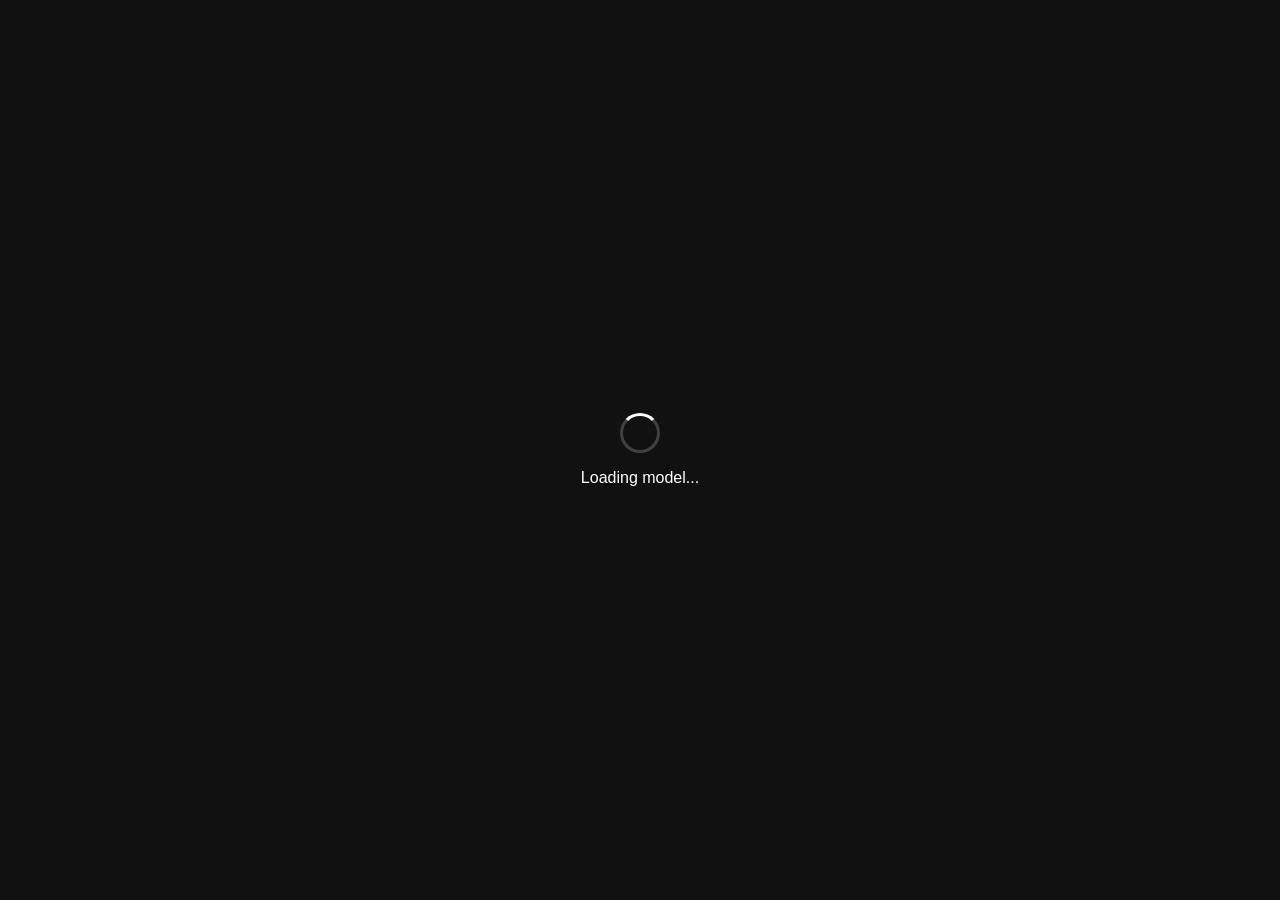
==== standalone.html @ 4ca4051a "Initial commit — 3D iPhone Renderer Browser-based tool for creating animated iPhone mockup renders w" ====
<!DOCTYPE html>
<html lang="en">
<head>
  <meta charset="UTF-8" />
  <meta name="viewport" content="width=device-width, initial-scale=1.0" />
  <title>3D iPhone Renderer</title>
  <style>
*, *::before, *::after {
  box-sizing: border-box;
  margin: 0;
  padding: 0;
}

body {
  overflow: hidden;
  background: radial-gradient(ellipse at center, #2a2a2a 0%, #111 100%);
  font-family: sans-serif;
}

canvas {
  display: block;
  position: fixed;
  inset: 0;
}

#loading {
  position: fixed;
  inset: 0;
  display: flex;
  flex-direction: column;
  align-items: center;
  justify-content: center;
  background: #111;
  color: #fff;
  z-index: 100;
  gap: 16px;
}

#loading.hidden {
  display: none;
}

.spinner {
  width: 40px;
  height: 40px;
  border: 3px solid rgba(255, 255, 255, 0.2);
  border-top-color: #fff;
  border-radius: 50%;
  animation: spin 0.8s linear infinite;
}

@keyframes spin {
  to { transform: rotate(360deg); }
}

#status-bar {
  position: fixed;
  bottom: 20px;
  left: 50%;
  transform: translateX(-50%);
  background: rgba(0, 0, 0, 0.75);
  color: #fff;
  padding: 8px 18px;
  border-radius: 20px;
  font-size: 13px;
  pointer-events: none;
  opacity: 0;
  transition: opacity 0.3s;
  z-index: 50;
  white-space: nowrap;
}

#status-bar.visible {
  opacity: 1;
}

.lil-gui {
  --background-color: #1c1c1c;
  --text-color: #ddd;
  --title-background-color: #111;
  --title-text-color: #fff;
  --widget-color: #2c2c2c;
  --hover-color: #383838;
  --focus-color: #444;
  --number-color: #7ec8e3;
  --string-color: #b5e488;
}

  </style>
  <script type="importmap">
  {
    "imports": {
      "three": "https://cdn.jsdelivr.net/npm/three@0.176.0/build/three.module.js",
      "three/addons/": "https://cdn.jsdelivr.net/npm/three@0.176.0/examples/jsm/",
      "lil-gui": "https://cdn.jsdelivr.net/npm/lil-gui@0.20.0/dist/lil-gui.esm.js"
    }
  }
  </script>
  <script src="https://cdn.jsdelivr.net/npm/jszip@3.10.1/dist/jszip.min.js"></script>
</head>
<body>
  <div id="loading">
    <div class="spinner"></div>
    <p id="loading-text">Loading model...</p>
  </div>
  <div id="status-bar"></div>
  <script type="module">
import * as THREE from 'three';
import { RoomEnvironment } from 'three/addons/environments/RoomEnvironment.js';
import { GLTFLoader } from 'three/addons/loaders/GLTFLoader.js';
import { DRACOLoader } from 'three/addons/loaders/DRACOLoader.js';
import GUI from 'lil-gui';
import { OrbitControls } from 'three/addons/controls/OrbitControls.js';

// Decode embedded GLB into a blob URL
const __glbUrl = (() => {
  const b64 = '[base64]/ayP///G7cYb8F3//8jj+Rx/I4/+RH1wtPAoAAAAAAAAAAAAAAFJJRkbmXwAAV0VCUFZQOCDaXwAAEBsDnQEqAAQABD5tNpdIJCksqaYxybmQDYlNyh/HvT/vQn//kgtb7SiF/Ivu58GTddTnwP7P/q/addu4P/Hy6fSd8fAlOdZPnqvT1ZcfT23GXkn/zPUH/wMeg5reH36si81H+c/bP/IfsH9ZfI/C+/Cf4j/Mf3r9nvzV0efkMy/17+D/6X+J/MD5qf+n/xf6f3ffqL/we4T+l/+u/wP+D/Zb5ces3+x+iT+qf7H9t/e6/63sO/vXqEf0b/oev56sHoTeXd+73xf/uF+xfs0///WbPnH/k9Pvrrmc9LaaWcP8LcKf/fad4JmrzD+3fyRfPsfFpEYPl1A4bPbffsHLSvbUl8vPif5G9OidxjcxecV4qxKKAy6HyapSREQjm9cKSxZWYTDNGO7WSmjuUc0M2fkhn8vRrUNA7ysTyKk3lcm1zQqE1z4yetX0Ce3hIYS35jXAJHlI/FSMswWK/mFyBu/eWUMW+/L6OfyTyFgkv+MfoH1VV+YHaWqRG3kNP7V/gRngfJNa82SP2aL/ivxO+6Irx5dXr4wK6+ikOM8aD+pR+5vyGvYycxeiTjNL0ftU4Ipi6VW/i7ocj0oMMJkmRPRm91pgXvJwrSC/6Trk6pvOrHc0rLTldlGOtF/yIr2dup01sn1vtJb9mWu1AIP/kr/8+PV58Rx7C232LCvLeJboUgVs6GuuS1DO9if+tG1KLz2tIbY+P39WMh8M/nVr//jVAwCZEh3zaGlWmT7o+Xj96s5ZTW1Yg7RaVwpLkl8TNiEnTVauR4i4iquDpK/+GzyniEDz4e7C6mjHdTLnVHT6b9oi/hFxkL5SAqF6WWl8R6m1J49mj91EPkeGAY4RCLTrlYy4htf5HG/Ikc8HJNOiOduH1XlrGmmQCsTjO7nZIH5uDsf/OIM89gb00Aav//YYPB6Fa9Ne3Vg2e4ArOEvincDQ4LI4h3OhFnkgQppDZCf8kdU2x/gI7AbOXQkPiM1nQt+uNtQSARCSTEsXzW/glGydV///ZF8LPyJAB7mv/6MZiAjffPfe4CoyD/0pLWeSVYCzPZeG5ACY2MGz+s3d6yQAWjbvp5laLd168Pt/fZ3s8YGTCUNwc2XKqCGZQ6Jo/UONudSrnsbFjPalCI3//15+lEV7e1PkOBpDBT6Ceq6Uhk3oU2XtNPXpa7rKwPZkDFVTZAy3INGPjVPI4Lx9dre9wEv2fS8paWM6TegADKURwpLbg0Y2bwKb0/ZovzwRI0n6ZbPnpl3nCDZUUABqnshcXcEiqlxeHigGqfWixySKoItipGWYZvJMiajySt9mIzoC3E7+MDyayeMmanLxUooKicWj5gPJGTG6MHx1p+VBi8ihJ07PlvHcrz4jhSW/Zox9aawfHQCFTj3u51anzxjD6QFJJTTtGjlyZWCR+SDxrUqq7llCGnub0Av0lXKocQYy3h5wz27GpzLKPK5QslwQSD9awVKRwIj6F1nTTQyNj2vUny8kbZVmwdGg1NEaDjqzRfit1///1zQyqNY7tEdDXaS23kNP7RD65CkR4KWXtVj5PVs+A8tRBUQgZ7LdSf+vXeihuUlSqgbADVPoxy/vwufWUUVC+p6efsLuur8NszGAqTVa9uADszDCZaaY9G/uPD5ZveOuuwvduTR/F1XF9dEakiWw9ccCDFHdL7EjgaS2x/LQKbLuwaybVTf9qPxDnH+yfImeZb+hJ0Jc+RADFrqRYSuCdfM4AuRVBb8UhMJ9NsYv8splCDX0FxJ9sPqF8Br77pYRUf+toZ7CchSX/uCXYd/zcg0Y7qvlSa6+RW5C0N1pxJ5+52I0X/I6c6zSXKr8ygs2VW2BUHfLa3+v6WLFMnX9JrnBP7/X9K6At/r/IixS/3pSNgwZ55l2jlK+3OKChOImh1lIguVVLwblmYhv+xr2WSeWPofxT8t9JQqvE2276EySgAAa1zIsJTbxfCIYIrJpvTg76SLKf2ly/rH9k0WrVfiNBOG2TxU21kCAKM25CREWKZO9MiLBcnec9ef1edAN3yntK+i2LvgQ4vtP5zmV0Bcm10k2YRg1bn51cRz1uUqolEWBe9Ake2s7QEfkfJCkR+ybTqKBTRtDvMID5EsmoAYZJyP8Gfao51ai32AR8MKzzc02iwqn7Mte6s1ji6v9aNWiyRI9exfNlZ8/PgcHdM4av+wPwpeoswwlz0A2C6awODndHvnV7rUBC72KcmZYkqlz4ikWxz39qzaMU1I7eHWOsbE+XmUEd7clHn9vXjrwrxwKHISIjq6VQq0WLFL/X+RFgqU8jB5DqWgbvagW2viLUz57QQrd7nQX8z23UTtjfC55iBqQ9cjXpEgUECaSzt7s6v0+zD1pfFcoBXW+u0h6P0+Cy/Qt5AOoI0gj/4yeByqyS/5EjgLZ7VcsaZWM0nr/CuOLRRCYT6H9t4GN6pJenzunremLWOuyJQaAxXCWEJ0bFxNJuCO8vuCeClXiXpyPlalwV0CCMpdBuHNJI4latT2EFz/G4QxZEXbJ9J0S5PGeYo59rLj9SwLFoqSY7I6On/bxnTdXo1a1cum9Giky+j4eQCnEvi8kx2Mle4sjcMQobjgx2RFl7gajseQ17XQtJB1Ok/vWhQQY025EYURuELirxE6vQ/Fhx2hwTWtDWhQUGnGqeYRgXaoqQ6pXxgUZtyEiIsUyaTgaTRYpk70pYsFv6QcZQyjtz2Y0/Op2S+e9TWqQNCDnlNZzQY+p6SaTWoEOijHCGsZZtvNeIQxHYz4JFIzH1wM6SkbP//YmqQn/1d9AADFT2QuLs3B6fXZjAVIUswwmSZD/InUQ+vtJFhYYS55//ScUCBJYLfikJhPoTJMiABqtFrEocWbp7BecA3xh9NAN3yoxeeQ75T3UzIUmE4zeSUAADVPpC5K4J28TC7DM6DAVIUsfQlz0A2DVPZC2LKUg+hK4JEdyOsON6NxpOvuTmbmY+m7nyJsYqexiIWuEk3J/1WTDOjvatgOu1DUr7dBrMx6M/L8pdCREVJD+hiH8rVqP6iCc2uVhAltj8gQKyAbJTeNkD1W0dviiEwsMJc9ANg1rqLoCiXW5S6EiHQUv96ZEWKZO9MiLFMnemPrV5z/EF3BOjpO+tTrc/ctAsMbnp7B/+xK1JJiP1Z5PSf4L3PPIdoyLmP+NAYiqI0BD3tXE2E47Gq3c5JPlLoSIixS/18buv6rLs5cnRAXDHiYodvlLoRlc4D1EzMn1khXaqpf+mRFguW2HDPG61uyHGMbby4kx0EfkR5SteDVj7zbPPitbzniu7WMDUCUGOKWJNjTQyc24nRDoC3+9Mh0Bb/Y/OA49sMXZeTK3g0ms+CnacHdRfsexYLlEvyHQFf4LMxSFLMGfvKLgPVnGN+C4tz3tPCrGqXvZ/tkJQbOmYf/lh+sMjqcMCMkJGb6yAVsTlNvgenO489rx//6zAaQzOasDZYTSf/VF914gbxui6rTDdHVh4A3IRFq45EOgLf6/pYsUydf0jG7XZr//Ru16hEmeDhsU1dyb3xsJMnX9K6CmTr+lixS/1/m+GNZnLoRljq63Ew2GEywIGszbidERYLf70pYsUyYtVyg7pxwvhnaH6GLChXCNS5nJrOV5TJBI5TQ4P5f/zRculbWMnyxEoI5Z0THOl1mAFHMroC3+9Mh0FL+butSJ2V3r6ioxpmQ72oQyeQw3Qt75GOOwbySfUCngBGIYRT6+0kZY8a6G34oCPm3EzKDiNU74Oj1101iUlXKpkgAQ/Ukx3a052+0lgwvKKNjulJazyIzeixZCwei2V3oXnbnfLyyslo1nl58Vf/+SePhIluXk2oLEnMXJ+650Va6/JhnAlPMPEgOjrOgogWiX97Y3rujINH8Eg+PrtYritsT4jj1LgTVxDr3O27fsy0/tXlXwduJeybRgjXIixTJ1/kRYpk70zfoGtyl0JEOgLf6/yIsFv4wnfIriDhzs+suI3gzyPRunqGvZG2PPLq7dLIx04ItnxpHMrvAuxXG+GBTlLoRljq63KXQkRFgt/WkNdSIsFfrTNbwhIZ5s/FSMsfQmSUAAC6sQkhYg8AvaRlJKzZFcKx73CgZVZBcd0epC2jt8UQpQAH/nGLcPRRqWV6gydAWzxmgLK+HK8wes258YCV8b3/8cD5LfVnWQm2aN5o5iftvEkRO2NAm71BSp/2frLH7fyZqaQVQKaJtazIX9f/lPKInBgDFrmQtehnbXPQDYxaiHa5M9CAyTfQrizqhwA2HxWpnPPZFhKzcHaGlhqn0hcXNH+jJIxXsRW/sMOH1yDmS/RNIbWjwcnKGec0aQtK+MazNuJmhXCg1SjxuhrfwJa9kSHJ9N3PQAYlaodrs/ekN28cWikjLH0Jc1Q4Nr0mFq+9WKpn0JkmPkce14QEufIgAap7GD2NQndZVt6jmxpn2ZSQc1uLSvjA0y6+0QpY+hLnyH+ZpGatHw7npaMCpCYWGEVChkThPoS56MNyNwaL9JrVzEdC+d091YP9/DXR9X9TJCSks8+K5VmwbxZzoO0YBkEgV/1BsQpKSmayI2u6t4b0vOf5cgJQ7mPvBjMRZro1ZdOfmVjRpGHRUOCdiHK3nkPi2KTWwXcE7eOLRSRYT6bufImwap9IaDO56AbBctwzA4ojKrrH5sGIsaTiwYxa6tE+HklAAA1T2RWP7ibLZAgaUaWe5k63KXQkRFguTScWb1eAOeY/pXQFdNkiYLBb/Y/OBAFOUuhIiOqKM24nREWC4Kuhxi4sUydf0mQvtsC9+1j0aLApYuNiNJ/FRFpXxgU5NqmD8IGuTmV0FH3NeLep4+m5s4RGWLFMnX+RFij8EWzvn1xKrQQI/sLUdUXzH7c5Ta377dz5EAMVPZFguzhFcTRufiVU9kLXCIaZF4uzY3OfYFSFOzpUhj/S7nlKaWrw/lw7YGtoedAn65TwAsfTdz5E2DVPZC4u4J28RElkGZc6g432x/ZHPDSxLtd7pBKktOv3UlrAZAe1oEZ1pdztr1DDnOAXksFt8EtYgvHzXjS68sE1BDxZKXVaQzdz0A2DVPYxO9s0dBdnCK32+UoDKvbvss/4i7BSa8LY2tedaXxx8eSvtLjdE+kWErfdkkVxdld4Lo/86/pYsFcmmTsFqDuK939wNnBfA3dqcz08WC7zbkIyugLf6+G5+SMKUx7hD99v+Xr9w8XV62U+uyH5IzUGLyWCKiDVlX4fTMz5Ly6CmTr+ldAWIyAELhgveeUOS/tb7MWKLQ7rX/Jp4kTN62m6cHbLPKGIOo7KG2D0LWQIApybkFqnxi8hSr6B2DzamGb32PS0hvdBSx72zzj18VTzpFRRd6rgC/zScBwkfsWhMU6+TRGPnqRqdBh6eKqTTN+XhgCpci5fFu2ElL7+tflZz1j9P6Tc6W0S6pqJXfyMLmDQqE7OHbxxbCh8gXRMOCuEwFKEEfO1yuG9KHvZScljB2spFYF6eVNoZKCV0Au/i9KR2KBAXnBHzoqs3y7m2hM4EYczyAfFmqVi9dCJNJ0A50xnRvqej3BQzIxRkubzvhI6IiwVN0bPbNo9RpI6ArbzULP4SiSAHn3c2XI3Blp+RBS5D3eZjGbTZMs+xDBW2AfaB0NFJipN8PX6Ohtt8CDna2X9qrhuJ+7EnumYrXxgcSUQ/tcPoKFkXBf39VfDJmMOfYUJEkUXdABLqppD+q84cyHnX2iCEgP1Lx9i3i8YA2j8RuvsjxQqBCwMW+U9jt9infjcSxJ5SKw5YttesKXvSSoJfj8CMIIAYxSS56AaYS3FCM3cl9/HRCLTErF1t8jsAADLgWNYvdtBE+G7j9veaYcCobyBg3X5pF/mNPCDMDlzz6gOWM8YvJo4tFJGWPIaBUZTUibjCFFNMW+aIMYiTgeV6ZPhz9Isp0QPci1Porf82gQK5augpk70pYpaYQ8YrF3I6MSAwRB4Y0dw3MgFhKdPhYOdV+ksYfyMzbXWiMt3QDd7D7H/oSEl6VQKghhMWGbySgGwap9IsJWbRAgSmgvesqL4LEIkaLKA7iNtm3E5liry68rB9NC2w4i2Mw//WkpQhpSjJF2trIDr4qVh2+UsubdfB2F1tNiFu2LYimbtyFJZMGnNmQx98CTWOXTJkDc3DgyOMQrIc3YMkph0/INLfta3DOmhV4oIMP8TkpXTlShG3RP2w5FU1wvZtf2JSNsqxsStqDvgQB8LB/+s2jNsNsDWZBDJrEUvW1phOto4n5tlHpSPXwtE8O9St6hZIwGSK55awVjnR+RpWHkHYZJwpk8aRKLWxKxNxm2G4qpZndCSGUQIDeN14p4NJQQ9jpii6VntSAV0awVv2eJBeVwV4weGkIlJVfDwIfjfgwuV2MDwawPeKO2W/3C1VAPbJTPrScRAbbZ6AaeqtBIyx9N5JkTYSWFLH0Jc+RADFrmQuSj2KRAZXb1LJyNDheTR2/DUahpfWEmMHcrl8ek1b3Er1FvsONYfCJStZbSKQIxhPHRoAlqC9XnvOVC2wFDXEbTzsn/knkLLRju1p0NwoNd+WKH1DbEquO/awllRtqEuXnvVD7W9l616QPW6CPXFNcasugoxD6IozbkJERSu6Xx9Akb5G75UYv1c9oCzYTVKDsTHsnQm1y37NGO7WnQ3CkRt5J/5G5uHCP/JK9Hs10bakvWfzAZ4FBU230Pv+gKuH5IJSoYHceMA4KgeHLHLwZho2bOgwZafkdOhuFIjcGjHdrTnfE+mKURustr8UrNhf7hQ+bcOfDRN0+2Q9u/fXSj5cPwq36UrtntSVEvLFKZE5S5OiIpVXaoYYwXJdvC0NszuEpxjK8R/ajFEZcm5bdrtIjY2YaAKjpAKBHsDUAQoJshe1l5Ifp80/tEPzcHavdHi+SPz3kg3pNsHYkVxp4rHWTjYgF5iT8UqDG62lJLN/tMvJjgQKNAw6gqaY9PfJ7OPzcHZG4Mdf+FmljLORjAj6iOfzcKH+gmpox3VgGHrW/UkxqZdBlmpOMI8hxopnx2jJPxylSeboTulixTBbnAcwNZn0RwdOhrsmlhRY7yNh919bPWBI/A8Fhs05b9mWn5EWq/JqHyyRgcO9WXI//1KUl5cQSYzqcH96X2pWNiU2c9E7dK4n7orlALCapSXyS97QABdEcunF+UQbKAQ4UlvDZENjZgjobg7I3Box2R06Af1bbIv1COhuDtXShp/[base64]/2JqkdMLR2gbV6suCzRjl3R/tNxZHU9naulCLbEpKuT/1mvcMNKyIdvJ2K58XSnk3yGrzniITKh0n1ZqmK0S5CpbyhjFxHLT/l58Vz4eeDd34IWEKhT5UiUlXKv/I8r5EXFNoUESbDvJ9fqjv4Ujhnh6dy2UA+70LWf9fkLGtJElQKWBZ5VXG7DkwH0cBbH6+fSbuy8cd/F1867QZ57E5ZJsXoBqKU91MyHew+56AbvlRjTQNRToiRDoC5NI0OILQOC2Vs0g3lyUNyFYpruSF9bsTVIj+1m/3q8j5IUGvCIRv7b3lg7WgT4rk/9W5Fg4grdOhrjtWjXaT+cFQ16fffG/eWeUqG9qpqZQs6dsWuW28UCI4gxFJ5MlwL1NOUzgkx3aI52+I48XmqAgQ4lCT04jbyF1lJ3gHtthpFzs9LEOcr8WLINc8HNHtR/6ztZ1UGXjfpVTavNxeotKiB3SVD2b+kdjfOXfcxNx8JMzNnR/7DeKLex7g9Uk/r0QeRFiBy+Esx/2ULPybQQzsIweeraB0juf1oi4cQce4muB7LXy4Qcn8/fPCNcw4V2wjmtKS18sU6PFHyzJhJatlidX6PkW7ThhyKjaPN//wgcekdJQkwT7ppGZafjJybd5jkOCQ+uPBPhymFnv6Xj2qNVz7Ek2wIPSg+bbpUDZ9HD+fGhFdsIa5bbweCiDodjUl0l0p64j9SS/5Ec+stGTKoQWZdCkeT3bPhKxr5AZbsBEpcpV1uXNu5xr7zlKda8gZNaUFhtxHcv2a+nd56AC6SMr3N4v+uR/n0mNkgKctj6UtplZWSnJ1nePtJb9lycRuDK5rpiYEcKQ9H+y43S58Q21IPkg7CC1OnmzY2WnbMk15umIypKZKSyOALoAsJVSlDzS96Vn1I+4Hx1jzwc0pG2VY5x8j+7OdaZZnlTbVipSWs897P/[base64]/YI0IHVLwxQXlWLtBdN4paLAI3I8m0a8qRLdOsJzsmJcmpmWBgW8IkUXzRtC8m56Mfqdq7MrbdxEnglWu//PzBa2i1r4m2CV3sI/r1138vVH85cATHYRevqAT9pGlrDJg9ITxiBmWluLpGfw7O5LKlB/gUKALFF+sjEaZi/Q0FsYA0Vxdc34umfzKx5bezbUTVJygTm1u/7m/vHUO8YPHcPLyUTiJnYtG9M+3zmnwzLI0xa+M7INvtppDt/Zt1OQlvh5pRelvej4frI4fF3V486OmMjeeqRHRiHw/JJz3WQoCCiDVqz1EPAR33qNKdGy3diQv6/l195IQussnWFxBXqyVxQbSsIJ1jPUg12WiPqSYk/AkfjOfHwPA4dhc/EHGUSdISoL7HnL9tdgA/gvwwrWX3mBJ5JI/KWo6etfsKE7SQIzELu/8PiKDgka9JJj/yXDveV9D8DO5oTFKTi0R4yImqFySKhal6rZb0wY+lsxA31NGDu6E5F6qJsIs9YB+ZAaEuS1rW1vQr4GoS/UhCAY6kDFuZ6ClV7s8qwclZtBK/8g7qId25t/jNn4i5mt1RGIsANZLfL5drYgTRnbeyNx/mL9VOhTR8hS7ZnIgyQFZBpCiu8CS+2tYDedY5skIm2CCCaJm6C8FfhV71ut/nKxDJSlVyKZP6kfr2F7aCY14J6bwzqxcVQaA5JhvhPphcpprcuIx3fKW2jgvfU/03N5z11FsDGRcacoR+fPmQoUwpv5lasacoLBPjDIibNd0OteAKLhpS1fJ33Q1PvRPi0MedgezJkOhPLJJE4HsDmjc5T9IF4S+y2zSRTLBoI0RgjGThgL6kGA7hp1RIE08WwRuN00NN4CpIh8Lz35HKqdPPBRL/Hd+UNHouYDEK41XuYErVC8jSnaOAYUHH6Axv6SNvgU6bas+dLvU0fnLUUCjZ+EMqN0FA3o1Iqd3MqcPGynT6abKdQ9xCgvwT/[base64]/QEmqUp6YqL365lhVMf5MKEsMPKuJ/rIYIAxaaWPAlHcB5UoA6ucGrue9gH0e98kWmO7R/MlWWsX1cL1f7s5AbnEcsRKpBgxuCxbJ/wGr9W/PADurpoXVDATiORx5PkhEaOJ8caXj/wVJdNN1+ApY8VcYxv5kmErQyuA+YOv4JoEwjcTeThyy7A04Q/yBERTsK6/vQGhvk/b+l8pp79tX49mM1rKma/WbkbWBEeJC3/zFxqeHdKh+9gbmV9HyUZxj2/3XhGkviZZzBxlCpb3IoWYAqfjdIzTzvUKgiQLX0KZmmawa+y5ALLde3PmwXkovk5EAad0jdPFM60CzC6S0JX0gnxpc9e5R34wD1HGChSQS6kuuJ1oIEdrYP5OxI8BJE/+yM7giKm/h/LML4UygVtLRsUa54bW2H81UKTZW/UlmptDezuDA36CnpRwnVkhhs0tKYcqXUmldACwkEZlXN1skNc7hn5+odb9zkj4KS451qJc4MqgWYrsH/yUtIcJUjZpwkPJnE4DWnJI2uu8H3qb5053boGAbEOX/JRiZuIAZz8S1BF1t7yOkbgRMomT4aOjS/XhCT/dVMke/wMoHHgRzIMRBH9xiRMRpla7H40ShBWUus32+j8ej44Qh33UFb1f7wULYF9przgXJzeHyjFSAYuNwMrf6C8LNTv8M8KyFSIaZxxgNmvOSJVQ1u2Wd6NUhZkYC4eFloeC4IwR/QPF4wEaLRAuOrNFGgwgvv4ByccxGA+owfj+Y0cN9SL5AE2Rix2rAwqCwiigyip6mu6aDqSASwhH+D66zJKpuw+mUHOi0yZLNavDTo68FT+pa7o+nNwLaoaA/JXRmzQ8XkDvugYMVdvY7lqnbMAafwfKC9gwGJXyJDaOmMfpJpnFIKjfCf9d/rQTqdMPTh7X8ItpwijeyO3b1AnEeGXE1EYbJubg8ND0vbu5yNykIzhO9CpvdJjJBRsReLVB2JUEDNuWBTO0PchSUv4CD0lJkUCEPiy8wQRBL/TEEIAJnZzlBHiszsLyGUodpB2QxQCqWf1WDF+fZDFfCeGrLh8gswe149xNv00STg3AvCzCOKs7NQF0YF/3hULnuwUyxRvk1kP4wLvWBLM2Tn72rEimWkHUFAwO64NzoyzwaAePnMdc+V6uKUqhzWNV2pV2ztKnyal/4rLdnSmTEeZqZ+qiWFyOf76WO0uzWAVz7kQZtLbUxAADeyFAC9EfiE8qtQU6xUuYOK5mpV2GvWoRZjl/fRk6SeizmwaRk58oTsr9avtOP2JTzf4tSntaPQD3ji5ZEUXpFsv15W2Iy0+5jzk6WUJkxnCRENkvmznj6Qb0RaOT0OsUn/[base64]/Fl9FBn7PZMokdrczZ5j/YN8g2JL5swxYW7ImzPgZb5+vg9V8EWl9txbLz88/98WlJKwnT2+uJOb+pM0voccZCItC7WKtcBcuqyRUBF5kUwZDGmlzhtUDMIv4Y4GdgfgZyMnKjrZCQlZhU63eLJHjoeN+Bm+Q5CvlSmwHHqoTJ8Mvbj6Wq+R8hiwCKRDMtorjOhpOFRduNqjNsXRbWH//iL83SxGFG3i4Pb0ENJ/5T9qNEaV3I3vLiKWb+MbuOA8fzuUaAbZzqy7w9ZhxMTI5Px3v/qGdsxnhdzMQ5h4Tc6f0Knrgog1t6tCJ9Yxg58XyEEejD0oOeAtPoOC3NjmNqPWEp+xlHICkbq0C6IjpxzxQUrvNJn54MC4xvIXtTe07HvtugG/OOrZ2BTmN5Te0Y0Wyqbmiz6ELbd7bMVeucjBGII6Kp8yUtAv1LSkD/UeMLivTS4Hxr+v2Qf4/TLbhZKul41r0VL4U7NlXd9e/yUfevWRIRiNUgeEOndzK0wJZcUmFeWqsRAlhELUdRTKwT0bCfxMQ6fTD+bni6LW8Jg69X8/kDQsxDwAInizPMzwzS4hhR/7RJkZ+xwRzzlfr4vVyPuhPsRhEwljdeefiF9AQom05wKOORwun7h+rSwMU/P01Qr1gMp39Nd3Cxl6j44C7wCFABldj1iwcjKIiPZoA2lQgKbyipwuSKm7kWZhn3mQhmUSOaNfsx0slsFn5CMV5pMeVTQChYPT2qmQKOp5Rh8s8nmf6g91wM+Xdpiay6TxS8TcahCWprVAJWO/ComVrz5FE5EpAtLL9G2C5IbZc3UudI7GnClayZLqgELw/[base64]/FsEL2p1EAEPcvIVzAbSyg8SETQc1Xay46rBLK0icU96jibey3bY17hKge9qQpRJLW2lna4X1kbnrsD5avI32uwXb/9QTH2DHK0gFzVMRJ1WkigQuE9/M35obcE+z5jZwgEz42ZYiotEAT4wlwpexK1ieObxD1g+N24DT8n8xU3gSMX/hqeO1DqULiEW4PR2/VEDtH+Y4HKZj4uZBeVlMfWl3SSSr+DTHmvEPgbPggddcYme0DVzl0ovYAN9Ny9HnkKZM10E7akBYHIxSoTrYW4vCWZ4XftHAYp9F273OguqPgl9fQAnr/nRhaTx9kFR8xdo2cyAV4KO8mEf/GKB+iyB606zaTOAR5I7pyZ0oDBdC1iDFiCcMzDXlrSQaeui0UPAKSmXXH1yld0wJapHbcs0ij3ySAhcVUBHP56lzSJF0vggfbdCbCefwUIYJftC9VO8p0tKxyz7hn1OJ9PmitlVj9rlnsxOaFe/9UfZkU/sonhQmCoA7THLYK6hcYhRlN/7lJjntQgXt1OIU8/U4EcSGayEAG4vv/xPuzx5O+IDQo1SHWfcT3Iue35SYEqZWAvBioEhvvuhJbb5KT5limx/4eHmb/[base64]/rR6geWwHSkvvXfV0MlJblRnVXjKdAey+Es2KWQHv0HAnbHJAPNuajQbT8Wql+2FPtHn/mSvpa28+9L0L+2LixNUSZcej0DQQPrAoAfKQXB0VsVY/aT8e5+e7Y4HyDZJvBItOD7TGkPdhQP+vZa9dpYrf/sHSJKo8M+lLBfqAbGCsXpPhmSqX9OF1uW8KJRhKCsse+jhRUgG77cpY3yzv29V/Jt/[base64]/SLc3RkU4+o2PVa33OhAc3gMGMPqDOtGDlGT+XYZuoXEV9qWCl9XDh7yqh0lh6krxpRizYwA13MrjO7dtSZIwonP2O0xo9B4u8jxFwwyttRWXQwpgjoI+gDBAtGSmREpPDxEEquBgAuCLF64xVpAt6f+MMNHvLkbQh0+tWcWMx8laKp+qsWEFTHi6zZajUr3MPhm/S1Wg+60+XTRfEehB0G8j5xdbZWjm3HhfKc0pf5BQ17LfQJj//HmYLxna90rBP0eR0I8zD23tc07tAKOK2Rsq/8uZduoLn4pzzb4Po0fbGW6SD7GQPUce2eU9OMActPBoRh9X4mLs38JlMjyztUeCrVcuO5cip+8YTyC8ERgbh2ivdJy/xgdoIqYIqQ48scNyn4CnSMZVL3vmsJV/AeRDRsO1TMhy4GSOjOuflrMpx/4uM+b06DFJq7iel5xjhP9LPWHXtDPHesDzSEUqQF/qEitmMJg3QmDHDCsI0xuUIuqMBhD6xzerBOK/8vb9zL2F/LAm8Axv6p0EDCTwCXltcqf85QtMdLFTZ3vKIpoR0yzkbSWy5I/aSh6XpKJ7zZ0GAhHpxlBJ2yLOWJaTwYSUZrzoxS63QZLLC7X4k2LgCgL5Y5jYSbWdiH7T/ujS1en6U8qiduxRicCr3llz2yRLWTdcvCb/A1z2aFyrrwoKA8PDD7MxDUuNKybnOBYZvxr7nEmCydLkMNRn+Fzo37BgX2xocaupWn8Zz6F2TsaVDaD6RRqm3kI0xm2jd6zUHgVwJV/Mi8liapeMfw/7L+J6WKCz9ojf5v2OxF583N9SkdSFPAqWjX7B01wf2U5hODFuaXragsebWveN/eCPjjee28Dj6HA8LBcjFT4NmWlYuwNPkgCYsUIsObsd3d1EqGITh8Oz+n76jjYtF5tDkcmE8IEBm+sG4sBMULFnkOZoMAaVLlGtEwAYnKp8Czot/vJRqDe6XtOL9v8mvCErdHOoKTY/ccqvr0875IiaUSEkQzOlg9h+rPqVRb0DxQtFV3AMfYv+Mt8qon9//2HRIhcyqxs/uK7MSryQmMFztyveADfdCbcVqaHUdQBiqIsijrjVxWLRNWC4G6Llk5K/SFAY+UnkhyRWZp3QQQ0vxqb71VPniicuU2O2YAvcY9LLIZUrBnrCJ4551DlhY2HOqWg/[base64]/PwJ4CX/[base64]/hqnRchA/fFajfhBOzbIhtMIXewfeBZSXLynEchuVZe5uiDpumTqwKNbID0g0U9hY99Lp6uPu/od10g+LGnmRkdk1iMjc6hP6BilK8g9yI6akckHElv9GYAjK4ucZwTCtEJbzxhr/oycNoEby7wvWnpm7sq2RhFrxelenROQcBoCgzja/sFPCogqUloXZzibiNKjdZWswqlKzQZ/siv4QS0jqSLVPvRf1XBz+Bb8peJ0ya8X/os0+rUzDaOUsD889IQcfW1H5mGPKgLmesRh852e5VsvlcvVcJjv7pdWhpwqvrShJYJv9WjrcZFhtdsNDTg8SZg5YFpIDWowbdGIu1Z2IVck2cD3ko013vAlo5/gtjwPxQE0tWoD3rVvQAtkfxJmSmL2okXajcCkXQBmFl1dBj6TV279mFfwZqxiL/VW4wI8JjD5GucPQjfVIyhEVb8pt3bJfL1RPd4rpM+X4KX06f2bx0ib8lQ3F1fAhxqoCHQnp8Z9cjRU1UcFlrRgPBbGTMOxvWXx2Snfv/1rlcZROoGpQPmj3E5f9wGbYuvOcEN49C0ZyBYg9Bm/Kh8bBARb+wMWHbkpIvMCo+I4634N5nVF4dSAOdLqt3XbXN/GVS5COIBb01EccI7Jg9rbuoDqwDXSG/dGJVUjGwHlEA+gAARyJOZk/h3SlEy+FDssG4SKsaoeJjGmdq/frVzK0b1sREEQPGWAEugJG1K0PgA7QOhYXghWdJz0jYp7tgpGoXXLOBYUGr9MpOkOV7QBjb7y119MJtL/+XyeqFM78T90NUq0WuSgnCR4rScbeKHwsuBISNctsnRy/dpA4K10fv6K9UgKR2IAIpYAIN1TuDNS2xFYhL2TBajq1szTFMJult/RqnLTD2wKzuQcVgmLKHKA2+gnBzqU4E33RAPuV6HBcNKAah3PmSFJLV1fH3iCC6/WvRmbpJNz+RC2iKisrum0JrfOGlIanH2KRVX1AgLwYnhczf7guC3v+SvP/QxbiYAlWpjC6r6k+W3oiJJZeYWTaA65k/5UAXazjeJ0XpaXdJ83XsiRBlVDmPeY1y2dzn+FMBRLuuw/39fQDMldRSYE8IgL0YVRoaHEATVEN3BHYrzRp2MKRvsO/oVdvN+CjM788/HPOtFTaaBPgbdmtn+zsaq79BkCccy5Xg4vAQgCsGNZtKYPWWtoiiwxkNzRb1LEZmSCcUDU3MH4C/q0a5tRNhcJlV6Tz0MtqwiQv+PDiv8GjeT/JPFDvAR4Oq+3RJ0B4xLP1vFQmrjxQjfbFDGfvMsRpN1PG3Ac5xHB9w42664PSNsZCUAAbJKM6ImxVj2pQtSAg2P6wv+0rcAmc/3im0ap5RZ2adNjzBGIQTry2ovGpsCy6FNsowS/xd50PlbTkHgxlZlsA7QbfrtTjjUZwVhCxu2DG8xPo6JQoqnBcM4+vG9fJWXWEi3ap+tcRxhQRGFmMULypXtUHTB435LBD36GS/Fdj7nxT+X2pt+hr845ocM1HQhqMJa3BuVIhkS0DO5x4vImYrV0KcL29wbAVbfnGJLvzjMhkIibmZCkP8r2WGImTqk9oqIWJedTZUoDXUdY2BOBeXs/tY/40FBZd1rGBpOhU8dsIA099o/T4KCTzck3UP4dACRqnEUdiMvsinvR0FH3kxqvcGsCS+JJKdVHxb7aIsc0bc2ozGB6FnugzDo/O9vJDC1xPQ3ipdAi1KzXJAtj100sdyzhhsbFGQq/HSLwav1KPej29zK3Dh1nnQcUjm8LmS6s5cC8bXqosBQh+vJPDjBxAVTtlgO6aWqQTYg3t/ut/L5YZiRU0Sm741LoxVgO+WvzNG2dsvdDlPZBmFgv5FwSQxxuh96ylyUVxxtjo68SIbS3kxZXqudxOmehcMWmSnvwDtBhucP/S5qEXdnqA8x5V1X1qc6OBcUPaM2aFxf8glQ4xM4W9vpWmFB9QO7fjw05JQe5Ij87cOwM616wJ4lnUYJbfHnfjDsmK4UmGG6BSPaXPwkRDF9V+qvzBC4b6an2mdTShSq9S2ck9VaZar1FXuicvCVlGtO503mpenRxc7mw5Xj+MGT9TnAxVRWD94I1AAJrKjmclj8/G5cclwyoFt7M8GUnpdFqYRQID+1uJk7Il9EZnfZM7tlxpvPxawVcjL/kerx1AHu2TNraz6FXPANbgwK5Ds7HxSA/kcamypP1z9WpP66gAVsSeIpR1TcPBF05VX7ZgDWh+eWVjnwT+H6Jp3lF1neyuJpLEf/OiY2lPI9/3cMYddh+EtzNQXNTsOvhABze/yRibLVCxaiIongH0mPxTGXv1UZFuf+0b+NT22IFqxP8X4lvh3v7M1b+tGLhy7qoZ5JVUfGl5+EXMZyfIfdO6xGvMFRtRTCZnTBOrhHUeftCpd05kb56MNCSPZbwyP5zhkhjQaIxXKu840tGjmHF3rUtspMVHfmeZ1ubivpkIjiOwdh624GvHV13/der4AqJEjckblG97ijqw8zjhE3f2/GWxVzROui1WFgNEh3XTCIhKzVqEyF50qAFF6Jlx5YIn4z6kqrNPIZp4/rGTLjgIrkyy65+O2oxXCtnzj7gOaHW1unwG0kQXdZqw/MGhydsSuS7GnEF2am06EG560qfB82CohEJUVVKm4x/lFwWlgvzv78lcM+p/v/jRbTda2zqzw7g3VClbakIKA02YHt+E+WW3s8oPeXtdFwuKSpecesQzGHdTqssWhjJduty8yeVU86on+LniMTSQ0Uol6EfjiJXu5JQPMZplwgZHx1QA/XDkFdx9LYIhcYlvoG0Hu/ZZihjLjXpLVEj7zzQpsBeXAPOvjebeaGVzfjXdS6WtqMxkGBsMMLRpkVnWb2Bpe3zctzcXiQ8QOV9fMF213XoJgQZVZpcvzlP7l1YTiYgGAJavPU7DhHVjbCgFQlNBbA0La3t/F5lIWg5/IhHmGVc2QeGaP5feGl+YixJoMzPqbFf8EqlJvmlSjCykidire4cQkmhF9w4Q2xI4OkjM/yC6pWDhS1AsSJc8iNMblebxs9p4WvHbIY54MPtk+vPIQgmPH1R3b5V4VDjzoSpI0tKE3M0kaYFVO3svEPPDC1+7PfCpZQFeDECQ5EJWGFuic4U51Au+/b1kglcT7r52MQafJ7/xXeHMFatKqA4zY86CaInndY1B6VtJymPqOmt2QSVEk7kcocRMLMuSmaQN6vGXNDjJIHCYTcKfqnp8/+czlOnCrd0ABOtRm9JzSfyopu9lOvfdYROktYMtC8kLuipclgUWTbDof+O+n2A7MCWE9LwXuYXFDkpGbvSw2vHQHlyfEAZACxPkDbDttiys6cyyl5zOASxX16dkXtMrZh0FiPlVx6QKhAxQHXcC/WBBV2lK+8OilmJBnAUoiBsInwRD2+blUyd4QWV0E/rOtJDA0TiEDYrx2XxJvf+4wM/Fr24OH+Zj9sKnJMzgzbYUQ4YDMjhLxq5kAo3c3cRcQryq4s9OkDZQnl6i1acKWZ2siEu+87tZx0c8a0/cUgCwXdPD0zWOfNSZqHsKxv++ZtCLRY5WE5yMKfxtWkWHBucAuTC3RCP2E2YPSbeTTq9tQVb1y/YnYbgRRNofYsZYcttcZ5Z9djCpuV99do9GL9CUxDzizkUhBAc0ecZOWKFwzgiMD97skTOYjWIKg4sR5bXvYl4/ZQjgNDWD81idntDaFPSy0O8Abt5WCr8Pd30xZJRZc9lSswqfm4bx5Dda6omWIFp7bEzF19wY4mt5FG3nRaf8Y/R6k5DJ7AEHL5QYXN8jaKlqRPa7eH2LhMylXAI1sjtCDG0lWlfpUOCjN7zlH+tjgoFdfuqYqOnU19w6mk+2yYlxflYW4Om4q3yhK58euqL0CUJZ1qf0l/tqmxtCA+T2XABN3lga7x+j0nbA1I6URbL5PV6/95gepn3sDkZXCrxGrmeLpZHq/[base64]/8K2fS4YGBLQtZjoyMcbE0VQ//[base64]/VKaL6YrZgbQUKJ2Q/GKZeLZ/Dn5YPzOgwrbkIOCPNgnCLItghsm2alTneHHfh4NCGRdS0ta2jvP+TSQbMvgAMmLPpWYJeXkdK2d/TqhGqDzewwKfC1c6Y6kN3mOfhMlfK/b4TVSTeEilsBOJfu6ApWq/qI+OSQkxLThc1KE/E/ZBcIuidlwFhG/8XVurOt7dYIEJbhmANkJ2t/LyDlTV3uxJeYBlnw/65MAFUSxy2ksT2BQE5lUVdWx46wEOK/UGctvKYg2iKZr/lyMtZSb5YvDmn4s6q/yC796HI9uDd0j7hHu38mQ3Ti3yAke1tjAF/N5tBI1hA4oIe4QmDFByIPHtDTbmZB5/KHIOK/3Bo3aZqXETeQB8MnT2EkDWqsk7u4rgJzqfXbiude/J/0SzXIMXnOPSUTTMkf+CWtmVejENdTBY5oW+muyYFvqKfxxykHvLMTTIGF4FqFwEdz8r+rBZr/ja2eQzDzJ8jC2XWG8yjvXfabMQfK8JeNTczy8oM5PHZJDFg0zaj+DN8DD2ZYdl+LnRP0AanoARAtPRqGzzrOf0u0pJkcFcQM2DAc4lbyrtEaqTDqlR9yx+V8qOOHVeHBBg+cCB8CNJ3FIUe+EudbCUnKWqi0PBv5mNZVJN8YDYv47Fj9vip/GUgwMUcsnjCJL8rXNgmwsEuFXcGE+coTUN3PMJHtuRDtBHOanaYO8GtS9DyrTvOYjnYqSgTxa8M0ad7YT9kv/YoLe7v3mB2ldyRCAZSD5a4pO0k7JkA8/l50W1ZYVdyYoF2EoIjE+6cS/3TzeRGIaDn7Rdt79xOVAQXgoeOxK2VGVsArNgEexPFPJlXKTCVR7yeDW8R/RaeG+Ql0r/XoUMYKYu0JDiFlm9WPYfrGHhelDDIg09ICG/wOEIQiORJwC1u/6Sh85MrCeIXCWYmYjHTeFCsWMM0ZiHWqyGanZ0E0D+RsbSKggkhqx+n3pDFJDFdHoUcc1gp8u8dmezq6386UuD+2yjtu30JFZ2MKccvqHzgXRAgYol5d0FzUh6P3Xr5ri94DwB8/jYq3NkMs3TZdF27xDNghpeplLNaRFB36GCxRUndXLkmqU/qPiSJVBuYB3tNkVxu2vDOFXkAfs5SprXSxcEeqNGrRzJLbllskzGC5scAM22oNm4E5NRocjZ2iThGwmFnFJMKc7KAQAm2VI5IICeXwGpnyQeFgztC0cVpEkUatadFicihX1uIuPNhenkpUT3TpLUimIrnuNSgNJ8XT6kON1w607aDoBmiSaYnA+YwF/BOBXXQuDtmN1L27SO3MTu32OzmxLC2NhQNvwSpBECxlkzKfidnCeG6oE02afz6yIDwGPigS4QsNqvqbd9nvQcjE9Pq0jNmMPQpYSlVW10TZtsvrIUwgGtL7GWLmqBVvHXy+Q47yGs/r4fhZLtlHpbbUCQBFq6uwP+XLPQ14LtwLgyS/NgzKuVs3WL0wVT4r9tNGdffbscQAPeKurwuEfLXVPGohBlDr++dAMtcqru7Uw2vglF9vr9CCnXu96nHW2URMLa1PeeriGcgMik0Q2Dd6UKsZn2bHLvCqmQdMhHvJGNQFMq+Yn9oqxtd0JsuAdIo9ImTDel1Q2/hBrmFZBCPTmoRk1rUntIIELgoWyt4DHbST41/o4+rw3mM1E3ow3E4HCLmDX62NUBk4e1/5PYp2GGyCM3uA02LFAT54braLAO6QfazJkydaVkkXmpu5iazDRFoPK/+GbPxN5d+1PXrJLyXaIkniCVJdlU6WJadSJu71NKOTeNDmmNtLynN5uzbL1SHTzE2xdMxoUS+LUKTiXO6otnwvEB5aca9JeAyhkoQjL9q1PpGKrHQbA2vYAYw0Bl/wyqujPSsquaszYqU0FAOj6CDIKYbecHT/xReF/ehGwxHCsF8HpGOLhWMpjaiF4GNXV2xNbuCsUrgXN5LU2uo1iRMg2xJgGqrvYxctMgbKtK4/ApgVV9+ZugG2AnnqN938g2AjZgq3xk/WAPoJlrGql1Sx4jsORolgg274ldIxYZOQ4nPYbNzM++u/jYoQ2rskiB5qxCWH2Ba9ewhxtwnOKNUHUsp0fqw4Lh2IJimG1TBv2+cNjZx4m30TPnjxTuRy44bqKCSiCB0H/CR+9czrrdpS09IxXvq+I2L4x+U5vdeLs+zEOv8XcPDVjYmbpOgo78BTXbp+nqmRh2vnDBQ6HBcEHVDGdtjSpmAYC6ZXcu/4o86M6A5Jy2gC7SS8ekYhhOKSCxZu1j7Lk1MkGbQGN1LIBj9v8/ZwMEkeaBKTc3XhT0D/4LfG36q/HZP7rKXBdem1XLfxUdczclGKXtmgpF493yB3dFDA5fjEs6eaZ3wcf1Xxm2dt9SHkeYcljTjeIOv4FkVBuBQ4OAuw2POaeD7mqxc/6dcxK7KHsXznKFk0HdiLukUzUotzKQ7ruWELP4wbuN7XsIntEoqZrmbwktJ00WbVaqOxR7DmMP8mIMumrHG2nzhz5P3CV5WKT2xhdchIGHsBLLSdtwJz0aIiMhu0wOBhzxzksvpITdUOtFnbInnFbQfczQm6B5ubZCLNaUpkgZqd/hnPI9aGPXde1kqT0RfwNJpkurBQZ5xUizuxRI3Tow0bCYApr7R+3LbAvbnfmD1v5XLa/VP4gh3J6ce2/[base64]/9aqA1CcQCkF7Tk+xAB8OJk/TyWldULpBiA9MNtS8+bJA2HWcGu0XmYSUm/K0/6dVhaVgPurCOPcB70HhnuxVOkil9GAMNiMDDOZLO8+CBvVKIvrCx0FZGizn/GIVUucFv7XIbT0ML7vsHI6vkZeOjL8jgEPSGtG/jhTufePOEr5wcSMYTyXLXx9hsD62pxoyq35FKS0ott+zbm5g57kbUTifcfMapnYCMRHHVtps60oiOejhPPEFTClkXmWqw29ZO4PUNv31pJfqbOWh0UKSmde18UIkEWRzj1ou1W9w90pDwzJ+NUFRc+oqEm5Ab0YjpWrfIVaJB/pkkJbInb8QQP61ZUSqQYH2eY8jdFYbudMsWw5h4KMEoypr73lX9ub5jCPwWCeksWk+CX1EvL3KrTcAy4mIM5oVb+Bj0F9hBVYa+KDXUFqQ+gAM2cLDgYjs/PNCI4mcyV9C9q1Y5PzCN9E8u0bctVgo52vSIhAtYhoC53VSMFC7RS/1voyH7acWkr0sQRXDofXL6x5t44apUIuX7XKKaR6mcEcD2uNAWAUG5+YUkd+YDmgYvg4prQPI4IET0NFc51DP0BTJsjTMIup5tNfIfaa9P9/wRYjKreUpIA9ETxgeAk1fHwP9tY/d9TMq3BpZ+hXTPbtc6+HKEqmH++PKuikV/5RlqqxxsDzj7qAiT9ctKQ154BE6zwxv4yjo/bTXoyiz+CfSmWHU1WohphG995J2mMSjTU993Lw8CTb1npoxn5I5HFDw2lSftRREjO5ROvSs3Ox9P9Vd+NmI9P8gOntgaLOTdomUA4Yo/ethPSL0H00G3ED5tCBiKVQshfltf06oUIL8QqQqUqZj3C9bDYBkRW/iX7dmOsbdgKDKQrpAwOg2rCvPc0rRF0cWf3Ub097bx5NEglbxrwqxI7T++8PX+t7T2t58/Vwl003MwfDcoEfrjLah3f+2vISdYLEYu+MC01675wO0tBQP4LSR2TlPXz1sSEZIyaxk7xX/x0pPCsqA6NakYBJBNdKsDD2qyPHVOl2Za9f5cc4XrnveD+kGjmpjVztFRY8fOfqEPj8n+Gt33NfH+X/tGhRpakjuLY5HHlnDJRW4i55sdN0fe2mWveWNjssBkJ4FiJIrvyqEk6uMgCH3uVoHjDzcRD3rUcOG4KgMSJV1PntV3j7sh7XoE/ETVf/hsvJkN/ymdv69jnAhLRf9aUqPNfA2Drg45MEeWzXeQ4PhKBxQiI/FRm98SDLdzlo4kYhVx58b/sIhyqV6nRjnZ64DgLYhEOxg0IKw6Xm2XBL3v82dFDT/gO2X+hJZXpFv0dROl8TmBlCcVBdF8o02fdhLK7nrprKhfLNRVmP90NT6T/3QyEehNouAflM/[base64]/b64p+gc5Hje7tImX+/MvgKnnTIARjs7qIslWbMe2SJ4a/xQYjexkfDVTQpmFfNs9G/p19TgKCALxNLLLTtIWsO58LsKDaJXsTjyrsMDbUoVbLO38/0gYk5sS8GLTxYc5uBuIlm7vAqoEHXU8X+ogr09UxvFZujZuVVPFyNSKb89CEnjryQ9MhuW0uOTumsv9834ewIP5SN1nUWm1kJ26dAnz3XNyR8RTe9kNwUAcquI+Z1zxgx1qr8u6zUfG9i8DRShCoZQqkKhxD+MfGv4K4nr8gRL4Kr0JFGHinT3yYdptD/V9AVcKiGyBMeJuMop9EhzlTEPXs7yqYJ5Aueeg36NG7sqJsskmUrkN3iATXnuNHuyLTOb+MG8N3pUm9X8/[base64]/N5DYM/+Mk7nNYeKT4LAseIPbAOFA05QL1+xSekbeIM/s38T1i/jkP/gON7NOx1W3gJEjS3QouXJbysIcVx0iucu1Lci4N7dzAon/IMkJapB/H2atnTMDRBi5UGfTbRX4g7IOWyDxQ3UECuECItnr5STubBzpBQIQbfB3z6TH9RqJhmC61RUcQvoHvY/rld8GAf2/AZ2EnjlUVLFSAb4P1d1mJLnnY4mUHKmG3WSY1UeFAQQHe4pmao9ZviRHh1OpYgLTcbjkE1SEyrm+qEdEHwy/BC2QHMUj/fJae3cRzCmR+6CqkEPirUyOiSe8Lzyt5DM69x5EP4U/7YJf3Rl38uVK5NbAvKQBaSPDg4RsGkrk8cHNBAo9T4+dyCL+FicADxDHo/8MrvyqKPN978mt4UDFbYbMqgbbM/Jv0c2xLPbZDMPSLuzxtr/uAz0gSUXHJAQeGS6Dxv5HCfcy8ApcM8LMrZb+Wc8r6D96DUgJk7bebs++NkNV+elIv3sFBF3c9IGxUtV1hgLqNafqq17gXk6zD1iaUHXUFhOujH7Prb8kmZtj+iWoTYH8cr950/DKxRuKsbmV9retlkh+hcQsF4F2cFybemRlPdT3YBiocawtzETJHa55PVhVU2S7VrzjKlnJnXN+8jjBTEa+8nJLRZpjJMG9ViWnumOGhwaoEL94FRG67tqBcWbsNmTklf4d6VPAhheTm7fa5qAVRfwnUKAY1HWnqcpGjNtaBT6bWYb4szINcaRA30yglW67Pd3+b/Z+yRvtrxBCS1+R4iiUqkhbyZ5Zd1Nvy+8MVEQ5rnfvswunRqbZyV2R243zQxNBdpeGZRWKhw3na96xL460WJ3bjK6GFm2fXvTeK03bWkckQiHHnBv/lALp9pCdC6Ts1eTvSJlhCd3eLCO0WHogndtGOqfvAVb75dY3iv8p1In/YPP6r3NB7ETG06CPky5F2c848WailI+e6Kt9e1nMbd8TXrSwtjGeqa0WoHBciXn4BsByDssSPM6lvXXyfOmUNTsPaHI/C66yx5Yee3t9iyjt2b4Zwtn8EaalSqr0p+ZvlCrxUqRAo1n1mPa2iH5WU+vO7IvvsdU5gc3VFiXo7T8NPP3hFd1mwXdkNMzm/TmT10ZZ6mxZMaebuJ0L8r7Th861FBG2y5EUal5eevT4X26KECsjHgyiOyrqw3tc62w/mm2u3HVGsvxNbcKrXL4Kqov4Hro266SD8cSystF2j5NYzWrIJGfd+KfaF85r89LTdKTeTi5oHxlOmkFFNoCG2gRR4t8fRCN+IUyUZsZrwu/uqAPmyAntHlxwzw5yT81HW5eD+ijs7Jmdcwnj5V0lu+3bpVIv4ufmF6+oG1IoXby5DyT3OIszSbiXefiOtbh3ApArjKaDtqXuA2jGdd7OUxl6BLwVvGNiQnKrsepntM5Wad7WItIEJfVoTtKHn549shA5dUjmwuvqbE7/K6nNsVEWu1DSkVxN1D8LwQZ1MWUEoZ8MKnrcVh/0c43yajQIvC5FbiLDC5dnSptglWy3vmZiezjLFVtbwLnqfhgGG1fw+JPQpv1OoxVMd7wHtiVmREQvR/Bf7mPWODP+dYrSassMroDUK/Ro+C58j+pkAVEJx8eMySe+cNp+cTfmxYKrEkWhJ8H04y95pDk1qqX0GJpzbbOe+tYCff8YdqceIyXR7P4/nqLgAWFNCwjbczeTpjCT+osBdpj4RInL9tcU0KsswCiuR7h3NTR/B0ZkG60spUlhgl3GrjfyuYqueDer++U7RWfRrmvLM4qd4J6yL9DR0z/YetbGYlaZryfsVhQfaMvgH1vp0wNpmyUrLeMWKVG+lRO6PidwcWCeFLIDDnU4LasI6fATNdmcbZrhru3YDZ5bCV2cMUp+IgHMJgAAAADRtFFgumimJ/[base64]/5CuKTqQoHENV2a8+jTVp7Egok58FZ6W3Crb/jF4fu0o7ZRzUPD8j/nEhCwlvLpTJNrmUVmcat3lJkn9EvoKTrrCkuGo56fLvj0xs5Y+k8Ix7JDK6J+w0sELWu6eC0ZGA8lh8fO8cHSPhBW4vHu3LlXU3EDnHOsOAaLwZQk6DulmN5Zri/+8TjM1RU5DRfHMNnEsvKHmWzaXJ0cEuB5K/xYSI8Qq8fqfkEjg8IYvt126BEG8OSHMQVClYYka0SO5Mei28C8XNQsXMe+FqIre/UssZQ1zoMkLXGMe0AmhoEFEdpGlzHbWGkvdvkgy52Vx2jlwHCAFeUtz/U5A0De69I3cj9X+JhGBpUo6pnA8qwRPjxcT5fKgxJr1a7tR4e0+gny5R94aWhcPbJ0+GdY9UktoLRhPAmAtXlBjZZWACTJoMKV42upDdGvzXwdxeaiPZFiU6/zcLF74RO6PHbjIn9QEGHC/jPgiel08luMSTp3G7mCy98DjKfhosC1gRoPWL9PjMEk/LOSjaCgE2MbREK/IDVrbtuDWFywb0G9HuVcNWT7eZIaS7wYxygeitZ827Fn3EX0jWHcrpvfbdSZRpIZfZb1msPBnar0txSXBOSYkHgPn2AyIxA/7CYrWPcLJY+6LWl0GUbl+f0uos3SWjZ3fkJynokHuWGw2GBNJPN+pc7peSAI0600iE9upw+GxENkyAJthlPM89ozRahhY+dq2eq956PHqz0pP0aem+P3ioZLsBekkpEym8lVTOygAASoMW0EiggjC+py3tDrSCTmsS1mwm/d5rsp0UQleGp2QlbqjfUOMjoS8rVtDlGBIKOmbnVlDnz0uvF4zrpEYoaSkacqXKHjgQW/wXrb1sscVeIyGduz55c9QMpXwffkX+zhb6J5xXf9SqXhrFA5vT+VbIfhjN6Sq2GVhC70qWOYm0zeUpbhyKAK9EfzOk3yK6fdwl7BpWzoVr6//OVlWig8MqBxiUnRmEwlt9zP7JTBLaL2Us/q0QPiYnu1vqUIe1wjTz4fNwoPDSkHuckHhmQad34QXGIcyb8ga3q/0ipUoiuBy2Tj43yYmmmnOXMXMkId1fIRdMt/LktzZgixWHyC8NBs8KOa1sbLdmbk90KpMcDTwIOuAvmIFQZPpAPzRJA9pX0BAgVJx4IeBBwFL5Hv5DJNXNzTk/0aOcz72un0bwXNAfIAVHPQxSd3o5JTndDmdLovhGIaLH9DoT5dV9zPxkzVQQORrDC2AnTCygAc6bWtcvi7kARFVQ/9A/wrIQDSEmVzkZzOldu5UikMdjhf4rGdCJhdzbKhF3SfkfkYrkKJ6V8YIlNS4/aBzvSZICYNH8FXMDA0azBSUwWUzId5+083ZpPUYFHPL2l1lyD0uDPphUQUPEwNoRpIJbyhkZg8xV5zNlSAyCRu8NheEIlbe+//GMEl9Dal0njig2uUzAusYsqlYImx5kHpfvrRXBE180bSubN7r1hKWuczcAOGwPwEHfBeD4+XGOnvXjfJUVaPhck+mWVK8HK9BvnJ7VkRlamPGKW2PxO08XFXbGTQ3dFTqe4eSzpJHmqIHo6YMJh7P4+HQkr1vGz9k2x+z34ySKWQxqC8ueiL6K/R5Ze51eccLGriqjWCqf3AGjyqrD0aKKcuYCERRCTkJrq743I4prpyvQA7+gOqxsGR02jYJCTWDS1+iDR5syt3jAAAAAAAAAAAaLc6U8mIMlgKbUjJsc/[base64]/Ofz+Txm4Bp85hdDSlgzjUVgbf4zMzbgtdMm3ck9DaVohLzxJJkAV4r8h/XheYkgC2ZuFgBBDoxQquKrC9A965ru5KF5CGTe6IvdOmF5XSspC2y+chAKwNzWvmOKEEtIYkDAoO76zQxDhL2YreIw8meETxSi8NPlKI7LrL8JywqDdMkt9aNV6Yp+Z0+J7fx8KjHUxrr1I/6DY4WPgBjNlF63OI1byAa8Nk9tVGhBdAWTGudSyJNowrqaZOgxoa5n7qm0Zo7+Zf5oLIE3DThJmctoQrhTU9B5B8+7oNbTMsUlGaM8gXw/gEsfcSMAxIgxHihiugemFbIhs27SEm5QrQNuqSBeLeMqGji0ypa7Ii/9eMDk6YBP2J/tBSxWuxCo1zrEa8SR+Iiczk6GLHSlHmQAdK2YwLxcC4OX5gfDbnnaHvgGEmu4oTbCj9O+UfErnUsDebrfYwoOvbwuK9e0/hM9UO4W5YL/ixrA7mN7Ezo3qmduArijL21CAJ8wFuGT6jUUNY9PEZn1wGXNN4J/cDvpHt2eMsOxheLp4do+GxbynWkbfRk7P5V+krZUZ/gkBaJqI7W0bTaTlIoBZjigXj5NAgDo080z4j4XRabBb44RseF3PR6E/HqjS2b9nMvhYnAPJHlCVwlbazngW1CU95QrqUpGzS5tAkdsTGeP63TVMqhuS15lkrxOpe7xpKiB88m59rCHNgLmUhnk1r+pN3KbpRaF0yXOCCsXVOUeHb9LL8/l8wsW9QfQEGWkNf/d/941hVgijEWOozpt5EsuuxVLR1/a6ymPjU8XaoxSyvPo3dJMfsVy6m8pmq100EIbLc3c7UqVj2CphcGMVm/qSioTbEHkP1zBgFxrpMU5uWzshpt6a9loaULg5Swpkqw4moX70pWPJLjNSYKVIOfdJtxWkv/gMmsDHnIIA/4dLniBU6RCITX7jZoQDZYYmI6q4G0OBDXt9rqCBaOjS5CMxJ5rIpOZb4CDu3aSImpfFj0NCGFvO96bCHHUEsWzHIjJEgAVqsA0Jg5Fe3vOYwKP4YcGN7X6pCY5jZFOsBHas93Vm0WvMuFJiSytTzoYnSV9JqkUHG3buPOUZ/GzetfZcZWM01rgc+8vxzzlpXxH/jUKXo+1BjNdPT047+owyaikbcuusscQupWgYcIAGNb8qr2yxrKADxxeLg26pBYhj/pfextHOsgH9CMXIgRoYJoEJ9wMAFtVmC7pJ3oV+8nrmAGxgZZmHz/82gmkh9O+WvpD/654OT3ypRJx+4Wp5W5nECvgI5bTgPlv7CKhrrjkhxuILcob3NoSIdKUSOelsMCCP0ouAGw6cKiGYILiV1TV8Jazt35O+3Ccw7BUcMowWVEHZsSMXL95VU+8T/eOGDC4EkOzYhav1kQtqPNUs0seEL7kwYxAgXaxdgm2TKQi8/uwuhU4sQATYl0MJt/v40iRHgNKG9yUoO8zfzfKSV7P3bbjQ3ERmSAHpFsOaFAvtGUNZv7+xT8CTSsL/pFQL6fa1SGM2MIVSxP0CaZLd8FqcYr3dGHy2NdgOZlroaMGVBnbbsRjYAAAILkJDGcrY5e03d4+Q0ckE1nWsWaKd/7qS9C73z0VTG8fgdgC7ivlj/N1JLvm9FT3Acjsf9JXYsFioUc/[base64]/5+ZzOfNbV5QzJW5hOAwBGUqqeSACxmyy+DNy5poPAgo1qVwThEv3Z3U1Ln1aZVr39ggmlT/yioO5OtdPifM8e9UKVQS5y3BFIZRoMfkexvztISTMa94JGgixDXyZuzbOoEHR0IBlyN5hRCP+IdPdrWnGRtzBb/AYNsDSJZJ/Cf6E6IN1GiOpvP4QKRGG2efBRWgchFRi5zoaMqdaxFriiRNdccKvgKGUFXCWv7Sa9Huk44y6ncb+T8+nZd6ZKtdVU2/37LQCMhU1HAG4Y/OTKn6tZ8eNDrqGH0aGMXZriTyG4H6vEQnXN9CAR1AY9WYGkHiOtR2gyOlYbDAdsaKY7trCPrBzr85h1yzHF89cJxAnlMh9aFsKIZ/M9WvdTqssL++yVjDnxN9COxmdvBaC6PUfeTO2WtuV/549Fyt4n8vPpBaLExHKXiHVv4LCIbChOjGPS0HlRbXo5d1KKLVLx8Faz/SFPQyVkXQpWIZ2Vzf4CqERrMg0IB5HDSmsCHLc9Iq54XN01TECHl0wKAQ1/Wnd7DwWoIqQdu13WfNRb6BLzwKWqU6wwA3UMSb0PznccHxtbZLG03HHj9Xrlr2aUBokvhCQtINUJmvpXysEr5z20mbQNkzHZiKXunRSszB2/aRat+A65+NvPCD0OLuX4/QtiyGFeTAgY81fGJibdhAejlfv05jSa1g78cTfN+q067g0ro90D55tmqAdDplK3q3ujbfxmV4V3ZoyvNMJl7ETt8XAorpRHH0ok6olmfJuTFxnqoc37sS+8u5FeEvXCppOUNm+pg/55PIzI5fndBSLO2rkjiNETxdywHfoQFei2MDFm6qNMPoNc0xYkBUQuT2UyIpkh7yfgThsH0h+iHXrbwjADoUwCkOK83T95yIxWWAJADzpmUA38SElSrtWlL+w0yi/u/1k3AdobUlnP/f3WuhhkJZmdnZJK8rYTqCyiTUqCYlfsiDGIV6gUEXdHrw/vOlccrGn5XsxqfNtEoMhm/YTe4cM8z0AAAAAA/9j/2wBDAAYEBQYFBAYGBQYHBwYIChAKCgkJChQODwwQFxQYGBcUFhYaHSUfGhsjHBYWICwgIyYnKSopGR8tMC0oMCUoKSj/2wBDAQcHBwoIChMKChMoGhYaKCgoKCgoKCgoKCgoKCgoKCgoKCgoKCgoKCgoKCgoKCgoKCgoKCgoKCgoKCgoKCgoKCj/wAARCAIAAgADASIAAhEBAxEB/8QAFwABAQEBAAAAAAAAAAAAAAAAAAECBf/EADEQAAICAQMDAwMEAgMBAQEBAAERACExQVFhAnGBEpGhIrHBMtHh8ELxUmJygpLS4v/EABcBAQEBAQAAAAAAAAAAAAAAAAABBAf/xAAVEQEBAAAAAAAAAAAAAAAAAAAAAf/aAAwDAQACEQMRAD8A6bu1zV+0qIwT4kJJyt0ZK/[base64]/agGT7bQASqFiCS7ftCBr0uADV0ox1UwJK3A5cp0NBcwBQNj7CEkOo1gNxQJBf7wKFEJqsQFqwFuLgVYBgWxg7qBexdrMBTr6l5qFigR3cEkFEEj7eRA/wDQI3gLOCTBzrfCMBFEkFa5i0kh2xAMAg5PIuGBnAsLaLNOjhw0jfN4gFvj3kQaL6vmX2F6wMF2Mf3eAshEOQ7kGh2Ilzv5/eEdQYCrREFjkLiH/wAkFriAF+kEEcOA8DsT/uEjQP5EhQogjgynu/7pAZDBCMB1+8ZNelGKsdSIB1OJAREBGgB/+VCtLscR+pU/mUAKCOO0bM3GrD7qA1h7wHFke6isvyIyEgfGIsNErioDRWPMfVr7u/tGpTcILC5I/eAD0I/EJYcAPQeJABnpA+YDtXEoIxjt/Ma0wO2ILx1LzAU8j3gBqyt42+o8CpCE/wAgQKa6b0GYKBOfFgwM0r0EOmPzALbO+sHGufaCdR5Ea0PGTAUeDuSjAJKy94vexzcEeoaHuIDsSD7QLCJBeoi+8Wdz7iA0RZHbEAscbE4ikwT2MEhskwDq3VsQKQraxJtY+4MosJ+YExqjL8HYwDWR5hbEb5EBhg4PxDvIB/[base64]/L2t9o70dP8AcYyEAsoiMA/SByIA5ZXcxsR/MubF8yFoNr3gCKOPFQBsOxgG++oKjx4/mAfYjKMnOVrmWngvZQWdxpVwFO74kpad3KTlm+Yau3xAMp52KQMhR0HgSgXVPSMgcURvAUtVxGdRxVw9bdWRAvBI3VyBkR+rUd4KBbF8QcXfTyf7UoUrf7xncjmHsc73IUf+J8GoF5HV3Ig230o76QTgmzguAHhPtAHBbYijfSGP7UFJkWMiDe/V3gL0HTWizGOxjBC6faAtMHKgD0g3roVBbJL5ZkpFBaS4JVn2gMJgAH57RY/SuzhEP6VeoEWsCtilAMAUvTrpAOEgRSEalEA+IdqiXj+YAs5BPtKfVbBcyEQQCSNncUmPNQKTz5MGwnelRwE9MmATYRB1DzAf+qOLuFtn3HmSxivEp3Y8wKmrZ7zJSsH3uWmVexAx5gP/ABPI0cBYIIutdYa1P7SaWux1mrDfqHcQJ9WPvrB5o94Ty2vB5kwCkoGrdgXJVY74jgIPeMP/ABG2kASqNDtF8o6rWMZYhaoerOTcAEQ+NYRX7HMaghjq5kdthKwYFBegUBh0YLwR7SHkAvSBSMjSQvIDMp00GkOmP04KgDvptJQ2BGuZQVfTALXtmAN6B7PMImx03rDr6hRRchGaHbN7wKg7XFQwOm/unARpZ5/eMX1EbGAJAO3tD1BxkQMJlD2lwdR4gZaFV2GZbIIb4EDqSXvJhYA0cC5tXjEFo4NYtSEcAEU3KzoUdoAUf7iTGUCOZSgQwvMBkVcAiCy+8CqFnaFY08Jdo46iDsxAaK+KqLqgeRF6MdhD4IPEA0ONhiEmAciB/wBSxtAKwBW2kClp2OQjIwWQt94AuulGDhl94AgKwPMJ7Rg1g7fxCej7iAW/Qa9xBAyWlHp1ACzrAAB0HICgMfyRAb19oGaYJ8QCBfSV8KBCWLII1qaL1+JNKIA/uISGAVAYsCtU5KSBoWDKuF4gEsN9mjAULaigrKwuoQCt68KPaAsEWT9oAJ3Iwf8AUAbP8wjRCeh1gHt9VXBY1CxBDDIa30MY3AP90gALQGmkUMkQRmvaKBog4wDAIsL4uNMPp2IxIURgEcykk2RfJgLTXUVvBBuh2MK2vkQLVGA7Hq8QDi/cRefUF8xnD9oAVhLiCMg6aNKMhkI+Is1kikbgT1Ci/wA/[base64]/EEvX1UkD/EAWrHvAekDcYMhGdwdQKgXKLa5cAZPSOaqDk+ls8w7tDq+YAH+Lo+Ye7AgXfy8xqQkd03At5zyRJWiY3hbge0YzfuoEBQPSiARUtHF7XiAaqx3REHV9JQ/eAQOBnRGAa18QLCyI6hkEAHnWAIRyRo6hg5N7hXDKdWPeD26tayIA+/BVwVRfi4XfpBhIMWNagECufFxYI9TBGUJCul+oVi8GU1l+9QCrcbqCBkpckSYyB4ErAwvTqhAIbZ26f2jFdRfcf1RTo59zCRGUYEYVEVi3L2LG+0rNEnqI4MnbA2gN17RRL6fSTxcXn9QObgk6nGpgB/1sKsmDiyuPVmCPPLjH6QEYDS/Bjyju4ObKPyI8PcQJTxRMJkhD7OV1kkbG4zSNf2oAEN+qyMxhVR+YbkC0X3gUDRgEQywNdoIDDA2jRaPdqA1KyfaPpy0D4iye/OsgssEPUCBdxFkMg2G8wCRT8CRXYH3gUM46vIhPYHc6xkhqRIkeOXADKCeUBLkClwTBsj6eW/4irYPNJwH1L/AC7GCADqNQhmROqPiW/CgSmM9J4EIq8SixkbGtYZFkwCJFXpCYsB8DMZ0FHtAGvQGOIDp3BWhqEeXpkQUdXziQrlEQKX6WYLqsYQ/aGiSE9QpKq6OCFApAyKEB7WNiJHR6h5OvxL+rQdQ/6mAT/xF6wWcjPx4hPpYQG8HFoclwBqyWN2xHBJrzGDkgreC8ggyBQt/wB/aGCKP/6xGx6T4MN16b7fiARFEMLH9MaMOt5MDBHkSmjeDrKARDAKjTXxSg8E75gAFUxvtAVqBeu8Ol9Xk5kCCH3UoL1Hu4Ai3a0hOgD4/iQIAGu+HKtGBWIEQ/4jzmUYPpQ+/wARtfbaCCCPUCaWIAk60PcRTBCG0A19N9sQuklZJw4A/wDYHu4NB6b4gFfh/[base64]/4h2ii+G4Cx/kvEcXnEXjJ+8YYuANgsOK8cwS/1Z3wYeLHunAHBREMOj6eF+YAWbCRo/iFRDLgNBr06KlHIPVWQDiKJ1JPaFfbTaAvqevyVAKefScn9xBDFp7wTqSBzmA1DD56TJR0MrSwjtYho0dNFAgI06uwBl1oEbhSk8nsTM5CIFbiBXQs8cQCsVdhwDsSOTA1+odoAG2M78d4IbYB8/xBCZfvrH9rqgT6WX/qUZYPsI0sYyCc+YQ1saHaAsJNcQgCwEdzFLHmB4L2VwCwCAtsxqucMlQBpmG6yRkGqgNMVCNpcvWKwcwqGAcXAO8I5oq4phgGLIt3qNIo0QDdEQAJGGviPVdk9w/77RgeO8rWrA/tQJfd/MlAAkVuP2gFDP074BlBWovUfxAgXcbZEpAGF0j2jNkEjdQKYeOAIA6kXyYTqwX3hE1ZPIkvK7iBSeqiUYJTBfuBANFKj7QDQXtAXv1A+8Mk5vYyDT0mtKcua10R/eBKTweBK3y94tabRumdU4Bv39oTCQ7ODozxmTTKgUDjGkn0pMrnSU2a/eAUdRwSlALcV3gF49jCp9L75MZ1vKNQGuzg5t2dmI4IKrmMaEbnEAuAfEP0psDeMsPw8QCQwyDqAoADAAYUgS0rhfiHvflKXVgreqgGjkI+VFxhqjm7BitkqgEWEMVtGDdeJM0G5a29qgMCj9PaKJYP1avWMfpz/wClAZRFhaQIcsj3MpGbSg1qVziCVZR00gCFYp+Itbg9v3koHBAcVazx+0CnYmtlB6SC/BCzI6LP4hPQedYFrsMJQCcWDxDIAJJAjCfzAlAvpBBzijKtwfeoPDO9f1wRmkCICljqWykrqCHtKwbfS/8A1/MZH/Lp7wAHSqC3EA1XUScGO6C4xHYl7wHbBtOA9/bWLTONYzrrb35gAapL3gGm8bwfV6mCATtBonbdQHv+0HRm+DAOAD40gbBo4gMEka5QgNn0n2gPuIvDvYiA1quxlV1v5kdC0xvUa2n94AY1rMYZFjW49JKXT4XxFpoFcQBH/l8xkogdiI5DvUFQ3uRyIAUEq4qMGqe8cEeGn7QBSHzAI5D/ABAJxYWxhakX2iiBYJWDUAEkgjAB0AYtqR0SCQ+8qD53AgGWEQPHEVhZ2iz0nUQTi633gFnUd5AbTl8By/qpOBFV4GsO8Z8RRD6iDaavzJott4FJG/AjVq5besyKSRHEC2bxvUNj4IOJKy/SeWHLZ6tPIgERkIcReSv3j9JAxtA4cAHSPVcL5qMgO+oRXY7JOAL1RQwTADA41EEAEbdo/wAq+7gAiH0sHHLgp/sZOrUlF6r8y6ol9JxAA6Y704AzTIyHHn5jUYK1UBnXy7h0wRW1R7mLy+rw4A4ySNIN288QOF2jDogP2gBarpK0zAGMbdoJKDXvcIos15PmADaYPG8LREDv+IzRD4K/vmTSxWxOPMC4sX8QQLrqXioLF6d1ApF/GIAnNhfPeVl11D7Sd/3UB4SOiLcAWBZrYmWzrrqMyCmgBv8AzIRuhxQgXSyTpZUasDzmHYJ9L3ahFmsamvmADHHaoUJUelDtUD0krJ2UB201gVoODHdA8nPmBTVbiAf1JF94d2n2jQIHxKXgrs4EGQKKw/3iicCuYKOTpqIbF9VjzABOhSik6I4DEZAPpfmBdhjq1uBGwiekuXF+ke8rYv1e8gxqtsgwGE14OYxQFjQyFDBA/Mt6E+HAldW75MerDKIlbye7LhnBJO+sAX7vSpKsD0kbPEqeperyZSwCCyNs4gZrqogQd2XvLnHsoHsYDUoPWrjBK9UWaPUCtxX3jOQdgdoEJGy+HH06rm1NfUGrB5qQEtHfUwIAsHpBlRFOthiNErG8I4tbZUAXqbw1H3OizAxkL3EUFhneoEayZcYsf3SASEjrR/EYDoDXT7QJ9KKGNpfDGGnBeovQx3B7mAqzg9oPq1HkQQqJXIcUc0Tq8wCLAI7KAS+/f2gApDyBALNjO0C2LR2I3mVdAFeJQtAEfEa7HtAaJaPEYKKZjtfaAj0/Sa4xAZFHqPl3BRGU9RBLslvxA0IKI2DgBQJArVmCKSKEJIpDBSMY1QxsP4gAS1V75kpL9K3lyLjmx3EBnUeIIKZdaw3q/MUOpoPiAyB7aKC+myxwRBFFr3ECtUObgDk0tVADqwdFArUAjOZCADpwNoFBx6SwauQDG8uSbEYDtYLgNUV2UYq3tt4hNApcQGlkf3SAZBQN8wj/AMWO2IxRBHGYO4F52gLbBJG6cIHBvUYgku21nWCGdXy7/tQBeoNbuMa9QGx/vzDFGux/vaQIIj1Ai1vAoZCAPUPeNRlrG/mCjkBfaNDf+4AL/i+Iz0gEmt41LfaoJRTxAGun6sGTAK6mBlnEtdIOQNxtzBPpIJPTxpAENnN3rAII+m/EFmwQTuBBJ10gNfO8E8gHECwgA+IvtWQYAhk14uKOaO+o8wLFWtHGxF9J2OkAGNF1Dw4yaZesELQsf9VCelHU7yCh1bB1xIsoDs5OS+agkC6BF5UorBG5/wDQLjYgF+8epO/cwim63oQJmjjIqUPAPq1xAvH8Rnc7QCNUHuodpcaqSjlSkgg2cO/9wGMO9MyU3V559pTVlm9Ye3UQXmAAGgJ/[base64]/EZd3zcBgaAaPSBaFveMHY3WHF+9owFtgI6wR28RlA50BgGqxsIAEnvwHAzji4yGmozgiAdAvjeD9Js1yVDD1J1gV+kkQHge6hAF0jyYCxftAym3AYrqB4LgbAkbQOQbzHYgj2gM5JfIjGTcUcJ83DYNXg/zAHF9NZr94K0CeNIKbvzH+P6jAa6iEVhjs3J2NfEqe4738wDAHHIjum1AsFaa3LfNwJ4T/ALiAcjcb/iAxixrB3ojkqAK16UDgmMlHzxC4KPMH8Y/aAIBzfJzAaFhaEU4ZbGNxpAyfuDmADB/aASPuhHn3zIwskHiBfN8W/EWCrFeVHUcWfbMPC3qAI29oF4HUO2kViyCZKTIcCs0TkDMBXR8X/RIOoA/qDBlyxRIqAAX6QQO0m7J5oXKymwYPdjxAE3mxgmjK7CkyAhY3jGLHOkAGOORCRBHqPZ47wxWCeLMGtK1qAPP2cAjR9Xn+qBbQRF0Wofq1saK4B7I63DsJ7j1XDJDvYwVYwcowBoEae/xBDOz5juA/vJpmjoqcCpG+ke9wsjpIHDjOnGXFPJvcioBkJogYNwAUrQ20jsV4UdNndagQFnnWtIsBoAgUaELPyEo127lf3SAIByPf94+2GoVXjQqEM+kLgwFjUjzDINi98xeifYZg4Ne/+oDAO2o25hWgCToE4QLG3OkZF+7gMDFcGSmQUOZQd2XRi6v5gKeV2gBdSr3isEVsDzGmigLArHeHuiNwYvcfiCE2B3xAVY6Sr8iN7AOaiyUepnSoFgXYgMjRRd4Ma/8AYeYrbBwaqAWqNbRXPkfiNdb5qGgDSgCRoSCBptHe91rKlXpQdWZLCzAXp6j5iiKPzGRnTaPcvQ3AHFkjvJyxmwcj2l/TmhvBO9EfEBRFEn5ggsMdrg7nPdwERRJ4BgLIoqsNxyRBG4fiLyAAO8A80bGoDkzg2P8AtK/SDqBBfqBIL05gM5SX+Rgd9tHFg2PZMQ71MAmUc6MuLGCQ7k+nbwS17y0ud3kQCvFbuAVVA6cwR9JbK5EPt4gA+42UXVeRgwS7AZ4hXggHFEEQDIyfUORiNaPgRSYIAOsFHII1kBoD/FHJ0jwB9oBLqztvJzlWtZRcDIvSCUX+nqOvMBrAEYO3nECkkhMk9pklEEFjk/Fy6f4rgyn1YIPkwIUSSw+aiw/1cjMZAIAxkwAxQBG40gCARYXiPqXIWP8AUgQwZVe20gNjJI8GAUdSOAoe4IPYS+CRvKIucYZxCapra/vGlADazJ9OtnIJgW+SOYwhSxtUagp6OL9NBj4gLFIrKcW3YOq1glEvzo4AoAGli4A3uStcwwex0cFpo+5lbIq/j4MDI+O2JSC//[base64]/[base64]/MAbrqOqMe3FxYWlq4AJZCB1qjADbI7wGaBJOmsdwWODFnKIxAVyAZAkEcaKpR8wwcL94ADA12SUUQ37iDSJC6dxDVnwXAFnJQ2yIVaQw3UAAAJ1/cwGiLk3Kv2ih+ld3KSQXa4KgDeUfvB11POsE2bJ2UPUFHbWAYBKL1uT6S6FysEBF8xfG1wBqwS1kjPzHg+0i29IlCORmALZ91j5g7gLe8witCoX/XOsARRFtYUeMajSFW3TrQqFgvy8QAa+nqa2GkEbt7gR+rPx/MYvB3gABaphqCrfviP/nxj5gMsC3AGm2d6uUvUkj3k4XUNMQQtLeAFIIKwa0Ll899Kh6gF6kawcHA5lBnp7jJJlOmu1yFtPIrRwPg7L8QJRJDzpLgX1U4LNEnuTFaVuoBI0B7wzljvFsXT2/qg8194Cs33zIhultLguL1B8wDQIbW1wDkP7QH2OjcZAoDZiA0IAVLaC9en+YOMNarEdmO1wAN07geVwIyAcjYBxsrHzAI0+2xgF8HiQUjjZym9K36TAiAyF+JoMHN6SAXg+r2cf8AyOre4DVF7Iw7vfWHXCxeINF+oLd/tAjCII6VsTKG6fiGRi/7vCa/[base64]/wCZdeWwQf64Z103McjWihApbwStCVIDsSR9oV6PQuGdSYD1VqNWoYdFdqg0yQBut5S+D5gZwBSRU1yAvEhrVPVwraHPMATuR7RXHiASQmWBrYjXQ9oFd5mSUMgdhLqiwVVwzobPvAK6JgghsAH2EZ29oCGGF/x/qgGi8H2kYVeneUVge0E02hxUAXn0ljKEa6CAjqz7xwiTiioDzWMpSVqz2Cc0CX/[base64]/qzB1K8iozVPnBkwR9I8tiA8A+JShaA+0W9u5hoo52gKxQe34kZsa81NY1PUOJA/TrXeAN6MHzBdtjq0KRg6hnvIymaMCkalfaATYrq2EdkexsQ7LBECPH1BbGWhRC4NOHVNd0ZGrCHmBQGMDvpBBVAlcxTsfAf8x5urbcBg/wCS0wUY018x8CEOfZwFsOnrvIQNQecxSP6h3l9lwYDB0F6yY07VKGyFfBgF7vLcBmxXiAkVYzD3PuI6mvqsaGBNXrqZbIGQHAINr3MaonpfyoAE2iVqBFk6v3/3GFfF9tINgUfiAFoCyNJOOpLn9pSav5KhZAFHSASz5Yz5jW/q3gXX3wYyMgLTKgLGAfYyUKO+0oOAQ7rRw6wjq6BgCCN3xr7wRZ3/ALpCWEOAwIIK2G2YDldPv/MFPGNm/aCC8knXRxobJGe0BsHXJggr6gxnaXNglZekyBqEOwgXGnIUFZZrFwBfMAqix5cC/wCQHVWzGZA8gvyoxRBHmTIr0uBT9VMXh24Pa+RcEuw+0AL9IQ2eICihroQUY+kjL9oygCzkQcvq9zAY2RohmE8f6g4sEDBtKOduXAa3n2cMGORYztGeVkQGuc6wfU11Ejqx9WsIEYPbH+4WwPP7wJoDtsdZe9g/3SOS3FYfi4CuQOxzHSNekHxGxIMZ1HqHDgPUynelqGfOhlPJrS5OQ2DiAyrPaQUdfyJeCtswyQCWTyfzAMdVjqB3ByIerHP8wbvT3j6nq9se0A7TpY1/mNfTXAzDYBdcGBhAJe0BnVjaLFMrbEXdHfP8wDYTR0akDG6WFmNKYHeOkK+nvB3AYypQO5HeCux1uMY6QR7RYw1AYRYW5EA8mPUjRPgx5fDgDm0xuIJGD6Xp/dIb6clwcbaiAOqvvpKW7ojKOZDwAvt/fzFVleDIFHVjg3GQaJeuDGUjnQQg7qUDZpE5RkCOhqXjGkFkWa7YgHaNn5+8Jig+xzBaIYWxMEEFn1eJAdc5Dp9oYI/xI3WIS/1mCn9XVpnEoGq9ODA29RHiL1+DFap+0ASwbB3swiRjtwYa0APOkHcgjWoBhNB8KEuFkYhsgvq7lQrWCNALgNabGxuGjkA57wzjqPxAWhF+HAZ0B+VG1duI/wAUW/iN8Af3SAODnsRf4h74MY0Gcg/zCD42UAh/iD4r2jwgbePvCLWe9QAh+VXvAKv4jvfYwBkMMxdYZ3gRagI8aysXaOj0i9cGoD9Ipr4gMhbd4Lea2godSjUogGACAJGIZDZIGMwUOq0S9YJRRCOxgLOGCJKN9KezuDRDQ5VSnN2NQciAexKzxGHQxj+iPI/aCCNh0nTSAsFVtvDsE+rpPb8xjIrWTA0xkawLbJGumYbweauHTsh6iGNf4gCQDZAe8XSBJGhuBgHp6hjTELL+IDsloHC2IXeK88ybtA4OxgUA6AFcBQQzcFk6k+YIpIrbbxAAb/IimiwfeFQfaEcdQO2sAUa6l/ftAZ3MtjHqCOshWVWrgD2T8OKdGu8gSF1oTLnnvAULYHbphPF6NKBuGYzdMcQApUPdiLJwTwLgbgY/4x/jQYGkAmQQAecRaaI3tQgwh2MBHg93AAA10+JCavHujKc2M3cM6NdoF9Tts93M0UzehcurH2wZQCj6fmBNMkHO0Wd3uooZQ3BBEJFEH7OAB4B/ECtV5/pjObGqjfgW8wGRfSwYtYfg+0amwO6jOxgCDp4cBGweC4ALWSRjeFeSTp6toBUGCRjF/vIkWOknXMUWQaMrIvOuYADp00ORpAwFfyIy6Bp/TUPUELiAH/[base64]/iDt6ge8EWiX3uGbZJGSoDLGHANBdS3pIxfSmcaL7Q0WL7mABPbzAKORtS/MHOH/APUAsJ+0BYr9XaQBA5WCP6ZUR/qK17OAwQaIjFjELNRRsZgMsNdxiGcsyIWmxvK9cjeoCzv5kQulpiUDtBNsprXPxALOnsHBevgqKe/jIgaLqIrEAg8ZxcmKK8hqVkBZRw401RxxAfZP6Q49PAUVgkgi7qQrUXx+0BQbvv8AvKKIscERg0R07f0xoUa7QBKNn+RLbCJIPiS1Q9oIyuo9Jd/[base64]/Vpfd+YFZZ1J5kZQICjHT8raXWi3yJBKoseIonY8uNH9oOj7Sg97i8HxrBJTJHVvHUr/IgEgUwDkRR1cAUQh7AQe5gGUcAcH8Qg7Hl/MO2D4cXWo7fvAMhWiIgIFABbYlDw+cQI+UNFIdz1a3zNInAB4AzJgI0d4AY1gaZejMABghvcfzA4Y12gEwwCxrABBrMiX8CWiURfNQGRXTXAsR/9XCJosniCQbJfix4gLVLfBiyTZ5BgoWF3bEFepfSPOIAaI/KuMUx0nRxn/ltiEcAjZL8QGv5GfxASRIMHAPwSfzDIYLgSgVh8iUm773+I0yR5zDWvNQCeAb9oe1PaPSMIPnWXXnvAl5b7hKRg7knQ4ls3Y5Qhm2QueqoDl0MViKdMHtABrHm4VoBcCBCBT/17yta1rAoUV2i1QNXgQH531hbY1hdhrH3yDAAkUCd8RQOg0Ll1KS7SY4+ygMhdWNnF5I+IKZqxGsA77/MHffXWHsfI/MBk4F5zAbHB3EYFnpI+0aZYhkHB2MBgjDGHnO8NsF1tGNkbhgqveA1J6TZFvWLwz/5gmrD2ca0L2gCAjQW5k1OF8Rh2pXq+ChAYHEa0WYaII27uNa6T2x+YErGO+sbWH7/ABK9dFjeGQ0TVlQCY2QsAOGCET7ylvBYkbTZgBxr5chAXGkuuQjrBqwAd3/[base64]/7xmwfa4oVWYtil4NwAIOLB12jS65/[base64]/AELUo2RBGn7Qy2GsZgHTLAy1CYVHYqAbYJB7hmC6JsbwGj+/7RY0XiCtQgdVUYtL/wA4gO1jtHNCrL/rkar71KKJ9IAPAgGwyQsMSHDfy5berO9Ss/5WdnmBMvHvGn0k2NYW1yDDo7wKasNQwcIwHsN7v2cOmSPJgB+n/[base64]/MP6RmtIOoNH7/[base64]/fzKLe/q9jG9hRroY8H9oA5CUNj8KDmiBAzhXkXAcacwAcgD2jdeonO0UboagrECUT8jcQVjqL0BFSm6KOor94BxYDrKgMAMEKsmGRTXCzGcZOdXLe5kEpWCxtBotn4hf61/twEf3lA5GDyH9oS6tCeCrg22L1AgHRLhOBAVg+nixL3K0uGgdB/wBYKIwXAt6v3zI8eovaKLvOiSi29cGACOi22MIAJFdsRywHTkCQuBVaqMrqy9YAJAFvtmA+CNQRAoY7dpMMtkZkQGQxzLg0OMwFGs7XFnbq83Dehq9pIFvFnYFQ64hI/[base64]/6gCteqtHp8Sg7HyKqNgQYZKZPeqgLHBP3h28bkCNNQdnB/7URRgCL0K2VQLV/GYthF8cR1Y+oErL0gTcEn2lCaVniCbzkVzHkLeAGc2o0JDYuFwfGkeXpi4DWq40MHGD7wA6ONjUnTgdt4FJAtjO0FNjvesA7ZI1qMihY0MAVmu4Vwjk0RlCPJB7XCGxxArsW+1TLB6SPKJlCK9JrHaAfVVPiAJr/LpHeD3HfSAzs+9xo0Vx+YCxe21yVYXuJVeo0h913cBr97jT1D4EbXGTq9tRAVofx8Qx/yvVGO32g3n0jzAdQ0NeLgXoOrw4DqkYPYl3/IgARztQgi8F8we3gx27EHWAHHViqMZ0HnSGycvYxY19xAV2PtABaQL0gV1a+k5FqRAH0lAHiA7gMTTLt3pJeozsHGLJrXnzAEJp8OoJyyRy5GAKIWr08S3p/MAgbBvOMwcsft8wLdu9VA/wDN8QBxqDsTIVr1aay9JAoZ1AhirrbMBraLj1DBI5Hqg1RrpPtKdj7G1AykSBkaCU0bAFQW7C5l6dnUCA/9iEUa+8gSqtQpfBfIUWSvz+NYBa6HN0ZErsR00c+1SgKiL5gFhk+cRgrKxiEQNFsjBNLaAKb+f7iHbfT7S7snwJCsGvzAaOkeK+0U0MHQiNX74hHQe1iBFYq/7mXTFcGOCAFoTAoYrhwCtD2MAbIa7RkV1A7B3BffhQBv/EZ0Nwtj+HFFVR/uYAoV+fmBCMhI6VNeor/KpLIw3olGuoOCCYAGqQHhRYGPp5DUHV42kxjG9QLYKFPmjBp6bRYOiOxqEQ68YgMjh7OEQlptUJnF8WTFf7dwAOVgwr7nQawWth3j86CA9NWx+8EkJuAD/j8iPfwNIDxdxa0X9+IHFuw7gANenpB4gMC/[base64]/EDBARGMUIKLKgA9DXFyaYS0VS5/[base64]/63GDqe7+8Lv4EB3SO0mnG3+5RYyweHF0cvWBCjZFHMuMEKP63+IFYPmAAFM9N4QjRFj+6xVMJ8fao0sv8wIgcEt73KOPV2NRdhsQhr6b1QgCsLwhHAKHAcAsdtNI91xAEA2VzUG8kHzGtX3hoFv08X5gNna94B56SO8IArpPiSsnpzqnAv6d9XcMPR/fiEiUq5UE0MrEAUTWePzLm7uRuiBmoQ2F8yCUgOoiorX7yjWyDwfzDOSbBu5Qo/wCXqi/S6Ag8i+/21koO3rj+qBSyWV2j6SedjAVPOGswqS/EA/SxjcbQqoVnEA4R9+qLBsAEQAOWQtoS7ciDiytQ9OIpn6Q4B3YD73AAwh2BBh1jTnEEE4X2gCQkWiN1BYLIAp5z+0DKduoGP0/7gCcsrzD08+YFJdQXMZ28hQGWCCdCrMhF4D0J3j6T+os6y4/mBMskH1cOV/[base64]/8ALxeshGCR5gVc+YWoCk0YxzKkbXTyMwCoV5EH/sV4hDcM/MD9KodrgNBVeYvcOL7Hb9o4rZ/iASC9JGxk1LJfeVEcPmoJf/F82P4gCicXu5Mkorq2lNNgCVk0T1ZxmBkEv9pQ9PCxDaJL51EHn8wBYHGbizn4imdCbjIyXxAPej3qEeAdswwm1GMLuKgGSXTG8U8wdCenztBuAvckaawQc2eVGuATnv7xYse8BwCRqGVBLKKvN/aEqfyxARpnwIDUOyMOjAphO8KL9KJrYw3lHvpAGgDjtCIpgaSMgHUbygf8bA0SgExdkU8Q/kKOUXBaeRyHAgXjdy5H+S5Eaj8GCLVbj+mA7+l96MiJGQ+RLgnIPGJbGQ4GWw1nKxNIg4zsJDeSjzvIgqAHBH5gUAhZ3oRt+I1+kF5HSfxBOwwdYE7WuZSP+XqH5g2QOoZ9/wCZEs4Ov9zApuib1Bi8iGl8KKJwN6gK1NbkqDZol+7kaOljCzLqLo7lwBPd/wB3g1uTBJXwRcBmgfZwGeBm44L9v5kbBsbkOaJJyT1DmBmqx2Jz/MvCPVzF6lvPMABCqgDVPs0oyUX+RHSxQ7ZhbsDvADsR2hECx5xF6kPXMDgIHn8QFnYLcMxoa+0EH42bgZYy8jWApLQ7ftH/ANPzJa/TcpJLsh7wFnFwGXqOBJkoj8yoEgswC1Arm5AR/wAgT8S2CGfj+ZWQAz1rDJgREWQvBhZQJHaQDTHgyn6ckI6EGAFmiXnf2iledwYTAyoHVe90YDJx8F+8gpLH2lta/eGwA/VAIpwCMEgQAAXQMNBNaQAsUMZjUD4g73uJbI36YEoDHTWY4L35gaMcQMYxsIDtg05KwWXiv6pfA9oZV2ODAobslHBcg4HUdd/2jVF+IRIBYeRAbXzalW0h2RDjJ5W8BrVE6NGD53aUZCY7Zh+dnAUCbPTute8LVMHKNQLr0L2qANw/xAE4fV0wsenOiMt6BE6BSHUEB7QFjcDtUHQwQrrvGtdRD5gAaF2ob2HVk7x9Qsg+0YIunRIUBiiRsxGCCbgYIBG+0HXRnw4CiKIrtULbqT+I8nq7yAAHQDSoFNi/Ue5hb3/e0AE4UendwB9QNnXxIgCHjeGxp5lystQI1r9ON/vKcG67Q8UbgIdQw8QGi9PtAOhXspBhFfaXNG9gRAL00QAPiFlJbAlGKAIJGdcQhyX7iAxseIwrK4/eR7Fby6j94AUACSsPaL/1rA4z3TjkHXbHEBjVV7+YROgIjA2D2xIQNciiVAoL0elFwM7mK6tj2uM5+agK7jkmNtGdo5WkdQ6RonrAG26IOMQLxYOwlo5N7qZ9hxmBQUqJhHUVvDxYreErvuNIERAs+ZSWfgmEtE/IMWckAjzAN59QvvA0bGxMf1gQ8sn3gHw9URmSwRX8y7eodoHBXcwCGBnKzAA0F8awkPqYuFeigSsJ+dZQgUCOniPtqM6Qyd1/WIEHJHbEr0YP/wBCWwNa2EgOLCHKgC2WLf8AeYeh6fTvrApCjziQVRxS0gUZTAIhoaUbf7wWra32hosHMAkQQNMjaKegPeEM9KXAi8X9x7QAABSyWHUn0k4DWsoAaf8AEaawCOc/MlWDtgiU79TvtFFV2qAPc+ykPpBLOdSJTYdgnjWW1b8VAmuBDpHI/veECCNDtD+lmj3gXuUeJKz6lviTslKRqa/EBko9JJ8QWwSBsTQMZoo8EfaESSAC4C0WMcRhhkDjSTjB0uU0SCAOFAcgvxGK6kPzFmrxlCLB1B1gAOEdxUMe+4UPNk3mLQp6VAf7zGNwBALzYUDjuPzADS+kneoPK+4iidXGDq/AMARQ6gB5/eDWQFrUIpj7EwaOPeAK3HnMbH9NPGI7BPvcAM7EmQCCQcv2hk4xxC+oeoAaExtYPcfIlB2N8xpj+94NMEgD3hFuwcsWIAFdWS87OBg+gtWjG3wIIJ1L0JECvUCtwXIHpjioFn8gSVrV5S+8C1uBXMHNgQC+/tAdaHG7gLFgnjV8KAsj4OP3jCOAYbwXWQYAnZe0LNdsSUR9KL21hgNi83ALBvhhytUGjsF7yo6DwpOGBwYC3T8BQcMfaACKAxosRhGhAE4vhQk/[base64]/eOk/UqB8x/wCSScKCRgmnAAnd77GAbr4irBJYg5tnkXBE+OxqU4+oBbkCo1/yY4gdK/SPTAW0TfdRXTQdabQihQGzjTSoAo4J7R29t4ABrSLNM+f2gCcJVq4IBPPmHVgeL+JOAXeFAtN6jYye1HWXsCfEa2fvAN1SzRxA0yIRI1fyITFryIEVunhmVgaql/VGlgjuIZBGWR7wD1BF8wiKIID4h6hDf+mBjFcBfEB4a+I0uxqBBBAZHV30/iDfUQQX2gBtcDQhZyKgo5bTDuNTQ2swDrURbXUNdo0YYB2cdqOtGBCQrIWj0lfvzcMvnvAIIolPTEAjtW0ipF72YrZ/mXSuknUGAVMMjVQbJYZy4rtzADPpQBgCWbBXvANIGtEZQ6301/mR7elvvcCKqDBl7Eg6jeG8I8jWGDYAI4JgXOB1PaQPT02N8yKgx/51IlKN4HCgO3qEEgvL7QbAsEwu4Yw/zAGzl/PxDpt9OqsfeU4BXsJMEv3F+8AMhE1hQAltozIQAwSPJl5BHvADQgl7hxmjntA3RWDHD6qyIADYbg4i0BgaESVu+0tkGvaA0L6c9o7n2i9y/wDzmLujg6wGNEsMxg6dX93hgHPp8wQFxukIEACXpBHgylAkGv78x+of474h0R9jAPYuCbseRY/uYb5BxBKfq9yVAIthOAToY3CNw98QJV2jkgiWxqxo4OhS7io5oboQBGQSh2gJ86r7xYRr2hXSW/TSgMKv/wAx+rpNvnWAbs/OYWpBe4qA/UNSM3tDo2ftBX+RsbtwLxnKGT2gEwE9kXGz22kQX7y1qA8mA7kbVFcN5zA0tjChoWOCMmAwC8HQxdHNJg3FAlAd95K2HtX8QKWQPV4ZzBtO9nAwdNWIIWpBeAcwAKNgLvcBl9OnxHGSN8wa/UBR/wAoBlXfexA4XC1ix27kxR7nRmAR4JGMQQQ0D2q/mQjpYoAPYQgB9QC7KBcEnpfaP+owdIQGlb5gvu+YAm2Q3rr7wraKOXDs5B5MJFJPFQIAOwNMRn01YKlZsj9oZIdkHxAlLvxUuUSa5/EMsKiddZGOHAuBZzxBD0R+8YwzriAq1/aAvVAHTaLOL3LiiH5CuCdW1qDiAZIXqAGoUjaZ8iUt0npHqB/ys8wFspnkQbA9SI3Mas2viBs84WDAJ2Ea2jqOT1YV/wC4WCAyNDGA+lVtAE22WIOaOXUEnBY/9ajvBK2Kyz9oAjXGtYjx7ycWDpUv6tQSfJMB5R2hIpAdxFq9tYrReFAiQarBoKVHnxG9ns4K1B7qAyGCl7Q3gnyIxd8VBBqnxAHJyXREBIZCxCOGRwR+0A4IojUCAHq5fGsJIke8cGloYHt2uBKIo1sdJT/2b3MN7eDBTD+k6NXACwRSGiqCwbI9oLd2ezqMFW+YBjQiucQiRtAJCT9oRGekVhBwB9mrBiw3XaK/xT4Bj6Tgi9E4BFcdnAzf+oADFZ3ED1LJo09IAbX4uR5Npb/MEBAFbc95oNv1dW7dwIQVjOkh6lkgd5QFbXeUHq0zAWdCDtZkQRYC+0afpHuxBOrYgR+n95Tm7G4EMjqCb00jZklYgDqTR1yvMgWgatShj9NDQ6iDnNnzAXldPmLWw2GIwcZqxf8AMavHVqN4C9PfMEm2W9VmCAQNO8YsYfgiQED1b/EDBIB5DcZ0J8x7PR6SgUNKO5iwMHyIHZ6QG6f2gKav3MVjBB0NQ9Mj8x4JGzcAkEl5KjxzzAoUyDxFj8pwGjz07uFslqE45t7uCOB7QGBk/gx2XfWGAzZBy4RZWIAYYBG7dQLZ6WOrgZkARBS5GZThskHUQD6d1blXU0AZGwE12ELcVudIB9QI32TB9oVfSD2zGi+IKt330gKJsAPHeL1fgww/1Z5g8o8wGEH2A/uYbJAydzGlIB6W4K2WtgwBZPOUXADa8hXJVANPG0pFXd66QCv/ABHUM0o2bv8AyxFPA4O0VyDAYDtbi403WwgZodL30PtHJ6TWYDIz8qCRqUdsR3JI3YgdQGCAezgQALPStNxLr/jwTqIAJsWjiFxyDAlO0Di5dLHkfxAP/oaQcEix3NQCooOqqPpIo6xWm+Yd88XAefbBgrOHqXG7L4SIhrFDiBaeSdruQj05sQqNMcwD3H5gDRpjg2DAK6Xj7QGh6SDeDAdHpX5gEqDOogvkLFRRVA6YhKwFtAFWMbg1/MLIyeT+0AY2OA4LyQ+8BT51g1RXmHWoWjSiwENNKgPbuCJHq33Mr28S23ZGtwI9ifEEjcdyY757xfJ4gSuAcUcy5H5F/vD7ONaAHCgNbFvOPxFvIPmSsI9m5eOqAdaVqlGpGsc+y0jauFAWiyPMdigd8Qr175jR3yoEuxXbX2lONR09kFBBV6awMsM+MQJSz9pQMIjOwlsIjB4OZnIxR1wYFIQXUa74i9Gf/IcalF+YyND+8BeRfOII5A7Qb413jX+FAUap8RTCBeYshJvQfzBH/Ur4MB7fv+8jC4xFYsd5oE6MQJrbD3IuENAjy5NwFyQZTVtkUQv5gDRv078x6Xj7OH95EOPEC/VyY6boZOn+owlT0JUG0CAbpwIxvXZylBFI9zBH0s5FbS009dYAjcADtJiwTnFyD6cJjwZQbKuAJduvMUEsaSLYnMp3RJ4qA9x5hVYB/[base64]/piif8Sd3mANOmwd5RZrOwMCAE0QT+IAD57SIMD0rdgyqkb8fmAeU+agvOAYBfI/uYxgAFaQKy3Z8zNAJ+ntL3GddY0vq6azQqAvqeHuo1oX3/[base64]/eMEvTWEAaR6jtb/ADC2XkQ27B73I1mu4gUm/wBR7XLfq5xk3IERR/EJUbA9/eQQHsB2zLkb87Ru7+YKYZRPzKAd4PEIpUBopMg/USuQRGNFw8wFZSfEvV0lEkPzFWCCRnCkQHANQNahds4kBJTBXP7RwQWNRI2PqWLv5gUB1nxGCtdjUG+b/uY0oq6qAXuMgVJkVppKrr++I7sG9YC6yHGN+2PiFpX2jT8Z+0Bu0bl1IwdkZFyK1hU1xvAXgjq8FRpqjui4CJH6toyDvyHAcUwMJSP/AI48SlnNbEgfEWTkk6/vAZGCRmEMi+y+YQVs86QSxfpfJbgRBUho0pc6kva45rpedYWa6oAMLbbEImr4WYtosH3gjBI7mBC/8vcmUGrQO8odh3yWZLV2XrAuCRV5DkAsihe8ircDSXj7UYEWnV090IQWil4Rr3jXd7QC9jpiNad7gCFZCF2GbjX/ACvnMAS/1AE81CX6gu+sbUj8QKaA9yPtAmmu/MrHLHeCULYHOkMnnw4DShD3DDy4+n/ioZdfeADK31gXq+MQSDbHuJCQcm98wNXiQZRtbmO4P4Mbag4NQIBX6XvcIb67y2CcvUC4fBHmBARpZFy5SfDH7wyRoeEJReLGsCI5v2o8wWG/[base64]/+SRuI8XzACxRPEYz31iiWL7WoHA5gNH0kEcCNM+ZLOc9/5lC09R5qAQ1sYr+Y00P3gb57Rl5PhwHsRGKJB5jVEEvsYFYK80YAWVfvCO32jO54OZKeqJQPMC0x7B/aFnKITf3gni+BFdRKDOv+oC2j6vIhEjKOir8Rgr+iERa5w4CwaI5EXpY7mEMgFdpDj6j6l5gDgsDvcpJD86SMbo9ijL2HGIDUgwu3kKDiwTXtAumbw/8AUAykUxHhg1cYD6Te8MklZ8QIkKPbWXgjxICD+kj3/EWsBZxArDRKPtCOIJARGM5isIdoBVqO4clkIo/f++ZXhgMc3Gn0r2gCQrARyjD1sjWMFKjAJFixzcACwEWO8l/+hhYMuXRetOLA1WIBkb71CwdMxnPlfxAHDgKx6kNpAatbMGW08jciLVY0RcA7LzDI1BD9obP8v4hgZPFGAQDpLaDgvpBOqwYrRPZQWOl6faArCOMiMWBy8QcUaG2n8SMeqyuBAtPIOxNQel+NtIYw/Y5gCt+5MBYANjYgxZJrgqEb+km7DLg3t4gN0IIdP4g2GGSNDZUHde4owDuwH3UMN0/eLWK4gmv1EiA0TCdQb/V051gi2AXuQovQcoQDOSSR30hPBJIhZo8XBuz83AWrJ/aLIsD07nSQEKiNm5bORcAtCD4GIJPTqtiTGgzXEMi/faBf1bkjBJHtIsPPFxlZJ3jx/EACWwb7iSlS4dSnJeeTYjF2NSJAOdAVGR9KPfSL5oxR0H7SgbNpm8/tGuj2EVgL+8Q2EUtoFsaHtJj/AJBb6QEML8QsoI7QJ3PuIQKz/ftKDhZxQgPY+RAHvUGjfZjBgbfkmNSmNwQYC9vBEFZwd4eh6QRxBVhZ4gWwf/8AMl9VIHaPI+5jqG6I1vECfSscdpoCxZu7EjL5kXA3zABZYBQ1laSIWL1h9r0BzvG+QeRAXh2DrUNg2VttGzrnaPeAxhGO4R3AfvAYWX3zCKs+4gASC+m/MEZGosAm4OnqIfciFjQaOAJKdg94pjLeHGHaB3REGhohxUBYujxrD9vcGPAHb+IJRuA045OIrUB7x6ToKxWIxY/aAwsL2RhjBS0MCiMjcAqH/wBupHeA15gYKHsVBps0fj5i38r1QBLyq1EVyQNxGLf06gRglE1j+6wAJBo/Jk2KF7CXY482INXvsYH/2QAAUklGRuwGAABXRUJQVlA4IOAGAACQPACdASoAAQABPm02lkikIyIhJHSZeIANiWlu9I+TbF/yhygxwE0hMbhWV/Lp07CQFR29+3n+GzgohfdMf/3px++AphgqPIPiU2z22+C1MOyoqMU3xhEVFWD3aN2QWgFJBTuH1/qoG9nOnwQtUHwVHjwu25m4WGIr5EfitnvTucsaEmjumVBEKB8h5FWBo03UUOen+HDx2zXPT0q1L53s87pbO9g4UvD5HTkcYyvm5fXcCrCUERDo63RMYknSoXrSztera4FKtRLGrc41GI0QSJOcahm6QOe/E+tfdSSKYk/YdsDKWNWnCroumy9SnWw7pGD/HT1nJYpvmK2pbSEhf0jz/PDVUI6sqLQ+9me4u+zhSvJRmjRqYbzIKLJwrk3/HZwjQ8si7fl9jGMcXAwDLtX+m/W3vugGSc1pE+YBgHgqO8YhjzqsAXbiLzsgrJi8PgnVb89q/9ns74b7qkY2cesbN5Hl175RsqKjx3+UjSENZztQpOmjQtzCLM81ArcP6fDphVFR5B/kGSyVFR4+aXvVya92uhSTGKkdLH/RMqKjvEJV8mfx17zdDUCH7CLyoARnkT5ZPZcROb8gxD16fqkTGKbkIfg5uRjGcALZwVHkGRWaMK7i6YoEJvN+D1C1xlt+QZCBgtFmY6wAAP7+FQrfTew7vSA+7amDf5R/TUJwW69iCTSAfDLDeNQefigbkTrJ32nv+DF68kCk9fuEfDH4qc0FC+6nIvEzpKOZSXwi9XwLUNcNzWoIAWr3UYdJ38FgJBEIXgfUY5UIe2AfTRmtNLmSzFAWNtVQjvnOJIQR0aOXrvlG3liabwqQY+FhlrSAZvV730rDnfRm6PVgtUS1kwC/2p6JdBDPFsXSVW1X1fYAuCxJo+WB6lM4vQgLhEEimgbmwtjz61r3GvYSVXOlzi6YciEagzTZlQC+z4t4gA9MvIvUeX2mL1ZQymimpLClTv3wrKytHrlrHfAeGpbbFF1cY+mHFR365ais+6CUB/eAMINfY8RhRn3C+LJc6BBaQtvWTFz7Q1G0NCNusUUCf/Nz/Yzxz6THlx4DozFfyFkppzCHNpAM41VBxanbRmRPtyte14WhwsQuNWthcyb72N3xZVJgHBjHfi/nxRT5hhg05Wj7uKbwDnfqCzhozt0XAm1MYL+iXcbu0hT3S1IJtPdSw9H7oIAw6AoZWpF4O/32f9sbFMKVcHU9AwLhBXIWIrtEqOvPxNvj6nhdN3rC3Dt4+kQwWNtEHY7E1r8UpHP1TLhwcwx8zEAo8/[base64]/ws2UmoAzkxrRPndBVdQYf+rUf+/NneiI6vzW/J8f5W15Rnnz++WqGRzDLjLetYzvawJsLKDVA2/DUmKwcUY66dIO1TtYHsAA05aBZOe/ETvRf9BX/NqalkraOnu0Ka9fRKluhPloK2u5vVPkaApu6SxBsNzuFOBG5uwZ+J6RCeUpFQ7OWO9EVugp8S+CydyfTZvG3VGyKFsTCAkeLbHBRqnhqZEyP6LiWMgCei7H0UoIpXRB7e1h/p9aDBDQ35CF29rM1VxNYSGbscdY8CRsaQ36DA0L0Gw11BqgLdeEStpevuSW+t5yUghLpDtZkBwjpWrYm6rg11u/cZpWG7dQnH89gbofOBHHdSor7kcbb2nhSrlNfHLZy/ZXWzDTN/Isrbxhpvu2X0/19l7WSHhYW1UGg2p9dbD5VIA65uhTv4tjYgRbo/eSgXQ99MRMxu0PjrmdQDngwlc0K6A522q45SIP01L7TqRpWvvDjRdkJ8ozrcyGjWziMfGq6VDmuJxe68EfBbaCg0uCfk/Il1SK0wfptBB5Ed4sFIMziSWi0AAAD0SWSBZ3NjCLRwUbpWRYCH+v6kGOh7yEMgNJZjWfo3Z/HFNmY1En/gdjB9+D6sf/peYjANdFsl8744dv+XvFDdNT4GBdKQ4Q1jzWH/1hdpsf8cnZc0vSJEIsXvkBLT6biNi7cqzivpVTyKraAbCmxuq9QQNqHmg6iUF1p3nbYwNduzJz0M2d7dgQk0VpD8KQdazJPRe2/hvakEAihk6u7agskx59IfOPyVjjPyYAAAAAAAAABSSUZGYg8AAFdFQlBWUDggVg8AALBKAJ0BKgABAAE+bTaWSKQjIiEj9CoIgA2JYm70i/+cpu6VxQBpkJGbvzx3+j85Dp3xq9uawN2z2zlX9JmkL0Uf6X1APG6/Zj3L/1f/W+oD9g/2W97D/Pft17g/63/pfxy+QD+k/5v01PYV/dn2B/5x/lPWZ/2f7MfCR/YP8z+ynwIf0H+8f/X2APQA9AD/8eyv693cOn5/E349v3un/gPDX8zyQP62ql///1VpLhY2UmtplAW2+oocuXCM2YuFTz5f80tZfaKj5pttCbBZ/UDjGggV7Ck0O0AjSmGeMkpCR7i8uGP/64mMOlEsFWEwC7WnTZyXs8faxEKLfVx41VyKDlCj/ltYArnoMLswdktZ1KC6L6AaPBI98F9zvHKJz9myKwx8HNxAzKTe0GsZUQcxv4wC+AEQ7wF8bZ26u1PUmhNb8CKLjf6LMuj980sdZ7Jvix+mu7ZHJMJbgaRCVp8SfOzc0DW/tdaRUlsm+xbzySbGS24vfjIj0r5QhoivY6CRtaAGnt0Zp2136NMIhw+quRg8ZbZG1cFK3mG6Dzuato6Xkej7BU7DRSybAGeFlJ3fO0hhEZq+sk/BW2tcpxDCJG0Lf64f63NMDO+btnWbT7r1KEsSikZeCaSvfV7B9Na+enS4O30/69se/ILhjOZqNgqav9Os6bcklVrUz0cLr4jLz/vnQCDURusne2RKqrAfMGwUYL2l4DgDSvoZ9sYEqoBegTLsMB7oQZ1+zuk0SxxeFO7AG58jHFBA5D2FX8WgEJO3tsYxEmJS25rXFbLYES7VtViTVXUiH2qxAAD+7ifn/N4v7g/3B8n//1VL/48H/48H6dNIuQ+uctB94GiALCIQwH2w00mRb+4iMGOgWMlC7y6qrigPNdIUxpSSaPnbutCnYIY3/CPpaQ+IEo3TaWlyT69IjkfnXJlTZ0ywK8lNJz/x/JZqqterscIlzBAD8SIEfl7M91zEPrj9tzHCXXBC4aHPqVGHf1/of3e9UTuE5jRQ1aaMHmhH1WVHydABBtBGnbYvrPaUC0WITAm01JlScRFulSW12epPW0WUidawMYflTkJVlPmEs80YVZPvhT/C7vH7Y+cOrH66sz9sdqnS5w9WFppieTE3A4MxiSpikeOxwtUQxdoM/9aNpZHpgU+wtJl9wYPATc/gRhbtLZToLPqN4GAlto8n4pkZQJSfYo+TPfEd8ysL8ZISjVgBRxrVyokmx3TGXo7O1aeERwKB3vBCG7IKnai+d4VcEXr0pCEwBDBR2UfXHg2igUnzOKx7dJ8U2BRTf2fr/QG6XbzotvTFSPGfk0Jk27SlAA0D0zyZ9hX3QlgIvgIn9ljVXqWk3eEzTE0ubvrVZ9yNTAj03jxNwFSm3H/M8ybGG94WfswOfZ66Kf+g+kyThpADjmyjKMCOO4u24BcGEtT83Hj9PwXkz8zpjMZXq5laqXUfeG27Dke7RFfq/xO7XFee/OKZxQSAbZhe57cFgfrsQ72r+NkxPG0om/zkA9QD7XtmLpgie/U5W3WBqZopNtoXIciwn9/Wk5i3EiKgiZ0dN51ulFHD1+FcOeRhzAre1mhN1Xc8yWq0eo5Qo3C3sYzaYY2roO6UAaiyFlx6sOO6nUZUO13e8qceM4xCeyIYCwe8xSLFmVtlGnqSnUZLMVA90bAUVlFt9AuCqPUqMfjkMUsxiv5IRXoo1i23AR/ADgGcR9zp5OwTMQu+8L3ONcvYLgl+hcWKAKHB5y+Urgi5AT90Eo8nfW7+8R1Wui+k4Kz4K0h54lhzhwE1mP9/UGJ3oVucT1GsSvEKSUUxUnL1mV4IFB/u/ZsPO8yq3jljfOD8QEg9BrhfOlE/fW6yO4Wy/ttBbiEZwh5evy4bWfJSSpbZ8TEi9coskEqT0Oy5FbjsDRH801sG+JX0yDt2tqbf0QCbRyGzu+gfjkJ+BmCgij+01WyPvjwMJm1znBnau7I8+cbbPYlZbFTGjeXkHcbTL3k52nvE6Se7kPJ+nR+/KCuOCY9YCiJ9q2K25Kta7J6R6EcHTg/Fs1hSARs5ML3D8ekj5kAWU9A2uYApLDDWPtwK2JxzAYsbqyafmU8kk5NfHF0rW3MB+6xGJujj/rQV+Sw/frbgHV9jMPpidOEr98jF9DI9Da0fYZC1kZethSmYUTTc2zAbe1gVbXiboZoMX7vGF9hcooBFUTCaoVySDz9bL7p+dzXglp8o7jJgHdTthTXtsQ3kLO5/IKVWBHYKpYvCLiGAXgZjhL2q8I8zfqeOvOFYG3ABhdLTznSCryh3lv5SnmVDg+ToUqyX5W9UA6W25mk8QBwEUAvAxEdVuVf0BiZzsB3SzewuV/v27xyxj0C5uX2BomnAYdiOYcS5n9VwaGl4u5HuW7YV3g8FWe1TYxJppusaVlx9XvAWTuZ+sSSkQJgCmqIWGVHtxTXLab3ycQTs/neB9j/jyn2C1lRDixdeLxlJmHCjegtv5DqfEbIZmiYxvqeHiQhIU3ZaiIjnfiuCwcA7qoQZFAqj8KHbrK2RQHNF0cYtRjT9gNXz3M78wq2Xvt4W/hMHtNXm1Duvk+YutKkdAMTu7cGmXt78v4r/scWCP3DiBTwkxwrUl8Vx9Np48fZ45Cq8kioJeNAoHuj7NG1xdg1gHvfDIKGNbm9ZUXdZpThijRXXjUqAhtvcaSM8rgbuaOc4ByYOD83wXCnHNYucns/n9quPmV9bYFFN5RVe8tLnCrI6qN4pcjVMvGEazhE3kWdmUoyBV5fj8CDpTG7YWGasBSDcNpoRe4uh0O/nYRphI/Px3A6MWlU159KmtqRSi/Uu8QwZblHqwqdOlcJV44eroEm12QvSBBN+MCkIXl/r+kHgh/FB/f3PVXyFQmNGDo6mWrGJdLDl33ILknMcwO6bOvOvO+2DoQ0tYzJtjba2++gf6c05bdWbElWZuxB08BG0WMDtpIcHZ4T+patXcgC9sl+EXKyigAyutWJWJCUTJNNraFzO3xq74uF8B9JuKhbvw/KeKDxZtGVYgI/zhmoLW/mWPDpEwsXA3uqm8F69jYjIoizdgdHMn31b0tmkPBG79KXIsg3TYcApIJjt/mE/bxrGxrPKgjpZC4qkmMUxVEAA/mKmhwvkyXsJ9sZVs6jOvjVfDmtJaFkYU/+GsBUWpqUjNGJY44z2qrPtrav2ViQH+HbJnGyaqP/AeWAjL9Wa5G0QkpqHZuNPQad3MK4inVW7e2EBF8o3BiCrOfPygu+5daD3NZJHyB5xKqkvW6O4QfC46BtSRmYURzAUGJ/PTw1K23YupPWMZ4PWPstB/zS3vxT+jAhv8txHdOTsdGdUIANpnM8rjOtlSCKVTJF3+UiDLC+BYTouDqQtt589mrcMScX007Klgw6/0oTXMJ+Xq3n+ZLw/ulzJTlosyW/9dlZf0PUxcLN5bII3X8z8BDlGNIshdM3PPPSMkXnY8FG/QL+8EHLBwn9o458uzibFiYvCKX6bVUrKuFYvZaKo8+nQgOofTtFd23MgQLq2WqWsTvnOnyBcbuch6FOLnlAGnge1mlfmWNER/Oz/BGbGMyJjB8vFwNxQMoCcucmYLddI0NdnJS5u54FVJKlxG3ekhfVWH1ZOm67Hp5Vu92a+6YkXqicsirO6M/p81tiIeicrjEY0dCzicwmVqyGCXUisbsB7InFLDk9UJ4we9iO8viL1yfn0OHKJo25Nx3YpLVnnh7GYnGt/Hx8co3pfe+aXzp+U5zeyNDYp4zuHY6NQRdKSg1+BzwmL+6c0kT/r85G1hdh1L9kSRR2jBsZOvzQGSG+Mx4loo+MjYZ5B4LC/tKM9YpXFhwXpocuuIl7GPpMSP44qm9aB5vlH2/lW3XvItO5h7x0tgFiRag3Bc7D6spAXEIuPngQeVaGDVvdyfzn73oBc001jeNHJDufcTX8esxwtxvxelOXhEgsDbhlj8GXcTW4oQiomjuSaqy5TJQ3EPg4S5yeKunyVgAVS2y5HGfNLWhiXTp9Rei5y7TbpNzE4jiz5YOMjdZw0FlSl7a3rw9njF/2cGMBDBND2wdkB0B/gHxSFMbYH9Qy4oFoeTETItAsY2CJANdOS6xOeqsEX267hN7EegEima2w2e0dQ6vng15uZgPm69syb05iSiVIPGXquWoCYluB0QSkw/FIsyNCmaGAWuXhIHQ/LXfdkI3o0r6FtswS5x8uWx6g4Df12+/[base64]/7++RQEFovBI9S7UMbZm9kI5UxC3ng6a9Ceq1skH8O8ip9MYOZQVWNfRxzfYuAdHKPq6IthD+TTPBR0J1rR2Joi0Z4RExOOW+IshP8fwTCs6LpfEG8wRGbY4uaRWFNPXDGFIqlJpqZXHZJzy0fodP1C3eeYlRTZ6QcBi3+3BdyJH6aA9tKXHqUd5oW/GHk2TOO/BJrz3yvHhradth/W7dxIjH5b+5csfKXhkkd0OmrQITR7BAwUBHcZikfHKZrbboUBXSvdcSrjKzD/B1xG/70RRqrVpB0YSqa/aMVnK6vmeEk4J1vy4YwsdCYTGKua0wXSKQuhkgVnMFQ0iooQKsCKMbkVgSVNbYzFi/[base64]//imOhzXjYRg4JMi8s6jBREgAAAAAAAAAAA/9j/2wBDAAYEBQYFBAYGBQYHBwYIChAKCgkJChQODwwQFxQYGBcUFhYaHSUfGhsjHBYWICwgIyYnKSopGR8tMC0oMCUoKSj/2wBDAQcHBwoIChMKChMoGhYaKCgoKCgoKCgoKCgoKCgoKCgoKCgoKCgoKCgoKCgoKCgoKCgoKCgoKCgoKCgoKCgoKCj/wAARCAEAAQADASIAAhEBAxEB/8QAGgAAAgMBAQAAAAAAAAAAAAAAAAIBAwQFBv/EAEMQAAEDAgMEBwQIBAYBBQAAAAEAAgMEERIhMQVBUWETInGBkaHwMlKxwRQVI0JiotHhJDNykgZDU4KywmMlNEXD0v/EABoBAAMBAQEBAAAAAAAAAAAAAAABAgMEBQf/xAA2EQACAQMBBQgBAgYBBQAAAAAAAQIDETEhBEFhofASE1FxgZHB0bEiMiOywtLh8ZIFFEJigv/aAAwDAQACEQMRAD8A6JUBSVAX0o5RgpCgKQkJkqN6lFkhIEpTJSgCEwSpgmMlQVKhIRCEITEQgpb5ounYZKQoc6yqkmaBckKkhpEuKUvAXOkry95ZTxukPEDId6V4qJQLvZEeA6xWqh4mqh4nSLxxUdI0HULNT7LqpmkNbVyg7wy3yWo/4drHgYqSoNuL7fNZynTjo5Iq9KLtKRIkbcZhDni6g7ArGMsKWpAHuvus89BUxPu81EfJ7MvghSpy/bK5cO6m7RmjYxycG5XOY6dgyDJOw2PgrIaoF2F4LHcHCybiW6EnrHU3hSq2vFtU4Kg53FoYKeSjQKQpIYIQoQKw3rRGXpqPFF+1BIetEZ8fJHii3agAz5p4xcnsSJozYns4pPBUMinXf4I9aIJz180eKYg9aIvz8keKPFAg7z4Jhoc/JL4qRodUmVHIpSlSe9K7LNUiWQ4qp8gbvRK8AErkzmSqfZjyyEHNw1PILSMbgi6orHOcYqduN+/gO0qaHZc9dJbC6oeMzuY3tW+noYKOCN9c1zQ/OKlj/mS8zwHMrZUsLqdjtrSNpaR38qhgBOPu1eeZyUTrpaQ9/rx61K7VsGVkNDEcBfJXyjLo6XKNp4F5y8LroNjrYYhIG0OyYNz3AF39z9e4KI3VToC+nbDsmhbl00hbjt/Ucm9gF+ayMFAZsdPTVW06g/50hLWn/c67j3BczbnnXn9RXMl69dIeSWkkB6fa1fWHe2HpHN8rNVQh2Uf/AI6vfzcxnzcui5u02xlzotn0Ee5z23I73m3kqPpMrR1/8RUjTwYYvk1JSeIvn9ISk/8AxfN/CMph2WDcUFdGeIYz5OVzJadlhBtWqpzubNja3812qz6RK72Nv0jzweYvm0KwtrywOdBR1cfvRjCT3tJHkhtvST5/aFKTxN8/7o2K5I6l8eOSKlrov9Rlmu/ubl5LG+Gnl6jHuiedIqgWv2O0Ks/hBJjLJ9nze+D1f7m/MK+UzCMfSo2VcDtJY7Yj4ZO8lSbjjr0x7FRlKDVtOXtmL9Gmcqammp5LDEx3uP8AkVdDMHZOuHDUFa2ttD/DuFRTDWJ2rOze0+SzywMkYXxFxaNb5OZ2rZVL5O6G0Rq/pq+V/hrKfB+jZa03TLLC5zThk13HitAKZFai4MZCFKRz2JR3ozRmggFClHegA8E8V7nPcq8uKeO1zpok8FQyQb33qPHxQbXR2BMkPWqO9GaM0AQmFrFQpGhzSKjkrdZVSPsE7zZc6tndjbFH7b/IbytIxuZylYzyyOqZnNabQt9pw3ngF2aeFtAyJ74my1sgvT059lg99/LlvVezoIqWn+lyx444zghj/wBWQ/LeVsBmpXDCel2xV9cvIv0TdMVvJoUVql/0xx1y8fYcVpdhZ1LUuYwfTNsy2Mj5BdsXDEOPBo0SjDT1b2xN+sdruNpJJDdkZ4OI1P4RkE0cbo3u2fs15Euf0qqvm0/eaHceLtyintJE6m2S4U1DGD01ZfCXDfhP3W89Sufrw0+F4JZKEqBDHVA7Rkk2ltFukEZGGLkT7LOwXKvndVsiDq6sh2VA72Y4eq9w7c3u7rKujLjGYtiRtp6Zgu+tlaAbby0HJo/Ec1VT/RmzH6up5NpVTj1qiUkMJ7faf3WCdtz3dYxH1uxddbkI1mzi8ugoKutlJ/mSgMDu913eS2sZVlo6LYkTR+KV5+DQiU1THYK/a0NCT/kUwDHDubd/mujBsKGenbNLNUzNe0Oa6Wd+Y7CVnUrRgryf5f0vYmpJJdqXy/lI5krKkNPTbGjI/DK4fFpWTDQteHOpqqik99guB3sz8l0avZ9NSNe/6VUUzW72SvPwKzRPqJRalr4a4Afy5QHO+TlcJqSvF6evzdEUq0ZR7UHZeN5L+5e5LHVDo8UU0W0IBriN3D/cMx3hVwhheTRPdBMc3QPGTu7R3dmld0JlBlY+iqBkJGu6v92o7081zZlc0X1bO0W7yB8Qqtu69sP0NLW0SzwWvp+2XpZgLSS3YDT1YGg0d2cewo/mPxNAiqWjMDRw5cuSJL5R1Rxe5L8L/qhwc44JTaVvsv3n90ddcCb7+Hnp/VHxT1jkpkY2RpIbhI9pvuniOSWIkHC7Ub+KvJLjiyErdRuKR7QbFum7lyVxluO/Zq113VTH4fnvVtU964q7YKUrTkmV5IqU3CVmHrRShHrRBzB3+ai/NTn6CM/QQAJ4tTpokz9BNGLk6aJPBUMikZqPWikjPQIt2eKYiPWiFKPWiBEd/mmB6pzUZ+gpzwn9EDRmmcADdYtn0zqqq6ub5nYW8mqdpFzmiNh6zyG3W6lBp6GaWPKR9qeE8CdT3C6uUnGOmTBfrnZ4RpEkLpZKtzcVDRN6OFo/zDe1xzc7LsCUOngjxYr7UriTiH+W3QuHZ7LVZ0LHVFNRAhsFM0TSncHEZX7G596qbUPEU+0QLTzuEVM0/cFsvAXPauTOOvD3yzoemevH2wiega6+y6ZzY6WIXq5b5G2ZbfgN/E5KHuiq4TLKTBsaAjCy2cztxI3k7m7lJpriHZUJs2wkqnHfvDSfzHuR0kVQTWTB31dS9WnjGsjjlf8Aqdu4BO+/rz83u8ELrryInIqIGT7TvT7PDvsaRmbpHcx953kE73TyU3SVMzdlbOOQYxxxyci4dZx5NyUHHG9lZWRievmGGnph7LG/Jo8SVsioujqGz1167ajwAyEGwYOfut5DvUykorrlfnJgW7ApaZtnUtBJFT2N5pbNLv8AaPmbrTtTaLmvwMK3Vk/QUoa/AHgZhgsB2Ly8rzJIXHeuahDv5urPG41m4uHZ8R5p3SDNZ53U0p+3o5GNGkrHYyOZGRHcnC1wlzYniONjydzl0yXdu6PCmnsdftxw+NrdcbmXFI2IEvFbSnIG93N7/kUrbRx3iPS0p+5vb2cOxWuhAkc+mPRzffjJuHfqPNJYgmSJpadHxn14FUmuuue89OEozWn1ruv4PwktG85FAaxuG+Kndp+H9uSLZdG46eyUWDb4c43Z24FRbLCd2hT66+S7778b8r+aek1vWuhNybH7415qOJGhU6nmovoRoUE/t4fGuq/[base64]/lFlodg+sAJB9hQxYnD8RGJ3lhChrAarZ8A9ljC895A+AKzl3SUE7871U4HcXE/ALK18dbvwjoxn/dlf8tFsMcslHhcf4raEhxngzV3yau/HsdrjSvlkaymgBLYsPtOOVyuPG4/WJDQT0ETWADiesfiFpqtqdIMLHWK56qqTkowdr69ehr/[base64]/wBwto0pQVpD2WpUUpRq62181h8s+SHv1Wv4Gx9dqktuZGDUjE34/FQ8Z1LBwxjwv8VIcOkp3j7wI8LH5p5O22tpeT9+w/dWYNOLonDRwLfmPmr3DIFZm2bE8f6Uo/5W+BWwi8Y7Sk3qdmySbg1LNk/j4Zn7/JHf+VF+1HitjlD1ojPj5Iz5ot2oAM+JTx6nsSWTR2udNOKTwVDIp13+CPHwQTnr5o8UxMPWiPXso8UeKBB60QfYcjPmpt1DqgZiojjnBta8q1yZ01b+Kf8A+xZ6ezZshazwVokyhqxwlxfnBUVP3LrejDZn/Clf/wBv5WXtNtoNd7sDf+xWWP8A9lQt3Y7/AJf3Whp/jWcHRAeZCzsP8JTcWvt+U/oojnridVT7/MfgeWR7PrKRji15dhBH+0LBUxGndF9pic8Xw53A4lb5Rf6a33ut5AqJGNfLA5wuC0t8Df5oWi68Ds2TaXRqNPD0f/Nr5RXBJjaL6q5R0TRK/owcIKkixWkZ9onbaMYNTp4YIQhUcIIQhAELhbb2lgaY4uzLeutXSGOAkalcKkgjkFTUVALi1h6Nu6+lz4jxWtNJfqZlOpZ9lCbDo3mWCsMw6R7y1rRfq21zXobYKerHuS/9/wB0U1M2J+zadgAIa55AHEgfIoLg6iqXjSWoAbz69/gFjUm5vrxLaspLg/5debNLBeuY33oR/wBgs0ZvR0bt+O35VoDg3aD3HSKnBPg53zWdgtSbPZvc4nwaB81nHK68Sqm/zf5j8jyi31gOBv8A8Sug0fZu7VzpDcbSI3yYB/c1q6YyiPNyiWF1uR07NpOT4f1SMKO9GaM+a6DmBRkpQgA8E8d7nPcky4p4rXOmiTwVDIpvfeo8fFBtdCZIePijvRmjNAEJssJUJh7JSGjG0ESv7iFrIxSTt/1GXHeP1CoeLSA7tFaDYxu3jqn5KZ6nNsclFyhLCd/TD5S5AHfyJBuuPn8lBFmSsG52IeN0Wyc0bjcKb9YOG8WUHXbdPyf8kreWjJv9q125zbHuSgWYG72HJGjeQTAXdh46IB6/u0zfhhS9U0peRrpGPe92JvUtkeJVFQMMhC6NA930dzXsw4dDf2rrnVBvM5ZUG3UlwO/a5Puo9pavPnvK0JXvawXcQAsr9oQNNsV12KLeDz1FywbELNHWRSaOWgEEXBuhprIOEo5Rl2i3FEs1E4VIptnwgl2PHKbHS+Q8bHuW6pF4istHI5rHxUkbvpcx6PpQco2nUjffUDtSbeEebUk1tKTw0bunAkra6M3jhb0MB94jqjxcSUrYCPq6ibr/ADXf8W/9k3RRvnjomODaSiu+d+7GBn/aPMqvp39BU19iyWpPQ07Tq0WsPBtz2rLy63L5Z6Hn1vfwgklD6faNQ0i07+hj5gnCPyglXsaDtGliNgyGLG7lc3+DQkEANRR0DTZkDellPAkZX7G3PeqXSmSjrKsCzqx/RRC2jTl5MCLX0XW5fLC9nd+vpq+dkNS3fRwud7VRUB5HIXefkuu9tqdnMkrFFF/FRxNGVPEBb8b93gB4rdVWa/CD7Iss5u8lbzOmguxB38uvW5zPWiFKPWi6TmI7/NF+anP0EZ+ggATxjM6aJM/QTR6nTRJ4KhkUjNR60UkZ6BFuzxTER60UoR60QIO/zUt0KjP0Ezb2P6JMaK3i4sgZtPNMefwQB4KZHBKSo1VO2j0fXHHqLvBRuNtQgjMt36hRc2xtHWbk4KT0lrx+dLK/CS0fhJak3As4+w7U8FNs+iebE+w75JSQ0Yvahfry5odhY3o584T7Enu9vLmgFlWv86f1RxJb1ixY+vlgif04bcGww8Oa4dZt6OIGwu5dWpb1ejq74bdWYC+X4uI5rmybFp2N6SalFQHm7ZY36DkNCroxhF3e873XoVKEYSVmsWw/L6zwODU7QqqtvSAPEV7YrG3YFspqOkMOOp2g5s1/5To3NH9y79NHG1jI6TaLGYdIahjW5nk4fArf0G08iKGhlHvNY8X8HWW09oS0WnL8nL36p6Y5PmjykkVPE1ppat0sm9gYSBrvV8NdLA1rpAcByBtkV6UQbVAJ+h7Pgb7z43G39zrLnVLad5/9Q2p9KeNIKVjX27mANHeVCrKXV/wdVLboTXZqLtLnyRya/bjeiwtABKv2BUVcrXR0kYFRKcpbnFGDwHH4Kx2xI6mWSs+jR7Oo22AfNLe3M3yueAut1JGZYXw7NxU9EBeesl6jnt329xvPU8lU5QcdF/jz+jzdopUp1FOCwWNhjlH1bRuaKSLrVU5PVcRnhv7o1J3lSJ45HO2hI0/QqYdHTRnIyE/Nx8AEjRFVU5hp7U+x4QHSzPGHpbctzeA1KbpI5gK2pY6LZ1P1aeH70jjvt7x8gsHx/wA6/L5IQj2yspeiecVdtBxdIR91l+se/wBkcrq77J1bZxH0PZ7DjI0L/[base64]/ulzUt0KTHEFI1S2UhDVzCrBSVmNIzE3I2OoKpu4kvYLSNyezitDDuOiiWIkh8ZwyDQ7jyKzxozPZ6rp/wAOp6P4fB+6eq3ooBwgyxAviJ67N4P6/FDfs48cQ6alJzZoWnlwPJADnSF0H2dQ0deJ2YcPmPgojtJLemd0FVvidmH/AP6Hmjrr7O94d/W/K9uU1uzuJiDmxl1GWz049qF2Rb82nySRGEPJpal1FM7WOWwa49/VPxUPdEZQZ8VFUjISNJw+O7sOSul+kCO9VTRVcLtJIyGkjzafJPh19MTzrv8AG2v9MvPRhO2oa21Zs2KZp+9G4sv3G4WN0OzL3ds6tYfwMYfg4J2GiiuYamtoDfTC9o/LcLQKmQjqf4hpiP8AyGK/5m3Rdxxp7r7QLtR/bp/yX2vYyNh2WM27MrZXbsbY2+ZcVvp2Vro/4HZlNSRgZyTEyW57mjzVTqp4b9p/iOnaP/EY7/lbdZpPq6VzXTzbQ2o8aAtcR4yEDwCNZZ1939IH2pZ193+bIeV1IZxJVVMu16xvssiILGH+r2G/7blW1jSWRv23I2GC+KGhgFy4/wBOrj+J2QVkf07ocdNBT7KpWjOaRwc4D+p1mjuCzUzoGzH6shftGseetUzYsF+/rP8AIIXDd5afC5snrrcPP9rDHUbUH0ahYbwUjOs57v8As7noFEj/AOXX7SjwtF20lEw68hz95yiQsp6suncdpbXIw4L9SLk4jJo/CM1Y2OSKsL57Vm13tHUOTIG7sVvZaNzRmUY6/HzJ+giYhPHMJ5sMm1akXjbbqwsH3rbmjcN5XYoKVtFStfm6xJBdmXuOrj3pKCibA189Q90j5Dikldk6U8uAHBTWVLpXZ5AZADQBYTbqPsxxv+kUtNTPM8ucTfVUE3UuOaU5roSsQ2Jfn5I7/JHijxVgHf5Iz4+SM+aLdqADPiU8Wp7EiZhzPZxSeCoZFOu/[base64]/pYw5sn+rA7C7vsqXx1bTZxp6ocJmYH/3N+YTjOLx18fg6qe0U5r9L+OWsX5tISMV8jSYX0Nc33sIJ8WEfBQWVY/mbGicfwyPHxBVEtJTvJNRsmdruMLmSfoUjIKRgs362hHARyfJypW6/wAM0Sj/AKX9sjWI60/ydiwtPF0j3fABEv1jCAaip2fs1vENa0+LyT5LI+no35PbteccDE8/8nKyGip4yDS7FlJ96eRkfwxFDt0vtg7L/K+2Z3GgfKJJH1m16gaHPCD/AFPyHcFqnFUYL1s0OyqJ2QjiJD5Bwxe07sAC2QwV0hwtlgpR7tJFif8A3uv5ALXT7HhpZeml6sztZZXGSU95Uyqxjo388scmS6iXXSOZRwPEYi2bC6hpzl0z2jpn/wBLfudpuexdakoafZ8VnMsCcWC93OPFx1JVn0uOAOEDbO0xuzP7Lnyzue4knNZ/[base64]/wDZcwSJg+4WfcLpmfdJHSM1OCLMkPG70wqoG3tA0ndiJNlyy/PVQXpdwn/spQOhJXyYS1pwt4NFljfM4nMlVF10pK0jSjHCNUkixz1WSVF0XyWiVh3JuoS3RdMdxkKLougA9aIUo9aILI7/[base64]/wB4LdsoyCiAkwl+J17aalEs2OPZ6jqVVFrSzNMt2tJWSGcvxXFrFXTl5acgucx0jGPLWBzr6XTS0NNpn3clY6kJ6SIOIIvuSzOwAlLQueaOMuFiRmEtQXlp/RJas3jZ0VLe0LFP0jMWivp/tYg45X3LmMfJHBdkeN19LWW/Z75DRxlzbEjMWTlwOfZaneTUX4X/AANN1ASqYZekbfRPUF5acvJZaS4bnxTS0KrScaqSwbgVKRqbwSNUxu9CnPmjPmkagj1vRmoQBNuYTRmxOY0SKyK9z2JPBUMiE56hR3hSb3/dGfopiI70Kc+aM+aBAmbof3S5qWjIpMqOSCPWazzicvHQvY1ttHC+avIXP2g+obMBDfDh87lM5dpkowu1fyHeyswn7WH+1Ps1sjaUCRzS/Eb2HNc10tZY6+IXT2OZXUDDLfHd18+ZSecHLsc1OvpFrR5fkWyg4TmufGXDpCwYnX0JsunOSGHVcjpXMZM9gJcCLBUnoVt0rTTfE30Jk+jjG3C65yvferJcWE/ujZsj5aRj5BZxJuO9WVB6hSTO2DS2eNvA5jGvexwY8MdfW11soY3x04a94c65ztzXOeHvheI/axbsl09liRtEwSXxXO/mUM4Ngf8AFxuevqTMDhOYWCMyYXdEWY77106gnAf1XJ6Z0cb3MFzitxVLBW3StUTfE6NIHinYJCMW+2ime+ApqJ75KWN7gQSM0VJPRnVSnqdrf8BW8DnxmTovsg0uvvutlI2QU7A8AOtna65zp3QU4e0XJdb4rqUEjpaSN7hYkIbOH/p8oupbfb03CzAhhzWWlPV1Gq21J+zKw0hu3vKpF7S33yNje0Ju8JW3TZoN1gs9aI7/AMqL9qPFSbh60RnxPgjxRbtQAZ8Smjvc9iVPHqezik8FQyIdd/gjx8EE56+aEyWHrRHf+VHii/[base64]/obl2JdXZZkNEwzZPubjvK50WONjzE0Odi0JsulsmTpqJrpAGvxOBAPMpzOLYUlVvrj0yNU2wH9Fx24zE/ohd2LeF26hrSw5+a5MLjE17mMc84tAnHBW2JOaudOhLjSR9Jk62Yslq7dGc/yq2hd0tKx5a5pO7glqmDozqpT1Ou6dFJeBxsD5KYCLM476dq7Gzw4UUQfk4DPJc2Bz44bxMLziOV7ZLq0F5aSN7gWuOo4Jzsjj2FRjO+t7ehXV/wAs5lc+i9nXeV06qMdGVzaNtm5cTvVRwXtGtZM2t7U3elamQbrBZ3o70Zoz4qTcFGSnNHegA8E8d889yTLimjsCdNEmVDIpvzR4+KDruRnwTJD1qjvRmjNAApbaxUJm6HNJlRyIbLJVQTSyAxTYG2tbmtZ7VIAPNMxq041F2ZYOVLSVWA/xJ8Fd/h5rmUOF4JcHuueOa3OYCCLJKSIU8ZaMwSTnzSaWTnpUIUqynFbmXSkYDkuSQ/[base64]/D6LamxjNiudSghveVsmOJpAWenjwNsdUR0Q68W6qawXi6nNQAFOSDVFiEISNwQhCQAEwShNuKAEQFCkJjJSlMlKAIumBNkqEwZN1LDmlUtycEEMsUKUKSGKUrk5SO1TQgClKEyYMVwyKqV5VJTQIAmCVMEMGM1MlamSAQhAUlQgECLIQgLAhCEAf/2QAAUklGRoQdAABXRUJQVlA4IHgdAADwfQCdASoAAgACPm0ylUmkIqIiIHFZcIANiWlnV8+7um8/09xv//fn+45F3//KqTdcdnp7dBv/rzp///1G/4UX35Gad8me0///8npP2H/1eZ19LxN3vp/HDtRD5yv/D03/Nx/6eld//eFr//snELsfd+9///0j/Xf//zd+6tLHL3+vuof//uT7370HSbMUWjkZp///1/f5QAKC9qtTPuRX4h2Vepvb5oAZrUDWXHIcWeLflJFbRfARD/F6LT5vbUQuZgE5t4Pnt+vFUMCSCrd92SqRDxBa/jKisua71ju7re4jmFBgap33w9f9hZwrqsSAkmV3dCqCmrsQCxAvLG0AuMxu9CrVVNWFwjLPemnflLgErXDUZEavFfJinZe0x5uqXarCCVfHVtkU4ftf7tWP2CyAsBCPcaS74WcGIa4HVs+b5j/78V4m3d5ZyWeLMJiLYo2BL3FOi7uFOoa2Rsf4FNcoXKW7oQueL/N8OF/YkceMOgaQOH61yvrW9tTLSNThPyHDpbPcC77MxTxdz3uoL2KN0Su2+pUCXchs8eGA7SFeMRZToATk35dyeDiiVJ2ZE2p8008pD54JY0kiM1inHHdWoaxa6wpJ8pgF3BTdAiXIGahYsJWKqqZ9LtsLpP9xlfMwHdYIcOcRb0jDEHzyIOb/e/r2Id5cuVFGm6FL22IO2a5Lwx8mD0zBK9ldOu/zajkNgb+4vYucOCsfFJ/46qiB29Acb/C2+AbgSFzSNSFG9Aq3oYUPLo9RI+qVuvVtRjTXZLuNvB9fZwQNrNyq/YiRT1cqEeSMeTo+qrAYLSzwL783rJOZjwWJa4iWJPz+ip3aUQg219jmGENua13AFS1CXv1domIYcmOrZ4W1+9iDzNssOwPb0sjrCxxJ/sVhhLuQiMfuJpnOe+xat79aw+BEgzgvD6arqXCzjn6Un6EpthOOUml8nbUkMfWSzXaYOj/hyOX9PsdHRsbSXIK/avc643dMDCegbq/noV+67Zl9zZrOax1/EeEzUTMozvdTrTBq7GykdS7cUGvHTpagpGPNdhsQOhVhvUFfuBVJcP122e2YV1Wb1jIJRYjOduudLCwmCh83cFJZkH0myNzeM76fcrf5e1KdFOR8hEfz1kJZnCcqpjkNuneWP/SZS7f99HQT+x1yeBZ7QrK3TAGPaFVSUSkgQiLlZqzOye9OiSSbS+xzUVP3j8UN2jhN9CHVdV8W/Hzn37Dcixwp4xdjDLqtQSY1XAB4VOruSy8WhkpteCGjHtUEUA0I5L9GQ3u0Mu+qkPyv4SoZ0wFabqi8/pOEmTHtLGbmy08Xcnhc8G3AP/Y19YUDqYxUdjZ+ql22pLGBIdEmAAD+8h/3QQ760S9IqlXQbKyt6D0feCnXtPsjh/tawYoF+SWgVRUAQvaKW5xad4f6S+8RHzMwnXkwkkF39BkITSCx2uSqzGMdjJkUA9qp5Dpc82449vKeYtx/4fopvJCrcxIx728zDP1Xt3vlnYddcFP4UzR/zsGtStEypcMTeMThechQDmitvoozSWw3K6Cfrie0/rqwuJtgZgmFpKLLVPwAFBs7mS8ZEs1xRmdoC4IF6xhaZre1xMFuQuEXoYnj/okpTm3EToW+G83l4Sznc+xU0sg8Cw1ZKOPR05giq4g0vAPbONv69/ywQlbeq2hFKKAQp1AL6Ri+79q0sV05tzmfOubehUd/YShjigCZa0YXFVGeMMIHOewH+5Xp4zlHLwy1uz3FTU3sp+1SYQxrm7zUmUwcUfY9+MnsTx+xCDCfFHAeHHe3X205YVA8c/9JM7QrP81zg0k3UeAdIjJ0ziFbU5TunMdxOK8HNH9sSw2Y0oAOmAQIZHYVfwKr95rtF0LaDtovTjox2Uy012ljFSnmu/XX4mV+2zv9z8nN3pNZyYFF+W02zi5JxBWn7y58/LonhqtIltqrNco1ssDvvPHunV2y2v7MhnRexlkGuw2QI6E1h5//9lZ4D3mfz/Jka9Cn8ara00pp56zlY5iTDLTY23fm497mdXCQlQPK0tWd9fHCZ3KEdYdm61JJn03L/hEUnT3RwGY9Ztyk2XfxtJq+wUvH/sPX82X6RGLntLrSxBIpuDFU81Dbt0HPM/WiF1zAdXZWSHE6hDrRY/fz4kU/IgToW0XBIVBAtUBlb4Z85oRPJ58xMyJPwU2K864c/PtNb9jSF1IJk+9xun7wk2TE8m8o6zaJ7+c4jWLa1knY9iFVGBnAmpL2QXH9NO7ruQ0RYtbp3WJapkL7a2YYZNr+xMOhYCC5UzHIlsVskm/CULPcKEYwx9d3UlYbH7879mUjHNGHkf7HYVQKZp4vzwvgI1xAWBVEc18HGcuyGTBNQUnMloGSvgbz/4gJTL8nqZ7sfC4lrQUUdT+vyfqJqSE75jRop221pVM3Qv57BEA2qeh+eRAfuu8YQMvSvh4vjYD/Y2EsBZWQ5YUv0EE/[base64]/xDc9cxopa0BUpxUn60vWpN1qxDo974qgfcFaNzFU/XZnTVaEL7z4mmUcgo6/p3PNSrX4eU1id04ZgFJVg4k2olJQ/GLiZJmbJRpegZAEOrDHo7nBNXQR4UibLXFJDInOSyU0YzuBZC/NJ2iH1jIJbVt8HT1YybHkKLHICI+LLO4/LPWT7Wt0BW9IB0mnd1MIiChGppMW+XmaVGkg22jkFKnKKB0x/nySete7ynXTCW8t4D+1ivqbdhiFxvRzTx9Jj7z/10bQzBB17xwZ5LqwIvJD2IXu8QDcsICzOg4jYpeMM1E1fJ4rS5hhCGpR9UOJXTelMCZlXM1Su81DDYl5Mot+L4bSiN/iJUh5w34UulUh6uGzLJitjvZ/Ic3eglzsztsiyidctGkIKNaZfBODiN4Jpht7MJ+Dv0rJ18RbfDoBVIZsL1PSOijG+R5PbcUa8vL2BC+7HWE2GvVzz0+R6D/E24XQdriLju7ZOi4kUWnJd0gvMXelFaBl3q8jGRmxRdIrsG4Q6Rha75ssd1/dUa+h2fA5I8tcmAlUar0tvMJWVPxrZc/uaAo6Jl/ZKQivyoAhwzgExVGCNVIkB4miVW7QSCLHsG18WBvz77mjIxtAUZlmkHIwwUD+yOA/[base64]/3YeOCy4q3PgqPbB1UUUusJlnIESj7pVJv0/ruMuH/tDeMh6Xbz8DdncwBkcJvRR+J+/3BgaCHfPY8TMW7nhYK/DcU7GREWMzhpheWjvbxNDzKeTZgBM1BdTvBTCoYdtURAofgNH+16b7/o4E8j2LKqIDR+8n4gAk/Si0FYUYB47/X9bO9CCpWLCtiFoFMNL18fKQXFQC5uEdhxuDEGUJq2VUvrnBVwTMy+9iSctjbGwbUUqDcLf3HH7ehUPSe7C6vZLK2qX7+UDeORNgThlFPBBRGLfhBLRIF33CnOIsLBUwaMWoxXkO2N2x0kC2ljcrMqMP2+wdnKS2cQ8bLf+Md28Bd3/3rfOh/lmPCWCzNiy/kNtPLKNqkPYUjvrWiwuwGJYmz6usT+rJSLuiTHgeq5FbkMiOmsPS9wGSURVPOI101BF+Q510tRcaisqKy9Yg9/MDSj1Fp8+796oPzhCj+0dKlFs0ZlggNB6YSg5gE6BqFnWS3mBnG5eHOsGYswXiwKW9zefdjdNXWv/7qLrxdkD+/miizaLlXbOiGPYzjSLzs9LHQI+TVkvMwXhs01TQ5TKpg5esN6UtS9azXEBnO/PAgOIVC21/k2nZgJ/iSeEcpoAWl+9I4mecjBzlDzmpaqxjwJgPtjfz9wuVLSfJdey0eWgZKaqe8FXs+cAkiwMlydrm54K59SaEknuqKahBOxewl4cetwlSwwJMuEexHIZiY9W3HQ1KjyO1xVDq/92R77UPhB3VDGpuVECPn4/BDdAziUDQB1SdbVQlDaOPzNe1gmP7LjkAEVPLf0k6cQfxovI55S6jPQxBN6Xt8O1ipmHj2XgzF7WqmZXGjrMJ01lCu1EDU0Q/QeKvPue7vCS4Gphay67JrlgD3HG7/2QgdFM6wmYGsO7Az1i8Dl9kxEMaxXriqaL3C6ixGEYSTQBZ1ojAumvbBv+9OWWSGph6QryjHuHLy7mNZdRyAVx9HC+b0BSxQcToaMNX6JLB3jqw2dhurIcmPpZIxvAbaLdBPSFCyWNGeoNsse5mVB3ESxJ6Fo/2Oy9CyC8iXQxxLNjrrYCDGE1UmuMny0Io+/EKoEK5u5yO29y+5QVqrpiXII2aiDbJdY6FcI7dsC23/fRkWL+pjE8OWrcbwE9GrCQ+CEMK+iqzxDrhDFMnUx4UTyIpsy2RLZ7aNMuOfi8FXwV1SQz9XGe5DBkeL+uXXSBMrZVJB4GUQUfAU5MBg25sE3g/rwrJmruxYGho0l0Gw2JT1bGpPfNkMA3XQ/KoJWu0i+flPl9AUkiaCixnl+HEj9fJCSsUUoFWWMwPemGYEoRfQWgYEZ6fnySRUh3znttiqZ7NR+9sy9YfWrs4Pc7uxZKyuWwHpryEBM+HR0Rregivx7GQifPRXOFkIBVcSABBWHDmD2qkMEW13ZLtAsr4FoUlIsq/PRTGQ8s4IGp7WLNn1fWhOmixLScZLeYQyxcr3d7I/sAc5wIBcoe5ZT5lwaYi2hjZdbtWSqDVF7fe3KL7gnUuySsS3jWsAoerwR96Jg5aBqrbfE9+6kETy9CHJfOE1F7bH61r3XcfUrYFyT69KUuFeYngHc6PS1zNgLebfp+5MU4zlLz81wkk+f+EC/GvzcuIEy4aC85wVybmAzSTg2PP8lDg422jjbh4zMXfZeN15mq/KKwy014piD2jH2h1ldRpsefUWgTRjErky7PeCi36qkC1PHnOW6cijAk/VVw/XERJXsC1fIRxgLseVfNNJQmIKd+YDSAFSIBModPNQ8nYeAXW16Y4NceUWHSA8xeXDJYYEFDvo4CgH2jJMJMcAAE0dyTVYsSEDDZqhOExyxwzvCU5sZKmL+Jap0UDeW+NFc50m/nFCvekCP4aVt7wWPetp6+LWYImwYTe7f2Aom7dQi8RMSvFf9tChWBt04Ol6kk9/loixNKkUpSzOK4zWvx6J5rV4laHG9o6iD9jqD97FVdPJnGrANPgY+9Gr/fe6X12wk3JoS27sHynjBC5/g2iuqPvN8/XLRNS9ZHX/oJrKzovKrZyUSxO0xF21junMNqnlZOh3n9B6qxf6g/wcvwTJS39U5wpz3ORJB2AfXJ9/+a8HxHn1j0A3aPGlAG8Wu+g8Bt+pTNsa8z8a0zPm0CTxPvCIfXVdnyK6PJzGWozoB6hU2x3V/aNAohvM1ima3WmBDrF6/VzrxorBEDXTbS/fJF/8qygXBoZE7RUMcc6+8YXOEhvarcTiYTF8UDmnU4mcUp/gxXhDJ1GC0aMHRmCKr7QIR4U2drjQuZfaaKIMXnOW1aPG8yYNRrJAtG/hBGp4MM5JE/EPJ8TxMk3Ta3gv5zEK2axbnzEwIOfpdtcWBStMaRnVvTOWyqBwyg2bDhKCOHr5I47xSKMPEWxyVq0FZBhx/S6Rba7FAC4N/AyasaUZ9rbbahtT3dsUcIyJN2eLwL1+maGdFBDoUlO0gBieyLIq4WHVNOz/3jz9um+GRT0YT7SNlmPEymnWgjGduVZ8uNRDTfswKYHQ8CL6YaMVaq+i7+0EjgRB34DpVSI2YCbcQMHcRAjHipqHtV26L/MiefipTJigfCyi0gLV2YW4Xil5UfTc/VtXNKIwkMZpRBICCkYBqgH2f3VnKsD6bS/LltkqUUSeEaovINQ029B+Kd1lpt2/SQY2YYbT5OcU/+MdzCZh+NpPBDlW5QvYlw3R5oGuYCv6xG9A+/mXCD6PCixPQ/W0401RBfSqJIwgX15Qs8Ga1zgBjJJVWyUgU3etsJyvDk0Q/Xb5WCHm9kBJLqKqPD0q24sFcCVlzRIY2Um/uCYVhC9c3bXwXryYsRgnZw45ZFlN6TiLDfdVmTZ9lRnkB1FcTIsCqYj+Dm6S8mgDuoED2g6bA36d8/j6344lcmV+ruhSTDfm9uTFQgNEbduo+urJCA3I2/c6epwUbOHB9BrIDP5qX5RNavV/FRiA9Pg4b94DNy8ebE/gxUjUseWCzyu8ubVFIWybCUk2v2ZoSSTLfU5jy7ULr0S8PC2lO+Awcex7ihI9tpFkQVjWa+56k5RNsmUzsH2CFUJTy3uXPbwvE5gLJDG4hleNmCRNUcsOyuJejBaGnlbceLuUP/73Ho/fs6rg2Is3PQiGswS3oFeDrL2ht3MvdMYXehe4e2i4pK30hbIca4OwPJlvw7zNCvJ5fJ/Ju6MH08qMx+Ro2RVp/sZnnAGVV0xvKHDnIcYNhm84A2/h1UEWYmTeg6tCypoITrSni/h9KT2EGyuhIW1VhfOA0k5QMUz6Bw2JosP6QhCi41RS0T5JkN54w69vggHIumFE/Pop1hUd3CY5fkWH/pC5tzCMd3dSeL8yC5Pnm/xn4nWI7B1C6yPy/w1vVSrp8/BrSWmFG6s3wOu7ueXPVkk5skKcpyYWoEQv/Bdi6WHMqkNnC+ltnrmm2HUDEpcY/uH2Ao4Rl5Wn+vITbJLRmiTzee5VgYJ2ErxepUYczFc1i8jYqpGZunylXY9uoB06rWasFgo8YyP/6dUWh7+AAvnw3cWu9IMAkUeQgoRGWC/WBwL6Bu9t4u6mRjfO6IzbcXwvv0SzfvKZKGaH0denESAEOhqGQ3CKL70JPovWXFrqQyEiMpqzoQLcJH9Cf18iG66kg4P5nAZ9SafYYjoAkZzlzJCpFMmvQqLGx6q8DwubnoJ8yhki1XjSSs00QZeDKhtdLgTJtWBK//eU5NUAErk4HMPE0ENFrGikSNGId76FDqU3BNKN88PLKC/f4vXPhGSRow0A4JtZtHfj5QIDm4dupv0R9st8jRUTDJ9SxGHpgX52W/iSaTHndQLBm0ELqFzn85QL5SiJGQr1sYktpcFJGB6qvI9tx77wcVTQ4oLLQ3wRCToBTE7CHJJY/xgjoj+51fuAplPrQGq8qA4AwpjqM+RA1Zym924Zz62We9JqQjuG6JC5t39Zziu6XcfIDb1G1XRHo6DWGv3bnx2HTBUe16CCpdzgkpU58W37w/OB3nYnNnvkbaDWp6lPPzOy3krt3zQVySAH1eGlTfKEc6tFxyzSdWzu9tgQ7PXYI0QhL4FYlnVnqpoFUABTE3Rw1kugnyYPnCoA8Q5PvSDC3t/mfeGvSYFO6FvbnabxDV3ECS3mIO5e8Plv50cgrLuD4lTHtqcoE7ombA3IipxW8QA0o2VcXb6XekrrT49wWNRam0naowjQdLMajPKR2K/vPAtzqHG7kMETZmCqF+SETQ1dFEuvAtzj0HGIjACHM9RzlH72Tj5wr6aaZnxJRH2++rL8/DnWGu5G4xDVRgOCy8Q3HojhqIxccHkkhbN0lew4iVqezjp4mNkPnlEa3ijV4B6HhUoqBzZgstGtM3c81OwemIHH4k1AbgorYJkURPv+1lzkdXPReOkgScxv5tgiBQvPs30Plm915hXTQiukaKurklUEo5X1jCtk/68vNbGZkqdNENR5NF27fLZ3xx89mHY0NZEU2BY16eq/bmokbm2wF6rv1l/nUgVxpi77/6m4D567KBGdl1VM0pWloLtKkQTIg+1oEKQI3P7YULID7RfEHLWJMSMWDC/CDdy1euAEfNEmqmKLFfHDYMWzUJ/RWDE49ywPPtfq3H3g5P4tGD4kAjaxyLf/43q0lZElUNci4sAD3wgAbRjq3CNtLjlPuthKidjBQzxEjm8m0OUFPE2AjkutIGn+A6H+vK2ZUaBwmi1K/MrXGJhnp+CA9mxZg/UBZcobLMkXTsctnI0WXQrugbQ3rcRkLSqpR4Ten13gZ0FNDiSI7YrBT+OKN17c5tBel17TLOQN4ddEJglkmraq8dEVpqcLqd+/5ZogzAcW8CkxuBxjTBACgoZHLA1Ih0Qq2YUW3tWmS6k6UUIWh9/[base64]/tU8r/[base64]/PAKAaGEK0Ii6Pp090msEVmeM7iFA0Td1EQwBTg8uU7CkBi46xS2tAYQdOZuFps/ImZPbw97DQETp5b+vZ/3LbMPVnO86nffibS/6/dyU0tyvtrjMJENqQju6LPp410sEr/hvyKP6Bel4kd/+J1xiMXgXG2glKjWF+rZnelg/q+DETiADyUIGSybhHEwU1JRRNzttz311hBTLzHdlaOLaeIQYzWO988vrO9kDkgk9n8Saj04rEh3HSz6xRATS/ysRaRIcqyfWk8UVjap3DWHhkcIUOzYWHBINw+ixIPEHgT3hJkwGkUfb/9J68ppUTJFzBc+b4veaVNokdwgtvADGRuvVFhpPiSoY6JQTWcw+YfC8lFQIIVSdigJHlwlXATjrLt1b9Rg8+Ny5T/jsIlLhcsT0tpwbSWyKrHGCO3xPCS5+VunN5Fl0D5sbxe1oHB9Mo9P9r0c0J40QI3OQ3O+UFOXoYFT3fmAdatrD2dCjzodpfltOiKNrTpa3j8Rc8zkXaXCbla3m+gO/hRXcUS/vHcUnG/J6xbQzRaxqxvREaM8He5AaU52IjofWAHERvn9LYvUSYh/6PYRCc3s38+fwN0P41F3J5F1E7sWFqJMpfgvTX6ArWCJBdG8cWI1sNoclhfSNHzWeptsZZmNA0VNOn/xECEM6x4N0pN80XCX4i0c4E8qx6NZEi51h1tAAoDDw3YAF/Qnj/G7oxJ9tl+DK4peNdeAFzUJUw44C91oMUSIXUAQW8qIuhdra4s8rzkUpVsDylUdOw9bRbpzAAKS4ZZcDGxXzXQ0jD+K3/6uC+rn+21DiPCWd6vJUckaNO1uGa0tM4VjgX73Z49mmwzqSW07VrSMbhLNITrFPn0KwWQF8Ktq6uaZ5FdWB6RRHmVdPIQuT8v1FpoIsPt6HQiAAAAAAAABSSUZGZBgAAFdFQlBWUDggWBgAANDBAJ0BKgACAAI+bTCVSSQiqaYgUgrRMA2JZ2zP/95v/8WL//tR//yv3//0NdQ5/7P+u98rH//ZZ3o97pt+oZ5H+7s+bw/9nJH+vhDl1Xp/3P+428q//T6ocg3BIm1/FQgfcx0P9wS/9Gr//H/w+///b67f/u/+9f+v7kR/5n02X/bP+z/x/9v3//zf3D+MvvPKAKCVYTIfy95R1S6f6DZ7ahk5+sg7DbpRVc/MWnQfJZQA/TilDH6lRas5cxJei5taVP/OWW2/jM102NZ3UkME8PkL81MAnkmjSbYxyfEWs+JLogZ8/STvFrjln+wr6jidUxPxjh2hSlHZCeTH+3OA90jfiL+cprXHkHci2kLBwn1vqGFI0S+lMuV3bVrm1jDgxwtnOF5LFivhMztmej2X8SNhv41IAJHa7RUD2J7xulJerToN1hPIIU5TUTutSjRItmAfpFwSx5d3M01uJ8RZdKTpgpBKxTmMR+kmigsHqsnjCp+z/Zu53ULZ4iwdb/Hxoa6Sa+miDSDsbWi3nsjQ1AG6CHrrpGTokHxsVw5Ziw9lWh+tZQDIGq9m8qZUtq8Q+H1oi7eFEhLuM2E8PpjDA1SQQRjBS87h+odi/2EstY2S7nd28dAsL4zcTydoV/EVdMGu3J8agNhPD6HLKKTPnVGPE8Ppf5yZq6lL+WLP7MxKwP84fS9qXEuHLMJYT9qqKl62/6FdE9CKebcB4ROdOzogUgH5L1m3oaXleWVya+MkNBEk1Lh9DllHXJYzm3yzCMAYiTwfoEM1drvyYBXFzZEPh9aUlkyvRVNrNISxQ+0Acf5RIasZZeZNXDTxG9m7Mg8/bVCoIGH1f4BtLVcqmen0exDEVcCWhcbh+Xs/xa5BZvx14DsYo5gfc1HqEOPY00o3/WpkJrgHa14c2e9enHrBuZaNMRGlo2lG0qhImPqmygQeRr8qhCk1GztbSN8Tpx0bRamY11L5UNxpE8dvPeLXBGIMIxFZVVU/Noph3/2PfH4yw1vpPOnrpaYIBIaf2edcf0J2rEfrWJTI0xFrv4/vEX5+0ngZ2PLSX+xxlyYHQ3KGi4DY2WUdgC7SeEQEpLJkrO1g5b5Ysm2xP7vq3895Rv+0P0gQsfD5scz/ti7/qo4DM0+bIwVImlV+zDfaWSxLY3EzHg+tKSVYceKMPQ5ZRqNAiS0ZbrQErdBOryVJdjRDAhLsnhDsNAdrprqwuoDYTxLl/n8dsirndGKwEsC/AWx5XMcZ9pddJ9c5k5S2zSeBEQ9jdg/tkjnFQdVpq1ZSUMicsBrg6PYT9cKbgvG0Te2fBb38NHwjq9+B34BfYid2kvr20+ZZdwn/949HY3seXyfsxexNZF57VrfWhZruqe1MO6EZS1qgwOdAXu26WORmukzhY4aJ1dbfaMd+7ikHjB1hNGK9JI6O7ST3OrJ3dl7Q0/IWDt0bMXVBugOPRVyBHZ9CTOIhJnM9pibUxYiHP0RIPJZ5OfZDXNZys2GgB8boDJMN06FnkjyTNcZWPJ5HI2BAshGaKcf4nY+5qsA2/q0Ub4+H9svmpkdVRnYMxZfl1SV++t+vPiNjop91ktYk32v46GytdUZEtrcqZ3GOh9jllkSGZjVvo7tNIfEqjuA4RMfnDCk5R2+lauMLt7KWjZimA9RZ/8htFNlm3MgtERviHiBbw0o7tM3E5JOVqlIpxpDEfwdmmCO2wJ1Vlv0et1utDEl4jv/[base64]/Z9z9VkEuVz2cMxt9qxG11gAAP7WemGqZH//Qk/9eD/npn8Qv/7B3/6G//eJ/y/caw/HzyuMe9LJfoohz3BZJN53jdVMQNBmY7ANdZeTHjbQoKOdlejDOfy3qnHgXyZax8lMTZF7DkAloOuW4Av5FAIntfBm2zKYMLi7pps10cyRmaxoHbKrP71YLSNrPqb+VEVYPhTgO8u/PEYjgWJiSxSbhK4Z9aNq6QcYusMY+f4WtcFOpYirhG+EAj1Wyre4EBUjvVStfEwa6jKT97Ai1/4u4n1fI5O5MBVe1LJheVC8aecdbxpkuCqK2dSzE0lvvT31vCAh2OziZk/1RLv/aSvp8fzibbeoFy3dGfrLxhIXL9w8/0MScznS1ZC1G/YOYNn5x5MCwXuMcVzVRVNjM/W4w50xBXmFRpmdqYkNaEYrqI+WKIg9Bb1u6mVAUJxP+SqEE94FAZiltuVZvAnwNNJK/FfQRm7HmY9SjjowIZ0ysa4WzUB3oF6y5IDdqfhMA5iyCGhvvrFqjduuRr1ytOcQthQV1ndFCwRYwB9kTLR5N2+fYWq06oA7lhJiS8OndSYrjcNFgqZG/dATGgmt7MF3gg5+cuoHj/yRUdJ8BPeS+oP0AmhjsV/4o9HHz0IbjqH+V37XiV9KZHF8oC3LNOsf1m1dyxuCOuCh3llES1LS20eJFq36Wv4TmwWFQsPCDg4TT8lXITxX6JMLT5INHLTqpcfr2XxOwHea9MIh/zUdgD1eFg128OwHho0UlUDqHhb+ubtEKbboNbr7847ser624EzdVpUDIAhsAltWYbJ3sONiYhl0C4WLg+Aw1yk3EGyjKSYy7ABQTPWdtr2KUqwitLKmL+t9EgzhxYL2khDQensBEXHTaT9i7ebYnN7uUqPzpdr81FKH5PwsvbN5HQ1akBhmZ/[base64]/BuyFql8DcJeNIqBB/wwzYoqYm3UKXmVfnWif/[base64]/[base64]/XacVk9MtOvHANjMroAwNTOddHYueFNUO8mVryvOiRvFlUG7TkvIFynOCk2TPqfhUUE8Ej5pwe8E9jtYSWYYN5s/9nSTkJwoHy0VR+JTjAk+7i++jsUI5D/ptt3dzdiDdkUeargndZRggQdIAg/X/QCmC8r7UjBhYCJwDK2AY/OkKjJ2+neINTgqkTI/[base64]/5+VSd3tL0lR7FC9sh4qqY7YYppyDyvZyGMmrH/ZdBrpP7WKRD4sWtpAlh4lYNNUy04fahVIPwKH7QTLlV85ebqVlHGW5X8sIUUSp1JtcyLPDEfn/2NawbqwLD0ALSstvoQKXZ7NSkzomUD5fbMPAdXw3Jz0VzZzcM/hfZfD+9wAAMzwHzObuL9p4+RuqVW9sYOhOGART0MFvsb57DYVZxIftiscZYgwid1WP04SkJ0rGj72xWum66m5/sDdTmmuZSLgTH9gQ+s3++h1agEqSaIIbLZKd3p5M+yhMVm8rzPW6Y8KjODx34IDYfgNiLsXLnfQUpF4vUhOxH/hseWauFyKy7AGOBNJn7StOU3Gp5ygEIkW9Fu8iolfkM5dlb78JzvwLHjrqvnoUx8BgaWiiiNACGF+3DCAN71XxjNt20v9lsqUvYA+mVi8hoHPmaAtEqPZWeNAZ9mNrMeUYZe5PNoIq5RhrGqNOwP2ihFwlhEnT+6YbKZJ5/871e+tl/AnbM4t8uzdHcWW3fIbzzeGpMiyw4clA/w/f/+3p1cHmbaWP2ZK9jbl1JTgpmmfwYrQmzuWURcgS+DQx9g+O37f2Du96oNfzRlS7w0AgYHoinmEp3eKQSk25ZGTNGevzMInMeOSzHOPbN8pHsc6W9i6Rq2PWdu0HbPsOw3WaO8150igRvIa3ODJznzEAnMUQdMCdaxARUv+699WepNNBhUdi6/V3XhZoMHzyj6dTaNY8qQ8a+CxkYIm0ua3p8Wvz4EBtgtXm9nCHfWypOVpJX2AZb9A1lQ8e72WWdziFVDqibWxJ5Y41L0w5Y7pbvCDppYA9mxTyVaOtPjw0ih/lyeUg59Lf5GiWp1pF2VtBrqZMfVH+FPRxFf3g5Dx6ZtJ85fBj7fZEHuqydoGxSK7mpu+eTDUEXrHd/a2HA0Bj6ZTw/wFh3PuzCh1CUJERsHzt0b5cPAB6GwZT4VFyoelNsCa1SjYNnElkIT9vr0xlGqOfaEErm5zKWUrpHr7kunTc2Rf7nT961B7YpnJvgjjNt//20dGMqFIYXaQFNitSGK6ssy5uPgsLhs63mjUTGdA69Y73UDw2YZ/q04RS75yZSrjh1KblzXkv4Duw5J9txXoFVF85N25zK+98HP4mVFZGwU1xCIyI4mCoMv6ZqYevBQ2beref/Ij5UmnaHJ7O8Z3I0MV1HKTclWjN7PVETkTs6YHYhatiBlWZTR2LrISxbe5+fyZqD1/DYJRdSr+8icipezlScqAo1zORRgpHYoxae71IL3N9ZfBSqzrFG9hthAHKdU/MSFCyQduPqa13cZbAu2OwDEUVJTcRcwl4cCu2NR23JyaNTZf0zEuRPzR267DqdH7lTrLDlIsT43KaglMUJ0uvLVSBx1fgqZrXFf2dXoC2jlTM7Q2tGf4jNkTrn/TJ3EVUCKH/xCyBlp7SG/0RSQmP2F5totCYSgLRbx/JEJ27nJXbQm4EtertCZeQy6HqKeRExLsahI0Q+d0WYEPt3pud84l3AUaJYGc7DCAv2hFoxJ4cN/[base64]/309EibJ+ZLc5b1HcQRTXw2/W43spUMQ6fBOQL2nJdu3E+eClBB8/[base64]/2mLsh0iQHyWTQFnZag7O4RuO2laHFnzIUbF+AxqBg1dMsgDZjA/bcMF+KkFhQna6MrZbl+WIgAC2eiDvCJZNy0WMgfzcXNJL2SiD7odM9bu5SaHZwUaWIzJzK+OvZEXxgwUUSWF/5iUrUMitTezLiTfk4PSuvT+WMi1gsfiur1gdSTSwaoLZvmugRCiv+gA21UXdqq+aGcWblYPliAieiWAAAAAA2FEa5iZ+Xq8d2zkWKu7ubsoFHkQThfhNNJE0DSiI8StDDb4QjX1KFo+XX2UJ23xhNXCJhw8oxy+6NPb1je/Iq/PkJtsLrf40fgqlpHnSpNOhXpQCIJbVkI7fd/nLKdi9m7pOyMAiTvkfQsZ4MFTx6sRKugOu4IQkml7D2KXvbg7DW1JMbBqk6y0cyYIKzmRgzptByebBdvFhkMoIw+4qmmai8H+l5R/ysvn28S3VPxvZbkaa5rErsnaogMkUaamuve8pqJ4eM39fAFrn3KtJIgE/Ri137M61r3zhjyfznqiyOVukakj9kKIKfadPYm6yVZrPn9g6Lz3k52fsAz3UYWyn2/mw2g6BlPkt0DIOX2TWM22GZFpKh4EUk2eQwRwfEVWhuJYixBYaZltQk96VzDf2wwunECN32TU9chi1/yI2BpEVyoGJM8swlxT+riZ6bcN3gmahs2Ep8+gEV9Gw7XmJVF6mvJ/SbyBV6TxxZVvE7kpWs2ya2WgQ8cBHvrIusiyepgHWL6Q+FRKcIr2Tgw+ieI5LK3ti/[base64]/[base64]/wIiAaIzMzZMQxMJeq03yebq4OdGGL8JtW6AD21EbfByLoXh3wZhfuZOWkQZNl2o80PsCyhXHMEdu/6n0y3SCpgyZWhfVNOgnIQelqM00PAY5+8bAFfs9FLZFjifFLtivej+4pPz4ojPLq/aCJFTjG6fvKMXFd5hDz0UyXyTHvWrpTNCFutb1N4oUzqtPQ7Yetldc98rm4yZlYh9QEZDpB+cfYdSwPSb3qohGBkQIk3KzCBU0k/qbiC39PeToKhIMgiDxE3utrQWIZVRih3V4SQ4/sWvCQJrnesj3ii9Uy+2M3FcNFr31O6llIqTIE++ResKA/SllXTM/QDAdf6Hidz0jsx6QNmGb6SU4014Reqvm67WwJccZz5Q1jrtbxNboR9KKViVul5czxFgh20mnd54gaNQQNUg/ARxkua9lu/1XNe1zcB3zoBekTq3LQDC15xcZHrIJROsNmaDciNBHdajPTD1X4CMl9i6hnXGqGV9Of7N4Ao63kAVkcT2By6Dh6Wd+jSM5eFylWKJO8zlXdG/J0bu5mjFwEiivKEqUdlI6bWUM3GC/WGpY/SGefMG/tJOGhv7QamzAN2L9xjJSNXj1G5FPJMAAAAAAAAUklGRngCAABXRUJQVlA4IGwCAACwJACdASoAAQABPm02lEkkIqGhICxYgA2JZ27hddDr1Ek/3P7xzL/2r+LGQAqP6g+wBR1B3YpUe2xTus+g7sUqPbYp3YCz6tu/jzqlm+jTqlm+YatSr3cSXSr3cSXSr3a47mFIszrEl0q93El0pHKNe7iS6Ve7iS6Ve7h915iliMo6ZrERweLORyY3WKOzDhmsRHBwf/55qB80TVJYFddEt8hHsjgh1IDQ2pcqbn7n+X0HxRmArWAcxa3EAv+dc/c/y+g+KMwFbcrZNTo1qxWIjg4P/889OMfJn0ImfUspAHUCtUB889OOrPB5iW5X8fp93DUR900D97wSwlCbAUs8/00D97wSwlCn5NX/OV2Dqz4LlWhLjnf9CDM8HB//nnpx1Z8JVB3YpUe2xTuoAAD+/tZH//43jip0raP//+Rx/8jj/5HH/yH8TzQADD3AAAk2/+TNJXzZkUGnyRWfGzIpX1aPv3YT1AAgMT6kjxo270FMeuCuAUTSZe7i5WLjrd+/59LFy/1X+hP6sA1lL5VIavd5/sQRtL/WcYzRTkChmgOzotqedOXXyQiOc992/4WCe0rAhDLd9fV1FE0qf5Z1J06DF9gvPK54GLKYTnCc4wq/h2uZj0FFOGeD/MV//4Sb60M5PWlqPctwL91hDaIlAhQEyd6CU0yrIg9zxaNkDAAyAQptFcSq1pPO+ijcQRIx39KFoZf2EiM/mT36hm4x1rUZk8+e9jGAJaCb1EdlR/ctndUs0Hs+OWEATAAXhNxdriDxJ7vxp8kVnxsyKDPWkLfPq5wOIQjlxM60KIRy4mdaFEI5cTOs0QAAAFJJRkZ6DAAAV0VCUFZQOCBuDAAAEHkAnQEqAAIAAj5tNphJJCMoJCCxeSEADYlnbt+hvhZW8k0KpgGyq/AgFH9Q24656DTxqe9o6QgxEQAW1KiRRKAypd1qlbXFvSkpapHtHisG5niWkyFuR0mPevZ/13YM/DzwPyi4UJgDnC0Rw+9AzOHMO1y1Fp/vM9LEVQMB3d2FsVazaW0+JxKn83u1Lz526Xncn+3BHWG6ZPbzYs/KxInk/Kax2JreUTY6/Fg/obvJnJOrpapA+5PgKWlFzZ8XQQ3JEaE1wzLINqRM1stv7+E/ddNFDalVoH4+GPhjpuKCMbU8q+KaucRa4prQhrFlcOnHifui/i7xhB35IvgJvADqSpUHS4KSRB+utsqwSShBrSkNn7r1/syhK1MWax7xmh6Mx6wTlutLLBuwprfwjP9ewXPI4Chr6/jrj3kUYIDIrndlJMHymmwrvIVEchQwpHtzuoEM2+jsKVp2nr2gqz4tV6Uqm04iun3iyuMhxtkkLvKSWLfD396pTUqqmQSWAsBYCwID8iymvZDHCIB3uUnYRsZnEbQRBWW0IEZ9DqoaO1CYmAsBYBw5BTFMd819JTGM3kbsFBIFUnU/R59UzYFIQoEvuAfrBVpM3mE032ZSSIP11rv207s8OWsAA+PFJIcOTjJ7OL9zbCdcE8mz3XAGNLG656ogzLEX/4YFStmUkiD9dGZY6V6TxrqAYzMs1f8ERKUgZKgyuAoeuv45kpNXTceIhMS+bi77mKYLucFrhn7uTiJqKtma41kRLWoOnMG9mqD/8kaiBMbmegrYgiqKVdWhn4s+GTj/8/DI9OpUpiQBvyuZYo+hZ135qz4tV6TiV9n81/5wNcvn0VDDb0MS45RvMky7iirxENdKPPsNU4hl7krAEu1OUA0T+dxY6TcT+2OXfDyhwhiy3ZggW2woI/A2rTuQPLMYxz62vsmScqxzxudyE1tdW/szn3jfZnyWdmQp/84WZ246vVHOr/Sp1gv/ixHNNB9ftssdZo+nmE0iD5B29wzbPS9AHG5nhsSlH8/bqlYzb+Ss2ETIVGF5ZC2uCDTfL7deB9xzs3uuWtVu6VKhzeZSJoP11tnV3tssK2Q4hPpWrmEfQsXqfVxOIIqESdDpNuZwW7x+o+bJW35XnmqknVT/e2S0xBkRJaWR+AmkQfrrxuq7yDPw8lD8NpJDcyeq61KuiTu5crpMOYc9l4s/J+2CzKsN8a1elrkqCpwdOQz45iR3IB+MauaEEzufk/J+UISIqnDVClFyKJOEHTfJ4yTcQ9mEcu/DCMKtRDYuEuWsG2a7MbDNOAAA/vHA0//O2mHfbvD//3nz/7nz/7wJ/w58IDVkpX2BABIJva2i3kodntxVDdu6jSZzczjKeg+E55NpZQiAt1509tsOZPIY/2xPDwdV+XQSR13g1vc/PoKnBHktUjk6MlPUJBM8Qr9moUtOVRYPa7WI/tAZWlfoylr3zniDvv4bxU4Dh9uKQOPSyr0E2O0nZYd/ePQq7ZLah5spB63wopbh3NbLwmbOHdrf/cGuSKDafNqV/[base64]/c7h27oSIbQvBbu64XVMFCgRxzCeZtqxXtaS436UAjtQtwAe3LBRnFQAAAmFScO30+fY6+ME+AaDt1AtO/fxmMb4LIK7zsNNG7OJL2vRYrHzdT1jBG8ACVN/0tEjO1pCF+7AkK1049qfQ7rmPCTSPVUc5h5VWinpaE/LruMGXuKQ7VCNBwkpBvJCoeRXMbpFpvXOmmDfvkTH/eYYK9VW/HWVwoJju8uM2qIcNLTnBLg7ejrzJvDcNJyi3fDLO7qShz03YZEAFJDfJGydA/f7/wYWR9yqH+7jbzb3TGxUCj6s2dxSdhLjmVh7lNqJ0Bkkc23CgpgLbU8M3eL4tHEuSFkLrQu09sLD6MNkspPlJ9dES2DN0YnPAoFK12QQdEEwCS/aqF+W0+bN3XXv1HnDzHzuNvyIVGwHj+k12zynHNpAu5uORYQTWJPgOn+3J+l+c7Dy8jwraDipI7Y/ipB9mVQOJNUJFETl3yemr/MCMa9eKOdvlkRwpq/[base64]/WxcqV9CGKQ4XQ+d/zGOoG+OIPfrIiSxP3+N1R2ZibFdTTL2n9rAosyko2+rk5Z3KEfPujGPRubfrXppE4tDwdf11GDbbdNnotNK6RYpAWjeqtAAAl+WpjxB+IJVL662uyFqea/X/72CG+O08t+13qMKJyOWMbgVZVEMaGvaqRHa0qMGtnUBIlGLfSCbveASDPCMHxe5eZ/lmf3efJUOiO/h2YYwuhxdI+n2/KPqKTnt4IEEmReRH/ouDQV/onAuZCslGtbezaexxzEdTZGm6mDsvUlWkc8ilD7dgabQVWigRACL/+V5kz+iBhc5qr8DKExI5RP6K9xek2OPfP4VaFdAbidOxJGBgavGhBzmu2oeP9CiL1WRobNkVCcYMPt9PojYJFAlSTZe176TMJSoxHuz5FCia1TYDyAWH6plT9/GchSXiRp+33lDHxyC+vpbmB3/SQ7ni0FICYDq1towBkF8NaI8dFn0+3QfzWvPzZAtxA0RBOLpZ/vHfzlBvYGivS2u03Dd70DBUStuT3KPNQlOQEImAAdb43+E+GAFqfQ/VaWn6aiTUA9s8t3fi12VFkV9KZiMBtKqZOJE0LvpDwyKYLCBEQNHlNchDRAUuEK8VUs8FBm4/EUaK6iTqXCeAoRjEycN9Jr+Aw22UrWBttMC4gP+5hwOOY9Waxusps0M4q/QZeqFAJgh1BMyecrV3dA6EQ+lUdS92VodxNTCxhQDyAq0IKCeD4aO7x4oY8RzOrVRdPBac3sIqIhnY/ldGIkxT9ZnGRX0NUnDxWipb/pmIRTfXdrBhfYDwrBPeDeQas0TElwYA3OtOYwzo80uVpqjYMlWW5TmZFCE9cFCTB3Mn3PoWEkhoSfsAAAkUdRPATKZy7GCL9lx7xh564f+tGyhDzfouJh0eb4pldhDCgUcneCzYWG7hU/R5fHphkhZMbRWb/TLFLo0WoJr7R6DDsCif6bqqJYeH/ES3B0uDpGIKwosPdq2CdL8XBP5DtfDc0Y95udTRDo17M93Sy3QAW83nDrgQa/r9UZiYuRVLpqA12Shdf5LKgQiayYZO7nagS3KB4Dc18ed40arL/VzlrKnP30YXQhy6laa+yhQ70ei6yvVaa8Dn119xosSfWBxZJ44dyXWyrwHoCxKFg7LMPPj3tvxNVNws4nfb9U7Y916OeUS/[base64]/77z4EkATHL3obZxjA7YJPtCgVh1PeorSJOXATuBtPTTErdRX1Zbyz6yDwnMCCAoQNhApv1v7fTLaovaVZqRBm6hVPQ4Ww2lVaXjrWqzrr7F9rjyhN2ehmj3KuPUcFPSBOGFVhQvMpleAZS42DS46/BHK0ERfxJCtk2ch4NwKNg4UzJbgEAAAGHEQ6VI7TgdCdyk9UtI12TcWBWys7k5o7VCIePLkukH5wAAAAyQztpeG3RblIpQS+TQMg++Vvd6hsek0/yN7MBFlG7qvhKO+3WCPLHf5CAOOW2L/0UQ8T0sq7mc29WDL6245ytT+NiAlbUa4JXpAAAAAAAAAABSSUZGbjUAAFdFQlBWUDggYjUAABBQAZ0BKgACAAI+bTSWRyQjIqEmM8sAgA2JaW7hZnASsfZy/ADyOkL/C/8cvt+A6/yj7AMYA/QD3p7u3/QDA5/mX95/xn928WP71/nf8L1jvxL2u+L7AfaZ/LPwP/H/yHt0/s/+T/ivFf51/7n+P9gX8r/oP+78YPZoAD/TvKn/L88fEF/bji0aAnk5f6X7X+p/60/bDrmfZr+3ns9fsqXPYnON+tYSuf2Q7dGJcJL/SNIf00ykbbme3P72r0B4iteD91MhtuZ7dGJcJA0ikqueXDRW6ZDmzvHLmnGKSMS4SX+kbbZ04Yt6MSL4900XG/8DJcI9AiAjsupLc93+JcJL/SNUnu7LX+gbv5yJuKo1mC6fbfV5uIL8SBuD1qEWTdRtuZ0Ny+KxYlsKDNCQD9S5YrvZHMxQy58bXA2mxU6XXWPH6RtuZ7KZ4hJ329G2fc73puMss0oMl7OLaKSf+uGwwRO7/SNtzOn8jzaUce1eXve3guOLAslgN+Af1xfWB1k+4e5EW2wzT0vqfGHVZ87d1IIHUGwoUCYuNuZ7cnvIb6vO8Ia3XOebP/++AAyiBh26GIzjN8GKdDbczo0hBsF//9WwJLdeT432nh8LZ3INXVRw22r2vsn02ljlukRQGubL66kIsFoRkdfSnuEN40Z2XFKTLka8+sYWuSNYpNTbkBOrZVWEjsLYvVaNf6tgThv/rX2Gzag6uHVrpCUC5GgCJAJKrnGZyEMHDSs0qpMClNEf+4HSFhj6VvuvaylwoK1u+jEuMJHmI8aeKphH3xHNdvzrOrA9Z82nJIZ0nN+H+ZyKa1/mEyUm8jIF01vomL/yXpriFnwnw1w7SH41/mGVDrJcSIHWS70XU3vkuo6QqnnwTqFeIJX/WS3FaCavxUlA9Y652uzvtfkKwOlCYZSrBr5u/s8ocOBu1fGsbck9iAEn5RpzEiB1kyYhMqsOvjwT/yf4NcxsLHx3tCtqkjrhX7PljVDZL28FmBwIgxeMCsMGkQqPBh+OkmWhV05Q7370nYBoN5U7PVuH3+hAQ9vKn5wZIPmzwCAkqrC7ncnf/V4uNZ7grpuoboxIlyX/a5NB94K0QHJ/FJOVY9ulE2vBy31opM6KzU8wt/TKh4gbGs9uT6BYn2BK56X33unmoQig3Kq4iPvcut8afctQvJ3hEpI3kz70CuFnvnzziVhX2dt7PimUnvnFfB+rrG3TWbvncQOBH03UaBjwFsllEAPsOvy1svBIUnK/FDWkrkiUJ0JoUmKAFMgVYbvRhfgtAXktwoM47IJJsRlWleh00Oo/JB9O66GaX5bLFI0Qjwf2Q7CYnwVxdQGGDXF944M7gB5+NitVuDCymahpjMaAj99ZDPd+6WFsz26MS1yvUft6FLCCVEIB+zT16tCeEni89TlZGf3fiqCrTjfIHXN6YEdi+HMPK27u7m2EWj1MCfTwr/wv1xZn1m5d3Qg2Mh7Y9vnzhVlOITM3bRzN59/e5WfZJKnk3t9SuGzk3/3czB/3cM7HDb4Ynwl2SFnuO3DmNhSKaZJDDBqGvJgdZPujABGKagy33Wd7t2NvDhrOTKpxRx19TI+QR1c5vLvOOIiMfR53L91wfhsGkW4QK2YQejWlrFAKj9NoYXbMBfUr+Kjxfu8SVyxb1BXonT9ky7GJCH7xsTO1/LUGdOAkMjpY6i3c1UOrMToaWEzz3HJO4N8CSzRtfO6/[base64]/UbiVt/SIKIMi/[base64]/gxScHyXU/kCK15IyH2LS9MWc0Cs7tsdixdCiIrAeP0LezXw7LmgWkwHx1sL/Vh+QlSemqzUPrTHDC9rwQ2PpOM/SMv+81gdfKjUlWdyQmfly9uhvuGB+TTdOzq+E5oX7ClDkSNIAOE3KoUxJU33iZ7jB5/N6HKWf0g8gyqTlalfJoGIqUxCvH3hxxImBCH0wyKDo+9Vs3d5FKwnjtoXua3Jj2FCHy0SdXiQs5GWclttOjBsf6DlM5Px7RE3+/GwLPovECRn2F1THvC+HG3M9ujAzk3FKmHzpUFwFiFAsslGo111KEHZy3f2fhB1vjXvnWXOEcQuNNTEOp76NVa+muecgibKP9AmUh/ln4MZybxPZeXGQ5gtX6rZSgh4MQNKtiwrEGTfnGkxuDL6oe8sHE7zUPsnZ0bGg9YYBih6Oifiv6T0dYqX80TbxBhJKu4rxkjJ7ycFpu1TgYlyzLqgZtQJvPaByY/PsOF3TG1oAp2e/szo3Jt8m57dHABz2xbawow1ZD0XCrOmgWCqgqx8jJ7MeO12DNjzazcURSfqsKs75D88z4XhooqLOcOqcuuVv3qeVYZck0g/+ppg71Eun0/jeF4hlQVcMsFdXwfWtAe3cQPpvuNEJhiEdA0ZLhkTa20fnwYejXiMdVDwRh86C7bqeBXDTfrX0seee1MGa36zbQgrgwb6PyRh41UePnBA1YPfZRpDche9UijZfbgaipdaIYh3hNDWLMt7u1Zf4QFHXab7GnFxoCqW0iOHP/WqVaABuim3lK+YyyhV0cvRvP7Z/nuz/BCaNl+S9B3VD8R49j2wJxauUO5M9YhSlBHa2oK+7/IIjDhkwr86jjAoW6CzrmpO9KpTGYc9WKRR963In7eGWLN8Rlzl0/QmXPY5sFISOWdtNhn/IwcxUPvYUiteoek0fac1MU5fVthGW+Ic2QjG900yXdIIq/79OIAR/[base64]/kyoybfzwM4hvXPwE282Lrv2JrXph59xLskdFr9KfhSlFeqldXujdU2UeraLiPvXOLReZ+4UrsE/ph1BwYbGRPT/15ZHj2VQyqWphXRAGaapiA8Xt3G53ZtDQGXdFLTTelmVtbBnITmEefali7h0Er72Jp6igtAj8LZNcfQQKvjXloCwG2VYp60SJPUdy/XvMt+nSI6AD+/jNiD79seEvZxsHsw/dFXqwGEmLxnQBToGGMpdTP93iOOTy09NZ1tBK0w0QD5juOVw7ypxy8e8zegHdBXRMcIGrfsl5GbmttMihg9t/Yo0vQK4g94eiQNBS3TjZsK/v+3+nGmzS52QaC3j58YOYwX9E47g+LMh2euAMlh7Idco3Qi2m/WTnb1BWBwAdtHdEc0qPZ7axeXWF4mZszjx+gTjOOBwBQowV0WZDo1KMnLHiuuLO/UxaByKZ70Z6pCmWGTBdS3pekXfI/kG5SRlM6Vs2We7yRIZYJjDlWw3cgCAQFJz8y7NIt4xzsbjM0/[base64]/xGb55GFzYXw31z7W66QBya7L+QBntrogUSISOyjIaix3eZ+bJr86Eb/GYWHdU2JYr43g8lu6Hb00GXtbh/FQh2/4xvd8DJRm8nfxf09LCAmD/r56jRTqK3CTzSS96shpIc98yj2N1ABL36/QrVAAkRUqj8pErDrA06GdNkrHgSXbhOUtONSlod9BBw1svgxTYNJH937wpd3oMdM3OumtT398c1XkiueylUWy/+WV/ZFGwucOnCsyJacLPrUvknRbmELNciEELQ524zyDMRXZpwQdhjTPO/JKBtfjjGa2i94dfMqY0EDRJ5UhpHyaZ4Tpcc+DFaKJRCpakgYADJ+4NcDEPv3Bx7KkUW+CYQNNP7si3+S4CgXvCJrFIqPjKd/pIIVzULKqGkEiMH+v3ubSxLpPa3jGqZ6NlAZ9MSYiFjsp3BbX4NbeD7PZYob1Yys06bbdTp/[base64]/E6OyExGPKAo4KBrtmtzFsVPSSC6IACfoQ4IE2ow8nCpvyl1oZgIS9TFI+Ez0/e8UW6nm3oAUC1VrNIqRysHbSDcKAjC7h9sdnaC/876Rp2bHoa27wYFSvuXy/ePX1BVdVssXeJ0ooPjLJUuRMxGe7E4zEc00P6Jw/Zs8ko+oIACJn2t76Q/5XD/4uGssEfqiuCbq3SVxjgZaL27AXkafugV6GUl02Do+k0QSqOBD5pYbw7bmEY+DCrXHpc5qq0+/xBF+DG8m7XTAW1X6clvzMx2Aey1hO97Y/ERIN8vyaQwAoC65WnZa6fiVNSyO5TtVS8lF9cci4kZjeHh6eruM3ITIZSZF9vS6IxPyhwp2rOUvb3l1e+o/xo4Q8v/75Hol7hUqMmAHCpUZ01v4D//8IkYUqYZyn9ejvFVtwvB9bwf36wyBPnP2AcmoIye9YshsHTctu0VnkS86el1zzDz1qA+tjXFZ/y5ftKL4S7HEzRKOqQT5UfyD136OoMadTjFmdvntoaaTRxBsM1LaUPAsESC3Hq6eXG8eJeMCMWnrlaMUoyvWxMAiUqhHiO2C4CzBDeVwC8h10QafmXgpjwbmEcCBApBP/YLU+PIOLRwS/AxJh63I4QUCGEOMiFX4VSuODvfjXwZYOjRPpVTbzAnMJnzS3JDY9w4zIphNda3JGMn2ZndC6PdPVElDpAAnKvL799xxUuAWzpM6umAXWWOQ4KkKsCEQX1ZG5kzzx7Qtu0lRuof/Jicb0ksOD3F7O4Ro0CWVUnPFnykv+SZJ2vahmSIa4jOANUHrZoL4v8sURdI+xOkXCDuZqH+sflk+rUMhcDirW0ivabp0qXJ9q/yJjwzwauypHO12xkDmIyfsy5PT82bT1AVdygs07+a0+jPwHk63ynLpfBl0IG/389pvHxCpRubiO5dFsa6lEzskYAOduZ8od2yU9qDgL79d/5jqnYRrIxejD6coCAihOf8Agwd9nBAtrYLXEdIcGZwSYPlhWuyhWq6uYHfsQI3+kFuWMW+1Wgiqe86V8a/ttiU81kr/xedqQBusAJmdcjcK04ARJTMVzeYwZ3hi03wmmv26izXqkyMIjX2m5WOnIE06O2uEustM/Teex5IPTIVP8Mxa88yByYtaWm2SsDIJ/quME3IarZ0KaqpWSRiggDP1dUH1vxYtOZfdiTDnsK0TOv24H8sS22ByOciOapimPeVjUx6OmZ8lpiak9Rr05qKwRdW/[base64]/uyAEBOQxtMjth6gvC3RC96Xmd9p39l8MPqrKqm6yPHRIL1sHqYsvbbqh3dkCsN3Mamzm1U1pdMWwnsXERxD/zAoCxQqZvoB4wm77dWEaxt60cUckK+hV3kbLADjzEGzwjZEy5G6OxMJ5DNaXMDFHtcyAiD09Tvdw6NyQHxaVFGIV7Xa5o+WPXCFRdCYvVYHPn9MFhgdLgO33eRr7TA4zBNAkCVlu02jjI0Bjug1PKuXiUBwRekAT/RSLlpbhsVXgNhgI9dAGwUY8T2Bk09EeANktIxwYBT+ZaQztlV/[base64]/7dp5XjXR29UPwlMtrttDDrbsBlTptOh7xdjjvp6txOCuDfkTWVwtTq/[base64]/4BhQChUeCxJ+x7B7cobDdM3Xv6UlvwcCsnGr/SDXHy+JebNZFkqIx8MJDQhx+POWy18FbBtJvqi+oRnQhEIG83idFh1CcnuSXHJFJM/a82fH4xIsHayIxL36ZOIDOt0VkQ3K2OFFniAD++MMUQug+WeJMAuIruTs/aOKh+n4PBYfgL9MX+5ueoQcmt/SAgMTGOTvSYn8Ww/V0tOPSWlbLvFrL6PlN+CtSk/wxAxzrqq4VUNdmEESijIRbmNDwr/sW8lbmK8eUCAftXcndc1h19CPiintHJ2YyH7uiGlKaZNWwZ1vCG+ZtvmAW7xSErkwdc/rhuY8jMWGOE368yMGdhsVQcq/hLxOGYlNhIs5z4L4zwNusP6erjqZPNnFsiSzAU05ynBmsxo3dpI7nwOgZZS8pNTtW6mNFJpJMdRgCFElGDs4nJbAyZIyzR/EH7QiBpJ4Za0f3IPtBRlOk4weF0mot9sYYRSJ1NuLFDsXYpmHet85BbvtWtnkisDLE9EDA0Q2MDmbVc8uS+WJHLEv4wncXw2CnDUFknS0NMYBgP/RqRTb3yKTUS+g9BOTWC7DWJjMppM4C/IUckAFwPZtS3Vi5bz0zQajjESrMbNXqYlWi/Hop5jSqTVfqN+DOHGalcZe9T1eSIVDAC0iC5nD74ClMzhoKwyivP1/0zdOO+StLfi4EmdoqUpxK554Q8Bxi8fFUsUndg8dYKnXbHj72h4zVcaiIUCp/uqUZ0ULELTZEFtQ/5X/kTKgg73rM8wKRpIYPkiih3vOCf1vCnQAgGfsi/u1Brr1k6KhXDdvgPtNuQP0Ug6Lx7luBp9HK8+5+BR3QMMJPd5Q8vrLaUVl8GQbm+O/X30lcLZDvGs0H0Aeel3n321xArZg+p4SeKPT6SOTTASIl1VhVQOrIHHmg4qIcpMOkVSyxurajY9Z6PYTJHzKiJW7GXtWy5Otj6MbfbG0oMdr9xwX8STxwbiRBCNWTl0tHvGSMF/D1FdU6LQAfr44hR9ZrxN3Joz9qOqJ6apL2bDFMHoAdGPsNZa7+FZGSAWrspKsj1MIHM0tLhpFbQxfR4mH2Xs47ClSWmBs0Q56n7CoYhzXPxUFfyZtvxhPBSZyzMB8eRAyjFOSSd/HLhpp2RObLcVb9CtN387LGU8rSBcmwTnFkxwZNqF2m3sxOM6ERDmuOkMM6MWb9XtrS/Y8+6dQTND2v6YDxpOf3CYuYRpDUNyik8pzWDZGW2UnO0whS2cops2Z5BLWXxhYw8UrBcdo47k/cmr3Klz+VDSMJx2QeWTTkwqY3ctS3EeOIChB4G6F4mvwn1qrKRPYpxEDkOdxEQTFddIxhA8qObuOGmThOBMgxXKeCRWeMj0YwVJJAOt4dV4gQGRPZ36oMTr3i10AjPQwmbcccbEjOVh5pY3/mwvohYRoDYqwmba2pYKxzRMvuUXGfxerIxD+Pfnv/pNY9lsiDrnKpFMyHyO6dkE6kFmWTzftw8wjwgnkwK3GVipNZnVqn29HneeYVtP4dMaFMmwHxeBobuujrXmG2C5nu1yGSqD6Fj+Jz2O+1p0yRy4X99rIrrK82LwmDxvgM0ItsJqnnZNNalBr8/5t0QsPUadLDi52IS4gsn6I4rlTQFjsez1ukfR9BJ5ZaD7qPa2qdML5qUdss0PR8Yel1qzeeN6bVYcFRzfhDZgSnwtwb+1YiEgyUww2n2BVpsBADuYUwLauGWstDkWjY+MmeaVK1opPflywrExKMFBFuAfTlhjXZmPwJ/LB8V102altJxcR2ijF4yTjo2p4MxdmC3Or+z3hndJVZ/oYzTri7wyIuQuY/+ay0+iKNbl6Db881yHmMMSoBHMymxA3iwAoW7bd81NZttuUbUR2qq55UH4BGliSI8UVbCp3oP/1iDCXiydM44xuHhofkiasfQT+bnFHICXqvrChusB0VxXBLFYtVvUM0tNtk4IyeYxP9u3gGBcfaN7yFbkDLGBL8aNNuDIhtKKefglqZSqF74mJYdKDcR+A7js9PzxQh303bbGzHBU04ZnN5yVQGdixG5EloOTuKa08UjDeZ/G1VkS2u97p9M9L97rmgKoktWAUYhuN2Dptk49diVmqEfhLjU3WJdSLG6dI2aCgEES0xBr5axkUwfOebB9WFaXjg+Hv2I8SRBw8wTRoPd1jDpFvLPA9q8bUImAFcOoSlZ08B/7K/yfKnmhyVYalaiuegC4Bf8FX6aCDDESSi+Vi8OSW+xTIB7YferP6PL3KOkecyhAsQlgKsig0PhZM0B6DnzX1+l/Qen6hNdSKOR8ZM7Jyzr5JCLUHzyar0VThfIH3csgxcytUZbxqkYdyKebN0o+oCyugUUCbfZbKZE1Ue0WXNQ5LsmLn/7KXe+DJfdyIGjTB1FRbwF5JI95fAphB/34Q2yDp18RtFlz091/tX0gaDWltxwynEB+KJxW74HhGNH5e+Dm87vH68gsL1IZrIepeyZ8+43+eu3K7xQ2rjycQzgHXiz2IfaxnTOlJRdq44ARqcJq5JO5WJ4cGlLRFXRfuXlcBmX7/2EYZaPFbC/3xKRTnpzaWiHnBPNlzPE9N3Yz8kKiofuHmEDbnqvl62ZZzIupQ9DAQIqkSNUIMkVSglVlOljLNexLk9VSk2WIhgWFb70Xkg0loxh44aV5Snvw01HYtbP22eoSVICA517MHRzgu42/RM9KSkQ1ZHU5jm9uUtwdpmFd6uxpP4/OpdA+lq/qZI+izhM2ApoDDpMd60UPn8Oy0dx1OwVUNLbxOFa1bQVaDVkHUUi6wdUuxi4uc/tchLIU/CCfwjFeveiOHjlpzYXWYAo537M4ijyX/2Hl41Or4lSF78Yw18UFbTTMgG9cZb5BxiTDUw1NSYPv5IhuKfmf39quHLYcWwMZxkMq6oHXf5Yp46pV//HNffejBo1JCcvbJ2Zi2Y4Kvf0VS0EbkDo9L806LCmyTskWGGuztZxHdEZL0uYPfW2RlIktDXaFdLoMtLi/kFE95jEzjr8mwZYqLX1WSY/mmv6EqzyQ1bETT98DvTTIPclynNdsgWbJt1KDOrUxxj8mSktkgYkbs01OXqz25c/DqzCSRDTr8niSsR75LwlVrk2ldRiGL1SJqkn3WLaPhgjA92vCwFBWak8ypvRhryo9rRjrewGMTfbd573Hq+PisNd8SK3gpTNp0Gc7hxQIB7GUELliuypOjTsKAXBk9qNQwlCmaHUECZ32Ev/4ku9KTx5b/F/5aHPYtwKkoaNmOXp7fzNG1vAK4BjRtYhcbHffjBb60BUKCb6ybrI+TkSPP96A8df0sv4AbAAgw9VsqYOIYlmEoQKU5vGioCwHx7gC/8Tlm3Z/TZ3hSqu0bPmWGCDUwYPTCPhohHnhZv8IenE0twuZcF5/rRTwcELLs5GrSCngkZHPsASXfGKEeKrWv8eDaUddPPasJ/75pQ3fFqQrTMYP/aHi0oM3DESYMXlpUoVSXrB3ZaZzzsM1etGVUYkltO7kSnyMTXFCwKtUAzhpnugTanjJG9/KXr94SxWBe7NeVsYOzDiFvtziFJaLYsTdQwchbvv5zc1gh+fKU9Tw5av7s5TkJlX/dM8BKAjCkxzEPr3ncVM3BpZ5H5utcdFqiHtjWZFqdqSl56JVDy4WEgBJx+NsPZLrSMKBa0+QuxSx+QgDEGKl2muUFDaCi+D9uab8GrOiMuGrnvbcGBKuFY2/m7mNn1P3Xv32a2wmy+E252OoSgY6FfKH4QYoKS1dCachXqSuDu5Fl41NdowFjNYjaDPoGEElQLT3p5orxBLqpcIPSbhh0KYB2a9vISc6I+97P4lDyi2lJn0ERBTtMNJA0HhwgwV8pNO9lDFNG6KHz+pJkt0KJ2pNdgBNX0T6JnxBGCYT4i1Afgk2J/cb/EuMuiEYlZ7RJoEvRmU8MZOCcsMQEWRuZU0Rz8VL9o8qZJ0gB4MuIDsSkcNVSO9/+pwssJ/3y/mGOGTSsC9EtUabWdosK/8fYhl2DOCU30+4k2WmueO0v/R/x7UBJudEM1HL/2skUqVZufogzlAeydeArL4Mnv7+Cj05Zr8NiWcjjT6Nkf7jzK93gNMDbaf+RXO1rZJoWNP4xRMSpyTKwvnvsPwVv6N80rYeoS7F0rXCWO2PZ37ALj8pPnHI/xbyWfUZKxtIJeuLbLmh4zrciOJJgic8LNpsSZ+MidiR4vbc+k95dHSdhkdCTTy2OK9YH4SSu3AufjrK9ZVhnLBH/pdGOsdmI0+z7rF1CoFhyltD+gCdRDgcpgfDoyc1ZQhVJxPAcEdVLUfCeW89ZDBwORnJ7TvaYxLWVdnaLVxhWebN2DwBpM7UQ0WHYsRVeL/uQe3vhpoJSszYmQagNWN+3CTfWSgF0dPFe45mWRV7m5hwHJLE5iO7HB8w/XseNExsEhfgAEG1Bv/Iw6+/C9/g06m0jAvOuV7MUl1feF2P+u8ea6cE/JlswcnX6rlfTdL1ccEv1uAvCD7iTkjRbOljziXtGQks06OIbNhf0H9UxVO8E4ddN4oQFghrvr+QANky4zSK9Oj9V0XPjyitqa0QKzv2xzcnCTiB5bBI9F9CDYmyKuLxfP3jHjyGUDD/JQjrHi85WRm8opLTqp+q1z1plxLvBizm/PPPsNWv4mvSCiT0o3YYUccjJQ9Kd+vsgskygmuXhu/qQ4Gzt5JsW13ZdhcaSc7erccYhcSjQt6PJaHyjr3XIrbsmc6yFfHzhJk3tEsvbuhVspvL71YexNAbn8KRGc49LpSNiE1ywbGaZgkddsJBc+lgdXrDiZVkZv5W0yVJSl+wR/STmquqyO67xhI/JAVUNxzAS1/IbT9j4BL1nHCRDRg3UEUsW5FH1wA2P0J32yavV+6mNXL/azKYxOt5sNWY31j6XohFA+zevUz5L8Q5b6bo/zjiuw4fK0pCPFgARMbk5s9W84g7AyLiuJLB+SXPVAIAzBLssPACpTljj0i9KJjHEHykQNALE2zg/q/K6a3pxr0Thcj9WQoXlCR2UqX44tsyyRCjI5O1mNoY6M9tdDqdllI5oMdxrpuPlJoyOKAMIVNXMpAuHoM3z41JzMT9HUA3Rh/[base64]/5LoNLaZUdIrP4qmnirBS5h5RxuwUhA7aSawWpuQDgILu0RzMw30/LWx8Gk1ud9J3iX7cbmd8IFSxr63VWraq24Fkm++k3zRSOHC4EkHgGO6GRimGvhX9IRnMQes0xbCbvCwPwJ5de8KAyEL3G9LGE2AY4dfabZIlskjyvO+VACNwJO5SzBQlaBlQBnvTf8sDaqj/6Vxv/6A3ElNhKAFGFLeamzYQdAJgEGYz+RZI7lHhLtJjE8oczSfPwUs9lhhhTQlX1MaZEJEDyLo47/IoxQgEEehj1uivMC9xPEG4DjvJ8IMtLPGVJ4BYg+YvfnLm9pJObDHH7nM5qS78l3htQTfJFcjx4K2vuVAh6h6wi3EjlZLQ6G9SXMeqRtQqgHMaUb7oYlqLYhM0ZJlQGWqoh4bbaoHXWpKjh+TQfaw11YvFO71dqEZO0jh+0kr0g6E24k4jAg1E7tAaLK0O4Cg7GBRND/z7ClCS8m/NiLchwFzeGYwt2kP7869GCYHi5SKuRaC5D/rlg3nDFOFf/7XqmjBJ7Ng5pyy3guW6DyzveMq9YcsMGUwoc6ddqqbf8Hl05ZrTr+QFHU6mPFsLCc9+ZJ0zZPHDcUQeJH/fYh5SKEeuapCCTKUqnRKwBjQIK5jmT+pY+/OPXV4WRh9Z3+K5jzrDlklSWCLWLPVeTgIELz1qX+oNUOY2Fn54UkmkYDxi+2eaeiKJPrDcqvztk1lyAIc8MBvoeIrgz90VilAE7RPVT2Wob5GkSoMI9LjYDjn/QjImetY0rTbz2icGsKM/S1/sh4Mh+LcYpqOtaz0PDRYckJMau9/sW0zrIGxAXWp1YVQkl05uZtERdkFNbsH4BupEVTIGqAYvY+FFbhRq+Z3XbFPcPYoG1qGv9kPs6h0Z7fl5h5iiFaBGXHXb4qMamFy7NxyaEdlCnvWw365Cll1Oadi5Xlp8hHdlpaZXRa9/AiK9OlmvEk71Jw7xBY6BEnnHJ73CcrL9tPxGzCWQdY5Ek5mmnvJsbhLpyjnQRuvjkvN+ugDbY+xadjhnNOoGy/[base64]/EunFnZRFyksZs5e9OcEiPe0QVS/K5QHbCz7Bj41scZmvIw9xdA8PvUUiuYlPiz0dhTawUwRdWCrInzLsyZA6Z/MR7TSacrUbqVeHxlzGgUR+CqWGpZFGFQ5OCOYw6WhC8ecGg/Lwg7pDfZAZn4uvQL4zM8G4Yz80rWdZwRYJiwrcq8tb5INPNPimMw/MtUqY6qn95UrR/9e3V7zbMJH+/UvylRoFIDUv+WzRgQkdXEsn7gxfdMMEK36R/[base64]/7/5kuie2ZULErbN9yuv52BFSetSeK3QSCFQyekdCcjhg1Hm4eHRaRJA07AX2BSwUaiOG/LeUX1C97k/c/yY++uWaSWJ+kDwKufH4PVsnGPNsIa6OF2QN05BfTdy0kzyOvRBCb+d2KZYzvcsKOl8atK5LnippFMzDNAmTSAO+6AZpOJrVMpoEDHpEkcg90qBulIrWaFQOYKbcQjip1vAbusj/+RozZkgDePYbzoXwzsptrDIvtNpJofztXOTng8T5fYBuVXlia82xPEnb8FNsUrTXHhvwvaG3aRAxbYEWqe5H/AzcGsoiFgj4jHVzA6N77wLtw95++I/nMbe1hg1hMQCVgpKmLfgZvdzkjvdrQVzcTF7XbDhmqhYWpz5GpJa9OLxd3nTzu6vPAiOBYc+aTzldBBDTwTzRz5cguDwKq8fDFgoV6owZhMNWj0Y0BY3FwDbcogcQoOSzvqbjxC6+pcFWxY22CrNXTrW06qgDup6vjf7ELSPvlpObwujAW+4UCrbx7/JRHLNpZlS0ry64JhBN5z+x7clcJnUaPQg8keylZ+6S2wLQY/3mDzj5Q/+07JRjQ+U8LjVZf3J/r21+e5+iaarj0o07qmLGfAZmWYDWNxreXkUHgqFuj0M2bSC03svsml1/2Ximhe5gmR+eUb671as5FOvrX/UeOhFD4gpeeAcAWs89qocVGlP2QrRf63HYki8e2EI5XjzG5LDChoyjMN9TV/Lk4lz6Vakq6JNi9zUtZU+gNQ7Y4RtpgPkBgyUFhidLkPvY2JNoPTmmlFlX47dpkmdsTU1TDNr6Ch912v/n43kS9TKyCl+aje9V7cfBTtQyzjb0ox2Qb/3vPupllkQkyaQ4dS51kehwuluNcpoJVHfm8sgdnl7zPjupVXYu3/TgS8+zpoeg2NceKovD5P5GDf1EVWYTKVG/Wrd3Hoey1peAVlnIimfZoWn+eqDcQ6XIUFirosxWwF5ox7R9uFQ9RQecfnTwho2rmGqlgVfo493vF3NYR4j6wSfKJAIZwC0XhKVoo6NEWXSDk5oWy50+NWXdnnGL3U1/g4OAUuiLX7l7wnV7uGjOzXFb/v4sd8IokLNuPH6iEW9gWedInidJ/xzNeBI6xgOjmqlwZjI2s/jU0fBEK6Cnpr/9Sut2rLI+nJw0vC9m5Tjs7e9qTZ/08fEWzwBycGDSbLhCWWueCnsCKVU9pz0Wgz86PsHqosKXTOlJF2m/[base64]/KDwuBMZ8VRVnKVZ93V0kYOpLy3Fu4JlYWEAt2dGAfgraLa8dXabbcTWVrP86gcBgtZkkF6cORrviiqKeERe5z2ucbCqcYNF7HdaFnBVIpArb8Du7aB3ZiBBMUM0FF19iArYEnrthRknOJr5LtLxiPnJ+jbPc2EC2d7vXPEdiL/gLwsmYT0B6ZKXfGt4uspCRRPyxH++HTwNccCaRheFxT/6ctr1Ax0osKoWGTNF9/NrbL7F4y8O26BuitLMo4WWRzMJrbqLSWMM8/QoKjh7u3h2FsuQMD3i4OrJx3Yv67wOQLlml1puyOGYhjTaiHftIazy25Ay4DTBzngDYTR7bWLIXILL4YmRPBo98uDW4BiCAMsIHcnUoLzTBIXl0HgJXf48qc6H2u70caktXc2czCLoiAe+0uaSkuUq7tJfV5l8WWT4MVh9utPbHtSqBW/Z6HvNiJtolUufsa4MWg1zEKpTrdjFY1xuWif4+/[base64]/[base64]/CTmJ2GBUIHypBlBgOiq/wQPFg5to2pCgvkvO/+1ij0PL8sLltCgBMCqfYPmT2SwLpBR7lF+ith5ws5oehktDGMKm6N+ymz2uJyxvilM7+vPLL4Qb1Dl5w6eO/oaJf7fSWVFD3QyD04r9Qc8BAfNwcIrNCEZ8pLyB/giBIdNASaQVtzV52o0iKc7flj9MR27yQ1zk0mKzLY5swvt2OUfbFJCllXcra+ZXDcYjws+FqLEoyhOvIjIiey6d0v+JakI1GGN/pwx+Z4WTVemF238QxYB++d5Lkb76lqgP2TDy9XketexlYKMarAoA3Pe0YfjADavF/o0bmXoT0B3rISDYpyQA2wD5PKe12195L0jRpM+0c8vYMaE7noYem1eSDGi62uNNktrtWzQXHnlkBDqCujC4yi0ogtARb2QpZp4FYujqrutcS+mH7Pu9uiobHb31aOarvjrfq+TUwozVGN0c9wzhMecbjYAbs2behcr6eCjDSuYST73p7AJ7dKxsKzRZo8F4QQ/Y7famL15FTwFF2J+UPLGTkzcyRDi+bDYps2N/LYfLNs7twhyKNCdZ7FjTauW5cVVOr6K/[base64]/hzErpTa4ms9H0BkDFMcJ85ip74XaeobTvhY8k8EvHsczo1YWkgM/kChrPHcWJpNCc2KnlKNMInFU2LVYV2Z1qx7my7QjyN3D/0zmk7iACtWHESBSoKcb3KLkkHCQ6M4Ft5jAmCcEdH5lcarJJ7i8mlKdJglVclBVKaPskSNdzKtKwvJ5QGI5yrOEbZBdmW+HzmwJL2d9f6wHAm6dAqmydhr8GDN1opUvyWkrI/Ot0grbL/U6KKOg4VMc9YOHkI1v2us6lMVnotVDOJPTI+IK846HaM+uh2Cy3zWu6ixb5sXjvpj05+d1qbbBa/t0Q3Z7PQ6X87dSV16GhmhickwBJWNHeP24ywe92FEEAfDPsEH4yK6GjUIH+7pOUhl9cBJnDtKkNnLqSmOGhGzfu8fPnNeIsY8S4Edr7qjyhsSuvo/0YtI9CW0t1+86BbmDxw/eitqAzhnp0iStFeKIT9vfNVd73EoY9RBJ3lZI29zEn7/1owOXN4FYJKiLVskc3dq7tZjKiS27EI4zoeRQUa0AJVs8JKI/JCFEo6jDrKd7GBleZfm5jntFAJwdWW/C8W2fMbbNt3QLu+ind9RuFQYbk4uE6cCpSFb5JEPPZr2iqqNPjCPWXQBSN7V/7OAAAGevPiSDbEZb2BfmJobTsPtHAAAAAAAAFJJRkaALwAAV0VCUFZQOCB0LwAAkAMBnQEqAAIAAj5tNJdIJCMioSWwmjCADYlibu5hfw/10gBRzrUGF2FxJJ+N/u37EeDZyXuv90/Xz94f9H8wNeft395/Lf9v/bb5f/5z7IPWrsP/e/bN8Inlf6r/h/7x/d//L/cP/////vX/ff+h7Hvuk9wv+M/yL/Af2T/F/+7+xf/////gz/kfsf7u/21/U73I/zP+s//H/Pf9T4bv8h+uHvr/Wb9Z/+h8gH8i/tn/7/4H/m99T2J/QD/cv/s+zh/wP22/53yYf0r/a//H/cfv////sP/Yv/0fn//+PoA/93qAf/zrL/Kf8j6X74LmYW9xhzav2uLZqurj9UQQo7peNxa22fRJsqRICmukBQfc5utqtW9VKSMe4WTREGbaKvA6prpAU10gDPP71YBToQ7PkeBTasmGkANy7mq5dzVL7e4fgB67lbYDsTm+X/C/8HkQ0VIkBTXSALpMNJmLIojPUHfJBOpjhAUTVwkIsmiYWTRDwfKCs3FPrmY/SrnRVewwP/l5gSuKaJv/NEnsqa6QB3VMtskZ92JsSaLGLl3H7bD/XoJvQuVUu5quXWi/XAyCDESprbbx5OfgB58L0vla4zh0U2VIf2C8pFf13O55EI0AmR+x5yxGtAFP5dzVREW+CCMW4p9Y28r39Fd0qOn/bJ4gwphZKjXgth9AJ9EZiyGk+eCI9rBICchPGrRMJl+F9O7Bxqx7ATZjJuZQ7ZgjtA9LgV1kdl5STHZX9VtNcIj+IRTHH9H4mEtjvNd4FwCXTFrv93Q2EtI2wn2OriCrnXjT6SKuGc3h1x+hNLy/sQq7hExQujuKQ037dzyiptIkAJDaolwnPukHF3UwZt8K1ur5wi7I0ShX4wukiO676kG4qQCZiPtgiXZYwrb52FgEggabKjqFWIvbkQtDcDlxkNXaRan3xzdmqiiSlGKBomOPYvskjdEwFPeVaXZ/E992ZYl1RNYC8304ccmiXKtXH6uB2CZMvy89y0auyntaOWjwBUeJshnvRoXXpAFxqICILPM3mFnsQPe6Sx1XiJtM//ge8yGgfzrbGxSa4lpyhRemMNTzxrJogm1YTMpxGYtsRUrZaYoWb9T8o2Q3p88P3+H/BYY7H71RFH37Nnzj3Px0RmrZh8Ls4FRsarGWMLY9oCe5Z/PbCjVDbqqqIWAQjwpl9UdBtu7ECpcrlTWdV1DoUIVRxxkWBG4VRuehDV5/tFqf6V0XdBJgwHTXCIP0zEzZTzZwyNNSol+ffkdan3QaALozmhZH7QcGpeAqoGVPTWm0YtUjHs1lpREzfeQ7oVwSLyZyuDVk1MV9PcZkoYThAR+PbSltyzJhpisVDiDKzcxnHF1XBOmAWbdIqlpFrw4YOXNfuQTpuocF0SRz1mg2pQn3LX8Yy3FJ4TfEwF/qeYQIYhlHbQvwJmLTld646wYW6oZtsHFknNRz5ilyjNn10uR9t9ts9309zVbv6dXeP6C+s+wMWI1KbYKXNzBilr2eBwFsyJu284VkUdJe/7TKLdb9vm93/qFM6TtE8SlQd09RwqkkMVL+FoWc6/YU8EXAnZ1kqIiTK4RFSnELrzi5fZF+XmkbjJS7kXhErTik7Kp2FLmq5dxk3K0jZNHb8OajtxxCIYPchxhIGU9T6FBOh4mJoPtgQAIRtqia8pZybVAEZ0dzeylCobH/aBkEURsK8OO08UOPsG85MpVg6eEKNnTdAntGK++BsUKxQgsVIIBnLCOqxZL+imx0L0Wx/i5NGjHNBaMnZoFftf79JafysG6nHZaUGwJkmzBmSKSaaLDyOdd4OKzLBmg9FIIND6J/Fw9jbEKe8h2lz7XH1wm93zgowZiFAqm8lvHRneKM9fBOMmL7oxQ2VPZG6U8UzChK1Cka7HdoCZNLqREMirnV1cI/ly9pynIlF6qznWetUjyuDL2+jcieYMrEODmCBuHoL94ZU7bP3MevQ2VPZGd9ZNLiPWac6M9QnXLqKS1QigkLS60GbaxBr1YZEhRnNdYWK07Lv4Kt0WMDHvv72zxCKaiNQZSKACHmre0AJpcPuNAdup7KmXk6la9GlQwtVHxmWOrx1eOrx1ePaF9cV7sz/04F97B41jx8VNb/aZgU91DrQI5LDX6T1zTeK39Y9oPgeYU8B3FRvx1Gk0SnjMzLtPsr0TP//Dfgt6Ja6G/5v3Otq+8gT2GhiGxHFnYvjZU9lTNF+HYhUT+wHGshmGQ370XKzNTdCd9VZEfwTP8ZmnnojRVgI2xO9+SPHZsHkpeBWx6CLPZNqnUIFDUBxuBkpzQ1rNieDWyqHRVrDZ/y05O3OVRs5ipj2Q/W/S8nlS1ItjfNsMDMAIc0w4I3VaXCnwVTTwj9BcKfWrpqwBHh6qzV5cd1joRnmC1NK52rf5YU7/7UwvF0X3ya63oi2iaD/sdq8GvPlWM7NX2d2xyq+W5RDAiek0fRU/YeBT36zi7MWql80kiyexUGKyGm7avYlzME7Lrjk1OBJmaTivvpgiaq8PnHal6YvFPD1P2jbhvb87CHlY+1CeevHlpuppFX92zRfPmIvDWzkWJypjVMTd24DgebcZWxCXiPHNsNDbU0aa4NKFF6RwugLj0jhcV24qrGMVfqMqzJ/gdMatfhvynu4wSGejbJWWuBAvTGF0CBemMLoEC9MRqxOEswVguwL0p4dFa/ggQo5z3fT3NVy7m5jnNhtjEhAJ5R0KfqgPFSCGOZYGGpC+aupiTZW40Gr09jblTho4aM/143l5thznzH1xRemMLoEC9MYWQPJ/iAAP76ml8It+Ii6qOljWMC7r/K9ZIqRz9fI7sZS570C2vfT9Frb3kxAbCnR+IKPbokb17w2kJHvACWTzv9HFZahcRxBwd3uEP3XCO6Q/Gx3UxAaLfjk0XHKz3wb0lRDeEGggapv2wBWf8XJrtuRLAjjF5ZKZVXxJJ5sjqCpRT04ADUL8Tfo+DWJSdKLi4BkTPaGJ1qiAAAAEl+3zm7nX0xDefjInbxqs8HZOzzYeT+/HyTnXFBRZgKOIuoaogKjWSikkjPMqi2igi74gAAAAAAAJ+mmX1Ya05dhhkvFCzeT4Hw8zKd3T6HAkvC6AWBm4xoLw6Qp6dHcSAG1bk/nXR4mMk9sMJYxmn7OPInR3wAAAAAAAX1NkXuMeeJ3nDJ5R8Kh3okTAMx0CKnpVfHM1AP15hvf4ACb+18Ooovaw3OKj2Ow/OI9n7vdJC6EAAAAIMxRUl/wSLs8lUG9savjbp3ACVrKoWHRpSI6umMqRHXnhICp80RnFndunbB0VDmE+6dPGBkszv3kupQdg+2r8i3E89CAxA3kGYHjoziPsb2B4Dyp04JVRyZx8H1Q5RFrx3aFOy3NkhkAEenu9iHoA6fAFazlj5+9j51TE5a9hob4D2T8/PYdMlJ+GmABEcAAJSKtWqQI4Or8uh4FTEFVxr1dLvX7hmUbsjxyasFhP6CCRZqhIjIVh/ycvtjTXbEGoVEp8Xad1JqdTJsUxgrwK3x9z6Xpk+ymg0Wtl4AAAACjrYcFjBqPvdqtugYstRNxjWszJt9rPXtNjyc5nuiUH29wQ3bvi+ko/fI1VKKyeMyOifevNhyvTg1PmJuPtcAAAFdRndOg//CAABM3Dq4KxWosvWV7CLn0E1AdxrdE1Ry4fbTgAdccIqMZICe25a+mZeUOflvyUs/[base64]/Al2hPQN2BhqdBx41fBh+QQsH9tHGI8pbvWN/5mCwiTgZBEfgSqR7G+wD/8+sH+/pgfMprMwx/+26Tny9XkLAY1aqc0g00CNQSsd2U8ooRsQgf5qw/0veqcqYSOwpben/m9jaBeJ+eMKx09mC5OMRZ3WC8Fbi0GufGkwaZI65kPrIvPZ66AiV3nUSfkth8CfaCGJEZYcryowCuWyw9jlOj+uKa8260RW3gAOy/xAfPGSSXvYE1QLk4D0Oq/S3qwAAAANzsMxoIFG4gw6Q7/ZzII4b479qcl73rgnPfUcqqwv+43rL55HYslkkK2EL8kAxyIxaOLut1oxm3MSzDhzDP6gIRRu2YjBpbydmW/tbBkHdoIVV9em+++tkzl3neu9cnkC/hS3NpZOXjwl6dS24zAiKUYTxbMHsjqCp1Q53jAzB+dPAHeUDbdbLcRHSrab8kVsMAVypPBKzqHdnt0dYo0LYDiVScozR3Vayy01X/MuTWw4qKwBg7sHj09fn2p7KXfLt3A9WxXazb+ws9uUvG0kZ+FdzAwHwGiSR/[base64]/FvoDH352rXNH7TEG0R/abJ3oJK65JxeKCiR2BIu1BBzU5TTDOTjiUkvUHzJmMy/irkPi6UjIogRpJX2YOlhFhkqCfDKZbjmOiAVB6fWR9DpTGAnBa/CAuxGEdkazuwIe6uEvebqyzt0j2LV3lxlJFTJru/[base64]/SLw6+HCE3pSk7APgZc/VDO81YnLWMR/3Jrdy6/y7Lu7JEeukEnUQt4WWNRmQ1OXkApunIM/4NDyCY5JRs3yJiX7ge0Jk7C7gUc1rG0pY/o8rLKgOR/ZCT6Z3Qw6FJDHFzhF7pDRiiR5v8GrpyJPFTsoILZrM2Pv99IiN/6w2pFxnRWN+Q7EjnvFNksiFRsAAFSqB31PKCI06Omugyq02BK7VzIZ60q4I+Epxqqg5/3cWOw5OD7zrZxPUgY82nrgKKmg3IA7VozisGohkCdH796PH82b2XVolznwz6prqz846QMQMxBkLetTgN/okpaJvWqYZffkIbEspyZBXneH5/qIrnqWw86URNK8Ph/EuLE7XnAAAOV1qA7PUB38VBuRhTzj8b1CptgFiHKRK4AwlGJqIOEL+8JLqQC/0Ig0KIXOkxkmZ55wfm/uSnKJU2xYters9SUSAtj85hz0mu7Hr89N6KOmPF9EGd+IOM7tOknHjVtiKJyz0agWtmMxw5iuSltSNsfuYynsPQ95kbnz5PWXRIbu4tkLbV0l5xlgudqCa+md/WE5EAFgFCOPWmc3tQxkhkMq3/smWzDJ3McNqO+ofXw/SjvZ6SUC+2ZNK95hrs+qFo5mAQEIJHLFwGrXNIrycKzKTO+6N2+4IMTiizpAEK+W7Gz4E1KeveJU39JNm1MkstIIyVmRJne0pPvHqS5D79ry26SmiXB+JrG7RFS4fFxJqTCyKuiWY68ZNEyabXgMkfyME/XLWdaNLSIy1LfUdfbT/COdxoBGdfC+AwTa2YZ3yrRjHyIgYY9LLv6leQ0F7z5h5wZvKfDpjFd0puk1kuWaccrQ+7eLF9zZqvD23DBHbhz9pi13BYfWAWwXrtvEeoEqp1BUoV/bfX/gmhQibyrcDcf6Ir6q63EHlnRUHUM8w0dFiZPlQhA8DiZcYM4bEC6iALlkGlh1mpCtxWVf4o9ULMeoBp8Y8pS8VkFFedwM9QmZ8vAn2FzjLywrn8YQuXbA2DpznKR/krPycbXaVL+UJn0LEfddUgYv4QmwOlOXN4J1sdRqODxkuThM0q8Rj32CL9dL4JI6Yu5Wvfxi2cf2t445FVnsa82p6XORSuqBIclcU+Cfr8AXmAefGrix3VyJx2iUlavAiA5SkkD+2JDHYZSM7+cwkxvypCUe4Ag3d3M9kX6a+sZ2kqXyhe64+7vO/gvFxiMixAV9W6ClX8Mmo/hd0JwnBGH591xKsqMHr+3FHnV+ysR+yLJB6FgmW/IjoLwoAnvH2tVsyYQfgC1m2O8BbeSWZJqBDzmPSMktboquE7w+Yv1z17OOx8E1DQnoLnKGTaPgHa3xmn4Z9Fsx/pi2jRODPnGPBfZbVUtckgGi9MhJy6Y5BYWk8d0dZItgEw4BtwxpAvrNt2hKrdt+79QrlML29b27tkSVntlcwkTEOyhjoklS9shnQuaSKN8alZ/iaeqKShNObwbZ4prNUnmUFEwg3vK+OvKb19VI/5priaR2Mj62gHI2NQiPiDo7Nx0WrMv9ZYhjZRqN3fAlblCCUrHf4ZHIUESdQXqno49bmv2WrNhl7XCM9Jy3+izFFM2QobLUpocyXSj+KEU7b0aoZYuM0GLZhgM1SrzKw3Rz8OsbfaAvbD7Vj2qM3Tc/iTc7Lq9kyNwz9lmWTz+vm6Gz+w6d08tGwIpX5/1CZUg+I2IC2PDahnuem+3k+DRdl7a2EoBDY/UoQ3YIoczKZFljt17VGiz5pn5BupX+zC0D/FXAC3UwmYdCkqs3I2l/P0bgmPThx7B748FXNvgMtkZi//wKVacJsmSnhj2d8+ds2n9MCU8llcerrhJ4m+0Wg0Q5olzFlvR/uB2JicS+NQtN2inCqUrHkccJoR+ByIS46j1geEYbBqlXHFG7e0xmu3ijqN2YCf7qAOcaT3yqjPR66do/hYpgQnxSFWj71eRE2gwuLLJ/YBMzlBTZHzS/[base64]/U351PhoMkxrZ+QApfz6IjVdtLrRePiHTU2SEZeoXh/hUembmB9z2Sp+uxG8c8d3rGRJmal8EPr/mAA5fsI1yZzTvL+nSpGk00QGLhOi15MLxpyBI+Y3gb3k9/g90m/YHkfxUPeCh4kbFdpdpl+PzFq5k5XIVWdtLkwlVuk3ACbDRirGGYeNnBiuPQzA7kmC1XsLjjObvSQ1l/a+ZTD7GhEzReUtTpRP3sGBwOMPY+vyovNLZBIC4BEnEx/ahtm7ScavGhaWp2xKXifr4e9wvilyP4AsM/ZcS6hMmaTCZosU1bMgSvJrY39yUoZGGl5ZnOZ2qWKNZVfqbWSPghmemZw0DjTMpk7vUvOoq84USkcXacpjYiTkwVPWMxHzGYydWZoKh05mxGwsvb0g0NMU2vRtnWK51anCmEG0x2QuXD+mh4znih4tFyeLDI6mc3xZBIe0zmx/wQGP0/QE4O8m6RhutANPjUJKnLWfOOjK9gs9dTVfNQvTYN+IjNvLl/Ll6x9Z2xNQcwyyz/hRgl1SDuwGeAbfvtTVJn1zP6e/[base64]/jB9bJ20c4GxDHlnq0AwnFOc3ZJO8g3DhndXM7eDqQQlYIE7tCHYQD63SkC31B3nRO1l8UGbIzyTm7JzCLm0Qcb1P1hCPliC/ssZoGprXvvv2BFbv7DiUtU0+YxST/HeOJumn0/5BHfOLsKWYw99w0UC1aK4HRqnLGSgWIUAMGFKnh66srEC82ts9+TTfFooAAoC3qJqZLHxwCSDS3CyFGzu3qrM9voumRKD1kB/W4uo9oeuvewwfeEmeBL++iVihS1bHm0pXL6nNLtGFDaDBlK8CeS1mgbFgZ057B43gNfYvouP5N5vgN5+CG+OLTjdaMAYa8WZ88zmE9dp4rVaOFGTzALZd99on5gHL+mMfZO2iGIsWZzO8EzhtMCTsgM8Q/LxOtnG0p/AFUKLaNv7x0SjNTsqjEcHwPXnUa7gyZzJf/0tg1Z9pGbm1OwbrK8BDK9tpqYFHMxlYLCMP3VTih0MMFF1tvqCQihszIzhbJxPGHgvbAE43BRGMjJ6PleaR0PUmpzPxUvUgyDpYhz7N90pau+GwV8B/ZgMBo0LXw9dWSFKf4zla7VPOstCa5yOKkpQ9qX6aJfp3ChvboLuX1Ndqgdsr4FI2lg0d/odg6/1BWQ9slwNg05HfIjf/IfQfssSPbEd8Fu+qApZNexToOcUCJ/nCEkxuPbCNPkwA3eEjF4hs/rUmfnaSDbnL7ig84G+bexDc/DOd5rEValqOxCnrqQtZCzKhV6bDyPzs7SotM6+v0Fc/J3dXOAMV5wHvLQIGGLfNeNvWz4O1LfI/IdPE3e90jWm63pIoNlvrbOHOCf3qzhGbErFi5u4J45xE9vkxe4AKW2OpSJ20efl03vQtij+LRZV2JiMuglqVkT6JpN7HqdL8nyHwg/6OeDQbX5gfBE4rAHxUSaGLqAgrh0jsTB+J8Fxhagwk2VWhsNVA6aPGejBhUqNmV/HKc4gqjKDMHh+85p3s3c0NjZjM0m5GviJjPOsV+woyQDBySQmOhFuj/yYulyavqHKAmlMQ8XO7hyTtmMMiSzNHxnafbnQWtoVr90np3fcj74hBABNKYh3efwjmliLQGAl3HTunhVOYW4RmCYcGdqJWrYNtgPJ+jgsbwifVhDXlG0BbITybxX1LBTyop5Uf1RB0boBEjY8otmTQmeVAMmmcf41SlW2qtTfZ+/4pWMsnmjtzin/V3KhM+hsuES+nxL61SGJS0hXlXe+O2BojDfckYc6tigwKLUcC/VrbVtLR22tODW2jQnTRZpX8r73ivXozIMgtUrDrwWGyd+clBMCVulvjEXH1ItuT8zHImBY1rjfP6A8KYIlzfsXkovwKkJAzIvV0Hk02gYplxtRgeHCCf8PaXjPjWcX+8TWvHB3+xYuPtPSgb0S/[base64]/H7wYvVu8nKKna8Ka3HMS3lRe8z9qibHO6vZ5YG4N5hs0d5gdNfNmCIR4Xm4huAKaizpeZFv3/V9s8LdIoVuIkgSbF1uee3FvbRUfjaOPrhklQH/ThmxWi09eJNmpcZgP7F4G580ZfBiZEBsKZFj2Qr0UGGa9xO/8EpgVxjPNlZjkbq0GNRlhUgSlnfMl+E2ga1UAsMPS2yuwZ8dUkAJwk75l1A9JsYt2I5RPfl4o0/fJ0184kWuJrrbbHEkgt1eep0RLeW1QYL7os+qL/P99+A0Y1rYjaUlpQQv2dCR05C//ZahB2/dOkiT3gG6JrDUJjbfLmuE/D7mTggH1vHvJhGWfyqlTJ4GMy9wW0bWb/JjWRuh//SoA0m3jtg8JsQM7NIS23LmUkatt8ncKvAHHfJ60u7Q880HWKoEUx8ctXZDT1tGV12IQCbZL6YIh7+4BpCV+IRIZuYjd6gJ7N7l5qsfJ2I3nvyXaKnYKQhrEIV9P6Ai4e+jbRRz8mWFLsH7Cc37GBqznIgBY43bYFOy4Qy/[base64]/J99CqrtN8a/lZ639/[base64]/KMysCLbFPbKp9Wg6XxdYMps5ag/NiP8T94AAAAejfXs5PNIEGTSw6LZlfnBOsb8PRBMMPmi42txKueS8d5BF/Dg0VOzISW1vw0wmxvDZCRfTbm1kg8EgaR5gw5hsJGhxTqcHW6nhV9+f0G5jtOvY5s0aANF183fOB/3YbaZ37uGCE0edsThh3/gIq+S+tEcAuc8dt6XWX5VztA6M1SmB6Ys2Yfr7h2g12fUyMqIJrEfCDhTWZ+pzsGvkStCngRz11WDM+/tjlw7LLeB5ovhs34C1XqhRMXeqsRQyZRbgL5LPW9KbGFps0pTB+f+vwt+m/BrrHSuk0d3GNgHXNkikEZ036iZJnta2K6MIDXzfw+aEL8hVmIrfnsMi8NAi7J6AyXqUPdVOZPNWZqeMf8V/Zokalva8diIkP01L0tBAgdPgb7KRdl0JKdU1CYnE1d5Rlu5zGgE8/x4W01NiIh+abhxNwAbmY9+tfGYD6e0q49YtwzpGSbRTGSlN94rq1iHBiUorjZPswsXNaeTdrbSsqeNB0KWUA505mBBGObP+qGCmjvp6nqpJRoVavrV1KVHs8f6skaTStr3QjXMftoyYL/++xXaSW5O38rpgQlrGlw2aXI3wJchVS9V6ZJqSWy5sqiy0eOWzxWFc3DmpWpndaCCaNCt+0osSAkL38hN5ZoxA50HBjfunZn5ZQ79B56Ooi1qvMUlc+xkPwoCHujoJ5MSrXpoFT+pDFa1byTNWdKJ5tcsHnvRgaw5mUimWRaMR75pdIkhvcxxKD/9VSfe97gkAxsPUmRqKYgbXd9DH147ZAAkgK5n7dckJDSgm4iUlbjtm6k5pGhLJ0iT8yrlAADW6XwtakHDRZgol/JzfnA4RJOvSlIj5P6UqYZF1ZElLELT266q+bmOSOrEb+MNsc329qxcyVyqu+0iU9jRZxqXIYAAfxSLiUg9T8eWQsyBuKl//ZFUU27NLLZArnpam7QmAa/JliG9IZBLj5ruxRf3LYyUoHcbnKYIc3KdtExuCxQPYsP1aquXGyCGzu/[base64]/obBcc7KdFesOkx+IErtsss6KS8LF7DDuJuw3Xl0gem/KIEzPu21h57m89TAVC3BFSLOOVzsr/mK3GyqcoE2z774f5+iPTggvJhtWkY4dzbM0kfte6uEF+N2HIEdHIrSp6MqgvjU8sqls56iANkQYAS+ldV0NvVi5zJr283hDelEXYacAup7TrRQg+pmvSy3Ai3JadYgPajwuT2IIqzS64mysPKdXy/VoD1ebfsO2oAiIOEfZgIvA5LhZwqiN2Njs34I53Uewlk8LzjUHQJH4UxabqOgx/2yEg2UDOdE5/YWSt6ToGq3uzCcdmdJNXeKFpPz98r/kmmoZ6xoasK31HEpi3UySJ/U57+AydZ8mFUumEeKOmmiwYcKTKKHOIEG6JYq2xnmguSb2OH9LwDJs8J68ENNjh/BSXAcrn8KixvQOGhfhHkPMr4wjr7syUucNase0jChZqFKl5HTQFwjgbNDAAX2bRodbl3sYnHYz3V4q/[base64]/OwWsy6cV/x3yKAWJ4ZNjd24BhE90yG6jzzxjn646Yr4H/7TzMZn9WmWExvB9/+VotrZhnU+iQRBf7gkeHz2aNyWaxMZXj6uNd25hS7A/4X+C2QHA/TGXTNWVPpV7hXOJQTmiBkHk1nQ9N6xucgAqq2Vx5711ruXB8YNpbZjiz83QMlHWqwv8gph9QKMv9a6SCAuVb0PXhhsQNSt1O+XSq91EjM0/[base64]/TtwfazScjaKRZ7HfZUIc5IvyN5ieg9I52XC/Hxop3a+CwPK9T3OfPxtUsDEB0f5UFP+XIgODwEj6/4BRe+r/7zRJlKiHIgvSiAgdAW1JSAgCLAsjfuJsy98LjAqjiJOxWK2M+pQ6rpfgTC2uUweANUcRw9aMJ0viW2xPuDxaqy+3H82wHq3TrgjhnQsG8jZ62p4ASZfgbvmnEJU2DDNpW8WzZb0SlXfN7p4UXqlQlBr0eA6zK1zE/tg9Wu7bYHL2FmQBcrQ7r1ZyUxJbkLFXs9Wqy5L/+WnOCP5jPthaU1TMjp2jGmzrLTQ1HuWWMjjxcMFyQPjXgjLE47F4kVyATNrULuGGcPmI8xiS64306drmEZs+zD0s39R+lL+Om1KlDycEP83I/[base64]/Ulj0Utr/lKkPQwYYYT4SpeU9Ii5FV+AwLGfxuhso5NwvxO7woGbvOSkeyxki1R3yHdqffcX39qGWWiP5/OztcRxKwKNz+oXBa7QuH0407IHL85PVj1zxSZbCS90FCzOr/echrzjzBy0ofpr2gTFgKbgP6rsQs1IIaBoKaUvUxqEmxDLcs3YAc3Bt6KfZP3yVWtP/L76jR2qMdL2SzrXDMS1FeJo5eS2GA+9Vl/SI+mhbOfvkG/tfmZk3j9J9thYwL/4iVC9Wsa5z1mhELwiVQM/e0KnMUiEJptbfgicqMXpgbDIpEsjEEYMz/PltBNPnDjeqdYOennHJ7IF5VJxHd2SNC6jc1q+0wAXA2aNw3+HUWY6tjOsT/AWWrTnpnHqDzESIvznnq6iN4A8qfsBCWyizkHvXBNhC/[base64]/383XJBrJdPmAB/jLR4eE9WMCD7FnEb4LqtDFoQh3OD6Yx9ajZj4aFHq7RIOHQaAo73TzywlBC/8Y2ael019AOM1aOAj98oQ1omgfQfqdFD41+zoanlxA5gGDmq/U3V3acuekCIZ4+Gc2+35OwVZdqriAtE1OyMEppnNAtYDxZBrterC3FunLKbewFyLLaRbZqhSVoi6QONkiigF5QFlCstmCmyPkNdo+CqZUVCFMhGhdcVsguC7FyNcpX6keNulUmFEl1Z7DCV8clpxT2PO35Pl/GR2czZ0iW/[base64]/cAt4K/VMBAiqgIa1T7WsswuzCpG701p6ICz/mMXk/AzlTTMRxq5X7qWW1UJMgKHts6qZ+IRLQyi/CONXpA0w1oawDTxkFATGdYDRynXZvB5AQwR/RSGHBQLkbuqJx2MEb/6JXHuQsX9H4YTEAodIza93MMZ6awoHJhxkKRVNYxdJfCdzeif2Z0rD4cEGL7o/TgAvmhMsjYOkY5d8iS4Yx2XThPxE0YkO8Ygy8j2sL0vRC4OIXOpXwJcGHq/CGOYbvQxNfBhXJmSa4o/[base64]/+uervWERJ3RYfthMRnJvdcGkTLYc6SQfYo721tNQxgvACHpdcrosnk0BT3i9/S4iZAY4LPTqfHZSIo/JstuWe8SyPgbk5vHFk8kC4TQj6RxToAAACUY8gCv+fCrwKzWXq92SrlQKuO1v9sgVfdzbRsCLJL5E8b9fmQr/wvlXRQnVRh8Dmj/k6OWZE3uDTOAkW5KN81P62H1XbYrL7ivZrKYsX9xgnn4xGQY0E/2lmi9WknNasPu5jnbYlskQbeAhypwEqp5a7WhWuuhfIWFRimUGjhH6mLCOMljP9a6dvOYehT3WJpQRZdF60teX81OwL/lFrG9uoBrsCYBoh4quArQFEU/VvKicKJFWP/5aRACaG4FZIWGdQYyImK2osFMaguxNzsv5zSSCCai7NnuEoTXG7Y9udWPKuBbXpP8E6DRgl2KCnc7tJg8AAAAP/Y/9sAQwAGBAUGBQQGBgUGBwcGCAoQCgoJCQoUDg8MEBcUGBgXFBYWGh0lHxobIxwWFiAsICMmJykqKRkfLTAtKDAlKCko/9sAQwEHBwcKCAoTCgoTKBoWGigoKCgoKCgoKCgoKCgoKCgoKCgoKCgoKCgoKCgoKCgoKCgoKCgoKCgoKCgoKCgoKCgo/8AAEQgCAAIAAwEiAAIRAQMRAf/EABsAAAEFAQEAAAAAAAAAAAAAAAABAgMEBQYH/8QATBAAAQMDAQYDBAcFBQcCBgMBAQACAwQFESEGEjFBUWETInEUMoGRI0JSobHB0RUkM2LwQ3KCkuElNFNjorLxFsI1RFR00uIHJnOD/8QAGwEAAgMBAQEAAAAAAAAAAAAAAAECAwQFBgf/xAA+EQABAwIDBAgEBAUEAgMAAAABAAIDESEEEjFBUWHwBRMicYGRodEyscHhFCNygkJSYpLxJDNjolPCc5Pi/9oADAMBAAIRAxEAPwDTQhC+krEhCEIQhCEIQhCEIQhCEITQhCEJoSFKkKEJEIQhNKhCEIQlSJUIQhCEIQEqACpWROdwaT8EiaKBcAo0J7vCYcSzRMPQuGfkmOmpG/25PpG4/klXckCToE5ACa2opD/[base64]/feS+T7TtT/AKJXKVCbmw55+ic2oe7+BFuD7co1+Df1TZIzN/HlkkHQuwPkNE9KEWFwnYaBNjijj0jY1voFIkCVIpE11QEFodo4AjugJUJKIU0TXb0YMbusZLT9ym8apYMFzahn2ZdHfBw/NCEjfVBNdU6OaGZwZ5oZT/Zy6Z9DwKkfG5hw4EHuoXta9u69oc08iErJJIGhoDpoPsE+Zv8AdJ/AqNNyjTcnITwGSRiSFwfGeY5HoRyKbjCVaphKE4JoTgkkU4Jw4JoThwUSoFOCcE0J4USolKE8JrVIAqyqylaE/dwMlERBeG8yr81tM9M5niuic4YD2jJHzWaWZsZGY0VD3AGjlShLZHhrTk9lJX0NTJSkUb4mTHgZM4HyWfFsq2nBDb5dGZOTuzNbr8lKNn52/wAHaC6Z/mka/wDJVvmjzVY/zBScY2vzNkFt4Kp09Nf6JuJKa31o5lsrmOPzGFM+9SRMLLnZauFh4ljRMz44Uhtt8h1hvbJgODaimGvxCaay/Uv+82+nq283Usu6f8rkFwlNTlceBLT60CHZJjXsOPAlh/7UHoqUVNs7dJN+hlZBU8jA8wvB/u6fgrBgvFBrT1DLhCP7OcbkmOzhofioZ62yXJ/hXOn9nqDwFTH4bvg7/VS/s6tohvWquMkXEQVJ32/B3EKbiR2XE9zrjwKlI8toyUkbhIKjweLjwoOKtsm2mujQyngp7PTYx4sx8aV3cNGg+Kr1lisdDifaa5SVsvHNbPhv+Fg0+GqsR0m0d2Y0VVVHaKPGPDpfPM8d3nRvwVV8eyez1R9LuVVxJ+vmpnc701wfkqmuockZodzBU+Lv8rW2oFG24N9/8qal2ioGM8LZ2zVdUzgDTU3hR/5jhOmn2krmER2ehpAedTUb5+TQpBer1WgC12F8UR4S10giA/wDJR7DtPU6z3eipP5aam3/AL3FLsxnMQ0H+pxcfT2UDRhqaDvJJ9PZFktNzgD/ANqT0smdR4IdkdtVbqoPBGXcOqpu2frXD952juRP/[base64]/VJMS3EbCQ9w1P2R+qGtDWhrRgBLW6QFe0fD39vPckY1rGhrQAByT0iVCZNblCUJEISTglTcpySSEqRKhCVCAlCSEqUJEqSE0B0chkhIDz7wPuvHQ/qpw5ksfiRggZwWni09CowmHMUnjMBIxiRg+u39RyUSKoUqUJ5aMBzDvMcMtI5hN0Ua1SKUBOCanBIqJCc1PCa1SBuVAqBCVvFXKamdNoAsK73FlqYySYE7zt1rWjJcegHNaNNV3+4Rhtst8Vtpz/AG9drIe4jHD4qicOawOBAB2k058EnRupUWCYzZq6PrZJn3l1LG7QR08YJA/vO5/BNqbBZof/AIteKuY8/aa7d+4EKefZ1rozLtBfKyob9ZplFPF8h+qzhLsNQO3I2UU0n8sZnPz1VAmkkNWuc79Lfrr6IDnu+Ek/pb9bFMdRbDsOHTUbj3qnO/8AclbQbFvP0VRStP8ALVub/wC5W23qyNH7vZqpzeRjtxx+CZLd7C8fvVqmjHWW3nH4Kf53/J5/RBM+zrPP6KSGx0rhvWu8V0Y5eHVeI35HKcae/UmsVZTVzB9WePw3fMaKi2PZGvf9CaWKTluuMDvyV0Wmrp2h1ru0+5xDKjEzD2zxCrc46PP9zfqLrNK8g5ZXUP8AyM/9hV3yUU93hczwb7b5KYHTMjRJEf8AEE1lsETBPYqzwmHURl3iQu/T4J77nV0jS28UOYuBnp/Oz4t4hQsoKaYe1WOpFO52p8I5jd2c1MdgWsPNp9lD/ZbUdhp/fGe8Xp6ngFoMtF3u0YN7uIpaIDSloSW7w/nedfgFDTXTZ+zPNHs/RGtqxo5lDH4jv8Un6lPFiqrlD4+1FxBo2DIpKdxjhDer3cSlp79SsaaLZG1OrQw4LoWiKBp7vPH4ZVfxgtHaA2DssHedvN1vAq2mo4WHnz3qbf2quGrY6G0RH7ZM8o+A8qZLs7I5u/dtobjJ13JGwM+Q/VP/AGXf7hrc7u2ijPGC3swR/wD9Ha/cs+qtmyNufvXSqiqKgcTV1Jlef8OfySY4A0YRXcxtT5m/qVWDQ0af7W1Pmb+qjltexsRPtNZBI/mZa5zj/wByi9k2GOjZaLP/ANw4fmrMN22VZ/uNtE2OBgt5P37qkderSRh1lrQ3q63nH4K/87b1nnT0TJnH/k86eihhtGzspxb7g6J3L2euOflkqSr2frnRBtLfKlzAchtQ0SffoVXlrdkag7lRTU8Lj/xaUxn54U1NZrXK3fstwmg/+2qd5vxacoMkjDVznD9Ta+qqfLLF2nue39bA4eZ9lebSyxU7PG3S8DzFnDKrPOCg/[base64]/vtLiI/[base64]/WH5/NOxqopQ7da5nvsO+31Csu3XNa9nuvG8PQqBsapUTAnBAT2hIlKiArVIzxJA0cSq7mkNJAWbbay63KtqKWzxshYx25JXSDIi6ho5u/BVvFWFwNKb0shOi6O6XG1WV8JqgJa46Qwxs35nZ+yOI9VWH/qO8a5jslIeAwJahw/7W/ioQbTsq8Rwsmr7zUa4H0lRMepP1R8gpDbrzeAZL1Wm3UfH2Sjfh2P55PyGi5gDWjP/wBnXr+lvv6JFobf5/QKlWUGytplD71V+21g/wDq5TM8/wCAforVPfowzcsuz1fJH9VzYGwMPoThQUtw2ctEpp7DQmuqxo72OLxXf4pD+qums2mq9ae2UVE3kaucvd8mD81Y8FwrICR/U7L5NF1XIKjtiv6jQeWqabrtA73dnmtH89azP3BNN1vbf41gcR/y6pjj8k/2TaV4y+6W+M9I6UuH3lMdT7SR+7XW6ftJA5n4FVgRaUZ5uWRwh0ozzf7qrV3agmBbeLTUwN5uqKbfb/mGVFTW22zgy2KufTO4/u8u834sKtuuF5pv99tTJmDi+klz/[base64]/y4+fqdFS7t60cB4MHuebrp0q0Vp9ElTYjJEZ9qb3LLF9aJj/AGeAdtNT8SqtJc9mKF25Y7a6slboTR0pkP8AnP6p9ZbbBaHNqdpK019YdQax2+T/AHIhpj4K1HfK+pYGWTZ+fwODZKoinZjqG8SPgpVc9tblvgxv39FW6pG0jvDRz5JTerxJrS7N1AbyM1QyP7tU03PaAamwR+grW5/BO8Paqb357TSjoyN8hHzISGi2jbr+1qJx6GkwP+5VZYhsZ5uKyuEQ1DPEv+hUUl6q2txcLBWtbz8MtmH3FZxOzNwmwWR0tV3aad4P3LSdJtHBkvhttW0co3OjcfnkKrVXWmlb4V9tktODpvTRiSP4OGVdG2n+2P7XfQ3RG0g1hF/+N9/7TUn0TzR3OhGaGt9rhH9lVanHZ4/NJFcqeonZFWwGmq2+6yYD/pdwKjjtwijE1hrSyM6iJzvEid+Y+CbJVxVX7neKYQyu93e1Y89Wu6/epUDr691nDvG1UOa2apIzU1LRlkHe3R3GleLgrdQzcORwVYlVqk1VtgcGl1TRjUb2r4/1CkhlbNE2Rpy1wyCtkIqytaqTYskYkDg5p0I+o1B4HwqLp5SZSEoyrkqqqhCFoXWQhCEIQhCEIQhCEIQhCEIQhCEJoQhCE0IQhCEmUDXXqkdrp1TkJNGp54/[base64]/I/6qDtE6XCeOKlYFGOKe04VZTotKggErtRpzVSuuEpqTZdmo421DNZ5936OlB5nq89Pmq9bXzMjgt9qINyrM4fxEEY4yH8u6klfHs9R09pssQnudRktDzkk/WlkPT/wFge0l97nYDpb+I8BzbVgWSg27ZVohp45a+81WuB5p5z1cfqt+4JJLRUXGN1XtbWNZSt83sUMm5Cwfzu4uP3JWNpNl6fxpzJX3msON4DMtQ/7LR9Vo+QCbJbRNGbptlUReHH5m0m9iCDpn7bvX4KIdQ5wdf4v4jwaNg4/4VbhROpr418Yptk7QamFugmAEFOPQkeb4BS/s7aKr81ZeIaNvOOigB/6na/co47vdLu0N2eomUtDwbWVjS0EfyRjU9idES7OMfGZb/eKyrGPMHTeBF/lbj8VE5YzejT/AHu8dg9Cs7wG60HhmPrb5Jsmz8TT+8bQXUu71Yb9wCRlixrSX6555ZnbIPkQqZg2JpvKP2c8/wB7xD89Ugo9kqlwEBomP5eHKYz+IV1X0qS6n6BT5qpzngVq+n6AR5VVx0N9pNWVVNXsH1ZY/Cf8CNFVqK2jrcU15ozTSnRomHlJ/leP9FMbVU0o3rZdJw3iI6g+Kw9snUfNQyXEhvs18pWRtdp4g88T/wBPik0Bxq2hPDsny08lnblldmjo4j+TsPH7dD4AniEhiq7drTPdV0o/snnL2j+V3P0KieyGt/e6GTwqgaFwGM/yvCcYpbeN6jc6ak4mEnJaOrT07KOVrZSKuhcBIRr0eOh7qwfzV8foQoh9xKHCpsH0oD/TI3S+/bqcwuNCntUtc1tx2rliFLAN6GkDsQsA+u/7R9dApW3C57Q+SyZt9r4e3SM88g/5TDwH8xUFHR1G0Do6m8sMFpp8eDRuOPFLf7STtpoP6Nh1bW7RSOgssho7Sw7klcB5pcaFsQ5DlvfJUO17VKt/tb4bT5+K6+UgCoooh+wNmancjjlrrw/UhoM9S89Sfq/cFZ8Xae46xQUdphPAzHxpfXA8oVdlba9n5XW2wUT665u1kZCd52essh4fFTi2X65+a63QUMR/+Xt4wR6yHXPooup8b/N9ye5o2d9uKpeNp8zf0SPsFW9ubhtHcXHn4RZA35AKAWGmziO/3Te/+9BUdTZ9lKKT/aM0Ms/M1dUXuPwJ/JQFuxcnlay3Dvjd+9WNc8irS4jgwAKoufTsl3gwU+avG1XODWjvcz2j6tTE2QH4jBUT6+40gIudA2WLnNSHfHxYdVHDZbXI3fs9ZNB3pakuHxBJCV0l3oP4pZcYBxLRuSj4cCizjQ0J4jKfMW81kcWSnIcrjucMjvAi1e8+CgZSUdSDVWWoFPIePhe4T0cz/wAINSJ/3O6wMbI7geLJO7TyPbigtpLiTVUMhgq26Oc0YcD0e3mmmUVIdSXCJrZcZ091/[base64]/HaOzvwTkbUDTx+gQhCEkJVXqZ2QsLnnHQdVYa0vIA4lZ9VQSPqN+Q57dFAvAcGjUrp4DCMlBllNGtUELpKiYSHQcgtZgIaM8VHBEImgDipUw0BRx+O/EUYwUaNEqVIEKS5qcgJAlSQlXO7RuMWXDkcrogsu+0XtNOT21UmAE0KoxMQlZlKtUFQ2eCKRmrXtBV0LjNnK11HVGgqDhpOYyevRdjG7IRI2hVsRq1PTgmpQqVapOQSsOJ4++8PuTRwQP40R6E/gonQqQFx3j5qYcVBcJxT0ksrtA1pKsM4qcUMVYzw5270ZIJHXByqjI2O7tFaIi6wVKwNbY7DPeLnk1c7A9wPEN+pGP64lWKEiy26pvV4y641OHPaNSM+5C37viit/2ntHT0h1paEColHIyH3B8NSlb/ALY2kc9/morYcNHJ85Gp/wAI+8rC456uftue7Y3x9tyl1dOy3ZYd+0+CKbctFNPftoHB1wlbgNGvhNPuxRjr16lOobXLc5hdtp90NZ54KJx+jp2/af1d68PwjoG/t6+Or5vNb6F5jpWHg+Qe9J3xwCsvP/qCrc15JtFO/d3eVTIDrnqwHlzPYKLi4E3oaXO4bGjn6qotrcabOPFTG4113y2yhtNRcPbpmZL/AP8AzZzH8x06AqrVUNjoJWuu8xrax3D2pxmkP92MaD4BWPaam8SPhtkhpqCM7j6toG88ji2LlgcN75JIprdaZn0lrpZKqu4yNhG+/PWSRx0+JUWjJ2WgjgNf3O2d2nALI9pGnp7pY7m0N3aSz15jHAiBsY+TiD9yhqa+mlaW19sqWM5mWnD2/wDTlWXy3uUbwpqCnB+rJK6R33ABQSVF0h1npKeZvMwSkH5OH5pta2ugr+q/noudI1oOgr+qh89FTio6N7DNZqnwO0Lt5me7Dp+CR1S7/d7jGwF/lDxrHJ214HsUjzSV0jpIt+CrbxIG5I31HMfMKF0rnB1PWNa5xGjgPK8fkeyvy5vi9dR47VRIc5IkqSL3+McQf4gOOzYBdQlrrc76Il1ITqw6mPuOybIRFIZof4b9XtHD+8ErZHMzE87w+q48x0Kgz4YLW+5xHbsrADW/+VZnLi5z+06lTukZtP6m611sSbtvrukftHMy2wPc21U7WiskYceM7A+iB6dfkpauqqLrVOs1geKWjpwGVVXGMCMf8OP+bvyUNXKbfZqK22gBlbXHDD9jOr5D6Z/BXnblgtdLbbVG19XKSyFr+buLpH9hxPwCymgpkG/KD6uPPyXeawBoDdAB9gnsfQbOQx220UhnrJBvCCM+d/8API48B3PwTZrbPVxOn2huG7ABk09O8xQtH8zved8SB2TWGKxwNjia+tulW7Opw+d/NxP1Wj5AIloqanjFftNUx1ErT5WO/gxnoxn1j3OSeygOycwNzt1ce7cOOvyVEjCCo6SrstMN2z250/LepKXIP+MgA/NWJLpJj6Sz14b/AHGH7g5SC4XCqGaC2GOH6slY/wALPowAu+eFE917bq9ltePstc9v34KeUE9oX4uqfRc6Zor2gPF1+e9Z8gstZMA6FtPVHUbzDBJnsdCU54rKL3ZHVkA+q/HiNHY8HfHVOqa1rm+FdaMwtdpvOxJGf8XL4gKs9r6PWnc6Wn/4ZOS0fyn8leATY+RuPAqh7iQGOuDoHGrT+lw0Pd4nYmVMUVZiqpX+HUDQSAYPo4KF0gq4zHO3cnYeXI9QllcN/wBogOrh5gODx+qimIeWyM94cD1HRWBtKenDglG4ktZmIoaNcdWO/ld/SfLaKdoJd/[base64]/[base64]/cmXBgZs7RUY4SGGI/MZ/BW7mfFutqhOrGvdKR/dbp95WexdU6Ek+DRZPIWsptDWjxebn5Kasb+zrLS2yhduSy4pmOHEaeZ/yyfVOrWARUtmoSYmSNw9zTrHC3jjudBnuSo3u8a/sJ1bTwEj+884/Bv3p9veHV9fUuPBwhb2a0ZP3kqsAhuY66+J08tVY6IE5RpWg7gL+tlYqnvklitFsd7MxjAZpYxrDHwDW/zHGnQZPROE8dARa7FSMkqGjeeC7EcWfrSO4knjjUn71Ro6s0lmqK8t3qioJmweZdoxvy3Qp2PdaLbFBShs1wqX43n8HynVz3dhqfQAKJjp2db+Z2k8BztWSSLMK+PgdFadbq97d+svEzXH6tNGyNg9Mgk/NU56etpvNDXGob9ioaNfRzQMfIoqqG00bGS3yf2yrk4OqMvLjz3IxoB6BZ8opYQJbXII4z9RrjuO+HI+inGC7TT9IAXExQLDR1u9oy9xOzvSzyMqwC9roqiP/Mw9jzH4qtJIZGYkxvA8R16hMlmEk7QdH8B+igEm+yUfWaN75cVrbHTnRZAHWDbEVpva5tyO47OJ4Gr5H4I3vVIHfTbjueirSSb1IH82v3T8dUlTIQymlH1m/eCrMikH9XSVg+Eh4HA2c3urQee9dDs8Pa7pU10mrYGNo4c8t0AvPxP4Ke2zMmmrLxUOAjIMcJP1YWcT8SCfkqsTzRbMzPjOHuY+QEfacSR+IUlXEGWyjt7fce6OF3do1d8w0/[base64]/wA/huHy3UyMOvrpJqqeSK1MJbHEx+54wGhe9w13eOB8SqD49npTu29kLXj3XwgsJ7h2mfvTaCDTSmoDQQO8lcfFNLBm2cGg233T5qmeA+HXCN8Z0EzBgH+808PwVI/u7i2M/Qng37J7dk2Woe1jmSP8Vo0DjxI7qrJNuMY7OWnh8FrZGuYcoBqLWrTQtNg4biD62oLhSvdguLeB1IUJf5CRyKQvDaxrCctfgfAqKAkvniPEMd8wrsllPqy+sb9TVp4lt2nx07q71JO76Nkg56H1RM/clilHuuAP6qGJ3iW6p/5Za4fHRNldvWqB/wBmRzPzSy3orHPc9hlGpa1/7muyk+NyVNP9FVvZyOoTw7RQ17vNSSfbiB+KVrtFfCLKuSMNxEgbpWo7jcfNXkIQrV2kIQhCEIQhCEIQhCEIQhCEIQhCaAlSJUk0IQhCEx7cg5ToSX0jM+9F9E74e6fl+CDwTYHCKow84jmHhuPQ/VPz/FB0QAnISvaWuLXDBBwUiEIQhCEKRkhaeK1rRc5KWbiTE73m/[base64]/aaQqJRoeIW2OMvje0bWn5JLk7eht+OAnjKkqHf7YpHf8uQD7lTlf4lricNXMDXfJS1bvpqaUfVdj4ELOG7P1BDnA1k2flO8K38qKzE/FzqXHnGz/ANyZTvIpqpgOHGST7yoXPxUh/wBpu6fxH5phfuSSdHeb48FINt4D0WgR0flP8zh/[base64]/Dacud8TgfAqXV7PDx2rkOio7NxLvZW4pM2qpcf+KwD5OS1r921W883eIfhvKvVuNNZ6KA/xJyalw6A6N+4E/FSXhjvbqG3R/wASKNkRH87tT+KhlqfP0sszoiIy3+kDxLsy6SodvWBjf5GZ+YVmrf8AvFI7k2Q/9pUFRultRA33WudGPhoFFJIZIGO+sMO+I/ornNFfM+oXsLZA8fyNP9hqfmFbE27cnv6xNA+BP6plNOY21Yzhz5XOz6gYVR8mXtcOIBCg8QyFzWH6Q8B1UxHUc7FeWNY8l2jTf9Lhr3VtXcCVZkq2/smKieQ1m6xjgTgEDGQexwmV1VUDemr4xDRRNJDnEYeceVrOpPZZM1TTzNMVW98DhoJWt3sdnBZUttoN/wASpvVP4Q13YY3veewBAA+JWyKForX5E6rDisOA1uYUc0AaEg00II37Qf8AOjSVjpbXXTyHDW7jG93E5x8gUSzFtppnu4vkfj0AA/[base64]/wC5Bd//AFwO61WB/lUVOfA2XqpTxqZ2xN9G6lLcT4Gz9si4OlL5yO2cBVkdqnH6KsNyxU3MPq771U1xO7S2vPExZ+9PY7yhRX4+FXUdMeMFOxrh3xlIx3lCvhFW13olb+c4bqDyAC2EIQhdNCEIQhCEIQhCEIQhCEIQhCEIQmhCVCSEIQkQhBUc0YkYWngRgqRCYNE0sDjUQne1qIgA/[base64]/ooncEwCTQJd7ffvDRo0aOydlMQDqnRaW00Ckzql38EKLeSjzaZwqZGZhRboMQyDtv0CbFhrJIj7uTj0KTO9BuOOo0z6Jmcu78EjTv7zR73JZqbVEsZECx/wsq0//ABv+E9zdK7g4pTJjG8kkeGuw/wB080xv0zSxv8QagdeygZK2QeDM7ccPceeR6HsrGhWgOIIlu5oAfTWg+F4+duO1tEskngSGOcF0bunTqFBKaija6aDdqKV2jju7zD2cORRJMYCaavic6MajBw5vdp/oKOKmqmPM1mqfG01bG7dkHYsPH71oa2mv2Q9wpV5Ha1J+B241/hOn0rQEUpZ7RNrUUtVC7n7PKC35OGnzUHt1qo3b1DbXzzfVfWyB4H+BoAPxyrVTcKmNxbXWqlkfzMtKWO+7CKavu8zsWe2RQP4b9LSeYf4jkj5rSBa+n6rLLM00vp+qo89VG+kmlk/[base64]/srHfRtOjpHc5H/ANaBXrruySUezVlPjtjf9JI3+2mPE/3QqpBXsaV9G/fnRZcuU5t1+8/bnVatHI91LFK8kukYHuPfGql38sJHLimvibQFsAeJY4xuB44OxplQzOdTSNe3zMdwPJw6LFZzq716TDCgayM69pm4/wA7DxrU8LW7JTpXF0Zkj4t94Dl3UDgKzWncG1I1Mecb3dvfsiUujb7VSEmMe9zLOxHRVnilrdYpGUtQfqSHEbj2dy9Cr2t2qxpDQCyoDbA0qW72uG7dw2jUx1NbG5xiutGXyN0L2nw5B66YPxCpSPsTPN7PcpT9h0rGj5gZWjPLeKWMNqqb2mAcDNEJm47O/wBVQ/ajy/ENmt/iHhimc4/Ikj7lqjba3oVncKt7At/S63ls7giOauu8T6K00cdJQDzSNi0bgc5ZDxx3OOybPPDSU/7LtDjUzzkNqKhjT9Kc6Rxjju558z2Vippb7cYG/tOQUVC3h7QRBEPRgAz8AVAytpbYPBsQknrX+Q1rmYdrpiJv1c9Tr6Ji9m34DSu8nnxXMkYDp6X9VLXD9n0rbTB9JVyPDqosOfP9WIY44zr3PZF5JgbS2Wm+klidvTbuu9O7Td+AwPmk8uzcRkmLX3p4+jizkUoP1nfz9By4lT2OIWa3m/XAZqJMtoYn8XvPGQ9h/[base64]/mt5CEKldBCEIQhCEIQhCEIQhCEqEkIQhCEIQhCEIQhCEISJUITTSo2h8MviwEB+MEEZa4dCOilQmCmFI3w6hpdTgtkaMvhJ1b3HUKNRSR5Ic0lr2nLXNOCD2KkZU50rGHP/ABoh/wBzf0+SVCNEHglQpDCSzxIXNmj+0w5x69FGkCCkDVCEIUk0IQkQmlQkTmMdIcMaXHsgp1pqkTmjOTkADUk8Ah5ii0c7xZPsRnh6ngFA8vlI38Bo1DG8B+pSF9FIAu4J8km+CyLIjPF3Au/QIbhowEiTKdFY2woE7KMpmUZ0TorGp2UB2DlR5TSUUVwAcKFOnOcyR8AdR0TJSSwTxHUe8ByPVR+N4MuSN5jtHDqiQuo3tmhIkgfwzwI6FY3MyuotMUb4QyMXIFG10c3bGeI/h4UN6OSyA1DDPTZEzNXsHH1CZmG5gN3mw1vAZ0bJ+hSSROA9strnYbq5g96P9QonGkufF7KSsPM/w5D+RQBt5Hfz7pCgAcwkBlgaVcz+l7drfO1DucoZaiajPstxpvFiHBj9C3u139BQmkoaog0dwbA//h1Q3CPR40/BW56y4W1gp7rStqaXkJhkf4XhVXCwVmomq7c88Q5visHpjVXscRf1Fx5c96kHmnWAEV/iZ2mnjluQd9B+4qxFSbStbijq5JGcjFWNcP8AuUVVbtoJhuXO4shiPH2muaG/IE/gq5sVFIcwX+3Fv/M3mH5YTP2Fa4zmr2joWj/kxvlP5KwPANf/AENVlc5tagj/AOtwPPgovCsdu81TVSXSYf2NMDHFnu86kegT4WXfap7aekhjgt8Gu4weHTwDq48z3OSne0bL23WGmrLtOOBqCIos9d0an0KtH/1BtPTAOEVvssevDwKZg/8Ad96bnkdrTi76Df5eKokBNz5n2TZq+mtMDrTsyXVVbUfRz1zW+Z/8kQ5DvzRMWbK0UlNG9r77UM3ZntORSsP1AftnmeSj/aVFZWmk2ZD6q4SeR1wczza6bsTeXrxUsNNBsuwV14Dai9v88FG47wiJ+vL35gf0IUAsQb7Dq48dwHNNDlc1XreTHSRUlY10RDAPMMFjsc04ymke6mrmF8DtdOX8zU2nq/2tTxmtkDax43hMRgOJ1wU0zmmzR3SFzohw+0zu08ws5BJIIvzouyG5gYyy9iW1oeD4za+8b9aH4knp6mi/e6GTxac/2jNcDo4Ko6a3Vn+8B1FMeL4m78Z9W8R8FbZTVtHmrstQaiHn4erh2cxVn3G11hIudA+CXnLSHd+bTorGE6i/[base64]/h0kG5/wBTlNS36USeybIWcUsrxjxWtM1QR/ePuqZcXDQnv7Lff0Kzvq7YT3ig9/mlp7PTWRja/ak79Q7zw24OzJIesh+qP67JYWS36okve0EngWqHygNGA7HCKIJslrpLTI6r2rqjVVzvN7BFJvPcf+Y/6o7cUjY6/aqT2utfHQWWlG7v43YYW/ZYPrOVda/mF37tnc0ba77+OgyObVOh3tp7rJWVuKS0UbBv7vuwxDgxv8xT4CNpr6+pqB7PaKNgLhwEULfdYO5/VRTTSX+ogsmz0DobbEd4BxxvdZZSluVZTMjislnfvUMLt+efgamTr/dHIIDSSGtFDS39I3niedCqi3f/AJ+y3bxXsr5Q+Nm4wNAa3oOQWUQmsd5QnLSyMRtDW6BRcMxqVtoQhUKaEIQhCEJUJISJUIQhCEIQhCEIQhCEIQhCEIQhCEIQhCEIQhJhIQnIQmoDERJvxudHJ9phwVIKidv8VsM46ubuu+Y/ROwkITsdU9dUGogPvQTx/wB0h4/IpWy0rv7d49YXJuic0A8kqBMNCV0lKB/vLj6RO/RM8enz5fHk9Gbv4qUhg94gKMlnJAHeigG/nwSGoP8AZU7G95HF33DCY4zSjEspLfsNG635DinPIYMvIaOpUkUZkGWEOHZOwunGQbtH1UTWhowBgJVIW7p14pjuCK1Ui7emEpMpj3phep0VjVKSOqQlRgpSU6KwJSU0lGU0lFFa0pkjN/RDjNbX+HOwS08oyR9Vw7HkU7OqfPcPDhbHNE2en4OYeI7gqmWMm4FVe6aRwEQYHtOo0PAg7CNmneNVAaeSP98s8rpGN1LR77OxHMKJ01vuWlT+5VR/tWDMbj3HJSCjkB9rsc7pQ3UsGkjOxHMKF9dQVxLbrTugn4GogGDn+ZqoF7i/dqO8c9ymCXnO0lxbbMLSN4OafiHh3A6qUR3u1RZp8VdEfsYmiI9OSovudoqCRX2fwpOb6SQs/wCk6K5TWuujcZdn7jHUDjiKTcf8WlNq7td4NLvaYKnGm9U0uv8AmGFNtHG1CeBLT5e6p7MjyW5XO25SY3+LdvifBUXM2Wf/AG13i7FjHJpGyUWpN5qD0+jYCnG9Wg/x9naYu/knewfJNF9tjD+67NUW/wAvFkfJ9yuDX6Ud5t96puZLtD/7m+9U6K/UNPIGWHZ6nE50bJUF1Q/PUDgCrNZa77dmtq9qK9tvoxqDVu3f8kQ5/AKaluW1dczw7NbRRRO50lKIh/mP6qnU2GOGY1G1d8jjl4uhif7ROe3QKFQ12wHxe77eoWR1AdgPeXFIy8UdrcKXZOlkmrZPJ7fMzelcTyjZ9X8U9ttpbGfb9qXGquL/AKSO3h+85x+1KeQ7f+E2G+CF/sOxtsfBLIN32hw8WpkHY8G/BKbTQ2RxqtqpzVV7vMLfFJvOJ6yv5eiZ7NjUV8Xu9h8uCqcKa/daDKiC9sbJKIqWteMjdGI3Z5dk19VLSfud3pjLCPdzo5vdrkjJaK8xtfuRW+qeMhrdIj0HZEtVWW1opbpTCopjwbJr/lcqKXy08NvgefBdNrQQIQK0vkcaOHGN20cK20q3RJFbnyP8ewVviPGvhl3hyt/VR1d2mY7w79aoqh32pGGKT/MEnsNtriHW6u9lm4iGq0wezwrTn7T2+PdfFJV0/RzBOwj11KlUE0NK8bHz9vNQkc17gHkF2zPVjx3OGvgPFZhk2Zn1kgudKekb2vaPnqmGLZQauqru4dBEwKWW+UxcRX7PUJdz3A6I/coTerINW7NwE96p5CuDXjQO8x9TVMslH8L/AO5p9SaoNfsxSa09orKx3I1dRuj5NV2mr9pbzCaex0LaCiPEUkXgs+Lz+qhpr9VPcG2XZ6gjk+q6OlMrx8TlWKy27U3aLxL5WihpDzq5hEwf4B+ii8Bp7dB+o18m6eRWWQUPbt+o1PkqXsNkshL7tVC61w19lpXfRg/zyc/QKTw7rtWBPVPht9lpuDiPDghHRo+s5RB+zVk1jD75WN4F48OnafTi78FM6mvW08bay7TsoLRF7sko8OFg6MZ9Y/1lSJI7ZP7nf+rd/[base64]/jHPmyj4RqVnxs0uBkPWNqBT/K5emrDOMubunoq1wujaRuScnkF0sloijpXzSObHGxu855OA0dVwtJbZbrcnSjeMId9HkY05FdSGVj8x2Bdkthx8bXYcgZtm5dDSC57QQU8VaGsp4zvBjG4LjyLjzP3LdrJafZqmjayNs1Y/VkR4Afad2/FdDa4ae22uKSdgEu7o3r3XJGIVdzkFU7enkcS15+v29R0XLjnGJJbSkY3bftvXBgnl6Lflmbat6aUUBrTVB0z2hjnHJaOSyK28GKdsNO3xZnHAb+q2to6WK2W50rn7sr/LEwcXu6Y/NYeylinlro6mUFzycn9F0Y5WCIyHQLuT4VuKbXCOFxW+zgujtluluLPpITG/[base64]/iGivQ0m1tI3NFUyVEQ4GOdsrfkSs8t2drP7Sst0h5EeKwfmhlhje7et1/t7um/IYXfJVk2o4/3Nr6ig+ajK6oyyuNN0jK+raD1KvPuG2DTiS3ySHq6ia78AlZX7bSeWnopos/Zo2s+8hQts20jR+73Vjm8iyv0/FMlse0EgxV3mCNv/ADbhp+KjSHTseX0WQ/h9nV+X0T6y0bVVjSbzcm0kJ4+1VgY3/K0/ks72DZq2+avuc9zmH9jRM3GZ7vdxHolfs9b4TvXPaWhB6U4dO5J7TsrbtYKOtuso+tUvEUfrgan4q5pJGVpPc1uUeZ+hUgaijST+luUeZ91NT3u51+9b9k7YKGJ2jhStLpHD+eQ6/gk/ZNqsTjNtHUitruPsFM/Ov/Mfy9Apoa3abaGE01opfY7fzZSs8GIDu/n81XFBYLEd66VIu9cP/laV2Imn+Z/P4JfCSwWO5t3Hvds5uqSKGmnAXPiee9Xmy227xtduMtlQ4ZaG/wAE9B2Tny3WzR+HURNnoj9WQeJE4djyUbKm1XaNrp4m22dwyHQjMXoRyUrYb1Z4/EpH+0UZ5xfSxkdxyVJFDlPkfof8+C3kgNELv7JNP2Pv4C5HBVnGxV/vePbZT0Hix/qFLTWe5RHesd1gnB4CCp3HfFpULrjaKzS4211PJzlo3bv/AEnRMNqtFSc0d7jjceDKqIsI/wAQ0U7gUNR3jMPS/mVN5ewZXZmjc4dY3zFT5lab6jbSnG6+CeYDrCyX7wCohctr8/R2xwd1FAM/goIrHdWD9wvVG8cvCrsKQ2fakjzXQBvU3DT8VGkX9HlRYT+H/wCPyp6KdzdvK5mHOqYI+pcyAD8CsqosELJDLtDtFStfzbE91TL6acE6fZyof5rltBbGDnv1ZkPyUPsGy9FrVXWrr3fYpINwf5nKxhDbMNP0t+twm0gWYR+1v1uErbvY7UQLJa3VdTyqbh5sH+WMaJblbtorxT/tK8ukZCNIxOd3PZjOQ+AT4No4aV4j2ctFNRO/[base64]/[base64]/wDX8Fzo5jiHFgbSMHZt52rjDruiZCCAQDs0ooH36erdirO7KRkY0B9FhXS7lsrYYBvzOPlGeB6rptoKSiorUZanUu0iYw+Z7uW7+q5nZzZ6apqWzzAmQnOV0IXwtiLgKNC7T4ouk6OhIGYeS37TaKy61EdTc5XTzBoaCRoB0AV663j9kyiktDGPnZpJM4Za0/ZHfqeS6qaSG32/wgAJ3Mw4tPu6fiuNt8ETqkU82BIT5Hcnj9VzYZvxILpW/ljQbO/uXGgxMvRjgyUAjbTRK66Pmi8SUkO5gngVhMv9ZNcPZrS8NeD55cA49M81e2xjihaKGkJdWyY3tw/w29+55D4qfYjZswVEcpbqOOenPK2ufEzDmR4tsXWxfR8OOaXYdw0rffuWlYrA2Nr6mrdrrJJJIfiSSVFUXGKtqJGRRbtMzDYyWnekPM9l095np30rqSMDwz73fCyKCgY530fELBDii/8ANnBG5cjD484SQQTix28Vg1UDo3Z+qeBVYrTkrYKytlpqVpkhjGDNnRzueO3dUKqJ0Mha71B6rsRPLgM1iusJGlxANVAUwpxTVcrQUwqJ8bX6OGQpyEwhSCta+minqf2G6laam2yiQaOfTP3T64OizTSbNT/w7pW0vaen3/8AtU8gyFSZQ08lUx1Qx5jz5gx26T8VV1NLtcR41+dVKIZQfzHDxr6OqE82SzO9zaSnx/NTvCQ2SxN1l2lh/wAFK9yvXC37L0hbvuu5a4Z3mbhA7cFRLtkWa+HepD0Lo2qkOedC/wAm+yQme8Va55/a32Sez7J038WtudaRyhibGD/mSt2gtlI4Nsuz1P4vASVbjO74N4ApP2ts5T/7vs++Zw4Oqapx+YGit0m0F8qcx7PWmCkB0zR0mT8XHKZa4irgf3OAH/X2Vb2uIq4H9zgB6eydPR7WbQQ79ymdR0A4mpcKeJo/u8/kqgGzVj1Jffa1vLHh07T+LvwU9Zs9dKhwqNqrvDRt4/vU/iSY/lYCq/7Q2ds//wAMon3WqHCorRuxg9oxx+KTSHDKw1G5goP7vYjuVIoRRtxubYeautuFtujGm4UgopnDIlpRho9W9FJDbLlS5qLFWNqY+JNO/Dviw/6qL9sU1wA/bdA3xXDJmpx4b2/DgUsdnjneJLHdInyDURyO8KQenVVnsWNu+48/enctxJhZldVgOxwzsPjqPEgcElRe3F5jvlpgneOLnMMMnzChJ2aqdSLjROPIbsjR+auz120dvZ4dwpXVMA4iohErf8w/VUTeLRMf32wwh/M08zo/uTY00qwf2m3kaBJkZpWJpp/xvqPJ1APJNNpsUmse0LW9pKVwTTYrP9baWlx2geU7xNlZPfp7tD2ZIxw+9TUtJstUyBsZvOp4nwwB8VPM8al3k32SdJK0VLpP7W/QKt+y9modZr9PN/[base64]/TunXm4x1mGEDw28AuXJiJZJDFF8I1P0WbGYWfBvMrHB1gQPdcbU3e61M7pXEiDPlp2e60du/4qncLw2GDf3s5Gi7CnpqTwJJZHsZHGN5znHAaO64qooG3u8OmpYXMpQcNBGC/wDmI5ZXSw0sbqhraAei6OHxUPScIrZ+hU2z1BW3dpdNJJ7PI4O8EHykjgSOZXY1wg2dt4ETGyV0g+ijI0H8zu34rQ2epobFbMzhuTqxp4/+FgXmp9ouDqrAeXaPZ1A4Y7hc8TPxUpAH5Y9eC5k8M3R0rnMIcK27vdZ7LnXTDNdI6R32iMLGvF4dC8RReaV2gC66smt1LaRVvc2QSZbHG33nu+zjl36Ll7Js/LXVjqiZnme7OBwHYLfBIxrXOpRo5ou4JcP0qxpHZcdVr7OWCorPBkrJHzOaMN3jkNHHA6Bad8uT7a4UVnwJ2n6WYDO7/K3v1K6aOaK029kOWmoDcE/ZXHNdDBWHxcezvdne/wCGT+X4LnQyuxRL5G1YNBv486rhB0/Rb62dQ+ii/aEz4yagnfxqTzXN1Vxmrq9tJSPLXE6vHL07rptrJaeGD2Gj3Za2UDO7qImnme/[base64]/E8mGMaPMTz7LfNO3D4fO4do6Lq4vAQ41jpIHUtUV37k+koKay2/2ioboNGsA1eegWTK99xY9xhEbhq0DgD0W5tNUMrxG2IhngnLD+vqqNHNSGllkmkbA+IZe1x+WOoKz4eV4b1so7R9OC4oxTsO/qpNNh4rm+eClwrdzia2cSx+5Jr8VVXYa7MKrtRSB7Q4JpCaQn4SEKSsqonNTC1TkJpCdVIOVeRu83B1TbZTUdPV+LVUcVSzmx+cfcrBak3UzcUTzmhAVi4Xl9K8mz2m1QM5ONOHPHxKzorltVfqgUsVbK0ke617YW4+GFaLQRqmhm4ct0PZUiCMCzRXeb/f1VbWsaLNBO83VafZu326UnaK+RiYaugpWmWQ+rjoCkjv8Abrc8R7NWZpqODams+mlJ6hvAFWJmeMMSeb11RQRijqGzU/0creDm6EJ9VmH5hLuGg8h9aou4ds19B6fdSSXqpfiPaO3tqHkZJkZ4Uo9CFH+z7PXH9yr5KSQ8IqpmRn+8Fbr55K4g1LzIR9o5VeNgZ7oAVTYKDsnL3aeRt6LVG5rGAxVY7c09nyII8gO9JUR36wbpjrHeEfd8Obfaf8J/RTU96r6hw9vpbfVDmZqcE/dhNdl/[base64]/isOvg/wDUV0Y6CAspIsiPIw5/8x/IJRPo7JloBzZbcLjY8ZD1U4o8WVfZu3VF8lM87nuZvYEedB8F3dZHHs9bmujg8WqkGI2kaDu7t+Kl2epYLDSvfK5oe4YbHnU91nXm4PrHOPibruRxkBc50suKmIZ/[base64]/[base64]/2f/6/gsGGfLITNKK00H171wWyTdGPFDmAN7arOfcJqWMsrCQ8DIdycFi0U09+uQhDnCnGuB9f/[base64]/[base64]/wBHSRzRVmZqhjcxBg1l7HoepVGgs9Tebi6srGjffwaBoxvJoW6N5a4ueKAc2W3C9INxkIgxI7Q28E7YrZ91awVUoL5HHzE/guj2kndRRG223yTlo8aQaFrTyb69Vct1fQ2qllgpJmSTg7rww5DD09VgXKoE84m8Tdlactf09eoWCMzYmYvcOwNAdv2XOxmCkwcjnwOJvUV3blnUtJUU0WG7xaOS526XCaeqNNTl2c4eRyXY19/hNEKe2Bste/yucG5bF1Pc9B8+8Vh2cbEx1VWOAaMvkkkPxJJW6Ofq2ukkFBsG1daDGxdJsY2UUdtWrsls0yOCN5Z5SN7J/FVNoqqW6OFNR70dAx3AaGRw5u9OQXQPvFM23sgt8gfDu++PrLl5q2OjqTUAjcJzIwnR3cdCsGGE0jzNINNAedVxJIp+jX5oXE0PmqlU+ooaYOka50Q4u+z6rnKaSW9XOOI73s5djsV1V5uIvbW0dpa4UjgPFmLcF/8AKOg69fTjp2i0UNoihmuErIWOcGtLuLj0AW04jqYauFzoNq7YdB0qMzqtJF6a1WxarNHbqF9RJHkRtzujiewXK1ra243A1Uzi1w0YxvBg6BdbcrwyoYGRHEQ4BY/7VoKQ71ZIGNJxwyT6Bc7DmdtZZW1J8wuC2bEdFStLDVo1WHdrg+3UhdOCDwHcrM2Yo575c3TVTXZH8Np4AfqtOohqNpLg2R0Zio2H6KI/9zu/4LqrTHbrLMI5ZoxVtbvCIHzfHots85hhygVedg5813JoMP0lG57KtNLU3+ysV0DrLaQ6mjaal53WE/U/mxzXJU1JVMkfNvvfI87znOOS49101xuXtMhc86LOmv1BRxvaQZarGWQt+se55DuskAmjb221LufJcfD42bo3EBpuw2/[base64]/S0bK2MxHG/wA2lc3d7U2K4toqV5MmQZQ0+4P1WcJ57pcPZoJHNY05cWnX0XY0lBDY6Nsz49+Z+dxnU9SVM/6d93VOwfdcrCY+XDA4Nzuyd+5WzTx0dpAkaDI/RueICwnkF/RMq7nO559tf7x8pOgHYLHr69xk8Cl887tGtCsw8Lw0lxuV0+kKsbRp8Vt1DWwsY55ADzhvcpr2FvEEequWezm30TbheXvle0Yja48CfqtHJU7nWTSCSofGXOOAGMHAJRzZjRt6alY+jfz+w53ap5qIpMKpS1RqJ/[base64]/[base64]/YnZ2P2KGUsAGNc9eadtY2aslFHB5aKMjIb/aO6nt0CuR32jNEILY4mLm4jBd8Fi1tzELXv8RrXY0J1CwQMxEkpmd4Arm4zAy4B5dhyda33blWbQT00JLAS0DguR8Sa7V7GhrjTB2v8y6ysvE1/pIqSghfBC8fTv5v/AJW/[base64]/[base64]/K/[base64]/EQxdIwiaK4NO8FdRfnUbLe6TLJJ5QWxRg6uP6DmU7YG0GhcJ58CMNy7PDCj2K2cbUQMqpQTvauc7im3qoqrhMG0T3Q0ceRG1h94/ad1PbkqnESNdhmOvtPO1U9H4zN/pcUd7RmHPBb9zuDaupaWhoa04A6BZm0nslPbPFkO9NJlsMbT5nu/QcyuVuV1qKKPw5oyKg6Acndwt/YuwPr42VtY50hdqS88O3ZN+HjwrA8uo0eqzuZN0ZieujqATQ2sodg7HJT1DamYYaPM8u4Y5ra2iuDaqqjkgaC2HLQz7TTxHrosq/Orayr8OmMlPSRaRsacZP2ndfTkucutxqaNvgyxkVB0A5O7hWMg/ES9e83pYbh7/Jb8RHF0hhxJEAbUtrzuXVXSW3stAmO7PJNlsUP1nO7jkBzUWxVibBUGurS1p94udoB2CNiNnBUQsrajUv8znORfo6m5VYYwOhpYTiKMHn9o9/[base64]/VM0MB8FpLjpot94y30UJgjkIEgBbzU2OAuVZEA40KzdgrI6qqnuqW5kd5t48+y7jaR4tltFPSO3HSeWSVvGNv9c+Syf/AFFbrNMaekaZZQMOnA8jD09e6qVlyEoL3vznVc0wzYmfrHijNg3pdIdGsa4zQ1FQOQq1NY/KHR8DqC1c9tI+qjq/YIT9JgF7geAP5rUt20NTCaijtsQfve5I7URE8cDn6dVr2PZ5rGyVda/HGSSWQ/EklbOsdC4vlP3U8F0i58YwuJFaHXgptgbAw0bXyNAc0+bP4q1tXIaqoZb4nblKMEY4SuHX05D4psO0tK+F1NbmPjjzgveMF/[base64]/AIjpwXKxWAkwL/[base64]/Balts9Td651bcDvyv7YDRyAHIBalNtDbrfUPpqJhke3y+P9TPPHX1WmeV7Yeqi7TtvBeh/J6XjdmbcjZvG1XdrB7Dbo6SFwZHKd2d44tbyHoef6ZXNtsIkjwARzBbxB6hXa+v8befI7OeqyqK/VMZmobcGuGPLI7XwfTr2HL7lGCKaCKgNTt91wOtl6Omzt+HQjgrtPHUU+YqvG+06OH1hyOOSZUeZxKZSscyPL3Fx4kk6kqeBonkDMgEraOyKlbziWyfmkZQsC5VU0MscUDN57zpk4C1bXUbRRx7sgglYfdL4jlvpg6/FRXeh8C4U247ekAc4tBzgaY0XVUN38C0xs3Q2UkhxI5dlTipjkbkYHV3q/EYF00RkgINKbOA0WNTUdRbIJbhK76QZeC767zw09VVhuk9QS6oeTIdSTzKvXKpfWSRFz94M03Twxz/8qK5UlLTW59XNJuMGjccXO5ADmVAOo7NIO0eaKOFx7ZCMHjBS1iqsu0jKGaKMxGcuOCxp1x2SU9tnvNa+43IMggYMhufLGwd/xKy9kLFU1V1ZVTtLt52oPRdvtU6EUcdJSYdEx29KwfX7fBKWRsU3VQjtHU7llfBL0c/rYx2Tex+iq01/o/YTS20PbH9Zzxgu9B0WE+8RW2va5rDMJXYfC3i7uOhVmopKKG1Gu8YNi4N3fec77IHXssvZGxVVXdY6uoaXAnVp4YTjZBFE92zjtPut2Kij6TjEsB7VK0JpQjitKntUl0qpLpdS2GBgJAPuxM6f1xK0abaSkNOaO3skijGpMgwX9x2V3at8Rpoqalw+GN29IwfX9PRc/caOgjsxrPE8p0i3PeL+gHXqq4y3EBrpR3DnaqcJjSR+ExJoTt2V3KWXaCGimY10Tqh7jgMadSm0tpfXzS3a8vbHG0Z/ljb0H9ZJWfsdYKmoucdXUguzxB4YXabQmlqI46WM/QxnJwdCevwTmkbFN1UQudTuWV8MvRj+ujFWm9jt7ln0+0FNJR+zW9j4ohx3xguWZLtDFRVDI/CNRI7gxpx8z0TrtSUtBbTUOcd5x3Y2M957ugWfsZYKiS4srKvLubt7gAm2PDshc/Z8yt2Khi6ViE2HPapWhO0cVoUdrfUyS3e9yNY0DJOPKxvJrR+XEqcbTRTw+y00LqaIagOxl46/6LY2gkpKuOOmZ/BjOc54nqubvFNb4bSJ9/fe8lsLYz5nPHTpjmoxObOWumaa7Bu+6qweOBJwmIsdh2VVCuvcsEoioiXVLj5cHh6rXpaGouB/aF8lxHE3OMYYwdh1PzKztjdm5nVzK2q4jzOLuGF1m0lVBU0Zo6YhsYIO8OZHAqc8wE3VQi+07llxWBfh3da2lCPGu4rAqryZN4RsfBRxj6Ng4k9XY/[base64]/kusinmha4079yQjAdjOEWGwMa2Srq5AQMvklkPxJJUetMTjI82V8WMcz8mS7SbcE3/8Aj6xhsTvHbgt82SOK09sJmvEdLG79xb/E3RrvdT1H/lURtTGTJTUUDoqfOBKeL++OQ7KjXXBrGOfI4ddVjjw8ss5mktuH1UOkujGtJmiGUOvY/JWqeyNfGHR4IIyHBcVcYZrjcZIKd4fTsdu77eDv9FsW2uuFypZaGlJjoZHcR7xHNoPJp/rRdLDb6OwW72qrbk8GRt957ug/VahKYXEvNXGwATwHSRkaMNiKHKVqbIWqKntkcswDSwYdosS8/wC0b04VDtM7sH2d37PY/injaWSuhbGYhTtA0Y05HzWHd7lFDG4yebsOOeyy4XCymR0rz2j6LP0h0X+GcTCMt6i/Nlq11tZQ0MtS94iYxuS4/[base64]/[base64]/[base64]/RXyggpH01rLscHPI3d707Ln6q7st9cyZg33PcA6If2g/XuqoxNM9z3iw0B58kpoZejJeshNRWt925VbzcZqGAeK13iO0aOpWjsVYpLnG2rqy5w3icO4NPP8AJSQWye+Vhr7gGw08YJYwnDY29z16laVLtBRR0r6W2B7W5w57hjf9B0Up5ZCwRw/FtOwLVLh4ukmGaGoIoaD1VK8VFVU1PhW2R0VFES0BmheRxLv0WLeblPb4GiRjjK/Ro6lWai7toK9ksTfFke7Doh/aD8j3V2K2S3apfcrqWwwRglrfqxM/P15q1oEFMwt6n7qnC4yrThMUK7ik2LsclzjbW1znPOSTvHRvYdFJtCKyrq/ApnOgo4ThjYzjeP2j19OSuUu0dIKQ01vjfCwnBc8YL/QLLqtoBRTxiNgne5w+j5kc/RZ4xiHyGRwsNAdnHvVOIgl6Llzwmra1oaafJZF0uFXb4RHOwmZ2jSOD+63NiNn/AGyEVtWS4uJc4u5Igtklxnlut4c2KFgyAfdjb0H9alXYNoqd9GaahhfBHzL+Lv0VmIlkewRw67TsC1vw0XSEfXQ1BF6cFRvD6m6VDRSudFRROIjjYcajiXd+3JZF5rqi3xsY9jjK/Ro691ZlvAoLix9OzxpXnDogdHjv09VfpbU6rmmu96eGMAyc+6xvJoH9ElWt/IoHaDzP3+aqwuNscLiRXcdqNgbM6sDqqsGZi7XPIduy0dpYmVl4ipd793Yz6Ici763x4KKl2lidAYKOndTM4ZcfM4fl6LFu92iha50zgexWaOGaSYyutuG5UY/o04Yl0JIrcV50WhXWmWnjbLDIWtb9TkVHC9ssYcwgtPMKvYo7ptMwMmmeyhzgR8yO54n0WvNTQUw8GmY5rI/[base64]/GjY2+893QKpj3QkueanQAK7AY6WJn4ee7aq7sVao6O3b1Q3Hh8zzWftLMyouXiy5dTAbo/5Q6+nVU27R1tUzcqGMijB8rYxgBZ9zujKeNznnXoqcPhJDM6WQ9o+is6S6La2skTaB17LaqbbTU1A+pmkbHA1u8X/hjquJpLZUXWt8Y74j3ssB5Dl8VtWWjrrvFCype72Vji+OHk3P9fBdFdKiLZ2nZDSRMlr3AENcMtjHV35BXNlMZLAczyn0d0l1obDOQ4NXRWqnht1sjllaBJu+6eZXHthZNcXsqjmWRxLZD/aHoe/4oN8qKxuas7r+2g+CwLvdPMIIfPK84aByPVUYTBvZme49o+iy9IdG/hnVjGWlxTnRbm0tPFbKDe3sVEnliYOLj+g6rE2XsVRJcIqmbee4nXut6y2aqudQ2quMjppiAN53IDkByCnuN+db6sU1niY5kZxJORnePRvbvzVnWuyGKLtPOu4LoYDHNx7RHiADal11teyCktz6dujpG7pwcEBcvT2mJ7vIAVWddHzML5HHPPKxv25VyVwp7Y/dk+s/Gd0fqqMPg5IWFzHX27lxcbhZcDKHx9nL8lHtXStp6wUtDIfaX6zNbqG9M91r7CbPup6gyTAlrhlxPLur9hscUX0tU7L3Hec55ySeZK1Z60x+LFCWNgON0Aa+pKnPO58fURGu8rrx4qHHQu65oOYc+O1S3OpZjwoj5W/[base64]/wALcvrKdtAKGB4a0keLjmPs/wBdFzVZaKOK3S1E7wyFgyXDiDyx3WRWXGqt9K51bvOxo1/2/wDVTbI22p2geZ6tzzGHaRE+Vvw690Mg/CxZi+2071nmhm6MmE0Vm6U1FDpztVDZ2y1dwucVTKHOa13laei9FvYpRb/[base64]/wCyB1/88FnXWvnoKXNQ1xcdB/MVPsVZJLw81dVkne908GqLYmYaDMXW28VCeCXouYTQ6CgtcUOiq7JWOqqrsysmaSM+6eAau7vz6WSkFFH/AAwQXEHiQsG+zVE05pLY8w0tO7dcWHDpHDr26D4rEu1fUW+mBna4vd5W/wAxQ6I4qVsjjTcPfitMuHg6RgMsVMwsaarWuNDQU1tfUTvG6DhrW+853IAdVkbJ7P1NVc46ydpOucHgB0VzYmxvuxNbV5c4u1Dvqq/fJqiqqDTW57oaSBxaQw4L3Dm7t0HxUjKaugY6rtpOg+6pwWMy/wClxtwKt7QWttTLFJTR01IQY4zvObnR/b9Fg1MdujtRqy/Gu42Me+X/AGcdVlXmuqLfTt8Vji93lb/MVo7DWF1yBravLnk+be5KIjjwsAcXW28VGeCboycTQ1pYWuL6Kpshs9UT3JlbUAk5yd7gAur2pmimhigpMOjiOS08Hn+uBWTfTUVlaYaGR0VJTuLAxhxvO5l35dlh3utqbdTtD2F0rzus7lMRnETNmee4bu/itL4IOkYOtiAzCx381WxVC3Q2sVTycuO6yIDzud0x+fBZFp2afcZ3VlxIjhHmO8cNYPUrU2GsDq+MVlYS+Qnzb3L/AEVjauOoq6gU0B3aGE+VrfruH1j+QTbOBIYWO7W0nZ91lwuPfDTDYskAGgqF0NLV0NtomxW4se0j328Pgsmoq4iH75w4nIK52apqKKHMkWI2jUjRJaLdVbR1LHytfHTNOQ06Fx6lDMJHGDI8952q7pPo9oo/[base64]/s7NUVDJ5Q5z8g5WpY7aHSRuuEznuaN0F2oA6DoFtXqqngjbT2d4haAC6dvvE/ZHQd1ozPYOqYauO3Yt3R2Oc+jJxWlrhdLUeDR210OAJHs3XYOoyFyFFBH7UKeoxvOP0b+T+x7/[base64]/1XJWmz1V1ubJ3b7o2P8Aow4cu46qyGLDhjqCgGvf371txEMPSzQ+HU7CdCugNJUbT1jJHxGCij1jiPH+87v+C1rZe7dQMlpbbvOkB3TLjDT/AHevqti4spqa1uo4/K97cP3TqBzC5t1rpIqSWolkbHDGMueeX+qytkZiWASAhuwb+9UYHH9S4YTGVGYa8VFW32Cjf4k/nBPujUk9AoxRT7SVzamePwKOIfRxk6NHNzj1/BYVqs9Tdru2pw/wmv8Ao2uHLv3XpV0FNBbDRR6F4xJg8OyvxEjcPIGxDtH0VM+FkwMn4iG7TXQ604cVi0F+oKSKWltrXb3umUjAcP5eywa+7NoqsVLPNKTgs/4g6H9VqyW2jiopaiaRscMYyXf1z7Lm7NZam6XZtVuv8MPzG1w5d1ZA2BrXv2bSVvf1PS8IfGe1tB3hbTLfPtDW+2VjBBSRjLIyfLG3mSevUrSob/Q08MtLbWPaPdMrhjfHYdFqbReFHavYqUtDjgvHI4+qey52Ont5t81TK8Qsi0eD7wPIDqTy6rO1zcRGHSDsjQe/eqMDjDCRhcXYO27iqFfdm0NW2ojG/KTgsH9oOh/XkrkNtnv1Ya+4AQ00YJYwnyxN55PXqVjWKx1NyuzatzX7ofljXch3XebSOibbRR0paMEF4zo7H1T2V+IlEcrY4h2iLncFTPhpcHIJ4qFp47tLLLpdoKSOF9LbY3sZnBkcMb47DkFhVl3FDWMniG/[base64]/[base64]/iTN0c49B0H4/jqw3iCnoGU9veDG0e+Ofp2WBWXmGlkEk7ssB1aBku7Bc+PrpXFzm9nY36lcqaGbo2TNDcA7tiya25VVBE720ud9mQj3u3qnbKW+q2hmdLUuf4LXDEROg746q8+ln2nrWu8J0NBGcxxkak/ad3/BadBfbZazJSUBc6b3fGxhjv7p5/1haJpX9Xkib2/l3rdLBD0hEZIyWmx90u0XtNJu2+15ga3BkmYcOcfsg8h16/jz9yuFRQU29VB55B3U9FoVt+ipXGWY74zwHEpvstTtRVxvfEYKKPWOLv9p3f8EoWuhp1oFNp3qjC417M2FxIqD8JWfshbanaCd09WX7rXaRE+Vvf17roNo/Hikbb7W8wsiwZXxuw5x6acB+KWivdvtplpLcHOkHlM+PKf7vX1WJdbq2mmFSHfTA6c97sRzBUGtlmlLyOyNAfmU8ThJMA/r8MTQ0Ir8lFc6yooKQvqQ48gepRsZaJb5UPqaoHId7p4AclfjpKvaaqjmqYvApI9WQg6DqSeZ/BaNJfaCg8WktrXFw8pnxhrv7vbupTSyCLq4h2/l3rU6OLpaMvZVrrG1PHkKLaF0z5jb7Y90MMBAkLNHPd/wDj+Kw7pV1FvpN6oDj9Vp6nopLpdhSztqGn6cHyga738pHMK9FRVW0lUyprYxBSxjLIgfKzqSeZ7qxjeoAL6U2naVnw2MdFmwuIFQdDtCo7E2aS8zPqqoEuB908AOS19oXTTzmhtzzFTU7sP3NHPd1Pbp/[base64]/c6istUAbMHPDtI3cyeh7qzcbt7JUsmh81TnDQPrdj2WlBbp73VG43TdhgjblrM+SJvP/Uq5n+nAD/h9SVjw+KLCcNiLjYdoVfYaxvujnVdYCZN7UO5Dsr+1sdRPKKOkd4dHFjLWH+Iep7dk+m2jgjjkpaCB0UWcCV2hePTksqvro2O8d0u5IzUOz/WQqI2TyTGR9gNAU8Xg5cE/rsMTQ3Fd25RGapo6cmcu8No94ngsiOuuVzqBFb/FiaTgyN0OOy6GCnqdo/BdURiKBoGI28HH7R/[base64]/glSOQmLqvbtnJrncnTzuxTM93oti6Mp/CFBA8QwFwaT/[base64]/AEe8NSM6EjqvS7q2Gms7qOBwjme0B5HLqPjwWPtD49EwW61h0OAPFmbo4/ytPLuVzdXV1dvgc6sL3sA0kOvwPdScw41zZCaNGg39/st7o4cfDnYBmbWu/jzsW6LdRspJZ5nsjijbvPd0XMW+z1F4uvjtEgha/wCia7jjv3VnZShqNoax8lQXiNpGIs6Y6+q6XaEy0/8Asu1u8LcAM0jThx7Dt1PwUutMbzEHVcfIBZsFjHYb/S4u7Qdo3rXvHg09ndRU7gyVzQHkaj09Oq5ungoH0U81Q5sAgH0oPLpjrnks6vqam30ZfU77mjTe4/NRbIW2a/1r5qne3WkYYeGOqhHA3Dwlxd3lGLwr+j5BPhtBTTShKrWuyVF2ugqA2RsQfmNruIHLK9CvboYrS6ip3BkhA3yNR6dwsjaIyscbXbHeC2MAzPbo53YHp+awrhPUW6idJU7xaNA7qeiC38U9khNGjQfKq2ZIekoi4AdY2tbXvrz5LQhjt5oZ5qlzYfB/iMJyc8sdc8lh2ew1F1uoqyx7W72Y2u+qFY2NtMl8rH1FUDlp8rTwAXQbRmUyOtdud4UcWDKWnDnn/wDH81N0uSR0LHdo7ToAsuExjsK78NivgB2jf9FsX10ItfsVM5rXaF5GoJHLuFgvpqGG3PqatzI2tGrQcknoOpWTcaiptlEXzhzm8AeZPRGxVpmvdU+prd4uB0aeDR2VbIW4eHMXWBvxUcXhJOj5RiMNoKaaUOirWOwVFyuYq3sc1u/ljTruhd5tBJCbcKKmc1pGC4jUEjkeoWZtPDUOc2goT4VKzBeWHWR3fsOi566TVNsot+YOcM7rTzJ6Iy/i3slJtsHuteWDpOEuFM7a1tfitV8dvZbpJqtzGFrcujBBcT0A55XMUWztTdqjec2RsJPkjJzgctea0Ni7XJd6x89Y0l491p4Adl0O2kdXSxQUVueYInN3pXxnDieTc8h+Ks68RSmBrquO/[base64]/[base64]/Wi0aO+UFsllpLfGXPb5faPqk8939VvTez0Nq9lAAmezdfunh1XPtt9C2CWWV7I4oxvOc48AsTZWztpI2jNg396w4PGnBPGGxY7JtUHRZ1xu0NNO2qm8z2nygHU55KWOlqtp6mKaoi8CkjALIc6A83E8z+Cw6azy3q6maJsgpmu+iDuOOq9JqnU9Fa/YwG+I9m7Jjl1C0YmUQva2IVefRGKwb8O/8TAQRfbe2luK5+nvtFQPlpLdG448vtHJ393t3WJdroIJBOHHx2nLCNST075W17FQMp5ZppGRxRjLieQXMUFlmvNz9oDJGQB30bXcQO/[base64]/8AFYcgg177aefoubo9prfb6p9PRU7nBugqCcAnsOndNqboJ5fFkIcT1VJ1tp56rw43ASEZDT0WDVU1XV1Rjtkj/AGm+W8T/L2V0OHhLiQLnWuq0GfD9KYej7PFiCtm5VZu7m0NDC+MZxNJ1HRv5lWBYG2oR6DfIz6K5sTaamgEr64l7fe33cR2Vi5VBqJ3OKTZS2TqY/hGqzYQvgjMROh77KiOCClSLQppyEISSQeCanJqEIQhCaaEIQhCEIQhCEIQhCEIQhCEIQhCEIQhCEIQhCEIQhCEIQhCEIQhCEIQhCEIQhCEiVIhCEIQhCEIQhCEhQhCaQaJlSZXQPbE/dcQQD0Uic0ZTqk5VKq4l1pbZ6EGetkYI5H8RG3GDr1P3K7SS23ZSGEVOX1ZbvMja0kjuegV+zmmpXSPdG0SO4PxwKp1NDRyV5LXumlk8xe8alYn5CTC4EN1PH2CrwvSLcBlhdU7KqvXXr2qJ075MhwzkrGs7628S1EFO9zKGYgPaPr4/AfijaehbLWQ26kcS73pg36ueA9efyXY7J22LZ+gdLPjDvcaeJKsnlZBAMjbnQLZjejuuaZIHDZr9OIVK7NfZKSKltrQ2skGXSYz4be3c/csOa4VsMD33B5fjXxDz9e66Kvukck7pJyCO/ILJr3N2jkipbew+xDDpJMY8R3Qdh95Sw5c2nWtvqTz6LPhcblccNiW2/[base64]/qy1g7fy71oYyLpaM0q11NlNedik2ja6naLTbj4R3Q6V7dC4dAenX+s85WurbZTulmL5IBzPFp/RWbvc42n2iZ53mneaQdc9lYiirNqZITND4FGzBbEDxP2nd/wRG0wAZ6U2k8+W5ZocU/DPOGmu06cCsvZK3z3+4ukqw7dbqxh4Afqur2mppYoWW6gPhxEZme06u/[base64]/AFnBilqKYBkznOb1Kt3Kq9sl8XfIlB3mvHEFUbhXPqaaOnhaGVjzh7gMhreo9fu1U4YnRta067Tx4rNhsa7ByHD4gVjd5hQ19ZC8NAna15cACHYOuhXV0MHs1qkdSbjJQ3LXObnd6rnbbsdE/wANkzoxLJq1riN53cdV2tPR/[base64]/Db27n7leZHRPyVq46fdYMDjep/0+IoWg7fktxrYrbZRBgMqXx7pI4tyOKwKW3Upic6Z8bAxpL3HQADiVkGorKeB0ldI54/4jzz7rMs5k2gu5j3ninZwbqA/v3WaLCmJjnZ77Sl0hgnYJ4xGHsBe2lCUNtTr3dN+nbIKNpxGHcT3XpY8G22ltM4N8dzN1+OQwsi/QTWy3xUduaY5JW/STDi1vQdz1XPh1RRw5qHuMY+s48FF7RjMpr2BoNp71uYYulYnA06xt+NxdbUVBSOY9zixjGAucXHAAHErj5bYbzci6mEgomHEedM90lLVuvF4jpWvcKcZzjg89F2d6MtjtUDbdG0VUxID3NyGAcTjrqFeSYHZK1cbBYMBi3YJxw05qwUN/Rb9pp20NlzINyQM3c8DnHELhK62Ma8ui1GUDaC4vLYrpLvk+6/[base64]/w84B4KETXRbahUYR0+DechqHCl0mw+zUlATWTymJgGXlztCt263WGd26A0xt07rm7zR0t0qXVEweJMANwfdA4AdFgVpq6CIxxyOmbId2Nx1LfVVfhRNJ1spqdg3LrYqKPF4cuIHZFxSnjxW/[base64]/ZdkHhOO7GW6gkgFbe0NRTNiEb2MmEbTrnn2K5K9MkNaaiX/[base64]/AJfJIUVQmFvRNIKk06FGnQ/NOqdVEhSadCjA6J1Tqo0BSYHRLp0KKoqo8FIpsDoUhA6FKqFEhPLW9D80bo7p1RVMQnho/oo3R3RVFUxKBngpA1o5H5pcDoUqoTA3CVP06FJp0KVVElNwhO06H5pRjoiqVUzCQhS4HQ/NIQOh+aKoBUOEhUhA6FMOOh+akFNNQg46H5o06H5poSFCXRCaE1KeKQJShCQpqVNecAphIlNe8AEkqn4lVUMa+ihD2HGXPJaMnGBw4nOifTvhlrN14nlla9gZFE/[base64]/Fjc6vL4QN2ScTge1P3v4TdMjHbTXPNRtq3+C0Oq2wzNd9I4zNxQMwcNIxjJ4deSXXP3Dnnk2RrS3y48+Y1F857LjB7W4upJI6Yhr3h5AByNBprxypWx3T2iOB0dN4ro/Fc3fI8NuSNdOw+YV99XnxxE/e3v8Ad6U1Dcy8PpzpqPra/knCsjEsea/fhA+kqBUNHtT97SJpxnTt17pdc+mnPPOqQ7vUbufR2lQMXFylpqedjaceO/cij3iXSaZ6aDiETRXCIVjjNSmKlO6+Qb2N7TyjqdVriqkMMYNWyKYO+kcZ2btAzGjSMYBPDrySyVetQIn7xP8Au9KahpMnD6c6aj62vryT699dByefnpRPw+W/nxttBWeynuntMVO4UwmfH4rgXO+jbkjLtPT5prHVj6WnmYyM+0P3IWZO9JpnPDQZBC1DVN8Zv782SEN884qQPa350iBxkY7de6riaQwsDqwQyl2ZX+1Nxb2/YxjAJ4fcgTPOo555qiulvlx57rai8EzqmJtc4+AY6Q7rnhxwXZGg0465+CmbHWmrip3xwtkdH4r8uP0bckZdp6fNPfO/NQ6N+XnywUntYO+NPp+Gv2sn15Jwla2WMG4eLBG3Lqj2wfvj8/ws4zp0HXul1jqc7ueQUq8PUbufQ6VCosfVyUlPM1kZdUv3IY8nL9CSeHDIwnVHtMLKxwdC6OlIa+XJwXaZA07n5KwJJDCxrq0QyudmaT2pv+z249zGMAnh15J753/vL2Py7hBSGrB3xp+8HI1+1k+vJPrXV538/PcnXh6jeOe+20FQsirnV0dI5kLJDGJX5cfo25Iy7TsPmq0Tqx1NTzNbE41L9yGMZy/QknhoNMLREjRKwGv8WCNuXT+2YNa/[base64]/wBdtomODm5achPTCaRk5gp53+KzIdA6Pdxg6uBxrnvqpMKYNRVWPaAbKZOaMpqka0uBDeKrcaKMcfWGgTzC4DOFA/Rbsz4Y6BkbRvSOAcXHiOyxKjmqYJTJeihKx0fxChVVzwENlaDqVUeHSVG412DxwqV2pK2S6UtNTOLI3M3nOA1JytbcpNCqICJY3vJoW7O9dLC0PGmqlERPAK/[base64]/[base64]/wYN4brGZ0yRz/RUS1JJ50PP+VXDUtr99/wBu7s7KqYxwCgLZWSyU7Z96qcImZqpMHQDp36d1NO1xqbjkSMrJIvPLuMxBDgeTu7GNOvZUoXVrqK3yR0kcckj8UcJg0p27riZH65J9eueKfVeMyK5n2cy0sTsOb4Hmq5fKM9mgkjA6Y6qG3neOfTQLRQU0/wCvEc0/bqArUTI/aKB8VPM1m6W0MO5GPDdvayE8h/r2VYwU4ogJWTyU8c37z9Ez96kweA4479O6stjrv2oyKRrBOYd+qqBAMMj3ziNg4Zxz1+5VYTWmitroaNjJZJMUkJh0gbunL365J9ccc8UgePN+fXcnS49u/n/sLgqeaEmW4NcZm1b2b0k27HiKLA8meZ4aDn2RFBH7XSSwwVDA9m5RQ7sf0RBP0h08vEnXPPsmVXjNguhFMJaWN+C0wjeqpfL8gCSMDpjqrDWVxurY5WMEvgb1VO2EYYzeP0bRwzp/WAjN2deaDn01KKXPsN3PAH+kqiKWnZQRCRlRJTQy/vA8Nn71JukDA6Y59O6kqKIuNyjfJUNq5B4ks+I/oovKfDzzOg0GNe2UsHtjqO2ujo42SukxSRGIFsLN05e7XJPfvninTiUQ3M+z+JSRvxjwhvVU3l7+7nTA6Y5qWY115rz8tAilv/zx5t+3WiGU7DW0k0EFQ3xI/DoocRjwSCfpDppqSde/YKq2kp46CBr21UlLTSnxxuMzWSbpHDiQBzz961AyqNyayRjRMYd6qnbC3DGb2jGcs8fl2VeFtQaWgdFTtZI5+KOIwjdiZg5e7XOe5690g/jzfn1Ru9u/n1FwVXqqRzv2lFJJVNqpfpJagNYfCiy36IdTw4Y17ZT2RN9vppoKeqYXxeFRQbsYEB3j9KSRgczzPzAU87CIbh9EX0jXYI8Ab082g6+7nTA9FYEVR7e0Slon8HNXIIBhke9o1vLP9cks/Z15oOfTajf7cOeFf6SsVlPDHQwB8dZLS00n0zdxma2TcPLjgDTX8U6rp5HS3GN8lSJZSX1FThmYWZYREMcemmNdeGVfhZUGmoTDC1sjn/uUZgG7GzBy92uc9z16lPmj+ir8sL6Nr8Eezjenm0HXVudMD06qWe+vNefHgE9mn/Xjzb9uoCz4mzGuppoaWVkz2CKlp/IG07d930ucaHicHPPqFUbGG26LdZPLSU79AWNzXy+GfebxAHXPA9V0Hh1BrsSFon8LNZK2FuGR72jGnOM/f8lBGyo9mofBiayQu/c4zAN2JmDlztc57n8SgSd3NefM7k6ixp6d/PdfUFZtRDKZK9k0k7JJD4lVU+QmBuWEQtOPN00xrrwynyt8dkntkb4oZ4mySQvl0o4o97de3GoyW+6M8deS0JmAQ1vkMlGH6gwDeqJtO+rc6aenVSTucyWoNVJGH+zE1kwi0EXm8jMHj/XJLPa3OnPkN6bDQ6enAc9/[base64]/wCKlVsQ299BA14d5XjQZyVSqXgsLuS2KiTxcAHOiqupPEBDmnB5qhkzhR7ll6RMmFc1rLsGz2XJMq6eGryAQ9zsaDmuxpKKSopzLjQDJzosmKzwe0OJIy08+a6SomApmQxcMDOFZicRmLRHqfkugwsmiEsHwHZuK5+qha/[base64]/UYV2qBMjj3WZI0/[base64]/JydMKywYCjo5TJvb7SCOqmwtYJOqyQljoWvpRx1ShKEiUIVwQhCEk0JHjeYQlQ7gUJHRVIoRTMnmhG+XYMsTiN0tyGlwz9YNccKYFpmjEzy+FlS958QuMmM4jjLByJyBw5php4ZH70zHOcButw8gDJGc448EsQdG/[base64]/[base64]/yQmJGb/ThTT0p3s0oVQLYDSP8AGmaN6XNdO1r/ACHXEbDnX+j0UsrWmWq3GMZVeFiKIxvDYYcDzu+ycdNdepTmRSMpYwIA8QSZjidMcznB87z07fkpZqeR5rI3lpbKPEkmEzsvOB9GzoOWT3KlW+vNufTejrGU15t9PEgV+JqgjbSeLSbg8SmGfZwYnl1TLva5GdRw4/kVD4cJpHCadoBlzXTNY/ynXEbDz1/Xor7RN7RBMYoo5Hs8PHiu3aVueOObj2/UquI3spYg2Brm08mY4nTOzOcHzvP5fogE12+nHnvvon1jKi/N+fJ2jio54w6Wt3MR1To8Qx+G4Np4cN8x+yca9dccShkNH7RRlm9JStH7swxvJqJd7UkZ1HDj07K1NBI41sTtxzZB4kkwmdl50+jZ0HLJ5apzfG9pp5vDgjkezw8eK7cpm5445u9O3cpVOXXmnP8AkhLrI9/[base64]/U7pxG08+vTn0Wq1s5qYJiyCOSWPcx4rtymbnjjm707d1C2N7KWANga5tPJiOEznMxx77z+X6JB3f6cee++iXXRil+b899D/ABEKtUQw+NVOAZDVNZuwsMbgKeDDdf5SRyGuuOJSNp4N8RUrSQzdZBTtJGj/[base64]/Ds6p7XOve/ct+CqjkaBUMGo1c3THwWDtpcgy3ww0bfDHtEQc7m4FwBH3qYSHGAqldSsrWBkoJAc14weYOR94WOHDNY4Ods8k8REzORF8OwFWLdHvxZLnAjUEHUFbMVwEMR8RrZJBwdjHzWTT/Qs3RwSSOyCnJCJXnPotWJayaKOo7QFFmVU7p7xI95I3gDpoPktmGcwhj24yOqyZIGmcSa7w0VgvO7hXviDg0DQIwFIoZIpNuis3evdUw4IaA3XQLnbLIJJ3HO9lx5rTm8zSDzVCjo46aQmIbueivijaxha2yphiayZrtgXWRVbafQsa7HVc/[base64]/[base64]/9kAAAAAAABSSUZGsoEBAFdFQlBWUDggpoEBAHABBZ0BKgAEAAI+bTCTRyQioaEpVNxIgA2JR5qUdVzjSh0koHuZxGZemb8V5Kv4AfLl178m//P6f/d+F2oL9a/++UN9z/+ehH/2+pX/CdI3/4eq//Df+n1D/uT+8Hvn///1d/8P/++wf/wPTo9Sz/teoB50fq2f5/0o/QA///t2/wD//8pO9N9T/kO8/9M9+r+n/f//0fOn369+P5X67vUn++/4T///4P/T71f8X///83xf/Wf6///f8j2C/PnoI/q///uzdn/6n//9Sbr//7ftB//eif9v//vVz//fXvxWf+vP1fd/k1f/H96vdx/7n///74oLsYlPM0q+aRIp9370e9nhLkxhjifp5ovLC8e4MIN8xKYp95r7eBRckV2gkt7e9I+QLDb+T0vVQ1f77cq2l1N8jRvLA+hlwBBrfsPV96piJza7rY7LGhhwi460oV/od9NEHHM0uDTSIu0OjhZ/fUM5ZiFANZdCfpgNt5VximZy53RNAIgmGix3X28wm3AARX6AUH0inaYRCsCyTqKSNVyRRs+ztNe0koRn+JhwWP1u6CEg1D91yp12ZijFRogdwoIfDpYOn7dBgmp+9pWvp3CgAHeBTmmPEykYWawlO2WzeoHIGtKRXB5tQG0K+l1s1RjnLBb9Y/Tf/8+IhdF5Kdh9UXilylKcxTvp1/rnW+LvpF/5ozFnt/GPHvTI/nd2p3Ud6oTPozlGwHjrJzwO928Htse7GyIj6+GZpW7lbXD81ozffGoSD/wCKoXskp0ZyWREkf/QT4h+Bf0pm6PRsHFmnbfFnIMvLrIOyZ+eHXP6f7zzGcWCzzQgF19hfzxr5tVEdgTg3nwTrW5VnNRVCCF+/Cq2NR8ehKGaeZz9XW+1SI/3bGSpItL5UdlXa9KsOtwWvVqgd5FExbMXpiX3yK4U3kSw6M7bYVcHqXxTxycDZCb9GB1Ut/qZ+dKxaw8yHjm0bZ+V9oBBTb7DrrrhR7ocOakFuHGdEPL+T62xD09gHInTfNXpRwh3smnyQ+RvHCPoYZhQNMnF6js7ftaNh7XzZsUv02mDoeONj80Z5S3NBsXCl/E5T0TLDT3Lnw4k8hPicEmciAkArxjzpGwTTQ+7eAvyRRmGGinAqdsph43SHQQOxZC6LpcW25RztbRGg6xFowjX/f/2aOI8QHea/qPhux3iZBuJMAGMlSFOAyxVnZyYD/FtGITcjRCtV/lSefsuHNsllKTeau4/sKc7/yiJwDPxtDlvvoATpIrPGj7/YdgegPjQWR9sgQvBpO1M5e7O0z/o8//5w2t4jXrLd2l9J9XPlh8VIslMau4v+Vu/oLIIGhO9wMpDJ1CVwU6I2htvObhbEgUzbbKIHGu3IzXLgCybgB9UTIcElUyDwuYfx4ZN6aTZfK8ZQ7ViRqU2DqmSUGPY2I63RCuB2TAkumY7Oe1C8K+acB/t2A/lk8qJSoGYxSjyS//vSxVoXGa3Ii8VzzLdHptSOdF6pEV/wQLGA8LtYyJi4beDgRIjaTLoxK6Gs7SPPBVnTy/2C167joPUeKJCKLoAuq3sQDtdrjNXIVRv88OgLi8InoVR2qxAADzGyG7kTj97sjQU3kLuzGrOrDjb1KFaNjJeLzN9qIZ/Dr7TAW1vympBOzUkv4/k51GW2ouKankeRZ5UtOGyp+gSt14phi+arL8aAiJdtPNf/Fb+7mlmtqtvS75ckW3yROW6Q9Jd4nChi8+/A9CrZpx/[base64]/7C9kaie++yLuSDbRTnkT7tf5v0qNxRYDpaqlV+yk/[base64]/XMG9k/uwyM7SBBKDR0iwrdmqBjaVf1YZJ2KlzL0SEgBegU4GTfRRHPrygt/10SlfyNuN+Cd8isa9T+kXBEc5+L8qLCQw1ECYqhP+jHG9+P5kkCn5pjHQD5PG+/8jB4smRseqQUOjvvGodcx400tLqMK5iDI0YQq8nX///rf+C2FCErsj0hVUd/1TSHZPXVIyx1mJsFiIsKr+aEUsULVmoJaxJ76W04j5y6czg2c/h51YUqdgH60lx3y7fthTl74g5sMZURt5XnmOaWKDE2Mp/nuV7FDuP/Wf2p/aMIPBCqRhBeCiLulNy+B92+qYyp0UvP+cRhKfn3V5Qg6lNI6alA8VRcoPh7kVfmXDjAJjj+/y9inKcycQjxn++kWE0VV2s4VIk/TAqpeMjBmJcre7aJ+1sKtCm6YFw+nMssWVkApQrdf8uYU36UnVZ7wbfbnZn3bf5HygBykf24OwnVPDo0kda+UwSvF3JvcQ+uotUcpWgSMT+zYNmD5icSmwn3XUKVMj/SFKZghpoODclvNEzVOt+e/C1HlUu2iOYbesi6BQ85nZ7VGkA+9W0x4rRiHWE79ZcrjN0RExrJ7n8fpWGLLdVDdSwYlMMS5hos7YopPKm++kZZpZX4hAsLOfy98Q/yM1ctqnOSvZmRi74FLf0Zzer+OyrUFSpebIP/Q5fu7qbKQfhUKUgPLepVVsRL43Pyh5ay2HuLgoJX4yWvawvvYVu2fODU05h6abuFO3S4oGYZKe+kn39TTIJmO/KpFjfKCvHwq1ZsoB4b/v+9k7ztW2JkejumC7TdXl7eDJt+h9oFt9LDf6WYNVXGQEP4cGiAfM2rop/I9i96veH2sF2qLvb6pf3gLNskNd+4nhUjMomvtj7qjW2FJX4t4OBr3ZUhM2UaukR3S0fwnOzIby62ye9js/6UMlFXjRYUfW1SPKzB7eCmURIDIuXP3noC3LQfGo7YfCqmiUCmMzKkxcrKirzCz+WDFukJvfikkMRMfr22B9HIoEAdMR5TWMqE3S79UA6NJ/nxije4GQBRUikRlpXubZSomuWABGpXd1VWFcXkqdm8taF91lRzWZSPdXO/3LgngRPcoHiZn254mwoR4IRk3kUbN98XzlTTqGlGaKBgDVh7us0TzNbyeACNBBkG6bVgt6AjNfDtpa5/fFCrgOBYsadNWGNbA26mWqq6z3gkQTnXqQ/GHet5F+eO+oNyCc/9RTjugwKuHXyLx6d4xJ08I6ASfjU3C8/Ihb/cEquvjWBADbfbP2oVERInZfkhvt/x794hMXmAaO5jrCt1C+JR43bRwLeIyFD1QzdX4Z5WMrXFlbrV1qvbXr34IIQcg4bdz2NpxsreoRKHCpxOI56XTJ+YTB1U00U0EAv4yi/NxRVp4oIJ6e7rxFjCRfXYuKhO/y8+Pi6mC6YwkgWDAfIr6Mukk8lKuPk7jRogp1SosmV5S2CQ6qxN3Fwi9AB+bE12Wl2h9XO7U/svEugtr+SOpB9rrpBsNMhCivjflyRw0AlINIadmzBo+bzcq5DRi1bjl7xIurMhhTDC+7zCZa2d+9CpBxE3NKmdNrTbjkao+LaS9X/5ICFaR8FpY5RDkGfdAqJcnIFNdz9S5eQFKjvJ+NTxZsnjmANZ5exmkM+EpzDEBce6bFBNnz55sG10z22t0p3/N98iHBHhv4OVqPVcbMjEslMYsiO7IjnHYT3XaXbrFAcvwnJijNbM1hHjBkFVXDXkWvEjYSweKo6pytEN4Zi3VAaWasxZF9n3ROHE80jWjMhel+F6uVP7NyX700OrkK8AOCu3jPVR2MdcpLl/UGrf1lOtHnYTWqOkg0k0kHrXgjrNCzmW02DbEqaMgMbdRWSrMGp4NTYwz+GvwxSCRdqVMWZpwIKR8yovSBOkHkhDGuzXCTUjy91fv2QPVzu3hsorDefMHffM73CrxjW6y0ZhMBN9NN8LxBD0AYj/bHxbKh6BvD3b6C+agGp0LHET+CrmJ3dD0TXnqPhjKHtrigcHFATLdU42PgQnL4E3RqZXZ1SI8Y6EiSe2p0h5qzJeF/TyUahGUCI3AJReVAYurAGv382efdWJYgqDw26OKCFm5jjUgXPZ3SiFud6RWP+MnwE8rUjfiZnC76pZk1HswSa/oLtY+DuqFjvjSEDGP1KDi4yo1PPtcVVmGR2JMuqVZeAoazdyeyJgxv58/5nPedS0inbaqxKDKwG4cssyFTJHVsjy/2Afe77zb4pPqNJWCrZgZdcmQIz5oqds3GKWEZTMq7S8xhjzOldc1bEKbM5m2A6rrtpdPJVlr7XwnryPU/f+s5ds6c5P0FwEGJQ3NNTds/nwHpt86yyyCCpEH6unraG9hREgbAxA4RULNN5w/UHhm5MA6a0dIJy2HqG3ZL6/lLEuO46F/w9BiXQvQhmfEk+a6Ox7xkw7wjjwYT6riyi/egIkwV6oI1jetRbdAsL7K1PZj0gGYosBjEmKBDQXkIVu8n63MKhWnOoMXIV9KXmF7TmGPrAwQLRV/[base64]/SI04p5GMI1ZyaMHMAimESlFCAeLbjA8fJmUnhq9fDz0q6QOIGe/s1pNnq+LW+z9EDIwhmV9qrfbPthK2OF77gTrXyONlUOmlMy0DOO83A7p0C3kkA+6agaemL43ULmKQXgzn8l0WmYBC4fj3hzsnJWBEmxxgvuc9r/o4+05vPvxkHE6i0GTNQ3+YQcwOGCl5iujl3z1dbTxSiJDDBJ65CWrlkIIRsYhjDZYCAWf0CsXRJSWW5RGzXDxRF5e8bDKOe0UHuy3o1XH8WAEgcCfYXyB2l1+lmmzpu0V8hSy/tHIoBUYcqiP+p4YXCRFi6l//3Ow2uuYqWgP0ReGl/9aPWu7qjWP8LyYMPJSrqG0cbn6Jd8XFYmNKSx4UWP8cv7RjrBps08y+yUOoUXB/ZDje4RG8s2YrziXDq+mP0trIXql2oe0wvMhW/8m7JsNuIdcmM13agBznRXWus3s4i5iNgd8KUMLqZB8xZDX7n9Xp8JB8c9/hPgu68vKvTy2BAF2WGPXi0FhXvjzdrd3RihVHtAcT0FLoUp6W3GCkSfSj197/OlmnmrU9ff8ffKwhn6t0WQBbId2K/dWBRW/APnc3QaBbgLhCGt5lOe1+yVp4GeUFobrEfK751w1s4ZWzjVleJkfGXMcoMHrw3LPrat0Pga/BRNldkpA686ZL3M/Vd/CQWIogrRfhb62a9BXsq64A3reI1HN/HsXvpkzJx2o0lcf5y3dQADrnXL3+hlUVF/8VZ5OFKmD0D+p9SIMwY5JBQM6bJAF8dKH8r3kmHnbYISBEb9//[base64]/dv8DVnljS9gyFG0sjzyyzZg5ggx4GQcM2s3f7wm0ISCgyI8O9NajOxGdBdALPC/mpXon5W2+HEZ361hPw+b+Rsg0eRcV31lqd3B4JWvMYztmU5AL/s7u17TTK3AjN30H30/WnWJF/bKM6HGxv6oj7Ad0CA4pRepZ67zNIBIrLYC0nsDnwHyZ0jQN7FABJzY7C1PA6cruMrkTv8vGTQmFlkD9WtxWZIAwHW8NH6eaCR41Ijr4VXRPHecvMbx7319NgQhE4KqWfRKkeqoGl2PC4ekqtbpqENDZAkAo2j7ZxbivJZNFjJ+67hn/4RxY+LBJOaaZHi3wpiuzIjrFu9fRh53RHGlIsZIIUePu+LOGM2W7+JSZzWralnjZ/FBXl7IgvXC5/O8MebwufIqOkFBqmZQJUrlePtnhZjECfWRZrkcDOn/F7JYjfEvec1OXZy3YQ83WMNODMt4Izw8jgCCIeToIDXPuNLhtFxr30oUoaVP/EOufyZnULrnQ9gvOC2ON4pV+cqDHuX5PHKpd8gxdG6H0CvBGqcJ7sVxAvkPNVKtfRiudrzI7H8m48vPdqDlNdJTh3EWFgNBr26JbC4F4a+DYYuNnFJBh3UBjU9vLvBJKI4dXdfCCf8K0OJ73yON+pt/Pfvep1K+Yd6FljnQmBrsFdPP55L13+tJQDrmPYoAg3yX0gnbfx/j6lHcRn50Hinb86g0ZRud0hXutWQ1HKaNmxA4NNR5SxCu/b1qrKGFFYRptpx4OZxGqtFZcR6bmxDq+vPfMNM35EK/xrykSOxLUMVmHRO2fxuWcsEe4ymNT8ac8MT5HX7VywrhTlMo+xJhhgeRuavRhHqpN7yY+OXN3JQrE7f+a0T1dcf5uxfPgx4M6CB4o1OCcs9dJr5/[base64]/48dSjD7cj9xb26BJsi5obyJ+qPr+ZBW/YXxjzQQ9E28epzplVM9C4YLJyiGRLOJmY12ZawH6jCAjODVLJWD76nuL8HmRcna1+byRvSynSrGF6wXzidsNnUYzs8VbvsTDi4t6WqH3V83iHDNXfnJSmiY9qnRXP27sr1YtHYC90HQ6OUJWUybj5FvzTYyh9W8aDaj2aGArDn3AJE8A7awv73n21NKfcTXThaKt/GFWXBujdlJwJpp3zHvdFloSdoc9uR0zzp+jegvkUouCIX2o0kgp0fjcpeeVgrlV6qhKT2Rlpu9RmSN9QBUFZwnCrl3dsFI4OJ8w+wZXn7+aiNh0TK/3mPUpiEPTHCWm5inSs+d4DofWvyM2G9i0Zx3xwdsXk184hLnp60ulSxS4FhT8kFrzDJiypQV6QCL8cLbdLL2kqf3A7qRJTKo6+iA3/qVwcNvoq0QGesVrnTtnVPxwUllDhCmbv5rleQvHJ0Do9IjtWWSITs6Kv7/mo4mV9iauPA9GZKMpe4KDFHy7pEqWCgbZf7bVe+wpvln+INwHWD3yY7jgkUyxcDG5VhEQNebpHp2rfvYzAzdZuZXEM0wYyCDXDDiJPfLKmMiDl7Cn/g03T+PNphSi5e+qXqgZHnWAQ4doHCKXikKFTG8CQ0Xn2WxkCVnw6uohdijtWnLtpORCS+C4OEXf5VfOmDvuoPYZSLv649OPR/7JHQY+lM1S2sKqWTvNmWNPSNnyDi9zLODWFbzULqFtF03BDQYL0pVqE0yYIb9K1G9XmfpdIROBdnDdcIRQgStbciA1/[base64]/fD+9I3jkV8p2g/N/QomwIIYv12fG97bcfSeP/OsDn7q/vbEfRx18faQ+FJ0kSFXpRREmtRMM/CBzsLfdNo6Ia2uRaeKBpVwuykruREZpWrgx9mAr+k4cdmws0dKe5R0pouqPgWf3YEX1jE5lmRnBv2A+/[base64]/KZYD75H065aEKFwGqevUD0srOvtMVaHsAuw3O1NjUg5yE95nxue1IvhLyxbojHGW6deeVtSe+RaK72i9PNehhRmztXCxl88NkKuqP1mf19uQQC/zKowPeULTeWMn6PP177d1HiDMX6n9lQLXw9rY5/mYixRbNp0i/EQ6AlOL1+JrXqcEj4wtKTryYXu7NWo4ahB0lK/0irYIaDfOl813CCqo+mlWhs2beRl9kpmJOUENNS8CAJWCX/i05G0Vcapwz8oURdDRd2aEr3gkmfHvOX6zArB134oL+zt9Sv3ylJv73ux6pvVjb9IWKVerCbmj3M60RPKJl0h0FuVGl/lDoI0NTMfJYvtkUdcCp7FfDCQN9yTO2gc/51ICwlJNok9/p15SnX8NCbMvgFabZNsd9Nvo8Pk5QhLNqeFDHrgWQDU8tebPPOudFogYorH4QV8ED8lBTrgW0YmxNFp5HSldbFJnDc0EsQRAi6/iaiopp6aPPNJ5djK85gjZPFe9ci8LSDj5ipPMKD4PAZwEFiN62z3t0Ra+lpT+rnxb319dzXhACyAugyw2n0jEqDWbW0yGogppuogl8V3c+MkQi7dSHQaiqA0/XfhNx/Px/4trNYZjHMH3MfoEkekf23Ff2wfvhT4TiVtaZtBklbZWjSBGfBOIsPmjp72do1+3x/l5hl6wkT7nzrr4RGA9HNtLvcrU4/34/vUG7X9/C8f9NFILFaVzcK16be8YKGkVU0AAPcXXq2Rtjpq6upBEhjyO02pxQBf+8hgg0DJjNkMT7v3MdTp2FXc5jf8B3lgfziAO935QNX063+GU3Yq2WD81WOk6wXmbpF6v//sDpbV6IaNdGTLp7IprM6BNLsxnYbs62bMe8e8b6ErPCfkBSWrjaYvCRWZHaaPH06bxis5NbJgBAw3cEht0MXVhiqnaP5mhDK/j4ZAednHwstL66Wvg+0ye85w+9eSP8JTltJzQqS31Bi2uu/8weEcHQtEPzGa1q1cqVhznDl+CPEkENEO4LUFyCFwOGZHEA1K8MIdHyZAzDJBGBuxOZm4G/[base64]//8d75OZq2oefNbdDwRLz6blyArIQe2SLDW4NHY8V87kV+ItTT4v80Pr5IRr/It30RzPq4iGPl81VU1XTrQW2DuN9trAgf1BweFEYSWUq2tU3Q04R7iMCAcH0UajyC/fj5OPBnEKC366VBaLWDXZ6+AzC19T8nHWfVRL4VbfqJv4i4tM0HabMKal7M7A7rlTyP7Asa/84hfLwPHbsEvvgXtHcxz0QsMNb+HvvLaw7Pm8k14msnI7SByPWf3MToM7MCvgx24fEiVECyIl+O7OQb0TSQNzy9n9liDPJ6uyM8LagEWhZIsEPFGhIXRgbZRj1m/x0YAvUcE9DFbsMOHx04MAT3pRaxZyBUCFbyftRpSewjf03MfhDQceI9WhdAkg3BMv98FdE8LI/aLOrxFRvgsDddmoGD3nwxB5nELhDNDipKMgtfmcqN2ebNjowDb3xCd/Lett/ZV2tjYTH/5/WCsXRh0ql+bTiBGVXnGDqELxWxfrkh7MVlYJQ+uEaMnsJGM8QRF3bPMBGpSBTL6TvuI1o7Yyz40KghIbkYJftqa1zaPIAw0Wj3mcB6aUX/p8UlYxKliDEEvPfFpoqbPlw2yq960OnTmwfmFKoYNtmd2KG/GTCTKWRx1tgRsR+YOO6ffj3GWzS0WJ1PP4KIOpHSqkCPqt7GKn/xMytlUTcr7KUBfLAVG/mnVdxvw05QNCEelsyv9YlajyUYF9c4+pjK+AJU86V1QybY2n6yXqSddkDKxyybCAXIeP3fq6sGI2W6RayfLdfxzd9ivxai1j/p6GatAM0mjB+ZQSHDaxqI1kK4+/Qo5Y08fxwpCC1Zn5jgFzIqE8Kd7RuhQOeS0JYjgjXlBdnlP5j1WBQuJ6pHf9//7Jz5eOne679zxreCP2dzz5XxhrS0215NbazYPxShccPlgaKRlyXvuxaNyS+AS1Ikeh1QvuEoPPy23yXCvcoBj1ALVio2TTZvUuS3xXC1zIuSbPJbYttydOxzSHoSB1hWcG/JIAu40jrE4HmnpQ07ojTYaIAORk96DvGtp+zrBNHg5RFt5H73DQ7Zzgc4xbu9qhY75xYv6qlRe/KslUKudHv/fFQVIobVxkzuKi29v48ZO2sTJGsHVdIYGSHiYaeL4uB+d7kUjf7LOuIoQ2jTsE0Myp/u3JQzS8uaDTcuRXn853uMGY+9tHAwUIpoN3b5jj/muF0VZFV9/6ml60U7k9xpfGKrSHq70SMDiuNLRIVmorwRVpzzliy9kd6hnifFAeL0nFEiy1dCjsLIMi4HaMGZrJwjf3Lu6ucrRAkqZT78F1PaG6bBo+f9my6Ifqfks1+IZB27w7XbdwQEKAFGJNo3VB+BL7eFCkxUCPfPi2n+mSHBrGnFDveDVZIp8DTCK/Odg4F63C+dbRiVpeR0Hj+HEgXWSi7DYnPafGge1/tCun9VslO3G7/+S/+tLe8rhI0OFAq1q9XTf66bxY/13UljaL7ubr8kxP23HtNQKst/OWyuQdWZMAIFub1lxmgj8BNY4ZWVetV7KqeQ/GNxC6LXs8QvnLx/f1yuti3YfULlJQbghAP4ved/7qjEe7vt5XzDLoPYIXjn8+1u/0aa6LPcQ+mRiF/AJfbd5y7wfq3EJYXyQjwu/TGxVM2XYTyiYyYj7ixrw5i2weHq3YW4ZE6jirv8SZyO6AV4mcjXUYEkIKcMPp4nxkt6TVk/kam8djjCSkZz95lyTnKrlDUTwg5yf+jXqMwqJO5gVT9dl7ad38CciUzzZZQ+oUCVlX2X+ihohiHW759yQWiK+EYYzEF91Nhtiizi8mi5od7kkMmcojEZdKGaYm+HVyH017x0kXahEBijcmilizZEzE1suLnvihI58jX443pTdQXrTz3hErCeMvBiXc7zYuH6/QlhjM8kDSFo8W0xwUUEm9she/hEbBhiFhgpRR5h6PROWWX+AeM9uqtOXz32oYtbzCUZVuAarMl37v6ELGncJHQRk07Q69slP9D9DXM6RsPT9fzDi3nhsgyCAvW1Q8spCKpkDyNa4McJXYy/G8CuPf9X/nT3Tncet1EwnhBcwMG8dcNOfnus+ptvnQckHgE4QJdK3B7IwWuG7J5+WIn1OeGnenB+/hqVbfFUNe6Ve7VcpDOJHe5+xgwlra+B5Zy+lxMFeXRvxnJcjdfLBmmiQw+PXPeEBKk5khWM2kiEslj7wruhcN08qsgx+s1kZdOWeSN8gw/cYhLR/ca5N8nbFuwm1KvQ4/jv7NMwlkTN3ym29d2PTgp/Hsam6B6rUeSfCQHukQQwFz7cLgMv8KYOWRa3mJKuB5+lJrkE1GpHDHM5+v757CmTzJsRKSgHDgYQtTbGsHv4Oj4IRfi40+7J9SVEdZIjiRwOJAww/YIYNgQF2xCk3D0Z5Jcc6DnmST9TaxIUewF9FMj8KsmzNvFnQ1RJksf4L3+77delYjfFE3BfcokukmykYs/pMD3SeDYR7QaP4kHG7TRWSh/RUps2SPMKqfxlQ4YjYFSFVUK6EqXekpcsMIBZ4xYZfSeZ+kbm8rp6x6VXRAMI/[base64]/oOJqXjDH/818Z6X4EFCWQSN21XBnon9QHoAGaQQREnWAoIN+FP2MjElXFHLiuZCiFqjLZZD8BbFlV3vuHy+Q/nO5vvwXEDdBLhQHvDlnmDZ2YQTuApS9yoI0fOkuKW96mEJn1p2fJpEaNXYOVvGJqSso7599h6oDP7fzUOuRS3/mrFPeT0vV3gs/QdGI5qz38OcFM24YQ3AJ/xzs0toRGlTdG4Nxcniqp7lyqKLx6wBgM4Zk6ppQmpr9oAi9DNEGAvdOMqvXshLJSKBF/zLcYCSGbUmCxsTZqwOgjTN2yjI3O9DytNMtczfq0LdzMOMN99z4QQR2ekFnTC2GwPyo3nSSdkWrxKHcg1hZM7S2fkiUXSSLmVTQLSv7Ry7NEugI8YXRn4H8ma83chBU/lgXr12UCJZJYgYKsEJwkGD7TYQcWE47rFFup9BDNKr4M0LURDXulB2G/Ez11ne5xU4bjpmn7z7hzbNY/6b/nWPfL0CgpraRldMM0c4W9ZdHyMxD+tz/hLGbyFLJAy9OiCeyX3/ceJRSzTbRpuD9zpmZz4pHBddZgEIYjP4bz256dDuNWk/CbRcfswzrnvbqp0H4e4YBmF1rjGr8JodYThUm4+dS5R0oMof3Bsmvw/iQ1r3DGHQkoD1L2jhuqDvF0bd9gt2Sh8IaiQYvygeFVM0uqSICgslhajzMulI6QdBnT6aMZAszaw0Ybqm1NN20zmLcvbP9XHVYKWsprMx/ryAtW8s+bT2fWAghz1S67PFuuAykg3FofdkVQolLp+2Gw1RWVwyw4a8LtVZMK4tUWfQD+Ztd0hwpcrdL2yWLvL+hbU6PI0ogDIdSXylWvlj4abJ3P9X2Cs5CPxGCUzY1iADkrS41ll91G+JpDkjj6b2O7HEB7Fsh14P2hP/9O7vbX3z30f/R5T/+n6nLhz+v3O/+5zbWTFxF5GrtMHKpkdZIJvUTKfLE6Tu3d8wfVx4pENIVJtSmlCO0M4+/6goBw7tSjpNAqZnZ3LmWi+DnsZqLewK/TMB6cYKzpYkreGJzhfwlT2IXenC3+6Ye3s0hj+uK0Rb1a707cWUEEcW6IpCHzJJ6LcLXf6Cvo/mv3mWff1f1p1S0PSC6IqtaZyysG/WQhqNe+5Hw8aiO+VsfjgQrdZBexh1diTjZDLIgsb0ULu4dOMoV6bKpo7sN2AWjKGtaRlMP/nQqKmtBB0NAfxwA28SGKSC6e6GC8nqYdAQszadlXzzCbGrXGqovPFCqG66m8TZ9i2X46HyQzqT+Fo0T4kxI1gG1JH/lHKRu87ZgRCJrHyymN6Sq85aMnlp4ijNK5d7UDRgkrYik0GLZ8o5klPt3hweolcxcQrxjRWYYCiakEh1tH5iabWs1MuPYxXTIL4wa/937hyVlibxxw3hE5Z4PGAlH7MB8uq5DTKjdzaTtvzs9D6pSAiiLY9Wl92sR1cD5d5l/SlPCqaVJfXFs+k0eBYgeyqV9u9DW5B/sd+w3oJ8QsniVt1qCY+VVHSdxW0m8nrrOHCVpOpXkx7M/JxhzZRcBith/yP5KbMg1R5ie2a9Q+1EWH6w8ALuuJ9mMwbgPdhgWA/AW6aS24CK4GlrHOYxM20ws0pv0sIGdHl8sTVeGtL5k4Wr3iYACaCkGTLrC2nP4jKfSrVCLVMlAdFxhjnLWP718n0G1eoSbJ8WaidvjfNyzBUOs1RmLHHwt9IIY8INIf4y7C2k2xBXjKR/BhffghTPeX1nBSl89DXqOw43/QDayJBYzTtntHh/hQLHaVkWhNVLlgtz9VJQkSeaaRAjqW8cyasC85KxRhsuMFYKrtjLoe6IYtLaJSByMXENurcDeohk9rpZ7nn9CP6py9uuj/oNw2bCGhxw6bbv5VupS+obMluxly/eWgexURTwd9TMfuhx3oGwFfL+q0QaExNPONgF+tLN/07Zetcvo7GO1a5TlXLpYyJjk/mmCVkTNpRHAXRG5t66scREK+QV+OQV9Mm4yEaPITRZb4SvqnlleKNbWu5Ps3eIBX7newavJkPYRxymnoNSXkoHRYpmImBw+1eKRPaKhcNxOmqT0S5pXy//1lH9dGRa0H9LtrXZyPHfRtJOFnakylCeMHHHVa/gJI9lrdslXYOYY+AmwsE8jNtfqH64ib6emGpJRYDw4MsZhiREvvPK/pMcy9ip1ET9o8RgkJAzPgJUl7yOIOElDtGHnXnxRWsXq+fV6ghx2bvHZlKbnusEORQs46I2Q83Ea3TsSf2bGdn4u51qQeHiPg/5bcN7FmJhwLjrNpMxk/CE4dAUAYXhqA2UwxhBI30CQ1YyloGk1SJS25pX4UIRsBdiGDonOEQI7C+l03t6ZVASxVHU6XQleTqoMQgekJFYwe6X19c2klxkdGolYGsNfFkmOfRvDjTy97HFM9VjcjAy0Q87DeNfirsboj2Ag4fX/[base64]/4hbifxUyaCB5J4ROXM2AJ2pKQym8svRbJ9q5E46FT0rXPqwlSGz3ftnye6vD1ZrL9LOwBZPQ41vznJzghpXCMqn2LnViUlZmSd8EyqqCzdK4EPGMqF2JDIvyvZviw/3qYZobhiyEuYGiru3Dz1N/0HnT5VO8SBtpQ/uOIaFVTspit82/UpulGDeUbl4ljZgrG6zE6BI+Ut5SjdN/+SJbQWPvK9CM5kR9K7kVxHyMKdMsXoXb495Oh5oIJouHo2RXtPvvtjpnBd5Q3Gr7zB65bsn7sCEaFPsyWhi/I3Jl10h4xuKkmnTQKA03SE/LfCNRqYvi+SAPw1TrCrXI4ip5oDE1psYK6J+bwwSll1jsSl3EPtRPYVDumKlAD9uThBJf/eBb+yzzQQ5P1MylKUmxxkcZ4grxt7DlhENEcA5JPIeXgAyqFkZl5woNUQ6CVe34S6E0X9aM9rpzmBCkwRYQ0QHWx8FNKD5YfQqKClW/Oimjo8qxmFCIjyzxADVx/jCsPLC9K8QHI2gzpDhipJdyy6nx4g319FgG55L2jeeAlkN/8XqHM8OMPeSmO/a/oHADq4m9IxvbAtSYkASQgfnPKoWIf3SV70XJo1dtZAqbZfFEIPvn+XAvH9lcAziTaXf0WT0hYBa6RRMUYkBW34no8hvMQJ07w2VfJvJS3/LH7IdrTuegoREM8FRDwtwvXTmWzKIF8U6+7tlWeZW5h33TbMNC/PvIdoF9W/QMMtFLOZYeazJs3wy/QAeYhjhFpd2+GPTpdJXWQCEDQ3J9iu2JKpJcepWz4dUnDrhpjC4ZZtaIhLE1quq63UCFNTsTkkZpYVJoLyyAlRiX4x0IManhdwQMxEQxPf3FJmU8XZuQn18zqrlh4poNpx7hozTBSqCo4aRdwl1IalzUOuS4ByWBfqpHdj8GJ8EMqi/Pwx9z6FVvMnQ+afC45NiDGvUbp0C2uzGAjPVSV8vVFCy8Rk5i9J8jWdjcspI0WVMz0YgND2uXvdHkvFZfHlbzhVnxoML//jN+Zc2joAlbSXVZCCg/yu4qlWwi12s5+tsUEyvs0MxE5jQXzMHiPwlTVw3NtjKkSEI0xrTMUTlK/pZAlvkb/1YxigLQKdhTdqHryiHdW4DKuid/[base64]/4VVQsltRkx9MvTzIQLOeCCNgDRuCd0+prl1jXu9sm7+GBZhA1FaHF/FytAP79j+D3ADkb2pDhup/k0FEiP4EhyBdMRgBC6YVKQJpzrLhD5ArfGlTi+t8sIWInLot0P1XoETBR8tvGXP53KITp03TKmvIH74q6h2SIeqtxZKx83tuHaslelPcikbU6VF/DhHuX8u9qMzq3bB2XIpXmlSgf9ioJnmg3rX1OdzqRkIeX8mT8vHVV/j1G7VfhUIEsTa+3Tf2LTFGp0S1d2X9xNUUDoFYuPbKqG1s0PyfQcSG57rm8QJtscmqdEteBzQjPPsuzOh5wsRtDHq8qwBGdM6WofqSvrFS2qxlHTm1BJRzA10bCLJ0fcTQguXvbgMBJR9gIFUboKJZk3M1RPoloNNJDQEyKj0WxSam8oXyJo1tRtJFOygoHpUd/oWqGxMF/d/cbCmr1baVKeIzfkE9DxJ40YWoioxvCFECFMN4BkQdGUl6lrko6R+iCL/GisCmMmbBNKJBEaHkp1Awls0dn5KGtbHuJufpAmHaPa2L1omU6XfHWhi50wRcnVXmbHgV81n0cgYo0kNEVgQf05JP1GMzopnn4ncQSWY3P8xpOMa27xZ8B8xeiKPKwECjSEziR6ZOlbz/mRkpaqhhYHJxC3DU+JqvVbXkiDTtQyjRHyq6F2HTDdrq9+dKAHP743Yg0N8stMqxkSGw16Id/qzEbNnGeT8lXEnSXe9LwHPuGWD/fp/BTI3HhIZdwsOKO5cXPoDiqnzUsiOWK7YP2+JiA1e1Ex3b+3ymd7cOETo1y3ASrAzhICaj4aE1rUpxoJWLcYIifOJ47txmuDkXQahK5qUDjfjeiTg2Zc0o1cTQj8odlBUiSu1LN4+0XNkp2qth8I7al5JgyyH3xIgl/1zk038rQHip6jFLB595alxPEqP32sHlnjPVPkyndzAUFR8kcSx1Zmh0xAK2ipHuRvGpM8kceS15Gz6l/IAHyF1N6yeJKYqBMZCy47kfCsqRGu6Eg4zBj00DWKdrigyYejm32gGjfsIoarTzVxO1Rr7SFbKwrTolNYAofJvQggf5PfCcTOQ8OYsQsxKyAFkkb/yom1X62KRgCRti/c3b2onkaCpZswP1BNNQiGc5SJl44vQGKpQHy/YOFMGOH7nfW6BBvppaViAisfc5L1Wxp7Bl2hderR+KnOJGO2W2rYObYvKhL1SBU2eKukso5qtrhNOkkfgQeWXvOXv/ADfKVVnmLHcV/90wvO8JO8YvnTFS3LQCTHss4aImH9knE2sR40qSxgelVJP13/QcjpD9vPD/bodni5M+VqF3ax268TAkmUhILO8+IoOAHSj7prY97so2fu7zAh1XM2nqwm62lDxU06HS/qjskUbQv3RX/7VGL+FjMGiWb/cUB/r5DFpXQog4tgcONTfoT52gOcXlz7hTL4ZlSXSbuS9Zur0E1g5bWztlORpaXizJAk/H+hpjzmJ6QRpZVPmKHoJCbGUEh3b973j7hadX/zTpv6xcPuO1bCUSRtM8oL8OXXswYUnyheqf0+DyFbpnilHbarVMpOe8MRu6eXsTXP4U5XYSKOVEVgtIca6i7CBNLc7+9aEKbUu+OfI/I9z1krMAkY6mLxXqS5sP76mPabcfzRuPCxUqBdFIHIgPb7Sc6j1HhtLpWqFjv/NcFcE4GyO9ssT8s/E1i0OdVDNWldPKOQw3vv8J4OYke89hTTJ6mzwXOl3b+RNiGVQtc1qtnY/m742X2hblxaRVYAu5smThN6LsLNGrJlZrndA+BMC02itDr5MkwMggrWSzRGtyb9aoOFdH+8Rcbg7acVHC9EPKmgZbOzz/Tjlk4f3EC6w2ne22Zo2ShGehTr49HD3RToqVzidIXmNdUHZ/BnaEcb8a+9CNEKddQEFi4iQUpZhcCG9RhBW6D0PYuqrZmwR1t6GLuo5rozBxTHL+WpDUwJ0Hqu877dpCzjhQU/2vP2qG/u7w94o2dMzeAZeQ3bBE7/pKU5tyUZ1JTU/OrDKK3Mi/nhZzb73QbG8Q6gVvJibsY3c1cXHBJwKlmQzAVjKRGeRGYx29WacuMYBi05B7bfaCUwSy35groELRZyNSqGKpYipl9KwqaVvKd9c8Dhg+xln7VNlFzDut2joX5+SAwBl+nr5/6bHcknE9S+9b4pDTOlrzCVXpkdEtj1xS6Zg0fELpax8hNr/NszpCQnciZnfcx+IFNhANAgYLfWRrm7aZKZCuIf/Xb8Rrbprw3mQgJ4q18LC/hApsovVOhNAEgAIqV1NtoYH9mr9H2xT77D+DTyzN9LY1n/EQF1JpIRx07muWGolcJw32f5fjbuX+D9o0sERQE8G1ay8tTPCMY8eY06JIlbng45F20PVXwTRw2hFWNHCcq9NZWIkZ6O+EAXIprAZqlP+615LRnGlGwFDadOseoMPFWYxjAZrSyBZrEeee7MM7fiM4SC2wLRPn15O1GhvNVYoG4CWS0bcJq0MBWd8qBGJpdqHL6BIYr/vbQU4o3IiisuqwVCXxcTkKXFkXvHisNLWPVpD/GkHX5NXRfR3OdHP5odEVPUfacxb1kfAlwZMaY1es3QajIvZAlMKYQvcBkN9aybR6zyTgEtfjPdwnG4YcDGtfSDRu85D7115epZM5VNNChcXzQqeW/wJJogqkOjSZAmdSj/XBVyeI2ydoa026AACIgkWzn3Y7zs8owUN1fImnDXn6OVwkNZIomDg2ASKqX8efeG+A1LDnZvq2LG8vDegfCLNia1CRg4DGWoxa9iK65OeCUdyftDAcKJvfMpL0l2t2wmm7FchAAeJYzV73TMxgi4RRJGwIgk0RgN2Nc+0xLJERHC9XjIDgmSbc/miYVwwwOAhwFEk1kQtWOk8mKHH9fXrBZAEh9eFoRjMWHpMm6i7xRXRCu8rfqtUgRZ6vfQ3fbnpYlTEc3LQ7lsv1zPzSv46os/jXyXFwGdGIjlXr0K3dXIdUvfsmzgHqwoNQIqtoRjLO6eoLS+zqy9OqaH4rIgs5dyTBQLdNMPVHBFwlQnIDADnxQAZR/[base64]/[base64]/aWcUQI4TJNh10cnnzH10l6xF4/BrqPag5+oW/[base64]/J9/Vo/AUqAs6zjL3RSjX7YcB5MXkQk5MAnw+g0wmZ9l1vXosRcaAanhI8BQTnTRFBUOFx7HkABPtBILTQq4KcJJKgKD1Xf2gEP3RAn5thfHLF+A/F6VZ7Y/niifHhpyCr6QrXlMjWA/1GqQkPSSmzqYW+TIwdP/Rrq4KHF/IGo6oz0RLsxrocb7tBHF0YQXaThUFjoZc91oPHte4tBFr9Puru98IyyzOd03kOC47k2rFRlLsJ4b8IOlIEynnjqxsEP9S83jvcDeM8JllyBvMWcLAgsWOQtjL4suwVr9J2NroDO1gtacSeRiK4cT8LiSopxHyigiNYvM7bTZzsQrRaVXpwu2tIbk+BVYAoNmJnaxG4/ItZPxStA/wLEKhFCSkONN3XCgu/tN7Sv1bScDQd7aJuIe0igEL1I/WHkzxKd+/0bvNddvoONyL1ItTs33oDBDg2tdkiSKw01EBHZyl+RjB091n/gdWkW+wMjRRnT4iJ5tE8ceSnA5qZ2wzvCVdr8Y9dHWltp72uiG2b60hr0rjJkV4+Hrn5ElUtD4JDmgCM7Mpi60bmLq5TMrCV+UWjQ6bKK+6mKHgDh/gSVHLTP9sHojOyh4fZkyvgoEERmG/FHQbkavOo59c7GTXAx4ND3VpNXoCZt8/ldrICCbTDFg9Qd1OcMFO4WrYB/0f6bgGHro7r8d7+3e74/jar8/mYHfgPJUSEnisr6VCBrQA08swFMcs2tHkdDclS1vfkjE26qvDlnYCww/QFaYZXQzDFDUU4JiwgIDCMlBdHxvkN1yOlBxIxiu4cnp88IC6GsSwoLU/mqgKi+qOeN10k5TGxyiodrUXyvDa+WLHR1ojgz1TsD8DPBiuYrJ0xQZtIDQtPYRAb7d1wMeRFqhTUmi4LUBhGainefCnyie+YwaThpJJu9zedoGi/j+JgSDRqodYHeSatnxPx6I6eozOej71AfD/C4M9thgi+FWh4ESbYxLXN3sFRcyTbKovKEkqLXNjb9pmBV2BPdz1wHjQuHkul6EdzGyFqDk4UpeGhv37CMVbtshnvjIqZt2rSIFcqub9WDXtN+5GqmWMYO9aXYkFGPGdS9rUYRMARmmtUZBuB38mtXukBpdWQP/Y8g9q450IPlGFlVQvp5dfwYkzK/H2O5ngfH5LAP/TUQg0+pZgF9n0PiC0/bJOpI8isDyIfMgTOu8vMLBtWJJwJ4uj5K1PcOAlurYMK8TCIJrYHTYMlFiY72JX+g+1ZoFHgUT15RwlwfOO3RXbsfTz0LIes1NMqSdcMaLwa5m5Ut5CqRgBsBZGdJLhxE43JVMYPPFzcBIi8VdUSOzuT+FQ8s1TDLesHA/dM/gYZnf4DGvmyPnCJ6ZZ+s42Apuo6X42M4BFHcnW5OMs4OcWhUyShtlIQqEIk2fKX+PdB7cDqnKfOQMoplBXLwXeeVeoCr2LE7q/UiKzME2ejUKoGh6uAU9zSlFYSAnHX+pgN1EnuulI9Dumx+mqGXdEnzPnIth2Zc+rt8fh9oqX6A0FsAqAW0PVrRtvieTtxlD4XRK63bgYf3BoXCCZgBRt8z+D0jHxAKXFNZivdvQ/MOV1OoR0R6EcjTbE4G0QPw88wLi7Egd2svpeoCpJevZRkSstZlY41JGZITJmhRH7xinWs8f76nGET6YZzpbtIBbN133EXBQ0HG07YjBlE2/66pc23+IpdgeN1PAqSIGX8W+KgbTU+7mykCe0ow3vY2jGCc09FBDiwUSg6aBzdFaTR0ii4sZFq/myztJqe82t9RC3XB7bpKdlG6p9L3hEm7PEG+SGxlSgvw9o1stflqLa/G0Ndqy0AVV0jRtUoek5OvVzc8GtnCh7wc8H9i7GrdnXMlzeCFSFwxNib6qZGfKiuwspETE6UpE5jomfu01rfy5P/FSJTESoiPUTAcDylzy5aJpxFnE6PVlu8qMjwF+y8GVFannuG9AGHBqEIKsKmYz6SfM91K5RhbOE59Ox1DBEpbl9uQq/3YxuWAOhXO1ziNsh96czETAjxiLTJZ8WbUH0yCGDUHn1xPT5Wh/xwOZocmgICFJVgQSS777ibE6JKJ1KjOHK2TqnirSECx4OGGlPUF9laZ/Aa0jbXs1Che6imtt03Y+YXaU3yrdEm1inmkG+LLbivTA18wDl5K8TKFKGosh4k9sKs9KXn4o4vZ7ycpO9JJHpKyqJ6T8VuXhGMlSIGhfVVshIkFcRkkzJjml5/8nqQRhKOvLfRHWMl1xGBJBv08DMlrvKID3qnSF3BICm+M3d8ERiF38Qt92rG8jW/Zliq1d/uiiXNw1ntTbnDE0d/QjA0G9Mp7p5IpNo7rpvQerKedW4nUQYg1Vpuk5yv+lOKesWJZbjskHzDJT97FvPqLexBjdo2yuEI8MrmkbH4gwRIXrG9796stDvZUk8ieR6o3IhtRmNQ7Vci4e6Brqqz/FK8fJXh8G8+DlznOCzfahfWB3/sjPMQLYxUCdXWPBgWxL95ZQ/YnQiVvxI0JRwYWy8a9MArG8y0k0ySZzb2QtdkcWS13DlRBgGZXMrEdFbdepn3hyKT/fCNb1JWHk4dmsQWJAa52lWWkmiV3HvZ2OUHDOYAAdJ6kfXyw49UDb01xMDHXHXsTrUcREtD1dKsiN4acujDsnEAjiO90qkZZ44oz4zSIwhOEpmnXav847YDfxNrLPbVlT0RvF0ZtsEnYS5RjdIMKFQt3zZbGPAEi1qnXkxvHbt8hR9SJ/3KAKf+8wm9WgUN0YeaE3j7KV1klq3U5L0myTz7j9EMrrT24ABTFUpzAMTy+wG4XvBG29aG1JKhA1ClRMtZt/JBbyqmPW2hSPUJJIn1Htvs3aEWFmVAxcIslNF/VOfhcGKXUcEz/+yNH1+D7/zVwpcET0sjLNFqhRdqqSfzA2RH8Xu4FecO/OalM5/9ZE72D5bxC1GLAIVqcLw/D2hrEKmdrx4se3MjyFWqT3JeixpWPORVSYPXhcp5qYGeXHwazXQAXgENC/bkCgWQlKOBtUD0nSBwAzGtmpajch+hofcCBhx3uypT6+/AWMPut7tr38WEQHf9/h1qrQk5f+J4+jBOj3GilzDLqMSPG/OKw3U3UsQGNU/EDhFmyglwtUw253qjpOjZo6oLiefIbbihfAoiKeeJYyXWpQXlJpd994U4ZEeEKplSEEr3yJpIjk6Q8GyxdW5iQ90qzhlyi1lrQpi4a/rnUFhH8qyUNyIvRt0hcOviko7QIOLC0Qk4nU2w54L31xIGZVum5cmjZmOHjE7ma5xk4TDtbmL0prO2ufxBepqMgR60dn6Zg1PL7/YlgeJmYNJW+2VN2PN7aJjeLmYPyApcWS0O82FtkkH2BYGdiDV7PXy8RiaCKSH5JZcACQVDtdIypI1RUuoV2+3PWquKIerrUZkjhUAbHjomeWACCOA24ebbalV2g/WmOg9xjz0d1WSqoAL7Va5nzBitKiV6M1P2XPlgHgGI4WH6xsn5WTcQWXTmP3FMN4gPxGSx4Kmj2Y4daCFIDLI0sd94486ylrdP6AlnaxzRJcr/KsW1iaX2STTHr3iG2T13mlWHQWZ2oNDJ17nWh06Bk8r/f6Agwka/0T4RgOKb0i5/3m8vqtTwwGlm7Exs4+AG8528El64K/7zUG9CnUuz/PoIJajRGhcypRsxy9LWfTmO9b6ePkHWC+Cktj1dvIxerwgW25QiuHsIzT497MiExLhqPfKl2EmsbvCxQD/sLqzkFDeY48Cv9lnN0DRPFbe/0b5bwL/YgUzBFb0h7e9MHmPvoQOkzIqQoCXVPduK1i8Rxtsun3oBH4G32bHQW48iNa6Y0dkou/C5WVyThhG9HLPASJ3yiIYtoawBQv/PHT/ClQREnUtpvSXeDX8jblFbOKiM+QJ3adcURGTlNJjcrzOQ55EoL6lpuE2uUvI4IIVv9RvJ0kzIaifuDwMS5ZmCj/ScswGHR6AvJ/uXgyTnNd8U+FqRpyiCcKXZ3KwhTjzVmFZERtRRxmCMklncGDM+xXhW4O9Wr6/OMfFAVJjY/FhAfIohhk2L7AuyZJn2VSYofc6QUHZgbY1FatZImO6kRosAOo19CJGDlbZEtbb4EpZ7YXSllkNQLT8sf7XRjfrDs/VoKo9ayEDtNdxzsZHaohUpQZL/3PcPIBfGvtul0Vtxnpant0e45JhXvm8DTCJzU8CKngyOtg+ajRR2H59LM3xLL1JlQsKhACTMfKxHR70lX9fJRtBeIoUQwsA94uV38KMQx3kpEwt16mT6+z8OQdTbKM6LqNQOYWHRpAFN7w1fb3fAFLzzKhhaXFFN99C8/FkaoZxhcDu7b8TFYG22G8DyS6sZNUju0TFQaEQXK9jk4ekvprTp9EIAw5gs2pT52MfLApcj4zcsUliegjN/i0n4unC4HiXW0DqUOAvNIIvKWgFGGvSU6zK8q9xB9tzicgb0GbNxJA/A38hVa6e0TVCpeoHOabHmKsI+DyzlsxaeBI4JXLRqw/i9uZARtl3XjpSmg5eru/e17OAAhpNxQ8NFSGvTmZ7cvCUY8xL1axm7Qu5n43xvAag5oHpteByWA8YOXqtQEIDdR/RU0b2A6YFMkBASO3idrqoNJD+5sYvSOmFKop35HmQZ+j+JL/tWmu+OiWBhojf3M+riBpzrQdRy5vCmVHCQNGsRFY0zay8+pF8/VNRbwHVm3HoivuhdWJLbKB6rrALJ55B290UuBaO2Ut96SEv+spvkGmeprFux3Cze4i82QNFqKICeIZH3HsSwcD5YdF6C+Rv6OOE4bjzxNuXUdoUSLI2JvEEjpKzY8nQdbWR9NzTVLJVbzs/VH3XMLDePMrstGpMpClg51xIoXo15CNUBDCpnK73l8XVVPIdNpmZqHs7suaYc7x4VMdDOzvBQa3V+FfhrbXdanCrvDbEYyTVicEL6LfsAKq9SV+rkLOsGnni5wkOo8XJmiqPtPdm8XLZJ61ja3W8cws8mmVA30rMT6C4i7mfZLLbkYGXzVe2xtaj4a3AAmh/kiOb+nMzIpqAs+3liMNssKCR4+78ya4SwNXbL8fUPryat8MhYe3QqJIj8NrhCdqMarMyWDVCPyv44RjFCJd1HH/mXCeWA2kN7iuLo150ggKf6xBXk1/pMiEntWy1suaPihmYDHgpzCUMSBwOsTU/Mgk7vcDt02/XiC1RQfX46/hcUOPDb3qvt5zypKJTXof8TvH4pYZnelScqo4o+Y2ilhcFtG/F1s+LNkuMTmK4d6iD+fmwxzU/BjjAu9DhjQW80GXwSji+L7OKzopvKngoo448PKb8YIzeoXJlg/AsXOL2jJI8+9FisMU9eoLSUCE94yaqRWZ/lFe6F3WKJmJz61Bmy4ZOFhtVaJo/fvDiWb83CLW2PuHm5LIBxASe/Szg0WPoihmmSYF0LTlRdwW6yqYZQjVZOq8LovKBqAZ6lBCaQ/mWYpyW62kXO6xnRI+LLSJmyFGxU+cGQ+b5l4ejYfXEbC1SAnB80J5qF+nb3yHtnFoTlBQ8/BhU3sMm8LS2XAnr8aePCS3kvDjgOnYAnUvgoPPzhhmEmHqQ81S3Vm4YmWp55vgWFtP/Nxna8lIPkADTWRKYUFu4Q1/aISAOG2t3xZMiBxhVQLGrRYfwOpQvHzAoixwtKEzIMkWnnnTF1w3ohdJA4tP+yTAJhcJuE6bYNJgAbUK++paTb+3bSdE7KgpN9zOqLQKY8yHv3ZpS2LJ8/E1AX6Fzpp1ht0vllwNNrZOnNHRtg8w8Uuw2kftR5ymGtq4Gggu4ga0ddbZry86UFsg2SW1bjzA/[base64]/QWgkVXHU02BxXoxIC0A49N+NSWH/6lATPjrsPiCgOAbJvjfN0kABH2c6s8+ROhApvW7dwoa66dq1/aqJ8e/Q8qIE/b+/b68R91OrWKz3UMXLjqNWBE9hfJ1gh+0vHWIaK2ifqsR4Xtet9jfceziUU3GsVng/cggKwezs9uQgKaSQoi9W5TU0tJRSIA9hEj0ovd0IFlFaVFkfb0KNK6csv+S2+xU2QC5wuzNP5wwJDa/cZEPVmACjNLoCe+YQ7eaWKCIa+TMbRBmD3Z3AK7vCT99AyLx3vbn0XUKP6JCYG+yUJt/cfsl/wpGNPDlkKEF/dpqBosg75zk1Bb65PBJeexCH+YEvMnYMAemRjbKPfiHafzek3nCy1uLM7Yj0glDWHcUSgJwCeTL6prsobbrGtWRtwJKGuwn6Im/+YYgIDBKPH8VZAeekxmo4y6ERq0ye/KBJq/u21k4gMihqflFdHrxGhikOivWv8sQeNWbou0bel+sXH/yIlCV+oKc0jYRKEWGuR++fPOaTnnsPF/sKFswrsp+JKAcb/qa0haJ9/4q9lhdZ8kpCKNlnytM/5xOKr5aR/tOs23+TAWSRYb2zDIPpOPiZ9UKzscQZq6c5C/Z+CWEvK9b19b50j6IJz40+oGtqZmxEDGz8bDGoekbbNrLFXuIOha9TtqSR0tx5dIIIP/B0CoZskeGTJtdhODuaaTMmLXZpNthq4m0V7WboUVnklaS/OS6EgnOouavv8lrlL++B0IK2o1+ngeLFJKfQ/ac6Sm+jbNJksGzCJvkoqIuy+NfMjLeTxticcRlial+23xwc6cW7bcjLUR8S8SOg8DGGlg6vxf/FmhZnTFuPsu47CEOXWBja42z5grHHq2R2nea4DkpQCB0Qv01ZTYxpIuyJgGhiSj5BMDoHDD3q+sIt3gDfujWyImfXfdhgPUyfoMQlhTesU/wQiazWJYgvUujlov/UqKxDMHavtTHB5gSlh3fRiRKheDm6/9s2cyT5gT/j8nSzjF8rhhDOLSEadwQmeXdAjjMzuru2CSxgbkXS+pdWyuX1ob1dPefG8Q/NyPjDzNoIbIaoZk1TGhyj1Ecj6+yRwJSzS3+3w7aEWrHJhO0EglpoS0HJLbnRMYamneYN9KZHdO1Rx3282/IlgyFcpvQ+x5wgAR2agk0PMxVC3b7N9NtzqJ6fcSuVmyRHLY9YRueN0h3ed4+ZC1BXFmCh0KKPWvEnkLGl9Nlv8xh1I1XwmLGjwSz17folaXwQWZqup7OaE1feadNwVPH94mkoPIyco/c6VNOEf5o3QgNFs1Pvgz/P/L6gWCs76sAANrrW+X6SlSQ6jUJrvQAXHS/U1STPchujkk2Kfqz8FB8DqF7wAIlRZ7tPc8bV/t8YhIvnVuPprQ9f3bloatOISMDKS/CJFq1c9GSQiGa0puG0ANPZLBUa7HLHSoWs6HoIlTigKE6jrLT6FO0HDgbec7/fyxkHVLjXXT28PdDZXmpix931C18SUKGXZTc2dXQF2/qraqObXFuJmbXRTvj3D+N+qrJ022+0KnTbXz3Ihm5n95R6hluRWYOIech4lyRPCb2DF9Ok5G/SXspprwEGj07zJzlw2bZ5lNSg1O+BWagwd1uDSqvJ47/g5mZ/rNZxmm6RY0fr3XcmvWWD73ATFGa7ilPbBrTIsgT91tcCvOqy5wQUry8oiNctNMb1ceIjMMftXDM4+OoT2KRLYMD01ELb0/+kxYl4ufXoiv6DCLlpN0wBaCz2HVvYxaA7+tw0lMvmNgN1/xvcWU0lAjoac4C8cif5J/SDFQ4ke3S5LSPilYGKWDFghtDH+wZx0iZSNoPTpukbYGq89pDoWE54+WX3swoQYEobr8tboZ4sQPllFamhFLgCoG6g/IAsaJQgokWXY2zhhNMbWB5TZ1lMMHzpclQ+CpP14t3EZkHMGiQpwK025j/m6PLVIF67e0Srr3VOfU8Fh6ugGcflpIxKUKLxj7DBexfdIaOIHJVSOUbZa0ok8JUcTlgFBEW4uLuiyHdN/fhPZMK5B4Umvxqsjad3LEuwRa+eNdwufWU3N0s2CqvWtii5a/4eGfyuYyhDnLn1sJ8ZFf3ASWNzK1XV4c9BVcozdRmD7k8ek8ELu/84ovpfF7UO15BewgX6DC0W74s3DRpwSNBzRENBu4mecW1KhkB8V4LS8m/r4zEDjOoPlT19hOSJUiN9OtbDPd3oiCpRArCd+/x8fb/3/G+B2JkEWPDK9J7ZzYAAN8yt+sNaa2dktmT8UHRLLGQz6+5NL+mEexKLpzR33uWvlQTMA/Al4aQwMcBQc5/W2yn4Y3DSrAdip7+TBtNmk1ThgqrjuvpNFDQsD6Y2Zk/2/y4IyVHVQVGxcopdC1kREqsss1opQTEVhbd+JvDueKthvFsq9G54TugGOrIhaJ+ppgVmb49utO6/2UNIbyyYdyu973MEUpm3rJwRNxc9nzvkt1vvGiatz86lnhFzVfkSmM/6tQHCZSwrelAizhL4VlWx0D4XB0n4phPJWH1ZqBAFJkG+3eBOM9qsJEmdC0Vk+dzNPcfWQ9eLPW4NkV5m1Nro17OR10jdH7TuDiFdO1xZvUg/CT1DoEhb8ZcqwBhmcWf0vaJ0td/HQo5+tj6gTAu2L3Hy1cyYR0VWikxi1zWRFd9wALLHzYF3YShB0U2tYCI+CK5qyN1zTjDoUC5sZsXcTEkJEotXaTwNouTBJX9XXKjWiBrLg5iwEMdlYaTGg1snOafHpa1sy8wQZmw6qCu5f+84xD/H2AbvKhawWAFsTU54Bd2V4fiQkZBO1UjCPCBGQaQr7Pbf5y3D6C1+6UCBuqQv5v0NxR0pYya963hbgrGHQBRVb/RiGBIMxCzfYeWY4yy0BLaaBMPE3YkfEjvRte1yd3NqKBQelDkqyNKMXbC2WhT69jTywxN3nFnmqTlidnx5Kvw82YBs6f4TuGZ9EP9pbS+lErZAdwkaU2zKN+2XB2g5BwLVezL1iXpnWqTuHS8zvOfiYBmV48kxJkxcvo0nweU1DFZZfaKBErPAsZa+GFmyEPElGPpk/hEYAO2Up9PSD/ujxkgT1bHO68ZeKriiNh5SPuxoZUsPjjmF3V0+syzO42ZEUXO/CiUBXGuz+dprnqGVvx0hSt7sWT7wjsdcY9WUabt+gbQBtYWCfbqp3uRgsuWtdbQ8lsuKX509q50SMNIosehBEGnafAPQAzGpLugkWX9w9+hBSt2jW0pCVZBYQs3yO7GCdnYmnImtEdhgfMIJFGMkB/zIsC6vhEBVDSJXjqc5hEigCAccu0C2yzrjsgmDQtYfs6FyqBtr7ZoujY9Dgi3oqvuSwbWI7TzLK3TS6c74NFw+iksUUyQdaut2pAbcFRTyxt8kIPraTllud3IWlKLJWJHXC7PtPdwTAZYlbr73TIRMlBNhuurcOF1OMpHWKR2c5wehPMA/FOiEGTcLClruJQEe/IHXlgdyGwySp7Qw3jO8HsD3KHIXmvoE6WOv5K7VSoCbf9FTWdLx1bBw9uvo00r53CZK22/kv9JUxCbLpuLzF8a1HaOgNnlQET1jUCRgnkM3ostW/15cjxoMrRTUlgzw2ZswMooMDCgNlyUCN/noFCSNy7hGqAjtoD5Id+0dGjsnbAVxO67yg+M/Y+AnH2v9DatHq7fN+00BhzUrN9p5VpV3gVYPpwMB8z4NP+ks6080S1Va+htMITsTaZX7foZFuFUc9OaBCIitrMPw99QgKv2LKFu43LkVfbFGInLDy5Ga+Nh7hIxcOcHQ02G22EgPyB0E7/OTVBXdsLox6m/PpqjgvOXFMxg7l+qyAqyiwgllxgGXcuqyqP5jq5NXdjZ3gaKNqSDMh9x+zfIP9tQ/9c3QTuuV4/RGM9DhN0jqNUQAIh6deyECISpqiIC79Wd8TQQ6PBHOTW6NrCci+J3zjwWslRGVcZuPOxr2NyBJXYKOO/NMTFJI/KB4nzreQJow9f0URtix09J0YP1p0k40wibPnaFnHss4JKwUXtrrlYISqKAt4htu8aAsjDrWRyTleuRHwSLGXE9ugg7hDrswPjasWLgHMiMSYK+9/SsJ0I8a3PTZhGl1+hMCuwqtmNf/[base64]/co0S3tdLSW3XCDQO0z1hp94gOQJ0meBa4ImXLgES6+pvVgF8R3puRfQL/2+xFQ9EzZmcKUFCcyQYlWu2+0xmRyvgWiLjGtyMdSEp6y5TaU9jKoNS4NI1knjqfkQ7dKwm1kpp3UUzE/WTBLLda8MKxwsd2SRG8aFHzVEbJ8YUV1E8sh/hwz1Cg6PT01vQc/Ks+uWjMfcqLdYd7rrU4iFlQBZ+kVBHKumIIESmF3pZxCE2ULSWn6FOKDfE7w57Ixosq+dhhEoa1A6fP7RcTvTsexwAI/6dRpDnwrtO6h97In3okj50H7y1HpuNHTA+mt/BW5SLS17ruYcX3c+vfwgg+I6RbRz6id+jBhtsNQetYxPrzZde+7PPGbToMTPB9p1S5/VDUbko+JKb7IiI3ITEOjHfUCdqV7G26yI6A/PuA0qfodkQEi00yi5WeKNj2rjXQrFMmIntldmBRr/hrpd3pxCNXgUWCp2k/RBoGYF8dMOz4KLNydSCZoOgRKurlBInWH5N9jz8Z5D/[base64]/SNiOhwCbURP1Yb4HuY0tMWlbtTDNALEBWs7F+S2ZDSJ0cnbUndWWtACAwJt9Tvzgv/bqUALSup3TmMhXWkxkXIxGU2A9vPxkp8HrqAAt9dTyKnbOYhb4PWtVVq3kw6nOT+VtJi7oDudG9ZZZ0/GWRH2loYWLXXODCMZSLz4KYoiKzs85giKfOmWcYhRuLPsB6Qp2DJQcig+jOfTD/n2hRZBU4Hz9IWg0mBftFAOoB0YsHJVUi0aabYmIsjJW0rPFxLKgqDzKowau9A7+P8wPJFxlVaj9MVHs90r9upHHmB+tNCoSCk5+DJDf59dyZvChlyglhdtrGoMRWvq0S3PBWmCCmFInsERFJlmWaLz4y6F1Q4vliA3H03sfJafgcJc2yUhPTXI9FO5/8jEHZqIkbYgJBJ//xMCsoD0jH25bdAVQPa0z+eN7YUHUDbTPWggx2yofFs7Wj+A/1Mpqfl1bp97t+BiMVCQ0KOoCAlNu03I2+VH75cMWNmUtuj9bn6FV/dAs2bFijBdeY+axnHJUE/ZVy+NyA4tbEAULZgFMIbLSQvWJdftOPQ3aMosyUjZQgJffJPU3Iz6GjT575xDzheec2HeXyo7ElF4Hqh78ogxKOMTYccX0tTzQWt2NAiUaq/A4OvtRfWJpYgQowLPW8nHvwRv0CTIT+0nO7spEw9U17vavW/k9C5pyrSro9rdZa6MSeaUVoQ8P2x2vspSPXohbzeuwJ/0ExYAk/HecG3qbkqRD1h8fDZ9Mhu/nOpEumM0O4gizfftlszQAHZNKlA8bIS8MMCoe0Rzy2NfttddfPtTGh+QaDfLkGjtUI83X00EFQ+awGBkDOEIsJlG54XaphZbK/+4ZRyShP6sLuYq0vZr0LzgyZIeAbJYvCDpLFCgZRSUTV9LxBs48ClBGt+t3FwEcOvUuPmz7aVCusI0dzgHloXPTbHxpJhbSQ6G4PxjgezlBQjY1XOi0YeEJ+QBTofP1tgzWC/aXHwIEKD2+FlyezpMqsJg0SfA+ShtemSvzXzbbEv1ixq5KSc/puxmXzWjsmyuQYNI42MHH+NJB8sP/7UhXSXknelwZ8xOYbweLmeGcepulrX21Z5e5wE0cIiyICsVbcYlLNoyuEkMyBrFF75GmSmeZIRcUswJrmP78n7T4t1wSoD/3Ed2ZQsR9C2W4PGtmliJpRrzI8u8Of+grYk25IJw5uRb6KhWWq4O8Dgex7/AIj0UtJbFKV+jty0yqlCdxovUw7L4OEND8uektQ/IpHChVTlfj9A4ywXjXsgPSnt+Eh9Al2Yh4QiAfvSBiWFkWqCdFwmWXXTQeY3guefP+mIA6GSPoizp0dZ3mgzOdp/MLUhAmWh2XT2Ff9jaBzxjl4D0nEFSbZ3bPfgL9aoSpF/Lc9u+g259OkIdvY4nnlJZlGWkMqnFrHTDKF+gdinQgWU9kQWU+tcMZh/FgMVpHr/XQf624K9EFKb8X+gBPJLF596J9q0fzh0W6juyaxme7OFIyfIRz2rOL7Ar2ZWyRCrwUakHkMzaME4w9ZREzu5kb0O/[base64]/[base64]/XYscrrsiHcNcNcqwVih6P2530xZrm0ewON0WZd/Flgpa9uwBpR3fMXScq1kIej8AJ5C6rvMzNdf7NvSX6IQhMwmR2b0zte/IZMtEXK3i85LOH5bmBn/14Qne+yIg2eGvfBxG3nGur7QhnhJqkcYkGiGRbAIEWz+jkXCMHIYzENFvKxYClE6tWBJJC6thBH2ynLde/OH5E/Ovuom7CYXCPM8Pvjp44l5NdnNnavPS3rhIJKhokxqHr4o0bxNX0F2rPq67zBO2ROyagT8NV7crd/b6VEO7t2SmE7WKAyatvm+RWA9Kt07GYdA2DhzbHdg8DS5gd9YSJ0ciyhjbQoi29UJqFXu+LCRJ4phMOX6nU9WI6K5l38rwbqcno2uWnOe+Q2gts/aJ0qNqLUlh3M/NLA8HaVe4/TYxNRjbJnZb6RGNRa0g+5UKLfTSoPSkfMdAFTeurhuLZxmKGIDToJ/OJf/zW50mp9bLuG6wC/NMbzADlQaby4H5vADzh3ki5yU30dqoz8BPt/XiXZk0xnHA4w7Rc333BHqpVjuCeYGrrYCRCvowteanHWiklRE8GhuPBNOz94sd/3Wm9UfsBBJ7vMKABdpE95ENehOSe9LN5usKyg3euWQBGxB5RNxrO4+exHANO/5IcG48DFZuQ9vc3jh4m1mssP70DezdOdcuL2LCTkS1Sh9v5XM4GJoAGyUegywZ4E1vLiTGnRe6LYKSu/SRNv3bPt9wiYVwQdjngBnm+ZVTLWttNl1mLAkH79+CWiB1Wv0TRz9BVULsmFzySK+R+neeW3LN2WTozfninLnkkNZgBiT7NJe9cp9TC03K+eO6qjuhXF6fPfqlDq6clr+wUWAC1ggp/13tI2Jr4+voEaZdSjX4LzZx8L8A+9wlkrYE2fpIVVhzoo/T3kiSb6Ookz7EnscxQv03Czvi07swqwvJcYMIpLuVDJ/+7jR8vMRyyXQkt3xWgNMnFKyOOoUUfhyj8U0iwnX9dzKLN8OgstG9CdN7ZbiD4ViMKgTdH08N31AODHzoBUxYXp2RFjKGy3RrpAIE1IC0jIjxYR9Inx6QzcCuzVqTTXq5tk7CB52Me5khPu298/yQBu+LUcgDy5ObXph8rhgUWRCpdIuBDp7Zw7LSZmKwfKXrwHgjF+jlhuJu2syAupZ2JQ0Xyzq11ObFu9TTkI2mtJDJXPVv60hhRlbdApP/dWwKIPM4ROEz9EdmSrHhz2t0QiaarLwEmgz7YZb4JZGBjdkhGdh59tDaJGmSj8E5BkAhe/urScRO52AMBj1KmzQ8Dx3QNd6JFrr/ZF63UcxdnCxcIDfsrRd4VT6RPHKvr1JO/kjZQubFvLoLbRFdozP+sE42t+sdGZM+Jm6fbX/fT6HNtlTApXWGmkz5VGkC0+GIOvAClQVACMGIQ+Myu69MRKrXsX/1Ld67Viatfx8oFC9umJAJ/0EG4uNonKrmBBq1eKN7UqpjMXifjMLLu2zi49rQrovgVsNMzkU+jHyXjZuyHBuM2uLR44pJVlvCO69ASC5xsPDIeICec/1c59RufUhgH4jSpB3Gm2gJUXeXOrbeFuHfqo6j48bZw3ju4Wqyt08skgi/nEHRJ/IDsi8x4xYeR03z/P+AyzSpr+opcyXUBSO06qsWeZ2NujqZg51BdeBR84DZkFSkcBCLCcf1vYJ1cF796AGvpugXx25yZx9UNFV4Y4TGz6yByQaqcPtP/z9USDA9qPrAJ2xxrkGuOm2jOHeWnpBbFgPbTF8DHz86nA3pB+Em9bXo+OXoInPzr7YC3//7m75GQ/kFJujIiTW6qTn6J5NUm/txvy7pgICqEgvcQMmjEhXiD5YXaPbb8c87rZ7u5lOikUdN2FB4LFL/iNRbI4pkbvrnVF6ZBU7ugj/1VWE9lWiBrQhA/Fpx+yj2JG7owuQp5tbWuMdzSFoOqXgx00sMMO2NJ5kicgbDFAOHyCxSHy1JU8Zj8qES0fe5CW0dF1tRd5Kn/mvoXxKVCMtQevx03xl2UURbzCtJ4t3Ofx0Z+iq0qI/CFUa9R44hG/MTfCX3S+MmlmzCgcgy2OEum3BB6/FGUrxYV+JFBhbXtU/[base64]/MClYRlLvTayypJxNsu2UHOCFz3LeqkTNxbrYhN8YetQDAWnifBs3cfZg1p9oo8uRPJMQhNb44QOOeGezKXv0NSslfM+SvhKa6Cms4bxKx9X8GQFtKzpJtMRzsjICMg/ltxv2is+eW8AbgnSB+mBHQA+6ud3ZA+rnLqzneilWCiANN9eVRcRFbOj4r1RIs4krkSshOm9PbLW5WPxy8DuqoKhozzN7rOBws7QoDEQ+TD1/K93lryXxWjJDIgXoLgp38lbJ6MwwK6FA3xU23CjEwsMq4kWvm0BO3wUTmAtxnh2d4TphZzy5bQ+Ez0JN5kTPtsukQxSa/vfmSWu7nGegp8zBqf0F0Yjhz7aHO+sAMCmR9YbUItRg2lrHyMHmcKsCIYuy3s4bMRtEX7ISLfLwzjlSQhDoTGHHj6NRoiou+5EfKoM5+1wn0862i7IZTVeB6nIHzWNap2+PnDD/ZGDITdUIkmc4Nwq4yiS1XpmLnMcRlmxuK3VzEPWAsblKY9dcAfBzJsMoiiOhvr5QlnRdiZlzPA7qyMKEJhW74M9h6vT4H8jsZoSP8ieuHAJf8IHAIj2fPEu8vC0gdfTAs5PKgxfyeUnVCGde1lvlZEC5b5RM9MGMNNsg+xyqf7wUH/ZxNeNCVaOdmrzwc1EPrWXYvZTygf6bsJ53IftSOROk6ZFwf3gW5ZvZC4z1CKSxJOd/Qx8NtwZcYDd3PJ1dDMxm3x/3VXTsX1iFhx93iwV4Dd1knSsGZ37o4ytI7rl+/pN6OOQojG/LBy2btKHKOk+9i3NcRT3+FWk2bHzWvyjgScTjBfWtMBtIb+X6Bz/DbtRw3th6WQfFAYCuE974wuZQed50GaW+2ukbGmxhMuIB3wixtGlEWbdlgMgG1qiTAU8kAQ9rZIjBtaER30mA2HDyH302wsnD+3vQDJVATmwX6+UHJcj6NEWlQwnA+9+1MjU5dlPzzE6Vn5KmLj536pclfivK9gr0/PW9Y0txcvP1dBhl6C9IFtinE6BpxDm/lJDDGKc+WRgJczmMwWoZCYowDhio1ZJD8JtAJh93jZ4IRU/[base64]/OlozFGDpijKzii6FpQfZxyfEKrtVI8UvPhgehA9wTwJUFKrjASk5dnIO2X3Qdp6c4ran7uBOVsKz0bIN/3ZeP74AYd5z10bIM/BFvOHh4JX14iaTf72vGsr0NoJrf21ZELcvO1KVgoX1z05BUr9pMNwskgcxtyN5m/dyjaOvIFGdPgI7XVkmMsYhDDlt5eDGg0oRlXwH08U0i88dp9al//sSVYasxcVTKSsBeiLpZp+HTzDEIiI9GnJMacjgEj0jKnD4XWJ1bT8fI76P1w7IRUZpH/AB2aBhPAJ12Mdqwyhj0wuUNBldZ7HrviSZ20O9i/7kLVhaV98GOS602AlEX57K2VKVWzI4WvcWolSE0uTxYypkr5IE9/[base64]/iNJ9bTcjoEpDHtxmGiJgZwl3J44lLCDyuuWWsSDbJ+cwiqEr92e+qEM0bgzujoJjBIsWJ7+kIR68CR/nvKwfvS0PMTzIpskGIm/AhnBJE2PSU6n0dQmPmFqlY9Kt6+rosgGMz/WSC5zjN4zwFZs4eBlOChXwzUNJt5o44k7M/cXu3eRaQTX9Lsu8QwZfgiQKOVDSVxtUkeuL8dM2OlZVMIMM5Q8YDzzeJX0+zqn/R6Wdh7pn6HhPfabKImsZI5z6oRcuLgU6U7S2yOvYR7FeVb2mLKHqXzev1MJaZYTq7LPrSNCJSyH6aBw2cU1QFjgPHwE8lQ3PI7pUP3DCMys6NzmqjRGju37hxzqbmo0KBmJuWFiMcXIO6NtvJGpjOv56lotVvyFmp9b/odIuLuu3y9L03LLqj0fE4JKXx6rGJO9L7sfnbP7Srd2eb1HD7eEtBRWyMqPdZ2la3YyP8SFqlDIrf3rJWBwW2JCOaBFxvWiBrDBfoe0DOQWxYJin6g2sbHMQKTtOn+tH2NmynTSKdZ3lLzUxHkdUa/iZfD0lejLV5CHUgLUMwvSfQD7oowU/LYowoelDa7CcWhNOvRelaBhsMRw6lIJ37avmAjqPSmymWHvAN8m2CknfSJ1W8lNn3gVZCxHWPytruLNlz9v9uqC7qkIyYJFM7h2qYcONprqqYkPT+05uAphgmIAWuFMC1RD/FqnTZ3R4BsTsSr7eGuQvRSZ4e8zVcLLlw07WOQaHN8C7CfjOduM//0o5Ry8jhwjEBvTJlcniP8kiKacsp/AnjDwntGtCD3fTjV5edb253Bu3oK6V6NhWjlG5FHacWg2Tqseu3ZSgPl7Z1hugwk7zGvzucZAHWYQjOlKsGktovA9sezQeaRuK0SnSE2GD3VnNo+0O/yF3eBpziijNBJ1MgbQJNf1Ebs/4x7gPlPCHK0RzamSrHZmMuKFhCKwD7uTDo3gxKHaRD5yi8HMkE5udnfYc0sp/+ylcGWe7Vucw1zDJmykFyYkMK5QYOqH+5flaEowcKD5aWkHR7uNErJsFUvIl+vIErhi9qGFoHMLya16JavFSGuj5lMGbJByEOACIAtPTFUIPi/9df+JQMrpMwEkPUsgpH5rZxBLSCkJ6e9pNbfha7sXC1GYtf9rtUZTKCCHPDt6ont8/hfF+nJyy0hGlZd6zsTezvEM3CCSrlb5Mm5WQj+0dOwIT1a9td5/uFs1voWyMDrOFiYc1o4+OMeO9f4uaoQFB3oRZGYP5wAFeI//Z+dTFssxDRbjqrfxmOx0lzmPl2nJv/pbNd0aWurE2iXX4LlA5q7Mmr9SsLV0Y1RoXOQf9WBByd+JKRSGpHyDdcne48Z280Nj4ltPscMfOlA+Hdlk1FzYZ3W/BHWxrqdncTgClnhOp5iP4Old3/Zq0tYClI0Z76bjjPqsPschJiKIttA3MtYDVWuQUoB3B4XgKhfJuteEI9rN5yGyJRuo9gdqX9T1m8tCtbUQlxkJfrT/quRHPSXrjT8ai7aE4WQ6NkxCjacvD2y6VuW0AuVQqaRFWpzWnDIUxodHxZZ8DDA2q5o586gGB+49RarYfiltqmr9ZA0BD17ulBIKp021cZxaW0PqJLCSlz2+EGLw6j/DakreCtZ/9ghaM/N8WhJ4n9ztN9vQfzA5Af2Cd4qMY3tWLm7F7m/JlG/ILniq3wmDqj7f+8PqHZJwtpyqJu5VB7N5FzqAi74BLOW6d9z5IEk9PbFJTqUFxda/VUye+eZNx6HU7u0CQk/Mm0VAa5IcGnYRJR1MwA4mSxTRypVVD0EtusdFl8mJcvhhnrpD4GVwVWm6izvOOob4dvbWfBOy4lZ89kDIz63S/CjXHKIZ5W4MLBCtf1BlzDhAQL8gHlqAnbL69Y3KDpC4dkFaRRCh7qgh7eJAA1rBcPTB3hUcsK0EF5GFCcJ+EOwuJUfZ+baLdE2I/7hoe2VyMVHXIUS+qGS9U2CiSMvTS9tAbnCpFzSJOEzYVRx5vpMZqgP3l51FL0PcAaO9ferQizoKhAj1Xnat5UQA5F1rVTrNBzasfI+21k3mYtg5VgecoM8z2/2V3WHVO3ldf8N6Xzkqn3LK8FWFuJtKANoFD/Y3SPnn1vno3Loz1qLP34R7tsB78b4A4JBqdZ7uOTthSXTDsBBHS9RkaHFcqPQOCENu/K8AqptJ/r1oqZx2yleHYlrHPGQHdkj9Xy0Kmcqi+qutXsPBYYrYn4PYheDgWZeSsP0pKyrz26Al2Ycyu/[base64]/N+eUcT6kPltBvYiRnUA/gaHkbJ6V+pNLQVwUrH+AV/4BmZuEOSVQuaFAqBt7Hg7NkX2m9924MAxNPp/jx3ykiyV4cbKBuyw8WhYrkPcVpQ0zD6Zm/[base64]/R/fIbDfXXPTXJxuzfXy1fHtwrKIDWRggV1ZhMy/LiLz5ceZCVeaOfalgsLJcZRAFSP0BS+pXFhkDADhUEC5qck0ivrk+abXPLUsejMUdqBmLn/HrH/lBZnGO6u8b2zCgYST8mDzgWuTMyJi6XatIbVALjN8e78GOaMK/PjDsCbNXrbTMVUJU0Gbrn3SqXbBWxC/[base64]/evRxQVRpqmuYN4s+rjXw/fwCPiW081RJGibQn43uAqhQYmvRxm5CpkjDianDhxG0GCV0I2/U1aJDL35hsWRLOfzqXHaXYk7LSqPQejzT3HKLG1PMbFUN4sjtxD9RG0ML/yYEVUvtXugB/IhAt3rB55B+zjZ+njyU60YGlMoQ+rUR4K5MiuO1leC/IatYYogzdMjM6a7qSpfnSpQRBRZA6DPgPXCDIEtrBrX51+YBfnBJ0IDvBhE5rrXiRaguLVF+bEvBkLQroecMcWoSeXEENRuYx8Kb0OjuWZ2rTni9TLQiyqLTtnOwuS8+4WRh6KR+7Zs3FP9TUkJNm6WTZ6u1p9UCFwVeEebJhda7yUyWDFEEtl0MXBxrzPEj2/B6VlbKKH/2a6HiSCD3k2psp23b2MGC6fxJDabuS8Ibz+ZUlYTLZtiNC0PGrCok0CbFhoD/gglHylR/N8C1d1ZUa/g7eqVfiCe2E8vMyIzACLzA9iOTYaxwaUtM+ke+UjAuaUG0t6gHQ0M3fNdhXiJtVdX4f7EVNiLRcSswgRYep5bxyoZczeyhOse13vNo1cvXNqSgbarqtIwBH8nFbVEhIWzmJbW+JGKL46TyIS8iVof6ewMGu1sLJwXFHxGdwAzp4bNT/0hlS2NZdAGUPGOCmgoeEvMP5u3L8mvpgUkQSl33RP4B237VfNr7AGHVO49HeAn95Vsby3ZH9gJjyUgpvcvvjN/YRcmOLpmakRLYJ7pj7UUn0Y35NlgavRDXbwzN0DlGBE6qKSGj3/nbMLVotIFgOumHqOxLBRAXIczN/[base64]/I1JlIxl+b1kCx97UL1gzBvNZ7ZnMeNFdvuVDvIyOgM9gostB8WXlpp1vyiRktAjbz7xJvTb4wTUseAk0jaoY1jO0Gcq3SLAPmnCcEJtyScVNqoQW6FxcZUDyHsmlbCxlg0jqTwleH5mbV1t3FF5GGVKtvcmdEiqxRSGtg/MyDowZ+/[base64]/[base64]/N8BccMJIHNaMrgV+1hJyeIhSJ8qmwUW0J8sgGUjOqBnJ0hKXAMDBZEvthiKzvMQs5U+SsJA1IyDXNG6T+N3WP0ydL3Ub0P1V38ukLE/oFMSq4DUu1l9tgvkBWz9CJheoAr4KxInmouq3gsTj46Yj+JwKGUq99B5vBzMl77Hw85PiperW3OXgvbDE2JS+r6L/87N0CZjSXakwwAEMyuneL//Rq2Ofk59mw4U9ZRQOAw/uMCURWsQ6hQvIQ29faoXMeiHBGq6nB8njcVsTRoiFlKIsz4920pPjoe4MSrH5gf41sjRL9lQMruRZNPhdptEZfvGEJsZ7/o2hEQUdJgdxjGvIQT6MEKLXaCJ6RhNBKeSPoQD13iD1QBLhBRcF9CFnGPWDIB9QaOEJhtHgRzOy/sRCfeuUG0ZXxAMtIzkuTHCO26gfag4ZbW/OHxyFqtrHfqoOYZt9dZPdYlzSb6zg+vh0txHf41YAh2jdwzD2YGsmocloHLWeymOrerCDhcvHb7dG2mvqkfDMilxnFiGOtWbY0oab3Gye5K+j1aA/hqu8kavmvvXLw1630IMFHgeOAw86LfeGc+U6THxbg41i0/XjDOMaUp+2X45fXoGxlbajj/zDPSMD/2RekQt21Bq0+eQMeMHz40QgpAiiZGUgA95Xl3IYQmVTSkyuoHTEas9nvHvQXfw7IgZnu9f74ZPEuiymY3lRbaiRoY2VezD8djFgHZmSCPUSyh5WqsRcvaN4RLcKaZ27f/HF/uE4zrNF+HvldXy85mU3gm3j8KyvdavD8CSN/O5/IAu/Q0vMLEhyKZYUxFDdgbNN8bjQtyTmcidZCcDoiOmT7PY7HCIUlkYHlaNJhXOu1kRUbYF9mMLrz7MfARMHoQcaexkPHUOjMFywjo5zZ4aamqfzy0Gg6T6HcxRWv8tgNEIrEVc3qVxQaaMDzLsuEqfDdpc5T57t5DTVKQtpU0x8mN60ns66ZvE6iXBU/MAVzscGrHuX+9Twn6LP7ReDodOtEHUho09hcyhPls7mbuPwalJgbZza2hfTZmjB4DG3K1LGZjKoW1nDwfVQOkSru3C5jAyP0rYqe02VtS2AQheG4z8sdiL1WZmWt98ZRvQRG1CAqEUrF+OdJLC0OpCv2871/NzT1NjJ7ZoIX7Zki1GauzImgata7S6VImMU2jOXlEyxwE8juMSNRKUE9rzMUyErZ6zrEacHtbGJEApIY/nuo1tvB/1NZdt/y3VXFbLJ/Qrz7RiyWe+5gfnuUoxWk92y3qCr4rVrscIA1o9Kl/[base64]/YTm/ZZNNbGe2zUI/BCi4716f4Et9VzpTJiDdSZJwRosp+FQ5dnP6yW6e0VScE3m8tw6F0bdiNJ6ZMvA2wH00/HfW4wJmxUQ8aS+hezc2lXCPFJV3n6C2/ZEE4u3X6FcLicpGzIt84mHAEBK7VmPTmJ3SaVP6eCjs5LS2Ak/Ya1RgQoso7xfczfn+QGXwGc6RUBheIpsZyAaSSPOXZT3zDHLg6zo2VuS07ZLE0vFMLnf3g4bZRJ1vmkPXxov8Ec4Cr6oIACfbSVrgE4YdBbzJCrUwc8ypWlGgRW2cNNezIfMZrwnU3EWUbVprx62FlWZ01DYhI4BQpwdkR3wdtosio8Dk/hX5Q1ikFmF9s23mjlwXMgAx22xCk6LlqhOXksQ3DsEZvHAGDGLMqPsyVRRS0vty+ScJc7fcuHrqmgXhEJFgHJj/p9OWu0FKPhkDgvrBUXLOOPjGSCpG5kjaE+OCXjnSAISgjE7xJE19YtIE2X5gq3W9S5nUrCECjvjVwSn/xSfIGwnQZT7MFtUO2MphV6uqv2iv9iXlp83BzIV/ZKZl+PAw7kpuhSdP6fxjZr66mIP4mMuDBERZ+Ul3JjXL6l1cdYbf4oZDI+B8w/k3d/2BmnPYKwdKbjXp7rzXFXRhgRGptvISmZStmbx45IBSObHCiCLEzUa6UghT+I1cmZqxaLY+u3I1FS+rZljjzE53yK/YxHu5/W65VGAhsH81sWuy3XddhYqKTPuWb8iF+K5pRu0P/AZwfOyaAlrYWlA5o6gyqvzy+tmthDDOq52iidEJOJ4GgDwAiRFE6tzTNawjPmSf0LZN3LO4H29j03rPKh2ZCb5ItHskpK209uf1AltEb09hyzZSqd3ib0utUfsbdw06+N5nTbPBh9tnWbKiu1JVIcoyZNOg1BBp5ld09xR/mdne+29tAo3t+DLlY2wtapCqorGyspaw9YqsQIrJzh3QrZmOOdYVFTbOk+WqVy5sBXt2VRFI4gLS6CQTpED6qjRTwAxEgdFmln+wnSd10YNw19f3r5PbPWfyNXnis13h0B2MoZVeZczCIuey2/fkL3UhICbJzIy4HSgH0fuwH1PCqLCpujHAEOEX1wwpM/5K4YDISnzIXx1ra6nHJ9BATSrY+R6aSCQ3Yb6k/THykBDkzendpupGbNNZkrOpLlNZCZKqpCFXRCI/mEpq6iU86zRT41ZjnDDKS/gMydand+WhXCfaZrtbNj4zDpi668t1LWqL8wEG6XDbNitKtaeCl0EBKJ/Ho6CQ9gUeERiERgguaSiZSQw6vZCAWQwmG5BkOFfAKAZdayyt7nVH+N6Nu9Vomj562t4NPnMrCeV+qr19FTXRyehKGwhZFk3Xxiz8TsXjhwEQkr5nGrlxpeO24EaSFdEB6gKASK7o5ljwNk7vq/ZmUpcMLt2vxR/qNdvDGuuUeq+cuf0NiUs/9QizZdmJIbLeeLUWkT2a194jdmkH/+51ZMbjCFvhYk0YbgP0IhxxoAe7iH/QH4QOtvI6Z4Mnn0ESNj85AYJfMmuYsnMWq5E88wzO3Bn/uOmPYOHcaqmy8j94chIVBIY45BA2wVRPAP0IDRipv5xb4cBHAizxxpugteUlnXX9rpaZrWRI8tMulcsFZbO7Ej8zSEQMjGRe44vEUfq5mWNaDK0xFIokJ5q5NYX/54zjMoZKLZDH/DjaErfFsPPOh/Z9C7NpO1e6rQzLy1K/n6fKJ9ITfOioSYbl42bz0WbJnk1xNo971LGH1l+FsSC6kA9u0Zsn0ldiQcLYUIPRROxMAF8xQ321wdh8PZnJEjfwzTseeiaXFWVxRRu5C2+zZWGJCG86cQEZEkSsrLHXkRKohYnDXqGKo/hALjTXWCIoUdKpzett1AwfVLkvJcp8HxWf9C2gnXxp8N8Oek/[base64]/pRVoOaNs8/V0GO2wcNotxdlgKfcXNusj7MFY8CBYXhHTGwkOWDyRKt9IVK/dC0ygefR9CrrdWeKc1U0RFBuL67hfIxR0C6UkaTWPgXpYU47EV57ppuNijJdQgyZWKaxfQCZO4Kou8ovOJ3Czp5qD4U/PFIrVw2Krjrl2Kumv32BCiCmWpnrBcxexNfhX5AghlsObZROiWEr5IW0fa+5hOW/rGhhSAgLAPtLt61CjIXTZM+GpfOOr+PJBxM7YtQn+OFGoTefnrivWezzibijyjHbSYjiPr+VWMBjgFAIWfXdgfiIhgVPwl/a2kE3UENONNOpCfz6GDY8Azlqjhgv4DwbgFovZdVK9WxVuxRWE4jyluVgmAiZGkNY9IkOkPhZESWvJVQ3+03fNdhQ3EwCT3JRMRHRy25qo8Xpm395S3OzoAVsHFPB0EfFBbR7zRFoxNTlstXhW7tZXPGFKfGPMfEVinJBQNnOGmf/QF4x0q5Tm6at/n+YkPcmBAyiWUdm6M93gQ8+a7Hihu4Fg1EdFw5yTqwUy64FXJKRt/wGkYHZ6tOI4S4nn9zjMho9Cqv+uf/9vRheVZcQQ0F+k5asyfT3038mFRNIqydy/hEHbLswkualksYPW9Ah3TgCHF0WDaXG+N43fHAVIPpB0KYmEMK4nks1lnFtsSJsKRMScwNlKSjGJrWeFMAfp5Qg7beGJgiWz2m1Qb4PTE4aVzZZ+KO/UHtVext4i5KTY0GABtVdsD8Pj+5Qs58uLlwMfk4Ap9jpOJVJpyQiOZVlsoG25qrQCB68WTKEpjruUCKq7R2eNJpV9PiISdcX/IypjdL5mxPGuJUHQZQ9yBTOmrZHK+UNbIjGhUAIjw70tD8B3tYzMK4hYEmf+IFwzcgyIOrs6LQ2GH0mJS2pw8IyZ5nhsdc0qpqzPvPE+yZduvIVS/EAVMykukkNlwHTwRbZqOmAFLN9FOVTMDYFO7cV1Tk2A3cPIowqh5smvvKnk+2aNUzWGMxEHv6N5ougcjC9YpGukCtuXOYoqV/9PnMb8Az9z6dX0AuYmmSzeqNgpGq56rIFLWdTeOt0/DGEazs/5nRrAhzefAU+ZsA1PapGXcmllhbb4/8W6/1MdE8ROHMf1uwovF1nGMIANKdElym7mk4yGGR/VjdWUF6SN0YkCdglffdkNsyOijNF/Ej6+xhQ/KUIGxMdAnY76W5XphotoqgYSxQx0v2axg+6/egruuSA9t5CPxN4Reh2a++DPrrW1zBm0CNbyDqeePliQQD1cHGSR4yG79tQE/1LhBBkNV8Ce0SaCRXE1tCKpF3glrkGKdwdEI7h+PGyQCifQOK9NBUzQwMrI1kRRGhSjg/VUcMVOt+hZ8H2NxeslkmvH+isEpS3wV0yIhnmshdcM4EjPynmEN+ibaJ7jLamiYUqU7jC2ZhsCK7eJuZ+Xjt4R3te8qu2Xtfw/7Mnmf2bY4RW/v6mHKnSxlWT5rW1wwLFGfWyImk95nFuKUlyaNxBVmzqjcT1evjxPjtIoJZySbHOFGZUxlaoAgnHWq1HI5ArT+NjGnzc2N10Mubm5SK2nP/6yVudKZmrJYGJ0SVZtMLVTCFptiA2WDwTScPVGwGDu/tqSALmc+5UdcVjr/nNWmuOe0iCzzU6vZNMNSUmqFOJ/bCZqDhgN7AeIT7ZwKRhZ/JRDNf+QdL10toBBrmIXr5vvrgZ/n9mJYeSpBtc9Fi7HuX9IMlSqi3RGqVYa946fw8orG9u2gyJYoKTYdx/tCZN71X2R8wzwJtZIwcCF09oNGCUpsHNeISU7lC0BqoFSUpADyUxvW4x8I6B9PYbT6jHRS1pcMGGGB0dNbaAQ7A/kv9LJrgJaGhX37TwGbJHSgqxxpYxv7jFRpP+ctgCsrKHBPl3zAblb+yajK2s86mv0G+d12qqBwXkDmnTXx06zn2QAJNdISMsDzEEj/LyrlsVtKad+dNk8Kaf0pZMmiCuQZDaUeYuTaSdElov6Mc1aY3BY0/44hpAjp15MwRaH+rxifmo30RLOAy0Jh73QFurBX5nBXw/a33g01wKbPsUCTIM6CwqAUXVNruDitc7T2MX7RwNbGATdAakg05EUHY633nf9Q3N3u0WqaYO40cn9CUiwtF8Zwy7gUSQkIjvTx0zB5uz/6gPJSgeof9Qo2P12lHzu4B89/kfz43fXjXBmvWBljWASXBKdfcimHxasVihLWHzQWst0DW3Kq7EuCV4SJPbhVrKafoCKR1DOIg1BGOhQBCsHy5xwTbX47mUpNAeFpJD2qhcsUYYqX5di1oF61akDOveUHpdF9CpDOTYJUPPh18GvvtJRxXtMRaIyWKG4vSfS766SVclGS/WxhlgmIvtjLsTxtahtAS/OjRs8OctQZoMp1UiRzVvUvDeZNnAHVLgLl7Tpqd2kHxPPCVG5cW26P4hNHGK9R9VsRVCwPMsfIiSsIExmtPyyD0Ik8vQL276kuEwJQsTADzC3hQ5HC7jK+HSJTPu0BZ0AdpX8+TeoggpwsgISOoHXpn+Gv2aZ+RkgPeC/3eMncakvbOlEJiZur/TUcjPlXMg5/[base64]/JJG59AZOU9GzbBR++92lm4WLa1OYxac6wu59ihcbs7BIp4Am0znjBUyZg20qvLR4Si3kdmXunjh88zmuwM1oKC82TKijKNEMJ8JqnJsMpQqSnL7aSF4Pze/DucOPDiobOdrtzH8MALXD+QvHA+WA1Ld4eV5Rjcp/uU6S8jXOmN6Jnpjyqa3s1IB4KT60ksFoPSbGcBlOzPcLzBwUk9XiHW0svAl1uBPZHx5GPOvDJJzCUwPmaC2bsaZk2HoCTaYdrgSyHOkUw/Ym5ZqEl1imoCBVKaOydILCmDddlLl18vOzOeWqnGLS6o8GuQkHQU5gwtMPQfeiCJBmua8UAoc2BG/uXR+Mzzu8CXeG9OPTMeB9mLAtpCa5+ZB07nof8xY64hVxRn6tx9mawPyvGJattjUroBvv9BT9kW+m5SD/98tdjL1MJHd5sWXvfrcmDAXzg9daKaZs/aEKCxonFrfYBRp9eHkujikzY0bBoXjXJ52WRyXjfL/PbbeuPl9BARl4DuHEUfHZz9ja7KSllb7eXA6WZL64eoRAM+4lp+6XUASPX5K//um2XA0V6cX5pddRhP9Te/JyVcqq7zxzJFZWjeb53AQvPyPpCH+ZGOmmU9q8ITUpq/BCGl8BCt5Hi3ybLwlkJ9GzHzsLO8vVEmiweCoFlmIdD4qjBVwwwQMemtLJE44LOkqDz6Ms9GyKA/RJ0yek43RpvnljmLfaoFP1wXFInWuhF5Mz/PT2FHKWlvTuly4RhaBj1a768PmMxDOOjhv3D5wNO2nve2YYsFUp77IKNG12/uBWQsujpUGkXsXoqhlZypj7Oe5kSlwCi3C/kUBiiDJ108JRPF+eSb77N3tGZ53H2S35DfUGUeN24NytumlOJ56TqQftzB1Y4EkUzmqIeJ2oHQsIuchmbpCsZ4Ktfrf4+QG+FOs4n/ILeEFpIEBMPz7XvwYKarDbBXGqPAbB2DSw2633HTaTOaVFO1FxsEWf5gljmTaKa4yaZA1mYlDvskVcKPh8u8NjrwjBqqDKPbb/WFfquZ8bCtQXvCWCfkXIyxVwqtckx2RxpOf2wHdqMZYnKqLKDuOb4FKMB9Dzbz8XIx01luN4qzhCsfm0lBmBI30ecBTYbhaqjwd9ZW7nOPRNDk/20YhsoFrZHDZunRLcaIJfD9WflGK62alVt8/5kqBR6uLL0REoeDwZnkRE70PML8YHTzRdsbuj3jN+m9bEvr5otrS95lfPaEnskQJb7Oj6shDDdyTayUY/WlLd+mY5kMIfpMHATlRDdujfkQe18ytimleaa8ejhMvjAqrFcaX64qReX4hSNURj+kaXHTy7GKSwkZis3hrbC/RlCCsLd0ctq2bXuGIYNLTEztje/sq/F0OdQQxIeqezWhkqYrjyhNvKKNBnJX/dPN8PkewFHVTPvD7VcvACs22mLEWdmLrQzuZxKP0/YLPUKy6NqFvA1m9orb2l4+wxfI7usbdIR7oQ2ulU9LvldDsi6ftZE9IU9GF9vtQUgWNHW0vz/HtqnoIbKT2fFliv4kdd+dwuGghHgeJWiJAETWSGKSKVxr8mdtF125Ts2OoDmnwMW3eabDEFuF6jntePUmSDwfmiTx9q0GFQ8T5HdoASJBVSMkgKsUi+owrbPAxhn9hCN8CtlIgxPy0pgDqWznPeOiCaGFzcxtd/vSy352frrpIhs5wpIDhPVi/9MfKBONzADEAcmzMLmKGYEb8Q2x0d4+Bqi7k7momIE1nhECeKFNkQ18KgnAto0hB8Lx7zmkUL8yw6+Tq1RV7MkKKTPVyedNWbRbvzieEiPH2+KEXYfyNzyHnTiwxtmWW+syJm6gvWbSVbnH8pORhA25dB5Va6lawLxKXpyR9waMh1ym7ZsrPK/Lpdhvfiua5vi96p40lnYB+dFxtkzkYL3lDNEEIiAQI+d+eXCdCGWVKiCHG9HaxP954NDAtnQSbNoWK4CcysfHbp6uackOawgy48LDSYU6Vk7WuAr4kCjWT0iaM14J/JGCXMUl4s+1ZJFytDj7FrbT2RmZo+c48/n+6bq18ZqQMFQUw8DYkwNBBILF3ElacDCNUYE5RGboTm6IQPDjYVMUIJ9mQo8HYjjuyBcOWTCW/LpKMCGrcWIRf4NSPers0TWbW0c6UU+FhJODetZ2pq4sFIKbC6vt4m4pumthymMsEB1kc/lwjnlZZ1nB4xNXuO1W8Q57wp9giNNVfgxwgV8vsAzz+SBYi1CvUkrN5cn8SVr33vEy0ih8ycRxvev0TWbE9GX9FY/5NGB0JArtz+UzhPw9XAbY+j42W+SpV7KRUHiSWUUA8gzY/D/HsKe2N+b5m14/0T2JX+Jpn5rgABzdeRHioTE+XHEHKExDW9XCKkeiO6fGMbvPmNT/sy49aIvzfFQ88AIPJzZ/QCcGdpOtr8BMvsh8zrihgUu2BUOVEDstaGoRwYwJ67LuPrFhOTDpOg/VMsCrwXbrZ7InahPdOraqTCx6mGOYLLO2INwliPdINPpQUK74GE2xol53yZVXAggSRWAMGnknGJml0e0ZHlOUZkMdNiVSTjzYUZ2/OLX4Iq3p3xkNf2BPIf5eyV2t+oc8R7O9isI5OleubCDkWbJ8EgDMo1Es89SOmI6VLtJox4UrllC+c08BuTvY4twUJGQL090DeJB385Duprwot7kJO+wOzskc0e/NgvfPRJIT38Vnmx4D5WKesG64GRMtKpAqNdv7j4Tp15F8r+YphUNVO0vmd543QjR+ncQ8a3x9hw3Ay8jgNDaUqU2gxpguAQeHCxBGLuiX+kKKJ1Fhgl200pr7FpkQ8fyiSSWQqdCUl9NmnrEY6PZbC+wte+It/TKRmSZPywDE/XEy3Aif0pS894e13r7NsJoiKY0oSgv537m/lg09CuSjLl6n4Nm2Y2U3DmCkHkMSDcrQzF+0IgnyU08ZzPF0jBJnCCibAIN7Kr2z0f/qbTlK2bz1yhl6p/vGGu33P3XuwUGS6NMUZ5RKAlcl6TK6OSVari76akK5EiK2vFBWXC/L+/OOos4GtLom+xQk/yZdV1btFTmupk/lU5G/hD2fHParSIdrAQ1YuuXKQ86Y9VsbJ4kGhLV966TeDG5wAK20dMrtADzONx82Y/f2Dv1a1ya6xLMOg7+J9wqEJd9zeYz86GEkc1oJrS3/[base64]/io7I1zIVtdWX1wBRkjSp7aAm380mjJpgekPihQoHuQe2nRG+a17++QDKhq+yjoLd9zIkynsUARxNtY4gC0RcqGVNmpvnrm0uOXFNA4s/ZzoKby/49D3yrdsxbBAdEznYwZ9mAH28KjmJ/Kd2nLUwbUd3Ph+ba3GuMvQd4Gk3iHJlHejlpP7cZQIaGGt9fKywClAFl1pYcNVMvndNMeez9BJoKJ3z2fvI9NAt3dp/RcJxYlledhRca40vEWREuPjbBelxFTTFXeQXFAK81jIPH33CDQ7T4ZJHdxPPP3zIS6UclXCWxyjsVIfDtX0kfmT3ixgM/mSbaarlteVWkKJxt8Atg98ft9vqmIDIwTkDEAx1OVLeOjCwBd30DCDw9bv6Sh85/vkWo/QXg6se6dsvxIcS/VZwRiazE/Mrz9Dkxj2AT7+x8ATooVVAoWcqWc+BWmJzUY3n6qmacv0Fsopc98s5E1LW52GTZSE6S5arPFh+zWpBE96y8knDA06CS17m98zzHGsYFSVFjQvqsoBKqjOZuGdXFeKWX2jIiUDHOJGHi0pnZxrFwQXPhAN6tKqYRxGu7/S5lgBt98bjN4XODvtGywRUBUGkh1FNhVfsgPXZ3Wablar6pxzktjkDr8Fgy4VhQq1ZUGz7t7/AfsPvKbl/cMS2gnxRFyw/naT0RXLl3MMcIZDyTAxUU71g1Qu9gTVyXxRPEBR7Qm6RoDG7ahEZ9NwRgzIpHaLwJz4GazJ3x6Mv2JQqBOQqy15FvHm5bwogrE7Ha5X26sRJhtn7xD97pS77VueUQKw49AzKoT/JkY5HfveqQ8MVaWjnZB+heqxsi/7is2MfRKgdHU25QjIY++69ZzWXZlMXtPEb5R/IMVfMohI9sHwBT4MSyfIDBUehmGNNB8pNA2mKcXIUxgEpiGh9PQ19IdSIxJxvV2jCNwDXgtkCAymvQMENpm2m9Cms2CdCcminMHpefXYCjq8AMnKuiZS2w8W4rIe1/iNwgGLAwLIrBJq1EPV6IWw7QydhhOnJjK7R+EorTUNi1dRAdB5Em4a81gyL9d9aiWYWgggpFLvINougyWx5DYJ2RuVk3tI3kgefZpIqtH5b+9CQsZPErcqeb/YUf/xJ3NT3WH7zUU4iMFXba64qAtSrZIMYo4D8KuzASfZMlT/xTAWMJOTw/23OuF5mQp9Wux1iiYcsVCvbZTmfN7HseXU+zFIMJRGZEpE+CVHC/glcpjmrm2tEvnFPXfquO7rO6NI0zu8+5Nchjtno5jclqZhLDsHHEdOvtCrnIhuwTN7An9Nqw9Unas51x4KyUODRDgQj6Q0hcSpAskhkKS5c1ImPk842aDqjO4Y1Tr1Fxh7fYo/nRmOYQq04Dqz5gwE3nZ2r8Lpre3pacKVFDYntQ4lZyIy6eAnncrs8hN4hrhwiyg/Bgli4cy2kLOo/O5A4hHkwvmM6dKAqveAEO/3P+tpWFdiiEQPyC5B1XGM7IW5Pq1sk+ExOKt06Zt3C3UQMDHd9GueqrDuqBw5XGXt7f613Fg5FLGfaWljjjPUOOUqo1VEMQfJNSr0ty7fJBo48czTBW7Ce6E19GjyU60ymE+ru+waiMrsPh6paXIqvBWoE8v8ZqD/r5tWGLgms15pjbjxyBjykanp0BlB7J3g/1zDcyBnYwHXcV/RC+W/4WRcAgdmxeB9JWam2oFxE2mNxxDuSXKeBKs/554xXpChJHNU0zBZaYQuNv5vIDl263mvzSHsCqwjaXq1af7PUjYdgp/ZuQuCHzLfFyxBGDRqoLKwELEYqfcOlsN5p7zmuk1tWDJGL95cd5e5RhBOuobeIV6DxH67YmtQJ+zIJGdBW2lrVcCYR0BQtj/TJBwV41yWy3lmvrWcFF+Rv5fHe2QMGQbaaIoVx9PvthzpPNKaOnfU080Upj/[base64]/Az+AH1gDGqMv4h9yWGTF1aDR/J8F8wL/z1J6YWeGdqS73syN4fRXVtukbYxL1C4B8F+HKo3DROTm/DJ8+mpFHLVthalnPsjlrh+CxThPXKJHmDTRYqfW5wa+riTaxNGU7Ocs64ZPW52aKhw5bJn0VHubaPYpxn4bqCndNIft+g3mOGLNZJLiNx6UNnmG6cbWAZxKvG1/hIspr+GYNI5YmpKpqpjp9KErc/npQUvsnER45Boi0CUVif2EPwiqjSIUSg43YedJMBo5LeML+CFvYiklGtNQHChEVHrrla4r8ijk/NubxQ+F4AKg0/rdXqVyh7MRPk7M24zThW2xOdkOeiijhZXgfkoI8jJPLqq8Qf2bCn92Qolgu9Ldog8Xi1x/AJF6KG+qbbfGS69aO9oJmEggGrPwWArbIdX6wcRkykyK4RML0rtDqjxkkFB9lJNZpJHFTizwvfRWJecece1GnmWkKCAXUkXTnRtdHoPvtmdeg3N67EhDnq5CcuOyl54XHX485jo0tBgKlAibBUAnsf0WGJGLPo/3UIpnQNek3SUOeSdnDjQUBoiktIkLocxO3WuN1RW9N9K91DtGFZ3+kNNAyE6o1Ey42HtuLfp/qS2pxogVZoZMd3yuYsFp3Cn0N6LLRARIwi5o4kO0E9Baf+dmJJB4BNhX6kdoeghCxMzKOQTQ1uxdj2cZlmUo3M9GrOv8zQ97O816ZfdLEeh5pbgYG6xIRXQcr9BmjoAnmIVfw2alH8/0K6IAXiy1g/B9sYMBIYRjX9ZXCKGsLlcS1JRBoMXysPezeq6Qi+GVF4dMqfBOq/zFBcP94tPj1H16Pm2vBXDrsQ0q85LbS8ImWooUKanhkYvbbq9X0RTKMISY9geH6eFlwrVAZjzfgQs5E+h2BvzyNJehj4oRimml0fxyAysJskdzGmkjlzdIr1gLUeNeKY2H4YEP5Q+79nVtXVr5mUazBaGrXhE/bga0270+dMQAZnaQK/aefRtj6QKBMuyoUdqsLQdPr4mEkhMaOe87lQx4mZhvZ1DXbz/tZMkSbjzZ+AHv7pXK+F3uQqI9laHWYk8aUbL9MKMG4kw58Zqg7sU3qfDYn89RODVjSp3jQ3KwbKeznA+WF9zv2WUdnVmQLOb3UxEVpjcZllhzUefAde5E/GfFnjgZpAVRJFjThvc5JkvobGayrFX1vVOXqgh0Oc7fpLLkxwAeRbCwlF9fNb574tzVSUhYQGsARbITjUwLfR3c2Dy+S7zRcQOZVAHs5tpyfY9PK7jMVrnmo+oHKjlnNWWsMTCWNjnW7zGjXgOulY3QMKbNA0j5pYBa6Zk1jbYQFXO+3aVj/qOPtuij2YoC0cppZDfZpxBpjwhDSnLOs68FSpgXxPygDEzt5VhQ/FoBTFcI//QT3ghZbbGKx0BZwJHKvdU5QzyhbecfgK+Zk97xa+yqGnw2YVMIRmDRLaPkpgWb/jmAKTtQe9QiYl39uDrQDxgoWag81Pf+dayLFAqbKkQQWZ8mdqxp3IWy+ULt13yM0B2n/jl/pbXPs6diOARzlUiKwwl/gCHcrwdxgEOYBu/3afaMUof42nOKUDWAeKNBhxGeq6GTc2fAnxy2VbnLKKbwmQBLC3KBQMYC/h7JVWGgSKIIVq7fkVswR15p6BpJv0RrKYBg70jnXxoPG7h2Iw2x0/w5uwbsPk2VmvBIeCbOOn5IS4CZw5aMlkglKZj14Pdo2lDSBGWDtIsSkaY2idhQ+sjYNBO86m1oh6iy1TDLlADfG5cVsOkdheWny/muX6p/RLgP2VOLI/[base64]/edKdceVPXumJH90wwwCFPtZ4mcEyR/JJbl0hIABq27Db0uKJqEI167sdbObhl/4YaIsW8aM7BwCT/9DrYJE3whhgWH5wARJjWcfNFKIjTR16gCOv/jbQZQTFzL6gBXexkdOH+3Ng3ggI41IeqQj8q8ZeehwXSpzGar/[base64]/o5e6+lhjtiwvZfalvO46QMGwwtpXg75PzB3Uab81ScrMD45kHcdbEozxTw9Mlzbc8rLFWoh+4GV7aXhoGk1BWvmSEsZMcEEnbLSN/Yw8XcY6vRepl0ojFI5VIj5zMugvzO79M/LyrON/UCP4PYQP4WfwoKnmGRII3oJlWx9r0aQUqnxOcYnkDjqprOhOVkWZgVVyUqwh59hQE9GZjxAYoHaG4kH96FINbD0IbPsxfhUgtGjTRxjZ/0sdLmVuCFx+32U/JeqQB7KhOmbZ+/FhPXuKQmQx/uqkwVARB24sS88YpSxzaKkXzI+b/y9wqvzDOyk7qJtCywbux8y0pJy3dUOj7767Tmr5F7o6ndH30AsiELLy+UDAn1VnjsJNQs0SZzg3Csn9h9mGtp3LX3dj2JTkvhT9scCywjdqG1qIzv88TYKa3P+1cfySGHOadCkf1mCsDK6M85SbXNqMmr1maKPEyga+bskmRv5LC6egDw+GEvLM+QD/bXbU0elv3qwEGEqNhb9y0ODRnXoawwHkwEQdZOZC+iMp3491AgEP/FdVvNtQWcJjXRd0O3PmagUiruRP/sCxIs4O6qibQZauXfMna0BUNY8mU1PO06ixLH2g0QxHXfVLigml9rgFI87gu9Tyrj7mEDVjvWhgYSgyrwqAupGAwOLOuRAx3U5l5QIbQDcIv4kr7ZPlWpEqlaBBw+KoR8VLmO0WKlaQ5pYl/a8bEZ94Gihpwv8XVO9fBDuJT2xQ/n2X1sMFmdb+wHCqQOB9HaJWO2j/F6CjrsQRSw+FOHq3yVm33OrAbgKm0ayV7mZQ13EUzxbAp1+WLjt7sWPwarxnMo53Ex6d1HxUcKrxHfnRwBPY7Un27IuPZpJEblR8Fnb/b2Xs1aQ9zEoK5ewehSQxpeAKL8amMy6JpgedpqPLEMvnrOkm0lY7i5tdQalODJbZppU0tVxkgq0xeQ07YTptwi8Yd7nVqCxcWAe42AyVKa5/aOn6d8AaCYAsvj5G+U23M0l8/8JS+3JCVnFo43X7r6P1R3FoSBSORWQ85yxVR0uw0JMaKabbYnc1Op9JenOjxt8/3a1tBgPwBGwUQZx/78qKQtsRn21WSRLZsyV0ICg0IUuvZ5bSPoD1R/mp/d11LgNcEPHknzdirwkn7nMWyAbkhmyZbdxuTjeRZzyl9S7CSF5XGhSCpPb4FEwwAPpm3mvgkEPABpbUFo6BCE3HUtN0SKuDXFuPYMi8u8xJCKpancsRPtmxMxWak9yWa8dAV2JBUUNSuTPT3cKMTWdklifa3iB6BHyIeUZOORZSAG4dakekkRtK7KM7u7EyDT/EA3xJ5aEAu5T4y7PKO+p0RVORfejLgFom88jIjRrPXxVeKJKrcseTBMp9pwbpj+2X7N1LrfvdmG5yu/sv2LfWvjQCl1xxnGENvBboKAXAVxLOoG+xWUDiInAFSHVqXXesTJUhZ61xr/ggqV9vtaRlNnL9H//9cBuvw1nUogtrscskAbIRPFJcWRTC8hMyGRPM9qezRyhub5rcN8auek4POWFS0DpM6ydyzA9IkwRfe/S/ucr7tNdl2XWNP5LHatyoPlIJm/o1JBT+XAKwsK+x5XFdsQ0jYV2Jv5F8J4u79hROYxBsWG+s6S5hDPEm+D97VTBR9ChbM9eDuSgQc4+MeofFxOfY0UpWSJi5ECejQmeC340S+GtEKa0uZCFEeMJqkWuKuaJCrAfJocG/XjbruUzeVQ5E74F/g4E9KYFumsNOImXrsrkPbR2qCZkGaIGQ2y8T8pOiIMmHbvxZy5C36eJ+9AmWI2oTLBiezgCVALEJbibB2s7vJTALNbXWU7XAhaotYTzNlVLlclcS/[base64]/9Sh1WyYqCIxAjErcbAlUPN6nmFn9DVV3rIUHrZ46uOtVtIozjsQKhVo/MS5BcYm5DObdgSKlsncfsgs3lcHUSwvza6IxgB7bxpBihV7ucd4Zo+ZBkmOPm8RSWt/doMUZiHfFW1cO4Vf9zgykPuPtJXz9iLvS6/f7uy9oYaob7V9U6YsQ34zlN7SpiY40Pw1U3IeMV+ff6NNSu8wBQ+PmIf4QTR+nYEUI2PM3oRn6PdQlaQBYHRwaUVnTnT45cQMfMV+fFThfRh3F5dDgzin+Lt/i/ZuQ9mpjz74IMS4HsB9gOyK6qxpiNR5ajjJ9L58Zt8uKCdbsg8lqJwwaCmOeRVAkpWWuA29GCH0lRgv03rSJOYIGhu0FR8mlzw5IbLDzoxN8CGeJkIu/OpO2zyWgiQiA/3SxfC0wGSjsMUyNu6XIAmpj7OrZVz02+ndCiSZiPDwF6LdG3HRnHFfxtBAmHtzf0rSIawrMzI5IHua1GmvTI62yk0WgeImVi9A/JmqXkVBB2Ddr20/CrRBY95BcLX5UbNPynlPZSuga1C33AqAtQSpBt3k9PLEbDpKaONofjauGPlrrgX4CUbzQt2l/xsM4XiJUqhh7xbBRvcTSg2c5YWb8+xXTkinophM91es/jzvg75IQh4VAqDPI8+HWmjGhbiEfsj8TNy8SdENst/L/TZHZAMuRa/2vo3P3U5BkBtXXyuufS6Flqqck3zxwa7ip8N/UuDcd6If3njPUifI2aYjeC05JysIzDEbwQewB+Yc6RPSqXhu5IPBMMGz43SWDjpJFWJNhurWniMzw2s1DBiRujNublvwUpJ7OEMLpSy6vElcpTgDCnc0w2Hqo5K1l8B3/WQ7RT/9R+VntZ6clAZ/l6zMp0U2YNa89TSINmWXIUjofwV/STJAsm/qDQKHVpDk2zpKLuinP+98A/i3jTIQR0m46kyWE61mejMxs8JLwourymiOwCtcSOTOu4CBofUxzfcTxWhb4b2fkvrhiICpMhkxDIaNBWF0NrJaiFNiXtSAyTVcRW91kUN2o4ANGwtgRZi3DrfJ+MSNPQcXPiVLj709T4x8S855qsmqzc14nsuJsetddIUwav9RIzVCC/LLJuJDCmz1iuYIC4ZKywVEK1/Fjfut+Kl2kzVnXzorkvfm+HPplsRWTMjkJDpA0yYhfE97Qh/1tsAxlu2Nfq4uJKvD5ac/guCdqCEF1HDQfijrrHQdQ2CSlZCPuLubJT3cK+Tlt71f4jT6PmmLHvaf+7uCicBHSHNUmVStajZaF/jVOF7I8FpSE/4xu9ucWqmJtTcKuk0OqM1Vye9cVBYkf77dalJ0MyP6hoG2tLCAJL3oep8MeZBpa4gCR/[base64]/bQrnVBMpfQFcjZaCkahtPUaqT/CR3+T0rko36V1n2vakPN7cZj+adg8VvRYE3PnQP5MxVuPoGZTs1fLmhe0E83eiiO4/2W0TW8yU4qKEyz2DJLqe/vZ2quXr9QdaRVwMReFitEr6V+WadXfp0EMHHhA492iVB9Pva9DddW2jP77FIFguQG/A2SLMNVpoJTgG9AZ2WfF8vMBmFVlGXA+j3w+eZR8eQ1nnb1HctnoJAkF+qB9u47iAX0jEUJHQw4TyH5vTKdl1IkBHbjgrz7y8N5jIG0MXL+lfhCoKooF2503T5cqY2LmrY8E5gU/OTOGiwSEpuhjtlbc+TEAYFMCtetc5AG1UD9GiCGGiWWEIAr6CgW/bvZ1zcT9ZA3QW/ogVtclXuw8vAl2aRrYpxA4qdbA9gGtKjXeuJ2AT7lQHNXe3lQ7kLKsbSBX8lYbR2qqURioR2pe9IpmaBo4CxzElJeFxE3ljRAFdhNAWqK7xShvucX6BQS7BCA6LuO1S9OXIukiluNO2weiMqA+1donG4lS3FI6/eZmAwnG1ZtBuf0+PDzFvi6LDMC2LgRcQNDBWOgzLbtHKN2+x9hfp5CI2klBUdxXUiiy8mQO8e1muhETsDDMsftFX75LiGcIdufvdW72e/lzSLr2jhMFC24Tb8eAjJpRK4YyRV5tAP7edUyOyCSu2sNafczdJDJghvlfa4KcVfgRjwGCXngoNbKJUN6ZRCHx9qblLmyHUvqCl/xKHeLxDUf5jZq4zUXe1snuPiLeZYQN3/jS2p7ruPuYC4KcChJlKIpztoNIded/[base64]/VZxBp8bbs4fM/pQ+6He33khXK5cQX6IFrE6Ocw6e2XNg+Xom1jmarvLCKnOe/91vZ+hOILiI3ev658vM/CjOuGX++g6wVHrVEmOdSKmr4ImQbvEmT5zTLQBjJq21RV7I8C6y2JB2xzVKrTWTaTjF03AC9HTW0qVsUJsb6u2nZPIxf2QQWVojOMyJCGyNa1/+2nWUVepTPFSL13x1r1BAMz2Fb/3umxBjz3r6AALeU/jxbOpcOKyJlEjBvLuYwzUfo9OxgFdUdVesd0NK6OEByRjDaYRaHUfdtBCtjAjk2snSRW6QMR+RvbkO00/cx8K5Nhqy/4ywXHyKbyQ9S9At30zD4rJRQnfIXdP1ARNu+8go/ooF4cC4e1/4b4TjCuBOY27Co+ld4kZ4yOCPf6Cgg7qQ3h8DRbEskoUYFhHSw3EyJkS9SSnMAGbzJ/UClgEHt0tPIcQf1D2gd1lg5KC0/IaXGDcek2cQdKkxCVyxZDUZBNsJgaY6nn0Bz3MvBZP6i0E3sKhqD1h4OeMKRE6AjLzjocDnVoUOo6SuAYxp6C96m363ZH4rTfevKRWLOYSuB9yzX9QG7G35/ELVmcJMx6wUpXgyDvRYBCWkLzd+e2gr+bNLFzIj/[base64]/u86CBt3yANIAaVQizgziAaaPQjuPbNhCRM/m7cu3Vit+pk2pHJ7xMpZKKV5WTESB/qUThbI7nb8IzSxlqfd0olHsMbe3X/G9z8X+KTwyLsDxz8PZw2F5EDDNdzqEZQVaSrbxK8Ko0hBHjFLe3hm6KfHDFBwH4j6Iq18TelnKzLYYw4D1YY0au8nF/bAjr1OgzY3darOhfu7LSAodCotgA6ctqFSRPFVbQr7lKyg27KEKho/8qykB7HoFUJpJYj/asuDln7JZijNTzLeYKoahW7JQoOZSQWMhs3JODGmhRsyYTb+tCJ1meHquXeXjpdHjMdMvy8+ytx6/8HDTv0kfb0YDEEav1gGGnig0rdYVykhJU1kSSPSZh/HUjsKcFZg1SmlGOdOcTdXVagjXKarrpFxgv5gsIBABPOw2FicasTsB9mDDSfPFp3TlfkWEtV65LlGnNH7pdk6MzS2evI9Up/kpXehgV6fpHXE1XQFmGHjP7yVIb/RU32OVo9s1bUf02cyFViDpGlkaOZpXx6ONEJSH8GMjex9o1jCxwWN6i3P66W2GbQRgYFYVRBsXCQGiD/uS2Te4Cm7/cmcv8ojMbR6jprb9wWxIW1UcCSsLr3wTDK4RP2NM/hrVXgL4vTal4R3o0GYA2veMSDHROIBJkMeN/4xRIpDEeXTzVkUgaJUdpVuAe/OQQM4IstGtvVzdcHSRBjD3mBQgBrZSrG0HCYVlvjuNsXdmnvoN54gqgbULPNHd2dMJj7qvWlluN0tg5f+RJDYecjfKBzqEYE2fFsgUBI0hhsa90TQHv/60Ab1EaVL8YxL0P21qMeO0QGRpiAQxq+59lqy69knzr/mhrT3KkA/[base64]/6Q2H6TTEY0ImQRIfyj4PRWXN81Gt1lhwKKZucNv1YPMx/BilvnJA10qT2sEL3OgIosbGHPSSvxfn8WxyVgjx/bj7zBB2iMZ5A6MwIux7PovNMSD3Nvfx4/sG/8AKtM3bNaIwOASYKFqIi0IsK/UVmn5KxO0wx4sDb3alkCx92/xMPHf4KDPaf3nSN0tyubX2qju/[base64]/Ne12H++v+dzoMDkAnCQXcEmj7tLjIaT8z/3r931ZQJ6fWmKi+uZ1iVPqanKgONEAUQ0QaeYq7ASKzmRPdmmw0kCzp1eA1/CONA7UhBrqLqJukh5fGrOBJW0oxIKhwc2sNnGiYe9/TayOKPBPJwm6kvHUO9sQU+LJhy8Brtggi0OVkzEGsV26P1XIDHIfo5FNmD/uhjv6+NM942mQ718rO9SLgzBwY4yGT7oKCA+yeSHtiSmLzn0vzUrQ2UTJhHnTNi77TrmlbovQXfYHaqmh9naGCjakN2/KLmzldP9S5tnFwJX8oPOafWmHxWZfJ5F4u1D9leMunv8oE4/V3QMUSJK9aaUve5ouwAV/71BQL1VwKOxSpEP79hY9OTYYf+wPrlPGqJR59BGHgO5nM2aJQ8m0uyInPbRgw7n2TbBnUQiC4yn43N3LergBAkumaMMV44Y3lMoQPQoPXT7jfv+FGWkacCotwhSB9YsUnKBFr+8Km44dtxsLXRg2y8GUL/uyg5eEW45fzjLZraSUaesdhPJHwDILIShIKywOZeoqPFlIRwyNs+FAOjP768X7/pLjmTtvM/nnLc6gBhbHl6V4LOzZP81G8Q3Hpxyx7FjkM8529RFV7LWD3gbVcTk6uc3NdESJjS6Fwx2jZ6X5op9nin2xuNij4DbxpifOo11kS6vkGnyURid7fapVpyn24te8Y4qOgLC5aylwOT72II3tzhJ+UM3/AyC7JW049opjfFLLCeLnijkv4TYYgJPk8B4RSj4pe361JWRg+KY5D02WaHEIWDncDwdmXAETnBZJbTwEb5eyLMHxwgU0nPbucgUIvyfyj6vOz/MxIhnYCJdjl5v2+pn4M88x18qUNaWBmxNGFL/[base64]/vN4C/WkEuyAK19GQ+grT5ealyV2sNiWjF6RUz1dqzuP569Qz1xOG+js8Iuirs9RPAPgSldNJfuOe/OVK9AbtTrXmcrdTA+Kqbh/hkcLNN5wXvQeawGBXkQW5alTj5dLhqGVtWbVyeCOdjdseSeklTkBE24Sfj3DQY9xPHBTTQs52F8x/wXP4dzxNrJjXT4ftfDgRqXdACc0H09Se6jgygyfvUhA9W+3O+nUba4MMdgxXqHw2G0qT45ZuSdSgkEeW9uD07Z5N7JvjB3VAomAkQ7YDluDB5wgRejWJBmF6FcbCVl0Zh7r2xJsPSGzWMxW34MwD6j12EnA2qdeMD8zGC1yx1BpkdBSdOiGp9g2Zrg7k04gMyLsK/WqXak9Tx83mLQqnzJ9B1eVNHierl6gNLrZitW+YWVK+Z7WFx/tN2tw5d4CpNrTnrGYAq5LVdXDOOmUWynCZtIgvWwX47MznbcbyxORGKooAgOn/[base64]/YBjgIYFMT+HNvr+uhfh+Wf2BJ1nRHFO/G5h/btVEeQQr6UZU5+H749PpCzn8aLK9z51NxGbtYs/Ht8Y7RS9cblTWMF4iF5rFZPCGbC4BIDjxzL4H4vU6dLZqchJ2TXWCeTsY2xQpl8MbCLBg1HVfJPeWodTs1FR286WxaSuJs7jRcooZ6/u11JwB3T3h9YXEDSTT0CRLBg/KTb6yFO9o3XwMZI5QQGxXoYDRD45+6G44nozPOKWqsdTZxAM/UCjQujHyEVtvc6j6kua9QQHQdhaGD1WDVoOqFnCvfEAac15MhaHrI3I5tz2LeD5xA/BeRkapDiho202sUP0qh2f8ytPJYAhbl6AXhmjzE3hN/1t8UiRlEHmsXBY+taOzDi13z3kVC/h3njHnruYNqNd5f7muxAipS/ySdB5h+/DFlUYLtTg3FE7Nbw54L1Y8kGwuzDwH8q9s0e+KbDgcVOB3/5QhzpdKAfdFfn2Z5It2mJIMkEUnd96FxvsXgHu/Il87EEoDojVfYRD9HWk1E2dQ6uOU/XNFjBie9vH1asmF/xYGWMoXBSzY3zPL5oIyU9PK9DR64qN2tjk1+UscLjB9roYRxTWRd86pUhRKvajs1A1mvY3JimFtzj+OtEQ73Tmk+tmHIXjpbkmy8FRBI3UYHZ5/BOntdqYB4OjZ6fX8ByKnRbMjfrngzhU7W+lKXeVpfR0lgbzHzmu3LyEgEGOXKaZsSxFYAAUq7iYdl5HiwSZw7A6Ix32zyteMN4FyrVLGPV1q3mtW27NpqJSYogEwWWE59tlFkCLNjDw7eRSGSgcnsTcet94I03xu8+CKFqkvP/rEoT9UCkswmvs2qHiWBI45WKbxJCFaTiADrPIrZ4r27/K8RFUDm6w8IFdR6qZgAYly7Xz8p3GpAJ3QlEyHqXg3aODDFPTBV4V8BLddEvzPqxhlxEWh7C0GjauNJAT1B2rLmh+UZBW03OWJ18MdNaVqX0iljCK1gN44QS2tkCVqgtNsimPFM1DiMspfkX8PJrX/O2gLVb5Glxw+PAmQCTwO12RP1SWVKyPEjw1NIUnEvR7ISSGNNH1VMeCXDaqkZLfDlnHWrsuEGOLlbcbErebvtCUe2vOZlTMlFAf6mTgW3GmA0hvF26mDap4yyBHGcM0piuGChssd954cM+du0P+4xyMrNBd09AokjnC/83BBTPS5Z80f1rQKqTL5q+2SY/qaehf0x7VFaZMHOqvehgWpiZCgLpsloiesEWdI5OgeyuVwFmxndoKHlJ7DVXWuHYhlh1RM53mBoYCDfIdZVkk1cYljjSR5R990daQx1bUtl5PXovBa+F6+EDi2mCMWBaEyGHcvoLRBRwOC8tDpYsmZKrzqsq44fQR2jnRVMjQJZ9IRpsN9iLmvtkNXcU/n4JpOvEiHU1SmNAt9HnzwrFqdp7f5gH7mTQ9PrEA1G2hj3clg8BcvMN4dsBBtyyCcUuhvKTyynNVI0qm32lasozxHboh7VxGUZwAofa9JxsNyhD3mcVlEU9ORWw1fMXt7yZw8SbJdywCEzGratiK9rUPD+HKdnCrCy+I60zIkKVenEQGn1SBMDQfKjDv+NqFoE1c/ZvIrG4X2N7oVyFzg9S05XA9S+1ORG0prAn9/[base64]/u/mWwSd4oQxu7zXZWwimr/VBIMBRELVU9qaXw/UZHnoQI96m0+xELGfMW8/1OR8MnoBjuHM/zZmCS8XepSNCTN57PgUm9odtvBMQLbKPryQTwrp+tfCPQZIIhZWxmBuZ23ganLO5TwegEKWyjy/Mw8edgI37liAmTcQdOZzGTbkAIjHX6NFy83Csrab2poXGwKoMY0+p4HfVsymuLsFz8yGuPsm9/B/zRpB+27Kv4D1xJ/JzwB5MO9lirPENFd24mHoc8hFTlO6yWi8Puu36yJQmy/VHvwrYhdmnfn5mBr8wnFj/dEs2zuoub+jEHqCAtvhYHIBwb4RS/gE4IANUibxi6gG1mdJtt2rGcGJTrScsNLDTIAdtlGubtMaDsso1BG+MCANL1j5NDTowvZLyHBcfB25hY7vguUE/9xKGKvKZ2gpNjDwY7NKgk4V6IVDE3R6PNCtvyTRqzZaiZs3Uv7HfQkzqqjp3W5/UiWGnth+Ai6z/dNb2QgjAf/N1h8RgbPv79CAEmgff4kEFpdlDNnbvnpnOESNTRa6UMdx9czZ7VQ/0watDn+Yei4+tr7FxnEqmXxMeuSoT/q3heCAyxgXrTxnwb4+q+yIniIV1K/E9tH631c5m0aWkyhg2UdUW/YELp+5xJN4LhhCJINfiB3d+9rMhtYGY0FbJwd5QiUXpxJOxo1jT8ZT1MyVli8KjtF+DWPiKvap2PKgTYatdxnfjMRm4Keamyji8Z4fMMAGe9yo6zjxIvy1w+npNGcPy2KIo6/FYaUXR3FSyMXaRKjL8sRL/CL+6Qtbx/[base64]/u4Uv4RxMkaAbCzEK81VyPEbFpYI8acfHn0t7Bi4lS2Ato0fnidhuaed9RekSBBVoqbZGFNyY4QaDeDER1GdwMxfTd5lQSYN0BGyX7ytE5hvOoUl1e2oT5aNeK7SK3cCIxaH6uPiHz92kttNRi9lnqfOg9HD8v+pdDkfJIKmbjSWqdFerro8GelwaTF4QtMaF/pPEHJfPywC0pH422yFWg/Fq7Sgi5a1nYWnQIwoIn980dbfA/UjIzjI6yjyM5NTgpl089W6cG0UC//2T7yt8a0SzmziR/cgDZjYhS3oJdhJvvRbZStB3rbmjL1hhALlBLMQwdpqH1d2dMKH303Kw9wloikVedgYM/G5vZAKsGdlaRex8yJa4j/5VTIMlpsZrijQ8MKubWdARGFJIlZ/MIuGgNVI1mqmtcRo4oZD5hRoAPm0pGOW6TY4ezX+fJwyZcv4b5IyfuAgiqqZjZ5yuhWnMktAFCAx1pyFjMt2qqVd3YaQeaAaLKESKFCCdtRDR51ZxlkalgDFKAQ7HAGGajSa7cUmiVlyjWmld4JAI8LZWqoaE9n1e2UQ5erh4oIGr3EUI4hXcT/YMKA+z4EBxSWCEif5xzBzKWuYq9tfXPhokC+zTOI4ATRc4XqbJUoBLGx+BLnmlaf52wQWGgfdhsVqEtu4pSjz8IF260RL09O4Z2igpVei685xcGtBBTcUyQceDVuFqgIHNPqNZHJ1GhG5Imu/yYK34o27F8ubpByaMXzne7zXR14rm4xBr3KY0eAh0m78DNold0lHRBqdQoL/Z+vq3yY0kZPrWc7vOVGr4p2vH5Xr6irZ4OvbJicTn05JYEPsr5jC157TI+GRPMCsyCrwuMHqI1qkil2/adWXv6YwMKHSkhK5tKNJg2+u5IPmjNbOlh0pRi1qyXL0T/50Q5jVqhphAoi71us+LbAlLwClmCcElXoll7AyGKOh7Y1unQTobkD9D6hJ+ARoRmkkutSHw1NfKn1FH1X4W0Lo5a5UCSYc3uqXi3RHrfxCG1r8or7smlk4osCvDf6b16S/NjAV2e8LUrxVPyQYlghYsD+KhnThjzDGPFdBzCPPHoUSsH1Np3Z4TE4h8akkhzkiNZzDrWczn1Y9FSqsknqR/ALj9XgEvOh61eXx7aF+eomRMNT/w93DwEXCGuneu6SW431FUIFGQp7I28/djSSgEfBcoFVGXSQ0vQdvWWL1CMsMuhTHemMZqt4mGoAvGDZMS4+EBljuXiJxqonSHnDuXmXcgqgRnvup0HeFXaoETFwv/91OekK+wkHrzhMlE73O2bBwY+xIurmOAlzptBXDDi7f9r6+UD/YaDWV0bAgbbmsnG7dMBlbde0luviBEDGNBTzl73X6sOrvfLbSCN2YscalfzWZ7znSQptGMJXYmGFLExObaH4lrjpPCxm42HoMqaz78qvO08Pr5fwiQUNE9UGCgedU0zDQ1pGx90l/ijo35UIo/Yg2tzdbuUL+QsuHaehdGQM2LZ2qVBIW5Km66cx6cMXFKghI2j0WKbdfdNbEhFx+Ee5Gg59yEr3C/OA+qw6S26u6zgIgV0vMQveRK++6JJnd4r6SN0fOeHEJ1uKnCubeODGx+dtlEbAtn3dh24OC2ZVn01YN3rLEYhn4/WrQW59WElLYFfK5x7uDQovoCDnT7zBbk/URRo5XlDPf38LdyTkti4L+x2Ma3Xb4h8WXNBXerwFDcBslgsJ2SweeaGA9H1RfSn/ZAP11943kKvti1qk1ZAuxMxEN/lNHMb8BPBzSFGKijEet4PyqQSt6CMDLQDR4mnN5c2jg8H1nT7Lf12QYYY9qYw5ecli0epP1Zs1HGwzw4apRtvy97Ve0ZjmtplzdMatnRFlGu1FxBIjS8vwI1A+HeLR7xq/2GqSxWfoNfQA+jU1r/bfUprLjp4fTjY7P/0Vtdl5W3X0Fz3w/dbqrYQKxC6e1TtJ/MJj+FkEoCaoqcI8g0KGtJnNpJ6BKqvCqLeVGoP/WgmrX2bU8VdbHtiBhTQsPUBEIig5JHG4ZPzIzXqaK4q/G9pyPfwkKvqf92Ek80CrXKkOdevA0VyJgJmg/i8tVK9jioAVsu/dd5KlSNW0IsvPQBETIYfSy85agKEacpU/5597nlY2MZren5nIJf1kR1uSELV/IgV0Vyaks/yIn4FkQO+qOqg9+QxRBNCrA/TdW+Up1Mea+ztiN7utAEJgm1tRR/rHpUhS94IG/JWcmEhGgHkiczBw1yM6AqzVATftPQuHnfJFVMpJ7wZxm2EW+DkpH/V3zBfrSf1EM0uSJc8mLYLnTN/qw/S6WSItvsstUGVlhD9mQAd00pvpMmk+aWqnBx117CQ5U+1owGLnSNm8SFMn0j9DCXAdQfPHEqjfJUezQUzq0wbH2MqTpSAvGvDD+b80hUI7m72xjUf4nWBP1AXTghq+U6ZZSczqTAE6DpDFobY/an1SUFsm/dwEKbS1MM+0nDxpvj5wvvRbn6xZX6Nc6RY6dkH7jJwJNTWlRyLFrmMtA1FC+qQVTCFpEkDRrWaUc/yEGC5JilWLQTasO1EBZU/uUtDYJke5W+e2UyNdi7+NguKDTBk7MvG5YCLbakccoHylI/fHdGcBTYUwUUDOMk8UJKMiEUpLXjnM0jVOxH4QhNVFirf+m/IrjaKJmEr4hmYm9grH2P3BRXLy5u0OXc4rr7MZA7UG/6WmHhP19JFoaNHza9v0UBvtUEQn18RAPmf8CGaAFL//5ABsND5liNAmr0SyBLBPtj+UWWXb3zCSH6E1zQN8YHPxzUw/tUKaY6nDluU6AlpDFzmHvn/yAq+FZEQRUb4vljkZB2/G3/9YburUElCbJQih2CUj9+mz+hY09J6rrdZCKtoxPpo2Qer+c+VG/gOXGz4/laQpkvhD7A6W4BGm4CYgTZoDxuuiENfMhpme33/lK9jnrltQY3hxD2I+0N6imwlGKPebmDCQF3nX1kOGulG9AVtO0cfcoic6cay50l+mDzKjN38fjdiFkOHA78YeoboFUS/kUdQS7bdkTY4hoDxTyk4I/ycWXG9vf6OrVhC+eaHlBSZzr9GJVcrgvBmj0Qm4oVUGUxODweX79sjOS8mptpiN6wpeEi6ButLvq1wusZ2uZ27R7LRvhYy4GtHYI+/xKekF8nfxvidgMUnwClYBz39I2oEXq36K4cQT2nAwzcu8ujDKwvXfPL6fwfKaE1z8BGkaBYvKOQtV9KcHHm2+PQi3PXW9VQQybKb5GvXWuqGokNqU54IGZaOojHZVqmk0z7XIZe9hr4G6WvG9/rZJf8ZlC6kjjP4ZJ73hO0NYIrvG+razHxqt7ozf+xz/ZrxcbyB80c9ctu4tNnUT/K2ZstAwcVF5OsVatnXRmWwRkY94rKTKRgXN2/[base64]/1H5kqiThGxkgzON+XLhwCfehNTSJ6pQI10ISKTuikCbKnUQQyUXjSFwtYmtnIdlmZhvaiWwr28aiY/ii7TQSJkYUnTxA0KlrlYXNc/j7cSNhTPuMl8yG15jk0Kw23ilCpei7C6gTgZaVroaOBgOOFBHs6/6UN2GhFOjLjedrIUhNmyscQOOzwMvXKWpGCeQoSjIm4eQ+hraw82MH07HS8rdcVreROBuGpP7I1q53a1dsc4CZWf0ep/eKW2xkcIABLmva2rfXsxn+1bra0wxR9IzCk71BJwdkaSU7y8kNRHNU1ZErqtr4wpuXMZzO41TLHhyWCa1vHnfGXYVdYcv8RiOqvlySasHAfKz8Wskqyt5kdX06DdTUVUJmFhkVD6Zfyq55npwx6v2yzPgIdAMuu88FI5aeT5U3TpsBFdW/5Cne3XkxJG87neCG844wPLq4INoSAYRxYrTRnIIoHPObhVJ0h/luI8jFWoMWM/UKiTX52yRkohT1MKVTAgJhzdIhUpZLCqf3+iwTUMmhjlwL8umrt/pTa7mFNFU+tzNe7uXD4B/UQYDJNvRQaDcXSigq06UqrpnbBUHwDk9gnwiGTWnQ4CKHqBWjZYjItL8HQ9daYKyAkWtH7VsAg5H7Xi7lEnVIEBPaSa47UI8lY55Ggm/XWNP88YRhv5lBaRr9BAtvys4qH2sSDf3K1TPR5NgDXzgfcMcm8AcksV2y/8z5xASbiLVn5+WeeEBleL5WM+fdASGI490uDKqd6V687rkPI/ukAxwua66PX9h7KVnYfvve33UpH5TWttQQXh7Jl/oMPOhHxJBGao6m1DUgE79KbwRwTrBEhz5aArZjT1R1wOBM7LgNDBL2/GPSWBAKaBRBHmZHjzY/Yf6Yhr+cr5Wuo25PsNWsWmRP/bzPTsxc1vy+e1iOpFK+erZGcYJMyipdI2TxjQk9dY7a+a2PaVGl1aXevbM85PP6lqgA6mvJmqJlSlrzOiouhrvA/9naD41acaNYzJcnQjBxDQapMgKC0eyB05KrW0uR+CnAkEYwJ/P/xQ99TY0eKiVyFpk5LszPB/GG9ggWkg+fAIT3UziOCv00a73LXgodsSRJhhQ1X3nvxRn7fRqRYKKi4ZYvUxc8sNT+AAGfYmBaCH/f0eoFfcNtm8Za+/BUCbMTWabq1bqMlQI2Mrb016kCh6j3usUXBlEdiNzp66iNnN2OD0Pl5fjrdH9ETWSUAEQfZfOQFbnltfvx9w5q8d/MMV77R86ht7t0nEDqiuQUjDViAaafBZ+xQgBIECTKzUQwg+cZZnzxX4XJ1y2+p+w1JE24CZhSUn+H7KRiWpY3Wx8FAWOiRHlbTJB1kaAX9O8k+7hOQ5PJjWEQUFS16BFAaFivrspekV1WUsUc2ege/m3+uF97aGPQoSDd9+F6z7YlC91iwqbDHA8kXCNjDuW55+FNeaHoUNIjPX2I3sxxnGuqCFlNu0yoHiMJoeo+vGMJu26cxjF/cVlcZA5N5kfFu6bkeL3ksVCxZZ+Qlcyl9HUYEN9g0kZZbji0hSewqnSUiLArhZARj98KAWyFXCZm6jHk/ePOgSzyH13BNIxy6JxsTzUofVtnkHu6sh14Qi80CnFTTd726iQL4tdd/eR65ejUZ/h9YRDZd/fPzb6EmuSY/zgH+wJcmUjgUECGLgDSCeeiIPnpjikKRTRN02pHcb/WJRefX7Y6aBbqSLut3xYeDx7bh3YOXmrjBu9b8TbXJ2P8moScsJ66wxCiCONhOfY03r2+BWXynInHIUPIafOoNmhFeh7sRNPijz2hM11/L5GrwlzwHrrV4N77asHD7Kr+Mi3XB5Z6pGchXp0HAAjhVM8KtvS1UthZwjPz4yANBBW2WaIn9FN0PwpFv7U1+ads5i5UujZoVbknxqboLfn/q0MFA3pzwzjh4W+hq6FMuD/fqTOPTu9wgFr7svRQj+s9UFe4iA9xOHsZ+QhGTabUkMs24gEIBJEmdMingEhua1gEXShHZKch89ZrVZz86KRns3mpN2ez6b3nkBhDYhBmIh5gfEKSiL9o65j1g6ZX5oaUi9kE7AUEv3mV90CD/UZU3FFXAbf6t6y96e9APa/L3t+Urs35MiEevd+7U8nZJQMIqDwx2hPN+0cqGKTJmM6Cv/OFVFb5R4JxLSoamCeiLz+EbNK1dGWz/jLY6fGCqn6Ejbxby2cakCLA6/SSx99aQZT0dAm+HO/3IFmdSEEjO4WnOleQyEH6NSUfSMtT2/vFO7wD1U/begKGQM3aD8YTiNf8tIJ97l4HyEd9QIaSyxxkU3USSi9X5U0yCUXzIy86H//kpIRvQbkN/8YSn7BGS7TladUHXZIEGYVGTqlw/fB//XCXoWj8xA248JCxzkhc3Kgy1RSi7CvxPyqUEyvkGPkSDwcQ3/[base64]/jVNNA3TbYKB6/yGN0vxE3HSM63mXSU2nVnYySwF6tk4uLQUEm04MFlbB4BbOk0jCELLGfHjzHBHWMuhRCc9fQuj8PowlqNwMLQYLoVBoWYALGn/vtspVfHtuqcdgBI/Jg2NWW00+I5VEI4zSftwFMlJf0Z1nAIy3QZGYnE39XwxYTBaSM9wjZ5ZGeHCXgjmc4khZFwtHM5pUqBLpsf8jjdkR2qXstG/uxrUncKabaFjQxkOWf0ABKdH1UeMl36bdEsY1rWVOH/8Hqg6IIWOumOT9no2njjp1+oojcFqNbdR6Of/o5+EE1KUlTTCF5ie8Wv4nfS/J61kdNDoz6Fp72bd7/gG3h5JihFP2n4Th7oBSHrWO6B1ufQqmtn6Oao18cztte2xt3HoHjCUMPglcqEHLUzXBuIt1BLdDniCBLoxc8Rovi5XDw74bb5HtvauDbahxefzHkOyajyROe6asJmzfXzH25E5XoZwdxsQaTakSaWorWEhHW9GpLJMnYaA+e+K/5oUeb74SJwOUh8Nkc/dNwHCRXNJr669Rv/t0TvA1RdqFzn5qvYAPm461954qkwpmomPCIop3wBy9pEkMtIAn0mNltudFNZu3qNkWNEdd/Ie/vcJ7zCND8aXQE46DSiBqHoUUqHGPN7Ah55UhbdGJG1fIsyFKa2ZjET+YQ0SoIhJv//sLYXqFzMTWtr7U6uk6c3rxpFTgMrzxoWaZ0u3YpI0BF9CTvYYeZZL1jhWItlTEvMeYrASAcsOTdpAJwAeZ123z3n7W1j88PJyQZV8UAF1j0wv6qnsj75L+dnFWivY20SUQFblgn9y3LLWqeb70He6So3g5Ef6sMgnGOW/sbZN9wrBMrYxkDRcDlQCdgJQU0wk4jmyXkt2gKkSEjCdaw2V22+NpTQBNlH8VcdsABWSQiWP3ubrv1WXpFx13XoMUWwUlBIZ5bJO0F2og4Kf/CLq08UgUSLw7JBYvTF3tZcmCJHG0SMTXpNb3e/2lv6iu++dY0gojnaqhTrhe9pShF5tIzi+x1KEvs12Yk/Eu9S2oHicS/zN2CzbeIbvptKTUSUF5u64Tp8++PesgyeFXuNAE7iMOu9VQDpakLAFtWHih282i+JxvcI5mtUVCgMu0rrdmG/4j23Cv1Ef27oZByXJF2u9Fdomdl7FJ2A3hqJUKDOwatLFqxseuUutFk/W2ktnM8eKcS/8BsC9V68fgh2Z4AMIw4qmfA9W+XGOtiF7wK+1jM3jhVmhj5UsuG5pAyWgTUvRshDywo5qpq1+4Y+Iw5qZtqhnxObyDGvvp/ofBnDqjg61fCRgoIsRRvYADiSEI3oGDLov9CVOVjy68oANPSSJt70cSWVP4aYrg5qEDapmoD68zw29B55p4AyXJOlbKIj751HGCzEuWHXxW/YjWq4k5ZGGYHdGj5o2B4S/wwRdmYInyDxUwwqpsu8gHnC77QhGXCbR/5qwZGQpzZYWgjwpvkePsYTdGfLvhPba9ak4L9XFeKuabUGaLmqR6xlz8IYQe106GD9rPTzZYQCgNTkx/HiYFept9DST50EI19nPo2P43KHt/AI4+qC8inFVP4eC2qvTyimmztR9dfjaS95Yd3l5fPY3bfnxNI+sNHhAu3yJqzLJgI9ALXLHsgSHS1O1BzvqDfamhEx4kfqtb9vVIEz/aLiWMM9a/xdB6qPJaMHMpg9qBVr0axIY9MnYJQ3ZsxsIPuDNnN+BxgDb1bGzp0D5LDdQ/uMXSQFW2gkO67RautBM2VsAWKo925E6zNXpvEcHqLqk3mOgM4Gvth4gJsenIaW713s3zPmKoVXiywy79F4z4QfIDMOspFvhQBDuGBQeBAwXBXn1XbjnpkGSFHaKjhwfkm6Jzudby9/2gdKiE5lDb0hoUPUgs1QkOwUvdFTCpkWiA+WifVh4MBf+jI9emoVtNeaIzpb7fZgPJD5POy6WvXB/q+GiRLXydqG/2hLhPHgiB2SIvYG8MGr4aWgMH4rHmefaT3ajGYGDeJO6RVLcRMmdaj8KClLCjQvJlRmLf7mhutSsJIi4CgKo4eeaMXE3E/Dd7z4N02fRJZCawBFA5xzswj2yubFggoCyQFBfH8/xySBz+cDjQbXAMv1m57WsSIKi+PW9H+I8GtGTLlBSAl9Sn/kdzLWUXLTijfpLifDwxbZLeXOr2w3hR3R0bDJOxvJNqkfQUTmEo7w3f5LtFG20y8Sg3caMsmgMJkRMZjno8ZHSiy5QbAnbBK1xPyxtLd55lPQunJQF9RT5ttsVxEcigTz/rSaV2D/PjW8s0Dtp8OXKx6ZViCt5FetF5gKcujGHKLGrKFVgAQTW/dLe9SAnQZObgzYMtxwfdyV/0IjkDOrCNQHh18+6dCh1lFN7Tdc9x0ihI5TgKAEUZmQ7xEw0yzxTS+wGjCOt9aXwXauqdhVLKAf6ntlzm0fG5djMSWJ3duyQKUKcvYaSuV2dCExv6aLnNyoXyVTYbgeI6x4h5cu+LEPWmcrHVqbOurgryxAuGnHTRampKoNRaS3EDf30aJM9dRjmrrLBqO+g/DC9KMkWv8tkg7kJ8TBUdsi6JlpvIZ4MCtVEq7jsEugbWMG4K22oHWvME1ihCceIZN5RmHX/lyhmY+QVcQQCQVd8N/LgXLPUgg+HUqizJyWGKVHy3bzdu/2fm/h7S61Su10hyqOJZ4EqJTEdo/RqaLgiKsZLtLRUxIQhMNA4TTLLZiG/iLoWE91XPbof8ql1L0nzXNRkcSnKsu67gr0Qy1m6OTlegxJlQOQZYx8lOAT+H/631QFcPvWIxi4ldYSsltMajw2i3/f/bvcXfG34MQlbeGMh5C+JbAC3EMzX/bh4hqxm4x2rM/1f9w7UElGwgJwGiqcOoKs3gB/Zn492YDcKnniIy+LoucCShPRuSLsIsrYoLpucOaNl0C9cjnJA0UJLhS8FWJQ/YMq0IXYY+F6NzCbwq/7z2wYJXsAO+U36BNJ7iS4FfRtRBX9/qeR42hPpR3CoVs1BYVXAuT7hBw4sisoAdFeUCvyWSZxYFuemXied332dJstc24qg/uX3kDvsedUTLfOkaplcFuULgYkt/cbPRChmTJToprj1lDxE5ljX7QmNaeL+bVfgYdZZRM0Wm4P5I1TjEkjU2U0noLeHgvVqYXe0nJ1AIeTDAPNpl6hGzX3c/BJI954zsbaK6AmIWNnSRL3l7zB8SZbdHHGV7JDTe3TdEUmEFY4HPiC3Fu0+sHNiDPPvj37bOFuxB7yvR8IHWnCmSI4N0+C6iq/sAp9UlpqUUi+VlEK8D/wyfXPbMXvawn2hQR/Qljfe1DcpXIYLegEYYIG/hmW6WyljyxFOzAocZEHBAF3xp3heZV6BgIL+10RJduZK7kY7Iaa4DwGuE/fJwKDIheYsbLxCyT+rQmVADwOv8edJseS8w69XbwTe9GGTP/nXRyo4+Ln64RtyFnfTYE7vrvZlvK9u5ISs5Yya8V/VJ2oiiGpTzPEGbcAETRzz1uqzyWyKZ5zZjMstZVSmlXCf8AsF/1nC7h3LNw9lUb4nQ8pJonilE+ALV5FV2tL/kg+CJhTIH3VBfh6besqQsYtBIoY4lSvwjQt880T/hn43eXuVvN4WnN1amHq0NvVbTpIirpZruYTaJrIzDFM4CsuOsd7rjZ0FtLLtAO+GHUSQixt26fVuKranV9UCe1SBamlJe8ZsgqM3Cv22LQCzWwhmPjo7lRh87AEJaDcL4Ew2iJVrFv6g5Wc1tlLIaHkuHdH3DvWQ9606uHeSWAavagd9HdHQ5CJ/EelluZhcE8fosn2XET6MSn+AmiOWpXrNJF339tI8QApbKNL8FaaRK8TKoxMKbfEGMQ4So4VE77pMOo4ThKqBMSrEfoFbpOsHyOk03IijbkGGtSvFAvwYNbZQSXko6/ni0v3prCOOyzxl7dMJ5Ydo/YWcEkpCrcdXPTRQUMIC9A2u1D5sOhl/GeEoOIlGx+Y/rMJ6cHOA/03687I0QXhKlkoH+uEmxjoMv7STonUObV4P/HlNKCTMIKginfd0s02ye/clnW36+8xXoi+qPpt4waFOTpfPy2JIjvf5Ck8dM1B9ThTqPHxGL8f52qTGMTp+XbxXcrAZNYyz64fvCd4JWuYO4VUeZJWTBVh6kyGdaH2Da/eoq0RoZyXUZEy88B9wBVSn4BARM7CBDiLUJyaHIkigcBiC4olYmZPujiFPvFjMoicmXno8wQzm/1oW2/3TqEMY4UvSTETP8imY0ZkQx8E3thSEXcFBZSRcTJsL56nvbQnyCuvW2zRPbGnK1dIkFm76LFNfrWBCxQ1qowdK0iR9HTSN+ty76taih6olK690AkG2dBDDghQqIID2PMNpyGIX0T4A9nckXhTFhL/[base64]/eAjOa0kZ54RQ7gRkmFTaVA9Xnc0LqJ8wjIXB3ns4eOACArdOk3Mf5D5seyo+BOjAmbJBZhad9ExFt+sVPpUULvsQ0VvAU5DzBiTD3Ler6D8GGUzBFDoAr4ogDItGCV4yyZA28xtxzQmmrUTBFnYVNxEEBf+U65h80s2xSPfO4dyjfnFpB4Wm0oX0zgP/5L1AarWBgMdc7irF5CZf67YgMcNePX6fHQFTvcsQgdGLpmlj6ToagjKeLF1eO1IxCICMJ6soYzUP86s5LM+91eYqtprl5+Ow5bjFhk8dWlCa70cu2EskpwB9s9A/FmI+tC4K9H9GO7NJiN9eFiiK0wDcCz8rC6EQpGHfptLu2Rdo/2a+eNYLmLR3N1gz13gDyIi7xwX/WU7Bo6/AeaBaqc7D/68BJddl3hIWFOy5D/W/JH5m8zBoXUYu62aKeCdB8CtAfy0AJ9Ud4+1GowsuRjU1M6h6K9f8FgFRpN8F15Np3arOBu994oUEZ15PMBJMt1hGjXX7wP9kJvX3YmsUJPK0NypoYbfBBD1D33yNll0vqYq5KkfkSZwqQXK4vZctt2lR/SFhbjbhsNQIvJmKo0x3uaYIW8ogK7k/GGKgRNhFeltu5hp87D1P1WJUou2H6u0bXHoTl6rZ4LWotPFIJ2/waEKs3uNBTUIIW4AuLGoOVz6jym0tBfPkJER06tFhdXZS6yQJm2uMzBvNAoGru4IzLvxu8RXWHfvTTTwDH+sz00mpKlQzlf4Ylr1teZlIOVHc1WKje01rI6ppYX/pNClYmkjhdAhLAqzi+ESrKUXS2Y/vvVLG93m2Su2ZYYJbXCVrFRTbI2phj+PZkiUExNVdiOOkBuJP4TnCXous9thdmA6RZfJEeyAJn2fl+KhesmMqxxZztQGCJKuVWkWxr51mseheRDYlkwlvhiHWnvNK95XkjTtb/du4YsB4bFAuPbXa0Lzmeik7Tr8saR6Qps/XV62/[base64]/CAh97LJfAflKQnsBJORLDFLFbU3aLTmQ+/uEMu5UST1IV9yTLCIzWgOfOLuHqYkKW8pg8S6+lb2O6oYLwukF5M9AHYYF5u2OmQGnDwr0a3iYS+pCA3X1UlBOuHdh9P3iBwmLZuM3GVZxjvGUTwlk0kimY8j3/4tqBPU/ERGbDQ49RMAX7e0Z3drBc1MM3TY08QQmJdVE/QGvEB7gVvQnRrpBvv1durLB7PaRFiMp+ZCx98cqCHbdF1dk9BK+b9jEM+/2ir9BQTjvoYNPMjQyyWmIR/3xYhxW7GOcxOrAgO06+lqHV5rI4yufRjWO8SDVlLMIBaj6PatfWhvXnALbXIDaebpmPgbtSesD7Pe/hI8VF/mvLLQKksLHL4s9qDGVT6xgtFMPQoZtZMc7zxqrAnG3Ud61DECyR2h0x7XzDJfmmX+20u6ZIQIOKiM3I5kEKTXwsqWMgXYYDmPGr4FiSTL12kF8yLGwd7voWKOiCF67E98//4WzlbFknPoIjIsJLnsbRtNPtFPptexEM4JbjvLkbZMOEvMej+y1g0ZwKk/h9IXrVgzQV53GsTHgWfrHpFaOwZkSepMTLAATdIq63aaTuTHdE5pf0YQMvOtCZOSyXwHuAYB+z8ix+bvOdR11c/jlBHU94yDYvm85ht1uDmIV4SIiKCmtaw50VIJBlM/kORlbyOHzJz5eQ/yIcLelJ7RDfkjyzNkyingQCxKdpO7u542Ex2uSFRyMW8Xwuo+l++280o0uHns92iLgbAVpWyWng20KR1VjUhgpuNe5ArBtK9dI5pKSz1RtQ6JWjhYMnuV4zKVNB2yx9h/P4EGUf+3zidczLbXTUUJShvILqZwWj5nV97DkTsuB5pgRvmr8530Q7HQxo0p6P6QDaakKFgsVphCd5/7M6JoKit3b/KWV3kh0rhyjA686+0sXlX4aDEEZxPI9eNZPHI3646c9W8HO9ABMNmIje+FRI8tTXy/SfVo+lRU3u+4Cu/I3t0tT5ISnCV1wQfYVSO5Qxq2iG+C44YgP3KYCdjXfAHWrjeb5wiRxYjuLJe/t9Gn/6HPREdxmIfEY4xpUi1dyFYyOaaZwvkRBFft9UnBjgyo2cua0cXn6gGM3eMJQurpFEHmFEOW9MyREqWzidfljsK3rqtjgnF6jtLzjW7yA1YQyL414LzJ8OTl02w744N39yX8LMC3/sKNSKi0XNLf1jBEWN1qCMJS3MIO0ZMc/dacuqdpm39bpHZ9H2T5FF6nGM83atiYN1my1HbIBFDvOLFkOFVczSCF6x1ZU5/BkfAAjkrNEwJepCtAsv8lrLHR4A62ATtFt3DhvohPyddfQJDqYNkXqCVRBXtiouV3+Dh+seFgirMFiEtuAVuPQKaYAOh2gE6CB+8loDxhkYfCnF/lu49eRtoAm2ce+Zw0zGKg5H50b9jUvyi2+kPMWUes479/u66Gb1CNgakbAGfMSqqrXW19G8HrJyto+S/F/RlM3QNDrIjKVf5JIM2hq7YmmNRioXqIO9pOQwFywop/+L7ejrsPuOZX3VbJ1ZYnAYEwbBvHoclf1hDt2XvkKEVGpaC85o1AzuMFqEkbuG7Nd3VlB7isJdwmjgLqrOECvaVFepteF12JcEDb2sx/x3V0IjQbuQt9Q1wqc6UFX4+Y38PSQaPufsjBXQVCmCZbf2phQLQi04rFi4SarX8S6xKpiXbQ/lhzFzcO+TQIlaByfZFZ39/BqpsbwgsWqOH2tvIxJJW+7IQom8a5KNHLo/mJ3mPD4KnzbBEHEpT0IVC6eLwdZ8GGiKx2lDwPiQ4/Un15uNKzy3kHdensr/TiUcXOhDihGcYERjr0x/vpVLQl6Clbf+frdU/mhBuyWRD6qHL9dqfyrKyBV5Ar+DPLqmEm7dNlKvxXOk5AjzuEiGJxauvuqP6UxUi2uLRKFmQ6C1AeaTozeD8mw3FfxSSbgxYzHuHodl5y6CuLjWH7y7MxkWXz4GIyszK2hB4/zr6D5CHQQ5EfoVcVuaYTdym23xiHsOgVmkAUXv+2mtGYFEWRU/9g/MwrSLOrID2bZGFxakvymriL/1Hexb/YyL42nMpApyxDzW3pSYrIQ5WtYqCdablPffJjzTHjI2W1Ol/MYNhk/H5yoBFxQNoi0RDOoBYL24KzOEszZ6wvZuiQeskYGaryzTu6+XorXNcDtTRpY27LOvAuPNncsE60JOLy8h7i8/3SK7o56PioSR38La6Ujdp+nxyokY2XjZ6JkMO75h001PGRW2PNBwRDKZnUOaGcD9lj8A1ZdUXMMVBB3J5F5G3pK1B1aM5I2+c3oXcCc2/bpTZYUbme5Jl+rjPh6XTu766+NZDXyId/gchBJdD0r5is1v2TZ65eoQnxfWIQHW3BRH6j46SippsO5aYwbYrJR2JYER4mR2xvqGAqkJQL6p9gbxtUkIYPw85tqv+1/kQcMLUI3xm2fCCjh2snOsTVrYknYCYO21ys8iFfE2yxVjUBHeqJ+FIQpxZkx7WZ8nz4lguyI61FnTErRQrEzQjcUd/8eJP4AggrWg9nl/ypTv3Nqqzvdm8gEuH8Nxql4rICEc4ieX6/[base64]/qriMkk1NcLS5CIeAEUy+zoP/x5Q+mG8tx8DvG6vfuLIpgdUAhKhml0g8CA5igpkNO+VSAcgx8se/nCO0c0gI5Adt8McYyc+dXM4zzKs2rQW2FWBQuGcFkzIL0Ek8vw5SMK8evofFqKlbFrSPmtX+eTTnwDB2w6am7QkUK7NcTcNgmDTCYQOq4C+hPk7Nhk1yzLKdSvV4XyXechlzEfeaRXSrZViZ/bEL+seLr808prJLmVfhmi28QNwarg8AlZ16GgvfmTQCJfDXaT2ii9e0wzcRiP1kFDOrTAAfWj1ADszOE/KzXRxxev34DhnxrbYYxrW0Lo/yixwt0snkwDLkEQcWaV0xyq1NqKCQ51/X8wzpEW0H75kWAgyM4TqdVOK8wkBkA5fuWG34uLOuu4OChQi1MUQrTr7uMP+ebi2XHIuUAuSz3iZoLL04KJEEvKFTbLJ/BKXNmoXIQAFFmoMvFqWc4Vq/[base64]/DwPGPxJDti2ZcdzDpW6S0RbjIgmVLGXd75jU1hUk0paFYMLXACnuWJZOoXBmvFUzHYoCSBhbLUNDAszGqJsTqySe8a/mUrQ1RBW8p6XOZgZKxbtn+cEw8H32O0JolTCtrtzGua1TVjRoV9ArcQk9kjEgrHzwxRzvIL3odCPNGQR3J81qK75ywxfz3LdckQRVTBEypR3RTw1MRcc1lr+WwowE4QRmubanmdV4NZGZIvx540pLK1PiSFPDfuuww2pxO9XgY8FnxvGWM6TaR8XMooNHj/xekTO/besbeM1zH1fpSyYbBfF05CuISf8cEmZNSRPVE4nbQuJoFrb9dHLq4tnEX5A0EMQLSL/YnOWTIq35N7knNRXVNywjCvauH/grenLygugyVEcR+TZAcV4iQai8PSw8i+t9hSGFXVCopp3tvmjYCTEknHr9pI+D5nZqxG/J/wStFzAp00akRcVfvaX2Q4yliUKsgc1u6Ce2K7uPfAkJMAL/EBU0pDzRjDogTR2G53olYYLrlpXY4GfBZV5n0bFm+1DLcu5EqlWP+Vku0MlGM+7uuUiVkEHQJjqd2T3MjowfG/CQE2hlCHRbVkMag5SaXgc48yNpjA/AfCdkK4ziz8SlOgMLBJQn5V+LoKKxa0y7I5e+NBVWwR+l5kZVWzgmMCGZ2fpbn1jLetF69+uoTdoAz9rtDjE0FYwxK8mb1Sg+WYIdcGCxFLIoUSgYhOpwW5PMDtkMfzG5Ur/oJOKR5tB9LKsN1rJfFpHdAnZUsPtDQrDOVTF1WyhzJuVwZptmUA7k68BZDAZ5oshuoPkAeO8e7YGE0P9TIebFSzbBf1mSMUCUPud732WpzLN9VAGRpAfARv4SmkuscEcWFx1+c3vhvLZqp/rVml7zYCtY4IGmluuo3Hu80uH16/oAxrFEk3LiWL5jgAvt4AwKYHNGCWmJrluXMEgZ4Q2u6cy1A4VbKR7231doFmdIz5R+t1YBcciEoOomdTzrl6sp0sPiIJewmWj2Av/mNvstKOV8/[base64]/Qmjzc7ctY/0a7D5SinRcE0K2nzx0yriZxAkXCMKkX1X7G0Pw4ZLGGkV32OMlwbtmQqpS9OE9wNvBnI9m/6RZabPy+e7ll1YmwX5trB88T+xARcckPatr3ToRjGl5/mnPnnwAEN5bA/DfO7TKVaLnLFtXTPy8g/DrMENlYyZ3HM/bU1mjXPUPqb6MNr5n7lNCD5gaeARPGIOEGQmzNwT+d4PXMihpFVfTS68XTFpHj/WnuSZ8d0aV5t1kA+dVsBFmP2WF5YFbynqcMEyeGdaxjln6OkfgBG1nKmvDUMiMEnNMEZ4iaIWYFKHacFR4W3tHKiUCWFR08MvvXmKrxbCV+I4jxaCx3G47V9afFK48dv9cjl7BT/8quB5jidKNxirMQJCG8W9iBVYbRD5l3DnnAMmUhGGXYDW77BYvOJ62/nBQi4Xf8//qCqqOaWkw4W9lJc4WS/hd+5sXJVDv6YPJKE+lOeMMotObYquI7scq7rGk8+DDGIoHRL5+imjIJ2Hq49w05ERTQ/5GMXvBcIJAu58+TnUKUTbkB4+C0mEkFesyXTA681SpggyWTZ7+Q7tPvzfyLh3BzlFgQtVkJgQxRU7/+k4sSTxBjR8L9dVTvsEzAEHcIX0ev4eZHWMc7GcGJ1Zn1VXTCgP0a3FlmDwmZbtiFE5TqjQiG8yCoxbHfpaCkhOoH0iqkWQnnTZKHGS8fPTWnjTO/VJJmI7xxwMwKm4FZxKmzMM5Hag1G2wFg9q3Q3pIrxB1jmU4Ht5XZgLeLUePjoT2Y/SJXIL4yYjkcyK+0PP/IzwTYD886DV9Jt0jTscW7IE/[base64]/UQ2zK1iA8Sy4to0YFxaex5czGLRbloLvDMEHSxAB+RZPxJwDZBdi7UH3gxjbU79BVavp8azYU8z8LvtYzmgS+IAqL7h0anIrXrPoDs+M/upsupstp85mUnW+eFQf4rOCcAY7t+TNijZSRVH/NCj9tkbRqb3EEiZ3Cg1Ay+9rRdrOLTljMwIKx1I7bZJlwQAZI4y1c7Ekcp8muXXjPZnJKrhFg+xOVT0OZStnk679jTOB3JeINcKpDjaZBpyveOT1ejtbc4rcnxkwjiFXBj10yIkMr8d+1/[base64]/vl9okfIwpglp0PUPskdcS5UFivWt9ujWwFGErvNRUBY7A8leZsj5zuUjrmIqzcRivfNMoMF4McYBjywQ0vPd/G5sZYIRk66j5W1GMuYTWzI75ueBQVZBiyDddPke/wP5a8QfkPOL6MRIeeD/phlQ4aHFsx8wjvGSGM2ZqHLv8Ese6tsq/sXBP8SYNzhdCrHpcBzUzk+9caNn5MaO3dZGq4jrRjvZ4kyrucyyiLLknTtnkOkaEfY8r1gEiQMWnuHU9S7BMjU2BVefwvzFXQT2CVLzemauzVM4qNltXAt+LM+VaQmSipGAm2pmGqgs3UZEySlhtA7cFIBNSUz5rPAml1udp20RhLVaOjf9ZfXMHec/wafUINd3O6DhA9Jramzo6RryH0drj3uTacWY8TB5RnWRULVpQ8n8i7C0j77FEgQrAWccG+w9cD+Zy6WiITRa6M8m5p/nC0WLTTh86e4TbwnCd36xArZJX0LrjMGG2nXn1+eHkKm/U+L0UuC2Pcdnot9AYb/mIadWVwn2fv6mNTI7Af1E61JOCDJtOnTjcJr9aHJxdBLiFrNvtzjlbGMv9Oy5cMmbsAXQJxFfkLfzz3jWvwhTdj1JD8419ADuGhZohN0gI7mZBKOlwSghtRJoNIVRq/s0INhdZSdR9DNSTz3O72Km8AXpvR/UIZIQhfQFemzyJgv70x8lHRI8bepYev7bBBxUSnlwqrwrrdudbJnMMiJvJx8IKL4D+1fDvYc1Y5/w0zv0e0j7njOwakvVGsSaWq937J4cqoEdhcURoUklAVEbgiRI3E3BSdq8cYC6gvnB+ZskeQzixHxaDnw/WqSfWVe/P4LKn8FcNcxgmpdfxNMsxm0BXh2V7Z1U40VL2Kc3KHdN0/0JwDi8mmL65eBp0oO883uLqu57EDywlREA1zuz4cZUOUS9MKzTFGrl9USncmJ85TnMEs6sI685SrL+K5G03Z7EfUCouxt3Oh4a1Wcrx4m3bFzK7/FVAhA2flvM4zm0szDByi51/pBhRuZySUXumNn1Hp4yVQUL3geUd+B1JKNwL7X3tXUEjykk/3xWOfpeSY2J38xnFnvFnoM4+VuD0HHiZVtfpMaQbeWYNAmzryAD6zff8xfMhlTDfdjQ+JewUi32r8WoNLSOv3RUN6Cz73IyVNV3sU3ZHuCgmTMiKzUM0TazuKkRrzcDDa4UfL27bI5USndLlD180E0v1tLnXxZvytEu/aqIWXBVRfiWOKT+mIGKP8zwxoeLolJZEU/DKitgYdMOslDPvZim2pLQrrWtrZF65P2xQ3MzvCJ0sE5L5dh1suWspOeYsMb6tuQLCEGzRwe103Incbr3rlmM79QJ/c5+R0dG5DXYuYbbCFGvJmYB3GQxrTH8m+THdhfj5Be8+qD6cZoKEokn+Rm1X4GKoiQjtJAQRg2gR4LCobItznl9U7RIAWMrxL44pXRdFnhl0FcjhWSIy/MZ77VqyamfUMkxIALaQ0q8X4C9pilJ06Uad14TiubRXqK4axr2nN1v3gpEfl/fBeabo5bbL7lOiiMFlA+zfyDOOI4koU1JADQ7/3Q/U8l9PNHMg0Jmjl52OfLVTN9YAYj57Mkk+FOUsyGngslHSFA+hhbZ9DyMzD76ldlIkQOI5LBMeIyGc6wuBJsKj7uj0oLpR/S7XSUkzCg+CpTjYNfyWyCugD/CckpbqSEuxgvejt5s+8+ydB9Ly5iEERha3lO+wuOWILB1GcnUG9fcGgC3seJJo2AINixuO60QKViFrJt1RtqxK/p627CLqiGQxfViGRB6sYyKLG2HkTdIh3MQ7F5KcBBsXrrxYzkzejnruU2sS9CnxU5KazEaZv07Ek7SCs/XTi1vkHmYelRkPy13qSwuSFefZxHTkv9wtgZ2JLvP3LOKfyC3SI3f8azFHiBgcBJQo/C9UmrbTnTV/Bju0WJqU+IgBF98xF1b0Mbjwe4sXAEfq8Mx/4jsP3/hI/mQ8h3tYObzmA5RQjbHekMD8Pr1rxIVuYD0TFSWg4jLMzB2RYolmuDJy2sVS/[base64]/[base64]/hOtqbz84bk2uX0FKm0RXsHyvIeEYTx0OU9wLinLkO2Mr1TIZN2oY3Gq2gYHAem6QKf/LBBs/1r7yY6SItXim3N16Xx11/bgIx0QSP43qGCGpKe+4Me664j7Rzi+RybqLywvrx+r51Pjf/gGEdJF0rF9pwjVMG0n5Mr0jJhj/hPnGoaDADmTwdiHX3FxUqslA4M4gc6cMCLE3YjIdhNfRkc+LYStH8BL7TkksyxlvokqOXwYuFX7rEtx3AKvyXT9YUsjEQp2Z4PUTfod254OJLlCGO/NHxredOxDlvlqJX/STa2rLvwU9khfPUm22+JZzmGXw0iA1L7UkGFsPKB9+tE1KPVbhPlUWBvTOcSuzkNZiJOk/j1I8y67eEqNa+jwckmhcwFs62+d0+/aJ8Nyua+qX6CZca73VBrkDhei9Iv/[base64]/sdr5mtpLcUwtgTdtPw41vm3ZiLUx4RdqVxmWcwxHjXTkL/WmeaGbG3+Vd6GlJ9OpH6FpVwODTiiwM9sZb2xEFsOUHY7j9e8n+Bt2UPP8YCwobPEzWChaD+JNOnnKqzSJwODg01B6qltHvcza1+oX7g/jqP53LMsW7DrX7sCRV8dEUMuaFEd+8wy/qM92A1ypvPdqzBTh8BcXLRRSh/[base64]/2qeuLol5EeBe66Nx/7ulHAQBWMWQ833uQnnY7MveU6PYXAgTcUgJ0/Q3K5o6pQjrIcXedgo7D40ukf8HiS0IQDmkX0ZSphs1FYPBEUIlMRbipX1zZ5Qhch5Q0lvjm42sPW8AWVoJJNfPyOyZ4F/GpX7GRWR44Gam6Nw4mHyiSmxmOQdXqfmCbGltr1UG0pAe4+orijvcwG0M7kw9AjSsPE68SruvRoZ2NbeItW2jyRS/3+3SZ6E0aSWvbsK3vkhfiuo8ZiU75ce+aYT0JrJhSHbhpeUE6OrJmj9nOJZkhidHgoSqVcrb1EPHxKIdvFqCW2OST4XGwSF3IJm48mbffEPaJh3y5nFfdVQTMhirNOEkEgPYttaJ2Zaxv3F58tcij4KjVw0+Mp4LXcw16ho6VMI7e8c8HpW6/7ZfdyCtwyoJn27dYTKx554clIgRqkCjMUVCkV4k7Dwy7JuV3k+lLJDhkNK3GOTYBBZSPDzJWAd032tj0FkKqODsfv82mzAzKJSuv3FJQKK02BsHACMN8kDjuxeLh334E6kCLd3RakNpvjDBDnP/o+t8VHD93MyjQ/eEiAE+unFrJATJTE0bLdo+EEiyDpdUKtSz6Ws2AGVz2ShaXmkXxibZo5puEyYL9iVBYXvqHHHAL9ljm2h0/bV1ptloiSRBlhZbQoe6V6qAZ6eB5BtpdT5npUBQVRs9NN96Hon6EZVaiV1OiiwmYTES2lenSfVwljJJd58N3gZmBgGc058w+YjTa98MfpmeQxScN2FsJ81mzaWDW9jliXFfivEyMaVkWJ0+0lNqY9TKMrNyBU4TXq6seEfynmaa0MSb7N4BGgmd9PHJ/YKOQQRDn4V/VWAUn9TM+qmIrZwVAxZNO5HdyQWNVjodtyA3ipKtssgZqz6EnkZLQl9svVhfhVKv3VKbtsvu5drAp9JL8ERT5puwSitQ7Ps8PoBfiK3UDFVCAtXRn7w/[base64]//NXQH5p4MuXAEZKaM41vrm0KMVaUe4fcuEoEE8gaN8/iB58OwPCKXymABDBsAedkniNR2MpDfsIqHBxdpF+k19YcnSxNumOHEPcWFBFal6UscG0VDZZyIqGECIHcFltUlt2PHpg1XdirE6du4IkMSZ4kf3e1DPNCvw6CzMYUhJ/wLwjAw2RHDcumqw3TJDChNINlqPtcG4of32RIKo8POaElcf3GWrGaqx/XvaXS07Zo2wz1aX3kApr8b13V8SZe9+hZix1rREPxG4a68Uk4Ow05KTH0UIlztUgXlzkkw8ExUJc3bpj935yKebmFrMgNKdBxagp3DDDCXYTOxiJSoMixsL500YM4KAllpibjQa95XXoU79AaDDsaoXl4oQI5QTml8dKExHvySoztwo8QLGKLz16gg/UxQrL7el1gnJuCVAxKF6nVEAjQS2hiAArmkOnuiMT91melWHyJnAgGgblShqxlSVx6N66kBgU2p/8emif8jSr9qLoPjNxclzp51kp9oiSH+3tBJ9IBk1RaGr8RVyR8ufbT8se00QcLkR63Q+/8eRmQrFYWP3UQgnCudL6xi/4yznz1ucC9Pj1YWY9wdwi9YVILhI8jrFFneXEUyKi3RR2+O1GQpGPnEKnuIUPuLZi7bf+7P34UMtNkJpR7kVGANsptvwA0oX1KkyDKb5eSQvEl1pQA2Ps5nJHq7L7l+vzfaAHntf0I5stUPoFV7ca4krStqI5t73yFuyfr5SsweCYsby/AVOQR+9AotmlpikmtF9X23JzZXOyMt2QneQcrRCFysDeps9sKxuN3jvM6YHl+yf7WqczcLhHltSjJAPslpue4jTSE/jvp7wk2SovqJMNHK4mtNXwITOFWcoZGzB/e+KXhBvMI2IpN41CSQReeHp57NZpyVN49Rs3Bqe2gQ0JrMJmTQx4eXVO75kOFtMtGcc6wRWBal/6nJOc/BvY5fzA4Kd9Srz10c9AMADueJTML3s0mpLma8HKptjftm2zwX175Gzm+KIk9vSrc0dQMHbsNZDIjE4CMMZa9UZlsQ8GqVENuWgAWNJTWvuDT7+BCIg+sU8ydNcGpEE/XqFrrN/hiU7waGWVkL4adm1vjRAnTF0SigER3vNLGlxcSFFWkeAYzvpZwDyLj6iPNg3W4CjD5oqEJNYmfznj6J6evdYNHe3UPjs6jG519nAoghHVvwwM4flKloNdz0883wa1Cy0EcViuLORD0gOBKwNK8EEqrTPoT32Lv/[base64]/RoWdFKacRfidOpctNbCmSlOVQiXi1wAjUqEJIagFPaYoCJQTJjKl5asJIvemQLuT8QYYMINfqHnESJ/FPT5sKFPzy14lJNECxtOGIVNRDYdiAvP5KzpLOz+TpE8TIq94q98LAXZUSnoIkUKhJHLsZ5KJ/F8uUXb3cY7HVwzmrTxEIJ8S1z0thkwy1zcBTvtH4P1wt7VHBYSOcATIOPsNcG0umkD4eEKwYp7vpgzlSlIaG4JZKiu6XPs5e0l0We9O8r8EyS1PPdWgkypCSsPip0WHXr/rNVk38mliKVTNIBTJcM/[base64]/lI0WsjQN1Y2qtpzw24yq2ZD4eg8RtcU+lrV5NmRQjgRFiNuaio1byffdNgwR7NZVWlfzqzJcMIrGJEYO//RXWas2NCs+A9AqPEzLGxVDo9M43T17dEG9b19yr+HHz6ZFTec8lT6wLOm9Op+XjI2j7YiXdnfkeAgPrMhPPJDaVtXwrgTm0kbTS6SkW1JzrmemudMhO7QmsslDXDHgz2cY5h0CT+0hsFyag8Mb1lWKeFM88XyTYZs5IR8YReTvwzBpsisUoNM4je6d9AjWqtF/rAv6ESWqb8IPNAL3bAtLmTIuUttEAK0dvrRVoixZtorir4oEzTkzGJvUUIlCtHkinQ6L2uUCX42MKsWJT7ot+5pMfS3OsKl51a/v094nrD2Jc+bQfXTcHwCth4wyPc96zpMxENXGm504DazFgi2daQmTyvSsqohVWjzo7LKnKqvmz6Lx1+qWPf25ge3uWwPrL/HJrg4JcN6FbxkS1lpmxVRAe9YWHzbbPyiCm5SRNGvyWAq0P6Iu3625G0uKyA1ut9gz/exvqb8o9XLTtx6kMFxsXZI2UOqV6toExRU617Bmhw/uuXQe7PG55VyKNR6qo1ThamamHdKpgnGpx7d0V+eJLbdKqQE4VoPM/FgbKP4A/YiDgzD+j95hkIsezonewbp7Bf5ndlpxiBL1+IYxVwg6UoMNNbGMILETWCc/t7YV68ihIToMA9BpREKYVZ+eB9ut6G/jCqt8J4KmHLnW6U61gTiZ/JJs5HHtYMYbMR4B80zv11UWR+GicOQfjTleoVnVcLLYbhfGFQwmvBvr+Y4YAE7eyqwSAGBNKl7L/ZonQOuq2EtvFKC27f1s5LpdpBtGBI0r0OLNekFew+UQWurVK5whXcSYbLev1Tq7F99Nm/lhtH/z4O96qMIPvXQIOXJCcpajvNGjpN6pPfMOivDu6A9N9ZpYLsh9WvYVg0/BybSoGBsK6NVJv9pQWSq07MeOH8GNIGFYfhOCrgmnpxucmByOf7pCdVerU/XugENFYzdUvuRSxBaxjKEbMKs3auAcdkZI46TkiCokvu3T69Hmo8OBMlhlYUdelMmC3MXBBp5P7TH6GF+h7fL0OHwAJkq9phGA5qr+kBuSED5sHebffIO9/QMrmlDYLK3IQkHKmsK+t6YSicrRz/WfyLqCHcQ1yw5ks+71UP6KK9pTRC8DxWZVZMZg9OCnhNTRRhTNvyIsy15p5WZN29gdrPRtONsxtbO3z4QMD8heWwmeUs5s8er9K3siTbiRgOEZD4uIvKog7KErgIwO7O2pZg2yHnVuitvtfS8jDZCPP/B7g4B7Mb7Tav0Md0P5CrDmgO14iavSe1SqrbQ/[base64]/agZOxSKyEaNYnpOgrHRiKczr3UzZN7lftbYdcPlPiduOQP580HU74AdrWvrSbVq2dKI4YZv4kXqaBknDh9A7CA1Kx1ARMGa7n2OQU+ZJGS1qukzfo8Dy3Cymscb3TnlrqH/3ixoB9wOGTYc7649O7StwhwJVdmQSpZt74riPM4laXAigge+S/7U3xPI0GmS09s0tK70riRW0PagHF51t5ML4n4iKRtlylhRxG7CY99H44gNCevUF+JqbpOg1PasMbJ4IynQfNRugPdq/KCT3t6WRf1W3yoJ87rVfOE5gJ2xuMHD0rD9QTaWLUORaFO1dKs6nCNZVKtNCKGmlQSh7SHyWlL/ziRDax0qspPX1Jny5mreqwouPTICOeZ+MBECOCGdRvI/R2uargdtWT6RPuLbpGvwr2OsYGUCGN1taAkhICB6kY1isLKdb1h5/gn6RYo5ZTqDL9mqf5Wjdr1AH8r7KNAiyEbQ2ibioQbruG7SJP9LpoybDDOBlCXze4YJtgmPT/Hh84iqo+1Tc6ipPzpiB+hj5/48rRtO11qwVMjqp76CM8GB4J/mA8VvrLgPl9ZizdUHuE9SWZ4PPDCIwB1bFjR9sFgdYSqa7cbZYPpHTxQ5vhhXPgSO/lcXMiHeQU4qUosUIGR0DBmLJFSUQumfpmzrZhTe/JCWm1sAGmluX040PzZbZn3pf9ZwWe+/TtwHEeCilSbyyD9MEnYnezNkxJICtNDPcQk/[base64]/MS5wXv+YWbvoTM3OUjW2s3ZRJutXdJU5TPuzknIvFqwZdFng2jwm75F0ndb3xc6wb1zW3i5R80lsRnRmrS3J5pHogecf0DRrUAJkh9LBTvEiUB/JBJF6bpr0q6SWL/oycABrI+kYhcEYOwkN5NEYzNrWc/E4fJB/PFdPZ+WOlpBmXLTlhTZTpifBRFWwCQEhQ869SHVZHsXnpeSsFYFJll8D0qln0ATVY8vOnoPUPmMQQFo/R8G4QEKiHSHuEnNi0wDcCND+xPG3+k++HmnwQmxHOcd5azDRPtr9Fd7FyUARGWD3EY+WHM4dXXorlG1O0xAC3zbuqw6o4fGjTyUu4fXKIrc2skSC88eibj0L1mstqe6PG6hYWyKBsXqYtXOcl+XqMXTi/Urn3VS+sIOEbEKlc8gzEZCrQHWUBUR/cEHjCliE4K1gLlSbJzMWZoXroFhV3IYD9E73TGEpThS+Kg7XUKjuvEoTqVjBIK6LRmZo6jETQVMecBi6WH7/YvHZzLgzaUpNsvDif8bIrcuI3m1DtubkHH/9X6sFZCD9hYiU8cJAV2L58OK4Ql4rt4Q1bv6FNPKyECsw0H8OZs3okV0QHQ9iPfyX2c6768XA3ryjDT7OXQiWUTjEqpqqwDLA2UZEU5qmhrFT+QqUCMlrfmfjM/Kfz561aev5YoV21mBmzGh9WAtCkENATtR2WuCPf67ZyUiMr4yI4MqsluoqHTRkdq3LVnH0F8gNaAb4jDFqibay8FFukuj54nhEOLB1HBLg2S5CdTmoemxMcoBfA85Ip05wB1/V0BdVq8q01bgJoFpU5+0ODLkF+zjhaB++J8G/t132ywQs3A4GkP6A/orAomnFYPIVssD1482obhNc9YlO8TYDMWBGsjaaj6wUskq1ZPyNuXvN12J1CL4uRJVUNQef3XcS3wyp7ZvjQ/a/+E9AdBIER4joJ7BQeAzO7Rk8RVji9C6RWM1oiqV5P8igADMVfXC9Uyygs/esD92rED/MxCCNnK/H2MXXefN0xHMudA3PgPnqoyKTZtpP8eJgSaRopBIhDuPTZcnUdylpeNejRHAHSjQ/F0xG9/5G2vrL/C4AXCjaj+0XrT1vKeQxjB/I/elJijy/Tcv+NqX89PzHDIYcHLr3no1kzwYq4zNl/qeZMwMYwd8XPcXQJQaF+OOZp6P3g/bYolByjKgioqHQLq5zK0fAKNXCxRwsoH5A3WmHmpqj46cqpiaXbpctBmFVs9vEFLdf0MkDUEoNx7rKxHeD34QGzeeuE4FjYThwwlMEJIRzGqC4N5IzO9fFlFLjs0A4F0E6Ft1XygQTkC0CUNz/[base64]/ku0yzi67ne8/Lcruf4sEnYCNj1pwrhrd2y3+nUgdjZqu/[base64]/[base64]/v1u9BgYG5p3k2arjTndzRVDwDqJDG4nGngjUbogyHk5DWMrR3a2z7K6kUXrugq8M8QgNyN4EE8zfMOXqWTZuzlrBY7wx6YcLjtlxMnm0M4fmQKpn0FBfk/werkkRZV8HTHOxY8cEYykays2sho9hevSmf9yG+WPbX8aO6xN4wddY2CeU5R8wyyukeqv2SZBDGzXF5vfDBMmOcF2/bo26bHA2OFj62IZ0uHnD/JhZxCbqJlWyctmbIasI06UT0DlDwHsSb+DOAV2sqSGD0YR/H7OE2Xr5MIONRKDOQMqRfhrrGlJ0DbTnb6g6W2mlXWkDx5OWNJ5Cgy5A1CWpwVb5Yynr9jGWANk7ORGkprHmqP0gbeRcpcwz4ymtuH5R5BVgsyl7dIPfmV6pWIx1IVLm/NfpIGYsImvrkB1r3eq47jxu4Kvt9o9+5Y9/eYmxQDMm72o+jj56EPRJ9jOfLb2tiYHd/5oCzENJm/buZWPAy2JB4z1LT6jx8z9lieVir2H1SEghBWv7yxsWG7JzFFsUAliJy1eivevDJW8PkCRZ+3C+ei3NchASgi3Iei4bpayHn9CWsgQRGDoVaQHJ9KiGTU2P837qYZRNn47cf+vHqVFZ9Zg49ld4u/ccAluVxMheAtm769jUkO2iY0VtKyJhGm62SmJVD083jqzq9OAlP6r0NmHDVZtcuUNek9G/B9Tli7bm4NNft7uIf8ly+/ULLmJ91ZqBjGqfFSC28+c69/eKHMMUHDOhA6NIX8CuplyKgyJJ3szRrIvnRLIHyi32wIg/dC5LC83kdK5BpQG7SYgDIU/CSVnu3KYADl7vgb1hGCjSYOr97TI1qsRPadHT8rlKIWe3FMdc/bpJdaI8uEutFl6f8pp5hIt986uJToUDA/ydWKPyDlkao96crcVSkBWEP079RdzQfVi+cjJR8HfPfoc/hGFQy2vN4AD57EJ7B6mYhWF31gLEBYBG7ZD4WAfGpPtxSYgSGmixW/MNpuD3aoTXyzGhQ8lpp9jwreDrK0u9z9B7o9ZkQcduZT2kpfU5MQCM8ZqikRhpagA4+wI52Pq9zXLOd3RHXlfLxwwXBQbHeDBwOIAvNe15fc+vEDeBiurDxBh7or9lZ5RW1inn3D0xgwhg8aTxd3g9ki3RiXSzxUH7/iWVwvV2uwR5bmifAIhKNGnSzUV1C1O9aAbTWBQKclBWJXf66iXFizA+O1nW/zMxx/t56PiwNBGz67NZosn/VMkM5dXdXgdG87UQhkWKSlwHZmiT94MuFVk9v4ClIZNedU1Ed6fASgocyIQzHni7RLFWzLsNGjO32HgOB4uOrdK9Vk9Jx6MY84k5XaRQs2PDcB9er/BIGP/+mh6IycZuBltxLioceMmV9DUt/hQhCIzhbZNtavOfC22PKNpfsThAN8Ej4NICm8qmPS7HF5qM8hr07M6d6J3OWC3kWCC3TQWaRHyaeXiQd/5fuF6A2feCNfLmSBYwU0KTwroDYxYs7yHP73IoQuJJ2uVyubfNUMutwfrCKM4zydvdtTL9000XEr82Llv3PRla2crVbL8dL6Ro8sk4wXfdMw69abJXGB79lLUFfmYO0XElkfakZJoougHoObLWIq26j3Zg12nJgXX01jy2jVTWe2lGavWr2PdYFSFDNXmqN2ZkWc8HO/[base64]/b879L8w3xt0dBIlYkemLw/akKkKEWtfiafxcQwljKYqOfvfzWmVFwMrBhl39N73PO4DbkdGvGQBmHbyYadvweKXEhYn4dW0ptZuR04F0kaeftVAx7vtjSckJAGSIwSlxMV9dQLZ+O8KRgi3sOHfLrDPNZlBt8koUMKzulxM4b4aGSyFI8Ee6jYTg85BF/ZVbXlBpPqtBLpWPLGlsr2xDjZsiqqSvOECY9dzObqEymroPHADA9RGJBWjNdUktYi5CWhwhNhkcf+i30w4v2DbcC9ZDPAeadIi0BNsApDyitvy2DWkw49z8nqL0+1dGPFLqs1pUpm9uhXVpLWbELCLBo3BL7e0w7/MVEOVN22NtIoosyF4rQJXvdpdsdOJMWZgP7aC3/CsOb3MGRIfdvH6TrtTaZ2eKlhykaE82iRllSsL2hLoDytj5Sj7CPig6LpsUzMSNBtAFKGksAYnRdAusDQVH84Mbqli1C7ZkVdL9QXyBtPmVb0njyqtShWUTgqet1Uqb3eYWjVsEV2w3IEVnAGn53YFtj9x/KJsYaWOFuL+bYi2eiWrffkGypOB0ztt+Z7XtIiz0ARmVJHVfiQ2GyabfO/7LH9Ru7RyRLT42vqaVnqt/KmQNKS2KVm4EFEE9s1O5mXuG6dm/MFXw7ke6W31Bp3MXbul1Ae4w+BPmrFqbZ7jeaUouhIM6E1QKAbIB+CcelwqHz8fQwTc1fN3FEyfW4qYeY+ChrOGkfGqZgAm5F9Zb6kB9c4FDVbs9gJQf3s5eLycJ/K8iMJPTtpgblkwqd+xP1t0B3hLcLMJL3s1/I3Lf6vFwOtMyyrI6nvPcEJMQdeeyU1vWbg23qwe2VCEA2IFV1R3VGdNWu+QBSv+eUhGM0yglH/b+k4l/[base64]/pLt+wDU0xHe1I8VzxStZZwJk/het+4RdiozPmIR0MCTHeNxPxJDPoQ2kjcttbsXWzCYZUDiAuidnSId1/pyQyP6pBhUd6HYwBKABW6F2/dKtI+Q7wSRWwgoIQ6DRPV3g74Um5wcYtMf7nalhMqWuBhhsmJqxO+CZ4OK0t/PsUX0UBGExcWriEAmpYUWzYifcSFj6EDPGO9vvjYdSKnS79+GTo1xDBnviJFIQefnL1v5X8zMTCQqIPmmKlr0qMoGMHGi5CA233Y5N4yjbnqveG6dQzi2alQIdCB9hq6huRurpm2RfdB3fYorJajENVfJY35BAysoBikyLDMNBMyXOvTZS3c8DqdiruN/cI7lbIUMCC2pO6GJCOQuVdVPaoPXQIR630mU/zKC+noo0IPWalA66bqwDYCWJUiSChR2kH7WMLz/byabJXc/mPeaYAf6PyiPaGH4YTiCrZFawLI0OSNcdMvxj28RcyE1JgXDUTJMROWPsGFwKh0Pp+KJoGdswrLd7eZs6mmp+58LAhrpjsFmWNDUIvK0VYwbz6wdksyfAkU+fc8F1Fum2tvwZ724wP0/ulsakBRCwUSfJUU+4zgWtXXFaYl7jPy0rfRQJZWWyzyWgc8GHWouCvKatDDwLudiB/rY0i0rZTFiB/[base64]/[base64]/PIbXJWnDz7ghNIQAl246Y63+rYAvs2OhxprFATNVVgpasPMBezHFX1Ra5CaZPFEaPcWH+P96A8lwtVEoWBiMi74knvYEh5oCrJaoe+jp6e0GyQxBh082aC6ACharlmFEXCcoqYuFwqH+WgTi4XRPhfLlUxqb7BXLDv8xUykewQpa+ZfXf07HLcEO2+8Tfi+F7pKUtv/YqzpuPA/QCkDwXF9oEwaNeJzJbAdIRkTkuAIhw2hs3DXoUGsZrcTtcMknT/6bbbrn9ISWE7jzTc0EV2VSCP/60kC8K8yhbhwcWJSVOMNJp+j06eCrHYJLa5//X+ZRQpLzhSOhmGSX6qxN0xYSy460dfbrspv7feTz0+XlOw4hCoTUeoC0LBvT7j4YhVfEpj4lvpcIhjrWhdWlzo5a/fDq5KdVJleOPjvAceKWVJ5W7l15Mig5jnyK4dyNTqhZQI7QIp7bAxzo3QJOEx3Ev7kaXb+GzGTYUjqdpddFl1Yx/rHqkUYXfIg3S2X4Q/2Gh0Vxdz+/HABfNAN5oiyEgtIMI/[base64]/G2KseP2H4CBsv8QstjL7gPVjw8h8OOzEKOzaP6B8rAfwIZkQ1BLKvubqX8H76pc2BKsLxP93lT98V4MHYzv71fj+HZmgt+tfoWO35lwmYb1A4xFCCsRAW+Gfig1p7+MgoKn4A5WpwmJCDIHtRCMcueYSl4yoOW17WzcKHcCK8T9qGa0BD69LgT+mKN3fa+GH8hdvocD/UNP5NmRk9yIBrTJY5JM44/ZW3gvRQhwzQ28DyJKvld/suEGS4Y3byEPMg1/0Lai0w+9Rzp5Gpwb1qlk+o1WtJtTAq9QqqZjjU9ggLCShH24nmhdjndjOgHqDBwFiDj5BN+HwOWEvqJ0PEtwqs0g3O2+/IkhQrhj6wKcLjwNBPvKjrsQcjH/Z1E1a1L+aQi0/dIBHzxMiutvgTjplFj6CT2LZfc37bL0wg4GLGRpKShiabUaGl/Hp0GXDpDTTFBezSYAU6dWFAJ6AhIAfiUXj5dJDfDxAIutRPXawil2hNN/rNHEBAlfByBqlMb/dR3FUvdnGDCmzSebIXcW95NyPG8wnueYF0nyh6d+UAF+cl+Ll5mKjqnxwYwltsMPzccvAGvYdwCYS3Thmr5gbaCqLOQII3LdI9RZXnQp8gMh6IVzsiqT3XzGp7l+LCDdGq2dOA4G1Uj5gWDjs8DE0kfo41hfjoOXSk9DmrKoizEZi+ptJJ/QQWtgcxx9xFg89ma2vau7n/VcKKkdUaoftejaGP+hss5SCTpg+qxGM7xhs1xrr6OkEkipNIphecwm+Q7Cc+lD2zycYqbfX9136WsaF0Q4AI8zOMub1lOPOQVHi5ftP3o9p+zk2wIQqVkiQS6zI4WmZ1X2UdHCinQXlyv3xUOMkWSfIRPLXdeBEllnnWucHkrT/[base64]/oo+KMWe8WKROxEoeS6/MSRu0cKAUku2kfhxX4BfCEwyDmahuFId8MMosJjDOZIG1EwMWRDyemvGBO8qPi5VDdywxcSaYN6uo50z9hKF7eOKk4PrnQdktsD9yXBOcVndkVyF547IMrRrlqhd/+jZhHRXpUig3uLMYN59pHGjV00XCq99x1ZSWyw+tAcBA3Kzh326gSh5yqG/AdpENqUB0Xc2CCSlDzoRF70acuEEGpPxEExt1HOIMAEUMI6BzaAW2wtNcoxMRFNvI/1SeJJ5WcFSfuHnsgQVMJgYe5W+A3EwlnkwDZ+VE2coNO1lshwz8zaxS7V4ih7YVo5FAPLevJjM9tYC5tyhoyPvykWfx+2gXycFfOaxLbO6tLIgGF9GYLlmHIDgQIzoFmb/Veie0D85tRYFk0T2Ei2Op371q8Un3R8b+4H0XVgoAlxi6DbymLTvw7HfjiVrFHjoORJ5pqxQ661ymMMFp+up/gPwqKHEyPrkESdyymcF7//6hpsffWX0FoqFLnLWCF+4/[base64]/kTj0xpVbjTLMlz1Iid8v/UTCHBsGHoZL/xHNRNPV9QoC7Xcj3wrQ/CV1h0SCihk2GZzT8SLjVHe1RvtVVZZPQpC+DjZGBpMYBL3UCTQAEYZ40x3CeVqggRANERjl8qe8HiI0Qpjdyy5S7txVlP+KWgj4y3nt5Kpo/iEe6QG6CKGl0ecHFd7waCYsNL5nnDDodkMp/oh/Kw26re8/lPXPLIkzJExNGsq09ALb8Iqv1HVlP2K0/KbRQ3sxy/y+1ILIMhMSArch1wfLsryC8MjsvUuL6u6cZH34CZwgNbNNcW7YVQ4Tkr1QL6s1tRYyBgPuX8pJgoLCJOBvxHvu7HT4f2LHdQiIFH1CaPiVb/V7jQ1i58+JiOcXlvXz7wVCTv+plLyRNW5F14Q/Fv7/uoU/Cqhby3AAJA6fFxS7xDTs6N3aNsl5aNrJW2ioJfVoFIhMRooqIOE+bYdwdmvpjlInrhcuJDTeXQTgJQBcc3eQmb9P/KjHYYeS5PDFmc0hIHcdzi9Jh/YHQn5MlwhRXP0nlTnuNRqoMUYbYMAvwCoMi8krpmgFNlXWxaRubkQ0chUcw3oDcVAnV17zXF9xT0IVaeytVgjk+OyHFOif0OjBk52GOEzkD21dTMh1iBxzJ9EEHJBM6aHG8bubl8f/8CVTeEGN47o8xvEL/uDRzY5UDtbkTlVFRvTcfEQ0htU7iKJaB3i4qhq0tYExD4sfJ2FQEQnsvVhHi4SdATO1RPTmtyxiUWCgxKTw5Jfo1RIZfCMroR8PaYJ0nOmU2r6Qptl9j2ldAvLD0A650EzXPRGmvcwsJp2I8AqUksBHA28ebG7dW8gxZMtli/Fycv4lF8TrrL2d33wBhSrvFalB2R53gsCOlZHyfAChTB8hfHJog5VRpkb4bNyj7xcHH5iUhP/zM6LCjWN0yKIRfoLmq2LJG8v2cfVDwTzVQ66S+VIC9AOj9WJtNevqzNrcp0oSS0rfzw/+IbFKXVoku7ZqIzrFT9Q84XPh5Aeo39c3ncWDArejU8qeZSQACYGJ8Afvt4Oh3a9AAbeCZILfucEPmAp0wrTq/86q+x5a9W1F8X3214rHxwjcqgYzlZ9UH7mVgBD1+cCjsvcsWZio9sP9FyvIrFkjlcTmSC9uRwf6LU8ogfOkMe/UxnqN9SJ16lsCZ+hqvN9OGn8d9lYeOByAYDLPrHc5EEuh28dPunkIvoGOVdUzNNs+ltJALwaO52YzwHRbYBEqkYUkX7B0cENISRd4Cuscrhza9Uzu/TY9CpVXDLAQzvCBiah4hztNZ/[base64]/2l2ewMEwXMuc/juHdSOMZd6U51QhLHXUsYGUkH8QGcCgI09FkplJ90zdzlUjkPUwgqql2yQ9meCiMIJ0FhmCTDpd1hNo8z77N75z5w8mzBo4TphG9BA8cm7ssoGfGZdkPIgubkdkWD76Jb3Hc8mgWY9Xf/32djUQvYf/o0gT9bpbj8WxdMWan9p3X6bQepWTJfLShgkeOJbA4fzSR4G+FYgH5dHaY1Cad7648t/qzjRlv2MrpFHzSKtrGZkDYSj0T4DME3e/[base64]/vteyJIukHBSXQb+O4Bl07crct/12gfkHsgE+o05DFTxTzWKc5UvtRxl08fLejmYxamFE5JEUD5FnmdsjNquD3FmzFirLcz743XF2kiahnzCqFHXKk1SVItiClhReNZMeswsuIvC1lZhfixxqTWqlcwf2wUITWb6yN1jpver7mmO4Zbwk2/RZuxhJHIdPUTQgxnHhQ4PSQ+TN2A12TQR7ZR5CIl8+d8B8Jy4W+hKhbN0C82e9KB50y6vcBdp74B3hWTWMsSwAyvB5kPlEdc+286x535XC3t8bbdCRlWfrv7m6lztWCxRkXe/p+H7dbBOXKPtjik8iIIw8MPrzeIETLv1eT4XrG6Ckc7mKV/smzhD/csl/NbnVindfAsFFwOTNakMQxbnwwTOJ/ckBUf9YZ/I7vvPPtt+rcWYPPWyncDYNTOY1i4tFfk5N8QgDkrtxTpRBJhGTEsq9cotJuA4dQnfaT8eXm0hHjNpjrT3EkaAMJnIl9/gWUVMIAfbjmRdHHMYH5p6rVBuzJ1QJKnz9nZ5GNKInaVyBLmsrzd0gtOrOrChL48BYvhHEHHmL7FAieDs3bRAEfahn3lAoUYGTUX5qZcj8p9H5W8GrorJVTqO58dcoN1UpF/d+1Og/pKDvbWyJ0I4QZWGVX2Q6nrC6HiLMCL7sedlNjCWHbND38lIQ2HMTldhpyFywzdebcYfXQ7mLebN7b9Gbg6SJZaOu7EMm3yXPVYfTiQGg5J5b+LWv1BNGewSZ1rPhE9qDJ3pOcbM4FEIw3a5BuKntL3m6oI/v8xzbuicoN5jCzgF7CNVhG9Hb+RdS9pQDxR4G+LCK4sKJauNnNHwzVraVm1mpSR9OTz7qEYTdRj0pdowLO3CtoWX1B1FthAyhcrsjG0hJARWDbu/452D5aRMdUtKP82kkFNxkWuGrIeJWICMrIgrcZFJyWIpRNL83VafNrMivAQQrfl2WJDzVaI+MnoI/7LriqqcD5Mub6ayQaV242nY+uXLKniWyqMu7LchI7PDpTBsQga+T3DnpnhEXbR4f9QvRdMbtPQUMHxkP7Cx2Sjrr0x10IG8Wvy71+jpPj/hCPjU6wH/0tysLkkZGRehqYdUmf/qofG4hzGDmMd7Yi3fb1NeSX3f2+13LbvCJj8sZM/lcwVcpRI1iz9ODTE/HTCvAgigtxbHzQPc7AZotvCw827xaho14ZvBmB5G+LIbjNWnHcnP63BqYFUeBYFnHRxKA+MuavBr0QpSuJEHMPsuV/2cXL2oEGPRQ2J4rfeUF7Sc56GitSSZmyLCYW5wHkvkAubjAHbM/cujGs3NZI/qWf7EDIopJfHNsBIdvKL5fXCLIMmAuWlZANM2IErjYJ7S7oszqqqm8qAD4fZkNBejSbL/HZzSldUTOxP8aZ+iNz/juAHD29/pi4Q0bDZiKHPDbkeXG5z4/aFSouBCNLcbUVZuXKBg7neZLhg2A/1w54OX2hV50TYagQIZTEAfmni25I31VWnlKvx3Sfq8yOuO1SkuFphv1+DA8ANtGyjL/[base64]/RbQda77HELOw5NjqhKtu7kqk+7EHbAO+0Ofz7Axhqf7iVajDFGMSiHDxDHv9ZRedSz+ayshpDLm78W7o3v9xGhloDPoqoiuLmzO/DumulU3lGazlOAeH9cn65tl98pGdUrvve2rAzBoKrou4ZY0jYGMs6dlW5rvzNor5SDbsH+l1bR2r/sDbjKUJDNbVqTf9uXSj7I612pRwLBhrFMooEcGQp3e+1feCy2Js4sxaNIrf6FMxmfh3tM4KbLCCfCp/w2YKEZSPppxl4K+B1j1E1UvKbjCI/2Sh8rEgplsandSLqxu4QtYmTq7bItaf2kcQahnPif150VMf59moe/8VhuOQ3bj2GKg2yXYMos/[base64]/mEE49XDGMWY3nhcJhBCgYE+srOD9wv/[base64]/zwomUD/mCS/8mwq6B4aYa25io+2GIUK1MKD6thli6Ho3PjRHsFzAFXOjarN1vjtEY7xmPJd6SfNVL6sY3rvgmCLZAmrJj9kkSPfjF/Z9GdwxzijbD7Yslh1z+wjFUsjc8TsS8FNbPo9tXV11qgm8wgDufDtMZaD8a5Alfy3xK8MKZH4G3vBOsqII/f42+jGHNlgNyWcuyp5fS6WrhaGwgOhr59z2ahOQon02NCbhnVm7ItB5FsWggRieoQZfZ16+luir6sTJe2DnybRSddjvRkLkjVO9/+42Cfq0bz2Ldga0laCNNm2F/2OYS0Z3VjqGlqccBemmsEv9KPY57FqRuZgwShCcCjgxSRfAT40JkLjCpfScM4xy8LuSv6kxSLxf8xn7Tv+uFrIYSfuHRHAkOp/hKcboaETdXhMPlPh2W1D9pSTYuqan1MnsaRstsH+yqz8mx0AwFPt6OkdkbkO2jnSvpTbQA9+vadePtTIlR9YBqiAucm8T3cTltznYiKcENWT8c7cPZUrflyaT381GYOf1tNiF6rkxHJbC2XnwGkJ4eUS0c/jmmFhOjwg7i8JOTO3aACjq7EqLvHIONnLjBGigEyF5mEUAGyQt2r75Wr7PViwTTcRgBJ1nW/CeOALDGAd2zlncDlU2orGxgQ9jWKHm0RvxX9gUJaNSiDq9N19cjRSCAk2zaMRHsVdzPFd9IROcG9SrsZESVfJzmDf5dCoTuExR4izD5/yD4IBOu106S76VNQkx/AuRFh+jlj3LTmHuwsNr2lzsXn+WUovpMaCVyBy0tDHRHGbDnYcV1vfjJaq4t1zHFYwa7Xk8c9Eiszs8W/8NNVsjJYBLSo5wbc+plnuEySOxN8AbKa75OLke9ziY0rNBr7+UBKzTAvzVVyqSKffQJPksmpHLhMh3dopJNHf8IsnybnOJnUjX/DSeLskdOMpPnjfxkHNWnBBWPqF6mU8JLqjEYi3qhvE4IpPihuZNqn2mUCjL/SyQurSNFN5rhGim1V8OY5Bp9xIObCK5nC66yWx1E6uQ1O7Wx4lVukVJcOgzcj1A5aKp5t19zElDuklSN/Npm+1aiJa4gOobg57SjjwcoGEXrJ4NIu+UDtL6l8/k5sQ+q0go4KHO/QA8pHtlXp1gQYShjeryiUF9O6EgR0b3X6Voy/wB9/YYML+ui2t5lwWGT6GEVCZs6USTg4k+jRM7zGHyh9t4Ln+yDCG3SroiTGB+JIrtoMvgGZ/KXD+3Yc3asbJlW8/CjfN0EYZ23M6srJkQuN0PvVCR/PZjIpdyv30IxEvBr069p5gHgiuCJgVzV3kc62Bo0T42/dy4yWsweDe7tuBKQVmSzVZyM0NzPYZghxChiO4GP20cEouGfKUK5SRv9EP2RDLVcqFdyRWPp+LqgkfR6NjB20g56tkCUbXOgWooSeZY7jZcv9+KuUMCRFjtN2vBBgZQ0GjO/GKZVTzFugT8mQv486+1Jn5aXcFlHgzP5JQpI80ZinDff4kaFhDt2tKiBH9AHri2b+u92S/UEXUhtDNHc/v2D3N3HlgsICvBtHZusWD5ifN2aNzCHFGe6fv5fWgYkYU8HiD2Y72fLqH5Kv0dUsAeTJ9zBr5PdnyTVNfKDAzvIdSH06pn1aF3gSSI/A2/VlxX1rUkusWb2r1CHPkHdNGLOMhCB+SmnuwHHC7Q4avEkDjUALDyiDg1zXuIY2oXzEEmCsXm69nelmKylXVjY5cEq5A/i65Pep5W5LLh9Oysj1aCUOKLQSmBv6aj3Pr8CVKxAL6cwywBu7zE9Sso93H7ktUddpQ1dNUFuxVajGucKdjJUyES88pHMO0dfKhWwmWphD0FO8ekyhLw6B/tv8xZd6yI0S3ECo1nr3xahDx4yuoZXSZOiFoTqlzn5dnDtxSTgDV/IVjdZAzw5NUL82mNMszyV9fWfawrOwFicO7ZKrB3XMBDzjTmXI9DYhccdEIN4DWr5IAThjbN0M3MyGVR/o+TaAz3F2i/th45feKYqIveROeyYZLHik54HZ8Lc1ohSlLYcXPl3kpNhaZgx8lkhOHz9ZvBcchfcpX4mxgkwq+TuaTFG013Oua74h+6vzC2ZXqTTHvDc3DK/ZN8D+YJzkLiVE5MKXn41Siibno1oQ46l9G5LBDlliRLsnUX4byqsrzPAz9aQuEqaNFCS/WsRnzKKJsnqnl75vGD/5yI+MPvf+UXFuDY6umvJWPL/1rarkf8EB3zw9eARHYOTh8oMgO/NjMZuFgSeD0TYzs6hREwoXI3o8xys3sOsbS7EW8JCL/v/iolL57v/IDnGnbn29gxEZuoUNk8oveSG2iYzdxqLGlCiImHE7Salbf1fOo9YcwN/CBNu1ehGp82TMJsPMBg+H8K9pugtB0T0N92rvBQeVW2dkWZKLwNVlJ5Fh0/N7qpqEgiacPrz3q5ifk5oUiVlmj6hQNn9vlBSiKNICFr2gA4D7Wdp39DIHj2bPbs0UnmslsEhoF8egSXXYNr8CpZl0j6LaLX4hrnh85/3UJoUfEeU3keZrRJfKkFKwJK7EQLRUcL1bMbQwOU9k01tsX/ppjxGBiEkbVHRDTXSRdU3WKDf9ZrJs0k1BAHdkkDXNwrdhTgCXwZYND8KyD1L5q5y2ilEjIfkxNJk12p17GslOXtk+yg7zkv1gftTSDRFsdTZ+K9CuLLJMPzgcCm+PVT1tg+PsFNQaQnlyf8fI+x+rKeqnN6a5u2wz/dNFBLEn00DuyUEpil1JIEoLDXl6kwsbxMkP7eMl2UDQVRH2dCFFCWgX8zDM4mM7LBVAyE9kXB5cX8pgt+U0s5YxwUI75m76HFVN6pthNy0/mTPIdUO8kq5hcx599Ny5GZBoAaJVvWRs8n/2kD6t8Pigupw75n4Fv5npp2sxYQB/g2xkLT0fEvvXWlkJwc+MpVXRtOgOS/EjDXnRsyFjKKtfA7QMC1w7S80riW3Spi562NUL80zirddUqkEwwuPHEtijRPCrp4OsB6ywtM3Pyx9+bVmfH2ViA4VhsPYd0JQ3P/QAMC3d9VR2iJVUEOZzvae5huP8lAZfuhm9070xI/xaVzU88gLadOrZnFfScYAF6y/6D87oEchj+/szaNqB4IzWW3Co5/enJVo/YEs7qCsCO+ElK/pJ7hp8KKkF7qNF2VQzKBu8aVNQpKWTGSEpXZcfdznPbnu5xU0IsGlJVv8jpKTYK6kCVhrsP2xDnypkkjq2EPhQHxi+/zOZDWP2pEVViyQ589kJcuTv/QMeB2G9q7fN5dzNAxuwFu8mO5opL3ecJA1RX9PRLoLQZXLHGOXTdc4YApSufiCKqyypV1uQmWRpeCozP+n9VtHHM+ze9y4BZZFw9Mv/7HtHI9FNN6s56sSnBJJMU5o6Hf0ferRYaHfPgDkmMeTfp/VHoQAzXQS+kbn6qZBfYSZZc8hLV++ui6Td70pSgqfyvwpXMX0EsG2V3TG0G7tVtmN/uASJpGFpj+NVh88o9Hn9bxyagGkydb1VNpd6uGYCdWfKh8QjylDM+1tk57U8u52b4YRgCZ8iumc6fqyVXrNDc0q3WV9jvEnoIR0ypHyD7Wk4sHY24o3RoO72oDpS1kAE9b97GT6j+BWGVacjZaZglFsKZqhsQ2fcbkoDwIbGqQzwAosyqrJZXwQ7KFiJZiw8/YlerJ0G6xKtNEalbVSkOojU7uM4C1C+Z31QZSFk/If+dlf1C+6SqgdUUquL1pvdqQmHtLy8d6Or8rWOXuWwq3KYZd8jbLXGlysc2rBIeI6cVPqxzUOZnjpk47bqfhlN5QLAtrAFi2UpYrq67NOU+Oho/eVkrahVdOhZ3jF4A0k2tWfOsxq1sEDLAWzsQ4QgV206Rbyoq/[base64]/Y+zlNkKHnZklPC1JLOOQoFSnIKg8YseJYFOqntcJCmNLdCN96Gty+AxToVH+H3pBrg9QRQrMbkbNKq+XnyulAtUUGtds6O9ECWgNYDLRDPtPeSHb2khuGslm2pcXkCRNSlrB1M+YsvDVtLj2MByJqHf7dhF8rfjW/p7UqDX7syW2RvcdREo4kRPSfU++wrV46pDgwSnf6EtRQhjLNpe5xBfDKnvn7dynhxH8ziwsMNOjX+83W/5mtJn5sXu0gy2+Qwrp+P9GOOEAwJwQExm+3IeSbjyqmzjMrpe37WLqmVHeHJfB9FX/1zrBsgzURQnMWCi4+/NKZodSs5OU1d0RaKfjpng9InP1r9DMIGH7mQ/YZSmgnq1j5Jf8lnfq11XrJSdTR0GRZkAxeT1D2IYoFT8/lsjO0N/QKnw2co4+kKpixVXx7deMwDwRGFJsOUsenKIJs+AsZq3Gz38Cg9agrqGuFz7rHcrjUbAQwnjZQKu+qfyEvb88U/hGh2YhAdnrQR6ORq3rnFlNOKig5XfW2JgLddtMiypshIuqch8NnKtPGz550C2VPqBMIFbOFWHcgGkuo6cg9wjxZagQT7pbGRhe7qHQnF4S4r8ka7TGDhKJduelvVenC/WBqXe/oFG5kjYpymTr8LK4nJBrUwX5Es3y8ItJe+hW5Z66Ba7IfBm/bXq6qok5uQ6ogy7uKQeBOaZ+iMOHpQynms1rFMMxsJHUuj1A1/ykxsXC2jNkaVt9x0fj5MRGiPvQPV1HQa5V+9ZSgdcBgSVEx5T47kVnlDFZdbuyL0LGapCqoucaM5IA+Ho4nt24BsKMkMpo59G/L+Hgf2AMMtsOIhklq+5m32sBaLmZngSNccGuSIZIfJix7GbExdPtfgYbZXNP1uLtBset9cP7pJ/ypSYvdRhqOrUw4ut+sfBF3LMGeegMNbPEH0ee1o85JRh0rNfpyZ6fQXZrPB9oSNn2dE6zomv1Ox48+9j5pHOKSRiHKG+RLlIof4dn/UoB+ZgwG+wAAVuqUiT/FAQCpStTI7XVSC+zVjPE36s3lMspl/1/NFlJm60MErOrboE9CjzbkY2qcKnYkOh/7S151LDzPzWo7fn8yqH2SGATuMfwMreSwA+vmgvJZy9Q8R0t2Uzo5huFKHh69Eg1ieh/EnoCLU7u/Oc5DVxGQI397x49Tk7HJAXKZklGUW3pwX4ajJYzE+3CaE5i7X/Rw+xFc4nHKek8K9NUxzrXQ+hkY5ong+2A67VhhLtGEz1bMnAepEVHfKEMc5Rlrihu38zpAdzr7HvUk7spGgqz0AkgZeThg2QoSIAJSjMnMJLc0RKfhApe+5ZsP7Am9JcAbBIHXYUxGI1xf9aZjS7RH+VNJ9lLpG+kJll92aBohlZEMr/0XcgCz/rrAi1G5hRcErt3+d4JeBt+GOZ0UNt5ZFX6QnB0KsWmJS8C20X3MiWdg/BxlndtZ8N0mLJhzgP00MccNRDupR9x/MKy3E4lA42ML1URla8tc6cdak/QOyCxj5RithKSGyMq0krg9I7MJ2dr7ZwKX++X9bHzvgWTnyNX1W1F8iGdb1HzuYfgVO6F60Dp7V0pKck9TGQt0CWkhRWlLynnHHUoiXtGLUlD5O0ih2m8QbbZdwuXQIsTGglQzmYfmSHl2u5/WIp1ZMjVB6XDY7HLOqqxuhzDaQDlcIxJCs5IY2FSljCaVslnFejVvYhRnh0bxVoqgh+VHwedS/NRmmxQaL5TWAOIOMWX+FZbJpQAMmwEPaI8/8QCeEY0+u0n6KcyxWFwFwoasdvEgMFePaJGST2/PdawZwPWRjJRm7fWEtG4/r9VjBbsYVdr0K3zHbeVW+XoHOtJ7HnO709RLZ2L9HevtvAvnRQdncNnxMIIL6FYu2FS4J//4PPi4o6sN1iD39je0TMeGiBBNnpWF2vEzbgaz1JoHlUK9B/CKD0KPSn2vqAO8+rPoj5qeWmuMX9CFo7qv0ZPZ/0/zOI7K1dDFZdH9eX8jIhktvN0JzkdTARAl+BZeAfkL0m28j+iRV/INCFUFxuEZmU18vSo4I6ubmUrdQidbFz70wYH/LSGa04NQQVKu8T++5D1ggdSqBw8CADMh60BSFzutHLl7mLgUxetrgNkENkxj029oEiGkKjUJRjjk2lpP01oObhGkWVVpFuqnjdp8QvmiCg1+LJdV4+CenOnx+VH3gQYEk/yTeotuahhHP0DAEqOFGgctVHm3bNOMIir33qXeLZBoFqrKE58uPPpF/z0ZAJ/[base64]/NUh2V4YYY2Fot8aMvAQoSEkYyZQVf2uhELkyfMAP+9HVhS1wlfLKQ/IRjlAeW1WzdXwePOvM8dWHxTuPc99RinT5/UaRa/0rYRSt+howM6mJy6yAGbH9b7pow8TTeCiScGVnGCd5qLfcnX654faYBdwVxCN0ZAU7V1+E/AjYIoV3Jh/mp3sW3t7SstHxEtnNz0k2S82FW1WPbBIdRyEBw8a4G3o0NvOWx0Y2BTFPVP4hBrgfoJapJZimGzAgzuZ/8GMzRotk7MrsJJbZ7AKSxIAAxFbzeovJbxWbExCcBTbnyp4C3iqWGNB2kVByFGJqGd03NF5Msp8xwKpUmuaaqbsDBf61u8MJwdDmIi04PDJZ9YqnwbXQ8zzap7LnM4f4GNmGoL61gOA+HGfDexBBBGBXpJPhHBrvgLfRV/eeY3uGL4jwWGqzCpU5VjQZUfEXhRG1JY4gT8MRb7jlkyZ+fFhaqhMzH4DElvJsquCMlWUwtqnH8o8bRHXgsZB938KTIMUwy/J1A/jZrzUlLoktVC76Sx3q+GI3z55D5cHM266sw0lp3QsNbvwSQq6TLucycG921lq2Y0Vr3vuCq1kYNRzAnszBhxmNvK4aSGjtfv/lW8a9fuHDz2JxSJqWDa+2mgvObA3aeDjHoAzs8zO//fMfFfN/Ii5d4mUrjs9cXkAsDHcC5pJvjK1L0W8duKvFVgnZo327nNGAM9GxMSb66U2KziXiErPnNo7aJdqy6Z6T5TPt1z80WrRsDEo0mh6XdP2KDJeAC15w17vcAP/xYfI1f6HNvnOsyJ1aQJPAPYNZHtUA2AfYYdeY6dPvKQ3OIH3zHZz6CgkpzWK5Hyra3Xza9OyfmY9h6wqmYt/CFfcZgELbANh5LbHnpr6UarvY3EFqds4P8CbWsHPALSrtiqNhiluJrJ3MK4jm+pAWWjofCO9Y7NClGpZROCmQLOgbvSLf6REFgCy1r9idvGm50JoYXqjegSR9AmNedbVlhbdvRAVgc38PDzo8Rk1aqLOOnA1xM5IYUgvhBmo9e/qrlQ3gCaHs8Luu6M7gs/8mUj1AEXdt9oekJGJ2LM5iKFvobbMRbAFLrSUyksauqcNLvb/WyBmxwFCcxF0lQlFjG2BE1BIjYGTjajm5OzxzcjBaODNILaYXrKmAX2SR3DU3hi8Jf7twCSivsU5vdlOCPlWgq8hAOd+1zjXb1IRA9HI2rkxwcQbYBLYBbcabCw7Xp/vTKoNGH6urPBqkud4rTdAHPnHzFNFOvAOQ3462uAaOxmQkep1Z3Hbqe8tvNSzzdkwUx1eppRZGPhFS4T4bUm0VRupgwQoFCsoU/JX0hJz85xqheXVUGcVVEFI08XcjHSSuzHxTlrUOb9jZ4I8B1gcCgAPrbl4p8nFB0zA4AA6fCv05Yd6PmK8dHGmrJ5VFvI2/Q6D0d4UUHqyDuaFA0gBnqGvAxrd3xPOKmcgLVbXnLBQlVSK/4d5ESAFjGOZ2eXZT7wx2V+uUOBt8V4eCnTTmuI1UtV57blsxNl2oNMkpQMxSDxTebF9lczwmkZVoY/rHAI64MT11bJxRGrBbMjObnVmEV5gsbtDyEGSi/6gtnInNSWkLWmwTFVKTscwP29EoGKTuFA2rTU7tvBX4ywwmVwq+8F+gnv7Tr7eQANtvcV3XRdMv9xzhQOpXELuHmlLmU9ILxNBhkALf18kWbeEnEiPfA9PwNiEvKRkpB90UGfDlFxyDeMDH5Juur8Re3mT9gy+VGm7LgNo3NCpsQKhOhHxeM9b9UaXjHlUDL/x2UkU0QyAxlrZlSFU5C8ITzk4CFvt6mxSEoogXG/Z0q15cpSa9w99u6/VZDNBSn9MAvdhva6+UAs5cv/bOFEzdQPs1hQ2L4S+V9fwnL9mkw13k6T3++hxt9ZdfjEkrD35N+oacwURnWWSMpuAC7HhaexuEc0BK9gDh4OWpINjJ5/ZBW65X5Hm9U/[base64]/L9dInY4l5GzARbiBCFeQ7ACwbYVST+2L8nuC5ClCHDbe8epX0anBgnhO00YMolNkbgUasIXuV9cMctetpj3VUSCbyYCZ8GJuVoRjDMNlE9lPl5bN/1utQbCBFQKpbbLgM8itMTZk+6Mo6z7AoN7jICMWpGyqqlytg+z5HqyGZ0a6dDsJV1kcDflRRhVOeIN8pEB9siyvU6ooUHKj4ev+mETisBN1rD89qAxIodNUk7DcXelhX2YKFK/j3J4WWFj9Ft9fJ20M7eCYQ8KGGttt9ZxM33/RykG1N/[base64]/T8bYJIpWt1T204x+WkA3BHJscQWqaFn31pfBjQBoRZ0Jif1+4lOoMfNnEDo7WHLgza1iyoJWaKOqtLRUeYN2L730hLU88ex33HsMJSal5aHOl/4QDD4TMQGn+zlJkBCWLIL0+MZQ3rXE8/ObCexZjp3t0B9lGG2gLnUBtP7aZDV/TihreucnuxgEtSX8agkWtU2akU3Jtb/LM4Z8wTWdnNE21rV1pgMpnPzAilJlXjfkEXR3BKkhPpn7ge/zmGFRaCxVErF/BZmC6rXHGtvzMWnsYLroYZrwocnhjHZUV+KPYxwVtM7i9Yw+n7NFlXZh5TNxLzhf9gT3d3clU6080XNaInUrFD20HhuqznIqIF4M/Vp+Ehg0q1RE2tB2KYM3a8+/VGJnlYHi8DKyjS8L6LojIUqaESQFUWf74I7HJU3+x2Ijha3q+J4LV+TPA0XHV6YRtFX0KPYDZ3L4sS5Mz6RPozQ+V3QmGNi/q6UXRe9WSx80NV7VLmnzgZFEc7Ti2wjiO5DRDgFJSIFULRB70qLevuFFo+CyrnV0ZRASR8XWU3vcEVGjH5UGdFVD+2uF8Xg6F+QKtX0G4mTeOzIEELrsznVlSxJqJ2VVAbTV7fIBdkK6/Viw86phJE5Ok0B1R9AhThl8z1w/iQVCIMv+dLkhxNP2iFVJDyoN9/aQq8UdrcaecpyOv/V5MlcKjJpuIw5rOlXvjEZs+6LY4CpKRe8IJJEqja9yTGC9WxB6TjFE7ijmMSmRzNvomeHxIfy2dSb/hwmjsVq+Sb2SACepj4VcoQvFUIoyTeewHmXIzF/TST+3POATYrEhyUZoYsUtXTZ5DGPHAA9coVfdpVRP7bWfdLBgt4oWVh1WK3mzQfzQj6wNpcWeIuMEkqbuu0SLNK4Rc9KoCPOjq9cHu0OTlUyEE6N1MQU9LVxaKWk/UZtUjIv600X9cPrHKKRIPZOaFyCTVK4Bn8jDKdYl0O7tiWkzV2MAisNbH1x/+NhoCybsoYAHz+0KpIwARstXSLrJ5O5KW+HUGMO1nQv2BGdulXeJTSJ5b12km32aOnMz55Bp4rBqgT+5Ln+w0wP03Vxyon7SwcDCD9xLAlYBB4oQEqWMvE8XP5RAPMpODXEEUIuLdScq1W7YuR7RkLedvKBDcoaaCNsYa//X8XtaEpQ4fU2N6wYJ1XX/mPtxbeq/VBxliu4XLLp+Co7Ki3AlJudXiZug+oFWmG2MkM/ZUsdtd/hTf/RKhdrZ+5PGABIhk+TnJdZxgvTeA17xNJY/8gMuklPhwgAnxUxzB9I/OKwqTGlWoktTbqmmBSEvvjXjh17j84L/dPK2PxY+ZZNsTPzZfc/hY7Y0j4dPwr4F2UL5DsknR6SzxOOcX1RhHN8QXARd4vaS3mo+KBkTrqO6B7wJlP/OV0LEJ24DUSZjJu4mQ9tzBKL5UorO2LKG4AJ/ijmydA6C/[base64]/02ve/9hdtQKw3ZHq7Ew/C5dfWORTtjs61hqwVDtTFMUO6oysVx775rRq+x0VXyOFg2n8GH8UW08Ho/WGQiZJ5gkQp0eqti60nkE4oRL3QD+r6W1K1CY+12V+btOgFoNv/DxMJ/n83OeiX2at9bmi/e0FnTKvZHhoU58O/CbL0kG+aw24rRE/z86BciBTN4aJkWl4PEGTKgE1w2E06w+oFGcVI08rF2CeLyMEffwsz1m85sBZvkVcVgRn8Nr0AyCtyjYfBidirNBxsKXUR9LRvcrQgys4lKVUSsdbV+zKoNeXjJs0ZHopJKA5HN7+aokNL1sphqR8bpJEkQVlz6EcpQLHpVYL6SvaJWfFKHjk6/ZLd6fT/okQzhL7pZ5kqQHK8hevxNaQ/UULYo9IbHGXV3RlOHly1K/v9Jb/BQU0iGkfgArX1USy0VZppBt3a2fkladvTBNvtdKJkMOpb/Q4+pBxvdIbP3H5tFkCDmx3hX+zXVU+deIveDCly5CZUOqKo3r0xtD/[base64]/H1wMVHQX1UxcbsLc7313Sn+yfl79d8p8mc89NYAtNqf2jrWsy6b6E80ZWZmOilB4CS1bZCMVF+Q+SobhAPgRQwNjgrheZ/[base64]/hcUS+e63WRA5tyYYSDh3sMbXbhOFyywIQSInXwvjXXNoH/WumKWrpV3rjzDz4kiAu26ycVmT/wXp8J0zJVHpImRjX3aU/q2Tjwx8lafjsPiTgzJ/pGb4ynwHKeiwS6JiOdjl5bAlQaLdeg/MT6j311tlIOFXEb6WEbeEfNQAMWfoNfK9RhhGNbSgLuwQjT+lmM4/UIEy8CO/ssYySieTD/[base64]/AIWlLrp8aftPga9b/QolKa98PIqvLXlvI1bVJvmhDejTc+HnY3w8EsbcaglPhRRqCn9312+4/EbmO9U0R0PEwjysLYv5PvaP5ycbtkU/aLTmmMV5pNS6gOFzNKDLTpS4Cvhn9f/[base64]/9o62zB7LiadPURzV+10Y3Os+EMbOaV+USpJtEL4XrU1mb4FZ9WBF/ptX1iaT1jU8Rr382vMVf+HeDymiNLJCASlkrO9CGFGa2hmiu3qSVjw89A9v13EIwHLxEuawNf2oAM5Sgi5O5hzoKX7uojhY8+qZv7bKQhFAEcHnkuOsYZ9hYRV6lBv3RP0aZE23Hxz6IJxXkTXBAfS3xVkV14GuXjjdL2KtTabhH0WcWYDpuH+LyOJ/Euvmba6gbCBcN9vC3rdLWBqucbs58fFt5If9lv/kOIYq64/SdAwkltXwOsnhpxWdCp7N2pLpMcaP8gTI6TL61Lg/WveAw1j0qYvbMfbqc49Vy0gCS9ScgF6yqQuu2MLwL13HdhH5GXjTPeWy5IjcA8p/5Btww4FR8V5NkAlTotjWawSX2DdTmzZY+F+YmIo0Eb5vcIca4pgLLsMLnqYWDi8FlO8cYkwPErDke0jRWq6bDGy/xGbiIdNRbF+CfutwGqkTXkM5bkEMC50zB02lcuRiJLQuUXnnwtOy1wQuaqFiiZSR9JHU+cTXJ3HXLWQwOMsYEhQrPqfg7jHqBeCZSYJk5lFGGrshdsjVX529de71Og/avZFfQdHnxFPq5txVkuUBWdICGkIyH11QktgEgyq4Wf2XcuZ6iQ45jsSY+WJFtSwsH3tBX2hVUwCPUM/02Pd/bVd/3m9PHEdIRregHd5QruDIQDPEz/EaSy3l28xkJZayHq6gXhs3D5imD7YN7ULEYKhdJovzMq3LBmte2UE5ga52E1TbBT3RRiKFadTlT4zZ0WxFB0PFcMfNS5tqXMMYXi+kduUgWpGiVcbpg5HdEYmXKboYMIMBwcPaI3CXgmY+EYUbW7RuoXW5DFqqhPSOHuZA+knzlAwkXS5zuBVmSZhLkYx/JW0jHkm1+zRpGhGVbaMdC9VwSJ+oNiIjBO4FTrJL62nGz7z6pNHeY9BGb6GsBIP/XpysjHgDDtoVIgLvLGBWb4YR5UDYkKehjkYz8ZI8KQkvQPnJP1e5/Xvn70YPW1tbE9YqEsxQO27jHH8kruVAULZLJ7V2jMTPdvLIHHQBaJdEw3KTkqbQvgjjeGlTJVamA7tZMkeELm4tDhcuwt4hNrnIKN2UVV/GwsASBU8JGBZCS5QA7WSbhRtTgDdK+7u7X0bWMDjEeBxkvhk9hYYTsFXzzlMctrTxW/9YbFD4yadRrFNJMaA8hpVvdWAiaKjJqnUMb+PTwMhGpsfGSrB/HJMdt6tdc1my+XhyYh7nLir+lErxv2fXDli5gNYTl82jkHHP8FD4n34RAhUtNGetQ6tzDE9G0JKBea1WJfS0XRE6v8t52YAp9MFzVzmhVm6nuqhfqc+onPBCMb804sbKKDsabQCnZz0t/rsoFAg0tF7ZfKVbSbR6iswCFHsV5eESgyasUdBqEMJUCDQ3cfg88289t6IEtX/kOEELc6s1SaExV1qFV69pySef+F2OjGzI4CwvAnkqNmcC9CPXva0vpRs+VztlbxeRQz0gkc3P6CWqQPuq+tDGyuAA9XqCVTaXeakgogm5yZJTt2fKQIN5jSw/sno2cmGqM23gQUzkTkvy1BDJsGNn77oGwL+w/HKWlbHAy2er8f+8q+vHWx4/diPzLneDY6SO41f0AiWF4TEBKdPlZERwLCr51FNxftFyJwKK1JMbFEbDAIplqmmYSdBhMknIxjPMbll6xcYK7j72+EE0Q9TETuqLtBF7YjPrglwyjZo0iuy1KZO2WytSqRGocvMOmjiEcxgqpeUkAOj/bcotGZeq4Egg030/HTpD98rlY14MxCGNEQAdCcpKE8b9hu84oK+YQOU+K6fuKWs0+NYuvQ/6ZdFPu8LzDmkyydmPQnkr1nlD6ix01yP3wx1g4ZzK6awoBMpU19uWBCc9tAD25JdVW0KGQ03+RDe/ZRYCTlHX4fWpzAAXQ6D9EK7kqB+C8GEDKKxQ1+2u3wkLkIbVm4h5JBvgeLWVyspddmL4pfckllLPU9Jk5H80bvs9AmUky+o6erLCDkbsN55m1DHy5lOP+09yEci1TbqfAAci6JtplaEgd+J8/g3YsMuFEzRMX3RtNUxSr1Mc6ObUnNtlHLAPoavRTf6BHYKUSgkHPIJzuRIFxS+MNeve4t7FoKIp+QyHsJXBwcJaJXPAQrs+jjIRhjwlwKsJHXvtGS04lvZC4hWVTO35mDncCUgaMrzsZ/wUmEJJzfXQANFOwhO8TzCmvBESREiUkoVmH6xLEeRDg0Bcqh8Z5GX/AiGBYHmLxMuCp5qF6O76a99zZgRS1h+tXWqJiQLupqRsekAsgYhjF4f+faS+kM7o9TQctTtec7SvcPr9GrKdjQzYjj+KE5UWLkCdJ8fsQAaOIEetkOVhI3zchspz+7duNaMgwz9IiiWyh3v/ORXY3MvoJ1012kCXYRdSYaFYJF5jVr3Dy8J1FMtpw9UT3gfvkLlk1TLECUKuYNXiiUhCJZWlqsIdtVIezviVThA7rxo57Lz7vqhPGP66gP6vf+TF9Y05+CpFwYrERwXEjeThAqZAwhPGuzvaVVSOQcRKIeI+fuwqDNjOoFuhQCLg3BCFr8HhnEov4VxIisGIWdMl11R/AXRuzSO2hPjA/rxjBTLZ19yf+yrJlOfwPbJWooX6Agow14LjYo1XAlLQZ+nupdbEXanCt6Wb/FQ1Pv9SFP9B5hGaFgDiyQTLKIm3QvkQ//Wrf7xZgLom+BVSTg/[base64]/HNeO/VqGKckxT+TE5UJqy3dsDyECylBF3kMSdurCuWlKfhfG30qx7YqReWnDIP+n5/QxxdltTkmYZBrtJqcdT9dIBgRXbDAO/VZQ941S5taqPVQMxBxuYwaguMsKpZGqSOqpeFVBjm9ykkcODqY+wgFzJn+GjgCtjgyWedlSleHTH3mlblvLet9eIP/gvzbkMgvQpaMjGM+iNeYRiIyRpetEdcWhvaRzUopcwpHlYPRq1aWNbwn89qjOQKISDnHYWp4Jkkiro/AwRiQdXfba+vD0M1Wzl088/TE/ST/cBcINSoe3f5Za8fzUjNxdAw8E5hlop9uFCABLgDO2JFv0nFTJU27ojDCOsDMlMq7qOXzvvADNZ78tnsbWflaRAy3lB/3scUdyWbh5LGb9iR/iHZ78JDo0Hu+1v4sh50yZ1+gaz5VQWn6EPBSLItlh9Wi9UW0KtTow/GRHdy+wIMI3+nOikd745423/jdNXiD6tYWYhsTmr/n0SanFwods9aDPNuDvfCoo5zrFKomt5ROjHcD3mkf8+G7NRifiRmHN5g0xxVZM5v32CEN+marg2SfIkTLrbC24kOsWD0AfLl9s+wSoFN2kdg/FzxGR3fdiCLUofpH9loLGFso3RAjjKIRSI2PShWzYCCzUKWKDGzhVNo6GeLGgExLo6zVAUAMQeH+6TJune3jVxx1dNeNh+NJRfm7qduMck/ybI01QPHHeU76DSJwFw8Q+vnTkyNi9tdLgcbAF0zvtMuJ/MFQOAKaF9oEYyJ+3LN6vqODykw5xrxWUj2Awrqg7eg2qyMdhv4+VYa12rKEuyC+AgbL0NJUX0FKYhvJYpP1z6M0mjQnnN8TjQ2EuZ8A3xbtw8bn5bBMA3DgF/E8dWawZaeIgwhSkznqUiPtjRPrI2uTQzjK/[base64]/espLABWe3o01FpwzrGUnaREwHrfG6eOaznOtqAqcseg3E9Uq7hU87fXwmIO6QsBaeLnC8ZQzJOXb+UIONc6ZLGmCwtdwlUaFS7MumIUluSGfG280utqGqRIG4Mc4uu3Eo/T64w9QkckC660/d+QORiR+NuEzldWLwxUYBX6Bq1UwHB6EFCpBRECaQUoctmo/NJWmpeBzSJOHzJZoc7dfOVpNkkF2jDs4tIGxPfn8HHs0WZZQCBHjLc1ictGqBxleO9DiSAEV8wmyu6baXpXbnTp/PnL/FrtQkWOanR1McacuFlVyHuTD79xFwahsAJGRJHW7aIytK78U2KUviuZxed9BoN5xGU8tRIC4hBp5CBTa8ilTuSuqO/HF0EnNlz7/GUxtmxHF3RCpVOL03DjEPOj7oTL4vgQW6sojChFPG1LZjCd05dwBWbIdqiJ1/4zYffk6qqs4UdLXncihe0b6IRDmsRij7l/pDX4f0wh4PzPx846hNq7zb05QmHfeQe+I0fVHucsTj0axzekqjykYeKeUC7reQWz0/tL8BZMyAB07jIC5tLDvloV75jhxzXRCOlinQVDyi83zLtTYkAPL3M6Tr8w8CdDTOb+bq0/LvgmMfJNg68QuUQhn9pAFrfuNevRbRGUt354fo5TZkr+y2pLpzFpV6J+ARKtL/+sxSyaludYXbLUXG4KJ1yxTUPawNtg1YxCnd/j8LQCy0eUYiPZ+EnU5PMB2f/a/hfv6q+yqQgH/UvHg2moVErSORfAWb1/O9/ydtWaNkSt8bC9CP5FmAAAAAAAAAAA/9j/2wBDAAYEBQYFBAYGBQYHBwYIChAKCgkJChQODwwQFxQYGBcUFhYaHSUfGhsjHBYWICwgIyYnKSopGR8tMC0oMCUoKSj/2wBDAQcHBwoIChMKChMoGhYaKCgoKCgoKCgoKCgoKCgoKCgoKCgoKCgoKCgoKCgoKCgoKCgoKCgoKCgoKCgoKCgoKCj/wAARCAIABAADASIAAhEBAxEB/8QAGQAAAwEBAQAAAAAAAAAAAAAAAAECAwQF/8QAQxAAAgEDAgUBBwIFAwQCAQEJAQIRAAMhEjEEEyJBUWEUIzJxgZGh0fAzQlKx4SRiwQVDcvE0UxVEY4KSg6JUc7KT/8QAGAEBAQEBAQAAAAAAAAAAAAAAAAECBAf/xAAxEQACAQMCBgICAQMFAQEBAAAAARESIVECYSIxQYGh8HGRUrFiwdHxAzJCguETI3L/2gAMAwEAAhEDEQA/APQ0X5kK/wBhkUlt31JAFyAfTHpW/MwylxqXbqG3mg3NLfGZgkdQr0iWcdTwYLb4gAhQ5YRAgfvam1riADCuYhgDGa1a8AoJYhT/ALh00zdUNAeQT0kMPqKS8CrVgxNriCCOW8RjafNPl38HRcPftWnPAaNZkNvqGO9BvBXZSwyZHUPrFJ1YE6sGZs3lmbTkDvjFJrV4HFu5O3bJrUX/ACQQRBXUMRS9oIiGx4kZj/FJ1CdWDMWr5J0W7kg7SO9AtXDkWrpzMSMVq3EGTDQ6dJM7gjFSeLnZoczOdj5pOrAnX0QjaviJt3I7ZFI2rswbVzSR5GK0HFyOpl2kEGkOKJUrrGtT/wDxCMU4sBvX0RPKvlYe04YYDAijlXjvYfV5kb1R4tck3BJ3H/NA4vqCl1hsj1PinFgceCTZu6pFm4NQyJG9HKu6v4Tw3qN6Z4qApNxYkCn7UWVjqUDb5+v2pxYHHglrN1SZ4d4+YxQbVwHFh/G4qxxUiddsiIKzkRSHEkRpuJG0ee9OIceCeVdLHRYeQZiR3oFtzn2e4TMxqGD96tuImYZQy4nyDtU+1A/zKHO/oY3pxDjwBt3RvYeNxkUG3cnNh9JHkYqhxMxqZPII8/uaS8QSCutNSnH+4RinEOLAuXdZSHsMCNmBFHLunB4YhvII3qvaFOS6z3H/ADQt86gpZNLbfPxTiIqsfsnl3NU+zvLDIkfemEfVmw8N6jeg3TpBLCNqfOZtRxG0efWlwqg5d4xPDsCcHaJpItyB/pSPO1AujQGDgqRnyPBptcIJDNMiYpccQhbuRB4dsYORigpcwTwrGRkSKbOwKsxUSukk7U9bzIKyDME7g1Li5JRtII4doBmcUtLkgezPqI/IqtTDVoOnP27GhmcgKQQY1KfUbirLFxaXYEeztPr5BphGZJFhseaRdpYZJLQf1/tT1Nr6jEiCT2mlxL5iCNJDcKwIGRShgpnh26f7iqJbp1fEMTO4oD3FUs0vp38xsRS4uiWVgAG4dghOG8UwpMleGZTvM96RLIdJYlM/TODRqaQVOPE7x3pct5goAkwLBmkAwCsOHJIwynvSZiF1CcZKk7jY1TbnqLIe9CAVKtiwYPxA7/OjSIzwzaSDMdoqd+lTJ7EnenqL6WnJwfnG1LluGkFYNkztJ7kVSgECLBIOG8jxWckahBbIBH/NMxrVbjETOaESGQBp1cOSMqfIpkCNRsbHsfNISSRPUBmO/g0rfWVg7rB9QdqFgvSpYjknON/SQf70gLcgNYInYzvUJOkDBKbjv5plekgwwkFWBoBgWwxXksAcxJ22oBTRr5LFCOrJ+VA1loBkbgePFTJ+NAQrwSvrsaEVyl5MgC0x7aix+5pzbmGRidtz8qzkGNMQIknx4q8sI2fb5/uKQXcOgyAsOD05MGabFCFcW9LHOknBFSGJCuvjI8eaOkCB/[base64]/MJ2M5pc22Nn/O3pSBSXzLe4Ydu+4NJblsEjmYBHfbtFTzsMpcal2z28/2oN7S3xGYJH7+1IFLwWtxQCFugusELO4/9UM4AOm6DEMAe4rNr4CAksFJmB/LVG8obSGJBPSQfuKQKXgrWrAgXBtjz5o5owecD33/fas+fDQJ1BpmfGaZvBXZSDkyM/eKUinYpnVZ1XQVHedqGcK2L4zifJqRfzlCQRBUNtFHPKgQjafGoZj/FIYpZQuyxFviBIOB86kXUORxE5mPHkUNeaSRbcOvTOoZEYpHiJ2tPqMzBGD5pGwpeP0WbkRPFAjtFI3MweJAUjfwaQ4gkdVlh3BBFHPYqV5T6lPkZEYpHtivThforWzKQ/EqGXGobUtbNvfUN5Hmlzzkm1ck75H3oF9508l4bbI38UgU7foZc6pHEgaht6xRrIf8A+WAG2+dI3XCqTZft3FHOusCeQ47bjPrSPbEj2w2LLM31jufFJpBxxIyInyaYu3d+QxEQRI7UhcvADTZeNolc96X9gQ/YCXLHRxIkGY+dSpnI4mTMx4NW1y6drDqy4npyDtS5t0/9h9R3grgxvV96Fv7AHUP/ANWI3ECgzMNxI0kHtt3pi5dPxWG8yCu9C3LxBXktqBx8ORU96Da3gnrZSH4kArsw/vRDNg311bEgd6vmP8RsvPf4fvQty7Ok2W0tt8O/ihPehEHVPtEFhkesb0AdeeKADeneqLXYBNpv/wCmnrvHUeS3iOnNPegT9sRFwxPEAMZU42NJNUD3yjyIrQO+gEISCMyVkeDQxuA9VtjI/wBtJE+2MwpAKniMDpPpQVbBN2SRkfLetW5gKlre66SSVp+9mRbEgzBZczSRMeowKjSGF+YMzFKDIHPOojx3GRW8OJ02yufK47GmwuEBTagxqUyu43pUKvbGEFgRzs9pHcGmBrSRfBjeRWpLSw5ZMmDlfv8A2pw2qGQCRBJK4mlQq6/[base64]/ilQqMJYrBcE7SV3I+tMMxAhgRkN05HjvWsIJBzmCJH3plbesLcaJBzIpIqMCXGnVBGVPTkfmmWcjUdMg9l81uFQkjV1AZgjPg0ra23Ig7rG4zNKhUYyxYjBnG3pIO/zpAmQCAJ2Mb1sqpETJXcahPmqNu3pIJDCcMGFKhUc0kEiMHtp7bUB7mjVEqR1Y+ldIRS0BifAkYpaU+NZAbJE99jSpBakc6kyAOrEaiD9zT1PMGSfOn6VtptH4WwIzqH2qtCERqIbbcUqLWsHNN0yAQHBlTpwZps11tLhQrHtpwRXQAhCsrn1GoY80tNkCA5/wD4hj0pVsSpYMJuTIQYP9O4NC8xTpg6Qf6dh4reFMqX6l/[base64]/APIahg96WpBs+/8AuGPSpU8Ct4MiOFIM23BGG92MT3+VAHCbMjiNiEGK0PEZ942VIYEKNj5pG+ZJEAqZyoyPFLluQE4YMEdXhh0tyxn0pRwsAFGG3/bG9Wb5UaQ8oY0tpHT3FN7+SrmD26cjxS5OKPf7EleGO9tgDj+GNxRHDFSOWxK7+6GKb33HMFwyrDePzVe0EvBfS2B8OJilxxGZThUcEI0EyG5Qo08MCekwTB90J9DVHiCgMnoA/[base64]/8GmVtqAdBZCd+TtTPFajAcwyjqjYin7Uy9YuEg/[base64]/4oXim0gNcOgyI7ginEJZjB/wDpkGT/AASM0EMuRb1W5/[base64]/SkvBFqeDl96VZdBAnKlD9aYN/eCSp/oMGupb7zBK6x2jftUrefYBSwwBG48Ul4LU30OcteAgIxHYFDn0oU3NQhCUJgjSZB7EV0reZjpKqD5pDiHKH3aggwZ8jvSXglT6I5gb4ADpMHB0nvgiqi6GXUPhgTpOR610G/L6Sqw+O8TTW6S3wJBkCZyaVPBVqa6HLN/EosqcDSc+R9qCbpgxAOfhO48+tdC3jrWUWZ0zB3qlvg/Ei6yCpiYJpLwRang5PesIwr+dJ+tMm8wYMBrBmNJgjzXTzVaCURVbpO+D5prdJcI1tdQ2Ocz+5pU8Cp4OTVd1AiMSQNJ2oPN2kDcgAHA3rrW6ruIRA/7xSW58KtZQMDj9KVPAr2ObVccgkrpMrIWKSm6pI1AGIJ0712K9twYRfMQdppcxJAZUBJwQKVbCvY4xzSAocDEiBt3IqtVyJ1iDvArpN22HzbUfzCF2NMPbDQ1lQT/ALTSrYtexxsXjUCNQjUpGCNjTPMBYB5Q7TuIyK7AyBivKEjM6TBBqRctLpbl7RMKaVbEr2OVg7JPMEHqBG4ptqbUNahSPimuqLQaBbEDJOg0n5ckNa2zhDtSrYV25HK2oiSwEYOdp/4o3jU8EbHVXWTa1daGVIIIQ7HzSi1J918Jn4NxSvYtexygFSFuOIIADTvNCjQdJYAxBM7iuspbHQbZZDsdBo0oMMkScEJVrH/02ONQfh1KJyADsd4qtWAZXO+RXSVt6jNphOcJ3o0IDBskT/spWKzlkRICawBK4g+aZEFgNJQ9iRI7iuoIoYrymkZB0Yg1JVAFblvj/[base64]/27UlCQAuAKBaQnYzGKem5GkWknJHw5G4+tDWbhjF2CP6e9AtPpAPO0kGAFyDSUJWRBXgjloR9KCl1c6FZCd4GKZtOxgc7I3gU+VdXrHNIPxLp+hpKErYkpcUhhbXJkGFxSKXQxhEic4Wq5VxBHvNAHj/NDW7oKkm6YxOkZFJ+CN/AaL4BHLWVxsuaWi62DaAM9LQtPl3RBi6QO8f5p8u8CsC6Q22Bg/ek/BW4wTy78Ky2VB7rCwT6UCze7WlIHTBC1Rt3iGk3AZkQPzvS5d5hINyWxtsfvSfgk/Aha4gAAWVJyDIXFLk340iyO5GF+f3FW1u/AzcIYRt3+9Cpe0gE3NBkRGQfvUn4LVujPlXv/qBBzsu9Bs31yLcpP9K4FalLrCJuZETA7fWjRfXr1O3ZlA7/AHq1fAq+DI2b6kjlCPMLkUCzxED3W2ZIXY1tovKqhndljBIGfzQLfEKUKsxT1A+29KvgV/BgtniB0i1M5AIWk3D3tMmySIgiFrfTcCjqbTkgx2+9Ubd5T8c5nI/O9KvgLX8HM1riCZ5ctG+lc+aYs35jlMZ6hha2IulJW4TmRgYP3oi6VlTImdhifrSp7Ba3sYci8f8AtMrHEwuaXJvtKtaYPM/CvaukLcb/ALmkMI+R7Hej3pIDP1LsT3/NKnsK/g5uXdKsvKYCcrpX60BOIBnlsSp8LBrqU3QY5ihh2jftUqbmwdSRgCNx4pU9hW3gwK3hgWrhHYQufSgJc1CLNwoTBELIPYiuhS5OksoNLVdKnqUEGDPkd6VCt9IOcC8B12rhg4ML3wRT0XQV1W7nTAkBc/[base64]/[base64]/YrYuw92dDIdjAx3FPmsMMbYJ2IA/[base64]/[base64]/Wsp4dlbqJnch8hqktwzW9YaOnI17E96QI2Oga52twTB6tu1TLjBW3kwRq2IrItwzCeqCRI1+m//NNjYiQSfJ10gr07Gut8llSNwA3alLaWBC8th52jv+az/wBOGUrqI7de4pA8OoBLEockB+x/f4pBKdjbmXMC4FEgrM5BqQzGGkAkyCDiR2+tQDYVtJliDB6/32o/0+RJ6xMa+/mkbFiOhorMoAU4id8fOlrciCTkTIPcY/tUE2mC6ZViJXr/ABTDWmEjUA24LZU7VY2ELBRuEqCRpM7E9/H1oDkNKMYPk7j9RS92ytOrO8PkGpLW2tapIOnI19/NIJ2LDlVGn4S0wTtO8UlYgEiQynafxQWtsJzpYZh/tSY6iHE6u/XuRQsC16WEfBJnPc0wYUCepViPNPUjIQ5IX4S2rtSldOMsBnr39KAC4Ukg9p+YNMPsMBfhgeaAV09JJI268geKRI0zOO517GgEWWWAEncD+4/5plpwxxsG702cC4C0iRka9iKWrSdJOrG+vczg0AEyJPkAkHzsaBcYzCjUe/mKerqYE9/69/H1oDNqIJ6hkDVv5oVoTENgLk7GaNbFw2nqYBWkiCPNAYwoDQAZB10BzpkvJG5D7gn9aEWQLlwAVgnpORv2NKSTJUwSSRIkHv8ArVB9Qg49Q1AulmUzJYZ6/FAp5JCLOwAKzqEGSM+v9qQdyQxtHq36h0mmLzYBbpfaH+E0zeYmWeAfih8fOkbBTgkknUNCk+NXfuP+aZ5hgFR0mVbVn6/2oN5kuKWMSIYau47ikLzK5QuGld9e+e1L4EPAObnUWtphv6tqbLdmCiQDIltj4o57GQXB1DSev7GkL9xIDMCPBb6GkPBbroCc74mVAVBnq8inpuwQAhgSM+KDfi4GL52Klu32pc8gjrjGCX/G1IeCRqjkMC6CB0GNjO00abpWG0TservQb2YLhVOx1fbtS9oOpgWA1RMvgH7Uh4EauiDTfGnK6lMr1fj81TreBMlAVzhtxU+0dRAugndevYjtt4xTHFKdmBEd3/x9KQ8FjVgOVeyuqIgZbcTIo08QPheADiW29KXtKAQLgOg6R1HY/SmeKCuWDCAYZQ+/g7U4sEjVgRS+p3J04jVuP2abW7uoTcgbHq7dj/[base64]/r/xTiwOLAjavjHNjEZbcHIpleIAOm7EHEnb0oPFcOBAcHQYHV2NNuLsqzNI6TDKG3B704sB1YJK3x/NOnYTuN/+aZF3UJuAdjnt5qvarMdLgxsQ248H70n4mwqBgwIBkHVuO4pfAdWCdN/SQWUodxO3ypkcRga1PTv3NU3FcOrK2tSpaBLbelHtVkHBEgyOv70vgcX4ke/04ZdLDIJpH2gkrqTtH0ir9osrJVhpOR1dtxTbieGYKSQh3A1d+9L4JxYJ1XifjQgn/FLXfiJtmTsfIq24nht+xP8AVt60zxPDxqEHzDfepfBXPXSRzb5BLFD3HyqS94BllNB/HrvWp4jh1ZSMjtD7ikeJ4UAFmBUjIDdj3pfBL/iSb18gazbBYRIGQaQvXiQ0qCTIjaRuK09p4YGGEsDnrFHtPCyR/UNUau/+af8AUt1/xMhevLhSsRP+aDfvER05EyPO1bHieGMaQAY1DrGfT7UxxPCuOkQGzlhINJ/iP+pgeIuMgOlQd4/uPrQOIufykEH1+IfrW3P4ZlbG/cMJBpe08K1vWIGMjWMetP8AqSf4mQvvO4gmCJ27Uue4wQMmCJ2Irc8TwpEhcEiesfehuI4eJAB8nXSf4l/6mPtLGSwnuBPalzjpYEe7Yedo7/mtzxHDBlKiR26xkUhxPCgAmCpEkB+x/f4qz/En/Uy9pYwLgiQQTOQaQvzDZBJkQcAj9a39o4ZW0lQxBg9Yo9o4XIx1CY1/mpP8SzH/ABMFvhQAoaInf80ufIgg5EyD3GP7V0e0cOwXSoUkSJufigcRwziQIDbg3Mqas7D/AKmBvqyglSpnY+fH1oW+oMpMHz3H6iujnWGUyN94ubGoPEcO1rXiQMjmd/NJ2E/xMheUKAo6S0we07xQLoAJAIZTtW54jh2EwNJGYuUjetsdagau/vO4pOwvgw5qqwgdBJn60xcUKBPUqxHmt+fYZCHgLsWFzt5pc60VwFLAf/Zg0nYTsZG6ikkHETtuDTF1cDAXaB57VoLtor0gGNveZA8Umu2tE9MdzzNjTsJ2Mjctyw3MyBH3H/NUXUiGbGwbvWrXrYuAsAAwyOZsRU8y2pKEhsb69zODSdh2ILqRJOZAJHadqBdmYjUe/wAq05iamBjf+vfx9aBcGognqGQNe/mp2D+CGZHwNzsaeslw2NTAK07H1ph1hVmAMg66OYpWS+V3h9wT+tUizBOsOADAJ6T8+xoEMZMwSSR3B7/rVB1dYMj1D7etMXAzKdUlhnq8VCrBMs0AwdQjPf1/tQGYsGKHq3/2mgPsCx0vtDfC1UWkyzwD8UNj51SKxBE6hCk+PXuP+aoq5gEjpMo3f97igtouLqwSIYT3HcUgdLlCwYld53z2qC4OH6iwUAN27U2tvMHTAMiex8UTOGM6hpY+fFIF0gMQR4P2NW5eQkW6csVBWZ+oqjaeDDqYEjHj/wB0HSLuonOxU+P3NLYjtjBP9qhLwMJcBA1qY2MbTRynIh3Wdj86ComDhTsf7Uv5nBAGqJnYHtQX6D5N0afeDUpJXbbx+ab2rikzcUFc9sipiWIDSd19CO32kUAqRgSI7/v6UuLj9mfK83aBmIImRRyboB03cA4mMelLpAgZ0HSPMGmx0sXAwDDKPXY0uJYjYuKfiB04gRkfs024dtQm6oGxwNux/wCKNhgjp2I7jwfvSeFRTggHB7FTSWG2UOHuhf4i6dyMYNHstyI5qGBIwKliqsGkMpbb07ikNIK7DGDP4+RpcvF6ixYcEe9QgZBxgGj2Z9MPcQnY7b1J0yASAhxP9qRIBadILb5kA9jS5OIs8LdAX3iypldvnFNrFwape3Iz2zWYiSusT/LnYjYf3FCsmYg47kUuL+os8I4xzF2jMQQcimeHugHTcQRtMY9KzJthYDKdBgCex/ShnCsWBXpMMoIyD3pxB1P/AAV/poBNsAzBh/32pKeGBZRbO8QW81QaCQq9LHPoaerUF1aC46Tj7Gg95kauFVoe1pRoUy2xOx+9ObAJC25acdVNnJBgLqI7jAIp68sGRUBwygdx3H0p7zHvMnVw5AKIR3HVgelNW4YyFEqTmW+E/wDugsZEhSpwcfmkxZWYBAAO8bg0IGux3ABxPVufNMva1GF0suGBO60NcBbNsAjdSMEGhm1adY1ECJA3FILAM9sQGXQfhme/Yig3LZAOgAMPiBxNIOdJGDIG64GaA6ZKqcHXpjt3FIEFG5b0kqJIEwTuKNaKRI1JtM7elSO6lBIBBhdx/[base64]/MIiakXOkry1II7rgePxQLiSzLZyOsLB+opGwpWCmvjTKvJUAgGMjanzoKkuGTacdPpUhhOnkriRMHI3H3FJTCxyFg4IINIWAkucD56hF6ySv39KfPlT7wBYkeSKQuHtw66gIyDkUFwCG9mGqMiDtSNiQsB7QVcHmmSs7CDHak3ElIZWyM9oYVRcQytZXHUsqfqKOYoP/AMdYB8HakLBYWBHiEBm3e1IRIx2NL2mZlyGGCBH0NNbkBdXCoGGZ0mGWcj509ajKcODGcg/akLAhc4/RI4kE4vS8QV7EdqftCyIu/I+h7UMwBXRwgzMGDg0zdQqAeFAJ2IUxjNIWP0Elj9E+0AhQLpViAUYRR7SCslx/VI29RVa1KEeygLOIU9JoF1VOOG7/AA6T9aQsCFgleKBVesuAJyRttSXilI0O5IzG0x4rTXbHUvDhhEzoNBuopP8ApCwGcLntS2BbBHtSjUS+uInI2NA4gL/PzFGw1CdJ/Q1YdA3Rwo9JTceKWq2IjhiP/wBztS2BCwSvErJUXJPwwSMkbH59qBxK/wBRBg9IYVZuW2A1cLBIGQmZoL2txwpK/F8HY4P23qWwLYJHEDXi7EiVaR37UDiFBXWSpUmQGGxqiUOmeFPj4KAwwTwkn4T0bj1q2wLLoRz1BIUnVk/[base64]/Dm13GRP9qG6kJWwQJmOV+9qCCyDJDTJyG1DNB06pgw0AdQ/e9RD4ixhcr7rNObm6WFAJyOVsfNAWVOCZE4MMKAsalzvEFhWUEEhbPST/wDVsaohm0lral9j7r7GggoLBMyFO4LDBquXmAT3gahPrWWTB5Qadxy/WkRIlbcHAzbypHekCDUWi0FDhj8JYfEKNABmSv8ANBYfUVk6kkk2wGx/28T2NHbqQMoJ3TMRt+aQIeTY2tLQ0rB31jNI2RIyYJ0nqGDWQtkqAok/Ble/aaCjOhIWAYMaTv8A4zTuIeTZrGSGYychtQzSa0mqZaDidQ/e9Zcu5EACAdQ6TM/5pxd3UKJORGx80h5D+TXkYBLEGYMMKQsgFl1tvEFh3rIIwJC/CxzgyDT0swXW6Fx0nG/il8i+S+UimHYqh6TLDB7H70+SBOlyTOOoVkwYgwU1EdwYBFOCSwfQoOGUA7juPpS+RfJfKUgFXYdx1CB6U1sIZi6SpOeoYP8A7rPS3dkKkQcfmkyOrMAUAHcg5BpfIvk0Nle92Nplhv2NBsLqMXCpXDAsMiofLZ0AjcGYINDKzadbI0CJAORS+RDyW1hRAa4VPwzqG/mg2VIB14YfECIrMBtBHMQyBuDihQMsrLg69MHbuKt8i+TQ2F0krdJjMFhkU/ZwpWbpZNgdQx6VkLbZUtbkAgxOR/[base64]/zAiJrMJ0lfcEEd1MDx+KAiSxVbP8AWFg/UVbl7lmx0ytwkgA5IyKfI06SXLJt26fSoFoTp02BEiYORuPuDSW1AjTYg4IINTuSXzko2VCDrJK/L6UcmVPXiJGRMfagI3a3Y1ARkHIpFIIbRZ1RkQdqsidx8rS4OtpIntmPpSNspDA5Ge3UPtVaMFWFnHUsg/WjSAfgswD2B2pJZJNtAZRwUIxtsfpS0TMsQwwYI+h2qlUgLqtWAwzIBhlnI+dPRA6EtGDOZ+1JE9SAgLSHl4gjGR27UaFn4h6HGx7bVbWyCui1azsc4NBAKibVsE7ET2zSQmZ6EIUBoJAKMI/SjSumTp/qkRHqNq10yhHKtBZxE9JoUQcW7e/w5+tJFRiAhVROoATkj9KALenQ8EZjI28bVtoA6lS0RE96CNJPurZAzuZpUKjH3QkmG2nI/SgC2sbOo2EiYP0rcKQw0WrfkZOR4paIiLaDfudqVCowXkyVkE/DBO57HbegcjwAYPSGH6VuwDQWt25IGQTvT09xbQr8W522P2pUKoOcCzrwQJEhp89tqAeHBXWukqTI1dvtW5tE6Ztp4wTTCPIJtWyYg5OR60qQqSOaeHBICdWT8X+KZHDkkaZBGwbfx2rpCsYBtJojcMdvFSFcDpRAVypLGlXsites51bhiijSWAEwW/xQr8JJRhG7KS33G3yrqZYJZUtnv8R+tKGkaLVtiDsWORSpesVL1nNr4UKAbcqBDdW34oLcICdStp79W487V1QI+FIGV6jI9DQEloKJG4hzj0pUvWKlv9nMG4MAYmBhi33G1LVwUgBDImBqyPI2rpQNIm1bgmCNR370pBMqiAnyxwaT7IqW/wBnOG4M5RcMZ0lz8Q7DFBucCGB0wPigsdj22rpYdROhA2P5jE0Fhp6kQqCRljMUn5+xV8/ZzluBDQyFSDvrOaNXA9PRAJg9Z6SK3AlYVUY/DljvuKD1IWCKBuBrP7xSfn7FXz9mBPBSQyZOQ2s9VGv/AKfqkWz1QAdZ7/5rfqxFtDGV6jNPU2627cE7azg+aT8/Yq+fswJ4LBKRODDnHmkp4Iak0H4ogue+a3mJC210k76jINMtq0lltl9j1H6Gk/P2J+fs5w/BKT7qFMSC5wfNMHgpAFvOYGsyPNbcySPd2yT21nzSLqQCttR2yxkEd6ff2J+fsyB4NoKIIY/CXOGFGvggQeWFnqgufqK1dskm2ob54nsaOasdSKygnJPaP80+/sT8/ZmfY1YhrWmDvr3/AHig+xyPdiCdJGv4a0BBWFVSfgye/aaRYOpIRRsYn97Zp9/Yn5+yG9l6g1vJyG1702bgtU8r4oE6/wB96qTGEWB1DzNPmNuttMnI8HzT3mJ+fsyZrkq2gHViNY/c0dYYg21jaS4796s+ygELOOoCFp/6YvBJg4yFqzsWdjJzej+Esg5OsfWmHujRrSVnB1jA/cVqDZMEEycN8O4/xUg8OFZQGIBiIWRipOxKtjOT8NyyQwOQHEeP7VWq7jUo1KYnWOoVZbhtQiWWJ2XaibGxBnzC0nYsx0M1uXAArWTIOOsbUBrwB91ABlTrG3cfetQ9gkglmbIICrihTZiQxIG+F+9J2JO37M9V0lhyzDLqU6xigvd1K/KOZ/nG3f6itCbKAgyNJkEKpoIsEkKxgmRhcTtSdhO37MtV1YXQdSDB5gyKC9zWytbddQ25ggGtAbWNMmDsVXam3KCjUxZBsQq0nYTsZarxYEJpOAZuDNINfFoShGg//YPNbzZIyDIMHpXbsaQFlj1TqbB6FyaTsG56GZa8Di2fMG4O1Ba+MaJEYPMFae60qYYQNtC09NsYzK7dC/Cf80nYPUsGa3bwEG0cbe8G1LVxAmLcCZU8wbdxWqtbPxamcYI0LigcsiQSQNxoXak7BPb9meq+zEaDDLIPMGDRrvko4QmT/[base64]/qAWljpOfjG9XqScjB/wD2a4pC4owxWYkLy1zS+A28IWniScEwRH8QYPalp4jpJYkfCfeCrkFmCsoaZANtftS1qDPSVb/9msiksS+UIkW+IH8+Rn+IPkRSKcQCCDkeHFXrUZUqSOoe7XImkbq28hgLfnlKcdqSxLA277DoPVIibg3pcq+ZCvEiV94JFUbqCIIAn/6lzSLgCZQlTqB5S5FOIOpcwWzeOmGjUIjmDekLF8QVaNJJHvBkd/tQb1tgwPSfijlLjzQbqzqmScn3a5P+RTiLxAtm7pYB5UgnFwY+VLk3CJ1ziD7wfemLwDYZRBlTylyKQ4hVYyAT3HKXIq8Q4g9nvKy+8U6W/wDsGKfs17UVLz//ADBj80jfSdIUaTj+EuQdqQvJKkCdwTy1pxFVcjWxeidYnce8HbcUNw96RDqvrzBv2pC+BOnLDqHulpm8hBAE29wOWu1OInGPkXySNQLxgG4M0vZ3YylyG2E3Bg/f51I4lCqax0+eWuO1HtA1HGZ35S704hGstuHukE8wZEkcwYP3oNm43xNmM9YqBxAEFFgjzaWg8QrKdP8A/Fyl+WaRqLGsvkXsa3g/C3WN/NA4e6AdTmVME6xmo5oadiG292uD4oHEKSNSgEjT/DWD4NOIRrL9ku6mXWQTGeYN9/zTWw5bULhJJhl1jNY81dI7wI/hrt/inzp/pAIgty1kGkahGstOHbbmuWBkS4+1I8K5VtN0wROnWKl73VLAFoweWtNr6/EiATnKLg9xV4hGqC24d9Sk3WOrtrFL2Vpg3TExJcYnM1mXSCFTIMgaFpllLHpwcfAv0pxF4sltw7kGbjT6MKrklhDXHnv1CsuYY1KBq79C7jf8UcxWBhd/5tC4pxE4jQcOwjXdcH4W6h9/[base64]/wCqQtqFZRaBXxG2KXySXko8Na+G5xF8MDkSKr2dZGri72oGNxkVmbaSItgj/ijlLsbQnzTuXl1/Ra2UACtxF8EbZG1A4dAD/qL4AMgyNu4+9SEU7oGbIPpQtpYB0ggb/XvTuSdy/Z0JI9pv9S6gZFI2LepX9pv5kzI27/ap5SoINsdJkETQbFskgLgnUBJx4p3E7/or2e2sKeMv6kGDIyKTWLOtlbi+IXUNpECkttBGm2DB2M7U2tIFUMgZBsZNO4nf9B7Pa1Aji7wOAZIzSHD2xazxV4aDtI81XLtkZtZGDk7djSFq0T1WxqbBgnJpO/6Dbz+gPDWwf/k343iR2o9ntjHtN0iMGRtQLVrSpNvYbSafKtbcvK7ZOx/zSdw9W/6BbVsYPE3x4yKXs6CY4i8BuII27imq2j8SanG4k4oCWiAdMgbiTtSRLD2dGJHtN4hlkGRRyUJV/aLpkzuPrRotICDb2OoEE0G3YJYAYJ1bnHg1JJL3J5CKFX2q7qQSp1DIptaTXDcTeGobahHzphbONKSQdiTt/wC6ZSyEAI1IPU/OrJaiOSuCOJuAiN2GaQsxbzxNwaCf5x5rUjh4zbJIwcnI80gvDk9S9R6TE5NSWJfK5JswRF9//wCMdvpQbJiBfZhEjqHf6U9PD6V6WEds1enhxgKZGRE7GrIqMeW4Q+/YrsQHG/2+VU1sHDXmhh0kMM+auLCuRoOogkjOaR9m09KtvkZwe1JJU8eCOUYgXyFIkS4wftT0spabp0nM6hE/ar/005Ro+uKA3D7MDMSBnNSXgr1MgW7hbD4Ij4xg9jtS0P0nmSJ0kax+laxYLELIbsDP2o/04M6WKsPORSdhV0gxFu4B/EWRkdYz2IoK3QQQwkYw4raOHBlQSRkeomgnh0yNQt+d8dqtWxKtjMrcYdDLqkRLilpumQrqJGpesSIrUnhsQGAn70EWANiSp1T5FSdg9Uc0Zhbp0wUBYRGsb1IW8IKsg0kkdYyDv9q1J4VgwIZT8UeI3pn2edR1EnJ/fqKTsWp48GQW4FYKyFCCcOJX5UveRMocQZcfethyA2CRBlT5pA8MrGVbV3EDarOwq2MdN9WUhrRCt3cYqgl7UUm2cd3Eia1Pss6dLaTA2GQdqQ9mJUgOe2wxUq2C1bGSi9E+5ncdY7bikwv6hHJXtOsb9q2UcOJK6tQ6hgVRXhiCAGNvfYbUq2JVsY+/JIItF4wNYzFLS7GU0BtgS4wf3Nag8MVXWG0+YGO1H+nLHDTO8Dek7Fq2M2W8wJHKkiSusYNBNxp1Lakgz1itAeHwVVgR5UUE8MynSXI/q0j81Z2E7Gfvsa1tA/C3WN/NA5oU6hblWgnWMitdPDt3YhtsDB8Ug3CkjVqBI0/CIPipOwqwjPRd1Mum2CYzrG8z9jTU3C2oC2STDLrGarTw2kSXMCNht/g0/wDTnuQDuSowaTsJ2MkL4HSWVpEuPtSYXSjaRagiQusVs5sapbUW7GBQzcN8SqwwTlRjyKs7Em3IzY3dStFs6u3MH4oi5OkrbiYnWMTmasjhQCFDyDIECmRwxaOrOPhG9J2NTsZMbpBm3bmeziq1uwhraTmesVeqxGpS2rvgbjejXwrKSpY/7tIx86TsZmehnN4RrtpPwt1jPr9qAbig6kEo2TrGRtWkcO3ckNgYGD4oD8MdOrUMadhBqTsWcIzZbkldCiQM6xvMj6GmGua9WhSxMMusZp/6bSJLHTjZdu4pk8OTvAIgkhcGrOwnYzDNtpyGkS4+1I8wqdCLkGFLitmaxqBcnVGDC0M/[base64]/ilyoABv4Bznv9qS8id/BXIYEFXtCcGQPPakeFYEqWtalwMUlsqVRHvHSx0kTt47UcmFjmk6c6gd/xSXkS8jbhnlw7IQNxGYp+zsryWt6cSI7eaDZDf/qCWiJ1bikLA3e+TOCNXfak7lqc8/AvZbigjVbEd4obh2kEPbBPWsDemtmI9+ciAdWI7UclASpvsCZgau9KtyLVbn4EbLgSXthlPZdwaR4ZsBryahjar5Q0km+0qII1b0cpNhdLZgHX2j9KVbirfwZ+zuCCXX0Mb+lDcPcnLIWOxANai0o0Dnsdh8W/ilywBBunByS/eaVMVPJnyGVpW4o8yDQ3DkSpdJGPhNai2ulVe42kmCNfmjlAArqLaTMh96VCt5MXsN1BnBAGRpMmjlFX1F1K4kaTkTvXQbQP/cJIHd9xQLQgFn9D1d6VlrvzObkMJGtfnpOKDb+EhwCeoQpz+4roFuAvUYIwdR29afLQEhnbM41GlZFr6HMybyV1KZEKcg0jaEQ90T/4muooIJLnUo/qOaNCdjqzjqPjb7TVqFZzNbWYYgBt4U7+lGjA22gnSa6igCkBmIidzSKjURrMzIyalZXrOaIHUARsYU5BG/zpNbVZ2I7HQcfsV1CIJ7DddRoOlU6nMrvk1aiVnKyrjUoI/wDE4oAVQDp6xn4TBrqIAJAO/ljtFAYQSCI33OaVFrZyjSDAwo26Dsf0oGjdVnuRpNdRKgkage4knIoBWZkKBPc/WlQqOZSsEKgx2KmkGt/zWjp8BTXVqWJ1bGDk0g/UJKzOcmlQqeDAOsGUB0/7TtS1IAStvYf0mK6Cwy0jUpgiTnuKesajGkT2zBqTsSrY5tdvPuiSR/Sdv8U+ZbK/w5YGZ07iK31DEMuk4mTRrEiGTUJnJpOwnYwF22SPc/IafFA4i2ASlqRMwVrfXIyVAB8nFHMXcMp3Db07CdjHnWtUKh07g6ex/Shb1n/6iR3hf7VsbgUxrQ4kbwfNPWCTBQfU7/ak7CdjAX7RzyjOzdNHtCDPInypFbG4SCZUEgHvn8UjdgTKEfM4/FOw7GZv2mkcptS4nTuJ/vQOItyfckE7iK15pkSbeNzJ/SjmyWAKTEjJ/SnYdjH2i3OeHPrAp+0WiYW0dJyJXNaNePbl+mTt9qo3QxIJtAgSDJ+vanYdvJivE2mgiyQe+KQ4m2YLWTOew3/zW/OMgwi9pk/pQbpyQLUzkSd/tTsO3kxHE2oK8lszGBg+KBxdrE2TE9wM1sbkCAbRP8pk/nFHMYyum18pP6VLYJbHkx9qtgkCydQEEECg8XbJBWyQW3EDBFbC7Pw8ssIO5/SjmbH3cE+Tj8UtgQseTE8VZJMIZ/8AEUDi7YaOUQx/2ituaTHRaGxJDH6dvnQbjEkAWyYkZP6UtgWx5MRxVqc2SPOBTXirJIVbfSdpUTWhutuEtenUdvtVM5YkFbQOmQdRwRv2pbHkWx5MRxVkke6Mz2ApDirJClrfeMKMH/Nb8xjB5Vte06j+lBd91t2tU5Go7/alseRbHkwHFWMqbZzIGBg+KPa7He3AB7rvW5YgEabXYqdR/OKC1ySptW57jUf0pbHkSseTEcVYDFQhDAaSCMUva7DQVXSxww07EfrWwZowiFhBHUf0p6jglLYDGD1HH4pbA4ceTH2nhy0jJ8ae0UjxHDyRpYEZXp7VuCxj3NuYkkOf0p+81ActBBgNrP6UlesSn/kwN+xOFAE4kbzTF+wxCshWcjp2Pj5VYNyMWkJiCNTfpRNwqNNpM7dbSPxS3rCa5x5MhesCJUz2Ok5ptdszlBqOxANakvqXoUhsYdv0qZugRy0gb9bb1ZXrFvWTzeHBBXEmGlT+KC/D5Ugalxsc1Y5hCK9pdJOkjW2PFL3oWOSpK9w7ZqW9Y95kM9iXDCQu4gyRVB+HDywGnEiDkeaoi6f5FJj+tsikFu7siZwRrbfali9f/[base64]/FkTvUlLp3QFgMZOR3oVLuC6KZwcnf0p3HXmPk2hIkD16sUcqx0nUAT1L8Wf3FSEvqB7sZEAydu00aHBIZN5xJp3JfJTW7OZZQymQBqyDSNiwBDXlkD/dSK3SpOnqURvvRpfYWQ2enJ8bfaaXyW+SmsWdQDuAGx/Nv6Uci2QOtdsmGpFL2kqEJET8iKTLd1HpMzINL5DnJXJthep0jYxqyCN/nSbhrazNxI7Hqx+xSXmgE8oY3WaCLqW+pTK7/v5UvkXjmU3D28Fntlf/AN7FA4e2onmJrXOdUGpK3QSBb38ntG1Cm7DEIIMH50vkXyMcPbmBeQKMg9WxoHD290vWzGSBqpFWDEaQYyJOCO4phW1SE0gT3+9L5F11BeHXSQt20Y7HVQvD2yJNxAvgTSht9MgNBz6Y/wCKBzNQJUTMtml8jiyUtgQffWjp+e21L2dQpKXbWB4MUiGy+kG4jQRPxDcVQ1BiQgE5icH0pfIvkXs6En3lskr65H+KYsKV/jWiQZ1ZyIpaDIjToIidX770aWkRo1iZziO9JeRLyMWAWA5lqYwuZxmgWwFLJdssszEGphiBMAAjvkUbDUCCIKtml8i+SuSNXTxFrRuDHY/pSWwpOL1pvIA/tSI0mCynEjOD5FUFkmIWCRg9+9L5CnIlsg551on4WEd6fKYEEPZMCSpHj9KR1EM0gEgMfWkZAJkFSd5+H1pcXyUbJaRzrepcTG4n+9C2jqMXLKk7iPvSIbUJKiDlgfNIgsWAIJjUM0uLjFozl7QI+KKoWiTpW5Z0nIkZ7GoaTJBX/bntTYayQzICF1Kc47GlxcpbeqCHtT3gVKoTpLPaJkgY2P8AmjJIOE7T4ighssuiZkjO+9BdDFswV12zMxgYM7UBSIl7IE91GaRSBAdJwVOfzRoY6lJTOSM/[base64]/wC6QVsMpWTlhnNHKeZPMM7RE+tTyWGoM90+DjtS2RbJRU6WUugXVKtBle9BDMV1FNWxgHNHJdwSGuCd/hzSFp+/N0ET23NLZLKXUXxowJSR6GQR+/zVHUcqygABTg7HM0cpta6jc3icZ+f4pCxdAEm5qAgyVgilsktkYyQQ6hgZgg/WgLkQyiTpJIJg9qTW2dSYuqT1CCMHY0+UxBDB87wRv3pbJZXOQVTyx1AFCZGdiKUsoAZlkGNQEwRQLV0YJfMCSRg9qZtOAw0uUbcyMeaSsktHMcNPUAW8DuKRXYPp6tyPIODUGw4Um3zBGRkVT2v/[base64]/FSVQMXBkHJAIxinpG5mM7kT6UFhk6pKnI2byO1PWQxMCCsFWPjvUaVDgsWCntIx2poFMAM8riZFIA9Z5cYYD4WJ/Bo5g1shVfQT2NIKBEFsGDt86GC6SAWI7bYpYliwwMDSCpxJO/wDmp1yupQocEHLYkfrSgB2BZzIDDbP7H9qSm1MAvpOIMSKQWDTmjWYVZPxLq/NSbqr1FRBMHq/[base64]/SpW5a1A4BPQ3vPsfxU9IYgtcyJGR+nigGywYargBGxiRGfFIEFNeRRqMTEFeZtTa5aBMRBEgczBHepBSQDzNU7giPE7etHRGmbgPkEQPxSEIQ9VoSJ6SI/ibetBuJ0kldfpcw3pUg2wAS13UPUd/pVFUgdV3TOBI7/AEpAhAz2uogjGY5lAewxQ6huP+5vNAVdma6D2yP0paFYsFdw5EjIz+KWFh67Zg6zBOqOZsfFANogkXe0HrpQqy2pyu5BYY/FBtoCpDuCpg9Qgj7eKWELkBW0QVF0aSNQ95uO9MqjQy3j1AH+J3FI2kIADOCNuofpQtpZANxtp+IZE/[base64]/IDw9sjSOJbSRqG+fNNuGVwCOKfqAHfcUjwl0gBWcR8MOKF4W+Wgu/n4hkTmrP8hKn/AHALSkrHFNqjBzBntT9mXIHE3NXfGx81LcJeChX1lVODqEml7HxC6eu5Gx6htSV+Qn+Q24W2D/8AKcFepcHPciqbh1GfbHwdQkHIqRw18MJZwR8QJEGkOE4hRplmGwOoUn+Qn+X6K5CEKw4txJgmDg0Dhkww4m5JyRpOaXs3EgyZM7ZFT7LxQ1BnJ8GR2pP8iz/L9f2LPDoFIPFvp1SG0mV70Hh1JUNxL6tj071Ps3FsD1RO+Rmj2bivPQc9t6T/ACEx/wAv1/YOTaZWB4l5G/QZBFUbK7rxdwAAKejsczU+z8XrWSMHfGaQ4bjgBLLIEGYgik/y/X9h/wBv1/YoWUJBHFuCDMG396BYQERxTAk6SSmxpNY4t1JOlZ6gQRg0GxxZBDC3neCN6T/L9CetX6/sNbC6BHEuChMjR2Io5aqAG4ppBieXMEVIscdsTbzAkxg9qZscYAw02yjDJkY80n+X6HT/AHLx/YvkjV1X2J8C3uPvSNlcB+IPVuRb7g471keH4wKShRe4yKb2eJ392D2OoRV/7D41LwacoAMG4g6ZkHl5X80G1OkNfJPc8vf81Js8Y8n3QnfqGaBZ4uMi3pIn4h++1Tv+h/2XgYRWVg18yMH3eQfvTKd14hhAAPutwe+9TyuK1Lq5RAO+oZqRZ40YJs6hg9Qgils/oR0qXj+xoFBIjiCCDIBtfvtQLYBBHERLaSTb2qDb4l0JK2lnOHGDtRy+JI6hYzvDDJp3/Q3n9FrbIQe/goZjl9juKQBQaWvgwYkW8iNu9SLfFjc2fElhjxTNrihqEWSrDJ1jB70tn9DuvBelpBa5qJjATcfek1uQA90QwgkJ9jvWRs8ToJQ2lG46xVNbvkb2gTsdY+oq9yR0TRoEYrDX4kaSdGzDHml1OrTdBZfCf59Kg274YtNgg5YBxjFPl8RueTGf5xPpUtkts/ooqWJK3sjZtG47U4YMTrBBWGVl8d96zNq/rBLWgp7aximlviMAPax31ClsjuioblxzdQHwsV/FH87IXHoCp2NSLXEDZrXg5Hzoa1f0kB7UdpYYq2yS2SwhMDUCpwSV3Hip0krqW4BcBByuJH60uVfDMDdtmRIGofvahbdySBct6TiCRIqdy9y4Oowy/[base64]/FHIuBiDxByJG2/8A6o5GoMPaIBGxAkRmlsiVkG1L1F1mIKxsfNUw0sYZYImAMEd6QsvIBvdUzIA+X/NHIaI55B8gCBSVkSshy4BXV0ERttjeg6zoJZBcA3Aw3pUiwwAPtDah8u9UeHaB/[base64]/vakIYIdSbjMHPzp8hxg3rgIMCFFLkM06bzhiMYGfWkrIlZH1TOtQrGYIOCMUQTJV1yIOD9KOU69fMuEblSF/fmhrDDSVuXAVMbCCP/VLZFsiKEgqr29JXUMHPmmyM4kXF6gAd9xQbDEAB7gj4YAoWy+qDduZzsMic0lZEpvmAUwdOYwZ8UKCDpYgqZEUm4ZNR1X2BiTjEUeyZZefLLDDG4pKyWdM8/AwJQAiYMDyRsD+KRnQY3InV5I2NJeHGgTxHSZUGMiheGC454KzJEHM4q2JblJasX0kDSWGxP1j+9CkkdQEg59f2KgcKCwjiFBZsY2Pij2QfEOIzmcGpw5LOnnJQVlghdSiO+aIYuVkyRifnt86S8JIzfXEyIP1ofgwApPEKSRhoO9JWSTpyOWYEDBPwmO/af7UwwLBlJGoZkTUeyAEk3+k9MQcCj2KBB4gKuGGDvSdORw58Fow1qDie429f+DSEqYI6TjfYz/mp9jM6lvoCpBYQdqPYwRrW+oDb4NJ05E6MlQSANEnVOD8UfpQoz0TPxAGpHBRMcQsbnBGR3qm4KWXVxAkmAQDmk6clT08p/YdS5kadyPNOILgZG4n7xUjgZIHtClXB0mDg70hwjCffpggkEHFJ05Inpz4HoIEqsqIgdx6GmVbmFfIxPz2pLwMyDfSAdoPyNDcD0KTxCmRhoO9KtOROnI4LAiI1bGO/Y0KQSrDBIgyJz+5qfYoJJvjSemIO1L2AgEHiAqnOx3Hj6UnTkTpyaIQLi7ZO428H/g1IlG2Gg4I8H/NB4Jplb6AiCRp7UvY5BcXk6t5Wk6clnRkrSSI0EmcR/N/6oUEkFVafiCmo9iOYvr5IjuO+9U3BFiuq+pkwCBvSdOQnpz+xw65AMbkRvTIILgK0HIkd94+sVA4ElgDfTS8wY2NJeDcFvfJiCQV/wA0nTkienPg0AYGRbbxt8IPb+1ShbRBtuCpGY7fsxU+wkE6b6dQiSPrFDcHMtzUC6cjT2Pfek6cidOTTS+oq1tvnH4pcu4TK2nzuPXzUtwJJzfUkAQY3oHBOSRzkk+R/mkrJW9KtP7Ki7KHlXFB7RsaAt5TBsOYEGB/akeBhSTdQqDkRt+akcE0Ai+uMzGD+aSsidOfDLK39LBkcspkED9/s0NbvMcWCGjGNj4qDwZCahdUDY42I+tM8I5ObqTIOw/WkrInTkrl8QJAsMDuD/xSC8RpB5DEEbEfg0Lwbah75JIJGBB/NT7IQem6AR6DB+9JWRVp5z+yyl8t1WGKkQw9fP2paOJ0Ackn1IzI7/2pHg9QCcySuJgfQ70eztlmuKxOWED696SsidOf2VovOg9wVE4ntP8Amp08UVAbhpcYInej2dhKNcVpypgfrSPD/wArXBEQIA/WrKyJWf2M2+I1H/TtBOGHpQbfFFcWMHP1qlsvP8RSTuIGe3mkLE4W5BmBIG+/mkipbeRFeKKtqtEkQwI7UMvFb8gAx9j4oNo8vVqAiVYQMEfWqZCcMyzuMDONt6SJ+CGHFKBHDYUkaZ7Gmw4vqK2Bjq3/AHg1QECGIYRAwJEfX1oVY2ZZC5gbipIkkrfIE8NA8TtSCcUDnhtwRIO1Xp0g6SIImI9KrTMElRkZ8fsVZFXvrMQOLieRkHOaY9qGknhwCu4nt3H3rRgqvBGe/qKJA6WBYk6hjv3FJFW3v2Z/6ldQHDjT4J/H96B7RpdfZ+3neNvxWhMEAiWHSARuO1HMCdWmbbYiMgzUnYTsZf6mCpsDyp1dqCOI3PCY0wRq2mtdQQgaQRvtTW5EQBGwJH2mrLwE9vfsxA4mDFiexlqF9pnS1kFSCInatjcSWDWyuJI7RMU9fxA2pdIP/kDUl4FTnl79mHv2QBrAMeufQ/iiOJBzw4MyJDVsvESo90CCCAYPanzhAJtqNhOcbR+DSXglTXT37OcHiczZBIOc/mieIGk8hVK+vbuK6XuqHg2xM+DkVPOAENa1E9Qwd/FJeCvU8GIN5dQWwsbwT+KFN2HXkCIjfeNvxit+dHTyxIkKCpyDtNI8Rp6+UDbOCNJkGaS8CXgwDXxKmysbqZ7UE3oBPD7CCATj1roN3RACKR/4mkt8iIUADYlTidpqy8El4MQb4Bi3PYyTtQrXwdLICpkRJrc3hqOq3pMSekxQLrDUvLBdIYdJ6hUl4LU55GAe9pANsGDAyZI7H8UF7+gwmTnVJyRsa2XiCUGq2NJlZ0GR60LxBUwbQKzkaTmcYpLwS/KDIXb7aSLekkbZPrQty8R1IJG+D1fsVqt8yBywCzYlDg+DRzj8Qt5kggIadiy+cGIa8uQmoCIxT139RWPlK/itlvsRDWhgmegz60nvEBSbckgQQh3pLwSXgy5l5gRpAJ2Ojv2n+1PmvIYLGoZlJrQ34JJtsUOICHA80G8wEG2yrhh7vv3/[base64]/p+h/4oa8dCkoTK4OnvSWL4IjUCNDCdjyu/aaF0khtDgkZHKn996rnkElrbaDiAvalzXAgoyqc/D/MPH0pccQlCBx0Nk7i1jwf+DSCqpzbbScH3Wxq+c8ytsArBYadwfFLnEjWtuA24K0uLi5YIjlOTP/1b0Kik9Nu5O4BtUc58wm4kgrGR3H0qzdYldSnJgMF3pcKojRGyPG5HJ3pm2oLgW3jcTZ70xcYsoKjRckA6djSW/cBboGIJBWlwpYhbEyLVzx/C2B7UlQac2rgKkZ5Xb9mKrmsCdEdQgEr9Yoa/OpggC6cqV7HuKXDeoOV1FWtv8+T+KnkScWnzuOV381bOxJBILAAghd80C6xJGM+Vj/mlyupWINs9J5dwA9uTtQLTAwbVyNjFmtC40ljlQcgLkfmpDmAQTjOE3pLJcRtNDaluFgZBFmhrBJxbcNGPdbelDXPd61wMgjTsRt3pm4ScxMgjo/zS4li5DiQLTg7g8ofakLT6QeW5BG3K/Bq1YFh1AEgkdODifPmpLLJ0kgj/AG7H70liXzDlNq60uFThhyu/[base64]/xSFt1PVbOQRIqCltQdNx4ImNHp86rRbME3SMjOnb8+KoBQ8EkGVMHH5pyQFJGkruI/lO4+9S1u0Hg3Gnv07j70tFv4WuXGJOodPfuN6D3kXhdQER4I/H96F0lXUZgbeY2I+n9qnlqCBznLL0gFdx2o0onVznNtsRpyDNLCwwcFTE7qZ3FMgbm2YCwR/TNTylSBzmjf4aEtgadPENAwCV87A0sFHslAGDBmDBntQoM6GIKkER4qTatywa9cUxkRiNqfIHUDeYukHbcGkoWm7HAZBqyB947H8UBCGEqDMiV/vUC2Co9+xBBA6afIWATxBGwmNvH4NLEsuoxOZyVOf1FBJABjSVzt2nI+feh+HQPBvtM+NxU8hYhr7sT1DHekorjPgsQuoLEbww/[base64]/ZIuW9fTrKsu+s/uaF4mwFI6yhzOpp33pjiVmFtDTuBB/e9P2qSwNhT4IBpGwWl48k8+0pLKzsrAMV1HbvQl62JTW7LsvUcU/aRo/[base64]/MgO5ZR3nqFRPEn+mCZABGKYfi85WImQRNIQhc/wCpQvLB1Fwy9UAnbzTF3IlmIDbSZHkfLNZsOJ6TqWMgnUNvFAPFuJDoHAIIkUhEWlGguAIASxtglSwJmDSLOCpGslWgiTUA8U2SydUSJGDSPtm63EBODnc0gU/[base64]/[base64]/epFu9pP9JAPxLVaLqksJKECSGUxS2SWjmVDnD3G0zvpPyI/tSTXErcuAjBGk0hauDUGGpQZyy7GlybgIkNqiJ1LS2S25yUGuGG1vpaZ6T0mlpuhbgZnCgzIU/[base64]/7O9CXHCkamKHM99996oW7kwq9O4Gpfn/[base64]/WjmXTOm45Kx46h5qyrkauSsfEAGXFHvBJNpYwZDLMUsJW3ggc7mdLuVYb4x+aEuOoI13Chk9pqtFwNpCJpiQA4/e9V77UdVm2e8hxSVsE/gz1XFJZbrsGElenPmmpuCV5rsv8s6cVQFzR/CthRt1DFNSxAFyzbA7MHHekhP48Gas8CHclZEdOaNTDWNdw4LL8NWDcke7tSRg6xvQC6t0WreDHU4pI96ETJI1vgSs6aSliuHfSRBHTI/[base64]/ADQbg6Ty7YO4IOBS4l9TMraMdR1D4WCjPaq9xKsZ8GFH3q2uBWPRa1DOmf7UG5bb4BbBM9J/FJYTZmRZCxkEZnSNxuKZPDyIDZEiUFUbqFAxVMdvBmCKfNVSAwtgBoBnalxcy/0pKFRhs/CMGmfZivXkgbaBnuPrmtOaF6WW1pJ6W80uYpUdFrVMCTkEUuJe5mW4VRrSSu8FKbHh12XUgEzo7VfNQSVS3Jk52MVS3EYqCtsbd8Gg+zKeFB6DBwwbRjwPpTnhQQdMENI6d6a3bduAyW9I6W9BvTZ1WFizoIgMPPan2L7k/wClBPSQVMHp7HY1McMquroQoO+n6Vo1xG3W1BMH/g/2ppcB3FksMfLz9KXHXqRzOFgKyxnSOmpnhgug5WSAY2PatOapTqtWZnttTa4o0kpZz3Pen2G/kz18OU6lkjvH4p6+FMwuG7+MYNXz7Rgm3aR/B2OYNIXLeVZLY8x3HY0+y/ZAvcJpVijb6W+cUmucJp1aDIMEf81QvoFJ5drSQG2NUb9tSWCWmtkCSATFI+SRbk/snXwuzAaZ3/BH9qSXOEI6QQRggk1Yv2gWDW7RUGdjkGlzrQIm3b1bEhTFPssPnDJ53DEBtPSd8npNLVYC3FdSFB3BP771ftFphD2rYBkEgGKS30kylokGPhOP8VezCTnkxC/wwUKywFMAyaWvhwNBkrJEyek9qr2i2UOqxbnbCmDQ3EW4Umzbk9yhzSHhi+H9k82wUMgkjMyftVC9w5OA0NEnUcCN/vT9qskZsKrjGUMGN6BxFollNhd+yHI7GpGzEPDIF/h9K6g8gw2TSN7h9JMNqBgjUdt6ocVb0zyFgifgNM8XbUllsBkIEkIZFWHhiLcn9li9ayOX/wD6+YoF+wU1IpgEqRiY3qTxMMpOmGEEaNj9qPaBqaNIYgEdG/4rNOxKXgZv2oBFoiQP6cH1p8+0UJFvqXaIxS9plQ6FdR82/wC+KkcTgkAEHqI5f5GKU7Ep2NFv29RXl5nfEA/5oXiLe4tRAkjEeKgcQAQFKmB/RuPtR7QAwBiJKg6O24O1Kdi07Fc5ADFvbvjIprxCkwtoydyIz61C8UCMxBxOjvPyoN5WJGoKQSMJ+dqU5RKdi/[base64]/fmpTsKNjYvcgwuR3gZoW5cJGlCSd4jNYDiJB1aoOCY7+aGuK2pdbLkjA/IpTsKNjcveDKSJDDaBnzQGu6oAMN8IIH2Ncy8QWtY1C4uSSMNVNfRgCA4DZ22q0vBVoa6G7c3fIkwRAwe1OeIMkiCACTA+9c63EKke8nvG47g0kvHpOpmbaPIHapSyLQ8HQRewyoQQc7fWmBfJBAwfQVzrckypOJx5H61PN6NQnpM/MVaWKXzOlUvHUFaGA1ZA/fejReImCIOcCYrnNxNStkCYnxIpi4CGktK96lLFLN0t3mGlmHmIGT2pC3fBBYySCIgbVhrl8/[base64]/Zse1Nj06lfsDBAz5FUbglWg8snSVIEikss6iBYcK0srMu/R+RTNhg3Qyk7r0bg9qcgmIYEY2HmnI0Bk1iMgwPqKSxU1zI5TAaunSQRHL39KOSUbGkIRHwYqwSA4lyO/SMGmQQp+KD/tGPzSWJa5mYtNkHR//wA6Ah0ShBHwkcvPp/er0kOJDwwj4V3+9PR1Np1hiAR0rn80qE9JMihbsoDD/wCvANIq4AICL/8Ayu9bFDpDrr8/Cue/mmLZbEMO46VjbbelQq3MRrE6QqqO3L2pQyMyXAjAduXt4itWtMU1KXBiYKr9t6ooel9LBD0lSqyO3mlSC1IwQuAQwRmG/u98bijrVxo0k7r7v7itjYYmIcH/AMV8/Og2H0BkDiMg6V+o3pUhVpMdTgauWunIjl7+RQWZGlUAUiDCb1vyLoDfER36FwfO9B4a9pJho/8ABcfmlWkPVp6swBfI0D/+CgOSmpAYEqV0ZjetvZr2pZDdQg9K7/ej2W9qaAwYifhGfzSrTkVacmDO0Ty2GoDZcA+tPWShIQ6l+GE2rf2biIDrqk5+Bf1qRwvEQSFYg5I0j8ZpVpyKtOUZKTJTQ0k76YAP+aFcgyLbLAkjTjOK2HCcQIChjj+kZH3pey8TIGloyAdI2380q05FWnKMcgEBG6e+ncU0diYW28kZIHxev9q2HDcUwyrwf9o8/OkeD4lpHWCCRhR996VacoVacox1MryVZlcTGnfzQpIYgK0NlQRj5GtRw/GG3IVgy5PSM/mmeG4g7I4Bz8I8fOlWnKKtWnKMiZEhXEyCNOxG1PU5yUIZYJMfmtBwnFQRpf1gDHikvDcaCp6yYyNIyKVacoLVpyjM9nS04IMn/[base64]/emS0BlAJMfY0Dh7+kj3vrBEjxSW1xQ0nVcZvGMjxUlZRE1lAVbDoulgZP/NMK5YEEEH03pLZ4g5UvucSMikbN/Tql8GRkbVZWQmucopVYlgtwK4Grb9+aNLETJEGDAzFJrVzUrEuM7yO9HKukNLXJXvImp3HcdtCw0tcWNyNO57UBGBBd5JBEaRt/iKnlXS8kvq+HBEGjlvvLgkzBYYNXuXuUbZmNY1TuAM9xT5Wpiday2Zjas2R13DkCGjUNxiqAYPANw6Y/mH6VB3BUiPedU4MDHpVPaKw/NjSYMAY8Co0DADOMAg6hn02pKsMyarh/pbWNvG1UX5SaMighuZqRiGAAwJ3pGygwWyp2jcVAgLhnEEgjWMZ+VMgKQNVyDAjWP0pcX6Mo2UDAM4IP8sbj9xTFkOoAub7YGag6SslnkR/OPuMVLaUcNruOJyocZ8HalxcsWrbJAuDX/[base64]/[base64]/eqHEKcEIO46cbbUhkhsQu8PB0ppUeQuKOZw6MyOkx6DHipe+ujUrKCBMFPxVHil6X0qEPSylMjtSlhJ4BbtiGBTUw3+HIjcU+bYVxoWTuuBnyKk30JAgD/8Ac9aZ4hdAZIEZnR9xSHgQ8D51kDULWMiOnPkUG9YQyLfSRE9OaXtMasqwjPu9j5o9o6SRoj//AB7H9KUvAel4Li86w1wSDEhj9DS96T/EBYyZ1HB/YrFjbEE2n0nJwMT33qpti6NNppBiCBn80gsdCwby5W4CIz1GmedPTdGNxqO1ZdMYtP5HSMfmgG0YHKaezQI/[base64]/oPXdEAnVECCT86XNvAgj4gd8/vam1uxA0jBEgn/wB1TWbZJlfmKWHCSbt/UY0hhnc/KKDevq2wHpnI/WmLNqBKgwY/f4pixYgCDAxknppOkk6cC594OrlQckEZ+hpLdugaYEZH5/zTFq3EkDGGydqfItH1Bycn5U4SzpwQL14RpiCNMHcUhxN2cJAET5+YrQ2EmGUaxnc59aZsoWPQpdZ7nNJ04E6MGRu3QxOmQe4/NP2i8CUZA3eQPuDWjcPa0lggCtuJNHJQr0qDHTuaTpwKtHODHnsIm2WAgRH1o9ouBgRbOoHxWxt29IKqMiRJNU1rJ92vqJNJ04FWnBzHiXZcW9LHaRiaZ4hn1Ra6uxI/FdARR8VoHMQCcUGzMdCA4gyd/NKtOBVowc/[base64]/xQLTmW5IPcjyKVaRVoOU8QABq4cHTIEKMRRzldCvJUN26RBmuoWXUStldIIz5FA4djC+zqQdo/NKtIr0nLzhHTZAO8FRQb9tveHhyMT8I+orp5LBhNkTt9PvTFlwwDWB6fTcUq0ivScvNs5BsHBgsFGRQL9oAqbGCf6RvFdS2rkNFhSI+vzoNm6N7A+cf5pVp9Yr0+s5Tfsgk8oFcfy9/0o5vDg/wgFIA+HauoWrhkDhx3x5/NBsXYOmwpk7R3+9KtPrFen1nKL9kFJtruQRo/NCXbJOLVsT0kae4710mzcYNpsLvIxsfG9DcPcJzw4MicD/PypVp9Yq0r/JzLfsyYtpMbaNj+lHN4f3i8tYYSCV28iulrFySeQJOZjf8ANHIuyDyQAcgx9+9KtPrFWiP/AE52vcMQSyJAz8OaXNsRDLaYAyYXea6fZrxaBZEjAx+N6Bw90yUsLMeNj43pVpz5FWldfJzrf4c5ItAEHMZx2NJWsAaYtA/L99q6eRcILDhlIO4AG8fOk3DOhE2IAyMbfmlWnIq0cp8mAu8PcWCtqQYkD7EUubwxM6bZYiQY2NdB4dwQTZGk+m096fIuczpsLM7EClWnPkVaXafJzpd4cONK2tJHcfv1pK9gmQtjJ0kfLY10Hh7hH8IemBQ3DMZDWVMicAT+9qVacivTznyYLdsAnpsz3EbH9KC/DTcXRahxIJGx7iuh+HYyeUJOZgZpclsNy1AOZ0jelWnIq0pczBn4cqSy2TGds/SjXZ6geQwnVtvW/szTpCLIwDA/e1A4ck9NpAYjbY0q05LVpXUwW7w5yeSAZz3EdjSXkr0xaB7eP3FdHJ/n5SEH4hA8Un4YJAa2oAMjGxpUiVaeRjzLFxYYWsGJH4NHM4cna2WMkHwf2K2a0BBKLpOTjae9VywLg0okzEEDNKkKtPI5hdsJJUW4jNM3LGrpNvEyPT9xW/Kx8CnvsMUBVMDSkmIaMUlBakc4ucOdLLy53Pr60G7ZCtpa3iCD5G1dPLXVOhAR/LG48UgqTBVPhhsdvNKkJTMGu2S5I5MjPzBxFM3bKvnlj0HcVsEUIuoIYMHFGm1pGBAECR8NJQrTMedZW4rsLZ3U+ng0luWQNM242z8/81t0RJ0wMNimVtkQSCCJONu1JQlGAu2s6WtwwjIyI7UC/ZmRoCiJxnPcVuQmoBlGsHON/WnCEnpUus4jcTSUJW5zl7QZjqQg9wP33pi7bk23KE74XB7EGtmFrTqCQrbiKRNsrKqTGI8xSRUucMx5nDiNRVgCBEH50cyyCCCNU/0n97VuzWYBUbiQT4psVJMpHkf80kT8mDXLJYwbYYdXwnbaKC9kNllHppORWwKgLqSYMfv8UDlQBobSMZPw0kStzPmWQ6uSpyQek/Q0lNiNOpYyMoY3/wA1oGWJKE6TDZ7UyUOCpIYSc/Sgn5MVazjS6wRpyjSPShblifiAA36GnPcVsdMw1vrGfiOfWgkFj7qXWf5jkUkT8+DEiyGJLAjyEbtvVTakozBu+LbfWtG5ekuLTBW3Go0pUrKITHTljmKSJ638GX+nEAtqAgRy2+dP3IYEE6p/+tq0Z7ZQFEORIljVM0k+7jaRqP3pL3EvfwYk2GXpaGO0223oI4d9UHq2E22+1ac1RhrU9iAxkUywMdKg4htR37Gl9xPz4MxyCwAbfH8NsGlFl1QFh1YB0Ng71obon+GFbVjqP2o1AcwACPiALH9+aXE5kgi1AJIBORFtt6biyVxmIIGhs+RVB0gwmJ1adRzj5/KkLgkhQDHUOo/rS4u8kleGOoSd4J0NmgCxpaNt8o1Ut6QxCjSQDuZH5oNwhgYyDvJ/WlxfcQWxErBEah0NsdxTQcPtMjyLbbUxcUPOiCpIBUnaPnUm6EiFIjB3++9Li7yCrw+lV2KtHwNmgrw5gkwTgHQ35o1mShBB7b/TvQLrGXCE9yD3G/ml8iHlgRw4AJPwyMI2Ip6LDLpDjUdhpaDNJbhQSqSoI+o+9CvgIbRKtsQdvPelxcNFmCQ0EZgo1Mjhz1yRifgb6ip5sONSNO0+Rt5oW6Q4DW2IiPtuN6QxDyPRw8EScGCQjZoHJGCTBP8AS28UlvPDRbYqV+o9d6DeuAzy28TG/wCaQxD9Y/ciTrlf/Ft/0p6bIPxwpEfC2KnnkyBYaYOD3/NI3XAYrZYydoGD53+lIYhlgJKdYySD0ntQiIThlzgiDuO9Q11nDabTjq1DAwfG9D3CfisuZEyAAZ+++1IYho0XTmHE+IODS02/eLqwwkGDUPdJ1EWrmomZgZ/NLnMDJtuA2ZAHffvSGKXBqQkEs+BnYzRpEQbisAZMA5mstbloFtyVwDAz6b+KBcYyUsMCQewwfG9IYpaNVg5N0AGc5+xoFojp5gB+v72rLmkgv7OxB3EDePnSZ9BE2bkDIwMfmkMUvkbAG4sG4JGJE/Q0okyHBJEgycVkbhBBNl9JycDE996oXTzBo4dt4ggfrSGKWaICGGm4II7k/vzQquTIuJk6SJO471iXYr/BbyMDH5ps+r4uHYgicAT/[base64]/elyrAyyLp+Funbwd/Wlhb1GmkCQLTyO/KXANLUYBNsypKkclagW7YA5ioCvQxg5H3p6LIOl7aZjtuR9aCxQBiFtMwXdTaWYOxoJcSTbydzyViRWem0R1Lb1KuTpOR9/lTU2ArStsXFM/D/AJqwVRjwXqcsGS00E6WXlL96nW2kA22AHQ3uV+dIra1EItsT2j/O1MmyTqKWhO+P80gRsMszCNDjcGLazj/iDRrkoWRx/KW5QjxmsyLSMZS3jcAf5+VW62WLHl2gXURjBPec0FsArOrQy3ImD7sYNLW6sSVcQ3ZB+4oLWCAeSgkxBGx+9MPYDHXZtn+U42j6+KdixsCPcDFGtNpO0IMHvUrdcWzKXCU/[base64]/+Mh8gA/r61Ra23V7MgLqIwcn1qdhbBkl7ltDC8RIDY2mg3SrEkXBB7CtC9o59lUZggzvVc21PVwqn+UjOM4qzsJ2MUvlXKtafS3Ydj5qVv+7ZSlwsmx8icxW+q0NQXh11A4Of34qg9skleGtgiTGc0nYSsGBvkP0q/UN4+1IXkP8AJc6u3aa6Jt9uFWRkb59KQa2Z08Mmk9anOKkrAqU8jD2gwwOv+sYpG+CW0BwzZAMwSK6tdoQ3sq6N5k7GibYOk8MsT05OIpUsElPocvtGxCNA2HcA9qDxBZekMLijcDcV1I9rVD8MudiCaNSdJHDifrn/ADSpYK9Sa5HK/FSq3AhBzI8+abcQgfZoBDCJyO9dU2htYXSYI3/e1B0KVPIQgZkE7UqWBWsHGL3xCJU4n+pe31pjiQVh1JBwd5Hr/aur3ax7hdMZEmqbkn4bI0xO5kUqWCVqORx+0lINwE6Dv5FA4hVIDSdJ09/hn/NdilI6rSlTj4sUtNogg21xvnalSwKtODlF8KwLfIjtUG6hSQSuk5Emc5Fdq8tpQ21lgdyYoIsCDyxp2OT0n9KVLAqWDla+GtkT1Kcz43pG7MrKkgzvsfIrrAsKTqUDMMZNDLw5XKhSIByc9qVLAetPocj8RKpchQ4MNB381XNUsygrpYA/[base64]/WmSWtsG5epchtY23Fa8rhCpGt+7A0hY4UAFblzTEH1H7ilSJUvUQWDKpOgapUw4we1GdSsht9oJcdLd6s8Nw5TpuPmB8jSPD8M0sr3QxO3rSpCpEqSmy24GY1g79qCpgqoU22EjqGPT81otjhCo0Pdzgg1K8PYXK3b0Lkj6UlB6lb+xOoOf5Icah1D4tqZyNY0gfF8Q/[base64]/EtWUFBUnUGUYJ0ssj71IbpAIIA6G/vQbFuSEuXB6a1oNu0TqLsJ36lzSwsV8QjI/lJBzg7/Y0pVihaR/KW7DtmoNlFJ63xuAy1T2EYsdTS4EdSwT60sLDXoYhi0TDT2NGVYkmIb7f4qTbQwZuCTsWXejSmo69bT0nK4j/FC2LSQxRkGkzAHY96lWi2ZB1JH2qOUgB0s+oHB1L8v0qhbBJKlpEyJXIpYiSKKiMAsAZKnHSe9M6gZaCxEE+o71jy8AEvKg5lcj/wBVSjBnmcwZmUpBUkaydQdFwTpdfxNSCNIBWNJKMI7HNZlGkhDcEjylNgxOo6wThvhzSCJbmkKwjTtIJ/II+hoi0dJZYjBaNu2c1iUdWn3nqBp/feqZGYliHBdRB6d/XNI3LG5aIiNDAxMNjafrQURWJYAQckDb81kVY503BnIOnf71cvPUtxv5SIXzI707juWiIHKtbXS3YDY/epVLXLYFBqTbp7T2zWehwGC8zUDgwv6/Kqi4WJUOGEmIXP5pG5I3NDbth+lR1DfT9u9As8OY6fi/24kfWs9D/wAq3JGRAXOIjelpuwwUXNJ60Olen80jcXya8u1DAkbax0f5o5NhidMBm2BTBI7b1HWIbTc0zMlV2PbelpuDpIuRIK9K4j60vkQ3yZrybGDAgbDRkA9t6Rs2WU6SA6iZFvcfes016ocXCDMHSP1o970sOYG/8Bn870h5DTfU0e3YhbggbzCffvTazwweJwIYQhyO/es4cExr0EggFBj8+KZF1SpliBnCDK+N6l8i/wCRY4axkalIIidHxL270C1w8QxEHB93+ax0uoEF9MZGgfr5rRgT8PM0nOEEj80vkXjmVyrKZuNOg78vtQLPDKYZ/hOn+H2/ZqE5sQzOUaB8Aj+9GhmUgs+MTo+lL5JeP93v0aciwpBZx4/h4qTw/DaCRcK6TkcrInapRXYNbLMSwO9vFMpEElysQejKn9KXz79C/wCXv0W1mwUb3mVOZtdqRsWTK8wSD/8AXt61IUqW1O0bOdHahkVlGpmVhAJ0b9qXyRt59+i2t2dK3NQBBgxa3PembPD6iouDSQCPdb1BUCSHOkwYKbH7/Og2hpjmagR0wv8Amp3LO/v0ULVlwoZxnA913o5NgrqS5mJza3IqHtqQQjkE9SHT33I3qtClpDGW6gNO5G/enci+Sja4dpHNw23uqBaskhluCOx5Qwe4qCikFVYhxt07T9aRVTLoxBLbae/3p3HO8mgt2U2YYzHKG1Bs2hKh5QiR7oYqFFoqugtnBBX/ADSUBcq7ED/b/mncdzQrZbIf4hqX3Q3oNuz8QfHxD3Q75zUctCSqt8hGP70rYRXXqJEgDp7ff1pG4jc15VgswDwSJHuhmN4pJbtEQHmRImyM1nyUTGSVMlQDse4zQEtyCpM6ZXpO33p3L3LFu3AEgyMDlDP+aZRDbYHdcg8pdtxUabBUj5srQf1pC3ZEFSYiDIOR9/lQnfwaFLRCnPVKn3S4NPlpIZc+CbS9JrI2kKdLDMDY4b70ilppZcMTsQd/v86RuDYKi7JtmOSvftSNsZCoShEj3K4qFWwVGkHOCCD+tJVRTKkkLnY+O+aQMf2NIRv5TDCR7ld9qZVSNYRgPi/gr+ay5VokqoGdhB/Wki2kcGJGI6T+vqaQINtCMSAjBiJHuVzG8UWwpGkITIlZsr2rPkWkkaASrElQDkemd6kW7UjSomJXB/WkFsV7LxB/7sk5AkR/ag8LfILC6wXcCRjz2pYORcyMjO4pqpyOaShzE5GM1ZYl+oXslwFgbx0kROpf0o9lub84wRnqH6U1VcQ7FdmB7jzRoCdJuOEJwZ2NJYqefBJ4a6ts6r7Mh3BZZ+YxVezPMNxBJOQ2pYkfShUXHvGMkr9aSBSIVm8DOQdqSxLX+AWxcEe/MQVJ1KfocUDh7i/FeMRqjUv17VRALEBmVmGZOJo0wCZaVYkqD96SxL9RJ4Z9PTfOO+pcfj5UxZYzF7Mw3UvynagBABLuFn+/mnpRTq1MNPQ6gjI+1JYl+oXIYqf9SDtPWs/2pchgp/1UZ1Ea1x6jFNUtiNBbHqMg/ShUtZhmIwckec9qSxL9Q2suGOriQRtOpceDtT5Vzc8UpjHxLkj6UJaRlALMCpKxIxG30qFW2elmZWONxg/aoJ9gpbNzb2gCBBGpc+u1AtuCrDilPnqXfv2paEJlXIBBkSPp2p8q1PSXDA9yPtQT7ABHERxQjKk6l+21II6xPFLESOpe30qilsnGpWYRkiD+KDaSCYOpGkgMKSSfYJNpyvTxQx31Lj8U9LHV/ql1A9XUvynajRaABOoLM7jv5pmzaU6gCCnSygjINJLK9QghKkHi0O09SzG3ip0EA/[base64]/[base64]/wCK25lkAk2FOk5lYiaWuyp0Hhw2nK9PbeKS8CXj9GNwI2TxGD3EbefnT1Al44kZEmIyNq112Y0mwoH8pCUG7ZGl/ZkAkT0bA70l4EvH6MQwAM3xIwZjq8GnqAybweN9vlNau9pM+zJEkHoMCjnWJn2dN4I0GkvAl4/RjIAXVxOPMDPikGSOq8QQZ7Z8itxdtaeuwhjuE3zT5vDmQeHTScj3expLwJjp+jnlAIF8gTjbFBdV0qeIJj4WgSPQ1ub1j4W4dAwGPdmCKDe4bST7MhAAYe7O3mkvAnZ+DAvb0kC+wZe8DI3xT1oQRzjBIYCBB9a3W/w+CvC2z8re4o53DmVThrfT2KdvSpLwJeH4MNVsDS19yQdMgD5g0FkDBlvtG/bIrc3uG0hvZkKsIwm1PncMTB4a1MTGjGKS8foS+ifg5w1rSpW+6ruCYwRQ3J0iL7QMQIHzHyrbncJH/wAe0VuZA07GnzuEz/prWk79OQaS8PwJeH4MV5EoF4q5/SCYmfBpA2Z/+RcB+INj6itjc4UqdPC2mIkDp3IyKprnCsmteGtHAIhd6S8PwKnPJ+DD3BGLzEnIGPnFL/TlS3PcLO0beRWwvcIduGsyM7du1MPwxn/T2dPyztmkvD8CXh+DCOFGoc94IGR+KP8ASkH3zwYbbf1rcXOFEFOFtbZBXemG4UkqnC2cGYIpLw/Aqe/g544QEq15yZ07fanp4QEMLrxvkb/OtS/CAK3stoqw04G1PXwhbSeFsSRgdsUl7+BU+k+DGOC0Ky3WC7yRkEGaCnAlR73AxAHf9K1L8HE+zWSlzt4NGrgxP+kshdiO4pL38CXv4M0TgZRVvt/SJAkHwaAnBTBuEE5BgYPcVp/pCpC8JZYiQPXuKZ9kZNa8LZJ0hgPNJe/gVPfwZ6OCb+eSdhAo0cEVLBjHjSMearXwRErwtiRkfKmPZST/AKawVPacjGaS9/Al7+COXwEsC3SRGoAbeaBb4DecEZwKsexYjhbJXYg9xSjg1IDcLZCk4bwaS9/BKnv4JNvgVSSSyHcQJ+dPl/8ATwdJOTkNAiRTUcHj/S2TJK/Wkp4MiF4Sz43gg7Ul7+Cy9/AKnA+sZUnSPsaAnAr8QxGrYfUVRPCEkDhLKsw7nE0v9LBPsliVMlQfvUl7+CS9/[base64]/FTq4MA5WdyNP5FIXuFEFLFmd8k5FAvcJmLNoiJyT5yKsPcUvfwWzcKG6ijLtOk7djRq4bMm2Yx8O5qVucMRpNq0NLFdz9Poalb/DEaWtWlYnTuZBqQ9xDwzQezkxCCBkaDn1qZsAqYQnv0nfxSF/hzBCWgCCCJP0p87htR020DAzOY+VWHhiHhh/p/5dBgzOk5BpjlCWQ28dipg1JvcMBqS0ukjIE4o5/[base64]/FtvFJ1F4ibnCs+6rB7idvPzp+zXCWgJkSYnI2p8y3GnVA/lILUG4nS4IAkTlsA4NJ1CdZI4W7B6UkYMz1eDT9kujJRGjfem7KmdQiSDloFHMSZ1jJgiW+tJ1CdQvYrwChtPzg/SkOEvQJABBnE5qgw0DmXQ0dwzecfpR0EEG4NJyMtg0nUKtS/wAE+xXgIGM43xQeE4gaVJyPhOcehpkr8LXYYCBlsimSsH3gYABx1Nt5+VJ1CdXqEeEv6SAYK985FHsvEkEdidQGc+tNXAgq6mM/E2RRuCqXFhZ6S7belJ1B6tQvZOJA0sSSDp/Sg8JxQYMpIG/zpsekNzAVYaZDNj1pzJg3VJidOpox4qTq9Qq1dP0IcJxMKVYhdwT2INDcHxMASYGIH5FBgg+9VkudQGtsGjz7wBTv1mQaTq9RJ1P/AAC8HxIKBbjSMAnf5Gj2TihHWwPxBv7igqSh03FZgCB1mSdxVMhZNa3VbAOHOaS/UKtXqEeD4oj4pJyB28xQeE4oqTrYKTgePIpDIxdWRn4jkHamEfI5yldwNRkSM0l+oTq2+hHhOJBYa2gxnH0oPC8SZ6zDQw2g+tMBhDI42yCTmnpYytt1gGdJJ/FJYq1P/BPsvECQztPw9vpR7JxIYMtxh8yM/OmQQA2oFWGkwTj1pwxbSzqSR8MmMUlhatXT9E+y39KlbjBfJIwQZpnhLxUDXtiARv4+VBAgkuDbu5iTAbzREE9ULswnINJYl+oS8JfBQC+2MCSJB8Gj2XiCSDdYE5BkY8jano1IQraiJAzv3FDIWTWrknTIzvSX6hU/UJrLABg0LH9JpvaYEnWEYACYPzFZ85CwIYmRI8g7xS51ll0vkdsHf/1Vhlp1M1NtmwHGoGAYP2/NBtsoKlhGMFTkVgvFI0qw7ZEfFVC9Y0gIxKdpGY8fSkai06uZqUuAtqyCd9J+k0nS44b+VzGdJ3rL2i3lkZyf5sH5UHirfUWYwc4G1WGKdWDYhnjV0qxmQpwY/WhVuo6h0lvIU79xWPtNvqSSWBkQMEeP70HirWkAs8bHGRNSHgU6sGqpd0kQWA3Gk5FMI5AYLOoAg6TmKy9qWVIJVgdJIBzUnirI6gbkEzAXb1qxqFOrBuUuMM24YGRCmkRcJE2/ikrCnesjxawSpbUvVsZNM8VbaNJcBsyQcHtUjVgUasFaL8lghDdMDSY9Kt1uP1LagzJBB3iaw9pWFbXcnOIODT9rXTJdzBggg/erTqEao5Gui4VWUjvJB+tLTcZNJEyBkA4Pn+1R7UgJDl42Mg/L9KkcaqHSOYFBgGDSNWBTqwa9ZUa0IViCYBwY/WiLqsoe2WbeYO/eo9rQa01OWB1KADBHj+9B423py90AbyDIpDwKdWCwLsEBCY3Gk5FADkBgk6hgwe1QeMiDrcMDp1AHNDccg6g92CZgCkasCnVgsi46wbWlgZEA0ibhZdVv4siAd6k8fuVe5qXqmDn9zTPHK0EPcAbckHB7VI1YLTrwBF4yQhUwAAAY9KpuY/ULUGZIzvFR7bhW5tyc4jY0/bukE3LhgwQR+asasEjUugxzCqyhGZBz9aAXKhWBII3GrHr/AGo9uCkhneNjI7bfpU//AJDltpVnCg4JWpGrAp1LoWGuqQTIJEzLRJparg0lUOmMAFpFA41OoIzgzBUjY9iPnQOOBIAuXNY26fP+aQ8B6dXKB8xiBKGADBltqlblwJpKsdIKnLZHb8Ux/wBQ+GbjRsQVzQvHqCNVxtLiBC5BpGrAp1YEzlRlWdDtlpjt+lUbrayQGk5AlqQ4/pgswMZBXBo9vxhiR8QJGRSHgU6sBzIaVkAyYlv3vQbuSQrdQ21Nv5oPHCNQJLjbHaj/[base64]/tSHjySHh/Znz+GhxouBgMsHOY2NBv8ACqAxV9IMTq2NaHibZI03ATuD05j6U/aLYJJaFIkgaT/xSNvIjZ/ZnzeFWQttpE410G9wshgjTEEa/wC9X7RbUga2JiJGn7bU/abYhgegnSY0/pSHjyL4f2Zc7htRHLbWCP5+3mhL3DIQQjxmV1bAnNam7bEwxEDGVkj7UNcUFodifIK/pT3mOXTyZNc4YQwQ6YH8378UPd4UdUaSIHx/at9aEgqWIIkZWR3jb50tVpgQ2qBtlf08Un2Sff2Ym9wkgwekx8e42ijm8MYEQwHT17+RWyXbbnS2pZHcr9DtQHtsqkB2YdLAFd/t+5p7zLOz+zDncN1gIQ0fEHwQNjTN7hgNUdIO+rY9q3L2yRpLk7gyuY+lGu2rEkOFIkgEHH2pO3kT8/ZgbnDrIFsSCcBsGafN4fpcINUQRqn71qGtqQPekwQCCI+W1AuW1hwtzROkwR+lJ2E7P7MebZ1EcsFxH83ahbtpWBCTkyur71sxtiYFzpEjqEkd+1DaATBuHEzqH6UlCUunkxZ7QAZUXTH9VD3LQkhUUgATq+oroAViCq3TIkdQkHeNqQFphpZbkduob/bxSSSmYm5abAVQwMA6u3j80G5bAKlUjwW3FaK9tpDWru22odX4phbJUBBdK9usTH27UnYsrBkbigtqtqQTvP2mh3DhuhVc9571p7sgsgvE/[base64]/zSwlR7/cOsqspbHeSfvQDcZdJFsyAZBOD5/tTNu2GKulzwZufT9KgC2jaeXcABgEvQlse/[base64]/pYt3CqkqgzMyfrQLdwjSxtkRuCfv8A2qdAVirq3gy3bb9Kgabb6VVgoOCTS45GwtXVgk2wTmZMTS5V0RpVNMYAJkVCpaGoIrAkwVLbHsR86AqkgDXzBsJ8/[base64]/FOLJJ1ZK9iGrFwLMmI/fin7CHIIuDycb+tZsAVD6Zdfhz2Pml0XEi6IWYxuk96cWROrJqODBIGvI26cqaS8HES2flj1pNg6yRjJI8ipjRGkk25ImnFkvFPMr2NQVIYgDcaexo9iUkDXDAY6dx3pBdUKzDUcT22oHWqkdRGGA8/v8AvSdWSTqyA4RYcaiGAyQu8bGmeEVQCbnSDE6djSOWGlgTuDG8eaMgkkqEIkgCfrSdWSzqyP2JVkKRicaaDwaAhgwmII0/3qI0kDVJgiY29KrUVhwV0E6DAP7704sidWQ9kXUerrBH8v5oTgwhBDGMyNHY70mETDKAoxgyVpMpUsRcWfOZpd9ROpdSm4NRDBgFgfy/vxQ3CKDPMCkQPh+1G5BDKZBYYMjvH96noYFXKEDbfcf4pOrI4n1KPCpIPM+Ext22ig8KCQOZDgdPTv5FQtwOdLMgkdwc+DQLisinUGZelwAd/P781eIvEV7OOoBiGj4gDkDag2AFDcw6Qd9Jwe1S1xCRpuLO4MHMeaOaqsSSoVhJUAnFOIcRZ4bTIByCcBTBmg2fhcN1RBwfzWXNRSBrkxAIBx6U/[base64]/fesWKF1M22UjHScz22qS1tdJXlxGJQ/pSkr0wdHuhMKcjUML8/NBazE6DHiFn171j7sGNNsJOoSh/Sk2m2wAFpv5lbQcjbxSklPQ6CU1DShMHGFyD9aC1szNphuJhYH5rmJRlUqtoDf4DGcHt5o1WgNQ5ciGjQ35xSkUnRKmPcMGI1AQu/3pFlH/aaCOwX7b1jiNB5RAOpegyB6YoXSQViyVJBEo3SdvG1KRRc3JWSOWZ7Tpz+aZKsIay2nydP61zagqg6bQAPxaGz+PSglAdJFplyB0N8x2pSIm6N2K6TNlgUMz07femGSSvJfIj+X9axZgSp90wIx0nPaNqnUq6SotwNuhv0pSV6YN+nMWm6hI+H9aRdYJNlttgFwe/es5APwWwpzlG3+1JjoOFtsPiVtJ28UglPQ3LCQUssYMr8OQceaNakZ4dh2/lisNYZAQlsDfCt8jSDqBI0TvGlvPfFKS0m+sECeHcMRP8u9Szgf9h4PjTWZYxpi2VnUo0nA7xTDSCum2VMHKnBqwSjoal1OOS04idOaCwOGsPp9StYLcKqOhIB+LSf32ps4BIKoVyPhNKSxN4NQ6sv/[base64]/MjTBUzGaFvifgBOxOc+KQ8CHgPdi4CtqAdgWEUgbe3Lbqzlht3FC3+kSoDKIzMGrN2CUCCRkHOx/5pcKce+yZgIUJFnvPxDJpEWyytyiAcfEN6teIGpHAhT0sucHzT5sFg6DfMf3pfAU4IAtNANqBM/[base64]/ANq6+ZcDldCEHt5H60w12YcIp2BpUxW+pxi2cSRvvH2pi1dDE4JIhhHiulrt63Oq3b6cMOx9aHuXVyQkbE/L/FKmK9Rzsl2NQA1SDtv/AO6RtXJMDYwcdq6uY8xNvMr6CfFI3b5gvy2KiGjelTFTOTlXg4ExBwQPXeqFu8SGEah20nArpa5eNsSbUrIDefFMXb0hWFtARGaVMq16uVjla1eOWAkbHSaHs3ioIAUjuFNdPOuznlk7j/mkLt0sykqqkyCO1KtRKtTVoMCl8OWMTthDv2NAtXyzAKNs9Brp513BJQ6/XE/oahr1+DDgXEOrcdQ8Uq1B69XNQc5tXyvwgFDMhDtT5V7K6RkQfdn711NevF1IYMpGMjM4ipN66mkq2IxkUq1B6tSwc/KvgmBgiRNs9s0FL8GVGe3LOPNdXNvAwSVT4hJH2/vSa7ftsAG1fzKwIyNqVPYVauVjnNvidQKgEg492cgiKZTiDM2wMEA8owK2N28yhlJA3w2IOD+aOdcjULjSIaJ/vSWKnsYaOJMHlQ0Bh7o7+alrfEiRy8EdrTfUb108y/GjmEgHUsNkD0prcvEFdRKyCJbKnb7Uqewlt9Dna3xJwUBIiJtNn50zb4lhD2unB/htWvNvKoMsAD8U7/[base64]/cVQSzQD8UzP7im11gSDcLLkfF52/NLlqbvBkBedINk6vOlqP9RpSbZMZHQ2fStG4hwwOpoIIMGnz2QFuazBN+rJH61b4F8Ee+LqRb1Zx0tt2pFbxLIbPxDB0tvVteaSjXCoYQrKdjR7Tca0pN0yDDdW3r+KlxxYM1N0BTy5PaVaiLikMqEQTjS3771o3EEAkOwMyRP9qftLfEHMHDGd/WrfAl4MxzhOlQfXS29DcwEuLY1T1CG281ftDAsDdIZDtNFviScC7DwVJnDH/1S+Ak8GZDhm6MHqAg96Z1uPhExAMNnvVDiNtVwz2M7d4oHEkgrrJIyIOx/[base64]/80CnHvqZI1G2SCm898mlgsrSqhukwTuKa37Ie24usqnpdZ2PmmXtamDuTnMEdu9LhTAhpaAWUCZ3OPSkAqgAupgwcnY7/wBqrmWdZVmYg4jGR+tNXtEw9zS2wJj6UF+pI5cjVcX5gnximoAYnUpkDUNRGRSN20hIft0vtHzodrQaWZo2O3b/ABQXKlNwQWkGNRz5ijTbkwdjpPUdqnVw+wuHMr6D5UF7bQbjaiBpYjvSAxqE1BWeDOCGP3ql5ZIIYSNxqOKgm0UEsJUEBvOaC1knSx0BhiR4oIfI0K22gt8QHT1HPpSItMUbIB6TnvUB7GqWOZDBvHmhja1MHM/IeO9SGSLdTQcgiDMAzvtQBaURJJUxE+d/7Vnqs6ypyGxEbj9aYNqYdgp2BIpAjMlhrGNTHfceO1MaAxMEkiGHyrFnt25DqDpwwjBG80ObQyTiIJjx/ilJKWbs1qNQUzgxjPyoPKkwrYMHbasZsfDrGZXbAnxQShILsrFRpJAz6TSktPyBuJldTGT0nV/mkeIIGsltYPUNW5871oRwx6eUomYxvSDcO6H3SEHfGxpbAccoYjxQBICtgyCG27Eb0NxJnWsxEgaux+vY/wB6oezPBW2gYx23pg8NM8pCdjA70tgcODJeJ0HShYLmJbbvG/zqm4hs6Q22AWHY571bezFAWtIFHeM+DR/p8BraYOMfilsC2DNuIbRKaisa1Oofbeg8QdTAazmVIcZHjetFPCjK2xG/w/igNwqthBoxjTt60tgSsGPtTQA/NK/y9YlfztVDiriiCHgEFTrGx7b1tq4XAKLOV+HxS1cLMG2NWx6djSVgSvxMRxd0Qyhok41in7XcBkI5AIMFxt3Fa6uGidC53AXvQW4UpOkQB/TkjzSV+IldNJh7Xd0jQH1KJU6xsKZ4pp1AXNJG3MGD+81u/sykEgKDkHT3/wA0E8Mu9uAInppKwJ0rlpOf2i7pKHXIyp5gyPFMcddIHQ3UufeDB7Gt1bh1LKFEriCvahTwuQBBWY6fBpK/ETp66TB+KvFCU1QRqHvBg+KZ4u4GaNZByp5g+1bTwwJKqR3+H8Ug3CqZAhcYK7etLfiG9M/7TD2y7s4uacx7wSv+Ka8ZeUEENGGU8wYntXRq4UGCNpX4fFInhZgrmdJ6djUnT+IlcqTD228OpJ325gp+23ZlVMAhhNwfUVtPDfEQM7gLQTwpSeyjuuSP8UnT+JJ0/iYDjbpUBdUgSh5g2Bp+1v8AEGaCMjmDBrZxwqkMTpByG09/80yOFEypEb9NJ04LOlf8TnHFXYKlz5U8wbeDTHH3SoJHxDPvBjwf+K1X2ZSVG69ip2oC8JkTBEx0nFOH8ScPXSZnjbrgFWgzGbg37fpU+3XA2oNBMEjWI8T9q2K8KJDESon4TtT0cMwIA38qfoacP4lnR+JmeNuHSS+ZEnWPvQnF3CMuN9LDWMVWnhSkg9BE/CZFBt8Lq3MjBhD96cOAqPx8ELxrgKWuYjS0OMEUjxtxSdT9PcFx9xWhThtQYHPfpOaenhiPikYPwnvirw4JwYIPGsr/AMSUYblxIprxzuQGdVaP6xBI/WmbfD9MnAMAxQbPDEATg7dO1SNGCqieRJ4y4Z96oYgMOobjeg8a+GS5BmZ1DHpQbXDlYadpHTsaoW7HkSCAcbzirGnBEtGCPbGObbgXBmNQg1Z42T/EUSQfiGKXKsQCTCjBMUuRZOMD+UytODBeB9B+2vBVnSRkGRg0/bG1CGQEmQJHjIqRZtah52iN/Sj2a0SVBBJEgx9jSNGBGjAxxeqJuKEcSpnY0e0sY0XEFxc5OP3FSOHtmczmSI2Pn5GhrCRq2Kwdu1I0iNEFe1BWHWhRgcE5HpTHGCRqKD+Ukd/[base64]/kUtkvDkopbynMJJPSY/fpQwWFcudYMMCvfzSNm4emUEzG1Toush6rZBz2wadw/k0iyJBLBQcHT2OCPoaGtoGUO5AB0zpxBGKgW7hBOq3nfbNAt3VEEoV2IMZp3Lbox8u3phmuFhvC/mkbdljDtcLHE6N+1CrfAK67Z3g4kelMi+0w1qTB3FO5OS5j02wo5jPqgg9O9AS2sS9woR2Sp97MqbRG42yPFIi8FjXbjcEEY9adw5yUyWwpJa7EEEhPsabJbJLFr2DpeF3BzSPP1hmayJOQCMHv96Wm+raddudtMjI8fMU7h/IzZs5Xm3iD8J00iiAa2u3tYPVK7nzTIvEadVsTMZFIHiHQgvaIO41DBpfIc5KK2hID3sGQQu3YihlSQ63LsASOnsf0P96kC+0FblsMd+remDfnVqtE7Eau9I3HcSLaQ6Uu3gBMArtmY/vVFLf8r3tsAr4OaTG8VBY2go76s+DSniMBntGDjq/Bp3EPI2S2LcrdvFY1gxTKWdTDmXzOVxgjxUqbymUdI3+LHyoV7yMYe3oMdJYY9aQ8lv1YosQA9ziNI+HGV/xVAWlEF70Ayp9D2o13ogvanK/EO3mgve2LWtWx6hg0uS4e6HUj3SJOKByAZBukCDB8dxRrvZbVZ6twGG/7/vQXulATctQoj4hJHY/Slxfoxe4Kroe9qUalPoKCvCg6g93SRtOxqna6GDcy2oJkHUN/0NLXcXc2wMTkU7lVuT8i5fD6She5gSvVgr4oB4ZoPXLrnq2PY0K95CVD2+nEFht9qFZ9taArMdQxn5Uh5JD6vyN14Y2yUZypGsdXfxQV4TURLkNlSG39KQZlJKso7xIj5bUB2UyroEMYkYPnakPJbzzF/pNn5mnt1ZX/ABVKOFUEENGCp1DvT1nYsmJXcfpSnYMyE7HIwftQX9Yf6UdSTv8A1Cj/AEkyqnEMJYfUUtX8xZM7gEfpQSCmWWFHlZI+3akE95jB4QqAitIEodQ2BojgsMJ0nca9jQ4AIbWFBzIK77Tt3o6V3gecr+lO5e7+w08JGkztKnXgjxTD8GQCU+IZ6xjwf+KldKkqGHTOCV2+1AW1tIBEwZXFIJGWy9XCXFGle8QXG/b77VOrgw2rTBaJGv6T9qRW2MMRqXO67fanpttI0jPnT9DSBHyWTwhjp7iTrH3oT2QidImdLjmDFZRZ09tBE/yyKNFjVMGRgwF+9SPkR8minhNK6lxGloubEUi3CLIa2dPcF9/UVJFjUGgT/N8MNT/00bSMH+XvirHyI+SieCV40yjLuXyIqlPBuQDbCvH/ANggkfrWRXh+mVwDAPTtS5fCkDowfRcVI+Qlfqan2Yk9ADEBgOZ3GCKC3CYZLbD117elZFeFKwyHaRhcGmo4bHTkEAmFzOKR8hJblzwh/h2usZjXg/KqL8ITHLAkgj3m1ZRwmCU6RgmFpaeEIjlAfymQv7/90j5ETk21cOAVNoSMg69jQG4bUItAEnA1+mRWQHCBh7qSMRCwfT7UC3wbEqEkkSDAz4NIW5IW5oDwjR7vSjiVJfY0f6fGm2A65jmVkE4QzNuc5ELg+fkaGXhANXKysGIG1I+RCjr73NZ4VWHu5RgcF8jvFMXOGBGq0B/KSLm/rWRXhIUm0CAcGBtRo4QCVtCIyIHypC3LC5ufe5o3IOoXLYIaQ0XNj+4NNblggygPcw+TjtWQHBCYsSD1bChk4TUNVhQe0Abj/FI+SQt/e5qTYk6kXTqgnX2OxoPJDKHRQJKTzMbYrIrweS1gbZgDbzQq8GBpNiVOIgZ+VI+Swt/e5ZNkpm31DeH/ADRq4d2h0Gs4kPv2+9Zr7IBBsiRJBgfOKojhCTFhSd+379aR8kSW/vcvmWtI5ltQ0Qfeb0w9sGCilT4esv8AR7rwynuMDIoI4NRHIWNwQB96R8+9xC397lm5aC5RRiJ195waZuW9RJRdM6XGv61McJrBbh0EkiMYPcUtHCq+k2FkCNOMj9RS24hLPvcomzlJUknpOv8AfpQ11AFc6dYMMC5380inCnp9nUTMYHzqf9M1s/6dCDk+hin2Glv73NOdZEghQoODr7HBH0NDOisoYoADpnXiCMVIHCET7OvqI3xNIDhVEHh1K7RG9I+S2wx81NMNJcbw/wCaOdbYw5ljiQxz2z60l9mEryU7wYyPSqJ4ZpiwhJg1exIS6MOeukcyA0EHq3igXwsA5UjMNSnhd14dD3GNxQfZVEG0kbggbetS2A4wxG+oXM7EEg/Y1TcQCS0HB0uA24OaZPDagzWbYk7Dsf8ANLTw6sUNpJ2C/[base64]/CT/4nHenZiNmUbqSSiiYmCu9I3LbgEKgkbEZihX4LUAAA0lZg/mlq4Nt1WV8g4p2YjZjNy2Wi4iqGAIIH3+tAuqJDIgI/m8+tGrgmGApByOk/UVOvgxAKrG2rSc4p2Yfwy2a1gi0mcZo1WZDi2kxBnvUg8EG06FBONJBpA8DBGgaTDDBx2p2ZYwmUGsKGUW1I/pO0fOqXkaY0DSMesVmrcGR0219DBoB4GQ/LGcHBxmJp9hLZl6rErKJtB81U2Awm0hMZE9o7ViW4GBFtSQYIg0A8CQehZ7YOJpHyRLZmq+zaR0BlGCfQ96S8hQJQErnFZa+D0A8hQwEbHPkUy3BSpS0kEGDB+32pHyWHubD2eSBbBxqHqKAOHOkaYYYB8kVjq4FgCtkMBgiCDUl+A72ZiCCAaR8kp+To9wy/wgrAnB7mkRYXTNro+EnFZM3BElWtKe+xgx/ilr4E7W1I+E4OD2NI+RS9/[base64]/[base64]/T+akCCyLGkE22zB+LakORrI5Zk/7tyKnQi6xyrek5B0jEdvzSbROLduGH9G1ILBZ9mhgbbAedWQZoYcMR8DCRgzsRvUMF0KwS0zd/diDVMUmeTbAJyCgx4NIJFuY/8ATd0bPTIOJpTw5UnluCpIOdjvQdALTathZB/h5jsf+KCE1ahaQqczoGPShX3GzcNLFEeYnTO9JvZmghGg9icxSXl6hptqGys8sZ+dP3Zzy0BU/wD17d6fYfcU8MXK3EdQ3UDJ+tGqwPitspG5k/eq92dkQg5U8v71OpBAa2kbTy96ofcZPDdrTZxkmlPDSGFsmRByc1SlAxUWlmDKm3SBtkEcpdOGB5eRNQfEiB4VQyC2xHgk7UD2Yr/DaB07mqVlIGmym0g6N6QZNQYWVg4PRt2mqPv7EW4cwTbO0TJoJ4cNPK7ZydooLoFBFpZnI5dMMmk+7Unt0bd6D7Anh8lEYmJgzmkfZ3AItgY2JO1NblskAWgGkrOn7TRqQ/8AaAK/[base64]/sUoU/[base64]/FWc/wAq5pG0GgNrhu2KQsqFALPjE4zPekiVkaoNJHMWADsF2o0gaZuqImIVcjvUm0oJ63EGQYG1VyVVxDORtGPvVFshywCIvKCD/[base64]/y70+VaXUOY0b9u3ahkszAumCN4GJqWFhLdgwXOkn/AGyD4oN4rkXGZSYI6cUylkqDzjO8gCmosEHTdYSASMQaWwOHHgnmsHDC7Oc/DvUi62RzCrrgDpz4q4sfGbxAIgmB8jTK2SBN7qGCf7UtgWx4JHEMQCWIHgaftSN8q2CYmf5aockmDcM7xG5pg8PBBuyojttS2BbnBHN+JTlWO0jFL2gtbAYu0bnpkGrJsBBru5XpmJ2plrIUnXEb4pbAtgkhBAZZ2CnWM+hoGkEAISCYguM+larezC206oIB7nv/AGpNdEsGRf6h6fs0l4EvBmnLEMqjSQAwLjHrSKqoEpIGPjGBWrXVKl1tJH86d/Wm1xQZCIynMzuKSyS0uRkQoBYjVp3i4MDzRpElSsbafeDNWzoCzIg2yJFPm2wZa2pTA3EwaSw210IIDQwTBywLikVAIOj1xcGRVtdtgsVRSRjcb+aGuWyNSIuDtI/fmlyucC0iCApjcHWNqQEyCsqTkaxiapmQGRpDeARUtcs6deAAIcY27UuHI9PSoedS9OrmDFEZOpSCDg6xtSZrShgQI3yQflRrsNCtAadJyM/v/ilxD5IZXbDADeLgyPNMg6SdJCGSesdJP/FRr4e4AwIBiCDFAuWFIJZQcqTiPIpcXwXDAEhSMZ6xAp6STK24cEkrrGcVDPZBGorBEEYpa+HYSrqHXvIyO1IYh4NIZlDrbORLKWFIhwwIt53HWNqzNywCSrrqHaRv5oL2CJR1EGYkY/eaQxDwaw+QtswduobULzDINuQdxqGJrI8oGRdUHwCKRe1p1C6ogdYkbUgNGxFzQodDK9IOoY8U5uSZtEEGQQw2rH3YDe9WIn4htFIG0QEa8oM6T1DNIFL5I3YXB/2yAPDDIom7p1G1CZJyJB81gDZuKCLyzsRqG1JWtqQxuoDlSdQ2IxSBBuTeAkWoxmCPvTm8WlbAW4DOmcHFYsyiJurHwkal+lIG22EvKrr8J1DI7UgU3Nyb262ZU5gH0oU32Ai0DOQs9/FYhrZUMlxRkqRqHSZpe6YqRdAb/wAhSBSbh7/SeQNJ3M59ac8QVgWBrXA8GucMpH8UTJkFhvTLWjBW7uNQGsfapSRabcjUm+QP9OB2wdjVB+I39mGcH0NYSrgg3VBjswzRAZZN4K2/xCrBaco25l8CG4cFRE+RTD8Qp0HhwyNMHxWAZBGu5J2PUNqOhR/HBQiRDipSSlY/Ztr4rIPDqT2PkUhc4nTA4YDuufuKzBVZU3sD+bWMev2o05IN4RvOsYpApXX+po13itxYUesbVQu8XqV/Z1EGD6g1jhcNfJUf7hS5eWQ8RJUSOoZWlKELH7NDc4pNWnh1xBK/81XN4menhhAM6ayYQ4Y3xHfqG1EKrSeI7lTDDHekIsKeX7LFzigQvImTIPjuDTN3ip6uHXVBJ8ehFZm0FIPPBUbgN2q1SBoF8dMrGqYFIRElheQ53FAENwwZRBM7xT18UAy8gFTLK3cR2qAoEarxJB0mW7eKBaVWX/[base64]/imXvM+oWnDMJ7QZo9nBYD2rpY9Odj3pezkBR7QARtJ71ZQnTz/uAuXWWeTcBIyMQTQz3QxZrV4giNOPqKDZWQw4kQACBP0/xQeFBJKcSucjPek6S8Mf5GxvAgNbuMZAU46h4PrQHvCALVwgnYgZoWwASE4hMwwB7mkbABOriV/qHp+zSUJ0+yAd0i4lq4U6QVjamRcVsWnKdpEQaPZ1nUnEIAT1CkLAERfQqexPbxSUJXsiAcMQ1q5Hwk+vY0Tc0j3VyR5FP2YkgrxCGRGaDw2nbiVK0lCV7Ioutb06LhI+FoyCNqbanuBglwM4n4cNI2pezdQ/1S6HOB4ag8MwVR7Qkg4nzSUJXORqSwBNu4GIhunBNJiyksbdwj+mO/cfahrIMMOITA1AfihuGnKcRbz580lC0cxsGAAZWbYIY39DQC4IARyCYgjB9KEsxIS9aGqGgjcjf+1JrMFtV5P6hjb1+9LFbQ0MEMqnQQFZSNu01LBlUSrFRA22FNrIg3FuW4/nUD71TWoJi7aKtmY3FJRJSQjIDMQzad8bDzRDAspBAEacb/AD+lI2QpZrdxNsiPxT0QZZ7bJgbZg0sG173G2pgHVWgiWUipOpWB0kn4sbEeKZWCSroSMZHfzQySJRkwdo/frQMeYKqGjdTHbtSDMZDSVJyI2mg22EFXQN4Cmkw6dQdQAIcae3alg4GWbQguMwdOnVGx9aNZBOrUGU4IHbxQyMgYSkbkkT8qILQjFAZ0nG/7/wCKWEdEDOQAdTgLvA3HmmbjaCxLBDJOMqT/AMTS/iAMNIMQRFCkqQSEnKsYwe4oLdA5rKCZZcZgYFM3CWlAVuKSSsYOKbFwRqUQRBEfalq1CUADqMGNwDg0ELAG8zKHQNkSylaRvOGBCkncQMR3FMuZJVRqHaO/mmXJGpFAIMxH79adiWwTzmghQ+k5HT2oXiHJIaSpORp2nFWS4MiAfAFI3G06xAgdY09qWwHC6EG+3LUOX1J0htO3in7UwLalcEGQQvarLOobC6YnInEUC4xCqwUNOk438VLYELkkZtxDQMOAPC7in7UxXUVbQZJGkSp8/KrFw3FBAWdiCPzQt11gkJOVJjEEYpbAt0RmeKcCQrDGYUfeg8UxaVtlbgM6dIg4rVrtwEalWPhIC/akLrMIQItxfhMbjtS2BaeRmeJcyyI2lsxA8UJxLsANDGRIWBv4rYXmKhkRAZKkEfCZpcwsVIChvGmnYWwYji36Ty30kdWBI81XtNxlxbbWpgHSIPetBfukAhUnMgr3pniCYKqMjVEfinYKI/2mB4hys8lh2xGDTHFOc8h84OFwa2F93EFUVvlvRzbrLLBVbf4adh/1MPanAh7DsoicLIFMcS6nQbLMjTBhcVsOJcRrRSdj09u9Bvuo2UoRIgU7CV+Jhz7pJBsknsYGRSHEPpgWGHdcL9RXT7S4JUqmkfzRkZ3+1AvXZKkIBvMbUnYfOlHM3EXe1lh/+6MU/abodXNkggwcDINb+0XFPVBX0WjnXgWQ6WZRIgbrTsJ/ijmN901abLYglYH3qvaGnp4dt5CwMV0NxN1WDFUjvjtR7S6t1aYkqYG373pOwm/+05RfYELyXMmQYGO4NM33nqsdUEnAj5iug3riEGEKjcAdqpeIu/Bpt9MqcbCk7BPY5PaGAIbhyygTEDanzTDLyZUyVMCRHauj2q4I1IrEGCI7eKY4h1ZZ0G0xABjY/vFJ2Cexym62qDYyZzApm7t7gnV3gb+K6RxFwGHRYHgfmkL9xYGCuqJA29asvAlvoc63iIY8PkHIAG1BeDHIBXYTAiupeJuTDokkEyB3FIcU4iEVlPmpLwE2+nk5Q4DQ3DnOCcb9jT1yB/[base64]/tSXgS8eTnAQMQ1n0J1DfsaOmB7rI8sK6Oc8gqiGRGRQbrLsFI+VWWKng54VkjRt8LahMjam3La4GCdTD+oQa35p1LhdDmAI2bvSNx9IGhNQMCfNJYqeDEG2QCbcEiD1CCaR5amSh/8dYrdr4PUETA1afxQzg9SKkHOfNJYlwYN/wBNuHKqFLGQdRpngHJU8tSTt1HPkVoXeCOYwnO/ff8AWhrjvbJV2BBkqTsR4+dKteSvX/qZMx/05wwhRq2+I0f/AI0lgAozK/EftWjXHYalZpU6mGrMeaC9xpi424BM/alWvIq15Mx/08sBIEj/AHGpb/psP1CNR8nf9itWuFjPMYMexPfuKfOc2/4hYjpMtkEUq15FX+pkzPAQZKgGc5NH/wCPzECfOo1o159+YZBGJ3H6UG8x6eaVYDUAW3ApVrD1/wCpkzHAQYESRO53o9hElgRMGRPatGvtM84rHVvgT/xQ151Ih2DDy34/fmk6xV/qZM/YAIAMiCDmgcCAPlg/8dqscQ4YBbx0zjP1oHEtIi6SCm4b65+VJ1ln/UmCfYhIkxiBn8bUjwIA3gDpPp+Ko8UWChrzEMNwdj2NMcUxAL3mk4Jk5/c0nWSf9Qg8HCkM0kYJ/saZ4NQeowd48VScVqlTeOoCMkww/WpXiiyBS7a4gSxz6U4xP+oB4RVMncH99qPZFBiTM7+lMcZIE3G1Ajucig8UpOnmMpiQJOYpxj/9AHDCcMZYT9ftR7MvxBjOcUe2Kcl2XGo5MD1HpSPEhSI1hhnLGP3+tOMcYxwyiIJIz27Uhw6gGScYIj7Gj2pQw0s+mcdR+dHtaErliGUzDGR6GnGXj5D9nURJjEbUHhlidRAGDjbvU+12mVNRchhBIJwf/dC8Xb0guXnY5OacZI1lGzCHUxMYJj7GhrIHxMQd8CkvFWTKEtqAjJMMP2KleJtMgQh9UaQSxz6VeIRrwW1kAdTGRBOPzT5UMyM5mcY/NQOKsmMPqA2JP1pHiOGIAYvKiAZO3Y0jUWNWGVctRD6mgZ23FPl4AljjBipXirAlYYkdQWTBFA4jhyumHGDGW/c04sCNWGMiRIJyARjY96IK51Ng6du1L2nho6tShv5uqJpc/htMFXnKwNWY/wCaXwI1YZZD62AJB74P0NAJyQSRMnpxBqDf4aUZdTCInqn60je4VepVbTEY1Y9KQ8CHhlywxLYIMQcjvQuv4SzQcCAfp/akb3C6jCsYOI1YpC9wm4BKsJkapEUvgQ55MsXHIUlmCn0OKQZxpBdiBmYPyNTzeEOdJONUdX3+VIXeEAgIRGQDq+tI2CWz+ijcuBVLFoBIJg7Uw90NBJLAbhT9KlbvCTBUjffVG21C3eE6JQjBH83anYJbDDtAkmFwRBx+5oDXUIlz0wGEHIqRc4SQdB/paQ2RT5nCKJ0Ele3VPyp2CWz+h6nLEBSNs5+hoDsdUKYOTgx9KTPwg0Mi6gBA+KYo1cJqDLbIUyMasHeDTsWNmMs3vCoYx1d8imHLElQxnxP3qQ/CiGFsxB/q270i3CDKLtn+b707E7MEYqxUK5IEqP8AinzMkBGAYGI89qo3OGJUi2DOQ3VS18KY93II26txTsOzFzCCTy2A7j+9AuMoZQjELj6VWvhi2rlyQdLKdUiaNXDlvgJnp/mBPkfOnYdmQWMEKpIJH0MSP+RTZ2OrTbYgwQfBphuHkzbgNgmW+9MXLHdIOO7Yp2HYnmHB5ZKnIxkeRQWYlgbZ1TMbT61RuWBqHLAGoZBaM0NcsySLZ1AyDLfUU7DsQxuEygKkyyn/AI/vQbjkqwsyTkevkVoz2M9Ed9z+/NDXLLW5VMgyVJMg07BvYzDNMBCWAj5+KNZ/[base64]/dPqZwBAmV/xW7OG6gpkGWGozHmjUDMeYJ1H6UnYVR0OdWZgJIDDeTSYMr9RjUY32P7FdLMrGdmPYsd/FPmSn9RHSZJkGlWxKtjmLMDqKqCDnPaaXVI29TOSO1dZud5yCBE7ikXnpmGA1AE7gVKtg9exzAmcRLDVv3oO5YaZzKz2rqZ8zq0x1b4H+KCxUiAQw8n8UqFWxygAaQNLCCDnekAIzpxhgfwa6wxDAKxjtH3oDmRmQV3H/NKmWt8jlhZE6QCIH6UmtrG6gDpPpXUX1BQWJBG47HtTDsQC75OCfNWpkqZyEDQQxViMFvHg0yqz1aQd4B2/xXUj6pXWAwEZ2YfsUlZmULq64gT39KlTFbOYhAZIWQfx/wCqRVAf5cHedx2rrFxoy+QR23FLWxOjXpaJAI3ilTFbOYBZwRLCd+4ohJ1Arqz0/n9a6uaxzzNOAxxgevypF7ikQYYedv3+tKmKmcyhFK6dLDIPqDSAUKZ04wwz9DXVzX1DTc6ZxA+tMXbkrDghlMwNvQ0qZanyRywMTpGI+tIoIxAjpO+MzXTznZU1XJDLkhdvBprfu6QXuCdidO/4pUyVM5SDyyGhiME5+hpsvdlUGZgTXUt9ySpurqAjK4YfsVK3rrIELjXEKSN/SksVajnZcdSiQQTE/ejQQWRgJnBz966BxN0ge86gNiPvQb76QHvQQIBjt2NWdRZ1HNcRhD6RjPfIp6DAXlgwOk5muheKugleYCR1BTsR9qBxFzTpN0jBj9+aTqFWo5yrMJFtcgEb4PejSwM8rM6e+1dHtTwNV0qG/m7TQeIuaYNxpysDvH/NJ1YE6sGBt3NbAWQPO+PBpC2+SLAIJk7xFbtxNyUdb5YREjc/Og8S69aXToiMHb0pOoVasGHLcY5AwQYzkd6Fs3PhNnBwN/p/aug8S4Zous0GRB2kdqS8Q2Ct9irCQQciKk6hOqeX7MdF1gpNgaT88UhZujTNgEDPf5HvW4vuc80kRqjV9j8qQ4hwI5hEdQBb7ik6gnqMeVe0qTw2ASDvtTFm+Gj2YFgNwD9K2TiHmDfO53bG21C8S/RqusMEEavFJ1BatT9ZiOHuwP8ATCBg74/c0DhuJQj3A6cEQcitBfeVIut/SwJ3HY1R4hlzzWJXsWyR4/FWdQq1mXs/[base64]/ZMzwV+CBwywT5ODQ3B8QdUcKIwRlsGtNbaj1sFbBOr7H70C5cMy7A42O00nUKtXv8Akj2O/j/TKQcjJx5o9h4hiw9nGqZ3I+tWbjjWNRA1iCDjOKTO5YlXcOpkGT9RSdZKtfP+5DcBxBPTZCk9QMn9+aZ4K+Sp9mUk5HU2fIq2Zs9bCc7nB/c0M7Pb1K7SG1FScg+n2pVrFevJA4C/OLAJiPiOaXsF3/8AtwNQ7Md60LO3UrMGBBOc/OnrYx1NkGRJ7GlWvJateTIcDemeQB56jv3p+w3hIFkQuPiO1aa3LagzEqYZST3oBdjAdz/LBME+nzpVqJXryZH/AKfcggWxBieo4oPAXSGAtYMfzHBrQM2o9TBTgmfzRzLsmXcGOx2pVryK9eTP2C4QPdLByMnHmmf+nXGLA2xJ7ajmtHuXBr6iAGBBBx4NJ3cs0O4YGVM/cUq15FX+pkQ4ZYwJ0nMv9aPZ4ciBBgyH7GmbL6/jEjcaRkUhaZVABws7KNppO4q3D2Yq4ICsRE9e4OD+DTfhfjBAUD4uvImpexcK6S5ggjCjNULNwFTzdRyqmBMbwaTuE9xezypDBdsjUM+tNbE5IQGP6h1D/wBVLWmEHmkEbQo28UPwzFj7+Z6gIHyNJ3E7/[base64]/wDaYXFP2clVjiCPGBM1J3LO5RslYYG0QQRgjBFM2CYhk8jIxUDhzDAXW6o7Del7O0GLzRvstWdydzQ2jiRbJzAkfUUPaMwxtsD1IZG9QOHuFQDxLEYgwsg0Dhmge/YZ2IXBqTuLZL5RGVNtgp2JEgHtRytgGtyDpKmKzPDGCeewABVvh896fIcsQeIbWe8LuKdxbJobepTJt5EjbBo5YK6la3K5Ixmsxw/wn2l9DyVmO+Y+9I8KAYPEtqXPaaSsi2TY2yRg2hgkbRmjliSC1stE9qxHC50HirkH4dsUeyyq/wCqYeJiZpbItk1NsCCGskZGAMEUNaBAhredsDBrP2YAsBxD9UTtvQeGMSOJfz2p3Fsm5tlipItqzCdhv3ioVAcBrZBJgkDPpWS8JpQj2u4VU6oJEgzuPvTucMCG1cU47yI3HeooyLRzNFRTC+6AmNUDBqiijJ5UGCcDf/3WDcIGALcY4HwnagcKwBHtbkSdSmKtskSX5GxRQoLcrlnpYQOk0C0pwGtzHwkDcd6yHCfFPF3J2MxkdqPZc/8Ay31CDMiYpbJbZNURWgTbBjso3oW2uCDag99OxrJuGDZHFOCfBETS9lOs6eMuKSMbR+8Utklsmy21YdHKB7Y+4+dIJbywNtTuTp2IwRWZ4QFhPF3MnsRg+aDwqzLcW0T3I3pbJbL/AJeDXlohIflhQYDBdgaBbUSJt9xOnbvWI4QLj2x9gCCRt2pjhVYrHGOGORkbj/FLZFs+DQpaDSeXBG2nvVC2qtAa20DUp0jNYjhLZWfbH6TmSMfOp9jtwNPG3J+LBFLZ8C2fBubKwZa1pifgzTFq2SpDWgG7lRWC8HbJVhxtyTjcRNHsVtlaeMcg7iRvUtnwLfl4NktKenVbBGMIN6LdkFiF5bBpwEG427+tZHhEY/8Ay3BOJBG9JuCRmE8bdWDIIMRVtnwS35eDU2l0qQ9vO3QM/mg21ENqt746Bg+N6j2NeqeLYlgGaCMnzSHCW9c+23JbfI+U0lZ8Ft+Xg1FlSD1W/wDx0DB38/OlylJI12x/u0Dxg71j7AimfbrkqQJnI8U24LfXxbnsYIyKSs+Aoj/d4NOSpaHdA46SdA+h3oazgNqRgcyEG4+tQ3AjP+sc48jaj2MAgpxbZJIgiNqSs+BK/LwXyl1StxGXBHQP1oeyogm4mDB92M/mszwSMpB4pws6TtsafsIYMp4py43yM0lZ8CV+Xg05AERcTS2P4YwfvT5DEzzEGYIKD9ax9httkcW/ViQRvSPAqQSeKuSN8jIpKz4ErnV4NRYESLi9Jgyg/Wg2NLkG4kEgyLY2+9Q3AjUZ4lp7jFHsKhQBefSJ2jaaSs+BK/LwWeHOo+9UsMfwxkfegWZb+Kv/[base64]/AIjyO2gZFHshCwDchZ2QbUnfwJX5eCjw7K4IvyRE9K5Bwf70Pwp6wbxUD4ulZE1DcG5XTquQcYQZqhwrgqddxiJVToExvBpO4T/l4A8OSpDXu2QFX701sEmTejHheof+qhuGIg6roI2hBt4obg2LGWuGeoDlj60ncT/LwU3DEHSbrEiQMLPqKT8PBh72ofGhhc+lL2e6QOq4RjSeWJBpjh2AEcwCZg2xg0ncs/yGeFxi+WCmI6cKe1T7PIUC+0/CVOmjkMAcXAAIPux5p8q4SQQ+qJnljcUncVbg3Dh0M3jMAj4cUezr8a3mkZI6c+tJbJED3mlpKzbHfMfejkETIuSs7WxSdyS8lHhjEC9sDGV2NI8MssOcS0TutLkGdJ53+08sYo5TFVxc9Pdik7lncDw4GlhdxBGCuCKbcMDA5zeR1Lg0C2QGAt3Mx/2xvS5bQYS7G/8ADFWXkS8jNgYlyTmBqX6ik/DrMNdLA9SHUu9MJdKiVuEYIPLEg0BHgQlwehtjBpLyJeRHh1GVuswB21rIU9qPZ0IAF18dJUuKCjAH3bgQQ3QPNV70sQbb6iPi5Y3FJeRLyS1hWUg3GkiR1rg0Cwka1uNK5I1jNMauk8u5paSOgYnt96CpBylyVn+QUl5CbyHI6QA5EAke8EZpchdRBdi5E/xBQA06Sl2DsdAxT6iq+7uek2xM0l5EvIjZUaSHxBGLgwRQ/DggAXGE7e8GDVSwLAWLnVH8g3parkEixc8/APrSWJYzZ1FTlWYT/FG/eKlbI2DkgkwTcGfSmDcVCOTcKr1QUEgzuPnNO47mdVm4O+EG471JYnUStpTCkkCd+aME0zaUZJIkgn3o3/8AdDM7BSbVwD4SNAph7wBHJciTqBQfilwqskm0oWWJ0HpYG6Ok0CwsQGO3wm6Nx3qg93M2HnYygyKOZdn+A87zoG1LiWSlpTAkgx2ujemtlQQQcE//AGjeg3bp24ZwSP6RE0c2/rOmy6kgxKCPkatycQLaUjoBU9vfD6ipFq3lhKHcnmjBGCKs3LxYTYfJzCDB80c27MmwSJ7oN6ly8RPKRSQykKDAYXhgGmLSiRnuJ5ox3oFy+MchtgCCnbtTF2+xUiyyscjo7j/gjFLji9ZJtW9UlDBGV5o3pi0FYAAtHUp5wzTFy4VnkuNJgyvrU67oAi3cB3wtLjiGbCkEEdJB/wC6KYs2yVOmA3c3R3pLcukowtXJOI0iJ80a7pVps3CCP6e9Lk4hJZU9OkgjxdG9O3YGohbZYNMgXRuNv7mmbt5v+w4JxgYmpZ7zMJt3VEyCBtS44vWHIXSpCn096M0G0ohuXsce8GD4quZf6psNLAFoGCfNIXLmv+Hc6t8Y+dLlvnyMWEIPuz/480YO/wCtLkoWI0Ef7uaPGCakG8pnTdlTBMZA7VTNxEddpiRg6RuKt8hVRzFyEZoe2Q46Seb9jQ1gEBuWWnMi73HeqY3s+7c48dqWq8IK22BJJHjal8iXnyHJQNKoWGCPe0NYTpJtmQYPvNxQTcZSDbcLOkwOx/[base64]/NagNhWvbSBBORvS95/wDfBJwZOaFkkXFUwihlGVJVp32NINaUwLcqGkfFitDzSwPO0n5nf/NBW6BBv9MxEnHpSxLSRhTChSJn+bFKUgxGeqDqwRVrzBCi9A7GTkURcXe5BGRk0EoSlCQdIAcaSOrelrUAHpBVsiWwf0NPTdJcJfPyJMVR5pOo3TDDz53oCOmSFRCp26mwftQcEOAjKwgnU0/WmVu6Za/sZBBP7inpuz0XYbxNCkkDZ7YMAEdR2+1LSoRlCgsu0s2RvVqb2nHEGAZEnbyKFF9Sq87E6cmhOfUkqpIOJIP8x+najQhIIAXUNtZwe9Xo4gBRz8xgzSi8J9/gmRB77Uncs7k8jSTGkg5MOcUclc5HVkjWcEbGmg4hYUcRAGxnceKem+N70EZBnFJeSS+rEllSQ0KAw0HrO/2pcldIOpQVbPWcHsdu9PRxBZgnE/QnH7mmRxBOo3sEZg7zuKS8iXkQ4dMqoUqe3MOD9tqDYA0uCrLABPMMx9qGTiNPVxO2QQaZTiP5L4DbxNJ3EvJLcMuAy6oAI952+1L2VArKMkZE3N+9aAcToxxWAZGdvShV4lSq+0iAdOT2pLyJef2QeHQ6TOT/[base64]/wAu2AcjPeaGt8Sx1Direudie53FKnklb6av2R7IrCHVgD/vpHhUYjUjHXgnV3rUW+KYA+12zGQJ2pNavhSBxSDvE96VPIqf5fsg8KgVS6tC9LHVkUHhUlgytMz8Xf8AQ1oLXF4/1dtgRgzk9xQLfEEADirYIG378UqeRU/y/ZmOFUmShUsIy2DQOG3UW2lRiG7VfLvAtPEof5onb5UFOIUjTxaAT0t60qef2Knn9mR4ZPiFlxB1Ybcfs1Q4dOZi2+kjfVWjLxGrV7UgyDGcTg00XiGj/VW5BiM+KVPP7C1PnP7MV4dDANp8yJ1bEbGk3DpGo2rhGxGrPrWwW8VI9qtgGfO9E3TLHiE1CCRnelTz+wtT5T+zL2ZQCOU+gjBBMj1p8nVIewSDgwatTfWI4hCwElc5+VNReJI9oWPAnakv2RVqfN/syWwrYNhpKxqnejkx/wBliAImTWjc2IfiF21A5+/3pg3mkG6o8rnNJfsip5/ZkbSoBFl2CYGTtvFPkhQyiwTHWoztWgZp6rsE4bfPypK90BW5oKgwZnHYxSWKm/WZ6En+CxQj12/UUwgHxcORpPxAmtC9wSC8GfX95FBZgyy5JPTEnPz9aSwmzIW9DaTwwgmQRNI2w4IbhSGMgnO9al2AJW4xUjOTim1y665diYjB3jIpLEvp/UxOkhGXhDM53kUyEVj/AKSVkYzsdxWou3G1LrO2oGc1Rdw5liI+LPaksT7LMOWJKDhvvOfFMArj2YFRsc1ZdioVnYQImew2NMXLjAqzEHus4NJYl+yZEKi44bVo2323inACuF4Uf1qIO1a8wz1MwJw3qP1qUuXQoYMSAcgnbsY+9LiWQSkg+zAoV9dvHzFAMRPCiFOGE7VpzHErJBnE/g/WjWwZZLT8MTuPWguZnUr6TwqEMZkTvSYFjDcJ1GVLCd60NxgJV20xBztTa7ccAF2JiPn3FLiX0X7MtZIRl4SDMHeRTZyGJ9kDRBjOx3Fac531DWRK6ge9M3WFwy8RGr5UE+yzJgTIHDiAZGTkdqSloDpwgjdlM/vzWounCNcbEgEdxvU89u9wgk4I2OKXLxY/[base64]/6aXLfAjzv5+GUxBGDtSi8EZRYUldpBz3qlvvpwWgGRj7ihbtxSq5idOaXJd4ExvyCLSyQe32NEXTBFlV1DaNj3qtVyFGZjBNLmNneCZBHY7ULLDRxKnFtCDk9O1LTfz0L1ZjTsRsaaPcWFEgdm8jwaZLDcEEZBnFLkl9RIt8kE21AYaT09/vSi+FB0qGVsjTsex+tOXZmCFs9icH9mgs5Ooq0EZj13FBfYWm/lVtppPbTsf0oK8QNLBbbLEHpzFNtemWLYyCDQQ38kht4mhZEyX8BramACOntS0XgrLpUkZEoc96oFyuGaAZGdvShdalVlonTk9v2assk/Ait46TCyf9h+lGm6wBAVdQ/oO/emUcaRJnsSaCCJ6zBgyG2NSRJIt3TIXSGXAlDtTi9uujMalKHB9KbKwJGtgADmcihlcjLt89W4qyVtklbsyQpJEMNBz60zbu/[base64]/oa0A/8A2hYEYOvfuKBBgByCO2qpIkgMpOdClhHwGDSV91hNSjHQcitOiT1n+qNZxRIBxdIE4Os1ZEoyL2viCAQdWEbI/Zpi5Z5mFXSRvy2rUlS08w7gxqOJwaEho94ZBiNZ8VJLPUxW7ZOCq5kTobBGxpNcsxqKgjYjQ0+tbjQVI5sA/wC870akJLc0hhBI1HerJFG5jrsDBUaCMEI0inzrRlblu2QcGEb71orARF0kgSV1HNNQpMc76ajtUsJnmYrdsMADbWSsatDZo51pf5EIHfQ1asVjqvdtQOo/vemCGkG5B7rqNWwlbmJv8OgEIG0Y+Btt4pm9YAZRbUx1qNDbVrNuc3SCcHqNJSAAebKgwZY47Gp9llbmXtHC6h0KUI/obb9RQOIsD4ragKfiCttW0qJBuQZ/qP7zSOiRNyTtGo5pbcW3MhftI2g2rcEyCqtSN2wwIayA0EEhW3rYlIJW9KxnqOKZYMM3pMf1HMbVbEldEzA8Vw5CMtnvnoaRTPEcMrH3IIkY0tsdxWwYMSOdGNU6jTYgMZugRv1HapYs6d/sw5lgkqEH1Vs+KBetKP4awO+hq1JUrpa9sN9R2pglgQboHkajmrYWMDesIOm3q0bdDbbxVc2yFZVtj+tBobatZEybsE4OTmpUsFBF4EA7FjjzQStzM3+GkHQGRl20Nt4+YoF6yIJQQpwwVtq1kiRzIzjJ+9I/EJu5+GNRyPWlhYzNy2r6TbUhjIKqd6C9liQ9rqMqWCnetDtK3umIOTimdbgA35MRuc+KSJXQC0kDSCuwb/ilJwGVenpJ8j/FINcPSbUAidj2oD3On3PUDmQcioSIKJbVBtgZmRSLHURFuHEz4IqRcfoDW2j4QCp38H8VWo6h7uQW20mggCdX9JmDAoDEQSVZSIY/Xel1bNbiNjBoBYyptkH+bpOf3iqAOCMp5+VGCOkrpOIp62hW5MLMEwcUHUp/gtjAwdqgEzSoY6TpzjeKUgEwV0nAqwzIVPJJAOek/WmZggWyBEgEHFBJmSFdiCmRqU0yQGJUrIz/AIq5MheSc7Y70kcCNNhpGJjtQEEISQCpBEx5pM6Fclds+hrQEQvuWAMyI796YbIixKtiSPNJBlqUAqGUj4lPj0pk2x8IWD39N6uYDLyDI2MUyxzNllEyYH5H1pIkym1AIZc5+VMCzjSwCnEVpqgBhw8KDBMbeaTSv/YJjbHakiTNzbKhiVOnIjemTZElWGk4Ga0krpPJJ0neKI3AtECJAIpIkzbkqzEMuRKkU5s6pDDUMjbHeKsHYck52x3/[base64]/4pfIh5GLXDAsg5gJgr1CKrl2HDL7wNEQWFSCxlAjAgypjaR8qDqw0EgiZjb12pfIvkoLZImbgEServT5dqNAFwA9QGrbGRWZJkMUbBiI+/4oBY6VKOFnpPr2/frSGIb6lhLIKsTdgiNWqkUttObiuBqEPv61ALTsxM4xvFUTcIJ0kFCYxSBvJQW2z6tLycxq79x9aahFMkXEgQOr9+azZnglLbRp27gjxT1sbh1aid8jt5pBYZQVFlWDDQYB17g0iibhrgKyNQbY+tTDGVgk6R22pHWZIBDdxG/pSCQbFUBKnVpJlerv3FTpQEgliNp1VmCY1AMVXIBH77VR1lirKQGGMbmkBp85L0qpGXgZHV9M0MqawzhuoQdLd4/wAVkeZJBDSZJx3qtThiCrFXWIjcjakCOvvvQtAAQrlh3kmlbUCEAaQSpz2/91JD9yWgwQRvSOogzqwJmD9/vSBBoAu41Q+CZ38GlpAGrqOk5E7fuaguxR+h9J+IR9/+aeQxDFogCYPfakCGNtDMBq6TgNO/pRIYKHYdMqTO47H6Ue8MoQRiRjxQr3JU6TM5mc0HIZIBMqAJHnvSMBiCwZdp/sKWu5C6i8AbEH6j+1VNwmGkKy4wcmggIKn4pAyN/lSIIcM4HUIOmfH+KR5smdeo74ODVanDQdRVl0xBz4oNxLqBUNHmTNCh1hQokNpO+xqiLvdyxBiIpHWwgs2BM52/UGgEC+SBhsE5zPekRdAJ0yVO2cVRe5pYgNB+IR37/wDNNtasRraABBIP0oNyC10tGkFTgNn7fvxSm+dIZQdMqTnI7fatQLp6TgETt4oBu9MfEDmRgikiYIJ4jVHKAzMid/NBbiJPQpDiZzgirBuwgZzHwgEHfwfxT69Q6pBbaKkifgyY8Qx+CZhoHamrcSIJUMpGliRvnf51em5sXiNjFAF1ukvB/m6d/wB4pJKvgzJ4oRCD5RtR/qiOlDB7VrN6FfUAswTp2oKXlMattsdqT8CVsZs3FlQxt/DkRvHrSniwW02+gnHpWsXk0nXscnT96ZS9kC5AiQCu1JWwepbGJPFq7FbYyNSmO9UW4wNK2srkYH2rTTdJC6xk46f80k5gjS+w8dqT8Cq/Qz/1ZJAtyCJiBmk1zjCo932zMSD5rULchPeQDONPfv3qgt2RDqVOJ0+frSVsJXKEYa+NAKi2InUpMY9KZbixGmwII8DatNF0Bl1CRsdI/WmRezNzTkEwo+4z5pK2FSwjHXxkAqgzmIGPWnq4v+VIU4IxWsXgAwdQoME6Bjz3pNbur/PgbdI2+9JWwqS6Iyd+MKhjaHTkRExTL8WJ02+k7bYrXTeTSeYOk76R+tHLu5AugCJAKjH5pK2FS28mTNxYZiqDIlTA3p8zi9Ui0NQgjC47x8q003cDmDO3SN+3fvSXWCNLiV/2jb70lYQlTyRnq4o/9uVImIXNBu8XpHu+3VhcHzWkPC+9GSZGkb9+9NTcwRcQqTvpHf60lYQlcoRkbnFgFQggwynpwaZfiY6eHEHA+H7VZFwBl1rMYhRj80ma8NU3QuxMKPuM+aWwhKfReRG5xIKsLYYDBB07Glqv4BT0/lq216SecgGnMKP1obWGMuoU5+EfrS2w7IhW4gAabZlTgHTIxkfKmzXjkWt+3Tn95o1XFMc4aj8LaR+vmgtcCsqOp05+EfTvT6HZAGvHIttIyfhzT1XipXlGBtOmZpMzkBhdUqcyFG/3pa7mgzcWYn4RiPrSPgfXkoPdZpNgye3Tv3FINcMA2WUwYMjtQ125kqwggHAEyPGaDefWZuKSTA6ft96RsI2XkAzn4rTeQQR96oNdB/hMW27RU8y4dQ1qHUyBGYqRccMIfA9N6QILBYFl5LgnK5EUS7hlNlg0RBI/SpF1zKa4IMqY2kUua2G5gIImfHrSBDwaB3InksBEk43+3eiWI0+zuJyBIx5G1Zm9nWx2MET9/wAUhenQpJCz0me/b8/[base64]/xXObkkghpMk470+cA5DIxV1iI7jalLFLN1JEK1oj5mlb1CE5JkHSc9qyL5ySxDaSI3qTdBBkNgTOfv8AerSSk6Af/wBkdLYJ8+DS6gJ5JOk5HisDfBR/dPpPxDP1j80+YA5B1EQBMHvtUpZaGbMZaOUYOA3n0o1MwUPa26SfI7H6VlzGaVNuMSMHtQLrHSeUZBzM5FKRSaliCZ4eBI/NBwTNvUu01jznhdSvAGxB+o/[base64]/[base64]/8UlioxC3gNPMMHAy2aNNw73MwCMt9a2JUGerBGP8AmhVtFjbGsxkUkT0MW5gnW2AYmWo94B1MSFby2RWykHpOotkZ7kf4oUp2DYxBpJausGQ16Y5hMQQZb9KUXAGKsxUHMlto+VaarS/yscgR5B3qtdov06gfhj+00nYiexiGeBpusNsktI/FBZ1Kw7QJkS2fxW0W3UynV4mjUjKfdyNmE96TsKsIxBYHSWY6ekglsjt2oVrmll1tHYy36VtNtoItENHnE+KA1ogHlkk+vn9mk7FnYyZ2OoFiJzEtg9+1AdzpJdpiA0t9tq2m0CG5RJ8zvUrcsgkNZIAPmpOxJ2MwzkGGYTkiW/GKXMuBi2o6T3BbB+1bTZx7qM4BJ+lMm00+47Tuc+lJ2DexiHbVlzg7Atj8UldmtFWLED1af7VuxtK2LKw2JDHBqdaLcGrhhJzMmk7BtY/RGtifibGxBb5RtSLP2Y6pmJbP4rUNZkRYAGxJJ37UarWnHDqwAxBM0nYTsZG45khiDBAktM/amWbJQmPm1WTaAabCyhkEEmaZ5QCsthQpOYYxHn/mk7CdjIuQTpB1LuAW/SgtDMBOoEkGWyP/[base64]/[base64]/Q/[base64]/Vj5GgGzAItmT6+f2aT8ir5MmXhDqDFxOYkb96AvCHSS9yYgNqH2rX3IIblSfM7/5pK9gEhrRAB80n5E/JmF4Qgwzickah8qI4UMW1PpMZDDFa/wCnx7uIOAT9qDyGn3e4nfek/Il7mYXg9XxtIOwYYqVXhGtEEuQP9wrZuQrSEWGxIbY/v+9TrsrcGq1BOSZpPyG/knTwhPxvjYhh3xFBXhpwxLTMahmrDcNIhYGxJPftRq4fTATUBtBzSfkS9yI4YgkO0wQJYfajRwuWRiR/5D5VRPDiZGUOoEHemTw6hWUEKTmGxHn/AJpPyJe5GnhgTGrUu4DCgpw2pgGMiSDq3qi/DkKzKc9Jg7eaGfh9OQT4zvS+4be4ricMZIY7z8VSyWFaHLDxDdqsXeFGoEGJ0hpxBoF2wFEFiuxM0vuL7khbBaS+Z2D/[base64]/VkR2pccWBCzOzqWGD11PKkgEoCRjrOarm22Uuj3NQ9aZv22UkNcIU6t8+acQ4iTakgll6gP5zg0+SSBLLMR8Z+lM3rZX430n/dtSXibakdV041b7EfSnEJ1TyJNpwFJYaTEHWaOSxEcxYj+s5qxfSCUu3D3icCmbygK6u5jJGoTFJ1CdRC2rmtgHWD5c+KQ4d4ChljxzDIqn4iADrcqNjqGKo8QpyHuahmZGKcQnUQbF05Nxc7HWfnSFm/gF0xBI1mtecskLccgnyKXNBgM9yGH9QkelJ1CdRmOHvE4dC0wes0ci8YBZATt1nNaC6XQsly6HGJ1Df8Af96OcWQkPcgQ3xCaTqE6jM2LpgsyyR/WcGn7PdIEuvj4zV80kH3lyD/uGKFvkMOu5EE/EMEbUnUKtUmbNdJzw4yey1Km7M+ywwweitJu6ZF1T5yaAb4Y+9EfM4qlkzVrunPDlc/0YE9qXvdOk8PA2jRtWuriBqBuKQd11GgtfIMuD2PUd+xpIm3QzPOgFrMsufg3/eKQF5TAsmJx0bZxWoa+N3BGxljS1cRBBdcY+M5FJZZexkVvGSLMN6J380FbuolrODnFutmbiGJh1DRIIc0i/EHTLwT/ALzB9KSxL2MtN3IeySplWHL/ALU4vkibMlTGUORWmriFaWYMrD+s7ikW4oLl9SjbrMxSXsJ+CALoIi2cbg2z+9qWm5qJCNqA2CHzW2vimE6xjeHNIvxMKwaDt8ZpLDb2MiH06lDlZ1YQ4pkXImJxuLZz61rr4kFogTmdZoD8R5E5EaztSWJfKxhocMRpMjKnQarr1PIbPhD9DWmviMR//uaZucUGBB//AKjmrLEsxIumYJDHeEO/mg65JYNkThDWzPfY4ENEghzSNy+Y1Ahj4Yx8qSxLMuoEhpKmVYaDEUwbkgQTpxJQ5FaG5fUyyllPbUcEUg/EAEEMygSOo7UEkBmBBGqRkgocx+zQSdUjVqA20nzWvNvkAhT6wx2o5t6FbSfHxVLi5iWldSlyu8BdqZYlZmcbhSCa15l8E6bZzmZNAu3ZPuzIO09qsgxnMaT5U6TT1yzyGyOy79wa05t3pi20DtJp868GEI3z8/OguzLmAEnJB6p0/FQrDTpLYJxj9961W9dERZYRkDO3cUhduDAtNjOaDsZBxuAcgSsbmmXBYY2GD5HitOfcBxaYAjUN8HxT5rYU2WjI7/SnYXwY68LqUmMTFHMCwQpwARj171qb1wKQ9t5GJANBuuIYWmIG6wdjTsTsZm4iq4VDpOY/FDXVZfhJBEGf71qLzjV7lzvupzQvEOAQbTEQSCVOKnYvXl5MtcziQRS5qxMETEn/[base64]/FUeIBA9y8TKwpo9pkRyWyJB0ncdqdiw+iEL0TuTE5G/kH8UlcCNJMDEROPFWvFSVY2TmMFTjsf+KQ4nGpbRBBhuk5pDwIeCA4EiDqEgY+tNbq7dU4ZCRmY/YqvaV1/A4I36fzS9oADI9tpHwuAe+RVvgJPAC7MtpIkTJ3BGKYurLadUdhG3eP70vaSCGZGLT47+tNuJ/m0Np+VSHgJPBPNtgM0toJMwNqbXArCXMHpDRg0xxID/AAtDZIjekOIhAOWQBgiDmkPAh4GXUmCYk9hStuszBDfCcU/aU0yFYjBODQOJGqYYDzG0VYeBD5wJbq6OkwQe4xntSDAQVbAO2+PFUvFQ+xgmCDt89qR4hfiQEEHMzkfakPBIccgDCSNmBIFIXEIifDLPn94qvaE1fzSN/wBdqXPQakfVPZpPfvtSHgsPAC5MkiJG53BGKYuqSYJIOIiIO/8Ael7QBBcktIEyd/XFNuIHxS2nffv9qkPAh4Ebtsamk6J6oG1DXFQj3mNg8SKr2hQ/[base64]/T+9PngsJGoqYz3B71pzgplyWRh/VsR22pG7CmXZlGR1Zj7U7Dl0IHEICIJMbgjf9ilz01EjVqC7eRNb87UJDnG8Mf09aRviFYMR2+L/FOwduhgb9vRqVmKTqwNqbcQmmdUiNwN/Wt+bltPfIMn9KFurtOciNR2+1J2G0HMb1sMQQZGVNV7Tb1vOoSOw/Nbc7aCY/8AI/pVG8QQQxmPO/4+dJ2E7HKb6mYJDHeO580HiLcksDkTgV1G4HMAw0SOr/FLmg6dRIY+Gx8tqTsJ2Ob2i2CQ8lTKt4imOJUkCJ0mJPcHvXSbkEFupT/u2I7bUg8AjUSoEjqzH2pOwlc4OccVbBBBOMkEeP2aDxNrVILagNvOa6uZqEhtvB7fb1o5nSrA+m/+KTsJWDkPE2iupHYrvAGVpnibZWdc43AgmuoMZOnvmZ/xQGEnOQdp/wAUlYErlByG/amM+VMU/arRZ5JyOw37g106toP5/wAU9RDCGz89/nikrAlPocvtNkEkOSD1SB8VC37enSbkgnGP33rqVtoER1Aau3ftSEDC9s5P+KSsCVg5hxNvcE5AlSNzTPEWyw6u2D5HiujUJwQARqGdj42p9PSpiMjf7dqSsCVg5eesLqae0xQOJQZVtgCMev8AxXScKQ7RGJB/xQQBDBgQNxPY99qSsElYMDxFsKwUiDmI27U24hGA65BEGRn5/OtgB1dQ779/xQIgguCIJBPb8VJWCzpnkYc8EkawwYbR3oHEKROuNpMfSa20AEFWGhu09/tQER5C3Y1Yz29NqsokoyHEqIYMNayIAzE0+eoHUV0gxjuKvSpiHC3Bn9e1MIgIm4oJH428VLYE6cErxIjqZTmZj6GpXiEhVNzTqHSxHetAihhN0Z2n/wBUG0hDJzBjsR/inCOHBA4gC5BdQTmCuDRzvBUmJiN6tkXTJuKBuJ7fig27YiLojMH9inCOEj2hQhK6YImCtM8QGEahJGxXeDTW2ufejvEjf02oFtcRdDQZXG34pwhUsk8QWI0sNXxAlfxTa+CT8LAyphdvFM27ZAIuiJlSBRy0IjmrkSMeO1OEcPQPaWE/CxicqM+R/akLzCCoEDEaQceKaopKnmpmMfg0hbWNSXlBBhsU4RwiF5hI0DUJAGj60xxBONE7MhKCZj9ijlpq/jwRuI/NLkqAUa+ur+Vo85BpwhUlDiHMnkxImdIkHagcQ0tptEjsNAkd/wBanlwQWvrqncjv602tx1c8FfQUjSEtIe0EAnlHQSQYQYoa9cVhNswcBtAg09EP/HWGzEYNIWiEA5qwMERSw4Rm65MGxueyipS8+/spDfCekU9HTIvqRgnFARtU88D1jaKWHDz/ALgL9wp08MQQcdIj5UubdEFeGMA7QDjxVKrq/wDHWCYIjFIq3xJeWQc0sFEcv2SLl2YHCQRIGBRzrhEeyHsyyO/7xVaW1fxxI3/WkUYSrXl9G+dLeyW3si5t9sngokbxkEUxdukmOEwRtp27/wB6IugAtfUtIE53ptzfi5w0+k70t7Itt5IN24NTeynSTmF2oZ7yke4MbBtOK096G/jCGz86Si8FjmLAxuc1RbYpm4ZZiIYTENv2NBbh2yATiCINT0/yWgRqHZ+k/pSMKwPLUZiYfFSPkkX6jD8MyDRqkCdmmmb3D4Y574ByKkMs6+UFZYDCHyJzQwUfDbXG4h6R8iFuU1zhwxySdwAD9vvTN7hzDDvusGo6IbRbWVyJD59KCEzKKQcjD4pC3ELcvnWJhlgAkTBketLn8PkEGfkc/s1JCsRKKHA8PmghJEKuciVeZpC3DS3LF/[base64]/ms9NtgsqA4/2tmgrbMQN85RsGkIUrBqL6ETEBs/[base64]/gyh29KOXZBElpHSeg59aQvUIU/wDhs3OHUWXTMiCN/vTJvDqRkMEeMfmsBbtITpNzABjScigWrCkMjXNDTI0nBpHsCF6joPNgw1sMO2IPg70uthGtIOAZGPzWK2LOwuXNLf7Tj0pCzaIMu/Uc9OAR/wC6kL1Eheo6WW6xnWqtPpufrSCXydJdNWTGM+awbh7TCS7mRnBzT9ntDSTduEg6lxS3qFpn+hrpuukC6kGREiQdxTi8xU81JPeRWDcNb6gHuBgAZC7gUzYtl5Fy4G3mPpS3qCS5f0Ngt6VPNtmTByO9Gm6sA3FMGBMSB4rAcPZkQ76Wyenz/mqHCoQCt24V0kho3Hg+tLeoW6vwaMl0Asbg0zIgimRdBDpeUCYnEViOGVCYu3JiQIwRvFMcLbzpu3NDzKxsd6W9QtnwbBbgfN1YO+2KlRdWJuhiMHI/eay9jSR764VMiRTHCowUi88HBHg+fxS2fAtnwam3cEgXVYEYEiRQA5y1wZEyO/kVkOEAA985YHf/AIo9kSSy33A7gf3pbPgcOfBqA2CXBIiQCKOWwUDmEwMGdxWQ4NdX8diB048eaBwQI/8AkHHcGls+CKnPg00XARqujMAMTj0phXBYcyCN1LVj7ChtkHiGCHpgnY0/[base64]/UxIiQG/faq0nSBrcgbHV23rL2RQ+OInTjB3U0DhBpxxEx3DUtkKldS4cEarjQYAYtjO1HUrMNThhupffzUDg00EHiIQ9JBbY0/ZUJSb2/fVsdqSsjh5T4KhlQrrdtJMDXkDtQweD7xyRsNefNQOGXSoa9JGB1ZoPDruLwLjE6j8xSwtBZDCSHaGGqNffsRQQ7ZU3IiCNdSOGTOi8SNQ7noP6Ujw6qwPPjMSCcGlhaeZQDNbGhrg0ifjzTJc6WLuTvh9xUCymrXzdLqAGEnInNDcMonTdGDkSaWFi2Dhj1uTuAH/H3pkOesM+d1196z5NuG0Xepc5JkjeKDw9sapvAqcjJx3pYWLh5htYAJE68ilDGQS8+j7/[base64]/10KjQVDXJnMvms2S2ASWBgA7GSKZFp2Csw1bq8HMihEiwlzZi+kH+rIB70BG1QWef/PfzWfu2C6mUXBvg5oblEiGXqzlDIP7FILc1CMQTquANk9expG1cAnVcKrONeRArMctifghskaTjzQvLDEiJwT070hiDTlMGSXcatmD4NC2nBMs/UJK68E7Gsvci2QEVlB/p7HOKC6KHlFZfinT6Uhi6NRbcgTcdRvl9qBacANqYEdJ6t4ORWRe1EG2piWAK9vFAe2f5Abmkymg9Q2+9IZY1KxpymIgF5B/[base64]/[base64]/AJpi5IBFq4V0khtG48H1pcQwe3aALEEqTIgN9KoraBDoQIMTDRUC8yExZeYmNBz3imLoE6bFzQ8yujY70hiNRQWyHzEHBw2KSrZQiYYjBw37zU68ibTlDIwhn50xdBCkWWgnSw0HB8/ikMQyjbsSQNLAjAhpFA5B6mABImQrZ8g1IukR7lywO+g/[base64]/SkLkFfcRJierFL7lac9Sh7K6gKJxtDUw3DMAWABIBB0tn0NRzNQ1pw5FwRI6s+afMXUWWyQO4Ab70j5Edb/Y1bhe4kiJADfvanHC6QOw2MNtvU6gHPuAQuNmypoDSv8EY7gNSPkiXyV/pwQWIzADENGdqNXDKzrEMN1IbNSIKkG0AplY6sGnqDFJsDPfqwdqR8iOlx6uGVCu+k7Q30pseHz1SRsIbPesw3SoawpO2z0ywmRZQuMTD/AEpHyIt1NJOoQ9wE4ME4IoJhiJcyP6jv3rA2uHYHVaeGPVg4P7FMpaGk8txmNtj2pCK0oNi+uDL80ZHVhqGuLMqXGNWktkeaw5djVp5LCDGQcTVcvhywJstEwcbTsaQiUrkau4MkAq0T8eDRzgrEiZBErrxnf+9YKtgdL2Gle4FD2rKsD7OWB3gYg/8AqkIQvf8AJu9ySwWQdh1Hak10NPZpB+Ix+8VmUtqf4DEgyMbjfFI2rOPcHT26fNIQenSbF1bbJBgnWaRuyJ0jWnbWerzWQt2pA9nbIjbvRotGI4ZteSMY/e9IQaXv+TZriwxVgREwGM0hdGAYZVO4Y7HY1mLdohdHDMANpHmhbaAH/TNK+m6mkIRpTk0F8ELrwQP6txRzwACDMf7swazZLYgtw7RsYG3rTa1bBM8M0jcRuN6QiU6S2vBSpJUkYnUe+1B4hSul4G+k6vxWfLQW2C8O0L28imUUb8OzSNUxvHekIrWks8QrEjpDdjJpHiEaZKhsH4jmkUg44czMj1G/3pFF/wDpOmZH1pGkRpLN600xBIME6jUm/bK5UcxMgaj1eRQLeQvs7CRB+fagLOBYbXmD2/[base64]/GNjSRUZqFXACyp9aNNsSVUbZBBrY2zzCpcwRP8QZH+KSqWyrEGA38QSRSolW5iUTcBSp7Z+dHKtZJ0lTHnNb6DkBzMyPeDtvSW2J/iEjv7wd9qVFr3MeSinUFU/ep9ntAkALpPUpM7+K6QuFJuHeCOYP3tQEXpIuGO3vO//qlW4reTnbh0kMNJIyN80hw6BsKpM95yIrp5cAEXSYMxzPxTFpZjnHTEibnY0r3H/wBHk5fZ7QIKxPxCZzQOFTUYIjfvkV0i2mfetK5PvNxRybQ0gXmMfCeZuKVvIX+o+cnMOGUDpKYON6BwtsNrAG8MMzXSLSF457QRI69xQqWmyLzTE/xN+1Kx/wDR5OYcMitIZTGIzS9ktgjSEwYIztXUbVkg6bzZGpevxuKFXh2OLxB2y9K2P/o8s5k4e2IAZSpB89qPZ0wVZR3ODXQLNkOUF1hOx1d9qeiyfiutkQZbadqVj/6PJy+y2ywIYCN98UzwtuQyEee9dBtWZM3W1DMavFHKsDV71hGR1dqVsf8A0eWc4sWi+qRnDb4pHhkgDmCJjBOK6Db4fPvXgGD1fvvVNZsHV71hI21Va/ktb3OY2lnUT1Rg5wQc0zZtkmWKnY52Nbi3YieYwncFtiKOTw2vQbrSdjq/FSslfyYcoFsORPg7EUG0qswDfEJ3rVrPCsOq60Hfq2P7FNrdjpPOYSYnVs1Wor126mRVWYMX6x67+tED4leCDnNaC1w2rTzYIOkS2xNHL4f+a7iIMttP/[base64]/vWIWyOlmgr86Ht2lYGQQd4mIP/qrCEI3eSWC4bYY7Uml5zDSD+/tWRVVPxyQZG+2+KRRMdfT2371ILCN2UNtkgwTUkkgHT7xOw/m8/[base64]/V5Fc4ttgSRIg4O/bvQFY4k6swYP6+lKUKUdWokHS24mIztmpDuAAYZQRn0Nc6ox06ZEbYPftTCMActKzGDkGlKFKVzoDOyrqABGQZ3FLVc0jSQYyM5gj/[base64]/ExHffvSH6iw/UdHs/FqdQa38iaQ4XiQSouWtJ6lJJ38VgEEKSzzMESf3tQETpIZyO2+/8A6pD9RL+o6G4biwQwu25GRk5oHD8YGw9sme5ORFYC2FAIZjBmJP2pi2swHfTGJJ2NL+oX9Rr7NxQIK3bc/EJJz6UxwvGaiBeTSM79qwCJnqclcnJyKOVaGkB7h0/CZORS/qCnn/Q2HDcYB03rUqd5NMcLxQbULtveGGo4rDQpeOY8ESMnI8UKLbSQ7zE7mT2pD9QU+o3HDcWpkX7RAxGo0ey8SCNN20IMEFjtWBS0wYq7yRqXJ7bj8ULyWOHYHbJPzil/UIfqN04fisf6i2ykH+bxtR7PxQgi/bEb9RrnFu0HKhnGrYknB2qvdn4neCIOTgnakP1C/qNvZeILAjiEBzPUaDwt7DJetxv8ZrBltySXfUM7ntRFoautwFyMnal/UL58G44e7r1G8kNhus4pHhrsAe0oBMSHOKxYWc9VyBhsn97imyW21dTCRkSaQ/UIfqNTZvTqN5dUYOo7g5pmw8nVfCnY9RwaxHLiZfPxCTgijRZ16CzydjJP0pD9Qh+o25N0tjiACfDnBFI2nDMBeEsJ+I1iyWGB1G5BOcnB/YpsE6DquDMbnDUh+oNOP/DcozMCb41jPxHI80tLfEL4BBzk1gFs6tI1iDpEziacWv5g5EQd+/8AxikCPYNhbJIi/BEg9RxRokBkuevxGsClqchy0Y37UFbPV0uAMjfbvSBBtA1B+YYPS0E49aZQaI5zQDEgnFYFbBB6LmI1b/I/8U+XabV0MJGRntSBSase7O8xgycEH9mm+nJZ7inY5OD5rEpagHlvn4hncUG3Y1aTbfq2ME/SkBpGxvOY62MjcfvyKDdd0YFmVh37HxWAu2BIKWwVMgBWyKRucOSGQIUaGyjb9xSnYtE9PB0G5dYgcwh16h4I3ijmsZlyoB/Fc7Pw69S8tQsMDoaqZ+GJIItMSNQAVoYUp28CnbwbNdcDqLY3Yf3pC5c0lQ7KwxBzqHmsA/DbRbJiRKvkeKBd4dfjFuRt0PgjtSnYlKx4NzdcgdZ3DAzQ11xAdzmdLA9/BrFm4cEBRag7Eq0en3FIvw3/AG1tlW2BV+lqQsFejbwbvdbDFiZXVg5P+aGu3IkXRgAgj+9Ya+EKkqttYIaNDx+5oHs0gG3bDA6SQr0hY8ChPp4N2uNqkuQCdicD9mgXXLAC4ZCkEHzWGvhShBW0dQH8r70G7wjCdFoOPh6Xz5FKdhT1h/RuLjkJ1Ehlggnfz9qBdZVWXLQY3yP2KwZuDO/LAO3S+DT18JkaLelh8Wl8mkbeBTs/o2S6Z0lmiOk+h8/iktxgqo1yFbAbwfX8ViX4NllQkiVYFH+lBPBn+W369L70hY8ChYf0bcxgILmZBBnx+lDXGkB3MHAYdj4NZE8PAgWs99L79qNXC50LbIbtpbpNWNhTs/o1N1iAxJMrONzH/NDXHjFwQBMjf51jq4QgsotqZDnoeD+zT/0+oTbthgY1BW/fekbClY8Gr3DqDFoBOx2HmmLjFgA+YIIPn0rCeGKEFbZDCD0vvRr4ZgJS2HHwnS/1FI2EXmH9Gyu2m2exBBDd/NC3CqgapK7eRWRPDEZ0AHI6XkGgHhwY024YRq0Nk0jYU7eDZbnVpMx/KfH7xUhiECMwCnAaNvnWZPDMJULIlWBR9u1Ipw7CNKZwehqQsClY8G2pgdLQGAgn1GKeoaY06hGI8eKxBssqFjbM9BYI2/rQFsjdUUattDYNIELmaB4OJE5D+viiRBDA91Poazi2uHCae40Nt5plV06gEMYPQ3yNICSLLKElgzKImNwPNB0lJBmDAbx4+lRoVYICFlwwCN1DzQttJjSoaNMi20en4pYQiyEYIU1qdoPaghLnUC2rYrtn9DWa2xgMqREZRvmKa2ZOFX16G2pYWyWFtsWKsw1Hv3/[base64]/AJ29KQ4a8DpZQQMZQ+cULw3EBwRC6pUzbOaSsiUupQtKYPMuat4nv9qTWVOAbonbO/gUjwt+MplTB6DK0HhuJM6V6gcwhx60lZEr8h8sECLl0L3E7H7UcnI67gIEHP18ULw3Ek7DUcToOfH5FB4biQYZOkDbQZj/ABUlZEr8g5YDwblxXBHfBHnajkBXA13F6o3wPxsaXs3EjpKBlHfQcqaDwvFELoWDGmCnikrIlZK5J1Al7hnBAI2qeQQYL3Scfzb/AIoPD8TJZbemRq+Cm3D8UoX3fwsY6Nh96srIlcqkBskhjzLpUsDuJ/tQ3DuS6lrm4PxCQftSNjidQItgE4eF39d6Z4bipEjIPZdxUncSsoZtE/[base64]/FQbXFyWFvQSJPTTe3xgjoEq0r07fmndDui2tXyHYPcKyD8Qn+1NuH4gl1l4MH4hIP2rIrxc6gkMcNjcdjTNvi5GrBB7DcfendB4lGvKv/wBTmRuGH6eaDa4h1IJcN51CD+KyC8XkcuIMgAdvvS08USCqyrQ2fPfvTuhE9UbG1xTQNTBl6h1DI3jajlcQZksB/wCQ/SsCvFKQyDTpIYH9mqZeKJIKBpGoAbN+aRuh3Rs1riYzr9TqH32pC1xYBALgjHxDI+1YgcVgaZMYnuPvQDxa/EskbZ2I7b0h7CPg2NviiBlt5B1D9KbW+KEBtWdjqG/jasGHFgwqDO0nHp37ikTxOeWh0tsCfhP3pD2DT2OhrfF4J1GROGGfxQ1rjIwxwJkEffaufVxEEqhUg6t8H8+aP9VKg2oYHTqDb/mkPYUvY6Ta4uZOoAnaRj8UC3xpYQWwIIJG/wBq5dXElGBtyGA/m7/eg3eIZZNsC4PhOrfyN6UvYUvnY6ha42FwSCsGSM/igW+NUCdRjG4n+1czNxBGQQCMHVsfvRzOIyOVhhvq3NKXsKXt73OlbfGTBDehkUC3xwARiYOxkYrlNy+wlUYESrAt9u9Be8f+3Hnq7/elL2FD297nTy+OAggzIIMjtTa3x0gMDnYyN65Tc4qBC5PfX37d6Dc4jOhDDdi3wmlL2FL2Okpx2CVJkTgiT/mhrf8A1CMbAbiPvXNzb5BZUKmQ/wAWD+fNHM4mRNvqUxqDb/mlL2FD297nSycfqkgiTtiBTCf9QJEA4EEGN65ebxBQgpIKwevv96OfxDLlAHHwnX9xSl7Cl84R0hP+oQh0naDMZ80BP+oKoEEkbbTXMbt8jMwRI68g/egXr4MaMERq17n70pewoex1KvHzBQx2MDH7xUhP+oBQjAgHAMDFc5vXmEqrAiVYF+3bvQbl1hGnfDdf+aUvYUPC97nQF/6jMMpDAQTA3FPRx0fASPQDbxXML99lQuZkaSwbv60C7dG6kDVtr2P3pS9i0vnY6AOPBwCJyGgb0aePghlPcHAwa5udfX416e66+3mqN6/p1aZjB6t+x/WlL2JS8I3jjwkspK94AkCgjjim0wYB0jFc/OuiGiXXDANhh5oW65MFYaNMhsen4pS8ItDwjoK8cdBRWU7QVFB9ufqAM7FdI3/Q1zC6+A6yIjLfUU1uPI6T6jV2pS9iUvCOge2lm0gwT3UUIeMLQFYSCGUgb1z81zIuYkxM7Ef8Gg3nIh0mRG+Sw2NKXhFpeEdCnjOwaYn4Rn/IoHtsEENnIgCAf3NYG84JIGtDDROYOKQuEY04kiJ9JxSnZEoeEbq3FKTIeATsBI8U1PFzbkO24xFc54hg4YLLFYJnfxQLwmE6VIkZ2PilLwVaXzhG4PFDSSHGknIjamX4kTAfUMgwIn9xXPzVJ7kkEaZ70xxKdLOCBswHbzSl4JQ8G5a+2kotxT4MRRr4hiXh/wCllgfcfaucXFB0vkDEn54oW6q3AdWnVKHV37ilOxaWuh0C5eIB69XjG/8AkUM9wmAtxT22z4Fc5uIVyDKmD5T9aZuqZ0zqBzHY+RVp2JRsb826QDNxV7gj4TS5lzUMsCBB/vWS30JgnqOJjBnb8ilzkBIadA3EZg+PUGpTsKNjfnOHgsVcEfIjzS1utyNRXqj0Hz9DWPOVelupB3jdTQbikLoYgwVhh4pTsKdjfm3NQJYkHBA8fv8AtS5jgwzknH181ibyZdZSRqOPWhryqF/2MSPQVadhRsbG9cIZhcYqWB9Yps10l1LHcEZyD/kVgb9vUCDBOHH9jTN23I1XMqe3cVKdhRsbG88/GTI3H4pG67oZZlcHcbGNv+Ky5yAEHpKmQAO1Bu2pDI2pGhhIP1FKdhRsbG7cbpa4Qy5Edx+tHMuSOohgCD/f81hrtT0sBtBINM3UB6o0gSRB29PUUp2LTsam86vlyrggg9iPNMu4eCxWGjyB6/KsObbTB0OgzJU5U7ijXbhQhUYKQyn50p2JRsbi5dDAliRtA8eP34pcy4pguSY+/wCxWBu2suFRJGo9J7U3u2gPhtnS0jpbb97Up2FG3g2a9cIdhcYrII8xNN2ulnXUYwd8g/8AqsDesEzpthjhhpbI7Gg3LE9RtyD2VsilOxXo6R4Ny3D6wOU5O4PM/FAuWcjltiTBc1i1u+VGq0mDnDZoNq9rMWkkQdm3pCz5JSs+TUtYAB0GNs3D32qg1g/AjjJkcz4f2axNhyf4Swcgwe9L2e8QDylFxfAOaQsiNOfJvKEKVss0mQeYaRewxDKjw+J5hwaxPDXdRC2goP8ALmAZ7U+ReywsqASDsaRpyKdOTYctllVuQcEazg0a7ZE6X30mLh3rD2S4fhtCN9jmgcK5/wCyJYHMHP8AmkaciNOTfUvV03Okf1n70AidHvNLAqDrO+9YDhLuG5ImNJgH770jwl2INnK7nP333FI05EacnStxMNpuQ0zDnpJ3o1AahoukqJHWYiuf2S6W/hRqwRB3+9L2O6SpS2wP9Ofr3pGnIp05OgsitDLc0sP6yaNaFFJ5sHHxnFYjgrwA028HPffv3qTwV3SwW1CnKkT+tI05DWjJ068kTcEwPiNLWCDl58ajuK5zwVw6RyjkHz+tM8HdME2zOx33H1pGnIjRk6Fggw12DgjUd6NQjJeQdJhjv2rmHAOTKo8H55/NP2NyR7tpIInOfzSNORGh9TfV8UNcJUTufvT7hddwq3TOo/[base64]/b60jTksaMmodSDpdwxGwJg5kfXemWYhoLOAI+I/asPY9Uq2qDkETt96G4QyGm4GwCROR96RpySNGTdnxLFtSbjUdjSBJnS7SP8AccishwhkQzyBEmf1o9kVjIdw2x3x+aRpyXhXU21ESNRkDUMnbvS1MSAHbORk/asvZkU9TP0kCTOKBwizpLtKmRvThJGnJrzHYdVw+Jk/SkWJOXMHuGODWY4de9xgplTv5o9ltzD3HDeBPanCI0mzMy9TuYGGkmkXdZlmldwCTUDhEWNV1jJiM5qV4e2NJ5p0/Cd6cI4Xf+hrqcQNbbSIJz2pcx+nWxkypIJwRkH51J4ZEC+9J0GIk9QNL2e1JHNaG75z4PzqcI4fUaC5cKmdQZJMAnIntRqcwADtqEk1mLFjGriGJ+GRMiheFtN0niGIzBzvTh9QjT6ilvMWTqIb4ZkzTFxzqgtMQQSfvUtw9o4a6dUyN9xuKPZ7PMU62gjAz2/Zq8JeF/[base64]/gjnsAdbkwQY1djg/SqW7/IbhzGlp3xijl8NIYB/lBx5Hyo5fCgEF2IHUBBmKWwJ04f0IX5USzQTpMmobiQqsGbqUyJJ/[base64]/ZrctYmexyDPmjXbiYCuvbVvS2BOnDOc8ZbIUi0GzIMGg8bwzHULZ6u8HBroLoGIUEA9tXejnLlgoAMHelseRbD+zAcXYKyLZAOCIODR7bw5GbWQdJgd625ls5QEjffegXkMAIZYHvvS2BZ9H9mPtljq90SQPFA4yzOk25UgiY771sL64bR/[base64]/FUOIc5S08ep3o9pcx7lpIImd6UrHklKfTyL26x1RYnSPG9HtlidPJBVumYprxN3DGyZHS0Ht5pHib2kg2GLKd53H6ilO3kUrHkF/6hYhX9n3+IRsYpnjbAJA4aYEgxiKDxV6c2mUHBz387Uvabx0lLTg91Jx/alKx5FCx5D27hgc8MNLDxNL27hignh8bGO3rVC/fiVtHMbnv9qXtF8hgtk6TlTP8AilKx5FC5R5H7dYmPZwJgGkeNsEE8hZ8eoo9pvHT7kyd8/wCKfPvMBqtE/wApz/ilKx5LSseRDjeFIOmwA0bAYP7zVNxdgho4cNj9ip514yptGP5SD/ig3r+Dy2DbEg/F+KUrHklKx5GeM4YiW4Yal3HpQOJ4czFkSM/MfajnX5HuzIEST/ijm3WyEYN3yYH4pSvWKUunkY4rhhI5CyBqHy79qXtPDkgcgZyP02pc64Dm23SRnP6Uxcuzp0GQZGTn8UpXrFKx5D2vh2A1WF8T+xQeI4UnNgQe47H7UheuzlCFMqd/OO1HMfZ0YN4E/pSlesUrHkpuI4ZctYEDB/cUjxHDCZsZXcD/ANUB7ggOhM4jP6UheudJ0nT8J3/SlPsin2R87hhA5AGJEd+1HP4UxrsbypI7EbdqDcuqB0FtJiJPUD9KOa8kaG0nY5+h23pHsiNvIxe4UqZ4bqWTA7j0pc3hDA9lG2oSf8UC82NWr+mRqkeu1CvcMqZjMHq3+1KfZFPsiF/giyTw4B+Ge4/FAu8GZ/02Ygg02uXO6jVuo6txuNqfNucwHRgjbq/T50j2RHz9i53BkdVgRt6/2pG7wIPXYBBz+tC3WjKwuVPxfpTLv2UcwGI6oPptSPn7EfP2HM4KMWsQMn7UG5waNLcLAAyfFAcnKrIYQVOrx8qFuOpySQPOrY/SkfP2I+fsRbgFkez7Z75FM+xj4bM9xM0C4wADgBYj+bH4pFyoJjA/8/0pHz9iPn7Hq4Exps4Yahk0auCZQRZOTvJ39aRuEatCgFTMdf6bU9ZhtMdXUD17+NqR8/Yj5+xa+CAOrh5ggxJyDiqU8F8HIwY0mTnxU84yGW2M9uvB7jbajmkA4BAyAQ8x9qR8/Yh7/Y1bgionhjBOky1S1zgQGDcMNS5HUaNbBjB1J3kNj8VRLgFXCaYjZtux2pHz9iIXX7AtwWuOQT4Os5o5nBx/A2kxqPmpL3SqyiiDB+LP4pl7gclUWQQchvrSPn7LHz9jLcHGLIIH+8/OqjhNPTanuJc1mSZMqoU5BAbY0+tQTpED0akfP2SPn7KDcGYi1hhI6zQDwrAEWmAJidZkH1qG19Wm2gIhtm/cUyLh1aUUa+oGGwaR7IiM/ZRfhwCTZJiGA5hyDg1SnhdWgWjpMaW5h/NZTcJVhZUHuIbB7j5GlFwAjQpAyFIbalPsiFnyahuHIzYbfSZekz8MoIayZXP8Q/3rPRd1HSoZTvIbFUbV1RDW00DGzbdqQs+RSlzfkXMbIZXgrPwtvQ11ladLkCCIRsitfa1mYthJGJ2/[base64]/ethfVkGnQXzCk+PFHORuoaNLHaf81OxZ2MObdyApY9gbR3/AFiqN285C6TqOzco1o1xDqIiGHnIP3o5iMTpKyQGBnc+d6vYdjEX7ukkqRmY5Z3quddUjB06oMWztWguWTkECe/[base64]/[base64]/yKo2OHjUHZSMxp7UjY4X+t8HT8O1J0lnT6hh1bSVugkzpzvGY+cVHNMGLkACCsj94qvZeGOOYQTBkDHid6Dw/DMA2t5PfTSdPqE6fUPmdWLgPYqSKWvUELPC7atQ+lB4XhoguwIwMd6BwvCw0XWA8acUnT6hOmZ/oHMBw7nU0giRuO9IvqibhVjHUGH3pjhuH1E815xJI79qPZbGz3HO4wKTpHDy/oIMIk3CGO/UINUTqkAyxA2cfekOF4f8AruHVjK0l4XhTAF25k4IGfSk6fUJ0v/ALpjoumIiNQx38UGI6ngATOr/FP2bh5/iPpcxOnuKPZeH6g11/EwIpKLVpz4CMsQ24ydQyftUlFK6g50E7axjv4pnhrE9V25OnaBmKPZuHGTeeG7wN6ShK9QaBr/idWCesZ7HtTVFwHuwwaBLjx8qXs/DiALtwjusDvS9lsEQ166dQMGB5/WkrIlZ8D0iSGuGTKkax99qYXVjXLEAg8wZ9dqQsWSdXPuTiSQN+xo9nsg9V+4fkBikoJrIhb+HTdzEq3MGfnimtpS/8USdpuj6ig2LCyPaLpEyMDY0jw3DEFedcgYiB+KT7BKlnwBs6VBDypBH8USDsR86YtNJ1XgT2bmj6UxYsBj/qLhDnwN95pDh7CyReuADtApV7Bakuvga236etW7D3oyPFSLLrtdAYGSOaP3tTPD8OCffvjfAx5qjZsr1C/cYKIaQJyKVewSper3BJs3P/[base64]/c9RpGKZtWVyOIusFGZUTBpV7DFXsMzNm/JEAgncP8Ab7UC1fJUqqmMzr2Fa8iypE37pG+FFSbNlYnibgGqQYHfFKvYYr9hkGzfMkWwCu4170cm/CjQO4HVV8q0JPPu9MgiBgdxQbVkAxxNyTsdIM0q9hir2GTyuIghrYgr/[base64]/oym9q1GbaoTtBph+MOeXbOBM/mp5VsqAvFXC2SAY7eKOVabqHEvDdsUt6mJXqY9XFbC0rGdj5/9VWvi3YLy0DHY+aze1aOojibkMPTBo5dpj08S+YYbZPmlvUywseGWLnFaSTbQZn5U9fFqR7tdOqDHishbskyOJcTjYYPily7ZH/yLmAQcDNIXqJCj/xm2rigAAiaTIkdjRzuKORaWCASCPzWJt2oIHE3NLQ2w3qtCzI4pgJMiBg/+6QvUIXqZotzi5jlqVJwO4p83ioMIhHmMiseXaMRxFwEgdhSKWW0k8Q2fQZFIWPApXKPBuX4rV1IqTsYo5vF76EOMiDvWPLtlQF4pyxmBA39KClthqHEtBORApC9QhY8M1L8TBARSfBB3+/imX4pmC6F1HYwf13rFrds6o4loYQdsUtFtj08U0kBgcZPmkL1FpXqZrzOJ0sSqjv33qtfEgg6FjV2B2+9YBbXxe0kfbB8UtCEQOJaQCDtDfsUheokL1M6C3EADpXSSRInB+9SbvEEEi2DIkiD996xZLWf9U2lwCcDeqKg7cXGcjGDSEKV6mas1/UYtg4OBOR96kteKjAjcfF9RvWcW41DiWUgzHp3oIsg/wDyGgHT8qsFheo1m6YgAk/D8We8b71Ou9mFgAQR1frU6LRwOJgmDIOPE0E2mAf2ggnvSBCNNd3VhQfKnV+tLVcIUsoC7aur6d6g8qIPEQRgZ70wbMMBxMDxOPSkCLj1ufiXJkEdXbvSL3DEiCY6hq++9Aa2CT7TnEknv2pzb2fiAd9jtQkdA1tEkQx/[base64]/VNyt/abQbeQ5/r77zS9ptrMDA7a6XwJa6MyFwSvSx8ZuZqQ6r/[base64]/VzJGzddbHi4yTbYGIhqDxaKSQEgTjVS+BLwZC58PQx8fHn0qQ5Xs6sDMQ+a3PF21Y/w8bjVsf/AFQ3GKp1A23Cjqlsx5pfAvgx1tJGliCewf6UC4xKlVYx30vgVv7UqkSbZG+Gz/ekeKRYlrWkNg6txtS+BfBiXYyQjAruNL5o1npGl+4HS9a+1gAn3fTuNWw7imeKWDDWpOx1TNL4F8EixwOCXJU4+Lv2o5PBaQZYBeqdVZhbMKVKknBWaA3DlllcnYTsaQ8sXyyuRwKkEzE6SQ+3g/mq5XABgZYHVBOrY/pUnkFswA4iZwcUBrLKT0gkdQnvSHli+WM8PwAAyxU+GpCxwEqGJj+U6t/2KamzgKQdJwZz8v71IewUMCQPWl8st8sZs8CROpiyNDLqzQ3D8BurEhsg6vrFDPZEkET2P60BrAMACROJ3pfLF8sXI4AKCrEhTMB6G4b/AKcCdRbqEyGoU2AQAwgzHkUC7w+mZwwBBPkYpfLCqy/fUBscACJZo79X2NHJ4GBJYDJHV+KpntoDBDAHYH80cy0BKlTBkQdxG1L7idWWR7PwMI3V3Ehu4/WjkcCYYO4Hcas1a3rGlgCIwflihntnUQVDKZA81b7idUTcgcNwRBVWchsfFSPD8E2Zdpz8W/b9Ks3rSzrUAdwDTa6iwYUBTvTi3E6l1ZnyODaTrcsrZXVmhuG4I5VnOrY6hWj3LYJIK+ho5lucaZyY80l7lnVuZezcHpBRnhTqA1Cm3DcFqJY3OoTIYb1YdJAVlgnvuKBetlZ1CCBB9RTi3JVryyPZ+EBALPB36hRyOFG5cAEkdQrVn0yQwYDt/wA0uYIlWQkEMvypLLOrJkOH4TSh694nUKF4fhWEhrg8jUJrUXVggMoG8eKC0liGQMMgecUlknVzMxw3CmQrOQ2PiFI8PwxEyz9/iGf3ira5A6wo8gd6pnOGBUae+KSxOrJm1jhSJ94emfiGxptw/[base64]/Ib0h5F8mvIt4Iy4P9S58GgWbWoAxBJkSuP3ismF6SDcE7glRBocXeoa+kkkdIwaQ8iHk05FpTBEZI+JcGqPD2oIJE7r1LtWT81gTqyc/AKkreUmGDKc/[base64]/asxeOuSlwBvC74pc0ggct8kgjQIIqQxSzRrSzBVCO/[base64]/pSPEgtsVDiJKY2oHFalOIYjqGjvSHgQ8BECDbtsh8PSEyqtatkfynVv+xVLxIwFMlTg6M/L+9SvFqUIAJA/2dqQ8CNS6BqYgHRbLI0MurNBJ3W3aOrIOr6xVNxYAJBz2Oj+9A4pdUCJE40bikPAh4J1OqgpatdJkDX+/[base64]/xESNv0rQ8eFJ1hQO4C0244rB6QFxOmkPBY1fiZ89mE8q2WVsrqMn/3SN07rZtmduo/atn43Tqhl9Doo9tzgrqyY070h4EP8f2Y80hQVs2+kyBqNBvLqJawvUJkMd+1arxuQFcQTsUyKQ/6gNM68MBB0dxSHj9kjU/+P7J54karCQd+o/f6UvaI3sWwJMHUa1bjWXUQ4YA7BfzR7c0SrqSCGXo7eKQ8eWWH+PlmQvKVQmwkzBIY0LfVgCLSjORqM1ov/UBBAYAbxo2oPGk6iHVWHUBo3xSHjyyQ+dPlmYvIZVbSFW/3GkbyEE8lG7/Ec9iP7Vof+oEDrAEbhV3qm49gNQxp3OkfSkPHkRqXTyZNxFoieSCdM/[base64]/xQ3EMNQIOkkkHGD4pD9ZIfP+pE8GpgqBkj+IcGqPscEEjyp5hyKp+JLKSFJJE9qTXWVjC60OfiGJpD9Yh7/YMOFJ2UEjTBuHJpKeDDHp3BYHmH7fTNNOIGo9DEjckjalzWWeg6kIaNQ+WKQ/WWHPX7GBwI6YgFd+YaGt8JMEdQ2PMxPagvqSAIWcQwxSa5KloxGYYZ/ZpDz5JDy/senhDqItw4ExzPrRo4KQ3xI4iRc2+dLmA6WKsPXUN6CwwNO8giRBpD9Yh5f2NrXCSQV+fvN/Wny+FDghcMNP8TaolGBwc4PUMGlKqOomFgzqGaQ8h/LNBZ4IGArBg0Dr7eaOXwkEFG2x1fcVCi2SEkgjGWGRR0jSGJhsTqGD4pG7EPLLZOFAMqdQjGvehrfBIx6GiAR1djUHQACTgiGhh53pryiqgEmOkS1I3YhzCbL5XBznUVIgQ3ejlcIADDALmdXaswiQrKQxOCurxSXkkgENJ26tjSN2L5ZpyOFGQjEjw+3/[base64]/vQLFogMLiRqj4GwfvUlZYlZZQtWIBTWJzp8RQ1vhypYhowfmP8VA4eyVxcQn4iNDTI+tNeGtNA5lvWZHwNB7+aSsskqObNGs8OCAVb9aXKsN1AHq7/v1rNOGsoAOYkIdJGhtvvQOHtKT1ppaf5G/WndllZZdtLG2gzsZ7UaeHAPSwIwTUnh7LCNVon/xbtt3pci2G1goV05Ghtu3erKyyW6tlsvDgF4PSZMTtVFOHDEFIByMEg1mvDoHgFSwE/A2fI38UhZCgDUsiNkbY996lsssrLLS3w+AAY2kA/[base64]/FSrXFWOXkQYFs5B+tQDQIMC00bSF+o/5pKVmOSZ3HTiKetldSVXJgEWjB/NDO4Yg21EEweUfnG9W5RGIBFg7iOn70yQW6uHYEYnT2oF4yZsjsf4fxD79qfNYRpta1iM2/80uFJAZY0my2cfDRnPuWBXHw7jtVHiHOoCyJAn+H27UxxJLH3YEwM2uxpfAh4JknBsHAidOQaAToB9nYf/u7fv8A5oHFsJ1WYjb3e0Hag8RcRmUWhqIke770h4EPASSOnhzj/bt3pAsrf/HJ7jHaqPGtq1JYMQJ93tR7ZvNmQPNv70jVgRqXQJMx7OZ3+GiWb/8ATmYx0jel7U+AtmGUx/D/AH2pHjTIPJIBPa3sP/YpGrAp1YK1E9Q4do2MqKR5gP8AAlR/tGKTccw1are4BxbFM8bBBCSAY/hdqRqwI1YKlok8NAGMCiX29nj0IqRxg1H3eDjFvx/ip9sIUB0OBuLfakasCnVg06zKjh57qCBTJYhW9nyMkFe1ZNxjaVZUPcxy8jyKftskgCRMqTa3FKdWBTqwaHWACbAkYIIp9ZAiyM7SB+tYrxnujpklT3t7fsVPtQggLI/o5e3pSnVgj0asHQDcBb/TiJ2gSKXUAIsgR2ishxVtjImex0b42NL2oBepDjc8vtSl4LRqwbksQWW1IGD09qfvFnoWB6TE/Wuc8UADIwVnCU24hYlIMHSOjYfvFKWSjVg3AfUo5Sg5wBifvTMqTKKI9PzXKbtu4pAGwDEadj+xTHEIRkSGXsnepSxQzoZLgEaE+UffvTGsjCJ523rlF9QsMsEZHRTN20SCEGPC5z/[base64]/WmCWGLlraZCnMVgNJTAefi3zP7/ALUyEJB5bSMmGznf80gQbBgYK3bYBP8ASc0AwVm7aKt0noME1ibcFhochjjq70hbDI2i3c7CC32P3pCFKXqN4JUq920pGMqaOoqZuWp3jSYPY/msdEgSlwSIaW2I7U0tDW6FXkjYtvSNwtKyagkgnm2sGGGg0e8DCLlokqT8Bz4rAWgTJtsGMTnf1oFm2RDWXETMN8JmkIQs/o2OognmW1nyholmgLdt6xn4DUGxBI5LHuDq2NIWVMMLLRMHq2P3pb2Bw+waDmYKXrYnOkocRvSYuVLG5bjBxbiR6/KoHDoU/gsT8RE5kfWheGVoHJ6jI+LB7+aW9gWjn+jVhcBAL2vom9L3rZW5a6u+j996yThkQAcjCGCJ7femOHQEj2cw05kfrSw4ec/otGu7E2p2MptRquAHqQEYJ0VJ4a2y/wDxwTtuO23elyE1ahw/TGQSNu3elhw9f6Fs90Avqt9Jkxb7d6ZNwMQRbCnI6KheGUOQOHOoCdxnyN/FIWVVRNkysbRse+9LCV7BSG6AB7uNpCfUf80luXciLYYCfg+1AsotxCbQE4BGx/NDWUDEGyoImD57xvSw4Q5l0aSqW/iEdH3FBu3Ceq2gIxOj7UxatSQbAmQfEj70xaQRFnUsR+80sE9ODMX3jSUWTgdFHOu56VVgY+DfxWhRSGiysjJx2871QW2STy1k4yOx+tJWAnpwYrxN0YNpJnPTt5o9qcCOUJAidFa6UZY5KE7fp3oKp8YsiNOQR2+9J04E6eqMm4m4JYW1lc/B270/anDn3ChWyOjFaqq69ItDUM7HPpv4pLCj+GJEGADkHvvThwJ04Mk4i4IXlCMgEKPmP+aS8VcmOSurcdIiK3lVdSQokwCFMH80NpDEFEBBMGD843pKwJ04Oc8VcgFbK7iOkfWmeLct1cOAQSJ0jatwySZRcwdj1D705URpUMsR8J/WkrAnT+JzDjG06WtZOJ0ig8Vck+7hlxsMjt+/SunUDqAVZAmNJ280w6MT8AmBlTsaSsCdP4nL7XcbDWhgROkSDQOLYoDyY+gx57fua6BcUTrCjTtg4g0zCMyzbDRqGDSVgVafxOb2tiOm1t8p8+KkcW6tmyD3GRt27V2G6obUoWMT0nFHMTMlMeQfrSV+JZS/4nKeLM5s53xH6UvaywE28kYyN/tXVq2C6NSmNjS5qyplQD3g4/ZpKwSV+JzHi9UsLZjZtvvtSPEspB0kqM7jH4rra7E6mQSJwDTN1QcPbIBj4TtSVgVL8Tl9q7m3AGMH/FL2mQRpI9C234rqFxZ3twcYDdv8UuZAAYrgbgHarKwJX4nNz5lApP8AMsn/ABQb6kK0GRkicx37eK6WunSrKVjJ2MjyKfNkkB7ZG6kq2RUnYs7HMbsBSQSRggnx9PFHNBUEE52OofpXQt0G2dNxCVPdWxU8xYIDWyP6dLY8irOxJ2MebBYAHTOwbI89qWtQAQSI7T/iukXLbGRcSTsYbPpSNwBclcbnS21J2LOxgbiGWVnIHSc9vtQGC/8AebSPWYn6VuzgCS6QVkEBtqGZd1e2YOkdLY/e1J2E7GA0Bl62BzgNid/Heqm0rEm4wj17edq0IR1IV0wAxENj9xQGQiS6QwxCtvSRJkyJBAuN8p+/amOWRi43nB3/ABWgKhYLICNulv1pkW5BBT6Bu/180kSZAWcRdcAz33/FMLZlZvMQ3Sc4J+1UEXI1JBOMNv370BFZW0MsAgZVvod/pSSSQbVhlKtdKsMZP/MU+VZKk81p3An/AB5qtKn+dQCIMq2CNxvQttC7pzF1ETp0t+tJ+SzuyRb4cqTzWgHIJ/xTFmyGxcadM77/AIpC2hOXthjv0Nn13oFqzpEsqx4VpUg570ndkT3YG1wxBPMdZ87/ANqYt8M0Bbr616oz+lM2VyJU5kHS2/3pC1bOlgy6Zj4W+29Sd2Wb82LkWCOi65B3XP17VQtcOwgOxETicx9KQs2imLif1fA0z96DYskgykjJhW7/AF81Z3ZJtzYxb4Y5D3BJnvmhbPDArLuQ3SYGCak8NbBYSnUcdLb/AHpDhrTI2hhGBlW+h381JWWJS6sv2fhihVy4IxmafIsFTl53jsex/NZ8i3GbiiQQ0o2CO29NOHtcx15i6iNtDZ/NJ3ZV/wD0y1s8MQTL4MMKORYDCNRJUn51kLFqZNxAxiehs9p3oHD2IhnURMwjSp+9Xuyd2UOGUk6L8H4YDGBOQfvRyACzNcADqJAJgx3oAUt0uA89z+8TUqAFkMdB6t9qXyal5H7OqD/5AkEnVJzTPDZPvRG+533/ADSCoLYE6gpxnbvFT0qdLtCqZGdl/wAVb5EvJXKGHt3gyqJAM5G0GmbUAgXQVBknOJqQyTDOAx6dU7yN6Fa0Qp7QQwnNLi41QAsvMA7iZmq0a1HvAGGIzkVmLtkOocDmqIidx/6oBtEkLcBYDsc/[base64]/AJD9zWPP4cOuv+KBETv+xTDcOWgXiWA859DSNiLS8GgMsUypkFT58U1bUDHS6jqH6Vkblh0hrhMCGE/Yj60w9hoYXSxO8GkBadjUNjtDCc9j5/NCluWV/oMEkeKxDcPkG6xU537GjVw5Y8y8y6hpPVSBSbEuAZKmN5G37NMXSSDIDjqgA9UVzh+Hkar7jUCpk0BuGHTz2kbZ9alIp28HRzHDIxCnQY1AHIPmgN3lQGAjB6TO1c+q1qJ57MfhIDYI+3imvs/X/qHIbcavztSkLQdGtyVIKN2J0nakGY9C3FmdJlTg+R6GuY8oTF9wrCPi/mHfaqJ4fH+pYruDq22xtSklPsHSLlxxINvWwMqAdxUi6Q69VuG8g1hHDktHEOWkMG1b98YpN7JtcvuFJ1L1/wCPNKUHp9g6hcZpRntqOzQZ/eKWtlYB3USMmDvWBThmcTxLBifhL/cDFNbdojR7S7GcS+/4qQhQl/g3BYpoZ0VhOYOJpFmgkNbxEjODXMLVk2wrcTcAiATc/wAVbW7AOs33OOo69x9qsIUqP/DfmOCjB7RBEHBjxQ+tQWFxGXcb1zJa4Q2xp4lwg/8A2mD57UxYsJpI4p9MZi4M+u1SF6hSo/8ADoLEHXrUqTnJwYo0vIUXEIIxBrnHDcPqzxLCR/8AYOodu1DcJYAg8Q+Mgi4Mx9KW9QjT6jc65Dm4g2Bg7z3qmS5qJNxR3Oa5jwtiP47QRBPMER9qBwnDHT/qXwNJ94P0pb1EhZ8HRFwNBe3Hcatx2NA5gAK3UYHqy30IrnHCcNCk8S0piC4x+KPZuG0kjiTBw3vB9e29LeoQs+DfQ8ctrqrkkHVtNGlpA5ygkaSNQrA8HYK6GvtGwOsfpVNwdhom8xJETrH6UtnwWNPKfBpocCXvAKDuGGP/AEaNNyc3lhuk9QwR3rJeFskjVxBDbZcZM0ey8PpPvjtJXWKtvULZ8GhVyBN0QRAIcdqQL6JF1ZB2DCpPCWROm6TJkdY3FA4XhWLaLxBJyQwxSV6haY/oaFHJ1LfGd1Djes4Zl1C9kDK6xtQODsxqS9ieziPlTbhLUhjcIyYYsMeRtSV6g3p9QyCRqW/[base64]/KzB1CfMVZ4RADjHmKQ4ZQMKSRtjuKShOkRhwpF8QduofOkTEHnqfXUN+4pjhkjAMg6hR7MhDLBA3AikoSsiBUzovqD8MBhicg/eiVBYtcUC4okBhEjvVCwpPSAG+VSLAAwp0nO21LFnSHQv/6hJBJDSM0FRJ98kb7jff8ANMcOAgGgkA4xtS5EGGQhQZGDtSVkSsilcNbvqyqJAJGRtBpsFAIF9CoMk6hiaYs5grDbTpOZFAsrg8sxBBGk0lCUSrKCy81B3EkVXS6/[base64]/ANwgxHUcelVymDEhSexgGDTFqdUhiDuINSdxKyQBb1MpuL5yx3pqiOkG6A64+I5FPQNa6kOsDwc0+TJwSW+Rn50kJkaLbErzYMgg6znxQtu0QYcKwGRrO1XyiyQdRgQek/Q0xZJhhLE+FNJ3ItW5AtWo+NYYTlzg+aFs2+WV1/DgyxqhZ3HUVOfhOxo5MsdZYSNJwaTuKtyTw9uILAxvLnH7NHJtEg6xrHVhz1RVC1kSzAsNJlaBaA6dTT2laTuKtyeQgZGJXoPxazkHzSHC2N5UAj+s9Odq05TaidZJ2IAwaa2B1dbENuIpVuFqjqZ+zWyQQVbtOs7UhwlkjQrCdj1nB8/WrNgiYZgGEbfzeao2l/8AsJXcGNvSlW4r3IHDI2Rp1MCCus71I4ayHHwwcZc1ryASQLhLSCG0/XFJrVvZ2YKTKyKlW5HreSRw1oypKgdjrP77UvZbSmGgTudZrU8OrMJukE7KR9wKa8MSNPMYmcSu9Kty1x1MhwdopoaAQT/OcTSPCWoJEdpGutBw02wrXWGIBIqm4dQdRuE46jG4pVuSv+Rl7LalWBUyIPX9Kb8HbAJBkbjrql4e0bY03oQemD5oHDqmki/0x27+tKtxXbmQeEsg65lSc+82MU/YbWFDCCMRcqxwyB834LDJj4h2obhVAg3jIyCBvFKtxW/yIPB2iQ5YTgGH3nvTbgU1EloO595TPDJH8bBEE9ooHDJj/UHHS1KtxW/yJ9hthoJWDuOZuO1NeCQAFXDAnVm59CKBw1vSpPE5TERR7Pb0kjicbN/b70qeRW/y/Yh/0+3pNtm05JHXtNMcBbmA4BI0lddB4RSuh+IPgGm3CI8TfJYiJpVuWp8qif8A8fbAl3gCc69qf/49Q0m4IbpPXsR3oXh1JGriYfbPcz/zS9nt6T/qO2ojzSp5JW+dXgD/ANPQgS+IgHmeKF4FNEhxIOwf6024ZBq03jkyseR/zSFiyxfl34JMkjsaVPIqcxUUf+nITqF0eoD96j/8fbZZ5mQII19qY4ZI1W+JET2OPlTbhlkOb0CTDHt5BpU8h63+XgD/ANPtkSLoKk5BfvSb/pylYN3K7HXkxmKo8Iokc7pOJHaaXswABF0lht8xilT/ACFb/IZ/6craSLu+x1/Wp/8Ax4BU84eh17+RSXhk0wL5kHUue1P2dCGTnkZ1AUl58CrV+XgPYFzovZPTAfbuKfsCgsWuQHA/nxjvQtpCem8A4Pc/vG9JLIAxcJQ9QM7Ul5LU/wAgH/T0BjnSRJ+PekODUpIvCQez/vxVezgIAtwsVJ05/FJbdpmcI5DHcg7eKS8kq1PqUeCDQwv/ADAc71Hsassi8ZAIK6ztT5KwWt3RvODt6Gm1tZD6++Ce3kUl5D1PIjwiRqW/0k5Gs0NwQK6TeMrMHWZ8xVGyFB6pUjcdqQtQMEllMD5j/FJeRU8jPChwpF7B26j86n2aIPOmdjq+4pC2oUgOZB1DP3p8tIZC5AwwH6Ul5EvJ/9kAAAAAAABSSUZGGhABAFdFQlBWUDggDhABAPCbBZ0BKgAEAAQ+bTaVSCQjIiEm0knQgA2JTByqYD//vlMenf/O/Tv/7/nO//v631n/0m7/9nPW31zfmm56kif//q8yEUJZkkMO6yz/stcf1X/ecofmL3v/1f6XyBvQv7f+z/wAeO7/Pfs54BHVf8f+0vwAf0v/Cf+f/Jexd/F8wf249gDy8/9f0Bf3L/o+wB5av8j9zvNl+0/8X1E+XR7RmifcvrU7NOg+cf8q/yO+rLnv4V+W+H/7j+zP4o//PH/73zAvef4//q/378wPmx/8v/J7pv1//5/cM/TP/b/4X/B/sJ9CvWj/c/Rx/Vf9j+3HvPfmB7OvqIf0n/oev362noNeG38Zf7h/sb7Mn//0ln6P+///n9M30j/O//v/s/8nhP/mf/3/n/8/vO//mgv4X/+9Ef8D/6svb799hfvnro5C///1n+r///ry+f/EY//9utf/Oe///s6+/xfQgkk7nquXh/LHlZDF4dTsAxD0KMwhq4HwH4nFLNl5Zfq+eyCkIxkR1dIgB9Gmxu0hofAEhKSrz1l9s5nE2XIXcOXscuwNM0/IKfpKO3b3s3QDU41tN2CMbJGUEBdxM78EMIr07AFy/cvnTMczuKQKy6GwnS4HJaB8hP8o2mOl80YGhtIMzjb5J85YXt/Arp/Td2HPykXNH2pMD+ztcimZjFQkjLmI+S+3YwzGRvR/jT+rDuUGJ8R4VXZFXw5blvZMdXuzTmXMCI5mrwlVa47x5wizONrzXqL0a8N9v0gFObJiM4YZlk3qevizHxj9vgjc7rjdSt9L8vBQrWRucnR0K5Bw0cTllxgTeBpIiYW7CWxoCp0ih9tegHNNHOKqOGFhOHWYj5JtdppoMd2XdLT8mDcg/P2YOv2nsGQ+Li2dkueuYvnReZcomv36GpQRtRpfY4ODfJF+pHBK8IlbxOnm9lqk8E+laJ8xF51g8p4IX2w1kp0G9ZNEOUx9Z0xOFd37QcVHyBPjDGaXnohiPBX282NmtPAU/+IgU8+khCRkOPeGB6LUboHLo0IjAa/tlQI/JJ2r0abUQjQ0UJV4NNezeV/kByYrN5++6oZMOgs4SuUPTjLXCr1b1fznRR8q/+M1jc+uOAnhL91d73gOXCS0hld3+JqsBz0PfukqZR+ukLaw1oY+/z+Youngtam4qkw/wHIFhz7/03x5vdVpmsJHg8PgEkZpgtaGG5oyr68zavpdM+nxQzHfptObmjYxgc9woKqsbUoFH0MRwWgcJGfzSh5BvFJdT0RNhhA7LNeCWoXpo3Z0zoFpVdGB/tgs+2XxQoGEgNKrlphtjuU3UxGlOqkj+hasANnzmT+R8LfKDfUNMHCNJdv7AUPLZsll10VCRDuN33osiblHp9RLOxaiPro1Bz+4m2o3M/zUpX7uA90FylCSfSo0Kwd3jrVSjg1s2tujZzx775A2L+if5ach7ck7NGMpkuOdLmlyXyGFwVCPfgNwvPLA4ZDQc5fUGbjaFpfAG24hNY8KtuLJ8HhxhM7QOcb/TevPT+/HLP23YaxNEznRr1jTaQpEbqXN3ltGVb7I+TZwcRS74Lx0+g9pRwedPr6wp4pqadYot9AUuqv73Q9DgkBAz3E54FoamhbpsBSTukhWn6Y7ysciK7w+/btQ94EZ83LvK+lNuYWzdIV5feiLOuttvJkzeI/ArUCFLenV738HssvOfpLtNWzi8cjrjeeYgvH7eL+IAbjR7cc/[base64]/2oRueZO5TWuEn5TRw9cL58uK9CJnporilZeJa+6XMM02XbgEYHg8Or6OE/ECttuRlEyBUh7qpvu5MEnWwXideTjA//MBVP0l8S/[base64]/9ahKa3Y6BQR5cWSca9wJohjzvKt8YP0TtzHCTHhIUDZRElvRizIJjafYPbJ0cguxaC4j/Y9Jy1tA4/iNWyVjaS6QX0Ahp8affXajNKSpRJubK8h3Yu3TF7QntdiAnFTKa5fCnAhg+2UO/xK0wImMAKO8OCGv5y7JzFaPdZTrllCeUk8KCCtHHs41mHt6lFddjBX317PN+VV5m/0Vu0IfYJ6DCJaxs4Kq3F10x5PR8gV9O3ceZgwij8CWA0HL0Alv43JsLBJQ8A6f3qUYeApwQry8YimTbsUypJHW9mwgwasslkr2YXG8BxKaBXN3x8ShIX+AJm66Cif/ydxhnd5JS37duMV204+YjdDdzGVqq9aMm7AOjKUV7bzdCB0yuSuZDCoL0L8EtAKA+36KK+NmxXSRDREPSx+zS8poH/xa785WQqJ2Jh6ZSiBSQdyTI9H7nVU4QZntOgHqLznDxkUH9KJTEBd/D7LWi2YYd/VhPU6qfeWMXEx/wgek5R1meLv6C6mTZYfUcP3h3+T/fS60BQdWlvDre8L2rXsz69XAdt3ykJYw2oXODxbULGME77qHMN2TomWzqYmfm2MAawDy+ETxTDF9Ogito3wOSfMVndND9j7ZY3PoCEY/bbIAAOPLsAfm+7JQPhGlCWu9/BD9QdcAOjeKkMhS4HzEYAlvCSCfMFj7h4MwKLd3p8CvvB7O8Ga1gqbb6rgtBC0RjAIc/5cIZ6K35T6FHGLusx7osuZaMdQACc2dAyaTxXyfV3xJAV5w7hN62gmVtf6VPjA5sNPFsRn45OIieHZHK4v/dHGLLdQziyPGdmz9mqved9+8EmsDJSeEEO2W5NCFhZWOnccs1xDyVII/xFhUBW5ImtSYupl9LbgXmgoZxoncu0Gql+LhqhxrPiOoSm539DFsNaVQ67txMHwI0T9dt2oDL/6kKJyFkh/qNB1VHJXoZjK/2qJIhJspjKpB6+mQBKEJH6YudWb4s+eAv2tgKU/FxYesr5EvveXntnlkncn30ikD+z4rbxfO12nhgVfOwEfHw7it/zB5/lS87uBgGI2aSFXbebEW+dQ/Qi87y9EOhuR5piQxvnJf4z+WuPJkSwOgMRXgeJKUjb8OqATnE077Xvqz8k633EbweLFjy3KtYKfykiTPV9kj0Ns+v5M3iPZ1jOFOp2DWFa6LTf6gRPcDpEB7VUJ2tYOuWDRcKGH6oHK6Gii7k6q7livVitLw/rulr7Kr/Qde68zVqF7rwsirDTewI1Ot8FwzbpBQLS45U3yP8LtrXK0yi0VxeFwQPl8kK3YsVeoGp6//5K2hglfsnX5KFuReegJiEnYEHFnVHcg8V5wz6d4bxavcsXjRyBlgZeiD6Ur5Ey5wAbUff4rRFekJEzM92zi4SkPVQEwxSG27uK+Vf/J7PCI1MacLy9Az5Gw7+cr6uOp4p/7iCbJsj4EOi6ZRt/J47auC2z7d++8i+qfpBC76pNFu/jUO60UXVPRFILsFPiL/4MJZvEi/R5E+g4usEMakOvcO/yCT8XX51usigFwScHr7DukTBdJYwbOCP76ixByzaSHG5lgwaqYIILjvXXKewvedLW1HJAD4r71i6zYKcI/WqZ6GUNPt7IkQxV1rUTrs5pIz10LIG1le/oPz560EmexRudu00kzO+0/t8gNmoHlHDXhAK7sdxGNcP1TuInxighwh42TT6fo0emYNCEh+2cubXqcgzifSBqMX+6v0GCDGrsHNmkWjxoiPwy5GZZRSI1iX5F4vdp05rF5foTj1YBCEuqjwwZIOuVY4BkAV6zmV1jP9Q6rTK2h3MtZaVauw4PYzkfQEgqT8gz4y5qJTRAtvj9o1NgdRJPs4o/73jIx5Yhvvag5f1k9hWOqQgmoV6TLbpLVLNvgrmR06YlsThHMC+O8wtJeTF9MfdcQFib7tVVj8zUTQEZgt4gSkR9qTOVW5GeD5N+mVdy0MPtgfD8scpoM481aVjiDoZdBXZaytAVZ1tsDNHVBv3nOUqiXdqWXBAQzau5bKe/GwtBri4faVvXmcNUyOSFanCYCcHNM3ChSH1WeNpLBX1wHXXfCZ56tksoVu8pYoJRV+YFJUAExWHm3WMwt9xmZmyx3PvGfJwPhnPVlwdBq0ny6CAfZdmR5Rwmgp/a4guYYf+PepPzqa2GmWfBv+5teqvyJkvfkgB+z905OB2HUhs68JYszvUtYDd2MN/GYLTL9nFGmlC+mUQcD7Yb0/VNUCoPbSaHNLJkSC3pV4V6JOWz6HTkdl9qABDA6h5ye1jqv/x5tCRnRoBXn7aycxP8/O/CrIzPzGuc2+sjZuPZ3u4tTxR9B5ibqkcb7chgyByLI4i7psC0dSBQ817AqYNNh3dIvzhM8azRuufOs7hEPUAbV34ASHQw5sx5/Bgty4MDy2QDP6aTDh0tLoBPq8mJfghnkzsXu8bHPa7MR94aSt93TRF1qfUjM1cypdtRcGD/0cCqb1jcddSDB3uLGtqnIvyb1X07cIVbKyoDf0Sivu2KAvOlQ9v9O4Lgq+1YW6Q7/9M7/dVMQpGB2u5OujyGWrvAh49oWSCTsHiEevOxp4iAwt3nNzFqEx4tfeZnTxZ2En2yWZKYtXclbuah+bZluC8uFYYx68c44xF0c7jSSs369FPG1EnhxBh+QrEq9cD6qyu0sZS/lDM+FIIB/EEYQJyEwUQE09Qxv8uYZnTs1CsLc7kC0y+6IaXEHyWojVO39JUYnOflOZ/JA9DlToCM5fN8q/2cmKLzRjqK+z4MIQKPN0tI/rZhM7OoHEnfbHl5QOZ5Y46CM2S4SPR+ir8DWvTO2Sppwqc7HHzttjQ/oAAyC+dgC1Bhx+rEmpfE48/Y0fN8ROhbz/[base64]/I6PeGBOEoj4+OobgrOdjaw6uhYzMBmKqHY4rTb3LVgz1tA3a6oIRFgo6Ki4a0tmicqN/[base64]/bwOhsKUjkVfoJ21EaTN4yJLUtDD8KJYyZ67tIVcUi8LOn+NprWIfKrb6uQEQ0f36g1UKVtroD6etKoVkUkryHJ86gUuedTcE6xjoUb4CmTq1bO+mlt6POISzAumC274ZWAzApHPu4EpidAS1LrlDPpde513HGwQTMF2oivqDhxUMr/pThMSxJpagSZfLB2UY8ZkwVWMmmHddGJU0xDiL9INM6WPKiYFCScDrXTNSbiEalVxPRVR6bVadVdy0MP28Dm8zoaCclt/tgyazQPpsvszNHLbpPSTLBPuyZnqANCq+Zrpu6J+dNruaZG2unyMoN0tYtSS/myFYjPhcaxVmQMWp4m0UQ9t4k9yjQo3JyHylGGlStrP0Qw/PZnUFFfJdQ4lgD/v4HKDIHHhvnxe77GmWzxEAjXU3SKYoFZSqAf7l69wspFFtAUldR+z7eqWL32X+wzRVeLJYrbwa5kjbX7lFYQMsq14WkgW3wtTxh0MdibDQVl1LpizI10xWUK4rIrxQbiPc1WDJigPOJAbzGc35QkH83Onm596ly87ah/2ZhB9H77Qzr6Y6fAPy6h2fl579b7ISEUM063t8C+zVfsYgP6KGz53CTCo/m/2xuZyF8VXIbXhTIuJPQLf8Zdyqf1MQKnMPG+oOhJtt114k8mdDBAAnfbUM5LJzvW7UIxDyarqa3X4Zx7oQED6l0/YUVDEMPw+TN7jC0C+r4/WR+nWpFFttGOJk3FnHW+nAVZbd7zj5rSRTALYqwEnVB7SS1SXWHRLD8Echf8HdCP3L29RgaOVASedKLrDSMX3/iX60CYQeiv8AsfYmHizT2dYHIsmhvukTi+hzBOpBvg9ZTZDA6PQXwsf1zD0MS1H6yMSFguXjJ2bMSWGQWUSRsmsxb4iFJiNJHhUPeaIklJ+C/tnaN5UAEqfPUpxTTey9l5yUrs8u1Ko/r6+pAhAU47dzpd6z8Iu87TNvU67t/+EN4LerFe9HZOQbnYGhpUWl1XXJrv02vyEQLYQx01CC0kfSyr5AJo0wWFd5nKs5c2HcYfoTxX30RSST/+bqDpwr8x+Jnb7eB78DvoqEIDrGUsMnBvaehWbfYgQn6eb5foEeIwm9V9Ln63TNgXVEQJI2Fwr9I6FJjLSj3hBGKUlqzUp9AW7tt1nB7AjSutXzrRGmRKxa5UTFbi6yCkpS9lq+5I/luYCxmwOJ30XgHiZRBVEZarh8j3nKEYDJQj+c9JB/oYt/sV6guJYsh8EhP6f0L1kqnbUXUQMhHeAnSVVrTAeOvRZS2+Rs83BeGiCqUA4Wb5XMW17Be3BupesgHLLHCuVGjgAVscIJQaFlASlmEyOWpr0n1gydn8gP0cttEZb5p2CcqmjPEk3cWcC4WFnPbFfHZWhkXBqjmJ5Gch92rvjzSMoZzEmIBaPedqy309d6g+LOUHexuIj/8Lopei9fkElpoeEBHOqrQJQnF49vXUIuDFRIVbaNaQFAE29jWIwKyJMdlfR85+tqvSKAmVDYX4/qZlwzCWYl24zH9S5avaSmORH95a0erPC7AdpjWR/UEqJ+jORZwkCRKX0coVa6j0i04nd2U/[base64]/AmzH232L3Bs/MQp7VtxfsRKOS0wz2YvYqwbBYhVXRlJrppd/JbuetuVjWsHHRu8G6ERosK2tOtnVv+ztjFN2/cpXMwAiVfigY8Yysx33Pq+2zQqfaQXVRkQxFJWvHz+mqyJ9BxGMjTzr2DkQ/uqf8AYgWANdwkgPxRAHhneWY0wIHFz6Y2RK4tp19oLWlHu7vnDK5sfEDdZYWZBBHI1vczkQQAI5xnMRXqC2V8KEc1n/lP8nSdXwmSQ9OPwKvTDRwBXHLvuIubhe3b6kPrY1XU4Bhx66BRFPK1NfvPH0GVTZ9oljC5zAnqVBZoYft4K3YOH8ss8p5aHDSc+gcsd2MWRjGErSP6y3l2EmHrvcU0K7byk+sK4woWFuYGUn9gMrVnk1/Wa+vLhCJYDw6vB2P02RE1/4WRaklKmk4drXlO5V1A6WXL1a2AZqndVZXBYl5phgPVqgRlDdyuutA5iGEzoZ3KuOlmV3vYqxfAqxRyzKDIuyyyr+4MRfWMcOebTMyZKq9xvfB0oWR9nm311QUmVE3qXsu88JPG8c08Kw86/HcIKxVxf+fMaHtvMJYvRkiKwQeLW/utps6ZKoo/50XcJAqphn5co9qRnVhSc6Lh5tp7uDL9tqxtHKQ7/[base64]/phvqKj5Ce69xpTH/fskys6AlCpfoXG6gXOvPfgCCeoQxXyvldn/+7OqDdw9/E2iVhU5o2Heh+TjGTqruWhh+BKxq4WMT19xBbCjvvxfitS0XHvs9Ap1V3LALZP/osZSFBTIZj0IAIgMw5pY4SDFthayagYNx0JGECKzr/pDuPyhTzuc/WKdXYhsPjTSXjWSvEsZry/e2hqdTuz35fZQMmdBfIzGSfG3ga/7sdQwWAAibuOYm3MlL9sXvgbFqnyVdzGUcLqSq/A+UacLa2StLUq9VZveptWbrfw2mvmRkM19OFlQl0Zr0D4cok0iJ87EQiJRVeEHpdSUuEgSVMlDLHru0zNTlJC7dNDjpYIKBg76sGC8iMebIL68xOTuiAVstYpCvuzS1qkVx1oFI4g2NVSpMrj0XsEwka1fV6gWDSk9iabBU733gVZzdeffGw8zeyjBA+pSbGpbu/[base64]/Si0/FgwQ11brPgECcOtYHKaWsWuj6flIBWWzwKQ/HqQ0yerTI2oZEVttE9dicAPcRMbixF9zK3fb9YLJ0raj1vn7cluJPrCRAo2L3BuNyKihzsC5SU0q2L/[base64]/D7c6z4cvKBWCQ5L6mAltD+eENMtcjF7B61Y+XhFXZ0T7WbQvsWa/P0TQua12oPEdcq/eXo4AwfUFlalpP6rByM608AoDQepWWshCHvtg+P2Gqm+BonjzJc4Czsx0DteNC/Y5ALQnHhNACVhZAeT/Bna90EaSLplFehjiEMO7hvZXoh18Kbs+R+KRWHQ2arI/UXKj1SYU5kakXgUezzIhycoduls7LXaso+2hvWwBtZC7KbtloVe8b5QZXIo1QUnFpBTlXRz7FKusDn81boE0AXSzgeK1glD6aruV9bVz6tClVRXHZs2VglhEVRRtxoJAg7PxdxGl0lbQv/Y5FIcQqIAxMxVG8VXz/fFmuqJUOrikBxXhT0+oa4bKHd7bEDyjo+l3o+kDqTnjHaFw873LtxddVfOMYS+sencqFqXevYltYZQuO3UPRKlfEL3j5GyeKz2NmOEs9UIHIURSsqW5LfpapY+usHbw0F4xCLIOmv9cn5FNOovJa7uc6VkDRSlZW7u2VMlLd5JAwJR+n8kgy+ZvJnSuWP40BLxMfK/7dwdAsNXBQGmAruKl/JUxqwqpDsUOW6E/Um75DLTU/EOdy1KlmQ4GF2UDCfg91+S0r+5kAzy8kxQxnQdyxLyclAes6QXi3vlAu41E3EcpJKmkWn4IyxFEe9Nkib6EaxB0KdJ41glsCnQX7SYEiHmonth4XmeUwAkUJUplOXAxOnFoT8ypSPWBwEHSDF5h7eB78D34HGjoaTAme/QyXKXRjEXI0IkveKmc1pnO5lil5PEUjwqRPCs8k2LUFPSY/b+9i+ZcOVEhUb7AhmYc852EF7da/9L6CjHJPGM2mncr7DZuZDR94VbDl7OosjqwqWqjTphwTNybS90JWIQMv43CzTh8KzRxHRIUpsPIpq55b7JkWgSQ3loYp2IDTVaKaBnqBNvVxMPW4LSWTN/kKmMqJ1nBOnxfhQF99OGl/KjHet1cvApRgPJhcrdh4lYGZsu8sZi5aAWxTD79Vt6Bss2gm1ye8S5CxI2mh0pciP3tWPgOWuinl7oEaRniQ07eCiU6qcVdBKq8ZoJ0XXKiAoOcxOjIXHKZMoTAj3Rat9Yfv8HsdHc60t4G0R4A2VLMLgwocaYpXSyk3OcnTrTwRPG87RV91YGHOj5eQd/5s3GkZHHXIMyKynx82/0UxLkNydWAUsbdG/wjaZ0VL0hKkz9QuND35Nm8VuOGj/3TG5Do7YIaOqUi3B6J5sQxDdX2C37yYJEEV1b5EApJaOqTc0Yw9M/Cv+b2PtvXTLgX/MoXdLAl0irs0mq3XBchv40OywTZs0X3deUuYe2SGMoO08M8mTzvpJBwK/jqOppRWAgLUwTz4gESpQVRH+96KXmSW1gps7JB/mSjQIDX/Tw6u0XxKgy+LU3rFZTau+W2cRNOAMaPwQc5zePbSZxA1dT2qHmF4bMcd/KvE5G9HFx5turHB6UA2r30VGQkmpNbAYgRXHdRm3oft4K3kK/TKTuc4BGAoCHODadVdy5dZ78jG4z4YoMiCauFTdvt52vvgbd0/dHs5uEIcVk1kVl6GTT6ib45darHqMme9ygaeDTXt+NlD3cEjWIQzo0JA5Y3dTfdQQo9ipzR7uBfSFgq5flVjKO5e2jQZsLcjp5hwK2FzrBUypWyhtf1djwpssMcF4WmTUpdcFJduEUgdsUBW6SvTYQeeHWVJBo9TpI4/3ZtlMM4YCjUkCnxeQIUxECxogjOTKkKsd291NhgQQ1y2XVWCIReygtmxdB3Z3aTdC3wi6CUkRHB/f6oMWASgxkyrXdOKAvVeROA7sHlwFPRvuyp18GCU9lcNSKR1lnUkm0fM6b1/KG/OMNnmxi0Y0EiRDRMLdNYi+UeZ/8dFuYCyeqt8vWgWqB5u0dl6BMJg5jGTqr/+YNpF2TMGgmGG/SwnqgMvfCqr+M6Ajx+8pUK2o6y5BTqTRxZRjWAUHJBZ4g13v5UbEZXMLYtZkV+byTUgjHBIK1eLUDKvb7bCI9GDMtfkrqWetnj7DCfgOzN/e3erkH3wXpmeHjjRsUXs+WO9pb6WWa3bknvWO4mEiEkt+wGrt6oZb75qwA5Kk05jsFDgXGe/tIz5lMBJBl9mPm0FqzE8Pt8rW+hZD8d7z1xrSDjl3UFXVvwvqCWjsteUrAFZ6tNJtj2szIW7yTzd1tqrzSg/XTeRGhbLPbFB0CrwI1J8X5umu/jAdPqSweE36rOH9LMyj0U3LrH2O/pv9hYhT3tvzGLaS/PNDFWg7DZNVrECUadgCH5tOq7LqDBEVQ0NkxRF4q82jPitqdM0bdBK4HnxqQ3pRm1FkyY87Ip8eGDP3jMqCRlk4lZ3lZECEJ2DNXw+vZ4y3MV5YfOPQqxN22ngSwTJ49lk51lb2FmbdtQ5Hnm1Arxz/jzCzejLc22s8Mt1I016fet6exHAazj26+Z4AwBOE9IndTzWpowL7DPQq7ochUhloYvfI2b3L7wjisaYhOpp6pI/yQPcM5tObIrWb4XcNJs+SWUZi+UHNhtAoSLKU3IhsledQtTPCU0o4jN9tY37PmnuXJicwP+xCLkHT9RVDJMUBq666Lr2F8xsMImN6htX6cGBwGeGE0MGnfi71xZgYAZo+o3EKMxwgswliwSnzVOTRISjMfh0GxWdlBmvVVYWv/pcGpZ33/ENYJMRgA9qImjJniwvql1QmOQUQzU+zdGyMv65ttiOZ0GN+91+OfLfMTlcKxIbqS45yhKEIPNdIsCaI93OM/HjnFNXLiyqbN+MEayZkU3Y5ZrVq5Q8iEmFmSJqCK8t6qFbtuSSIJWaHYj6ls6BNz6uJL6DOOSPQTpAb5D6zmcO2dG4O95Xw0inRiy192F6qEVejCPYcrmY4V1g1/1rsD4taR71MwO5TCmLO0g4tHCDbWDpnecdJANeeWtVchfUzPOZfLvy8pRAYjO3McsFFcy8xsFJoRZdYaJ/XFNeZn2M3IDrhnLfTM0QpGMWwxfsPZVRkiO0fdCtiQmeXl/PYBF8SvnbNZwBjac2pVarf/U2pBNJC5Jw2eejxDyITMwlqBtbb5KZWcYD6AXooIbNfV9ga4NfmnDEkI0wt2T5WDWQ9qJdx8Orb4xKvJqJkjxSnavq2h9d2f68fw9RG9ZYrpc6D6uX2uMJ5jY/XJBaDo/why831sw270wNckzGROkxQuYq93TZ6gig9Ptfmm6Lx8H6/Qj0rRPxG9yV+m2kKDHS5DGTGAmL9PW73SAvjHUjGWolLUaVZruYQ2lRMy1IlQEFmZF5iC5fXPf13qGfZnI/Ksrb9fuppM9ytT7KbeQLBMB4te7W8JgtfZTRuvtkUWlTIKoqJpLVrPzXuk8Hpkwg999gvftoCYlK53qJgml3Ltm1yYrTtb9bHEeRDQ7Cn9KnKZU4Jg+es2P4poGWzfg/cJH/y+I852lqkRi5SrhjSpuZ3Xy4+E5le7Es6dZt0px2W+JiZeuHB3Q+4nswFs2ANyRiZJNbypNwFpWZpaDOwXlDr+X1DIbAnYnrEzozHyzpqhJcfwmIEVsn4O/X0DHTfuyZB9ssc40IbpFDBgvWVy9tMgCzarZwBITssEDlgled61vyTAzN3nUX4Ut0O83QT7hixRiyGunBZiSvI43+tnBSJyCGhYM82Ll/b4HDzFBpK/2qRRge9aBT3b2T/lgrn24g+exlUlO7+DOX4oSPchVVIPffBx+osaNZTgMLcRzBQJYqYL9kWQOb9brN2YKe+/E41Lh0MZ+Y+a9zPNuybLvGzN00jfA9AkcoTM9UNH2fczdaP6VqyIF8rOE7bYiX2uj0kCAk24KW5nwOm2Buc33qNqgeFOxdGjyBICpClSKU2pEDrw4mk8vfJZLR6f1ZBoFRvq13zcve9FRW+T/KEwWdTFmN1LWpxzFxwOm7GDtmOpsPJUvDVcRE7sWzrPWm0qcDgt+gNHmhpZrLnBAyr6iXXZGKy9xtivwzOmGBxdQV4eatWXlCLyg+ewMNmcB9WmJLtE/h/lNgU26pMkJzlqDiSINC8n2Z1QcRjJM/Lx0Mfduah+3ge/A+CYnUvu/CQ9rNFWoP4xLJTEuZOz3Mjk+w7sAETM15YJRvp6sO94KNivJalU/PHcXvcJJ1+S3moMOOOAexIrFDXoUT4eIN71USRuKFoz61t02pTAOlnJXhW4vAf9HvYuebRARKr0vZgR7LkE3g9jgOikZTatCfIHI5zc8sCFf43DrcDQCg9EpGUDon+NUfzceRQt+cFAzvQyYwhIWmQZv384hrf8Ij7iYtPsFeXd/feO8EkYgnyoC9s3JT62RsCZZhJFa9q3a5Mn1TcF8KDTuzG2RPFbfrljwtzZm2kvW7EMz6MW5qmxizYndJ+3veP342y63foG/8ZP/CzX+xd/JbIyx5SlCl0apv5ZOPBYFttMB93sZY0+IxqAO8oREgfG7GwxUf8Dazj2CrHU17N3jYC1Pnt2T7qmwk5AL6nRUmXUiSiwjRoRFJy967jdbQdZFlEjF8vjW+U04WfrGg0iIvwvFBtSopVTMdqVyML+pLBDmbL5/Vgmaw1RwjDFzb0338w7jmAA3NthkLQdFSIW0Y5QhbLKm+5aVxvB+VOGWGR5V2E3aURpzdK2Iv8Meehkuj2GkGOWTm2FKcySQMxjRUlY9tA81c5iekYWFpnJd0olFYXikJ/QGxfZN7c6IINmm8UyseFQTWCDRByUS7BF/0Dk7cZI4UhCjkrNmW0RE8HYGsucrOxyNhWi3hF/tpL/pA5LrSR+6IankKTqmkuk1Da6ACPhEPxTJ4rdtbeAvGtjn7Z805ZB8Rl5tqyyLzesr0g2vCccK78B6UXT2182rCWtRS7mzzivuVlMbgikmLa9DwRynIvcDfqr1vUZ2PZdeyIiCiBbUwrZ/4w86I9wj4U3MKFGzDuUelHMq7nVzbszDpf+SlR8xeqz+1Qa9LLy0rQ5h5k5ahCpduiQ+UvyZXX9vDSEoYoR7ny19rU2ibx0UWGy9cwIbeJGKH2zIlKGY21qhwHRy13P0p5fa8+DdQ6EiPPCbWfzVsY+PLcni5lxLdlcYHu1MFfx/grMYi59vMPa1egyHlzpnAfuudvXdqc7QdQt8c7LTFNzXcnZTmW4cngkhagcBjb2EyOYbM9S7OMBa/laYMjmlym+0WNUA9QqqiGOK9xeeb0w3eIbUsZBmXr6ClaQUll+dKgUiKseHt8mOSBQc+FPygB8TPRl5Q1mQY8jXMNH7XTH0KTGDr2MxWBEL2lDWZq6FqXy6VpHEJ5InGmSdU0SR7irAEM0Ktau8307ICxuqCok0bBYsZLBNAZQ0xmVvcVcCX5EWWs/UtyDzUllwvphh34oh50bp/J2O0HssAjPQ/2UzMDf/rmMKXn2SfXaiFjdB0y39KwsYVbintm4siOlKMEg/UYapTfbrflYRXH7aXCseJcLlK18jyW99TJP9omlTxpX6JgYAe6fuzOQ/oRC8hNFQOIZGFMA2Uz4zFK5nxhGdntUA1j1KTfLiVZyK2FzNRHUyZH3uPUYX8Tg7RCXwV0AADWTeMVGrRX74//ZPPgl9RPQo1vKCn6vNeeQrjfKGE2J0kpDSxusag5pjA41pJ9ghquSJxpCYrYc+zfJjUcMJpllUUIZO/gnyukGzvrppViWisd0g1bw58gwHcx3A6hnkQy8DQLsMzYmeuAzRH4IfCtWe1inOgAmsMwgHAOqcyoouGdmDX/4/O1QcAE7pOKqt/[base64]/1gCRCe+OJUmsWuYRHtkeX3IB9tiLf5giKRjFChRj8ezM6U4p3BjnKAoMa5gfhk/M/qU2an/otL6bdJRQMF+NkoGM2sK8yQkg5QRpt1zrD3fFc6bBSHPBfFzkLVJNB0N+UC6l9cBSaXH4A7SgL6aVkwVdQI2yk2XJXRnFwcAnyW2fxBjGL0h5rzbKQMGLSs0L0KK9bh6+5IicR9rQfvrZi0DNKali3tylnH5a1vf4+tcvrOB98GJkAxTuq/E6J4RlGLM62889UFwLzseMWzTkMmzgdjHrEE8w+Za2u5T/zEJMgK/jIINxzbPYESNNr/mbQmpUy0zTfascJEX9sIb68k21o/EQPzTwNKpJPbxyqMoftwY20xZukxCH+TmW9d9EXADol8CnxVJNm0WvYsKjFlYJrxaAXOEKhrSVBr1UOyQRCksG2cwic2tNvdQFrEPGF5CPqX59GMUOnA7hDiMSd5g4StPnHjy4qJUwh/kymD8Y7MXJwde2pCDeJS2+KJJgL2gzh+Ivhn3vAPl6W80EzYykHppzOcv4Piw+k4bbLHJNfmcxc6hvtl69N3UemxvzuPL9cbMmpn5ppzZTvW6noiSRbog9rWd6z50+FR6BVtxxND7cyTEpEw/HEiLfkySzlJBubO6Y15bURiat784KwAtQu0Zz9opFT8gd333bm65T99Cy1J//U8QtCK+slIoqYHuOz1ERv04DmcMQSHh3xvy9vK8luh+lF4NzCaPr1kfjmYEKjl6m/04GKV0KSKwDSmr1BR2J6UreLpnkgN0g8BxA2Lqdldbz/2VGyJiK4Js9nOwwZ+WhmdriqdobFMxjT+Dnim8uY+S7Yg7JwK9qQwA6lGJuDgF6j7X6VJMQT/JIYVrZryffISL6spmq8EoU8hFGkijRfMOs4vxXpvQIlFjt2vuLLFvs3qjmTwPAwV/nYEU+44dSjBYwNE4VXAUMzD2tuRoCygORWjv9hdPfLfwzvjvo6fvH3/[base64]/8bPylrzwZIOGR6oO9gQI+rU++8jOMPpxLVxSXY6AzcwMV60O+wNGgoAvFB4bJFleJBogvSTbRCBo+I+b3qspl5Q+VapBoEcST6BdGWhffElcZhLzrwoua8A16/Yutm3pxeYQDcQ5ze5FKjZA2xshpyara1366OrnLtmAN8tabEl/7hSWg6ZpwGV/[base64]/OdenPHtQHAfo/kRhdCSS8+sXCAxNGEQewrbG3zsYjxbbP6x3B4dp6NUhjUpRZB8PCa0X8XAaoOaqHxbvh7QynmcQNC0KZmkUH/vM2bHPeJUekSWq6D0RMuv4D7kO72KSS9hz6kaFGoa0yqJyGL5MlaXBSo0X1u2qAczzDp3/FdlMIVzXrHqXl2hWedAGqsibvZtMIN468+5Dhin6YNyLKnhAse8Y5DRBYLFCErbTOMbBhynlvn9cnlbUN30OLqRSJI6O78ojmbUwQ95Nx9M+VeuOrOBFa8KNwG8v+CW5gwsJCJqzU98Tfn7fqv3wKVAXUMgwLjjRK2jR8ehkxG/Zhjbm51rZUnqNqTjq51UITLF7lKI76CX5SUFwNM5vgQaGkDlOVCO1023eMU+rMDuEwgDZb67OpXfB5T17gNJz0LyBslkl5qR3P64fyhLr+rqVCVWeB9/cv7A5GVxspjQk/ML6Rg+p602+5YkYNoxgJEmtUpLfuKGhKX0vQI97YMjdDAa8/[base64]/JqDox9P+68Q27SWTX2V813PgdZZ/uG3EF+bTQL612o2c2u4l9BqwFwK49U1z9JSo9XR+HFZ99EpQ5U24RoAt0AAGFGTJnbt0KFjPH1twK0UXYJMB+uwk2GDB+qkye2NENuuH7ALSILBYVblDAK50SCXgACndxnYSBLunzvjkD5LsKFrk9+hA241oACHqOahAuBMUJ1ebfzEfzhbeS/hnJL3FsrD54MEgZN3bg3gB8hp11e+KNrlvL/EcXVIJD0UCGe9YpW3UzN3rFN4272ENMtoZUG+03zItwXPK9pShrgO/MyU5ydxm6ERr7mTfBIZD27IWN0UB+xz22O55nAzLq31YqoDj1Dd2KFSj9Y1ef+UU8kS6aFithLdBZE+8dhgcyg5Yc7uhiRw6ek6G4dw60F9WsG/L0EjY1kdQcz6fao5NNvPmBnsfV/0MH+s4By2EltVLD0rHK8k5RfJkE5804Ve+rw/1NITTYM3rp9NaagfVxPg/Ro8MjiqvmQIpZwAmPXkgcHP13wjlZrmYKFC+fYXGJgvGrWm3cU6sRMQB/VLRodDcRQfiorFKg5ozPGiAzXanE12xPoYfmh8fZynveyw0aYTrCSbyVbAtG2ZgZyTG7dDXKj/lbWyj7gAX1WTlN24r5Rwmov3MQdbJP8+ZFjuNdvBKGokFNvMYZhRYch1cQDNpmV+nbR17VnkrtEEqq8C+VbEHJ3S+nd0PriqGt3qYHey/y7asCX1rLUAYmU96ozbNl35caDn5+r2wRUiXJnjYq2vGnUaR6Fn55H0jN+2/gbvjPjAovVXcNg1ur2R1BwChaK+KSslkeiTABIsPwr1tr9RtgojryADB+bVgDVnlIGQYBJhpCLLgHUeKkpqeRZYzhn4c640aDzeKBixmChPn5FIOHgS0dRp+x9A4M9HBTDdPCCl/Ml1JdNCF51yarkyz+CCakkIqPQA0WyjxwCniM0SyCD3q9mhZlU3h9YarVXG3iQm9IrVxGq3YVVV1awjG1a2ZbA/A6Z/yF+5FHo5fne2dCJ6LavN2JctaawoAc8DSTSaIzb1Byd+DsViQoePGlGQ8zx4zBMc5XJgyCfd8OxRAyT84/dFGVW4rRdFjJDH0FwfvTjtyu/FqjtmTHvFJD429mNrvMql0AbshAVyZN6jtRJpd/1vPHtTU0f0XBIci4oDqV+0lWw10ymXTg6hrn674n9PoMgBfVREz2GwLfCZ3uEUuEETnvHsrSt0w/bko06WX7MzqpC9u+NkONE11+ttxTmJNmwMt4Ya5lLQGM1Uvdq4bfxQ7d3MYyvSzMlJ0zq02uIG9G1YxxmCZ/j0fuE/c0C5kOUy2DmGn0qzw5XjxjpCLHMii+dfdgm1w4oJhHnm2bibC54ZiATGxk1Fhl5L+hFDsYdxnHHXG0Oupl4Lsuf3ZX+zEagdZWhzwMtMW33ZjK9beDSTzRM1voLi3a/k7Dou29HOFFk+at2XVwk33KRtvi25nM97yleH0ZKoKORqnA9v3L3XGmZnT06Q5/3xuygqVQnB2FIKPmSDmAZdN7HZv1PTgWzTW5/FFwhy5lonSvm3f6JmzD2SoX8gnDrsSEX007nrvG/KOUL57rCNOTvV7GxHFMedMS8AhANer8cGWCT1BzoJAVCD9fv1k6yBX2u4eogso9GfbJNYmiFGu0Lm3OZPzX1nnAn/rN9g2OIj4y5HH8UwmvaTNMx+bHCzkknlpEiNfNXBMtvd1ilY6V1AlnCVAIvr6qjoWILKN1v1umXuJAjWKNmNTKhacLadoBCiGDMphHXSB8Pmh2K0cKtyvWe5aokKbo/JhJiYYc7e7U/jGEwXlKAZwrtC5W5ochDz/bLwz+uxvYy6nW6dTNYJAHkxH4yDRsFCptm3kmk6tLuh+MoyQwRnJ23iqjIvsW6BoE6JGVLU3jk8siB5ctnsKOB+Ki32LZYikCa9o/2OXEQ/x/KTohdV8soa2maChiCkB3yMVtdNlZMZCXjGDVEauqBaEwqPt46yFhx3OnU2uiG7k8Rf3lyMRwsT1cRw/dzD8IbUscmqwA0RPYtyAMA3btjykcYJPMJFtMZAzvqq6vMM3xiFZ/A+qgJPsjTcS3Kb9K6sYXZAM+dEzWDzZHmJgrnpP/W4WJiXc22iRaQ3us3RpFpnQ8wCiOCgVi2aHP1IefWYDuz1kCC9nskPMibf4hKxNkmLLrSNZtFT++mPz7jl5z9mpjnjWVT0dwTH6nG7SywqugcXIh0a31sNDU5/kg6M+viIj4Yb0dO21Yc1K81ZJ2iif5KyuRKQ3mwjoKAx8u2FSo6Y/[base64]/uufnbTLJGTX/ORsekCXdIZMH7grbrmJN76HdQJVCoEzidt20KpwnPpFxcE4r4UtJphy+abcCvd2ifNKQPTPGycKT7OrYEBLooJGVJIl5YWsg4UlREzO5McD6tT5hyws5JglJFxqDJpfPdDs9D2897d78OhtqcgbnhQbsO0togHypZy/kqL+D16EverTjzen5lsTKxUflhAYZ+ZY3eV4VY9/90IRsJpcOTQwn55tTjm9Z2feLdPQqT79wKRaEFwb8+btT1h/zJHG5vTvHsZiGKMmelCRczbv0r7YyTE4pBHAzQull0Xydjg/h2yETPRbYXKUYQayJ+kIIQsZjIR7pk1swaTBfdNPP4mE7dqe8t/a+PbQ+RoAm7k2xhYKX/y6tU0cAPXoTUbozOA524Eg3BzkWu3Ub6OJguMPCYRW+4GWbYgOSeuvvCsh4GO0a5RLyupA5x5WrDn0LacdLQ4BMfYuu5N/wbFm1ofEYqC3QKnkqnUBekM1yPqHSjFOwtq9CFgDZ2p8sXdeZqv962VKos73bBd8Fv9HpfavBpo1+kPHjj4m/7TQD0AHgc1iIApBMEwuQ5BYzopTdxMvs2NFoGiPbHs9FdaXwLBdxidL3QCrduphIoRr9JAk8KY1qfaA+VuLQqR/xIg/ZKSS4OIx1OzLcA2kxRrX4BEDbSxcX4hp6iGSd1HD+w/4PWtwiNT1aSROU64pKv1+MIjSvhvW+YJMsmvb2KgwM6GHcupwu/RVQ+4btM/y2sVXRuej5+jbyl/VYz/[base64]/4guwSpVZw7SzDWilJhzm+OaQXODdhsntf/OekBl84ixdCSkVCB/E8elf0ooVPb4bROXDJwLHGAnB3W6pp70aKht14fTParQ+5ICfbS16CxQFHP2lixqLejxgIBX4Yq1NimHbMVkrkOAkUsgy8sax5qvsHuvWIXuH5IuGcuT73zBI8na/fXdVHQnzlKXuilLvFSEXOuAmvYpQ77jHKb6dV9p6OkO6+o1WDWvz1EUdvWETNGssDVwpjZ6Te6of1JBCWq9ZLGf/iINUHDvFLhDY7oog+SUBW+xackHMya/vwteHSsN1mJKl9rgRKJssRm9luf5XwO3tOlgmHF4YUcpLbEMmr3sbo13cfJ5NR4W6g4IkOppmov2owsmI7XQJ5b+L/TA8nyH6EJq8yefyVflh630tCjeoAVOc0Wb3zgCnPXb2e76DVebubCmW47HzhYoLL9E4y8lKkYG/S8T7i8e2XFc4CF4r8to8th2FX4zsIx7Him7RDuYUfoEd1wF24BAFNsUaLWG1u/d/IF6vpJe9z/h0wogKUSxHP+us1N1NHRZ3MgHXN0X7nXJiukC/qMZRwAzrrIiTpKoTU3R2VZM63tamzu9fHuiwwulg+ihQfjGCKF7Ooc7mzQKTunNupEiwPVzIEkyoD0n9GibnI1LaoWRIC1ZQruf6TrzfJ31Q1clQHKYLC5nITMT1+DbsBFWlG+bZYv3N8E9uO+gCh1s14iSrXGGZ2QZwzVaTMwaPXl4sreQaz+awDZcHGJ6/tExzX3qE3nVb0N4UYLWhrRiW/HsDt4kVGOrgkWhaF2YrHjk3h7auYkFcKID8KXTV2NjWDXwsXJ7NgEaAITDYfS2x66uXpg1TY7buYAUdq5MmyC9QsyELfAnMQ34KRX2KcyjaMnAeWbOZJ1OH6Xo4EckN8k5ApsSwdJSYwmhriMMomqxl06zqiQWhOORf9+Moa/hb9Cv8wd412vRGES5PMZVEbEbk5pg4hCpICfSwkHupAeEzfRwL5uh4MOx/frkN7byO31ux/Zor766+VaX6m9uPIifLoYK9gj3go4Pt6LGEuH4IQiWJFnkaH/xKtEjfFXRLC/2mhBOp5CkVhIQmHjChoUmpAZ97m1MYEAaV1YtCgZWDAvTPqI3Sfj4zoBRY+6ZFiTn3+6YF+dkAjMngtuACAxZxdsAEyFgClpThSR0a8VS7S9J3LNFnVzvgczyiM0L3wgt1XZISHI9PSu77UVAqSt4NvX/R52OrcTYtY6HJM5zhbIqsWnZ+hT+pXitMoo2UQswQs5Qh88qwTqmD9ZuVagWA6lZRQcWwKzi/9YyaHT0mA8gUpQsOVY9NzqIxtdSPFA/On7uamSyGmdNjj6k2LWlKoyjZnJuSpA/e87R8QjdWUjgPy6NVC9UKYt1lpkfZkjbB4QHgR57yWhqpodUUGN0TDKm3G7Ho2xn9aD3Wu4zCi3osJ6BhaVkbET9zGljiDDS2nEozzGMIjLg6T7/obsQSCGUeb+13Z8GPqETTX39FXB3fipLhal3bdr18uSh/3Dj5pYMO1/BgJTWS38+1NWVW1dUHiJSPlVR7i4yrXl2DrEC2e8Eu7Sd2wKlFPij16FNY8LHiIDKsQTPCVBPb/sVZTUIDLjeBFj5psceBIS1AcHPaHqKToJshVjIqO3vEsB+8LFIvzxDvLZdkqz9Ec5NJxQ6EJV+GYG+SYIUSTDnDK3BPQqGUmuKDVgzrUWcsuXAudzbysYFh7K+E6RVKZ4ZmOB0CugFhUgIWb09UKR/WsiD9W37hGihnpijAa5+MqBQCpRpfd7dIgujbFNMlRovcWeaRY2Yi6hLPuLJjcHhPn4JU7MlspzL11p0W7oZOK/CU5YhEklEBIsdR8vVSGwvhxTqMkIHfpf8TN+LJhkbl6n2/YsYM91vzYJToMOgZ9vDJkPkdLiijRRR0II2pUy085/XtysNBAiEtUeieTpKSBSdy5hZTK7FILoYGxdkYFA2Vu9ShJjHTRWSqjRjqMqIUzwcu9xDWJlijXKDK1EYpoLIVlYX9oeU+9kWjyXI0sPNJFE9rF+hrROxlax6LWrrUi45k/cVYZAhMwFpASUxyHke8zWL44Top9ogYcVI6uuEGLb5sU7z62MaxYTMzxgPnrdAjyRrQm8SIvmrAX4fQjHj4Gej9FfL2wdAAPXVi1xBUpXmpxt09WyKFjOvZmHt9DoAZXxj5g9PYWDd21lcDDFqGgAZ+uzZhFqww6RR0Zpkj9Qx/fsAnzEpf5HpUgbZyPyud8h7W21BatliYJuxIZAR3s9QDXTQ7KdxT7vODldx8IbUH+hqxI63Q1gLHExwYAG8TqtO5LGdOMMLhibbIKAeovpqY1IdhlzCHXJE3mV5DaK0oEcZyw6ndMUgvilRcBnk/[base64]/tILNzNfGiJ8FBoEUIH/ZRNaRds5qN/0WkqJIosVh2K4fIdGUspyIwkzIi9ksg3ZSjR5mGYfZuEk6iX2AWvub7hk555YsN1e655aVkf0Q0vA/QRgpqsSUVcj5v0jcbr0APSptJZ5tlnJqeTWWBkIOCac+2w3fd8AIERwxbUSondBN2hG91+PFHE2L0SuoL0vkgm2F0oZkD2yrFHEsvIYJ5DY5S7MS/Ksdd05YQjCTPsWDsy5rfhTnrWRRZluX1y4Y267CNONCIrGOSRp4YKlXu0TQp0aRA143t+Cy9JuxQkr0G/eImULdtCbFlbLZaHyeRIbhQ9lw+hMOnQkbQhW7Rlr/bnLT2n8m77FAyUg8Jiy13KwsO9hNHttK/YmFNuruoSopD9FJrB815rUzQ8MbQsHrxEJY+WgQv/mXsfPRyzQEawxLlmLifGfD8bkDVgJ8dGYKp3z+dXlPh/s1miTgaEo9OA2I847x7h/Z2LKBXcAqcvnsUztATrgjrcb5crEGxhx8vrg9Ei+O8Q5iww6KBfpi3qVHNiBmnj4mOovttDo5eqWTA2gGO1IfAWN/mJ9/dP2ALgHTKBgkOsFcKxCD3Lo+pCGY9/k5XFRPCYvQIVVqYM9koLcPu++IKFQCQWZq75xZ5wgTSTH/++TLzMXDGu2bkGP2/FE0Z9nyEY5b2ioksSFJPEhgm0EkiTYkg7EKmlAEfl2LN7uFalFEgB/gDssnwSMkLpv0imVZH3IRXPQ6YCyiyDKfw3bHjI7GBv06OZf/QmOYBUUVvKlS1lA+nGSYtiSPSESeAkdJ3vQ9Q8OkTik1o/7pjJtmRLD/x/ou9lKqVqlKFaVWDpXCq/VovT9WkWcdZiTK2U6D4FcRS+d82O3k1XXCCBNtWhyJjfrxZRrIrV+dVxJcBosJmDUHUZ9IzPOMlW1wu7ULC750oRwcHejHi9ULCKOdni0L6Rx0dnt+BjoCJfO8dV7bgGrq/pX6XinZFuKpiso78e9/r04zGQt2zE++Uv2wj4bide8n/MZozA4HkYol4TVJU3nC15+jjezCXLy3EcqwwvQrm9EsasxjRMX6/L8m8ZQoV1iI/eEM9HtrmWicxOmHYWbAYtdnTVfMeIlX5Vy0mwHYait6O7s0QDd1FRUM3M4i1EYr9dP9IOY11qNE/VNENsUWXlN0yGWq7X4xLfG/fiDNQlLd/izmBSh3DQL0rhq2G4ofSVwIwpdLaQWB51WcbIlOfhWsFqm9pNUnRJHXjwGnXiTWK6mSWzKAxCCAczEEH5eOG+e1FvbfA01h/7zcI3I0gPK3Ig02rNe+5IdfbSB+fCco2Gm+q/spizqVh078L9rJsf7/[base64]/azwbq/CBE9MCze1qs0UZCw9xWlgNUqFPQbMnrt518HFZdSa3gpSgEaVD/WA4V022uNuu2cIYW5wHfNJ1dWMPwpN/GQS1XM/ayU7qihrv++pq8V7qOwTizzLFMuB+yDhLRwfM6Pvkpf7V4nfeKPhl6g+UuxX3jArWEbgqGbJBHmC5QrnZ/X0UoCgwiofr/mjnj8yfIDuE7PwXVdbOKRgwPXc7h9FKjEViOuk7RnhHgTk+Xy9Qxn1ttNMfvqvoCED7rYm1letXaoOHUPwZMof3kyfKIsdBWmyQum/tdXGQC2Ycc/4vFAvpN0rS5bOfAk24rALJEwZYalwidW/nG251ymER6xahQ23lZXbConwhErp2TwXPdDnhe6ePWTYQrPoPAKQ8rSkTgy5kW3BCxsq7uRQs90BwsLNieaGZGCrw7N4hkMfXkCouPKvM3cAHoGCa/UX5kxkkiMVpWWZiRJvezN00dOhLU4u2eGezVsf4P1/9NI5HKDUQThpNiXkRJ884X/[base64]/vCxlKOC+OjzoUlLL6MdYTRPho5zaO0++HLkLNfPMeZsQHpy7CbF+2EjDAvRtFAVsLliFUuhvO7/8tSz4lHj5tf9IHYB7TIB5a2PqD75bAbtn1ES6FvATCQHzmqgVzOkbrT1Z50tJSm6smCdcRlWcjtZ2mXJaoUzEDE4LVcQKwWfH+6OrzYjeSn3sqEywirHH6Gcp9CCGlnyjuAnATr9NHsor7bJ8CIc7QTcOs/FBLQHfrue5Dvw0jdVh2wIqjmvOpufSpDdvxUMrYOrmZ0AbnrOjW0PWjtLroeBumCziSt3N48WTEq3iAdXnZXW41YY3leJtGOUdONV5Tqkaqo2FKVrG1FBnhuaafuyM2DVCuMwoPT8jDCD8lQFblXV/at/nGHDdtLuEjL5u1g0s61/[base64]/QsfRflrOhRBeJKjSGyWQut8RVAaoF5xNtAwYrtAeaRE+rnaeCn9c4CnR9b7/6eHcbVBq7n0gA7K31+XMTF02RAm/8pK2YDhGFUu33EmN5v/IESdcpe+B9y7vWC6eQxrdlmDA7JM5bEezRfaVb3AHxglMAcxmlNyZY4fDaTfUKU68jW3Y0/aygYZfn72hOpCqnE6vJuwEYnQQpNSvuvm7+NfT/SQSWIWJ2sk6l6QGb6MeQxfq77SHDguZJkJhtlXivIdUwYlTdRT+iL2MnGtaWqnYgSLU3ClexhG5dhu/G2P+HWUlic1mNwyXkfL6XJkRjiffaOuBrl3im5DBKP5aP51Y+LJeZipA5bWw5a4gIasjYhikFqkEtnFk4De6BoaOA2+VtpOTZiR4d4k6py4bn39zzwgkoU9xldzLF/O1DJqG4nizI3JRnsLq2e0LMBEiyS3bnDpjue6TDdhmeJmHrI7pEEbWZ78T6EXLLRBh7td+cuARcEnlS+e8/sw47ZB7aeKbuoixJWkNglv9F5o9cLYCk75j8esDZ12XWrOT9XbGCraKbCHvZuPAGnZieiewiSb2nAl/mDlXSx4mCREQUmtSgC8b+tFY+Yov83Ho6zY/bULSrUQhMy8Tvxxp2tagcUT5hOWIjRXgGL0J7GvKA5iBYSQ+GzjRPQ/ociVDtWRAiI2jJv1fCmtbJ4n74rV96TouJoGxRub5YBm3vPhJPPV+Gi7L1Liir113pTRkq1dSt9pC1yYkAbcWWZ654+KZVKFoLdKO0DSiUvxGf9uUqU5aHg/HJOT9kiLFjQ3MZx1l/QCJYSytdc85lDm0yCvLJdXMFl5WhYhSZYDTjMrtAX69MP5k7spbEQcBdYdMmYAI9HXHOoYQjzQqH/zrTFCyhFxBLscCh9Bx6IYpfWPNLxH8lKMpe+OqSwRsj5iTKdWRuzdkI93NesLNwiTAVDO+gowf4yED0Wi0urk5SWdP02t1flJZL4eY+ehHL2jQKHqd6ua0YET+YgrqO3AVVyhgXwO9WtXPJZDn3V/7TJbf0CR7aUrcWrjKY5SjZzrUV23LkI7ZrcTl6quA5YZ1Lrgb5r+dLHnt6OW6BTMwMhj2zL98r0meW7MrvmDzrqLbzWHZ/i/xbCzKINcWy8xvj6UbURIY6YHumgEmQXXb6HRhj5KfxPAc23jJRkcEqy09UBwHNs7y3akIxZBjmo41UwEEHpRZxdE4fLqn/Qta932LUbtqANxS9J67CVOSRt3wvFRRqZvZXAsvOPNDDk8iiuSBs7PgD8GBoTQbapEVS0bZWoFoqdM3TA7GUsQ37Mx7JxgP2czm0e5pKPY6cdJvW/zrQYV7seUyDCDsPu7e4ZF/cxpbMqt2mJG08ANPdTgI3jF5UrrJnp73DK1TRUERC1oYte856HfRMXLAWHfUQJZBD3Ezt5cwttEPv8MOPd4k4W/x331VjBoxNus342/CSrubLmsWsC2kAtK8BNTW30l/3Ny4mYbuQi1I6rppcCWrQKk+Lcougak/NB1BzIUMCC72neELj/2g2cgUXlVji5CSJaOsgRDI6UU23qLRQ8mMXrR0oXykki6SFBL+qGLND9S7R84vM4lZPNfFFtW/vR5qfQBVvFUu0ypy7CY0F0FlLURazZTkjHJDBFIkF3rhNxtOWKW7zFWlxDnxS7dmAvsBapqy7ZmeFIwjJ2gbTUjCPlAnlOTns6JCWMeHZw9UCkqB+qCIO0BJ/4hohzI/[base64]/9ARZKiMa8o3NwOMwCxH6BMnkwQ65BQCgAELZbpMyXtSXYNx0aeIhmUOEzmkupmZgZKfrjO2IqD0JdrQHhzLJYoJ8NP3jPXkMWO0uk1VVrgU9TwD8enGLYJWQontZ2HcxwV3EQVU09jub3o+DUiX/+PIX8sUCWxjKLlKRrqaRIxfbTYlUTalr+p3piduBu6AuVHBaLAp0kssS3tLhqJOuy1STti/SNsNkIfLqvYPzDfreRdS55sIs5sPHNohI4feEdS7VS56fL9LoyDcAezM6AZ0OwObt9El5zGc2NhCpv4W2QRC3Y8GO+jvhTc1YSi/EyQG35x+baq2aTLFQa+H/BFIa1+/3dj+Ul37QL7qrQxOphWohGWTPLufI6NuFTRvgJYuKJBst4ZJTzqNlQXSxhBVaSfoFriFyWmy0cdRTc7eTdrORirzgSCpX2hICeuApsng/[base64]/D/2iSDzLHzeCrkZp7SoKGOZRrhGVJKl8GWU0e/NSCpewZ1rolb8BqxWQF+PbM3GOXAfECV36Q1NAvy3VMPhhgzeDPVdOW6yIw3dozu6wP9RE8RinKCRKt69gnkMbSYOBPujM36ROZ1MNvmbh6W/H3d7vlVis8vG+1kuTsICNtU/tJ7k2bPGe+sUpyNaadF+zXF/FY3ZR8hPPwAfBRsxAqbJMs6wfw9d1tdsHIbgHq2ZKripnjOA84lvaLvvZ+p0UI6Ur5yEJR8cUS+ifUaSdposz8ig4l3yYV2RRFJ9HaCbY9lOLt/QT/UeKa6ImelY/tyyZXpWluw+qlJPyBEviE9kJ6Z/3JlG3hRUVdEOuCWzCympXxx7Pb4xuy6Qw/Ep1F6+LXF5np2IJB3CRYiEwIIvP4uN2U5f2yGTPyDiknqhdSEqAwA1MAP49j5hPWlWoMkM30MuAxMJXRMb/qFNZzS706AYRRtmQG2RgAkwwmk/BRG8DUxZxN2TsF2n/31mhXctkb155LRRw1wHFasAIw36I3wwfizS85IlxWPY+IUOSFX7EV9Agoh6+feUI8tn+llT84/AmYaxTssbD/fZP6xvauEXYYP3kiD0M4gZ/Qtr+QAqHb9viIy0K/XpswfiFATfNWLkZYlSNFmzn9Wlis+aDO34GWb9F1JRVp0Yy9eMZl8bTNA1FIMB7wIGXxyD/DLf8zzqNwA+O9xlNBTUebneJhFrCo0S04bFOUVtWWyp/pNk1PbqrFzc0xLclyUg0Wp68UjvY2HnSO5BX+k4CSrCXcs2VQ0KBUxNVq38Yz3f0JuD2IMzx37PHOEE7D4bJSwO4PPPrwBnnGZr+6AlQV+8Bh23eLGIQL2/tGl8/[base64]/mYimIeJwG2120B5WaCFASR2UtSC+YJyVdJ4EIEH9K+x+muuvWaIiZU5kTHyDdgyD/CftXVWOEfZuH4PGGkWgUokvSIleY3Zujvh/dxajX9Mc5FpIAdvr5l/zn8D4sZw4ttnxWJpd3LAs973q5FiDxlTqJMG9k0SG4QAYx8sut8n2pF/JzLMnkV/zCsE5cRa1cgWjG31RKZG4vWf/Rngx99GnlOfADI+wPMzbW2XAVaVebw5o1nCAMZ0UxD6EKsiHqRcFojUtbTp/05PTJ9BoSWE9Nb2Z++Tz92Fk48FcM0jZLBxc3CZKhOLiyEXfoCrTeJhFnUju1QM9VxzMEtzNL1oR80vxQANxGjbgbkm7Kb7uIsAl/Vhu+n5rfoOEgT/Rn2BtcOojyYhGq5SSevjFI261o7NhInsWscftpT/v/[base64]/M5BPur2cj18b0MDUlOCKnfbZ74+z8NuLMSl1AcDmaCoMaxwSBr4x256niuW3UCxYxjCQjZnEfLh+NaMDgnDr9B4OpGEGYUq4/D+OpgeeYzS0EXlZt8vIzIS7OoQD9/imSLFhHpAdWr1gOjeaiDyboa7S2PFdh3ZiaV5VXGqdV+SXKNb99YIHpynH7SgFtTxxwfTmonG+m+GGwLMTSSTXL300ucKMu0ngNPwz0EUCz32NDgRsSPXyiaekU3RkoKSXiuWQDwKypB1JkbxPBzKTZY9mWF/3WDfinF7dki76GHr06qGL0hrk6M2d83YgxYMdxQe3jdWPcDV+2lSIdNkTunNVTV/8vQzVg8bbtSbhL+7NrZ86gmV/6Ac6ADOMDVKQIPQ2ihpGRKj5vMpEU48RuT3D5wLfp1ulHZFTYWSoJUngAYxmn7aFMCfKJtGt7jVMEjcXKkni3xK01hf+sTDxgopngOoi58+nPkavGLNR3ofGR/LCJkWbZdTpG1HhOBQKuH8FWWrkd5ahlVJQnLO6xc1EP8IoM0AaGfVguZVjxhfD5WZl716C+5+wqEIZ0fcoT4BYV1S64yaUxlsLGbIydCgdYc6AInO+1/UwcbyJ56l14RcEBYso/KULF/iYgfFqcHOsxXPOuGtBnN93oNaRwN6Zd+Mu54nVZ5JVCQzkk9XV9imigr2h94BM0KKuP89cwYIdR20x83U7ZS2tOvDOTLzjFKd20Q0dxpBV2k61JGGLoUvCDwNXVT3jhSvEGjnwkIJEpqwAme+O1ew+D1c/wgSxqrl4NN6HylLwF2Dikeb/c54YE1FDPTssLdEcY7Mtve+r4AxZIhvtXKKfJO9FWboBp51J/72+aDvg7vCwoNIGNS2dH45S/TQevsssSNw6KVDy2/ErQVuz1mhJZ77ouUxaBl8UFQ7/DnJwBZxlJYlYD644WUZrfjD0stbaCSA6rv2BqYXqFvRgksLf1VMB8/+qcRUdh/8vTBm4p+hoY6da2zqUMXiKtbX4Vg8PZjPbtavkzSmkGmwVY7gfg7XVvBfWwYP9tolBHuWjI+958gpjgsgXEVJ9IN41e2tBwZ/Wuw6GlqaJOx/oi616uJn2m9idB96A3soT8H8tyae/0wPX5RqCFFw4uKGqi+A8aeMC6Qmq32oIuWdEWZiebYf5A707tZ76hpv2Ubk2F+GEc8Pw/mL1ti4SQHRs2BmCzl8xkXt3L6PTj6KeYkwnLUYAdiKke1H9yVzIN3c+2T8MpXIJDd4mBrjclKQQiwoREkiII2upGftVFrTIKHhND08TBIJocuOCf6XuK0K3eKHH8S7qfjBwTH8bSjs6N/sxknUAoLPOOXI6mpqMAfBb7H5h2gQPuExL0hUd13M9Gi4ohEpqzqsr0nLmFqEYb4DrHaoErdb4mcNYWFyYN/fii9/QliuS+wh8/a9Hfp3kRwKhtZ8+17fTizxhD3cjdHsr1Y+zbobCxHgxwnTDqMkTBGAMv0Df8/31rwuo/AD2z/wFon8rpo/[base64]/GCaoc3Uz4NeyKVpC7FAKQLNF1M1QjKjZ2Z0MWM75XtIOxJ9tdsmJzNItn0uqOqGCahjNzq0NWU3fHfdw09ckJCzQca3qM6drfotJBspe42MnbAtzM//BLxICEKef1VqFnzri6w4Jw8ng3Yay5RC+wE84mpv7xxE85jrgvz8n5QyeJZFDpBOiEkDvG+YaGi+pDTG4jm+gXDGozSPUDpfqijYT2nBoQbzX7tKmxSmL+OrS26Kf/OudaD/JGBTWaIcVA/4BR48o2Uyd8eruiMxd29fjud0DbPLI52iknAcZ3ajsiA6pUK7pwTJ2SC3ogbesepgkOabV7VQh5BDCCdK/k/UaI1m7ZpoM1DOFxp8hdI6iGtrGJpRth4R4gojqhcGC3VrguTd1y4UV+OQHsaTPBQe6+uqpHtJ5t72bEQJ0d7ZhyQb8+qbPnceEmc8fuC5dxd8vMMy/gvXEXD93qwwW18u8Vl6cQP5cicmFleHzbSQFRBJ3P1V02U/DUAjYsfps+wgz98G7UJ/8sYbrdiQcVjReVU9F7fA6ns14ie0CFdy3mhAO2Tk3C60Kxmr+rRRG4GwlDQawq8Qw+znzckQcF0DcxtEA1ngSyqTfGzHkXVlsPVjMcBaUPxC2omlH4hNFXweGdSmoDwPBSoRlq18khQ1JZbu4ccRLX1YXNSO616EpwaWL9719WD0glK6cr/wMZjI9jwig/wJXJdsGAeb/iSmsN1rZ9A82H9FeodD9nOa6MC9Oy0+zXITrTthAuvEiUBKWjI/MJQpn4TxLIaHXUz4uXjQhizgHgrlibhLsu3qlWTnfZNlJMnJkSvXrOfQnWF4+S7/88IaKpL4LrFoQ+677bBv20/CHPex+1+x6kG21CQjaHP05UJXRnbSt4ZLvFrSUcReFBoOpBZsS/wltHhoRifMfbagz//Ec2RdjZ27Q+VMWI8pl9Xyw+Wh2WolveZsy8hnsPVau7GFYpR0GyXDVvJP84rOzucpqTytKVK7fwNa7M1F6pv/AZn8GfEatjxhtc6vs1xgkr53zAwULnPLBenSQ10/EK0xWTUFcDbpyfR1RmsxWVjuMFVdb/XqbzaMZyNAC9OCWEy92wsyNzUevMog7sAzxqyXKHEWshTG8j9zWG0wTAnY0j1nRreZaD8xLzgTFANIHnNY5+vwcr2Wet9C2tJUdRUL8Nxgg+MlhDrTvGBuhwjXk9HvbaUAr/nX6qebAWQFXjtQfbbxqYCU9Y0XQSxXHL28v7ufnWc1zNbEm9kBa39PdwEvtqeBuZ4DE1ZySbknPepkzlQPQPiuUnduXIxUn9Dnw1Tx/4zi/1XAEj/gSefpYY9NdrIccdG+unhFid6T8omYaTNk3C44L0vznquP9a1+aTv2FXFGulct8JLFVOX/8o3dwPkKI9svrQlUcNJ/3G20WgVaR8oJgWBd5zdaoCF/vzLAtEtvNlAbFFSrBDTT9t0b3xsm5kas9Q9WncXFQYdNGiQJzksHKafVBmDU3e/+CTlvyasFncN4TfatuupfJgHecIxLBIrVrpmR0kJ6otbWkFyCwPTdVmHtWHm8usjS3ke9HQHZK87gbgOOjAm9uadTalRKUhuz6fjBXdKy+2SPFT+THExnRYHGaQujYLQDjpdNU+DsKqCqPLQb/x7ljuVX5rLHCcTSPz8wn6+n4Y1yyqHzQEmlhPnMwGWbKhgvDKBJzUekjxxXo94Yt2A49289WzPe6ZxxfiWv0/49C1hgLXWN0fOHvpSO5db+YBQ7wfTjBFifUFFGXk4c2k90y7uw6/D09BxNrwI4NiPSREawrcdO7+2Ot4smESRIK6IriMYeyYORKl8x47ZKougARH7yOOKS8Au1SgabhAQJA0e46jnSEWU12RR8mqD+BrioBh9B69VkTqGN3K/1miXcx+gyH8QnOFy5Pc67cIIGnLSJ+QhVoDNoQ53qpoQhN2jFQmbXubNDMzgf2qqN7KjCyY966YS0jX3vX5ARAytiXhIjbvsatZKpFOup9XB8reRqfWudqR55RELzX1x/MtkyBi4OGBvUoG43CvMNYYBP9XT4kncr4qDMFKGGa53cetuzsVGURf+59Fjon4dICY3f6q3bAG1Y9XI5gy2Q6+OtGcE1AMa7Qugq7PAlFvet0/r90IopKWgtsolzJKaWY+gxC5d8BsBPofrBL66oFOrMMsoFRszkEdIqy5kj/AbNNTwnQZ/9/+JjSm2aCKGe78yEx+hsPFa7yr0/MoQf45112moI4hnjnTpsNrS8aMEp160m2LpT5WzYAiaA9Sk235schJzkC3wMYjJcuulhNG6/kiEWYWidb3OP7DEbhZvYk/FHVh+Vp8M6f9Fx0blsEzan9DyZgrDeG96Cq0HLVqDSQxyJGUbu1mbJ2/slWxrxiJRZrd8g6IVjwQy5wTV2tL1jc4CvDCQQo6er3Xdb2Y+i7Ymm2ale3xjxAl1wVc+mKlYh/lW9RPRJoend53SWJYQklXt0jOBnHRoF4Rt30uHulwdRkP3Jc1udrT71rcz8VeqQXTk4m3M+7FW0DgAr/rIxe/bR9utwzaIZT27EhvJnEJLIx0T/GOTn5HdFtQ7qHTUMDYOqwUQCXBzMddT6gFWP3Vr8G2We7QGPrp9NJc6ATVzHCHhzmLFRdMNuAZkyOgXe7NTIvmIiLabVpENd0o/+wrYu8joRiTy+sXbNtd9ZdyBY1Y2BUNt9aGxku+Vh0BMy2UWNNFkLg1vY+wFBMnqECMdMulcLlsAaQUJUc/b/eCfxKiFxiUG8gUvoOMY4r20/+pJdrq+aUUE3YKCDJIEfYU+MMCTFKPA+UBetUUifCNDD7WS8JYBHGEMlC1cpWhybXJr/fYX1Vn64F5OM/7YihFjGkx2BSW62OJJ9s/TZn5LsCupUR88f5OsqvzWHkR0+P1LH41sGNbh8Ro2ImPYIr80ULi+P6t60wOla0w/kkAL0WfPWHwyx1Q0yikfmkK9JP/PCLIIp1x9W1887evTJVKvQ4PN4u9G2JmFkHj9a74kq2nCepPEo2Ei/[base64]/oIF8/pUMyRjbdX8zGWOKfiNSlwKk0QgzG8FjNL3h5yKKDQ0u7Zu/[base64]/rU7mzUs7g+2IBcJbiazIOteL7OwbO1tIgAoR231efF8A6+R6OH9K8RHHq8Y/mpEEwLJNgfnmTovtzre/XjcjVf2lS/lzyM3U6lFdrM2B/mcCD4SciL7wANNdq2rl7mJnzXFpT2vrk5ALYZfT/ERo3cF2QJbKx3xC4SiJKQezdZ1zo8b6P1vMR0YNuMcd5tjtWwFAGCCaf674ZIwlXgHMgHIDlfYumU7O57melB7YMiqHXilDOxoRW9wdMrc2xcWPsGNavNIpkVyntwhtJR8yBq9ha9jzE/bdDR17rEmy+Z29G/aRO2M4kvAQhZr3Buj/7qxct+lKjJ8Oo9+TPCiYTjy36IsXimHKfwsDFHwHWHBz8q0m/TOpmFYpq3cxONITmPa8OKJTxTi45ZuC8DZ0bdONd/ci9Xjwkf+Dm9Kutzk1bPbI2K44RtBnOv4doTRNBkRZGrEyATHlyHPFC+0OXP976tkj4ffSxlwUqJi1/UcUP9HE1+SdVIUiTIYreqzsDwYCQpx1GiGR3JEhUbt+jxwRgz1GCBUg+rjWr2fmTULMrYOOgY906hUkk61Y9kqbCv0qEpnlh52i8CZryCngDfj5BYyqeKubIOTRtsYRZpKobAbN2MJ1dzVkPp1YqgTMgNNCxwQzaNHmzdLkGV5PX5CaHIss95qapkcnY+McoOaoMB/er7mNsuxNN4prGNjicNu8k1VfQD5qyTBKr8iW2Ff3Rc9r6QU/zR5IVlAjMamyhv8NYXvFWPVv1oJwZspxxss6lz/AyL6DANiEvqy35S4qjW6ps6irzz/EQGP6t8saKF+a4xb2bhRXhj39L/tNO+502P/enyQGfegPpx+ZeDvHMdGGNuIo46Z6pMqc+2nWOh0C/HZQMzPnznkd4N0O+LoSqCT0UNV0nvPDItUQ5RdEvMX7kAXm7SB5LjqdTS+fOtG28NHmSJHobYTG/1SokombwoqPs3wbcg15bpT7+SfZ3GcH0+fZqXejg1Dv8bMNAmzXhWM4kdbRWbXZ630v3uu0XQHp2DYqRr4AQ/WgvOn/LngCirj9wNuPiWbsTqEv6en3V/sDHKanlmebunVHUX3fsbqFXtmaZ3yvN/KF++1+FIlHMnwrafHNJMFogntvw8jyEgwVn9d7O5XXM6VXegqdXpKsdDCwwIBDpPHUvs/tWXHPn4pPc1NaqS+caGOqxDwGiavwieip4vm7rmtnOG4zMGGM/EmSi9+KO6v1jcr+TlTG6CNeCFzjzkVqHRqRcZbQ+Bvg+r/Hp74yBxUnwtuDwJIv5ysI78t8c5QTsNMS/bs2vNublVqoS/xAtDseeXrN6dtGMMLQtmeM6Z9Qp0HHilsKkQ2QyNSx3gf7oILFK3Cc2YyycoN2wgk5qNVHNha/Tm+dHHTPloSCgpSCPRBZ6dF8FR774O1MWpYXGJroRyPwyUgZjnjflr86RgYNzdSGbN4Tr14h0e4XmuriW/gAZPXaOJZuHk81GWUOyD6CTNjKGaJ8sbAcVnxXoKuffSKWBUsumpC3eNP0tOAbMMqZCrJ7hljtZyu2VI97noejFAzroqHMp7gIawnqxschR2M1Rumex8DhVfIVVKpqup36uh/K8VRP7ZixUuWBCdNP0tUvXCeEd6IYYtKMt8GgJnobkoD6Frnly/bxJcrVHIes0x0+BHr4nObyTLXDEuvAJLIfqwQ3TdDmwUWvAURcdYsEvR8nlVnjDFrvQn6yrM11vgqvIR3Hg/3K7dSOPKsKBTe3v+koLH9oTaUjlfZj1/o7uzM4Nirtw+RTi/tTSwxWHQ4UCB2m1EGglBr2SGf1/eg0LPLkDWFVC/ESdhVVZQrb2M717JmoQi6QRGpuamnv40hL3JuRNaLskC+sPLB/y1xbGZb2i3n3jYlpxl9PZ+qXBEZPRBb5pgd/ZUjodyZ2UkxIVQRxo7GgJRD6RLXdyBEtL2R6vuxJgCZdjXCzGlZfyIMrZv5RuVbsr6nmgV4tXwJ6LjZTle59fRdLfdq0IaFLz/02VFiFT1FAX/Mgc2pRxPYkkEl6Ie8Oix4CzG9FEIPF0DnvC3FRl4SGEAnlhSc/jcy2kEhPxYYQ/ceHJaVoQZTlnu5bNNcCYyNy4vWhC7/EUq5hY574a7ig6V4XwL9AlP8hoSPaxdcifZ/3Cmh1pkSmzcE/MQkdZm/PqvsKLMkDNOqdenoe3ezCgb+H6rpGwuwt/MiwoqaI7K2xGfldtClPFm1G0qJWdh8UBnA+9jzHa+xFk0e/H95fg4m9W8cK5IKOG7hHnwol4vfMTw6KQHQOa6JXbF1ngyG1+G0LAbmG3FHqACIc2jI9YF+dFuD8Vod3flx4mreM96QxL7w2fswUPb5hBLrx+2tW4E4M7Ls14aUKON7XeNVzrbhm0/iQKmRQt2D4JIfA5Vg8bz4gqftP9WB+6kYOH41qxT9N9b2XLfC5fzsk7niMbnn64Q6n2sK7dUo1Vvqeyh7HsqX4KWvSNIq52BpMJhRCqIGhXuq8N6lcL5iMMoISrn/wcm+RZcNMY8jwIs7yaEwkxlD8lOHCYmEhr3J/LhXl7aCA2J052U+rP5DgrXoZEHAKZj+RdWo6dfCPMBAn049rXVbPS00WnFIlqUzRE/+1AJ+M7CR13nKFSVfprr9poJZ0Av5jUAD+eS7JW0lv3nyeuW093kBLwNVN6LcoKnibELbuWAy0wO45eyrfCDfjZmhqJNG8duG48wwO7/az4A/uH0UhM1BTEjpARJ2KPg0r5gtU5Nvh9LSE7AWlsDuBMlMR7jpS2jcscPXD4M9pkrrCWMoSXCFFyaCQUV2rpsGVfAwAkrwoRQo7IE1elx3VFvujBFIcOYIJ4sq/mkH/TpQDzeOr3uZ78hC10sKve8ccHfzwaEXqo9lcLof8+5UjhJVIwlIds0HIpz/BGOdQAqxB/iBwa/ftwZbn7AQcjvjzQrcn3jay1LB0kEvhSOnRR97MJabAue0PPTBgLkkSVnPCtrmK197D0boK/alhjDvNHrJwlS0E5tvl0YQYuLosTU4S9ZOgibVW3QrusT6igSabUtioQbWTivmiTFTZ7NYH921/Md0yZ2/KD2HC5sft7gxAHMgFsuZ6zeUWH0sZHfMGz0TqM4KVRAxXPpPoNPTXXWx1jxPSxx9vuyolbTmm3esVZCmDHsxarhUGAHYOH9s4OSWjdo8WIAhNw8aQC20vZbZzRRBfNyBgNO6Up+UnXIyzMrBJvqS2Cs2HOzc6GL8aYCL4VBW8au+/At9SHUAxJGRdl4BPUgcoz9HgLTzNrvuPohviXRB6QPT1mFTEZXM1zqIyvd7youLF6jwzOrokr0/7hOPMdh5c+WHXGUiicRWY0IJb73uRBpQKWUNiNWhtBhPVAl5sECraMbZzKovGoUGtKt3atHK58ZMBATxLROrGtD4dSkdky7sFuiA1ysRawYOIId1GnIdED3kVCTMM21B0oAAIiajcmI2bb34mC0WQpLussm0Q/q7EdNHpsYDXT4Z3DfypDc8tgr6I4wvj4Jj2vigHQNyXaDEtWxy80SNrh5c8pqGhc9JQBoUwK9EqvCm5m7L6o73qEQSR5Afhn+dFs4l4am9r94qFaIuLgW/kkmII66wJJE4Bg6cppj0x5ip1ZrG/dgN85STngVIdwdf1Fog3C6ptl2AtOJPpsvmusBFVwKWElveTfzY8B0HMsFJC8TCKYRkd4GR7MPbNAf22MZs5XfpyZg3ie9Juxsg1uUAmZPkKKtguybwsbloVBJQL6jYgwhn7m7Up8sHVq/hO6DXaFlggFwxVA0BX0pMQa5t9msSqg6MV54d9RyiW5mGgYpJ2y4agoJN1OqKfg/cAF3hBWqyyuJmDwWkzGFy5s62ORGLt45/1/xz88WgBnUajhNdC+pb/hST+P6Wo3leTIe4X+UaHBh5KWnDxzTavvpskYbBUuymxvypfKeAbQwSjaN99as7ODy4eJDyUvGz0myPXhif1pZTP+577wcKBmH70xHAWBf2PZTxUS8ZAnVXh9h4wHa+jj/gFZaLAGWGjcAB5R5EQiFrTUBhzi4kKKStp6ngH23CF1qW9fWQVE1W+qJF0wGp1Jj3Dn7wOxdFQN8VQa/h71ReV01uFZscgaiES2qKEUB01JI34WYRIgxWeeW+pvpBYh1R6Sdqang9ttnyt5MUBqxT4M48GRav/YNtd/[base64]/4bUcIBirTTeU3Ap8RA9zbWfc5RQb4Lso1NlcAamMieOwM4tQu4G1GMP17ivvQSQsbcqJGvaLUhX4AoKEepcIFfz7gOQ46LpcqQti8dgst0fxg3NzHHvTkra4y0SLM6PKClpkc02aEze85OGO/gUYKnEo6Iqov57VW6RkNqnS0zBBZdUFjdiJe8+MdLumgWMvC60qXZOCJtWGKvJTqOBGjVPwp2k1hIXLEm6uklqXd8Nd6RiDR6ST7CyMWhXmH3MG9bLasnXSIgmSz2iRelc9X9KGfCSPalXPYsJ90JHRJh3Dh7KOsk5aELvsLzZVbm+aN8Xgwei0/21eYfMcJ9hz2JW7RNlySUGotqrf2u22wGOTDW6CLuQqcOOf2rJshTe+MN5ppDuZW6vRRhao0W/VkNLINRG8O/8R8p4LsrTpY26574RdIkiZOrHKPM0AkX6qCIxnGzZ5iA6jW7GYuo4EjoWho0yWxEz3lV3Axm+HO7L/3+uiEqIUt3oYPsh7OG0hbECULD7rsZq1LdDUymMfTjcintrpn80PgLO34Rgse03x4+dI7lCDhtv28ZD1J9qM6DdZFEQUQe+q+PrL+URWaWcmEv5SOb1LufOHSMkAGY5jOsyLCBZ//lT9o23yH6C1rLdB+beB3Q71IhORhF3mS1dJURDxE0X6jp0W1XTnrvhB0JBBYhlJ35p+7EYKVNWSK5VMqsiTqbF5YmSD3TVI1RoCyQVQmGNTmWGTQA0aArv9LB6mM9kUkc1csxY1rFT0GgCthQCa111iy6J/kd12ChaLS9a/GHCSaqKwPgHXUuwxYJpEHuHC1Gxppzy6OEWXzeg72lJzXw67fok1POwm5ocF92RR8wnBrmjbwVOWZKlb03J7Ah5cggY5rERBI/k+M3MrW9Z/VuHgYWsmACd4ACxRHNoIWSdlrUAWk4PSU71YBkQ/MJJiK7K7O52+vwbqjj2s+dAMa0jI/xjopwGh06fPjWifPhrBKEGp0PCF2pJyoTINyte8px2SE0z7u7eatptplYGnRIX2ptqNUutP1lmamCFS4l10taua80zCkalJdmnY0YyFTycOBzWAiGB59eIYMs6sTh/2kcEq3Dfme4qI62OTifOT2GfpbRIFNoXWnlOXo5AiAandiMFrAuRcqZgIjZwey8FGcgSD405dXjyCPvQCyMTBCWsmoAcdjhFLNdaQOzD9+NtosV5C/L4jc+mYFcEkwtRQeOJ7EFqaXINYbNBThHXVaES8QnacRbuDu9GRDUBln+hwvRiV89wSEQAWYszZhEqcI6UwxKtyiqServFalSoLKlZrmqr3W3mnl6flmbubHZDPkW02yEkbGAJrDosiDLeYL/VFGmljljGcEfrYwosoOdYnt+iJu9fdmf8ITGabgM2XngycRmdgU2Q6mgGqQN7Ho96Bjnc6H2YEY5GywTaTgs6ejyCWrFlEVthqV2dHAO32viVEXl4MKwDqWTeqDahalrEErSgE71BMxOlqgZo1bpkhEHpEDGWCLNBJSKKJdQozpQbaWEZxEcADRqtr4MTEFiec/QNCE25npPcLnyHheFrC7ZVMaLKPrIvY5SbkSAJC7C9YT++BjpdGr2OH+ULn0+uxgRzhWIyZwlYR4pVeqNiEsj1Cj33DM9/uGuAeDQoXwWEeYZ/Oh2FvjdHaCOsalYwFrae7lZlNplUc3DRjRKA23Xk5/oWQi3xiibVUSXdIiP7szsJ7tX+p8Poi9/Pn1SaxpSP/t4fVeFa6MUyRrOmLfc40SOpkaDDGFnBXvuZ8IuVkxRTFKDGyg1oRMuDUmjiZEXFGAVHT7Fb4UT03ud+B9pCpbqZNhyb2rgQrysWpltxbWbK+8ql9OsYvqzherFqpmgUt6qIuompRMwvyGfTvBcCnhN+lZSL7gLqK9oLEpfaVYflI7kccVIrjwqTrXZb/ZK9iuWDcSU/Ae4GnCgPASWUeVb+Hba6p4rPq0Wh07VTOXhEL/qILw7REzhMFWxWhJ9WM8X9alRa/HVhZnm1eICKdcPkhQjxz8i89kBwj7KH4yPvWzBWH058gv0YinKVRs1MAxFELU2EjLXzlNAS1haQYXF02hfU2eq0G9j0oza3XC/ecJW0cGbG6e3HXmdh+qNmHJdDTtvpFBwOUfPK8tXsNLpstdLOqud1ic3MRH6qndK/+UKCfIN6YqpeVWEvqa3nxrNikWjoTtRhiOi+lopfSgXe5N+daurt8qLmtOWlY5+CVCUUjtECH5dShq6K+YsIm77JTRzzoxHNRgehrkASH1JGYhfgMyLeXDrTVuO6QQiawEF29nFq6gz/ONUlR4vZN6Dy+qZzhcA/Ah6pEb5TSMsBj/iZKyWESW7ocuot53pEwo0UvCjNBpec+kHQ6GG1z6JmLzyQHXeC+D8+SduHEU8VqxXM3UHDAijgpgV6NR4BSCrBgVw4qNauhJAA+SHJuQoWZ5Kb2F28DpnD0/[base64]/GLhOvcgZWeVDAFPsgAYgMVCudzi7wF83Z8HWd7Kr6f23OSkMVjQeL6qjEWlomR2iXJPLORBU/Rk+myoRANCehW0Z3CS00VHH6ISMlwz1D4FM5M5dRrPaLJuP6Xh6AZtcnYtIvxqHXdf4KbH2EjW+Rs1Mt6XLyr73AO39P5c7FCyQVhkuKPkrCnYW8HVUKFQM3kSoDSRPMUsO0ooDM9nj0Cl17W+oaHIjCZTXPbC7h9Pj78bjTTa6Kyw4Rbgy4PgH/IcTF6DmTfLegbSNdAOPqTJwuRFeo4nfCUdp9ePUmPW0Val2B79yGGy85yB23AE2FN2RPTU7Obo5IGlg7BSH3DrW78K+E2HrICzVCtvvaQkPaEXJzhPakv5Zp9tlyM//6enzz/cj4m7JAgJ75siL52mWxRcG85lSoTfHTU+ykKSStUR+/[base64]/OhGC7Lzyok5I3CVughEVUIsgjBNpiz/YOIgn8Jtdey3wV31WDmRS+pIW6n9ERcbP22Mk1Anx6Tk0j1VJHzRvrDcYX7ot066aiHT1fGZDABMJBWGisVgz3hI+fDSp9S8V5/TcfPXEUaihjdjLVfiIbDsOD7xSMFi0q8zpPtBM79AS7K1S34ltYpgpURKPg0lm78YVU0pHzuA8LOPMucqwvYF1hN2ebPmH2gB9GEbPOmJtavCbGXghs/C0YP8oEEIinkLj04UBnnRwCApcfd7nWwhoLCgfdgOveSVcRDqU6+LGWlN3F5ScdT7gZ4/ybYvS/cW5Oah7Lpkvrxod3ESx/WEdL8ypKsCspkDlLCZ8ffCqWLGfUMGpxwyh3JsSJsUMJh40p/DgiqAN3E1CJNCgP2d9+sCnDDuaYe85rCTDm0CebgZ3rTc194W733t5SLICo5p/AqJmgtXXYq/pkedJSZdJhdy9sI5cIoZUudBWqQPczdNQe3v2ihcQXGH/URt7ipuqFUhUH+pccclHSb5vAhO1AHo0q0/kLfIq8/8KPbjHxssTp0qWT4PfaYwgGwbL0h3dwrrzGXt4rT2y8HQ0ffqak5FuH3pf/umw27L/Xr6/Qz7LilPeAWx54bc+Zp4mfR1eRrz4ZjCKO748j7/pZzR3hqufud1e9IsBRxI2No90LzqZenuNnNbMNHX+3KOvR9Eza65H64uTaPs/qDVWKe/NzSmlJBhJdEKHwQov7+DvMDoSin/X7RuHdcKmzsCeAaBzPVeuBpDGbFjupYQUqHV/TPSMAn5bLC7LSWx9EUpVS5KEpL5nT01bXuq4at6b14CEN19Q/NMfVumQDOYTst9T5FJ4pXzc2FKPcurdQNgRF5R0wueqCdjqa0ImHbJwsbtLSp04ueOT7BOh9UVBhZpY7jTgL9157sGFOYRvz/iEsej+iHcWjpkFDwPdF7uOlbSsY1tfOQsm9w+3wqsgwP3PHkEduKXzoJUNiiHCaouWJm3q/A02UyEm0ahqiWDSGqZJWmpKDQuuBwSZd6A4pZ6uKaX5iApSzI/tT8OCGJ/L+b76QX1DSNhzlWa95H97KjxrKw7sOM2Z1/UAIJSzqWj4eJUtWJDv8qaiv4KBl3MMQJBLMo6ojMe91xl6okzFhSPEYbBQTL6eBEl4PBNSPKQouBB5lWnyTxv8Le8uvYFirO8d1CSpmaJ8ADIb/ZhzEVaq+uNc9bKvQ8ZY+OLjMoPVgUXYcQfeYZjfmn/RSPTU1vp4BMtDj259hp8l0Jb0cR7BEBCKKOgVjXRzI+dkgPssO5yNd+gdDcpLpcHTLuK2RsqhXoc0n9Oa+QSDuKlLwTA58FDCmXBp23JeY2Ks8Y3IUOEXGml+qBdt+Llw1S5+jlFA8ZYzl+4yN5KSQqmuu8v0HHE8DjmHWXypm0v/[base64]/2N+hgNKjz0ziZAPpYyx01rMIildHtPvizWzQvKjox2BkAucpR+F07ogpN0Tq/SCw7wh8BNzkIKDLDHj9J3WCuVKDKSqntubSXFlYeDscpj0plV40bDsSbSfQ5h8rqcgW/[base64]/qWNTf19l/MTOVcyxNKQUmQniuCReqbnE1ymV1lsfS0cKvBYncMkTLqSh0DlC6FLew2iZdqTBzZdadd7HNZbzr9TqIEQ7bylp+uN2DIQCoS2c7kUp0mWJ/s3Id5VcYpd1KJEj+ZBry2nJkAqO0c1V7yjdfya90TvJZo2TJzVmf/8CYSz5FB4thTPJr44BxN8ZNSJpAA10k2VERAePMCEqNrIBnmmR7PAd98zAK0J13n4y+q/onb5v5WTNeGQ6k2M1N34NYNgfGNAg9vs340Qzemjml6ItTeRIY7yth9U/wAdHU6GdyM3yWEWtftV3n2n3KwR2fL5iMVAyHH8QTAKedv2h0oI8+EtEe6f0/Lwgl2tdxCzbEeLEcnNC56pkBYIcFKr2k0tcRZsEYWfrs6rBgcd+lCjJK54fgnjHUngQ5lOLGl6giDrTq1iPWBYr7cAerBqNT+csNvHpHBXIf0Zxhdlwb80d7lVK8SaYUW6Zm/rNbEgTcLlIP6oWdM68K6gChAiogmevyGwEhzNuP/oNHG6VQGQ/hyk0VKqDGM/n9qcLusAcsmgUiyoTVxoNhAT2+8mxkQ5I+GiZ1xXvEoVNzVqPqyWM1VIqw1w7Cwr5+zRveTaxMyn9MfbZwVizdSTuXZWuGHY/6sDaZWiQnSPA2KL0xWtne82cgZkLEmhPeZhdqSWdCT//OOZLZfGZqnWSweAwAa8HbjSGsyXUOJkNXSCl2D7u1wmpncnL6AdJeUrxEbCb3v0HA/X4vyivi3aIKE18ua4TxFlYPLYj85Zd58BHvsUzB/+8Po6b9Yw1bT7lWQdSYABa2LoeoqO+SlWqUvMsXsfOrUSjlS+ygvTpJU36c9VKyLMK/SKk8HMb5xSTVs0n7tvVOP3mBdPnrIABKqSHK3oleXMIMMiVJ9UuwWFTIqpw1DvTpa0iBy+bHuLZpDaMX3kE0l83YO3ecsVzLC/d280TH6T4oRYf6dSYX2A9VKJugTXTnbGFCEZgdcYDn3QnQ3RMvLbqXQO4izlU9ER9vxHdWiOaVib5nFCuYCTqfURJc7a/E33vuBvAtIo4n3FKiBILY+MqT3YAGrYHcGO6sqOO18uwe6/EIH9MymVOO7TarWtgFaBdEYaURL8GQI5GR76nYLOrYwET7Q9LP+y3E/8vcvs+lW9Aw5YsfYHSv5/gR8YgQykPE4Xqv3uHuxFjS4AUqN3dXf+LSQAc+ICV6gWDyCxiPaI5g1WquiUH1/lc8FPDyYPbBv4rRn191i2/q+uRdlStAsk9ha3yxVeBkpUmaZVy7DDLAB3vKU/fSCt+uP6tQR9sOJ5Bq5D9iB3yIx1dXudt0wHV0c8DcDsXIGwFG0IycB7tEZeiWa58JgYoRnrUaYfWa9eYsOQ1iMGhcRQQJ5R/5ww/6R0py8LZZ3k9iCge4GMYKaYCY0xqMY0nB7RAXiZSFr5ZW9ICTnwtxafYCdULCuL75o1qU7eH2Pmx+fyUACfzCt55ahLq7fWWG1oAgq08o20tpld1E+Zb3A4BZVttiy55J67ZG+Ll4cd1HDttePs17LSaL1u2/Fflfcs6zvc3mDXjXcAGy4rd3XpnJtBIv3o3KAMSS/ZMwyczAfxfNIDSljuhN7yVj1/JlXmzeH3f6N8PmvsCPWeISSKxbGFehSt2+jR/ARWYNVm8A8PR5FourWbno3Chgl1ei7u6FqYhiBG6o7VLm7Y5DZdeYGFX2Xyn3d1WFkVmQQbf+nV8bW13ldZR+UUSqiwH+y7MDAb63+2otXFq0vzY+sN9lBGm3gAKvCF4rfarFj+2aSL4rJbAPfmHW3uuCdXBW4jyLcudlpULf8na/2nJqBEpabrGIGEq+2/2y4JvSj6GJvSOFX/ea2TdxAHz3o+nuYn2hBBj1l2Hmx/JPXw3SoBkUXaA9f0XyTxtd6kV7c9x8Vys5b3ZaSPYJxI3fzZRE9Kz9Svb8N7ZmQvHBZCMBD71Up9yVD9NDAyTJDMku8ay/cdNzsy1QIIzNdyDwz0fd8b4hsSWUs/GEjQV+7V58LLNSJTPxH5HVEzEO3irEDx1CUjoIoVmTjhW/ivLhLz3TL668/Fm4meshp6WCRR/QoCKwzg1ULff7efniCsLSix4gJdE7dIiedg/YcEWdDZ8zSDr9u8ALyCyceKmIxWP+tc8bnmihCTh4aiCr4KM/v7KbrOsEXTK8icQkIZ1KeetSIbdmSXfTw77HnH6Xpc8mjnCicMXOPk7YRlAN6czXdqhSP34HVA5WYfko+ajoa9FqObKFFbtRsovKOgslPXWCRlbXmiH5g6ZntufUIitC1y4Gus8Xn91XhmqgbD88EAkcfNFW89CVH2F2PogyuxHJCNfkJVyFD0gm/lBjOm/Nw7nfHkV4pt6eGsByX4LSAbUxA5GZtskrAiHNn/om/me3KXKgriJA7bnUuQ374mrfgr35VlkdIoqS2LsyEiY8Sio9kTKsN1y43d3hyRj2EwGdjetzy5Y88EP2WUXOKtFcDSEHpEX6dmz/oEWJQK4m/pS3u3HjmqDf0YGl16rKVK9ALVO7Ea6Jg7criP3n8HALLYXIKyiifjYlmSZIVyeS6ElgWTNMCzN7q/UZshpxU+c5vbhPakNv8Qqlb95xCJsix0Mxex0bOlUdx7CjFZaD5aJVxiJiFZ/iZWyMVOwOHcsPuACMk63A6NSfY3fjGxHMpz6VeFbMqdfiLzHtXqHFxzjMWbztt/sN2jETazEnLGmsjL97jr4MKWN+vMeGsH48EyyusYCkQQeOs9Knk8lCix3bgggotvORaYjZiXz62d7u304JX1hcO2g4+Hha4araNNNKVKBBWM28Zxs152JfuRRLz02PnGnV8FjDbfNmLx+5+qfvmeAvGE/gDqluY4gsbznhrlWl3mfQNx25AJ2j334qkBQFW+zY28yi+UFZ1/86bwB1boneel8p/THy2Y5HFHp28DTZrPx1ZFoJRtcfTfLQy8YBI/lgW5LYzU/Dl5Oes2Cj6Cm7oP3YepH531lmvcBIGsY4bKE+n3U+fURg18VCnJG3zvyv/[base64]/y5TvzY9GY3/kstg2JpOMGcGc/ko1QsEKxK8e7viBpQvUhZRli92+ZE2u8Ah/9/JLxbFvrPduTCksOu0Be2mQkwCeCFxUOdFqs9AKxl9EGbBmYWdGCKwDQvy6IHmcoFCV51Hm2ai18tw+JY7e8t+s85SfPHTIgmI9YndOMFIAE8hOzjhKf/wTxOwhguQjLdb6+zKaTSNY7QyUKHVjWRVe5H0E8rkaXmnqJNleSneLJ+387HConeshRiGnQ4tKQE5G1kUI/IkE5UZ79GrK3Nx2wzOi6oZWSqbJT0GIEd8M2r12PhNIuQ3vH2rxyEUwRfm8XGiRPaoUOXpXzfu714zzfkeRuFYNzlx/5iHFr35qzZcViuOxrI8GUrZ2sGRyVWHzbRVRtsxGLqRN9wUuXpr/YHGFk2VNm1dwFqSQXr0vICNF1bjZopHcGEgXlkjh8dbikatOXqCTav4XXlFUYS0KjbJLF0Mhw6Ad2YYd2yA9T/VWYiluyOg01kyvubCKQZomk+mY9W7zuTLlS581erV0Pt1k9x+LLb8wVLK0ZtADUiim5Uosc9iT+jsTU2/2aN1LeNXT61d5z69hMgA4n7/uiTx56JGOL4dZ9ty9sIvCl1XzyqB51hT7M2op+OAJ97a7iKQetVpGT8uMhRsAzf/6GJMAyvbKWzo+ajTqmM3ytT6QS1pBt6+cGkODcbMv75aew/8CI80VNkYaPPdERfrR54Nts5N/L3u5dt5ea0IoMvtv9Y4CBwKOSwIJhdNFEwyiu0vMuNf2kEgxChjv/8sdIU1a/[base64]/Mif4a3YaELwr0LiaSkGP6jyyWom4E0oG/AHODbR0EsSSjS8JISogBWhVx41E7vXK2XfjmddTPZcfP3fb+OKeVUVo1jKlV61f8OCyd3NAFKzwCgKDLIV1QxSmPyMcMIHKY8Qdt77CjmMkcUOpOCgoUlq8vN6/AVpfj/Gtxn5eohZFMMtsei+XzFegEMSVJHuiNoQEMG1nD7BOcGHOP/iyEGNDu+UR3oaoK0liNBeIyV0O4d6Q130QlWX7pnGoSFXuynaY5dLtFdCNd0bRG2PMWnN08xwSy6hMfna0SI7viNGO5uK1aDYeSYafi0HoyvlE0fewrlE0VRs4sMI9VwZUdGrlyEZq0t7Khq1V0h/y9f8jUU/[base64]/4dwY3uWm1lIo1FGec5/EW6NGLig5nrJpQ0jZ9qRHtoZ0Ay+kLchytI70xeMBBvRAqhwja9kFfCoa65DkCTJxg36g2gYSaTY3iISjh11v85yC2yYJG9aYLVNF9oTURMgMA9ahFGC0wcIyzKCOvk+/lKWnnQW/KWa/xJ5bFRIwhCB0GTNhosGPuG+0Eg59wvGhGhLq9/UtSSR7BNjLhAF0Nn786tXLkZExYiupXZB88AWgyw4hGUUswQ1+d3EvEeJgWI6tasRTQM0FwEAoLPD21V7++631sK3zRofQn6E7LcoIJx24RaJ73oEJfqs8occ2R0xn4z48NPcgEkEQ2CZh906THzXt5lekAxrUB5c1cg5FHOpXFcI8F2m/QjCzo+PSq7xAIcv1UddfniZmPuK/H6cPrVCLBURYGsi4RtebAsncL3temUks+67ugvV+tdeKiWtaphs8sezk7nAH3qIaWIGCrDTNhKH7Os/CKGiXgxGsrobH2SsmCgjtwPTIMDvz24Aii2RXLwycuadxxlwO/Zw5twCort2N1mZS5l3PnnP0Yqvx8nRekk09GEOdemX3YrDAoTlnJfSS1LEJRabaZt39d8PcbjApoQGi2cS82JroO0TfxIzmQlZ/FL3Jb5qmqNUT/2bLeSFpijr0Vi8ryrxsV0SUwBTC5TqM3nHKjyuJDI3DGcXbAwzHQmlhYvEQ8Ne9sybg20sIweDykTb7CT67O5FIn5Kcigi4yRdkIok/B2myRcLBf94UHX33kmFJVb70/6iQCAvKHa0MC4JzJWDcn8neseINbgVwtejeOpmfbqsWLsWWbjuu5CoObu09EaoGDzgLSpP7ptFOBj3tgbYTgus/vg5CKmMj0OPjTkVYyPaWvFcbnxnKuJ57fp/Lf6zJYDB/lgU3m32tXpTwYgjPNb2vzVZScR0nXF04FTsKr3eS8agb5XWdDymFBsutAy/QFM8Mh7KnrEf9dOQZOHkqJ4M6LYlOROBmEOlpv7PYU7GqB8YYX7+X/pRo8j5j4rDh47qJb39hRj1UbLEqb1vNtde+HziRQRHgSE4jQGbUO5ulp3uOOuz693FjXC1XUl3b5KGuJwWog5r1BvJdb0wSn9n+BwFvW1Z36/G5Yemmbbn+riy3lGHwCf7+IM8nTQs0VlzDHctcrRot/qx+IlVDN2YsH7I0gfEvHY0VzDcNGZSjjHBGNI+Fd3ysckuTtYF+gbHyOLANT+zzz0H/x0r/ODBCthGD9ISRdABBg/ksqdon6HH9A0JDN1SSiJACk1cMy3bRY2qYBd8enz4F7gu6TOFJlvdaPPZCxc7TB6jMbVxGF1t+tbt+XG1+VQ/wCFt5XemxTHYYqsfpSNgXcZ8prYYniOE5TABVMdBHOSSL6Lwzb90ZDEojV+OB3UGRdYnYJN27Mb1cJJ0Yh0ELzg8SVoP/mYQ7BFlW+kv3TYzq3qoolQ7c3XdJPYm+qYDhSYWcbAUAaJ1FHCY+GqBzGJpz8jK8UG7rOwgqWsVW7qF0lyeBcVbz5XVF2Wt4aLl9mNNvxIRQLxxROlTCetPI0XjokGRhO4QbrOmuPOqOuz34Wm4dS8W/bwdfGjnEz0BQshJb6Q6oSy5MUQNk9urK1kuNt6/FunInKc+T8cqeafyMNXZulpNyBQrPAJdADLfkpPaQ0cs/HSvSIByP3meM3/TPX0ZIjazZi0oUUMxEyCF9STiPp9Mlpqs5ASM6bwJDLZEZOPnPqC+aEDpnHYK3ntGPCy/6wnAb5YjECDNSVH+7Sivgz/x+4/59ZeVXitVr/RG0Lak9rwB9mDwF/86REtaiZNucYgNQEp6Z3oe7jTFe6dna/AbOr0gJ1M5SwYWQ57RgvwjdJcRIAaRX5X9TUAXM982aksGaQfH3XUCNAXbJwa6s4QBzxFlcVhFcuBRccA1ZBa4JwyjXfmxhKv2/tQ0qqKW8AMqtB9DpPAb50kvr5yTlpRSXjLuFIT/UCp8XYf4F7mqfLDsRxG9QvULFm1rbbkSFMpLEPVNkX6GMB8d649Wy6gb/VVB7JsJIJ7frts8nqNeGfpbFAlX83x1VjsS2X0/IQ3zDHkXdWjPb99T5sjZvXnWFF/CBt28h0rn4+kHlQ6E7sV5fgevb3k0rE0/KZlR8Y0T3NgKL8zLazBBDnxzmBAMdQCU8EBz0+bfBUB/YY+u6jN9HS6TFG2GHHRtdbomboCUzskVesSJrVXeiUx/vG42MDkSKVnLsidwyMy/IBP0aGX7o4yKccXIjGDikHwlA4BnEo4gYw9/75t4D46FsBnikbkHiIxpEU2A3R7Bv6sfhel8go1cr5UJtC44MjVOwQVUewcYpyTJRLPFtnnSa+XwxZhVzbNjLB0wW2KJhW3QC7Zeb0vcU2ZpeJOWZ+yGrpcn2BIEDxZrkajCeLmK673/T/+UxAIYbwpaQQ0WIjgX+/DdT45Pb9GpVvuMWMPccps/1TWudggZRnzm/CGBcgW+eAh02ABMYzt6e2Brwqi0yOgPyQLeCgnSR+p8WIcbEMVkZFj8xUZOmh+l3SO5OKG6geofYyjAQGx6H5B3JTqCKPSUGQybImJbWGb3wIJqHGcKdmJg+eSAH3+/oM7EzdQB6iOCAgZhBOZiImvPkfi+ahQEeqgxjk7eFf+jiV2C5ilrhfY0xOuQUMmrN2vxiSlL3/f8De3Y7gveO/Cc3/1g2rBZGFqJS2dGpKkTb0mewv+zhZ0aVjq0g1lnLZICmAvlXJotQlVCmjgX7vdceHQ5Dl+j77ZnoYpskBR/i7XBpaSpB7B64XW0NkmDNBNOx9C5zMK31sDs/aez9U9ShtwmmPsZxG7HNiv9uvlFvyVhBhQoY649N6smlWpMX5qA74QIaeLAceBjMJUXuJDyLZuGrEjO7laIho/uidsgcEVHDQ2wRtZ1e/SbXVkdPE5wJIQFPjV4vvwnuwIj2YOU6fY+Atl3IB+5duUc1N/MXBC08UR7ku8lNrPh3EdqzsXsFMfhFiG7uEdT6n8DYgKNv+Rx9OFMDG7JvANKb+NVjAGiAhMO8OoNEqvdXMKJsQ0WJNUzwbJKWmQCtP9zjSwZhkgipsTUneRVklKpy+6c/Vxk6efulWITC4NlDctrSWFfHOUa6VfDMXHmcfoG9tsS/s0lzr5EJr7zpIShVQ3gH5RgtlI4bduiZ+Zc0Ec0BK40o8z66KxDlxlPTS5rQgNAtFKJp4qksTVH58JiSnz+XJtOiP4yp3RQwesIJomzDUwahhqK8y3O/CydyO87OjH5qSRPcnNYozPjzmhKmpp64u9p47OJizYsuu/MvntYSJ9ABW2ePv9rq/pGNMLrS7ef0lHdD8x9lcuh2rP/k4qmmbs6GAV3T2btzpxUljFh2pfxJHp8wzr+9Ne5dN+oMHPnDup1oTxk2zm88UZJqZhkRlPyL8gv36yDMO7JVZp6JQS5Puo4VMAhXPMwn3WLiUaTEv3RboYWeciARLII4sPxBptvNXrndA+6jNDI3x/ItdSwkMrehjIppCr/ytLtp7gHYUpcd7KmSu71aS5OmIF/Lnyd80SaXwdHHUnbiZl3+GiNoEkDaka8b9xue8Se100Jw8Mfud73dEZx41Q+qtnSKF1FDv+hMHDB5JMFJdiDj2p3zTKrMlP3XwgUtRuNlSZOZ/Z8/6+tc0dDBFdfY7kZWNuv+tuYkRPZAYBH8Af0UIIWofNffGPmEWzMtyY08RUEMSx5eYq3ZaNnhMRAWKc6Bg3m7sjvyOMeXfx211w3hUv85XxV5aoG64NrRnf9MaYlPLgZocHdaJEy68W3wt3QlxJ6/yidIMGobCdrK/Q3Ha8xo16pfhsrlg+F4JUbSkZOYf4gaA4O33d9XpOvFwp16K+j8F6mxDwJPWxVCYf/LDg+lHAk+/UbGwE8nRzersPTebnTpji4ZWQYcGhz2u921WqCWBxBjULUiAdQv3OnyT5/Nq2PtQLMHfzdB6g+pkqWe4F9HsKd1XTpj0IyQyL6Svj6a5Gwp7EJoZfFIepqFsZ3asaK5DmcImMilkQyu/cODcncizzlpOWS2CkdHeAduIUOEcAHYvVNOxpcF4zylEg7U3tcOaSjfwEuq5rXBIPEKAiJYoIX5SClyH1mO61gK3dfsLjUxRM03dIvc9o0tabKhoPMhh7wIh1hgMzYVX5es49pctamVdIMhe+L/kB115fKLQUh/1xx8J0TJqFgKzCNi/7xnXr8UAtixzx8TBrIi7uBsfuDipxOzyNXre2d6G7EkH2k/[base64]//[base64]/NR8UtnAwghuQm+LiR0No9n7UkwYDVO43Cct0IoJw7GtWPf89jIxYuACRHY5a48OrfqJfK+MoWNTFFWioFNQwQUWuoPWvoschLIA7F8Be77ruXyMPtblw7pujIDI/l4aIAHQTwZX40nVeYQUoWZZxh5iI3eGNe+krRqAjAx/h8zm4U/ZvQU5KZeziiN5Sl0xRQmtkf6xd7POtTFyOidqDeZimGGAduV8AHeFBmYKheu9updqNzXVJZ0v/qTcZAB7hSAyk+FRI7BLXx4xywDs52wa+aJMSqqLqoTgnxUpcihbAELfi9uSRQUeMLBuNjBpnxbXe/+Wq6dUkxg0UQUmNetBxt2JR6lYP5nQcZORxyZX/1jssnF3tw2AhnBzT6TnYUSghH1C5u32DN4FFp9QBb6qfuTQ6AIadLEUlS01VNqD9TDDHers1I7/1OjbwhWr1NH7x0zG6fsAVqve4RWs0u6GzVcpu4dgXt5PZdJVcWCF7wVCdrUuSdnvDEAr4ySulPW8hMJdFm6au678XNPAY1pRQwMV6A8td/F/XsQb+dyOZ/ge3FbcDS13Ow/UKyxQzxJFujc4dI9vyZwRdPMJfmP1Iw7d52fvEkvciIw/PC6WbQ+I263IxqUoxi9vz1lirgpUo1Lf1aVgyR3DBfaCImq2XpAtI+vsL2wH1YhZPBLbd59DsSqHwh4BeRFGcj6Uhehl2PhYIIKQ2IfxBUi4YfpJGPnhRfDPAn+EuSvj0Nz/n5igBSnl0eyFCpLcVjBgbAA+zjU02w/slXx1uaesIejtFuu9A2cvXErb9VyHeBEZ5gk2aHKu/6D+s9J72EB+IVf6zbdeNpH+TNt1/hHFhCiOdBXrGmKCL8TRMavMhRsX9gQiEMwtlcrQ5XX5fwS1Zbmmhi9JeXhK0R70VfZ7ff6aP7S0bZ+IiQsh2jc3m8e0q+Wk7G9VqxE/Zfr3GoLoPpZmRcp+kpydsRlEIwctZIRJtdxH0LPEF9yp61nZz+mny4wEG8SJoXqXZpyL/M+EgTiq2KIQx/eEQ1AdDiMH1fajAEMtC82N7iNuYUngJPD5/bPTT5zExx6e+B4TibAgIdnkMD6KZw2tA9wJU1DSx9rQ0cjFyeMJL/DzFvH2a3CnfEG3EaL91EUMl1piKN83iBk/[base64]/[base64]/GoMK4018aD2Ij/[base64]/da20wjwcnJbYQse8fXB+6ZoRefMjY7f5QpfY99LVW1de6abZGlWK26N6IVLNZ/aKqX7gjtMvn6Kp4edDWy5mpH2vH+cr50cynPzoNEnz9bY8NePjpoN/5sIXtKUIek5n4oDLhFp6vIScFE8+1iNF83BOokW/RjVHxhKKl0POcRpmkSXf1OMLiMfxJ2y6Jmbya96cd3Z8uxRsd5SLbZNIXY005JfmArEXI2fUnYkbgUHMSKDzLb8660k5PMgltD+9Bpt/r/1Txmt5AV3D9MreuLDzR9Kgx4b1MFVtJ/rw+Kf1Q+xeC5mCaSD6acOqrzqHgYIO851ezuAP0HtzBIPFka08SZe5X0Dyh6dTxHwPnbVGRc/L9eSbTGLOC0bLJ53pmkGjSLGazOxBqA/o86DD2/kcv7uomAl5a1/xbvlBn9JRm5GbPxhtrIuqQf8kpazCTegyyLhSbW2mIhl5ifs/TuKKbMMIET6Ns/dH3Rkci/2sIqbsOWwTe++RKtHLbNMhNhUDaARWSBwmVNIN6wI+xTLQvx31INdeEUw6XMOxSoyzk2xU9l5WqipPuvrsY43R5S+4NfaS3ZFndTrWVCWl0m08/O1Sp0sDSJL+7jaMD4m5C8cFNvTsmmbJUjz4dfQs3Xh0sM7J2gtFzkrF+dTt7LRwsnS28JqNvHPhGwZ32KTc/3pH57Am4YKotqCCg9Mxfw/n8l5AnfXb/WKfXEeVLJ3ads5IXBGZMbaY4ZHnd2QGWWAJ+2VxmanzCdApZYkSS+/r0VcSHaAg5IOt1WuipKR2CV405zLDn0vG8ex52mKqbxDZLYU3O0JLQrMUfOfIcQ+GIlMA4DcnoMjFzY102CzpvuxYDLgrExm9pemKNsaExYu/YoqiyEKNYDIG7nKwd+DXNwJtikoVtGA/AU/npxH2ycQITUgJSO3UGI9dYliYRsaQSNKFziQpkDsKkrMoJmaVfG1JKXJBDTiihoLWu6tO/JQH0pZzL1pGZUMxAqYJhDUpXLFI0TGP5C/Yxq+771jcS8DntwLbxC2U5AMG2laxan7UYMih9cAHpuGrR9NMU5YeJDd3C/uGNeJn6TOlNobPsHiniPkcopfa4c+0mqez0t9dGgDq1nsyCFDXln0OpCzL7s5DLBVnZCGVIeKvx69gcVud5o3jWjz6Lx8EXQ0YCbk0mBFCbv2irit6roKQtIR1oevi0lyOPEbIjl+3RQ7W8hf2pzGe/rPt/7gwjqBYDv5stTUZaOa+r7UD/QNIr4TQwiIiMJ/Ywp9StSI6LWl0KefZysKyfR3PJ/+sFKCDcoZk2lgacP3d399lCVMeKHwbWe/BXuQRTP71OCDlT3vxQCrS0OowJuRBrSfnUSvKPlUK5q85Wv0hB1Gedoy6Uakt/VWFU9jrGHUE+dumtOqegsVIAETUxuFvdhZyo1jOJYMiMUOQmcPRHcGy0l/J0uPhJUz254AhXJfr/y3DSb2tS4JuCGb4jdLmyYDYzMwbkciIgwkKSCqiPcZnJmMejyO/xw4/wImXKIGdg0jVRUGc1zDFglhKDXqwBYSrUg7rYn57igpG9+IazyFBSVsR94oZuFq7K44Jn5QstUOa2JYFbFEInU7RZzal9ZGSMcf9fBHHmh93dW8ZiGnjAaxZ2ui5o647qqQrGK49iSyPkvqJ1GadlwYy0Xqqpqc8hx/OudS5MMkg01UhnQq6tl5R2B5beErBzfxjN8c6NcDaUbnrAaEG8XZyBUm1S8lrn4d9iPzvOHWhWS7z29t/5oS3cYoAdfTB8czKQG1XwKmnUtg9e8CwTDCBaD6VyUcmrmZ2MaRaDudeUjn6OfOrO6ZagJg9s+S1bcfnCwuGfqPz4iM3NVPZa/c+dxgB9fh4H1rw+PZs63nA/L0C33To/cqFD6fu//b07V+xD/uQs7TEGRzAajpsxv121HCHtXUbqaggNk1n+S7XhopUGdfBoMIST9csEOb3LqB4ELEhMyWkPS6cVkoXDCERuLDca8oIFHEJEo5pTyfA2E+sNXB4PhC3QRk2VbUODjrL6ctwEIdckU2pQ/Z90X7w0nFSBfmbdqbP766jtoLTg7O92oZSiNr1sDDgNb2Oz93GcGbUrAp2IddIdlhB0XoWfyUbiIi+7XMsbJGeI6hrDQYLD9F8o3THNp5FjTU0e5H3rnScO/YBxYNAdNYJ4XA8Oq25DXVHoHFJBpFu4aG5fLFXz58JnC/rxtPxKdPZQzTs+WXzG1PAI1qIsO0FlJQ8ytmMT9uFisv+RnEko5J5u7ra8pYHXG4UJBwohT0qnnEhO0N/GmA6LMf2chTu1dw/JNXpiHnMEu3IjKCrWvN55kZqGEP9jJZphCB7ahgQReNqvqAdqlzPjqr5LQRp0/05fg8Z/ZddJfyIL1pJqo086caL+1iETRr3lHY0dI2GxafvGT080ug0Qn/YY9dbboqxvszYNAdEQ/134snp/ohPOmjfxKG4eHUFBjO4/kT+e595hWGLcdsvpzl8GLlmuJBxDXKL4WFz/15cYTCrmAkwvI1H28gs2jAYBRct3CDXJ4ow/KWAAoL8nqWkxH9KIL5NpIdyWRzCzBSV95trtutbXY0jc8JU0fjQmU2t+kwYLIRS25QMIANvegrrGLSL6DZbVsYozZSFfTOJXDU31h3iP/3XhcT5hXRH3++LDgsyO0owAKMpAnUCBHdDJMEmtLFrD187/yEGSfRv0cmeO+RIpkhniHHQZrcOASq9PbMx4U16CAljrjRH0rjQMjtoATFJton57r+64Az51Yw20eVHgLDpwX0E+bbTeOLcdoMQBbVMmodsPwxirVJflmKCZ4RDdojQQHzffmqEG4Ua4AIqMMTE6H166WoFDLhA873muUAtRuRB+kgRjLLA6LDlNJ/Z4wHNafMU6XpoHSs2l4kXTR4Fvq1keiW6gQBgZYg6RYikv/K9OhIOJLPP1ZlvpiFvGZmb/CJGjwT/lVNkhli39ISfO82oiSvmpHDeuNurQ8YAzDWi60+yu9NjVVORUos7i3MryRcLdmT0RigWogGjswSJvnQAJQn4L4fvwzekY6+NZcX+rebTaSc2a3rKkShfdqr+nHvmHY3q6kdt/szXcQrfWGdaoGzi5QDSVffBWpTcWUOYTerN3wUJ7PXHP/Njs0u3+A+m9Nhgys+hWUhm5F80ZZeKXWG2VuWD/LJ3DeWvmFu2y7olUZ+83Ag/6W+iyYy/CgZju8tiDWgJh85SjQye79BX5y0zNaJDM0tFWhnz6d6o2SSCHgDrtXomgL3qIlXPQx5llHxgP2mxkhoDAvMDzqOhWNQwhFfWCia5KZMXDfgeAQedns5V0dabHAOe0kdOl+ugdgPxyY/0MyTTVqTwiwQE2Vzf+67Jmz7lNBu9d52fke439PZSW3ML39ZJ1vgihpjWJvw3mudZauI36LyNIsxOVB8olunI7TCyk4ZokpFrhpKhJng0xKHCQoEecIRRtEIqTt2qCOCP/rXnZphMevGlIz2W9gpkJkzcNmZ4wVtCj48PqbDCucX8h/Ev1P9cr2HeUEGlTZKorSpBMj7LUAEcoiTgBOqU7kue5r/RA5OhT+ETnNGySVPk6NjmVFNiorTZRyxriMzVSr8tXRT/[base64]/il0ZO2Eq9v6J9U9J1qBPIMCDmCMwVPe39GpdjI403qtkWe1SvGsL3bUz2l8pfzSdBimETejE42ZRsCGnWvNFLHvB/SwfmBmWwnpDvN67PNN/4pAISH/[base64]/joP936jgZN2MwYro8cAyHbC2jTSSfl0chH7YFAPQsc81INqfagAx95yb8EyaKUPwE5Y7NXdfeDcaXXziF8UyOoebJJ+1AJYmKHZt0kdrup3rUmfy+xOP91EuDqgXN5sjU7EbalsPIeZ5FA85oKPCVTWm2syvJouhdjmARGV/VHUumFSTtzLmw9plUdauVO/USCqYV/3ALxGi0ELzRiWCuz8N4qHwjaHe5MR//A1qTsZcHgAtEnz2H+9Wk82vJr7E0O3eQOzUvfifTN+gbh9YW990SHba0mU/eHKtzwazLOSfAcwyxuEhNjjzOdAvr7hLIVwx7aO6/UkeplxTujYWRCKfFwX0Otlv6rPUYUcI2+wpUCnsb8gUIp3FhcjCsvT6OE5OdKT7AxLxqSZHuMAxxFP3pvra5lNlfOTRYFKv9joruk6EYg4tzboqS5eMplveh9es/3RSIlYleiJOOHXjgMpTKz4glWFCUEaoDf5CZav1s7+D/HtkIWE/f8/lDnWocuGPjhUicsix6IzqQyKz7sdOkAAgI9ZCiz4VII+RTDREQAltMuwPZBntmsR11rbkrF6KuegLULsAXij2UjMP+i79R2NoEdtSOSaRMaiVw0qvy0ZYENxymP/7WXqYb/DT0H87XE9Uzh/KskXPKOT9nlPS1YibCpoTXj3iUFzQepRuj7GCVqiDeh6UIOec3tuYc6IaLogTCgzNUdaJgLbFE8pHXH9hmGziUGED/aET6TWnG7e3OZR/bfMObov73lOZvDgVROOwPEbq2m3iC+GvfYrokKUZhF1lDNeQCamSLMUeWfvccmurkh9ab2wokIwpHsDyDWLBwVFJBPX+rzARbgMnCwZCLy7fkuDRdo9rxUKG8KUVUb1+XNC/e+ziZhbgvW1rjvAdHz2OkJIVgJIM4zaVt9VVTlP6Wa2tpJq40li4PhsRA6TIuetkLhaCpv47ghKamHFq9OcINIq21gV1/Y0sd49vLhhqbURhAzibEk31mo935W3Wrw1Zh70fJFPF4kicAZkJypIw+vptSjBWEhzj9kbgHStcnDBLujdaqVaqxLhl0AJYCSvxZz1roGFtfQm69Ei1dUSaIL7uZ9Me/TTCCojdn+lgL3JzRZUjER48V9uTzLS6kxekox8jYPwSU+F/lRkBM0ofOBi6E9VtcP9ZiN4MFBiwWVYxk2ei8F6ujvlOfe1uIbPNvyz9aLtKZPiuv1/CssoKAUBr64wJWVY7g5uvqn4AAOymPVy7fdUP+sUvgi+YbxUksFykTdrW+3c7+VPR3V88goWQHMGlN6e0JMYADm2QX7Qn+S/WS3wFIoRoCE0aajos1HRT5CM+6eXGdJRoi2TFYOdlK+YNd/TQP1iAwgBp9VTHT92isw1uFeY7OEDM5QXA+hXArVAvUF1JDBaUNmL7KPXh6eDfHyGxRh7xJ+u/f84h6GKMbOXstQN3zLSmjGNFeb8S3hf+kb4eleVcz2IoHamyqqTVjNCIUN6qXxt2AI9tlsj1AfiokJ9DdoMiEbN6X7Taz40EFe2/PlN5P/H5UMZeg6qAPYmVszf8VaPz6tfLaAZYm7NlHY9MGQK1iOHdzlyAIxvrRoI/zbe6kPAxbfuTYSTcdLlWNKkZR8Y8nb8nA6BLUK2msJj9ZQ9sSBAMK9gArLUNX2HWKmWOSZ1y2O10NPPLJ+gpHXVqgmu9r2E38Afjxlif6M+m6ENqYSBBLunLK7kES39febz+85H8u6QKYn0R1vbh7Hz647kv4O4/wBT5HAS3yirICddNOuPJ5rBYmA7q6Cxz9Wy4JrTIw8MCOYbh3gAd1A/GV0Zmfv4GOHzU5gBT/gCIVE+QCXadX4t0mJWg4xNzA5E7xtKb824nHhFmL60zbU8p1KAPW4vqIUXQI0zTBarM2eHDXlCz9+hJJBl0JMN5cMKLQfufg6/W4xArWkIqFLqDZm0Nfklc3OHaYIiS/v4GJJq30q0fmUJ+PpBOfjJS2xA1EislhwAl8K2VT2LMSgtWZ8+Cti7BKcybiMP46YK/woqGmHpKksMAUIx0a3Oyr7H1gITOQrHYW+ihcG09vrCzrGiVN8YLsNIDNdJSd15qMr6aXRrD5kZrA+TQRoWP/jF/13sXr2flihKIYAKvv339/FocJhyHF0jTHayH82GQQI9Acft2KL4mt60iIUd5izNa8JFamB19FRIVZhwQW8bmuD5alHmDTPG3WD4RBr8S8/+94JtDwgbbiFZER2SqjYlla7LHHPm00eJo4HdKifJDGHzbopwxW271X5jD1kfswz2W4FwUJn2f//JoXzN+x1GRM9bPxEDzGA+KHXlKgtJQqMzaoL5ddASAR9606fn2gwN5kFKZxaU/Ihe2TzQ791wft13gShRW7JVAuzu7XkJv21srOOztySbna3nTfhG9MfGkqki572I+N9S1PoZlQgeJbAd6uEbSbtJiBqLCgvrUAkAz4BDWR7nhsnccoJJsIa1otpvwLYy+Yr7WLbLpsyH42NoGzS+N5hlvgSdznMzS0S2QLaeDm/L8pSuBK2GiVcivZDh9YnwnZ7q1AXa4/sE6VvRLV5Cp29u8uQuoL65arGAWglURckT4mv9mbX50lUEf4Xbc9htJhJOnHYQLrp/eYNgsZaoQFSjxfMoUSQQnA62iXytzJq3zdrRYujuTsVY92htlYFMKqnn2EB2LFcqff3b5tPp9PXwLc2oaOWFlfcFnaTLbO6kOAWMQo/h3WnCde3oOZ9jQs56iSE++k6eVrcj8gWhvfUl2S3u4/cLdndoVNgOEZg5juHf1QQ8w+jJ8FaDol2BwcIwAb4MBNn7jV4vQAleKcPfB3gCI8CraxFlmAIJ8xboOfIobcI3U2B2jcP9eoL1hE/AMGkqi6PTGLjIKaoZWSSdoYZGxCp7Phd+HQDchWTri+xp046CPPew3JwnZN+aFD8leFet6dQEWvo9BcZCpwuTJ2tl8DcMJO4Xid3bgaiztfl41j4SE3k+2Gy0zwMr38dB1KDfF1m8hORCcMCyOT/g8ISLWY8rh9VyxkK2ooQW4FaacHJATOCTIVxqhhuTJfkn83aUXvKqnMyK8uMIGly7Wiw4XILKw6/tYQTBKdEKyzfawG6MHDzybnA6JcWM/VU76yyMj+oESlBj9cIUgaUkiAOhFJReGYhi36RP3EoA/RSvloo8z0wJnfCHRVlwTfGgxcJuQ1d9ivL5JxDT7DuS1u83SBIsWGiNgYDo2uH06/45a3t0b2TDCuU5B6ojtyp+XeSypyUTjkqfIAA0ALnyfWL0huL0/v7hKwYmVTmWiFxRbOo365Nzl7LhCorVVywEx+kZFdqsrnx0WvwEp/z1+/XbTSRBpWPayQt8HXSrbrgZgrxjvlW2X0VzCHQlSF0ENpnjYp3fbB/TiVGr87yAtUZOjFdMPk4Ixwb51k4+PHTTnibUE+yg1IzDcxmCXJyChJPkDR7OgSsrNUCwZ0ftW4SHJt6U5Qh0/qnJ7hM4HLyIhzSwFrNIsNsB+20uBktCuq5kCMO6yCXkCE6B9wbdmswk50GN+/FZszpiKhkGyVSzR0t+Z0HZNvC+pzZfHc88JgO1RfcW0F0ChFxOUkpybfTZW9urgoj5mC/Lsmkwb3dERX7zkp26p87jiej2YJBYwYvgK6H4GL07vsUauxBS/LQfYpsIz5RqK1v5YTUZpEYbzmTcrrI9r6dJDygCmld7fqok66Ndzx+6eqztg4yiFqSUr2QXynEDkyPXsCd0EOtRGZgwAqxFuKf93UKsaMhtOKh/zIe9RYZAHN3P7IzEhrj04aTMLYkKAVxNxofE2xqBk2uyiTuxI8vKfukKK7V2j8eSVEqfi9Z8pSyzwPX/DqcD3FcBclWlnm/jIXZx7rb0RyCgxQ4W6qxxafBvuwp9x4dVGMrg+Pcq9JiQFC5E2FaMzzxk/llZ38iR1/jDmlydpvvc7nhdRNZWG4JjoPYediEbWTjn3RggbrmYa/mCwD0DyRmc5P54vO/7YzhsEvc7ewdB+XrMUVKqnX5kU2h/L/NT4UBwkF6mr6meJIBbkNTQ4GsfcL1rRTA28Jy6/TN/xFrumNTh1rz+Y3SYdPf7x6JMLpihYyiExm2QmHj86hjL2y+8PRW2wsSoSqw0NURy6pfbqHkfrYnurmRylBPRpuHe1LxPh6Ej4cLKnBruqXBEWOdcJsQ0N/MrFp3aTdb/[base64]/ZlmfYn2DgHzXcRrjSTv8FJ9XGyaBm5FrHRh0SNactghVI67gua7Ez0/ygha+moMpgIsFTKP/SyVs5FWZx5jdhReW+Vqg4aO0G5QiC1Y5Q9WiWzOJBtJVgEpt7tAGBT5NkdF0L4I9CyUXW1oqK9S04K26NMGaLgo8Bhq6wEGq25LSai80wpzZkwzz00NQDZf/FiMflViL3BoMCKc3/igT4hcGmJEHhRdRupLlujy7YMI9/oek7FU7h/nCIgi8exk6rpoasencoUGXnPEcVNp4OazvRVMgVnmEJOwDPgaN8wEAExRyglYTLxTeJN4F845/nzCkMZXpgYeByIU7KkWc+P4wsgdTTRHJO+tHSdCUJlnzxKLkQKneTbUXMM5247cMFcg0oT2osq+xPjstiGR/upzmW3fjyOnZBXUqpIQi0L0R1RFEALSAsVnA7q5NFg6/vwzrT15QqSkXGEFxumqOTuZj+GMnzMD5u2r+n4PXzVZ3GjxAbd1Iv30iuY3PEx34CrVYggfSuCBJlt/yueAbcWPPWjAXcdu4fqfg2Nqe+KFx5lrPsfg9IdSHD/gv2h/zMFANk6JgHXxvOMNy2qrK2K10+7r389whWzLbnQSbNpiTomr2LszEfHIYj+M4KrLhJ2H3oHCdknoC7lHUzvpPMGSP1tGmh+pKWL3UXbJZzri+hwVYNo843O02f2a/aBYHYO746siD7UMNcxVakaD/AG5/XNb2KkIqst4hs5N+LitIk1AI/U4PM8MsW65KpuZwsrBB6wIqTwuI/U8L5Wj+Hst+TOu3dOFbk73bjgThUsLnIFQYoNjkJ0ux8+P8pOnpA3aMHsEpvHzlcSTBCPAMFFCjbDsGRzOgURvEHLfCkMiAka2SPrWSIEECLkX1aP/OdE/qvhDitVrBN/yD+yZz1Wo8Wkgt/[base64]/vjLjZmgSQ5gIHtV/iOZTVE44LAUShJX3odqM3Y1OFDmxmdUJMdmzh046qHUSN7GGQhAkdompjlHvmkMOawYUzNqvUVD3zX1jkz3FWJDfRLjcAaXo450Oa8+tcGBLYwTF+js504rE78GlRQAFMDZ73D1IeLHUrnqBtCcWCh+1+URx31iAdpsb+6kiVDz2c+/0QAY+VzUCLMplkgCe3URUwee586dMCaOnv1FI4Xf04rpY7APXlNJg7cCcls7Cm21CllsOlWl4mRTH35gwjiyGm3sUru0B0+BtkJisP0mWgJNVpqD/UI8xWDoofW3wZSr2fmfiY/HD0Oe33rO9MNu985U+alsdcRgvD4e5phqFw+DnO+zHQyKr1/H6gaLmMKQwUrXCt7DyX86MuNSFYMW9BFCgfvSgl/X6og6u14T1bkB1wI3Jq6VCEFHs5ptjsAV750GD/1llPt2dxMpk1+wekFx+EOmQGHEdk2fvKazTtN+E1iLJKbhttSsa5pU8sowLjKD1INpNZ7GmQYuPgQhcF/7KZlnRYJSxUv8kxiFmUIQ9Wph/nVnF1dGuYf/ggHReOOFpJKuPgYyu1EOC+d610EwCtbTjpwmKEj7WZyc86jPIqqrjSWgMkkpqpPqNvuzhDCLAlcWJEWiAeoGgtB67Cp8sC590uOc9O83GR34dhsR+sWgaC0mAxzA/[base64]/b639U/kCQhQri9wjY0tTQUwn3C1JicHjaLovgORzMKxZAJGgMKFWTjd/WIze+a7HEE1swOPl90d+8B/cOKjRKqAtyoP5Nx6hfyrjst60ayAVZj8YvzAhyx7ZdCq1NrW24JG1NKefXvRlD+ub3V2919bcP1zaCbL2c2Vmqugh/YOX+Z6wxxQbkE327TOH8vHb2zKvJTC674JQru0YIQ6RPuXdhNEjsyFYrC7EgpOorSVZ9zFYoVvyp47Zu2fevGoiNl9sinTUnAS7IGboHr7/YqJ9Oel5WVoXIuDtaMcZUYjPFVQD97QTTNd91R49VYavI0Gq6+MSqcsLwNfct2hCCKco0/sOB0SNz0XMcqLmUYu0vpEkrLyCMdviV1fyyPg3swHROAxIAiiNp5tlSB5srGS0XmzA9VHr0SlgTS9Cg4K/9HfZYC/tKuVqqcv1kfyurFAIwXC5XDTiK8FFO6+sjO2KUUl7zMteoyllm4BRq77z65knBuwVJWSaKmDtTtY5AqkfFqBoIspxZ/hhAO833zy+/B+j0MlBYrBgCZbyrrmjWH0dEULTx8vbW9UGGEkcFSKKr4DKul8JIMKJpZcKxxCI9s7me2IYHgO9S/V41jxNSY1F3m0cfvuYYfXCQguoSCblSgbXlhhRoP2JbKLyzVwUIClF6sGmmM5yNgORZPNOQuCn11DP+hsDakIwxjtLzCAiUbjzKOaWe19PFM2l2KbH7dyxmFd68Pb4K0pp9FagAEMrGJhB72Tn1kfM00Nm9o/0S0e6PDfq1UQ9P1OxP2k2G75E8zZayYgjipBGRgoVzATXis2laQXpD1dEa0EnZq/aM4e0kLCxbTVU45El7ZBbFG7sxqRBPVa5r2apK4BEX53U2zptwohso0nKKW6eL5/jRtKL2AV5yRynWOtfaI2xswjrkrZ332L1YiUHCjWo2dyrOI8c9VfIks9Ic3uf1/qWrHON2RAfyi7Ii9uri/MF/noGh7SskC8StnQYViYf4gdn17nw42m9q8vhgjg3205j0f3liYgsiukFOW8zy9juaJ9XmNn/beBgQbnyVHhc4h9tJzBHu09DdDPIJNRl2ED4d6sdmLxONZZVimvIZMHjRa/9t1ERAMv5NcLTMV7JsA3bb/WwbIrTL30qkjKm7vzRSvYfTl297lzvqdxAb40KuxdKGth61OYF/4UggU26HyjIn+DxvXNZYdDgzo0QKd8xr/wotAVTySNvLeMdOn3tf5K0CR2kPWXgtkR1Tso3bwge5SJW42xkAWzLKEx6evxV3faF6i7UYlbX/3mcY/EsuIOjjNAEDg803vXQACnrZr1EbAmtGCDvp0UKXD6cSyOqOEHMkVOIjfOGqNGc0QR7gawL1W9BC7P+Typ/WiRw11l8otGb9oMLmYsk5nQNRk3Et4o91aZYKhZ5OnONmc2eqgaBys4wxAFISES2ie49HCNw+TYZv8usokLpPLfvMQ8QwIpnlIfbJc1WwhOkatBIfIRRINCCJpCmJPhrPREpNDBi/xSMlnkFewTl5VZCK1cml6NnFWZVA5UD3aHCIz9EyhjEoDO3Z3cKhTvvi1+SZtLRnkrxcEyU9W+Cdh/5F01O4ZbyHlw/r3Bfd8DKHTbdwU1PdrcDUmxA/Df5AX9cHKKVa/8vyi6yUMQFcpbwJbVYwKekU0Pb4c8EaHSgYhhOAEp6KVzFellUYzCOs3kQXmtf7cSr+J5FeEzSrDBkO7z+Qqm2r51nWY9CCH7WXe5jG50gtFbPnyrdJ+XL38/CO2uQwywdnqt8fwjBRdh+5s7eodorNYAUWrCZxVszGFkWOnFXvemZUvUVMCSlV2tyNPnxV3BFMdMp0xNY2leNvfDMf63H/weoYkFwL2hBi6wNqBJtF1m1ioQjRHMo/pisjjj0AvTz0HEcOoNLs9X2PUbx2ljDToNxSYXYQA2ikG0gOM7hl0SWAwmscl87KaOydjqh7HHh9U1m24UH7fcDkSxKzIq9cC8whdfQM2sr0WkGbQDZskG+fSptWgGMKqb/2USWibWcNfj0yl02UO1BvISzPBiCx16fJKMuA/hJYJDfiNe/ePwRjuMQ72BzJrImBjR+UPLbFOBA7S6sl9FWkSqIRM0YGyAN0Me2HH0HgUOctazh0Xl+Rt9dgWCZRoc6XLtNhO6Sxuw0NyReHCCHBdJ+oWq9C9aFiVQrghlfy9ZtMzWXTgPEY4sq7098/LRRo9/xYIJg5BBtuGL2ud5LE8QtrX6DKS9dt4kgTdCky34490y7a4JSNv5Uob+++icPaSg3+kBzL8AO9ZEDDsKvKtY6roeJSlW573NXdHRwDh6yjHpoDWwRW14qCIEdZwsQw2khFcG/om8n5fkHSKsQabnHVmYpZK5BTQYnQCPaHMkeZ6zTTGZ02ZCgaQuYG5aIk0qHYQOzneUXODxjswCfXh6Q288/VQ9azDkoTv2YQ8BMlF6FIejy+tar3x5Aw20OL/CUy6rP3+jV0aaef9hMfCctiJMH0A3G2rv4k+mbuTUoZbwLAjPYnhLHKbFLr6fyA28vmP1B/hvGaIGFvRoq/w4l48KK2gAfiUsjc8dXjeWIbEpi5PvHVXL0yDHSCcjxk9vGUy5KuWR0TCDcoAPQtQuARcDWQW05dp5nx5CCy4fAaFo6ErCWEOgwLFMMd9mpvEs+pt49bK5ca8yYW+wED6y+Dh6rY9swy1D3Wtoh0tbfYP+JT00NbverJRBsLx989D7mxqhuvW19d1Ff7cNGJsm/8yNAtct6+roesWnIHB3iuVcp8M7zPCpkcmBkEWtrtf9Eq36NkaZj8SD1EOTw9Pm/4YEp0rsHaI7aLu1en/9absok0s1kw31c1FZ2p0jGjv5xCFE3Ddn0VQaPQnGeQ00Oq/yp9MqDvVoQctC+u06HCyUNIKP14a5n2wyTmI+RbDPmgJULhtfJV1/5N/1H3FuUeVS+nFt7yyFTlXwgLpxmhMuFWWaNOzlPMXTGinC7nY5Ar/lJcYvUJoKWpC0/FoVQTj0YpeHqSpgAmCoo8LctJKwPt11RN2ua0M7G4Rj6d/5oog8yURg9v9xyAi/8gKq2NweA9maD25U8uaIOJycKyopRqhxPCZl9WQeHlpTXLMT72XmZCwS6JBO+NOGow9WjLHycAb1TQNbb8tqQcmNXfpT/[base64]/zTqwnWkqpa3ashuIhBArryogCF4UshY0guywLxE/15j4mdKCzX9JReg91Ssn2aDX7vkvYHzquZfk5RAv9eAEl8BARSidywcc9Z0qKV9ZaXE9oeo7DsFYxG/WGyTEtm52akBNIkIoSfaxGV+nP+ltQL0aNvHVqKig1xfXKb3v55OJ4ga5uEuvq3QoJkb9dmmDBLVF15Z2yBg0alcQjmlX1HRDLZysfjfCzG9BmZC01YzKIxIE9feXF8BkkxaWe4Cr8pWfb5YO8RKce7Tr4b4KyMsjwVMjLm43gtRVFo/aaz0SZ2RTO+23389KD+U0Pez1BKNrxYy8lSFlBKu8r8cdlkJOYsBSa4vGmbX5/8VRZlKiTXKa9wkQbq9KdWT3tCMreHj4Vr6Wt4t85d7TZHRvpME8xghhmWPjokuk9v21owMvd8t1U/bo8u+QNBmMiOnvwUzGJ+sBzU/Npd3sIuP4WhJ749OCI+tneCKgQQKUjsUYWO0W51fBDKe7hf9HozHM5+j2YUZZE1TCbsOFJx13IlApiidzFnbmE78jFKN/UVkzbM5e6J+b+aFTkByajdk6OqpFXnEJSytQJBFvbI2uwp8itC5V4sw24rdH/RKkhyBhTY/cjD75JhLyW88ayIV7H/++bh8xb7OmAcQBEd7RbnhejzGvYWLtEoiNEj9x53nA22HFqlAM92FLgItrEbC9rsW8LCyggP1PAFKbNaxb02HIjTGWreh4OBSrePMa6uXlGUBcm6j4ZyK5yMoRyzQcMPWzn84+jNeXGJk3ehMap4rFbZv9+pfvCcXZNpi/3o2xID7j7ygTP0lWWfChL7ByZ6FpjKbkeNTg1szQxtFF6edGh/f4B4lhmOO5Ksm1Yj9SvZJ55J+3CMIu+waxzhF3SEc5yULyXl+5Hwi7CIESWLdQkxvhq4nI9crvyRxi8Hgsn7RELKsuGYSQkgAosT77QCk2dexJRSQWfc6VPANTgWJV9sgYig604bUk47ZRJkim/[base64]/zIklu+2jfyme5oapdk4oYcqW9d8z8kKyVnjFQdVB6hb5uMZ9OzkJOzkD5SF7ZNaTqFFgLJYsu0ZlP8rZhok6ThXQFbwB+K2Jtt6I1s44ZWJPGPgc1ogtf8VQF9kR9BD4B/KtaR6LczceryRv/fJRbMGyTMsJy/ghDBCiUX8w689hrqT69vwBjVzMAVvQaLm5LrRzNiu/SaYVx3FX8BK+ROKEJINETwh8zAhvtfwNEWhAIiOgK08Mg5NfVDSmbsFCY54Be6CZmP9KskVTxbRwkqoIejH042crrUvBBmKTz5ULYwcusfT22LiLtLHqJ+btyoVE8Dssq9/Vm8Qv4ayW4G9BRSEvYca6befn4oaYWTJLsDX+m9xWVsAkKTXWcF0wm6AqdArpHHPVVgs/1Dym7Q4xOU5/BOH5smRoe1htTTR2t9BLT4sj4+1LO+bLfddKZg5KEyRaFbhCB6yg98PZTzodGOu+XLnYejh6RpJor25Bok3H4t8SSNsUF0B+GqX0+Gx2erMG3fUxKgcNRKJotukuZRpmR4ramCD/vBc3ECFpwTnTWfuryDZvUsqj8pJxVc6F7u5hsiuCua/[base64]/+wnmjxHzgnV2IHxFHomSW2FfUvArEnboWuycU6ijZduxmcGvPE5ty8CflpZZE+2HFuQ5a/0MIy6rVg56HgRNAxooGiEK1+tk1iVv4pbWwQ4sF5ORCsT0wdsPNKzO/WpSUP/Nu26b44qBCCkEVzdfzaIUEtE8UX3KsXfxKIm6uWOzbG9mPE/F3kN1Ne/FadbyjswtNJbiQxp/k8OmEAEbLMeruo1SsROd25tEzWMAIrmSC/fq+7Pc8m0n7NUKc4O/v4Xk18P7AcX0QvXYi1BsHNkgw/5S5m6uw0vnCIzs9ZjM/InRKAi3VPF0blLTEqvEspzYN3nvrSKUEbLofkrF0rgiHqWCDtdP1OnpeqSy7FP02SdVCDGYhw/ax7uiUSTqXcm4S+bB3QM7Qg2bwtAkv8bM97faKMW7DbLqYgXNQOnzQq5a83SA+x1Y6/X6cUzVnhyjizN4sX/muwTqvtUdo/qm6W0YA9h0DkPvH2/zNlD7G/fv8w+XTy2QfY09doTivyYyqdFCx6ofhWS6kivVNenXa7tqe5qq13mAvNEzJI1+UvUAoQHpgYuaFaLW1g5u933mERWANRmw+1FWd7Rpi54/VI6i6NoA6VKi6ofvMHPVosAGHuQbAoOcebh6aD2lzPbTtZQxbLJwc5DwqXa4R8M6IbNMKc6whGBoU3aCZ9XlIgSzSmQu6zOVFvzMvyZIVVXLbEJ9jdCRB3wGznAuxfjFZBHqrchefESEjkfV/P6oNRKsC7uh0PgKs35LqhMXOMqWI3GB+5VLgSznQrclreWyKQ8u5CUDAjJicOKAjKtoiZDer7VRudbv5pLyugsvtuN8IInnq/7ab4pK1/4JzLX4GmF4PxzrDjSdQkrmcHosvsr5RGte0LgunHyHUlbSBaqDUFEBa6ZE1O9ppCbasgKxwlwj/qVZSxG3yXFxzrfbzNy0XMwlZz4/ufRFJrXjVyGpqKtoS5FA3Kg2CCT7qwvtEpHakmk6fAkQYq+QPFHVAKh9/jN6pc1oXIBmPZRh8vwyBghC+di5Rm7hYWxMAxzifTqdbBcQbFYidpfch/B+VHYsmxeiFxHTsb/oxam9gv2O4hU0X7GXmNM6fZSpsnCyy8YrUkppehPXKyWUTlxAeIxkQ3CJVQ1tMudy/vLKUDL49b5g00Ke31K3o7vpoakLGxVNa8ck3PXUzX2GpLKRnZcWDY9l9hBx1U8fpymrLDOauSm6anEWHxdO7f3nAPQ1KJ788r9MvqTlcasQ/LIerUELQXYqvVCzwWoTvVN/hohJSC1ZY7mUohsixno3nqhxYcWhMe3Ca0qq0+En/IkyzDpGAqBlLgZezOoeETedpPya9a4CPIWft5XMTnEcR/4EceRq7NLOlcSkH4aL/G40nZj492VFO6h8FVCy/XXZqESiL08TU7Q8BgTNZW4WEg12H3xDHAneHG0HDouuS00H458cXJepdh4nq+b1oiWpisEZexgk5dlEIdx1Yjz8L98GMgANVel+up7/NJonjmtLgR6e/OJs3KXRi7+65BkTfhnzMFKTdklQzxBSKiSUviAfJxHQbIXlpuo4BRXynrK/Ugz9pV5Hprp8yUZoP2fbq07OQSgu5D+8PD9eic2Zb9T8KjkFmOTClQGfWT3mBOD0FygYOKlXLScdNgb/Ci46jGUt8sKXSpnhArH80UcAQzC1QuOl1Eeg63/IsMKIkGuglnIp08dxLwB7FI1irwGYJWcACWO6tm15+OLoabL1NU2+Yq1Q7ZDGVq3cS+Aw0L0CI9ySkIx0WyVdWIGeaNPz2Og4fcFQnK6cL5ne1qZb8cIQttxffnuvZkD6XL19MfsjUlaR/IeKzMcT7Uj9F7nhS5LIfiJ1Kzxuiktsd2fVUWBLBa2JHI+Vl7XpDh1ccwk9GvU97gv3Dt45e+PPB/5/qNHbr3iHdse3UOST78R02J132I5XyZQoInS0KkoZ89VNL8srpcseBtnBlAUTSH6u49smrJxPkIy+szpsGfEyW+71U1b2/y3JVjh2vUqtU1nQCIgxqCZU0w7lgol/qjFz1l/pqKdR9hFic4TKdr8Mo9g6kccsMarcmpHKxwEYXganKwbkOpQSzp+VAdancml2gg+kRCp+hMs+wnCIxj225GfQDbv9zIeTxqRsw9/s8KQo4NGcBcGHuB5gLyvQOsWKRtdNzGkjLrE0nREZUGdrD7lioZlt/YYpUQ/1udDcQPx5gQr6EXn+pTTA4xZ632BONTU3NVdDDup5i8oVQvwVcX0YnAtS0gea+znUWbzvj3tjiRWR083VPZo2saO8sQ82Ggw6w5+DAa7cCla5o3J7tPNM4pJ0rpOLf8bTQu/VTJfykYFzviqgR/+9Ewb6zs0LOPJWnUTOUa1aq1Q12n0y+eLuybZhDkur3AsmIrzSBOPBaV5VTdp9w4zeKI5oQOMGmqyOD8SBkhe4uWpA3B95GcdvNBXz0jJEDs+CRzQ850PclQ2fgv2vHkwNJwf21M8ilIflzg4sOYpt9u/WvTTxmEG94ytZwTF/xUQOXfdVH7ZewBKrRRjPe9R+LujEEcYVJIL3TFzKb2I00zTvZDlrd/2/q9DZOMxpMt/P4ZXUygquqpCWlmd1y//6d+aMdUTi00LegYwIp/Y4ZZgxhsa1YQ53u7K9ypKCKV4eUwUu3uhyt9m4JAEs6lw3DR7nnztUxvfxRlg4r2qcOk96HUwRnOaWEZEhI0LZGX/ngeW5m7GmXo1aq8aTfV4xOvB2gq/W20Mg8HzEsBHoQ6J3CGSY2P9ZnW2Lyna1mlw1VUIDZpaTskDlT1LlXeeGEbTdkUokcT8Jdw2hcF+ZFzshNxTv+42M3niqixp374iemwtVWEgVxXJjcYFnPbXqRVANm3Ig2GJLEenorZByr041ltcc1nibBTkNlvZBEB+uPsQectyo/bTFXAW6jLM/ZMPYw+gVrDI/RNb2heceo2DsWYLNyMZYnRx4RioEOWBnAsDNwJKmnbNz7WnFV8XoAs12j2JIzwqKW3G20ljhKYMwPKD5fToun8G/VWnGAgiz1UiESEpWOKD2RLg2O2Oy4USI9d11jzAgeuYa9QO6ObDyuYj5prkav9L+E3UvpE7TOL4p7sma0fWVGPE6VP/sPuoNU36t/EK6suZYhbU2kRB+v8RxZfHPkkQA+3cGHdNwM4PJN9tD2T2ahU/Z6gHCaPt7fs9aLhkfK6GIb0CekHHi9YX99WUV7y7+22DpSNkZPqK4dMGPSZdpc7KOoqWeZNp8AnGjIMHKgJ0NFooLdb7rqDrD/WJR6K3f6FFIznIH8H716Qd1u4c+eFpIbXqjToe6VTGrJkM/dungr78LrwAUrkkAaCei6UFDLd2zkEihbRq/vcU1RwJr8ZGTr3AsyVZBvRezEh9V3T7H3he8wTMuzV9/KnkyO2Fl+ZZU1jMSXR8aPCNsUfjnmNTWOhHxInpwCx3h5MebOx/JOCN8TZkEnyQ4UbvHSdgO63D+hMVaSYTQ2KkQ41Wh7D6lysEjsvHgnA+oCvFmj8RecH6ZxTPzCh8Xjo8MzYxZcyiNnwyPP7NXKDMLCLqfoyRN4+Q68oHz9PG1fKeNe4KZmS2XI7QKJDy9FTB8ETdvclblUWzqvUUPZANak5SKb5FaDxcZUbLvfVSg/KIoQph+cqUtN073A0BUvr0/0Lb3FVArnPT0r85ZW2ua5HVnv6NoGLFCXHzmloMOCWe2dYiq3QhM3oBeQtuNstDHV99zyUAXdfQgQFbvv4dPeQzEN4VPAQZWdQVSoCS3CsE3iMNzVM96njWJJkMWUrrn/8C/nkTdeuzUOy4QumpEuzDPYnWykTP8vMw7lmcSicPtI25qwsEW+fsjUsl+5pDSc+snecWt+wgv/DFNiMUf0KzQFz0vOCi2604Twm0Rk6sWdlF6cPM8UFkdMEacntWb6b5Q3gI4US9tmV9HgplXVeqwptUmdFH8JJXkej/3G8LhbQLBn58Zr+wZIf7CuNYFdA+0dXkchOxXgk1qk7+1vA3+kwRc5SbJS48LR4Gn9RuLXLjFoUHI+dSI8VkpDT0DNwMNVQPjPAeuqVxbowserZJ9H3MQ+iHsS7+0yoSw4MO9TGnG/BGNPTsBd4L3/wSXQ89kGO6EEu7QGjKQELsMEpvdND2fWweb53l9Z5kT0VTTuoBoB3qV7Ivyot+tNrL22cI8ynVT4S8+V20OPgkaKoGThIdDmITdaQEKlB/IQfquivhdyFcK/WkUakZZVaBb2ydhvCkvMPdYcWLdLY1ni9DuP+SdQdhUBOdas3ysIhNt2Bcg9jO9dSu6qDlPJnflcujHZSeOCN1vzZ0WQSBjq1pjGPDz6+guYPVwt1WejBR0ynB+2o8OfG5/f4JM6DdS75tcCnUi5wHuVJuEZqEA1XP4gVHyIJdhoqyve2o1flXcUDrJRb6GI4naHcpvsVW3us1io1IZJDMhXfZ+ByE0ZULVtCN0zf/WkKrcl9nkT1GO2C1XQgh2v8pnc5Xh4aeUvdGhtiOoWZt5Deq3F4Yv7coGKDWa7/7mPFX3NVvh8aiASc8B8oebCXYY6L2fIxV4WXZ+WgF+d2Z3FxlM4aL2x4yXYEaHGW6DwCzqK8Cna2gtlZ+sRHBycOYK1dJhssx7ly+98m+FnXk6tNkfvuzWlD5jpEUdSmtiQ1b6mBuJehn68OOijrVqNSJEB7P/0/B1yeLHzvOcsG0jDFSaR2OpU2P7XLZD5HmQSOO9zcWGeVbFFXmPqV4xYpwEPCghXwMrzFN8NWh9FejUvuX5pVkX69tjpBXCiadrOivDd3fMGR7kYXmxAU/8RC/i1UiNTyfXm6G1pNJAY/HCP/[base64]/MeA6qp309700N7WKF+rWaSKWstrHDZOrVau4K2A6ZWEeUFePUtEZlyHNyrR6lzzphWxPwGv76AIlxAjuw7C/LEsTwBCl0AgqbMPPv5Po6LEDTVBZwG622jKmq2fONWUR8eF59Qv3BJyI1Bl0cjPatr3MRbwkydGsMJqorycptKT3NKlhwzWzMOaIkrtmzEmBRGa5xiNI2eTfTbCWd8k/ij3jOBIUlwb0LY0BZ7h9tXvu+/K0sfJHNzkeq2ITjEXQFKoXF8PhgM+tKHGzwF8wO0C/r1K5rznyBSDmYq/Yq2Zc7D7Z98KT9GOGLtth5vmYazJW0mflJ+OKTYfnekbfuq3LFJXdKqk0pZUTf/JsWCQtLvswYPQuTzhY9vK0N7poPZP/WBRyVhyxwfOCtC+MJUXHubTls6537Qehh+8vtzpxHvJCdydO+3kTUSKt4b8XYsvfnQygtXbpileiOUZtwRZUqcBupDWotv9mYI0HgomT+XRu0MYBM42LUCrG1TQPk8r6H93/xCPYYXwstqimJZPnPVrFpWhIhf3t20GBVHbXBUdr6nhS4AxjK2URobjz1y5EDcoIRv/[base64]/8FWur+Zt+Wm1GIZtwUa5UhL+jglreQqOkFEyUr0e9MKhQo0qpVxS+p6xWJabxWV/oanbLSzCrSV1374yUHsOmSujgSy/a9CPgxyRtT2iA83uBPPgQstepL+8+XkRBSTlMZ4OoXILAedpI6TdOwzooUuZsckuBcb0BWDGq4sMn2MeVnj8gPmvAyKk+IhT4KzeAIyj1cFKUNMW0z/[base64]/1JD26pp5ikLgp9tjDv8fEOHtHIaxNWza5jLg060gJOBdXT9lF9wmu9IyVp+LysDND2Bg3qxgrmpWy4IJGkE3e9R25HCe8/JtRxhjlJJhCnLSMJd6UXjb9R8O9Yd184OujXBOWj+eZDUJl/HSFia1+Z6TnvDnFRXUc1cBphNnjPz2lKlEgQINe+M00MrOn1aWF/Qkg9vZAs0HKp2d2QsPrF/7QXoS6b78juCLuqvv4ydjWcTV6+GIcwAeSSuLlRg2RiDml73nrTbhdaTF4VkMQjZ9aZaN8pzlNTZLvVAg9ne6brkd9Zm6GPb4STx04JxXNJq5urOo1TERM2idQbnOtZ1PhVcWQBBpnbOrgbILp1wuJmzNOEPO7440vjpjK8jSuOau8ts/V7xxr6G/pdAoDdNXQQAnCak50I3WGk8YD7lCw93jQxKj2JljMNJwfPcZIhUsk64tTNxwT0/DSSY9Opzs9HaMkRuWMalYLXzca52uyyPwxI7AbvLw0FWPjq15enf4l9+ZtJ7G3wuAMi/Qg2iRhbjzIorFu97kqLq4z7jdlR20qZRWLp8vow//OjkJJrk+LYqq5Q3WR9SUzf4lxe2sGB4nZSQc0Mg6EHuvF+UP2AAIih3SlT5Ti4eZnTwy/BVumHw22u0rWeDnVkCxOID8PF4i8dWy1C6/YCx+3Pq9ZMG0slN69fX2JNA4/s3slRNFF23nGEwdyRkdM9JJ6Rm9AEaszTwUXnMkcaf2abj/GL9W2VLZ06N1yHXukHCyLom4caI1KXLXt609laDEAQUT+DyWema+Ofwki4CO+nYMtxFsCtWmMU/[base64]/xy+oe7O5CBtiMlKGPNtbjcqP5qXwprnONRlUew/pk2Tg/D+4hX0cLhdpojbJOiapnHnWfg3dy3Fmx3IyNkeJrblqTofcfr9n3VXw/ElkQQGRAqJ8Gg0fxcjbttNutliR0Sa6oz8oR9xTQbDnHSGW+fcwdFmHrSxAYmyX+S07znmxt5IfjEWFRY0+wVXCBU8nWiX8bFg9QpDnSXTjMJ3YvE/QBElqfR9H8n3sR88CajfwnYte90xhv8GuFA/lxBpv/mU4lzikZDE2I5pQFr4EGb+fmq8VFzIM1v7fGGZvU9xeiPGLBFknwwqTSvB3RNG1o3KT3EdMJnsGJeeSFpcE9tZ2t7oH1EG7Wr5iWdkQxM+LhASa2P84JR9AjuI/F97sOduuDoEtl7yhHhZldrfCTCWVbyPu2Qnvn0/+97VKFeP4Y22rk2pbdUABLTDhgkZnyR8GM9uMEjZLChctpJgrr/8PFjrJ5i27EdS9f7nO5UaqLm3iWkzqWzJ0ORt8rPHe7GPhrKtdHPJ3rDsTTcOUlMWkxn1TTMP95IcGq9sTIIoVRYNx3i7/b4fYi6i8/CQa22kdwPPxcLkxbz8s2tZ4CkEeNEb+OkWzC+gsafWuBXmOwqDGaWuq37iLZThC5wUC1Eg3A3gksO6v4wb7hIDEXJYavErKiCNRdZfeIfRKZId3q+oozMNxSoAJdJZRrxm47qygbsOb+1Yl/V+5D/xovbOgwITnLRNQjM9OAgfkstYAbdQmC6JKG1OmiQUvUkJMc9SZkYUJvK+nR8zCsNmYQCq3ni1xFbNldhKa8AfxOqhnvwKiUsFCrQYevKHTkXUUZVchFpJDWtF6Df3YS51nQC9gzm+m3zC5Z1O7tHt5GuGRgcyvJDQ3NB8ShNm0FMCtPI/9EbbE+Gc54anaQI+IOdq1EPYFXc/fvBs+fDCneJF/vm/[base64]/gtnRAH5UHJU+jLk+imoqYJ1iIM0YwxzS2IuRPo0om1lCMhhQNwbCz0kH2ZfzOnoQDGAbBAkDfQZhCBWERkaj4WG6O/HZYEp2NISnF5FLj67UFeOC/aXxaBzzM1hEXgjMBHmQwz48HVplger2RhtnhQz4M2lReFJpI5buJwprayWqZy0cwlPDuSJB8aWU96VbUvDWg79atiTmzTraelhuQIC92cdzZQXvlN/ipab1mVjaXR8Iw894MCan/uyYHgtmY4w7IzGH68DCKEsl3Sw7/4rHbpfilXBpzNKIVX7CESmcIvSZtRv6nVRV6HxXpu5rrOQD/jpv6WW0ocEuD+1lkHG9kKsqrFwq+xwZoUmjzfjEjAzV5zphwsb9fjhOVU2wBsKDg1d318QF+ehnsrcLlPUFCC60KJWD3WVloAHh1kOXkW+WHSJWMh+GA/YzuruMDYwPTFly0UfatWBa+hr1HCymY1WhQP1mnjTsiG9UjesXnfBZeCOt+JIPwdOfYE9SiZf8m0sa2lRRVxQnURMye2mQmi/xtzcx1ITEe4XqkuFW0RbA3yPlVm5s6T2ZOWcUSGSYJfGQPyMp6gRThAardD8LOumWAn8Rimy8OVeeY2BCzO2GczvOvxzKkqoj9bV5ern6ZrksTjjwtv9i7bcGE7+EpYRMejCbqHK4hM+w8xjqxaUJbnYboDbsg+OtXazNe0ey+g66jpWlu+cZI4PZXLHxYw/ROEutEJrg5SW5MNWB81kHjWoHLoFsLeGluUuoh5dsd2j0Gsg6FTYsQmfx1lNxkqcLs/vYLiDFn74jelE699yK2E3WpAWE3umiEs5785yRrcCQ01H+38/72VQyjweDccfdk1pw9hSUbduCAGFuVPmb4B0KClnFYT3SkzkF4XQQZb2MHFcJrV1DIbea2Np5oqXwQO4fXES/dPV2UIGngyuLa+zbbuJmq8X1rp5mGSQVDjUrIDzmV3mSXkggUVWr6QZn/AuCz469H0egLRMhVAGrblC4VpR6j/RNiUnngSPdtVbFj37J0Zy/Hd5yziqJTLMmivT+w1IFw3n5z3o/St4d3/W3Icbq8Ff3GNtPcqjevCDO9L8b5B2Hp4Jdlp/3EOCk0Rc6Qm6HkK1nYohuU7SySQTXOdtGum4L9Hud8gDduZTz2hUWSNh40PEynz1g4sHf5DqPeu65Ab03G/4AWqlBYDfBXntwQ12ISSqwXyNo2JGW6CSXf9IzrYXxp873DnCOmY0EIWUAZQzEKYOdSL/nNtvkiFd3Agvx5slivQJDYpyqzh0ulR7tWy50cMwfXURb0TMzzswS+1dnV4FBLhuxAupCzsLk3X1n7wtegz5MG++AONw2LEReIjnJkcJng4rPTXYaQ17OIay++UzUAyS1jCyT1RO4r/hjTJ1OKAuiCHK6WtRba3oyOWBAbaCg950cnjGnfO6CwPDNJQ6ChRJQrNKUoULME6qwYRRJQEb/i8BbNfiUnCZErKQcFSOFMkdNqoVe6tCyluz020F31FTbad5whpvwplYtRIdo0lJovFiWKIx4nG4mW2jegkGILi9+aqE1XYBYO+4anm5rDA7MOiNEJpcF6i3CDYqJpWW3GamkngtZVQx8moLarU70UMsRKBRk/bBWZekzFRu8dqH2B6uoPv5tBcEroUaMWSTVwSgrdQjOCJGylTvHlPHJnTyuWLDtRFArsm2WhBxHvvl3mgUDHkbk7ztUbnkWDyhxKW2lXrmDbEvNxXgJ4xbmAB/GhTUaQqrGrsW1wDGAFJaxd/9L2+DFV0I/YYwUgMlBdyU3bfTblEKBmT7YgNTp9iILydKZski1/1ZJN3AUxwX+FiNHESPSMBvacoNGL5I4sIhR6/I1q86A91GXXPTVrZnGZB56sze6qprd2aFhZohJu4slZp09JHR0LFKtCLl1nIrPLCoKl8VSg5bLRWw3AOy1vDCLeKEFQB/MPXKpYY738Ed0gleQsFYE7tBGThOj3E52NdarJlVewgBWNy25vD8QSiw1dnmsKhWrz2CEZADte1fmU3eMlQ1rCrxXOkiml4hwnrLIhLULR8UBHHBNwwoO1xX4hwh3nxmqOlWuAJDmAYHvrZT6Fw7LbTd1PTAEZMXBdm8V/VA1FVKuXGYOeFAipI0AdMTaUQlL9CWrjJfgq2pomrcDg5kWtD84CnxRRqewDw78K/i6W6DT+PJD6UG/E5jGhYLuqws5UaCRgFYm3ky8LQg3yT7irUI3EbfGPnV1xwSqJ+dlSkydRqQPRv/7EqY7JQ8eEB/[base64]/HgTf5hjgzla/AtrLFsR+KDt9e1RfKl1ifO41GnwsaZUbVr1+NeMzMoSIllPRKzOvS2JAadnbwpJ5zoo8lBKIq5mpVJCc9eDwzwj2qMGC8c+oIUwiwjqcrabaU8UJ6F27q8NUbQ/VV8QYAwByyR4h8vhUMn7Zk69wUU6yW0ajvnG0uF1xVXXRbm9dyVL0VT6NAWZAIDCexG+Ucv+v40vrPRAksV8Bw7a8Y8ZoKsWbGtKF9334uZQqrU1w9ZfzI6EIR67iPx7f6TXVMBBbuE7QFKBgRw6KAR0tB9exUCibpS4WvgxG83yk+aJTLL8H/OLoatDO8oY8ABA/nFc14cyYEYeyM4OsV0ka1hch+fUwl+FhjCENNnz5EWDQ7Nzexp1dAIcZRTqlIKFkypG4lXgf0i+PDb+hzkwFeSJ6T8JGsO8G7DovI4tx6SluHcFouwCdj/vdNZ/R3CQt8LrL3eRKWqLcflG3yhkR75Wd3xhoW+Bq4XD4bkmVeKMgRHD7l93F/6mVrnlwlojnAFbXitu09hpbz/k6mHiECEe8zdUwpomETHA8Jp3EXsW100/hJ5MHJ/ET4jZB7/DcN5ikgSi4NK4w6BGcGFClAkrbrbbSGB4E6J6ZUEqbK3pCEGy3OkZ16ZVuxNAf6jVTqN7hD4jVNFJuZze/2SBf/nZCmmXJfUafm+1Ue3zNCaMo3YjFdDKwBjRqV6Zzme+ZlZl66r0dW/dwyaGPgHgAxLTFmpt275ZljzZhVOo9jwe02f3dfADisj+3WN+g5rZIAkQ6IhfoVNRbhxMpjrxpXBBF4+9YRaQotHeFkIuk3pq/TlC6S2DoVeiN8v9O9lpfqUWTQquuTxjwdW5EWJd4nUfMX/Aa/nMFK1Ljii9yLYcT12uqoCCCuILFPIb1/2VcQfCCEK+EXqz+E02i47oLOR7pKSpBXrr+UbXasbNp/3EZdRnUqCJpQDqXFjdGvfWFyjP5NRT+6b3IyuuEDhYcartZnthikIMBfl0xF1C3QFDt8FbiWcoQG04e2PHIlDfeKF9twSrjYbEyeGjcBq3d1S8N635T+Py/9dO0H3USFlOmMqwE/LA/U2DRSoKfqqGwDU/qqVVjroxHDUEn/0rBxp4ZXFcmRfQ0VRe2V+Y7ticj/l+zgjg0SvkbjE2aw3s2DbpvD9z4Tq+PimVi+BxQeT/bT1QcvsdeoHbHig5mFSSm3tWO+uY75fV9fNrac5e/gtUX5V1qSqYKtn1bdqLIplRMhGmnQLHtS8Id1B6MtVyKATZWTlCr7nQ8/OHFUE6K+FVNvWVN80xFKQRvtJtUPnJktM6YLrogyYZtlZckbvZw1jR6meDHnViEr5ayV2d603iHfkuxB8uCM32aiiliV/iE2H0nm/y7Gu93VPD0gd0qNq8oK9Rmn8X3kIdqyd2rN0cRwawiS/1+Y2yIbUi7UzXeOUKv6NIkPHFtc70LhB++h/OasIOMnHhbtaULVNMxSiWPouxlRt5WL2E9xYjC7N0JEZKxkVzhANRsSMuiC7wXQJMOsRPbb3uq45ymh8uMvxVcdnn85zr+dmwsn/7Ag8QzFIX/r3PURcBmE/esRShS/[base64]/KvalJa6ktyLNBIhnRjt1DX2B5SrdYN6KnYyV5d5jHb8rlLikDIBfC8AELzA/kAo0+UFvO52NCLfKHoGMdlPbb7Ba4c0ShqllCrocdH20bnpQWMOvj2B6l1StYfdobqN0rTMluTTaPlrXojBAIrwIjcW3nsVg7O0epL1M1UM3fFALjRPd3jZmUJ2/mK7sCjT3y1aG/PC+7AxRxvX4sePpquDBYsTG2Atweq6DvOU8y6/2mZVz39Kw9VfkY+nFYcqYJUPNF8QtxyhGOKfld59mKWaYD7T30fzKTXG5lTWmGbqjX09NfqXv6DZWbdAIfGhsUPQ7zaeP8WWm2BeoPwdD6w52MWn4/[base64]/UlFegO0k5qTSIrgvzrGwXHpGJoyteV1CLJzw5kooDsxOSaAMKRMPay0V9o5Hne74NzcM8JHtSMHOU/ecXLx5+x9pK3IZtC3M/3j1McgbM0NeXJouZCH60sVWBpkJNvsG5B1oH/AD8o7sFTyK0uNIf2JWjKwzU8orRn3UsRn/32yC9SdetW5IIY/IAdaw+kxj1Dq5/1LRo2r2RhCf9PLCgjs8VJ+QG4XIVmWrzUz06faAgPI58d+hHiyKyzG3x1XWmtcGHgF8I4VuQjoBAuFbRnI9D5YHPPg9jLNcV68Hzynbb0H8kK+eWrEwVEcd+mwmW4W1lxglFfqeW37srVvMtn3wB3leagkgZ6qmdRr3/EioQjCycgXFXw4Pi8bGz5pdSfCPZXDzSJDpvJvA3BPYNASVo3e+V5gUZLIfSGB11Rw9L+meorqFIfgJf4FDi63U97GPqFk2hpn+e+9OjytRajaqlPfV50lpSo6NqHihOkCflcygERCIeSYNOnK7esB/sXI4yh+W90MixEahR6npb73grHNzKPpy9EAixSb7FMhyGfO3fi8bmkDGPq/gIpvvR41JTsFK53DG1zSdwG6FZz565VlLYSZ6NZ/OcQ8eZp4TuPo39+KzWVMTpM4BOVF+VuRhUa3pYZNk2DV1crqSyunplXR11vEx7Gkovgo4FhHoDikfaTzx5RMVONz9XbCdCC3VncLzpR3W4jc+pZiz8KgdIbcr3nF9Uc4PmmM4pNpVh1T3k4/e0U8Qp71eZgzCxG0KlERr3a3aqtvunsYPhGkNmFnhayGyGHLUFEZ9nRY9lVRQ5uYMzbNoBUOASJZ90FSIn3iiAAaMWs2n07ZgwmyY3/TDvgOUA0mwPV+16/szAOmQRosoF4ay/87KTRhPgndZUNGcIyGBSQZQhH71wEYdeOOClvaVXRY/aCUy9gWO9HAaPQHlqhfmeWK0EZf/7G3G/qapWI3TMGc3b1NER7TDoZfWY+Kk9E7q3/6966vk0didjK9QQ+zfvHdDnJIAor5X1LZPVYvxncsgcCEacGOdfU/pPs0uZFh+7WXQ+d13kwYSf+kc/W4guA1//541ounmXi6jS6ttJ3MCztpv5EGUcKvG2KRyiefVCe5EazMAtr3WvR7+SNzz+bIKrcC3JIpWeX580ISIe1faJBIFH9U8cUloM8DrGHByGWzldM6MQu5nOG/IY9B9A0laXrkAd8iROaF+JkodQk83N6yvkLKi9vp7drkQ3WtI6gVQ0ZKulP53U5fi4aNkf5szzX4dPNsEjvVL5KbBU90plWI1U6FaTIn18zI+ElUETHnUlgbhoSLTeji/4WBFu6A+J0HY6VJiNAaJBsglbIqqwgHH2413EA7bekcjTzVE6TQDPNnJe2ZfnmqBZfWx0/TiJr+mJ93cYR8JtAwEeDBFuyyBSl4Nhb0Ob5Z1m7E+PShiUyEWStAKPZjW4eQiiX0Lb+CyMEQoJQugyAgP7pwIkEVRUcLhgucPks94uLXhSzkmi7GDI8L7EFPOS1YcmKUvPTsqedYmQOFGbTapzgAun9OqdVaQAv5Y8P4+WS/JOjKIh/b2I8xWld5uuxoX2KN18pOtVvmZ9XObby7coOQlusF7Php4RwQllBrfYeNw+6ojpCXS5i5cCn4D+CcCt690jMdYgmmEihKDuUrtN7aZxIi8ZK2gwJ90JSHpM1T+ICpmQ+grckg6j063KVsm7tkbnxZxjLNNiNi/U/IhaiYhIuqMcbqy0aGKosmX2xHRbwGgCcq+mfQ0wz+yS4ds5OpYa3rS3vCKCeOwIgn5N1Ab+O7n70fw79ZnXKwyZvSI0FiQj/na1RZrdhb/8bLQqJjZheUMekbVxiHoBaAXftO6ZwlNxGw2yXZY1EWw0+Hvlklo+7ARznHKOUOOErr3pPhKWXy3bL0k36m19lNVh0pTzvrguBjCcPgAPx1Z6V0UtrMSOK9VAKQ550ZoeezjPjLslYd2MU1B+eeV8Li22xeWKsC3ehnS1i5/2qp5PVMKj7oFdTSpUxz5+owUbJoxJrBVBXpN3rGqLzgIZusVDBcH+RQ/2tSAzOkTA+cdjo5mu3trCR32jMTiK9Jj70wen0oC56zJqyKhlrakxPhM8nfV4vN23x6/jEZHgpCnIbnr1XJHDzbYn8mjxOWhcv7wb9zPybNvpXf8SwGlD+KaKGKRt8cCnulcSoIxw5N1hhrItKQWxcR2aHEoPoZUXjed7L3l2Pn1CTbNu8Lll0FfaaoxSl+3VBDpW2fZV9EX4+g5kftImDz1mILpJcO5iXgK63LvAiI/KycAZP+oZR27Do49gcjnAcZDTZl1WpSPabuQlqwEqw675GRJwIGzMDFY9WCtnrxSE2By+HAsiDpv20Qzl74zZAf/SBvaQmZn55qAmy89fRHGdvx8K5RZEyitUn5Q8Ak7SoDoGT3M7ZLGP/cvB5LxkkvKz/eRzh4T23F3qN+I/a18S0KKHsGFrjkw2DCQuunhFmFiUv5yai1u2VsryplK6KsnwD8n275XsJeo36kph4utOlv9XBaclnWgwpFhPlhoJDnMUfnO+5owEc0CZZtOxG3kbfxtjVI0PlPumLXEaE89rhnbPJ3lLZCz61uGNU+8JIk1j7pa/tgPfIyrWjtoXCwyV1VNhKsb7Yaw8fqqXV3UsQaFvtMIM4wlCU3H09KVgvE7zuP1bZb611zeGBbzJQoeDmKvbTsBgqgJjwPz8Mj8cwO1J+H354WriV24ORx3TFYWKJt6wJF/j3wt+GJSzVax/+4ECjQc+fDNaMCc5IKOVSlQoYD/WO6ZUgkQbnOs8jUl3xA4bisNiy7twJb02Dd50CeUsglSZbRCs/x9HwilUzrV2fxprXnp4Z5uCmrs8eyjf7NVPawxO7K5UX3n978+NiycmELdOxaEJXxo9erVMBlk85gOc4/v+KKLZXgS/PKNvnxgvAB2LLDnrrmAuQYrcWzcJQq+Ja0CSNS9JiFbDztWbu9mvRHHxbY5xVIUfjYy1sIUYTmola/3b10RG2dalla/AaCw4KNn845GBiDtVTQv7MvhP42DiNanNbD4Rfkgva4I0YBFXUQVN851+brvC1hKI+lsMwBH7eW4JyDeo9C9Yd0SHc8b2yoYDkNc2MQD0WzFgI/[base64]/rffhIaR+pyZ+hMR20BnsQIOwNl+K9QBfKiID9RH6hSIjWcvaEf6Pt1LmUki2ryTB0aBA/YWrkkEntiBy4QckkK9F+kogwe3wEpIhhmhZiCAzEJzanocTCqU7i7NWPNR6z99dcs2zzZkJn/xNrMD017KuByjlZAcXgVsqWrjIKaJ43PaDeF8pMnrjaB46yJvqR7Tf9FtKRje7Affb9vJAwl3Qq6k1WAAAAAAAAABSSUZGvkcAAFdFQlBWUDggskcAAPD+AJ0BKgACAAI+bSyUSSQiIaEiUDrYgA2JZ1hNm00vP///PH+hf/+kT//bv+6///OF//7aLzeYH//9Nn+H0xWln/J51///6V/7H//xgl0CRnOSv3+xljbEOu8X94LYGQDZiLgXXB/zX/5vwm/7L9gP8mwD6Xz0fWsLi2z3qf/E//Tynfff/bt+f8P/3/++5///5b/vv//yr9zv//7oH/9zBX//WRmPP//b6/G//97Xf//rj/sf/+AB60X/p5TfaL0B1fYp4+9MUSwU5QwW5Answe1NmEkEyrCK/3/tDYqQRGaodjfz6IFMon78sBDS2eAcApkr8hFJjWzz+HYVFWxbe1KMFBcObvF4hBTiATZvYbQwtitEkkNw8NaV/RC4TIpT6KgSZzGsyjU1N7Tm2ggLanSpJfwr3TVBrMH1rYL/ckAh5NyK/INf8A2RZO5VNCeIMBSlQxUhIJlgD7ilXnFVRkznUbpMtRtmDxtZiiYYuGjwUOF6VywUpgSDIeSPyESZRPqahOTXEwpBtvGRwnQt0WijiwWcFuRM4XorzRrRc2j/1KTGP5CsE8jpDrFfJfmEx94WEj+iupMxNpL1cWS4EKWjQxUB+lnbP5bzrcy1SQeULUdIq4phifjEzthLH/HwA+IZq1ssUVkJ1o9jcqP0lkvxlKskmoZGlMaoEk81jJPmhM0PsbCGYnic830Cp+V6dtm8D6StxEFQbtVunuq1nUSOwPjokCrUSdZqhz6aRZVbDRH4KIBZI2oLA46KCaO8kiHGOeigJ4F/kj6dMl0KFaKeQCLZ1lOzXaER2bnNSqZGHcI9tqQcfDJFv5LFoxjxGz/Yy3zmaeE7e2/pfIHnvlj+J7uXSx1yIU8gHZYkbJQm86DxEMn3DZNkHy6p/ur7DWK1wkI2v3LXdAChEGAePJknQS9SQFe2g7wwTMbEEmNF0UgrYGIaDYc5gec7HXOTaedsX2BTbX7HJC2od0Y+Bus/Tf2zhaNVCrn3B+nLatspqyqT6TGLoc2bfDMT24Xs7WuAwD+KPoIQsRQpfjrlxZCl8RyKhltNgZM++vFIgaFMZW0DTl+lSVNWxisoQ+HmbzQkeVqp/ErkLWMt1MHLFiDZ7QO1PHODQaWe76mOJ0kfuukaX3e3TuqdZSo0OGFmhn14/9FZ9lVVlm7XkVKEV45hyelWy61qEaTJZv/R9gEiVWu6K++eAD7aVbMeLmsPP+kSplZVh4GbpMlC7/CLHY8emF0qfVgIHGgjBSVDY3n3CPXm7O+V1ISbGKjYR8xiqjXebI8if1XkD8zCHJP/wLsMhSQI9VNjauMEdADTdW6O1v10hxLA1JRjMa/HtFegQ+hBQ1bAO3XK+ruYPE3ku25569eyc9QUhPF1Fj0KtjGLaHpZc9mue3c6oXjSGrn++z+kb9c9NcSsgLEmG6aLwccek84H6ESOJWEodQHu+XFfEyCkl8QqY8SRoh+B9i0qvnc8w3GqjetMacvA6LR1LA6fIstE4f086choLYoT05/npMgNl6nyd51v1EGjkCw6eUNVbTBgSfiEYQIfwey4P2EOMOrVdvhF7lTgkmD1JIdS4qz8xNs/rCGHTuC5wM4cW2KHq/NFydw/kyWAWmxU9AppXIMmjo/pQ0VZwmSyID6aAwZup/z09GjSU2XacBrcE+PgeUKoOVwnKX8NN+EMHoZDFWJfvpbz3I8Lv4Vf8Ff/6TDCxHxnP2XLiVttBt+g2iUKNEUCRpEhFUyOY13PsSBwYRwOPC6nR9Rrplb1mwi7mgnlCIUT1w28ChdSJO4SJsGsJeZ3lRO+UvkGq21dVxyfC4sFoDctAZ9ZmKoBNO86jDBEWHJhIssCZkWaxKQuRFxl30TzhadQ+RIfdCKGUYxU5ZO8REXeadfNA/a0w9NEBkabw6IvAjwP0T9japd5FrOu5mQdrvF6AwHixM+FgVLLdceSOYXnY+nWkr+LoKrq4mFSCTNW7H297eY/w4TKY4nDiH1KfQ9e6K82olkHwfqsZt/DQp3jRY4Ito9M6U+jRasAuZYcggHpxEKrX9IbtHCUfx7ZBZ3/lTZAaompsE0A98TI0RRlNxHnyc9mqkoJ86un+cvMy4eKzKxa/a1E2rzxRxbWlPziBJshHWuJ+TeR7Sct2E0JfdeLH/gTDW4/yBZMz3CXWGUgHekqyFfUo5g7+pEAnHGhjmMTQTXuSobGc1Z8GrqkoR79PBvOKD9Xy10SKH/9TVjP7FfX4E3CK4F9OR/t+1NSGYD2jzrh/hsWIgnfUd65hvk6/JXhbWGyQFRJKsWIJX/nxUBnHgOay44lc+cYvY0ujmkkaN5y5TLh+n9PW90GBVqbpFLNIXoY2ihRskgCEKeyCBoF208/MJoi4BtRUX6TulX3uOIFI8QvmbKqRiKzRsZ8YDBtmzSORG1jULe35gJdi2eNekGYKles9agct38w77TChUxGFJQXgMX73fV5omibJ0XbPayLz+YF4dxVCsZ5if1fJTIE7GryZVM3/E7Ikerg6WD9K+5v6Wgj9XXhpWeZWWCymnV7Atvp5oI9j8+eJB/SBNRfO+RMRwnKS4rOLkuohiVEsFoG0p6uyGLkgPbfBYXW/TSz/wCNMQfor0k9QC4Xg5S/V8ct9KVUqK4Usge4/2u9+hWBhTCwZtcH7AoCY+itdRRtUB70gkaNKcG2qzEhVxSoTYDKIEGTBe9RqrfIOTtW3so7KbUrQr53Fk7QKfbAAP7wEUrVyrJKYLfrW///G8fwK/k+9bn//maP+If+If583vWc7FnDRSPZx824AvIT1oR3VGdofkROwSh9/aLFZ8jIw22s1ARs4GlT8ztjc4JEZ/9Bv+tgsq2oSIWgfm79f52THHvnK6DcEj5AyJ7iXOZxHjiFFkRU9TIcF8rvEUdWvBJO9b49+ia0HsY+yhmaPb6hIY0TmPGcsZPJRy7kz38i6jeTg15zzmit4oP/rYgBG5qkR0rLkJqfNiG1IjW/mmqFEN1KxlFMAkmQiL8qxemvweWm40h1U1CYBu+HK8jMuhAhsyOtfFVK/[base64]/A+LB2/mXE/hkirvEbXFYIa6HnZ/K491M3u6OC7xLjoay4KKoEnb9ZgPPKU29ycTrvBg/1/a/LQX/geB+S+RfmxTQ5jRtAGZ4F+WiKSP6d0g5JQf4OI5E6DBG3fOouDRAEvlzKfKN3tnznjqL0v7GWINBf9kZfl8XiuQZnHfJ9CsSY1a69DUBezMNukq382kaHxCyEH/vbTF2ovalWtf8K0g2i1AnKfEdUx0Y0kBUSxwEVj3YwuQQ94ex7Xbi1hK6qpuQKNypilxnkNXugG3w3D0ku32tktPDSftnHBt9f0XPMgUa8ei/QZgcU4BnYwe47uwBAf5yS0GwCWxTs8lAUkrnEHZIFem8R35jMESq9J3KjwmoCkRmJzMWHa7uq93Kl43a/fsiP0qKHB0JiAyiZdmrA/7ztWnLzFq87KUMz/sa/OfVxTyAyDnCeHVScLUknc+V+SKy3DeBofEzag8DVJMtThI9ch439ZFFPEMFrs35E2ic/mdAj7lDue9xKbDBVrMohMWpmKVUFciT7RRC+b7alPVclXKwgPdiqdlXGaST84jIVl3q7uhzYYStGKecidV6DkobxQ119U4w/Bx/1oQi0Oc5Rfm9iV6KAd8M1SsBsn+YbaJVN2a8wHWOaqzftNOAFLqAsWQSo7sSS2Ezyp3pJsCiis/Sw45/ZRR0aUwqPUOfcL4IfKN+ftLNN3Db8aK+rLzLtC5IX4dPHp/8EbQmf29PNJlyq0MRH3AbQLgsggLVr0wqPiexjs09HT/UGpYit8xVVwOG9hCX+xkp6rKDec3peMOVC5O+gdjNf3nrrbT5DhloaD375boz4i52PaUUraU3EIOCcYaw+aGL18CWwiwGtZNJFH2oisK8WfQKonmarXYHibCU7jPPlIzKVcOfw5D1qbMlmv+zx/4MnSdlRPPxStX+1DVCXDFtTvTpypLFh6BMNoykqWkqQcWY7ZS5Jmkc0IiH8SuCBaGcZbCgrdARoLyht5yEdUYG8OfmLTIJpdUwq5ZM+epDT+mXSS0GLuNlvCxSFSDPKlocGiyv0XBGC8/ZYT/bd8h/ricrUrNcU1Gk6kjIq6CeifRlHD5eQG5UCvn7RYVebPMIuyKu/3vWrCWr+1a7q+hB9lQz4OJgjb86X5zVKk8QpS50VhQhrrclr874xeUo644Sm6S3Y7UmlLDslV7hj0FPCJ+ASUkbtb+0rYGqTOg0M8cnRDiG0tXFKDEJRP0PjIlznIJtqQ9r8WJlXAKs8PAq8OBXNr9aNC/OA4NRJzzL5LOOUvW1kz1CsP5322y8sVL5rs2bqGAsq3KcueNSPNCbnsAAIn0yWXx/TAnC+s0DO/se0tzTS1/WiX5Cf8GP37bdP/d6fhGvz/jT+FTkz50Pbw5Pzd3bq50x2KANnEA5QCvNOA4764+JKTHDLZThVdhLxFj6f6Lpwe553uQZ8QyJCjhv5js/LhLcDPvuse43D7t7HFxGC9zhhAsK6hCSodD6Um7TnVaYb04xPlVT8KRgyzpBZsLez9svKTVIP9oNE6EktiXwCF6Hv4VT0lVbFKA9QR13W25BbPm2uG8mXmU3LNSqmkk1nmo0xJ9qeBVViakC8901xpP4xIlupwUeStXiXel7GWP/0Uz2GXVDZ5eNxCcDF4ztL3d1ruVymB1hBLMfiMjn4nBETu8aAx+COEiQaq4qnq8xIs7yMgdh7WuAmGDHD1KEPW5MOoTNIXYL0tIyXhkwgPAUMTlgWCgDG/Lg7FmRJPhAMo+xS1iX04n1P9qcWrw301JOLb3cHNFf8T9bijpyo3YFx6SxWEbBzTFUcypZ5QqVN2ImXSuyQ7iD6kSqmyQ/8SrZPKk4TM03uScFZj8zkWuCwAnOAhv6ZRnc1KGGX04YxNHYNWP4bsgwz6XT82TcxJqLy/3c9TTjgGIXeHDK6+29FCU6maIVK246Lq6wAn3VI2iuh8gozcCnwdyNsR5Hi03BKF++enTtklawFXftxqzaLYCQH415OSBXEkLW7gIRuFN9G/2mUwsklZSOQdwaWBklaxy8F8iT6NzIXpRIvhE2AMRiyPOmeb9TcXAc4rFsVcOy082h/tCxaqIpLPceJ+7lEbmtULKT6WDr94nd17r9bDPjYhgClmpLxRnZcR4K2ZtYYhsjUBevESg+7yVcSrYdT9vtu0qdjr6LGACHPHUJNIQClWhG2veKxfy75EOC3NsbgUwaDm2tY5UtwX6keQxYjBNHda7TEa9PaPjIWf+pOGDAI56YsYSXtLP3VE0V9jXj3DA7o/M1Dcjb7cEOB2ik7TPhy/eo6IhA0C8Pv+CFulEaAPPmpvx85QyqqcUl23uGapgtGbQ1a+4YBZ2PUFgXpPqJ+PZ2r5blluQXSgzU1qvEROhWuO/[base64]/5IZYxIxqIq2dx4tj1nQ4i8+gm7ff7iuTPbk8zk3HJM6BqIAoc/82spLswAKbx6bGtFrjxuTCJfeQJ/Y1Y8/CyecmzhVCaC8PV6oN4GBUo86wuHgi1bQZ8lPCAFSQ35C6lxm6EcaCrv9A5OCG/bOfGeoF/G6C+e2N/0EjrrTLtSbELVh0f+96Jcx7ldk3BOQfIa5/wwY+wB4Y+QpOiDM4WYBCusRLcXp+dZcyQqL07qZKhzzr5p6VakXXTG36cP+2KDYmGunvatyye16BWA6UAeGuAPqLdWe5gTi8B9a16Jt9MEo2Wrl33+pZlc/9+8gxJwPcozuPdEAA7l2khRFLReSRWQ6gJ5IXgDeKVQIq1lYXbfUZjOSWOhC5yWpBB4pqKUzgbqW4UlFIbhYcY2009wE+3CTleXlfr1KZ/Z2a1dZB67wwcA7UZExX6OL6/jiioy5h65vB1dxIhqbKAwbUhlJKmgPSt9KL5EXnKJ4TXeFeF4fzbFV5FJ7tj2S09ge935rtplOGsewYG/gg943JnEflRzjsbrmb9flAMk5u86w7wuTol6kuw8UX2JB1jtG7i/KVXQ10rd6hf4wJl/8ErUDDizp4tYkGQzD3khwkH0hhvKIHULI2IAfnmnaTh8naa6rsuicg5u9GmVbXoas1VSqvA7auaXKJfDoCZRyO+tGRsiMdxOOuEdwBFBkQf5jjw54kKzVVwkhwxM/qkDC4RNxtEliNNaoVcJv/1fmsUKj7c+XuzHSZKmuMZ1ZYF/u6gt1Zx9V+LG+bpMVsqfYtN+fwFIzEAsHep4fuECXs9E28brItamElASstNSqhhs0WSJOBzELKftdHael185AFPqi4hGWOT2QpfKs2cxWNxRdXUeXyIdul7yR+zzTA6YW9/N0PmXFN+EobJfnUIDnbA6ECHyBcIawfON8t+yBmFHc/uRH7ZrS/d1rXFYc7MDoo8mDh4kCO+FxnhHRBIHWkcTUjZ+ShSRqtR89Mt4P3mMS0ZT7VKaB0NOpPG8kGJWgGwL8Z1YT+/6WEV2wypu4Shqu1AmEAcf4EqLRtTe4oRYgYqcJ+pn8oH+UhH+iP9U3XvrnLdmnqMFKsjAPlHJsplT9Sos49+6j3Y3wSlJmxXsZdJj9bnfL9VWvDopwEf84jao4GPDBBjNvb8VYcXBwA0vY4+fVQFsy+/aWpKW5UVR/Sj5t2/8yLez2fYIlukwvGAox6tJJx6/TCqs6JMs/bK04OpndCQsPbCVYBa7dc+qlUO3AzT54g0ZFDuy4tTuV50om6UOZiMbmkh8oyK9T2xN+xavDj0DdTz2zByHpTkgalEOApyDzwWM8MVh1WJd0DbAFm/YQzC/zxC1cEW6VRO3w2m25N8TlG/ft9IJDJXcv+T31BMuZAQo0MQGKJmWtzj4TXJQ7NGXr81aIsqyydYwu8kSJl1yLbnwHRw604AYt8A2e4XRd8UmrNSSaeyZWT6nC979M9g0Ynw3I9kBc3bJa9TVqqS/RMFIASl3CF42aq1JtNK79VQ43mF3hYrZq37aZ1b1pGsXp+6EaSoJzcWz4b6LT2zIf98CRDUF9Cv1FQw5eqOCfRKeQ7VSLD2MZfxjcPzbL1hko8vagVSemtNWpTqDlY3z1SmNWVkOOL17scFeV5XcZ+NWwNZITl/2L5Rv0XeS8J4ITCtnVCVbPlBS8H1WuS2xZcaDNBUQNctL/EPNh2I24PwVOJILjftk5mpjd6jfE0ZngGbQggfscssOrRoipYKdaVLFXhjUIiafn9b3X5yFKsHbAgTJtWPUIFx3qRHHuV79DAO+DUma8ku/oZsagQu1diSwCrd5KB6yt5eXcZae3QZs1bCe/2itySAb4kNCyKdn2jvmSWGirscWi06+Rc5aEL54PNRZ9abxrp+oh+fxTxyDffnIycvGexQ9aLGMkbpsmWi+7E23YukveD6ssf+0wa5zxYSyM2ec18k569Gh66fP0qVVETGpc006MFuRrrB1Gml/[base64]/7v1rUsciwpzx87OMecAdMnltCJRNuXGY44J2AhrokmFBF2WYTul3WDYjUqN2MkLHgJyILYs+X3E8YtrOXyEB2UkO6jwyirJqOA+ZK5Iz2TTcVkqmWKro94ndOmhA37qWVPRecEXvJ7EzztLO3CpkCouHf1/1muk/nMa44AJYNZFOIZpRXPZGiLjJiB57JM1V+vO+4pA1KTeN1qIjktowWu3MdMn4SUJjBWCkkCxAdoTpZ1Cj8d72tB0gQftQXUn6jb9zHXVKUna1tvMC7/5cmJtuR7PaU6GdrKNPDsNNkLz4ds1IdEZln+5syLXZoC83+3KAXa7kNZlM/+BNJ1iViJUoUVcC2wmbIybSivFSzCAcQqp7Bia8xhOt91DfM70OS+NDUuUiIXKvIuAuKong0j3mgWxvxEhjlULjAHzqsLk6cjlTvTup4aCaYzFgthMFv2ojtkzDZQV2KmewDkLV270GQqpEScbLC/b9BkdbPbGM3xzl8x0+WhAS0wm5dycudHiZWnE5mluvWicjAjYoGuCrYk81yYmudjthmldqRw5Z2xrP6/EFnYmxmzPR4Yj6cd0xhabKF/ThdocVs0ILpDr7Rzkc/[base64]/KhIweelcc9BOrTRADigIjlE3htFOv3MnRui8iSQ4mxeN1x8brhSzD3iNkIU2voiclnAEzepP3m9AtiS7L06eZy9Kxwfai3jGQ0j/f57QReBu8kt9zW/3cxpuYvtl32xS3x0IaKPfzokAq/OF8GUcMPm1TIXV/nTt7VN+9uj/HjybCxkx3qU9C9eLnvPjypWRcIuKHTV03ndmjpTsUm1csIym1qNWz4tJKanv9e0rRRDAVuKVN6rQt+QMUvTXPkNTsg3YVwstvhd+jQq/VAwg3c7pxXRcjcuMef6TXNRkNkE0/c44QjdVY+oIRau8r9VKIBoEp0cvh5K5uQKNkiNhCyZMRl88BIcDDn/i1XH/slwASTlMRwzAoqL6NfRZLKqgAiAJrs01LFL2y5GmmLanDkdjN1H6hI5jO1enCC3ucsJJiabezbO8P+Duax06zsmxtTIiEL2/PCKmhLJNGW0AoJAe3/OgLBJCC/IFxDEDwm2+2I6EvfcnvjuaI/1Vqd/9DHd7UF0M8OOD0EiuUTkTPS6ouXDol4ySYf64yhRm+ZxF8owLT/V9ifzfOxYqKuqW4ctDB0+PCx8uWqksZRjbbPjQX3CRNCZv8wwW6ViieLUZm9mRcbDXCGPe0rk4MItZSUm9vpKZp40Xosagf+UypURkENRM5J5wUSorX0jgoQYYLzbfjFLXGn5R+zGQ/pU+llqc4zmmaRttb+SuFhvRrhmZcnjmUZTNYr5SwBSkVvZe9iKk0bVQnTd8qiHbz9dUftImhwzdzQBueR3WdNxxDZ04i7fIw36620W5bECLCQYwJDWzz25aglpp9fAYyugo5nl5lwUXjYaF9lj/qFyf7zygs2sm2ged3PlcvbLfa3nnLG2EhLQ++Wi1g5PBUex51VdsidoXvBYCy6MBHp/3Y1EJsmbx/easLvqC0WLR7FjcQSAVVlc9IZ0pjPtIdVBiLCgQY1kPgAQmjkC2cPre0/QpwijDvmpIZyTj8DcnL3vYUNxXjEQSKDCj76yId9RKZX93QUMfObvJoeQb4jmtxLmVpY96o700mrApSIXzWGAYbWuKorp0B/4LM4vG+kT2eJtundQv0i2Th/ChbJeW4pjr2OKmCsFK/dR7Q9JE1Bis/3rOF4WbbZcM3HWVjnCbGOUd1FaC0/REeOkwRO6WUpOaDUSswniBh5QWq5a3lZ9CI+7BeQ20xZ+mGXf/WFblv9vVIWIVnGZSo7LK7iFK+S2ibdg1+/I8lNrDPS6HiwFV+RtKhl5MUZ+Z9gEOw8YYCl1/hNR/hOttsMEReEFIpVyA/lBORbGJAxCld6fDxHbvLuYE7rk88Kp2e9d/nrMkwpiQ8LxDsBR+4ysuyjuYX+6q8V2P2qAz5EXDxK4zisUiwZLxVd5XS0Ctr++pVq0tCDeSUy9H77eqRIWLcM+F5wynmYEguHnN8r+kOlZNy7+lAyPQSVWYJ/3sj6Z7z526Gbo02iFsAqhg9RVGGFvDIDnWcJXGcFnsFRktGU1FOMPxUjxuEJEj2Q4dsPYJj1KlxcKCKJnc0Viuq7uacFgwPIbA6ON/LRRQuUPt1WkyYAKsj/HByWFheABwTlp3p2wMAsDXBkB0dmKIYckKgrmC9PliX5LFYeloO3mJBmPh6PmqDPx8XEq+hf0uPI3PmtTTthmL4ZGr/Y+t9Rww72JKhYp7JSfirJ60jGmKpRYbWeVYsLgOfBF3MmyeUDqYCePIXUkaQBkHurDnQnofDoahaNDWR14xa27S9x7GkZu8FUZ2G01Ly2nyB4ugUi61MiAU0BTUrQvPPmJkz5ru+iafOInrwvnwdvFot3Wr75G1vfN1IKyf2HrO4Ze051hI6p/ao1ZSzwk7/eDOZGDQTqUG18UOooS60FLn/RidQWgyF9OAz7xLdOBBQRsFLfqtOp8n8n04bAUvSv7s2v1YrKnuxuQQZLPmd16yysUXh5RRfHXaOgGWVwAz8bbrrAPeTm+zEOaR/yLdX392nJJi18OIPNTNU94bfeLYx4kSTVK8vtaJkTayddcABrWTTwtgB+vbMPLgBc4X2ZIreCFiwCYlAKld8EB5XeVo6NvEuJC+6gNTE38hoJltJUme08KHlY5PJflJwsuhOCw/M9/M1liq4EHLeKXH7Tbdk+HFCPyNtlyXfdjgwmcHvnDAMjh+cpoAyucZ2Y35zKTBooUXPM/46e92lp8rnEClaSqMUO45Ng0wT6SZXpJ6CogkmEG2jJXBD/T42I5jO2Bp6Rnv7EZZbtQD5+ZdHFRIu2Bbz+P6PH6A4IQD7PmD6y141yICe+jD55pExz6kGoMgc9B2Tx0mUTmRFHZmv6Ewi1tFLBOKfIrm1g+epFf8gGopoS3YxNd7sniOLfeSmQHROMLRrnEAwvgA5ipQGrhzhIr7oPu1fcgriMdY41pTMMXlccawagA/pNZPv6ttVtAq/COxIwsANfmY9+4seo/Y21URGpu/[base64]/10v8axuDmqIXKQeZKN5Wp6+C4pZiec6Coszd7ED3xamMzG/xcZpBc7Az0NdYRpJkH1ip2E892CCwzucyNNHAsVrJ9gI8epOkfV9PHPFuetdUyvXC425iQN4KAl0woY6Aj2UqfPFVRfXCGAp5zrGqsz2Qbxhgswk4MG+hVm/[base64]/fn2VAH4MIobeMHi1DC2D88oLwjB6Oa7Ec9A/bMiBE+yef0rLxgNPvK0vssxtIfxXhrO1Bw2LDkMb9P+8bj4EWzoNTbwVmNPfF/GSIWEqOjFzka4yrAvsROME8XSUIuvk4zskjFTSuCaUBk4zLM1xFWQY8pv46ZfiMn2svSYAfwsFpZXdwBRFacpijkLMdnIVbYCGlw2BxliQ3ncvYcIPr9+k+glHLZRGL7OJTVnpQVMK9f9Dd2NnGHGAIkg+qV72QZ4pSUq/0QJtTlDG/QyeblEZEY6Ksjyt29/4R9oU2lLo9x0RmKS+50EblSn67tK0SDwM4XTHVcxntgpG4XbSYh77q3wjMD/WlxO/JjBsTJoeyelLrIc5CkIP2XZrd/+h9Og2dyTQi1lHKF5fbbOzoEx6NodtoIZZlV5u1acmu3XrT8VN53MRkEttlLB/VaD+G/r/bgrUUgUd9u6l9DAzMw0dWU/G4JMZ7N9UIFLMWCEKdFM66iEKsYkXU7hc8MhiB52nL0NaYG37zEzhMbIz4FXuWvf5YAIyFRPzCBLybGyhv7BDpqVTtScCc9QJtmiNiaYGHRWh1+F+8HrnwvALEgoEtgTNn/RzbKIOOMZP0Y+Mm8YkUBEw7q+pCqAWuqYTNzeV8yEA470VbvtyU55qaQefIL8dla+vjWkYUyhq0z/Lc6XqaZqMrdd761M7QafAX568h3sQidhSjOpKp54VU3Wdw0hClqgnPIfU2G5Qekh6WMdD2mBzV6uze1Z4zY1euibcMtcnL7lBHRHe1Yhz/Bcu+8qFdH/H/m6y6IuKrgn1GCgvD8nOeLUDp1eRqu9BekZPKg9obSrpU2+u9929gLiqT2Q6gFKbE+HGduP9rcuHxgjIYiZKBFaCGxmKkmDnJ58Bt42AkzYmJI/1640BYGCwwom4igMuQQ8DSmjIzZ0tYQiaeqF0Xvu8C4K2j2G5zWlUEcxyXYTG5Jra+QvnehpIQjAW5LV/gH6avyCJo9NqqlM7tYw58DMPk7kch4rK9NXYj28h+Qql88WAHjZWmMMOq2y7zQWRFzIReaBI35/[base64]/N3p2gnRPLPWFU1h36i802jvoEeYtylwM8xXkhjylb6qha7bCBSzA/k5K7GIh7bKyOaB6pkggi1eQtKtADMCCHtL2jAm4ceePCPk3vSdrgMvrBhFe2ze7iO4udYy3n1mFDbJIY0qjY/LbDCZg36oE8V23zjUqH27RFhk7SwM6E2EVIm6bOZxYnJBEeG5yR38DsmkioNmkDKWDw1uv8O7yP1/gHN2SLp45HFoOL/iCMMZ0VTfSZZ8hShjkF4x+i2s/ZbZOBLhaLbb6bFJfOTWqli59J6+VYkNh+y9Ru9ur7i5ItbDpA6BehhU8Ju3FU7HfcfcXOjK+019mIo9kQV4MUc2a3HUoi8csA6LomL2Z4UFkpXaHRX5Oc3uU3pfsmMtitSeFG6XxYaR58Q1xAp/6M5OPIObZ7ZF/1iqUEhdZJjdiHKrPWN9ktNhDNdBQ8rZXP9aHcjW5g8l5dWzT6e7lTMxbOe4GdpORpix4hEV9xaXDeMbsVzKJ88rIJ8AI+l3HDOWCxhg/SM5hm5jziQgL6ECYsTjJx1cOtTq6APtvvlg+ty4RqTDHXcSLDxmENYfAL8VyULPQffVBstbLIsDBLo942npD6rY4HvKyJ2XWLAjTwvkNsfDju3g4bPPAkSTrP5GAqubJh1B0CaQtQLkzwRmCtVYT/tDqydbnqOrfEHqVhr4EtT10TjVL1N+SVuNqcw7YLJyhpEEpwgYNFZ5IpkQUOCG4I8H+v5BJMUHfUkjXSmKpCuU+B0Cgf2rpP4BivPigQBmzEQ2k9dnav8hO/NIYRyVqfy8AdUjxJnNExUj7nQwa1KojRpdPRjOYOvPVq/ST/Avk/PgO0fkiQVQkz2OwgPL0RxD/9KGo1mP6B+o/sueCsBRkyqYm/fX3T/DMQIzim/1541ijz+VxmgzU+KmyuQdl6ZuMUN/cGhPD+alLMKy6ou1oiID/MzgUs9l/IWvh0PLsIKHbGHjSYfOqfcbIRsnCEhHspj8wkBqQfKwJKbc6EjfD91fjEM3IS7DM4mLHJJG9EHY5/AO1yRndDFGbjMs3g//RdJ/06Qcwl2nIv3ev+T3pETheffnJlds5oPw8CbBrw9aZdQzh9KNWVUtbghGjm/uTz8xBBaXqMgc1Ch5Gz/sJUqkgLV2qAwWxn7+YJW6nmLIrsJ8ye8+qW8lxEsIwCdltDbNMRSOmjL9eZwWYcCeij2xObj84p48iHHPKJb/Pp8wWsoUr5rgkOappMGDAlDPOBuMEnm1IWqCpl2GbFb3ID/t7ru2nuPf9oQ4barXW/7+1MwPnDTT6QVeidt9kM93/eneqKgxTNMXCesfNIMiQDh3kzyGYP9/ajv6MGfUU9dvKyx25RZpFvTTGM+loOWPus781I5CMwATjIm8PIz77hJyUL2oV3dZKR9GTzp8uI/t0pcE2lzO9vgoUK9Yb9lpystYBpE+H7xEG3dAZknm1npzNmQgTQV5xplZfNgHjYTuEyWW1eyVNYkvKjaXnwY4jZB4GJBMhFiTUYOXB8Fdoi/cTBfYtARTmKxxuSsHmXuMgS8YUI3XFDzjUtQWHpEYZMBERZphv2TwxrTNkaeC8ptkNWEnluMG0wTP6DIZaTvaKWsYJvmd05Z2H9Ey2H9LvhsI6OuxYDXEeon0S9h08vYFhl5CEBttpYzJVAFRb6SmBOsRnMfeG1l/6g+f73bfuFaGaulqsSJ8Vlz+kahGPAz7y02HlSlmo+t6ZI/H5/+RBXceqRiyNlpaxDdS2NhQa5liWKVXxlv33axKI0E6eV4e8ysCSZ5NT0Iyy/IikFZbqXtEfh1vOAqCy/LCLvTEpxefUD9DpViwDltRUXmclULb6rTBPI1o6HsDJyjQkAXVSQFHOaw/XQVavIT45VnXtaspGFcYkt4ER0eI2DHGS+bOJBAUT89/JWZ3DS+14yZ3EKDButa/TxNQUWYbqa2c+jEUt5zFU5sgcOFprvVnUhCet+UKsVM5i40UHeLLAVMvit42Vjp+MZrvDpU+5YTdLFALdvphSRVfAON/0UdpWXUNoBc3of9fbAJaemx8HWBOaa0VA9kWzWC0GEEnJ3aTuKoh5ymduUyxdcubP1uUkmHh/fB2YWkURgsaftcAd7493wYxWQkIdAEonKSlTyYXHN4EZjcbNbv+sbYwSQsrBhsNhIGNRpiSQXrx0XPTc9xr9vHAYc3uob7BZZwGt0p61u+B9mmcpCa9mwQzCOjvJiMQanzezMxAHkJN0MFW9OlYOwHrqxkFSa+3VDUlfo/j+AtWN3G36YHXD3TKnjCXeYT3N90hL+Zam9M/CXjCGZxmvSNH4htJbgccn253yTMd2EWSBGmEDSXmEPC8mVy2LOqvf+BAi8g/wcu1W+bUzTlK3YcQwYQyn4kjyygY7Er/iZjx6rbkjBtVmGYEZrYAuoN5IR4EWPWu0AgbwP2FeKo9l6t8gdpUoB2whtkuBmXW2Qy1Hkc6wtASDSozm+4vIyTH8xaIBC0HjVzp6JaOZc5p1pUF2rwhdz/aD4H7ZAVKVexaJw2BL2NSACDA7uPLA5mRWqOYuwj0kBE7a/BmJ2IwyyoqaN2rtK0v8us10YRy57Lqm3KkeE3mXutVfV/8N2TqSBZ27GquDeNulW2Jv9JcoBNXAZB5AxCW5L5idhYu8w5AKqB0m3+ULMjdWjbIIyeuymJnJo41A+dnxiN1c/nHIAv9DNDl1ZeIlmnY1WNkHaUItbxrQXI7Jt54YQctPvRka+j8iYyJIKyG5GZzxYTkJmzqu8iy7AqmwADxf1X3RQli+490lh927RBCPw/kgOO/oOWuza9hUr0HUkQS8CRHNO7aPQ3JbXgHS1ui2aJ3uFS4PBZhu6Cjd1hOc9YjNgjtgYWtJrc5j5Ri9b0hXATaIuCBndWId0g3snM2B5S1EMmcIhdvBG9vkeoYMT4j9RM2xVRXxR4S/2UuGvrN1Iv5ZUFrx3g/QHhTmtpApxpC5noTmeexP4Yz4bVw8h/WNDuNhI5sdQ7AymrcoLE6rxWfim2eELL/yjmckerRLgCn6G1KXalYqOE0ABCfEL65l6DXhIHGeXJWiMBAJoB6IGOr0Xb0L03E3gZq61AfD6yoFF22h8wEGY+PPo2OiR/Z5fdbzf0oGbI5oPMzJJ4ixHGa94o+Y+OYV1EIRFwW7Sx/BOrulkK8gqU419Z6LwTjFLj2MDsf7p5MLgW8RK808fkUEQPAvhujVmRPCRfEwLZoS7hkCk8Wo2QimBC6TIrbRN8bUZmghEmfU5/woi5SqyKdXOFDD3DlYhOxrcFrroECnMe///s3DiPqqd9yiT/k0TiiVceDvF3D/m4AgcMQQ2iOpnRmFbW3WyfNQ0VVFA24xJYx4tnBwB2yMyt3+tFxcRBlzkHRz4tzsNR/++kllidacc8iBs7+la7TQ3BAWvzM3Y5bbrCl9/cP8Ag2jXKSSSiF5QlghhiYtqQ1rLPnht7lAvo1iojb8RkY2D4Ea8pK7wipwDlPTyQCrCKwU8kDOVdsdJdi+6n/DVVLo5WgepULhmhnyvQ6RwXvRjy2a6Fa9kglxIWhCp+6LUSt8mOL23k/BammfRrcCfZIe/ATgTh/4nFeF34IqtWPoKRLipB3pakfdLfd1bUqsNYKSD+JOqeq1beaodcPnIIpqtOOGPdzKiALxiYDnC22IQYif3byAzyjDsH6WHwLX8VZdTs1OhPfu6agEpdO1gkt5XntOmskeXe7U8KNEXfQ92hHhs4feec0ZvHsBTl1rt150a/JVEQ5P6ukGPH62rEGWsJp2uCV4dtR0BswL1Ntj16LL+IHKAkRUCQhxq0bsbmkEqY43FObav0xn5s1guJfDDp2go1CA1dfqjECt40ZbU8YCSMhGPDWbJkycMFS/RrWUzqcCkqJ8YidFljK93GhR3t6fWkpI4XzhS6JI6F8jNTZ4q0yg/OmxgF54eit7AjZL/quTkWI9FezS5R+9u+CnE6u6c9wkGALjUjpHIsWlWbPPyDhaKuZtO+CKPp+VEKvhZu2OX/H4HeA31ZTfZ+lKHg8cY/QlvZiAA2Pw/XXjL6+O1pq80agtPJbzZGY4fyl4N6bn3PGY8Jy2H75WDilZe8uACzNxrutcF/4a9/vl5DmWR8p/PeVZuTElWWsupLTf1zEjt5rlpNRkw2MbrjZX2XVQCSmYJptfZngUcWyNWef7sVz9IEizpgqfbicBKt/B35y0VXPu0FNPtY/QRyIUrJMpwW+gjpb7Ph5FdICRZBKoHewuh3N5vM34qk9ED2N69m90/GCCjneCgbtcH5HFCMbZ5RQ0tEtQncbB1TpaPrFWp8kOv5Ff6inXS+wjnCLNq5DMRTDEkwOo+/EUz24TUtARFjT4QvYENLABHZO9G4D4oUMrlTsRYvrE0s3is1vKgDTa/j4TVzADzzFyEAD9AsrRHEmVC+MvdzUWBnxwN38gGHUePJFddzN4cJGwE4odTCYME1A5XZz91xdUPhM/JzlYX7tCOq3cwHbOfCBIKApcuOK9WIVQU9BgRbjy0KXVXjcTcImi4sdRycKni4+k4jG1YzJVLrWScvg+lRd3IXgtTYWdXO0vmldq+YYQSbta2K45x/TGJjgBzvRr3tix1qg5lNlTHL2b0arm3SjlF94qE2IQ1H9omoLO1aTO3Apy1eYqEmDm0AIwjr67a/DlOAFef0yybfpWLoa7Yq2VEYZveY9KDcwPDhIvindU09X0fF0XJ8Ak2S1FmCEWWNaD8CAS3VX2J5StaSZyva8aHTmd5rPQ9QKsdP6TqVU870ZRSmVlEdV3tsg9ESE6d4M+1th5n94XDEk4Kkk5x88FLOKejBdG2im4/UgPAXEDPaHB/wED7nyoQ7Pg2Tvxn+hhbw9SwWQc1W3AqIIeP5TulG/S+lZ7cdQSo0Afyw/PKaZz8tQv4+QKrM4C9HNVoNoosZiFj70sBwwnEV6nf7BW050SpiYQTF1b3O7cN1uIzUKWrc5xUt86OiUhGKY4n0c+kVtFT16Ol5C1ig6YsEIB2afTUxxdZfF/9b9m8odYokgjM5tWwxwLBpKA/dh3KspCKU5mTOIFm8kZkAIpQd1bKw8G1/kSFAi3HDEJQtzpFa+Ph1Xm9wvDOs49B2gbFkkmQrR9fiAecAAOG1He4xoxAr8D2kAATQbQsgcfwVuhOemLRnQ9Eh4X45N60O3P6ogxzGvOu3dohMWUIZEPp5gwQG6tefO1ycdnDHhKCBZOruG92XRjwx72CwZvvZzL/hzxL0tr8i5k4Zz3kNXMfWtler3+FSHgHVVPsDyY9GlHDb4OgDAA+pD8l9wd35MDMb8DMJ3SiP1zaWypZ27Z5Fc95kpTAVsMm/Q4gC9cXhO3JaGD5oO81q2KDSsvuNHGr0aqHV+j7zYmSWMfW1SMPcsntYBuNHL6B/sQel6CCi4spoGA+rcVeXom4BfBpLgxGOeRxHWvve4GOkncqzjkFQX4nWCXXLQX8OleRoCejOFwjJzMcQ2xUFQeln7kcOSXPWG39/M/Zmb65UvgVEEArWII0aETMma1bB0qqND5R8+G15JK5IE6jbKvu1X+3ezZ4pWBdWsMgDGRINol1lmV2Lh9ckubGs6spQOdoAdpY9qjwTLXp8vHUuTtWFtwswY5tEi/tPPicwCLa84hHdN5bjggSLLPWwNPv9KWWA1Tsiqi8JDvF01SVnYeVhHUpQ3y21Hztv99r2217WC9WeSyJnbU4qbvy9pB/mBV5fXn0qT532CghFP8tO+02Xu8hrxNYmAc709gUBVfFpXbKKsm9d/gIWm5e4ZvA3x9VAXfEWgFXZQ6yMjvJPVbTBdbMIgDEVAhNod7SSqFGx8a4dnkcZzuGCw7+J+r/LCydg421DZQrYeLpQyNOFRmS6yltCbdhtmBXZEMBNAHRBnWPzEHoZTdk66+wKYfTCclXEPr3/rpChXjKMo1w/H4n929p3maocQN9XumzjtaPKArrKSKn502a83RM2M0gFBqBVvD5Ep4uVam9WfYIJGu9fKhE9XHbeI0GPbQALApBBQ2adqubULAmZ3/ueEDLMiW3y7KV2vvigEVKRj/4KI4eU1UMXcShQSKDB4V75F7I4lLV8IossoM/TJE5oGAuVFdLOqh8sx1pWXBhsoa+/g7aOiHBN8+mlI6usLIhyqzfYI//JUaEy4LeTKR6gygwOqrQxzHTbAMvUZSCKYsLALGSvnacGrIpKw42/3MR4efjC6pjdMRdm6DEDUXWbHcbj48NFYqk71dfIrF9SPmlVpToY1xtLZ22kAuROBnDu1fw0IVbtnkfR8WBwat9E2lOjNGEeMHHYzKSGVO/fFgl6CbMUUZ1VEA+duBKOwB8Ui+f2igq3GlsAuSJnng61u1396kMjGl5xG0nVNByX3WyGp9OS7yvAEJCKjEjn/sI8Ib4dSwuIt5oXUYTeYiNVqSJTEtLmF/jsZVJgojlfI20iusgwZJUnZFCacTVrN+/7t6DzfpbvXIOM2oO0m9zepSI1MiWNXg6RJWxXSUffB5ma3Fg9pwECvDXNhFu2WnSS9FCSgo7Xw4wbfdG3F8OKNBny7sZ3wfkI69n4fqduGF6kNHNWqpZoT2n3sNFfQP/A0gTOZqjzuhHRJoIFgTMGKY9RY3dj9LUBXP1jzeD4o9uvzv98Jc4IxpRtBz1xFIOvL0eIQFhpVD5bhQdLgJFuxgSmSlfNMBm7gnT7al6lybDkNGlJVh3AzPXH0ByAbvl3Fgc6K/wmjPTP+VuOS5CQTqtDO1huzkgalJzzYLgxrBk1PYhkGCHZdzYNKaY/4xIcZYkp3umhWKuTkhx32TvPfA7g55HkH59SkITUihNHmRcrB7nHVcLDPR5eiO70HaIrOE3jLiW8f8Sm5lsV6FHhjmCi2K4Oe/KhHwQUTYEWyd5l+kROqJPBDtQZPmOFUTnTGorPE6CgC+isQahj0EFjHdCC8qqIOkNj0PnU9Z7Fx2ZVN2grWMid081WU5NI9V1toEu4XJ5xl8pk/9WaZQyXdClHVnwGmA1DfqS0myBNG/FnFnE439xDj7AqEXpA/+QJ4XnCiDVFXCTf8CXpMqdB+6YGPueWTkrtbksgcWBNDF6agoEZRW7IC/d0GjmomAVMbOe59OgSPh1zrf+RLbQu9iG0FOYDMh9CTgzJnMWNB3YI4yWO+XjqPPalzfj+LKk5PH7Rmgc1oZ+wx6SHazftLokIj+H9Vkc/[base64]/T2POvgI0OM7zapPVQ2C1mmR71YGBMYHH/tW3gbJYaUijMaROCHZk+Wr0M+ylaieTwyffb/yOemJdMlhYQcBGoIwJeznMwsc6AMOSYViRxIvamh4nqeuGqAbsmQ2nofBgbJAyhCz5t8/S7dxX2gxKurXalHeXejaShg/1GWx4tubUcwodQs3tD8K8PT7wWgTyWoQ1WNs7hUbv1tzN5/Qyhl95xJFIZ2+qgOKgaKgkCfC7lefP4v1YTkbHoqunGuE+l9d6hNnaA8QAU7Mmv3ftENYaCpzGtrWT/BH2ENy6JBNC7CDIZcdf0UFWnsLPEF3l4M8J3TixlM022S9Bd2Sue+SakfM9+mq6ul7Knzq99uFfePVa5b9viMv3vr2aqqkIJBycBNpiQ7lZ2nCJmmh5YdWm2V+4zCEeK0Gk7YlvT/OQU9OQvNWV+2IvjlR+fy+NRnD2z/Ao1XpyG3XFP+k0277pgX1e5WKr+Mmlfhk0LG5A6oFd7yfr1dyedUb97NEimAwXs4j2Wxzootg3N+lHySdLmZIbEPttT68hl6Z/nEnNXlxlHW9eENsmHxC+Ap4aa3oJFQAbkgL8l3vcaniw+UVm+Zu9x/lv5u4ZlBOwYhm6vorYGgi9SbTkyarQbVx5MWFwomgquIqSd03rZsVTFpLttyfiuPsoScuooxFfgQqs+e2R1wLlFpgdmzgVEIz2r2LPvv3D+ItPJPt6CfKkulg9kFyghUXHLgR6EY5ZeA7QetHdBhOF4xdQgF6nmcUUWZb5aZXYps/vVR9EReyEtPG2BBHwjDzjzQDHwFvYcIJ4Gj1k+XZkQF6uTMU3CjO7nqKmw/vv7g0RgGmyY7iu0kmCHcdFvVEaml1+Huko9dmd2cj+OK4wyC6DenmwoNsS9YyrKyWlm9BZEOJh6Q6PC3q4SIuwoSgqXDJhfOnbBEJFbWsCYg40Z1V/4A6T+c71sbr1+KoxA6HY1BN7v8WWIJT2n7XD4Uf6DmrspvLKejVT+eQgYkXqFILVG3iLrPPQ6BzSq25Ep29ehnF46H028LV5Qs1yQ40StKxphw5JMvnccPqZs2z66sGtFaSQRwIKpGepZwiO+iP8DdGN+pEstvt+lZowoUfg/w4gr66rGo9t2n6WLLRwsUmh90lnVQ8K9h6fcol2d/gsDq2YQplLMmxsXjaDQnyHudY9FjmUWC8/JrDJVaeLiZwYWM0r8sIDZAAXDsd05zMddNw5y8pkyD95ZXdrL59eOoHe77BjNcw37nZiz4Z2pvt18W/Bb5Uff7RflAAERaARaNsv4kqcp/nIiaQ6AEyRSHmQjnsFsu9qvfj6jJr+HjQJCD0SlgZoGi1QsHNwbSTkrXv1oIyLIiwroU7YV2Zq134aSS4WJmR9qMEkBXjPKyN+HNkX2MHcS2E3rEmeQM4MK0R6JJpetHnQplHYq9rBriIenhXnXT+ke0NnNwG1YA3gxt2X/8nDV4ge+Rc8qdt0UKJJ2SGWCnkBodclUhnO0m0YZyyDu9lIbpBUK+g7CjxhAC/khw4fYxVS1lmxRu+nfJTmp/e8dNlX0PZdKN9nbPnn3hvZg8RZPDDguFOMFGZEGsvdEYUfFLFGk8Yz0xM0zye/UvoK2JdTSAjl7EtYK8JM+BQAUpzXNUpVCOEER5L+Vlw04Wud+nns/ZKXqcJYjWRdMQO9F3YQcGtTpGjjadfk+zskGXPb6ZkL055hm+9EXSHGe4l4xT9sXPSDHwG9YQmt6jtW34rVmwHX+bR5sIFGlNzokFEuw0D64KXFYrOtHUGFN0aDk5Wz+5tOE2N0+RZHad6JGRusRv2q9JNaZdJIWsEQy4+EdQz7jpw2c8v/jzwhIUAVDklrVnl51s5NYUu9k7+1ncdUzV2YQHTag8RBQVnVmgp22W3jZ9EMg7ndaS4q+VvAgmiqYUY9GqPXDg6/Gh95fioyjikxQ9N5EbB6cjUQpc5X/luMiHxfnEuBwM4ziWeC+ET9QU1Y8VQiV2M8KnjEQ5A1kFhMrd81wCXNK4x2GtlKP2CsRsBJryYgok7/PfUb4/9bjDY1y1EAmGN+m9NAm18G1gjL8hsYnhWkPCFDG0t7T6AZQ+xVqscNbX464t5EHC5w08Kh6COAdtb72hzEywuX7nK8iM++eQ0Ed2KVnk/SuHXUYrJm5Vyr/mPYnOcYvQHgljzD+bGBP3RJWKWy/UC1difqrea3ZghvO6rNSSHNW3PDSkEydnxDj4szkStpgF2MM7XdMlZdxE/Vix6wlx31lW8r2GXZUme4R5vqJHEUPH8607CbbynoUGoNL77jH0JoNdLJjlg0T6Jug6kLYdyVJfgdExBCK28yFilI96FKtiC+f6eheu7TyTYXVBK4ctYVJyyMfsislbO4HOTTckxVhvEktLJL7te18FWA5TzCM2EfOFbWJlWUAtg9P/1mD7IUBOd8JXlD7uxHF8Aflg4BkuJfC8jeQVDx/f2nNmQqxds3OEAdYeNlB6KRearBEpKKDbGalevbtiJ/2UC2rOCn7PXeRRwUugPqmpPAVuxGo1NVp/I9gxFU9E4Pv9OjixRBb25klhErz1okNKtlkXXK3iYQXPPMDwChc9IHIZe021HIiUNTwohCJ47SNY8iPF/RqFoF7wrPr6zd0UPYmkiED0sDmxASMphvqTcMih5svfe19ubTjz67WqsznqT0GlfAyGfaxnPRZ21Zlgj1bnXURkw8ZBdhipGVjTTjZ8iET7k5vMYB6MJtIWjqi587ZMkOOj5LCnUPye7tcslOWDNFaIrY01oNGfLaTL4mRH/OgFLZmHqZU518d3iPx6N1FtyQkPbmCl54mrVtfnQf72Wd690h6dRFcg/bNXdg5HRCAIwtt+FhN6YwGVJs0ZrUQ27TDYoSFeK5ZYE1JNObVrBQA+t5t/M6expV4gK8GR4o/H7RyyFi5PeFYd/7TTf4z0wuas0GOUolAgrDM/wSDau5tEpcseljq9l74CX5YvFi4B09KPTJSArOJg/wD0gz2uljIbVJRCRbOB/tuqVrWyXcUuDRUhuM9OulqSTHlTf4DtgfsSvRg0Yiu+9q6UyiYNbPNw+3CKOo5E87kwPksdI9PdKcNNIVCMTz4e27OVJDXRvqOoSvSJdltghTRGmRIcZiGEs+vbs6gglOmf85rb/976AU8Eo2VeVE0FYvbN6ighTxNHEXU157Utzby3n2Z2O9fP2oQNCVkLzA1nhoB4nyzRNFb0jkvF4DGVCC2yD4hQh/eI4h6hLosqXOlRzKP1dOZlJQ5hCo5xFqcLXc621gtrnxm1gXZrSDDlobd80HxLc3fDfS73I+lFFr3H0sGIjJ8uE3A5LQDiXWU26AhmG4s3VFL9VHMR1OCPn8oo2ZioVSk8ToMN1xh5+iAlcsV2gFCIZIyWsl73tolDfNTs3LuacPHQzSfQnyi/[base64]/5eZ//4cqfTt7H//9nd/9O7/6d3974AAAAAAAAAAAABSSUZGuFcBAFdFQlBWUDggrFcBAPCuA50BKgACAAQ+bTKTR6QioaOoGHo4gA2JaWoTjdpPHsTD63/08vKH/znmBZm6EDuOWHkk/pdlikA8lHe0/n/Ml08OTitz+b+cLfbXE9TF+ga5uhUzSqQX/g9Gtr/dkuc+gX//dVdfS851f3vyCfX/8XvT/VffA/pfbEt1/F+Av9n/cv/L77vor2K/v/+T+5XsC+bfUpemdyv1fQF978zf9rzP/fv+R7AP9L/xHpT/6PCE/I/9r9zfgB/qf+i/bP3if+b/+f8383vcN+7f9L2CPuw9vf///+n4YfvT//v/d8L/7g////qjBaQ10gv5XEIdxuqJ2322Dpgyb3iL9UUFlNC/5EuX7ttFxLP25wwqDKOGqQ9muExHr/RP23YSsvxM7xuPhCIfvY09BfFxfdwSIn6wiAS5DOoKtOfzAs9wijPDt24Sm7AlOg4n29OFjvvakNRTAbodalYqhrY33/7+Qi5PN9751QxpPbqDPlT19X+jJJl1NNfyFWFRlyuL5+k37fVEE+vbNEWpWXaDtLhJEUGghG7yicoyk/EGF20/VGVlWiyY5JSS9MS/s3QzR9TYM4Roy32EnEgVOnSiykDapVtR9ntm8hFcmKsEU3B1heGShuVK3zjNRHAtdyMZxZfmU94uIxEjRyVpE/M1XjLs+VrcgmogyDiU+KD+TkLaWx16fAgXSTp7ALL/KolTwiz2kWVkasKg+xTIEcZG2y/vCGRHNrAZPVNOShq9mp6Hx+EZSBM+UHRZWXNipD4WsFiN4jbdx/l4V7vcZDRitOHMt0VncX+Sf2ovjm7Ef++Ne05hitroI1lFHLg835J8XOc3kfydsGp1c1w3NESlclxUNuZIh3I+aDcTJaKcM2q1RmaKJIYrfo/AtsB/hfNa19qaFebslOCbXFhdh87AoBJnPI7pZIeRjM4RYdG+hPhBwQvLZ6+VvxyZ0ZEQ48UBHJi3tr3OKIztkVzJ5AFgGDKv2+VlPmaACT8l3ufC7wknZrOsxBKPHWYzp2h8cimrIOJ1gQsVQud97TNKj4rOlbW2onpsaOhQ+VAe7z1KYcefxIiGQzuMp1Tg4oXXrzVIGh/MLmdCu8MIQ4205OEKXnh1GE4dYzAKYmwE+AhDl1mt5IqO89dfoIpE14e7PXV+YiOHHgfR+yEfgnb0pZhBkZVm5opoBPpZ6QrqkDz/QCS0tYbiih885qm7BsZK+KP9T9pzz+GGvKed/cFlym4YpPKOZ+NpQYz28zGexY+9AUwjaP9BZnSi7UUKQQQSnbjpBlcEnpX1S9KZgveAj3T0fPj3yzjtCo4XYLXZwgqt4AYnEr1L0Fl/+/KbaA/rMcOslu3gdMFen70L1AyP5f1f/2oW3gPkr2vi6JRzjsgnwOMj51iJPO21GNtZRYn3r0czQ8pZUDELbJuKiH4NmuNPLW7Rh8UvPqNS9qxegSDCrtsDCpqw4v3VzurQcrdlLmHR+CwtJdKvBtegxXpbkJ5KGw8GLM0RrvT8IyizrToNofZ45OiOWse/75Ar6ssLs6rtZItq/t9gn+P5ZBkJHpwYhyUirz6Q1QospuQuUgeWi0nHVf3pZh6YugMBNhXKCxe0KWhH247Jn0LJpkYLX6oXQvqV4VEusGxHI8RrzAn9dxfLGh4Eyc8exTdSntkYtdht5J9+ABcmxOGcBvoF0/NtnVLiSUI19kpjxIv0tTzqgQohHUuiza9udy0HtdcP9st4F1KcHaNdyBrTwQ7h+2FsnqaOvF/62x1I0JF4zCqnnCdAZqgOspJM0DXIwCY54z71b4uxpHdPUxYEIttfNWhBQMmDpZ3NP70hmtWKfGoadqIqb3R1vZcVmoXUEpk/ynOpi7l3lUwBDyaezBBx92XZ4HchXHqhSABNOBhy/EHqY1VKo7odYIctwpy0E8ksMDFQNxTAd4K0qfih0YmQ8/5vWW8lgzXugEmCODOkQaP/du44EIQSnU8h8MpVv4W+dSTVBgg1g0kdVtOOOcoPNV+cr0NRi1lzVYR0cD7M1rtvoZH/Mr1+6igINt2WvGjT8TsGi0TSNNo1pklLxOTPBIGRE/lDNOtavDGpsJGfcNDBSFmOl5A/ZfKS+/s7oK88S3gDW/Q6vzjOiCXlhn9E4hAAsXO9YbUhttPXU3Cg+CjlZn/ScQXE8YFDnsbvXKWb9bUNb0pJEplIckSxhhJIPbbZ7GlQpDQm5yhCzNwfzME15pRZIhFopy9bfj/GK82cXRFsI9imiiT8AC7LWtJxPquhrEop8s1PU0riXQaFd6ecSziGI8AFdlDEt4dMs154Fo9AVDMGK3A5jNATEfU89wGx/k+a8hm1vm0A5JzAPyoAZ/[base64]/uZtIbhLdarAFC+LWbAxuUcFPYzs9UaV6gwogYF6X+sb2oBa+nqzsQzzxhER1ZJRVy+Q1+DnKVaIVY8I1Tn0scYVdIJ7B4aTmKzGK/yTESy9htKbUHHc9ThS4Dg+OFoZ0DJqth2Mmv0lK0MVIekRZHJieuL9fROs4jp3vX/OdYLoM3Up/[base64]/LbFaCBHHMHeMKwncVLdVGdP1XMc6egHDB3QeaZIrGpXwOsQ4f9Z1S9YjkL0Opsl9CZxbR241cPL/zcTO2wHfAYchqhcSHMPxofv1pziG4ze1uI/6kRtnU3eNJ8TYwWZhvRP3NWYCQG5JlMhKMWh7bPI6XxT8pdWcN8traPIpKlrKEjTmkSWbTU1N9v4k6ctnkTeYzwNYshjwRwdibUMU2WYy/z/6LzHG1xWvWhWvFv7zM56gN3slT3E+ozukKlwSc+Rzrc8szQ3xZnwdbu6hvt+sq2kbTKlKRLqajqYxYN1t/BkkCnkJnw4gXsxBfTrnzi29HUF9xAFKKXuabR+K2nDoS4G5PGwM1zAipBZm2C5hHHtQ7dFeHwsPvXS0s44Pqc8X4U+RPDy3erLalfcqWGm/ZaDIfPKxzuDIOfc+RDx7MXAE/REg/1RwY4BcFX7rDKPfs36zusqivyQLUXH6FsybXQLl1Eueyo8ii+4M2oXatnfKrs7xfMTAy8lymGqmbem0adfvMHaGOGjhVTnxRiXFAkCmT4hcLhJEq8zMIhNJndsK+x9ugtetJUtvl5Q7jYu4N/N5ES0a133gRgv5tmxXcLBnpM3dvRaElP9bhIJsq74FPe1bW2bEiCySWXaHTm/pou5VlheYS6ae3t2xcTuDDP/cvfnZhJ5048nl/EMkY6MXC6DoPk8cuwD9S5nVpYHtthcI67hQyFjiVFhSyHy3gSM0PcuALotDy4WWwcsugmgkouP2OI8ENH2q7/hZrOb1tOaBiwH5xrQwmptFJw2g/C+RlBcbBwr/Jez3P++5SyVQrU+MlxGZrR6FZyCQpToobQ1wDTnWzdo6BeoHEylKtnpSzTLTPeZY6IvtqG1lrOdNdDWUDmI+zn50OiiS/egLbue5SVRb0zDmIDpThEXLsbbYmUhzHoXTyZl1NsY+K563DX6iUZqnDOprC5JgnJGNFXJFssN05jrewNKs2E++oHbPaI9N5Kf/oc2/wvSG+pNA3p7ELGDJejIg02x81UPsfU/Q6i7vfrhnsGybRNzXfSuzW9eL1g2ijRcMXjsoTrMoUX4bUowhqcde/EIlO+3PBrN622P2xGeRD8SoD8f2kOLS7BGlelASM+sZh4CURWEyMEcNrebTyBBYbyim19DCbE25+aE9txQpx6XLbQCzOl4JOtyXgRGg4ejyozZvTfIN/JViXUsKe8KlHQOsBkxXmvWgs7XpFRYBcqrVTA16XuYWFlq0bo8x3zrWccy+XO7LUsfTnNqzkrVpnUxgXhj6csZec4y/epBGeNdoW0B/V+FpaHUTeRGgjHW7V1hBHwXIS92W2LA8i9RwquL/hhtY2HF1Gl6CHY79IT0oV3JaxlZ03eD+n4fyQm4q+0SgcMe7Qz/31mng8pl19r2W/GxaM06LcLhuCUlhwB0txiwHPtxPytTuIP0Gv1djXJW6lkaHP80gAR+D2sJjD1HNW4UsqHwv9+3VvHmBAw6acVbUKDxDqHk7J/oFTv2eEZqtr7pNeK2SiBZHjfszcuIWSTgcvbDzri5lwfpE634WwE4IiTpCpAqYRoOfVBbMzLVtDiJIvsiy6KpwLItE0vOdKrxElR4Naggvl9HLITR8cjz5vElc7grQCQ1LhBRhKa1E6cUvsWqnYxrw75Xo9btHadDbVN5bcI+Jrd168RRYxlKyIipp6GBAmx+z/qxb1wvPFLMRUw/I8Uvul5pus8KsUgsdvpIWyYfOPtGPa/zRp/0t+nrZqJrjGOTbKjW/7K9VzvgauGV+KatQgT+licLB/njtbmbhsXFHkQosJkbG+uO3wUhpjK5NMQsWjDLS4B96RmQVHy9CmMa7HhEG9Kz//uIboqYrRHZFTfUtmRVO4ArmhXb69KHImf3rs8plIWLlkEAxMY2yl/HOs/s7NfqPERdmmcPaVj8LEvYbPGgWek+TDzhUimSOQI/lDGUxw5OxkGb3Oi1LuIWgKXtlr+XpcItHDFndwao8TvwvXcrVAysIeEe6QNSOVoC/1W1xMHTtlOXTvAsDwlq4wKim3vQQpYQhAvxP21SjyFErVqmPO4XcNgvWAHMo7L3Cr872+Xy9k2XGosOKAE3HBIJVYh+fukq0icftq6zi7I5ui23mzlY4uj85dCEvRKvSnhxVzWxbs/Gtj4oCemXtcm3NavK9tcCagUZ2JeE3Mr9+dS+1Q8Du0Umb/[base64]/+kwJPS2tIg8bZN199iLCVKpQxEejQWo06maXWTWpfeJ1Tv3pX2iaSWX/nHxlDosKZmIWpD3DjpiLIlr/m7S6QJ+CqbH0VoaeqZi/0KkcWDUA6fxpDT972KNvXPoJd0EjTxrbXkH+QObjSy5N5xnoi8MKXjHMoqm8aVfdYogM4+AbQ5YaV8xg5tCwXon9c1kteJQYxrbUXZNFtR4w9GYu8IiQDm0KeK2875o4fasfiTadUrZfxXsCOBZSVjKX/5PBDe4XqyWTF5SetbpbPYmcAylLgj+ECAV534dDC8KT5sv0xcyIkniTyA1g/[base64]/syHehmhYmB5PGnReTlWrDp46UrkcH5dhVbWPeJSeL/icEfImI4/G2MTjV/IKG+wpg3+GFOvKau9QQ8E9375qKjbLvZnIOHh1Cp+7K9NOQgUueBD3d+h6loM1XGxWh2QkTBPpMDUvZIPmPjGJy0NX2zV0RitXTp8N8KNWt7Sh+CN2HMoUN4D6mIsj86AbXBnrRsTJ23ANRE1gAVqJdmKr3+Pt2ivmxypiavWv+oKOrZ4xA/EP+9EAInZgyfMmXpjamwxLUNSkWEWwM6wOAkUvJEKd5W6haTSe75PYO47eCXXsEiYQKBAU/mDXznQVsNbC724wS6VOEnOQCkrONHnVdqduiO7NvuikXscvOGArTNHIyjFXxkAs2nz66bYWwyz5+/SBG6OusgJHzNGwjvKCbbFyvwdIiSVFkQnSHQYMbpTzISBKlOBS+BBFj4JZ/oFShJ/trWB2n8RXEvhVBERVi5/BDl1Kg1BOeaPNPOMTY1ZeFP/aGUzUHeBE8F2q2A1FTW51a7DXsNPyqdqO6oSsXf5G03ppy3zlIk2fJ6r6/Fwtm6qwYa9CvvF6Re6R5V4XeCxh20SVyxrczffxNcOPJs3KCxJFci6UGBaZnOtlLhsA0WPc8VwVc0CwuMAWwYs4qaaKaq1weGat8G3fijGuiYuiT91JyWCWDa+qvrzblJ8+MQjdvXGDpfpL34MTPtK4aaGczk2S/heAIR1Fh/mn4dI8JDb9qcFGsBGAsC3tzWB6FVwAEWWEOI8gEGNz7YZ/+OIh1WqSLnGwMTSty9UhF/RMLk9Ht4v3WgeeyK4Lo7n706HtoevP0yCvPqjhqW+DXBf3V43sTM1IK8PyuSVY9+8Jb7IhXvtdB6184KnHeaXVMC3lsE7cxnht8gqTFP6QPpGRivU7eA4sBdtHdfrpFGYSiyci6Mk/nkkGJNBhJCeo0OTi5XXn92V69SG6Rn7UHk58lFmXnqzBd8wVVinM6L9xvzrVLw6FF3UkvFkkmASyHstZ88Bs7p05UWf3AmgDGV2yBFj97vfXevyUVdHet4L5XttLXka/+U/XOYZBa9AFYgE//52ZZ0XYf+9WOgScknloDtJlxgzX++GloCovkMopTEKYXtsvGr4EpruqIyEVXdX9zxwcfdp3k2SqJrWJFG7zr8WpPxfwCTuqeymDOZkAu3v+u1PN6+Bd+IaRcM5lWKLOcuLoxUl5DHvyXabtPsxPzrJCeihKG1r7wMMNp1ss/sqtG7XxrP8ELYbyNaHYs9uHzqDs+XBDp6bK1ctSehTbGt1fLkuXuj/ZoschK+FCAT/hrlPSOew1eqWJe7ZkE+VUx7uCJFb6mzMTLKYsYURcwN9WYgE53bxGfnQRkPZLNGJK+Sfhr6TdEzZWyVuu0dmqIwSTnOmL0oTlfOtIggXy+V7nFJYAObB61iohwvIgknnjjEl8PhhkTtu1mInWWCCboC3Gxymu+01VpF/IbYKsB4nsAddnwb/NJ+MDu1x2jWA5IRd3b/XDARzhCwis1nwrngKxbP40xJ3rEXiQQSCcFxSoDyFppF/ihBP6DvxG5R0JIeaCRXSv09nL1qD5nEYspt3Lo/d57Yj4Q72MkqW8hg1mHdbSogi/7gNaCKa+GW2DZ6sqqH7vd823m3wdm1R86GvkDR17QK992K82jlrCwSQ+4jxnOD3IJ3RDOUtAQGhlaIYHBDSDwJQBbPXuk8/QYPlONv2ZBxrLBsrZtTpJEz2ygAFLYH9VuksE+eRgoDHspwZgyOiSXtDGv4O4Cb/hx8P9yBTb6M6QqVeQstZNv/LqLvKZYf28sfv88SGGja/HWXFs4GlLJjQAWJHVQ8DUyyGU2du4dG6ZlXaUwORUFN9iw1/zvbP6xBlQNPcrTVt5VzsfRlr/Sp3h3J5sb6sZk0oOl8jRVrlrzJ0qL8CQGPfQDs3JDfDjD2L/TX4oO28homIJVm5/a7QiQ10d4NDzuhcQdeGWmAUGDJH3WnEiX8Ee/LPQ7CmpgQx2QGAlEVDMaljsp8awqjaUcDvtK7zmDoIQI6fQ2f2ZniXl8TBjZBjeihsDwFv6XYw8Hj1UotIupxhfXV+HVea/hr/oZv4XZ5jVa0d36huUBsF6p0e5XtxOAbFAu0hMmO2HG0xOksfvF5cHLZFAptNIP5rfEgeEU2s1a3GLnu0KfGl3ME8iiiJpSTXHprlNqXEps+wTdZfLD7gG1wgn9bqku1rbiDLcHloFm5VRmvkf9cIMU8v9tzgHa6vdTOklx0h5APsqrVMOFqteSdR/ckz+4NeO+AQ+7TIEM7mpYtQQ91vqDK8iJVhqDSFY3c1BDK6RPzXLmqIImpFU4zjFmbIyZnzqk8W5gg9w321XQmbKp0cOTtjy9UsLvdGxYKyg4sHWXTunY9dw9qMNVW+J/zw5PYJU2C0j5GPZ0U7vcifW6K0dh+u48j3kd/CbLyJL7RETc4ntY9ktFDsCOQR0lZlTUKT6hH18gBYT0LKoZBLpdTuVp+NA5yb8II775GWcgX3eA6pI0IskoJQmr0R8tqCIZUleTVSrI2Lv4d4tqnStHfcMP+RBUAbm0e6n7OAOq5AithPlBPu2ixBgUTgj+Avcz+jrcpBXnBL9gMcgKD4706N8M4lGiIbL/UtKkFVlDumlWZuslCEY81uMMn3X83ot0IwXdZD3o6qs8q/vYjrT5SSYz1bROn/dPHZruUZ1AQT61HR5N1bpFb+jyF7YwzpuzCB1P6bgX+u5DFfqLLV1K5HcKqXxwu+v/OO+9ZAvPTwqVZ0HZ6A9acyro4tbsxDsAx6M7YieszmUTcVyYBvSXqIZLpKydayqq4H3L4oFUVqtXKz+7Awt6xStyT91iq8IbuA/EM/T9URPnjflGNA6CDT7nY9iCDDLUbBaWDTTgRuK0olw37LBbGp+imov4Yu4AcyAuep9/[base64]/eMR3cXe8aZqxEQp4U6rFYZHFh0MlT+0l5jEIs9lirvcxIC+KbFlq+grUdb8H40T9sW9dghlP3gIe/t41qPF18rNiI7NJhEqFAG7eufIG+I8xzUpUYAFcic9ri7gxT7ON1cbxYBkip+aXpb2znzf2SH/TndQ/5eLhAHOSCuCxc8AvtuOIDT7XbjX5i9n5AuYgFTU4IqkodcuWW1BurGXJAkkbmhNm5XomcBLz8Gy1kFzR5bHk1u87Pe1EbYZre+1vD6XciY89I/bg1iR3gHWiufQxqU6EC+86E3NVyNuu9GJF5jlSoKNC87PRQcbwHWYSXw7aRhptqnUvZamjuaSSeZ8dAM5hl3QfxUDCBHcocGHittHE046s/91oHr1eK2XWwUv/Mt26xTLppcQCvdtO13EM9J9S4d9sBNRgUhIiWJkdAdZLHg5n8GoZnI24JaLuPSULblfyW7GpDAD7m7GgspiNoLPB9bsLKoG1K+Xc4X5qXiNkslkUMT4D6nfl5HfVuc/pl0HpazsCiDRjqfb4t2hPOap7Pvb5xjpNkZcdM2B5yMSRlDv44hJm6zWntUlBtKNLYKqNJtvYVJXCH3Wv5nCSKDmfQKnCagkj1zYeBYLhTcay9oMbPiFzTj8PCxqG0agl0ggppRw4WfaII02D86NK28ovOn4QZrrioZBB5a1lcwZeDRZW/MeN2fI1jULrbbah35JzsuXfP1uavh7L+0SJWvYljKiGLnU82kbIpHvucpdXW+6HzL9b8Mz2CbBtSRXOdueueJXZlijJWuGxV3+JedJFzDdsQCFRMFOB2fYN+TchEIE/rd1fz/wtXFg38KZ8GTLBXqrxOV9Qv0yz5cyCdAb1VH36P7vgxRwtihU2+eqz50urV7UIPAjZ14x9J90ixWEYbyoAA/[base64]/GxnSaLn2MZ+H6j0H29xfp5gGg+LNUtPLMK1QJAouLJ2EAOvA6Q5MqS1X+mxKpazB/rX3bTW0tVJIiye/2slT3nlEsJ/UhxNyNTNcVblJ8dXouGtnHFoSb+ExIukZuobh6A2qbqFychc/[base64]/xfkvoansD0QPRfvmEFCwf2GG3mUqC+fjdM7nK5pHqdwZTxsrHq/Nuw+8YKjxl4CEKylkOV18uySws+DDAXH73kL1BB2JxKZtSkeSna2Ly2paKts4EVYFrkgvniWWzUWv1iSDrFZtr6EJRvCN14ERQrfa4SCoTYO2W2Km3tQLJf9hIJxXiINExNnm57T6Rj19hLD0kyI6f2y5JXfd6/WXN2/srS/qSiooyifNJDITAke53VU1upVVA3bldwzefgRVx9yTbbayXgmmx/CCtPoWVlpaqGB4v2/a57qMSQQqD2g60XvvMSg5kUotJeowRrBejj5oGu3vlU1j23QbjR0dgx6u0ejepYAhTPoznI7vKoDA0Lb/KLl8kYAjLBydFAtVisPRuRld/gTnYrwyq+ATuqHvjnk7mu1NZ3B0qaCH/X9nQT5zscRgBuyrS3xs3pCOxUKbkoDJO9A1CppntLnIn54/IKAmcnWa8fBCv9g1COoMlgjMPwOHRSYC31kA33brWbZ5bY8ilYZPkk5gtUTBzcd4wPqMkdVWQFcdP2LisgZ+XpE382/3Z3e7fQsynXVimrqE4xmINiNKFot47JiKriTMeC/pg3boWjZ02XbIMhTinuVkq3Y54sj78QmqHlE5bDEvGN32qGgYc+Ouacx9CtSXO8UjRwbKddhOQ3LT3rodD00dQS4CoCEp4b2TDJJMAUgl5Ibev89CPJAsRTXrAsDOyc8Jm78FU+hHw1VFiVhVUNni+l4oLwGlCoyaKGIbhNpGYku7vnf+PP2+L4sfhv98/PTcAJfhkNfNZ5mgcCuNVcQbPmbAscFCaTYkuNa9Zv4UbaV+iTyxemon2wRTyB+H/GD2fzI17yWgpTKl+faksUXajgR/Qd6bqnWglwlJfz1G80iH54TtSoDt4NHdccqKwLp+leC30z8kQmBBll+UuA9vBa12h1B2Ibf8GdxkskmIybs/YoRihZmIr03l+krwiUIbaxizwr4MDWSvBJGnwem41l25XpkhcCfdw5Gy7UilBLxthR7/Fq88XDxu9rsk6expgHDHS85isgKcLZ+ppRGDEcWAzlLaRLZAp0ep8NjF9HYnmo9aWRDHRnolef13Ul0Y8rIunw0uWwUtugGPz3klEggavTpvGn/iWE4lWhjHqbqWPHa8TleDmcRdFvVcZd/g84OuxtC/jvh6YccR/rUFFveOii2k7DRXATAP6W3vp0DC8gsv2HZJreEKwwVS8Kgb9E8UPDL/zYDEkvG5ue81MsOG/9MBgCej2Tr2Xew8BHDw0fmbgsoEHjtrjmmsxZd2uEAfxo721ao4ElsBnjmUDJclfoR2MJNUGi9hHYc4ETbzQkBNFQw1EoU36E1mWPxNKRB5VpqjA+P3bFMF4eubFbf13K1yLmRy8c9NhZ3adEbUNJfIEbBTPZZyeIX+rnLmkTO4GPnh/Qg/iudWhyklfB995NJPJqI3Hx/PQSRIRxRa1KSVVhxuNALiTuYYp31Ct7tsQsoTitbfq04wmaA9+GshPrisxjMvNIYkC5SnqRk3e1f0ORJItbzdLRF4RkMDefFQj8osqI/BykgrhBaaIEpHeoMzr1pMocYyODm3UQQ+XJNXqEpafPczqxNljGmmkEe3RFjqAmZcKTrenlEXiHCEWtVOvy9sQtG4RmO4kayNv/0o+1kiJeM6tnKJgaNQqm0rnpSNhkas6qGo6vEH0bMNThoqAY28jorMmqn/3mSlSjw0sgNJ1F4N6HmHV69Nd2u1RNV2xSJuhRCBKC60Ilbo6K9BQu53gha8X5a0KeQM+Ok/I3bmL2GQ1hZBOAqkgTEnwLia9vQJoKRmDDXDXER3zPv6GCjjARq0M7VXlFa8eh6wpORNrZSAXzc+o6zYhziNdsmx9hKERI5QLJuSuGC6D+f0WCK2lqQNed3z7LNLGLRPV4cHfLoXMAYVyan/iWFE1k9YKPrXh/e58kLija2Thxr9U8uQCXwmzz8ehrB254hypWhLl09A4G1lKZt/xTbHiobuxm4rJja+gZhnA2y93V7vn1ytVF3pJkSMTb3LwRFAI+3FxP8EAxFvlkBrWbAsGB1ClCKdF4vTVPFALV2Si33lbBnLWZsz0veFrhdY1VIHhyZgGw3G7dbMvdkGVYjWmLaEkojc5OaJwW+RhONxHhB6sGXJn4kOeQsxXe/hr/d/fcou7/fRCZ0mm+aVpOxXHj3GnpTap4bDEeyiaPXir5E6x2VduNVy9IEEmxN+eNAmOWM7GM0Sp/53mbzWQ0oKgZ+bC2pZ9Gh1Jfa/UYwFAFr33TDTkKqxvDQ3ica9LHQUFes3FT8zFK+75I3L6AJ43BQN+YVPSK8yxfo+8D9Y01OCm0ZtmbKa8/w1mDDB2w0wXKQ3E/7GzOEkS6y6RDjJPhrPztx1z5QCAY/buKUAZvatRLgPFH5ing6HDhK/DKPhjSYfBeu7fj6HtzAvqeJen6mnR6JG6YQtRH+W7b3GsQEL4S1zzJOOr16InmzN8LCjDizQCRNmRLGuJFuKI3nNZbfxqxUBNmxRTjEuQz87eNhrN9cElYd5GED+fn7EeJMQyKG4/+zPvMtQ2QkriLZ0wP7MYQcZ0u8Zhj4oiCloS0NIlUnVR1DcV0k11dtrkNuZsxIgjB3Vugy80ux5TyFwL4kT/zM1H16jXSf6bVdHRHnsqAxukk9wxD6TPARG4SxOFEOVlxhBVqHn0REUP+CoyZrMxTP0n4I+KMdGdI4FK2X6r1M8QNZ4g0AerFywZymo6eHWHft5dDTdOTJmPLMEThABmfdpxa5HybrDG6z69mBSIyG32dEllprc87hDSxodMw8DNebMJ2fjzn4QaJIY/rhEsZ8zffTa7xPfY2MHZ2jVXA0rJLefTwZE8YTk6WkxZLmxtR+Y6EcNVGaV+w7LTDuevjjCsMZlUpDNAxLcMbeku35VSFqjm4xHT1luiYy/[base64]/3h0gfEL+l5BvGzylY/8pHgfKHVm5yFIDw7/hZ6RVNOPj9tTemekjo+cLVSICUGnQnPnZ8Z0mQkMYVT/nMHY1ue01hWK8zylcFaj2Jx7TkCZkJK3pJOC2x5o+rOu1XpB14dq2bZr5ttpcUCEirkuQJVzDs3C0TDWwBP2QTGazgzx5jpOmIKdD9VQMDvAoaliM/TsEv/ZU2yneeuJgWNFGhlBNUzXHw55dFGpfBR2vyJCgoP3tcTA0896ZGnsS5IbFRqqrIUq28o0JbH+BmuWL2WS69fLcuhPFRYNw1tW2v6MOR1Vm4pwqK1CB0iJrLzaCOpbaZUNJKBN/58oy/GcHp6stnjJu/[base64]/ky3eIZcDe6al7YaocEL6VCJGuaDF6POazvlxnXJouSxGhmABE4d2oNRjXm37fSfJDk2piri9fisqYAtoS2Z6htEspGbi9+ZCI8l3zXNBKcCF76GCEf8A+Bi4nKks6VSvmdqeCaBliHpzax8GOHA0/oFHnOBCu6QHfDoij2h9cXqOs04mD0RhiRrpeyvposGwINL84XfS4MGQfeIUVxOWEGnlLTtKOAvkeGv8oxFPY+1BM+31L9meMl4jB1pW/zJF7DOAHhjdyl0iyqbHF4DgzqFWZRKrHM0Rz0VgRFhuRpxIvwqCd5H4RAQN9oeythXapd9+ZCdCeuqRoOfvK/YZlO886d2mB/o1TaIEkhPO8HNqnMt0x28stKBOKflMpmaOSRGiiuK3PBA/FP4kQqq5Iunt2GHw5VnvPfPm4/L10tCgM1bSWIhikIJfqu5gMfJUHhkKIit6Nm3NSI89U477r63HUOzbsEFCPOXpx4e6QKcxSzigV5Lu7+FRUgi83wIAOynHDmu1+fXiumnu+vYum1WxHJmldkT7mTBCDZL+eDlXbFmkzanwiYxHPtpO/[base64]/GyhxbScf/U64/QjIO4pqfVc9Uh6pr0Gd1WpyQCgRI0TyeJahxiSbrGi5TkB5oBbSGtNNa/FuI/hL2+no3CFInFfViCt7qIfYlOt80/Zoek9LYMiTp301iTHHaKLNHiew1lhAE0wa/1lcXXe7Pagyjx0M6ioK8YF98uHSk65EJQmQawosEgLCIL7XLcMR8u51npf1D/mbDm/pF485MuuSxjWdpwUgYb5VrFM57VJuFzkZniKsbwVPyf/hSma+mdDZK0VBCrCsjjQboMkEsQ6EvrLKoUglWo/R9BZ5s4vhzc8hIEDPm5mucpOPS0F1PbETe4vR7N4Ph0UzgAh7x+YzLUO+bGsgCdgNHoSXP6DoBv1Ke0rquySKTQa4pEW1T32yNVxlyc+fIyUQ6ZbktLeJdO9UxJyoCWuziHgvJUj8wXTlIjyABtLUjpCJHkitRl83edNmszUb/QUJ9TzXkllodQWC2qK5a3fR+iwPbZkoD8DCHGO69sEeOCTk8MtZiQoeMcGzluM/DGzgQmd8mn6qYv7z7aMeH2NNFkn8L3+66BVnFNAFGHGmLu74NMv8UNe6jIV5asc2S/7kxB3EIyPPvp9N+oGlPoGy05HO053KUp77cPzxJHnp7teM/pCreD+zHQ8O9Wt5H5GgwonmM7CVeqfJKcYEUsktOP1+NUnzdoomfQ1KwDXlprSy7raS7qafufkEOSYULpsxDT3SKUgJ5p9DUjuKGn+zas21QhGZ9QQkzblwZjm6rL+lBXqVZfyDluEZDcMlNWjyMmUzMeY4ZaNy7By/UAphgLFoRQr3pIY5zzgeHjj6T1KUGrpoXogXXMMMDPiX2pH8TcY6TRV05TxKNYikHYQz3DMHgh7Yy7mrjWr6WFookKdwGT63oaXBeXirzdR5ZMUaFQMQoxmAMctHvjFP+BKXkDEt/frovE2waVCR82LHAE1TgAoABofhsVRoozC0INPsK8GKJEtVxirXDrfXXIzWQ9qiSLYZWZpXoRXV8Xv38dCSySliVaLwgRV8XIvDj7MtjnVjoTJF7L2cwP6UCrjln6/NdSPQYphR8g79rgeYpIwTEXzsU3NXphVsZjxvR2I68GLkDquJ2IJnACHGdx7q4qqaiIWATXOwCgiZW6k/14I6tyol0UOUyA/kwkHbHCrLwWv89g+VVwTcJmcEhn47ry3pGl+eH1E2J32gp58SGKndXE1ZJ/UhJTnyytpZ4gyR1sRB7Jbz3goVhZF2bR1DLQcxfBpVIHFOx6kJDd4GRN75KXurFINP+pQ6sCFyxn4ho9uHVV0HijH6zEcDO/F3W2u4fV5sl1PFW2MLlhur+4H38EYX08QVVypV7PwV9LRKld1AcaGtrBr0qmvZ2/yVJfqjHFLtQGAqDJ4mdrSSgRsoGncGGHlAFf4jCXlDF3Y6vK8ba1+YPZ+TZ94iwhYWwRGV3/fLKOXO85F3jWAXorjbinT1lto/Cuq0A4PBbhy4tplp9nw+Dij5cnbHb5wPL5S2Chd+6imabyXqXGhA3mtGjENJLGIJ3zqN8/jf3KtHv40/3nINUM/[base64]/CQ0Kyg6H3MIrzKMCDSbdwcpqRt6jTZUOYEW8Cng+Qgf7LToMIaEI11he9awYChQFY2/THgcOjDoxS/2FFZf9bCrBbo9P2LhP4FlEatzSvdCvSSybV0Sum5eXhqhFmoxDJYod2OyGp/7aqwHXhOUE1fMgLDHSsoyXtQ0jvSaJwBFLqs4cNzay726nNqCmFDMSvi1+wjnHQVWFLRO4PKdXgGoxijPNXV8a59gZh/OoR8XRL96tQZC8tyuK/qvI64kWUp+HJPY3Ckhokxy6Xi1fyfPkxjHYsko9Yl82urtWjV2MTbdzfG9o8Fy0CdKd2WX6g3R7gpI+qBc/HnXkVJXR/AbzkDgbbxlG0coO29YFLCYqhIrmNdXUi0jMz78lACGiX/ZYmKP1NkoMq9jG8CFmHkvaIR6Vkd3A/qBHpQ8xZ7x8Lw4VqporybGtOGo9pOZg39WJB3N+uH0ao+5Y67iDDFscCJJppF631DMYx7PFuj2QWaiqEv3V/[base64]/KoateP/SA2KurVNWTnWuEybZ/FcQ0h88uSTxX6aiTVBj+BQhtQcD4YUo1jXQO2XrvCzR0OTLkeMBrAwG7vNd8S2HxTtw76dTNO2s7kDPLJzKkte3TESeX67/[base64]/Nd7aB9DNBpkiQkcILbTfnXikOKpVVfrdyjsjwJ1NEfGVIXE/1V1nWFbKoKeEYJbOmd89PCMpf0KqjvitzScv8LXzpnXcnp4KRPGJVB542OF2rmsEyo034wTRnkJEufr1wLivTX8bd7jhTHwbSZrhVhvr44mJUlnTMkibyshidcL30mhG8bZQY9iOYuK3u/6/TP8rHfvUA+otXosEuuI3a43QLknCqSJzcoxvjZ+auJfFHgNXyyeCRHE0/E1W5gr9ZpK+22PEhViYKHi3jUB/PjhfSl6q7f64T/G55I+t2RRom89BQYOBgbEgOlETt9pc79mnwTp39s79ESrvis6zpboWub4BUH8S2qJI4woybL5Ban7jfzUOLvrmTm9kOIXeHIRqfxzZIZTctmSICyiUCGj/0uKEfoYgzSuOXWhxhMhqHVt1Uhm7NJB5qXBMamzVh53snsg8HbVtdaf4YUr3LrzUppmaDEKVHsCqPGDyX3PRGEZHRo7jMWbXnsIa3nApEGm3xj1NSi/b3DTg4ft+HiYXVKLEQkygx+tPtYFTLCe/kdXLMvtnVWo1uoS5txY0XybWQ0iZZ5VxnYK5e8MLbgCQdO7H7itj1dwZoAtxSviq04yafLf0yf7ym2AGliUANIMW2Xi3tpvlNAuT9U3UfTyNXpwmdn6eeucwtOchW+QzCB6/ZitSsR0UOixzwYuFdJbKR9u2u0iXj4LNcbzXeZPPwGFUqfrJfDNXK7bS9H7gS2qjMd3vV8XgbTgXVOXJ0mx4ODPH7k0sfQ/elQdcEJB3U8g55wYi5xp6lPzF2IiUJNOlnF6vZOtnsl+X6duRMp97k56lGOuM5PzukfNKmoWDP9ftczu89uNs1SlA4h/xSgbE+YWh9NHwxmuVMMEHEN7zcS7CFSdDIRxY1FVV3UKRmBhs/qMtSPr2s8MXEhcRvYPavZBWULeIGLWDpRYuEUYV4M3eip1TKdYDpclwkqsKXMOvaoIRTGmUy4nDzEszC6Yno0jbVX7wuJ/GZe5OVtzsbUvwoT5q/wjxuY/ngWJC9q5wI/PF7tJ6lq82rsjeXtrn9PB4IWXcaSy3akogg3Yx1jNo7WEIIL21alzVVv3DZmcE9M3ukmizbsJNxOZ3kyPwcejlEjJMx3ewwWX/CZeM0NDhFJsth5xiA/KSoTo4x7OqOERWJh7q5OJL5sJPSNwF3/wkQCWTO1hLcZ/EEFmKtlHeVJTzOAMVUvJ5hPgempMBRIf8Q6B8wm9ZQ3h2s4HvA5KqsQhEB/SHqkpSTlOh910uHpD+VP0l4CA5u1dGiE9hrga/SgcY4gw+39WCeurdXl0Oks7E1g+AwWDlnXox8Q6N88HfFCU9AxiQFGQ0jVGeaq7Oy0Z2w1f7haCeT4ZRUrDcIPozef5tG4kGY12t0Jk2YF/D9tvWgRiC1M09Ezw32BPpjJ+G29+YSpv+4QociIQhMV/AM1OmBWHDXmOT1kzeG1HluRUkEihq4G9vwdQmQC4AVoNF5XjHcPEfkx4IjbmZlNRlQ1d5N7PTdVa9yJdtng/L0r5kLLnoSVMg3dN0LZOaL/+t3buin9u9rEL7K3HtdmilYrmc3ulm4hI51o1zdlpbBw/hLYoxMEpastZDo77Zg34tYg1rIrjB/GFyaM3EFqc2F+isTnGAVsZKIc2jhliGt1EwFjiY3vpsTGerXIis8rgw5NyYgTUhoexJ6fgXIGClSbKbnbGoXQ2rYM8/Xj29uGysXiTjKSrpTNuilrhCiJFSKePekp/xdhPctWInwoBijsLuL6XxYycinE84P6jJ0EZyf8z98HEvlIJ0wwi+6bV4CziEqgO6foOnflVaZ0AdtJHZWJqMwhM0fYXCXJFP+mwrZYx7XL0090Aoa8r4UIfKgGPejjeY0DmnO8QCOmW5HRSzx3tL3aq/gKR1CzuwODUs8kwg0FBOCyYnOM4ESxvkqP5IUBGnKS9yGK6Bso48FyLhRN4Mignzt0RP7CsbYo2zwdn4JBOfQz85lSQESso0hvIk5ajzb6m3G801NtT62CcP43aP5wozKSvY0Hr88ZFnm4K5+IZPwB2FwPteXl0Q1boT9CahIPvXopI/9qGod0vAFiq+JG38AW7j47RDtClEAnb6JUOwgkopFufAQF4bzzdIWe1KzV3ukM3QKtqocyGdc5UO+PerBzfqo+Ux2Sccb2nwN+LdVyls24aH8WMl2C96zz4DVNI4uW6rDI1dJRgN95vIgL3x5FpFDfNimrVj0GPbKLGS3FujhLTiYEK0JdbYWxgeojuZq7J0O/a4Ag2WH++2Yq9HU9zDBW+i+BnfND+/3C8MeGp10475ZBtSTIbs3jBNqDn30e6LaKYSAM7Jva5fOAzKN66Sy21eQvXxuMMNnSKCTByhqgNvGRU8OCz/y/R4Im6yTsXdwUDvAAbC76oQu5CiCgKX3vbhx7ojVDawy55UM6L+Ty/Odj3TG5a3l2cUkAzHlCUzJ7/rSLVj25iY3BTPc+JICMdoMLZ+QDiK2+Id8aqINI9vuyYUiOpU8kgQvW5pf1coJLe21a3J6dGQPbr4igSgzVgjwGFLqgMoHg778IJZvJ8UE9w4M3rsfUa7rzOymgxBYSe5KKvjDMYzhNjiOGQW1ZyP1z3hfYjZ7KyPfS0dB9lqJ6tmd/OMvZkTZtxM2xvDygpyZAfJmfJjT0G+Y+80fWFXu8fZFcDPBgnaBytOb2DAFJjUqqOo07G/huC61vWkTJws2SdgvarZS6C5dVvbPSmB/bIPBFeALzrAln7YjBmmBBDNgg5CfptzYrro/m1sbM6TVuhWX9sHHvbtLi6Ah0qR4z9B+IZgrS/[base64]/UFuNvFKk0CM7P2ZSNpACBDwQW/47xNe7WfJmOpXdG983HLT2CL9vgc6srq2MNHJJWTNYjMPlOCCy7uFNxekno9zDEK/VMeTHlGWYgwknyEC/dEHOIKBYZXlicSEUx8LJxGOie7EcxVU5zjjxRqXgBXt07GBnyehPnE31sHVLTBRyrCSOSsab9LceBlXwZrc2IvugkNxM5E7s0bQL028VxqOAsotsXohth4i8NzQmvayVsJqyDrkWn/9/zYpfpwoX6B6Ct83XXGZKWV57d3iHN4zd8qxyBSg1mM1KVgxt43fHQc8MY2NoXmjER0Q1DbRqKMqyoiAIazjYWO4B29YGGzFX+DcQkkGnigvbW3jdi6YDR/CPGyeiTGHlTjzgD01Bq/zO4HB+BdXOjcNSBb5iB8CRQ5qJsugV1Tff83JNaypaYurZ5PZ8d/GwIId1ZRWBO7b52GOlmWswnss4+KG9gVMo3BnwqgRsHiusjc1rwV1T1MI5tHhHm68H2TfmQo6IBqQEEieJjWUSGxdHcF/3FeQ9zbCGvYQl5uFs3nmxI6MwguQJxuZwzIZDPPf69EacXaWgK1Jh+CUNHNuSqoFZlJ6+lsr45CWaMokgAGcuk1aoOWnQM6ZuHkZi/s9vvFSvNHJ6aw8X4+AToxZp2bmP/sagcIpzTDSSiVeCoIf/yyM9ETQ3L7rckQurMpA/P1gy/50BtQC2V5SpeB8d1ESdhusV2xYgHjKw1UJ+zBKCUslxb9aDi8gjQhf0UX//OOBxyhrz2GjaujoiOi3GNi7TBJS0VxfkRgKGJYy/mcKB0878cVbSxC74sEQdETjBZFCae8dvsCgTNisEOYQ0DvM9D2U9/bERW2GJ7+Om0v+JRGavEqs9KFCxTexZWzJIJjpg4tK7aj3wplnaQOfpiHe89jPd6UnwhXIEN7AcubV7aqWjBrxIyjCwR7EslrezpTDQXCMgHaFdhh7qpXNZSEeKeEG/F/tEnXxI87guCkMWiYwWyrv0t0NTCUwFv9SjZ3WDazit7+y/XJRmYj4DRHizehkSfjIDGSipfJ73kXff3lan9T5R20WhQg7lFwgBMRIJ2rPI1U71VE9170KhtSZa8vSitFaq710U8mI238of6vVOKgg2t2QIlh6ATh+ajHutPbWpYxlE8Z3a0XzyMNqO14RNSONVFctfkPIUKMq2AI0hi6V+y9Xqu3eW97Mw5Juuy/Yd7UFMdiNJLcd04boXLDBIvNj47INd54TLUwZMOVNKsTFVMrtowI/uqYhIutSnY1Flqh96HFocMAfhZPO50VTEZJ/BYoy/+QdMALYmoZi6PuGkz0xolMNi8mvuQOYbJeRcuXk5NFdrFnQ1cwVVaFFVP9WXYMxgA+rdnfv7XZX59DZvp/U+h6hd38ZKgn5WBlBzLWi3wq+1RApG+oTnquImW6uK/Hyjzd54Tidu8x7I1miKz6gtnlsPI1rqMfswLvuPC5TgGL1c4cX4VDXt18V0cKHimqFE7PoQyUKwWc1p3cYAE4ZUkvILCK98ueLK3qbKCE8V9sq63N2WxOuUQ338BrOaBAtLhSh2ayr2Nm+yeEI57XLMxn7wdI5pbIHmDOW/FPC9F+bgb61fivF3HQawMxIuoqOKg6RbTbad2hHYLbSCcCbYhcMeG7eRR3G30HcuvqYUa5M/JSTHzxcjiItdGUbHZ8cGWmu0tSfjjgQoG2+v/AQgKFFRwhTZ7KyDN4rIq6d70sVhW4iqax90H10Naa1Ok9ndEvjp1AYJWUidQg9rjZag78lK+Ol1dErpPWPch5mIdsi2tyMzqCPkMvBset9vWMuMAX4bjPw55hWOBMCMUGeQg3FjNfGwLiQpG+qXaLVhL1LTe7Txl3jii+0PjCx6xLQxcCOyYEYGK6cVgkdA3L/Ua+6ho8GCr3DMLrFzdP/b2X4AixsOg5taQh0iu/KhMY4jUyEfzW+Oss97GoYmMskTxa8Wj4l24wA3FFRgFuuu8qERtLgN5yZUF/TMDBQrHzkYAT/Hi8VEBYx2Clk+G8RVfiK+uoyc+v1ld60wFvQIicMzoz5MVf7k52gqG6spztcusCIORf4nebLetMPyUB6TyOiwf/+Uby78SGCcGb+biljI6It0yAMJSqrJZAVwam2CdMBQRbtVj7L6jpgG1+6xjcboIbgjrzEZvSPQFzM1zh3+9FC/MicyFucT7ZFPx/N5WT2h+0a1vGnGKG3hWq+m7iMwIWKwuY8hgvnhqWKMY1MKSfx0bk0M8FHV7abYyq79selaWjzyIxOxdvmu7ua7f+cY9RGaA+oUhqHpBoFs6XGRmg5LkO+uGAfnOgYR2lUAzsSWZCE54hGw3ruqhXD5gtzm4qKt7lGPn99JnNmnXZhG1hmVDxZ+eEaXTbXIVDi0fQXdB/I/tNXQQ0kZVK5E9LIMVko8Hx+Ss9kDmdyq6cmHkSqX4X2Iirkwrc4mRmq/CG6IVzCaRYy2a9vN5KmbQrw5/hU2lNiH3XCDMuHvIaSAk4XgDjH9wl5funr1bUGKuEkUYpyZLSxIH5sLoX+ciLdJF0z+8tnY9GwJW5EGdkJJWrzkDe9L0gZxRV9tsBJPPDlcqbVY1nXvm+GSxUSKx7O9lonKLzD4BUePMbOgibnKaHHTS59+zPk9k7dABksLN/PUOdCyl5xWLpJYv5cTI/l3ytee9BLbp23UUYRDN5kqgL9LNCTHhqQjz76Q2CeaectqPXYY1nUhSxgtAIOoAEm0P/oJ4Zpvh4xK2AoFaAPtT9YQpkrnogl1X5KRARCySFb9NRjdbKwfQfK6lRu8AZnJ5T0ITh2YsD1ZkcdRMJE8SiSxhDKBnet84dTuelczEcYV8xY5/epZRTiP+bJebwDn0fZIlzGks+oKRb/bz3mUtvQlG3w6vIXZGa5ojoMkB4oOt/eFhy8RP3BQYaNSLKRIMW9tIJGEYa7uzhjLtcPSGbUp5RtyZA6AbEArZJYf09b1fmWIL/SijXacAkUMVmw1yMeGp+DuKBmTvjNS9hjO9Jn0InqImbwbu22y+e7TlLtlsp5giFO6VmBi67ZW0Ocy0E2kGFqDYYYPk4N05yOqVWGdlIB+9xbhdxH8RM/3q1jFWCsWH1xjWwTNuW6PehbDqp3duufJS5ZjFpOLDUNtk+AzuHhWnPV3kcZ82ohKLHyDrTcx3BlO/BquQCphM1potJwtEMltKe28Clcc1Aw6tFzspjTMx/fgBteZPPvt6x+KlxPUHZQaMjwR1wvjSUySK04u4vir/Na13uSkXfBeAMAk32fw/411wgXp+hvM05ze43yZFUn4LeG4x/QsbXhHqwp6kKKK3x3fzquzTM2lt6Bx+U/QrsrIgVJIiq4HIdZbK0oPKlU9IRI+NhBbjYIjddUy8zh7EBztQkVkPDOhiD+FXL/[base64]/h/LIOiVHBWohwwpS12MUc7zkhfGvQ0zII5mfvnpRhwNnnD8oyUCW89G3y+nRY/bQ5cDGK0fY/sXZUSaeUSUqv9Losm8nnINHC8hwn5UC0okHnZoP96XyX84RiDKsuyatBHn7XKe7DrxNOg6Gv6P0BB7SnlejLKeCB3oWfLdDl57iGAWHX/ct6jlbY7eUohPp0BM3WE99ljE6eU8OJ4yuPsvhLsm1nqYpkGIRDQxbzVyOmlvuV/iA76P40Ne0s9GMYrOTyjn2kXksxuXWYCqxojvHh8/w0Dxw9GEUFhw5m98QBggIKVfYtdnWNLy/ahL4ktEUjlK+VObbcgB+UHvrZPhNeO461zZ5X9mBy/YWMiwr9ciYZX55Nxi/6Xo/G4w/brcx/rrS13zdQ+7Fzt7vtJGJ7wd3Thaor/Sh+/pRYbZ4K/zPGDLXdWYnipHa8ghl9HlitCXcQ/TEdFlHW2EG92d31c0+RFD5F3QKT2IK35+lphmyJjmhaCDQV7/3rpZtVvh2a3nPQ6GuCFJLcXSpX3qO1nJX9klhZ8vTrSBSbMok2Q7WdZ8nwQgJ7CjVykkChg/IYCHfRrNFfiu2Hmsfc3BRgPCZ7it/Si0HQJBalb0Qv7lDH3IWnxBoaqHIcvqZcdGG/EtWvrb+dGmT3fjyTBoNxZ1Al9yhNm3eL+2brf0zkZcGL+QbRnBDd6bdqWq8PnH+VIFQRPlOHGqoWk+KV+xJnKWi5cGwztQ4aj+fY7uKzhGRAa5JFXu36/MzemW7RzC5XtuqIlbsqO0VtkCI/PyKffYnFehNwCASt0px0zoQbv+mckXz6Hh1E+Jxkt0IDI5TobMwhFkEWlHHsrNJgwvJPChOz+ZxbY06k5IIzU3O4mnshvOBThqyMaZiUnYZXCqy1nxYAmghvIQbZgytN/O1qLv36PFTzB7QcwXaJ5pSp9UFoThx30ThmZDHueFttKscMPJIGG2dc5YeDGQqlYnpVWW10oEPGUqPT7PzfkKOr5GLoYuwhrqLqsmOiz+R7mQ4hsPyTXB3YPquF2elI8ZnveU3/K53110XaadoJuLxXZjZAw8T5Kc/kyW8iMiISFyCmd3Y3frGm2mNsknCqJes/VhGFUzwdlZ3S4ZzMwjxFgac0xVdNSrCgxjEdLmMTcGPLWLQQlg0Xl4Z1azP28nyOOsfO39nTalor7uRpStq6iEgGf+BCoAm3bnOe/YFm943te2KumXuYhpzMJ5J0oZX7A7jLHXsocLhoSDzJGIUMQXy0ourfpg/YpNwJpXL+MQRZJaL7hY7E7h8HiUNPUtL3uj8dJu1S+WUH7CdlqFvKEwb9wVT/aEXRc5OB4mkGss4vF1oKIO5PR/xA8vvI5yIwXsJ2+NXmX8BHfSwi7sjzHGteDbV8IfH9UwBbkDLTCeU+CWDitQ9BnSgC0m/IKkLVGyCv7nZoZUWSPmQDuqcY2JCc5YHnHT76y6WdN9w1YrSSbQRcz8BUWHoYuCQ6DR5ujP9Z3CCW0BTBEmoP2YALPWv6J5gQT+FLOFWct97GOcqTIIF67aFdoCjILFk6mbkP/TmOwXZjANKLY51/CvozqBfIjyLDsmibRUngDRGxCAGiOSW2xY2RldWgFxt071ZHHXf394jDIp9S8GmdZHAK7NcUOx1cwJT7CoOB8xemYegG5UCcHFuutvxXFRvxJgE4iphGwhz8qeBt/7xtBwK6FmQ6ZG0Ys6rnCEfNZziMgxXWTRMozAVjN4WCE3u+bJlgBdf8Up2DA4JnEyE/gBuBZbGthqGiyzCQxeRVhk8JBD5cZcm4/tY/l6scbCQhPlqfeNVDKFGFMkjOBj1h9P9qzbNkwe9VuxwwzqUnYIDxmYrKPufF/+xjqa3xE+konCX6H195SbW/5Jov74iyFg8CODXIiBbP9fnA819E1GlZdExU1B4M1RCTPA4VDMthHCOtk0Px2gcMiIk4zisJvVgjb2nPoLzhqE2lKbpzxajxrQDlKLSD7DDbp9O2adOA27KPRu2YodiwzRPo6poNHMizu5xsbK2eG9cqFW7Q8g6anRURHjD3sU6tEW/zZC9TCavK0C9ONLwnDNZ1TFa8BEULW4oh3VWsypHXb4tUb10XcDEUw/qyorwt58MDZLb0Fnvzt91uB6VNRf8BNktbr60JNa3jKWKl9OrBfuEdyUEzhEPtLHHfVG1nN5/yWtPEGEBYigtPfTcxTuf2wmsoZC/xSCR7gCLfO1bplxMjnJQjqexh53SPvwmAyUroJspzbF4lbWaDuTlFGOcSRcg5X7NH9uG7ZNAkD3aYorOr1YTYoX0KXXoGWYNC9vxN4x2z2HwpOs5W+eC0Bm9PrdauRau5Zgeor4dGMggdqaMfDNJ8RygicUSEVBNLnB8LTx6hCbyDXP4/aSMACofEuGHXhzbkNSH7tlWqwUG0YZYQ6ogJkpRuFbRFMlLhWJAEKuTSPAOd3+inRlCj2beWGNSc4A4MCPeRiBS/Kg5bRzvwRryW4c5eZWuXfooqrJp5c3dgkHB++iCdOO9uvU2eTc+aExkf+lb92XM0Xn/ATitUJYShsQMqPNK27sPzdvqYJm+XS7vFodCYkUnPQ0daRO1SHBnurTTSTda5sWQ/z/V+AtJDz0JpeQR/[base64]/wxSe6q0YD3aRzIQdiD+Gj1Hs9zsJQuh03fYOjZclbh5EDy8/tY/YSCcla0qBdwyH8Wr7q+NMW26hBcVU8JGKnYQkl1PrPYp7puecZa+Lqa9DXQpBZli6iDblvbGUIIoJv3wIVzgSdow6UhZurjK8dURGh1yEc8TjLot7+G4q4z8iW28f3d9ezifn1cirzxhMCOwvAA4b0WFaLjn3KrTnhjDdHEbcX4U/UDpLlnxCjWvZqmZj/bGn63mTj+VrY1VIgLpdgZNptfaWvAxW3K1e6OYm8yzVuGCg6qj4/WeY4ufmdnAvhlKvIPrUs0tknGIfeA02NJrpBUGcg49gwv2E4HEnULdSGmRp+ZDHMLPx1qEM/SdmSIv2mDjSbIR2uk/gE4u96leFiQmclano/sGJETY3robq+Fw5eMDIVEuwAqzLuK2c1HumQvv24BNiSrIYtfEEu/DARWRWgIHTYleksixhRpwAqh6w+B12Xc7IcN7sK49x9v6//ehdEMjRJgH7D/V4oPPUoj8RbDhXVh9kz8ogu3b4tk7LjvXZqL7dCbNcB6amxLPc4ZxFHgpJKmF5PKlGe9O6w5zJpsUp1o4XJhMHZ2AptMODOowSzOEQnRI1UMiB732dkdmyBNNDNPCzjpSNpg3/XO+YERSUkSgL+ct9meOdY4PQB9bjlssxM76GxuBr1HyqBHtdtPwz4h43c3EgWpydPVQ4uEyt7w2+qY07mcKf5PXR93V7WQ37pZVn/YlSNn6Y26ABda4G4N9PruWLBHLxLa8xk6z2GxKY8EAg1/E9qXpSDtUvpOLJHxYO0dSLxjqvnElMwiryzgetSX0Ey4nZGu5VhCXx+DDYlSMCzxB0PPwcQNFjr1B/U9AaSRqBi+lsANAMB3t9ML186r10IweewXWHKefYQUBp5e+clDu9sg1eFKTO5GxBxn0buxZQWPaJKxJrKkbQxk5m19RGZIzqaL6KAEmMF++TQMrK/AQzAd0I1r1V2zRWLvnyB+s2XjIFvTSuOSIjRMKHqsw6CnuZ4dBTGmNF1V7JfBTx755Q0jxhH/7s0Ej1bWAV+DuOP75lcaE/lCzuFkzWX3rPeIFoOAKySlUtFLtuecJTvXNgP5m0RhOwJ3EtG+3C6LoGLBp7QbDuenz/UgX2aPzyx03hSAGx+uZPCJrHGo7bO/CRbe62BO9cp7LZiIk/8l/JZZ369TcDEBxD+jk2DmG6d17HuFnahxu22zFO3UqTes2nHQ8p8aT2RC71uQ6Ey729n2sPTj83UtWXrVhynxO4l2l4p82/xrHzLnASBoT1kh1B0H+h0RTm81wRpxjoiA8WGcnC26gdJPkfIg2ptop3lt1pLKVfrSOPU5KP+ZYdCTj/tXFI3S+FyMf/OfRCG/Pe+93dleRG3bl2XdizsczTxrMbfZa3LX7Rh9sKIsjIg+UjJx1VRoAYqAckP6ZbIRY6T3ZYHs1+X/RhTrjQ55o7WVaGgBL8XtBnaY5yoF0kWTqS3Unc8zXbMvdZdzDYOwgN2WS1URwSyRqpVPuXqsqXtGpvRwBB3ZUCJScgDN92uQR6S0ItdbeOTgxmYNB8Y8KwXUuAGfV8YIKlCHSIWIJPk0b5gwSMt+isCFpTaE2lqduHSGVKtAsa/Oz3ewFxc9Hv4/W7PiMet3jvG2NAP5IC4Sdz3Ul+fuy6XR9Q0spsq44XeBDUtQshWF18GOkuT8RttPcJ9Clehet7sbrPSgGacDxIIJuUxoCkhAhwC8dDhcU8Nlue+dw7T3eZAsooPHqOighVNnKqjY2xqitwDbl4g2lEWuQe1AREh+MMxX4y9cA+Dr1HUU/IDMiEWXRkheBOczHTcz0WyEJujpmmJvlQrfE4GSv0PbrgGOulYI8TFaN5ctMZQXu5txvf0aoPm/EmSgM6s2Ehxz9V3nkKd3HirXMqB+gtqR1oEJiyj65NctBubmIzbd8WhqNBpliwqlru9ktH6kwEJy44Z1CUejRKNFQpyFJfC8RCzRqTvRyGZxQ5yjTqxxtE2aV12FkOXXGbUTDCjoc7Re+fwJTvO7PVO4Tz0mP+3AkFFR5hDswqhmcp99XW4zjl8UqHX/YBMRb7DpE1aw+WBIG5dYbQ43wAE4vWrtid6t6c8ZmlTyhqI0qQM4rc4yOXWrKNmr3AGbw/xndP0smqBNDPSoMkW2zVmxnSAjOB7jUVdPKezW8W50o8wIuXot9oSgCpgKiD/+FJMJaeE9AysiB//KV3zl8/Pg0yKtqTzRe2c0LGmmfdJ+0XerqLXkRqXjv09nWzRPxJpPJAqriaw36Wb1DapbTW+GN0Y8Dzn2lE68RhHYb9UeQ/rfcltI3C5oxYVzdqNfwz/ORMBcyteEKzWsTJ93avf1Oj/mb9gJfAh49XLSycPvv/PyquKv5a1vvs7SQlE2u1zWhMoVi/jZP6KmsguuAxVKO8jF/f507FSB0Knbvk/N/vMXKJPhJz/CR46N192OUtwv197yvxHuFiMjouCs2f5TBoIhqEL/kPLUpu5IRMwkvZ0NjfMP3Il4BlRtRFx88SMHMfO94ygs9Zjit7oSQ5oCuUp71P0cET+qQdzMTHQ9p+7c0iSyIR/wYKcCXBz1fC4ywmaVIlASIdwaV4O+4Sb3MTnVP32pSDSQj8liTYBJ4UQDSvN7mOp5i5+qxmoVFnkE7eqWEMfUWevmcZCEyakGy87u0c6t/rX60tgN5gwle3XqZnAg/n4wT+z8dlnfsYHZLjEjl8iZ/[base64]/Awk0TxlLIgKAU4BdYx4aLHyrRGaBtAT4Y/GZJvkvDronMcnlhJ2JfwShspTKYIWyVCJ8eHeagkmSTGzEeJCePFftoKWqkE32+FcKzgbw1bcxqWnsr1IohHLoA5HnRSYuxBehve7CEIYWxigPRs6jYINqrhjvRiwR13d7wd2J2AqcVuQAMEr4QYn4d7NSeqFtqwx32wA0YmYQAMs/vLGJa9nEreY7jG43GnRJxUdNXXvk9UKdRR32gk8MHcju9nx9sbdtsesrVltGPVnwbk689wHSaqK3Wn+NmHw+vGO8s1sfuZIPgRMCC4FqbU/peDouQ9sm1cD7HWvWzvbSV+RSx/DHt/WHUFdC+Ryu9WdmkPvdE47BM3s0bgISkziVZAMHzKhep4uvdPNaBvvKtF1KZf2NZIGS5cIm+8TcZIorXRmjbSLtEh/[base64]/ygw8q1AK3jpYbXRBfdIyKqT3N59X8J6HRK/QtfvgpwR510n8ThwofVbsvHW6B1jh26jN/6ng0NK1JfZ4x3GCmVitYPLqyzd+O+pyUo3JmXh5aABsLJRSo7ZnPAKR/qjUUvzabW4TTWmhMBlFm+r3USqIH1aiqgBrirrDySYE+SxtzxX1odBfVk2TqCQVZwzFUAGdnOFviujv+AyclzRtizriBWuRd4yWon6oyvrly8IjjMSZMoYSEik4j+/s4h/qJg2w+ZoLEYM9e+RLQgu5wzLetkGRDFcyo0hqdr7qo/tNHm+E9wwqTqh5yYV30/vxqTWdO0O37tQfTGyzmC3rtgVYJ59cxoyzL0aob7V3cu/WmyNGgfCFr9e+rrm3VWLT/hUbYTIZXj28uH3XgUcJ3X16TSAval0HRBTIjdHH/[base64]/DhCGod6iJ1XYjE/74U8eg1dlfQ6GUVKlk88gQWye2rgAXiQOtbIGBhSrRQcAXn8HNOeiaS2voIb1gDKSC9ydZUzGyUDaQ4ZHG15BWAROYLtzOR/2SqYP4qccMAlEb3t7PTRMEg3IbE7z3BQPZ+vDcnMa7HsIcgmUfCwxG4Y2E/unv9sQ9gPqDpKPIzSYuGzpjlqPp+PeRWPt4Fuw4IPW3krUTYvaScWYbixxrDDsISMOWrRDie89l9/EKhfByaW6TmI+KGZhVnSMINbi3RB0YH/AhjL5DbO78fH+VxrjGuZ44lnrw5vZDyAhGwL2aaxAFQZXcRCTs2jfFmEtTl292atuRzJidyfsL3/xNfDcDcxVJ6jdMsSU02LzEzJ/LogR8/FaOCccBKtX9Il3bWnCfum+Av++O2Evo+RiGgITvSxUDIoh+Bz7L79j68HWPwnVQAwiGKmsZsglCKKhKacT3iSrQoD/PTGLI94xxnyyhfEnF6pxVQIpeH7mv7E2Qx/Ah5KPHflcy7Sp7t6bk3lLhHB9iHCZxf2TCUBrZ1jYMvpLYnTSVHeKixHGybsX/q7h2uX/OVnrF1WtR3A4FTkQ9Xp4TRdO3pa3bn8cyFnbGtjn/sI5ulWaOtjvv86oXAGsp0IpktHSsbkyUVKPjbL9hxzkJyzZFgSwSisJDqWTLTe9cHxIIOzd0Iad3OgOqApwt5+1hwMPmwpeN5QSZgcZtzcrar39isB8vcUPVlVdB2dpJofFHgmhGjRNzXhKt6+L1iwCIvB/r3yR3pg/ztJFWqLvwRqy+h+B4xM6rm+oNAJgbILa7PxhDbhUpiR0Aq/4ocY8VlxW8loAJ6IslgjZeDBCaatp5+FK+hx3CyDQPsd0uh+Q8q8rHM5kjxGak/SZVFAPaNzAYtMvWEhC7rGgPGmfjJoPsXwCXfh/Az3+P6RKFP4EhiJkEJG+Ava9O6AqURGGziLLOvfcRV/YF078PuRhX469L1anIkZyT6ztRqsMXx0aLy5/KWCxupoUO3WWf5YGkT9rjk1uwsuNXiSCgMSS+6HsnLQ4OFohApKNw4Xwty9r7G/yqXlaOUqt9aTyQWffDIaNy8q87dkuNOyU2/rzWlWmsG1BjyhCk0diu7Hx3HrexkPkyHd/2P7CzG4UHm7qywaRGI/lOsH56KP1ZVBybbvruiZ+8Z/n2AB5VeNmG1R8xXSzTGfEA7lj86T3rv+Wxrd16I2h5eZGxVKLJfy9LbOHuVKbLvJuUSWDsUfiAoCpLBpbf83b2z4oesidFCb7u0QcVoVfGtS+Aut9t73N7C3331yVcGOOyuml+lrmRoqzLNNRL3mXYuE2p1aHUisoh9Y3gu6LK34Zw+A83vsB4ldIYOiWR2/PHYDcAqGIsrXVVfp+9SVBNOoC9GxZhsx0Z+On6V6a7KL5+mCHLfIaDosgEX8SDVdVd3w894ZeFSg8NIplCT5PKjXlJMUOfEwL341b2uyCjj0IH4Ki7rH3xDGFxzy3BwljFYj3sXnlNp/AroUdlc72pBul94hpmYiG0ntyc2upo5jgngHrg2sibEwH0p1MX03It30pdVnkHDUOhP+WUnpf4db8ShFJJ/h2f6xEnw7eB0nPG2MunUlk+eEW+7L0zY8I6kGvP2nm82yJNMMN80AruKtHcrY5oge2Sx2D4GeWocNW3x0QSP5yO5KQE1tP5HjvB6EyEtUUILQZSwgIRbc6r9gxVTbI3Bl92EF5PIpfn7mNul7TIy8DPaWL5BUr1nejSisogPAIfp5QhjUrQ3HbxyvrzUS7NVU/ueVA7zXPKmTyGUkBYtO/TwSC4kYjxveZ4z1wChWDdNXgjES8272jlIY0R/RoTFOBT/j4tU6PVkB06CFr7vUkN2GnZrOEpOq9mYjqx7SoYlpjiQkCqFruusjMpuV0thvGpN5v57oA+6LMT4+wrX53k3ijwT/DMA05VpiZqEFgpNibaaVoLGjtNvvOnBaJaRrDAkNt+0+hiLQ79SBjVkj/ljhQrmDbX+04RW8atTAivvwC1H4mekb2TrK/[base64]/A0bnIxxtawxbpmTxvJIGynM06dIf6fwtY4fZFWO/14mfw3bj2/p/GH00QmmV/BiVi3azX/r6QFxZyZHhP8l2pDJ2ElpmwmiaFRSgw8VbVHJGueAMm5rAZj88JMeNVhJs4tDldxHJiZGiSFJTrhinRR4G/mcC7HpCwlsk4DgG1JRgt6WhbpfFudt/BruQJNKCUOim4Uag7V++j8qilBVXh9BOthxf1M/ttmo0U4Us9VnggYZeePGvHpkXrsbzLUd40dI2nD7ZcQ2BRHbFH7ARPKGV1yQwFr7PN7xqL/oLEV15YiIjWwCfs+aY+MiaL0OXJS1nT4ABo3R1eHGcN8fjCrS7tXGiEAVsZHtgMMsJzA4oMrjLAOKaXErm4dLUi4Ionai1hf2DEI2TDlwJu6WdLaAnHukTaGodoWQE811rWYvpzd5wemBGV8prslmhsx0cIjDbNe+Rgf/K1TbxUxdfRYSDBsAPQfROoaos46JUb5aofIGn4r1ZvlCR3+KhuaugYO8lZzMuWRQrv9uKZ6JdAhhTE9yuKZ6nXcqfvand98gDIFoGLGpauYni2Pcy3PnJPMuWYgSaiHUUTbXPuQ0S9npN8g/YjjnzF0mqznx7UzJdS022ITX43b1bu4G1z3L2DuJM0PKzFzzuP/EvTALTUhoESOnY9QzzC36rQXLZmqtSzbvMcROZzv3DrLJuTxFmmHalom6FWfoXIdhhKtLCBPVLhcTPcL3GXCPSjvciPEMCXhIQhaEqtv3Wfy0XDXnKD2gOQPutXHZYQHL2rb0pdtQg4xO4av6xWqtqebhOK1ssj1NBFWqv7pUhQ0Hv9rfAa8vTWzzsqa49Vc/FA1n1YeZcRDdi1Tq28if0opDv3PWjNRZXxcX6VFZuqtRmPgT0ibkwyW5LLbp09sajeWe86B7rPeuTr/EeJRCj9Yzm3g8GNhSdJxmAlp9oHHfnYAusndH6+BQe/mRhl295jm70dpjrHLlzANXqwopd2FpqB5Vvdi2347sMdbWR8n0s/W1s5GA9iXfOXBT0TNuvb8kd19m8TW4aD4pt6JZ2524zyh0Ow1F0kSB5TtjYdfSSLpwTj5E91dWSaqsSxspLpcCSvF5LRhcCN6V0x4vDIMCtHmwJPBp1G45cfcdKkX+ybG/gYyQEAc7RJzoREJ9baMx9jdNMPCYdIig5PG9ptexoiUUZy82YMsvjqiJoQGufSbf/i6XYS6ZvIH/de1VbjisWcDsM86E/p4vSOA5ALGgDtfdRkrUrM4kWLuf8nF16DYQuixAGLM5PJlhDNyrU75ThV0C9JCx26ThXGXx7PMCk0LZVoKWcRGvW31yodf/xYm1sTduX2uMapndlpcmWYtMzunJy5OgjbZpexX6NCF+nxm8oFNi+FxKFrucl43U45VSqQfgwAFWiAYsDe9QE1gDxVjCVXWjsuVzQ/jFkWpV6ddHfJHV4aOt+kBkbtZMecIKCQTlCezG3TyQ/5U4Pf4CkhZgaUUU2SQCXmSoprVe7rFjfiGGJsNTeQ1zTZsYmZ9HXjQXocF8eurL+akMgp4/QGnQFSwRz3l2vuB8vI99qRS+06StajQHT5DEVL+vf5zN5vUb+6kz/Ju1LVQJH5V7o5MRU1DwuleY5iRb2ofitrIGyMpKr1YGpnXZwU2Rpzko85BfVhVSKQ/+QFYKlUdbdy9QhF6QmdKiRIcwm9bhSYgY++6dxVFvIkxTQyiLKQsY15/SPJvqdn+2xmGtZZ0RLSNOgBGD9ylGtizYor1kPPpd3i7h7woX3M1FIrD1wkeGwpKpU2EHqIvCuv8FHzfLtXn0VPax/rplHafA9rXdPrnJonxIsF90KWpUEwtr1e+B1XTusqxJWncNk6gYvRbaR+xK75enuJFr2+VFN44VGvEjv8YiUCGwuFqpiNbKTLatisP3iOfWUtsbqE084dO3z4OnqIV0ufmA8Wvx4RKCHWYc0cYo+JRBA9muAVlgl2TgegZpxpN6mI+LQgc+fsmy/5Zy7PSjq+WRmwZByH8ZTv0FHmxxoMylnoOfyypkbo7Ib03iLDH77gWGpzaXpMfmWlAIVJIuDlL3zRHC6/xmKn+STqDGutJ+XFFZ1r2g0cHakm/mtR3SsXYGQnuToEMLOUqN71Ha33dR2JXP3Ur3e2ZEQTzSkrmQP0L+GUigpXjNSwvplyGJHMtktsWNUeYrjA0avR1/MQdX76LYpzApFxN172bj/+gGMxyzXr3i4yUGuTEdw+Ru4yJCjR6MIjAiAqsSrerZLXgv+67Vg7ES/GcKGOlrF2F5X7Zdq0S5OzkcEIQX573JKjBvzrT46GZj1Z4CQIHggxZQHLVDfXgNJGoMLOTmXOMlAY4IIHOANb/lorvavQG7eSMscy+Jw2lGcVJAn8gR5OGuWiLsvEQy4hdOTAqapDEPsCPPUxoY3HqgOT8blb1DUG8QEKrprLqQdbN3l2F7EYEQ44rFJ5tn3c/t6ibM8TS1GYZghaT8AsNvUaIXb4Q1P/pXOMXfwOJivGU0rIv6YVmyJ3UlT7KMc4RafnftIuAQiAvqF7aY+ITnZgBQbudJ51BVbIMh3uhXkDtw6+bmuFbcR+W/dyWCyyb+LtcnJ23xogWU8v4tj1vqfMJCtrm+iLuQpHlVxZrbamgsdS7YVZbZtGqCp5IhSwHY9nGhuH1gxH/LC0MOQmqKOG2GlWQMi3maubzwePcP8LLiueb7JClCYCOY1Dyhb1vrvW3M4olmJiA5kjLU59ASPN2wfTnkAP/VFoF8kggesZjyQ02j2n0WWAp76YfuPmE46gBsSATPpl8S8QC4zV9/HIJD8aiRiwr2asnl97r8JMH79n/MH+oOxh6XQeQeWllXc+GSs2idGAnyg3R9eKyqLU6ruoo7k2ITgcpcaLTU6fDpWuT+Vug2hXiDRP07thuHRlrepHpfSKuKEJqr1xStNK+rwq7B6axOtwpN7IOcIKX3i+hCff5L0vbR+n7XBgqoeu50LVmI4iECCujxIhgkYMi/rVxNLvQ2QaD+5YhDL9JK9oaijLm9DxopxujPUeGrdUXGUAUYEA62PizDvynEINT9cQtXwbK256D+HYB6l/6++6hcxa3F8PSoLYIR/SyZznKMFo+1T/DAplNgQ4qAbOYFJSW2jnsmb+f/GrzgpA4O7pUeZm4DJ3bUzwOxJuUvZ8vk1Yox+PLrJr8tHDrJIQLHMsVCtdY4BOcKjt2l1FXsyvnXP/qjfs26JtIdPdrv8bMLh6MK91fW9Elv8sSaUlHfeiO+FgIMt3Rp2sMNrtLQj5owp3q+pD/5mYFVEtvRy8Pr9lxCZeOXD5jBx7Lejwq8QhndZspGirGuNk8/+GJ5OW8UQYGHAxGhU170ofWcjfLWbPeQmPoMstSHNIlmGR9watu57qA6jLoYwEvmpw+n71hmJnYVn0Evfod/1RmLr/xhGGrBklOXKELnzhJ7LCm/glfDbtL5VHZKHF2DybDzQNQFmWAz4DvpTcSJwixqMWpCRUR8Q3Ok8ynlcwEi+Nd/TnDJka1xNJqpQoya4F+M30E6CWcJe198je0mt036dtT9JDpmkRwqpgc0mVU8n7BSV9/yKBTFPJe/2Ff/H3GUDRlgaTPKOhSWp9Iy03Ci5bVeGXMhApng9+w/GlrnGd3etwup52MPP+IER5D4vrHGlVixmKCY8BTdahQc5H5AS2qYXCNQhR89RcWjnp8OofAXP9ielmqSAPT3g8oUgBCaPO8Dw4GUBHEYiwkgxGmeo8IfbKvIX8WvwzJ2Y0SkQ0mH6S/segMUkKNVrJ3QNCj8ZtP8Y2IyImQk7P4Zz49iIeulbuvrfukbFVJuJIMXGZYskcTJ5EdQx8VniqEmZM8fXh53U/MkeKiOaTbSD9QuUPT19QXX/cFbigGRZOu9WeiHrZuHqAU2GX1OoQ25CDD9g48bKAp0a2KNy4JExgMZ2/5rLLYJt/[base64]/1gQj1Bslv4Wably55QCj2D1OFK8gBJbXeNbV7rH4fn+wYLOiUCcjwL+q9SCXWNuT3+s9hbT2vqZFQiTmZ7z4xb6xAKGNBS+HlhLwPuxrrLcNqGUKmvK9Rh0E0A3XEo4+NLTFuzXm1CtCZYmzEG/Ee/CdsLrbPTbL4Ik2hTaG7UQlW4csFCDBQFm/OcWHKGt5icw6fMuzJBtTEC/hOTWsoLYkTnUPewtPylkXyneM6ydDz081IBJ1obs5wlPxc9ZmszlnXyCDf39ln86+OYNr0G5hku4AsrSwVPBAG7GCUBM3pLHxiuH6o0n+lRBFg+upD4cJ4bPgRN4drrOIiTow3DqdzdxUQGLOo6SaW5IKL0ynfazxVeb8b1jTVhIDwnntMOPv4X/zGhXkWO+nOSylzesmkuUlyJ1nWJpo8Iym0VrglIF2EBiYuvKypcVUJwkIZVN59EAPGzleQiVMvzWx+K/Zv2auqNi9SdKrkPXqpjxY4yUFDkF1z3Q/0AKxwBGWWPOifk0LM0voDU8Cnte4fhfhHCKye1eJwqV+Sh91SEFtTN/OtolbV32w63CVGoTAkIk0MC0VDWfYIhcyvKCTynJmbuMNNG7cFtv4Vtni16LBGmfx3klarffMqHuIfZ2j0kMaHYpB8Qt1l5bvnxBneaW2P43QfDP8/hwM+ip2DHyHKXZiM9DCcnuscuHueXbJ1InRz82hrJhOsI3wuvv2S9U7Y6vejKu/HW7s1Cwg9B07saJohKK4waPRmToghwfroFDi30HkycNH2zbXd8Z4PDTaOgGDUgB4VQjTWnGcdJNyNaV6d0NAR2zGgmkbXujGe5hDnchfCEizYf+kA2/C9lQcfwZ0rfjUfmDveCqH0tSKSEgcafdtSzMNAfnmpIwhuTgFUt0nED4X4WKG7R6RexDGZA8hGfUBOlbviB14bOt/djmFf9H1XKcfcRRQJ0q1MwzylWJ0j0nX+vJ0tYfwGW04BOBVBkCs1cCYM8FsOC+5zty53piTYbuMYdFkgrF2L2bq3hVVCO7l/COGJR+s7s43EFuNyO1FaPpFDeArnVb5gcSLRWD1HZRt/VMY+3Xldeflg0zt8UH6hyePPucpmIRO4okOkwqzDt02UGkK3pn2r6o7Bd13fs83s/PxNrLerbnKvyMCKNADAt4Mm5aUaQu0KXT/5qKWnK4iPSgByNaFLRTbZsqLZMg+H2Q/jgMAuJQUimJMBkftxaGQWJkz1xp2MOST2NZmosCoJqtP75CaoRDV0GjRGqurx2SO7Y0Lw67w8A+0gTkRsE8ZWuN4BKB4Zp+WXk5TkUpKOcGaMgFdZDIL/S98dhqb7ya1ykVnTsltJtufXa8cahVNlRzbzGaLsXYOVfekkd+TNzGXndG78ycosJcn+lNnbZrqsGbrxv6BUgs3vFE/CJw4juZJ8dxqYqmko/19zPd878hem0g+cKllaS+o+5s2kHL8xhb8+w+tnYYhTF5wonZeRXU2geS7OLmvb9M1aKxmXUuQ8tXpQ9r/VS1o3g58mXMmMAlWvzYiwrFHlvlxEZEnderfz1azqTpneXbOQG1/g5Hn5sbhSqdHkyXr+nbEQsDaz1YS83VZBHO8WxXWi0Ndi9lE4WTOaspcl2vwAklR9nyr/jPgak9mcV5D8ywSEVIPF0JMHa1fZEfnBbg1Wq+YjgBhvieAur0NiPEuM/Dp/YV/LXrg4PxqUbNDz7tCNko+NafPDhPegMNSoE+bqR8KwLQAg09RQQLaItmA8rLzY+KTZOMIaCV3jUWZYODT5+1zsK3aC/dn0lvOvPoBUN415NdhQfodN0lDZ9we+DbDAMM0v1xveuWLdEy0VDAG1Pv/PnijZ+SeJ3wAUboFSJ+MZyzCVWXfjf76NTn6YpTQq3+6GsllcJ2DEzuY6E1616CIzErIj5z+eqQeAiY45VFB8EV5VH/dqW9lsE9Kf9zwLN1F6DdPsY/1ZArxa4VzUXQd8AfHuTDaEIiQ+eh2kDk1PALYn6O8xP7j0yOVg+HEpYEiwEHZikM63IHQzRoJ0DFOiKy/wMAiXSFTGp+UCaE7PRCfB1zjrzabLybZrwIQ5DslHwequfU4BDZ2A/8BkHP7HS9mCIs5PyfLFTqg0Efd6f8HISmkRjX6rrHghvkN/VA/N4ISscqDFeS7MfH79iFU2TKhTWOrp9j2hGqZdrx4OwnbgtskY7vh5yJxt+d3UKL6q0bgjq+U8r99LcYeNcdLuhKMhRSJvKbxu6f9CVf4W4PAH3sFHXF7vCjpcaMbi7PAj5dVzbABma/uM1HWzhFlm/UZ006AVvbI0sMOxH7aUpE/h3VrOYq9frjanApwMeJH2Ng9MALBPH+X23/LSK+nRfJruHKs+P5+1DqQXbmWzTsjYzp6+BBMYmthmkzNW4cz27o5rLrPKVFyX7qDyDYohK6H5THBrBYiLud9WZvrD8bY5RFOOw24juBE5/UtBieV4ONfsdDvj1pUntDUvBn6Pwqqav825M620CI0ywCPyC0ynvPvsdS0aRgUAB74GptMkm1NYuhUtKfdIi4vg9YFIm5veo4dfBzVBPDRdr5lopCxl73XKmR4zxtKxl+PG1eb4TcDwbz4vQAmPRmYwjUSIISSJFNUjtaBxMAPXwH6Zq6pHSjbUc/o6rXsVg6odjfRM3qSFHvgkdllVr2oGnIM+15nZegR699v1SKuAYoWZdSGaS5L7Fmk5AMePUVcdFNbDIhsWdTlcmqUDX1a4XPSoTwkenftZX2Cu7Xe2MBvoulSvmhTkNUuGjh0Nij2dqBtcaLF32WmZ+ooI505Na3RIHbR5xr8D/u3x3Ae1+/[base64]/tcQUD0r2zKGYK1o6hJNY+bEvEN2t0I/l01bb8nd8E1H7IjCAYLwPENx8Sw/UTcVQ85wVv9Jz3JDMa1J5rL5xx9B7bG+W35bWPLoW1XgiWXtxW6m7fHQC/ciVUYUpsqdomG9sQK7HkEiL5xZ6vHYemIqwRjaVk3/H+BFNBLTMJLAAa421nnH98U+RJhz1e5/WLC6JE8vrjMk2vOJKpjHwRFcaPIx8cAN15DyQuX8mewkqxaW7ToDbPdaRnkO3IYTJiUuMC4baHOBlU6wfnfV6p9e4B7oW6w5S5nh/HeROBfUUzsF1Xqp5Fg5P4tkaVWdSddRRIjGO2SSijmJL8+T/fGy9ypdz4r3Xw+xJrDbJhWkbdxkxFURXBNGJGfgINKxPeb5s434I1dW/aShcN2Ya9BcHSJ/vQkfmnkZMBxKLrgz6YXuG5Y+5a86s5RBVloM8R+KFeTd5iXmA8JWymam3G5g/MM8QRQq6w1wBfLnomdZ54q0wAUIwf99aidujluHMNAVysO/Pq26noCvSU9OkfKEPHC3FfbMAJ4Ci75ri31r6mZEBx45Gd6mzxkYNHw5gkcg0x3/f6uBUDd3aQw7IHCatuDyaVYLtNEiSJDBSpcOeCOKLo0C5A6K1XRmsDZGKVGio1dHotKbnqk5Ef3fIH+pshIVruKB7PAXxjqSW+GGbw9OaeDATCU/4AYA3Hh3CgpUiABbQEvhy/eGMMe2e1KecSIn9s60EHtHpS1pACY+CMDx9BfblMBDGTjzNZIEu+LdwLCCUWcWmYLds8UJiWUIlGZwGt16Tfw1uCE8OXAEGB+WyedAnBKezKiwgJALwU+2DkwfF1vgv6+st6Z/BjWyJvd3UeEKK1g7yF8JoqibMAQ5qKiI1rH0PCVlRbiBHKDzy2V6+Ws/rtt23HRCAFd22SSpsdwWkTCWqXIpJ5aCNVPQtbOIrESQ0tch3l1Ft6vgg/874U1qKDvRFc67jbfOk3Sv1svdST99i50wH1R6XHGhmYkQh684SvRJ5KEJ99QgnccOIl96X/YczzAo95XTUOQ4uTJW9UHYZfjkcy7sFoien5nYpm7+mvWEnCYuXxpBfTMhaSlI1lhAkl3FdN2sxv+lotOlFklGkZZIsniv9Ihf3p/plFjep9Lw6Mpc8Ki42uh0oiscENajA3a02Nx2v4kk7R+KjvcbMpHI9R6P7JOqyUjjuZkxxFE6abKzLAZ2GzxmwewJlcmf+foQQeUBSbVHWTNquu8ahrlxX/U1fyiZqYX14xQtX13Wqavwi+333JIrN4KeLHp63ygPLZvqagFipXi8EqLpi7ztP72MK/tnyXL3YUvbcqJ3lqg2U5jfkzqO06wEJP0YbWz8bgBBC1B5TxrmfRc1pyrLAQ/WnQH2U7/35IAdAMrCuTJYBieMskp2iFf6WT7M5z89VWdNAjDK4Kt1ojaTWaf49OejI6Jp91zZQWsWQp4bGo7Jqr1rFvwH/s883qFtGjiDpS0Zwo0QmsWeo2v6E0TfN501qsDGI6gLvw+CPc3hHcGlqAXRCputnzrD/HpYhfF0nY1+ACez81Q2ZWDjgo5UL6KEsh8GIAQ36pHDOqRxUelfW14ctfVPpeuxYQHUOOq9WLoSTzM38TBeHRwJsYXWyHOgEXMuFdsg+0RarY37q4Z+T446kX1R+jANho2crhSaI7l0Fsm2axeE081eAXIXyJgxN2BO6lYC9/LhyH43qQSr1Ul8RImU6fYmXJD5Kq+bEu2fd2Su9UJ/Lv8lgohzlwCVEY5iVCDbqYRy7frJQDagLHlwcn0+DlTBRzcR1idQsoAA8dOhXkrjHoDXuwzGOzCBkCIGtUA9AAIoUGfSAervir/iy8/kspzFMSWIcVAzQiFj9Z9rpHsU9kmrysVAUDABY6x1RZair9Kt8ZAhQ33Q/[base64]/pbxgm4j85c9JEsnwA2jCZ5Nlo2FGx98IpAsCNS9zSLPj2f0w4cNFGBvZa4WIfp24VvefW4NKF8ThFTPeV1i7z7ROnk6M1Aj3sMERuxMO2X5OTw6fVAfp+hrDdH9CpzSN/0xwwq8L+Fw5aRxuIOg9O91nKoVPsiAc4MTS1mOMkNXKX9pnjX9hM+MBEeA7RWfj6SNsnN2NuKz84WZ3ziMtMoY+EC/RUHpucbVjzpNxcSGZFCKMiwv+U9Af0Vys2w5/6gRDxVFY4msZFLQmCrIwBOFkR1B47CbgbsuzaHopu8WxY9Q0fSHSL0LwgkjgcHw8vroJV/O6WQ0r9lxfu/xmgLagmDAvqo/4jaEEZlbNlGemVOXrPNo5oeqpHx8J5V6MX/PYZ9p7XNUHzIkhKujMbTUUbEsl7VnAjqKnY0JSYxLC9DujtoO8Elgh/Ux4mH3lSWfDmw8DBVVyLnW0Ua6j957aNOcyqkjBNuurHDItyKPtFuJ7SyTMBvPAaUW820FcdhnO4Ch0sy/MQNWfoI3UikozkpdcXOvnnTuCR1D1Na2nCR3szKsyGMjUkn4SnH6BLFC0pmgEh1xH2lw0ISCMcwISNpTRgVnLlEcPQTagJW7eS8cVWJDw/omkCEvwmWaekBqVlMVJ+m5ITAeOCfo89QC8vILDFa4hJ6gAYNxDqe5iG4SugBgF28UMCbLUoxbCl21b+MkNMEprgTUzQBq7FwbOilO50rAlBe1n/jPQ2QNo6aqieYDKz2ecIxiGPRo2164jBlyjlg3+Z+a8u/5IwEYLhXDmMM3AauneUF3y+bYfbirrQe18wB2tFPcJIX4RC6qjfQNF1l/ePEVjTcrT66qvSeo2HhYDj8cR19Tcimi8B8tGgJRrrmTudYMTv13xeIeGYa5Cm6B311TFt6KtfcSOLIKY0tmVzf3DgzvecoM0vhIZm3Ndgr/Oj4rCWkBHjU5hnucs0RCNtlGkiOaJoVl6ymemhIBHYTqDsl14Kk4B9Ihz9ySRblYa6P3OCIB724nNJx5P77DNXhzMnSSZalcw/qn2MtRVA5bHY+cKyhSzqnNl7blofWD52Z5eH3Br1ZhvwP4uT6dz834vfKO7tWpbQySWbWrI3qvfz46Uw/3CHmo61Ra237lzltmxU0KZX+CJG5S5TR0SQWcfJ53WFm7wxJ5a0HJkihz8PBciytUM6cu5vVruUtoWf4mo4659ecMvUvXoAvEm0rkF02AzdgXmGmsMDnVb7Mi9eT9LHe9bUJOwLmsweaRv+xC1J/HtdCaLSxhAzMA3emERMTuoPTQrRO6CSBXJmQjas+aVAODCq1OxZarVUBO1B5UivDlfEb6MpIBwaKzef5j4xVY3lzFhOVV8GINDmpfRfC4d7+pXFQ5yA/7p0wp/w6xTMq++EeyR0FtmBeVB6+t9Rudxwz6g42VAf5rpqujobMDijM9igBNJPThgTy2/K80FRq2+6GpGpZOZd/Suq8rQ5dbgJEGuhCL1IjC59L4H/fCvCpJKB8Vg5evtksMewT71B7Ai6xUIzFZaPOnym8yeCrINNif98pys40veRnQdUjLF7Tqpf4eoACyzNKKG9M938NSEsKal8ETmjCE1ABvizRyLE5gr6OGP8sABxO9Xkp759cbtLCaxsPrNI7uDBaAGF4wkos/z6KyV0eY5hrdwjirR30aOgjGVSIspuVKx6yn0YPRjrYEgXWAETLd5Ah8AALk6esAE1ZWHYz2T7dpo3l/QeqgWw0jPs/j9e3HhiZmWeh8FnAlaLgvur9IslWAoocooK9Vkl3adSJf4OJJ/mmkLCBYGGxrbo4g4exetb8r6MzgbBA5Jjgq7UCzRLU8+kRbYab0ZDvBfwKmcdTH5/bGw4Vw8OcTtiOcnapeI3DoIYr6iNen6KaqjOgL4//NRb+r1bqXHPGXgxCWkqcGhB67BXIt5bXhDRtlv9G2FHzqI2bbGW3afgq00vxLmgb4aOKjlghU3XRgj0wIQeEFW47f3bHkkd8jiHmWjou64AROn3YBkj/5F6rhmnr17O6WMabTsBj8h1Pd1eVG8jHw4PBMWDMd31HL15Nc8keL7Tdxjo9nDjHgApEIIi3wT1nmsZ/s1C7bqbwLPCsunGSdBTWvuXmha1Yoi7tnyF4KqFnDjiAlzbCkC337RQwhiy7/68vuwQFTytixsH5hAsDtKHcHco2dns2TEQGP2P3Y3lnen7OMp+5cGgZhIHOdj9rq1E/k0BZQxdef1dywvQ2jIrzj7SxBHHBVw2mP5Xkd9yMubYkogYBcEVej1Wrynyf8w+yDrowo6HhX1s+n5jczQ0yqGnP3fbVWjutICZEYL8pJUWoEN9Adzs2sTaZMFRek0VxCQ0jLCJ2Je7D87qavntwyiur2QUmH7A/I5m9FMCw3pIoxhJ1Oir49EZLqw+sA9jCp31lt/sYTD4hKutECDUzNVmcjPoDS1ELReRkiBFIgH1qnliG4rgjOIh7CfPnrJYiBFCSqo1x/7ckj5bsQpO9iFQ1k0g16V1YvQq4P83nmuuq6m7yUkbp8avmWCAcZ48nJ2zSRGUTbuV5YjAuiEQRAc3sAACJyoGuhfiBUPcEp5qKamdgS0wI0TNGqUB2gxymBdGBlK10z1nUmTQz6KfZrkeESm8RPs5srOEDipkG/5WLp87BYeOZHAO0vtLLWlQflzvqzFy8VAn3pfWkRgPJKo5mKsnWR8tu31JVq7HbuSKzbHtobr2NGjoP1gPeDz3ahJCTDr7AqOB6Oq7+9Xmu9IUmTuhOr7kPc/yrPntU0GUjyIQ6eSSyFFfK4WzbKpuVKPXqR665OS81QPkN3slgAq/41VYiG0rFPSnsptxsYl3j4z/w02PIttQ4VKHO4LL7DF2IM7okHsppn9YgO6ga2jDJcc0/SgxiR3ntCCW8mP77TtfLB9Vo4MkcVrZKhR5UX1dqMPl21jdsgtXRtxFozK/VSZ1Yweads8jbDjl7i/13IblNIfkZCCV27ptxiY8qXZRdPQOvxKSs/w7aUTQZX2qJvI1WJAVFgmJVNf4VPBt0m+WWwnmMjoR45UpA7AvwuBa+yq88FLLNUsXKSYIQ0FmGume3sZnnO+lHDIwdmq3u81ju/YC/xTFyzMTnqtgVvqgXBjjesrTeXXNolHFLP6z5iNAfp+Lmmowapk3H3+L2GVi0kNUK33qL9KBQfzfvldchYFJ6ZSzFasHtX3vtgVumXPDCdLAg1I9LEUTuqPf+nXRwBaqxMIWyX5ukMz4ZKzuG1MGRXWOY9GyDNvs5zNKPJdM7l/VKck//T7kVGMbaFNz5yHBjPAwBcMUq+pGqf973mg4uri3xNgJMbRx+jDsQ2bIZxhQfiB9slW2vv0wKZwY008306IT1nqYNqrSWf4M23h7JunFR8xLv42d8Rdx5RqvmCoVeFPSALVNNGdS268nbSDyErMF15NitYAfUDOuntkZhgSVyQIL2+fAAc9ls7ODItCy/4X7vag6ernHzmf0CTOICUmg/7JuTWLpF0OiManIu6pHaUS/qd8JiYPyc98tU1aixDDYcU7HhQ6evQ6X191xO2BZCksHUyA3DzFoRHPsCvKyDdkby1HV73V1i5QvWGx+6zD0vmBsbgNOVNAZnk1e2ynuJyuCUxpyi8lcSMFEmK53s5vYSvDkszJ88ywy4ysH/4ySWCes/acR6mG9jgKr9ZBlIhN++4UAk74vAV3zkj88fviGXvGBHUWPSxwIgpWZGER2tTwbf1KUoF3zXbg3FtyNSpBVAMHqq+vNN4ATr3UudB9QpozHY9wYCwYYu6gQWg71Mr6uNJKs9nLy5//6MeJjHp+0tlsUjX3e7GHehKNxE7Fcjr67NyQH5NjWTD5afgN1ZIEGePwRzn72pWfQtFCIcJt8kiuO0NF96h5NJK7yO/GsFFDN6IarAlQLzASO7ww7wsK6kl/aEl2dO2Yi/OWdggLOQtlD4cQlCGq1xEf6blJPMemvNHaj+Y1JAoLnpLqusJhMhTDWrFFnVEocPmvFKqEPXhdTVuK2QdEj2K/[base64]/NkjbgiWS9HZfmnoQZBk3wqLUjdG3PIsWhtwGylz6lUu5hlBzKFqqP/[base64]/ohzm14e+hdfymxv1bnhY7AJ5HahvwMV0J870GwyNFYPnqDOJ07u4UispZNWEUDCNTNHkNpP1TV+aPVU5pctAxgfGL58kF8eIsGRmfnWR5moIiYBBkhQ5sLbxTwVEfHD4K3/L0uFnWC0PAZJITcCEpgoV5/7CZVsCSxcFD8NLSj+XYYpNC292Ko/rqM9gNEGusNxEOng1oJQSk6/ZXxsrwYpw7Fn0tL/[base64]/Gajbxul9aLULvEH+QTOymCgx3eXMaS4O7LmIx2ZVGZD9njk6hTmic8lOLcuCet+VfbMaidmcrdlPOJ2gRHHpJOVHFh0Wzsm89Dp1wO4SArArE5Zu54wjdpQhfAxlfvaCfiqDvZinZMVTRsaRDS+Pu58YppSGdyMcrXhhvSwNiuJUXV34VOyq9h/AAzK8RdESfwgRRD4P5D/jvacx5OEzM19nunhPULVsP+W3PJbfHXooj5hi+Y4bqKiAQONAx6JrOl/M5J6KZgyWflXbQNxbJZBRnad/CHv9gyC6ZQypNX15Zr5EGYHFJDJzK9xRZMCb3E64wpnMAYvw5RYoi9hsuiND93uZBbz68CFewBww95X61IrvFlBS2uMjrp9Fto/+1F22ALKVBOEpQg6nrHf1KYTx3DskMUkwDU1gICRkZwotxQZSfV97DAuorBP6Fw4NvQ51wFjDwh/[base64]/cfA1tvWYhS6InhYv9PVNiJ30bid52/xh1iriCtf63x54+HKuT1HDND8lRJZ3lwdGBpFKl1eehv4WFTR1uAheaMsswNnA/5ugG9xIaz/dN0xjcHz8DuZMBwfxik3YKOITybM1Hx94rDtvBmPJ/RoemLW9JT3DPzn8VAyiKmrP4fFANBnJGjPKMEdxttkP4P71K6BI6y+QQDefHG92yQ3xNe9kJmn8vTyM7sGTVeHtERhaVGtocU8iknLmNa/UjUxkPrrf9rGJ/fCSw+Z24rWO2VxkCXV4iU9YwQ10ujdwqQQm6yxs50O7Cjcpzv9aht7sYSrbgVFmvT6uRm7HjN1ieGcAcdqspMLLHYHpaofFqdJYvZqHhDj4CCBbGcfQHzLvNBpDFaFObFDmCC+vTBy2UNTtWqwRP2PpV8o+lAFTFT/dg1LQeBSMkqmn5rG2j2gz15K9MTE23klQrSxHtlYXoyF7y2O+cAccBjMazrouB/E1muC0qKa/QH/daW0UUB8QQKUveMMNEMg3TB00Gzfr1PYEuPHVFFHqpMu0lR1BWLJXPibKFMFh8T5t+8M8vrGgaSoWupa+0h4qhNh6vr6KtF+7V010an+549hWSAg05faPkrFzdRKuceEL7d6HzBUcOQi/CGQhtmV5GPMFcJAUVEf6/Ot//K9Z3kb4+Hx3SiYiGfhkWKwrtuue1p8SvSwgo8PbnGLKTC6pjFIBdRXhUBzrRFevHBqDf5aaS1DzdC3CF7ZJYpNttpgk5K6TlXGwV3cXXvF6OxYAAms/AQW3pN2Pvbiombb/K3iecO8ouIeBkflODasWECjtST1HQ5ftGGf13sLIFYOo5eM4yJQSDFgUmoub2gM/qVyOAOy1u6R50ush/24dTjJcw+QkkyI1E/XGBx+s59BNIn90H65MCr7//rBd0dG7hvJjA+Nc+aQe2INTsaaFLlEW3b0CeZBTTer7VL0J+vV8AJfp7/ZHr+7uzhBU6rwUxN54I1j/GUUxK2sQXQNbLwzh6SoB4QBTYI/0HJKHiDzpKZALOHPd1oDWdaopBfsYqLRWZQcKyGIBPPReF3OhubvUmSP1jysJNCPp3no4DXjZXIhuEbgdHj8/k7DxoCdccZlSIqC/J1aMYFHU1fyKbRF8vPHTrt2bRdZ9NivHrWM+/6vVybx7RTQwe7IZ9NscBKwibHnnSeyvn1SboZcUrW/[base64]/NHO5GiZPw17UP4UzSjKJS9o6JEmIuwzsLlk0eanrURzItgCHKGUh0QiktH4n4k/zOvVUIdvKlUTqZr/GHOeKV6BSxTsu3Lzq78sIQM+Myfe0RGqG8N+sB2ZOiMzRU8QL6tZ7+dk15IV0u/+qkWtpt5F/er37EQ+ep7yIt4Q4R0oIDBSyx06gD5o8RLuoC/BatbQdDu9Jp3PLNkuI4YdzLoNGFbNWnfUc8hh9Hlzl2CbLL1WI6y7Qc++I1qVfZ7AunEnAI/FV7Q65hyKeFoD9UDwvJ9ZeMLADlfww9YPdtAEzb4QD+VTxUU6sU2iVhyNxPGiS9ckkLHB6xAYI9wySUMNw/[base64]/Q+sni20USVbcf3jvfEpxzGmiUwMqbFo9zTyzV7lOxFcz/s+A8WD0uZfoSJvWR++dnej7UgfvYbuLnM3YaZGlbpxy70IgcyqCzvI8LIoK0aFFPWwNf3Z9gJIJza0DUiV0YbuEztKYb5A07ZYrD20Y5bFa+oD/PJNX3ewvdXyrnHFR61ClqxSvqWb5prLNDQLlPKbnhaqpa0adWHuxtgnRXq/MyDpA5hL5vm17l1SCY5sdDrTGNRRJFuSt/wL1v6TboJ0uOMuArdo3ujfti1e9FQR56P+D3E/J3PnwOITUQH5U/JUxUTlqNW89JYqYWUjd+eCSc574Kt7N+jcVY4TETVKHMg9W7Oe+uOD/Hcpzf1iP+ml/YQEzosNcJ9kKpOSOc/uYbndNEHgmPL7XwWA5fqGmRt1Gs3p8uVIEOIZ1Qc4g5GxWzuZ1qo1jaPu5tgW7h5bwzrVR6EgldRBiv86t20AvHxiHNBonjEaU6X4C6aBxar/8ZMCz+M9+6IsaUGw/8mVnGJE/NKh9Cqw+os0LoRQWwRo7HY7aWauDAlOqzTaBAGcV+m2Es1r1D530jDyD/nPmmWU4Sbon2hjj9dM+Eipi5XU/F0DVfm3hH0cVs/GggoN0KyocF33TAaPdJseDYymefyGUQ5zt5dFsejdyJgWZX4AP+Hl9a48xMCMvVsqElq3JSY8uO4X5jO1YKUzBctaAFVsKfbt0O/bxE02yAVksRzcqMv7rW+msfe1xg3befN990bxPlUpkV/qsmkQ7B0ic4hwwXjgdXCCMr8sGUd9jY+5fsqSnHzrdEWO5If+b7YrJRYAtmwCFz/VjvSHHOJgzRgYJ8DKSsZKWJ6IAk6U046NMqw/EsyVyrWiqsjmNU7jI0485rmKJAPdvHIWlpEqLPHO4MzQuwTX4ydzjd0DsQpFnPTEB/lGXBntD6ufd1Xm2DFFtglQB+oansDGVgu50pIGUJCDm52QlY3NE9nTj/RpJ3aUzn3zcoxL9zXF4z24q2vFQ4o/8y5lG1TWSE/gHTkRH1CjM+avR+vHLyn5DyYDylOC7oEc9zgy6XRBDFhjPtyS/KBXFrCqboCAGFHmOumEFw1XXiwOmhWqhN0BzZ2HnIm/RzC/RogcXC9SPt4gHuF69OJoc8k+8Ll11OIRV68jIaJANMlLCjkeE74rEeAaxZ63U03EkpOiW86d5GreaoZ8NmQRpa5ssRrdMKBoo5puhceJ255UMoNaT/E0VvvCErOStIVjsr6g+7vzB+Urck72wCo30mYRPOC3zS+RMRwQjGcqk0H1mZy/rW3M6lFUg1yzzss4QR3JFiUC2EaJAciXiFucfV4dYusrgx5zKfzWJgeLL+CApWG4njIIQdHR5bL3GREWCpz7ZUDXvTDpfcw9RNrRTpmPgOcQxapqYnQVTPRmDqIAFwZ5SUr8tx5m7QjAo45/VY/Un7gwycEECHMzW/dbnCrReIFZ58tYt6k/yQdElLXf21twmDTZWmsBSc20zs9iunwzLHdk+oW5b4V4cF8P8VELzhpudvTrVM2dPOIkksPkEPyIrH8kgG1gjfldtn6BIy2ERPXHclrhDxoUIFKkwNKMzgDuL65cSc3/pKp5tcmldr6bQoDfVNkwlukrx96Y0pj40Vwm+Vgk5kpjM6wnH1D0esOS7mBccVGmTdeNYGX7dTEvNNhGSbHFEVdHOK3BH2mm5JZ+ccP4CoO8ABKTmeK2n135aBniRP3pqUeYfumhY5M2HOnamK4cyvrc0iffatN+quGb3Trw4kCNO9oekMOIsT1CpoC6p8GX/gxjRRwS3WCrQr8Vz90kOMFDuwPVzE4gwmT4tF6VV+El+NWXpD21lTmbbvTlmmax/q0pta5eGwyTey4SwFMkqpxMZO13qgEc9uPjG23B+4mA+AE8Z9ovQzdOtMyPodgggckdJKLPsFtdWYwydb5NA00F/5iMaj3Mas5nti5bBCVKR91yEeDyglb/5eHOzbj21UpX/g1NwgTiZu/+aapCkpv8THOjWBSM5T0SaMebLiHCw6vUX8mwuNLcqSIIolsbtnfwcT8SUcI58SlUtgEA5LTWGcliuDFnZmMa5KQ3AXsESgCV9XfESp9dqxvPgIQX/AnZx2vVP4FM4hK8bLKmKDVpIEsdJfJTL+cx0eCO/3kybx/d5qysGOvFxCUSRfmYfFuaAjRM1ibG0wR9gUE/6eHEcIapP2WrF9Ngv+wL2wHbFrJNFZAKToKU75k8xEQkZPV8zcOqtciP0kr9p8WlN8YyCG/wpwSzUfrv7Ic1/HUvyHu+VIRQ2Nfyveikp44Gsku1y90HIfgPrWYi3F2tyrHGrH1ut4DK1N+HJuZxcD8nUEYpNGZMYEfDD/6wOYUpV/YquuXX+thlt+1poTF9NHJtz9tA62OjCfioQc/uFrcYyopT20JgwU7A9WA+RivKLo6qTXJcAD0TLut6WcQS1cPynwtFD0Sw4xes8kBCuz2e0ey/6RQuzqqvEavjY8QYydptjfL28kDfKk2q8JIlYgHx8lTufbh/zJhXXmt+0UCfpBm1aTNfXiPIfoC8Caj6RVW+Z6SrEkfQliRKvxRFqFZvhAIbvyd0qDX3d3qTKpuVU54eHVKeOwCq+fEiijpFGkLUXOpMRLyNJTSEdwRpx8ajs1UxBlAr5lYWFG4/uFodk/zxXqI9Vmx3BkyApjzP8SIynKtY0Bkk0FTxZX26IWScXmrpOhkA1WT8bYAm1mVThh85mw1zRy6gyAZfLdcrBsX5iYIIs9XM9FrNBuvhKD/ABKgopPxEHCdAWD/YpyfiHayzX3JHtl20h9TlHQqABfol7wvNqImbfNP3GnR3+102G/d4nLQoFcl9IQpiFBr2/g6488TeZtlT9lNrGnT0Uu0h/sIRceNR7bcb5HkTKTI/8EkZSxlDmykk7uP+FLoKE9dBpTfIfi8kOrC3tzMfVjcXVzt75SbmlXwZYmQAnGrehNtrGYM5CAGf1z1Byp5n32FtNui/[base64]/cQa2PTsSJCaDLpK5HkycE9LC+JiOoIA1pHD/Ir1E0DuaYbqLlgkzASu4JhEts7lgMMxY+BvBnYXnoLl5BxEzJMameDcYoq1tRWrI5izL+mrkLv5KzAKD0noiRCa8Lqk/miJ1bozfSGZkfS3TP51tldSnMsZQ/kZHh8ChTl27hgOFx4tNwurVeYCfISzmLAOV6LkkkaIp1drZLgbM7kV40ToTTqEAkzpwL9P2Q+YLgXHFQ5eYmecvKt8W0PDVgbEILJX/[base64]/9z2aGVe9kWsIdpOJJBI9/pw6gKRT+zYPI7XFLzAav/Wd/X6no80V0GQxLjZiCNmI6lx8EQowXVr1//Juh8tQz57wQBVLt1lTBlN/VURXRv0+GnX0LaIwdI0GWoqfMl3WVDeAAYseuMzUIXFKU/k5A5n+bQwEf8q3BimJFvG/Ax6YnXnin/ASHhbTtNEKpyrlWUpbVjG/2j10tMP08PonCK1rUGU/c3NF4jgGHld3rzrI5OmCjeEVGkmBkPPhs0pS+bkCbU8qQhEraaiuPWPLXLEPbuMMin3Nbdf/5vcumMgd+kjEj9E8V/GXW0iiSA2sWsVI2NmbrgZlYXItMqfh0o9qZ71P6gfcPvvu6fb+OND7bcppgNaH8uUop4PvpFgOEmdQzw5xzDKZ/JWhStWUyryzXYcoenjQHQtAn+rBVnI9wylqTlDuwowWGWd1KVV0awd8zXnZwq/lEsI6d5aj5gWgkW/I/m/VK0jTNOCPbZGHFq+8Az2v0gEDuIsP3liSQ+sRfkce2FgYiLY59xg/CxIykjYiJlFZNLHTnWHHDYHsWC668Rr5eIb551mJRgpYBTV7rBTou2SQlCKrblOjryaLjd8Y6Ho/ZlpiXeH+FBoMwqBBUMApft5bjAG6a54hC+oMbzhQhXPjW6mLYL7JS/ejKjRYhojhiPDtHzvKK5FalyEQyEnEIA2HZq1WV5WxV0ud/FCh41472OCOhMC9YdNd1XiuiDxVQBCe4dhxGh3wEMqgjI7AsHl6RX3aFZ949Scb6ve/+J4M8YBW3yss3pkzttaMYQ49Z7rRJ8ks498mMEoFdRzVn2RKWxfjxLAQzNDtDX2tn5b9zBO3Ym0Ok9QJgOpyDmtws6HqoosPvo8qQ02zvUehMEjl8W9VEM2zridaMpIpc/RiR+MsFBzhekOwC5NFhFEDGnuIwNjseCX2BwnQIgQ84VKMen2CIfiAJe52z8VZV+Dg/6Kt4RCneeFlQ/5wJp1yLBHYUZ4KA+rN5HteM0lUoxQRnGMPSL9sTZbohCWeZQ85L/+PEnJ+7V0CFbrBQKINVtDLcKsjXqbTJOFTMdy9trthfgI1bJZIguw/9I8qnTakvO0ZDa5KdWM3VuhBP215oJoDL/ThvBHYIHBpyCjGLmN9H7c83Z73GruddBtEVG4x11VWJZELQiiJy7yARboJHlLyeRhnaTFrDt8GGSql/K04R/egnj1SnyhWmtoNR1SklzDwHwiuJ27yszZiPPlmIRiDiRZANYY/LE+/4O62gtXbgIlwzR26AhaKUNNQx/ayfChFcIzZEMqiFN/IBD6H419n+sUytN1KAEZ913XOOi6TgvK/TCOlM0W6qoSaIOEqyVlyBm6qHM+oA7KzDhCMncsJg80fA/LnyevLWs7qPt4VenOWglasKn3dBz/qCwrMStVObPIBpg4IdSNZgi+EvCt9l/otE8qLoxC6Lbk13ncXI05xsi0sfzaz68g0XRAAPLLJi8/cWCzmdzhkiIRRvn/vyvQC7wpK2hJiNpT7IeQqCxaeNX/qqLDkyxTQCVkB1p5a8rOq2x6W+jhFqdnZ9w5kPmkpgU5umOJQgvlmREJvS+wssltp6Nm/0w0SRCSV1q+Dmn9WyIRrFvrDsjJVU4uZ29wMTchISU+cAwlNDn+MDG1CUKKUxp6NBlhjGSpK5xAUqA2PjLN1xRVJav/4WIJKl9SMDvR5i2O6Uvnw3v8cOyrTHnKn/y4gWmm8oGAnClaW7Ob3mwWfGaLxa1CoN7hl9485BG7z4uusJ8nyMOIYMlUDFOBNZ7rQ5AzvNhczgdKy8l2GSRwkmr7kb/DGrP6+HVamDJErwOrgPEfcnSxAffsr1dFM6kPypvasD52jI/YqejzCUJY0JzcE4NPHmYi6W81CaXHAD2X3PEAb8oNXoE0ccXJuKhId75t6DskA/+WN88m7QPokXL30zSagBKy5jYiSpFjuUP2gDaTm6Pw6qKWi6UO5jsW4VM+FGTggAk1ntd/rDEJavFmflZ/zAAGKYRmhdO0CFk6/b2pQoeNOV5aIhvLMv1klow5zcL8fYvP3/lOlbcUz94mHar0eUESPrYmFMh7Xi4Xh300RmbG7J8tEg6HMCj7ocKkh/zu4OSjwrI15cVFwQVIbJV9KzM0Xi/ZF1qI11tTXhvUA6kpLcJW+7BMyUrqelHPXKTCC4ZxXTF9h79573ot/ErfqxLzjz2qzYasc6+C+gM/gBdHHmae+aIIAQ4DYXJcegPxBiBJZALe6R/WHId6h25PXZwvEL5iREJg9/EOyeS4mHiyKgWNMWBQU0g6F5z1pcT9DHeOBrHa/QhGxIJjQLJFcyj+cO+/duE6RzT0y9GVTz18Gp4UD8tWqV1Kc/Yhh6o5eLI2bCXPtAuWAg008qBtkjBW8YKG7WbN3ZPtaAbWpHXihoj9FUigeEoLL207BcxSLfbVKZpqulrNv/y0l4nBE2GlH0kmOAWmOyjsgYrdBNQkNwSPG9B3e5XGJSa4u2y/ZkVgqLJAqxqIRGOp1uQaQo/9MiZRaYmO9eerX6E54FnI4/hrAjdzDLEXdh6ekqcqjUPYidCBOhQxefAUf6MeFALPYMKKjy/mtI/5rZIVSSgx0rPhLZxyUHm3O/ukKT4+RW5dqSIGAZmfOl9+yMw4FhEdFEGx5rkC6Y0EZRFVtEWb9CRfSFVb4ETiOJxy8xDgO/bZCQULSmZ7W6iwiQTYXe7PRBXjemG/SgDBODOKRdik1184mwjzs0qgwA6JugmEmI3Ex2wNz9aqc5BPNdFq1sL6w6RXV6fEJwSKfDXAn3whTpuvm6wisuZ3Rwtp2YJafIf6xy6MnM3sZhuCUynZlD78wxEap5RON8jkxy8GVwS8BX7MOab/OK74rPqABW17jAb+/84hhwoNdN3eQp9YaBC2PfWk0Amae6KViULUQQ12d3NHBUmTJV3ao24L4dZ6PFUN0AXKjMmmzaQltH1gBo9lcqYtYOZNC+MCfLxdwyQHLioArIBqXpzZjNBaaWTKVKWnOjNRyl8Ar/s+qbKbpsZFs1SVdf0/rwpG789H+pTJ4r6CvPL1SRrlnxog7M0c0S9k/LIm6S5m1LOD41SlBEnDpfvB8QbcJp45YX7vZa9eiYm2UGupX0xI2DuQGZCa4hvyHS4HWiwIgb/gsnN7TDvVtxdChCOUsDcbUOk1jNT7b14sOFgeXuV1ccl4QVD4z/mNKUI1+/WjEVYtEvtSBIIkslFOXZcPwExErIGWdADx0K5hT0l/grXkgDsA0owsxGDjNy6wbborNL34ncIHpFJ5lmqZJxdjqcxPGPJjPQoejxgs58el5ROk6ZYs8J712V/Bp2gmI7Q3iZ2aAZvpRY5Q5u41pvGcalUvdgLDMRF19QJDG1MIw7KCZkfDfr1sILju6zFULBBChE92VOTNcIjYr9NHQx6WGF3YjB/OhK/lDJLnaLBzJM+4Cie2BZu4kLwGWaWxWeXsXw1p3TAoTv1yKkhj6YYV5R6PLwVEcFJW+ZcTvuaxgh7ft6dNOl05MP1Kboh5SLTkqpVe2j+lsC0pPfE6rAgGzbYmg8/5PEgi36q9H4OtKlXqO4Il9BV2v8p7PmC0AzXP+d41H/J4ERlN2SJA4XwqeLQrNxcIQP2qYUjH9VH+leF8L2AaWxv+AgYIrReG7C6pSIr+W0Cb2gvSL2wMtUiheCRbMK/tIGKqqsQWjKS61cHsgDPch/GhdO3Cd1V924W1zR6KP7SIXxm8gvt/xqOBr1UtyX3aKN3+x6mlNzcCiGVTm0071NeU8j9b/QR/LlE0wibLUX6ofYYMGrIv1WddRYkaRGe3lWePSqHGnjjnzmWyrNmVdirG1fiiv1qpnD4LLvR51ZZy3JWPLv/ME/ap2o7qKtCs5wsmrZ9f9HyU8tbEO4UK98rtFUmErFk4VRbZ4SmdVfcha+mz88Hq+s0ajtyo/aq0g2mjllklzVHFwL46viEWncJy5TZydE16pnmWF0jcpv5Z+35qmVK6E8PyaX5229QTuNmB+IN7LJbzzQWJFN06QLQLkl/ePGYT3MSFFedqc/3KqOQvoBL/M2n0x/WZX9k2929O558ox2KV7dksZ8f5asxG0ittI/[base64]/k5huOqkYetzU3utreL6WzK/W6M+FGcC0zQMPh2buzL8VDIe8y4PEYeq1mdgogBpK06H6iaDZVB+PtbhLQZ+oJd/Jay/898EaLwojQey0ebXSRGUJpHsfitAR+dfD9VMUwOHzLeBTkbV8rnliLk5vjgct/YlemZ31hOGXK/f7wixqF2+mBfafKFhNaGFxLjUu9zizn9B/zIgwu0x3zGriGQ+HocWsCszp19fah2PCwnWgI6HNQElkf5CGp7kMcW5/AEVKOy4I3J1AxcAEzeovPUT7Xy9ZKEq+qmyzemaaBCyLUdQswI8tzatl/TImbIDMxfhoM4zyDkb+OEG6dgFW/Fi/ng6Yrs6KuIm2g2QWf6dr7H9NtdwNHuY7cM4ofdhy4ES9wUiYvBBK/Zxy/+gpOaQoDgxywy+fLo6egArIV3K6dYDkWo2FAA5GpgIzG1Jg99ivHOoyrcQcV70Bcwd+TN7PP1BmDvVrkU6luhq2yjT8l03JFWMWM6mtBlE9iJIT7BIUCM4ymoyJBCDTSlOQT33sWo7IWpBZyZmI/56jNE8yObCCbyKsLYwG2xWbj9cfoRzSwi84O/nWS0hMdBBw2BDM3YttbxRBKqrlFsvWuUr05kgUJTcb7YAoTXdKEIXOhhaqo/Jw6fjE8qD1lJYQYLb92Kj4P7u9hdoM4XRqKXcnMibLQ4OPx92cwKmBx6+ywAv5SGldv+aEYIJ6BnSLjjZLAAH0lvJCv+n66LH4EcbremvPRZn8pmLR5yrwmqqtwNlmmJV8pCrUHEn05tIL1cUOccgdokLBzQg3961D/axJPj9jDCSmwxtfXauT6frdNFLRs9wEPGb099nY3X79Lf1Tsr9rGmzMG15UkF9oOTkUMDeZInP5aGyArhxNBsJnPm6W4Vw1wFjYJBRCPG6UxABpD2Sft+C9sq7Xb6DOs9N8G/[base64]/zwYeuQL+rjvcsV1J9Sdl9LsgOe6GQT9uSJvdbiEm7DzXO3j1do3sJluVKlntzFSLExtHLUKmRbnWDoWcDVlCnvuLqRqiDpOUSWhNLyzNPbSqy/xf/Iq/5p9TlicELaRn9LMQVwoW+NVmZ8T0f4ZDbHGWx0GHtfSOqJzEqnveiyHafKl1IleupbKjaL5jyUwmvoC2PPR52GWJDmXbv8Ie1YCoY81tTiGiLNZb3YMoKlv9/NeN+IkMX3xY+xYwC2nhO8joaEcQsg7WYXLqqUsvACHkip5G8tcG1jinKUOYO0cgl7A2sU6ujWLeaw/9iE8y90Lu+/YvaqhS6B87DiYe0qwblyqE7LeCvtIuOt01+B9lFoizKh8pfSda1lE0te5A9NYprVopQMAisliRjkJTHuS0eoxxIrmMtXjWPCsP7RVwRTmGluLA3tfJ3Q9RrYRmw28CdssE0Rfx4oZA5qXedYCY6/SZN0XghRHAMT/O74czLm72qHOtjs/gvr9JbowHK8qtzN/g7qYP738eilCfYUvd/jpU96IR3kNqUZFMlBycTysMgWbh+G6Ww+7bWJM4Ii4nk8MZAvZg+bSXrAsUoPBlO7YmyP6nwUuvLKUTkbfCtf4GqDUBu7XNdU2RgwZ6Ym9dVz0jQTMmlRXtacSpil8IaxbgabmKYng0u2gHzRwQe8H+9CGMKYbKapiIoMCbon5XRgtcWw4OIGHp/[base64]/OHDlKbILhvFJJnTOl/EXsYqXn3Js7LXWIzcZN+1nH/vs1fXS9Ccp4IGXVol6p1BDkCtCzxEn0vVyQ7EHcqK5EKJpEav0bIxfOURofSfuW5ISSUE0II+g6vkgZLKJChhw+wvg9UXy3qCaMCruKKB//cVoznhkmOlGI6SNN3TYEjEGN4MUEyPUoLVGyoFbitDxKcJiZ5+XapFTqID44RdK+JX10lxSUI4EsWEtOzSyxn3mzDTfgxHoLjm+iZr4wfUlGBE+Pxkz1LIvUer+L7MUJJKc7gPSTO9ZhVxHdqZeSyS1mjFOPeRcI/LdW7Rhyu/QgSeNskolLg47z2eHY3peyQX+4KCK3E3NuyQv4o38yS5fDEMCC76CCtyqSe5QUgOGijYgwR3J7M0PeLQLFI6TFor8cGOg2wujm/rP0SWxhrUFfQ2GeZNWjzlx+2o8xoVI8BePvaRm/aaQ/ZRSZU1dxMkeHyA14LjMDtBDCVZCpQWkB0msfCQNd63rSkobfgB8UoZBJJ8/+zjWM7+HheNPNey+50nx1X8dEJrPuqDmOxlhU+1OH4KDYNrDrApkksxs+V/+rNU6zPdyhkYuJENd6RAZRkiSjvdHghY0ZYADV5fCKhjC4SJFw/[base64]/UeGKQ6nZC36N+B2qVJzEww+vEvalgGdac1+t7YtGOJQKenrz0jbupdf4UhIUrHuh63EiVdeHnCEq/TG/iwOWLGx4sYiA3MLmAB40ZZzX6AkflBqwqO1TnXjDudWw/tOvv7uGjqMj0w+chUnEYWUY+n6qsa8OyBS8ajXX1tZQa7XifVZh3za/gtViH5eFS+Fk9BGuEO0r2BmlWCoFtyvGHRZ+KrfMIO9HxeuCIFfh6LzLvuM+lQBN+Sup7AyNp0/HcrdTk1QRFmTNFFWL9a/lc5/oMn3FLavmnnHvGSRUPuSbJUoGZoR+Gt7D8EP3JIYVebyoi3reBPF913qB8YzCmbsOOyjhF4Y+pYns8a0uMXykVkFvApJ2tyze+ZDdF1lyzsIQnZS94ZxEVTvhPf4MA5mqF+8rUkpQJLANgvj2bnez3/Pyy14vc/czqU6NhBFbIOQE1mnjURjNXFhwWCaRtsr0KiyoCwifco23OVr8kTVrEQyC2217j0bOwRropv98IuIuNGlKa/TNsNpAOJaPvqp6kEF9g1vw1Ds8xa7lTXGc2TLUKwEX9EXkpFRP4FOfLEAO5xKO7ogYWADJkLJt1nAB3F7y7S7Bm5nFrvY7gfgI6ahFZRTQfl90t9MbxGYOPExMevYwDuKTaWXQXFohZQRm60G3M0EK0MRXh/xgQCegJxmkUuTdHa6+UCxdFbFvriRQ5gKs5l4Yhh50sQfzT+VIBCN7N9b7Q9E/[base64]/9JGBmOX8E0fEH5zvkVOouS00h+TB6iBh63MPpAjBhY29rRq1DosMwp3pjp2tnnJRaxKTEvILq49rqL0fOH7D9I03jMeJO0763UZO2V+4IV7LHwm+edgtXd8ySjoekniMhU0cNkm1JRGU23tMy0mNJAMz4yAuTyqB4DnWyBD2q4EuUhy+WXEmD6NJErgHqNv/NU6ZqByJJ4AJBX7DdMysXlDrlXiMmmDPu0A+xk7SrZLluNNiWL4OgR+KOhWGUksQNoQDItuvs+AlHokpl3d9EYv2Yf55iAgMjZA3k0MRg86Dkjub5/cng1i/5avol99j3zIMujLEkQHtBz+77FWj0BIzi5bEN9sbGlU206upl4/mqVkzgxev9x3xLk5Frqhs1ZV8E1m+dRX1EOWPo2M2dQ2p83UKHqxx+giLvloX1vVG/UiuHx+7Kz2zKWkHV8nPpyYvoV/JoOvFfA8Dl5tCo0X62DelxjHU9GLNui5wAjvy4a8nTk5045DqtUTO/Eq+3ZXV8BDkrBNUwKt7K+zZ2Mj+NbgTe90B6JWz+NgU/ehPMGxaDf4Xc09uFIe575EGC+M17Hy5NdmIdZF3ZFcLorzDu09nG0Of56G8fo/4ahSAiI0xsqouNx6GG5mS1AcxaHGCWzJSukPdUrD2VsiMsMzrf2PdVVdFbbfZkM/niN9kkqm0jg4ltrKzT+iQDi9VkE0fjgLsxNiyt0h2v7Y5n/3Q6M5YgqeWLtJnAxPlo4ese3b7i7r/vb2LhnJSPxicy0SW/sERddfWbGBKSbCMHpqyHvuCn51X2qQx78ylApwbXSEeRlt/3451tocS70+99fCMVEffcmap+qB3ejGTe9GmxeN+Z2CKfGDYk6DmbyiUa9Zr55+4zdmEfNthLRIxFZPcBl/v6BrpE+9QC4lcOB+P6EGaewlA0+DyV9wEkScW4L1Yi5CsgYV58345KuaQ5e0vgqYH6KGGDjvqGtiG4/6ZZxEn1rZ2AmXLqvoRGikvvG1NA30quNS9WLhFlcczCQU8jOmx/31ISOpr/zbhJzW1Hg7Zx6YcIurp8UTSQzWlWsvV/Wgj25leQzNmNMLzcR5w6VwW0qa3DXrVlzb5odkmOYKdPOMmrMV4dIoCpMuz0vK5tFRhqwtQWckYglJi9mzFciU5RkM+gxZkXSjEzBWHpANbS+V/lNYsoS9rhXc90tH5C7fh3i5K3hTCu0CRjJW7BgSn8ArJHy0uoB3xUFzGAKzoNXXhB0Q4jhzNvreyQ8yNJHUaQeC625aVQS84sXBMlP48+g/H+sdCFuhO6KmLakNueJanBi1DOgQZzsZWn+oiso0o4T/vKtCrpmKo0nBWi5wjUSMAiAGygFWMVx4ZnNIUzYowljj4Ybu81n/WeCSOkeDdpMPGwbXFF2BiwZdYMzfJeAXvxJs8kujfAnAICXy6KcPQjIbO3+YP2YaYdlnGHMc7ImKV9PQzpSXFn6UBB65e35adE0+g8/n2HgQiCrKJ8f9Keh4ROlCIURQkVCmllMzxZigjptDUYJuyziYIM55AAH2mZdnJfIvvItrCzCP3MkN5Py08Krv5QsONdiUFHuvw9nTpb6WGjZkraD5tO6lH2+D6MA2GLx0kN/2IUQPkVj6X3GitngBmHyl6a5E7kPvv3pYZlhIc56cP5of5r6rdSH/[base64]/cio3fqm5G344koEKu29YVVudrBnRWSOEx2UFZ7LhsTjN6KQyNwQDeHFXGZ78syF/v68KvJDAObccfu2fVfYhOcuWMlr9bTqJO+oJzoH58FocAlXr8gnRm5fDFVpzbn2xRqjvMCDDCG2cbLo3DqJodct5oMgG46SP40i7pJ+0eGMuI4NWNtvS/uIt+JoPI6PSlCzuXwYhh6/Ln/1LjxZDOB82CdWd5LL42O25G3akI101Kfm2DogLsrnhZ3IgMACgPIK2kyG02J2ZvCBW74B5l9ixM8GdykMOKbTL8F2x8At317gACrAH4jW9/0C+CfSJ0CvQ5GjAHPMlAWAfG0Tsm4ae/iTsCnkkdbwFfUYaohdEExxhvwTzDPK3oP/ieaKvpgcO8zCbjB1YoKABuQeIpwg1+iVpvQi1Ma8aRJTePv6SVzkuidytCYY0EtrEi8VyM1JrRvRZNm8mC2+tsp7vthEA/qhcJb7r8Kx6pJsJWGImdlDFg7d4s4eOqxcBhL37ukezmhXRPEzh+JQNLZ0VM1O9gqHcAAZXa3DKD0vLRhaGyBrfvh2EupBDmJdAF3vAjUU1PPGAjPFf1uh5o4q4Z8foBjoUOzPB95njClBwYjS8FTnhtBcWYOjznv99fBfzZ8qJFUfGYqU/BNhchWPIiinhx/eLQryG7vabQi5duHMuDYSf35+m4sgM6RoKntPnfw1LkKZfLC7QOTIDhToWHpytp/9qjqaLwRgMjlJjn0xiVqFJHM7N3Irp723cxIURtcFjE+oodQndPnk2qKm/KQkG/x/9hG1A2nsT5ObDGq5eFsslOtnVt8B+7A+HLtrdgKwmOxdNC6jFloz9OlMiWmMI1sUa7Nk7v2frhgfCw/sUykvSVzdc7v9ToVU6EVoeMST5353W9CoSOFRKPrpQeswBWi0vm8w9Mw2o/0sdoyiHuD7yoEu2zJNOUqczQftMHLWtZrGx9inl9MRCPRwvjPp5p6WhHa1FhUjzr2lS/SqNQoSrtJEQMoxY8bV/w8q0fG61QgJE6OUV5+pr0cae17BCHx1a83WXhLxUYRCF1NGCpefrh/CMLlHs8P129d6Dcr2JOjw6cB2rxcQQvTD6EMkawCU58QF8AvfaMO0GLcIIpusfsAjAte0VBW0ukrhSoTMGzaHueiNWPetDosNU0YRRRPEGI7qlK9IyKK2JcRvLYcwJkTtmkxzCjpx11hT/OyKp8P7XAdeYQB/4IRWzittQYD2To5aETDRxR+io74PWlHRxo6/KzPm7aGCaFZjhmrjDVAKpoUHRbGC3kuS/uGL/NimPyimA3v8vQTW/uWrF6KbZ6DoE2Vz+fm9vzbqr23kInnQ1YGg/KX7mls++2TfwaCL1qaDS4N0jpo+TXAwaRPasDKNglj6Iz7r2w2ZRxNNchbsF8VDBZ2eb2bDoAOPygVeGbJrj5f1BuY3GDyWiUyzvaPUlVPXlnsKfIu+SgCt3b2+StUMVIDZb86MiLFP9/NcjegLJN3trxrDSU8upBF44BniRx8HUX7XtjwZVCrSGFeefInKzPqn/jR9/g4MCPQeVJs+P61CIkbX8Rrx/pZ95RGxRvLxEmJa5elBwIA/H+XTmmxyFwvhyvZtx/FhNHAxta412GkrmNe/Ys6lSsRUjbXWlHpNJJn21n7xzZN9K7bQdu5zsvds2UI+KenRp0U3mqD0oCHYXFNZo1unrCuCzyKKtrjK+O0dziNDGYk/LY0kP6WDpHAdUZSPrD0IVgeOJW5Xu/+qZ+WxmMpFPDbOrY+3n707gJV+CdAu0c5DflWHSMyC/H5A9KNU9FwWEvVEkmT9a06ebmP/WEct3X0G3pQqFRWXzKrhM15YwtTeC/b+sN3fEynW9Cb0Kw2CiuuQa8GbDjbEyU8lbGSYHeyAqsD45jVFKXFjX/z4pZMKgf32tc8ig95Y58jCgdTzEVLgVsAMcXAYP31wyPvDaEpNX3QmA2fODlz5a3fnKr2cBeHqgb4LJ/Vslkh1tnBUJdcpnRTHl7E5GZGZ5YaHHuOlvtq5bH6PzMS8MMAY3EnEGWPLLioeyKtckKoTlpfb0txxlyQNorryP72E2FBOL1IF0r480YMHpQ+0c47YQWbO+BS0sOT8adwfws8swXyv5knNkw80ykq/u4eXxdjVus82VJiRE+UDCuO/DqEJrWtxNX6vQv83nGyoL90G6KV4gmj+leCSyIwLvxuNfdJv3/U5IA+7owpwRUVbFq5qcPwcc5qBeicQMGaEJNYiovZ1t//Q7/[base64]/d5lZaD11Dyw7/uFl2X49IhanK2qo183YqBlm294u/mSAze9/z+voPrw1OeQJ6hvBcf9cYvEr+hL8sek5CMsCOPZhy2Bsz/sumCNwvkLKwjF7RQEVOMLnQeDfukeu2D0bs+dvfWd8ItFvhUTK1vnJnT0U0vJyAZZwB7L7u9xLbWsfhgPdvwVhRQxpfjGx7DWJTnloC92kz06UxBrsxXyIMEG6ScDGllZutFfSvrvYcC1Jiiz3MNehDNxbcbxeR3pNP/+5YRS7ADNB0cCuKuTU2xginzteRqtPY1kkYI1JGrf4WCdxNmiMktmEmTQ/2Xf4tDgvd29d/d+7yC2ugi08wtdsbjkQFlfpxJKVfZErlDoPdmUoAFHpaJDJYd+2Z8xPKUtgkYSq0ff/j+4hAiRFkcyVw9Luqd8B54r8K69wDrcUq6iMrm0hAmV99vOWwpgwIZ3L3DnirRj75KLlcUlMfGsHYerKDbpJa/Zn/IMG5j0oEIOgRbZM/SnUn5vyXA0H0BDm9U3sOmeRtPlsWpEfAday96fsjrcSNZFOF83ol0pfqOBPdfISX8MJ9TcQvxOVKD5gYKOhXMopOGOBL5CTF8zRc8ad6U5MB6dBchAdBKrUk/7My1lMrW1CBndMPuZWZlJlI1rldEKg2IriH51rlSk8k1B1SAObG7G3bP75df7BQ5OLaT8bm+7xZH0hZS8Fywv+3/dWLIFxuvncJe7wgp7IkzG9m7N3y01TGfoJnJpBLQqS+AENMivdIbnD8Ooys2y/7F3tkTserlQIpGBkYLEyBrEK6QVoe51VvoHHAqAPhiEJP1kbjlk8xTxnNp7MCDdn8aVGFbbm42wClEi7wGMNn0gJLPa1LSpNcHXACf6D9bQ220WXFO3nkYS+9+wXFrWs9Csi11wFScovkPiGZpJp7iXIglMDGsP4xDN9H8JMoKlCAx80wWbDd2Us/VIJ8ToBaKgIw19N9lkwMaXMhHEGAEfuAVoBZoX2b8hCLYB170jksy7qcQy4goPTjVU85yxoIfUOhuWRuqIOn8ZTr02uG9ARZ2QIkBKKLYnqZu91WEiS2zQGIxli6ks37RF04Jd6zaTj/L3mq4w9jO2szr41rcqFr0Avkv6u39xs01Q1W2fF9Hw4UMs6rAb4BaXsf43voSXOeLQLj4hfitXNRli1vJbnBRTYdhOkmIkTBT819R0b0FjMDZrqwE1Rz67/IdNzT5VSSUPzAR5BwVXfSCHBZoxBTrMEitygR7CR8/xoJ6JojgIM8qPv3aIoIX8J0XktnnzZkOYTlthJAoX92eiB3ZLhmssDAmPkf7nd5+HYH8b0E7yhgUckBMDUu4Akx/TMuxjCB/ZnL/sbjURnciHDTY1IB9V5PIJF2BxYZkaLHHFAQwC0ZocCvpY1DhynNv4BuMS+5t2YqxaioR4LcSgQLw/X9K75afWBLoI2G9NKElz18JLhvPd8taG6cIVdo0MT5OgT1MgSbbrB2M+oHdeoAbJ7IV8IVyVQ3JdmyhEGt92LT5bH09QC3E9bhXtbOZar38bJbnunagBfhtDy6bsh8NLBsnfEl5pZRuZqiZpFl5CovjJePsh8uIj8or2mo7O2XHBEifZ/ReB9uBg5/mkD7BnvWuwtL+Tm1nNUYBp6GRKO0vwy3VEQqWhJF4qVyZceKjfeQcVYwewtZY7OSvc9LJxXa8R9e8eEdrsPu4l9NFVD1mhW/qS5z7L8U204XX9hCkK3oOnIo9SU75htjwR5Tssb87mum/2fIerv4ZlxY+QUH7jrK4ZtB8HTAc8EPGfjATOIHxPj9YSNInu62Cw4u7ASpPdD/iPBFfoePPjk6S7f0KWzOFBfVA4B1+HcHsbI9WnDiXUZIAuLQS0GB/njvzG/dddRl8VrWo/S5VLjaFpASepAhjFnTp7JKzkAoKwPDwVrX/u7QCWFNi7m3aanWTk0Npte/kZuRODZhkynzKdZEr668CpkqoVmz4T2DAwhZ+NLCZcfkBqP5o3B9Q0bSQNoHt6ub5QICYgfLMA4M17q75nSM3LGhDh7kc7egvyWMfwqz6FbTn/JUS9yrPvCD4fG8x9py4uHeZLdxxPz3JJ15/7/ESYn3+Cftxuaks1CG8ZK7zqzP07G0LtRiAtD/3inetET6C+jxoF18ru4JhpYIZok1dqxtsalZLWtNPJKzSLiQHDcmeqHzr9IR64z6lLtOwykMdfq+VjorpKNH73OwUoP1u07htWzvZBk17ZkYC+E/so7ioNWXEPSCUFgYCCdD9S9hCu2zFYNe8+JNVfpYe0FACKkMrYQ1GQY3GUNjZXlLNR6TOO5oygZ07IkmizQSWiX64AI7AMTditwykMoD8e1ObCdLTOuwT7E88Og7ie0hFpeQr3w/HsOerOLx3gowd2vlG4RhZVUvndEBCwyfhI4/bFVafGEpjveL67sFHaMfkEfskb5uHSE3zbntzEF7fRFqeXVR0zfbIYbkwUUedll73LcQFnniTpXmD+EiKqSWJz/9Sef8SkL57kMsOubNfsIxw1I6mCX3b6xEF3aSB6oSuhYxx1WCjFHyneEWw+JttY6lO4g33fLzxRKwU2rp72Yt1iqkHrI6jkvGKunfrBA54c+2To2w4ishg2rvwrwt4pJduUqyw+DP0tLAKfHUe8j2YcHrKHjtTyYvC3HkegDn86BBr/Tvvx+byAfUNEm5DbfCajxjV3TxFcd0aAsplgXcG2o9igJ4yU163L3yjrufSLg6q5rNtd+ojMj49bvcZgRHOu+9eweE+/XBEXJL4mOfS9ThJy86DULxtvkCdA74F6sPlZGpt77ZrpMdhxh7rs/bV2194TMdPZ5um5M1cOQ1BurZ0urtl80W8pMB1k3GmbEZpquhGyIqFaUv7ynsotieVTMSO3saXkWVKRAGekVu88MrKXt0FSnoIqFAWOw5CNOI65WCBvvV4R6NQGMIzaqgWXYpIc/x4p/2v2k5LcfHkMZHDmXW1fjf9YPfrV+e4a036fgDW/m2R/C2xcsKJpxcboQotOnRJsuJAiTdWYJoFcAYh/uoNo9Vc9XdtV1aG6UrQJ39vccyCC5+J+XeQXagwMpP/1wuziB+5H0T6vmr0PkQZBCfSJJWw43oruEXb5PK049KbXnaNY8pmDVydLQvh8aM2C8HfYmu8vxk2w+LflFTgV/RC9ZE6PlA4JnzRKHSanLuWCA0l6FrdjOlFW1cFwEJNnd9G1ZlX0CgqnwMZ8Cz+AihiKHcO/GXqQUz/RQ6+XqsE5LvBcdXOHkcQXoBYs+xYr+kRlDVMgmfFxGuxMonfpksgC+yunKXZAkcdp+b6KcXQRaUUSC2lmcLE1J8Nc0KZaYCBC1g/7xyWhfVZ0lODeJ4VFJBgT/QjKgdOYfKEGeEGz62a05k7YzWp6IkomOhuLRb3QbO/nyojgmQt0WE+2caVNPU/[base64]/Vh8UgX490+JNO9Nd3KrzQJRISfA1ZownQ/EO1kRywU26BReaNPGx5wHK1M3b4y4f3pf4NRPCFxFvOjeRAYZcIlNJIj7ecMZOagTrxZ5osPm7oa1bzvcV68pdbSUa2QRqf0NCH3ACHgQQ801pepI7eSZc0dQW+Gb24/6+1Zftr61VRr40QEVF2WqdipvM7aeDOzCLGP1hxM3WxANtRrbsQf2X4lOwOgYnfRcKoj0SEo2EEf1eOFKyMiURfIlRH18A/e5Z2y0vvriYBBq94x2g2ToIp1cCFv1T2fzkXFcd7pqEk6Hp2O5acxHnH1Psc5brce388iH7A/1qI4w98HFEARQLzbjLl1hSI59iQFDz4Fmg+OfPHqsTwHLaYbmx3I0zyRmbc/9G6SSIUpONftpXpcC6Z7oswyLddpQIDtADEXeKzOgI/WG4Y53ygLqVHit3Eytcc5zK8si4PmYfcKTBsG/8H8nY2ia5n3aQ6LBoyx0OFz4oZzlDwy/ATEnjeEFpCeQPzeeS6y8KydIp9fxvceVRtlppfNDAGatur/LS4PrMx4r2/pDEwYyd/0aISsk1xbFgRCFtwpsbtWpL5OIeKt0dX2jbKEgnLXbjdmMnlSvjfWF8Pfw21h4IyPP1UlWTipu1mHh00cMVbIFYmMp/6aF4Vza86ax0aH1Kc1amprFehJ7yEB1a4s2+mFH2BkqXHcnnrfwq+R7XrChA1pZt5iw1m9/wX/ocLQYH0fyVgoD6Wbs9kfWpjZ3UpCuowUG9JPWHph5QP7iHfrSBQ9dN3A6ic/bG29UHeKsbrI2WgsQCZnhdUg1vOEBjov5PYcVSKbnrfJKOQc//H14ZpFsI9/yebw4tL8eRJQMAVLyIGoFLEanlAE1QIGrRe9oLAfHE4ZBXwdxRIPJYmqkYO2f5QsTybQX6VI8WFkOHU/FGn3vHYw9Zin4XC4ySkJyIH4l5/i+tFSZ4NTVOOKIb/Y3WF+gzvcrrH7E6fdOPk1zCTinah1qSL/+uQVRUwlRe/3E2DEWV/reXc827cWCGPg4wEUuS2BXPOqkQcLexCIYxmgEQP0arnLws3iGHv0PjbHtY0U3BfqyK/1PSv0hsjF4PrTSFz01VftUJrORSDXgfzzd366Kk7izwAqh0wRl17YrFYC9bsXE4IW6bwysHWqxB/CUMMQJmlxLMmr6ggAtxcSdCzOe7kpWmCGLRCOMpAqmqNH5FWIN6uoNhXN18HsP5KYh3AnGNUIiv8Vfl6PfMQB+PxbrjGJqCvL6EMnmKvkAjVHb7+DDBqxln8aac7BZNoE/pKvSbj4BrFLMz5CTpWRs+Xdbjc3PyVRMVbweO4Pe8UPz7Rjl+V15aAySdWo9ycltgxOIj867233ib/VYMChiFpwT/SxhnBjAd+vrwea5xsN/mYOdrgK3l4l2mI8wIkTIDI8/C1OKmtuq14memOjGZU8a6LDjJEUkYHOYmSlz9Itgf6uOzMFVsI4PP7cr3d4uRv1J/cuwpmF77A+nXUiXqU5HIY85uhRvQNTAnMjea3VnMCb+RBOm0S6bo/wkObgtTkGkv8E3Co+30hHHvMSMyGbLoAw+ilhGXs4bbp3lP5bbF214ZBXCq7OXY30Lf8PegebFYumAO9up4DRM3+OcgAnfrwiLCGhKR36dbnbvATYMKrkpbXXqR+soRMqQLJF4iNuraCdL7zDEW7Qqg0yLljD6v8TSqhD/NHG2fBjPGq8oMtb3aU9BrdRZpGK8jacZ6/IiOxXUd99p7V0PqH9OzhhoH6aB+dUjqdDnaQZksp8QLyYUMWCNe9XAMEQzCiwlzIqwlQtNyaWqVla9RN4HoS+joBYRo4H99OwXVGeh395asRhDJJhZWcZPNwdeMS69wjVnFdTxbtryBh4o/[base64]/az5tOPhymj0jbvjTEZX92/18uuXCsf2FJ1TJQnPFroL8kDE5Jd8zxmYbfumFvJOIr/34aFZKuKWo8q0lN6T2rS0N8+gYOYRUBTx+GRnt4qKfTgaiqltFILYiXjkuz8P+k6YZQqK6/bJkOaXcbnA20+RNplUYuZ3hzp+HWR8jgGkvTbdrdm0G050H06nHqaU/98zS3T25hxniv8L5f7YecszcBGl5M8iEp9m+5JXaxk7YWCiU7QSpwvRc0mXA5lXd1No/nHoEyZtIT4NC/[base64]/M5zF7PmGduG5E4Cxe4cKjkt2PMEc+M1ERmF6x7/QAZi9RvUn7+3ejiuT13nrRw11uZGU/8MGeXKYAndF2UHaDYD2uUl4cFA9G2u1KaIV/7gIZRiRbCuzy14ecni6Fa9POk2/wzatyEWoMKnvuV2nMf1ce+PVky0FBs46zrWT08tM12UpBoLy5o/+hd8/YtBNApLOItgDBbkE12gISKwhftMbELtPADSSpghF+/DPq/BOjga6kos0d8/qsbnmY6p0Kjf0LunwiP89zEE4rACc+7qRSq8UTYs5B8dLdyytZJEkbBJfrugSeMC4B1/id5VkZ4MmNHChutdFTyUnHdwtwosgNl/nVcMouNd2SLEsbyzt9Idug/6B3sOjl1B+8IEnFZ8pBQqY1nfK1Ag4fC5AjlmpXWqdWoCAtTyXogmJZ2FQywMXz9HvZvI4wmUQbTCN9PVgWP7NXNdJ78UiSfNYbVXtfUgIQinWzpv1zz3BO4VH9lnUljL13tUH8JK/6R+Yk79xyp4JkKatwh8TLaXQ7ExlZpnbF3n+UVlC+PKgAj8RQS0MIYaUn6rl+I/ljIczffBugswhN3rbWOBu08E1qL3LFaL1NAESaQWIvKZAP9p6gHcFxTY6xO26VFQtMnx3wTzPG4L0g8BVr/TEXyElykpJEScC/O/x4/eilb6irfadgXq+WyCnBXYxU7Szkx6+nCQR4bAwxYwSeAon/LV20qDU0+PtfPVVsSLAh60E5xcVcW4htF3NRy/YNuWcfAK2Fl93nntEgOEqGEt4O4AgxEFYdCM+kgH9TWqWs4uPKVCRqYqrKFgBjyCdyzttnFwqcPZ7FwfdTq+o0+6vaI1dEtJf1p5Wq2OwY+e4XdIWD8D5yz+t9/oKI4aNCeXIbz52eC1s/pmKWTI+8mMGxHJEmWvaRLGHGHQNBqiUgVDdgi2MVduh9bpQCeh3sTIOCX1d/flMKQFtJvJbenSdiNFIXJpL69p436jzzRGz2xbLVGP/V8iajiK5mwq20DspSFtRhRh+1VghVQNX9qYaLdwJ0iakW6POLz09eJujOkkEIWJx1E+XH1WzPi5ptLLEeUAI7HfSlKZxm5Z5m8h1VkUbmCg8nrEFlNajSr+P2RGYEPqZhQTCaXlG5/[base64]/oQ6VTh6Zz3FakwDXPQdZ5B6u//YmWTO/t/BjszlNq9W6GATW2aF57619SRsWBxIVuU7ovHNkqxgP2YBdYZ9EfkoHuz0D+iJUbodmkC308Jz0mu/u0Ms+SsQ8pIA887/fvTg66txi2dEvkH/a3hAOlQYTE4rTQPrq6pF6b5rbPrbPTvEtzICbqCmkmolOvcywPyDhhtAW6I1bISoCftAvgOls5MM4ShIOqR2isbPD8OzmyUWk5m/NkCTldXb3SAjcjvZxWeI6sdn8tKtv4xZZAbPqme4hXLoyvVEHoLJQfhybhb8E5YZb6DiHmCpXprGB9i8r7BGLepVbymSL/M4jREVVTPM0MChhTUYi/tx2pZSDr2dNrxUT0aHJSiGRQ1NiRFCTeHf2YDxcLSx6ce/TtMzUDddBJgWY7YX0of5oQXWo/q/RpW0v4rqCF0TwepSSpiiviwRPX3A7KspzbOREmlfdJwYyPZbk7LUfGOTEBtt8bEfanIm9KF8+VVyZeewnoz/kOCHJJPd8+Vq+mG0ggEEvlyqU62MAc1+uCpVUsSgNYiuJBIkNyGL/MsKusPL2/ClVG/WwlHi3k9NSCj0AVEVpbeqJAfdy2WFFaj4ErgQ+nx0CijIiVhuK6H0Rxq/M9xjzzgyrh4AAftNdwGsiXwufSTmIN0pTW4raDmVHMeiNN/tQIEQZCDlt/pXPeuzxpPWnfjrF2AUk7joYj1PbvsPpByNIqq6g0bLtDw/vjPxA68vwbRwlbAAR2IvDUYAPA+e0hSpuMp9pS2kwgzAJOy/wb6m1+r6dWRTv7YR3UX/AD87EEXKpmT0iWhE2lcB6mriGSJXJVo7e0bgWZ/[base64]/Ps4qWXqhGswwYg9Hu1bpgVkdqVM43LQAytX9rLit70ALSvV14gMBa8gU/JTw6mZCKvBM2ImgSBsHh26jqdwb8ZkgvqE/WMeO7RRG64ZKYj86ycPE8OgYVoOwLBqsrbrwV4BHaHIZJcIfAOnGEBjiBGBM5f8S/DusQXYL3iA+66wOwfn++gMGkMw0xOT0RhVMtRk9X85ep+ZeImGZrz7DM4gT9or/ZgWnr0XqzRVKvZEYNgIg7oKW7VxUOiHDSqt3wT5r4bTL8nGQExdGMa/yY5ptLCztuKYz2bOfrupfXN/n+RzWKdPe9BQTfKBc3bRKRp2JTcLwQEteWrt7RpsMctsiEDsxrX1SI51GJrlAIswvVpmqEZyliY1yPPZXWnMdXwbdLLe135omhl3i/GBOPwpcxEWXYB8SrNHrW/gDmgs8FfrrxRDBKrh1iOmJ6XZ1gs2p0Ic5HFWoUQL0Ve0YHEEDj0YVNBxitYmzzulv0S6tszYg7y/QaE2flnkGBIIn6iYZcPQLNe7B/gsFmHvTAzHpZukNGkwoAguOSK3/gqsZWmq4yuw0TwxuHzsa63dfN7QItr6h7hPoj6NBsH5ogf50jUU+II9Jcho+Md6y/[base64]/jhkdY0p/ut+9LMX9F7kpwYIlm6KU+p/94WxUMPk/kn8+2B26P8C9xuK06xR2RAHqcU32RagcpO/bLRfwy7PYhiGCpCOCftAhkR0pb/qc0emkevuA/[base64]/J562M6syd2KdQuHSHEaILN9RQqP9t7MZJBGmC8Aw/JBNVrVar6oLxHSh8Gf9px/hzs5Jcn5w+m1/zaqvYKDJxync+9EN14Uq32PU/[base64]/umO8/+nYKByK3ETHai/y/wA29zEZhDoFX7B8dNKVvA+rpbQ89lnwnXkWpFMAftoYzlrAf0JRUu7bnSZFgOp0kzqO+gNkc/kB+tXRrJzyOp8Yr2iWSgAms5xoKyoc/Kw21TU8zG3TYAao76eFjweBmJI11nhhYp4mFDA9IBznbSUz8YbWQnycLFCC/AP5tvgDHOmfZ9av0/x1Cyqny0qxEC7iNTEGORnuV2SpdrwgmJD/dEI1jxUyQ5YbwqghwpGKQ6HmVDQ7ipcXFNZK+C+mFntiohdAuLInu3ns+sHgFgE3KyiVpsYCt5VwmoSXr1CsPyplYOUBe0XAesRO5xeQEhySyhUq13AzELvjsDLdopzmYbuVxLrywv+9t6TpJ/phCR/3QcGMUeir90uOdb4urFBlsYNJ5VxL/FNQP3SHsSm25x7tAYmSfGa6S6MPE2wSSxD2mgVhVqjNrjvew/aTdMlS7jnfKeVxb9iqN2WRSIbPAHS+OzKNgzxj+fVUitRVfesRybxCK3E+B8x1E4ArJW46JFuQxqz0SeTrl0usdBF2F7by4tzYVX7CQv0eMn/Qh1QG9CKs2RT5QrKQMgQTMe0HlsgJEZLymRXKZLBrcX00JXZ4Urcx6tCmnsDAWJ8llmXhx89BA8Gh5L/[base64]/gWTEt0BQqaBARgc9k8oXKtBt8J0snrw80h+7PVnxmVqt/Vt/x8wl0tirZYt1tP91KsGHYZOf0ESYa1tuQ2M1DDobuIsaI0V22d3+zpRE3SgvR9UXqKCQzMFGixQfTSgXjyTGAWr9RZG1dD/0iNanQ0ab6JSgTldCpkQkacvJbQUjwuRuz9kA+rp4PhG1LVP7F4lostvafdpyWVyeMMFLM1Vj5S1A3Vi8q0Y/gZJcIs3SIA7r987GWAzpXBDiN5pQE7aEsnZl5ggo0CkZSPTOYolclg+ctpEdWIN/PfcAbRcpr/cl5hjQCFTWkjvg5AXUynJ5hpEZm4K4dBi/GgjWUrL7pimLZlza/hQ3le5Jr98fzEr3BrVEa702mW5NED2K70dsQOntMVe/9k8UIYrpq3XmfwkwssAs1xqx1LZ8RgvXjL/eOFiOFCWc2z0MBk1PXHXLNaoUzCDq9sMoszO0KVtiGhOAk/eKnLhZeMJl1/5oO0ymAFPNfzkZtHXiMUMY+ZeBjraMlF4aKQi+NWcaa8HOZ7HtGAy4QDx4x3OwwnVhgz3DsPHgbcSMLj8aeExW31zrqG9wxHQYtpl9dXUUgZ4bR06ktuRDqVTVV2c3HZTQfSrenKhNuWlwxRqnrI9zemBo3sLRDt69xyvb80ue0e5Nj0QznT0TRn6K5g7f/Bzu7+zxKlCv2JVNVQlFFFt/J4Y6J0EU1O/5fZNQ8VFA+cGvsuPKSkGTFboa2jQJ3kPnSgepmaRB2wV6JUtOt/0MZS7tkA4QZEHIx8VjEyKsHIWRO+3q5C7A0fKdVPVXb5im3Cj6XnCK4texFzgVz/[base64]/PQlDFu1vO/n0QlIqW/Ug3h1Em3ZZfOjtbmPEDBM9hXGMInvSJYr5G33cjaAdIrT63ul/x6vblav9WzHBaWo3ZP4mSCuQOT64j+YtYqBtAb0zU4DEq/MRF9EaTvSahudpZyR9hxMPBCwGSVWKebdthuT2R+5LS4PlbhQN01ve4JSM/o6h7sapRaZB7/EWzhByJ2IeJD3xv9Tpff5DSE/QC6q9d6yvqItWRpdZERlRyZISz5SLCkzuguNPeT1g6SqSpR60BWOmc5mMqGKg/0mLxqzFTWAZ8skKl4/QHBGtRoSt+oDjimRraOcun09SDLV6PfStn23bOwHO+JAoXFhh3wY0jdsnH+TPkg6B+bwdXjm71/Q7gg5fnbc9FGJAWNe9AthSSvXbjp/eJgvvLVubC7ZAPTfzh22Ey2NlPcvI2bVs1k9/SkyzSE7wy5qKMnP6kYYaR9QogyY8byFXPRDI4j+JMqIJS2HWnoneau5nRruXQ2TWhA5SCAsC8IQiWSOE3//uQTYPCOiPRNYgJobiNscwWZhPx58Jd8DW0mckK1XKe4jIRa404lDBBK+ISBMqgPLqnEd7iPtYVfBb6xDU4Wq37Q/nlhd+QvRvw7HKmPGZKHNMBkAXUjHpxNAyZzmYoypd4Ms90T6EA2enWRFGIWnTWOiJFs40GWKBp01odDlv7B+yjPH33hHFFgr9+4AAAGPWj080LZ5PWbF6NSsekkuLg+mdXGpo5kiQy/ESPtRh+yr7YHmzDODW/Rm9zR6mtq8KJbWicLweHNS0eSq27W+XKU9Vtg1kp+Kw7zeeN3mvaeEb/Kjv2EIpox3VTr0TsFt5Smxb++7J7A5JXfFAyv+fX3c2bqzKJJPi2AtcVih/jq8HKGu/5kgdgNw3KPe1Zg2BZE3pRltESwL0eFJrvMKM5Ve2gu3K+Z+EQefd2mvBXKgG2rm0DKZGP5LVzptndYU4h2NkDB5TDRILvWlxWGX7tuXGCOc4jHSxPh8s8qKdQu1tbw0HsS/xjR2ZzjVXcxyVGdkS/ZM6ivNU//4yvXQEd4isTHOlJLHql4Nd40Ve41J9HtmeFuRh1ngLHkkmIHIUv6ZJj114t0ucmmxETnriQorZLGl1x0FNQ0MP4FojexWRWA9w7JFzHjuJU9wcEeawlOilsMJTkBnhD+YltAEp/UwUOkXfvDia3BitaVLn2YsHlqYZHUh3GuHeX5z1MPA6IZyYuoQybUgl0l07BrVcgat0kfXajuA+eetB/Rhwcg6RbkgukuxXY03AJxUvR0jYwpX1m/enrlvFTcFg89t+Z+fyf3wCF5hZMvMImXwMHGN42nr7RsfGSE+DILscmfk3V+pWsp76E6LWfGOza/fHcq/PcR8gcxENq3bqFidIyvQrq5BX1mKZ2JDHPBK1jixjt0uOGvPyPuGfamAA54TMzS0jEQacLd1WtzRSXNNeMFUsqYE/kgEprwnFdRMoxF4biffH1EWjC31J6YPI67TNbfbamwvF/[base64]/3frKNV4jWdf7uMnkuoN6AXCWyhhkpKAGKnHFSmwfwK4F2IwVqTwIaamkO5FbDgrj1BoJQaqPXcNbSroXpPzhb1ePGRaPrXFIArYAFy949MbcgrKP8ncYsbkFibRJbt+skWC4yWGczez5vm8PbtVwWB/yCwlVgRjPxt538VQ51VY8IwYzL+KBOuMxlOC5c90Rtxtuxwe3jPxafwvfgcTlqAle/IQin9YBB2ypQc5SzBG6iOwnQHSfL9vuPvWaS7JXPz/E7cJW3jLdHYMInhPenYxf6NlkAPb12S898u8h3p0+7eU1YqqnairCd7meVVN0v91niGutt06y8VOY50FDxEctvB9xw4hvBI8Q04lu8p5+FBW6PsAJV2YDDP+cZU5bxZo+FZa7xlrC5fdJxfcfE4+nCuWvhZWGhGYvLzWzP69ehHzF/DYt+WRDlOx+QHkiJTHmgd4oP/0Arv2fdvAf11Bij3H8XvhvEj2e1roq4UycrcDSSOZJz646E6jTTi6Otvlsz8g/21KSDfyiybVIUzRAMGqSYqnK5V0fJtZHqoeN6O4GR+zLBGYaRrCS/WO10vP+kVvjlG17q9q+nP2xsQp1dSah5evhhJAokLqyM8TBtoEuA/vtztHsy/SJS5BdCVT+e9wfceVg1oHP6BejPk7G/tCJC4RU/dCBIiKfiuDDtS6RkhPWGGHwnh7cr7ChtCYoTzNVTTOT2qhN+KPWhL1LFckpLcs5yzT/aZ0V/FefjfsF83iBcEszeKaj0YzDYTzrPEx3efQkjjYNPZp146Q+nX6uzYy9d/s/CF7Oz53+xJMkULz975InCN797XvPHghqE84w0QuJLmbF5Gq8Tgd+Q3qVc5FUfr6QsvoX6PO3G7/jrVSl8LuoU2Cplb50WV2qqriZ3dMWXTfCN0IPreLcIhkyHpUlG8becWji/mqgyqmvovvsMY7ea/juzImlyEBECHN08tNeCDL1Yqp2wKsfJ/[base64]/MyzKCGH2ENXWzdsSjUnPO0Ti/dpTgECzDI8vBVmXeA1Kw4GNJyTV6pYpWt+GoErvr9pQwXW6IOzHfkqhIeJVmVAV557UG2ZviAjO+jjippRZ79f1xflFrW4GUKRv7xx3bEcvoLVnfWkNVHtptjBAqP7B/xtAuFcK4UkuJRGQR1Ywjh+Tcs9NHJBqtWZtUHoyqLIUJqslaP2Y+yfH1B2qnf/vXTuJFlFumTGmVR3EdrN0ESTf3PDLXOPKYzmJ5pDeQQF9uyy2Bo5kSl+H4DdXCXle9fq4DjNSbsP7mefBY/rZEkAL1Rg3mi5cuiqwLhBSVOKOjZBLscQN36Hq+VYfVn1n2gFX0LonAXn8XRVr/Ovs2YR7+KijDBvA+Z0SCYYhYJJRq9IOBprMXSr4e8WyfYUmeREHKUjAFN9DYoXz/[base64]/xb9R/w5NZSUkGwHqE9DgGZsfpaiOK9qSI5bKGCJJY1cfCwDoRwvnyTYjQDxpG79PnJLvMVEJGW3xibRKzzuifMdnxU2D/NuWpYWKMYOH7sSJMvk9L8+E+tLUsI9TR3tVqvNpJSMYQWkjRLkAGkUpDiklT2taa+LzBVlwLJep2qG1mMZHzAgsFNW0ZKQFr97ynMRNFQdezeCzn+D1RsognIrm4rkompIiPEZhYYr99z6lOmuy63T6nh7mOfaxo+sP7EzC+q3FBG/hgmZlnHM7Z1km1NZsYHu2HPofp4r+M1JKUAF6QUAoVtBZLShUS4BrU09bLgGmOI1f1M9YBvb7gvKmr9hSt8wFx3yAnE7g5decA7msBRietJjq63bm4f12iKK7jCAL3lZtah8EWR6tEg6Mdv6/mC02uIW0Al5x4ofgc8CfosxyQDBSj6q7xmcxBVesI7EFvRteDejFOgBsM029iCSsC2DQRo4SpVZ0L5p/QZT/imt+6GJos3kLJrb01G/gB9n5g7znIzSGeEP1Fe5DmaC7YWn2sqlFuB5t1IlteDbfN6BFQyomHG2uaTB+MKmZgT2fsfdL6ZmSkUsyo47rZApYGx0sv2AuKA7Xu0Z7+v6gTVddwwn6yf0xFZYOTYbaXDAAN9pQuKTG/61/N8r/SL3T0CJCclW1hvI9hJMCT+XkyIhKtWLBE1+EgoA4pXFBETuQxcqOi3Dpn6qcwOmLzh0yfYpwCdYFVGGzXx6el9/78q+nUX+dUIYtlTjRKpR18qKTbEeWzEGHprVPBtZxC2EePJlESFtgnUdgrxDtij8w8Vtav/EajeCc+EevVtDP6xj43hzJAWavoMRY3FX4wdt72Kdwixa9DANBoNw/qDkYyegYs1nrQ5Q/L9UJU2NWS8KJBfx8eKq86P2PPAKA1jOPIGZCz1KliuNDbyvSIZiiiWmposMvGG3C5tpgwjfjvbKQ42CGJ3mKXTfn7SVLMF/ja/i45AypT+RqjWIV7DVTZPY8SajQgZ9t0xMXKPKdvt+z9TwqpzO2RG3XuX1CKyaCuqz1xcpcQNO+Fn2VXLDheSVbT+2FSmzFhhIjv5hYjGEq5+M+V28pOnSP8AtIERzST0NHgdN8DP0E38kgoWDt5mAyy0dp34UE8DC4gTlA4XHq9i8rNkT88xVhIVxX+DH0P/itpUlmPMMg6989eTJ43aBvFmzIFWtBSg/mDktOXNp2/dUwEVmurQQyThzk8CgYZ0I0BVfUDznhMSFKHO/igQhV8C3ieYIcgpxDi7bxTNfzJyXxXraFbL2D4ytnuHFktAxEZBUGHTS07UJMinR///uJeJ71vY37uFLJJ/GX4oD2mQ2avFJVXUFiQl4VRKncU3W7ORUy9xOLfR5V8+grU+XbWTnGPeq4kZdrRFkz5gviqg5OUQAllO/alSR//6htYdMSKA5FS6b2pp0QlYHDhVJwFX3DUqFSXyQ2MRnkG8kxO0ja1RRMJ3D5pSaladO+Ldks7PGRmmRHwz9OFh4dAFMrExnTkBL4bQjXpW2LHDubVxl2cWq6lUojPfA0E39e3cY8FXp6r/xxUhDIBcYHKD/nG+nIMp6thn5FatC0qcOs5/5imcn1gfU7yYpKKNKLJZy7jb9ZHnnJBMvDTj+2h4NaADjrKZSWIBLHeR08xJx6BFtlSsf8FuHKQGcDM/ki3neYqJrH2CvVhFhCvjMXLlT0nj7lf7PT2qcJNx3Y0H47HSWzRd5iIr7/y0JXQCsq9vXUim03nZZN6DyIAA+vmgn4LhGhI0rzVzFYftPHZqQ6S2kQ5I9/kEoh4BuaCs7jcmm3oNKzXW6qFscerK5kV4HwL9Wbxf3nf+mDcxcL7RHnK5+Vxlf3USrcMoNzzAOygMIFwC7iqwbITOPVnom217kgzyBYkjV2cEDTX+Nheh+U8ZJR2F9mQMenVSZSlNvyLwi5JXaoG81QgrXScLQoiAq/RwkHHtF3JQ+yDTyzRj5rdjKtkAcrC5RO7fK4qmayTSDQs+fh9Z7uz4zhu99E/kwMg1WIrpVZJNRWLM9aVsCoSkvsuW9iiudwdCP2gK5H6drlmnpsTZAE+LExRiAK/gGZTqcTF0Z7+Xk1DDvh8XUZ/zF0H9TNnKVAqHpzondI9Uxgz/YtWN+OB0x6NogOEB7l7SgopJkPvgoKBLA8d5eLbBG+C9IKQQAFPwIwy60IvOg2DPYGaNJvwlQBcWl6qq0fa3bkuCoy04AI79TiCgj1ZexP5ifTP1o/[base64]/z4enAD/+v4ql9dnvweFFOmGdOHqxPzP86aKor/zIFbGSAnlSVUDexb+x+EoY+uplJvAADqjpEnpCNYUGNzfl5hKv0sXk2R1AdQTYFPnfu6zSpQ5OTxHmxalPekLEn/tJXggSDyfCDOs1+iJig4FhdMdVWi027Tvw+6mdYpIR3HcJA1oQstTm3u6tEDTjwX7hCjLjOdOxCgLEJEGh8N/i4OIZbcbFi26LcTqZVQvyakx9HuQIVdZCuTbMim3VUW3zDZUgTKrh6CeMLLjBRoirsxsmsxuAsXF5aTUgYyAHEC+5mert2OeGdRVGS4K+44CJ0qUp4sJxqA65/OcI7i8xCpXwbdbqmKRgD2srtT5ni7gvZSey4ZPS0dfDKJ+C2dyNdsrrgpOsOy/Xl8V2EEJnkxKb2ns/MhFi36KQpz1huL647u/15o/IJVtKlO1frYfG1+eJXU2ij4Rs+RLQj3PGD8eq4CigwAHMP/sY/AZle3X/AfHtif+JCqraOdjrXx2YL5x1O8tOcOyfSzpYrqcf1N667RBwlj3KoOuxFh8ixODiRVZ1FkUIUK7y8mQ8buML7aM8DIELzI4yQDDzDhMpFEmUZjdxB/LcgrGB0NbhbhAYno6DVUlxKhRhn81QN++3q/CjRFcaUFDYA8ZsJzMi2iv9y/EoPxhDtuXcdoiwdO972Y+yS05ANNz3qgE8Tw06xXQaPSWUy1xJCe2S+tzLpKvMK1IVqbg0p1N27emt4jRWww2izjvOhOqPcQMEDmtSlLYthKNvz5JjSI30WQjgHqQadUAhqZHdfzi3BTV2M/JDg50O8gG/GlPPyPla4/[base64]/ZiwqscbPxAH/or2uqfvpfN060JqpKYjjRV1cA9lWa/kCMOM2EdEIZxAOfm265iSb+tdGyhn2sKfIfSFfB7PwL/vIJj1kvXkRXImGi+rGGkuuzBI1jKlWXsMjq/pLt0f4/wB9bATKqhxdbP5irtsP/sAh0NqF2u7LUkjeBcFqtBuoipHsPcnqlUjHqlnIDMpnE+zYRg0XIR+BI6KT7vrhz/iLRSDyLmFxvGZYETEPwq8ElFrWWJBT/AcCI2Flg3vSUiY+eU9SEfGNR0BRfxi8dVFPDM4sOfs/TsWKT72oX1GDRbowQerg6jncr2zZeXNoPrqYTB0DB0c0hsYPzLA2KEKaL0nhLxcROMSWTsQZL0GvgjUQfNeihkj7LeJ1lET/fLY8vIpOngjQrl5MIPrJ8YHCN8+niHDb8nIzpewmr65iRTqmTGzACvEWcbagnnU8pVmmpKdWa+T5Iqcq/lWqExmIiyVwfulI0xosLwq0bJZylj3Hv0CfMMpryjQuP/gpVVfuoNpEbcyppHBalkmdZIupuAyl6WQPfkVh6a5nIxRf53i21tW3QtTbP/x6u6GcDULg0uTmdpaqKO2AnxUOJhODa5ukbDA7NlSgKG6DSgzEY9c+88Ic7SXqq970lLBpybO6UpEr9l/7yj4Xv8dw4aWwel5cV4SchUQIO7rXxjIWj7Mb9Rm6wV+JWihZqMvhwAvRwM3o160U2vhskKDb/jTdPoSbOYAwlqypRI1jgbjL24b9tmFB3cOGJiEuPcAqNR6FfRjSEeGeCp/[base64]/+qjqnyMujI6ZEbgjxerl3iA3tHipPX7Pz1kkorA/5yRR3nP1HtxtzlAdwmRiNujFDb/UdtrA2OIgOAEUTLZJRnCxuoEVhtJ0WCaoUTbD75nHMFf2t3d9FAOXT7Jn9AEoFAuDm61HX9OgkjDHwYZ/5uhroXE5smhPHc4T6HaNYHYueTHOd0BdVTklATivEeuGy/vsBYndfOSD2cLGpHq3g4Gsb6MdCWJCQAgMEi9YuRQRV7dr/vRHRGhHudgcpnv7uWfyXKYBQlY3+sxXeCxEKtHYUGLlEvTyKFHvYAmXiXpLQWt0LRXtG3RhyNeAW23RuAYpTtVhuVChbSGmpSFll5BY7wXDQ/1wlhzxi32VP7Gs0G4hgWva/Gq10on4655uXDWpsesWMDcuvVl5+FSTEB+Ixu3439IqwZ1HxbCDI/yqKRZ8zj1SzPZ/5Xe54+baK+2oFBdYYsHd52KhMddB7UzfCy+ieRGjprYjzACyIqh6/Z3HxHy1EPXByWbt8iMqS1MrTiztGTf5Yaj0CtqEuvW0i7pVAsM0kdM5udOciwo3Op1qsI7NywHncJ+MsWqEU23J/[base64]/IT36/XiM0q4fqUuzcWxbSLpbSfJcya7kuNZHZSl38Qv9AZmvoQO7lBwJ4+Czmr1j/JDjwxsOUlgBf20n02cuQssyKblNTbHVWwMgh+lSt4U4IEPYXVmwwdP54x4ZUnyZKBMWjbLM2Qj1RMHCUQG36calUz7NHfagRdiY3ulVt45X6DNNpssrYkfmA0HYj2aYuv85I7Ot4XdDx/gzw5U9nGAFuRIUHPZfmKhWNKJSaHaa1s4hwVBWlxNLyShcYnbyenH8goVR1D4NrWeHeJqheM9h6i0SxalVR/1Rdutz+qZiVw9rsYOrQP/1CkV1+DhIIS3yaBzESyfsvpNIb/kmmNDhVlIPRLwtbSwuA8zo9Lkb6cdQ6F8O8+7FH6w9kdeEhfNy08SipBgSxfv50yN0vvGYVBeWhb2Ahi60EJ2vJg6Ez7BL90cQCAmSLZx4QjLMs9uHzXvuvDQ7Mgi1ZDCkp2S+YlrniOYdnXCOtp/pBiW3+OH7yKY3v/nji26ngB/pf3LSn01Q56Kr1xeD/B5iVP7aPTvGZBmwpoitIibqn3pT4YYE7lmnemCkc7iCpWfWKs9v75Xz5sl2Qu81dvykEgCL4PLy4zFwurWIroC3lvF4TM3FMGwpiRNkDleYdIWyaEq3Z0HiWaHAzZ1qOEEVeAUo1cG7Y40wsJdZ5ttIFLPfWOOdSgX+NqzqS/rfPujF1D1NcZBzLT+RC9Sly4pqwepUC+z5tM6IF6BbQK2QgGIsCdcldvVME841M8JmMXemuP1fBi4yqBkIkbciNBj6yW17YZrlFgw+tX5U9WmErw56/9CwsPVFt9HAVk9JzblfF1IolgYh00txQ31ZNDJdN418bbT/[base64]/cUuhRygapNp+cN5EhjHll5mDdGKxcrs43upksb5tASoL5GoaLJ+Vdxf8oX4rDgjkHxOJUIyVclXUCXOUBAjkYosLZC2ZfawD/4xtjtHqG/8hoZYP9RC8a9rDOyAaU7m6bdD4ubEnrsnWCm7nsesWOPDvA03Is3HxEBxLAITO6uR+roDwQSati9YASGDqdxMEhixV6adIie4gcTMp6Mtb6yyhlBGFjJhtuGeDFrIt7u8E/clzHBwF8s+PpOzA0+UYXprGrj5KOM2m9sgtw5DYPlKUS5tr2wPZ2rJD8487ebSSeSQCZU93kRtsqQ9c2y87h3UhbNPcSVrhyjkd1QQilW+1fsynBY67/uh5kVO4Un23qWOcK6iemoylRu80PHgLOWQQa8Glau9oEIFxDlHH1AxDGlwEXJqz/DdoGjbwBT+XSBoLCCc0rXKuE5W7Pu4dtxDE/fEr7aicxhlk+YWfY6WxnbURrCci6wb4ZL+gUXcR0/KGkyObWbJC2AmMiQlqypQX27BJ0LNofJ11CaAy6Uk0cuflR59OWQuudE3WhsMyl3jpEm8qYsZwJpDe5njVQDwy0wPTRS+EjkwpRgFrspsYl70Jh/1zD96k4rbhnnF8DwKxe82EM9W1g0HCxczfK71WblZsMjmDTzvc2zfiuQYwWYXXRVwQFH4pL9d/2ggYMLjt+zqnc61LtN7WQIqFfm4v03LQ0//QBWVAIrr824Ue3RrhrEnEt6VCiaEQCat5XjNmaa60wl0gKZQBIjzntsttZrlLbXXyz0jE7mZlYIvU5UCLEV5xBaVh3x31P+ZondHpjwjoajlFH9G2vMfW0q/M5Oi0a+QdvzuXyFk0jav93XX3XPigiJzr4vrQSfthIU3oV29Wy0echUI6YR1jwdquisyw0AyoD/x+C2qLGsgtVY/CSIQVw7jgrwEvDhJatU63fa+RiyJNuo3u0qrN9Sq5SbpWnHzaCD1LQWecIct34IrEAyOxZ9T6Wyu1PUc0H1QSlK1vQinJvi/SsaOww2z8czLnCJLpiNRzUNT7ruIAZ05H+iQSQK6BiVCLbOs3r49GOvgsCBSsK9W0U80ve2QbaeSApptrUNnzy47NmJdOTa8QL8ThaLkOrXDRa0q/[base64]/igRFyxVlgzg2+eu8k3mtW0j+kIS28L3lTc/bIJuqNwDbkQxVJU5PrFZt03bhvzMEOaFE7NlkeDeWXmjINH8o+92T+zetFrvUl49s7hqpNbA0BhrrCsVfGD20p5QgB94Hz1CjRqisyZDWAScxgMU1tEGf/hs+stNiHil6AqleidpdSHnKlwDsnQfo8okPUPV0KAwuuWyZJoi0+r/Kux7VobHEw5qUlaKYBeKEKeqSF3uo78Ia3v6sBTfTl9qShBET5I2+nyTTEvqP/O0dgaaKvaqMR1/qQiOf6ObFfFtilDH9/jM3I4kJKUcKBcS3851hg6O8hCZ6dKEc+AkOrwBftm5GEaLnXgEt0QjggYWFD6kWcv4X0ZRb6HU2Xg4aiFwvMIi8M4rf321IH1GQn30K2/WBqHGgrMVsjCl4WbcAn0p87+KSf28sxtpyv97mbK8eh4rkOJj3PFi9/sB1pWMZaN7zQtp77iR2a4pmzO/QexFjJ2N4pKuHaP2JGKR3A3DM5zBW3IGimtYzhFLzwICjPw0+LqS0mxmO9xX0iJpXmhZaMTmSc+h/G+IOgrs2uurtMc9JG/qwAn2LhqW5A9wPpPxpvJQ2ZWtE24Tfo4xfRCBIS33LWm+P92lH/GA6S8iaOuTYFLIqe0dm1lciMMhETAzMxzKQo2ZF0grHal2F10Y5b+pFJ7++TWp2Wf3gOF+Msn+pd1ZGYj5Ky2AxkBRQwxAPEklrd0/MemQfWsu61LU/gqbmfjJIZIyrKrN2k4rOQO0G/OKOI6cLnor/60ZEzq0ILOVhewURXU9iJjuZ+6c55UGgVF3bk2q2cwbUxBGRM4OO0sXEPCr/dctAD6W79IlV/fImopYLuAe0DRhsWxZ01Z3MAEKKUGB7VsYMtFxpo4osIJEteZrOJZetMnQIaa9cTmK++S9N8T/pYizQWw/d14/w+zmbd/LMENs+DTjUqVIrKbhHT8HI00CH+/qDDF7zEM+JaEBgx5YY3Ot/k3DhHCRPtFEpWU+ubccNr+cUE0dQu6FuWo/gN3Ha5mZShau/0z/cUSZnx1y0bEsqUcvTVrd5O66iS03qPrU+qAcDx2DdF96AE23yo8NbQW8kgjW/o0AZFcAtQR7cTR8CvT8VCw66QFdqbMs+H9hDNTKO3kCDRMuBBsuxYF2S8B1iE+D3tCN3MYI/8cvp75K3rOqNtrVePOVrrXvA7TAwVDbQyRDtdqKuRVJ8K7zgCWzB3oYM3y06/5nNzwU4qudbenA3UfqH13Nufkp3vu64wRQDPRbZcJ3ZtBPJypQF6wcaeNdNZyY+Gp9DkZmVE7JfZr1/3T/im8ft7SS59fAkIf+14h7F+xPiF08YLmLPy7uFKbPfNo60gZ8oebMzu3EwWG5+Lo88OvYYBmkBrxgBcrsGQ3PIw7Xrr3aDaCW37mNTNO/SivPcpvN9GsLmH9aWxqlmxY2u1QNSh12oXeOy54Tz/JSvtrzcJxYrPOHGuv5aGO/n1IX5rBZ7G+enQ6oJR6R8suPkC9iX0rV71FjcrJshxJZhHVHSk35BPVywpLMJAVn8Bz326P5RsOA7Xd0Wag+QKdCVfeN4Y6vuLqokZdFapgreig+JhQyDiydC0ahhQ4veiGQwBjVWUnhOOV10iKn5xd4g6AwUTvXK2z/sH8CCQ4cd/dbLpGo84lqx3FIM7mMHNSqghZFHOP1cmNFgDrOotO7INYsdRLUg/MiwHbuq8fVrI8XT5ex6cRlFXIY/oQWFk02WnqyI/JEQJKYsqmXCm0DtsifhiL3V/hQN2imOCTihpmM8YyMSMRe7PYTv7ktWUCC1No/M+zcWKeY3nfUc+Vhy7DBN9FBx1VIKzQYHFOyFImwaf6kweDWYJYQtYE1LVmGCstP+tsogGj89rFr6q2/M6cQWCDi6IiZ4eeA50bUFIcPwbKCsqRFw8o6EIJDysQaBSYdF/h8Fv4i0ijMBc22qga7K1uB2rXeM6H8mWjz6JR5ZJ8WKv8uWlT1ndrqbavthEHS6g1eP+W5ZJqv7NyaCN4ZCiAgt6QJ8uImNKX55+P1SnKGqb1rh4m5/YOZCFScqQ/QEXyFcsoWZ3WehQ37ZwUwMuejbWP4kX3GXlZY8rR0n4Irqzq7GO+WgBtNHUY1lyywUipSI+OfIaUxjFe2cH2AUG+ntlXy54uNlICjnur9acZYDFtLUN8nVU1lZ2aK91HyGTt/xJxTHeR+E9APcK8gPbWEQUyzELZ5YESkmz542aw1GEo0Fn6HFwDd9wrLRzEfFwikSccaufE9vHu0xX4KOmiPOAs50rf4lqPz+USZYt4qv5MVS2sN6ZOXIP0BW2/oHz+AuPTjtTdFdINORFhzg9UhDgkKx82EW0/jnsRzigiPhewEwRB65OS8J8GPlP6ra+25bey7yVav1scfVEkjCL9B0PVzK+oESxdIB5FhlwZlQYXEqZwsXIwoJ1SFviYaoha9nuNngAqgrojSxg1glj30t7rYgh27iYZWuUX4hv6sMGM8Oxp2og/0eL1xH63pPMnCmw8yx9uB1kQ6WDc1K/SpbdAYgl2xRnjH4eFkz/C9w9ip/kkp5tdCjbXUkeeFE3/u31oB96YEa1JPVtBx4+D9H9hIT64yJIdMhq4nZdTbn5FguqYcPlmmAOIQbUnbXB7RKk06eKrINCKDK31A+XLBJmoEy5gNpXAsAevNG3Eu+HncBCg+ojZ+LoVbD1fhMywGcl2qf2NWSoUEB/cdi/5Me1xnBsVHfJEl52iqXz3xqr3JDWm4yjjFMKy6EU6xfXNLXiQQE9semIsLW5ZCtpAJSmrWGKwgpoiqXuIsxie6HQE4AGZqVmaswxrgSQL/SyLEloeNLVfitSHwXmiBZ/2ErRfTkfCeRo/dKMqfetrOy6rHBUrd/yg2ZGGu0vllKEwzGeoqk8WMG+anl9NEXT/7FAxuPjAYQ0X2cq23WWb0CGrJeZpo2GZ0LAFM6a4o5STBhXO2EZgEN16QtW2UtwMEk/GTnYu2RdrbpZaYPlJz79uZB+EDfpn2NXOxCy+xJdki+7tU+LxoqWQnBUv5qFTHzyCOg5+RJHYxJ4vizSODtkw+lnsyTKiz+cZHd1/I+/EYvwRXfOjg+AGNpa8npL2ChDkg0Q9rLBXwseNaP1ArAhARyxTFzBCdFUaj0Ojk8umG3O9nC18KaG5iDkte1Bjfkby6t8KPsGbPdrldvPHYOG2crQzyjMGlTx7stx1VSaljHhwnLhOcv2RlHEYSZfr7SMn4xEWa3cLtLnA5AEnQQAcGZBgoxL/coJLyYCKF+Yz34FURdSZukH5YfMLcvic+D96JuXK/Xx6PTaCBZJ40sZ39x4tvUb+XOYG0/UsJj//auS7uD6Hv2ZJ0oqC2HZ/NamlC3DumsD0wuMeA1brNr2RMFXoO5st558TjxQvxwdaPh6n6uSx2WPZ4fCFGJKtPxG4J9fias/r0VxUm93aHywVw4IDJkaS8j8j1XfKhDt773Gr/eEl7ApRdxutcW0aUjmDW6qwnVui+K2rLgEcz5z/fax7+9zmsv/MFB9bZSUioyTx/AUsnGSFd2nMpQ58GO6uzJGp+GqIrJuHOjn6R/PPYf/OFp+Qmd0wrd919YwRB2+HwxbvoifAz9ns8wn/cPLOhhrbDUHR6bTxnA26/GWRL7y5rCFrXPRBupHr7jj7xp2Aqxou0TRLrwIAZ1FmnMJQjR+CA5/OmwnZ6HLJLYOFfzDd4jWoVQN/cAK2RbG9Kmh20yB9wavztIymGMVV9+MtmGY8lhTElZ7AM07U+rffaaFFZCL82fPfaRdCxfLLSH+WlrECTyUiB/eLs7HvlBPRpPxdaXazEEE/[base64]/0GQAMsJM7EkiXG/wAnor5uQmSFBPOZiTfaVxn7eYlxepTumzetTTWFqKPoYHaPZwd8ckPi/4J2+t4IKO6mBldy5sULJ6gQOum1cHSJi1vATQnBRPMjXgs3ZLoEhKhvYzL6HNkUrc44p4d5eU5zS4XOwV/RyVStCJyX3a5AYF7bPUjjw5zQhhPx/meZheX7inZilj9apv3Dlakh+KH/PP3nx8S+PPt/I/wMA96gOtfdudkho5Rqx8p7KeumxZEcNSVuuApeLytuSMNzk1qGGMblxgm+KSBuM0U9VdlxJntZWuQPzpmUSt+fS5PTuyr62paTP6ym1VmfKTTtSwy1QkGbQG29u0UdV++Lwx/IN60UAjeG+gTOBTk4F7XGrx2XYStQ/Snq9ZzYDTh2iqWQENKZyzrI9pWmucDEJ7ZjzokA9CCa8vwJTvICQPjLP+vf0A8KoC8SfhinuN1fA94JrYwzpJtG3fwsAiBOvEEUcGTN/8VTNb0bcKcfEk3vetFzthyI8zcgSaZBvsj58qRXSAJ/CVi4xGXEFhIiIEhAy8Q1QFaW8tk7nC3jtWv02LIQB8tzgzzdydC8an0Ah7qSLbU5a8yKD0+u0POpZjIImr4Uz3YducH5gdCDsmulKaCGikMrsvnZIdp5yXO8mc7n6cyvcNC9xOBUATZOWnTZCo/2IDJLDdFAEBJW05Vgc8wSE2OoBOBT+hScI05A4ZkllxwnYI07daVUh+UpEixNjl/X5GDxInh4bI5Gw6iIb9U/jbtGciSn/VPk5stRgW7OYVmWmhCeRRWgGvP3EkSlROjSu39KRJ0CjlNK80u0i7KZ1692mPHzao2C/CNTEkKd3eeg7MVAaCPneOqeeqM19EGOg4UyR6ee+aHYXURDXKnpVrhRyO4GKQaz6ZpRFaNwAcrS8cNy2ACMA15XJSmvZuNZ86+88wd4Pz77X9h0lJoZbXZggbOiAgHw1W0tv5lU1B3aJLgWc23LMxz8HDZUtk4HjD/kB9SdNctuIoZMF0kCzAMVbF51Ueq+h8lr3mKmTEppGaqE7BbHvmnTt5uHvvt3yOyQcv1tGvFoDDfuxzfdarunhOE+cjxK0IH/[base64]/QF0SpoWc02dMinYAXY372wezYdNWbvdHecY7kk02Gs0oN9k0gVhj4+XvwRy0jvLSejIoKL3uxug/agMBMfip1E14G7pCSXdcbnqAOQIStP66TzQvJszfZ2ydHyOo/[base64]/cOUcjPUY5nBPZyiwwCxO8wcaKwI8gBMVZnt3mgq7qdM78hMArHv6HRbSrfA+kqnz+SSv2VYQCjEB+Mo4igaOIumUxIjCJ9RXTRj3ythS7rVrDcwJbWDKX10TSxYrBWFJS+vUyGHnJXKvqJc9wpMutnxnNj0sL1ZYs4lh9zWa7MVqs5+l/Vx4qC55lJrKpdk37Psh0qfX18exyPBpTRzcAhgt7rTqdAh5XesCNy9Kx9m1DUvaqkNIl34nYQjWL0CCATBkbRaS4eV+CnSNFRp3REUHCRGA3sOqPIUY2/FiCTMYR7yBKCKuuhVqd3v6SWYRgE3HFnKObdAP2j8UOZS0YmasXhAHt5WP/3f60jdAgmkH4j2kKcODFesliXCVogH/S460FMUlmcREzNS2NjsamzdsaGqRXIdCD37HfAc/hmw/ESNwe637g2tGA51Z0D6mep0WKuC9TMnQVJq0S7fBTg1XEUngLkO7FQYQvcQjYoBDbuDFyjCptW1BfoOhq2Zk8ZhUEatOAIpkfH+VNPCnFpallRBlNHZ9P+/ja0gDVjUXn7JriiAY6QEq7z2oRYFb7PhaJ2VsQyH90OsT4/Q/6YBkbDSFZAf7UA4fF3tOQcAqIpGwKTY6paAyOox0bcA4WOXefI7L97O4j7g9d654E+8oUqy+vPSoc+lUQHmCqenn39TJAB3qZ5GQb11AuDMbT4yNE4UnpIE25yrBtV3/6cEgW9E0ECgsdJRTGx3tV4LYr7/8UGqXlqzB9OryfQ1G7pHk24qah+SZeEB8naReHFIPC+PCUcuEG1orDo+cnLB58QqgShH0dvsGINEta60/pzBD6iLwubEhHs4pNPMzCam6zYxqC6w8HG8IkHRQ1tltTvgZR+ZZ56633IN6cA8sIYhyH81JVL110zYi6U2dMzVkFX2GveO7+D+63m57BopcYdzCSsRCpD8u4ru+W8/rYXvfqVX/vUWIghKu8xxYOmkhKBy/gL9/H7EoDT/smPIN0ze/wr6D9PaYmwPDhfuXa4sCCVSIMX4VL/7kWZlWAZjY59nhJ4yZemQvh4Cbe1HdA0ni6MZWjFK1LiSTaPghKtMTruRRgI9+u4C+0f7tuyyZiQB9MOWE+QtE3RRY9jSqK5uihmAPrsY9QhTe1WJa6wxuuvzcOZkJfb/tKTEFrW79mGeKm7GHDeuG+SEtsz2mTtZEYPsxkmzlHDJJd4MjLj70oWJmCwb7GTwDtSUJLkrfi3UHqrd+3AOJvG7xMeLVnckg4tazc/nh2I8w0gPiJIFdj3lIHi4fLUlTHEY1zTPKzF0aN/BEfNEfhryS361DB5jAxeP+j3s3v2ujF71qRRoKlPnkSDqtyzha4tG6RQfjZqo4KZF9vwj70lr+8Ej+XNfg105KNEv2pgf5bbjc/32bKTnuVmEXqVwcbluXYTcBYdMMIzQ1KvpYKZMK05uiCjnst2j3aDbdThkruzMyHbB9sFGon2WZa0XBKeqI8TSeqvQ5kYboruB076+BYLXq/LjTsqA94LX2/0NLzwdiqvjS6XeNQDofT4LJ91gKaSlrp070aDfaxm1vLgBaaWHeBrE+c4bPID1E1zNDBv/COInYIKTNEsVQcZK5+59CmM1Lx9Du6VUSKnBUb+OI2RnSz9PbhnmiFXWEODy4ZJAhLJyQfohyqH+RpWqkRKDAhNuyM4pPyquGAvUanCC2Oew6RKceApsaOrFpy3sZmUNVIrgwcft63Mwn3YOqiwzQZOTzBPGbFQ+01i/bK5QNb1HgiL+JIzpqXFj741spRYQxVQK+6K4m5HzKe+pDTEg8HAbxR3SXSsM2b/32BpGKqGiikamRuNFcu5WVOMC7f5qx2KC00dJ91dqcdCbwuaXUu/[base64]/[base64]/pX+o/t4tw7LA6/zWXuPkn7cRoGFrc/bclvD3iVCATYO8syM34JQYe+9bdDKq1451i4pW6goDitvyi/wp8YGauWLbOcVGz5cgZn+tTZk3AQ1+UBlee0LsIn3GCNKb62EzpKXrk7jWl/NaDk+16oZRIbVWf0oe4vmOlExY02RyFRTQ3Pq2vEwMIMMtz2ZT3gUO28LM+vMhM5U6y9x5skbQs4wIXExKenRQb76n29lRzvrud+epdSPZJIkCw9vgR0+rQToH5DStKJl45M36s7rCZi5Kb1UDj0RNlrMoITbRCs1AHchK9SIzIIgCVeULjYVshmzr0ieUF64i/GY/y5kk4hbksEHnds5AjH6kygUj7BqJSXZuhPmpvwNVm/kU5qXBTgN0zPXzlMUl0a0fqgwxvRa2lL1czKEi/kCh5C+ST7ThJJUoJUa1+WklrUi3MMTC0Jz+KHAY03n+r+Meb8zCO4tS76kH/FSkj4kTzvczKIXcOnDEnkBNZsqkqHuDXYWIm+TVIMU06rKhrhTVp2KR7it3/nGH1I7Sflg7ipCQe9RpqP4CZjSvJ7s441od1S8H7XN5ypbip7W1LXJNBIi/ytccDAOAtGn+i+R4ljGpvjwbtQo9WY/Rd8hAeBwyLHOqbKsnCg7LEf5ToF+MjT/7q5YMUIcP+2eVmBnQBy6Zk45JQGYw8aONUDVXmBFJUgzW/fZJwjYElrdXWnuu0VE+lFYiS6pbEvVXtNoaSJQPNb4CriNeLtKRNlqgrmbL2YIDxp7QLeEWmxNeIiGbYos0JYmVyxkZmHVQGc0SGMbqdb9U/+fGankZyXw30UDxAKQR47CVY2IwHiFV03SnD0H6O9GqR/ubDHs0y/CRID+gmobdlsXGRUTP5lDSiqIRupK/cbFfmAsXGXxbKTSHJpAN+9mFxJ35Dr3BSU8mSLevh8SlpOx3s0fZUiG5ogS3VExRAkOlhepOiYAvu/EbJZXfdijA+XDLIWj0F6k6xkgPcRtX2ux5Ka+6Sl98/xv7ND5VHy0RdcsWuMLfHy2F/mXe5wKcFJ+HBp05miL2sQJZx5wxyDBbyrFs96ODT4bOmz7DF59DXTk33QxE1Yh/99EEWDHyticutaqwAE6px+vILAUOypE/k9+p9MxnM+xuBMhzRvEZ003zDwOWWiyrZuHEMMOCwb0oXJHWJjL8k/4f1vPp0+mV9C9l6pglAbFfAhFxD1/g6pZXmqi4UCO4SLs9uVrtQdP6GiabnOIp0lji247aK2DXe9i5S2mQTZgjNtXqw/zk15R5ezxPzZMK+URCGLVBSb2v1ZvwlGTnd0tjwLKrAVS1AQ1DOXWxLmrOsoP/UbzsVpPRA7W+wfFNPE/sel9r/4k5DuJk6zoWqchaqfD0GdriYMJjAPJjJtFxDs7LwdA7jaKwdr6vUAOEWKRhzqJrtC2UMwt9bDlWDNRNwffF95J3NFJiwT4gyAj6fJE+VJPDoywtIgkVC8jQKnbcLGkrnTYO+/F5BwWzUBtx2aaynl0N9Hfo2q6ZFkuMalncOEgZHRSWtzJl+/hoo8+lhsxKrtUaRuALgjXRTSfKc7CZIEGfniDxTy7Mo1sTwErYxDiqcS4bdCZT0ol/UoVJL96eK5l/aC7dGlnGJx2IsgSJPE7wKqJ8P9GyuIgt5MoxJLTIb2j4PCLJTaFF5/SBJaCau944FOMghTN6cf7vLqetFrwtJfZHzoEDp/UNKV+m7qwJGfDD6qet56bVWYGYYlpYfQE7lO4cXIdVm2x1A5BTfKIzrL7luWz1ueGX6PkZNm7POlsNtqLHPzTtIaMK0ex2qu4r5iyD76wieJBX5B+Gak/qCfGluRpK8bUCitcLk71T/YHbZPHd6kH8NJRsGrjWwmN7DKRm6hlyfwdZ8jAh7wnx77AeHi2wt4M9L3BzuEja9lEBKXmqGX28fM/G4K/n+pPlfdvJPTZkr4dddwUZLrow80jE48S8nojUYayzaB0iZgZYtN4r0WsGJ8TlMeVt436eNOO/p8OJ/VM4W5jcQkko+ed6Xz+AtlOWu0VXkEMPWbXw2AuhVa3rCtacu257o+AYLw83bBg9/[base64]/lkfpBxW6z0tgo8eFa/KItdCt11laGm9BREFf/NfeueKxMolASg3daMla0I9AKA57KFia8hetAcV1xArwXIiarfVXsyHQ7LcHc0CresBMENkUWrMXV8tDw8Xyo02AiQt0+70txXK17PnS/fTpmcHn7kWC1nh43JFv75OyCXPI52vh4/Oojy7JOVJVD4Kcbde40/dfdVAhAjwejopBnFOOAhye/q20oDrTPot8Yjb87ssyiG4VgyjKP0p/wllcOoXDmwJ6VCtzcab1RRzgqpZr9jyglNlkNIT6E5FKlGYLnmJfAYyuNzoiEhG/NYUpvFuGNQ8z6veZke5Lt7uQwcZCK/RCsUAOzZZyEDjtgNuOBxcPZC8Tgonfx28MJkZ4+krxdJpAubSljXhHG8HuqfogpIfbU336PsOYQfTTBzsr2SVHnqNaZkKa8H1r3AdwAD1spDeyL2x0JggFevN+Hkpyf0ihCSlTmV3bTIyon6Zxa1YTUhJ/6aH6aBSZB2z97HwjV4BHNyMV0lvclgI/q1ec4M1QGUS+vt/R/bawb0D0EcGJudTBYknQavmO4dlzTnf0ISdVyJXi3P91cJUahEJ/kxEucBLaoPsrRV8JJXJgNPfL4koQieeUKt7MvFCq4viAkSLYUQhqjvwnYngeBAoVGGaIHvSnPnpJ9VOk1gxEdsJUm5Nuao358CvdioFLk2RcaK+vRbwyTHXuDjtvBgl/6qRWo2ThgsVX4oM2Xn3ebkyEKoBpcOytpABWCBzhG2b7trOwclAtSOPisCOgg6Wg1eN11CVVdOMk39lPqPnBchP0/mOykvBmal5PC4aFFLjssP/Lzr3OAX/Hrb1HSWJyc8XFo8h7jMPAavb0FseasmBZMhgWMrQ5RNhJEXjVbWEj6lOv4imZQ2Skl3ip283QNOdLiRvOLZOHtNfCxmP93nIjL2j0SqPdHLOMM9XmLb/Bf+gBsO+XySPmJDer+U32DenXR36aedgC6hm+wc+kVkHD8OULNPe4UgvyAfQ6TLjsInFY+UJ0U3bTCCTvpkeqpdLAmg+IrX/IHhlg2HRbCNmTuDqULAGht4XFLVMlB2NXqp5BKxAoG4XZOsv7l1vzrTokNC+w7y/PZLATpkn6vartwvO4soj/3W2/Ul4mVu4upph7Ru+8b5CXO44zrNRSmJo7mD3Xkz6NXMPnX4aptcXOqXy8DYBP2R5ttXUSVEF5JvsYnrCMsd83Y2DebQhCSFOQa0DIMl71g7pwsMOdpSVyIAluGZ6uK4k0oDCSOquR0IBrRqS/n5k1iT2cCbQV5e7FdDMC54p5opjbJCBlTxj4L/W8mQrN++Fgwq9As75+pqP6KSPAjCbu8sQnW0ch5HxbEj45AiI6BFqY8SITBJaNGehOLDZsgC/sbZgGCNvxrOJMaBfUUiKyWageAS7jkI6VhfUNCoTD3J7zIwV2qucbtTfb3EfhVFl1gV5xVpvpj5EHuhW/T64ygBeEx8a+T3TUUEPj07uvyNte0sofBen3fwdShu2B5WkoBT+LG5k32yUYLqQJtAxQ6JbrxBPIcxxHYEvpaduLnyQi8Q0YFXTHmu4gjonbJbbE1wtkNVBTQGMStuYqf+YSza2qJdEusdFKbQP1n3102j885FqrqEzUNqJrWp69Whno0XzU8yR/i3m08nXbWThJgnH1WWUBvaeK3/rFy+rE7iO2GP5qUVMjD/u9H1gdMXHBCMt1zGEbXHPyuBZBJYXLQIHNuc4L9895KMKjXZDPXIX1rYw23J6zwYgjJlZ6uHS4njWNDFweI+/Tz/YYN2yh2BFWcX4M9XQuhllcLKDcqDYZjwlnW5psjV5lvRwWGUfzyyRqjDsUDF/H2WAKyatRUX49OrYvuLIQuNxEm8CfjwH/eyQzdoRa3woBgRTwjVpm7dM2LFh+oyUOnfCDOBCcfuUsfjaHH2AdYg4vn63xq/e4mewJVlma/uTEYVbYumKwQ+SBZZbvIyOunIR0kZTXzrrXP29GbI4NLiq29s9IL920zIP+pKo89XRwkc6OtuJC3i1hjpZriPs43F00CcOMVTdeDJvcd5mNg1ydbvqMsg0of1CgSaGX3BfAVjIoKpnDsC3hP5yPjnwej7KZtQIanirxq248l6OzlsDMyl6N0UAN3/sJdgEcAwYEXcJOPuGMHI1hAIa9YVqc91LYWt5HctQVezxMgQGgxLzHkOv8bhQ6vYwQyCMoHvX91BUivoCZ/Wrz33+Lt52+IrxJCAxvfnqihvy4jFSjabpZcq8a+E9b4AIb6uA5qldaZSB+3ITjONMEsDOqHrF1WeegNxleGQnZCE2MfBSQvdkCesDWNGBu8uu34hhM3+Rzu6btV9jPOBxN/JtzXX/v2n0Iz7KPK0exgnbdK314+2NGOUCy5dZ41qc9/MhxlhbWpaxhhTt586gbTdIR6vYjJX0WDlG+MRFRCo5QqTgOs1Yx8vWOvph32OmQtyHcNNutYjmDZ4VDZyE+v2f5y37dBWC1wONYqRusNuAyrvLT339EqVYMOAsWcgKLCpQpKYJjr5Lq1ji60ta851P9/tSVd9IKXI1nnW7PKk4jbyqaCHoIVPVBw2VFeGl9e2rAmMMWf/iAn/fJBJoHIR7SnfdbLEYOwu19ex5ZvLfJCqyACt/yUrCHzCJg8Mb6iJZlNsEVG/bBFUZUbwtaGA3zU4sMOsM3OuovxgjK+sAvqGkyWPtdK3PzrcVLEeWYPd04qzZ2c5AOj8lBbt8GDoVT5SAAuKJqpEwY4MwUS/U1FwcZexlZI47KmYvMy2YakcMNhDWd8oM6foY7Ge4Wzf7nF8TGJJ6a5N+kpptE9FadyM/+rzM5erUq9Q4TP7TpNDRQvpDqnLo0PSGEcUYyz+TkOHn5OrNFSV7/LuOdR5rEyedmxjwysjarJc4gHknGOK6ogHMvfWGz9uYaRtkuesgogkm3V+Wff8tHheMvc5jYNXNlu8ZbjOVooAmWLq2AB8b1B1qzD17hjJpLKQo7riBOk8de9gYxirLtetI+s+ZG5NRAlqeW7DZpqYRZWC2i/9UIvsHhZn50y9ekrt0One0AQMqeEoEpsraIAFHt6IcJc9v8POi8en4t00wNhJ8PRsFzmldk1L4aHjMh4AoVwQYR2zIw/VP9+41uzuIDx3LefEH6YyXcG+zxd4JePN1b9QEixQmJzSah5JmS/Ge6FVrAM/zKD8eaRAitCpmNR8OUqhDIHN3ANUtEpurQXPXE0r1t8UvNAD1bPNIMzUCBa9FxqGesNgAGO7rhDpapYLCj8FOJnGGpVMhI/YGpIvQn9UX7hICvhWEJqf5WhXh0jK8PCayy4TTjHGGfLxBq9woh5AVavfkIbnQzvG3UXjetvxMDyMcsim4wpFG2gv3Gp2LWdhh/6RCADkXNUO9k8QxobHW3GtToDqhNo3IX8napuaLTTQdxFbz4YnEvKIUZguTAR36XD+P8AwxXxpfJ3CPkz2C/ogFe9W06+0pMsOcpcDthHKi5sCC0qZWZm874eeFPsGhTuB52qUMYBVNNcde6F2IdGdyeZIGd44NgQmYBkSslQ4VbZJztBK10WsySfbOcawsmvW5950sOC0IMAwXTX5Xafgas/rOuth6HPo/wpNDhFACIDNsnpIA0ybtSJhl6sFTCiHEGltRVXSzxFHFN08cvKJ69pyz+JK1aFGboAp3Y6GMG0AOPZ6fDZEzDUqDlyKhbekSgD1Xq1v2XMPA1sDngiMrmyzud62QsQDcqrLEX5SWf6Fs9pt/GzI9ZDJZS5fyeqrefKUpPVdX+7JDFxA5QV3+zCz1tFb0oaHfTRP8NCptMJsOwNnusreR9kPyj1NNu5THFs8JXjHAYsBNh2QoJKgRDcH+7jU5tPAn+eQJ4tHZJzh+7s+TMrhmJoGf9xcc73OOPEYNTacTqV9egJ2TKkXGilJN9RRM/hVL6fWzYT0mPyPYHj9Jun//T5FHo24o7LlEyfqbffXXaot/gViaJiHK5+LkwtsuKm/dp2ZlVK+O2MdSoxBWELPQJ/sitkcrD7q9FDj6AWy8TitfK8WyfrUB3BpnRLiLIZa8kr9QpiQro+1op0xhEEWCR5qSYI6VkCpMn8hdW2mlGnClqmNTADmYCdSEe8UayIKlaV91sn/wlgzpaE2IWajNwFWreD+teDXtefbLOrBb01yBafhGRWhqFCPCsxpLnysvbyWgRbeJLfPeAMWyRhBwW+rDLbhKK0dAm0YADIZsJpUSAyKXoc+MW3jtsbVcZXAcAHZ0z3/2B/[base64]/G5DCTccQxbtGYJI6gCa4Br/TUdpJPkZ4Ns8rxg5090yQrBTH0I5H/x7TuRi8VHvN0DERSUh5sT3slkziSTRZHx1GfhPBqwhpJsxcKIGjjW5k2tgcA5jr5UT1cdJ3hRZkxVK/MMDE/[base64]/3/gxa1PYYwi+bjfGG8I7f1c26Y60gVgV6ml+/06HSJhJIQM+UD9exuTFwWe/Nw6NJMsIyrzliJAmh1hspAayNIa/sXNIH8jai+2gmPSp6i40H1UldlI7F9Rf7UoU5/eJwixugISXrEfueyMZ/3gzz3+e3wz94A+ElmCo1PMCo153+3OVWoY9xVm96afws9XV9BqAfGnYbzVWmGa+kUhRGdKJVsjVb1+Zc6DKM7uVdX6o8ouAcOEN0Ba1XisAG5JtIs89pkk8gjem3t8ccPLk0sFekc4KbcM/N87xt3J03TGAFT8tFXyd808JIO1Gk3rqrTytkNf55x0Lr3Hp2QybBdGN0Yldn1RfuEjdAJp9ch8iFNfSs1JozoFHsgzno8QW7p7zF5Ub1PHtYP9lGWiF9H5ITPckq5burKaOj0M4H0vr0/il/CWsMpCtho6KyOdblGv60/epJW9n14pPgDmPaGxo6U0EMZj3fUkziIxRkyu36v9boIY37z5UE7dYE+fjsNaPDSY19woy4GljxnaINEyhq2QfSv8Or7XJjes51TE7Ig/auMChCLhmSRLGX356BnCrPrmZcxoVE6k5mbUyH/gzQo3F2wr3bIgCE+qgM6NIhKj/6trfESQleKEc0mGtCxcpxfJB8QSOo26chFCN4Y11VFr+NjqeqFNSvk/WrGZi87NKdDhnYQ1p6+1h/6UHRPKT0mEuB1BlbKyRUcEHN5waMHk9cK05G8ok422Pk2T80MxWt3n+63NjEVf7m5GzLqqOv54e03GC1Hw7XWuhz5yPGnP5ZJaGfAZqlZnj91XcPCv60Ev1DZ/lvGK2hnwvfA/0bFoK3UftYCBsIyxtn0CKItLiuwItBGDMpLanZW476n3DFpb2jgAxcmdgKkkNJ08LZRJF8tvT6KPXzI48dxIpB5CedYiSdNYEc3O+GGvaMntAkOgGDR89VKdjfal0VhlI6THJuA1T3xaoMovv2Vxk3XThM37WC0gAbt9IS1dtuwj8aX54xzFh29ubCd/wElvXZ8u2vKwKLyEpoGibYi4bCHvdv8h3neUiZilor+/1zRlUeGlOlZqsLI8GzAMUSJfSOyzhbg9aP7SbR1i+CKGVOSrOJn5YQlWnIN0+d1w7Jc7X0Fl7FO5KmYeD5dIVf7+xWcMooZd5M2flcXGs6umAGGHdu/0pqbQWsu1yrRO1roupUIXBNpjumHAGeW/Ik1Pl5S4snQM9TygB1aHUuDtZTGrDMkZv9Jc2JD27bK0wP0LgMjuGgk7NFibloaEQwrlGxbqTCtIvafcJpGctawGPYbHA2ghKH4gk3/5AGgEgvBw78DwBXkX/Jy8dHvbjhkB456XPstGDDQnRFyr41rq/cTdhl4875k2rOp09l+06y6F+sCHWyzA11OKNSn4LVUq8mXAJzAbUhIqlS9hryToicm9N/LIy/YXvnBGdsx3PLe6qiDc6V5L+r5HDgyujBomoTT/GovVDaR779WM49sFVjUJEp9/94JQ93f8D1K5TxWZBjF4RpZ0Kqu2CjUkionDKegzHB2qFYFycqDK5PfQIwG4zcnj3ZnmENEvve054R3FVbkezERt4dlDo9pke6F1HdtGR8ShV0bjmwMKPRiR7TGSCgFCqryMauqv4/KWWLo00VyZl38VLmRrkWi+sLWjwZ9oW209Bdm0u4tzcE9xoxo7TERBFwR1sPlK+Z0mFXEk6TFSCfLrEMTVFM5mctjSJtyxzPjQ8kN9cW9gGf1MEJexvAmZfv9my1RgpLAOKFn3VV0SVx9lXbdB/zfAjb9C/daMPfc3stvlR9MyHH3i268MhD2zJQ/NTbJTLxBSv5Sw6smc68Jh+dLvwjEWvvYQ2N1vr+38I3L9X4ASZlv2TTO/VlVJ0ULF1dFgE1qto41V91pKzPIHw27PQ0mlm8gKQ75WOBxzNcZq9k8u0HTiP0DMqB34U8j8GrB1iwUv1Di/cdOgjIVVyiHalot6wFnsey9t/rZMTA15IY9Zk/3m5l8gn6InCwQjlqvSM+FH7nf+S/+C0cx049NPkG/DNx/VM9aFYfx7bq9wYYOi+YLUnXplSzbd5A8GemKqRv2re+8iAyZT+xf7Hv3f7GyJn1JkLALaDhPFrHW9cf+YV+kolPphpDQdVW/eAXLs3vZKH8ENf4q+zdQ1hL0GZdZVpk9pBBbok0awy5kpElJzpyN39zGvvKH6CMNP3syzJ/KI7V798V65H+PxKGxfhENnKHFBY7dzRh04dvD23r8QdCnFiIuLhyvAlv0c4+J0nxBw1Qy1Vt+fvl5gJa8TMFX09durp+yFVgjfkYl+aHgW+AQndfxmRTnyOZGEJoUU5q8M1bNcH2cTXdsvh/qbXU4Eucj92j7cX5TBbiMCOp3M359fbSNDKL0MAwc/zHQGN+Ga7doTkXdu6qdsxWwvIMR2jw46whLtxzUx/VwonTXlSDEgwSOkVp998fFnV6YOfPxxOMVuKGWPbuZnu9tbcCB4FrQywaJ6Lxs4XkksWLAKrrhpN0JZM/E2YrDC9RSyfkQEWza3cbaB/Rclh/uW9/5LihqOrhrbLGENvBGDTwDvxLWCVDB6HHOBnF6KFIyrskcYu6VfZhLIJlwqFpT68b6VPhaibakFX9V5er+JTaOr4CDN2qoTyPiwUyD6AKWgEmKbFw3yiQR4+y0AsO8WT1GRZGvWcsJhMTydpv1BdLqJk8fndz+ZdVKrX7lEoU+xArdI0FCJyi15tsuahY/zXk8e9E3pex+20HkySpxAft3O51BQqSn1aGmgtWLXgG6QUjYUbldj3Vn38cC/mCM6rVUmXigM702SDW4OfKOzggGqrOdFbBmhW9216D1anKnvWq14/CoNtuJUOmr7UCPgke+AQJKx/SU+TEV8xzs/5WWusbCabM0Lk7M0OdSQctvuRTfYf+GKWa6TFVbJXdZwo11WRgyIWfCyXdhvg7+Mzw7Ed4/sEaoXosLnb+KO66fX+NVsW7+GDdFe2F9Bd+oqpVIkECRo6dTflzHSptceRE9MVIiskOrpQQqbA1cvh9ChhZ3W1n/dkVoHmVIudzweaJb1W1LRWgGJH95jJyMjzm5MbZ/LVbH1baVfFdXXUANsJfRKLm8RT3o15j/c3x2/sl+fcXveHqshGEKOlg0euQHfx99DWJCIxvlh5ZHxor2SFW6Hbu2Y3VHG2uHzkzfu/vol0BIJKN55VJ4uDMYrUs34qWHm/xfbmibAWhSQuDrAebf2SBFzoo3eJzOCYGLyEWvn291f9sAw3PxdPW1cQpnFc6rPp2rFWXCX4FCorKYeW0c3ZApsL1sB8qi/vKQUYXW1ScRUyqVbWytSYW3STGycJDmSadavQvuHW+gdSs8JANdk3OXCFCmfQHZygTdwlVcUkXu257ehLWdNAuLK++FM627293d18CmhxVNW0nf1L/7NKoPlpf3XmLcYKaNuT4gNxXUdflAVEFAc1BEVZCvIuZOfTaSRXkG8mH+mQxkZ5pXW91b0eD/jUvQhl5DY5L/Q7+vZXWyF5dW9a/18EfZHzPzx1xfaBHrl9DJdyOxBSTEFf6UvP5CbLiAaoUKVh2V7MTJldU7Nudxbdvjby9y8uFyTO/o1LDXoGaoE+50UbNp77Qzs/WCz0W+Vrr8Qx4spH8xS2c7lrLxbmGW2lyufLV0OQVPI1Bg7AxkVTTcrWGJTGRrvePA9a91lj8yeEaYYsjjBPSy0nTiagoFiAtVQyy7pGHAbUrRDrCULKUv58sJ8j1BQjafoFsWEBp3BtKM9yLJdfhXHQR1kHhzPa0HLCnV1/sxttytu3MNR7zSRaXxhRlyH4N7CLR/sBfTp7TBLK6I0UVfK7DpqWyIyMm52APQ/WXj79jlD5oLQmATBtQtLNCUK3qlu5tJW+X85jLPHYM4ErF8Q4RlNrNf9smw5ND/w8bkZ/5BqDFP5/g87Qv22TJ6GgX1WjPOnCQ5QXdgnHJqxHzB1MA8zXPD0EFiOOWvZmr5RNRjAuNyC8T1YXkvsLf2KyOO4q7vootNUpl6VMcVrWZNw9qVyXf6BOav8/PlRK/2RXlIcxtBuKGZKvnuZF/+eMID2f7QhTUq6IE8EANf19vARoICP+GRIfe8vlliOgO169kIMGSHZD/ub9uqHnY7BX/q9rGgNIpwU2TeImdllCUGMh/QiBnOdJf4NufCM5x/AixA6uAmPp18dWS3l6xul0bamFJucu3hz3NXuWygd72Ejm3abFZa5Cf3vo9Qt4Kc6FpAsk2sr3BvvVupN96clsR8BwlEwCzuLf8dQKNPfFeYnpoju/7WiukyFPgN0cI1EUUHTECRqHB3wnSlQr8zPDppSexvJan6xHSn+4IgwvTtt+g9kvk/zcQH38/fA+Xqdb6BxCcbs7dHjdBanlNvPgJIz9hxh62QObZyya7XgJKZW/7hFk6w1esyjZGE0gOAGpKQ7ePmlZDtli12C8A354b5o/hskS/EyDDRwa0J8Fs/Odq17VXcUJPYfe9pr0uPF9e1bSSlzdyRLmnhOKHnUlULTuEV3XzYC9cEutaNzzTwF1a1BJr8FPHgsv4rJ5Cb52IgWnhd2uwFlHqfrzEM8pvudubOxTk73HqEN1pkfCHrxCqYHbVozyLYE2nyWmuMSfErmkAaKSqM9IPH82gB/8Z5tJe5L7bXVMpTIHtNa3scUzlEgUifHF/FTUsKzObddaN+T7Ou0/Gnc0P27t/vcIaN9b+cjSoXpWqULJWcXfjs7CturA/GAjrdPC2VsNIIXyp6pFEvalQcnzHUdyzJUteF5eYt/ERMi6HiFrekaP75eO1TyKGo1SFtmqO8hhetv296jILNF5otXcYFPiRj7Qv2omdi3O9Ey1YgqYbc2y5weQrnMglHhLQ2lDa2IUpsp2zMeYMXocvXO5EH0wMmljmuivWdHYgf9Jdb4ORnu9031DUr5STLvgTBZUhl8fuFljlZF9Ob4o56cbCxW8/fESohXJVBjZIIrE8IIN44w4UDlKc5m4jcbDQy28R/PX2nw1kyE9YhUbRZHu4MEjkE+kXpbSc0L0oVAw2jX4zDIGA3rCOLFJyb82jRJTKY8DT0fV/r1T1fCL5YaBTEhaqZ6aOpVvzJUrhb75nq6T8jetSbfcBt572hF+15UB7OKBA7KNVBNxDwKQQUdcarrnH22AaOOWoYxJPnHshZeqwHUWVrDUKP57VoC+RqpyLq1w9Y5rN4gunyzSrSVO9W1v7X/PGJQlmrdAES+ci1l4vmQdkyvtVRqc0njVkVw0j0nKKhiysMETjN9EjAbrw8zZoaijK94u4XEQEdmONEEDPvLjzEBPyhjmJq+yrqFP3iSiIzm/TKZ5oDq9kGYfcTkMWouxKH49x2i+0BnYYdGWAmQ6R0jJrgdSLWpmzlthuPQcdb2zvrM1uR5fchw+atqCmg2r6CH8JkvAJ4gsEM0TSFH9slkIz98e/upetubeJWFDUdHIMvHc0WcNU7RveETgrE1MI5Vpp+EYDoagFVAJfUfNa8YB8FPHwASrAgWGl12v8gdp391zOdJ7lmHP+c2axcNGvLKrD13qdSiXMkulUa2v1sj/[base64]/HWBrG25Z9Pyng+IRMP2OfGYQxh711kI1ujKwce5c02pA9EvJMZ25lroG3w78nax+uEQjw3GwJihjBX2wjVTn8h0+Fd9y4I9G/h0N5w8I2ZnR9xDG9fmE6IrqeeshzHpdsoXHkrqTCqJBY1YvGY117ZYaxhLDfx+oFxCL+z0RUvgtOWKBrtDxzP/JpVyPa/Q6nIjLwPBuKWAFuT3tCLhLHQXb7OnQ17uQAlYi9M8nkoNJ6/JUmpOeHrpzbxv+L3P0eSyM6oCu93c359TmZ5kuYzXMxSlvABt+nbayhqJ6jfl2jSxHB0u0CIkSRUtlYphIZNhewcXWIhQby6I41tx9M/RIuqpqVmf7GPdW1nPTGUMk5slLYBITgMkZh7fmRtur3OH3SZpLppruJ/jZqgUjyQjXW2ir6yXDZyl+Ktmj2if5kKnb3goF8Dw8Kuj+MfPcQRAa4F6aCmdFi1KN7i+Rg5SQeRNBA6jK5y/q+iOdnsCPcOLmSLqopKhItsfwSvp6R3VXyHOH4ioKlCIUqm8vt796v59pqF5Rk4YUPX5ZA6azA6K2egki3WJyIyAX22yCSBDKy7uCcJxULpkh0KRj70NDm8/i6aTGrMwkhx6cgssPuhaN+949euyvs0O9lTInKIDukf02okUF7E2o/B+aoB/xpvweLzekRb6GbqIeNM2PO2tnWOU5DXr5/OwdJ2lG1XjymsYd6CLU11aMtfZBHL8cYdSflUkgdNuT/q+shLDqSauHIKhWeRyvXEYvfM0tMO1BQhWEv3vheQ0q6IUpY0N9faf2LW6zWzUuVw1N65z8jae01ejsjD1Y3QfVCw1IIqg62snVnk7KwJQADh6FV3x5aiA/NgVfBFy+SDyws6F88y7eWl/pjm9YGsGfTdfTXkNPbPhLmx2Do2UhoevLQUTGY/[base64]/x5brUh1WmV5PKwsK1WkvYLiydBQG1cOkX3SP1/ocWvOt6WwEDM8/q/TF0R4IQaJZVzl90vinUg34XsLoKIEWkKIuwZ7YmJ/W2Sn6p+xn/slJwI1E1dMuRJEqZT5/oY4uatrLZgyw7ms9fyuhb4vTBY5Pouil3GaoJ4v/NIQLpkhJxIrppg/69NAavOUSsHEpYbmUFX/QJovEldhQrxqPbYtqtBG8H+E3ggc6qQLK9VnocT00YM+4l2hdK2vklg8S+WZVPtIwQsolQmJWcrmM7AjgoNxN2fbDcldsFot7WsYCmmm7mV18XQTUQ31v7AXooXb9GYTMKs1HLzLR/I7CZR/q9n0iZUVYW9x4gYUqvNhn7HF+te354ftiT7Zic6O7P+M52e59TG5RYiOKXL5d/SuIRdRNI5IyMkPARa7v50DS+HDKJDAMG7dPw2TlRCOz45bqNFNJzGjV6T10BCbwm/AL9V4h/gj0mY2Y5wfKEQ2ZXYeC8zFu3GQrlJBAeykh2HWnZ9Npglw2OF+WJ/[base64]/Mwxn6snn2V5aUdGowGSfHI4aud17D9t1/zd4O5NuA4h611dFjf2eUofBsHh7y7jCohQX9M9JJV5AgUl4EYBozGXUty9h5gtJD/xTJnYeQ2brKmiHtFEO0Vg5jx0IMeOD7+kl9J4HNM8OMPL5A/f/LzA4XZ2V4nqYvy9qG5rAk3Zt5F13rx6FjPn5BGIaHIREluvZJFTVpRpA7q0o1u+3QpJ/4o0mNZra9nEKasS9BAYot6PEJdbNoe8D6OMek4IrGkvVXxPS8O5uB+dNYA1xQl1yGhp2UN1Fwi8Qtg3Kg9INEJU9C9AtQyY8D5bmvlu9wbB7sRnF/GcYDQh82lIgecMShUiQS2t6olbwOpVhlnAdcRkFyKMMx/PXAsRVloP6Yb/+pe30xSlyRP+5jMYhMNeCbQ2XAQL2s7G/XktQliJoFCam9xQWanZgYTfgckvljYO6OAtWyCPRArGZQ4+0SRv/[base64]/LaWw0LDZ23CUrDxAbmmBBFQApnAsRdmfb2GUnCJ8sLaTHSwxUXxlpP6HpXVw6saJfEhq45Dsql1w2V7uuuApIdB1qotr2UYaSg0nq38QdVb1UD/DCym3Ydb+L1mn7htTDyo2hZgq0ejCr5zQCICxJOCwtLRuwDwKpZUbNUuY7qPTnlnQm1agPRnp1RKC++G2XhH6OqQ+RtWpABMAKmvIMo73Dvtv35qSj1BFc+WvllLz9DQKFPbznASa4zNS2HmXeu/Wi54N5CXnvYyldmfDDp1fzDZz8TCuOJZw7BFT6CBas0TtK0vdIupxN2j1cqvGNel6d7Hm5RPDu15tRBM42LSUFIW8+PBejuq4nt3l80PR9VgStGuwBb04mIw74QAifMIZxIQc8Rbe10eKy/DpBu32RxrDGrVBJR1fBnsPEKhTEwzLkitwh6ZlNUWiFhafiIcRizywDhEG2B3/wP94iAFCDIjUd+X+Dm1r50i9gneD29LwJNDYFmSgCmLeg00Z4cFQPYd1fttcILp6PpMJ3yl+fHkz4FnDe+UlpK0Iw8lY/zSIx4/h9Nj1eKPK/7FGj2aCyC/ZLB4MhrxPL6K6u9vK0YK9R31jng0ocwquMeaNcyn+hn6rn4sxAn2alD6GvOh2RvSAYG+6AElnI4aew9WUC3NaI4w2NVz6r88bp7FCgL1zUaW1+Tlat2hKWaaCtLZE9hzVE7mji2NnWepKjYhhPdX2y0/[base64]/MrIVAPFAVKx7mfIAnsA99snIe+2TkPfbJyHvtk5D33b2lPmwWS7Xi5OQ99snLoIuX/+9snIe+2TkPfbZcvxHQY4GT5BUCyXa8XJ6nQ+Jdr2iA4ouVAsl2vMzZtk7Un1RWJvwNXaVAsp0MA+9o/RHWr4JztGc4LJdrzM2YHieFh3YUYhgfSWBubXi5Z37lseit66yIKJW+Q+GLZmEu0hMP/6xNTH/dKbSwI7ybzM2ojrVkK9sFL1nzo8E+nxw6LV3AJAX7jN0YpqhNtPnuEHX6+RE8Y5QlZ5ZNOv3pKfHpO+uhxF7BOI/QhcwQ7LZ/PYj/0yjsjN0RD/HqiQg71VVVyJFFVYkgdtmcREVE/vKVvrsz3InIkORNCJ5QpA/[base64]/d/T2xyuu/RrJMn2xICGgRQaERRWS8NFlrYzVSXhWupxvYN0IiKDPJyK97YU3qhSYT9M+HiIiIZT2ntkxwsWy2SBxuSIignBnk5D1qd72ybZNPYiIniOIAD++xdAAAAAABHKAp/QABHURmLpCdDgAhN1aoVGdR8fusW9/wABCtIOiv0ZxDnL9f7KY1nVhuAQnnNOZeHG23i/iRF3imghPpXD0RregA8pKMSnJp8FgVegKneBQubtkZ+y3LZM88pdpMZNXFajbuDGIgKV4/2c/dlFPc6a6d03oD4eolsTRmuZ69qt4pe1j54IAboNSgEheminV0nTxjDy+xzt4hgSdHmQyed61GmZ8PikjWlCmMhnoJjIFQjPPGJyIvJAq6cqTp7a2rdXc1ojj2OT5dG62MBTPNwN5mq8c8B3ojrm/XvccUMkhG7XFQ5PTLqbvxHPzP+0rcppgKLxi345sBOeCgoLa4BWUkjLbW4ZBpALAMjkiOpGPwSIqQV//onKoob9Lz5T+Z6eCHcHJj4MUGdRFxBYkV3TEBvtWH6BULmnGYI92SQBMXtRL6wei2Vjtehj3/GbF+aYCLuYe7lOlnvP1CpAMSI2YdiZscqyU8hzlQfjA2Bcs5dE3LLhkigE873HKRp7GdBcaH91MAe4Uws4DieSDc1l1boGIjkN4VpKVmzTYMwXp397QubES3gUONRvlud8vCVdHhI0AhcYYxPZZFMMGbBbT/FpWGTtCRRINND2dtNsk2bv4t/QhYARZzsltluLbFx2FbN5IpiejuEAE2nClAPF9ViueHf0qfMzQAdgoHT2onHfv9Hi66qAmAYmTMjM42bF0NP4AAnEL7ZAAAAAAAAAAFJJRkY0CQAAV0VCUFZQOCAoCQAAkHQAnQEqAAIAAj5tNphJLywoISMXmHngDYlnbvGAPgbknL97Yc7MM9Qf53ne21/c8WqdqHf/FF/YvB/9XaA3nV3wFXBGogZjDGGMMYYwxhjDGGMMYYwxhjDGGMMYYwxhjDGGMMYYwxhjDGGMMYYwxhjDGGGDyX61WsLz/bOM8wi6eOYVe1NqbU2ptTam0ujWFvV4LRCWeADSiARYxPzz87HG/uti0kQuk+jauru1kQMYYwxhjDF2sDGAMWNpx2m/bQKCiA6oHNpxDpbt80vb77g2mPerII1EDMYYurihObwABKVAoKqdIQqbU2uMV+cv9sk1zg07yfWxqIGYwwsodkUyjv50elDcCrcFgSAkBizkfzCHQXEe8axICQEfmLE/2GE1bkkj7UeRXjUQMxhjDJztwH7sIZvAPsKsDjwEgI/CV2JqwyByhLwnZuzdm7N2bw1ljww7QW63jG+4CBYGeFw1Wk3FQY4fPBGogZjDGGHSPadTO6XsawMYYukzhFe2icww3dFEOJASAkBICMqC/NdirkDnkxJdb8R9okpD9hIF2bs3Zuzdm60VTy+AzSR9qa8bBCDPSwgJASAkBICQEfobvXEdXipZSAYqrKaPUOptTam1NqbU2pbFUh1ubJ/[base64]/iTCHxvsyvRAzGE3rub8v5qTkq8+H1kmJMSYkw9AEiwI7OR3tIrEVhQgXZuzXmLPCxY2TAahzDl2aWJASAj8uBz9RSxSA8wwlyC7N2bs3SHVJ5MY1avq9c/N5LSTEmJFIXVfNz6jQHrAG/BGogZjDJpohBIEJ0ofeKSfngbsmKnj/AQEMcvcK0yM8DmFi4SfpNuAgXZuzdwIppnPVeq6z7o+i2Jdjz4/eeIfuPhdfYEpny4HRqKtW6bzRAuzdm7N2btLADLVinEwoFvCiNvsxmH/2kdtFgtfwhMkxJiTEmJMSYkxPiJvZuzdm7N2bs3Zuzdm7N2bs3Zuzdm7N2bs3Zuzdm7N2bs3ZuzXgAA/vHyv/o1kbnBYX//bj3/tx7/2499DAAAAAAAABZAAKoHSZcIX6/[base64]/HzEmEBWkIFk37NsighZGG19+SAQehGa/DDtyCIjW6e6uzHBOMl1KXGyfQHQLeuR79HjJL2NP2PpVVnqMQTBIAGmyhrofdiLPewoe4cPJYzeS0hegI50d7sBpn3fB3eeXrFhAIMc1Luhzr+fOVsg4hrcMVPlajCAfzs0ROShbjGCpqry1NQQCK9pxyzW5ZaN282uoait423EcrauZovJRH/EqyZAShZdGAQS8gFtYf53EgzvSVa639fmoAAAH4vfTLfSCZ1dC0bayCyxz1ep5EJ9rXvsEosn3mw2CCfx0vtseFT4TqQm4rswgAB6agJaPk4MiG/H7cO4+568dim6PtJ1NLOlRZy6VRKj2JuNDgdWPDw0AKLAF+28ibKjy8M536jBUMm3krALfb0+1eAP02VLv6kl+SY5v/2QZwA160nd5IctKUpMyX7/F6p4tf8FKdwdgXI72vHi+0Lgyq6IABrN9LIjCipICe5uut/G3wgm7bzrnarloPRpXJxxO72Y7MAARjPV5tVnmYcOOzsQecDz/cKndo42ELRItZcPxef+JsBtgD9JVwQY7/85TLuKnlklQmwwiOpBGVVKZfxlfn+z7G6WhRBLZNqqABKLTY+E/UsHFPRM54seqv46dRQAXFU7PBeOL6zCXrb+S9ZKOn6mtPlPGcRnlGQBSBrwAytZIY36OUoYUsQe6tW4Z5JOPKSBm++shfMaxkA3aGCXm1g6FHMGhfYxrZv0u344foS7BwljyHrjGkIplySP1Ztzd/Toxk8lmBMKZC+YH7UVWj02lcIuKC0V9oXRIk5AUdfzBoN0QrlwT4j9Rq5EZtBruM5kyLbM/khjwB3LBDiFy5JGj1fZCET3rZsOA0Hi8vW0jvl+kTw/UlbgDAYDNGBe6ypprOrIKq6Ruw52sjzJ54v823E7Id6heq0qsJSvLi736dwoKW8OwFoNYnwdQ6zXAIBiijEjeC+KulgU5nf8Ccdu5/jA5s+xPvsvN8zlHD2kKhkr0fjTKbjmnwR6VFzCsx+/ChjsJxv6RGu7febOYv0LYUEEODvG4FcnBSf59X57ZcSPxYhoeVCFSGwWZOsSCJG7vCvSHlAlRxrwqv7VkT5LGoml3igRatizgq4o8Eqakmxio5SB/3hLHOwUOJooCEnlqYpZuYCmKGdVHX5JIz7Zqx3WKXX7hoXFdWcKCsMaGzhHRz4VCZwZ7ZaTMh8MQK7pdz8Jj+P6QDi1bm0tVnnAk/2gn3Y5MW61ykKQUWAACWCF9KAYq4FjTPL/l+uGGlFpSyVPtV77/jTRY2Xs7tmHtmVvNy0P+8CmnY9QqvTFdkfYZJyUKy6g1HXw+b1ptAkABqISTS7DOCrqsMckfC5hTir4F4WBHR8TLTivBmAABOy0LJgekFa6AAAf223Fmo1Dsn4DqKi/95k5l6cWhOjbYIYyPq5y922sWLEWXUon7R5P0OYFypAAAAAAAAAAAAAAAAAAABSSUZGcgIAAFdFQlBWUDggZgIAAFA/[base64]/2/3YqRYNMCL8CAAAAAAAAAAAAAAAAAAADS+9ViO2lmt/1lsR2+em2THelw70uHelw70uHelw70uHegIf6XsKBdgR6ASyAlkBLICWQEsgJZASyAlkBLICWQEsgJZAQAAAAAAAAAAAUklGRtoJAABXRUJQVlA4IM4JAACQagCdASoAAgACPm00lUmkIqGhIRCKUIANiWdu4WUl/7za7ZxeR36v4rWJWP/MAsfoAEdHjhi6Av9mlHk2vhK/ClA0eT8k2oAwmRIv/OLWjwW1ddimyxOdJJrCV+E+95Sj/ePx1KZPDZXp9abTWEr8KUDRxbD4GlvEWPxR7/otJTdptNYSvwpQNHPmO7wF/U/dbBPeKRfK5ssTnSSawlfgwZ+Sz/g28gwbS2CFabTWEr8KUDQkDFxGVSOc0eUz2x3nbY0eT8k42jpYPpAnWONqUbDv2IGI2jSScJZ0mYp+ST++48qcvWaPs2WJzpJNYSvxqSBo8JXJxvmp9bD4QMRtGkk4SzpMxRr6En0kmuaJh+UJAxG0aSThLOkhLXbzdwkQrpsS94zOeNjZYnOkk1hK/BcbiIvezVUeduOYEkdDrVIV4LpabTWEr8KUDR5uSvYX///6EX1bcgTmtN4Qq02msJX4UoGjyc5k21Pt6zZfSs2r3C5KCi02msJX4UoGjyfl9qSOXwBeVqCw3ybvEDRjUT2lyQ3zT3MuAaOcIc1vJ+waOjnL3rvXeu9d6713rvXeu9d65nvXeu+yl0p2O6PgX+z/cKxj6fRiidNFp3SJgdptlvVSE+vWj+TbBXzWT+3HAEKFXZPKUguq//z6fe0HH65br5uMzQkam87cGFWUcnuaCvp2XvExLPifYXuOIQW/F81E3j80hrcQcYg8Q66Vn70twRxvaDM8f324usKt73VhJEtXoUAKL9gaZ5W0YlfxTn0ZnLjf/qdZ1hzPiXvxanuxA/0dnBI2XoKqme/s0ksM0NJfS8H79ymeCsUQpRLoB0V78vnaq+ShpL8RG0+7PQyr0QpYCTjL01XgbbhTARjXbq/GM01kArdiI9pyyDWkvtuXRXliseGLvGOJ2sZomDhxA/n1CnBJxsh+/uSTodcoWwnCXBa7dsT39UveOK7sJt4c79j894R0pHTXE9qlW9RWDZgcjocsJlJ9aUjprie1SmpOIVmByOhywmUn91xrGP/+3dH/bMgdptl5Z91KtMf//+HZRuI6flNL4IgxYfLFJJxL3nGHhTjMjSoEjEiflvanpOz6zz2W94BID8zZsQot2zxL+klrrDSxmoaUqZLRV0TvVfKhbLkB8QAA/vb3H/xX76u+mx//9/qv/8Gd//wZ3/Ysx/xHI5pi1+owpRhozI0b2inrQAeaiHWGcGr3g3//odmU//ibP/4OzKfP3/VWRq+l8hQAAAVKQ2GR1s5HhUX/lowi4D8J+dc0OT/qoTul73VKynpR+ciTs3AAAC4fRdaotQ1O6qCgDwV53KRszd8drPqMVnuNO/lQ1WJEesJiGYRuhXi3MSrZLHzQggAAMNN4hXFRbuIclHK5/AJuLk1k6dqDZHvL7Nv/OmDPN+rrac2NGrDrI+DMRn+MnZCGxHqAABRuFYDvYXC+C6LIF3bIdkRBX+xRGrWrNegX9HUs+cM0il3LyqQeS+eBeXuRn/0gAAge2rIqNYICBBac+OlewlJrrZN0MrWeDH6BcF8dy+yjw2n1tFJggAAjABiqut2Woc0W6rN467uJ1WHVPQBQgv3TV3asYJx6bBoS7SPL0fSAABUp5fMXNgy8PUBW/AFR1NACD6jF9FEAAArwDIl688QLtA9rSUeDUIjcAAIqvEePyzOpJ0oUGmz9y1TEl1ocOq17Hzs62AACZf/MHyAfGnA83IlxrGo7JBROxfsTTdamI1JzUvMP5sAAAqEaa3o6UkR6in2QPqF+ghs45tXgL86MpKHN1LhnB3bbpytO2QgAAA8aLTSophr6VJtyJ/[base64]/5aMIuDRETI4DxCofb+RfO2RebsYZDbIvDGSGwyOtnI8KjIhtE8BN0J/0vV5cCAbv7aHSRPWBy1vJrZuLwKtyR1qi1DU7qoKAPMbKQ4z8mRWYkKok/5ZaQpch8Lpw/7Duk4FjD9J8oAebA5yyBuI4RgovuWe7mGfbEO4RP1P9RFNxfNpjFBrseD5wVeYfkN8f/2F7Q6EAiHHz6ORyD/THMkZThHXsXeM4PyalsG3l3rX09t4ZsN1FkDQcm5siNBB3msFEVQsm/[base64]/LyIHcKAI+ja5aZ7oF46HL3NzAL+enjDj+XsbCxX5Wg1D5yqySvd5HSuFZ6ApOwgMlB5nndo5mKFodPgNGSJjVvNbo60LQZamlAnIjQxI1M4uyGOUBWn9pe8122PxIKqVvgF82xued2nhlZeCPncPee26NO3Mqq9aXNeh0kOOrp9gAEX175L25tYz/binzMAfoIuwzazt+pvfsNOrX1zV5DCsmbCoRS9U/DYD8uSY/wwXdEtimhDU5sKhFNPSCRbLch2GnkiNnchwzX+O183Vv8beuA+1XOFvoYmuYMgkw6esgQHESJZzTXoitYqUmarolw0ouwKTaKsplF1t3QU+mQblWoUbjcBZ4EkIU1R5SBqaej/GbP8nRPTJVs5yU/+YvEpi1Vk6dYToXVfN4+6Jy7uV3Yuab9gC7UyVI4/mN068Vbv6+K9dZIiVFpXKqAFIjqVP4xJkm/db+zvsr2R/lzzv1jvg3F/gwXiLACiTztmuLNycntmtJ4Gh23AFiDHOJ6PofbY9qu8rF39dmhYR8uoFVSQml/Pnow5MW+pvGcGu3rhZ6jU6AWzIIomgOdCV6ImveJEuVXlED9suYuYLic98qopo0RNlM6HTCi+vpsZRKLK2rQy15x3etuQjZ7XAvKSu7e0ZswXGv8MXTBFsOFwE0QTVztheNG08j69tzASYrWqxq3E0+JD183maEMqGDteyuPcVWSbFVuF4IAENiEI799+tqKk/mrJb4cet3mzoAAgz9ZgrXZTaOXmMRJrcfKJp3nsqIAAAAAAAAAAAAAFJJRkbsBwAAV0VCUFZQOCDgBwAAsGQAnQEqAAIAAj5tNpdJpCKioSAJaIANiWlu/HyXgdEZ6afmsq/Nczvmxv/nXX/PEDcE//5psA//9efn+X0736EzvoAoGCgkpgoJKYKCSmCgkpgoJKYKCSmCeiqOrVcdZtXHWbVx1HfTXJ28dPpMhqxmZKafK4mnyuHkIx/yGu1Q1p9NLjdc96nM0Bm1cdZtXG6bwz3pFnPbdtsBSB8BqygBAsCSmCgklRxXxcSrwY+q+ZrUzAzSbZFV2dI2jLAy/kO8+Cauz12zxWJGy1vDpPwXeGqehuR7N7YBJKaeOdBIsmJve94WnvnX/wAMhNfWz8VnM1arg05QVKuwlNLxtLQADbgxK2YhgVhVlcOAQ30JMOpYkkKiqNn7AdcgxenmPtPnwUkGH0JPfxnsyq0NrB6/6SMNbJ1WudAyypVEOW4ia3ZTOH17yQCm/6YbgL/SbeMF9mJLLryiL+eMpw6madf8WE+QVf4/S5HbH978fg9gV1Noy6y3+7ihf5A+iVJKrE0WiHUHq7vtpmV70h0zdFMpNYuOk7g0CuERCR+aaRr4qNXtDMbFRm8i9Z3yQgdNzVAJhUqn2fY1Sn6Q4qnK3MCOkFhM9A1fevL6Y8wy0KJY2yl7Vo4X+gAxGQdUK5rKv8fonfrBJ3WD9j0v0u1w12rr7/rXWPqhf4gP5qP9KR1K2vA6/WB2jAp6U3j+s2QLXekip/seXRkTE+Zted/Tdvv6xEvqAUvORZjf1euR1rBMOV5LOOYr2LoN2uB94HOzroChU2rhFOQB7iIGC08/kKkffZACbGhdwaEcDoQtdHQLtr4Erf1yH5rl/JCkA8R8tonekyppsYiQslCrYE9fJm1cb0Fa15eDfBfUDgUUzxhG0RGQXntWq46dJmrbY9HU2DeX/mnzUB8WTUcsdWq4647jFu8l6ogRDl3/OO26pgXAVIVKuOs2rjp3hZhzHhnvVEwjSn1OUffDX2Tpj+Q7z7R1bTGEUAPlOVBHG50I8BUhPV2/JTT5XE0+VxNymaVeTpxoVHBPPCRWJp8riafK4mnyuKeephoCId59o6tVx1m1cdZtXHWbVx1m1cdOAAD+9MEAAAAAAAAAADZTlwAAAAAmgPCvH/e5dbWj/6tpXJYmHMWmSm7QWMAAAAHSjR9Njhin78nKtIBHRdfuA77NWwPOADgO959kY6Y4zdMVIOTQhhAAAmdUPS9FMcjp/mBWOihwEY5COEUrGfolHPVMtOrJe1QNnEtYkrJ/[base64]/mKB4peFCke2RJyLKxiOEKqYMDxNkFdMIIhoYzI7tbF6K/+iWAhrrb+TLp0ONAGiqYbcK7uan7ZtTZGwXpJ5WXxwrmw/IaZoTxEvBOnPqIw5V0BZ++6NfnOBjhkiy0iMbvI1FU9mB4qI41/[base64]/gyYRP7ePLy9XfCZ7CgqBtXtNcRZeNpTW7Put7yMEDemAuiBL7B1q2EMtqyN0J2vwdg2CslD21m7430MCKgp4Iq455Fnpho0+lCU5nWc2fRISr8USPunhEAfDb/suzONeRQx0N5fnf7sba5LLVjDZPOAZAo2Tea8gNvu8wqodCjVVzq41Gx8vEJknGum7HSmgkfOl3PsxzTmqMxYAwaoFdjSSv3wSgOrEUuky5I45DNm2BYYQZUgHsNjF51mCruMN7+rY/PDtBchesghy4guNyebue0uH880F6RirqUBWZE8NjWlC1/5A9bTJyhR2EHNz6R+yjRo1y9aACkwmaRidRdGRMlEwy2xEXQa75k7wnNe2hevTtNb/Fxy8hL40YAAxXyyk2fNSkjejireS9h9iBf6gsBUKCiWDqflockU/HHUjIOzR4uOXkJc1+3EEAA0trk3eyf+6c2y+cSIA3uVtQdMpuWdgjeaC12b8nb2T6ODjY571vedz8a7mGIgAADhHHgOBJEYIblkVQSYchDDoNlg49nU0Zo4GRTa2GMoity2CAAAAHM1qZMiVH/eRjNkXHwvzDdchpKVonSOwAAAAAAAAAAAAAAAAAAAAAAAAAAAAFJJRkYidwAAV0VCUFZQOFgKAAAAEAAAAP8BAP8BAEFMUEj/dAAAARmGbdtGgpyv9+0/cJPiRojo/wTw5zvkt13GVN44auT3gsB80B0oXBMKJI6E5D55Y0w0DoM1hs5uwwfflvvBdaEq96czM6RMxreRpp2joG0bZgl/1vsMImIC4lLJWqjUthglFIxgAcgmz3zLM90ws6R1WKhRI0RSGLdt5Gi2/6Iv3/2Wlx0xARAl2W3bQCKAh/LcG6TkA3xLkmRJkmRbyl4/NvPl68cWOAMYE7N6FlhNvkaEL0iSLEmSZMsn0zvc0h8ozGIWmVn9mG/fkiRZkiTZlrLGWv+x/v8npv9kfchargygTCwxlw7XeowIWbRtBW1EUqOIeO59D7RJpvM/LJd/i/8S/yX+S/yX+C9JVfzcy/I5OoevO189lpjwvHVTJG5COcMuVuYohiAsIiDlbcOmyoQKBGGiwIPyDzXXnIh/9QC4Al28PWiar6t96E2dCzNk5rZgdW4zahwvW/knEOCWbHZjbBL9AywncT/7JMucZeLGsOBvAaAYnIXx2JT7ci5PkJqu62JJkclznhoPoJBKFwFQHQptUmWpf2j93cDZyJ3MNyDI8X5eXYGq+toO/lJeN9YDpQM2gUVvKvELQfaSgzmBe9n7Az7YWTPLhJcsWbMF7n9SdxbruO4msKwsM1HjZxZIUHE/QPHhce5BE7ww6N/AlBb4gh0PgGrMmoWUYcE7fX5476XWqIAoHAqfoE//fMpR9jknuD3dlVPXF9fdZdbFa0XrnarPi8K6vM7nihvYK+foMsllst/kLQpjqHGOr62LsEMZ0HM5/7mUc6Pi5Wx54QQX5KIIAAqBw2PJx/+HJJa1wj5lZXkzGZGFOz2FYp+LcOjnP5Jdtrnvvh6m2H0IPEdOvMZbUbyUpz3X8ow+fQJaOwlCWeQlaYYK+kc3+Y74OAM+0xpsEETWwHfFoL2QidqZQwF5RFf1D6IcJ0gOgDPR4EfnJDrMtyAIm+V6Kmj09WaUBRvh+8aoyQc26PCIVHnRRBP1PYnbU/OQzF9AAI8bDDsAzDYgChSZmYCM/k75qX8GxyeGn0QA+3yAchvo8CJzzkaUDhqeCyX710n063hqVsmwpnieDlVDA/1lgmUt2jKJKVQmKpSda432RQDMnuSfWKjjDdXP/xXjJIeUROOVBpVGhDA4Q9GMJ8pj89Zl30f5gzHve/QD5DHPdVr75SzTWrOfJlOBdiG60kw4xltwyBhVtNMnkCh6eQ2C5X22hX01I+MKfYSzhCOACdJeEaMw1/O+YwMVHrZl7ogWQmS3wmUdovKCXjwZjpqJhs8pTOs+M5M9VAdr4fCzY5UNXTYQj8oCvbgG+1LctmOiOb+sppuD0DBmytuEtC8zhPMD9utQaAsCDAILNpBwQT+G1wASXJZCnqEknF6aCS5KEXHyGoiQXzN96CcFGNyRE/THHr8WMkgfTNW1hUvNZyUqvTcAzj17TVIRB4lyv5frigzAL0POTkGg4/IBk/Y5/oPP+RkkJMFILvWuIh1pBybLcPW2AnCWC0Unej1olHI6FT7/6+yTgNyyar7RSUhsdUXPUAmre49y36tzWatHxiVYixKVY4m7WJNXRio5EEAEDC004V0nCUhz/qoXVaSfu7zH0XFouc46ACCLtJNcJYKRG7GD1ad8ThA+Pwc/HIx1r4FoOAAJonlTUD82VN07g+g31M+M3qNN+k3+Zxg9yQwF2ArBdjCyqQXf4iO87WHC/mDpcgV83l36ZNJtgNsTGLh9SEhb3+5IX16aj+v3l89xsaX4rAhiKdCpDmGKln3GRekpLrBtBK9doqXw5Bi0/oAWAYB56iUalzvhn0fl6McaWxY7b304oh0QgD0LNHrc2n392J91dG675CFWlj8HHTyve0jVSqRCORZWIY9G1f435sTztKoEPo4f+r1IenP+td+AfI4HKFPJpcFbfpyf+gpgGVKxVm0sAHaAlHSk4me9w3RSvM4n3fk+ufpJvzwux7/n2cRPfgndpL5j/Mu3FsYCSViqet3Yqe6ufIeSgYAKhEMoEQuW+5qp1hYzAAdmTQNjsz+HuvFXjxTm/fgNCAdO3LxLX6ATzKZY8PwE+CQD9abyuTl20MKfGH5OFuuC+OLosqSVCLJhfmr5soc0/jjSpiPo8x/NPYyyFCeKYg1JAU5JsjO/X1QG7zLMHne4yMkQcuF6PpUgErzg8/[base64]/vOKi9ziJr2T6+5W7lGmSjZr7d5NfI/[base64]/D3CGYiqLhGCtZYKBzC3cQB7/[base64]/gdCXl3SegBclDhfZJsnGy8Epog5bhv/nQsTo4t2Hc+6zbMQ+cjf87lSkbCXV+E1DM25lLamcetuo3+96iz01LdQD1BE9IuVA2dhILp/LSdfVvcMC5SsKJogUYNYATM9nKos8zeu6WPAMZMvLjWty642Uw7J7/+v2/z2/Zgbyqu49hKDCpookG8gT8U903q591Ao6WFHlL3dsBZuxDFFp01wBxjSOm/nmBacxW5dv2i0ERiF+q6kblNt1VDUBmpDIeLeX3nSsw3Zlh80Gp9PreC7zDb5W/AEi/kQHdn/VDegKTeFtQ+FWGDi//jlaIb11QsW9HXrQ3gLHWNOvMp2gKf1pZ+fBGp4PwO0L4cpyCd4xRw69DWL3wS+yjtbqaZl5bbR5rc2ioIjRGQa231i0eHrTzV7DOXwKXTMJVhV2/W5UNoOTFSih/YIRu2veg3w4D9wplzCMMxuTGpEGWzAYG0DlJrSJYd0HDJfveJiC/7+wbmlFNnSd/CmT5pimlIB0z6bYL4QQHIMOzsG7MbaSWF1qCfXfnpQbZ2zNQ2sm9i/TDywFyz8RQNM7IoaJbIJF6AdijXMAYv5AlSdJcIfdUCgzPV1OQS0wPw4UdN5xAobICswPC1l9KWaDU7NqVoC1rIfuqgUHKZYgx4eWpHoCXPGHMSUR7PAFqhXH64Big0KSMV+AkvKT2FfyEJ2QkVBTEU/rJthDB4Yd+xz//HdSYv19RbQaDgMRJDSMFw5ODjvizFGouBcib45rGI+GGu+iWyNma4L9AxXQ++REht4I4IGcJ2tOuRcSsEpVvQXjA8jj+8AYmssO8wyfYX7ePAt4KwPufWG6ddXFx36fkQ5A5wLKgFAlWpk0YVUFUxVKRO/f11aw/GeEO19DVBZh0+cu/57CvZcB9OM0cYitI1fzCKkvU4CSMFMtp0wZiJvljLX7GkT/jFDDsOyxFekIaTfywdH3RgHr98w25XrUlzSr7XqWEbqGEo3m9D1QSDQNO0jGEH4eiHlSTjEgTQk9dCdPGwuEUENaiyLKWGFsgQv4j1HSuRWUamwSck25m/W5otxUHNIasI9X3LELurrjYCe22XTZHXx6eLaBZfcBiWerjmZCB0RIWd0GkkDVBOOQHXgEVxfQiR4+02VfCmrIQB6uyKo75ij7H7OkQH0QGanlQoeyseMLnC0hSjoIFCadfWfxVf35awy4w+vRHNB53Pa8B2TY+xIBd/LLoIB+OQVz54ilNAUoGsblDoy2nEiw3Po7Yq1+xvuKa61LhsjIleJMEUNAUQUSce2sED/HjdD1ePeMs5jjeQyFYNcHNUjxq0ZyP2suCRXPw0Wy3b0rr1CMWoCcpJnMaAyVa3ayAPvk1WKzHESP6e50qKfWD0heAO31PqrFNRCOFosVWhZNJjxRg9VHC0CiOR9uO2/LAyBfrhygZOIS+8oSmMNawcuWJaMTBKcCibaQiommSKSFNfg5wBFDrc+msqX+fbfdAQFzE4eHcRR5OC6OnImTiHkFSEfksDsrpLX1m3ZWjQTdUDrd59OGvu9yjtHbPM+LarKIO/[base64]/75PEO3I2/I1hBzt4N6gTTtEqpsAbOZHBJM01tyur9UbZxuXL9U//Vr5UKiHXzXCP6em4BziiEav3jH6IzYj9o2rWtJSxAdicvO9iApxRCDw0djRF3G2RtDZ+Zark3WjRrgEAzDJd7ylFikG9AprnSGJiRBsUkAiqAByYHd32nv1nXqLutbtgdJSB9v1Rg1UGqIEkLK0pqGMfni/M/5v/7//k8e/7ffbL7LJdTfrbJ+SM5QGX4LgWT8gKCdLX+hIuMWGhCb90fGb6A7jsWwSq5ggIEYlVXVzqU4tFy+Nfzv+Sv8338Mlt9lnYBmJwB4hCXpJsbK0xhlEMO7v86qHeM2RobPMAPnIDD5tzn9l1RbJCmQuWpn3XL/P3+H278E6+9WOatALDDE3YEDcxEoHDhwFE9uRvRtjoBXrhsiL0Bcw9BhTOsVd4D9O5SR8PHEHIiCskqG3vGPr+1qAnEmWGQ8KOiiUs5X/z9tlBmxSLsTgG9SzuKIEYzpRPF16hgwcI0LajPkvZEycySZfsnmCAE6YhvnHZrCvXEtmW+xH32/Wczqw79N4/oeTvImE+ZtTi8NhNmFiRNjEXVSTo7a+ZXlgvUubI1Xq5esoYq0MSsap9o139RZ0pMTnETIiKe+SigcR7Fl/0JT00xgIkLqA8LsARvbtsRsG1FEGAgUS2CUYhfM/wm4ztuyfL8gSoul8HzWV3n6cBzs3A///qaInISEX1hKBIfsHk4FPalggsvlsBrHijUuv0E8AJ/BEEM2IJX4XETCnET5hPjcoHyLqVSLdxg/SLFN36z/3OSEVL1SFTwJ/36xaYgmeEJh3LdTENHarkLAQm0DmHaKFR4bFV77O7z/VAPHmR+P9v6x6GbVq3LGgFBdQhBsiZ8I44lWADWhBL7OV+sd22ykfvtl5irc83mnOhOQJuqp5gOSdeT8BPBLVGkdTp+GD/979oIE5nGAGEtmpMzn9a6N2VU5aCAB+ylNhDJcjkTv0Q4Dt0ZXovLzD1+eKAPPPIG+Qv+YNHmXdPCeyK/jJzMIbQwEwW8Z8y+CwJcSShF1NTpl9nBYQirTONcY8Shh1fMJs/dylufWn18VLDIr9vUFE+Re5ZfLTiFrzAWCoLgBBl0h0vlfQtE9veLn0oP4KRUzIYwfQftS70f4LYR9OIjZ+vtlwYKVZQ4rk/amv2IK0aaB0xW0GLdBAKtjwNz8xdGn1FbMTjEdMD4gJly0Q/NBbX0TF80Gm4mJMOmvu2hauPCOyKZ5tdOVk4rDpn/IEAnWpuFRxR9GYg5DNEvgPKRWqgLMMI3QmT7+UAqWD4qrWynWucu7xVgneuD7y3V7KxYYW9IwCHYMkZhLOO4WEPBOTPiaF4hL7XKFZDwBgwgdRfCEb3TgCtYxrQLE6w2UETG8Ip4L/09/BAWXRkt++K5z7ozExIG7VtuFMPHN9sJep5ZXKIFl2v+ip/mMHWdaspFyBV2QqqMxl0XHDGaBytSx/nQDjg1k0b67FM8m81RGl3uMDe/kAgxmmIhI3BqNqnqA2ekiR1FwVqguk3nGwlkc1oOonkTlAOns5f2HHVTdCK2UjIGtRQx7MpYoCxJcVyKiCnmStc5EYomMWQLnJauV8EIkZE2KzTMyzzMruqtP2Oxs/d0qrVNGwCZttPvZQRKNLKrCVMVdDkZIZQiVX86+9hgcheBI43k5SwkIhS1ww5oxZJ08jGdXXrzEG+T+k8+aWoaVraVYcKavHyKbaCEc8j5zGF54lV/9WBrOkgAUz0MOmasmrTWEZClG+oIpijQSDnd8joMkcumv9gjZTJsj7ZoB94WCNSovySecVmX1iLuC83xoAlozyENK5cmTk2dchap2qPswasMioj5wictz6RCgv/vULm9kyt53xbAVeeJxrg0JIjvINs6KsiwBtISg8wTz5VaOmbOwXGITp5/n2Yh5smXTxl62zmkvn8TdYawI/c2r5449BwbSy62ZzPQlfsaZSADKmQRWhczYOr0i4JI02HpBqdD5XERfq+WqiWcidCzBB18YLEk1uMlxKlF1/uabD+at75YrrS4EUypUIYEXVQ+vjsFogImBd16TCxtWw+GxhhFMltytipjBowCTRmGqGSyER575km9hSJD/oHmVNPtWDP6t+Vlm0avBXu6piFNuuBjDhIgMq2RTQbxkj5Jj91CB1/FupFsTGqk1BKQZcxVFIM7dWn/sKd5hrDTIVLjCgN8f4ZXi7eAD3CkjD3m5kRhWi39vLhBYLHYQ1fHdRCIGwdXWKkdtRVEuCgdo+9xWiLH+VFWlCg3zyrJUTybRxJgFEK3B0AKfCpryxUUEVGTQ96T/dXfs1nFJkn6n7u7kuq3qbLxAI25L2H9t8BhHemFZpgQkDGVFtSdeQTAtdey5oKilxgmMUShykAVarIhU/Mmc69QlSHUJiUmurNmBTaWIDkD7DNHSX5s64Q4dinilfqubXFuHl4tnAGK0VD6VKPIrUFH72DX11AjvqNt7UgWxLnzAqdrkwwMJPY/[base64]/R3jTmxBTmSLk4ez7PwAzWgDbLm+VaRIbiDBNScZDHerCe17jpRXIYiZkccDhpi4e09xmqtIdY8SNBeVtkH9d1ZEb2wS7J75hKQqw8YTqCD6CzHBtYW9xENFaxBAHrPiyhH5V11MlxY2x5piLA6Q6IkcwNhMXC/i/KE1nYVfej52/43UA39qWXiWVHRqUNJlvvW8ghVvZleDq5jNrXdsI/oUxjaYr+MxYcgbjtqoVrKlmIyIrDF6jXY72P/GzbTr1J+UlS8IWFTnz5PNuFQ0JYCKtW8IEGFROcZhGayi8VQhhkJ1zLJSRag2DTZwlTg/AOWAyRUghWRPcd7LD+M/khyzBX9NvvuV6UzvUBnCoeAosXnurh+POIX5WirIcooBVMBZM7qRpRCoKBGiHV0Qpf07s5LVZQo9kZ8RAx1yQP+Ff+3EsXjDm62uqxVSZeFKjcE9OTJLVVDABUCrPLGrsq1ZbnnKYR3xqavMAKnORDqQtIfLCcQQKRIqNKDYgua/8bWdBD9w4hgfgJcvtTjzLFvPq/MGQdVyubzGTsI1gxAUq2xErj6jzGrGVcZlOcPCiFmHXCAY5e7EQeBZ6y8+4X/X5f3twJP7RDYo6mucQLKfQBhuSaxl4XJFgbDqDAIJAHkITXFeVLKSDZLoWowqkvDiXOLXo+s1zM9iCVWxT2/3B+M/cTMGio9j2qF4mBeemhtZRrdSQIDMtG0e+4XnNUgzwtIwW1kCPELtmir7VZa7LGB2ByKBA1QcgAhH+O9P7dAnrxOd0NtzYadYQVqV4ciibGaiUAf/iCbHnatUZWy95sMnVdr9KWgkmd9OVEOElh0tcIaKVZ82JQcB/gXnP3DhhD/JhRNTaOLU340IkwKgmMSKR1SBA5Imxkq2KCn731JnXqRXxr4sjOc1Ct0O1XgVCtVeKsojU6D3nzFbfaNxWx2+4yF6efpm4REgfB0iqXVbuQIFi/PIjEmz0EOF5CV1fB1SNTuggVfWUApXjCrDXSlOwJuN7a1pLlCGSGtvj+3wcnMwIchHgzt7144qo5+zd+IklddbOCQmo4EVosJDiDSzZwR8sm2VqUghzKpaUh1T58mNY6dhu2ru34lNluD9/VgnXsCbMgrWRLdKNvfNrQG0FgopuoxC+klVg5wyN/UCKBQ6cghznIPsCLlTxRbwTrVr9U4CHlZI4/ry13AmndffFOUn7rikl9hOmgAuozMww7XPmcdS9njWWKspyttRiYVIHfnx1IwWjfx5IBQeB4QQB3RAHnRMPONe7759ri6Uni9qfMSUdaXhI6hqIYm9nHsJUKbDsxeks4EDfJFOlETi7MCVHkZ/Y9VMzWpqfgQwQYeeKnqqvwfQy08aXjz4eYMGczge8OiiFEO7guyR/YAfWoqVpgrk5ek7XnkSJW7EO/LOOjkOsQycsZV28SyerT5/AjmKNj6Dhv/z2hvd2hFnOmXX7zs1CLSyBUytICJCt/FJjwROMdCq0BTlMO5esqhSKtVHgYyxYxKOu3MeYceEr27Fb6cBbvgAkCL97luO4Ql1rtKzNGYSVgwJcnh8QEU2MqQx2keV5yEygowUKwRC0HUqYUAkKwCqmVTTx2Oy6khIpwmq1AQHI5llAme74DDLm0PLMdEVoUMCDaPAdfzUESZB4GkSxGUR6QI/[base64]/CI2FhWSLS17obbrTdHZqp17Ti9gq2aev4MAt7hhrDpRShBB0IaQMptqlSE+YgClNK1qaMV20DJ2DIY9ocYAH3GfY/bG0D9jeC1j1WGCWlwDr2CF5qcFTZ/Ovr49I+Ux3adS2Ttt1vpBYWEzWpsMWF3Jx5Rx2Gt51YfREBUgOKdngCzp4jptTcb1rAGemmOaJ7GhgGUvOrHCt1u+cA4luCyjKThWAKLwHpHw84cKZu9aNTjxG9TmOxRQVWj1Q2m/Noh7AAX9LW3RTtkKmQeuoZBKtTpFYGIsZIdEINznVNRcCaDFaDF9Eu8PIceal2QbmrEI6oIUFVKQTOclTqO3BvJCFh+oTcHpmO4RPO8hXyoDMPrihALD/Sv+bLESYmBY4bYihE6MhtF02TiQwqXaeboWSs8lb/nf0cPPwDAiSUrVjC2x5Qsv96a1zbNgVN2/YM3JD0SDLiSaSVgGV/ZvcFtizIo7hqQSWEVDNM10E9552GkmPBLoqrjaZOKdIX1QhkBMF8TZaANW2BRAvQ9ZLz0xgSgOEP6Kdc8jYPKaz0XR+JEIIH2qUSBex011LvYtWYgKboGQCtus7I6fdEFKALGqi7qI4dfQ7ER0/AB930evfQGZ4bRcYCRBqtqBJHWrp0FAYApQ2SSmBeE1wOCKPCR8iXrrtCRMKJ1dmbWZL60WaShEQWJxELECUSI7xnYd97OEpXRN0P0rYcLsITB8REEtEETBXgR4RGyBgqzcJgyrRkL6D1/dNBswdWZKv8qI1voyhxnsHhdYj/icasvNsLBOxSBV1V6aWhbqFcs2OKXnqhRaNcLtqdmttH0Cgm6hFrJQlQjDAQOlst/UDKU3CWNLtiBOnkrB5C9AJGGOLAgYYAF/p1LTTC/MoVvu03m7DjlaHSbFQOwXELdwCEBWbd8VdRkWYc6UipZgE0Awk10x45s0V8IxXEZHo9QVZ6XetmXgcVjqOQaPnDAFOAWv/WmXSngKHTlEDWqlYKDG/NifBX53EMNo2l00VSEblAMMIAoCjt7I88RuQqly7lrcupMdGC+n9DfaLCf+rbrnTdzaxJ2EfiU6AxAcHkYHJABKNBgj+wc/G3GDgQhkeuKJZSgmSsIWJu1bigSt+GFtlh4pOxh9/QFwQOmd54xGuYAT4YJWaP20ViSS0CdjghQ81QgJjydE3apASUDH1RU1ej0fmnuFzB1sx4hbl1TiaqWRyXOU1eAT4SfN/5rGdDyTY9wbN8pGWE4UcyYGUkIFsVUMEziepbSBrz5BHrPaSXWUh2oX9v1VA3rckVWOatNAPKMeVE33TpvPNQ3QRkLjjRzhTOIlOPFqJ/xMIQAKk+NbWofdQZIsVEHOStBQb9Akf8wqJYrMbOiMrCVCBSm9xkJSBm+hpTt6ZUxGY5cAseQtJNLoATfGMJlZjnSWqa4R1R9qlRShWkuGFhgpMKUMMqRpoDRAIm6bnAt4c1S9fC/BMAfn9Ga3vubpmHFg18ACIJGdva8pHQMSwq0BJQ9ftvcznZ6kq4BMCVG5AzT1nTVO133a/hUSlfFxl84AtTdxPO+2zkeZpFl5kI5FAdLM9JUJbRsEIGGOOrX6v2wkxpOgekS0uGwlM+MkqoE521tyzhyFzjMJZFJISN+Ef798t8EWrN8/cK7LWiZ6zd9lNBOQ2641oZhVXDgGTI6CivNQgoWoSjEMLiUMAxSFZJMoK54HcqoyRrOIjlNxShI9hxf6ctuDQp6fOXvkgRtJa/TyYMTrlAqF4/[base64]/41/1O2KTANIqp7pwFpQKI+ZcPft/[base64]/qK9BTWh5xBGMH3na9jNrI2VpDAsEZDd2aEip9jLCQSEmoAccmj9qRZqUZ8OhvW/uWJmhCcxMNBbubV5ty+AFEEQarKlerq+lq8wvJy2455rRL8qE7/Q0YWCPP2GhJYAyoIRIpsuoDDlCjExCy3S/W+TIxAAM1ozQDFcMVX4fjqOVGzlNbPfqqCdiggBGre1tcUVuWUD0dC46QTxeGDNyfZNQpdwQFZSgkEG82IGJ7EXw6AZRJgMwzT6hkJHo5ZOGpPL7Pv9QvXmRoZCu2IoKDRb0wL1ElBTKhBoH6zVkmBuVe0RmyC1lG/salYYbjQAQJfkbpBlSZ5wNg4arNAygJNfMRHBGoamSZUJZD/tQ/iXrhzcm1VhP9atFqD5iMkYKK5LJhBREy2MiRRJ3WsCcQAm0Ola6Pjt0/EKqzUdTctXGgeumWAhTYvlSjGPXOm8qDIQdc/xEmVV6svjoAwVutaePAgYEnEbSw7FQNcm61s89YrDNonHPHlTi7CmV8hcvQdKivMTnBoYG7O/kcd6N+283lxyDJ+5I0UCWb6vjxyNGMyx5GOsc7RWrSfhNa4AOuKID/sdpeDlRSQYv3K3ynFWq6rgdAtqAA4HMOjv/D/z8APvq8sydlaVVP8SIEfZ87MmS0SK0kT0CUGCrfL8OZBmSDufRZZX6YIFmfNIcPQA+X09DKozoOyAJVgw+gxOBgkq9AOev4y25nIfiL4kT1NdFEOox0Lw4UeeTzCMxwPL4xep1/dITMNQvrgAUIsGOL0YlOkKgq3SdbrtmfrAu6QIG1uKmIbHK/32cU1Ps5HOJltyvXjL7bORv5FhNUKYVRfzg9KqepOggGnq4DzkJTRQVOira/5lGNVNhricYlxg1phNkKW2AXl7Ilgy+D9whedjsQKHysdZDeV9ygG6JtQ+Fa1LFP5na6T6AKLfmJuKvIQSoDJ/[base64]/UWMdzr7cFBiHjDBHd2UUGErhCM5M6ncsK8pczwsVoMoTgapQyIOoVpfdGTjEVsLrPECpu3yVOu1WlxhI0oJwaFb/tVt9p4wdUXscF8q+/VeHcI0Og9eRtA9FemEYrwQRXeSw3z1N+33Quo7UePF8RtVBVVGmjJLtDL7tROAkGwQSfLygv/YYpJwG800Em7pxuO9YhBaYSwKjni9IIgPhcTAOnJAgsndQYcI6ltU71yEJ1OF6oIFCp2GtLug5VFa5SshSAkvjGi2VekchY+MOYeiWuX/iCgd2FWfmpEOpHZh4KdLCXU9XyW754VHk7WQ8Q4r50xRtIAmSlrz5hB92cqVgvPFugSBhIyoD+3oIy4zGd9XNEZ6KVDxik/q67s1ZwwOAhp1n/lo8djaZW2AlfrajO6npTmjof2W4V+bhIu/0Vz5cz+VWvaXXfJ4AvJtLzOl4XxozWQI4TRtS4Mu9HbqtUrIIVweDrLAni8szi+lT847U793puG8qm3kBTBjn+VuAy1Pvu5LFU3CnVYnDLmEpCuoy8Ga447F6pPDJp7rADQkKyBWCRzOF2gq7yvCpJh6OuZSiGtf7gVhWND2A7Ms/pSN+YlXU4ozFjxns8nBeKM+a1ahENElIZZx2pdNZMGv9lBgHSsGsF2m9ZRwFGAVgRl2M3lrIGVK6OpI13hJCwrOh6HR/QC9OCR0RkMI/xcN4grJWUhmIGSPHyBysg4qh/E3OowjaYXK6v11QZuaOerBQbOImYLpRXvdGSRlCJTzcVR5Cx37rx930/z/VCmB3Xyu/p7DD23rCRFvNjltE6ys57TIQ/MVWSy+AH3/A1NkHqS16xIs8jpCoIcO5qVMcdiu6A1iDKqsq0g8WF9CN/SNPnk+PvukEj/KnrQRLBZsw8rYpMYF1ybGvsArJNWjGTg3y/qEWevuPIhInUK14jeyBqHyHYG1iEdFblhMa2284rEnjfr3L8lZEJsZxekA6kImiRx8idX4j0Uf5oSI6BFzLAG9GrpJTNJcYxeWSSqqtNWVxnKCSOqgjX1M3OxgYEHwjLQmEE+E1hlUtfDmfXtGJER6XA/di1szODJj6DMY9XTmb01YEuBdURzs8ojBJLxXDxiFGzgJTWt8t38Zyb6LeAozFVgSyqkEev+27pQS0Cc4VjqYZfRLzdRlew668ZXKtLcj0yzaaFDUR+QD9kc3ao6vFWU71TV6Zp1ng/yNP8qEk9BT0vu1SWNCa2w7J3blZFtRlQr2gHNDs4RJUbQK9GkJljtGjfsilWMk/sywcIt6LdcKoSughVj64Oxwzv7Mn6jnGM8aXacXvF5Eql07sFKIRTOQ2B55LporkIqCI2vqZTnY6/r8Crns5arEXLWtJGu6oZ/X1L5VfWpB59xMVwiBHGha58E3D5aUZn4ktt1XUTNFiFVjKE5h0ddfrIt8uSVgmXp+qypxfU0xXVnpz6pXcWxXlhJXdqexgQQqwcER4FnQdxuV8pqv/kbCiOXSOwoEQQvh31lDedkb1md0j+smTWRVAkUPu09GzQ4TQW2+gXni6cFdaYpxekr3xiOq0yIUXwhhabyY3njWQFzEmLgaVHLEaEVi0HFkZI+Lk/fB66Wq2FCYFHM3md0QZRAOM/cMb/Ahp9XnfzeAUCoiTzr89UkMQ2ExmpqTeU7FIwdbRAeNNHEsJpcL3jSLMDdzWIGhnrKehS1vqC0EghmW0Y9i8K+n71/VrZBH/9ut8q47j1z50RF7K43ZmilZB++P710ChAaiwiL3XLAwqgPP2qJcbYQfwtOupy5RkCurq2ZaFGCMpiYNFxFyXacV81ocWX/UBiJzTO5xp1/OOBzClEkbASSaVXpL3EnMJn2RVJm10MwA89Q/SOUxhB7yuIUUw8qOryUiYPTW1UyWhlG8I8NcMDwCbobd8vawvHGYIZRQ24AfiiiLLoQCBcsUpKNcNgkPUy9lRG0EV7HVArciZcIVdliV5uBxUaXbe3PoD1l3teol/XlSt/MCqGNq8VCoiHsF7jlyaiPoBXLBh8CD6YwacGKtPpXTtasM/[base64]/R3jmn7tQ0I0p53RLMLEHEZIfSIy8gtHD+PsiyhgBtuJ+ori3SBzN/JN/mvZVj2na6FlbJt/2WcYcZP00oMV0ZOVxrRHSQR7VJnW+IBohWlI7Y6MEXWYiyzQEesWlc/PaJkYESqqYRUj+6JUUyN0WrQLi8ilNWVp9ENDUJ+3feUh8AluEcrgkVtvy8lrR5APBtkkvkpy2Pt5hnUqKgMXACIchZzvnY6qEe+LNqujKoBVobtdNDieAZ/0eX5+RMjH7/uXGnnO4ywG51zZVEyGsxAFTjaJG3h3iLH7EQK/ISc7oSlokvOOkq9UAQsVMHnE3I0NAamGud9J/Ko9X9TytflfEWDbL7sZMm/lm1vyUDxysppUrzNpRAcAkUZ+ZuadtIZkpFIWA8hy5LH2op6veieLQfN2+QBH4El3N7SaHtAHqNelNaaGtKZCUGEkNN7qA5DTLRR1jL7kBJCCNMF+GzMO2EuKsRn4VyPgirQOsF0Wd/b3ogqf1VymwDsNdSC8vL/tWmlz4GcijlYCDdoMyZrxuFHExoFk8AG362+4tJjYQJzgX9JwNIRfYqCunsYpCwZBMVzOfmjD96lTm+JRDVyvfMXxD9sknzp/AMANHIQCCSOitXYLR4RxWjvOFJGiyHpOKkbIyadeB3BfjtXGSlr0oTNJbUkXo1uZ3U6qX/i9cjFqeMyOTRrxPLwdogWEFtJCTINKzqD4cmAwilAmSGQ78ugn+zIhZi0/CKnxWNVLUYUT2oydjDK/7k5HIxeGVpPWyJl97aXx0pGCKxEDByiRcAOS/BoUcCaUhJSkCksgNSDiChrpQ9Uej5aLJfZUeqUVKvi8714Uvy4rXi86HY3pavxWGEKtqxACKoi5Rh2rmSq3WPvUIib4OlgPeccBCY9QR+jk8PRyBBesAeteoKghmjIwrpL0op99meBWmZBKpMcHrXDMUGN8d0orjFpChtVbiek4CI3Mu/[base64]/fo8kK9f+J88F4fXOAkqQM7PqAhwhMiDWTgGAHjCdZqF3Sk3SmlhTaSBxGG5L0x3xS5pZ+5B7FYMRvfOWhq3pwrGEbzwiT0459zjJaimmBBJHZMr0wcygtzUCrDQ2nUZ+BZ06jV/[base64]/[base64]/MtubF8DxLGFxhkMvYN0ZH/0KPCtyEHjUakLRe84lz7xMvE+zJfEUJuot1X6V3GY+ZdBWLNfVfOkdw9HllaDwjEkNGxlbV3EIQRQtspCugTFBxqG0qaVoxn2i0nhaDJcGQKHfuGidaXWaA0CDKqZkedNM/m3ZK5Zi++E8bf79gfv2uJ00C0sq8WELG4RK5aX0SRUnq/aeGgTQDA29tJjfaufx+SUdCmDkPEah+qEPsLN2xXFI89ev3GaNSYodfft/5knG/[base64]/IEoPXZ5OCS4biesNqToQ2Jf53lZUDSfOLQqEiGp3avUbmbEbqSWDt5aQiZcV4RaTqSfHFQlY7FCeFQglPJ1KoxSdx1FryMxnNzgZ6/24DKctx2OkV54tdW5wNhXFasbYEQKNr1ry27U3uGEtfeMzLc0ApIgvlsuryEcd1UM1K6FTVhBl7xdruJJpwvMm4p1PrRMlC9IQZtZryZOiBidFApIbBEAgFZPEAR7KMAENQrOMAoh9yYl8pyB9/[base64]/XUc8h4hP+Vy4WqyRXfziDz2wCNXTNzE5BcsoqwwcEfCMRleF+yatujL7ExhUBEVrBuYz9ZRq7IoywSqzGpJHQJj172Q3bvEUM5A2BFJYaGiB4L4uvpia1IBCxogKuzvdKAajaeHfZTamopVgdViCDAGdnJ92k7DF2HdhGU1g50UX5ZVUJ9b/[base64]/JUREV7hABlk2i+iyPPqrejR6qRb2V90D7EpBBThujl9W0i/[base64]/8kxvTArKQn1kIzG2Is5qYdTgLgtj47b48XOqpUuCpKgBBY3MbjwaxTCVO7VBR1Mf1awj7Ob/b/DfoAbZ7k9qtYivi8sw4IccGMsiuYvGRBhcPqgPW4QAjb294czsemDQgI3gq+lDF84g2s9UiejNWsrky8puyg63TpfR2Odpy5UW97U05Q/rlmxOdieDDpSsRhdEAb1Es36gUfRj2gr/[base64]/apVgamGJkjIrr7TcernHlmUg2m2tEzyJUwa3AgGLQWgQAznzLNeHi4K/njNZcE7sRcAqiwWAHO1ZJZh1QJ8pM9jwn/uUNILn9w7wpj2xc+l6nRKIPNWr/OMYua5viAK6kU9NZ+ZTJgGIeV6pDCsWyfzpFwgAw6kUg99uC580dH3+/[base64]/37VLqIXVZbdWVZWxH5ZMF1bC04bSmf2k8gm/08ff/O+k1C568JGBRzA9oHlqjA6JTKPQxzumaoTegx+Iqv+5nqeQ7rZHtnrAm7hhGZDrE0YEfZfhlOvKp/[base64]/CVVECLRoeURg0W3miLMToi3nzpTGxrqqGPYSUe/TCa0HMH0zB/95JYTh93net1BgdyzCuBuM4gcjQfCetsJDiyNDi6+qePHgHQYDkvhKz/JJFB1/1haCbbXSYnroFj5dH81hqiDz1azT9/drfh/Z9pnnbf+5Yar94rXN7Do+S4bFFruSYmvuycfmxcAsJCAqbB5suG6OTSfL0Qqyjkv2Vx/FBUhXsJjoCIMk3n166l309mWZcGZiDiAmBtkrh4HrYpFZ0kEkJZHfiw9FiBPZRsd/yxuPxqKEyPubb3cswe1SOu4kKhsWUIESYiOQ2vO1kKadAUO5rNGfS1oAIoxEvrZ6BC7GXuYJdLJGIM9u4AIckY4cnfWZsXDqoGRVY/ZOKRU5Pnr2IQ8yljoqgl/Vk/4ZgCGofAnA7HAIsBEmiQ5cD/dWhhCkN+MA2hEALoRnMYwFxP/ej+nFVoSI8GuZuUkvKrSXLrQEZ072sJ8garmlujAdDCAgA8Z2M5wXKRQwwbgqQ6UioPgBQSpIJ4IWmkvWS7Upat2WUqxzgeJs2M3xTPD4Awud5FKUz91a/6zfLFOZMtQbCkPft6bGB5Ab54KlDXFbQ+ngwIVDx+7cBFjQIdi0blgkKvs7JvYpZz/NYyVorU91TkCTctwlTvC2vMS/mHmnEZdhq+sjqDBgbBmALYX3u1yY27z89Wp/zyYP5TrJ3r1YYzWF3uN7XiYgdPAIavN4w4XVQ1T7Ib4vKU/bMv/FgDqcegcaAEmxl9NwrLqQ4RPmKY4g3wzBkGDFMOSSCZGz3yYnvzbOKXsIKHK8b7Z6NEQEa04iArl963bkiZBPA+A0PvhXWfe/Hg6HpQQ50ua5bdcbzhoWerl/wauspRwqC+66gKHRY1XGBBrJWlVS5qLCK3PDghPx1p4szLHLIlfAW5tBVLjV1Raatc3/[base64]/eU87+wHJiGPHO+Q3Cj5Oc73X8/oxDrIsTsm6pABvmojYTTACg10lYoO14nw6cnM3GthICgE8m+JUAfRKCms9AFFLBpuv/aEqZ40s0GAmF+gATB2h0zEIdiuc6g/gD4u1gQ84JkKzfAOTk+RwK78y6U9YVe5zYQD6wp0n+LiHSdYzb8vLmp7xtZleayelknxeUyqOWOlxobRUoppdssqEvANOIw9OXZDuIB00urndXfXXQSgBeoNdO5BMLBARfO2uBQ7RgCYbuRiyCqsVjwAxKHp0/pq3QSX55ot0g18ftC/Ok45o8I0VKd2BP1OowGtXZWrrHKDouopzg+neuEx6DYJquwQRANsjis8IkJllRkXl4kZtWBaRqi5RoUsmTumuxXu84T007umqMS/ngCTGveWQaZ5QLmna4yjVyZmTMjcJE7XDMQ3k4VKIwLmwv25fEBU1riNbX+he826jm5ZVkFCgbVbT48Qold7Qw23UE31srcSH/DCuFrlyM1rRTQuLQhkbEwsQ1gU9TbV66AMYiggcZ6Z6KYZygh25Kwus45bxRs7xnuSy+Gz+brsh4HX236zVIIri7Ycd064AyYOxVjjA9IZ8shzG94NAdcMFLoCeElLXi9KwePmCVrX50R/[base64]/iHJfMHgCB6TqCCrWq72vPJ/3AKhV56P+I4xQ+efzsoulK6M6IqsQFUeG9mEKzQkVwSQKqOt5viAQbEOATLKZ8S1NToWoPoX7nObJXGWp6vCNzXpdGo3n+Xv88J/jX2M3v9+3/etkihgVsjm1bBmaMc2osP9MwdjRikjcqnYKFtwKqEAKsmDf0aKaSmeVd3+jqIRNCSshxvVIdXITVUZTahF85kq+8fPM6PBOzMIFEvcDhEqrMnq0OI+Y+orE13DAOybkGjiecpie6Bkx6kq6eJTe/JhQG05WMtsLptPrAhlTsFrey2/9ocoCzK52SDMZTKwWrUh92azcD8TUkERZIxYxCANpxHL1nzaPR7NssevyqFMNcMxNabOKbtyXJ7p3ZVU67JEIt2JulKbEHeaAXHepAHGNVCc3hxNYE4Apwwf010uGQnPff150TOvqQciDqprK+TyqsxtMCFhUGV74hyUMU9PWUzm/[base64]/boGsR0YvGpvaqDjYxtpkbSxftm5UqJ77vbwdWoEToawiGM4iWVF/lML66WB1H+CC1rfUWO0IXebikUEaPxWVHGsevd5GXzJQbCMU9+hfqj1Oy+XGLbT63cyooJJnUw0Yjaa7hHe5bpiJbFONBQDf4EVsRVEtRi8f56361AX4HKxgEhUVYt4l8CFlT6iRx8/iEBe+ew5OWe2mBUYhs+ii57aSh3mSwS2qVIryFG9EyHHionH8qcHB/fPI1f4q1K79iqv6w8YZbift/bQ/b859/0+6PHXj687YtavOgOU3cG28DsmJfPMqkgkkGHTNX2OAgBVzVbYxCHfUzbRFsLtXk4p+rQdFdC0n6v40C0nwAwA3Yh639WSW9npzqP+kCSmcNSzmoPTxiz9oKgZu3QoER/dtpEgA1FxQKCzMx4LM7LNIzYClE9oeGTK6GRhheBIV9BLX4Z3UvIYx4/aFJBLU2k+N/[base64]/ZsWFIFX1ry4A3UfDu5fs1+V1rey3KQiTRJSY2Ky2tLtAhHHSscjAqpWUXarFoEEuDWU7ad/NWn1dpIj25UW8Mu2IINbN7Jg3ptymiK5NelJX0qG6YlYDCgEU5tlJvqS4itEcT64eltcZxtWAw1bEnvWBwjRL4Tc63ABVcv1PYICBmvY3OYoKzLC6ExxOuulrVHUu/M2q9IkEpQK4hEAxcC81oxww4tyHsNLxOTbYCGwXpLtXhqJVe8kzpmQzR8J3W1VV2laR/N9GJ8BJ0iwF88vS2tMeIzWk3eE/N8cOYePFUoAzdMyu3kUf2kAwYGY0xewJUkM1RCzLmFM5ZV1P+2JoOvpFlDYJCoVbLwS6sYkL9fc3G/55shHunLTpeKZE+E7Cqk5+k/UEdSVMA7eIxcZSiPCqWQiCyiPGUHY+RLI3EMLXJEnkh1FyD6hxZoVrmyl3jl6x6MORnW+mfbDEyajAoQBI3TDQGaz+O28VGnO+JUe26DjIqe0hEyTT/ViEY17vOPfXAlF9mSUgYuVN2QV1N1YcpYr0vLJwPv02Oto3rsjgGRMA/PBTrcIg0kVxCPLmclnF2KINDaMBNCZMTOJdlho4vO2aNkrFgYTxv77Hct7ryQhUeK3tZTTWTsfkvqdOhgOgVVMBQ8YXF/6qYC9LJdQCbEL3moSQyE8IgJlwOM1Y34I4LTb+fTzYgyrW9bHGaMQYDelxQCwoWvklKdLEUzU6kkfC5nRf8mS5e9IoLmqCxYTl6XDAcrYAxoluTnEQPtIsF4AF1xJU1EBd/ncNVPwhlL3FQIX/ebJeGdmIwrQTmjq+Y0DRJwdJqoXrcB0Y+j2WOuj14aRAzI12WB2CEaYlXIGkEz8wEA0CSaEpBs7G/huqia7l0/[base64]/i0dp6JFGYysB1MgUkuNyi+JAP7vfT+TpdADKE5Zc4PelhPE8JeVRZrTBstlUdKAxqZl+sa3DPp5rV67rK8NycBNVb74AQUoIrD5IYiQYhjWQLBP9QgK5dh4AfbpAEwe/[base64]/aMASHs1XvphB9vwcRkqtUpJFQsjMLJFRmMjEZ8LVwJg1mQSMQ0q6HnLq5HtCnr1dHB25bW5xzuNLT2ijURAZk83iDnK2/JSZnITrBqfoeR1wqiecQggh3e9fN0ULWniSl8VlvWe/nm5qVOScRcDBCHu0KrBtsnj9Ksu6P9sS+tf+BPr8XlCK4cTEQdeM49Mw4p0riwoBkKYon+tn0e4JgBtcUCYxH2OW4xSSHfkysBHG4x8fNtVtKsQnu9NAjXSWoo3fbusMfTBUEoQGLACEnex/[base64]/G2k1X9itqznlgYd2RCkakpiwnArRetw55HoLscwKgtQUnFQQ+p1typUevo79zqyW20x3/M/JBiKU3rPp/1Hz1XHG87WdaZUZuhCgUkJ4JcHGj0iLFOoTaOTG9d0GHMYpObZH/NKbgYvI72NdbubdQpSZXKTrJqqhIlUelUr6KTKP7zfbA+elta2WKsfP/WNmP6lCQZeOXGOJysXCFS8sCskZSbWYtIT8t6yCApBAfEEeKfpTp/j0tFmkEJsC0kypmXLWmxxvPMsprsl/WE6mdu2Sln+sXRmHtcoVSRtPmSn/C88Qg8Gg9OgUNkoIsUesbZ6T5Zj98pIOuy5ZHhQS2EpINmwg0rqZ8+/rIHHEnOKB8Jf+ksXZaRCYmx9IbNPZNm5J2txkutClwBUoDANxDqor2mm2rA+ZqMitZtUjj9jSas55ElHjWeFx/uaf0EWiL5jVFx+I/Op2JBdrWAMK0NqzD29KVEaiUZX9QghjbIMKjBA5qntD9OoqMmMX9QYDKLGLn3Lc9bawBRtgwE6VmGXBWwlx/[base64]/8LdMRlLwigtGw6/TLTpKJZd4INEr1jvx3jfJpQEGVVlsjm2hA3ZRVLap2rIa4GFxGXj8haeLobxMoVOQNx1a/yZzcpCHOi1Qxq/V23GG0wROB862Ddgu+w3B1VUA6SnvxKTZWe4Tf7fW52RVn2Y9S0BXJSdUn8z1urS0Y4TNIVO63U+mkpAms4DjurzaxylokTGVqKhdrShEBTQ4gkgW+/N00ytCyWNQbVW9rh9htZwODGxbS/CNCdqCvu4WseXULEtDTxJMYrRWe4z7uWAwYIYCXM6faPttwiv8Z7ztnNyrJ+5ZReo8UiW9SrN3S1a4dPN52UWc8J/[base64]/eNiG0rt1ghI/+kiY4ooi0VaOAOT4+PknvxfJVhEWYGHH86esJMjRjNik97k2KqAutYwytC7m5hyFdB6dT1f4whfi/cbtrThlzkCwpFYq21xxGCpHrCAAqB/ENILZg5jlb0EKxnM+d/5ha5i5AFiLVchZxLgEkUmzuZifKERx2nvd2UKF2zKsIIfWuCbVCjG4Wkm7kzhz0zZgUXMCEEy+uds95VW1Q6o20WJqYjlj18ohKu/0Km4A8iEqv3J1eONtXatuEbOFRQpCKsqoqOAbkTi7ORANhL42cLyTGknJ2E7LpbA/5FMHzyLHNXdfjtASUEgd71Qnd2GP79ckf78RjeNfvzKxKwcp8EtS0Q/BvvGIt0oQ1ypfgoBdZoyak7WgQMksgU4iKvKVcNLsqNldEVgG+oDi0omL89RBUdebj8iXIZwQ9MLA0hiaAcESoWTpjY4V0XFnuEQgCWkyvApuYChdHgdVsyYqb3nbieEr76TeQGCMfeJ5GobHERRHMZEBOxjaU3x+6XnKB/fvu/HHMYHOLDgDxdQOkR5RPMxRRAGIt5vRBTEIj59FEMuAVkEMJAUSXKeSRx2oDO8kSaqO8k5WlXO9dotwOj9HmYVf+qV5Cf/gsFRJbSIPIY4QxBGOTx4/wCVFkt5L5faEXi4Zo9N6R0mc/BT2EcCs0tmn4kVl4NBY/fC+gPF7TKGCCOO5f2VcSIbUl2cwSKAQeSoqyRakeTTlyiOZqYwjSczkmzBTTbYK7ymvyPGWJSMvl1lSlUVi7tVllWickaJBqU6f41ferhrvcqCSSZUbaidqQWoZLabXyhGVYarnzgwd8LssTEIC+iWlW7BGkB7BV+QrcU2fqod6XhodpFxt8Mxw/M8nv/LOJ6LIEQjlcCPmUL0ZWQKhSM8NRiPatWj0x0hoTEAHYc9ZCFITS7HQAtfJiqDqu5xeigwYAyHw6IYhAkBoxvM+eYv6/eErb1v1ztNem2IvgXlCptMDQx4NsJkWFGJWnX2F1wBnPz15b4AKiQhB12VEDKW0oJ/nCpucLiqNuAuNEB0VzVTj3Eb1+JAPfui9mYlaK1E2cnFp+ucQ9PQJhvm5N+4Noyi4PAIi3MECOWGHV2iSnvPWI4IdK8jw5aYg+8qfFD+m63fxsIj45xM2LwO4Krz1O+Z1w/TGeBuCySZYBDM9UsKumAkCUyuGGyOreOaRSWGleCQ1ii0ZNKBhacPI1kVLn1TVaew4uJ6Qu2j8lQ/K/HzeeRNbU+qBd6MlCpDyOh0ERJYbXZIzUgff5BE9GF90BSLXYKVUJOcfLFjJB8TjNNgxjG0EOL9U+xoTuhafUo/06swGWWWMNKqdcXZaa6GsDlzI8rZWVtGRJjnrAd9QhDAdpkDQSPqkOr4uiFG1uGrRjY7m8/J+Rx9ebj556rt/xam/LiDLHJtgBkZCyV2haSAad8lfa58a5Nl2qLKBSDJFYaXujtW4v8QPGzAlpWn0YXh6QwfL+fH5vLijKb9uqg/LhRck4timXC7hDCIKIRu6ogBhBMwb0FyQBs/grf2W1z4Ju7cEKwbLhOtmK9Apqoa0lti40OC1qnP0tV9s1wQHNxzTqJ2zEA7tvzuy4CrVgXK/zpXReF0Hj0yzg+EFlFACh2HHxaYyFcOueuo0XtJVmNADmg2bhoj5i4D/o/Pau8ouqBVWo33TskqLPFU7LQNjXoB0+9UnvdDrdbC6SEGVBFwdnre87YhutGpZmZIDiKvpzRI4QkMA8hLzwR7o0//w+bz6Vh88rQ0bak3CsYmj80FCFrklGQs23mm+rvJWlhxNpvUF6pcc5qoGQa6zC52t3uIzibqpcTwGlTv1m25hEV4bGczi1iC0ciYkyGp82zSfB0dRhB3D80xDP++5R4LSZDz9bVnWM6pHqkaqzJsRsyI/JfAMxkY6HrOf6gSGOYU+kT93aO69Z2g1gjS4pLLgEnRL8WQwAAagZBEjqsr4rEUyFByjDDVEuKBNZEhonotWPU8r3qwOFw31ie+U6lgItpLqTzSfExxYefjen6ukOT6soR1Ez64IsXBtYAEJx8/8worIeIQbtIapLk4ZDKF/ybeO1i6hE9cVBOfsvsjDgw2t1lmBGnCym/k0P619nq9rnuclr/6hkzFw7TjLn5gSaybPKhaGVRIyQASnZLg9j2jHF+W3CggYAACGpmCEyWTVDc6iqqOVeQWOQRap7d0p6nOjds6/[base64]/t1HTdpatMq7AK4hNT7U15SKsSCiZexodowhEsA5QBABU2qKoMUtKRCz9OXbyFga5b66q/rqlB4PIhnT91QoAflv/uJY4oMGe8eVOFbT5fQxShcDAMcIaJC08KwzPqB+JgGkNh2WwTJSV4hC5hVt57s3yIC2EiwVGXIzwkYYcbhPgv9vfeDx3eJdkmYHhi7MsFqksTpcsRF3lLHv82sOToPJrzmeZXTWGpcbnNDoqgqCA6bVSKEhyKDL0D/rhKIi57/g21XqQjgefTSvSoyujRWl1utcyCYYRqA0qPMEmF1v2TFeJ5Eghju6cJ13sxkc61wjCmNzLFXAGes/4Jph0taGQ5xhsDwx8AOQUWXVUXjlTpxqS71khbTKQLkM7hAVCpkHASnHkXh5b/MLu3ZN/ACwMA43Hn2XKRAW5799idQd2eh64b2HDV9wC0sIiDGagZr5UjNookl1hoEs6M1R8OSxo7ciVLpAxl75ulFSYcQ6hK2qy7sIxHgR0D45Qn9gGx82VqurE0aeQ/VCaMzz8HXIiJenptgAVK52fcBq5Rr8i38G+jOqeeZW2kYZ1QgDJm0Uwzrc6QN2kbEiegGy3CFldP/Aao6GTEX1OdLEhCsk5l8pWC1ToiJCj9JMUxjCAgzgQmKQiXr8lEMYPz8gPR2mrtMhx6K6yafqmGvv1lkVTcwAYPr8hfho45fNQ//s1ItqfToh3mYGKlUSMhQAIsPcEyoyeogO7KSceAyhwrnWXVV7qpZMWS+kEX8QzWqqLRyHH9yf8PL/B4xD+6sPTa6BYVCZSUqHqMQEChXeJ9+UmORfIhN+FVNJcIycjFCT+tMZLVlDPSKo2Eg1xg4eDoupGDuU6/a8EnWfettBfyI4lVJwKDkfH+BO4QgO9wYVqhiNa0jizuuGyijweIApDa8oWJT+Y4LE8EcnKlbX6YLEWP0RArQbpFvAANDWnzDOG6l/sKU1WBWSa3UMWqKCRB6r5EZCGAsiHvl2PRQQttIVw4UU8dJVkHHjCpKV+LsOyIjNcJvZiJ62bf+VsSmaYzmeKJ6cgUeVkZida88cjeDgDo4UVQKkFkwu6TdUBO8pbeuSzNrEjBmxkH5ut4qHokPX0QU5uw3A+SM/+KTx4A53ug/m3NeXB+eeP4NKPsivZI7OCDEYmJQpFuAHeqKTzg/pBW0genWqSk3MXW0bCyo2RalXkdWSwd9g3n/m3rxzaAuexB5OemtFNFJefxctAMAMuLKnUadszSwaSrsNe59y1NNQbZUqfgTt0wF3/KSAW0B3biIoIqQa/+945xORlHokOsdKcyt5WSGoAFYSt8FcmSLWmqEcBoEKojS85VsnbKo2SugKORcHaTNuLBqo5SWjiZ9QbiEJ9iVYfyY8gm68xJXt9ux0WuOcIRPpHfNigvAKtMTznYjrKCs2IhkCu5AF0eAQMV3j7BSjFiwBykE5S0WpPxKZvseJU1R/Fr3Q+brS4t4knQ5OJTKP86nA2h6//XYxT+wxt1Dt+eez7iIQPgwKxt3OoSX1pILJf3BiwO+V5giapL/kGnyDXzFl+PvjSi599iTBCrESaUFtmqAqMLRjTwaNIG75MT17vO547+GTbiU8TzOce93CQng3J2+EJ6Eh2fpTsUG254jNtfji/vcji7vVke4UuWDIjx0APJd1iM3qkabAEtwBhWDRGA3mBwi/VDRWU6R+Hon5uS9yERTMxb82bW5hl2PUrl99bJwlOFMMSK1OHR87deJT7yWxFS15pEo20HCWssUX0k0L453AMRAN6dwPszciy8DjEwcXosH1x/yrTrST9Un6LBJAouP9OSAwKoXUz6rnmTe7oPBvcNCEghbpKS3TxAhWtW4GR/iCRdUizS41vLOQgY45HxqskP217TJMWBsTBajD5bl9M9HCuQQl4QwsAGOqonDBEZPCh4AOcuSexGlgGf1vJEMRizUzrdAn6ieRSYz+mnkQqigHxGKW1J8h6ODvSdV5+qzj6g/oEcpACwEAWgGEtKbMng8rQpzMlz2sXVMEqKb3rKvaF0Ig45Tf3wL4a8WtO/58jATkP4hSXS8ShdeeVjKGxgBAcGvEzWocKxf1xX3GPiNs1aqhDmlU49FWeBLq68hBetYeQrlB3Ux/74W/amZU7B35X3/HPwVBHKosx5cVELhMKgJuWUcbIIOIgSlo+SHvOEiq+CvpXsn6zeXZydfTH0mbDeYWUcPff7Ak1zjHoGYrniG8zhCZ1d80O+cQtgs+38dIcL/AEB+kVS/K5OFc9qtDRpGImCJ+Dy9oANq8x7/1G+zelbz6i+ZJYlIJsrNy6p9/I8yOAqoECYzpyCNzv+ZTSdwhmPDf8q4TnjdD5jsVxQy5PyDV7o5AEryLktGO4bzXz/5zpa06cERMNYfBv9+boCc6dgDQxWZgAptqbZjJe1L+mzxTo7tq/xkaRijRcFMhMMHALyO8wvuTIX97+hy83/dH/TuoydAowypxhDwZ0gntUE+Xy1TP1VhBVfKzFVskwfzXeI7jo+smw/CVjgMHcZmSscLA+nMuC9iOPyfsx392bQlefBzvBLfMHGyX3Mml5CdIS9JJIWDP3CgYEE4B9V/lUEWs7zE6AjaQcJyBR5rwuIrPJdo+4cdTeX78Z8fP/RFzR94mQB6GZagHApwuFOd50jzpQie+8iXY4wunjL/Jsdg913sRBelWl+rLQCREMVykTpZlE8l4cqz9pydQypbhZ1BmkwTbpmlKnRC4Oetgc1IuDZk2SHK5jXn+Hn/vnGjgfj3uqhy1hvgZdLQZNB1G7b25ywhSGP25WH/aQx0YyanBQvERMuciCERD0nCJer0qPeyjEezYMoEXqNsp/zX+1UqA6KQZjAtinCBRqPB0rC4Q/bdr9dZnebduhD/nfIGAyPsaYZxARUCzVnwsb+EmlAgWMB2egxDMnE2XhSLyTrn/W/yAx7S2nf5lXLFmDB7HXsKT9xvwmmK0/PNvoplOumwCBSBocMDoc62CqKiSNM0arx1/SwWmC2pzvP8XPFAccogxO7BbUwjXyHTVI4uQ5cuIBR384ahBlvYuKYAqvmKvgfG8f/3rX//[base64]/mjr5HQTJoBLbIWdIUFYslyWDAIFciCLg7jMZG9YDkDB/i9+lYZXtNk2Ka4PzdYIuclhAPb4tjVAA9Wb2cOi+uaCZWv18fbF+eTRXgWiszUVsDi84LwGfaVwmTwqmAr6mG7NlSWhliV0iHEyOiwVqELoEkXj549tADNcJpL/C52ixQYK1iMzw14nJIWQM6RAVs2JqitzEjwZX0h54E9XjOdjhyOIWlqbgGAExex+HML4x2ZnAxaCv7q92a0xIU6IZvIZebLpcBmEFi+pST5aAkE91C1aDmXENnD8r9Kz0Fyir3ZXLogWL0m7T6ykQZDDuQFohht4+qCCw+smlhM/YVZh6GlfxyutAOuN5IeJ5QwEEaHvf2gLPD5sazXUhy3d5/fCPmDwtMb3DJZgFCaQkgJtPIp3AVWLPSj5uIPB7ft/hCXfkbB34GowOYAVZFbPeHd4f3G+VHmwNotWSIjM6ICE6j7FH8SoADDUJBDx+u6i0Zjyiphi3GeYajWnKv2YZGOoxCANzz2O3ONgWkrhKQnBQQggrD/n7PCDODexZH5c4fYvfpFEzuLsrWxRDXcf9J1h9iIH4XI6rggeDmCYK+asgAk9FXVtSCRijt8eXvdG5aDEVbxizXLlvRgRqMYx7pD+YbjJUulpmhQeEAApfORwekxOg4jJ8F+9QyPken6PlClOmCyB0zqgnTiF2GRZqEHzNZSFg2e1M6G5qEHLsQwK9ASwlSKckP9Q/dg1TDaOfeDBji42JSn4KOQbc4viKMI63a45M/fgGvLFFHHnYpRqT3CIrkHAlOsc3KE39NZ57eZvmam36CFMI06OpkmqhN/30pqFw9T+VK1u5OYBYrQeGFDoAAIG6y28LMlMRBv+HP0FpfgiFdZwTXca4Guc7AVBzlIGQpArAgLLoQhjrKuSOU/[base64]/[base64]/medwPI5LAm5r+L/pt9Yec2wR7F7Z6kgaNdh8p27U4ZnXo0o/[base64]/u6hcR0xutXV5fkx7lbT4Wuux4s4ZE5ZoM8+Ncb1SbPa0bA6W/r1VuSMlJrGKavZDVXgQCocGEicJtTOk0yQxAYlRP87EDqB7O2DbDwhsjf699U0RkZlnnDwgwvEPE/S9lGV/QVdROrgWrB5kn2wzYthhqyNDSUnDGUboFrhJiO1kRUD7Qm9qexMC6xy3dLhvhSaqkcZwQADJQATu5tbZLZe4e2gc4qjV/rWZH8OQqAcZu8Lw1slJyYEbxyc8UJSRWBTup4j4IOilZUtxc+azV+2Y3aiQupmAPkSuuH3VnSUl5GsGAJ7zb49Z1qRCg530puY6AlKOWsibDT0/5Zmbnzj4pE6rN0+Un63VZlhgO2/hSP8sPMEJ7FCCv46/ae0dfjkzESaspIs1bDAMn1ioJRinn2GDRN1ARnEI0ZpurGvajudk5U0Dk/O7EJ4YkfLJfJCzT7IiLVftJX/5+yHhTsL/e1anoOB3P8HTyYQ4UQw4Kkxx6FYFf4XcQp5IEfidc79ViUPcPQPnsPtVwWHw0DCSWZtLKU85ytIuL0ODVyB0TrSmQJz/QNMCcYBc0Bco3JQQUmaYGvImP0tMNmaPuGf1VDLosxXnI2LPHb0H+em1iQ28mEuwwo+lY0toJpqtdQYg5w1oybhuH0TlEIkUs5d4fUspSe3LN5tGjxzm+/kwGyiIO04ismeH/bFZTpxlnUKjz2lngJ4rXo9BS11rfbOSUDdl/fUPgfVv+UTIjcZuwVOFuAJCioIBgtAjDmwhpwBAzWSzDeCZitMcR7BOBA8JgANmvwik3LtC7InFQ32ZlJMnEGO7BShypBOtiDSOn2eNHAt3ELb4j8gk/YTeckHJSqhPIzNtBwHAgT/9hWRHv9dyzD2IlrrwH6wqy36gfJh8eJtShqdEMin+K1l5O2MG06opjAcH9YQMj7keByUQ1jimvrJtvGsFxKMwbrZ4FjORI2zf2OT8NZTpZb2jCsBtTn8/EDeCIdHSvPAzZNVLwx4BGOUySAarrD4chKv6NR6Gb5RzWhMc8y3v9EWVoCvIStCV2c5If3cSZqP2QDiHnpvgTkqXwqMVupuZDh7Dqtn42RinZK86/[base64]/tFnH3/QV0UD8XIHEDMS7CF5gxKioLyVDRP6zCTPj+LDurrYs00lSf0BNtCrfc5ShHdN6maN4Q0tcWc443kSwZfACpWlGS0MqlK1bJebX+TGQ7UtztO0dkLO/8D+vniLzYfj22kYcYjIMVxAZGsbot/T6DYcMhzrLrDa9jheFrjKPdyrs/Ysx/nBdFkRLYALbO1d0oBpQm2xC+k9ERyxK82jfd8sXMgRn3fposM7Pl/4DKwzo4Rem4y7n0V2V2lxsC6avKl7/id2aGYZjNxw7GPAU58c98o3nM5ZlzF0UYzs6h6HtKfG6fqTRlvYR2A0zzMpFqSw32+UmU2cByFm5IGeH8LMnUd0NGj7iF6wsN+rWQTewfV+oioCAKAZ1OM6/OT4Ru2a2dQaBA/TcF2h4218GB1Pks/e4qT1QYyEZ0Qw9GEHyn0j1WYvXNr2W0CdOKAH6s4XLzclotH4+0lnf+gG/j834xPowpFtv9xEgQrvwhcRitDtkv/z8UnZJSjS0oBfylOBwoq1s5g9LXZA9BiDTsHXbPdkzIkz8OwBb25tPlGw7gD/8RY1HCZFYX71w/VyrkVm2tNLgGrtwHH5uPQsjOMeuzZ9h+MgBCetE6tgHMug6Nxa5HOKyaAHVoKUA9Px0DRmDNaqMGrSPMimhNABJBNiC41soWxeM95oXEFE5FPj1H/ExZiutE4jtBD8cC1azRhfloLhjWT2NgaR4kk4XCsV4Xhtv7zRm8HZexnoMG1C6C2INcb3EzPAF8gst4IWtPvYy/KjKPhfl4Fz2z+fy7nOXL/hDKxbSa6FcgOpuiXHg25B1f7rM4o42Avx7fANvxnwdMLe+N/rULFZL24dHJ/BBvm9Zmza4Bj1AQ19WmRSzBUHYzujaYcte/6ydaAQkZS8HUL7Jdo+9AMsv+EEAcv807L/tMrIw7ABGgh97cQukiKgrjAxzkGx49N4fABWQVXtDoSn/mUP8/MSFyTTlKXojOSNoutEHceUIdVe7vtdMvS5Fkg0tfnDAz13cZDzh+lihPA3/ggbXYTNiO0UXJOMwMd3x/1yws3Rcs9QlCiXCeMRA10b5+gMoEKgKZmxAiU5xJ2/BxlVtzvQDXvc9zbhz/oqgaNnfUBTym1QA4BS0+MFyxtzPyjMnONgFbp1B1gsq5R0XDQbR1+HInd+48X0Er88KnLP0DRQYUl+Pb1dhdf+r8F4mq2ljEUGbO9XigBpvrUGGCsbCDnSNBASwY/Q6wS/zja5/8d2ZY7h1QXYq9jX9YvzssATFF+mzo/zQpHcsWI4RosNRtxGXAtgK0jmJ91koCerF0EG4K/qvyqKK7X07KswfFv6Lqs29ZQDYMQ09IdXCJSIIHDgutaxMO/1Y13hMy5iA3vKI0fwNBKPqRo/DLF0LWysch313xS1GIhjxzrmIPpXNZTGKqwRB+DrvhpTrB8gjX8zff+8U06aPxfg0dThIJ7i7BNPBrrUBcpMMcUi2/eyF47SAs/[base64]/bIdLaufBWtvFCKzTzrf+J8VshcqxPZJ5VEgEjeBho9oLn2wmCfj65LvlcHk9fOFw2AzE37R0wARGqDCDANnS9DkWWaYUBt4X0Jk4Nbnnp82gqOZXWcoahQOKmwCY8q+0lTZLpsuUEe2/QBPFokPu0lZSfLWZIzcgb4+7WsqPjbJy1sqisSDrOFeEecB/pmM+DDwasDJbAWhSuyA/Q8b5cKtWAw3Phhf5TprFPzSbvGFt3XdoyagkRmJ+FI8QKl8jHrXAYVti2sswsxOrr/Fnswrn39kUg7FnJHPYONDx4JyJ0XCtDyylB3b61COEB2b65NgWqSaiAYThz2aQlSTzPWzk0nu0aY2PXvgDBEX8uxXYI0DgvF2Cn78Z9X4O4bOGLCAnJRkC88OrFCYiJdbzZtgJ+IsAi1fsetgVVIWZ/U3JBLsWvDGtipuIxQKGdIvZRXvuaDNIC3jaOTU8K3fq5EAqMhMk2I+9S/Kh+XrkShxGDuG/hhReZc8tnGct6vfVshkdEfPJtCUuoejRm8tqHJVIvEFZjMBd23w93EQZVAGKIj81hhk/+KYkAJBRycJNlr4yun5VkFMiwsgX/Bbj11op9t/YN2/2J8z7KlWYffFHtJMJZruRjCJ5eIuBynHpuON8apRalXjcQQ3JfzZtlogbhwynHSI/DpH2eByGUAIsV1hBgWgFkjmWe7YOyBI8v194hCkzKevEj7W9InLecLwBils2EFpvCfQggAyKj1PQNSYE0XteQP/yD7/0DLlIfXTA1X08SgYurr8ipGETUDlh+mJVScpDHAoN3XbnIonIhC/d69UM1AJGCCSB6Xu58c1UfgaVr7j+fZTOfrnnWOxYFgcYhEXarNQdMvI6bdSgeZsrIwa2RHAEY4dtdG09tmj/ntoMw9AIMKwu7Q5Ak9FZQwr+b+d27MvXepXd+cEA3QN810SAN+UhBSCDMbfz5m8rirK2YMnlbfxbL43sQ0NQPDiLhopkcVbSGYy/I8ORxKxRd8/gKBGJjSPOww4qlc4TLDWOdjwHHuXfvQ+Tfn77DWJf1CuMn3e/forgSY7Iztm1ogPhAnnWUSDYQKgZlXgnlvtWXLBw1245t/wHsYhyqheqkxvsOibCH6hz/1/6Ke60U1qMAYxut9xQv155FlqJIwcAFibUXCzVh24vr/zweCBVr+dvmJ/E8lWoXwcV1Th0GQ1glq7ZqPY9OrMU8DlX/GOrhaRYnsQg/jVAM+CTiKi5jxYAX5OAEG0zrMqGtA7A2TvAP5+GE7nCiEd93YH4tGLIS+ULEPApX2XwnwQDMIax2+lHhESGEctcoafPS6gwKvDD0PB9TdZa5GOQ+AfsMtQKyI/Wf0sN1oeF16CLgBN8jHqyy5fG68/3j7w3/6tR9GVkr1atFRG3g2K9vsZCncrKMx1lit8hBrX9aDyTU8Y1mIHAMuvyyex9HcZUqr9sQaDfsz96s2IMKBScXECBQcNvpT0YCJKFUTPpPXGj+iR3KWzUuA4CT0GFegcNgSvNwhQwVNBZZ5ezn6dB1AFpd6/UV3jAdXveap+anrKw1O4m2d4H8w3wY7RDeG9hT+cLjhmz4+TvJl4tQ+J+Uf8Jplmu7en714nK3LNx/xo72of/cH85W9hLAwKuGsErw1JKKhOJlmahcPW0u/xb/Jf5L/Jd/[base64]/6NAAAAAAAAAAAAAAAAAAAAAAAAAAAAAAAAAAAAAAAAAAAAAAUklGRvhQAABXRUJQVlA4IOxQAACwJAGdASoAAgACPm0ulUkkIiGhIZBauIANiWdVtKjKXzP//zVfmH//pJf/2j/t///ze//+yS8zl9///Ss/c9Mbo1/x+db//+ir+0//8YJf0kMyerzkjUD77+Yu8GPv4CeRFwLraPvjCQvR//6Vsm/8PgH4AfSMfB64BeW2LeWvr/4cP+K8R/4L/t/ezyV/gP9X///6/c8//8of3///5SP//o3///H3+6//+YA//8Lnz///yWv//k3//+X/79Dor///1o/23//ABRMGz5snDke0Lx5hOmXJJFfsV8zvNA7zGQvbXL7pYBpDoeFQ/WIiRPYvDeV1YCaMLrzMGw9T/DuTRBFzahtLjkhofiQZ6z24scstxSPng0+nxIgbmliUyxIelqVa1MPhgy0J7kw/WNcUpZ2eCRCfvX+IuVtVCRfNYkVumjpj3vsftwfM5Q1/IMIHG9EqPVe8jtGfI4fKSIS/0Z47/VWZAs7goI8Jzo7o1lq3OGHcTS/R5qKQeiG0QYBEFhiWQizw03RLlv8lf144rYfEZZDRPhg4xbXYUf5Eez83JbWRj0C7Wrssv75xI+ehqenhY7x+B2mrkIrCZtF4WWPILeYBJibSrggEEv0sdym3UVqtvnLK8NAC8Gp1C0XEcqhAt/Fg3HeGBHpETII8TCUhIaN+w5MZ21RfGsUvHjlPEFEKjdPBo1yjzFQCtUNs9OSgSHoyrAM7nSG9M6Zk5JwXHDyweHrv/eVcODV9dFtCAL6/4F7QaVZA7LbkGUsaVPcCeNjMzAEa+PuyRFkzkus2ddd3NnYAzsDVeQx+mQXGFIetu6gjxweNho7Srq8t7KPifbSjm4GjYgOENHA31tyaJjJDYGk4Vq+Son1BXXgxCIC4qGzS2Bzf0sxcB6weimogAxjEzCE6zRTK2xRsiTAvcW9hursMeQOjhvXbxP0ebE/ADZokK4XrY6vmN0jO8ntQFs2HqjN5jg5ESIbC5MhwDtQVDf0naveopfPvVWxdmCtgf9XYjJ7ZF9EnMzis1igsxdrJFHeh8GMGsFWmqtVe2ThWWuUiFv3lU9cBLlIVkS1qCZ9aQgafzABeWfSh6+N8WQcMnf0jfI5YypQ+dpWzyhX7QBi/Y0HQMujNBMHOkvVn23YL+nJxEtOEk9rAvJWSDuobn9lwphsGCII5C5X+9e7s4oYsGxVInfg92WC/ZLTr6HRvDf8/H8Zpxz/7NVXx63i/jEqwQglD6AuHTGduRJv8LMfWhRK2qPw6T/mC0A92lr0lI0XGVF3GV94+fGL5ky2zawsHm5BligHbIRs0MmjnPiVSnOlPB1BSnYDsMVj+kz2ntRa3YCxPJ40YIP04vxiulUBuKOBKe2zoY25ByI7qj9cSqiZoht8kkTkM+cG2Mk4V9gZdbA1Ch/[base64]/aSm3+R/jG6svEUeBp67XoDDReFR8Ejp2kCX/YMQ9XQ+mqKlJCEnS72yuRKNLzyFB9EePKDhYDVa/hG/M04PlHT3LE+777yYZbeDOWdlUnMN1kO7KV40ilVu8JdFhR4qWdTG15s3IYZIhMuqrcxIJq8fQzmxUs+wRaRXVnkZcK/kQ3B43N/xoA3Xid32CEl5AwezBQ0YHCdDGTU34k9Q75huHjvLXpznXR78amRcll1iE3D5t6jTRaHH5/z+T/QHdLoK5Bbpe4FwNUy4dGsmI05BTnlKq3wtspaMlRVr7o6cHzXFpQl6yOHjDGhs2cy7DDOPiyNzs3cwywgBevk5SdGgLnxSWBkINDCZqoVxVMFX90M4BMPxKWZtvwUXpBJ91XbnQCYVJGyu10avqBjnvvq+h4XOJn/2kqYDuhchPYAlBHFaUZdEjDmy3ltuzha8mfeYeal3Qkg/fjJiKYURVd0W+VDjRzrpeCZ30gBWMQm9rRkoHi39/3jehMD7M7iAMBqxlWc2ZOFvZi49mc1kC9hfid4J+GnYt4/LaaP43spN39u7FcLeczSvzwqGbvenO+cjbRmxCPBP96bmreWhGnmbbKYa6H8ClQO1FYdGVdehIMsaD1Sz+KbfcXPF/nImTBlnNqVHxiPBxnAg440kgaRceVf0Ho2Glu0Rq9Tuorjf6q1jcYHgIjurmF88vLUFwX7CX1hbD3l7MVE0L+G+ayWEphIOOp/Q4PT/Cw0xyVzQ5Q/8DqR5UoRB1kOZquPygD41tRScP60yRGaAx2PBYqkEUg9yfwTWbbjWUsvaJ/fFDl4zB5vqucPAPvXAy0iN+heMUK26Z8jGYnTSQFHzN+z3yYqKVtqbcneum3NY96j5C8AQnr8s0QrJqK2CczKUU25tpfiG9OVEqOXKI+ctEaeGUOufzMzg7wVsuN0AgEp3dahpqqcN3W9CdqEEacha0hH7fquMiGqn/RaRZiGgrdcfmtnayW2ofP4x9mXNtkZbYEWDCrvQMa6L7Aad1cGgwnol440cTnDIoPfges4rGyFuGuV/op8nwndxAemb4eq5BIGdc0cU7xIJofI2jzM/r7Qhc6VLTdRMFDE09zXfrAPHHhOBeWh2o97JPN+rNlUSL9GI1dmH5lo09+7f5T13X7ny+KXS9nvNaxDEADoiPMIVxRkqWitlaCaAehyktC+nttEy7N6U9cJ+YNpjFPsoxDNuohgbRm0WNgWZ0dK2HPjxBxZ4UA/4Q18eGcaRF7OiGEQzFpbvtGhNc4NSTim75OHgWPTjgR0etJHDLZ1VD8CGMWNxVe0YxxLUN7UXI/4fNb9FSyjm7abJC0KLL/Ua1rkqFPp/EflSffCxfkWnwMw2UyvI5p+asnIhfjl0NknWGFvGw4vzWlU/1+GH0iqzRqDbGHDWmH1DiLiDtRww8TEAAP7t7o/nJ9sRkP6+pgOP//yz/n942fa5//9CT/wSf+CT/kfMjKJCtkOT998ejW1MIcajCIOazeS1D/zGzvs95VQ6FwraGaA4ofFA5apkePE/wQgn6hsHbZwnfYEZm637V4W1z2EjCkqZ4W6IJML7QZ7e3a26+pcSGu/mT74yFrf+8dvPCV0RqTaT+a+vbhAVnDivn1w+bCcWHj8omvY8izM9v83ZRr+ZDvxxPzfWBo3Z+8kBJpxvvNqvUsEWhJH9Myc5a81LuwxJYkOzrShJiG1erMCuvYHZn0bNvxbdtNBdL7QrE9Ql97/5aNpbyXsQZchXV4lLFvERgsy9m7HRmGHRSgIEUq+kl+/H1MVoTDWXf+bBhE6++rRVLcdUtF/AH6kQEyV25GibQFabizX9LL9ZgliaVHECfsIX1SSzmvYJ98jjGXFH1EmyhWwDGcJGVFh48kpJZRhA0yePMl08bRcBSMnqo7x0V9cKltYuwOX7RxuSOYcvDE6liwCywjH/i5/AzsdlufGN/qMALx6UUaKltHCVA3yfKLscz+GSolf8uw2uotJmlCIoD/7grxjrOUbP4Vqo3A9VweGN18EpogP4yrL0dfqW2pJbWChreLE6Ve/lMmJpSBH5GH88+0KesMw0YM3e8w/7T3Rmqy0tnEBbzc0uMRK8Kt545I8LZtLUNegDcsceFYInJU+sWneQBIRe4dH7dO/CA+mwgVsMhXi1kMegREs1hgEpM1WodCigIitLyngTOb6h9ZPdMlVTIeN+Q/rt/n1cxi76rcXYniW7T31vp6uVnUG9+O317ZTwRlNeQ7YAcaot5UdGG2pq6wdb7MhmlhZgQomNkhAWeLNxbnJhtbIUIKBA2TeCm/NCTgdZJnv9SqQwK3PIhEyNAdVnqmx50HaC8MSvlnp7uN8ladPX/J2m6+zN5cpEJwFLtNb3C9NL9thY/c+xut6caqyTTgUufMsd6dZiw9jRdHg3g7UEsABtXtJxcEwqc6YLdPen4j/6kqrQjWBVbnnfM3p47g8e1QN34mzeNi7KWJdzcRZLhADCK8OtvSEQPUQf76qHoKLtusQCOyuaHxLfo1d77UqCy/ErAMrLG+z6+i+UdtwrxLapKX1jTR4GXQNDxEds5sgOQKGbtYFsKLbcunCaezlviuNpajIZCxm/t18HIr95Dd2jKKsD2zAkrkzt5IlZbPhgm2oLUv1HdDxh7ubw7Xc9Q9m/1fiR3Q+EDRyOMiYh41wmYJ30VhuAFDP7vmwcPl2/1yikmzihzMgJkF98vGBkpt9d3rCA9USzH7dgF/doljLQFGUPBz/QYdpg4LU4nFP8rrF//LUhaXyJV7IQiYF2UEp+6zTlloHZf78McWd/wnM54ztAW1GMxrjTyjbX3B2YLYbYJ8P3LesQglQ4bgnZPIxPEeqS1PK2dS4O0YNaFGu22F0wrFDr+ln06Zt5r6m/KLc10Gz8HivKn3RCcqJmoIp5s2GYzkXEvMdIbtD4IinbdhtRhkudNVvWtax3LzaOWLH82Cu/OlUpN8cO0KUwii3sZBkJslXsXydI8QI6dw8hMuZFwzvoWqQT43Wps8ailn2TuzkTE4xZS4YexklSMjnR0EZlDezEzQcbHWYKbQsVEiG/FR/kWENkgKt8dwOXyfm2mFPstJt42bxtyh8Fv/awJldfSmPO9e402ZXBUJQVFVVrYudzYpwWZAniU9LPXcsIuCJjXaPPIOi67muFVgBo15QzxgbhPXTD9l0mEzOVZ8UzTMa9NOFrxFZHysLNu2xHSNtpw3Gq+YMl9Vx/9hKVrSrCcfgRhgTb/h1KBljCspX233I5KJTgjTr59HZvTR7s/8Y1DNZZ6chG/aIteb0WBJdQeTPyki/jCrnwe0rhJ8PBUYBmrBLRPWcjZH7uWbJ7DjGRGXs5pYtbIu7GXSmqNNMJAPuwf9IlVmvD8TpT5q+CAYMtXHB+T2n/o+RoP5dE5rLqacD3QtZ4Eq2WBhNPUjV6/u/+7WlWmckuPG7nxvzEPIOCsaOsYbaTJ/iQC4Vw0AmtcsoJsPEss7A7XY5zz7r+fDZaFtraxuDbXx1qCw8MTDmSPAGlueU41h3weSUQ82NJECyZHSDOBUCpKSewqWlj8wmJ2iTAzT7rD+oxJaaRB5kZsOv2ZeUFFZtIwqJ1H/7AH17jSApFCltGx1ZYkyTQA+cWc+IEDwOVVVYKlGRQs+zsiPbYrgs6zhZyWt+MaS3oHbh3xy8NjBt9DhTNwKIdDA8YN2ynrzgUpG3VsLNpdEIWeI6W3qZaaVTmhtTssAEeb3msp1uTWTRdCD1txFG4o/V9RMtyWifx1VnJGMZnEAGEKnRsSob99/KeAJ9GLgEvaILH02j9n1f+J6+Q2m+CMHxBCQRel4E4dUP4VBDOJRkzQv5SG7Y4a0ZXzZK1jQ9okCJQHRur+aNRzFx3jwfDZjM6K5ZzkNkSAL4x8AuKbshhA1vVenSXS0h1CiO3J8Gx+sfomdWf9luaYiRi6MYXc9ntDl3/R9rlPYaKjR1g2BI44MhXANf5oNgXWME8t/4qTi1k7h0wzOZpZpwN4TBn3q7g8gEM3y/mt5xAhO99bCxI/EIcU3DxOdnb6tR/[base64]/T+ZB1LWepuDO2RLxrQZ+/DPQT3yyvoN7Rkv8JmUdmqEbHz3r1K7fmzTohJRq92+PBN0H1r9QUf7sCEGLqzUnj9EiSbI+vSADB1Q71MD4b44u22npZ0r4YQOXwRTyg2/OBrfqS8wUnEREHDGiZzU5qmatAEVb0sRiW/PePYyS14yDfQoVyxAQ2Fs8Gjowg3IbkaCqoQe2pj8zdUOoc+7v94OxbJrLknfth0byqqnBB0Bccjok5LCRMJiOvi04dCIhPQ/nifUdXPtUKNtlNGyrCZwf7pgTIAw4pmysyu2WUi7jW3lf01jAWsRaA8ylffN6nBcG6rCGPeHq9nQ1VDzn5JcBJhzbAedOJ7mF7dvu3R80aFFeTziO8VYraBC+1ymPafBkC/cMkd44KsF860Hjei7rzJHoo/uzmKB8nKNWunmiwBgtvb7NEhizjsWZM2ZP1Vz3utu2217DWP3VACSaT5wlQJH0EEoRh+mlXP+zr8bpF15snZenzQYoMc9lMB0frALMaFQqjPvTyUrrfUgT9lz/UJc8ZV/az5MZJcgEH7sycmPweM0PL86t0T59e3VF7CDk4bqrvoRJqqeBeg45f4o+7q1UrKxXRUHmBum44hY5Sh74J4s9jKDdoJprUldBQmkLljYztbBHDoWdpNPy3wMyYK/mOXnAIR2W55hq9peiU6/LtyfkRUw18TniPL63y4GhuONZNoOenqIsSMd8hns2mv6fy5IKky/QcoShloJR1KjODXLUvid4JLjCzvzZ2hTeIVA+VjHAW3/fVSCSBpg2hEg/4Cf8w1sNWizvfJ7brJtL7pC/tadOzjlWb5btMPZ3qrMioy+MzzeSteEAGUIlSjYWPkVYDccV985gtzkuXUfmEXLw9pBm35sqmm42Pg+CWuLOjfFtnqFY2PmZ+6Wo9etlZz/z/bv9F9DTkbjp9wRiwnDAe1T8Wsa/G91IzyZ4jIiUI9m5omJ1Wh6LFLVJVJQyvEMLQhLt47dyU3SLPhTw/99kMQrPHwGRZz/gSJ8x7uZxXHA2k1zrMWPdDRpMomIbMYkuoVoXFY8n28N4AxLlgXwPFLgYRQaltV9vtqtSl9Egt59BFAdUJbF6+vK8wradzxMDKX6lBnM/YTDIV685ZEus5EVW45VNi0cunSfn4ALY1JcRJD5ylwjCmEYBWlTVwNAMWMB6GTSfg1b75nLCQXTcOcVYS5kR8lg5I800j6A/MOvnPPDYLchk0aZX3olAl1aQJl2RCcDRCqOly0qgJICw2/XaMnKd6Utt5/EAsJLU5xDK86Ll3Cp4QXGw5I3UPKbnhE0gITYZ3Jsqv3v3cZ8tQIdLrNATelDm8dSIux3RVM75oFfqqOQHiOk3d4NUZUwD9wHBM/X7JPiLu+OQzl8Efvd93JzZZgV3OaJRHa1haTvasPolAovFd1ssSoJFX+JiabuyaPLSL/MAfBRE0p8aiRTH2ahAe3BTj4xcnDlv8wg3YjeDxuwnkvfwMGBJOe8D8qld3NrJKJhW8vswO7B8wZqpM2Gn086PIGdLMT1OTnxradW0QFd6I1p8RdRRp+3dofI+whkVAOW0eaiTlGmZ9PEePczMKwrhrXZWTmSbovrUvV2Q+sQweX3CaAQZMwT7/2EkwPxSLLewtJWRV7uW+sCP7CxAEgEKlHkj68/PHAJVNgXn7/W+s191TDNVcJWbF4+LJ4ZDHPXvl3ZJF8pYbcxZ64MXPaqsa+gzKlh/aA2QSz5YCBysQABXJWBSdGCSsBkHQxQPwF6ZNDUh5WvziR1Jj+ulgLCHuV6FCYZaysms6De6hDdxfjVGYbXy3ulNs0CRXSJENIgN2TG6yGC6P64cxE7BhO6Godk2WdJnho5AYpvbfQZaFa07kzxy/JgZfalacM2YB6gPuOu2qDNJM12oYW4OELEw2m+GwOIOqtqZP7OkY059UxIgU3gMkiCp9k9nr/5+z8DjvB5WibaEaoECzxNHBc6CW/wfEqD/j1zK0SCwfXjfzRWS0Zmq7SOsi0RDJh79MMLHgBJjoScristXgohGvEtMPMXaZYyqrsHTUlmXwxwv+bXUxcJADXZBSN48s27pjQ/6NMB6sT4faq2ldiSzg41o5WhiXhdcbJzgxquvzVo6BqJTPxmy9ZDinuuO3o+aNEa5NXbqIdJv9noZ1bQhErCSKtmHDZuYDP8/XX0uijOUM8keQxQLaipmAYxj54WyPkpIGHt46DYkMNYUb7ePi9Lt/j33aS1vQduKA5Mp8/X9MY5c1tEtAGnIA8EUCrl2FI57sRF6gYNCEXdZKp3BVP3o94QZ6BQGKvjuI9Rxtv94i/zZgaLsdGe+3/s5FsVGBVjsdNuVdusJaNZscLYcvGY5+E9010Nps3IQ/DApWyyzvVk8nbxLn84OwYJ6bVuVWy3xaxGlutpA1LPE3lyMME63KlhU/Y72toPfBchIeptswCUfCpfoJLrt50imZv3Zl91oEFhkN9lp1hpbnY4iiOsvN2+zNYrXuGjnELIrJDkBeFc7n/N1vsyrNkzFODCcmMXh6k43NVc6oHTrn7LlwqM+9JfaQ2fFrA2sPvHGvbfN33n6dl4OLO3BjVtL/p25pCcBhraSdkmlJVN2eFjt3PyB1B4iEbFiySEOJXinzqZtfoNWPNRBr/OdnCoGg/7kIux36TqU1eSOhP5+ok8z+KF698vpAj7erJbFyTTUJAR6skJJcEeGfdlZjhQ+d/URx96LWO0cJnvB1GJoGLzs0SWHRaR6SykAJAomKKdwUf9VoUC0lX0bLHGdqVPB3jZ13s92uF89cRCygRzfMULywe7sBtodV3/1jN9DP7W1OpWzFNKbTcypysd76nxdLMVVIhWdU7kK/hNr1SltfyVwrU9NnHfyT7kcmcrIs2xVWfuyxmhbaOOUiGFw5wO4JzmezSy+zGaK6gow5RO+BRYnfLUFTwliV6zkcGmcl6l5gLtxLDnDzrcLv9jggtjX+MiyLw/wQ9AvB7BmJBXe5503Cawhy093OE/OeZ5SkpE2lIDYLbmJ/MqUPRdBaZs+FcMObyVy4Ip0osFwM/cpPZZl8GrsgBh9oDOwhhP8nXTsUynT+yg01Zxi79d1ob98+6aTg69fvQMDbCKkso9UCVXU5muv0YI1Pissw4H4JcXTsy0qoQO9v2n/L1abMhFYKJwU9fKqs4uLV+zx6sP2SST2rRieT3BzI/ptk3C9H4094DO+aQ08tv+lwu3LKjiYd+AHTZWDhAvdho9Ua4tvqV3jET/RfhR175VtBkGNvdna+bo1orrwuAF/jLth6T/Vqcfj/yueFR/pqHiCYHVVDGP3nlr6Bow5JGHkj0Z6iob+jjAiB15zgCoPp0MdpU+c3oGJZNjWgJK1K/NvEzC3NH8n88olixpONB9ULOR4x2EURABOWMhZlQYW7vUIs8Tob1/wGueIfQKNZPNcq976EyYp+0Uz85KBk9H3Tm30OXkzXVwyiFtj5yg6sYdxA/9wQqsSNmiEpXms13ElZXSsycEbt6ibn6fe+b5UBlHVXQSdvcAm54y+zfglgOaoCnKAwyA56PFZnt7RzUMrveQe+2TdXQYfs6TPCED59bGH7U5mUdYpnqAQbvWtBQrNx1WOlfg8TzV44tZy/wdu6/E1fdhHlFVlpbp9mT4/Zmr9DBjqsmQCG2l24za7L/Eqpg18TZtNwP94FvZItY+tz14oJq5ZZQ5dpV7WQyW7kOWIAzgyhvuBZ2JkXbm40bCEKDFED7IZAHbqdcUZC6O/RhW8ssiMesQzWEznOLci62kDqV32OKlv+4dGDxWAwY1kv64dVPP66af0p6Q3bDIVYvD4twBGLnjwcpULxb/I6KTqjhU0zOdw2aJE6pCcGnJ23I9jPAffQ99blVxezC+G/4fXrwuxMpzKQtxLDQ041teD0c7z22AGuqkGIE4dNGASiU0A47QSrKPjG7tcQB7XDleEcifD5u5mizQgmCxQp/ThA9BomFtoGJMDq5hRwQRyKNVuMiDqgHi/7WYQG+yEMzK6gWLecEmcpNUHJTFNmaNO2ndVnStQRO+DzoKieKVcaNSN/sQHFlnpAygL+HZxRLLgEVI0J6oGvJulYhGY6lL1FRgiMePc9votw0hT0EFmYMoZY/SWLnOku+JQtgCoNsX0XshWb3EENZwYGJPorgyn6WEiaC09vYCvVYXHXfaSSt5kGsuE4mndqUW9WbZiienBgTJx9n2+5IazYzNgEPlebtz/DRUES3XTwk3Uzw60xsMJK4IjR4iYbxg390U06mWBtzQrtf2LpMzLS8QwMWSYNY1ptl1kkJDN7YtvZBGIxi1E7yR5Pc6EFSMnbiEf7OHi95C/SbiTNkK984mQXU4sAAuoXciufLdpVgRQFa9vTk25PeJVVlqYrvzSpMUwlfFeYKozzI4oqVbgHfm0UMBMp4+q64m7gW+2mdv7ChtpLI1KBqV5Q0QAMIS8BXkLopeuB4FSj1xC6yRScduRpVOEGRbNBGRSBV43Q4B/2dAW/Wb+HmTsfPBu1LPZ3bI3nOFVOYMa7bPeko7oYa3iBvitvOjxlN3bk0+biOkTHoD0Tf81pgtvw3nhed5qutkBwH+ZG85MA6mDoiTaGU69Cx6vlMMByK9ZipO+yIWH8ppXRFWbkHfRS5udBUXb7DLpcPZL8PGFYXlaij7w+oNkdKp0GcOSC/CjCODCHe9WF+1+6lGshYdJ7EJZTGSw0+9JhVU9aS+flmAk/TZs2VuzjzU5GqTSW/+xtNTZy0dD7qH2TW+KHpfMLN+vXUgLPNR/oHGU1bqBcpkL0x05a1mEf+hOyNWprmCcuejPmalRx+iTx3LdIIrslk6+GPWfb+Q6zD27iJHJ238UXQETxtpHj3+dRIQPSdFgFAi4jws9rDgYnxa/HaQNKkO2uZR5i3yq0v1IPqswuOPoCJkqOGhyehFSaDzcti/piF3jx6cf02AgQkS3F3ZzhJj846lGKH5ihyqqrMHGQStziNcFSVIoRGyxBUydmISGHvUHm9XJx5bu4PjcA19FzeJ3wqnyrn4Vw259bDQtj6he4BzjeQ84aa0CuoysHPZxFJtqmmSYs5h/3wWSiW81s+GuFPQiRmJAIP4BLRaCZXrmFKSATIxLtH8ljSru4nyFeMSEU0O2/[base64]/vzn8mIWpdWOyVvoNoEM0QKZ23QFFMmGBeCt4VEkFB8d9bkZNgzV4lOXSfOk/W5oH/PljPIsVT/Ny2zrA2ZkrpgU3mQkPx9nQ++QxmUMptFYTnarj5o0FB3trI/LJyvYp4nMSg6T0mJZI+F08lPR0o/vfJQ01rH5fPteKe2G/kzRqhBoDXSrud91tEIL6+cD/S2TZ65gEfdvaJ4ckyGed2F+b/K1HPldgszYZ5ZZ5wLq0rkKLOYMQbljF6gMLqlrhnQzIMFPOa6BtmxImFJ+Uf94WuKlOVEUI29mm+qv/nLhsXIbW4gP6gSx/YMNkJYZjv8p5tyFy7VF1EZkezuaZwy7vaRs3zJ0ijSa9mVCeCVQJIz+M41UD0RXQr99kZB/rxMLkB64M0C3DiOKY9p/v0i5zH6h+Gx/6R4tUcLiwqKm8zKQsDTyoyw6/S3DpLUXSX8okcIynlKVOHdrmCSmPw2mmyiOpDzEHUFg257dAWWtYJt4L5NB/F1murMOcTCRcW/7E66930uyO6A6UTxTe8SCAviyEGUsEhZtpz02wnejA00GP9YfHVCLshKX2co+9qrwT3Z9NQBV9Hinv+AVOche+MZmpKCeMkPaPzU53xJbw8QbF28+/25aXdbQEJldViTEQGB3E2Y0NsdhRAARZD18j3r4mawIp1bMr2CYor8Z2fZqe/[base64]/d4miujXFmOS3WGeg7eF2sSued4nJiYmV4njN4xnbM1c+4VSfv7K17B5ivITJYtxEpKGdQuDAkR+omQxg204EKWzn4bBjJLTDmnYYdZvq2O+ivIKHnVYWVGricY7XvrC1PdEzWCtRazvKqVpaZNm609OTcZ+gw1c8z1Re337pZLi+6xyYsU23uWZodel2qqSaYJiDauJ/[base64]/cz8N+XClqdEQDKkQ5Cfkwhcg4WIL3ErUJKuIRcl37I+4TpLwYdpHT3UbeE/RCj/AG6Q9Y2pdOP9kDuSceH0PH6ftt8I1ZCFClc3gv5elEpqvQ1hG8DCMe6qt7pJRpd3pHQp/5DbFkdKhXEZn1AofJSa6J+japyDhcD6qvWSlmFE8RR7mqFJih1WLZ/BK0JrJQTkUcihDbG0saL5cdOHhfz+DQSM00UIOW2FiGlI1yQ819rjGMdc18CzP8MCPwQ6OXh9rUuUYLG470eFH4e/hkIZWqwIsFRA/b6T2Lw2fpBWRanHMMW3Jw2vU6Ic3LbAYp42HnhlsRzXsl5Vg+NOmy8grVs7e6HccKRq4+Nj/GTubX0yMWq34NQJmslDp/LoOikPKUL+s8YgaCJgmQemo1OHHBLg2wCMYMavBHaallFBUMYQU2hS4RSxGkV1WSh7XW4UHpKadNpuO3CP0WyOe4+zCemwKfvMo0W3P3T+J3ElK1wXSX0/0jBjcPjsmmXF6IFnUEBi4ig0/rshs6TyxxN/guUP/nMVdK1dTaY16HjsY5hJAF1aGz4VCRP9jUu3CTWPEENt1XYhiCc5vemtaEtKCvlzbpkQDslrTtkkhiziDzX4uST6vto0jjFNywQpmmlEVj71lvYhfN0T7ud8liFlkoqoOK/3vb1RwYFnSgMbZBE2U/7p7H1h6HwbsCAjXwED2nSQbX/pAi4OoQt0VD/sIOa8kfPNPKEz12mSaIHl/2Ftw0hKDQenqE65OsOM8lRGjT+sypj0KeWSYE4KE6N0knYAiPHz5oRjyoPS+h4oaaw76cF+OLscas2mJ9CsP/I3ind8HeghFbidsTJ8zK1nYWdPslXBt/lIWXEs68qr7YFUKziAIVkUtIRU95Do5A6/S4wIXRCPeAZHvmjfcYcup455EqwKGi9y/WZPJRCOpVTfQ0gS2jJXODLKOu3C7W1XctzwkrRlybN9b0YKRbTkV7SNxg1G4srtg+jz1DcC5Mba6fcSFcmuCj5/DTUP9v2WSDSO1UPdXCdi8sCmjK+KfxpLj+GBuiNUJstqqshytd2x1jTICS2D/OLvMQJx0KulxY2GT8VTCGjy5AaWG97uQTXNQ+d7d3SrkCna3I5lJ66ucgWO5PMVPmQaSuRUzUcBsuhKjfgcofT/jEitE99jV9S+kr2Nxj6xWDPmDpIylG1hq4A1XU1hXMcAYZeED37J5vLz2WzAOkaXeuYS7BhpN0Y2J8EfERx3b/GqjHOt37hs/eWDBMw78J/SCSSN4wQG0zEH6711vo6ALv0cX3FYJrgJ7sxAPTY8ICRgqxVfewqWERzBnyTdltvi9LQJCVzcOVgHFDAU8xKRl3z9wv/szx9KQKa4ZvDbkYGaEaX/3+i9kRSwNoNUx8PQSZrCZNhU+2jb+ZCamlBevdGGax131wV/t/1r+Ys2mCw7Ainy44pNXwK5iXM5m2BNJhJiWRKBLHo9P2vJJHFsGGumVzTJzE4jzilEOH8Sloz2lqeCTbvyllfDa6MH4CJazb3MfS3FU9Qe+zYhyVTZRD/KEPHogUNf9P7qW2QoAsemmy8QXEEc0vvfCrJNS72hIpibPe9uh35wP+4vCmxkzhljboHIuWtX0z88wPoRusFeXj0tg7AYLhjeI4t+ICEcT+nE6Ft/tmDCOtZZ4RNGEk7ck9iloj/[base64]/GY0Umx6C8KI4NDF87hoOf+dTEb41oPCu9zI45laTcZUy/Lhu6AZGSM31M1SJY/AHb4tJatEC2GJoJ/xslNRw+PphZHVXUeuwXMJuv7tCfc+3oXncUE/9lkZCjF5wvz2CL7sljX1oWI+oR6xtHbdA4FjFDD/U/x+y+ginRItS0bgTISImHz4/2pBy7dYLx+12g1I0ENIVsyVog+AXFlD7ccQjgDcsGHlVV7FjUG4846UHKDsCSCIFLBeNYR1P+7P/WlWrg3aGvnrwbAEVum6AYCWRRMFDCR3T2oTwQ8OsjD6JvyxlLF23PrpaMkpBsJWnB5I6EowyeR62akV1Rf9J2IKJC3hWe26h6YW0lJUDV+GhzCDavNNU3e7T2cxsyGZVKzdwOUrm43AO5UgsIHJ3fSsJlVCPk1IvtdbnPBKCwLSd00WDkOK5y/kJAridE0v9gm3IhoJyRGnfHRkBBChEjGTlhhy5feAfb+KhdEpc0KL6Oj464OF0bM+Bxo0nxMfZka9pRZ7KQgYOCWG0VciRuTK0PPrkc974J3p4lXN9ds3lS8IggH11lBPdMMhlLjmY28F97RqzxNAP7tJI9FFnMkp1ci26G7U0qrCBLRQt7m/AolDtwMdPGP9A8Tp+7j+gg20/em+kg2/E4Xi6rQ87E8/t7M4D6ueeUGexWraTlZ/FQqtksRz+MW7S2bj7obSSefLRh0L8ydq6gg+5w41VimCb4LGAiHlZd1bO3jwvyihfemdD568c64UWRmLmwKVswb0ndu0SqdQBXb2t2yPQauEsAFH1AUckDm2KJ2DQP3/VMaAsa18be7Uv3HYYdIFjJGihsTk+4l7Rc3R7aqEWYwYIC/Orja0UrAIlzv9HWGGqgc8JlxPMci4nxDx5ohVfQ014CzuW0HQABmBxLhXW2HCQ/rYa+RJY0Wo8uRmQsFF8oafztEEJQGS3RQdPxoToC8KsVuBi/a2llbSGppomlFQDHpc1P1gsGZpWq7qqIriTp96le3Qv/YcohZ5B3l2o+FA6dT10uzXHzFC2icK3cNTZ7y+hKTyxVD6PYRCPNrVgPBDU9h/WrPqkrRibsR4Lb5DnU6VGGWArjC9DnpGDOnUjTxGrBu2GVJMDZIkve2qQSQCJpJAXnwenEXwLsxaBDegiuWlPt5tyjbRr4Pu2/zfhVvmdK0DjuyUTa7s+xy3OjvAfjxN9kCGRuF2FcOCv8faZEfZ8rRaHlN8HZ+pwk9jw0pWEL000Xg6fVGS6ds/ATNQC40K/fyFmfwm+ageAP/d7d30gP8GO8xd7m8dQRAVhaRquoZkK5R3cMBJ/hNTjLr2y0JobuYbFrUzDnn3aipxWiMxWPVj5KmD/ppkf+A0DefhiLqj+XAqUacnbDzmfJP2oC6y60P24mMMMTPmZqz4xq3JZ2uQeIoTPcnsi9GH3/WJ3Uzcm0P0yO/8GV+42P0mFW5d2eGD99t2ZzJ4lMJjeArgie75s1WM9kndBOw5YjiQndkSKtq/4w+iDleweeVGTVbRO3lkbo87AtjnYc7A8VSQHf9ti+95aw62GA+B8htKWYyQhDh2FFIBxkr4j+U9cB+lDxo8HyPdzOQVx9LirDilDttoWsfrB/[base64]/+Y9B0ExtuGwoAkgBDXcpNqL1SybFXPzXwmQI5w0E4XBtlwJbE5KjkQQjwJbDR1N91pDXEn63zqnECyBtOp75aTQThcuDKzLCdT/Ew/jbDlumxCKJWSK4EaLdvj8xwDNQHRGyi9rPNtue/l12Bbu0G0ePg+ZyW95yZPI/GFoAzE0uebPptvMzBC8Kf/e0WL2xw9YYXTaxcHrtlr393sbT2pwg+W1D11LUfT98M3fsDVoV8P8peR1XfOxWr98/kYjJGazu+0Vl++3YRhVtc3gLE+SIjz8uiFA4QQydwqTFfjG15O5ZzeT0ehdcr5dU0t1sVOitNmCqmF1O2pEB6v9TBOdI2LVKK2VpNHgFb9ruVXo5IxLY8K4bvmisuA6YmnGItSkK3tjXKvQsd7PVM+mHEB5Dm79BLqRdJKhrcEFvRTPLz4krEDqiSKcLZh/APjjXe/vn5XzxVT1hVdd3U04l6KGM3kKbpp0qrGDMCn+WbSaKiM7tb1xOR00BhhsuPwcu6LJqnuWXv1F1i+RWVnerQ5ruzo2hwwVc1StQY+gRu/ilcsP85V0TmOyXHuOoPegpBZ5fqpYl1v37Xg20f5HtOud668ZA6omE0rksJvmH3hYdTOyG2Y31Mmezf4xF+0tF4lnTFcm0SRKMbhgJs3GV1S+yJ1pURSGs8bC6ueYZjrisecsBb3FqQB7j1ZI/1VSnJj70K9Jmu04Uc7o8wb7egwfjaw6YTlkgBuYadReTGTFREJyqoI2dFWe++gVmi/cU039USL4tXe6plH6NXFF3jpE1f8UK7f1fdtAsCY2gLqSMYbQAByuLbVVrqFBo/[base64]/jbKeBVoAGVjcEV3lpvnmrA9vqMmizEMGyBYigleFcNPPrAzNaiT2XomuHzcPCaUcXtVimrfAqWGI7e7tb1x/83jJerOSAYg5B34GnGg6j8iPy9CWmOLodsMqgzkuweBYbfT8XE0KVZJAOqhVcwbUL1wMLj3EwZzQ2rP+EZjppDLyThjhN8t/meWoCc7x/d5CjTppbxY4MlWBK9ekxyVCtgEt8u0JdOJbLeEO/TWVQqbhVIVbER2Y3Y9xCq0PZ+yIYh+BDOjeysRa2SRCgkh9ScXUQohEQ+6XGmQ7pzfjYggowrrMmm6sFk3oTbWyh2zFFmgu7e8bzbbKx9P2xyJXiFmTrqryjdUQXla3T9kakXARIbnp29Trpf/QGBnTobHGLWy3fVn9AMVhKVQfiZePjiith3+TSdKMw7plKWip4B36tHNHEU8NQhPLw/P5pHVvjLTMWN0yeTnadU1Si3ajY0ee6eDT1rr/TPfNwPQHXEIbWqjeLk2fnr5TCB8s8vLiD0zlP0ZD/h1jFWGb9bxXFoSkdBL8ZVQzJdQjtRI/0kRqnMd52PBGLn+W64LrwXwzyOe4pds5C2xQS2wKwia1TDGp9nyV/5qzyAlyJzQXEkfallG1CLGg/TY9g1dVkW+vaLNfV4roEJKJ+hnQj8Q5xbagK5IryWecKYLzXx+SyuGCCNt5JpjyT32Y00WRODzP41aoeqXClrARkR2U+X6Es8eHuwKMq82a6GslOfL1J+4ZV69YBxjHXZWxYVLq+jG27gFDarl/YItLPX2W5BJuLlrj15wrtbB/P8liwr+lQmzwJfZmuD7GndsEbLMF/[base64]/e1rrIh90BASVKyBpUPHEu5qwFQFdjTagKYmqp5aN95A5zLfx7lpe6vkpIDtxQxWC11UwWxlR1IKtnIkJzgVA8EwIjEJ7eykjL9hf3ohZHQ4YZGaEe/k5ZiYkFa+6CDprFNjhyeDLQdPtHsdVPmohNauGt44719WcP39pK2gYm8wS6n8n4b4MAf1IK9L+OMhrNCh081yvwlIQUHvJSQLHIeXGHNYwgDWrS3vzzlTZuWMG5Vex+Z1eL6iRzv7PNXRq4UTXg1XVP/jbFs2ZacJhc3Qn2n9EPc4ssx/99vEZCAJ5mQ/nc1z8eGPuxY3XRJVaOVDecmC0G3x2v5JsuxaCqpx5/IYobPajN9QpH5Bd4O88bMDUDCDciah7P6mgo1nm9Ml/mBkEgHB/6N8dvuyDY+xQ54w/cdV9JYug9wO5VVGxmBvjEF/qezivxEBqTpw+Hy71dYqwknCBW2S8B40AQOKAPuU0ZXGCmUbbw5gNGciVT8wsOW7nzfLJ7boOGzip1E0VFW2U2gdPRl5qLzQdLVa5o/LkhFJOXblL0pdKDyTTyNAj5+3KA86eLWvLV7PXiuDmo+lljBaCbzi3PNCvpoux0/X6tGZ9rccqhStX4Bk2dwtD6jxk8oA8Lz0DWV2SnVdx0H+Wc785C1Iai2ZqZxJ28483JshN2fF14NevsXjvsiGS4Z1UfLbLX1sBTn9JJHbsd80x97JMwQ8ydCNQseuWL1JZQxEmL1pBWeq2Afj99xWgYPJfgKWd9TiHzlCvj98t+TUgZ485BPtjo/8jYNZS0HCNWTTN9E2fXKu/NN8OoIij1+Dq7RHXPBEvsDy03Ot1gHIXs/J9Cr/26adOAAW7XT1CN1XynNEXvwld7eWiRUGmTHPNDzFqoDGdUZNRejTuTMFCcQ5xmrXbCZKMrJAH/WMq71jvGW9pjhiGTpXQm6rkDiQljgaSmxWrUjiHj71RgAP82tl5m/GkG77aeqjELfLM83HZ30RoCO40ylUOvWiiZnOVOKT+PV2l0oMPsMnUixkfJQBPGMwgLwR5RzVFFzOpj8evGVd0wqZytjvM2IbAbpywKDNHnDkPKElRHq9m9BmPPoI+Jl5OsC3RfvKLtJ1KRQ1Iatrl2FyrpvCN8n9jcS9bJQt/BPVKE0G4w8ak7H6TvSzI8wRfL7eJbmOq7mamXVGWbgeJ4Q2yosvW7ahlp/86X/g/DwNJJhZH1V5l4lHJhyRTjt5Gg8rhrVSg54+ReadQbo5fBn6HsD5p31Npo61mKf5fYIQz2ynLG976J7wURxAYO+YIbXImBV5MorI/PBSjNXqAAO2ZXehd9bpu8Azi62n69Sq2h+HLCbQUuz+eut/8MbRGaXaOaaXcaVPaip5LM65BiTd8SNA0QaidyMXZxb8auAlixTIvGnThm72Qr20mTTFhwI02r/Ruybg0XrRTcmXzEPvoVrcdgdY6L9JxQCMy8WKZIie8dfPiRtKQ/MipwgJvqDOXNg70f3P62M7DY4KG0QSAioeTU8/rEv9So9RqJXZCNBdl2L1RXRjOJDMTBz7GRKC2ZIkgK79QVRFmWQUyp3jQeeyFauq9cZp5bT9EpPoU6mnqBpr8JyPJ8jUPwKkAzo1zhZmUXutVHm4O74YXEzIB0+BnCGfOY6ZyrNo2ODV90SN3lZCPJAPniVt3eI8A1dBfQB6rA4/z6nTNJXe3UDCoyz437/+6Nk7GTB7bEkUjtaflqPWYgvILdaAx5XmgXEvsa46zs2607sdeEwPsY3lwEEbAv3iNLTVuRDC5UbzMT9FXJZ2Z/RuZvvtpR7NTdN/wBtw7HwiZS7qy/fW+xFtv9G7kBcvjNcyK8hbChadIOxHP18zZyGXJbzuylS1GvKEiz0UlT5KOljpfUmkWkm/Pmw8aOC6gRuHetWp0miEkYfwy2PwijfV+/xdcodldjAiczAAseZ5BRrOb6nUHZvfaY2V0QuYF9EujT96w4HHZMxfcP4v4DC8TsHn2MtzA1lMNjjKwbtHc5lToR3Hg5A0yJ4pSNZ18L+m1HBQ76/tdgUati9v9XSD/RNOrhdz5F/dXjCOMf+dbnZPsHCt3NDTvR1nFDDnFoeGGPngdvluBSUz/gAL5JuT4m7q3LpnhvWEmqwGULknAwN/umEVhg4fdwqMr1ipya8xQgKSH13iLSs2fvcl8O5eAZ25EpJpWlCHDWICpymr5g2Fg2XY9p++gEs7Fjv8/[base64]/9rk8L5C1NuGIqyHJrxB2NhElW+u52p01L9p2DqbNEwKhaD/lOkAgzSys1+lauRA9Uj32kFhuKO0ZaUW8wPEgLJOH7XkrXoNcWBL1M3USQSdtV+sMY0knWiZIN447lFRPGJVLS1T3nP3VYazeJaPu0UxzfMp7i/[base64]/ITKr1wus5XXyyw8bw1i7UNy3++bwz37hZAGwYFZ8NOtwM0BJoBQaCkX6Ak1K3r2levLLEw6Q6b51t9mUC6b9oMMp0inD0IyLbZ5c3QFRv7Ccy7l6zUqPvHy3pmDEMANp19shDRyC5qdcPpKO4kYhUiumK8flmLKKiRqeqKMVhfmR4+IlVOJ+nx9Sw/77hJVuoEhX2HXciuDWxUZP6dl1I0LpfLQpZogFRaqAEmtwuhCIVQmSENXPDHCm9RF3YxinTnp7TlOMm5ptFO2FkbDOYP3cGAsas45T3nNYjBpjewYB3COXO8rBO4W3TzSs+8LIUCFoLoh0N1W95lJ/cWEGjGvNsIzvOwoc72MibdEBEpecKUtADr2Te8aKg6vzc/GjXcb9hJNFq8M6s70ss8Owl4Bs9bZkVW/qGgG/8QBpr5wMm3gigY6Aa2QRn/MqItUhn8qN6Rp4raolHJbTgQUFk2QmsVefepmv9IIwsowNckYETg0hQM0xGEE8qk2/qeIVwVud2A+dnAMBy+0F3/O9wPNlbVWwkWemZ+iHLooSYci5z5BQgl4zFrdmqhuAYY/E6z2yx6Bt+tTZCwN74ojzUIbMQPTwrfr0g3zMQP+2GJLw8Bh3wORmQMuhX1a/C2WaYuwgRhjtTOPaGEAjTODW4Dg/4nyW3i9U02sKlRsLpGA2iTFoyzu4LSE/GZ2kgycanBHB5HtYNRbolt3mg2kR4lgLa4XLIIHuzJ4LW6EAmtq17ET3J3pxmu9DD8FiOljVWS3n1gUgsPTC8TKbcdWAcAIyGxOO/s8m4ljFjo/bVGT35ZmNnm43rqx5lmncE7b/hL3pGxc265dZRAiWqC/7W5xMR87wCB7A5igROPm5xJ3lENbpfHUBQgCmaHB3Y7yyRITkz02CCA5UwK8tzsvG9NVknjSqxvxR3LqW4MLJwPjOGfViHnnw+jtdTGtELi/eq1yfNqmmT2qbbWrbfxCIHONXG3Z5Na8lCneFvVAmklHbl95VunMqZVJhH5LdscUQFmldUVT9SeW3g7mcJ7UI61tyzl45HY/LeXSxkSIKP3I5HzOvdCA0ATB+7Sz5zk+wS8QtdjT/FtPhGx3gk8kw08tKj8ZAul+XRqKgAc6xUEtVPeDMNxCTNd7DCD2mF3WGRLeLr906hEcakL580QO6FOLdj/TbZWs2ulHagQVGkYNFw+xNcgCCYqGZldqp6RZybWZnkGYdbXV9vgu+5x97ml7fz4wyZqVA9V/D0E5v4PAFzb/dhdMgz3IeRtxI09yoO5IPf/RPwzfe7ey+CkUW3I6FFx4FvDShXE1oTVso+boBAHCRo6xi/wsbDDGL9WU1JjjdtrRfHaYacvaWR4dqrn0MtGePT5INcr832K2JwCWQYoRxSMfe2PrEFLLyo5WkaCRx4/d2snUiOsLBQAhe6q+vG+8gH1UTUfpV2AgJQgUnk6SKvgBWgns3YaD/wTLnAijh+niVsTtesyLVJLdcbAfzloMFQcLv5qtJlauyU83CtVPV/BrIr1BHcME941kIwEw9Vfu+GolpEu1gn++coV8BQMVKpxLd6IXyW8tWBNLYo9sKvC48FMJE38D83y8L5eiFOaMPr7bDquSsBPRaUNX7EGKGiZ3xQWISEvHE5wbKmgDguuIfCXv0Ax00jOCe/I+imPwptM8ljPSmJNcWV9C+81cXua3IUcy81gmZrqZoVTfM6ui3UCxlI+AXf/PBdU1HxzFUEEgtth/sA3bD2V2D0Ut+HupQmXjWvVHSNJ04ZvIovoEUz7Hg8TGaM1W4n3Ar0iTltgimfvCbZzpMpI9Evi3A8JLND9wd3Dpx+qMSAXLGiZQH/EtVQo9EnvM+OQOg4RDBwLRLKOwuUDIpK/Fg3fT1Rap5Ae638IvLEktPj0gh9/uPy0EgE0ujgHN/MLwTl3GD8+mo0VmAMnKZZrOutPucyvKrqXTdgJqWZSxnaV79lFfpEkAz71CY9l8nQNFsO1nRI2KhQezutpSoEojsjW3B4VGx1Vnd+2udV7h/Vw7Nhu4asHwpJ9+ukbp9PFhnTS5nX5OJG/jKJSULTrlayRP7wmPqqlYpKiwZUcdnQHe6WCgSviEQ005QLuyqeXzyqscfMFIt40ln+Qj1ZRYVNGZT4oy+Z0HisOXjQv6BYsLliBMYefaP5jB4S+e2eBaFihhybuo7TZPw7n/hfd92qwh2Sp8htyq9Btdfp4CLUOTcGO0zGunzCO9YP4/M6bMHXImu7MpUamGIlB0KnDYFw/MizulW9ExO3q7qx0srNu5FcdBMKcWvxA8+Nl0TTKnTU0TSixBwdJMwt+hWBCtya2kkhlHh5XUVBfqgyRR4OIgP+siWqmOp4eL1j2WjDk3OPzRW0bKn+jPP86z0Fns9WPV2e7RWm4lpczpYv5d/bHU/bhQ3p/k/xSpbBrgNa+ZlHJMbrS6iL8PsywoUxOXIzWQ4PYpY3NScUMpdK/eL7R6/khjmaZNQF8JtTpQu3MIiaYb66bXSHjfI/jpGCq0WxdZThKRfFttb53KfXPDdLuTpJq4+bJNKEukxdEGOJAp1XkQIcNqX/Q8Oh/VMmxii+TSoMMazXoaLiF99o17FDSB91xNqIopdZH9AzS6JMy5jvquIOGQWdfwcWvyWYPl7f3DiAm9HKVn5MgmBHUvCFdSCl51BO72RoI0qgo5zE6gwh851XbAzrfVCxhwtir+bGXBorfzIyRUM/ZPJ5F0azJEJ8Ow5jcxn9T50MKqzKS/RThKzXbJ1Z2fCO2/tG335734G0aSPcXjAm1cD52uZzWy10vre3wnASS7hB1ImDzwB/NJBrHQ3PdAWOdy5H2Vra2x4gqd4FotDGhca2GyU3KMvSTQIoXUVRmj35ggKuWOzLMMPcGY80pxuK1Mnrsiz/PCZgYkDdeUpy8GuyvhVi0c9eTpQGaOXlk/DO/3fh6FY6mnqYQYlpcKxnMSrac4OZ67ee9/CbxnLhc88Be6X4WXb4EU9AyeLaW0nHfrZhwRzrnUMblO6V3mCTUGKe0wVjZ7wfbionQ5PoLGW8/DGVVwUfcWm9+iKFJR3QALd97D6lssWFtN/Dm7syEULVngO5kE50r0aVqfZgas5r4HZqYvqw9RTcT0jMRgMFnwkqYcpVwWSDn7NH9JyTlAmTmBAOYnIJRyYCnm9B5DR1vfe3ZPXFAgZ7p/MR4YQBliEtT7Grghf/uke1Zrwsr+EKl0A80ceM5lnJg1BeAadwvKGJnjWqUHcgRCA1fnqYvL48JJ4n45646HZKY7LQvIPuO52Voi4WW+UCpDXOAqC+2ofrnUm9WUytPrgqpn8s7Hv20rpBmec6jgIZvcWLJgaUZ3sBswDWW7z80W5T/RaTPH60MKfvRjNz8qd12pBmQd3NwgFpzkGkUhZb/A6HkmePcfaAthcYBY8KWTNFWqsGw6jGFhacOn54CnfS8SKjGaxXnxv1DtlDeqLPDgBHSWQy7Oa/GBwnq8tMfBzlTPB3boa/BtB0LvCR/J3Pw4YjjtyS2txwuMGrjNAVdqHxUy48xy9H3Fd4UIMYOggDHQixH2SnN1jueyYqwvuqEJg3hH4qRxrgR1Gy4m4K3RikGFjdAUDXZi0Lpf/HWzuzlbdI7a4KcSJzoJLdEcOFhilPpbHP5BMEeD9U032f4VT3NCHg9aFtElrg6d732wXaDMFT0KF1g5JpYUdbf4CGcM6tt72kI+/5JkKVjbs2JTiCH2iLq4j0MTWCcZTYpjGhZPuJK19yyqlKl/5DX/bTmMP8gjQSsF092mmuwFqaSMKNzcGvLIMqKYN+Nt39Lz36TX2jXAV2RyAuTCmadeP2bGn7rRjlJ2KLDngiDzpA6ssHem3OLdj6rh6Zm3kOW86INMxFFK5QZiK2MZhKX9l8MWvIB+PSKit7ysgf8KfKbIEC2qjLJoPF6IRc/Jfl5eFHeeIJZEDy8ZeHac1OZilBox7Xv2KUKPdy+szNy3Xi1kBjaSL0RpU9PQUNabCG+vo5rTKrtv6GWgPB1kPP4i5jXDmzfZSLnl63ExB8rhgMxjMVMG/v8xZlfuzLIdNKtJeZw7opUEBvIdkM1S8FmVoLuSFZpOe/37VOqRX1EFVMRXMBC733kDzYVUBR8/TzVrAZ5rfU01cuPCl1Ayo8/IiIR7gxrMuQ39fr+lSm9q3l+yIj0XtnDBPnRBMNGyuaeKhJKql/C23NgVaF5FdXsqLk7jABa3INd7dOj26yS6IL7mBUNnfUUSOEO5xSmmtYoZUypBn4pik1rpLzXSPOAmOWY4t2fsrJdOykJXWKLgjCZcxRcy8URtC4F0++4U7619PBRf+YJEpOmP/Iv7whaN+82jAh5ArgxN179h3JFT7xnbxzzlqcUGxXug4o0ikQ0xqgSk8Dv2pjujQg2G9R5ooIPSwb9QaTm+UHCaSo4ww7xEmpe/+mxw6TElsFnuKaYsHcMI5MM+ps08p2kp9aCetAIWy4h1lDaxTRe55p4SCNKecT1sDoBlNZr2KcCQk+8nSUf/tXhjPY2h8sUqMucMrRAeNYF5kXnievGswr2+3MoY+eIEEk586QdrDvKLoWeYt+nHrD/OuQw1XkYTE7mA34IuLstb1h2hMee/1gGQ8SYuATCGgMRfLk7T/noEcaWpd33qV2fcarYTNGCFNt5tR4suB0nwhlkHmEU5KiQEsA2M6I+T+zPmu8MZELYtSrdjkry10SaQFW8v4OjD2z19R3vcTuTnt/GcpQNYj0YVSoMnEV/[base64]/nKoCbfZSgrmy1MP3PonrYMoRtA6qS283vzb/32SndhToUWQk8Injha47HXJEk9ve7xAR58Hnk5m8xKffyXtVRS906mye9ZgFUzSjeXePiPVGwCo/25QPKKsXEySVRMmDHfVWqBy+ICLTx+AgiZpp56r6TBjPbrFs74blmYGowXTrL2Fowp6t9hElsmDtDbeu0QjH45spJr/60zBs81niMM19QW26DA57aTAEoJ4O5t1w2rbEIkwS4oMcHAlDeKNGQtdrk/ajixCeqFEhE3NckTLaRI7UgnW82t8SgeVnogqFprtWbtGzQ3oTo0xRfAZ6SJZKC1XvSmAJ0SwIroNYhk5nEfE4uj7ZXmSSjOTN0pvDG1/8dnRqlbDJ+lwuwPsSnPT4d853HOdczBnImnCn+GuwQFTSoqCrXpuaOOcKBjNXDFBjFWc3o+qtIlxwPfvrMjOhfF0MD/wmzBWEHR+2Nkqf93XflzNa1tO5W7Ev6Zw6EE5524sd4jmf4JrOSpyK5lS9tcZ1PVfLzq7ca+ZZoBFQ5rtDG1DHgx2EJZdY/FGWWGQ7UxvruEXF4527GH77gTxjspiJJPf2s+xuLMoH3WCkiY9oVGI+J/T7F65yDsbUS8SCTYwscr8oWkl6m/JoaOCl8XjhAL+KSm0XucDpkqwWI8BufdGbcJCwGt0RS4vOLHaap3JIVYAaKNd3QvKtVHnuxEnM8iCDD7hRLwH1hBbU7skYZFZa0oybDFfCEtwZ3uo+c4/eHYA1pZxmFJL4OBMemXQsVSEmfNM+pVWOw1nrlxNpFK4sscrz1AHK2m4V/XpTC5ay0F/K3xEfHy/Zp5RpX99s2te92swHlmURSr70Qg+NrlYgF4HzxBPfsjm/MbF57HLQ3xSNHf6zFPg1J5ix3HOh3R/HOABtvy1NjxT0uXMFahBhPdfSz89YPiruLeTJQgsyzBTfKOY7JSfXcdcutCUHoGkvQ/aEwAAAUklGRqgMAABXRUJQVlA4IJwMAADQDwGdASoABAAEPm02lUmkIyGhIAgwgA2JaW7hai57AS///IPT9/aHF//6D+3BDe3v3I3m6I35/QAnvo2oc4ygHup8ls97qHOMoB7qgJqiTjKAe6n+jahzjKoNqC3kUJd9FzgPRtQ5xlAPcKutNkawP/vywD3CbQnf6NqHOMoB7ubMsS76LnIGWJcyMXU/0iDZ6n+jah12ognZ6n+jahzjKA5dT/RtQ5xlAPdT/RtQ5x6prG2my753U/0bUOcZQD3U2W3heWAe4VdUOcZQFWxzjKAe6n+jahzjKAe6n+jahzjKAfIn/RtQ5x6prG1DnGUA91P9G1DnGUA91P9G1DnVY/0bUOceqaxtQ51WP9G1DnGUA91P9G1ItgI/1mAe6n+ja+KgEf6NqHOMoB6EUA91P9G1DpuI/0iDZ6n+jahzjKAe6n+jahzkVmqAR/o2oc4ygHuqzYB7qf6NqHOMoB7qf6NqHONBw91P9G1DnVY/0bUOcZQD3U/0bUOcZQD3U/0bUOcZQD3U/0iDZ7L8ZQD3U/0bUOcZQD3U/3K8F5YB7pqTF1P9G1DpuI/0bUOcZQD3U/vnQCef+F5YPdwm0BvLAP/vywD3U/0bUOcZQD3U/0bXw5qsc4ygHunNYi6n+swD4G8sA91P9G1DnGT/bUBVPWnnPOTFwU76ASzYKKZBECP9G1DmHag4zY5iEQPidsWxP9tQD3U2WtZnVY/0bUOcZQD3TOWe/EVVSRN6CtNC1jHI5UFjRuOARLMuUbUOcZQDT0W4ljflbmvYLTMM+eWAqfjNYKC8jF01kGgg2vioBH+jahzjIiZtBBBcSyP1bQ2HAIj6q7Lehb9KH/SINoEwqf6NqHOMn+1j63NWB7qhzYiMJ0lgydM7PH0m8hDsuz/SINnq8/8LywUAhv5x82OcZQVQ2K/hEKblirvnEeu+R7CqADDwMY/0bUOcZWaVjYVQh3Ee7xQqkV+1mMfLxfrFvJBRTIHYEYup98Mfa2ogmUA91Wrwo/BMrWaHZj5kMKn+jahzjKAfAv76aKmlsgiBH3Ti1Y77rhuA03exE09+WAe6n+jah01cu7Ct87EA901hqdpc9gbm2SLlfIvyf+pTQk4ygHup/pEK6vnbK/tb2t/35YLHoQ651JAFRIkFGTwwZyDahzjKAe6n+jFZr1UBB0iBH3XC7CFzkDLEu+eSLI915YB7qf6NqHN1sjC9Xfjl3zumds6tgWe4ORQldaxQoOXGiu48Irlh7qf6NqHOMnyUh0/gorI73BxiKyNSgT0SyA96FHRrNjrnLQpGcsjyxBMoB7qf6NqHOMh238spMI+ENPq8jF1XNqAnn6hzDMn4ziP9G1DnGUA+BvLMKQ9FzObPvl5AtTzoIIIrMt3HeG5IIhU/0bUOcZQD4G220K3S/KU7xdB6OcZQFb4tX1QEFphAjU1jahzjKAe6rNJD9OP+D7HOMoB/mU+qnH+F5XgSD/5djnGUA91P9G+xI0a5ycgANVPMiRtQ51jae/LAPcFLN7aIucZQD3U/0bXw5lJmvBZK+hbATRaxyyz0XcAR/o2PMAgAYgHup/o2oc4zeu5nPoAqVJYNb0bEvbfXK/XWWbGflgGjRhvju8TcR/o2oc4ygKtNVIGpypZWwDc17BbmxzJF+tMuyPdMqH+D3XNqqP4EG1DnGUA91QhJH42rZWwz3tJaQKBaWJKHzZ17O4ohWIY3Rc2Rzaqkd2XZ/o2oc4ygH/1/K3AsM/hG4q55XM7E76aXLx+5nX3kkiFdUOcZQD3U/1kdWtY0J3eNDNn/rr3W6kyMci+Y0Oi5nTHdqY3U/0bUOcZQD/wsvn2q0l89xUAc4KOViInefVOARlBnm3U/HTSt3EYup/o2oc4udDmZKgtj8W7Y5x1wqw2lUBh643imxxO6G6n+jahzjKAeg8dimNdJbHOLjsCtmEQ76pJ6bR88z3yDahzjKAe6n+f6SiA03yEQbMLpgbmUy6y169j5HX87T35YB7qf6NqHOMpIqqi0UL1igKCa5FAW45i6jD59I3lTz1FqPU7B7qf6NqHOMoB8C/v/KSDpBDK5FNAZPwZ/wWZr+Mde6hDUZqibB7qf6NqHOMoB8C/y0XwlabiUmjQDVE1yBT6Sb1j89a6ZibQuOeKoygHup/o2oc4yHaTqT8pIAqJamgFS5q58M/ivEdLZWwqm9YZOFNY2oc4ygHup/pEpouWLWRQhRUsrQDS9IOfTRsLXKlzNHkzZhO4jF1P9G1DnGUA8/VTXeXLJlX+VLKz+VdTcSehHXeBAWZSpZWgCipXCFZ76eNTWNqHOMoB7qf6TPhXC5rmTHxtI7LmKQ+friAIoiQxGnqq808frghGkZnXlgHup/o2oc5EW6w/Hx5tyDqG3Vjr2R5FGrmx+zK1cXgb2sbUOcZQD3U/0baDXavRC/dFoubOZjaz4/tq+TKxwqU0AqWVoBiU0nOKkZ+WAe6n+jahzjKlyWhsyo9tkLy+olSgv8UWVf4oWBDPVKUv8qWVf5kVvCsA91P9G1DnGUA9wVlBpU8iEc8KubLe9GorntoUxXdq9VAMz8Q/6NqHOMoB7qf6OXoSu55FeZYaC1+ogrbJlvIoSslP0k9NjnGUA91P9G1DmD6AhqL8bufiyBliXfRc5Ayw525MUAmqhLnHlI9/4XlgHuCvlqBo8rUsS76LnIGTa96LYRH6kWwEf6NqWHlMPwvK/1VWDUaVQauLeRQl30XOQMmTjKAfA3lgHup/o2oc4ygHn6vQCsA91P9G1DnGUA91P9G1DnGUA9wmz1P9G0uezCyI/UOcZPAB+i5x7/wvLLlG1DnGUA91P9G0u35fLywgq5yBliXMjF1Q51DmHahzjKAe6akxdT/RtSLYCP9G1DnGUA91P9lyDWGprG1DnGTv9UA88AAD++/zM6qa7D8Vw/sVAbOHaMYAAAA3rj23okZPwAY7WgAHiYDYjagCZggPvAAdoAAk/FsAwGDylzCgAAEX+AAAAzNoQPKACDd5hYCZktV/A2y1QmkwqN3ph0yBvMUbVRdGm/3xFb6m5phunJo4RCLBGw6aQKLkoYtopZNMMYqC+4B/[base64]/sj8oAFBrRoZwp0SU6oPe81lb0pqUgzGAnbIEzMUGl2K22FcM0bsWOrXEYBTXwxZlHUhNWB3ls/ZiigLu4vZxAYv3+c6RqFaAhPpdgj1h+1bniRZMmNACULqFTrKNSW28Bb7sLl3gXqbto8O7V4TPmtBgUkC/bYXnAvimA8SbgVdakWM+N2bm+c9nCJAJowj6T9y8tfiPEnM5mX6MBC+Gc/RR/[base64]/lG5RHX8avaBAN1tBOeU43ArHzj8M/RDiqDKlLFIMAvFr+Bp6Xfx2mcK6zFBWyWONjKbpZnqOImTfscAXmQq0g6Q4Nw0XsXap90wOWiiwb4uWbWurSenyzpTwDhCgNJZ4VOr1xyVEj2eobiuRyTV54n1LOVTm/WcwJwYuuvu7fwe6+FfqWtcasoeurSRUjjuaPGdq/PqoXIT6rz8IH2YKZP7NArVKlsAcZ60yQ6HAUF0TfjcTgimLU915yZhZ4RaVoiYEx6ccQ6W1yGAgzAGE5iap4PtZRh8fgEAAcDk0vFeQsWDg9sTegRYuBYJpVoMIosfmFhCnqA8Z2bymQmvQMW+W9Udvm1WKQWHgDxy8CngZbCaTk1j0F6tqdF+P2UwZnc4UkfnF/CrapkhxTOYwVFkyX5MpbNgA+tZ2/Eia8P4KS7NSjpyVWfHiCxMHM0lmuRBnt6T/hXWgT4oFF/mN1Yt+CmJWjJTiADjmkAxig1ToEfGMCmWX8DE6CHiE484HmNIAABSSUZGSgUAAFdFQlBWUDggPgUAANBOAJ0BKgACAAI+bTaZSaQioqEgCACADYlpbt9wX6HIs7/o21P+KZ4J//13zsMe5nyAJ7APfbJy3sH/[base64]/1vsFjJ5K5uUx43OdVNhvkWZlEOcUXVJDWoBsJyJKIMeKRKIQiKi8eSL0eV2SukxYRsEcpUt7UQ5xQ8a0gehQwvy5/M5BS6MsERN+BvFjAH81KbOm7xho9anZTun9PcT7u3NoXloyJFAXofqygvYpSVg4ugwEEity+DINa+xEbDoiaR/jmIDLlQRGeesnj/Vw2eBUmVRblvTz6R0hMeHsrIyA726a5iAufooO6D90CaVKnEhgPOKJd9tjE1HDCGd/[base64]/AAJ0EURsued6saVvHOef7sbXm1UePQAQRUST2rHd2LINIM8uKe3jiK8gQXALwAEZDXLyNwIR0qRmZtKbxwFxMMfZdmCUaeXUuD9vGhkjfmjzjOhnMsfB6FmBC76rrtFaS+Fp6sN6TYzi2g7JKL/h4tsdZ7NW5HkxjwAxrCryFmNZmP8ESUfbBolOfyEtclbhXo5lic1uHmyM2Uj4JSfPfD2YDevMgmJLfIqajyqVDxI9gF2jdGm3YK3Mms78kWwnnSuaU53wEPEKfOlfRdyJUXYdi1G7nlVJ8lo1gVlVbOaT8C221KNXDw9mCbV4RGTbOnQgAnc2t5vc56AhRtvCV/17Ts6w2k4rQbJWvHBxBF1pY+D2On+G1tNKvLSt5lDOxezGD/aZUZXFWipXRSSK7ZkZzGO9YAAAUZHZcNoFSdyAzqgyOgbSPPYriow83X0htnhxNHYuQU8hYBriz1afn+SakAokOdOvrPLxqzoXafbXct3UNyDkJSXdGr/cDgdnYFZeiedDk6djTKkpvShCTroK0skITcOuOFC4mKvV+1dm+YTDX/XRVzWUgfxzJFQ+705SOdZO2VO1EWOD+MZg338QeAp1EIsLvF9Vj+LhoIqJR+s3SvnfQ2q8DBT8sAgc0w6DGdl1caAdl37LGZ4liK0wLbMEsE/bbRKjjpCuMoCbj3cgxv69cqgNApuyWogbUcg+rnu7m+YjbBtFDTKg+2R7Jm2O19EeJEmRwNw5VTzSN0H//1U5g3jOEjsgCZqU9bX9RtynP98mmijeO2htrW3d4OBdjAllnAzTM+rwnLrbfV/l1/p/4aVkZznXSyCdmIAADtQa9Mv78biv9hggut0k2aADeWqSwkgHQGL4QwAAN5x3GAAAAAAAAAAAABSSUZGyA4AAFdFQlBWUDggvA4AADCBAJ0BKgABAAE+bTKVSCQioiWmUurAsA2JaQb4HOTjCh5j3LDnIeLfxa7Rvzv/LRLLziRXo38lvJfUFKh77AklyB/F5M7v/8I/XIND5KmQTEdxTn0oo3Z/[base64]/xBbtq6DWn1rPhoYHVGMU9BxZRnWWouOHOECme1Tl90uEGYFFK4cp+sI1a6Y0PX3pQ+AsFH8dkHIcIVJX325bJrloAvXerN/z8zyYKKgLpNxve8xuYWJf+G1cOWOBO6ObPimlLGU7LeHI+CD0p5MAxohu3s5bAxFoaSDbWJJ2Tgur+lwqZkaxuFlSLKUB3B+0reTS2WmLqhTZvvFwMmUCWwolJv8FgnGzN/0IYR/7EpqJNW6IZKrml/gtLFNWHFJs4sG6uTi9FXqHTMt7XP6r342CJ2j0gW5di5SrClZiShHn3/8AC/Re1jOGpwjhDGhs+AhutJrusEhzu+CEEuAoFhHY5AfyaRB04o8ka0k4/SMSQuTqC29PsvShbwoAQFUJv1/yk7rttnMj3Cyv7WIGl3yG5fjOEbFoGc/CNfaUEgxPqcs5C20Kn3xdX7jdZ+gbztW8LJidcLmhjG/EC2utfhNezAayrbVD11jdHdYTKN6C92pTXCZfc+cjWhq18Je2PHHADjosj6nfM9balW/464h91aPKG/dJVxaSr7jUVgIJ2gDHDHRDlKFC7jZhLQEbudndGl/AboeLtHBDJVCkUY6I1SC70FzsTIoLag71XEbwKt6UPKDXq7uHz1g6howN4aaXBnSLJx2SbZDjZvAF/d+ngMBJEpS5q8EBIY8kdqz3FO8ERaS4bLnAfTqQN0fe0tMGLcmQWIZBtgGsuHC8nItGTPsp2VRRBdIZSw50QLLMRLpXO6Cfi+lLbKUIH10itvq5NgxG1zWMkRjdDkF3v33DqnbGmXgO1jgFzvJh8oya0iiFP/QxGMEqcY6WwtfIZ7nIAsiB7Tf7CO6cvFO00LFD3D5Fp1G/jRDG3oIUmyVWsDV6+Jamnn7xaDrFeB7qldUEBVQNm8dd977jPmoL6BFPecbOEnu6wse7XvmVKktMDq62/k1frwGr/rgpyVW0BRrK6fGD5/z0E4aW2rU/BxDU3sV+Tls9V5p9dsYLWASrrvHulZ0lJ83NZEtkFuuUqb/Xfqldn//0sdynMqw2JLQwAA/vjTqhKPneBM2tc0oUdzmRfYKjwiR5CKBrQWblqIiLWBdSdGZxq6VU1dMQ7FJhJiFAxZY53GO900/AgthGBb82XMR1H3N2fW/+RuXfxJg1KpC94ew56RtQ5kTnt3tzny2MyULSC4dXPV/[base64]/X+ZukbguSdc0LzBFWR83zesIg6LOzzY4L62z4D6ADWO5IT2xpyDfQdgw2SKe9/zMKUHjRjQnCgUuZLfe7XhfqctdGjicpFVSccQ0bAmdyHULVjdz0ltfPppYbu5gCE6d410uTarwGUxqcRLZzwIjBFiVoVcD4phRquOjoJ+MEZRfh5RADkEAYQyx0hEMDkLeymebLsBsB03TNajj4V9pWfegpacfeod7GtLqZJVC3/NO0vlsDN/8NIdligUh98LTqiQSPqQa4wpXeNds+PhexlhBI/+CBkB2at9iBMk4TWSu5oDekUecKrR7ULlxBJn1NhHP2pFBnXkESfuL3/PVBIzDirQQ+m18aVrlmz4Zgti9PrJ6QXsujRk/+YqzzSTGGrFW480M8Gkurp/6QwcN6KObkd6gdn2MHTCPRz+K7y/wsiAe5G3Xl6lyX1kf99hG6wqL5YbFvpHXIHHTP0Al66en0D0lZ/a0E84f+AFYC0jhI+DEwdkI+PBbnGvQgALHFHmLCfiHlH5iWRSkW95PpYuXSrLnq6cwZf01aEx7OwsE9/Kky0DKvCbFsGwYC05JgPH6UzGY9QGktCCfW64a20k40BenNSBrYW48XJKSCBeBiFkZPWpln8xyrUZ35P7sgFIyNoCHi1bIbAiHAVxrVylV3VTlo/FkB9wy/ThVbdC7Fxrb3V6RtIrqxTXi9248rfDXx4aq6oHFiAqHOl463Ie4NRfyZhS2fMGh0otdMQH7RQB4U8cxkjafGZOcWCU3xpt2RK+qdpp0XCqJG/jKiTOOpsY1/CDLbL5LImRHFL4VQNPHBQZaDC8NpI9BYP1/ZtCrPlbQSy8zeEWO4UQyb1nGhbvffx7th2iuhM3DKxHfe4CPrHbYIoJXw6vZYuoOXs8WisfpjFM39KM/KIyGt54mzHDeGrS5emq/QRA9NK9PWIKPHiofJfUzs7wvlL15gfgL12Ue08WtwFL/w8uc7+Bybgj/MwCXQBJf44KO8pPZCuNK5d45G6+/xjB9SnwHvBdscUF7HKMncPP+OuG2DKS++GgC0fqaMD/xck4oW+WhIktQWndKNTW5SUr11vv6L/[base64]/tAcikKOyqxcoxLrEwvVNr5lXjNKVG72XRTxH8fzdBTM55RKcoVVhnhsUYkppaG4PzoSIplG1Ofg44dtZeg4UnGO+6fyM2APDAj5/kEFTqGsofrB4RFcvh51zQNtskZ69eMSqUZedfpABzSXLgDfz8wBLuUUdEXPKboJTY+XgS26qlrIVAbE+1NDevNI2upgoA0FR4/r8Kd91Sw3vBOQbgaSsXZvJ3Vo4AC5o8ylGhjfSSaxcVeNbgFq5MrI6PvgbhCHPrBsiu6fvZ8XNc/V37B63YHJs5oUkYx41laT2crmzdBNI3SxPVXzlFyVS3Y5KMtMfcaIzNDEfaiUatYPQ8Tv2P3NAxwL/Aqr00fMNEuwKiKe+kEwYw+K6CyM9SZGFm5pURzOJ3/5NDU9HiBJPzqUKB1Br4aTUkT+aVDcnApoS3RtIi8hEyJVqLrmraEuCvEjU0DsAEEMmPLsEOiTkT3IBVm4TFvW3q6JOG8/b30eZikgE54r8AMW710BTdPjOKvbOi/uIqnuEc6bDgnBIdtevaQupRm5oFJRuOP9n8o5hZyiNXZ2wk42Qow2IZfEsOuQxHvZnYi4edQHXUaxZ3SGJ29USLR0OiHogPKpk0JzqYXV2FQMViddnyjXKt9G3j/DiWEPIxA3qydjI6wRvUvwjcjskPtMlo4NLhNmgbH98GtdKOYJnqp10S4L69W9xUnzCd7vev+srbXXeLWlKBxMF950rXvkyLKqql/zOwx+1jL5V4tP8htV9yNTyJpb8p9iDWUi5H9u9XOEYrxRJi9/dLu/Lk6c1g7Dz6j6Z7MtMDtQ6KUFkyckFDO4uQVDXS7E2j7Hlg44U4ghkoCJAbSKtQI5wW4TAb7Uq4vth18fxaE3JrgPUWrgLP1SLu1Nl7Ix0PHrQVJIxPbKjgnqcI+TYBT4ukuQIqnHvQVzxjqZdEBwNkS/AhynYlHCWUAEyCGoFwWD6t/txXFYXkaNDIteVGu+auxw7byrl6LeiWUfhDruXz5CgBXfzyyivEDirQfi/kyQtw0M+uxpmepssMLW8GFe93EGhTG7BStAFKddwgTAhg+N/A3exOFpBBFRhL4PjsMqHRr75q0SgmWcJsMrqXABJLFvOVW4ufu9AMjcqANloQ83zB0MxMSk8b+oaCX1Hb/zPtkDzI1spk3wj40JKpeteQSCRh89MO2aHlTP1IuK8usJWKVnFi3GdGNQGS+9YA/46ZfMU4GzA5nrskVlmqlznDQ6V6hsYOZZlhStoMOWA+2eFMAc1ZhXgAdSSCjX37Lw7ZgdXN0LiPygQFusZxEaRhpzNf5uBS0ikbinxS7os15lZylljd7Rmqfo03t3w9I2l704WRGnuPKt12kMn/7D0XnaT5wLoKAIDaTYdqBy+fsMVb+PfAtMhWeFUwvca2h9rCtHaJkWfKJtdmIMhnciP/[base64]/H+vRl1Y/ZuZDDlwYrx8j+MwNx6Gqc/Kmrbczo2UtNKimjvPlzUOuqkEX5mnOrD6tyC4/IiuOjgaKOHZrncoxyp4XWtKN6Y5E81w/PCvBFpUVMR7S8euOnS4XNhrh1ETdtCpAia7fCAABSSUZGDAUAAFdFQlBWUDggAAUAADAhAJ0BKgABAAE+bTaVSSQioiIgKziADYlnbnLN5/D9jeVsc7rF711pVWPxjxt6dytx/8z5DovpRL/uZQN2z6LBc8/+I3PpvojACidIygjO2d2nvlTXQxTXDXCmzdkdc1fKiWO6W1cf/V6fPBQl47O4MvTDrVq326qOwzpYSrkWPSQBlvKki50Ze6DLCSDnLP/pdIGrB+MBGSiv2kFHp0i4lOj/u/N1YFWpNYnPEtOCKxoy/O1pwnfTfQdWxA+QVr1VQpSzQKg0aAMl+1fsHNVqjolcMJ9WlrpFLFylwr9Q6RZIZl09pWhFkI7+0kN6tZX9JDT2bPUCnQ5f+rN9OpxgRjcZ6uXp75VsXMiU4AtCdgAA/vshgA0MrK3BY4zLU6jyNullC37cAye5ReD4kg7XHb+rPe8uAYyGDR5c2OO7Y3kTLyJIuAAA88m4AD9Ct06KjhOYnz4hOYe5mGRoLyAJ2wwisQhgMQuGwKYGqjulKnReDZLPN08yWw3v/LLez9VLhm9YQAVjawvD7zbkAPVc+/1Hek0Q3Azo9klW6hfzBLE2g2T/9+gMBGgjK+YDQOz/NQ6DSjtg32GC2vCeYelyfWHSq9QGySFwU/Jmnpb0ZgaQDcjkG95J8g7OWgXTAKHvBPYvQdQyEEGKVxkUYq5v19yWY9KBJdPMMuw1BYfVb4mVPtH17Xje7ycrB2pan2k1lOYkr8pyygyhSctlXHEzXO4k2gvW6UyhLarXBvDY7NcJxEEK4BsSUnN9mqm3qXqGoFHUUAlYaqe3oPeuI79KSnGajlB9cEkokw556/YOWaepPsH68Dl/0BZpM/pw0o2KKm5IKsmcL5uI/jRKlgHrFHnKHjUjkUG60p27vpXi8naMN5GUL9405GY3dgVTpG8GMTwjmkWanHRNWTWunzxDKwsvwebjEuaRsDYQAUFDLVkb4KYr7rTNdeAflXolFMQTwjxePPmRR4nwkduiNmAr+QfjM9/hpedrMGVDthluSkBwaZ9wf6/CoXiNslPhBqqme4V6uSTpbI8bH1BOjLl2Aiq2QEhPw5YNzVefrTbPWRYqgi5dJs/WeVmeT6slKotbmqUeMt4KEn6VSaUTfCT8GOTf8k3Klos9ANjE4vrrzN3pdQa4fQ3nzwLpDtPGthf1Jtp397rM4aTI2Hto5OY1xuCEylpmf6Gbt81x80JbJCNYR9nzTpN/[base64]/IqRNq0EekVkA/PG5NiREqcFPN/OF0D0m2HjE/tAl8kAkgNCg7QutB/D+N2LZ7mq4NieKmzcTTyyg2+0MNKNjQhfZ48gGLBDeLgO0Mwa8qZcfaRJsHau11dBy4g92SAAHOFf6mSNqcJkvX25AJ+Vn2nnBg6mL+dXpCOqSxb2UjvQztPk6VH7UThYqeAAAAU+ZGGSdMzi+SHrHCeJQSWguC0zl/hRxlUhD8Q87/3MaxebNgqfFd5mMRmGmgAAAAAAAAAFJJRkYsDAAAV0VCUFZQOCAgDAAAUHQAnQEqAAEAAT5tMpRHpCMiJygUSlDgDYlpbU2Y7EqV93yoJJCuB69LznTQb/6/kD8hO5r+Dq78ZjePyV9Gw4vSMxt6G1EP+W/mfgTCC8mfCYf8VdfzLa03hY3AZBk7+SI8rtGWWNfSk9lr7OvEmlp+PZepQ1p/+1UmklgBjtl7XWRO9Wj9/bNqGw35j/tSXRDR3UdIx03JpCKLJOemnzAOaGt01apFUxkhVG+ymXF5btfYeX/67Lpygv+oS28+NweW2UMaYtBHTZWfmwSwW8OmenF2xUcyN1bLCDEJUIJA3214kxUQQ5Pg58bIQSxKlrvYXpFYiP01RziyW5zMIDKvC8YfCWE8GDdd23A24ASUeImc2hY73N9bS+IFQq6pjNnhBTTLHtkoU9vMDZrFj/NBzJVTCsCNWSeNiLoMI2Yk/aoTQJX1s9/z1+NuHja+lyaSAV5U7krQuxZJZW4mbfNK766ikmOTeX7tx3rBAYreTet+wE9A2Pnx3Z/X/7k8CADi8uWe3zC7XKDY8V9jb4boSNDp2xXq/7wqLt33WP+Rx4fjoDeHIKV5k4pyhMcbCHkFXlPyuKnsmOLP8gIkod6XLX0OLeroXv5uj0Vgo13f+vkGC2t9SgjrmWjWHss9de4dLofxsEfKODkKyT+cR5zFGwEj+Tz00HEQgIP2KgLQOGPH9f+wJXrG13WhYp1mf4UX/W2LhayM/ERU5/FH6gNWehqLSjRKd/ulD2UwReFQbOm0idCjPXLieESmmlpcPIpdDrpnevMH2ykNlRlUMa4c1g4WgtccdxAiDIXBJ7vbXeFYVxB/uPcjKfk75mnCsnTQKiA+RoGDI3NnCyRu1q3J0I5wlUnWfyt62Qwem1NlR/WlxlP5CIMsLVP9gsNiRyDUq5a46gGcz3H7mGk8ZX0UNTgqw68MaYatMWHX45Rx5xBNWQKE41KRncJn2cSmbtFW9fBThi6DsOX8u21cgXhpxwepFarmKefJRkS5/AS1yUSuDoXIyV2BRv7FtJeRAzpqdNNix44IBcN1zoCOHZ/IRYI3YVtJCwLrWoJI/3eu9qTv3PTv1nq9xlASIbt9fyuQa31PQNrDdT4+fT8BtWfUGpvHyO+Lsj8cxVcW3NBz8m+Qz3d000jTwQ/0Xx2FVCFxMyDfyb/pwCTraDiKTrcsjDK892mwy9aQGdPJ90eOTAzOL7REnr/Tf1wvXDX3mKzT1Wsahp4P96aV568io4X/wxufYWU+/0IAAP77/2YoK1jMj4Zos1m+2prwDeFOLR4SVH2agTgfs+oSitjn+pcA1Y/LNyqwUGHCkaN2P4VqBnGkdQFwTRZjpzRw5iN27DI7zcgp7kwk6n0v7KZkkVXDdYhtXXA6owHtdCBPBYKjRZke6YpQGOu93iYY7tWvAwWCBSIXKn8v53PIPwVnWyKN2TO0mAZhb6fJIh/b9XWJ5vR5CJRtEnkrWVeifeyfSAB/C7dTsCfNmeOQQ6aOisuKQNL+samfEmdV7Av3/0K/DfQBIc19BEsjYNWNxd4WH+yk6vvyM/n7PHTtOuVPRMi/GOJf1iw0sjxiMMmfjW7sY6O1s9ETKXYLdvdxOBROb1//DbaZcJfNLJ/9Ij4Gn7Jb7k0b1WSIKpXRdrtv2AzBrxjR3HRQyfBOJe68FX3Kd0e2ashICeMlVDle1KQLjKWx2QLMXxZORSHA8us1hBICn2R7hMgz5dF8YaKWlaY+dxn88AfbdhMQU903MKn2f4pY2Gkn/[base64]//6vO8Fmf3ukJ8RZCfsmgol5Hb1ivybQ9uqFgCtHm90jezAiw/M33sQ4HjGshk35Wdr0TA7iPqnrV7X7/6S/kgk5pYSAYvM/NVHM1sedG7qD1FXFnPW9lrg2TDcW1RWdSirrNm80kQz5PE24ymxIgv0w2pGJqIUONKSTErInmgvihBPkWJKECRzpqf2AikChnYunK1CvYuBJB9iIS1L6LwXtNUT0A5jRrYuoVw75QakotVLm6wamipmLMaPSf50vue821vyC4LngM5xXm0RXjA2ZIEL2F23ljV2/oKTlMLflCKIABFho7pHq3oVdR482hglqF33jnFXipwGZ6vxImq0BHVyYZ5VtfhWex9YrSizZ7lZ+vdu0tvwwiK9/wIuYWBkQI/W+JqXxmN0cCxyYs6cvoUGxCgBHmVpEg2dGdT2n4fQgO3pZqijEJrxtH61t/SDndvPJbfAZKavlpCS490H8wmMvJlky1tN1KkjfqP+Ou6mq2zzodLtobSw/xWd/1UW7EEYNkzdIexWAe2H+f1S+7qZgk61Kj0KujgbdkRf3XfJIfepE4K64w/L8o9rRMkiQX37H7GYd2t8EbcWJndmOzgXGx+jVqmDCo+Pr/6g4EOiAesKreJarrLSegT7UosL+pYC/5rHGya4isjMlrre7HrO0ZHyDZQ0CkZFFg7VlC2Hi1nkP+nKuewgV+J6kpO8+w0jLgp0xSJGonrgBZR7YWRYT5J1Y3Ok+ycLtYqq6Dhu33zYkx+F7b1jUfXuuxXBJI25Ftz7lVcusawvuNPNVgCc2X4gKVRGeJCOTUjRMZitmAzX8MQ/KshF39eD8bDh8hpYvEzoGFEmphsK1z/EWOKGTmtSa7a3cGwsFkqg8L2JOI9JOTZnpphw5eDWwAYi5yXFVzAVKuXxoisJXWDVbOndxspFPBk4nGL4A+T7DCcGo6Vm4cGxwclWPtZb2Av0KcCeuOmRp0L3eIcmXa9Bvd72+nGkcihvzN/kdL4C8z60ctQ6iABwWf0DlBt1qjxsZqplsI/4lHSG+/Ud9jNOFucniSfJ1ccOPGDxoR7s/hq3pZo2gm+DffYzoqeRy2dHR5heTebPCvKjWk7E2weVnbLBQYmJpZh6y185gZxZiZ+mafgkMOqYRAGds7unBCank1KH7ysAe69e0QNgW/QtUjHf8fHI5laoRD5gTKAXM3bRY1c6JVTnvibnXmxaU59EuFh/E1r6RDyDCLI2tZ50ld0S7Ylj7Qo9p+oVc/puCSV4ZTqWLTUytjCRd87lwkM+UBIWM6TXkqwDt/fzFzngWf+EQhOiho0hYsigu5uDWdLQY8VMHgucMRyrve1a5nIesC/1BjomY+UXZW0Le05aTNayz6ARcqFqsuyWfY//4F+v5Z9CzL24SqegP+TtxGrFm/h6u0hCui5N/FwuoNqoMrJyh2lhstrp7u/wGTHR/m8AZO7whYHwx8bpcLjpgHoX7GLaLv4mX6ybaM1UbkB0bfJAcfOFpcuC5+KyTiwEyKaX/PUCJohbAPGRjipL6WF+uo1zbh3aRqUzQpH/XwbG9Rab4XT0fOrz9vKkednu2lYNwDOolXcAWS2CX6BsnOZR3oCY1OY9KkG8ypKj/eCZAgKIDiNyUZ1nZ3qXLSeKAUAWPsjShxhfPxw1cigZ+5ZxBZcCRWdvX1OmMDZcxXbGZ4MihIi6dqw2nlVi2VhnhMnQMtguDmZkucVzJI0pucRwpzeZeGzs4rsP6yf+jdyQCAfr0lnL+N/NHekm//NMHjyYMUJTL+IxzYd3rgmcq8qczDBweDtqq6UjCvIJyGEQ88gMkBn3dYn5p1G2g0S1yHs+SwE94hSyIv0QG5PgsBH9PzzInFVfjlk63P1bNTteMNvIYNODFjimf26rVPW9Aogch4Yv/MOZPOWOjwDmiIGfzMBcP37/lIIkjqgZJDY5U2axc8q8OYeI6Vq3dWkQB5VjF9/XXEqJyyLBPsPf8sQzLdsBaEJ7Im5aL38VOq4U0gkzu7vkPkDseeka/5hHhFmG0N+vusbvOCjC9Wflqk0+DtdHyam0hjwv6lN2bXnfyXUtKEVxDawz6ywMvpOa+F3+FmymMtYYeJVoO3ozJfN0iKmCyAxVyh2P4fPQU/CI19C4HI+PcOf6kGEVPyuwXzyzmfFSXfYx+KgQAAAAAAAA/9j/2wBDAAYEBQYFBAYGBQYHBwYIChAKCgkJChQODwwQFxQYGBcUFhYaHSUfGhsjHBYWICwgIyYnKSopGR8tMC0oMCUoKSj/2wBDAQcHBwoIChMKChMoGhYaKCgoKCgoKCgoKCgoKCgoKCgoKCgoKCgoKCgoKCgoKCgoKCgoKCgoKCgoKCgoKCgoKCj/wAARCAEAAQADASIAAhEBAxEB/8QAGQABAQEBAQEAAAAAAAAAAAAAAAECAwQF/8QAOhAAAQMBBAUJBwQDAQEAAAAAAQACAwQREiExEyIyQVEUI2FxgaGx0fAzNEJykZLBQ1Ph8SRSYoIF/8QAGAEBAQEBAQAAAAAAAAAAAAAAAAECBAf/xAArEQACAAMHBAICAwEAAAAAAAAAAREhMQJBUWFxgbESMpGh0fAiwUKC4WL/2gAMAwEAAhEDEQA/APsOnmvHnZPuKnKJv3ZPuKw7aPWovRulYHIdOUTfuyfcU5RN+7J9xXNFelYA6com/dk+4pyib92T7iuaJ0rAHTlE37sn3FOUTfuyfcVzROlYA6com/dk+4pyib92T7iuLnBuZWGuklNkTSekeeXinQsAek1MoFpmeBxLiubq6Qfqyn/0fyoKQNF+olDeo/k/hNPTQnmo77uP8lFZs3KIjgG1VXJ7MynptJ8lscvd+q9v/tZ09VL7OK6OJHmroKp+3NYOvySCWCEWsDeiqviqnj/27zVuT76yT7j5riaMfHOpyanGc/eElj6HVn6O9yfdWP8AuPmpcqhs1Lj/AOnea48mg3TeCopB8E6Sx9E6v+vR0Lqxv6j3dT1k1NQ3bdKOm0poalmzLaOtTTVEftI7R1JBPAqtN0g/RptVIf1n/cVrTy/uv+4rlpYJNtl08VdDhbE8EdPmnTZvQbSrI6aeX92T7imnl/dk+4rgXFpse0haBtTpWBYM66eX92T7imnl/dk+4rmidKwIdNPL+7J9xTTy/uyfcVzROlYA6aeX92T7imnl/dk+4rmidKwB008v7sn3FdKeaUzxgyyWXh8R4rzrpTe8RfOPFZtWVByBh20etRV20etRbAREQBEWXuDRafogKSALTgFzL3PdciaS7v8A4VhifUkOJuxjf5ea6OnZENDSMvOO/P8AtXJVAFPHE2/VPBJ+EZH8lOUyy6lLHdaN9mX4CNpg3nayS08LfXcnKXyc3SR2Ab7MvJSufBCclA16ubHr/KcpgiwgivHjZ6Kcla3nKuXHr/KCqjj1aaG08bPRSufArmW/WS7LQwfRDSSuxmn70srJszowexQ0bRjPP67UjC9IRheTk1M3bmt7Qmjox+oT2po6Nuby7qKXqMfC49hVi8yxeY0dIf1D9UFPTu2Ju8Jeoz8Lh2FW5SOyeR1lIvMRaxKKaRuMUyXqmPabfCgpRnDN67Ff8mP/ALH1UjEkY3p6yJpopMJWWHimgG1BJ3q6dj8Jo7CpoQdaB/elMh25e0XTObqzstHFNG1wvQu7E0rhqTtt7EMXxwO7EoO3LhmQbDY4WHpWkD2vF2UWHio5pjzxbxQt8HJ/aFREQBERAF0pveIvnHiua6U3vEXzjxUtUYMO2j1qKu2j1qKgIiy9wY2057hxQhJHhg6dwVggvgzVBsjzsOFv8dCU0IcDPOdQY47/AOEJfWy2C1sLT67VckA+SSrdo4RdiGZ8/JbdJFRi5EL8pwJ8/JSWayynpBjlaPXeq1sVEwOfrynL1+VMvQMtp3P52sfYOBNn9KmpLuao48ONnrvUbFLVHSTuuRjEDL11quqGs5qjZaeNnq1K58IDkrW85Vy2nr/PkgqmM1KWG09Sgpv1ayTst/PkryprebpIu78JXPgVGiq5tt9xvD+AoaWCP201p61dBUzYzSXG8P6U0NJFtyFx4A+SRuj4Ec/BL1E34S7sJTT0oyh7gmnpGbENp6vNXlbPhg8FYPBlg3c/JNPSnOHuVtpHbi36hOVs3weCmmpn7UVnYkHgxBq5+Sinhd7KXHrVuVEWy6+OCmip5Nh909fmrop4vZvvDgpHPyTqub8oadrtWeOwqaEbcD+9XTh2rOzHqU0VmvA/vSmQ7cvaKJfgnb3KGMs1oTaOCokDtSZth4qFrojaw2tQUcFJ4XMoLZhY7B6gc6M3X4tVIbKLW4ORrrdSQYoJQahK9XrQjm3cW4t8EQWxmw4tVcLMW7JQuCezx/0IiIAulN7xF848VzXSm94i+ceKlqjBh20etRV20etRUEJABJNgGJKxBGaiUueLGDPy81mS9JK2NnHv/jP6LtUHRsbTQ4k5+ulWklUhJHOq5hHGbIm5n8+Ss8lllNTDHIkevqrI4UsIjjxldmR4+SMDaOC84Ayu3KabAEsoorG2OmcPXYpFCGAz1ZtOdh9dyQMDAampOOYBWWMfWSaSTVibkLfX1T62BbLXOsGpCD66ytOmjpho6Zt+Q4E54/lSSV0ztBSixgFhIww8lomKhbYNeYj11JlDb5BkUzn87WSWDhb6sV5UG83SRW9Nn481GwSTnSVTrrBjZl/SpqWM5ujjtJ32erUrnwByaebGolut4esFLtHFmTIfqnJpZdaqlujhw/CXqOHIaQjfmkYyj4GXAFXEMIoO4K8rlOzB4oKx5whgw9cFdNVnKKzsTpxXsdOK9k5VL8UHioamN2EkPcFrTVQzi7lDVOylh9dqQy9hWcF4ZLtNJkSw/RXQyx4xPvDgpbTS7rh+iaGSPGF9o4JH6yxhKPkumDtWdlh6lDEW68LrRwV0rX6szbDxULHR60ZtbwQnbKnDKHtlF2QWOUF6E2HFiurMOD1GuLdSTLighVJar4Dm/HGrhIODgoQY3WjFpVcPiYgwno/0w02i69QapsOSp1haMwm0Mc0EoOKlesHiSyw2blVBiLCiFnR1X2JV0pveIvnHiua6U3vEXzjxUtUYMO2j1rEjrrSd+QHStu2j1ri5ulmawZDP893itIjOlMBDC6Z+JOXT/ZSmF1r6iXEm2xWp52ZkDcGjP11KVPOSsgjwAzUrvwKCmF5z6mbIZJC01MzppcI25ApUm85lPFgBZarUmxrKaHfmld+AZNtbPZiIm+vqrM8zPFPT2BgwJGX9Kzu0ETYIsXuzIVJFHBYLDK5NNvkCSRtMwQwC2Q5nfb5qMiZTN0tQb0hyGePn0pEwU0ZmmtMjshv/ALUijMxM9SbGDIbrPJPuoIGS1pvPNyIZD14rRqI4ebpWXnHC3O3zUe+SseY4tWIZnz8lp0kVGLkQvy5E+vBMvQM8mll16qS63hw/ATS0sPs2aR3HPvKCnln16p91vDh5Jp6aDCFl93H+UrKugNCpqH+yhsHUn+af9R9E0tXLsRho6R5poqw5y2dqSWAksCf5g/1P0QzzN9pFh1K6Krb+pb2qaSpj22Bw6B5JJ4CCeDJfp5dptw8U0T49aF1o4JpIZdtt13FNG+LGJ15vBMi0lTJ0KJGyasosdxUsdCcMWKhzJhY4WPUaXRm6/FqES/ilt8Fc0P12YOQESCx20FCLhvMyVcA4Xm5oJQU5XPDJkabNV2SDUNm5XbHSoMRYUDvdpar9g6ptGSpztCDKwqBBFqbm1XNFPFCiiDt29oq6U3vEXzjxXNdKb3iL5x4qWqMt5zkIbeJyFpUpBcZJK/d6Pes1Bsw6Vqfm6ZkYzOa1dDEkZxwFLqsknfmrS6jJJ35lSp1IY4m5n14pVasccLc1K7im3JaXVZJUSYk2pS4CSokzx9fhKrBscDEqso4I+hK78Cm3JKYWl9TLuySnGmldUS4Nblb63K1WUdPH0JVarWU8W/NK78ChlgNXOXvwibkFZHOq5hHGbIm5n8+StQdFEynixc7P10pK4UsAjj9o7MhNNgJpbllPSjHIkeu9UNiomBz9eY5evyjQ2jgvOAMrt3rcswxAA1FUbTmAfXcl2XIAimqted1yPMD14lXTwQasDL7uP8rPO1zv9IQfXWVozQUurC2/Jlb/AD5Jk/AFtZLiAIwexXksxxfPj2qBtXPiXaNvDJQ0YHtJ8UjC9CMLzXJphszW/VS2pjz1x9VBSj4JsVbKiLffH1SMbxFOUU9ZDSRS4SNuu4qXXw4sN5it+ObB4uu4qC9CbM2pkVS/FeH+ikNlFrcHI114XH5qOb8bFTri3ehJQy9pkFrTYck2XYZFXaGOabrCgbq7W/yDgbQnSoiDtm7q5oqKHiqeKDt/rwwEHBR2BBR2DgUHbtwwN4XWm94i+ceK5nB4K6U/vMXzjxUtUKlD8cDg8X6kN6fz/C3Jr1bG7m/2pELapx6T5Kwa1RI5Whmyo7sHnK0cGo3nKwnc1KY60r1KY2RyPKMqnDOZYucq3v3Ny8Eg5yofIchkpBqU0j95SPUo3He5H/gV0dS0+vNJM7IZeupKbXlkmfkMvXUp7Oi6XI/m6MDe7NK8BSrqKbXlfO/IZeupKcaWZ88mAbl0JLzdI1gzdmk/[base64]/[base64]/CjRyqpLnezbkEh1KaQjMozUpHWZuTTQKk9RI+SrkMcRuxDM8fXBHNpINV1r3DPeqDoaPUwc7ekbIoImuey/[base64]/7CxF7V63Q+3b848VLVGSz/Hc5wbL+pI/YPVi23jr8VItl4VZLFLO4Hux60d7u1GYwuCDGDqQKa/[base64]/AGk+pTxt3lWvkUWwkwpmJPhHGPWSVODY2K1ItkjYorhavWiFRtxhJfeGBJcalg4IcasdARFdXqgfeh1IzGqcjMat3QkGNRIU+ApvcQ+2k9b1ug9uPnHisU2cjlv/AOf7Rh4yBS3Rks/[base64]/LuHrJOT1T8HzWDrUEVNT4yO0j+GfckbuBH6iRMdUv00+EYyG6zyUJNZUAC3RN9d6F01abGi5Dx9ZrU0jYminprS84EjO3zScc+ASU8oqWxt2G52d/kk/PVLYm7Lc1o2UUG4yu9fQKRDk0DpX+0dkCmmwrUTc7VNjGTc0k5yra3c3NKfmoXzvxc7JKbm4XzvzOXrrSlBWodzlaBuajecrCRk1Sm5uGSZ2Zy9daU/N075Tmckf+BTrqWLXq3u3D+kp9aeR+4KQ83SvkObskj5ujc7e7JH/gV0dS0xtdLIVKbCKR5Qc3RW73I/m6MDe5KhShkhDq0r3cV1ohYYel48Vym1KVjd5XeAXZoG8C3xUtUZVKWCOMmZ60di0FV20etRuRCplKLdnEOxAKO3FBlYoMrEL3/wBl7RTuKHioiDu35RU3qHiqcrQg7t/[base64]/AHmI9dQWeUTT6tPHcbx4du5VsUVLrzuvyZgevFKSfgCGIkmoqjYBiAfXcstDqye84ERN3IGy1rw52pCDh6/Ks0t+ynpRhkSPXek458ASE1U4jZ7JuZCVB0srYI8Gtzs3f0rI5tJCI4zbK7M/[base64]/JCDGbzcWoWcVOeNzRQWyiw4OUD3RG68WtVLWyi1pscoJCzUmbaOKESj+KW160KYmv1oXWHgpppY8JWXhxV0LXa0D7D1ppZo/aMvDilR3SrrJkvUsmbS0/RTQUxyms7Qrpqd+3HYeryS7Rn4iO0qzWJZrFE0FKNqa3tVv0cWLWl56Rb4pdoh8Tj2lOUUsfs4rT1eaTeIm8S8oqJsII7jeKCnjh5yrfecd3HzTTVU2EUdxvH+SnJo49erlvHhbn+SpSVNKkoZdJLVm5CLkWRPrwW3vjo2GOLWlOZ8/JZNRJMdFSMutG/KzyWmsioxekN+U5D14pk/AEUYhBnqTa85A52+azCw1MhmmwjGQOX9JHG+qdpag3YxkMsPLpUkkdVPEMAsiGZ3f0k/twBtrJ7BaIm+u9Wd3KJmwxYMbmRkrM8QsFPT2l5wJGf8AapsooLBYZXevommwM1JvOZTQ5DNWpNgZTxZ4W+u9ImimhMsmMjsgUphcY+pmzOSU25FRU6kbKePEnNKnm4mQMxcc0pheL6mXLGxZgtfI+d+7BvX/AAlNuRU6OAY1sY+HPrWqb3iL5x4rmcSulN7xF848Vl0ZTDto9airto9ai0Ag4FEItGGaGZKTo/TINU2HJNg9BVGuLDmjT8D0NTnFTvX7I4EazclSA8WtwcFATG6w4tKOaW68eXBCYT0eOTK1weLr8DxUtdCbDixWxsw4PUDyw3ZRaOKCFUlqvgpjD9eE2HgppbNSdncqYvjgd2Wqab4J2dyVHdnyi6BrtaB9h60v1Ee02+OKaBj8YZLD1p/kx/8AY+qCMZRjrUhqYj7WFTSUhzYR2LRqiMJYfXas8pp/ih7grDL2XpaufkaSjH6ZPYqKuJvsYMexTlNONmDwWhWOOEUHrsSGXsQeHsaSsm2W6Mccu8pyWOPXqpbTwt9FP82XhGPopyaGLWqZbTwt9FSMJcEoDUudzdHHYONnrvVbBHBztU+8442Z/[base64]/pka74JPqmtEbRi1UFsosdg5QOdEbrxa1C3tQ1X7RSxsgvRmxygl+CZvaqY7deF3YoJWu1J22HigqsUvKLoiNeB1vappxszs7ldC5utA+0damns1Z4+5K5juz9MaGKTGKSw8FblTHsuvBTRQSbD7p4K6GoZ7OS0daRz8jqub8ovKJ27cNvYVDV/wC0Hr6K36tvwB3YnKagZw+KQWHsdKwXknLP9YPX0V5TUu2IbOwpymoOUHcU0lY/Jgb1hILBeRBYLyNHWS7TwwdB8lnk9PDjPLedwt9FU09TIOdmsHWpoaWH2kl93D+Akbo+BHPwOVH2dJF3fjzVFMTztZJhwt/[base64]/iyf8AB+iClacYpvXYkYXljCra1RqyrbkQ76FL9YPgB7E0NS3Zlt7Uu1g+Jv1CSyMyeAv1h/TA7Eu1rviDe0BLtYfiaO0JoKp21NYOtJLAslgQ0kjsZp8FLlHDtO0h4ZoaNgxmn9dqW0cWQ0h+qRjf4EY3lFU9+pSw2DqTkr369XLYButQVU0gu08Ng42W/wAJyV79eqlsHWlMuRTIGpjiGjpI7zjvsz/JRtM53O1j7AN1vqxOUxQ6lLHecd/H8lZMEkpv1byBuaM/4SmXIK6d0h0NGyxo3gWf0tRRsp8QQ+X/AG3Dq81S4NbcjaGs4DespkgCbTaUREKEREAXSm94i+ceK5rpTe8RfOPFS1Rgw7aPWotOBvHA58FLp4FUERW6eBS6eBQERW6eBS6eBQERW6eBS6eBQAEjJUlj9tvapdPApdPAqGWrzOgc3GGSzoJV000eEsdo42KgOBwBC01zxuP0VjiVxfconPSU0m00tPH+k5PA/Yls7QuhDH7cVvYsmniducOrFIhOFIr2QUsg2JvFXQVIym7ypyMbpHD6Kckfumd9Ckc/Q6s/Rrk9Uc5u8qGkkPtJ/[base64]/9kAAFJJRkaIAAAAV0VCUFZQOFgKAAAAEAAAAD8AAAMAAEFMUEgkAAAAAR9AJmCx0f8WV42ICN5BUdtG0pA0ySF57msRRPR/AlBI8f4PVlA4ID4AAAAQAwCdASpAAAQAPl0kjUWjoiEb9AA4BcS0gABVLUp/weAA/vev//5+ff/w6P/njUP2zfMcAFJP/+6t4QgAAFJJRkbEAAAAV0VCUFZQOFgKAAAAEAAAAD8AAAMAAEFMUEgWAAAAAQ8w/xERgjDbaAbnT9vvIUT0P2DVD1ZQOCCIAAAAMAYAnQEqQAAEAD5dJI1Fo6IhG/QAOAXEswGMAGUgrcYH4q1IHyBfoPsA3//P/90A/x2//9X+DdGnAAD+94v/4hiXv/WtvCjDp9hUL/0B/6LqEK/eF1ODvvnX/pKL/5Ff3MZPHEKfr5RfxxCR8cuLPyEq/9dw/5xhF49bj+JB+xPfdvRpKiAAAAAAAABEUkFDTwICAQEAAACeGaYfAp4fJRHrAQfeBJMC1QJHnAKbAkxLqwOPAZABjwFMS5sCjwFNTJoCjwGQAY8BkAGPAUxL1wFLqwOPAZABjwH/fwGWCm/[base64]/[base64]/[base64]/ftqW61GLbWlVVj1aVqqpqvW+qtm1rVVVVWZ9S1BZYWwpQLaCqFFCo941WbGurqgpA8VRRVaBKAbcFVQA5JULb5gJ3YSVCjSSpHMoDqrwkO/hDfvjcgiAefgR/rHKwKgoMj1B9AYWNYyNlNp8HpbIi7FIbrBEVJ6q70XXwj3Twj7Rkys+RiN1Moe0/IGy573Xrj/lhm6JDbmhOgDyhyi80hz3jcLnRohKBrNvjSDt3kox5QoA8MuNwudF18I/Q46AAJ0uByUgq+cTO40DL9D3BOrKgB43/ei1n3JNlZztvwk2tD9TGAptYf1RcRmujT3t0jdGQMYEYy6S4gMbiuWByQu1m4nPKcBmROUy+x+K5YHJCOP8w42Q/P8Wc4T9WmEaJ6IZgpqGoIf27SnFmwDNv1FMrljrKmlY6b8J9dPCPdPCP8ehFXn+SjHlCgDyhyERUoCH2pEc7d5KMZYhPK6zIROhAiV6Y1r1OoGWk+zvqTW6JFYGs2+NIO3eSjHlCgDxKYZB0//hWMJ+qjq3kQ/[base64]/KPE8c8rxO+LFrlI5vnqNG6vpYlriC11LFuNik0vQZP2x3UcTor/yiCPkJnq9ikdspfCzO22EHK+Kuskbx2yfc/Sbh2yfSVvHbJ9JVlndw1a+0Nf9ElcjYpNL0GT9sd1HE6K/8ogj5BazrUQ1efbzT3gVYNTv0eJawEWDQsBEQEEWAMAAQD/[base64]/5cEEwQrBA8EwwQDBD8EPwQrBDsEBwQLBDgYBAgTBAQPBB8EBA8E4wT/[base64]/K/J008f8ZI6gbF52aF525pVsu/AWjqA1jqVdItwQEoBZGhkiFPQYFGeNaaC3BZIjdgBgEVf5FJWCHBlHXhJCKKiin3DDkpVRzQqVkrNweWFxl1d7Yk/D857ftNW2Z0TTVQ5FqFj0jbMVfbVTRk4wySDIqQ+Mc9ztdQzFtJ53aF52aF5ESYLHTMj6/[base64]/E9joEkMkbwpOFw2y6PrR0NEU3xxzJGDYOLnlJbtN9KWTexzAKcxY+uZyNDd92H1eZgyH90CJGCU2jpuYi6uePjlCY415ziA33Cb3vYfXtCapVE50Bb6+dGBhsahofrS2BzIAKStyIUhH9bX/MHko7bDtJ7myZmMzqD3WcdAsOcOxyLJuNgcmUa8iNkF+mpGpbpoKTUJuFljKUgDacivEXou8MOP0gTVvtOB1NvF867RVRZM04EFnsAXnzkl3z4yidAmTsdCf422h3t3wgy/INHO93B9WKFiuJhumpls2RE+15Vm/PB3x4P6kRoHmdiQnzd/wJ5NwypPnWRWr6l3gje5Aqo7ts7pshCFv5+yW0WmwDKZRWvAgszYhSC+wyglJ8ETKdflIXOI12UjweN3HdViE3XWxWJOw3Z1xsKC39YWHcMCpc7WU2zCZWaGxAIk/davD5Ihx+IgpKWhnNPHhlFL0qeWs8FRx7/HQKCW1vPcxISN09m+hs55p17BALc2v8ERVw7GYUGt1uqnCPmJ9fhUb8Gz3dYj9sHUBg7Dci7UReMGwlTN1aKCj9UVY8JC1Y3VAgOI1bThw0zV9O/BU57WRSEMw6Z1a8DC1p3V4GzDBwYGwCKl10Y/jLKHhoaZrPEljnAm18BSKjMyKKc1frkYiA8RNleLkMkH04zrc3552QCa130deYG9SkP8URnDalE4GZlB5orCJmxuog8l7y7Sb+WKzMMoHHqzLApi8P3FOBNJ0STXzZF44epCIKxhnmn+QF7Ef8FLrxA/w47PsFLXQB/DDi6esdGWBsejMVvWl9IE0KcntMGgp37HsURu1CQUVt553smuXMBH5rfP0HzUZNA80YJ9xiB80lDmu8UCzd+kyIOf0JSFNvIx/ccqsuLtx4bs0eVkTMAELtRUVBbeOmzJbezAZoTbz8HM01zR3cnRecZWN3bTs43EtszQIFi6BsXnZoXnZoXnZoXnZoXnZoXnZoXnZoXnZoXnZoXnZoXnZoXnZoXnZoXnZimIiFaQ3gmcflJTaR6jPFt/[base64]/FYwN6IUJImQ65mLQ+5lDqThhSauy+aCkqHeK82rtyvRh+E63WLyJT9dmR7PvOJsWghk60AOE5UorZnFRYwE91YPnDGnAaC/dXwfXgKABevcNYbeovLJI4o+L0oIz7AVUIHSSbJsHPaCKinBW5OawBuu1xPkZJQMqxCUSEIXpkfoRgwWHaV2CyrMWxYhxUWvT3oYU3EoGlhzUOBR6HGoA/xFws3ejCZCLJwzcsopwVuXJOum/Ln3sFWBBhXyoABvYxNSY7itTi3fah//aLKZmpzdo87OfK/Vmp3Cr5Y82JMsz5XZJsOfTV365BoFts8z/[base64]/DKOTF32OdjXy6BBbfNbl8w/8Nxtmy2964PMoxRXtOqCzKQM4NyhlMza38yopOzc4oxsn+pM5ICUI+6oBelsR5XsMe/cPpPMPvI0bJJFosb/fDCEzEz7nCuM7E74JsyQU832iNpY8zKQVXLhmTeE3aA2cJGHVxv2KZBf7CuckJsTrxr3ZVmJqT5ek7Xr44VFaidM8qlniFdEhwdCKOxei7OoG8wAYN2Hxr/2YYzG+FTrcRiMMfuZnj8TIIFY2M7Jgr9VNyE+veQB3oxX1ihCOmfCfO2NaNKEcxpwGgv/iR8UeXFEW3AfDdlJEvIDHSBsogTT1kr4RXtMhcoC68EpRdI1/ZYmO+dUgoW3a3Rdst833TO5RvseABB3oRX1q2iBjhbB4n4VAnMsamWiJrHKXhQv27Zt0CJR4BmJ+05jHPmD8l3hnVsrwKipnbV8YVzfmm3yWW12aF52aF52aF52xMXcT6YNb7QJyFZAuZi0PubywJ8kAE/u8yaNFafOi3MMtQJA1Tpx3uDPCOSFRWonTPIp5sgIuOatOL/SEGrt4qYFcIDHUSCFwaObNd85+30a88dWQLl77XTYZvl4rb1dFrSNauy+/y4E9dllWYmpPl6TtevjhUVqJ0zyKebICLjmrTi/0hBq7eKmBXARSzr49oehit/VJ5pJ+jhedmhedmhedmhedmhedmhedmhedmhedmhedmhedmhedmhedmjyxgxiIf9oaSeWHtTKKadkX+xy3PyO8KKAypQ6DAnrcUMa0SJ8OL8YQrlR3SHhfULBGnAaC/+JHxTeobc5AMfBPOanZ4WYa3N6EBRmFE6kjIemzIc3E3FxcDV+zbPcMO1jk3oHuyHrgSm3oocBSxtskqpqlDT5g7j9cEfSNkXzrPywwSe/lVW5tj4x2bzYUDXFBEqNhePsi9IW4Z9WQB5n+qVKm4gln40yh+vmhwHbsfdXlAnIVkC5e+102Gb5eK29XRa0jWrsvv8uBPXZZVmJqT5ek7Xr44VFaidM8qlniFdEhweJR8tXfp1VR1fCfO2NaNKEcxpwGgv/iddqyKBKUdKl+DcubTgKVpy5Cq9onOF7MDrJmsm9Yb1SEheShbclR8kkXkU3qIowmglICgIuagZY28utncZx4yismwcvYgl4fghGouEMREESX9ugIuw9BB+zucXhuSRLEEumM4A8MakD1hUGPmU0iphrsfV+24du0+oLiNpFSsw6SxB+Td1C66WUCpM/cSUzlzGxo60Mft0qMo3PwEVslNz8aD00/0DmxcXXLiWuwUPWd1zT+c6vGS/z49OSkRSyhKx9k9B2EXi0GM/rln/bYU0khNHPOAcNfCk/Gd0KscfHq5Xw9/WAxTcayLWPbV52aF52aF52aF7FM89jgL6yfvrAMU8MwiTAffvWKHrKKHrKKHq1R4hlEdUnsMS2F69zbOCFE1sS9NW0oNbzcdjJ30sEPr2e7YesKApzjRTdIlSqO1mio/q6RHTPRMG2vxD7ie6u0i/fmDvNl8Tw1KpDH7On9GktZXY1ToY1PYlJNIiQPedfveDXqozUlMkafugFC7S/p8Gm7OJ4sD+9HVeV9Ztj+8RV9I+KvwYRyxuiT38gzI09sHhFzq3hwcG09H6Jh+3Gs7xe+X45XnZoXnZoXnZoVcssMA9A+ZhgyR/nEihBAC1O93UEbMRyPozuVfIvqJQ67efzuMm0i6WElmdNLh8+2jlSikAuSjr9hBxmTO1il7c5YQqDRuuMxpbY8Ol2FF+DJ4ZufXQhpOZjyU4+lh7U14zth04pXvfvg9Lh5kf0Xs7zt6/NLfjJsQlEhCHrgRokM0ile0Bp9P+cRy5iCXh+CBDDpsJ1O6zQ6kB1X2DwmDJWDHH6pCqLw+YqoM35wdvfih/USaKdmLFpyx/mXByYFgxIDgQ6Bvw2JYKKBA5Bf4AsVZ5zYR+HfVesWuF7jj/4cC+qeOfvmNhibeRsEdldzoF15wcGnwJPD7rcYS6h5l07olQdPKhRdPJiP2rqXiqaAAn4bTKZzYgq0cWVGtZX5rReuMlskwGYwhfCEbACH8tT/AdiEggGvZRvlBAAOYhuVE11fkBzgoXiqghh6DeHe9BEodPBlcym+uB67ViL58a/monNnA5PBQd6UKQbXvU5sAkgGNeyZaWszKT8SG5pVweKswxH+x4AEHdSUOlE5YsshDODOASDCvPHVkC5yybqerY2dwWH+GKuh7aAfWeZCwrVCfcYH2RNU/UgtoBFxHocnsadjG6K3jhsocTjVpNzMLKFEO1753Rs/4yTaff1GXMYEkVIgyeG8MxlrMm5Cq//FXtR+/qiMHcz533sQXBqzfThh7D3gs5itTKtQ3jFFJyUPbMH3YzoLeAt24gXzcmHRWnBvL2JwrcV2ZcF4cOahg6rEScVssm/ojSKS7XPjSqe4uYY/TeEQJ4h7cPB9OPsz9F7dD7w68PLuojj9P02xLpYQv8DAAD/[base64]/DwQXBCcE/wQEBAwXBAQ7BAsEHwQDBAQPBAQzBAsEOwQHBAsEMwQbBMcE5wQnBARbBAQ/BIcEowTfBB8ENwQLBBMEPwQvBCsENwQfBAcEnwQDBBsEdwQXBP+HBBcEbwQDBAMEIwQHBD8EhwQTCBMExwRHBBMEBwQjBD8EFwSLBEMEawQ7BDsEEwQHBHsEYwQDBEMEFwRTBGMEHwQPBJcEQwQESwQXBGsEQwQnBEcEWwQLBAMErwQ/BFcEAwSfBI8EkwS/BJ8ENwTHBEMERwRXBAQnBBcEPwSDBB8EIwQEEwRnBAMECwQPBCsETwQrBA8EbwQbBBcEHwQXBFcEFwQLBH8EKwQrBCMEBFsEKwTDBIMEQwQzBC8EfwTTBA8EXwQPBEcE/wMEbwT/ywRbBP+LBJMErwQ3BP8PBAcEcwQPBJ8EIwQE/xcEowSzBP8rBDMEowR7BP+7BJ8E/////zcE//8vBLMEBP83BJsEcwQvBBME/////////////////5cECwSLBP////9fBAT/fwQPBP8E/////18E/0sE/1cE//////9DBP//////////TwT//////58E///fBP//////////+wT///87BA8E////////ewQDBJcE////////////////////////5wT//////2sE/////z8E////////////twT//////+cE//+fBCsE//////////////////////////////////////9LBP///////4sEKwT///9/BP/////TBP8TBP9DBP8jBDcEsh9prh/9kB/NiW8iZS+KdQd4/+i8l+kJ0wyX4dLZpjSRbra7uKfBxMTK+DrMeKF9n7/O/m3j08Mljy8jHxITP6oS7+s8p83a7ktp4stubRld3aHLf3bDb5jQvQeDqy9BirTwDnX/rMvIijaDqzpBvZnwwz87y39+zX9WgA9gb0hAEdJW0Vtw/w1t0RdDX73RzM+fVcx+s8r4OsF/uLt/QpEPK38/qyE/LdCfGibZbb1qP72ML390l6vwsEIVuS9luoj/3suEpOFnyfzWgFWfZDla6VhZnwf5Xw/p9cVZ9i9R+E87GZJZxaDmO2dmkp/v+F+19m966fXFSvmPi8lZ3BpfnzyZVNuM/p9KmfRXh+6oQZtNSfvEpvGfLQkv72R/4MeDYCevNzlIZ29KCE8k+nq0Gf2fRQrzrle0K34ASbG9Jho0AbW2WJwPTiX/oVAmX/4vK6IvUef+vAr2+qAmf7uzl6sqkLzN7s/O7i0R69vuyOr+rZZC5DTqf8Mi7D72JAsQj0l2/xzhgQ9fSXf/zxBrdl8f+v9IbAsM57DvPvTzfvJWe0jQ6ib0IWXevu/QN0NfJuBEmPDwHTlX2N/xfuPentlO6Ka5xOAVOrni75ym5eI5GZJfQuNIpuQS77lkVJzalEg9u6VM4fR11mRY1mRY1gccdfR11mRY1mRY1mRY1mRY1mRY1mRY1mRYRs4hpft8TkFGO/A8AK8Ns6TP43tbDX0SUpFuFvrH7IDBqbT/2QvXk0ld6M25cbp4oh8csPLWFCwPFTtM4qtWmm1HTyP9WUZeOPhJrGs3SBw6ggEyoQ72Z3fp4UW3lEQ3wO1rAOw8/4QVK0hm/McC1pWB9znpJ9dND2ZHpYcWB3D0TqvFej9MIfCh/rfXR1P8vb0IgaIJXmJc8hbyUH67YqikDIw4nlXfLmEuDAY309xDW37pwNuIQaeQbLKASbPNhbOwhaxkoOoA65r5cr3pQ+ET/[base64]/aYtoFGZyARkaoNQ1N36ReyC2nu34pVgY/LwN4HexI7j4OCmFyvWmzKkXSuyoyPxVCxzqvS5Y20AcKLk9W9GkEuUo74UfyQSwODgGwqfLHYqQUHsO+/C/ZaW/Nw35vdJuFmz7Z8dTR/DXx44P/e4iAUfweJKlJoYdvJRALY10E+jIv6adz1SkLY5WllXxTGp0w3KKrnspYluAuKQYrmSa0k26eF0oeuJr+QdxzUUjYBq2R8WupDJRnFZ/QfF7mMNod0WAPmfvAu3D9Oi2S3k1PzIf5nWq9WTc/DRQ1SCOwM3TMEsftcN2eRwXAt46cugphU0j//s21UR4LfxpBGT48ayl+kf/FJan5ZhkDoxlyX9NWEzB2K9oFBUptte1NdTrcKfwksWMLYyGrWklUQl5tPZtgKhKWE11f2ArjuUA7oSOQ7gibR/8WZIwR5yD+XgUy8nBIX5MwXc2bH11PhFsqupJBppBqcUr4B61MsbKIhM1gH2agibQBv35rOEfJ4I/TZvZ9ms8nWpvqieMavLDQD1x9MCMGRcgwCodlF2IMPmRv4hzk/MXrfkDjynWxjaIXuugc/7LSc63Z1ailztlcZHMGGjdCcmBcw+ISIwYoDboFcUpsplJI8PnIa+1ZQa6P3HI+ILDOuVZcbGqhmXUccjpNMV5ncATWcCTQjbsixiycB5LWqHFNJgZoTm2r7r0e49gF/zXac8VxhC5PAd0At0L6qNNr1dt6P8iLQlOXmpaKkErBpza0Z1c1D/JqbeAJHHXu5J0CGs5yvI2og95z//k3M+l8LRWrF16FmkV24QByPByUThp4XECQ0LNoP3bLl6lxqIVvnJfcToYF5dNerKd0sHh9juKtBKJ2Cn8UQ+/0OwDLDaShZkiumfclFCL/LfN11mRY1mRY1mRY1mRY1mRY1mRYxDhxYFH0jvk/afrQz2cnlrSuDrgi0bMFpzxanXCyTnHICoKdZY/[base64]/c7Qae0o1QMKITwaWknm3Ong2mkGd1/JKxOvhitY/ebzrumlrt+D4YAwF8Rs61ZcS1Z7WFoQ33yYGDQaqqGtC7Y7TGK0pirMQpVvdIdcgxglNqQ2KHqNswgovuUTv/ULv0VRHL1qWqtaohPyHG/PuC7sc90OHAaC5h+GCX/jRDhMBEXn4k/mt2U2mSh92GSuFiZNIiUHzatL3F+vc1Tl3Ih74EvHF0HxHoQ6wVsloYmOQs4Sz4wH+1w46pGI64sekrSgBeZF+di8dCVisrxO1+LV9XtCIbysN2b/9rf3O7a4L70z3OjKHRvJUGQSxYK95Ql+Caw4MVLBrVaFC7Vo/[base64]/N4yyf9GGj854nH0FqfTQrWE0BgaRGrgmm/94U4arExJ48pNBTaHUihCRD5VQzaAnqIRKTTfwZIe7KuruO2aqZsWcVOzrQcfRkAcVBt58zHnWjhXYBwngSyd9xsiUElvTmskRvOPFhS/g/aZ+m8dFXKfe9dezZ+vFkNDeEzX2DAcAqxZL8oqE/IZAjNOu+EDvkpN5sbGXIxeoR6N/qA27zhrgFoLANbsjtSgObpS0duwNmvsFcfIMUoaR1IQasw1NgBhZYFjVKnXb9ofDnQjrmVID7ez4zC/vp1GVs/KWdrRfr58hp9oNSMGXWK5QBMdXeLUZAQAIBQCsY7gvui7a2hLjPt8F5dLbxol3T6jIllsDHKRQjCGfG2NKajEbBkuj6x+3d5POTWF/OAC+oKQ29EghfwWQJTNzXJVNDZHyXZibWpBT8bF/4NmrZ0a9fIue85M0BgWAUJLxgt0Ts/w1g7J621o30QtYpNudZKPK/1AA8oHCVZUyhjwepPFZk20CMSX+MlwUM+aJHLFbcUvupnXozESEcNzcgk0vJHnbsPukTPkqJ1+yttzgYIbwx66PLi+fthSqWHgEazlZ5GG0pGVpnuMschfbSHJym/DFbm3oLmDhdLbs0SfvgByoDpJZouCujGLQPtfXdrADzadYBj6bjzAcLMc/0zRhK/4+UCgYjMsH0lLqZoXYgA9q0MODVuLpJA1KZwImnMdK5sqcv2wR3P8tk6V8reipU09qxuGqa/9vXmcQsJr0SWCNaDDCbnQA53sVXx/1MeKl8I3TrKlREIMwYjP5wb6DqdMNzqtPT/pcTXYYiQL4SMvKKaVdlz/sofn/AI/75FTrVDcOfR1Uxlby+i2NytB2pqyLLxHI5O0cG7GKqJ3aK1hrmPtSA7XgRX09oNzWcVNWDO0HMR0tV7m0PunJfqfwvX8wN47Yv/aPv9Dg/rk2eUwcjlDs1V1v/tYVjY38yOhTVDJ2LXnrJGYXbAJvWvrqT521Gu6NbyQAgUZYgeexUjZUIJ0DrFK4PpbzMgdfcSmMkjddfeOWBozLtKRxtj0jjz4gV0WMaW3HdyKKTgtfGFdKe4dFw16+S431AczgZQZflSFil0D7/kEH0xJSAzFwavSEvqPULOkw/jJyCRir3VCaMr8tuAMzANb/ThU1koJWDg4sd4+hbD1zUWE/jEs/wjsNIWY18GedvOD1JbjrZ8zxwHSqVx+7wM8B85PVndujSVZ8S1kJuBlRCQYAyt6jVPN6H+wGHmAbeLeOjXubAcz6xd7WxjiTeUpwWFRip1NfBEx8h1wTaG5ghsf+DjyzXK8jagSWbPvSpvXV5SstiqhTiewAwX1xJQxy52SMO88tQzRPV+g1lOLhm0qZQwPq/gjt0fcTYXfs8OVcbZD2Xu4qJjeSR7HW7sH/riqgeYfjACxHqxbvH2JJnOOG2ztL7gi0rHIYLEciDPAz+8PkSP1TbOXqlY4wpZ3lYZxkMv1kLSwVyFDfVIfmGPMFqaCOY7OKMN/D6HoBtqV8F22wyb3dZDD8XOmP8gQZ+kglNrZy0YE3o5nu3phVTsDfqaVHsyUgMl0XY5zFbmJv/[base64]/jHEEM+nkcXfvLdC9SJ0Q9TlYX5CzDJVtMNzRcUMtWqFUycQNWOKE+MlZNTN5CVCuKRYMwWDS/HqrYRcEdCye5yAr7GtET9pQNWSX1CQ0j0uiz+4e23fzuGLgycua3gjrCMdtgkL0kvLyOlrpRmzteZEgWJFEoe+0rfOrS8Gz4sP+Spluzxi2wiz7kaQW6mvDD0DFJ7/TbFWoESPxbxRtu/O+UGeQUtCqS+BTxJ54r0rkq5zI7OfdO8UiDPtzlTPpIuxOF3qNciPXuCWj/wIbPcoDmlI4WBaTbqVjUnUeYh5L0HYl5Qnye1pLeWabddKVknm5eBR31iqLuXuX/56+AAAAAAP8/[base64]/EwRTBOsEIwgEXwT/cwRzBOMEG5kCfQKrBP//UwRfBGcEWwT///8TBP//lwT/twSTBPME//+jBP//////////////UwT///////8XBP//////DwT/7wT///+3BMgcm3tIWp13Fu0W06XNUbE1WDfOXx1tJmEmfQ2MbLwArm32r92KwnxonFLdXAKX52WzV3WuY0OWfKJr/Ll80ZmmESATu+kZfelkgnWgeAYPqXfd3JeUdvhUmdS8mvMx7SX23CkZ+HW2CStmugwLbCb2J50u/8SsLCqB3PgrTJocYrH7oKqBUkhjLvK1mj/q/625HDGDbhUFEIUDAHc9fwAn5jOcCtY/Y4svYwIETf0MRDYkTXcq7Z5e7S9OBT5NYvh6DlkLoN76xwO3/arraHmAMn52OnLyYBa9XSHdNjigPO3urm39rM003/pMr98/PUgw3VssbYIdjfn8mahfF6JwTpF8Jq19OFI33mFOOKNlPZlxlc3+hyLdbDZtVUd0Ru0fsMqzcd3lOr3y3bc1Q00yM0/dLmEbnWMZbt0BL6h7+q/MoisA/QFIZ8cAYIZ8HWa2cfv8Xd4SDnTj5TH19SyjFWYHWE0qrIhZXLEt7RuQuDdC1WPd8hQVZF89Wx/O64vq1tUTS5fo4jteGFM5UDEf+FNRvMvdo5MP68MtHZyeV5VsFPENVx5jO/VQIA0C8ve88xXb+lsa6MJsCxTfvYZ0FR2vaxaKf8LeTijR1lj1zFm4SJyLvmH4OLbWrm/r9EtVGp4sI8XpRTu6ETDn51ooexe4ku2dyXeFPFaGLelrNGS1QeBuP0/wm/0rLEExrB+sJc8k4ccz82tGpwaXOWIBm+OwL/FPoA9bWAQEOR6IORArNVyNxnrBrHNjvzY+eO0fI96Z+1JkqrPqXScAi83naXeK0fapFs5mMWiABOIGXqYXcrZ7JLBxDdBfyCrznNjrOFf3VvTr5jhFdGmNw1vD1KVQOhMZdSoCe1d8Y4yKxTyKyCXWA1LOLXAOC9gHM/F6Xc9CZBwUZEHAGI9442TdkgZtWxWy5zuGsDIPX29N0F+ApySJKodNXvCCZRQ7RGT7MtzSny/dypRUw++jTcR1csPdjuepid9qy0IrErtTtZQq2uwzDNrPGa93W77JW2WSlFU/pGVR4KslI2SKCww4D+ZSEv6u9DgEtn8Usr1kueLNfu+Z9FN9lDNEkV3n1jOQZAv0w3Uh9O9Ja+93yWoc8R7dpJ85HqOTms2bzIjpLu6cabNoqMGuELz1KbdyPgZkWuK9tq/a21V+k0u93bjjJyOzxa/[base64]/OtY+Jv/sl8ln2ATITPDId1h0l9hI6A7sh84H1v72RuB1J+Ikgs/kA/LP5JIf5TBmP+8HDgfXvHgO6PhEl9iIWHw4NuTICWfXzLcE7iZPOtUwj+SSM//jMsQf4iSwb+VfFNZuB2xz1+joLuSoWFXIrIiUz9hZZ9gcp+7uN39P1mCFT+JEs0TkJBMq5LI/[base64]/SUjY3kD1BYtpRXkDyAj/hQuPJipShg20jdoGxXI1c7/GCbQ6/3GB/WPvbF4DdgY5JOjcP103osse8u7/WlX1yhYWfIkflenTix0Dy2CiT6LFbB5JuXxZ+Hu/TCDcwNtKBAs4ucOdWwz4tcnkt+UL/6SH5ZF4IBqQjJuXzKJTG0GNF67wEkGWQDaXd8NLkWOXo5IJjgUhFt0Nh0zDz1t2EUtvABc2aI9Pk1ZhrUQ2lFBOi19A/3/n/6RoHyp/WWzVk3AQH3BI80GbdCE0AjZN9mp0A390yfNbUPB3VrAaX20fqpNlKCgnZOrfrWdar1Y/cREyk0n0QvRkMw0u9j40oTQBMn9I8TdQb9Xs/1lqXtNnpKU7Z1+qGm9sVm8nUPDKJ3ID8+Q1BTXCNeMPNUHzyRNx0DD7VW8ZbD9e6iRTZ2dkP2oerKdZrtWTcJAxiRNzwHVrcxt+jRr1pHODcb9KMND/bpZsP1qsG3drntNG/wDMpSOKFSCKUybbFmPL+sjEx/1HBVOEQnH6NWCKSStWJ5Zd9SqR8/1HMW+kIMmDQxBAkwY/s+d3mUu0y3nKb3g0TJ5+NxWqtIr4w67KeYQi8Pnecvw96/8oCISaeMyO6IMK2lxIwymPESvwxaipfxDRNH8seeF2/vjeLsO6FuC4z7zWwlH5pv0WL3fe8eN1HjzrseYVN0Xk5eGE2i1zGoMVGUcDERsHFREqOxL3dGxDOvPvqPCS4VEIXvyRP25+1/S/7jZqSvWdeeV1cpE19ntVPQpqbYqX9a3/KEvg+w/J/urL0w//[base64]/[base64]/ZGdqqfp9Ttve1S/Bjy7BowP9pPZXhwbY3SLolSDZNy9e3rIp8nGTw+gVkti5u47fN02Y96jpmDabmFz8PQg/[base64]/J59t+PvB7UPJTg0tqoacVYeRyi+sNDHFNKtGIiGBznVgsl/4U8wvxj1CwSRyZL2deFfCXnEMhlKKraXtfbCIppdv9hPpYyeHp1TWiFYO6/Wt39Tun9RgEuPBcxTisnNf4ZPf74R97rUd7aWbqtYoTtaTxuuzxzwnM9fW6F/Wq57WLcV/7oUd75R94XPSr+Ni7uKz0X/kX+nVDpWZ7dYb9NaoVu7kd0ocxTTG1Bau6CYd63WZ7bUN7nRd76PhbuNCd+KTEa7jr57UTqTU/c7Va5YG6GZ94+a88MsMxxOq1rhO1nvGBu2lbe60/e+ETeGTp+KC8w/ic87hZG7vpO3uda3ttgt31ogf1sQXJGnHh9eboModN0wF6z6OM3ixTlpSXi0jHpNuJjZlOxrIpbqrrE6hi7xOoYu8T40Rad/TVLsEzSbKrhY2ZTsayKW6q6mi9D3izt3YmOefrLDt1mo1u8B5cHosX7q1YUjVYAkA9nsy+T8dlDG7y2y9DYvCdmNBW2Iff+DljQXFB+yoa/8D37rLiLUBQ/uwn81r2cIXQ96/zfVyYOW+hzAw0NAD6zcfoI6wT5cmMRDRNN5FwT4y6JFtpT0RwMH/TzIivsCwxc1EPlPbuJZFlOt246dfdcefdtgAWchpUDXZUszZ3neXcAU9ddZKypZCIQo+FDcuYLw2oMDPQ6K+YcFh+v6x4rVD/[base64]/yqCwpmo+sFZpvZtCZgO65mefxv4gAAAAA/w8AAFJULL8AAAAA7vDpQAxEUkFDTwICAQEAAADjT7GMAQKojAGQAjU+IqEDuwOcBb0CFc8Ce8ECDcYCEdECFeACEesCEfYCEYEDEYwDEZcDEaIDEq4DEroDEcUDEdADEdsDEeYDEfEDEfoDEYMEEY4EFJkEEqMED6sEDbIEEb0EEcgEEdME2wM/gAM/OR6WAaUB3wZC4wK+AZwMQuMCvgGbCySTAacB3gdF7ALDAbALLeICugHiBw/LBJMBuAM+qAS+Ad4KQKIEvAHAD58BoAafAf///////x/[base64]/[base64]/////////////13Vd1qZr26cta9O17dOWtena9mnL2nRt+7Rlbfotb2Nt2i9vam3arn36pq3W2rT98jattWn75W1aa9P2y9u01qbtl7dprU3bL2/TWpu2X96mtTZtv7xNa23afnmb1tq0/fI2rbXp2i9v07I2bb+8TWtt2n55m9batP3yNq21afvlbVpr0/bL27TWpu2Xt2mtTdsvb9Nam7br2qeqtTZtv7xNa+23PKWlpaWlpaWlpaWlpaWlpaWlpaWlpaWlpaWlpd2zN/[base64]/[base64]/Zbp/Zbp/Zbp/ZZ9wzVFVhe2zkDD00+npgr4v2ZDsWHvexqWIq9xJLJQzCI+LCtEpcHaKkVfwFYy2pIdnnm0HXZIUSVAju2mlLZU7HquSFmNK3AH1py7JLBh73vAG0JTs319w10JOZi7JLBh71MbliKvcSSyUMxYG6mMtuImYZ640iHJkzrh4Zy9Jn/XXyb53XLljWicrktDOodRG43cAQNluiSwYe97GpYir3FmfE6SfE6SfE6SfE6SfE6SfPwgtERRZiflM1xY0au3A0LcwyryN+ZIlrnbdNy4T31I6s47x3kbu2EccY6fuNIhyZM64eGcvSZ/10Em+d1y5Y1onK5LQzqHURtx3B0mM1wkiODcN55cuM4kliKvcSSyUMxYG6mMFBJGYJ640iHJkzrh4Zy9JmNQjBhXktLK0uCrlDrOOIYjs4kg+k70fUYi54xE0xmyD+jTqyrU56GqGjVYNVgH17l0/ScvHl2K9FZa3Ljrz0j8FGaK2J27GyVld0BGX8BWMtqSb01dsx12SFElQI7tppS2VBbHzVH4G3Sn0fWO/WJDu7l41zSxOZcbliKvcSSyUMxYG6n2+G2mwdoqRV/AVjLakm9NqyOziSD6TvR9RiLnjEShxm1DRSdcTi9/RiLnjETTJ1JSvGH87ehTPEnAezESxCXHNiVKbIDppMmJzMdbhUtyBw5Pu7RhNWzxJbjp+5Y1hZ79lumTHaOLP3jLhFqiaE/yoM6nxKt1y2v0aLTHa3BHVX3HllkcYRXPfk5QjB/[base64]/XQSb53XLlZ6InIq1umejDjuSBogvatiSw39xcHPuW6f2W6f2W6f2W6f2W6f2W6f2W6f1Ww8L/pt+8tuE33u1abSHp1U+6n6G+F4N++vIjMbTRQSb53XLljWicrktDOodRG3HcAQNluiSwYe97GpYir3G+uMHp8GiJtMVBJW+3Ye97GpYir3EkslDMWBupjLbiRGCeuNIhyZM64eGcm965SNJkcXCXTcFJ208YZSM25VTycacjxW9x1tnU19Kjm0ubUEKQHcYlk2L/he7Cc4DclS7hlKxT8xMjWxItmUR/[base64]/wAAAQAAAQEJAwAAAwEACQMAAQIBAwkCAAICAAMBAQj/[base64]/[base64]/BMR9/H3DN1IfCpl52FO1/LYJg1ZAuGVqu0QER03lo3kxxfx3MOGRliCXUAqYSnjd1hwe46UJPY0lo5AD6qVOMWzjXwMPz3xfSKnS5yTYZK91ixQGFFH7Y6f+I3VUT61wGslZnY2aC+WVDdmN8eazsBvhzm/etDPUXw/V7Ni2Ys2XAHiDxQXnkyTwO9IELeXZ7P0FF5XbN5ELxBCYSlLmZFAc4/9BblKU1ztxvbhUKaKadtJZfgUdFhNS/+yCKJPg9CMAlE9b2UmY2/RMiHO5r0NV5kAEZBqenuDz4xLhQZtndvgdFluY3oSzmlMnIBUyU9fNwZMVNhev9BAWQ2k9pUpSoztjhJy8sXE/Cwitaxd7USLYg3oc7Yxq8+7/QrBbu076amcSrjHhIdvczj1DldW6LA5/W0Zxc3uSV+oXfc9XF07jWgyg3BYxWPVIqbpZ6QkJCQkJCQkJCQkJCQkJCQkJCQkJCQkJCQkJCQ5hBePAW04JvCQlk39FuZh+jfWJJpKrdnGufcaLB27xmxx7E7bHsYD8z1ql3KX0mmaSr2r+1gUr/LSbwSNseVaSnUUoKKkuztmm0JLisaaaXLt48SdV3pseJBmWb1DfCwTqj791lvUbk072OFx2O7bnpCIhDaHmXjOQjejlyNLFwOxWIkyH8s9iPqGkSWI3ZnbVb2D//w84SN+CnUAzyS3Loh5WojwSmDYUCNu8r0zDQex3LNuP84BSJ11EeQJDSQACIzeXj2IiJPrO9CzyoKV5rkj7DLWP2EOyV1GBtUV+mnMAJJDmcVgdUQoJH2CJud3HuRQGAJRJoWkBaVZgwL7Pn7TMsj5YNoC92R7Ex0TRYBc47yP5tVARgZe9erCJDqqHYPvnOtYK1SS/gkqhSDnfxiExDzXPUyu03VjKxDFoXcT1E0IB1QePYyo0//9SqizHMGo7EKGqW0wFiiYkwJGn0eiY03FV33dfNP+iLj1dLlrSOHwIs2gSbxV3tilSv8YvugI13YSMBV3I+5tQ6ab/JRCxqVhyAvrncGHQhD+hdA58Fg6nXIq5heWervzMyw4e01o7Co9XAHODoZWM/ScIJT3dGi5bb/oEUdDcBe3llowJlhHSvpzD6iyC0e4Zd8+2wxDMAIZMmgFIJS3dGi5baDl27DomIkJCQkJCQkJCQkJCQkJCQkJCQkJCQkJCQkJCQkJEBjCZtXB2NC4fFIkRw17bhNLN7RWX2YlNOIC+k5sMdKpkkG0D/MfAneH3muDicHRn8Ap4owgeXVokiLhwbTfcKAMcLoNTcSRQHhT1mbjPMmhR3s22MiY7HltDEPuUXdhkgT+dVcaacDZqGDRdz/[base64]/kJL+6D//vUEd2hO3gQrBrUJVxjhHQgoqVItQ0uDNvS20hKyE7q4Y5bBehzpEl/VnQdN3mHZ29Mzeip9ByacZgX+bsDVc0c2wEafbJXE//5h3DVj7MDlyxHp4zHVXvJb0wUmDmOIHP97Qwy2f/WPdY0vI8scoKa3m+WgwZIdHCEEMblc8LTkYgyidBoeNf52Aia90h90stYhZasBpYbQmBFAMaJDYT6hu4FEZNx5a6wx69YCoi7GWn+NoMUJ2aGDK+6sJuQnT/uV4p7qix8slcWWo1HrAMSd87gmQ/GWfm+Ylw2B8SyaE6AO54qjThJ0Fl0trGnlyUTAJ/urv2eMbmfJr2BR6aw4BE7+Onocq6c6IfMu6GSI6nUodmdGXnnOZjmOXlnu2uxQ/D/FO6uVbBg14VwiYcDqX29SUD6dpC7dGi8SL9FJuJ6+kJ3Uf+KBJt55CXvqgqLfIpo2Pv6HRB9u7qv4maC2KlXGZt+CR3Mizvc+f/xWnEd1ete7EfjAmsxs+pRqKzouIV13NZX65vme1Bx1JaW6UsshJRjokjRq+ZrFctY5otVw1sXP8/1eEHs0/J95Go+UJle9T66KxrISpsMwzhbA9U0EE4uVvysKE36pj1dewEbiYcbgrxmjwqRc3OHI8wJos5euIkLdZmIJ/gOfgsKgpi+fpxRg4q/6Fosu1pku0psrIIo7v7PCKN4LlOrv3E2daPRr3dOVNSoWEDHTUXk5PjZlUIxUrFWNm2VbleEYEgbhwOJqf6HdjxR0j337oTmBJ1L1NIy/y132MtaJEgOC+2yAf6RYdH4LZyLaLfEDlVA6gegS07xeGNBxMhn4rXHT1hF4gAJAdrYwmVpLj4oCKWhhSgZdYInN92bIn4nfAOC1ocs4oMi9v6eA2CWzp7Dn2i2f1O+WLZQQ/[base64]/dm5j7rBGbQWz4TZDm9Ph1oibE8LmlqojpbOnGZkTdH2XOAyzBXesluLLtjflyLKHi5g0ibIIyOmTQZ26SKCcsQcbmJHBxbWIIuiyFHWXxEmyYyeJlTLLscdElkNApuSXU39ihrgis46WmQSzzUaNmbPMI4Z6Y/r+hktT87i2m+OlgocNCmfDW7YffADUr+ynbw60A/XqUGJpoXo+0VtXPicsJCfml0avOQkymaVKBOf7bbtJkhZkl4oH6g9VIy6yN6jt5AAbK0zD1vDmYmUP1/28v7q/rODP+j37Kj5cBfvdjO635EZGIYyocynFKStaSi7ve6l0mNmcifdP4+OTDxetTZmgYuhbehXi7uIWgCTJT/esQRjHjgh5A5C5SOC6Ww1RSinnb4uSziAvPLCFs+4Rdyl8/VmpSjolKpW54yOMAsj74Ga7HvD2LPHYHnUn3VWlvV6F7n6IaHqbx8o8TQp1MMllWyN8hCiFQhfYDz+1qqT45S2vFXu+ilgAK73YmePqz5hGL+jHLMA3nU65Cd2NTh4rNy5fSN59iRiuHWeAPDWn7v2kAP0w6i/bbEl6h/xQ+NFfDdYVgdLO4a0Oeb5LWNhbOmO5aYSzB9fgiRkh6ibCKLhA8DWGrvhYpZXFpVwGNapYV0poaFzValqvx2rTQ/[base64]/+cNZIUVohsSvXLKchmtgHpF3W21kTNRZvwPza8ERq9kSuei+jNkBEMsN65OTEvWMdj41qv50DZnMNDt1CqRgNqPAGp0XkHACOPiVmF69TbjWu8x/XzA2oD3NdGQPfxjZFJTrpbhfAMNtq93xSTmK6bM8U4hRpky+rZozz4rNgzwaCaSf9CTm+1+NQc7f9bfJUw6Dd/7ExRm702qXwpociCCnMPeh7inBIFGlqQsTn8aIG/[base64]/vbANhdfemFs8rhXWqsu0Fi3gNSQG2L7aQoMeuCC9qphEZLDvL1ok+aozj/z6WYVaMHexbYN1iF626PtBBgBvteC8oKHt2kMkmwC4pXe09txSR32aSWRm02syliLiMHaIu8w4IM7pvW7YCoNrD+NFGel95VkmGseve7bcr66lFT9GrOVuWh+vPjLLbYfNB4SZ5STuBqNyYrO/cVXpfQZB4LRAgFKI5Vg6mz2QQAeB1V1eldne/icnr+7vlw9AujXKtWZybxoam+C/zu000JwUvQuyXDCSHosuY9+3QSlBUKP1bjfUN5bEnevd80qIoXErBLMT81qxjXLmel7e4sjInBS9CDBSyYsh/GWddXG+mST4w/Gt0eTXls9jdgfHOfiJHZWifyHDQSwJVOE0NniUqa8w6Ddx6m8j25YlLxeHrKZfBwvDZq7uS90m/sj794lutTwYMotvVEneW/Bzjj42ZLXu4jB0bvoJTHA/kkQCcBv6dSt7/EomnufSZIrCnW+wzuUqU6D5JwYjkSTnAdeRpV8NlW+RfzFpZ3m5JzUvgGXrIPeiphcEt6++Tujog+KXJsxEBWsOs+zoF8qHK1RSKF5ikHToPa37qKtd22q4arOmD4A46k5LKAAaB2Z0V/Dlyqkoj9JletDHb7lK1OkDqQ0m/TORpMsNd4Bkey2reSQ3Let7J+MyI6Gngwpdb6cHAqyvwnri8O/k5sorl/[base64]/OUjP8bSM+2ES+NriqiwY3i4BsGlbttyh6s+Mbza51QyJuZ7m3uRD1t2HjkcftHhG2MLbuHjZj0BvZHPJq5RfBCwq5jJVLDsz/CuwnAUhoh8RwOyZ/SAY9YfKCo/Il3b9waJXfPXdsgZ85vm/5bvaCMjHO9Ia1NqvzSzWSp3KOdqqjMlFSd19yWlQ2m87ylveimHLZ9rqTNNZeNNB69eD0cox4JGZziKr7Ke/2hP5ucix+NoF/KMqzxApipmBDIreiKc6Cq+VOtgAlKmj/6rzgq86E+p0Sb4iq9dhyi3r1FE50UDO6ULYSkvJNZnfV8mpJ9plyWkS3XPbyv3dgyvM59mqkdHKONih29Sx0Eqz5GrK1Ovs0sHx652GsSMFG6PDnPmdmhodhPLXwb6Wj/2Bo7xo9Fiz2ijmCb73iNrkzAvp08bSGdnOrtZaK8ug3Go4x43dmkXHfkvaT8dpb+Fa2cph3Gpo001L1HjWqULR2oPgMs5ake2JIr2m2fkTm7DIBkr5pPyJEc+ZOikK6oGH2wzap5evWQDXpGqU88n/r4FZ6RObvnPWaSLHYFnUL9HaUc5Am9dCx2lL3zo1x1ar3CfHaWbdE8uJdN3+aMqC3Oio0JGb2MzUiaE8qsPupnubBsafzuzTKFlLolS43CUHPbH0NWFRgC5HqkYR+Xwr/sD79CMCTyBX/ngI/O0p4di0sRIwhi5vhT9DuY2RZTM42vsCwzk5naF9kejzVupzShMuyUE6XS6eSqqmPw81dvdoHfwDEAUodUsmixL1zgjdVda/[base64]/pgy3vFsmmpnSnywfqJUUvX8l9c4MPUZFt8ltvTrMWCVXEwaXkpromY6gD4tal3EHMvnB6AGJxO2My9JKy76YEt6UoJnu26g42RGM/pPcjro5DYIGRg0FjMJSW8aJ3ZOXl5lRiDVgCyOMb6F7KiH88kLzI4Izwk91zvhPMCokuvEWj76IRAvefx6VQm4G4pS+4yUkeSZgPF7rPDwCBGyB8523GbhUyEi7J152X8twj1In+TkhQ3Gbi6Y5BRalkkVAKq5LsoFQ+JF3R4L/HRwexUJslSEDxKb65yDkW4IJ6fx+/gAs9rrf9VLxV3/Mfy0u7BAC3FLtqDb+JQZvRpODJohK0pOmg0SQXPD81goQv8W4zXtv7yceirT2BgmGADoLh0CDJH2e4ScwaOgwkhc/SvuHNBdcLtDc/4+kykL1BiWux1U/kxSBdghhuR50J38M0lEeAzTF/QvvsiLHpTe2hUCIOQOHSwBCzB9p3jEnqeiI/JiV6BimNznJlANIcS4XVdsQGzG2o33wKOm5dM9swFXotyZ3eBG3cDUOXIM1gtsUdrBADeSD0qdK8BqWQvrdB9APQO13cUwvkm61Rr+Fw03BaCApUEYGn1CgsCJygSrpNXc5Rr+SoNf0tGZR+G11uZpytgVUNo/xU0vARBXejOxcsEVWnfjQAY+baS6T65PxMUGHjCdqKtDLdcjVxhHk2gP/nbjnadx60fh7/pOMSRJ+6yFl/BiMIb/+dsLcO8jGxAnGl5v3rQQ6CRblYFkUaZhtPPHyzflx2vzg/oUND6d7ZnTq/CA5UcNMW2NQxFrtsWwYr00wI3zOML+AFRvKCE1XYc1nOwINgt4fnEjn86NBPaoOcdjUMPgKLQgj2KGfsBZzRPfuSzSkZGod0mylCh9LXtuQRJXSmBDT74s19aZhNYcLucKCfLkg7fcWq49rc1ffLBIaKyFACmeIYrfOWe1jf3hsPXZF8fkuOl/PR/sLofBPMKHM3/nQLvTVLWmlw6wrxTv2xDXwBnx2jvSx22z/yPBcLvfGdXUIrnEIrmreJKreG53MmC5zO+BYr2WQo5bWNN/JXq627EmChU3PuWrFiK1j5QMsWkZ3IaX4fR4mbJtCIsIdk540Qc/lAnue1UfO2VRjaTQdDAvzTBJKEFzc3CS+MahpqP9trFGV8rtS2rbVOiTVyGvFlNBTN0PDw8PDw8PDw8PDw8PDw8PDw8PDw8PDw8PDw8PDw8PDw8PDw8PlWQqrCsqMH+BWSckhaqNJkoajJdZHhGQuqIZAVubsakO9qRqwwjiWq/X/TnPteep6r2m6tH81NqcvgRK5JOp6Qr42o2eFkoDhWqRHhFrfocgahx8faklJKt6cinaMHpaYi9KO3hW2StJetpIL0pYfDYramp/Iikoe4VqBiaSW4voHq+LkbwXiteacxBKBKZ+3pzeBXwQCaGOa+nWhb0nfL7MAqOTCMwK2I2K1Rb62ISxHhiJe5JbJjF6Sn4mWkF8bFsnTnpKWi2qXXhJ2yprezo/LXipfDAtqoF+OiQojamEGiZamIoRqxyiWZABGdqxnEr3DcSj6uIH12mxz6r+5rW+OunRqNrS/L7Zm+SqBK6SSvYOnqmNA6sWkamDER6H2X8bImp9ezokJtpyejCrKWKpeTsv2lZ4mkotSKl5Vy9aN3tp6y0jfnvbJwWDapMm6GiMsR68aJLVF7pzmgAQfkencgUfsvX8mSQ1WqjeRrvdmz4DgPyTowwGfI7TEtqLg/od2q58GIkmknraMSZKfntA2SlsetpOK1lbeF2pK0l7mmorPeunVIkXJCQkJCQkJCQkJCQkJCQkJCQkJCQkJCQkJCQkJCQkJCQkJCQkJCQkJCQkJCQkJCQkJCQkJCQkJCQkJCQkJCQkJCQkJCQkIGPM3EeM5pAZuxyA6OO9pGeZV6KV429VUcVB/SUsUTbKNuBC0ggWUxtjLYoD/DsMXQyF68gsl9i5EoYyfY5zO7Q/aTbJNpEKzOm9VJdzp4u+I1dlaEDzPDwmbKo22y7hRy8NYXAhpCkhELLpSiIjKPq0qBOZi9clNTk0KJDlkYt1u90wvpUoeSgnZWN+tkwNt0ocfujn1N4+p5q8x+RKi1Vh2BruLEoobLS08aGja+EtRCk041v14Ylgj8ksjnciakRDe2s6VQsD5sQJBt024/46FGxBh1dUK1hxpG025uFwqWJ8b6hM3tRZ+l1DILa0MeZ7Clzekn1/c+7G9UbxW1FG3D/[base64]/6IyoybX8nN+U/0yhnCqRjiyavZtSRsW+TaiKTlTB+kgX6hnx6FhSCV1U24VxyHfA4nMEvyHYQiOjPPMOGG4wiTgKm0u7olWv7iJN+si8jMyEj3TFugEE6hNI82dlUBt/kYXT5qfZs8i1y+mz5SbLp/ajKBembsI3wmfoM5wRx7xHGYSh/8o3WD8EIDNDFu/8SP9hBvzAi8TO+sO40aUNCtn/+9ddguSNdw2wA2LhHQPERQNN/rfvljBnDQY5O1daTWqXRKlBGouFr5qjg16rkTayRS6AkwB3bDBszRwilYZOwlVZeWPcNSnOT4AcUoBB1mz/1rhEzky84L/DwLnTrGO25GmX8uSDt/odx/qkKebgGri0OR/uWUybbM21y/4pwzRKuk5n2mfs6/NBLmKVXsZnqi1Pi0mhtlObgH5IU2Xm1SDQqPTHGEvGeFL/wXUrl5ZdiLW4iWKDud3pzyLl8IrtHddYd5ApLpKF6dG8U88+7QJe9h676DBBhfEMGRmrljVoZ3bkts4UVIAgQe55mmddXIcYNTJcWwL7+P0hkO2FmuPYRcbz+GetPfgIGauTByXC/oM2/hQONiavQNJkE3GntoNtUjTv51GdVbgZHDeCsowVRihd+ckU4ZXZ0iHL1a/iCzvH2fjJ7bcN6vKepCq778PqspvgafHEhFnRDNQ6dcIfm+JeuOkv7FHpsjzxmkWtSkv4NKk5WfkiKalm/loPp3ZL/f6rKX/+7GiqkPvq06+ai/e6s0mq85C6ybzvQsTZ3eF907n41k7nLckb9eC87A52AfClM++GtbFd1rXNj8uZ09crzMDr4va7uQLq2ouyDjnyvbBZG/euqzku+p1bqDn6Oo6pRcn9fai5UP5Kb6xcmflgsNln+VDrsniZ8UO96YbmqjDJlknhINPZr9YNi+Lax+469w+3ip3yWbujxO/pm7Lx6tyFwyoL0XbJ0x/CWV/jSi22UerqO7K5RPFJ2640+cpZqSJZ+GWpmQ7+dVum/f1KgKvr6P2PqunS+po7r7n2qyu0l/K9i7o97t1rxYnh+NvTT9Uu5TfL4fXk3bUAC6Ty8TlvtX/Vns62qMuc19OowCri7Ki19+wCibLa8uoQsLs79hypObD8Lemonvw66amM/tpFqJl9/k/ZrXD52lywSfBolvFTf8CY3+C4vUPblUc5xW2ttfaEDHd0Ywmx8aiXgYJ7Z+Hx+UHLT6Kfd63iB11nZWpYcy1BNVlcmlnWWes+dH3jCODW+S1f3lD67/fswgrVeaKrDp7+XXFgaaUrA5qEhXB1fsQC97ZATrOVsaXOTWRUvWhW5VIbWS1UaZBp4jrdevWT69D3xSXqTPhY1PliNyiqcaSpvjI8aP8BKT2eaStEoT5dt1Xgj//7Pt/5SRUfqYdEaIILtJK8prdCNC+0qg/GijMcE1aWZ2MjNh4WXdYpCGe0EIAIZOmF2sg+RL6k+7JGnohGZ56x8S1JSrpZXCvyRfMawfXyMITFewX3w3DM/eHQ+ncdYE8Zq3ZaJ+RFFFbnyoUPLxsIZUQGmi8Zq5o8Dm76FEMv/EhINEVwOulLovj9YGUxRvgWGbz0HkSOY8UIAiiyUbJE4q8LqRfj+yQcmlchaxkfPI7Xa/gpJDgJKmvbZxMGxLki1hOzSbT69EOfcnMe5+BWDvxS80SzHKeIMC2CeMOU37rYctr72HUBZ/[base64]/IP4CYZQWF5bap+mr1z7GFugm3MKxWJqiUbkhrjBaTUo5qPirH4dq2zOHzK08m8TlBZ4/pEqM8Eu6To7NYutm8Gei/tCr4UTkYvKP5ZbDXRufGFbLBCqUXLWD7TsjnDkM5HCAzhr0xESewAie2UJ0LOepGzpjCF7B0Idp9gpL4mTgBFjhs6j8SlplImSg2d2BFUkKBVw4lkRibLHUNAFbSK2I5DJ/9tVFWqBxOHq0zOwMOTlbTBMLmJJSmyncrr14DB1Mvg7TpUdrgFgcFpTv4KX0yvEgeU7a/ijWY3zX7yZcebTEna/Fi8pBeHnFVuFA8z70j3ipdvXTWM5NmJvO/FxfJ34Juk/gOfo/7uv8fd1VX07+7VdOv0HoDx1j3zDHqQpYgZI+zCLYCvzf2pc34VYSFfKHEgme2BEEhhiJgJ2BYCGa6k4mEFVcCHTsQvXtt7XfrFifF+0d9VK8WPaUSRQBGzCMhZygt/9wR9GUzim6CGPAV1ph3lZYDEhyhlta1oPYCA3YHQFZgNffqiaplkzF2+v2Pap+9HFpXJ4q0lXwoZfY/aTrrJ2cgZSxUddJOA2zSOCaToa8Wgr+3/LRXRbDyk6m/q/[base64]/tRzTtCXEvWmIQmZfXkzZT/vK8Dn2LxvT4Z609iRiSBcT94xezqmKDHTCqU+ARVe+xDm3QqdmG4PNLSkMR8FwHQy1UWcdn4Jlfy1nkaW7LSeRpe8NqP+mFyb0v8TmSux+r+adJrxEBw+ms/Ada8p+a0xUY2pWkHToPbX8s6tV2rqobroMq4A6S2ZQAqwOBnsoU/zlzpyOr9V+yOjHuUMm5QujpQr5MW+E0w2pb3B/GaevgDcmqeuT4wqqJ6ODCqpfrvhjBq/GRyLvB+EGz2uT/LqwSTAfToXsUD5fhIPqKkS+pc4Eahi2FwRBZrJLlAwCcnf79id6oEen4uq66JvGoy7Y07YmTvz+p5IfB2kzidkvDVN6ZaMpe4mlayW1Z4UrFKnvrPou/hPHZL7uSWfkfm6+mAcoRrMQ5B/qgWu8U1dqXGB6kKm0PLCp/l79Z/MZ1yOkewJPakgTKAJ6B2f8Up+p09Ykjsl7Z7jK5Wk/mQTu9QuJpTcUy3MldyiDca9vMDOJpchde2gxz4AGWi8G274msupb3ScOyOgDjW6ovCBQs17UUepb6IfWMjKUvg/hzlRvAglmsEOSRyv8E/mie3f8Siaa5W/glrpqn7zTZtjo3SZ9EWUvmH8NnW+pLmrWA4EGAjinxpXmNbxKJR9XN3GxhePhRzBbwJ6dwaGyjWlsJPIqBuP/W0ygSDpGs8NDnxbxXrGE2eWx/VMJ9QCmeYeutBpSP5esWy/YXXe4Lq3tpY7uJMvvSbR87UPYpFJxXp3fVqUBOUjTIuX6Feu+Pv42ScrJ68chhbtEuY3duVoaS5QNOfk1P8BFo9PYXzdOVuBH0RIxpk9SK+Iqsf/QrPLB/Hg3dxWbEYcW44MOvdhkbVItZekmBaDY2NjY2NjY2NjY2NjY2NjY2NjY2NjY2NjY2NjY2NjY2NjY2NlQJCmYlzZmM5gFb/7G7it4M3xmrBrTZovq42vDUmaAIrJmP5vruiZ2qyvUSoINqI8lpdtMNiySLeJo309lczy3rCmWSyiwyumZzVyveOc5KRzJJ6XR32lkT0XNbEBTZmHsv2gl/q9ipw9erKybFie6Lzy7lBv1dt7xyDBGs7eZ5TDVcut8WOl7m1+ydqaDIEwCG1ljF+9TduCOrelqPFuans8sfzW9C2TFsdepT2nzI+kIzmkd0mm/cXpvNWROKOpl5WS8jq32P1mk62HnZJQw7jaTNOSXoiun/ArqasQzeOqzdtEkG+qLZ8bmgWtSu2Qjoj+7Z+6lanBP0hGqhxykj1HXZJAt4uovTN0vPXKkMLZJaZTKaLHNk6dxWzlo5MppHdEuJ2XjRWhERc1uYFC/[base64]/FH/m9S5sywYEyRcU60TnwdADU1CQxAzWyh7qW/x2KkYnMSj/dgQxoG2axm+mV7jrrWPXkCyEPBlWAMe7sj/MZUWJ/CMO49PZ5C4bAXYAe27iJ3gr1LO23i5eBD9Hdt9bHUiowKqeLC/h+pSCSBDV+A0GpattSWteNuCQy4EzEnY2HBWlMJ1pgk3ZwYk1ZNML5nJL8BeO52z53kSWTj6D3iBXtrpBSJ4/DHBLDSFQ8OCXgbcmHkemBDLUFZdyiv+i+jmthvDQNReU/IZmJEOY0UcufndaVL3C5S1QWjvVmVdQPWnbBKeaNyszaT9DjsGHKDADJyhQneBJ/99CCA2vk2ugjfn4YHf6Rb2Cv8enV7YCPAOVo5P+S8qYIGseQ6NYjho/pizHmY97bhUZ4zUU998zTPC5Hs4u56Li08dP8G8cK1S4UsIyWcaQaHjIWm4jKO8SDL1PbY15UM9hau3PjNcaNtCcqJnOXI0qi9lI5+B+T2/V36yL4gz8+HGxiJh7lt2lOBVkweVpJODDQot5fmrH1LBSdeuU5M48CF7esitZz1WwaXxRjfOOCMzZscotcB2YjvlLfrFNu3yLvzuOrpW8nwoUuj+7Bo0+u+7siNrgfHOJ7T+5DIvPnUzaiHyBdW6LsN17iBq9khfpXb+wcJuD7jSHaB/SJ9vHqs4CqHKyRjnZKcBoPLM+AEjsweBNDc1xvGlKAY4rRy8u7rNcnmrWtH0L/AhYx9CXhO4kb6C77LzyeG4hYxjbqF3YCCUB5UTJJYDExMtynmlX2vqCj/ulgo40uGviUZ7Z63BUn2yJPfFxyN4hzNO9ek1f4ble8Uybe33Yjyxee7ySjpsQI5+6PSs2i96Y3vWAuunMeY+tG7mVjU+GKPXsyAVCUnOC5UmxJWEPD8ddrqrzCPnPT837kylhGdkXMVw99YmesT49dyDPluOrpkevhNkNs9n/drn/dry/PVuDHDu79FewKxh75fqnqEGLGNUiLHOI21ImE2WLY9UHhsCwobG+Eq/8lw6q0a4PVviMRphKRpO6RpemiDxVmQ6i0C/pjasRH/3Dv5Khh2wtNoUMCOPS5kDqxKGH0ccICNroqamrcZvrEX2C1k0qjUxTHsEDTOpa2ZniRviPp2u00qSTuBRCN9uVPVMDmB35oLjN3NT8iu4ZuzK9+ctj9OTvbr0/JItXLC4s8a9JMVhsk4XghKSxVjS3yjBPG5mCMU/BudjDF+Pv/g2Dc+zHC2YB9I1kzz6W5KB/l3YOc5ISwfvfAcKPZd8CtTC1brqyTh2xaISVc4Gr6tmcOicF8C50A5AxIMKs/zQO+uUT6XxtPE3DnNpVhAyAWbbVHlPcVBHAmaNTbT/3wppfC5N5/Wvv0bih0+yhp307qZjpJK3/E9Rs0BEtn86uVEM6pEnb5W2jzArL07YgPCVJFMRcWbqCqRB9bjwqyfxHaUqA26inPQjoLjsmX2ws8xp/b9A7nDwNu7BjqxvLZoh+7Ey+d8TjhhllgXU4YXU4ZASLcfkINkNqMEuW7Zp2PF25HYq35xMjhKoBgWpcsKwbOV1qMpk63rwhOh1++AZ9qXVMa8iJ2spDPi3Julnr+r4Jeo5reI0uc22tpksAXeoTze26Ss/5yy2oYRo0mYjaHF1fOI548RqLfnayBJ6cxNhXR69aR1ucpz2biYwrTAgrjQcaHUankBf+pLuHgjqCmLvf+KQ6w+pHoYrJhf0qiwNEOqetvnykhYgbBUYfEgQDV0lyQuZSayLsffvywzVRXxmekPKAMi+JskWR8H2kA9pO9Le5q1gZdjaYY6SkKs/tvK/rJAdXGZJ2t9QYRBU5cnKSZuqr6+uFo/Gy2U8vwzGiYhEHkX01v85p805Be+KHE4CvXjhqBDPp/P1cu1L7MmqIYK2h3DEuq8XqvbgTKOYZU8dPjrPwguD4CknRhaEcuf+GcfnEderunqIdrgXsiv67BMHqd1ZZXvptXAut4Cvxp2mO6JpvDoMm4l5Ego+AethqCMTGsDmPcLRm5HKXQV/Li/uXIAyc3fP3xODmgWANpmTf2oM5EiWo8gvFCvnINPC2E8Iif/Gxon881WAMpOGLJg8dVg6gHqBQzoCxgMUhD2bQbsIUjfRkMNGUYGLi8mOT4cLEImL0ThR+hFSPg7PPjz6xXq5RYQ7n4I7G8Krl0OvlzAwlHY1FqgbBkhYlA2N0ccLIVIYzWUZDZtK49GJx8o+6r3E83q59gD5bD18f4UBeMTA/YH7Rfq9RMCLOgTGurzPgUEHiQoLzpJLydNKDwuFhsuCkI87BxKFRNqVfFtaAhTbv76X7zzVcDyi87SBLsxy+jwRfgXEpBBNyybTLFl3cfN5bYGlzamaJNT+xu4h2JUCDkvaklS0swf0CF/pBck6s0n45nX66JozUXaP62WpcIm3i4BsGlbttyh6s+Mbza51QyJuZ7m3uRD1t2HjkcftHhG2MLbuHjZj0BvZPzYphXe5C02RJdYPmcyUKqPW+WzUamZcrzZTgoh6ZVoC5sQlnRLEf+UiX8S71iWjDsO1ZfJmQy9mUmoDKSonbgHbNig1AINSKnm/keyefr1K8E5N7/Q/izRDKba9MVpyXLZxbf5sOW/r8o49DqmaeX/AByf9NgD6J1ZBAXXO5kRCcu6mBs5DqzrlDAOm5uWOWkQkJS5RQ6bfZpQyQ1v65tcCctgnrlsB09bonuZAkKnWYgALZuxnUn0Hau/u+oqBc7zSd29yzmgw+SqyIjaKge2d5nrHa3pYPdKK6VT2f87259DSQNKm7kzCVpblx9pCmiW2RANdNuV/Q+rgJTvyBCNllnWDprrl70Li6iaomgMtp1q2AbSoQ8BS+WpLv7867Ii9Df8Bujo0Mjt2dkgxPfJStxxmLnK5rKvv+z0zKZJPP/liKH/[base64]/Jx0HO/yYGZ5bGtfLmfaKlYWu2Ih1mH5XnrOF27jfbPvuk2SeqU3sF39HrPvM6VtfbtmFlZjTUqqQK7h6hkfFPK9fFWw0+/VXx77rVxZN23aN1oJBal1aH1LiuoBDEwkBkbIEsyBg4xNhD6Ekn+CfNUCtxu8vmhmfX3WZMKOJgeH+WOKymc/ELUqDhAj4JTUzd8balrfRFOZ8keTVEZM2BGnjWEOjE/liUDU6AYuFico2K47C6C5BDP8A4mZSDdYTGybI0JoXCYcmjZICRc/[base64]/[base64]/u+b2qQEyv+TmdkNBluPjxOKFYyDqRceq4t5GcophapvJDFbgGAkykCFUjkhS6uBRiTKXIgy6SJvjB2JHn/[base64]/L8vVohG//ZQQIAYkEEMnx4wVlsyXu66Zui/UZncAJY0hY11anuGTkwRaR3eCK29rR7Jn61WBTqwL2LS+5mmUSyfxu+QbZa02HPLIgeWLJ36/IOb4xplKorYhoBexu/Ir7vOSy64auWje59TqqKGZraINgkXAxd7rzOqOsbsPmsH00Ki8nqntvyr0P4mt/e2otH/eIzH4uCnmaZZtEgQvF9sXsE7zIYUvHNxWv9rmBpwuFA317S27pO3RtZXGGsTbhRMBtxhmEPmiyoUVe5+MmQ88vn/PUaAelFAtcqNos2ftZIJgJkxMtfvpwJRsHUIt2RrzsWzz2DqBxyfJ5MF+5h2ZS8Q/piC44J+9s+5I8JP0OBqx3ruo0ue1W+q4JQ+fku/Ivszbq47tD61bvp/N856/ryEVKdRssMuK6vqAW7Uj3Lg1GOgolmyfkzAKHbDSl/RLhigjLcHStthMiWkijaNfBV0KDFxI+863hgjZCU5/R5Wx1cdP1c8CL5NKuPiXWd5LCTeA/6wWlDmEqQG7hB8+T8eA7LZ0tEnTq/r6GOc8D6FYMDIMMH8uhsWhtvd2ttnc9B0QS1FV7tulSs7fNA96iMpHlvjPp1AvAQRflkOXgZfxoX/XQBZVPc2uF4lPxH3m8feQ+xipIGdLJhYSGXTEezxpNBxWrL3c6OM52WPDnGWYNk1nNthkTJXUlNNn+N0aFtILAph2hSk+tli+nMMW5ro8gGdsj5xJ5te0I9flN+VzNLBrRUWYFMhi06vVff9HQSltjUNhTNyYodW3YHrOoyDHAWMJOiVJNRKCv57y7jMDgWttp2PN/KUx24ZNUddBHOc1FRhT8ZbWYYw1Xnci3F7kagP+ZRQ59Th7RMP/Is3gy3kLmr2Cr5uU8jnSGGQ7Cwc525TXOa7wGJ7tumvo9/SI6FjmJmW7rw5ucQAqjmn/jIZnx16+7tJxFwMJfGIHXyVovGIrmuPtGSA/0jK5XwTSlyep//lZRrDZFDCPkHBk8iwibbSDDQjHV3MbZC5aygtxLsqJPHa2dVEmGkm4NzU1+o6HAmLbR3aPqNQFdIzQI0g4Un5IXRV3Oyj4PGM0BhzgNvIjVs4+qgo1vMmnTzFRgyapHkhWSLs7p7c/GhqFAsuMtQ3XBa1gz/yMXRuxpd/kCVBIPVT+qe7GlTJj5hQIWcArTg8LAxHBUqvmRYR/uHA4mp/od2PFHSPffuhOYEnUvU0jL/LXfYy1okSA4L7bIB/pFh0fgtlSmsx67BXVDcYpr0DSZBNxp7aDbVI07+dtDiSr5Enpukboaj22UtvrL7ZfO+4ZuOlt7QmJu3rsave8iewq4L+Vi+bFw4mm4afO2bfcV9Wp1dO25PXLhNb4J7flAtmMDh0mCN+Z+PqGpowN7LW1f8zZ2McT0unx0OzryATa0VvCFUnhuLwjieiju9ky6paLtD/tOoS4SonwebRZVu1l271h6ipWvXGZ50jFOX3jSjjNi4nfKqvSndOKGei5yBoD9eapueIA2hSuqpP8zNmYu/mpoarrKuuNmbkE4Jl8wxqr0GrRyijKW8nXNlvCSuSaRrtZPeZQuIkv6mG4iRnuimy2Ce/aerv2iOyIvJnf6ZbAWcPlpVvEpuBKts1W2dY718nT9+R9yMom9wS10QIFLq0HC5jR++ruqH/[base64]/5TLDUZZJUhghaWb6Bx+KrjW2pEP8bmEZEeOtNt7kY9jnLYX4DXZLMXYDCNqYFhSAp6RwpeGFHNTcwM9uaddxXBfdXPMOze51LKE2x/gem1MERmcEpQ6MBtxFVGgUzuqC5+iHhQD4cB83MO88AixB7EZ6WRIJZ382vyqW8DAuvyuhw2kMHOYW9RYVV/jvLBfri0anR8lfJUtXTgldKO6cNbcGaPZ0BOgHFoRWOY/x3GsuABHaEzosMAZsYuEmmlyDJXOqvOjDRUiYvm3DHNNwc3fbAl/NDLJxMx2bqu/aHZyB/KGsA4oRjvQ9dkDW6fjy76X262f0OA1/LXP8QkRDNfLwXAESe8c1IWquVVIiub4XHW5puIs2Q3PoiwL7kZl50HEpW99USlpvViQkJCQkJCQkJCQkJCQkJCQkJCQkJCQkJCQkJCQkJCQkJCQkGAI+Za/qFdeAyIohwXba4SiuiXL0MNqecJoBNLqRb5ojBtpymhFrPYTZaCg4Wm1sM1s3XaltQzpaTm6aTDtA2Wpf6zstaW9zOtoOcIrbN/BYcaPbNch3isgzj3uK9TG/iE18JyuQmTHuFxVrwtYUF3lPH2u8d7Io2vpz4Wgx1HC6AzSn228gKTWNbOo7OHmLakk6SmNqulk6UOttZOk7RKtqdTyaNGzqgDom62+NqTkb23CXNpoTc9qiNZoCdbUpNPJ7z4kx24c65yjEKpD9G0qrkwfaB5uLavUWsYp/1yDJGnbBKdrhcq6JMPRacJ6pNAHbbpGpNhFrhNk3G1trezhKJm1t2TgzbTpdOspBbrpOO5pNakDZO2GLby06SnRwug44iltx8Fg1o9t3yTPHG3yJMPa7h7goTSwpthuhIpmUCOyLyxZPeHpvH7Lod/wo4ahz0jFaA3CapzQg6W+NOzU6azp5OEuJamI62llqmlI6ZoltRKs7dVlqMzy6gGyKKDqNqW8b2zmX2XATqzaic8oBNbnpdfHqNM972+ow54Y6xCe0W4XuiKUJup2TB9r8iipQqQFke8UHVBx19+8bACzLCJWsitklAEwZN/ceXgEJeNFfsyp7oGzExXDe8uv5HahXrTuHnZ4pCguIH1Qakh1IGlYzENBWgwchoiDUrFsj0CwcKjgUv5aDjwe+Q/gzH/pQHQCsMWbWLaCRX6LFxdzoKwP5mBdKTJqLjolrG3VlWHw8msudEd0CjG4vNulApZL3kIdfBd07PzqYaJkaB9y4ctU7pfipAfzZSHpXzqQ7xEnKpd4rBAmCn4sv0r7RK/AAiaY5/Yoqpgbeqbzr5vx7nSsesa7hO+vYiOaCr/tkpqigS+cBydhwyDdWKKQJ/JSB6+bw+xiIMJcqrAxEcRNMOhOsjfyEi+Fd1Ti/QVmlZwT0gqBN28RRriKiX1OWFPm+rcvlqZ961Ccqq8PsF36Rm2FWPFRnZZ3BAjFuiTbJMqVD9ZeH6xBylj/cGcWblQgYnHHcONfbqan8/tuK1VeKOqQy3KXL6APchAqJL6C/1Kjx0aLbArsVKYsXeqze5ui8fP9oIaCws+qo4YnVhgA+KYxQoPuqAepum8g2xpujXPwIgZPxwEF5B/iXMugMKXFG+DgTqQj/jXemJzZaj5cd9y/LwJi1sgZaDKg3SJYnRFv4h4A2uOJps2zM5LaB2BwBSKkFLTKqQapiPd+LmlNplZGxl9NrpUkACO6Z8mDSwqZdJ0rTEaTmQsOFe/9gcwmyANc1g1mI/ObefshJYeOZeLrF6t19CBND8QE1DEPDxZ9Kao/hDHdwYZKcdtZPoEMGBRpQk3CfvGEzLg7j7LbFMUpdLZxbHoZt8g/mIK9oqrdP0RV7QsemfaLU96vzySwg2uQSH2AiQ3k5aZ6ZmgQDo0htY3lYmX29ut6ln82fSEevw1E86fbHwDbVZec/FSt1U0mT+4Syn9CKqMEfRozzgqXnYgxTfHCDrt36EjkPfllbd3zLn9Z7DyTjcUltQkVLy4/TfQCvFpTcbBBjsNxY2WBK5htYUDvrMiD+v8Lcu2TJbvkj9bZFHELNpRQgryrV8hkl1Ol7Ble3nWigxAa5Tgtey+rLhkfgdJGVbYmJTzu+eRzVkZMExt9yW/Ze7tnZAUjm9VGajob7x0tlrHApVHIcAJbPuarutQ3upLwvXsj+V/zi/fFlXlRl8yIYkigLdhRSzCdoCYzNzpOQz0WMYQKCr0f7mKUWU4PGvTj1ckoYdVyVdTso+DxjNAYc4DbyI1bOPqoKND2hMDctSWUUkS7oYGM7KM7ZNU/8Ww6yL80frBK9rwnV3HMc79W1uEUYRY+vqtEQODDEy0XaphXROLfbl0ZkK/SXW/xO2DNgF7OlARGI+QmrYtAO2/9YKLgpIVE/ot/xb6xX+vu+Cdux8ejer+L6fIVZ118CSCiUuHaXUc3P3pCZl8y+J1kZWiE9OeEfunXGDWFL+SusgSDsFDexUS4l8gguN9sO0H6BU6cwkWWlRJULtcmg4YN1+w41XQ5CHl670HIvUbdqjDjHoxkGh0h9gbTvRF33aR5y9+199sou6hX7whpNVVM6zxWK75ZFeRnP1rD/r6c35ah7DEAjYxdwsGi9p2lHXIp0tf6ZJ2gy2nA/iS9jtoikht44tAsQr8TVfLRgCFkFbOSRuKR0OtS1jtgjDzwEjgC6/s/N0qmsKTK9Y00m3/q1y4AFnVoxMyZpiN6RFYhodbFHxveug02hz7VGVSlpwCwj7NuFiLT0YwyitxkyVEUiioXiezKu2Sdmoc2moQGf9bQcuUZqt0Mk3mYhS6MKe5yO0YYGcWh1cHvTYEFqH0ULFhgREFQGVbLG46ib36FJfJCWYuUDRh8wec8ooxLRM/8x3uL05kIkpZe5xd1oprKCbq7Nrs/1cHFka4FUwepOPIG4I+39PhTxfdCpqtmoW5hprpTxYvJFLU0wxxCRMNQ9//XI7xJD00zpjcUNkJbzt7uJ+RciI1qEIR8l6XcbGzkxchg5FzfJZxESiT9hEDkOR13bBQZJOVX//KhNU/Po9IdYatDNqD1P3d5IVU3QKNBWT0u6uFRJUqY1RK1qVlRLyE1bBwxJiYyTx0Vqw8Y9uSsnpjZ8dGK2HZf4B7l3sf4xSXESNuyGZVdBqWHBRigYW1ZLWlU0butbaq1SK/FTxOhO3lXSaE/PVdngUr073NFIac0+2fhUqFtOAlZrok25C12Y20sPZJuSQxXJa5BbPRpyS4o3Hdl8iS5pH4KEIakdeXk7Gxhyy3EWFcllZhXZDGPLYg0GyVxbBtn8VVj/qPNThm03awbgTEtN4svYUFDKuGhRUbupyFJRLUhPbG1bU1NVWFQCW4tbC39jY5PPantpuzdxcixWfGCZRR+kqHUxeYckWxW2WWVjr0WZl10mSh9VYIhNSJFsXDxeCE6zVLEoT8ZUScRO1ChV0k5LxE22bgdUm/hO97hWAU2ZAVsLuUoLZJsQQxDZaxUem3b0gIUrmy0dcssZNxpJTFWPvb3iwMhtcGSrDPw2ItvsdwFF4D98icl+vaoZ3R2a4ZMG2ooiN+PmNElPy1TMA1NLcZfaPEDDnOkMdJD3EHm/zUU549vmiwReazQlKH3LTMD5+cQImOmHVhH9PFohPTnhkgVtSCn45PhWpJXd1q+HGPwVquhlSAkABPNNuvHbZeU7bTJVTztfv95oFWbdulTo49b3CZYJ31DbATTJmM+iKAegA/oGX3GcufsElDfkNVeE4uiPZQtQMNv9yrMxbctBoyFQcHNDoQ2T8ITyfDztLh+4ge0YbdgcUaKuqQfP2pZiv0dl7OKLnQWJ4e4l5Br+qIHisPDVk7vFKNWfCJFWfW+jUa3rB+WrdXs7hesIH7dJwx+Ii/[base64]/3593DwL3cGMEuxcsCec/U9tHXk3bK2Swvlsnf9vC/6Yacte/o71Y8YF8j8CmvzOOTugPgXE5OFtkQx6rTpM7vz6vmiAKqv8a83/fBjtwEwGTdK8BO3Bjs6360XcWbJtdpzyTRdSjVGsqKGNoHx45Y4gu4lOkB3LWc7/2rrqD6/Z2UqPDylZDqG+qRjuHhO4x/2th+cUjR0HJpxchsUcVd7qCMKpi9uzH1vsDxtcDEw3m/vo5pte3uu9zPy87dktbWiS/d3izT5tvmiSXp6hOlkD0lXu9MrQ4KB13Ole9I2lPJTNKdz5rL+xYF2erVttPAomeZN8PQ29nECdwKvyoJCQORxVx42VXNbNFpKNd2ynnbhHjFfeCVMctbNgVwRa9omuuRtJJ4lyOD/wMAAP8BAAAKAQEBAQfUMpkh/[base64]/BDsE/1MEZwQXBA8EWwSPBLsEQwTHBCcEAwT/DwRnBP8/BP9bBCsE//+DBP8zBP+jBDcEOwQbBAcE///zBP///5sE/68E/+MEYwT/////////KwS3BNcElwQrBP////93BP//////////////////////////////////JwT//////////////wME////////awT///////////////93BLxd8jp7R/nNPHQBT/iXFhdc1zOIozkCy499EClaKADBQaXB0kv4ufqjIQoXPCaCOZq9Bp7eaaCdqx3P5yLctAeAsdTCCycSv5Sh66mnn/kVz7jz96AcNLdUB00en77omD1s+pid4ca5RnHOTTYkTgW+k7xnmRTtMrReqfiKIoRdirAnufOgQ+Msst52SYQ24HT8VtRn8EMUtvSiLH+hM7FbIbMPkraanjQU/Fy4ldVYHi3DF9vFgjg7h7D4hsWLcD7fICe4IFjghoGh9D2C9wplZ7BtfamMoZrg6rMOb1kThpCgK6mDBeeitj7kOpZCm/GbKLP3EFjyg9JGvIeCKnixfgq5yBqYD5zGsg2AV45p66GY04KS2bYeAv2hnFXXmbWOBVfGBRyg0RyCRsfgtuwLlFfhDcyBt2xYv0wQtRDPhe5ahbUQg6MRlBicuLBFQVe5lDX/66OEwrCz3vp0rZBv8Ji3nkZXCNYIoS8ig7rjILYLfWsYoC7Xg7I1V4App5gXqWKDmCrmSwAuKMvSopbgZLMOClgeRByg0RyCRsfgtuwFjKiijBVYtAIXV5Q5C6Co4oQ4I7C2fe6+4Z3ju0KyQrZZEi3DMjWCr/Ihs17kM8dd9/Iba7dzWL+jiMCN3oUPU0O3EJS+lvT49wHxscFX1hQfGPmLhe5A37dlHMYanbn+MbMup1fgkCyg7X+C6BMbtOdtY0uYjQBetr5sVyLjeqBJ2ISIO4u5zgKtpKDZm8u5JVJYqne3AXc6xOSGpHJ3uJZ+qVxeAuugssFX1hSNAhrB9aNrkgQauI5PxLSZwBtC/a67AcoaMGhT49xZ8cFM/[base64]/T3+ha1X3SO7CNRC8bGbcFEORtmqxBk0hUiP60ga86ESU93ukxtWAnpumKnZk5ZUxobZKx4/qKJQ/WuqW3jL+QO1Ffk7BcXHPr0SgxInXnl0W5MK1q3nixqt54sareeLGq3nltEzlaD73m9NSfUtwzecccYpQQp1kmyg2dmltZUO04dW9IdH48qjbadZcxvBhe1DJGTXRUrmwEkc1SqzclP+Nc7FaAgQIqrymho3yLY1SGaw1DBcsjH7iiazfsPLh4+Wioq8PohB/IlGn/ABWKyPSiXgLkBBCxqA4z9oD9DLmq3nixqt54so4OR8EfePHvQVz/jLvKz1T8+U/pGYvjbaLCqx0fG5EvkvH2fHgtZahse0xiJRFqm7ws2iVfOuReiB9N2D8fUG9B+KHZm0FxiqcEqJqc1ZMrMGQij0QrAbn2vZOKA5oYrFNX6mTesPitdPd3P547wzLro1GMcdqSYxAQU30zkxyPFoI5YQOekqDCA8K5pO85fhaSVmj7OX4WkpnJB/1sxcYgyfzZwV9CQioXeF6Y7iUR+53CezZKXhBWZYzGO2YMsG8IzkQKC7U92S5UXenQJYbD6tlYAqgs/WerHWJa8edWwyLiMWnlCiaQaag32DuGjjMrrQZHi48JXYFDR+PhyaG6Uyt+DrneuRZYBF4UlcYTuvheluR9MpHlnYq14tTU/gnyoVF//0u8983Z4H10xTjtAwVS+qhbFRit8CJ+Jd/[base64]/8Bn7Pt/WJdAO7d8HUukhHB8iwKhTAW6k0IhE8xwlvwkm+/vC2WTuZVmkhv+yIBj+Yvm2nN2/H+h6tJxOGEBN0ZIQIfwjuL/ku7UDmyyVU52LrxNtGpZlGr5hNUgymBClFZlJjw5zCwk7r327ljb4GedLc3JGa/o96H2Da/v8cPkjO2HpkQqCWOzEqCTYZ+Nox3RZKD1RPwCUXmH1zi4qs6SE0CAnLRUAZCOjgL2Ic9nX2HoKxQPW5w0f9XgVzznlqQ+b3d6rdfzBmHp6htXUoxTHPG/PEtZ4sareeLGq5y1C9+wWVeynzHkvl2Tigd/9OZHL28A4daoCfN1APfDXhH4pVwxIgPpGW0xXKlFalzebzj2HVxo2SeF9jhQ2z2vctBh40IsuA2MiwvH1lwjjbQOa2ESjzZvV6ZeJcd9O0jLiMy5/T5WHl7PNbeKs5w0W10iCJ1aixqlz/1++07GzD+KP2OH8BCNjH79qcavtyNcHNI3i9owLGyq5Udv/Y7f/3cCJepDEQVYYrggo88H9NXygCrzps13Csc9hB2XikHnCR/gDrKNnczUGU1ZRvM1yDdRLqT2BZVrCEM8OCz0zvcFHzteZlBpdkffVh29HqXmKqpTEFkbWnks6q2uxJAeL28Q0DW6XrYMsujZw32EtVxhY7opDPXSGzkhTEbeUD80X8uLMtQJZ4RMUdu9LzZsbKen0EqUkx75AKrOxu7tSky85S4C4X+PIHB5zGciPb/KtFpzfVkgoS2kz1es5grmShcsim5mDiO+O89SrTD+Q2nIHuHaHUaTX/LiPz/o8FZ3ig0Shl1b8s1sxf7qT5vsz/LOxM2gb1zMSMt2TOZXfxQvc8oVzcFrfs1DXQiuapa8eR9YzErcfDXAAF6/cutO9SgLQUdJiskKmgvzh7NNvZ6dscQwuSPfb4r5Hq05bbNwGrjNqO1Va65Gorup4b5ts7Wd8a9JgnOLCI+dQiEuUcEkgU9N4CkgCHWEDBL5e57uZ+bs6lNiGxAe3Cw6wcxMKZb8oFLub9//xs4cZCOfcHAPqdItLIVj9ujJL2SElQKEEipDHLyRZ0z0SQnMk1MOGWKPbkDzktSslv+haDCmy0j1g1gjH5YAfpFXAzmoTsnhVm2jGeO1Ld6ZY4savdbdUezjQppB4cuUzzpeAst9ufI4D8/QukdFGYrJ0oR3gK8xKVNaOLFAMo4gytlZ/9az7spxa8kj/eUzFgzA5H2fyWC1cuLqNkVhuzPwtOFUuB69s9b7v5YDfqGnkJ9qqSg1toKqzUHe/taZTDPOeRl5K446NTxIdEtAIaRFKBw0ayN/3ejpzkxKy2X3LjWjuHQ/6qNExeQzL298RCEy/wqzAx4gnfouvXdDgpAVP/kLPJXV56w15AXvQB6/3/fML8DypCFVKgs8PlnUhmnX2KwhC8ZiyCrX4UrsO24d0K4P7r8F971qLrePRHArGWZi061kcnsdGhdqzsnEIoY0w3rKVIh4rrqykn11AJfPnm9BniAb4AXW1A8Lthck+Pa8cp/J3ZahNiF75ovjqJjGYeIJzz1oqnjLWNvFBd/YWYCVKQrCPksmb/RXCDxkCtDYlAcegC0uuxcCY3JixGCjD9ZzMj5b4+43pH1OJUOMTyiBrAAl6siiPUkZK7u6mvqlTAadwVhFE/Rvdr9CHAkC0QRqoj4Dm5dfYHGcVlSw4mhdWJJ3thJTcTL3UJHmmPx21XTYurQAGPahneiIyBDIo0Uv1QjMLzhMX6oTI4jlTtDtPh21u/e/WpKechsyXRMDdDN/5QRAiNYq9AdjLCnR551J83lxwzgMOfEyabGDnmq1HIu7B5ujF8gguYK/W8KgOvxl4hHgu/sA8fzoOZeSKafWyOZ0k3/gUnzWUfbyxdUP/p5P+cP9BoClR/fMnPYK8pK7zZkr8hG4Zbz1dGzrBaw651msISNs5ZfyN1k7WJ8cSupfsrbX/k8NTD7Fz4I50Xa0PLyePdpo2bslGJH2hJAk4sV5yTiz5IwWmpZ/b9UwNS3QzrsTBn/47QcYJaXt7WbdClBFFm5Sr0bFn4PS8LnOWEo/pvSLODeLwFjbtWdAcD4NlNPwTD/ZWB/ZVIT5gvaNf5gabX6jjVFDAD9gp1h16eX0bCOmWVAZaEjo286kEa1pB04fSZ6nbXXGWGDFrYHou0lzyBvxZHSSv9OV0B8YkNKASK8cBpk9oWY+PdRA8q29KsuEjasOoSqmxcX7mhtFB9//vgd0+TFeotRqSipixQ6lprM05D04lY8KQoT0QIaGNfM/uRKOA8ouH6D0xBwkBoSn4gGKFuZ5tvhw4maBrinL8b8gQiBAYUGz4UIj0B9t3Wrkv0NvKzr+2E10FQMsKVjBf2RiccUMUztVYb5mrO41bgWrNs9u1GS3mT0LVeOHuL9W1fI13reyRt6U1zVvIjjFjOwDq9YmwXqW8hdL5kL4FpZtGad/zhUjTgUI39eKSCDPqN+Alnyw7gQKQ0PNkrfxvlD41fkVTeAWFSw31xVmaMF6UQFcaUcp5v9wSQgIrHbHSvo5DDzj7G95WPfwEvjZeTUFvJS8pg6ULMfeBGWtIO9+ndr+TiP3GhX0CRmY3J9nRa+5JAXOKz1Lbhazcf69qgLJ4TzPDm3Wh2ndN32EN+hEB3/P7FnjiA6qHxeT//iZZaih/5i58egfbL+tZAWjsUnfo4dL2CIvPQkf4NIK0oCVFETB0v0c5P2KWEJgnYsv0Bxr0sNw9WYGJvvHx1/5ybx46VkdnKzdhgTrt80Aave0UrCvf8hNwcGRM2mYzV1H2lx04Geka3O+iu1vJeXbLSG5aFrUDhSSj6EBuhFepwOFUIQmTYOGZZWPHQ5/s/LGiBAjv7v30qWS4f+bweD+1bKkUiEKMev8nbbyqg3YVMqIZa6B+cg9tM2hizhsuJyWq2TN3qKHQ579ZpaZdh1eCgJ0vYtlLIdUxfN5ek2PYI6zY/QfSXABajjeq8eze0t+WLnygDBMtbeO0Ehy4P4rnK6VjrUi8wpJFjoTDHyv95ZkpLXFiFD5mDLJVdUwT2EohHuBA/YUvIg/wU00CqGRgxRDcGTmU9xHPl5xgEZq1mhHJLW8FiTNkPnBlcy8tadKdjO1D0t3NS0+ZuABcE7QbhBTi+i5rO4sh09qECgprMp4I6vYS+qi8TdiWGYvnOeXX/kaLAfpfDRTeAHcYsv19vxHpVp5icmB3r7e8rJ5FiOns0QoQz/5qvy4cbF7rKCzzqZmJIGZExnaEjHKol/2Uf+2Icf3l1hf+nwpXvo7llT5e78FDKt42HglDKq2lLX7Aad0H/FWg/Q/vBrLZO0jj6fP/yYq8mca90a/+tx5DvRlfEUTitXnztkV1e8g82cO9IzTnLHoeAmu+RSKxgFmIua/91XP+zx4zvchbCqfVrbT62u+pnUv8NkMtj15t6Z90wVYhYdG9Nu8Q+iCI9hgLEmnY518thhhF/nDJJ3Mb+frOgnJZFy3xCFcoucs7FPu9+3P/xB+ysjVDJV3ogwtdegaxujqJruqe+AiBe420YnkXvToSHe9k45dzF/qZSBhnYuD9Wy8SbRabPJzWGQPlF/GyfhFpMohFguZF7qnv9tr+QNkGuA02TlN8udFM3GZjbOJvmaJQDwwwKz22u3U6UsbVPapDJsd8CddkFFONmKMcyt4pc4odZwFO8ZiGMlwIqi8A8HiNgFIg1GOIBMfQOnx86Oj6bASDf2h0NU0RxxvwdfuczsKFAGyKPh3DW8YtN05agF/MLqxdl527NuVxrzLeln4+murB5BNEHj6Opq7zZGJ7ZnlOLOJUXUOMcP6TFA/bmmAjY9iPn9qBIZPS3+kvfpusc6F5EQNBAEKy4fixqt54sareeLGq3nixqt54sareooZUxFaUhBCgsLhDiTUEWeHZY+DKPLi3GIUX9S+cTfT4nU35hb2eCcSREK+B/X6JV6zzKYDwASctxQHM+l0xFWclE/Xbc0nO7werlF4vJMj2N+c6+ruZTGbVAGwSkW9XHNhb8ocdKoY2MpQ7izcGH9LqRxwh7Ux7Zb6dtV0U0sQd/DPqj5GFMpl+Z3tioRyR3ZP6+jYQFbTWX7m9Mz3YaXENkfxctKfF6q3jC5ThyK9WcCm8GVpKAXdeFXdgQg996LtsQv8ZxCtcG79xD+t7SWPRRfm5gH1Yd/EsydlYNTDUnsaAtKrqHilfBix7/0rHiRr0TXBqdfgYIQ2Xfi5Ix0hRQJuysgERM6ePNYPlOZeC6A4772T9AXVQvlBrtY2HQtQAVQtRMn6bhoT5psxShUbO9ctBogo2IPC0lab2Dgkddu8r1XYMua5AiwaQhbCj94hx/owxjQn4c77sUOokRD0MMEd6gGUBEqGO3oL07gRUvzKFvQqlvbmXsLmENFluox365i77iCPnKjV31GMvpOX/a85Xw9NZ5xkvK5xdtsXg593702NYIDDnugdieCuULFPF1Lo2TUkzppVAVQHEKvS7J17Ib8bDTiuc0sygL5kh6Umh7v261xkKLKLcFsGdyVZmdObXU7giM/UYg3QbVG/RdToonlkH0sb4pXFb2ZOymX5x5iTLLCQR+HJd1Sik1tenx3XEeck98qGkTcPpJJr8acPX9FVIpSXYu2av7TcE6DEKXyr3yCceLPH3Y9zSm5/EWJD/X3gXD4ff01qSC9Jzc+dgqvao3aY8KbE4VfD8EeE5Ju0IkTF+lGqL+lxdIa3I4QyzPXw7AaTf7q5++84AiEgTrGLB7X+KEzzO3ZLCLoCKTyD7TLh7b3ACHGhCMfdp9zx1234gcQtuKTaEp/56Vi0cyJEcNOVV8laB7z3xDamnPErCld0H/zK9DV+ug7FKCAWAiYlgTBBxCxkzfnTeerpAgWEKigzIuIoRBImIyIQ5yz0gPrg0QgVTW1NRMmViEg5JNX5pFml6MLIfPCaW39O2AIu9nP1KHsFeJxAF5i3uLTa+WT6L+iDg10iSVOgTAsVt4gjODYIhmnZh+741wzeCxgKZ//at+eJ0+737a//v2kjo5rnYIvdc8x3sZ22GQrHbV5u/137w53toWY9E2yPOiO/ujFiBrpOmI69pq1E1MC7oRSUqF9p3kGUQbrsTalPJuhMbdAmHcAnvVLMEg+4BFSc9/QJVbFkvVhHmOpFrOOomMZh7/Tx/msOtPep5GLnqqvnqLodGT8GMml33K3mAkViS/lZhDp2hs+O3rEOXRXPHkYRxrJWmg14nE56/OF1q3cpXNjF5qA/wnMZBADcvjE+Mhy5yXEoUy2YBjq9ZVl34FtBYg2KqtHue/[base64]/U0kxdfNEgbQ97CjpcoE9SIH9ZEcZx2SiDhyt1nHtX3qwHlmZ6LfzFY6U9lq0znb8keP9G2TRQ/wcQhilwM74RJVYcVd5Sz/fSyimoPshNOASGrP9KlwxUVtr1i//NA7b9ZyBV2zNxLQORldf0DXirzunv3M2MbNvBOB2EX0swQrsm/TDr8Eh5O/mA2flNv5QRABuh2rSfhxvAc1G8Dq4F6If72qce1CxBDLagx26sY/AI52+d60CDpaMokoxclCyz69LgVkDQDAjMxzZ+OaQUjMYBTzQzplfog/0YGLNDBepweK4l0ae9iZ/DFpbsZVPsPbJvpXJG50oMrFpM1THNQvHKjqAS2QDjTQgsp/p1coOGXymc88Mz+/aWHgk72sihNiFN17aEu7WKTr/HBBGIW2jPT8PeFCqxsbw1ewh40DUgesRItUHhmrJHZb4VOeSa/m5TD3ktfD2YE5qXlpT/+j6/6XOg8w7IMi3mSeP9aJ0smrmHQhozic79kpBef7ZwIRAjz40cFW40Cl2jTxOXuNHMR0QKHHVxvyu08x1gK9cdEHGQclYdqjJvRpwqgWuNtWQ192Eu6f/Lt0T9UctIj9A5xA/CXLalkRRq48tqU9q/IdNtbNSxr0Ul1lqcfgro+bvPcXMvpCzgRDS2gV4gFt/bCgCeYvDX5/Uv7ZPMr8vjSE2AYu+Jx8yv4eDm3hXTW/FCN32vov3FCPAqlnSV0NLjh9QH2hDXKkDZVoQmXIoK0kS23yLNsAMxNamefWzhXIikqfnE2EvV3BwUJ/wFeKFOGQZmSMvn2IH7Vlgd4iZP4E4SBCHMtIhMkWWem9skYYGcY2OT84EhiBvXqmN0ZogiihJ+8YLh8cbaYoLMbWfida4YkSNxcq5yaT3OV8WARaq31JvcMpv4uMdrA+It1XgYIM/rGIVymwX66g4zaWj99eu4EL+mmzA3220/[base64]/hAcW/CEQsCXYWTL3liEEHkdoDJz16TDZZpIHQ18cc3T3V3+VmfeDr/L761Wc4OGBP1k1DyWRVTVFXuISvwrRUylE0Lg1TnuQtXWaDAQx/O50KlEYVGIjPv+kgxLj1yul7hKQNQZQI/Au3MQhGGcB4WXv/b//jt5Z8HlwRi9OzVnSq2blE/[base64]/LmOshjUBHsLuw3q2U7Q1ObjGHyrxzwecBWlhjU/jgz+7twpt2Qixvah7Py6yCmCFSlpXlfb+M+oXg287Kz5AfQopaUG/2zdPYlbFqmQVVRedT25KDuNKCH1TFp1BsKjfc3gAeX5ff3ZJcA9jDqw/V6IzDIqFb21X3qElZnYPTq8ir+tJNbrRRkSvVfPFpw5e64Nyeuf7XkLV/gjWZWB6Cl9wpP9V1stnGV1N6edH/o6gDv9Sn9tpS31CxYjsJhRxYv9Rbyd1qsTCX3X/w3EvHThAAKwlSCNL7MMnmlWZn8VoPvvLZ8FWTRMvsFVxNP/5/9EeHk1QdRMw8qDuirIQxXHezaVC7G650n4y3YNa6xLFRSOv1zSl1Z6BMX/c5/+orewS3bnOGLXgOXayt3cF3jBde+uaHow4+5W4d+w9iBNH6WGVCMOY/3sSj1FBDMT4RxCnoygtRPi96X7U1EKgtmBUzFFahfQ8mwB0RHr8CIVS5lDeOoJ3vKdLhQLXE9cDNEkbj3FOdUHZMqKBZ0OGetVwHMsyHLys//HcMRoUKdy7OAWsqq/UYH6mc4HPWAyQeHOe4m2u+4ZhdmDV+VwiT8KeG7/wN5PCHidvYieA95tQnsdzvwHv9x5ODCQ/SsVjeOVD3cUBUA+OGWLnZX/CDVVxQCqiLPN8lTbH7LXN0nrZrTty5qnCcrphb1n80FDXKdQDxzgiLHQjv8H7HuGri9FcLErq8V54sTrJtn+Ng1jJtXHbP6Qn5K+rKrLlAScZVZv6PEi+pC4L+kRI27LL4/PQ4BoikjQUOntfxLRNTcyW1uhMFzYUOLCbI8cXCYRPlk3f3yVrDC1aDjUw3OImoPBfTCsfODI2HH1tl3Ohr0qyFwg9wdUZY+3fuTUEmtz8QRaXFDq43wUbCSj4vbaJhkpzOoUfEmRoKniC8M0qhHjGqCnMyQplhmXi2FkHCLci6INTprbdF/t6HddHrznNbtjS3x0CbIqxJ8pYmgqLr9l+0lbfSIfB/tw+44mpinLftozBqXdcLa/PdJ1XEOkqLLlH3JG+vCLphrZXhYc0XRLPcErhyERs0q3/6CraEWf3QUY52mf80s809FCrmh7vY9adzraF/6DabQCEQyyP6Yiejtq8HJAidljibd9rfNlTr8Jo3NEilPIA1RPhwz1Q4yiXbH4ybCMIv/u72lT6/DQi+kVx6ypToOlMoX9etX4ijy9SzKkjAhgSddZoH0imflZrGQ52nJ4y76Wxwr+2f3kaHXzf7iOKjCTEW+neLcKHwY/Gxr+/wPwk0Y8wwHziydlKYwvW0VXPBbwhIXvjA85I7/KfhdcpVEPBPapxHT0zH4Eok6wt11JuVVX96brMWBk6DJDoNUg+hWCG1Q4K+hY6W4pa3br7aBMHb9ZUy0J3JAMRlGV5UbT7LDzoXV0lWR/d3DokOARMvYodZeA6h0IjLVwLsXLTusVMyLc+k5hqPDbOTgdCkv2L30Xx7xAhWK7jrbb/dZ8pOx6RUacryK3Sugd6QXawN3++RhuUnIQUt2j/4wqjUIlsm64gOkmp8/wFGiktMqlzLke2OvpShp9LsgTeVWP/4+L//4oFk/pLyjSdAFb6ivHJiEHmWZAsRsyyY+nv61gomwIFJuPgrckFycN7IPjkbFh09RA5I+6ea1poMf1KTwM3FNjHNMPCaxgBq8rRFSOTTzeYmxFKuTjppB2v57VVmvs1JDwWSwbFi2dKxvyp7QBvl3svAp/STXEqoAalIBsC1XuLW7ezJIaQBXdjzUm1G+qDn0nmFNU15SRVeI8ChKq0o6Qggeu69z/3yHEbADUEpXdgUKlYuQacnzSez26Z1HZw0o1soleETo2C9TRm0U7dnLhH/LokYdLEp7+GScAsUmVWszSzb3+AOL6hoAbue5BhAIsXOUxSvTRra/2v8nOGIJ7R/XtzBn+UCMDm+8kXZzvDIoOsylqJ3hK8A6c1MBnSUpunzPRV7rZzAFBmMD8YDScQ7UwDto8mfkhOkuu7uCbM89HvAdG2aMpy+K9xWA1Lq16/8gR3ht7UmAqHv1ANx87+yK/ZCvLtW1lCiab7BqSwcUA9fb3XGu4NoCJXx84PbBIfZWIkYEzPVSS7SGUNputW9jCtgFBU0+Yc25TztykHHqbpaqcAJ5UN43sCwo2RdCQ+RsrvhMk/26terRE/aCs/KjkAOSKjw+4h0GTklg7F907NVRzFKGkNczc9QJY/1XRSZD3iLSmrzKSrPt2potJ+NYWjHVntHubReI745Xs7grNGVwaCMD8xYj/2msOG/4Qvy45Pm4jd0apWWJv2Gn8s7UmH+AaGztvd/0mfQi5qt54sareeLGq3nixqt54sjnlp7/H/2wWe/Up0RZBe0Zk70S65nA6nd9JLzr6Rfh91kV4dODmXZOCZ0v/IDQq3U8wm607V0yZQPKnQR0c7dxj9VCQoTV/N6XGW504WwZVYsL2mvx53xh6PqOpfuE11f119Zu9GsT//6QV6f2azQ6bBNSfAy0LASzPAySDAHuLA5iQpA7fTjmFDZnrC7W01wFS7whQowjrswaksAsIEphCT9MKL38HUysCuk8D/91VMi21Nc6bQxjKWgFWUQdEpAE7Kqt45s/7AAB9RCsAPJp3qjwGX1cFzdBf4+MOizEabQBJuTWf/ZoJff06xenC05gvwOibkgOGGCqENAUfPLmq34raHOgxOYQ3CfdhXTUeZAKYn437TwO3XgPdH7lNlRcRYFk6qxAQLAWzt/Gu3lBj7QCfY2+22SC7mOEv2viScrOncCkNL4U0IgPIrH6ydmRHAs7NPsZVpQoVtCyChp23T9UAeLSbtkNZQKtztWWwu1F37nKm8aBwUXxC3i8t1ak3PGO6rPD32jwNKc0+fIAR9W//g6f5A6npMXv9zf95VVLH/UMLOGutGvd/W9XnOvUKI6tDMrVvuTKqwSg+Ngn/Wbnz2y8wwRvIGQQy3FUPPZh+1efOsvH+tYtJ++1xipk3nN+mgHDAO5aD5kPPK7R1IlQwvnlQozC9R4iL6POwojq2tWVR1WhjTNsbmHr6+qtkzc3ZBnr/tfWBCCwd+QCSsTFL/e3xP71yxW4zc4nGZ0d5gciwDELtcRvcdvsNwL4qS16cCpxlohakLhwS9le5AVtUXbTfieHuQg8UCzZMp/5XK57U3IlSRrefAUCeTTOZK49vWS9JYeodfL7WB/8vJGErcH5Dpme9DAIbiACBA5WFM70qIfi5HY7EYqN7WY3J6d0HaQho+uSze5Az7NALgAc30F7ZkZHlMua/bExXn98QKDPCjnwU/RwLAq9KCj8K3tze2RurulPH28XwJzeoHsQQn2qvaBUc43sNyDG//c6H/3HAozm66igAGiyL/abDfoNNUiFP4OjWgpWA5QDVSTEH/joNA72uxP2iY1QIhGn0fDiez7aQ3zSsOciTFiKNcWIJAFvWxU3bjOsjRTwFRwHdBWNHwH3ej7jKK3CeEx838G76MkNzxk8YMdoNaPlQ3546bi4Lpq9RqPJ1PdY1Es4kj1G6rCXx6O3xFjtcexNp5UxuXuFbKoodQ8iEV94NL+pLnFbSbdNoagV/8mYeHFxKeRKGys9F1y4QLcfqOMepNTPiskCWWcelfRrf7ZgUqsMvhiPuMn6+QjQq1/4zJkFDmWexHrwoATDGT/4AydX+BpX4IDeaqGofosb0D8vpKi8HKl63ZOY7wp4/WcKrnrrq42nnVO7HGf54nerH/ep/BGTT/eb4+jqSfQZFhfrJFuI+CdMBHf1+wr76OmfZPCw1f7SQAxrTBkrTAaPbG4c3VGSPekHrX7+wBGyEkkn4bmAhFfoo5FgLs97qSDdgkjKjjklvj2tmsAiwCy4Kf744svrKNHjn+3WzxE8iYNIeTPB5qwhKGkm9WeqqenQ6TXBmrmo7aFwSYmGqhK81rxm5pDgYlNk3/jNB+wsHGuxZeiMnhwXSd51rgRjQSF9T5iGdVZVRe4GJvLeq7TUd5Vv5ojh5IxuW1Dfb50ghd40yVqrvqvpeYe5NpNq7/biuj78PmIhYvTKv6wEPnuTPAZu9Gs38/u1/JsjnJmvPJkrXKWUgHQfXJh6hg0O7l1IQYyD2dyhfOyAjHg1LhykIiypoBdywfVfFc38ml38oOZ8k1U8lvnhDSk2DoCZnJiaQYDyV/xAvvHMP0m3U7YTpzmQVkZnB02CU0T/HtykcLGxj+yenJ/dJncV32Qizuc4HPRiHATmBO/7KBZwGB2AypydVnowjZ9YL0Uh4tardgtwF6JZS2Xd4d+U7Mspc2hwA9u9NnInO+QvTnqc4T5b6WAMmfPXrj2+yuUCfCSWNsLfgBBM0ULsIt1XLK0fg4Ut8upBpIC9pgsRfD74F2/MvBc4PV3F4OQKGnbdP1QB4tJu2Q1lAq3O1ZbC7UXfucqbxoHBRfELeLy3VqTc8Y7qs8PfaPA0pzT58gQnIPZLq3Z4WugU7/eMFOVVSz/1BoG6MbvR8dDUVwa8VTXvSq6m+bQXeK+3rr748lI3sCJNESYuqopERB5XYM3WCAwSv7iJYxlRymJeHkRGEyLwtg5bKz3bw5pyNtrYSWN9GgJ9VAOz02QXfWaWwkTfmyvSNKhONsxK4CtyxknDF4Z/4Y3kAucu9pMm1vgN6A31QsVcVP71yzX4nFBwdrj6PkNFRwa0Fu8DtAVrLbpjUrz67oXAP/d6R4B/5TP4tUbNZnZvkGK5GDzcL/o3Wx5QAcMQHidXlu7ssfMKhyzXRvvVwIPuFqNDijXTTsxlGYhy//uYEzvCfsA08b2M4ks6LMoCN7fNGfoID/Y4kmlEr/iMQ+R2OzC6+uxvpxHHdBpX3HX+Sx7KXpg4A5mXTTPCvKx60Z+rYND+zn5fLi8k+y03oZ6weJzxvQifNoPzdRycwALp3c8jjKz52rVsJWu/Obp3q6och6D+TYa/bBKvzHrSyEaoogAYsi/416+2w/BnjN2tGUp75ahYBo/ziU/xi8wH5Aa3+yaP8GuO2ot+olKuYm3duUxrrKSSTHU+oBjOy3t7FYU+DhXGenzr14nzfuz7UlbMqCrYU6dvS7xA7BNbPI/g5LzcjZfNQYCfEW8VjiuarjfJi6rTMQ98CNcO2se8AmV4dzKaZOSfV9MNhfIq6eVybMNKQHBYdTCNcADyHoIxwyhtxQVTxK6CCz1xj8omwAMDXKlrntKAFwNYczA0iVzfh1MciRiKLLJ7xSKgR8sUiMXaSNbwq6jP//yRt2W4lnicGjJ+o8ya2ULf+4xjLvdbNjquGGxkZxh8/GxJrYFHb3maQYi6bEmo6GwI/Weaq3vC29TFJ4zK1gwifverN/eZ/BGTT/eb4+cHxSxJFZubcpoMJNJEkF97izhbquNm0NYSBnk4WFrAH2vXqQuZcDwEIp4W0sgJCETuH1/7Q6wtxHJEqsPL0OzIIcyh1ApfpnZmJ3dFkV2ODn1eOeYEnoUwTf5EvAGBJLrgHWkBQx3MTZFGG1KKv/+dhbHfBvN8zqCaaErkPaZ0R22DmNjrObOZ8U05EqwYB8Ds7ZxySmZZddaGXhN+0lb8bFgUMpZoAKS2yDa6IyEiMZZjQKAe2XV7OqVQecBlZfKWlnBV75j0TssbDtAmCBhpIpg7j+2LHNQfOj6VW71yHXXX4J/1zsCgBqpQgf3tQ8KGeG1xLW/U2Wjf9yJv4djNrSroDbm4ySAjMSfoA+Rvd7VcEq8GdYD864bpYojlFBkljJmaeuTUyWBs1fnyyLgG5xAhfcI5aN6OZWuJfDvu6UC8mGHZNXlRjrHH1pMd6aVgpxLX2VS68zFIeA3l9aWHe7y8SHCm/W2Gw816+Q4RBkdzbdB3xN+jR4uZUbo0qTTC/u4+Vi3rABETYsusIvsOIpFVgMJB5vstb+607f/k5KN0br7XcwGFnFKH2B5RLFQFmoET0rrvkx5feb0JRjffMJFlBh6/zzcGXRMKIqeE3uqrMdBL7p/4ln7kti1GBBBULAu/6+OyDkcZScWpiMeWi42A0vZ/+I0k0capoO3SYWgfFG2bEj6s3YclU78CrnznJHeNnDlvQrS5RCX+E8K6tce38pS0EDetukByfm4ppeAmE+sgaLPs/XcuugVaT2UWPDAXfa87d6SP28+ERXT6+4aq31nfSez+xeXgQ3Je6ncwwy+hVqnaW5NAI5MZrnbw6riJn9aHOoSCANUCLUyYQ6NtNPHVZNB+UlxV5u67f4JV2vLqp3MEcXxWhcXfEiAHVzWzXUrXgu3x49kUc8kuH690DprBZw5l76t4nFq4NeHH6MMN2jP/uNJqlPJBp3tbiOjssyagiMVWwTv1/L2KrCNiWXcuxKtoRaC+fDlt3Y0kGekTHgRTGA+WYxMBmCf9zaiT3kHKi0p/i8d6XKYsDCvhNrWP9utsPmbD4IElvg9Zi6nryZWp6FKtsVtIaTCk4gaTOjUdIf3ms4zD2MN58Or/y88jJrrt2KC9tLrm1lwRE7p4GyNpxJQSNVj3zKLP75Y9dTcufV7iGMXvKMZjzBDO+2i1HUWW3qZMsqB1mkXvaI5bk62ar5GUeRF9DR3U1pO32yH5Ov0oI0CswssJcG6Ofd/i0OuskrBlxSfxFrHGJvQvxyvy3v8vj//h+DAAAAAP8/AACh6E7A9gHzwOCe6L4Nb3dBDgEBAQECgBjpPwT////////////////////zBAT////////////////////3BP////////////////////MEAwQmIvn9Fdj+WpT7Vy78v8bV++81/J8+oPufzwD8MEZO/w0q+p/6D4EAAAAA/[base64]/wJ3QPgMWCH+Fxi2yDfRFxSC/wLUegMAAQD/AAABAAABAQkDAAADAQAJAwABAgEDCQIAAgIAAwEBBf8HeSQU+HQDFISEFAd0KAOY+A0B+BSEG5gUhCiEeQE4OxQUFIR7FMC/YCj//////9dgwIT//////[base64]/AwAA/wEAAAoBAQEADwOpGnkGxQz9CL0BeA0CRQGgvQEoUFB4gwE4KGMkQU4P4jVWdCcucAH1nEHuBwJ529U9+sAA0HvVzC+N5gmt6Rr/r3fbbJl7z/DkoDhnV4qlGzcMKvKqXQGdBT57hsfBA2rMF2UhmcP/0clvbk1G5/gFrNegzwT8M30uCXXbjyrhw8jGq66uz5SqjBVR1U5Mh5qgrjhtTHiDtvj/[base64]/PwAAb8l1wJ1E/8DgJhq/30R/QQ4BAQEBAQEBQAEAAAAAAAAAAAAAAMA9AADAPQAAgD8MRFJBQ08CAgEBAAAApg6IEwSIExcVpwFTqAFTiAFDqAFTUCdQJ1AnUCdQJ1AnUCdQJ1AnUCdQJ1AnqAFTqAFTqAFTqAFTqAFT//[base64]/wJrQdvlAedwvL95vmqgmwBIuMvPyL1OoGWqz22MrUOAPKHIRFSgIfakRzt3UfRWtta7l8u9TqBlpFY76v0tj++UyERUoCH2pEc7d5KMeUKy/[base64]/JpfrK3fFspVoq3f47yVZ3kSuMZFW6ZENftWaLCRjnDpso4sLqCBxw5TzzwBzA5Tz4//muJdG3xAMBCgLGn5NvilRDX7Z3HL9mYiubXcXoEcmxHR/PHrY04n5LLxLh4zocJxTFF1+klyvQ5TN4pEBIGrwj5N/yjcsvEuHjOhwnFMUXX6SXK9DlM3iv5FIjoI4tzjvJVnoYEGrMZFnqU1a6xZpkQ1+/5qgYNGt6emZz+1n5KSSbenpqNlS/ZoY2NchjrtNtDL+ybYuUAx/QtTtA5K+ASnOh4zocI+UfuD/CqMVM+bxEUaUKj1G+uWJLkIXFCiOR9XvfswE2ppBs8w9PLp618n98W+W0f6PYAT2oWAJU4lWDm2gMZi47EUglXEJC1X1InaichEV3tUtpdQceyVKmYfvcBB8mi3jzXFf5tQwCl52l00WYQFAAEA/wAAAQEAAgEAAwEAAQEJAwAAAwEACQMAAQIBBAkEAAICAQMJAgADAgEDCQIABAIAAwEBB/8HhQrc8KxYXFzgqA0BeFhweLyoxOzk+EUBOBxofFxcdLRcOBwkcOysVChodEBUJBgcNCwUFBQUGFQ8RCAoNECwOCAUJAgIEBwICAgMBAcEBAQEBwRkECQQCAwTBAcQCCMUCAQHGC8YBDsECI8EqwQHFB8ECwQDBC8E2wT/////GwTfBFMETwQHBAQDBE8EfwSnBA8EDyB/BA8QBBMEKwQPBHcIBwQEBCsIJwQHBAMIMwQHBA8ECAwDQDgYBAMEGAgEBwQMDAcMCAgEKBQsSIAoLCAYTDQoECAUFBQ4RBQYFFBAeGwoQIDUXBwgPCSgjHhMWDggQMw9AfTYwKBoFQGIRFzQ6PB8ZFCowGSvHGBbLIrWWmvYLiqXAvvT0SHN/KVN3usK56E4zlD9HqFH9x6VNjX6u9kaQZ28yR/GMafaFjOP7B/dJZesGGwYszwVKpNUvf/a/srAP4M5f+NNYcguGMUsvfylTd7rCuehOM5QyzCGsfscjkY1+rvZGh+gTcHuyfiozTSD7x43Npht/[base64]/soEgvS1xVpyxCeEPgUplwRp2iGdU3CMLs2tpV68tkysivQFrOohLsDxxdO3of1CK6hN31Xfa21R7zKwxI3hbN15bniq6Ob0IrolOa4CZJd0bc3SWgxhqmntM5RfLX5uFQa6/AbsthVaBS4drcimk5u5ad8vFajjEAiiq0+HFqtSQ7aqqWDuaa8oTAchBTLPHP/NpY5FoyCFGAdIbv3VJDNZOilDdfO/WBU6pECSpVxHZGXTBiJ7LEzgBlXD0RIDtyk5nfROfnDlVsFz9cNPFM0i66S3lVeuLWLKEUO+BAsd3FIPZSLpsJLrztEKZuzWbTTnbAtX5jE+U1j0Ga7dy2kSXOfiqo03dqALxu8s5/cy+yR/uBiSXMc2eOAUVPwMUkUw8wSOX5ArL/bujBcwlsAL7xAi6P/KqWZlDfGJQhFf4CLuUXakC+/fI76QfxjHq2Qgml0W6eVgFE6Y/AgyLPDHLJ5cCn+C1PcEBA/vM2xj5fG0Rm2kcLGNUpZPmzPG7fGL5TU754uPaiMpCm0wk2/1NfcRSdLV+TEhC2TjYkPqPba5eSETTufFNPHIFuV1LmqifxIBccP5TDfXw4biyOG6eUsRfgDxpaEKhbwdTLEsiGDXQ5K6acpxKSED+7eVFmjb8gmS8jpE2E5uMalSTOYlyHqsntsjKu1mHnscNGutIh5VtSZR1PIMI4/ypiDyDGcL1qhzEITeubDSTcVddDquYSijcGz99ITL9uiqGq2BTxjgolwL7ptoWmeIzYkDeFC6XPrqeOAUVPwMUkUxCtuKxAvtdwC+f4R7kpAL7JZfNKE6fLDKHuMA9zn+8pBXgkoykWN6M3onXcc6IWL0oeEv/fdRQqlgCdmGPw680/QKJYsNlDX3fUZ99RocEgBR3yufu2VS3/SBHUJS+qmZZlBhdw0T+MYn9ls5Sdgt1KlYF6xynvbZuiHHyon5c4ZRgza86dAV7W4s00Ujre+iTSNDDFPAykMNZcL57443PIciErED5n5TmI5YMzxx52L15UPd0cdyW1+9xkkGS1NLyKD9fiZAopoTR2EpTpVj0Gx/iNCMLsrWSq4q5ogz059vYK4XGotlAzShJVpyI9pMNqpL3c69JtCF7o+5rOR28CNO1fz3jn9euWb8dky97er7dx2tfZLrzeS9c2Cxit+mvvdj/mINNLBw0TEMEK58d3Hrn+I4Ho1IaJm/vFkW3/uR8hjNJ6bfD4Mz9LjWr5KdP1/eiCqmh2GccVekZIKB4vJCbK3HsDBhHlv3sze5uVDFSVT0ZKNZ6c0x5J9ZWfr8iqdYiuec8FtyWlkh2GL5alIKRy+ZJXnzIsuyhecBXaaA7gzTYOzlWP4pfXjHCwtEel1KV4l8L7hJ14nYjsB8x/TN39NuMse/2RdD6Hjzn0oPdu8e48I6Zp2oLE3GPqw1kr/LUYJctvKqf1Xn1WvImvZhWqM3ELIeBuV+GFGPhalsedVLl5wfpqtm0IxfwmIHLgSIxUSbVCvNG3Pa82MbbZ8/tLgobXi8A0bvcpwlp/5fEBfF9FC8L8XdEsO/uubGRc+M8Xx1iBROgB8b5pPMN1HH/iGEUrMKC/0rEUkVzwJa/OfdyikhMjzTRjBBfIvd5Ofnobbw3TWt0X0yIua2WO9ixg7alH7IxtfIOpKbR82SssyGUl/8MMndFPxItj9FpMmkUtr7w3JTuKaXSgkvW8gL/raGJ7RpV218YoDmHRyr5Y0aA9KBbldOJC6NvyzyhWRIbq3s59a117Bqp5yIHzqS4VVn16dtBPnJANAychqSUW9zzuI8UJP2Xsh8lcuIV7vr7tIm4ehwTQBkwQhP3r9Nt+2gLrMEf3Y/iKsXYi56m6wqdp7GB1Edf51cZDporhX70yrFGJT1sdwru/xQq2U5dWU2PkNgoIE2JkCimhNGMEF8i93k5+ehtvDdNa3SGiKTQ4dXrmF0f0h9kvxOcOpNHqu3OAqsHcLcMZUdfKS8z7bHQ0JgFSQW4ye6cHSdQ0bCj+Vnm2fKYkQtvSV0WLDCgVhMLZj38MTUHzqTIpq8w7wBWFUNyBYS/Ofdyig90Zyc8B86kyN2XlJ8ybDJPLhv/LjmIua7AyNGpZcuq8iFx0CQxrbr3u7asBLUak1IaJm/[base64]/0dcvzUniSoNUFKBWVTkPQ4oPdFvA+NEBmrdcb9xJ4kpKfEpnXoSCrLl0nQ3qLOVgpWVNRoP7V9WnSt0BT3/4zpqX6OZ/[base64]/+/Da5ba5nHUKUydWCl8j48v/49zSPD/Al9PVc7ItJRClzQLK8v7D29FZHzwk4UAloHTS14pHwY8bf9ah9kcY0ZThsm/[base64]/[base64]/I0jump9cyu675hgwTHt2N13+Nc4+H4KEc6vdyaRIO7ks3pmYCYICSW3Ag58TrZ2QtXqJBIk9NXkSqAM8RFNjvRjTUUvGTXM749b+HRiPKI4yB1aZPgAb+Aa47wefkYG6TP4AAKXrkyHTv4RrCEGugyEQqxLo/gAblM6zioS9SfxMK7C6a79Ges0gZwYaKZdNXoq8TnfmFy7Gsn6rlOaZ6xX9yAmSNVDujOPFp1edHsbF/Cbe/HjTKooW8FKIvZhObhqD/ov7wIPplSx+FkDFKZMN5mACX1rVWl/VvLj9oUo4uzbrd9MxZHRD+FdhGfd0jy8o/AWE7UaVnkG7lPwFbMVsD9efgIQ7UUDEWxUqE6t8BlOkDlVX/gA86zoLHgh1tXIn2DXlzjKyOpba1nFoDXKnQ09tvvrDTFmHO5aNMZvWvgAn7dHd10GDZoxDANuYM47tyEHiDk00IM5xD/BUMHD1zmnDuaa4rVapF35MLot7Wb2WGC6HCn4wEqmXcFM/yYsiNId290W3mpoDZt+XWeP9xjBSqZdwVkd6fRguklnGSzw9hik+F6zUv8eqF1hlYNHKUNhczeP/wfeAaJPYtvnlykyrynaZS45cs3oPLb1luDWuBLriCfIWWH4AA2wR29l/hDdR/8WaG+vSuGU7HlJBPN/Rvg2id0iKXUz1NBqd6AtvOetwEl+UN4suGaE3TXE75TgEIgY80gQ35U56AmVBa9NcWMCEVUDimxVsj+68fgAdTnYLZIeLsH4YKYF0DmGTBbrj6mvpWLxlXKaE8qZnlZoZeDSe47HlP/MgN0KsZly/ajbeO4/8ewFvVrotNlPcejpm7GUx2fRgg1Q+cDsySiNfIr0bpsAUP2mOjuqJB+7zwI1wbTw+5/djANexddBu00Uz/jYttpP26Qw5zCqo/vWcpfEF4bx/I7N9Wyn7cA0eaYwS3FNNteSGfQGq2R/Tohd8Lq7DqsWxw67DtAtb2bJ5A3vaXVsi09rj1NrB+MHpk34qhnC0tIbyAO7rll7TFxZSAub9+GTE6ycrwy2CKkViCqqTTOPgG35I6wiixPQysofaz2GXUEN70R7bpMIb2ePRn8ZcjB3bU4zvcjiE9BUL8G9+IBdLJe9Q3kKBPFcyKkZg/6nC4vzFI//AwAA/wEAAAoBAQEBBoxt5SGhAmECdQGBARUCBQL1AakBVQF5AVUBQQFFAQUBAQHMbEw0cFgoKAQQExQQBwQTBAQEBwQMBAMEBBAEAwQDBAMIAxwUDAQEEwQbBA8EBwQDBC8EIwwDBCMEQwQzBA8EixAEGwRTBAMEewQHEBcELxwcBEMEuwwPDBMEHwQrMDBTEP////8LBIcEJwQ/BCcEfwT///8fBP9vBP//////QwT/DwT//48QAwwHFAMM/z8EHwgfBP8DBBsE//////////////9TBN8E/+cE////////////AwT//5MEBAMEFwQEAwTXBP////////////9DBP////////8vBATTBP/3BP//////////gwT////////////////7BP///////////////////wcEAwT/////////9wT///////////////////////////+rBP//////////////////////////////////////////////////////////////////MwT/TwT//////////////////////wT//////7MERwQE/6cExxEXph9GOZV7GNjoax3ArQq0tDrlCFGbYyQ3uVKjdcbUrlSIdNjPl3Pd/6lcpZFHB6fe4a6ik5dzM4FrBZRx5T8/mvBNu0IM2feaURZoBJZUB4+k2Eei1kwcOlqI0211Ff3AzpketNkWHNnPTsCvGF8vXCU8vCrB4xpzUKzCLw45zLqDONfz0r2yXbA/JWFR69MpcTVbThdN4staKoQAcN93TibQSsf/4bQnPtCMx21AAJop8Ax+2VVnq2H8ZHG5qTwCbbtrm6zima0o60AE6kFpA4X+vF1klBqQQlF09lOiBNNj0usKJDSz40w154x4ygb9zh3DAI09TecOC2YdXQicPHTCiHBqj0lULwejFxfUzKzN/D0R7CLr3Y7U6G3bmZQKP4wyrc1RzdCsgihSGlP2gIaicvzRrJsPxXHV+IKqOeOeqQWacmOfRmOuS8j/8f66ke0DCcwSSbZwh6/ZCJDRgCUC9X6nw1ntil6AKzPuLbZiolIcNRYbexuvOgCld6VfdP+FrAqB2xLRf9YGZFcKLI8JTEgyxMwXGYWGgGEsLCGDXc1y3ZaKbW6kTWOedZC5Gd3W2v2c89jTLJlASTls4Ygogazwwg59JsrZFmugXmhJMcD+UU6E0MmUNslcs1NHxKvTUZUeq6eJ/0OYZs/JTm3rRnX/5IrXRe0IX4RP7kHs32W7LBli2CcLXL3eJDFCrch5/6O/RgQ59o2JTC1p4oWCvB3UGiL8pgKY8jJ8jTabf/07HZ94b64xtbzeBfhpdFOYiq+XvCeR8+GVmDnf06KM+9KnUU0CU/SYv9N8lWY3AwdKV0cDWWo1iAj1Pv4wkJ3pKM4Yvd73Vl6Wnfyl+p3BXW01cAftSWsvV3FVZGhdg4WF4W90Tv9+Sk+e5v8bZx8wMzNQHg0rhMtCbqg9T05ZejWD0/69GgykCN3EGovKVhjM5eKv8cHxEU3O9c535gql8iW+1J8sf7KUIdp3gHQ6RFxCudBD0sxPGc8hxS9u9Qi9PvXIsDiNM4JSKHYmjIhxZ/0lESxSgCHR0THCYvVBRBGhOL2GrxADbVW6qDYj5p88NOcI1Ym3C5vRgY//XyAIX4Ra4u7a0r1wnVSmQE8xImIHQjH0N30PK+THuhTeBgWFSB2VrQC/Lhu85eLhWi7ePXXk02onG1Y89YZmSzLdKSA7XzOtMocYlO5uIe6yt7obpuP0WxkOyTh91NYDSe5nEl5hRZhVfEuu532dOhlmWKplCgwc72FaIu8lo5t7l/tiVPsaUNSrYNtxOCVDs1ckw//0UCoUeuwfbvVqfKUE2sfNXx5vQCHHVkppx3Usrud9nToZZliqZQoMHO9hiRatRVCvxTy2tlkuERAPg+Pfxrv/[base64]/Im802Om2LZ8XriqBxV7KzmXeiBtXjGBFHds9yHKS3IueHhMr5GHVsQafpH8SgbpUbm9rMQQY6carLxxhJPbr/Q86ULcYYNcmJqOQRPUIqUw8PRfl1d+8k/yikJH3FQKrRIlPCNRPyAoYYb4MQ6oWzhdIEBBumT01PIvzELmJ//+NRjCFbyeh6iXd3infDMAe5RVt7JlwRnJKLL4BFx5mN3l1hhmaniBhchUoT1On2o7yA5HC+SDNiNPPcCbk0f627RuC0VMP2rJwcXLEEIG71jbmCtK2kK6BXOChyhkMcyEEX99alVcW/dWTn4Pqt4DrOpvLFCZPTxa1VRr5ouw2nuiUcyjIBlLhd23uAL/OWmQZfkufOtQ8RpMfqOMLKwBxsgJrD8C0F1d8XhSZYoCEATyGqoyE1V4mC6QzDWgNETP56KrdKZjujPaJopD1sWzp0FwRAiyod+V29peslYPntapqHGavdA4nm6NTFPc2ja0IJoEGMmYXhrvakSJ3GSgxhSj12xPW2EL3L/WI7545lcm3fh60d5ElhNlD/zfsBDJE5J1BeqkdftdjIW2RPqQzKs/pi25SAKongisos5bjDkUZzeEj31DE3no1O3mZNiS4QXDgkIDxs4C3IbvS93hyJSjSnlgYP2oBuyJv2b4k2sEBYTv5IZSfTfgQpDsvr9yIXqHgrfsV6Iu6It09VK4egLzwgxbAyyovZ8JFFv2hv7R+fdThAO7GjWhaCqrYOg2TLcSo2CUBGL/CkuRYg8P6UWYPsXGNy1sBU+CfSn+6n/OWO9k86IOTgGxXckRf1HyYw9v6W8DHt7Z4AtxhZi2oQdguZFg3AWKyEpeHYenQDWaCF07LQ76yKiKBf+ed8nXH42+0f/lQGXp/LQVSRybLji/PhlUW/ZHyJ5Z8tE23/sWadogqPmpbIJ9TFf5QdiOA0/brk53WmHzAzCdEoQWpSt4v9/ksIVKDwTUbdTi2ripccDDg36lZSH+wAfFS9fu2z/ALLTP/de5fiV/7juPAOq7Oeh1WxIlBeFAE8sWfnyUW18xkuPAM175/MMHsZT4uqKpRFv2+bf//6xVrppB8wM7xrT2MxCW2vJb69Df9dTjD7QkvEsqX7kDkHazL58H0xxwhIg7otOj5w0nTlHAAPa/rtcf8e9yerc7Z+9hd+1nH2MixDRIaPmTdGSsDXZi+dkBOJGtprL+sivMSlXq8uyzyikcvU3ad6gpGjZ90vKtw5x0zW7UiTG5I8X/HgoBEunEJFOn5/eZfRdhdwIPltj7oAAAAA/z8AAOxgd8DCRP/[base64]/CAgEBwQHBAsEAwwLCAQEAwQEBwQDCAQEAwQEBwQEBA8EBAcEAwQDBAQLBAMECAQDDBAECAQEFwQECwQHBBsMJwQEBD8EBAQEDAwQAwQIAwQEDAQEBwQDBAMECwQPCAsMKwRDBE8EBF8ECwQDBP8vBAsEBAgDCAT/kwQTBJMEBP8bBDcEHwz/VwT/owRDBP////8HBOME/18E7wQPBAsE/////ycE//////////////+TBP///////9ME/3ME//8fBGME//////////8EFwTnBAcEawS7BN8E/2sEgwQbBAcE0DGypJSKowc4gCCTs5JVam9KzDyE4GmrCxd9yH+g/[base64]/xPsP2IncIFtE6VC1H9cTBR+2ElG9gPIfNhTsf8mWA0GkqkR/ic7lLLB43rBiBlhjytAWDVzEPUfKXdBMiNUHCssWv8ry5LL22pFvY0Hshg2R2nJEEJ8SQ6uLsathSrmpEIg3OGdC0RDAXFVRzro2fhoPGRFz2Qj6CJlvpqCzgELIkcB0SxFVAXkjgRkIS3DfMy8IhDbawzUQKFwDe+6XwFvJdPXTD337vxJNn8u2j2i1MyDb7LKH6/GOBOr1fJ/5kdqO5i5RwFxYuCYhfqo9ZQF/6753jLDlow3SlSi0boWZNCHM+XJJ2gSDGzmh5IxegUe+w7DuSLfy3wE06sZc+UD+SD0U3YoUdgV8Lb4WlSSDxVvunuDwK7+LtqYsEQHduIHIA/dua91dRlstY6q7rY575tToOo4ED8wL7F5g/Mq8HNBhQVNAmToZZPx2BgI4Hm5DYo1CbkNK/A7mIbGqt1pq+hgx9pHNTKJ8IzxXXAU5BngddKTCYCBmU//iIH2WO6VsrQckYQVg7Pxw7PwUDRq42epw47ulOrul3fx64ybtmyERlWkWVZh+LB5/1xrQJBmu5hyOr0OyKAwy113XbYYWWfWYjdzeVrEDsCuHQEe4/md9G88h57Va5nMhEYXpR+0LduzK8TfCWHLiPYHatjfrvWcbpI1iPjF9c6/Ay58GPXUSCDU3/QY57+gG+d+81XFSNVMC1uPMO1gq4mXVbFF2MCu5bLoUOpAp+trTE+1kEnvioEthSAzhPPKO29Y0rE6oHvY/c13lmCnXXz1YuXtTl4XuLytorQsz+w18N9KEQ0eejiLVWAXjCAppH35lTBudFjoOnB2IzJv12hcKafzaPkp+3LYxwF1HO0KviMBLjCwJgkUEKUITwXaiecsU4lCoJPe4rTcSaBTCsnyLbPYUJR/shre59iC9hqlxdvAXXBJ0CmlTx1krsE7ddChc7BG63w8V4ORzsHiHttLnABsdd6dZObOWVtnX86zMmD4/KIO0XLkHMCl7ck/[base64]/Pb/qcEIp4ZJkbS2TLoMLQWWLjKD3Hgscso6Sf1bl7K8o7IpbxZiJQsmtWEDjpGAmR/gQfCKMsV+2aUiYNeEeje6ACgqchueZEEabdYxGnqfBq+hkZS/txIm1qq0mqzg/ptzcNa3Hpp3r1gWmVYhXRju0vnuENdTWuzFfV6ZyTMwNmodeaBrbcuTsz0+65xTaTOh9lWORLldueCouR9jc1tHzTFhkFyDW8X14KjxYFm/f1AOzfBl2tSjRkAEzAIcn8NagYgh3py/DYj9LR9Bb1ihqG6H9IXDTRFiQTrwFl02GIwE2boGgX2/seHBvLBg0pF2GqwAu3oaD1io5BAbL413R4FkRlF/d5aoc7nW0xqi6VaviaFFGB1CGy6dnw6cEll8HGICuUVY64eKA4v06ZRnDpKIsGAmQpQ5W0F8lNeEMG77JXCff3ZmF/v6gL2xWV0QY1xYBu6Q+cgMKjH6I/ku+iebDvwv1S/FHwk6s0osB/KrtEBmGNhXsuJ3zJZSqBXShzdRsvxYv0GP7rafNXm7uOTATRSwYWU8j7v/QNTeTOssDWwyyThRuwIyJVeGObQAkDvRnq1ByA6Lzf//Owy4VFxYeOmk5ndkO471csRmH2WQ1rfiRbU8Z5aR2oWW8bA0uEwwXhjeI2CPZNgcSulaqX6n5gyg7gluRznfnuZHHXRIkCgBF5kvgnHfv496NPpdpTrjIi1evJKOnKWKYMoQAqxDjzwOugYfM1u8ESpFEQCWojA5/T0MxAugV95c4zTSBL0/5kvoOCkNG8D4Z5sI78Gltq0WQoKuRNx4gdGmbrqayAEqLTcAsuHD8FHlTSIsIJFeS3Uyc4zCTJs4jrgwoqa6UOXcKdhZnlEKH4yZOSbWJmsnc+No8Eh4NgpvEb9G9Il4/bo9omNOx2rTt618KIe+yU9WI3c+AmAkjWRF7P3/[base64]/DFvmBU/tIVaIOdPiYsAyG+q0ZGkdpugZ2SXlqGOmGWrdgRXof3WWY93XcwBCxHevALDZPh6BJ5S8+ATncpyyIT7xT75/e84+HnWwjrW6lQwtTSc9HZTr4UfU0LywQPu1+hfQRk+X+LJksuX3/DiZmHTV3ShYxOD3X1uu+td7UnDtPPAE13cpoBdIw0h6k6Q18kcvapTb/OA1cUK4TNuO+zyz6SobpCeSUZ9uHyIcvPdSTyhP0zJrHdnK2ApkY5j/GqjMh4F1MlKJTZSXXueoG594Y+O4l7EmX+s19Ld9J3fBKxzJnXQI3SAC3gwuB+wJHxOzz84teW3S9y3nAln/iJXyqFNRL43cZumPZuDzyG9iWHXNSYRk599TDb/4YmVJS344m+NxP3l4Qiw0T6axkgW7BFecOuarNBe/4slIscyP8zWdzOsnomGEJk96Fj/3ChyEtZJTGlxXHuAlpsRRtY3i4bRkGVwpXRn25BANrB+Q0kbO9x22ogAIosXDMjYninvRmeO9hqGFkHtY8dwQB1jfSEbzvX9ak9mu8LW5vuCTaR3TUZpioywWJeRrWHwAbRmieOVtOXfj8Rma4ppFUPJNpk+sT7oZp/GSdoI0Q5A6DBgykTvIINceRsCu89XTtsVlcGPjaoDV2COLLkvNBywTiBK85mFp7JjKDw4fyKmArxcnUPue3zyAi+sFItgwE3DW8/S9fwN7zj4bdrCO572jDi1/Gz0JlLe/FwdXkdIJdw3IOG4Iva000sugKMunAoZGEnoEkXmbo8QxfM9Fr/SF/i/pFuuBT9jmTWLl3wpL745J+v5+ouDLcbYkP4R+nVaGPEs6NJUyKaeSxXaiIyGh1VQyIteOYWYdaADbCCiYDvkOzi/LtVJuaCj47nIxCmcCtB9rJcltWTBZdWurJEWEKBc2BbNd42reUeNOFFejImxeJkfwIlXmlRVzoP7pb7r4TnpUgEJoL8dwFmihHeWWYx7LGy1h0ZNn0IRwDNBTR/tnX2J8y1ozxaTvxVZz6N0vwDYAe85xeZqwEL6pPi2XvvPuR9hQ616uXsDy5g4ILHXo9B1WO96ZELqCiD8M/4rhLWUO6sn2b5qrFvMtFH/p7td1vKWZvCLRNn3Ql0UxP2GoxdPpaXNl7KB/Cv8gTdb0nH4olYr+ZgcgJszvYh4oH9hkai/OstgG3jOW/x6szQx/KShUNlallkYpH14Fx5Dtcn2zPikGYHOP6l5no9D52kW572QBdU7Uh9det5eCdyzKXnOB7Ft8y/3hTv63kw//OK3XwXeJcQxO9EmGPQG10yARW4WdKsR+jpvN631TwRDum3gTUyFhtmFNm8IvNX7OoXzqrve6rJItfRWxA3jgUcrPdiw5u9xV6AEGE6L+ngUrcB86pwGBFKTJGQUIRnm4w1cRV/ZP8/nfyHXUM2wqhpKnN8s37udVCLH9RPQU4qUZyOl5d2XsoH8K/yBN1vScfiiViv5mByAmzO9iHigf2GRqL86y2AbeM5b/HqzNDH/JWVAmU+P+CiijYNuc+whxkVUgVTSDU+K7tMPuFrmnVJtPgI69RsY5aMXOvz2F6vo6WlZ/[base64]/0Bma7utBUjyXBlaw5Vwtb1BZy+8+rOH8oIyC2IMH6TJUECxitNVZUIWWcFxC7OaXNIWcVM4bD/GW43RFzuDRkzQzWlN7wuv+I4LekKWr7zPD9vclgUyIjLdIhxXfnATe7avAGlM+2DOuQdD3GLQNNiczJnAXAVEtBsimujsO8HqEMq3m/C3gB3ziGfyrV0nlsA6TQyL1Ge3GCn50BOzsUi40sVjJEd19NgGLy4pjNPM2Sn8eRc7tmnI2DMowLtHxSN3Nv6asx+WQYBiSapyw5H7x6xz9HYwcbergL/U6suaGvgNuiAMEdZZljdJyiR1lomI9P07WceJ4PaCgSYjvoSqs0PjZzWUWktgfbuu9BAzE8mqVO9srxKTl0KW3wFSMKME6l4JM54QFu9LMkGZdrKdS6F6vo6WlZ/F48VB2XobuWmkdTlEX6fP1o2Zke/VN0bemFBBmVfCMiMwLUvLD8Eh9YODPph82qbwT8ie86rAHmvw7uheqR1hwQ9KCRVssfkpoS8hIWWBil2tJL7Ut6ROMO3lmk/C3iDydNp8MHNHFCuOPTt0hkXbDG3d9QahmHk1BZTP2NE8+5WYtvz1w+kihhLC0X77uL1OAAnqhdrmSYoH0h7P91zI9SGMWgdf9qfBgyX/9ip6s3o4DLLQlGclXhcJwNFpwxuJf1Y7XEl35O5FTp3Z1/PNcl7Z/KCCgAqmk+FMylmcza/JbMM3gkCVQcw3S8UxQ5M0EsVrAp2WoI5nK9UfR4aPYLwEUfEYZLSVDM/RJt33i/vlOuz81uQ4SQ7IStuIkhS8Ds4PAErjudr/kMCK1ETCoEKcjF76FD15T6y3QozxgIRwdYlhsLZWi1EVuYCeWvMwZV5sfGH9DWrfKRBxC3atz4Lw0Y6g+LlTeYFnylIQDY3gIwkABq24O83unam0dXAgUjnBPDK/72JBy/wMsq+ARB/W/NMaOXBtrpDivrvEpgvgYnGi3F7Tm9v0mTs4tokVXyFFPErTxclXBPodVtVs9AqUYCyFABNzK/b4U5bIk0CQqNo8khyIMKr4vomIxLDRtm6bKr+KV4YWA0FNDPS2PC4Tkwb0/rJes0jOaFQ/tL1vv/Wd84+4aOufLWnoEA0k6pPC5p/5BcwT/UmvoazEHgUY3JW0GmA3so7VhofpfG0MQVUp/rM0q1i8vP0eSSIgLXq7/ANJvKUs4J98w97Ekhy4Krdf3pCdlsjIOpY3lHVeDE9bWbxxTL+W9fJM7Up39QEZxiu9dgGGJf/ngOxzceKyb+j0t4UUOnreYOSAHCJdKTkLscysqp34O5ywT8MZodwX+RYW7H94U/REYzBdlN1mW9FJ+v4En1Phl+QZOROhd8XkTCLDDrMJhcJjKzLtoNrBfE7cCWqrZNxlBSCufpES6ZVhMoIEQ6Ce14VlsSS0XzOlVTKtGrTqTFkNFMPTZ0CO8/iv6Edu7MEyoYZg/za9tQyCf45q/UANEmmLyJzfXY717NX9JsumDxQo3gzvfV9sQd2Vvjs2SuaM4saRmCYsfiTD8NXwP1omfvyWyAezl/l9eIsUqUsb4PfCT/cJdggKx+8cGxPC2bV5W8kl/QydKrK6Df6uRJrnLD0jZnHUFcPWpcpaLpsB4Fpg77I3JWQwudvIY82XiLoNycyZOE9lcsJn8oPSTG6uDXWNBu4ItyEs/Kb0HPCAVFWSJYmp+Tj0nHE8mfDE15N9Ew0w6980Xi1x3NREpMFHTjM44nrL/9nI5q88IcrQUJUIrNjMQ+2FQc6i5CxG3r0/Kkk8QsioLdXAGGRnxPicTAo5IUcH424hQ9SZVsqhge3Sm9l/9ZmMI4ireGhAHcz65me5DkPP5cPM6gd+Q1oBS/ypByfkg54+QjBK4symuCxA3+hAAVZ70RizI9CKuwcH+DeDLnolCXDrOJ9Uup1J7KTgQ/527g0j+LZXdRcLCjjthjYj0lIFJ4Sd49SN9ea+zVrBZxbw5/aPOsvnKW6gnYyQmtq1zPUgbw4MijjKNHi0BfqKuuYIaFLgPT5lQlFHME+5Y0koM+DB1UFtR+Clof+FyUFbw4cSmwGF0DMiLdGApJm+CZquXsRbcygWtcOIlxtqlP8pX+okB2H0RuAjeNQQwONjggM/[base64]/kiSPgO7S02uYfwlErjAiFCdWdEfDVUGVyQE3gtH1kzVr8Muw4/NUP0ioxGjyLO6/psJs2Y8l4TFLwxIRqgKdRfZukvH22ZQxTE3ylXMkNhoxCn4+zTsHkP3lDoqmcZIRJFKoPL0NuSWxo3TaogBmbsHlRzDV3F632sT0wzhFScApEYgmpLBaR9OxfwiSKaDsSD2gpE4g8W4y4GhgCBaSY/1tBAu1tdTuTkca5eicKP4ODmR4XWdVnGJDjdrC+3ZICKkJdRKQK7NJD2kX/o9HRqiPGn/PF60L88sz3TXc0h7lBAD/opmzI/Bq5fNhDPJy6gGTo7Ln3GPwO9L2ybF83089GVciw1x8irbBcDFGBqqFBgs2bmG56nbHF6eChriKqRlR5kAIdfJk0SFyMwDckMyj2Dfu2lPQ0lCT5tU9hXIYxVwJDvrmka7jK/PxTv8Tw0xN0KqEf09el8Kd39pN/ENOOeqWZvYhvDFdPndep36JxDN9Qx30d5DWSYJKeJ7XOma2viVIfptM4XvSu8f9jw0/IolhyzH+7h+tX8nQ5gu/s1vtLB8bd0h8/zSC1RbpQ3G9O2g4dlQ/vT0JwalZauL9huVjR9ErYuuPMsp/Rq3i6IVnmUNsy7IMf9c688BFgG4gqXa6j/[base64]/ByOg3uegyhtmTQfV+qj/a14e56Gs5GiYsr/ZfOniiGuOlzIqqvIin0EmHbj6P8aTYxoe3N/IIMBXejDGQhGxNZjdsMzkXSDOntnMQKy3VGWo9vz1qiHb5GREMkJqIs4tXk59Xjuo3ClDe3TJZ9uA6hF/SmHbObkHPvGAgMGjCG0fkF5Kv3L8QZ9qd61Bq7OUc+vp16jbRWrX+zjCFY14KvTx5uAPMaUeRX6cvQvWhwc8r1zzRYhJGil3B85V82KG0rbWt2qUF8HB1rWrmpWj5GinXDxFTwmNWuN280aCyc2rsfObiJK/a0snDeg/U3lvERA4HPcMbhMC8aT3zx49xJjpvMFBHaRio9eO3XRn3Pa7gni0QZsj9GIpksKmUDIXQO/Q4+76g5PMMkALuIH5rNZXqpRVcud8URosK4D5QFV/v5oLrEOHL/hZMj1HrZ2gJw8De5ZtmI73Xk4XWEFtp/TufaG7akAj2JubJLTdNqgoL0O1pI2jAdhZJXsJemEktd1o8ukIstLJqQciXJEKP8Ucwrwffm9gYgzPaknzbfPzRZskGOe269N5fjk/k+FAAAAAP8PAAChvH+/AACAvwAAgL8AAIA/AAAAQAwBAQEBBr4ZETFtBB0EiJAkKCAkKDAICAgYBAQsJAQECBMUOBAgBAQYAwgIFAQDBAwHEAcEDwwPCAgEBwwDCAcEBAgUBAQEMwQEBwQLFAcMCwQDBAgIKBMEDwQDBCgoCwQHBAQjBAcEMwQIDAgDBARfBBMIAyADCC8ECBgwCBD/UwR/BHcESwQ3CAiLBPcEBwj/TwT//2sICBQQCAj//5cECL8EBwQXBARjBC8E////////VwTPCAz/////MwT//9MEJwQI///7BAQE/////////4ME//////////9DBP+/BM4GIqkz35HZqL4TPtsdX9ZbgoIGeY6vHZ47irDd4czPuC5zAGgPCIt1JHnFVx2FO+RMyoxGGh0en1RqKh0wa26SojXVZcSLrVMfRbTpHpk+bW9YL+nDeBHzGeaU39PkGXzOGBr1agB0aG0mu4WLGHlcYFISCXWL2i3R/KexXKgOVjRZdY5q9aqrjnJOZUjtuEH6BTx38maIMkKg72pq0pGBkkW9f31kPwmBM8w2irBC/WOTz/8dPC/QFpN6CyGVtsLxj9sFNrfm3ynfIND/NbOOvcp5ihkbMNiuuOuBm2U5mrZJCXJn33Y4csNuFT/BGsc+dAPCjSRkfCxPwy5kYLVYQ3JWQFg7yu82W04lN6mSbEpvnbgdBkxf5i+vUQsDDWStq2HBoKDEDxantOlnxCofXhYL11Fn6hUmp2QrT+kH20jZRkoHTu/YLZ0JoFFQ9O5ZLCWiBXHYJFijUtFZ0NOxFC9GX7YwAOF3/PTJ56OYy0m3tyrtIF+hXlv7xvNY2bwqQM39Qjb498Ec7xHGVPvtiol/T01cQdSTFBiri4dvO8HDrxHySgaQtJsVZOtJZVZv1ZJbwjS3Ej39Nf9J/E7Z9utJZVZv1ZJba1TBHkG8YVA1WoO9MoO1/UrB7nJl+P/gAiKVKtvuz3o0RS4tVbswXky5KvUu7xIf9fPG/T+RhGNP9e2vzsGvKkWlXu9Z651d9a/04VK1Za+2ulitQd9sw/Rur8PZnNwJPEICaPttRaOTm7ZEoQRup2Wfu7jYHiyf/0MzM/DAwYI44qrSyRx44hNaBObYLebuHB1L5kJtqBfsU343+pOK7n6Z21ZCenBt8amLll9KO17iWZHL9LlyfoDHJIgm26/slhI6dTsXie+VMhVh6fqdhnUYsRRzmkg24DL5pOt8RZct0i66XNXsUiuGQEq87OfkO3E+IfmUYNuy/YtoyNcwI+6LkLFaIhN98U4lOhKPQrzRdYjpco2GUq7abHY92iU8PWHqb1UJln1ilIf5VDUAMyit716fdXjAFzTVRuuWirX3+NgqBS6PCTwyL8RZ8R93q36fijL/e4mpRDfk0qmkQEVIFpon/AsKJ5pEQdEVs6bjGajaP9E/8ButkAFQAME35ZHL/[base64]/wgIBCAESF8MFBgwBGcEBwQDBNcEDwR3BFcEOwRjBJ8EAwQfBAsESwQTBCMEBMsExwT//68E/2sEFwT//1sE/68E//8nEAMEDAMQCMsEEwQETwgDBAMEBAMEAwQvBBcE1wQLBAcESwR/BK8ECwT//3ME/+cEQwT/////VwT/RwT//y8E/8sE//8TBCMEtwS/BDcEzwT/RwQMzwgItwT/fwT/CwSDBP//ywQ3BP8fBOMEEwR7BP8PBLMENwQE/7sE+wT/UwQEBAQ3BMUJAH9b5u7DPckj/8vY/+ya5pLbNVXiu3ueW2rePp0SexJWnaHSRiLnzwnj2U6CLTCpWvrjnkMtbd7+WQYn/yKg/xzcTsR+Hcg0f8qy/9yYGpiCN6QCKjwYed5iGdzlGDwQdfzymlJL3cx4Mb4Fw6IKgc5yu4Ik7x8l/1/v723PHkTnMOr/9QpuyqWQLxyKO/DXWdredyiuJam4fU2Eor/TX14KRwnWwrrZwJeybtoE664sFff/7ClOyOgPM+r4/2cU/GDT9pG5NxHtVr+u6ZiuqlSAfvJTuGDnjvfVs5g5QkHARaMrPxjvetX67fhkfKy4+gfRKmpWDjl0JewQGCNpq6FqX6wRSKlUSYijN1tBbQHe1Xk0PsXbQTemr2TiOe+bSPftXCz18Si5+US/ojcwBO+ujMaxs7WcWNrPrtAyT9Ha/7fYlUbYZEDeumsBXIZb2p4uR6Z9wO6qdkKxZ26uqrQYYa/K8EkvTuV9qh9e2ulM8ib/HOD/Ks5exP7xxL80xf/rTjx0ZGp8EroBQr5D2q4t/q42FAthG/dhzsmpX4u7ITmKZtoZuShP+C8n3O+etzXZtVJRYyhrzeEf8aaHf1T1HVwbf+lo4U+1mKaSfEAfT7VEOu8TbqdE/jh8wui/ccqmktv4e7TMkPvr6ATlNConILwaZrrbqkeSXzxA/zwdj+mYf6kf360JzKpbvX0Plid0QM0/ufHX86p0z+p5yS0jrYvp6yzUGwaHP7cK7DmaB5SdOArnX8kodHDPbDKJ24Ir8LAh8g3QuuepUbKodg41dlqHV3cJy0ocmdtGnZ8q1KLm9WpvgLIi6n3/EbRKwNluZ09+ao8TnIIvcd0Nbik1rCXOBQkYrf4QoG2thPazlj/5wHe8mduO4Ts/FJBPWRnTsx6k0l2CHtJsbjNWLRK5v3eW21wN8MR6N0oF8PtAnXyrwl/JIT3d1Kc69rOWHhiuXxK1jsrb7y3FpZQm619W4Yqw/Q9KvYsikboCEPZ9uJXFPthMPonYV5jEycm2aWGpFJIRycoaXZgM3ewuK2wlh//lg5Oj30eaDqcFwlNaZFk8ku22WkQ7D0uEQ7urKE2BCEBPEZCDQv/D78cMpdQSV99tkOosYjidQe/dAFWcwHwcL9xAgbtOQjzfMuSO3uwg7+BNE8wDVd/OTaB33ogKzkeG+lZSkFobc6frnKgzEEXvwdwywe2m1YgSeWMrrqVv1TECnkgHAvoHwnGrGeUZ10/cYaJNE+bKVi9tebwaO26C0iYb70nPHlpP8p/vaUE04tBTTwxuEiZ+THWTEgPltdgwi53+9NKqc2u+Y5OvnJ9GJV4BLJ+AXj/XBEvdkITie2o5gU1ffQfBprpXJhhcwQSCoD/EAumAqAnAXf/xnu93eVeOB/FTPmfEpBBJfgDh3/+X5ZWgbTVoEwfZiXJbpdjxY62n9WxkYL2lnh2SN0cz1FMBt1WW6gVMXOnU+A+iX1bRWrG8A/Tqx1lYGa9JSiANXPCq7/KiLPuC3vzy/9c2kXkMqjx+QdEhC8wMT9YAiQM/9Q8BZC56DNirVAETq9U2vQ4PXvqEAz/51PkvhP2E/u86xpaRGoImHDsKOLqvrgPMQZE1UmCvbk4HT/M/[base64]/Sq4ugXe+qJYwktCHJUfLDq92v8FbDhmYHYIpdXv6IEZlM/Kn+py/++Hh3yfGGqtHtqztFlwEK4VFiEZNKjePeAaiV4oLm+ExmWXOUv8622WOE3lmcq7oN6AIRLnyR4hcZbd+M5OFtkTs9el+OjjdXv0M2YFrB6lB4MQut0K0zgSjHpqqRjKRgtd53DgLhUWIRk0qN494BqJXigub4TGZZc5S/zrbZY4TeWZyrug3oAhEufJHiFxlt34zk4W2ROz16X46ON1e/QzZgWsHqUHgxC63QrTOBKMemqpGMpGC13ncOABAABAP8AAAEBAAIBAAEBCQMAAAMBAAkDAAECAQQJBAACAgEDCQIAAwIAAwEBB/8H9Q4dBEECEQFkRIiIZERkzANEzCADRGRkZCBEIBEBqETMiANERAeoRGQDRGQDZAcgRCAgIANEICBEByAHRGQgHyAjIAtkByADIAsgCyAHIBsgCyATIAcgAyAHIAMgWyAPIIcgAyD/QyD//wcQ/59EWyDHIP////9XILcgIyADIA8gByAPIEQgRBcgG0QHIAMgIGRkCyAgZA9ED0QgIANkA0TsqERkIAMgIMxkqKhEA0Rk7EQDRGSoA0QgiCAgIGRkIIhkqQJ1A6sFczKGYQ6VhHQzlaZJJUJaQQvGo8LTTHgKMI2T52vHnZKF/ElYgCZXik2agen4YcBDG18nMQSTps//QpNjoV8yEeQeoV1rzQMcYqirLjfyK97w25IlFaIeQ5X7wZ31yTZQJPh38oZoVmMi/1ERW+MYcXT9QWjk/gjPotgd/VS0/NQHUsvj7gMms9EzRdY+WUO9f1VB7Gti64EeH43Tjc9a4NkKQe+tKTpNKM0wueRND83NX6Gs29fwEzzadLUn/neRCSVu0XL3o8FnWsXEIUsCLIGwYT29UiMtX+mrcZH2mn0cPtZ+ci/[base64]/goO+Sx3E6uZ7tWwj2NDF2ycjXK4u75SnLGUSPqAC2nfXDNlU1nnMzdGVbW67+WwRdGRmVdP1BZ5zu486tlb0BdbHUC7Ys1OfuACG2Gz1X1kY/mMNfj1f8a2Ibv37tf5+Cw1rc6g408639MZWdx+CzAFQzzS1gmsLb2fAZCNqMtSYJaJEKLG/IjpykwXBYxcQnW0ott7hhNLNSK5J8TqxNo/apcUBs1MqDOhkefAeV7sqXMw+HPW5sjaSs1TSCH5kKlJDN1BFVA52s1mvFyNhbtf0Me4isbWTP4K3R8p5h2BgTEerPc76enrS9mYawSx1qZqWXfhKFKrcryw9rXGPhRUZHsu/Pk2nJIEbgSufWlgC9O6h5V8svKon/AwAA/wEAAAoBAQEADQNdBpkBgQJdBgEFgQJ1BZEGdQXBFTw8a6gi/w1zhCJELJWmY5mGAw2KsbO1JRZARxnjkJGu+EVxEsjngv1PUcurLxVMsRM1YORYf/dmXD5mkGvCT+K4CcGyqLlUjbDajKToQeTFEyPDyf43Qnv5vqY46uoyJ7bFsVF1kkQPFjQJ7H+g9QMA6AUFAMEtAZjqLgBMzYgQZxOwXsB+B0DJjABE1JErSgc6B/[base64]/IC0AkBgEfAAFxCC8jDCdgCAF5IAQBIAsDADwBDCyACBgAEAEy0AGCiC9BjD+CKlwAuAtgbAThpCICwOHKFCagBfABuAKO4G8A5vgbQEZMBXIU/wGq8Ae4TFMCWqgRQKA8BzAtAAAn3EMC+nwQw6UABpDlXAAPeD5B7yADSGjaAlPIN4J54A6jl1gB2GDUAF84MwJYiA2BqwwBY2y8AHMcLwM/NAkC0owDwTCUAQycIwE5BAiBUnQD0PEhKAHi4JYAVRCHVbEBaEeCICbhoAmAYAhi5AXAjAEEMgFnBKArBbgPUmQIwQB0AbR9gmgP2IR7gIRhsrVAADDgkhAAneAFyAemgAgEeKAWAwSFABEgIDgAAAAD/PwAA4d9Evzrg/sC5HY6+LbvEPw4BAQEBB/[base64]/FxBzEDsQRxDHEEsQAxBDEAMQEEMQSxCfEHsQGxBPEIMQOxD///8XEP//////////////xwj//08Q////////////////////////UxBzEP//////yxALEAMQBwgrELIKIGB+cgbBY7AoQJyMSNirdRVG5HMRADyrcdN/FbPEOOb2TorgHT6e3ohyBsFjsGDuI/4F4v8FBRRWGBTqdbJlSd48ZfguASz8AAgnpVRqvstSM1C8kDUQrnMRuELy8K9r4jB+CdVVX7JV18P52Ygx1M4tMSSiFORh2CbdO7LmG5e/NS+dXfk/NPMmSZxmxEaQN+tMRDuLKgC8R0zLMtiFVlBtxojzeZBxuaiICf6Gwia0XQ89XSFlC3P3BjiKIBS6MEA29n6DmG+1gVxcCpr4Pj8AghOi/Fm3QZLe82+zKMJDDd+eVcIU3T6mzcmHQjG/YhbyxRvW8mkC2kI+KPVmmid1EV850mV6mH5J7jD0HIf20cKSNBlnM4ETD0YVDdh1ZSXtx2y/fRPjIlTgviOXBSxeNFgt4aBafRHOWzqGaJ5rqqCh2cW7my1tfIqqFoPWbw/aVIHWPOJMuTEAIAh0qJZDlOYSPOWjFvOG6SosSyox6uMrwcwWzQfo9v+IqxGzWCMN4xmxOJxTNvVe5AFCyh7fWCZ1vpi0cuNGz/bmtLGq8LY3RKNImqLYNvk1lNfXLDYmvMJsFU9TniGPf5tHun4CALV/0DZuQtsFUNZ7zd+xhcn7qawfuF0AgfFGYZiFblIfLDAK1QPc31rArAByr/OLE+HGFSntFiCdMQSOMQxGoayTLpE4746ib2MFBGz55dGOnoBC/VZPY2SQgT4+cwzJkxDnlNbp79HpW74WfN+wEqDfrleWvb0MmRxgwrUiq4UDWBkBSd8gO8dcsZToSJ2w8avDp/HzzfX3wxhnI1BruyWKnShN5XpldWICj9VoyWJ1uXSqPelOOSU9tPGaRd55/LBOtgTHH1eKSPm9IT7ErB1QVabwP6pkjpJlsGB+GjbYodLRO8dUT/[base64]/83ktAUrlhAFNaCf5iltFeosGr65u499OnyPf+huCeS3PsvdT16QvnORR7KFI/Jo63FhkYB02bCC/4Y2pJh8PmMUCdiejYXdRldpV+5XpeGtb3s9BwZrsiIcDiZYBPRIrALsrZObm2t7wdBwIVv3y7sbAtMmhb0rdxPFRFmkObsQV0wfmaGQ79SpN9Br3vBKrX0/VaOOnDfBTtlehZTar8xwDLChoqW45Bi7h8hsKiCpEEiIkvENSmUPsEaGEER0Ob3rDsWkzAnreUpsTigAzT1PvQB4sqO3RAndR7htnI/g8z25kafKvHFp/WlSOod2R6ZM5TP1TB+k77CtBYPVYYhX3z7SA65yP+0PygybpbZBVBGec1ftITJo6iYl7r5/IPxZiaahY5RT1v2CdVL3Z9kwKwAcq/zixPhxhUp7RYgnTEEjjEMRqGsky6ROO+Oom9jBQRs+eXRjp6AQv1WT2NkkIE+PnMMyZMQ55TW6e/R6Vu+FnzfsBKg365Xlr29DJkcYMK1IquFA1gZAUnfIDvHXLGU6EidsPGrw6fx883198MYZyNQa7slip0oTeV6ZXViAo/VaMlidbl0qj3pTjklPbTxmkXeefywTrYExx9Xikj5vSE+xKwdUFXg8UU4ggAAAAD/DwAAAACAvwAAgL+e4QG/AACAv+4W/j8MAQEBAA0DTQ2AQQFFBIUFQQGFBEEBxQPZDw0LgQHCAcGYGUq9ni4TlHte1VnFKl6IdccPvTrOkMZml1/[base64]/uJ+ADw2+pxOudpeOuoOQLeIeK+rrrA3Xy6IgGmliwCkOz6HJnT0wCr5TFLVZCKqCY4xGTJFUPQzWEyFfakZSIzi2CbzWUgQY8t1w2JZvCY2nnEmLhbGmR/2hq8fJu0hI1jVi6MxB42hZZ4bSBRE46ceIo6zIQ/fwmYNItZghXeB39/Z5iixpbz2IWIb143XBCNq5/w7VkAoqSdxUIpYoxz30uBaa0pK0/xx1cBCX5TF8GC6LZM8iAACzgAOQAyoCLIA6zF63LGMqMQIAKAA1oAIDNDLuQYwFoP4jo5jKiQAACMAP6OAACqAMLJN9tImtlAgAJhoAAA/YSIkUAEizoqf2IiswAgAIjG7wYgaAAAqgDSTYqNQRGRL/syGyipCUkiBx/DsEgiLofwwJzuV/[base64]/6Opx8i4SknWNGDpz0Dha1pmhdEEETvox4igr8tA9fOYgUi1mSBf43b19niJL2lsPIpZh/XhdMIJ27r9DNaSCShI3lYglynEPPa6FprQk7T9HHRzEZXkMH4bLItmzCADALOAA5ICKAAugDrPXLcuYSowAAApADajAAI2MexBjAaj/yCimciIAAALwAzo4gAIoA8tkH21iKyUCgIkGAMADNlIiBQDSrOipvcgKjAAAAqMbvJgBIIACaAMJNip1RIbE/2yIrCIkpSRIHP8OgaAI+h9DgnP5nyULLouCBYv+srh70xi7UxHEQwpXEMl+pDItWTzO6SV2/GqWJY+WfEIOeIZcAmCbaCgmQT7oWfdW/izysZ4XScbwAHMxtOwIFbfAQydwr5LqEIJN6+ArRUkBAICmAOiAi7ELoGEMAAAC9ALiWDiz9CMDd6hrQI2FzgDEg6e4YizgAqADAAjwA3hTSBs/eAAAAAAA/w8AACialT2QkaQ9jf9dPwxEUkFDTwICAQEAAACoAagBA6gBAgJTU1RTAz/vuq7ruq7runbruq7ruq7ruq7ruq7ruq7duq7ruq7r8q5bu67ruq7ruq7ruq7ruq7ruq7ruq7ruq7ruq7rui7/ASL/AldP/QSVtseM/QSVtseMBAAAAP8AAAEBAAIBAAEBCQMAAAMBAAkDAAECAQQJBAACAgEDCQIAAwIAAwEACwPpIQPpAfUESQIP9RQkoOfsf5mZmZmZ6GPCShf1fsyY2yLGNZ9UPseprs6GtmT+ugywBNvPAPkFzJ+A+QPQb4D6AtQvAPsA3A9A+wDYzz/8/d+f//v8439//Pvjf3/9+++vf/5AzyG36IMFCs5DAgnJ/wT9K6B/BfwrYH8G+Tcw/wYBks/A/AWYn0D9A6RvQP0CtC+A/QC0D4D9AMDP//39v68//vvHfz/++9d///77568/oD/+I2PriAMLChwJESRMwL8C/VegPwP7X3B/A/lvMP8B/AIAAAAAAAAAAAAAAAAAAAAAAAAAAP8DAAD/AQAACgEBAQAPC2DEiQGJAWEQLSTpAcTEA0kCiQErT60JQM/ofAaYB/rVmOZrFQeXV0a5t+Rs1ZXIyYdB43+ydinXViht/BH/[base64]/[base64]/wIcYQDcYIAIFcC6DABgA0BbAXSIAGEzgI0TQOsEgLMCUAkBAOkUcIEB4K8QoAAAAAAA/z8AAP4Q7r6eRP/Ace6/vnoRbj8OAQEBAA0DHQFgHQHA2QT1FU0ZEQfAB8AxWlnQhlygO8gCBkn7tUjb+oPQL/rXc2IDNQXe5A2mYguWFR6p2+PyNwYOn1Dkzv/[base64]/oAEhIBsUARIwAhzCE8AAKbCdJwDzfAIw+OyQ/[base64]/AwUAQB0AIGsAISQBTAACfgATwBElACLkARoAEhgAM5AAIbwAM3AAIZwASEACZQAFKAAKACDuAAUAEEgBEAAEALAACwAQAAiAAAWAAAAAAA/w8AAAAAgL9oqWu9XOx/vwAAgD+Q//8/DAEBAQANA40o8QgRB90BAx0BA8ADYJ0CwCk8FkYI75eTTzNclbB3rUqTina098pB3KmgEiYj/d17mFRWjWcYEN+PiCQPPmOYAJcEAQSDMAwJlPsS0I0JChAQBMEAAAwCwEAAAgEC6sYEKb0ECRQADAQAUd93BOBzvwEABwAGBoBIIQwEA0EAwSAMkSD9BkCHDDcDjjAQAAAAwEAQgoEBwAEAAAAAAP8PAACxyda/4ss1PsQVj0AMRFJBQ08CAgEBAAAA9AbKCALJCGUD8gITgQETGgkH2AJv2+fxL48vpY8+fG3Ll6pHH1/b8qXq0cfXtnypevTx52lb79anntI31Lu1Tz2qb/Bu7VOP6hu8W/vUo/oGf5629W596il9Q71b+9Sj+gbv1j71qL7Bu7VPPapv8LZ9Hv/y+FL66MPXtnypevTxtS1fqh59fG3Ll6pHH1/[base64]/bfO3blC+lLd3abl/XBfgDYF6FvI4BjFEAusFZVnhlNhus6zri7uU6V1KBw3R6apbVw35Oasy1YJbD3tZruyj0yHGco3TLixLKfdb6VqmKnuUz8LFjlQnILFHf3EV8p+xJTr2ggxnOfdaeGa6HnJF4NkPf1n7SERYdc7GvdhUeutE/IaGt1MX8CQ+SngYE0a+633hcCtZs58TgGb/1ZjBDC3JxgsKIAYgEF5MGbFB4SoPllSasdVHCduoKud/hw+PjiUGlxmBfSj3eyfbtyUTTZvvwMXZN1OVEqLrdjJZsGLyV+wi1kfNSSuxyPCyX0Vk1YL5E0wiZgqtD3GPGtmXGtmXGtiO7Q1wsOfgaD0AIAKRVDvoRyUIcx7cOv7f+1155gBtvexhreiPYdARL1GYDAAEA/wAAAQEAAQEJAwAAAwEACQMAAQIBAwkCAAICAAMBAQb/B3UsyCQIiAMIJDBYAwgIFBMwDxQDCBMIBwgDDAM5AQwLCAMUCwjIIwgPGBgDCBMIDAcMZB8MBwjMVwgHDB/YGwgXDAcI51wrJJM4kP8nCEMIgyD/+00BdA8I/+cg//MIzCSTJCsg/yMMB9gjDAMIV0QIBwwPCAtoAwgMDwwMAwgDGBgPCCO4FBMIBwwM2AcMIAsMDxQDCBQMFAMwCAMMDAwICEQUWBgwAyBoDAzc2gZ1ckrg2PMyQ95UEL6bt/LmrJSSS7myXq2V+vPxwlgz1uIANzO/3TzmEML5vZaES7nrp2CzFt0D/ZImbFC3Fjfe1/jKxXK+kpJPva7+rOEC6/BrYAkpvUe9GVr616jrzmiXgU+9qmSUJBjxWq6G0tvNPiaE+T9faHdtIpKStU9frXZ8+AO7Tizi58VKJrTNX1/Smxl+oL1PY6dqxAgQVCNyxN9FXTX52C6/IzXgBPSekZC1T12srZreC/cbQatNX/pR0kIuzynxaWa9gJy9U2WrapgeIx3L/8g0nBnRLCIigmM9KO7ILtIezkDqHtPEgV1Noi/d808C8cmtnXRO8VXZhEULllYMrCyh0AbF71Uw+05nyjj9WErrMvkz7u1ZjA7Rb8pQ+fv5IPlD0i4lyTahAScr0Eza3CY/T1shnZjEHx3mTkdn8bnRKPT6+N3h5krxzIrwBe9NJUHlgkALP8W3+3Zx683AG7Edj8mt3Od9rtwmObbnI34u52kuH4xS489L0obRCFKOBLDBEytVNWE1cEB160paSl4+fflmCaqiHdS8goD7XDi80PfRVpT30fd/ZUT2z+OBIvAjLHSkOqd/mpeiiEOW5ehq+NOpAQ3HKDRVzX7vZM64Us0fUgTFt/RS0DLG4gA3M7/dPOYQwsSpe4yUiaGjFhPQ9x1u2OrY9Ua9t1ATK70cqnN+ppd+pBwDALdHqlzOzOlK4NUuFB7G4h11fKSNeaX62Bfox+BPUibnlGUoicTIuW99iXCEsPv0+NWli/9wxgytUtbXVZix0Fu3Z4ycgb2qFdMeClXDF17S16swh1o4tmt8npV3Nx37Hrg/1xkg4qx6/Wxlaa1rjKKXd44q0h8b3kZ7idJKURmwa36Ui5/xAuvwUU3diTbcJPg3X6swh8u1Wr6agIeGeOElHp3XQCbz1zdf8WXcId93qph0iG+PFgghWMRUJqnkQTCPcwDKbq6Ygn2Matb2/h9p8M7bp0o3wGfApI55hETjFQc8YeoV6y/XOd7GTNEppXT0aa6kh5RvkPQP/6K5y0VT1ubeKkzda5BWYLikfoKKafIP+7HLnOw80Dn9ODy9LU2Yb6yYfIOMa7gKCf+E/AsP4ECeI3NsRKtPi3uCdl9v6RUh/C3goYD/AwAA/wEAAAoBAQEBCORo/[base64]/CAcYMwgjGDsUGAMMDH8MAwwMhwgIswwPCBMICxQIHwgbCAgvCAg3CAgDCAcMDB8MFAwMpQGlAbcIOwwMBwgIowgbDCMMSwg3DAgTDCMMEwhvCAgvDAwfDAwHDAsIAwivDBsUQwhPCAijDF8MCGMMLwznGEMUFwgzDM8IJwgIqwgM////lwj7DHsMCwz/Lwj/QwwDDAMIFP//hwz/nxjrCBsI/9MICyyXFBQICP8zDP+TCBcIFwj/////mxgPCH8M/1MMJxj3GO8Y8wz/vwj///8XCAwM9xj3DAyHDIcIJwgzCP//awz//1MI//////////9HDP////////////9TDP//////////9wyrCAj///87CP//XwgI///////3CP//BxgDLAMYTwz//6sMAywI/0MI/8sI/////58ICP///wcM/4MM//////+XCP///x8MYwj///////////8bCP//////////////////////////////////////////////////////2wj//////5MI////////////////////////////wwj7DMI+LzOA4UOhdi0BeSPC7YQm7onONVyFOtnjkie+6R52G2HxBWzHceEd+KnpMRt6feWcRfze6G5Ts/wCmaCbscyLYnbMHvcmo77YUqszlxISe3ZDFpaNDVae500QJxjKRA+ip//p4LwnO+YmdE6MzmFwq5eHwiexeAlgfm1vYGEOtuef7+UhYAKCtGNNeiDugFGYY3zLYXW8RYLAMwa8clYT+qaPi66YC3g/c5YPUHTL/Kr/JhVoSIxW61FSiY/9uzcQ89JwUCOMaYvHrpHTLZ/lms6l1joIi9ruYC+SzcS/sHfCs14Kb6Xx8eZhKmzo5v+MV/JkZveEmOXk9Zcxw314c+0BQrYwgifzMFYYI6WlQVxc5nx97Zp91BVKPIYfYHBg441F3Bf/hz+7u+LQ84NwTBKOvUwBA5ALJuJfXm/fEjThRS90jQx9vcrtESfajeogXZI7qTWXccbneXdIXjwGcNhqm+ZKriVNPyHlFQn8jI4dglg79CYvn7HVEovvina3dPfSvZalUaBDlid4b6g/hIYjUL40e8DxIziw7sm2mAfWum1a+YW3kFTMpRw308FW5IfiwtQ5g3eBzFzNy6f6KiJcN9CCmZ7NhO2CZsokZOldOeGdqD29TtGXxISFCIJeyNcmaFhhemVurI81wJqdYax+SqinT/8euWm14WRrDrwnZxN0QkCwBv3AS56cr1mcdHOPSXJGYixkIyDHSMSChMhj0s1zO8mfSWdbihEtscdGmBSK29qmRoB97ekDsgKjAcV4nhAeW0mjUdfrT4x59iNro08jE+iWU8BnRxP/IqX5cx/EM8998yFEZqHxKO+jsPcf/Q5nRW3bXrqHsJYtkDdkB2xtYVPhJVhWzKKHb8KaIs9jOLrQonJgPx/u4MmgmTvkiTGAp+F5/ddBDwdVV8okF/g7abQHiJ60QnqgGO0jSqdkLHZOiGo7a7ikXyfvZz1WyEoXAyx666Ol5YguV5tAynj/ZHhgNaGJ3jUfz6QgwQGB/cs7wCXWYHTgdAeTtpgnt7TOSbcclSqT/0hrJm48CCKF5lath6PxG5VVQoKJqNXOPqEFHGmAfUtbwxWm7KPTcctzLJJaZAIjDhjs/qQcM4afQOJwtNQ3X8OHOsW80HbHUCWUyemVN+CaIttHCNDICrCf20sx3PJI/n2z5K14ZbBilU4/KWHnmd97JC9Nd0Xu5QMTfmDdsZCZfFF3qsk6olb4HCqnR3iUk8hZCoJ8PCRU+XHMcmqf4hqj5khDKSE+MWVoHPgLBoM/MOI2KxSQefn+6JvogNZkQGuwcMyrU0mo/zmGPnKbk7ALAG2evsavThpYryis1d+Fv2KFcAODntayRcr2awFQ2kW2MX5LDlG5D66sY6uwoSY8KSNwBmUR8m1mbkVQVOF6KmOmC7SWJISd730Mx7vBFinilMz57J072bxsdZWTcCrwupwcez9hnhSaCSjefhF/7OZp/HZdSbYl3v9ysklCS3qXNiBkoq7ii32LSQ5RL3rb+AKy4dDl20OVHzBz0IlEQwe4st2w9G5bL8Lirbnyre75ijU/FwnNseUQ54nO5Y+Y74D7vLZQMVETt5Q/WFMtBKw4RBGa+BbzP2sfFXG58GnmgFgCRxjKRA+ip//pqJncK8ddDj76VYp0oI/Ue3z0vzyF1qvf3Q/XYdYW5wAve9jfVrplKePMlh1JtP5kNtItvgovB02IsdZc3IRHL2Pg50qomBSiaDdlgBK85gyaVdcWd+djcI7w024Okq075iy+374A7i8VkBlFBNi8G0GDVeQBDRvAHZoG2KrtEwkURU1SDvxl1EaKZHTuF48ByMMi1va3swU2Bg6Em/nq/xtBevdWMe8/BhTaxk8ewni+9THUIulugidTL1AuqCF0Z4GdCNNBLsMIwW1uMzEhOJkKpVfaMFmSIZlCvhnY93rDb6/rvS9Qf0Nm94SY5eTJbENspIYDJn57YHL5p+I1vntsuofzDeJ8GE77/W7f3p+V+G5v/+KF0DU4X2bTfNHcDTruEzLX1FDKV2u81dPJo+oeKwDZQyMe34KADbyrIYsaw7UA3pNfiXxR49kWW/Xf2h5oIBtTmFUwYMnrwiKoC8ue+hFn6zZ5Z/kfRygvDtAI3KqBds15mwwdfavJF9uGeDBieQMYWutq+ADe1IVkKFp13vkRAdDvT78HU5VIvtUZG9ulJTwl1Fs15H//fwAAAAD/[base64]/CAMICAMIHwgTCAsICA8IHwwrDP8vDB8MmwhHDAMMIwyrDAcMG0wDGANoIwwfKGgMKIcMgwgnDIsIPwwrCP9vCCsIPwg7DJsMLwgrCOMM9wz/7wgjCP////9vCBMMCwwLDBMM////swj/////////Ewj//+cI/////38I/7MI/yMIrwj/6wj/KwjLCP97CP/nCI8IpwgrCCMIGwgDFAgbCAsILwgXCBcI/6cIswgbCP8XCAMIewiLDGCLrmtnK6aO2gNLooa1eK661du+c0l7aM4Nkf1my6kKePNrEewxi9BArKXubqxHqjcoG+LtvB2jeUvnJRksSTXBNQnJsFRKIuL1146DM82fd1WH44zgq7Uprut3II7J7vPNtBKSVWgI4qsws0r02UaAlqFMrIBYj6z9J/01H9BLvKfQoKjBkTPVbb3N6OGucs8xcHJgCW18EaB7JYkzOHu2mlojvk2VgKKSGbw6qQK0t2CvRaf83u9d0Z5QiZ15kzPYId3okd8UjR4AiZyo/aaV72BKDlQ2k4qaR66wVz+t+nD+M9a8QoOn4B1B4VM/5z20Teffg27QMchyHQptfBSfFcGDMzh7tppaI3LrMO2KWBBjumip9bkVVaVThvfe79GeoU6Jn3ePM9gjxLiK3xjNHReOF2VRDZvtu+MBTomO8DeuttTuhHX1Lp1izJ3naMulA3op8w/6NawLwclmWYZ9bBaqUeEW2LyzPaiBBZ8pILIpoFVrMEy9PiHXGtgjfTOjeVLbht6O4Km3auG+m/ZcsgD0zRNBBeDocpAiMhGatgQmEIf8MzreRunjaKVymsvn6IQPdLpRjra1IONjUgp/qbFqNVoMT5l+KDB7BofitIK/d0zslEVYuO/24iT/Sw2ncwHPALlO6BzDZfuwk0BdTBoOnlVh49XSE9zrbVCvStzBVm3cHR0rhZpDO2y7a0zMbE0wKSM984gXCXFfOYQJ2pLS7jJPsTB3vcm1rIEh8ARl0baIBoyPwEI+WJ3/GOewhWZjLGXNEAXH0GFpkmhK9NcI/c0cHug28S3FC3okmSI5SMudsiOJEyoNhJbvJLJc1xFuIcYidJBUEL66dJLxcjGM57h+vYFTmp2+66dNCb1HpeiygH6pNxwZTGXZA59aJG0bO8yn27JOXUxhhzcZwEK9N/G0TTscsVm3ipsK2/7ZD7zbtaiUhrO8/43DXvEZMMHE1SUfOygeWwdJ6cipo83LIHVWOrBZqxbX3ef4kHGi9A90PrQbNQEhBUP+9jVj88b7GA+VgxG/3Ff9RorxRKK39HprwAXlGf8O9JPmp7kBJCeklQJUsruSOlIa4+r7F9ddbQXw3iRD7+n4MDw07B5AY1Y7u1l74OP5v/y6+CMTXsHv2gRm5npQWQnhrt+3TZKcsbQpvsXjhyIPRPA3fNP08ApPjinQ1lWWFuEaRggpLiGR6zgWQIuY7P1/7ryPoxplJcijoTwnMGD8d+PzPhNAFgGPUpfzUsQ54v7cBoPakTe3Zkx9nfyyrPP8X9DqUt/ySfDpCyvN1Rr3Gd9VO87Lo+sgWQlKu8TgjbEIMW6SoGTpr1Mka3Q1DEzATJkwn+xDrgw9XMhwhpN184X1mef8E3k2rusR+HWs2h9xHidNpfwHuQXAhLy5VWKX7CT1PiQmnwvbb9t8ep8+n/nXvg1u5G/yNn8TKzLza0AdXUXUQz/Um7C3ovbXtk+QanJ9eZcQwmYPAVoTv1I7ebK9wlH34MCFyvfR7aT9M0OmSi3Yz0VghFNbs5vu1IXfbd1q6H1tJIGrwQS2vTo0W23XdiZ0Wuva9RmfR++YMsQgYEgkZAiQJqVyc7w5a5s8vpEJwN8dGg3GBaJzKylhmdugU6YhVew2wGFBvl5AmczM1xT/7XBWjGz+X6V9g2KQ+wP9QpxXK63UFQd/xt3dja3RyiBiFTQ32LOtTmKInSUCnIPr55GJD3V/LtGGRKcADYb7UjQt9pB1nrX44O8YTyfHajW0IGBIJGQIkCalcnO8OcjCSdjUJ9TOsRrOz6KUMnWMXjreRjxQbTCi5163b0wlr48q4tC3FU/+k0uGhKBcKAnmUZ0HQweXrlmmMJUdOlbe0s9trWjOO1whsmhJu+dNacU7rfwefLV5GUMyIckOJFYfKbBTbnJH/WfPjbr/7725x3+Q3lfeFXYOY8EkS5FL1IsD6JPhn9H1zX3AUBeihyoBFDInI4DrVBgj4EuXcDoNgs5kvz21hmX1ajdHEwHQ5nsnaltWSq+qrnx/D/PlwlY30PnHo09b2DO0bhXYGEZjc+Z2nO1fl6+AAAAAAP8PAAAe1RI+/3pAPKAF6z8MRFJBQ08CAgEBAAAAVFQCVAEBU1MBIO+6ruu6ruu6ruu6ruu6ruu6ruu6ruu6ruu6ruu6rusC/wER/wJtRv0DtkeOAwAAAP8AAAEBAAEBCQMAAAMBAAkDAAECAQMJAgACAgADAQEF/wfNIMQzSQIlAcQlAcTEA8QXJQGJAWAH6QFgA8QHYGAjYGD//////////////////x9gM2AnYGAHxANg6QEHYIkBYBfEA8TEJQHEJQFJAjPESv8qViZkQhnGOQaPxmyhreH4WPGsyvvvo5Vd9HM9X9qUifRLwaateNnHmb2Nf5LJzuaxs+JcOPDRDUp1AVYdK7LVcArmqHv5q4aB/[base64]/AAAFvta+kU7+wJCoqL4CvlY/DgEBAQANA/UlZQ31BX0BE/0CfQHAFb7RbltZRASGIot2w6v/hSI18eDuX5QPAABwe8a2hCAMQhQUtBwA2A4ACggGA8EAQhAMQggDQQgGBi4HALUDQAIxCIMgAAAAAAAA/w8AAJAwacDYHWU+gEwKQQxEUkFDTwICAQEAAAD+DPYSAvQSfAYgGPgBR2uRAfAFmgHLARNGUz/DBe/zde/zdX/XruvWbs2+qP7tuq5b3y5b17Rq+741req/NX3K+ra+NbXv6btG7Xvj69Z17dYuta/91m9d13VNuy50X/t2UXufvl3o/nZZW/p37bpu7dbsi+rfruu69e2ydU2rtu9b06r+W9OnrG/rW1P7nr5r1L43vm5d127tUvvab/3WdV3XtOtC97VvF7X36duF7m+XtaVf17VPVbW+rn1T1UefqmpZ165Lq6r6qBaUUgpaqgWllAJPtW2rbavWtm3btm3blnrbp758T2tJ3/aRfumXvunXttL3efT907aSqLVt27Zt27al2rbVtlVr27Zt27ZtS73tU1++p7Wkb/tIv/RL3/RrW+n7PPr+aVtJlLZt27Zt29a/[base64]/rmqpqlapWValWVVVVqVZVVVVVlZZWaamqquqjqqqlqvpUVVVVVauqqqqqqqqqqqqqqqpUVVWfqipVVVWq1XXrupSqaqmqWtd1XZeqKlVVqlqlhapqeVRpVZWqUlWqHqWltEq17RdFValSpaxvSlVVS1W1tFS7dX0KVClFLaUA7gQKBU2A3uQBdJTWJiInFI/0dMTy8VPtVDhxWvzjLq/XOxmS06tW9DUiYouJ3PQl43Z4VPt7ztUzf6ZntooUhLRopiM40nRLs9Zncw1AY/Sgqbsuv7raiDLSULXuQE7KbM/[base64]//YYsgapQn5zXB1SfJ/Oe6oxr6dAJV8h7id4DATxgOF4Kw4zP1i/rpepXi3ioUKtr41PwRYU20zoQc0vC3Hqdg7TW6wsqenQ4Hl31es5XrLqi5/fs757Xk/ztOdMiMFcvQ5NGDcjuIL4VF20yhRX5evV2hNNB79lUtBPSzQtXsQ8rH16rCMlhA6GtDK/fg6bvozNjc2zfNecvrym1nd3dPWSYIXKhxGD0gCopJBl0IzsstS2UBYB+1iJgindsspl+l2+JO5P1oeh0TQMAAQD/[base64]/fqjvBuequboinUIAwNTEUX3aanBcDRpHfbMLgMnL0bjQtV7EqHdROOv9zFEQgsNWg7hfialP7XeoAvSkW37hSr6bDB42VV0Yl00aC9RAT7g0OwRxzUITAhrMRNds4ll6rjghY1o2UnfR1Zea7kdlvq3kcZlALAoE0aM55g0RYbmcCJqR0Ci86Ot5Cn3/aZ71GTKo8OdKHuhDLxudpkFcU4cl4/JzaanMAon0dp0ZrGQ3OHGxpBZPfBp9epBW82MqM16kmPc37pvkNv+ISLNtGOD/rVLKCg/gPJoj/wF+TQah804dQIZ0T1iJwXbph5MDItLaLzc/ua1Uyk6POy23f+6YGD/akQrvC1Dyyg8OcykKktPSff6PVYcm6JJ3Eq9d9HVfuq+xrU/OSum433d6IUjAjuAo0BRvmiRg+krRwTtLYBrq+n5OTkFs1SBUO6a+muFukPvfBRsVyvfKd13zoK7aOyDhwe02QnQmMz5P6aK4Gq3hj//ndDPR0FGb5rK1B3j8TLRQKyASNyF4BLdhGrK5/ashoDg6ayXpMrjvZjMxNVIQYfWLMmMz4zsjM12OuhJBG1TF9AqiorNjurI0IIuT0GfwZR4mbrDtqx6b9HKbHReNAngqhNw7K7q+7hluUDVhd0gurJ6ScwdR9Ro/jlBPbbEfkUlEiv2BykH1/Uy5upskFu8WxPn+UOfnt2AySwSQf8jQXjjpOPvvR/OgZvXDZWbfalEbMaxZsto86oc1mJbkzvaY27RoNX3S8/NdGS82H70YO3pXICtyOTH6ly+SsB8Xa7fWSCfkCUBSNaMBUyRrG0bHKbyzbZt7XKgpmxSkOIbW3i1YXqlnCsNXCFvg5tdLpqtqWrOgc8zQYjtgiuh7Xm+4BvXGM772tX/3MSKA7kvvilHYO32NcaAYO3pXP1Lw4QkrzBLWj9hf6x0gtw57KY+wl+cfz1563wl7KoGed7wMe+rT/8goIbnx7hVmKAGd76C2iJtQeUe9OYaC7wrGyvJW/fiAvcQiWWuID1BLW4TE3YQAxVaPB1AAdYSfr9QwWWHMedjxqWO+YTYPCd9OvxCXttKME3bxR/NTj+1Uswyt1scWthGAGUK97NZjTcH5szFxnBfvtdvV7x3iFHZR5FL5gCsO+JtZotsSLMuXKe+KFCv3r6FU5Pgjr2Bxt3Vag8F9D4q9vdI8gzHDMlrvoHWUCXunSHgPUEPgxHYBUwEWUQ8grg1gcpXSUfsvQ7v8SjTbzhR3LOMpWuDvrWNGYmv3E/MDvhgJUUnYlxEuoJZit1ZGWlKwYVMfhgoIhiuA5g5c4hHdgA9YzxkOlNtbVPKZG9vZSUMw22DXQyEZW/x8VOacf3yPDpkFv7a/HWScpQiy/lSSn05/Xc6ArNZS/oGUZdx0w87qNo7LrlLGzuZ+EgaSJeZMzPLt2568OqwMJw1NVs0PhSbH07qjt7yCnju7HJTHhlacly37FtLjHDVhMexPsPs4yZ9BAov39frlwbFcVjWWLd1z2l6t6k6OUEMpWkRFUyjQNBhceRe7nJJtg8CA671vPSweyIIpyaYBXPia9FzaZ/7sSG1m/UNhV0MwyJvTc2Tg2drQjef6SOecOkgQPpdLoI42rstD+Z9vGje9LyC0Oe/tWsgsRibHhv9d31amYOJmMQA3eZOCCnNRh6y+RErsseLpwDZNBz6XgKCLYrUEdREZ2dC+CHhLt7sHxxnS6WIrdj58BUf+ciwDUzU2k1FHBYFO8ZPixtreZmvY7qH4W8/[base64]/3IGGSSZZIvLVBCZwLR4Pf04iG2TA90x7fGarKrVPfPJKl79k05j8IweD8fUshZrgb1Isx2EApy10QhAoBtxMLeliW8PBJXrqJIqICfDqgHoRT+A7fjqHgsjxoJanlGKbi2ukU43NxKLkLouukjT5zw8ZTCQw0J++j3ysJtgyH+8lOeiZ+p/WEaaHxBkkxYFwx8y9Xx+4674w1FnJejk6lMsvhVIsv4m3vrkHT/x3hB9T+0LpsAiBMNYaocwFTLABqc335S3NhBPsYo5rymjcBIy8K2ag397zF5BZhhstjzYs4Mw22DU9x3MVmGAxBFBkplsUOF99qW8KsCd+TfLKvBM5tzXuUY6F75vALqq1HOaTgZDfyAgy03YbRLp44o/Xs5igFaB+te9YNrlfa/nKiMu5uEa/LDMMJT53dD7ZMNxretqk/20Hlhp6qvrJnARoTCi92silRgoulI4oK5gvKPvCtHv8LAmZ8In/do9p/pARTPR4OXdEs1fN/QLkAbotlSt7WlvVITB34UuBqZJ6nKrR4GnHcDy2w1Dn194a/sXVcu5WAqfATy4smpLje/eJtW28n092I0JXJSpGnTDTSE/10qhls5TboooXz+yPpcqIDjjF9yKi9V3AF1xMOr73wXzVZ30HfXqM42d2Cj3a2oqPo9DTN9DpjfYMdvCHeWCFwrT0zMj9YMDcNtWO014kwrZZibbEShMpwabMdvIQHjcuwboMDUdbXdq0f3r23uhsucp6cZXbytq/C2iUYQPn4yZ7wkPeaWnrKw7HzV6Jgo5JxBTRvt2f16q8rXD/E6UYiIoh/kNy4YdniBugwpFInLFdo8auVfF3KHcssXpHA36H/XvZ2Go4hWjvvz3r2mOutPhMtE3dP8IW49pRU+VHamLjBqzPpbEQFNuPbHOjkjZNixjhYaMeDOJsNEHUG1oghy3TwZam3aEi0Mw44z2hjyjgA5u6CDvm46C6SHUqEzbtfWd7f31LFfwSUQrmiw4dcZ+3ERQaMW7lJ2pi4wVY4+HQD0KYR0orz/AxHrKidPdJaqftnjZXIDM+yrh86ANvE9SiuFWjoLpKeUl8C5SZqcVN2L4UQlhvCbkFAPEikhGZKpkBn4MZSXOtLNcNK9tjgWlq/YZrLBbYNdDA4gGReuWe+ls9/YKZnnF2COK7bkWs6FOMrCMjYZIPz+ISDCoKoQXPrPlyqMoX2vVEbF0ZWIv8IPOB0yz8ck1BQTmeM7ZLWs0l0RDtPaoMWYzEA009N8mcCem1aT4osFw8f3o0gxyoZ/ztpVI007rxVxZS7nZ8NzNbpVaBv8s7/CbYMZ2GaOrTwTmNLcVXMY5HeO4Qehxey41neyV9/BbToYDTTuQVIon8CYyCxWz6xXg+idN8Tsy2/[base64]/9XG3N8xGNgZOA/[base64]/0BQEDCP///zd0ZP8vCAcI/wcMBwz/Lxz/Xwz/tyALCAjrWLcIwwwM/w8MBwyPCGsMCwj/GwgIUwwLDP///w8cHHcc////Lwz///8zDAz//////0cIZwj//ysICEsMwwgI///////jCP///68I//8jCP////+vDDBnCAz/////mwj/5wgbCAcIEwj//xsIEwgILwgHCBtYowhXCAj/////1wj/////////////////qwwM///////////////zFEcIKwgjCAcIiwgPCCsINwgMOwj//////4MI////////awj/gwgI//////////9jCP///88I//////+7CP//////////////////////////////////////nwgI//sIIwhTCAcUKwgvCEcI//8HHD8MKwgjCAMIBwz/////////9wgHCP//JwgHCPkeNLLZWV8NI4ShHUqd6VIcwCAKAz1Ytx0kG9XuQ6KW1mwUHvHwjpdehV9pz0p/[base64]/UyXFuwYVlkxqNVR9PJAz6r3sn2stxWxRG5fBLdvU68Lb794/SUgkAkx7hn6GKxmor/trSHeCrQJ5KgCj7r21nEAQrLrqjHXRvmtCFpK0CX7YZUpoEU7Td+1rT9Cszq3pKYhqWV+YxpmSiROIutD/6ZWNyiN0iQe7LXUmJUQwEeQpEwdtxEuXq4OGt4f6su/Duzo6tLkKqEIoqqIz7+gs76dCSdCGGAKOi1nbMmmt4tYSDCdQJghELhTd0heyebpsqijPqxqQKqSfmSK0nnnAgykrKT1xGMv3DRnTlGg5l2WYL6kZf3BkHbkm2uP2Nc8Gv3aMnSfBQhPh+MtnBDbqyz4gNOWbvU3rJGhDUjLi5fuEtZwO/AZ/LCCUZedkZWQIHDKLJ+vNXD+7x31KULnt8tDNjMA6danXPJNMaQjz+dVUdPh3zGDDbY8geXi2W4nmK4wEIq9oqBF6gj/[base64]/jMaonWreBoGZkJ4Aflvnopr3jnLaw/QTo61d7sRdrCcCFl4QuT/BcBtbdISToSvKQg1lCbO6elK+Skcnm1VUVXAP/+9N05wnFin6AjWiedCkTM1ZV2K7KXSXAJq3n4eZahIoqYhUfQ35bzV9Po7jgr+5hm++Tyec4/w6c12WncsKst2Uc69MEVbyZ77PG5Hsko54Yp8kYOPKc3V5Rx5pDsRsyemLhQeNLbV1C2J4pZzQzNZhmKPF1HMHRNZyCU1N6S17eJfMah6YyiYQ2o3uGlRSI/wsFx9SCxfVQFSNlYniy4h46/RRGDFMYyZtxOM3KN1bVHntsR/i1UpNME7qDnHsDVR3lSd3aG4wkWQb1zr4gvmniH9g6D2bqCz5ZPeVjXtjonkHeYyCXp4msNdCdb9YwvPIor3H2wNOoPFZ4AqtneTrLpGV5SR79kb1sKwqFIfF7TWFyzJEt42KBYwEkBWO5OXCRPWJX5llD8SWJvf/huLwH0IhYxfIRU1utWZ0A/8c5tkaCyKtxtS7LviKwhZna2rV1jskBrJ9f2s8FcZWUQfH4finN4OMWu6vLwJtZC5+aCC+obVufm6V/e61XwknatSl1kUPweIjpHw2Val8QFcyLUREpjL06Npsvh/vjxVQo52nyHInJHUd9+7ikk0DazM/vb2HNsLGQqkykP3RKl5fDJk7OYrNGXxuwyJZhzxfdaTEGh4eqP0al059LkjeIArBUGNSL9YCZ7FE/[base64]/H0yZbyMctdgKFKkoH895HVKVyuNgMP71MN90Aj5VbZJ+MaxMhYRAImnB0Yqq/xQjsOu1zq7xcqCjY51nHJhJxZrTCijluF3DKsQlvxoW2IXi1DQw4X4Vm8TzxJYMnUyLfZuJUBdLTAlWXbfApFmzY3x2rODory/K44kvAhOPGzFrX8musnrSp+ug9nfH/I6PP4DV7a5RUW7PVw3qdmT9txt+dM8jfVCIgr8ptEIKcR1DGjjUNPMx4k4xmyG/SXhYH031qPmtWVuh+H1rYiS2JiMizQJzIWE5RPLYxWHh/B3Zi/JYrw1kJAOomc8aFdkQLZ+s3g5A9LHsfbN4yIGrljL/usQjv0rgQinEseINouaawSRVovXslvUwom38tHgg0l1IiihzlwTcIub3GfoJ1/OwrBXnep0rWSKVRufnsdv7iWwMGopvLOPUEHGfsUhvw7Cq4CoEfpVOjEfb1HkH0hsk6VJMA+ZwCYZjA27jkJVdfzRmlb4X1Xko+uWwMpwHpWX6S+RwhsyiLrW1UnjngxyCPofugzNOHk+FDU1nkCGhuDOuBdaJ31T/j6N0A3U8/n1+2pCjtuF/DnnS5+pKOBDtJHKZExJiZzEk7wkOonvFo4nvinSiOOopRFnYnZNRwXDG+B3Y90rc7Shl6gDIhYZ2IWdQFSr2tq6kB/zgOqVnaut5z7j45ehLQBD1ecyxM+gMmKwql8PyB2USlwhpXpn82ElwoNVpRqiu1UXE4iPO+LQlNqkHmWoB/nvp+12Q3/V3Q2UYc/tohElkqwZdWNlBgBrdmfzR36Cz3Ua5nn0c2uKWJBtvSnUDZLoZwpkaJZk140NQWYbWsj6BiqVAy5V6C9jR2aGph1oTb8A8R8sXCCeOCBjxHsjTthLayWpw7AL47B4DLI51L0fKanNvwoehar5VriNTOmSOumq0F/lZWJDhQughsqjA8GS6GXQ6AB2bSeGWQHcCCrzlsUR33J8D2rjB185LOGnyZJoDAo+LcDpS4PB+Z9mhKrALTAM/b3jqg0neyTAymsDzwwgXd56pafb9J5cygIfv7TSuauHy4IOqETtTX31C9zxz/wbpgRvG+p302rPG5MgM7px+DG/I7RpQCzDFAKmInnnyuU9L+vdwCeTqHEr/eO/nnr4HtKqN0eZhkfgEnHCOXal0DXn9Eq+OXwaf0PuLpZCdQAKCAfpiCJZrBT/+lRB7AJZcafFyshiGBf+NEnn9IwaovngFgVUbjeRnb/jt01sEvYbwT13l3FyxbQRnyL+OgO1cxv2+/a0IBV7/OK4Jbst4JaD7L4HTUd/cCKPikqqyCroLB33TweNiG5thdxr6vJnmw5lwJeSn4g6pWBHpsMGOGqR01ZHw2D3T/T/qyFZjvkqOP4mhzXGTacUpSFrT/yiW/[base64]/mriRnYMCIKGqu5AAvqSQdfhi7wB78hyWBrjtKznsmjmFFQA3vsIQua3LwEYLvfIDMocB0gkdbAD3mckP8znNzmBXxIt2NIQN++iLQRGSJFzECn049qOENKYieu/thTrFuVeMnfoNl3xOIaRUQN03TAu6YtUzoqWSmBTKOXfIoyypEVQ56OHamBYvuQsgUNEWiDbJp962CqfYFgk6UA/b0VqMk60Rr7m2G1JghO/qS1w0Dur3Pi3wtFet+qtX4cq/e/vmXfbcPagkg0EBkcbJj/zXEbsPpl6sh4oRpEM+8QHrEwTLVKg/itIa+m/Ry1xsV7prPqY6xhny8NIk1DUktK5+gzBdTSHDiABQTSqAS6w+LviDuomEDBPvi9gVPef6GevXxT4B6VeSrNLoDu1bfQiC0BVoKtmtIC30Ydwh8xKn3zrhMxmhfsbHAs06hiRNS/5gdrvP+x7+v5pIF7WXV7XhWSe2SgRl+6vLCw6WgRgo5/Kbqa3O00UkbGKhz2pDXaVeWH+HYKuTQkVpb/A8wzKKaLOjWHuWOVUk+Qs4Uy5lPp/SpjXB+OQ8kdxHnEo8qUz9skLOdB45Pjbv0lP28Mo9MFT0MF1NIcNG0nso857G+IlPjrc+7t5TAeud5Nw9OWoL5lRkV7MZml3jQ2YeRTq/ZIBjFx0B+ynou0EWFeWTtfLj5KudT1u68tcCGVbaQ4hihPajE99AJM5EYMIQ9Mw0VPQQLzHCbZeS0o8MtbDG9Ipjdrc+N1+3Gagayaexu1sAt+tpv5Rj59En00l9L9eh9JcE4T7avSo9VLynoEQfEIx0fSGgLVKd7n7UDu/d4sA9nHeiMq3gpqdu7viQlWP6aaeO9sGTIoAiCO8Mq028SfbMp4u80PiYTR5OaZ6qTOkFD/FSBqhOen4JpdFjpn4v/qVZL76zZv4QJLZ9h3U+gAAf95TESRqq4v4p6LtBFhXlk7Xy4+SrnU8HVVfSTDEbiCP72l467AoXU7Q+8uKvsX7PpvP0jjeJoUlUZ75ovdXd97jNwhkDnrMHplG6Xee+nN+x1DS+Y3ypHJ0Qop2yQk+hOTZkpn4v/qVZL75TmmaE4SHezQvjN7FUNgLRo3FPjb8XM9HIfEBhaB5JhbE/[base64]/Fqw8wVPprrXHXWsLPhbCvyX1YP1pH6eL0VIyY81jW11idg5p4emT4uzHaEL04dawYG2o6eZeckd/z3t/qwAAAAD/PwAA95/uvm3q+MBQM7a+SKVuPw4BAQEADQNNDpUFQQTJBg0HGQb5BeUINQJ5AXT42AY9jmPD729VLKkhXyBjKgSBQ+iWqhBPOy2150hSMMBKwQzyDVNMqJxPnKO9kDS1QWjLJCx6SIKvBz9DVt5ScSJj42iBAEODREPA3TY60tBVCYAeJ+djc3V7bQOaZFE2/kcDpGViUDqxap8xmN/5H+oTgSXkNVfVP8hXRcEcpXYIvuiRNtapht3YqclPWLwskeG/X+yT8sN7LDaBSwznXfhMCnzirwi4S0S3fi7D3kDbw7/[base64]/sdTqZOakal7S6yhN744shxgRj7WPl+4Y+AkE0aDPuyV3271/tr0pYKVjzTl018X2q4DZzq8Zvfelfqoy7RYBrFNYUVY+XH1fdPvJv3dFOKkrl98PzLzgTGekcGK5PTK6F3uqp6L2MY15D/xq4EPUzg53HaUt/nwayo7RGZxIsXE+qAV0PepjlqPCfpcyIzbtEcTz0S9vqUeAzlTPzozmVpONirT6yTRoUt8LhLDght/28m6e6DwKoLbgfNU8i+zBaZIq0avQ5nVeWKU6+EHqJPmvcJ5xfko/8i4v5NUVxGiuHf98wc4n433prTNOr6DJq+N9RM/E6tqodUL0tty8OLoDRFGqjjFjDkUrDh79eiYM1ZRXUWedEz4kGmbqOlZrok9KT8gT0oLAAI8u6mI14URDLpwifVyjJlkIPeftCx/NEVyNya/Il/VeOu/qSfJbrq3A2k6/p0ithMlQNKJnx2fu1+jnPy33gQPhkG9gUM4Axrq4x+BgYqvMwq8VkdKz/gu9mD4Gl2pj/yjborjZ4S8K92MHA8t4tut8vZYJjnph29a/qWd2pL0FJRueiSJPsRy9CUfkW8dgO0ihaERXpxDFWbYdK7vV4oTjEZcPpdSB9MQow4S8IKexs3YYZDLcHggeXDbJcZoZ3JipiNlEiDGfq619gGhVX6D11/a+L/+LTE6gJQJogkCYbUJDmBCxwTJAmAGqCgJrQPgBIoGYEJMDtTuEgQDGAHbWAGMO3YhTAFisqFTgo3xcTA9BCfpgZp+cmAGfAJgDAZjWoDu3nFMOHkAgAmCsADvKl4kaJ4KcL/1KqvayTmwRmAxrdMiOZjQCdnJ4AnDAVA0BQawIwQqDokBYRJSDA5iaAAclQ/lqs80DtCASKDmkR7TpzcgJsAnACbG4CGBBbC2MLAIwQ1OYoOqRFFMNAwDTsJgAnJ87bQ+0LANeOSHD8AqopqADU8nT8VXByAmyyCcDJacywUssCHbUA3tS2YhTAFisqFTgo3xcTA9BCagD/[base64]/lGov6+QmgdmARrfMSGYjQCenJwAzZMUAENSOAJgQKDukRvj9LgBsdgIcv1hA/G/xzgO1JhAoO6RGtLvKyQmwCcAJsLkJYEBy7YstAGBCUMuj7JAaUfwCAdPImwCcnJXGtTDAW2sCQTEMsLqQAlCbA6szJyfAJpsAnJzGDCu1LNBRC+BNbStGAWyxolKBg/J9MTEALaQG8L9tcHJuCgiwyck5lEBLrQuEEHxO8QW5AuAgXyqe5paBrJObBGYDGt0yo1Ei+OmCTq24LMAmJyeAZy0M8NaaQFAMA6yiQ1pEbQ7TzpsAnJyV9rUvtgDGJg/[base64]/oGnB5vxLAjuQlO2Xp3cZMKG/[base64]/wvoFmobFcXdK0pODMKovTY4iAmJwQrBOPilwTUNwR3iArtysnpaTE7iANeDG6tsSEu7/jl4Tk1lb4deOB6oBpbMme6QiJefUMAfkmwwahAqQg6qCDr8hDixLXIWRwstgrMFlTYDRV2QwgQXwBw4N0AAIAKwCkAIYAQABV2AwlShd2w6gBgxYBMhd9x4bcAACBM+L0KgCoAFX4jBIQAMF8AkODfAAAAcLhR3YTL1rWdsSEu7/jl4dnUlhNBCzAbMTALcEBAi0wfDkG5/[base64]/xRaMxbdzZW5+/ofI72SpgFzmhbcnYHNiGypLvLBSrSQ9MVytK9AGK4GRnKhgI0pwgGlS4vInI1eGw3a9Jm9UUqF2aANmEpOi4Icx8Ah2LjM9fa/iOU/gL8XzBQc8GB/[base64]/+Gh6PcUji7dvz/WR4NPCLMsiDYPEAzG37VB4MJZfnHZZhNPdCgtqk0wImCn6SMZDDYprVpIHWqyRh8ll0/QeoNAAiwoCqVkCzoum0aKPxKMMIUyCaHAfKkiro9FnqQVFSFGGJ8SAUH0DFw3/bZ5H6Mr3LkavXTvGUXlwfAGo+bTosLCygKiOCgoJiCY2ZfF4OEKiiMqEaqjISlKkEpRQ5SGMIF4blNiLTFGTQs0/Nh1cE4BgBAAMjAFAMAGPkADBF0APgPChg3MAUAQAAwiBgBABQUjwiAAAAACBGDkUDRgBF2ANgPcYAxQHGDQwAABgRgIAUkYyi/4EAAP7gAOBD4GqSHiB1Q214gHcAekB5sCIc3sAAPJsLudGoRZUGgSIGVzvqaWIJQCw7jg8JAKAIwCEAAAAA/w8AAEBVMzxA8i082uX8PwxEUkFDTwICAQEAAAAoFAMUAAAI3/d93/d93wf/AqpA/wKqQP8CqkD/AqpABAAAAP8AAAEAAAIAAAEBCQMAAAMBAAkDAAECAQQJBAACAgEDCQIAAwIAAwEBAYEENT//////////+8wD2s+x/wMAAP8BAAAKAQEBAA8DARADmQETmQGZCaEhB5kBC6SYTzIi6QgFxUpI2gaAAXwJAG72EgAAgIcAAOBLAHCzlwAAAFAEAABeAoCbuwQAAAAiAAD4EgDc7CUAAAAOAQDAlwDgZi8BAACQ/QAAAOBLAHCzlwAAAEAEAABeAoCbuwQAAAAiAAD4EgDc7CUAAAD+AABYFADWrCgADADBvgQAN3sJAAAAAAAAAP8/AABq9xTADGX9wGBTkb4QvoZADgEBAQEDzwFdMpkDB2gDNQMDmQMTaGgDaGhLaP//f2gXaB0fAcjZN1JrbedZHME9NiWUJn3NgJoqahVuvogmggAAAAD/DwAAAACAvwAAAAD/mNS5AACAP4q5ozsMAQEBAQO7AgUQmQEDAQwXzBfMP8z/k8wXzAPMK2kC//[base64]////[base64]/tUq09Vq/[base64]/dSlVal2XovCua/[base64]/vf329nu/t9/eft2SbV23Jdu6bluyreu2ZFvXbcm2dd3SdV3XdV3XdV3XdV37VFVVVVVVValt67rFtm7dYlu3bott3bottnXrFtu6dVu3dcublqqqqmqVVlVVVVVVVVWr+lRVVVVVVVVVVVVVVVVV9XnTalutL/[base64]/WpVlVVVVVVVVWrqgUAtFT167qu67p2qapWVVVVVVVVVa3ruq7r+rSqqqpUVWmpKlVVVa11XdelWlVVVapKS2mpqqqWqlKtqqoqVVpKVVVVS5VqVVVVKUVVVVVLqQIAFF/[base64]/C8Qsod1/[base64]/Nhyd/Vc2p3gCh/kfF7FV0m6usD5/sr4bOvYYnkRhE179yol1EfOyhq1jJJTnSc2Vo1YNyigndylI0Pv87huDeIWeTzT91zqSrB1UCycZfEWhO0MZ1k41e/vXPeyjDqluCY2DrAk07FoEaFhH7pVggiz9+BGx/iWdS+D8NQFgMYZ36Yl+zTArNazjiEhXSn90gyk7noSpKnjXuWfE42nuCvyveNZt5BoMWhuj7BCd530msaTC6pmP9r94hF12OnfpdxC2brvLD761cIQ1lIfOoS0ou3xF3eaO0JSGIJ+PNWxyesXXxO/d8UYMr5zRxfczGbmXnPjZe5Bg0U5wqOpkaOGXQIBM7vYB+tx6b0aKrigA9N4/[base64]/h79zk0z9prGkwvN+zDy/[base64]/Ux+2VMQ0cCaTzyLYJNYvLqZU4Dqtbbb/WBVCm9ftHs4VU1LZ+oT3aUbkol6XEJLiugw/WaxpOL3ed6EoRN0mgxaF6wfW3vhvgxS7rkn1MS8Ofha6s7hseKVprTo435/TmfsNygSbADEmJ1Eh+AgMeKVprTo/[base64]/[base64]/[base64]/[base64]/AAABAQACAQADAQAEAQAFAQABAQkDAAADAQAJAwABAgEECQQAAgIBAwkCAAMCAQMJAgAEAgEDCQIABQIBAwkCAAYCAAMBAQj/[base64]/CAQTBBMEawQPBAMEAwQDBAR/BAMEDwQEJwRLBAcE////[base64]/AogDQBEivJVoQg+zTqAuLBsmgYAwSyLW5pcxHEKWODce/bFJLffcuGBynoPUGX8TgBroZwLss/eVuoCahGp2XWpTGoZlbqFc9+/7x++8847CdpSgGudYRTZR/wjQu8cKk+t2/F9twvtMgMFjN9qHSMBQTZ2kffdnBlESbXe3gbAFqQ/[base64]/ZAQ5Qa0k5Ujp7lqIUWJ4Ox1qYWriHkzVw7qXA68UI0bqrq+aRhppWxCryetFM3ZwSMOMz0A7FJRixAqrfBobEFrA0N4tf2Z/drC04bViN404XTcT9bF4DqHFQrXbyFx8+x+Z1g/GjcQvlkHMZ2LTMImczuMlde7muknSu/PCoStQsBryztOwzRICrE6JvOkgaslzmgaxmzlcGfEKb/52fCZwmGUTSbobHhqBxonKUkgVlk4DTj+xDQHrobIaDCqmCXflLLpbG80LnXCpMlvlC1CuAb+hM3SbSNhm/8is5lMCUFMbungicZGKv21fcKlZLzouz1V+ZUX3TCkqUZg7GDZtzreISHSAzlf9+vr4YSxBGWQooGlj2cglV7i58uclK8s3QhBYbBhRSBbPWn/DPlgHohFbMdNAum2qlVez+RZoiXM3k1E/OY/gbrI4MXtdelJiZSpxmzjNInocSZmsOcpiSeFEhPb4STGvplCZrGWRZdvkatuPX98yt0FYT384ak7hDzhds84/a6slg0XOLOtTRVpBPiQTKAdEVhE9ZaJDQhavPyUI7p1MsG9bhMhsLvkZLg7OIG/bKW1/7x+JPgLWBLkfTUGNcK+str/IrARbfRkXaUL8jytmLYjXlil3C+k8YkjTxeYRai46O//d/9UEiQ0UInNjRmZWD4pESm9yZiTSOP7In3EAKcj2BvksXSTKFI1IWbMme1VAd3YCG6pxB7xCUf/53j3eyCLDsORVqx7b5wK9/vz0rDQPsv54031WC6i1XGIJ6/L4cOyaI3CjbwRKuiJFO17KctZ7Yh3b3QpIgw4WNovGuigGIqYGd/QZ65YRuKwZjmo3myj4gJQh178xUDm2e12PzGFiKIzwxFSvqhokkZEVwH0u9GRPEjkx11x6LTKXzVYrJz4EuC+TFLg8ZMDkURkm+7hedWNXYgRpx2CSQitVLw0HqCEr6VEIOwNukk84Od5Vb/o/eUjRJFkHruZHcn+7VMH/Fme9cyWSPgYfjFkHOiybYGoYomdSJvw5whE6JExYVDlKZ2SrP+IZaER4xz59TMGcetxc8k9pgqpt4KU9YeBvM37B5jL9t0046m4inE3irC9WW0lODBZkfkHXk7zgKCOCOCzaX+AoD9U8xSjVsKRZBX7sLOoZNv59JG8t22RzMIUThx0ez4OVZW2MoOauAY/WKDULcSHjy2erHzN/2DDoJ5QwbJ0OuV96YNLbQrw3MEC5PdAB1gSJ4YU7UisoRVkeAE9azTBfFQk15BFYDAgBTTbTH7K0y7BF+WAdCyi2BTrf7FJpxyNa2CNCMZpYqEQ+wNTvyzd82hOlqIpBhXP2DbMZJR02tzdvBPjqfKGznB2NaIQDaJ5XUWt84NbKjJvYtip2EXUNKiTjndgkAC67B2//FeKiG6wWlWhpOFwo/IqcJs/FPTe2MGNdw82RQujjJ//DuxttUZRqvW0TZWJwnEQKj4WftTAiTv7mKC1C7ShzWCe/NCsfEjlNqVJNWzivf1+SswNeq0Mx+rAvJvwUKzVKiDYCt6ZKDGYV+U/EOdJTwe8uOlnmpkl6e2tUqSRI72TLcRuTOYSxulHzQi67YGoenGVVOOdCrhcWKkt9eTlkYsF2QM2OrkVs00JMuah6fFz1VWnrg2wLmD5aDnFvNpbErjT3Lb46biKgN0vlLutYRVAGPCB1ZMMO+k7PH1Av4fwZ6maTVx6VFYWwnFewurwq9yU0ICLrdyu7ZnVKEZc9/qwBZGVJf42crs+PqeXEB3mcIfpjV5X9cNKGL86VuBp4DsBMYI1BlDXCmDB6QC76rc8B1gSJHR7PAdYEiR0ezwEuU8WYQWml+fCfg51LzzDmbZuuzwEu0X7/QtrPIMvIHKXxq79jvOBeaBo/AtYEiR0ezwHWBIlVfd1J4PpOyq2lZWtRZPHSl9HTBHWx6WEKrQHWBIkdHs8B1gSJHR7bFWVeNfvwAY/4B6Vrqcr5/S70djBTp3Vj1EZwFJY9/qwB1r7tg8fxNk1Knw0b/[base64]/N88zI0HbU2cXanEKJPf6sAdYEiR0ezwHWBIkdHs8BowElKyXhte/PZxFME56sYaT15rY84lbpUmginY/OZrbnCjZsZwSsqh3UwniygxD1Zv6BvjnIi0Nx1D+7mi0k+02kOCljaH8FymxCr5iWv8IOMVLGprmcvwRQX2R//6CCmtCsnNW4X1noAnHw/SvhYLAqiXeyd5hb+63PAdYEiR0ezwHWBIkdHs8B1gSJDeNN53CbsYQGTftZ7V8rLSX7bwDWLmQVcsLX5TPkVipQ9UAQymH2QYkNJjUUU/pUKA1+acm7PhyY9StkzHwFOsOsaokdHk3vAIbcchVqwNqEBPXDZuEKiv2oWytd62jXrcuvzwHWspgcMUQMKGQbdty+a9n1235PM/i1mgWV8Bty4Gn+bdImD1lOiS9HmSBB6VlATu6U8LTdVDXuaVwh4bLsqvOqYzdc7lrJx/ccHgUjGuOjtoAOveHVvhCKrJ95ySUqUyMZC7qfIuzG5X0Uv+E6ROMyKWgFo877xLKJPf6sAdYEifWKjxpMAFNBPqL8qPLa6p3gGdBZv5CS66bs2bLvpPCsYy1W7GDwb1mvzwGkkagz7kAFJGQbcua+qOm14ZvSzm3g/k5/wC0VqpAyyEnds77e1MOk/kI/7V9Nmp9c74kdHs8BIBFwj+V42m4UeO2OG/++yfiXfQ93qa83hoi+HTwUSkf4Dlqa+qbt4fGk8JpjNVftbP/Jr4kdHs8B1gQsHnrrp7d8CrLhsFsOfqbtGXpd/vxdUwKZf90URFMM74/B76qPfdHH4bkhdH0SofY6TP5TOictWRo/AtYELPsGVs6IW5rwjgzOyfqXfbsU3Kq1gRcYgiqBGReCSG86IzAU+dqXgRZbFuayaibjmJzzzUFWPgaN85/[base64]/AMwjLsrTLv8fvtBnM31t6PQsDGQprvFejmgve5UZPTs83ZtMj6BKFTSu/XEoqyqjHcftHe788rWwSld14pCdmk0w9/y9M1bw4VNDV1gJdwScbWAKOa7i7TZvwBxhROIbv6gjAQ8EqwQ6sfTu9tTn3gcaTy72r/xXl9Ycc5Qn304dmNv5QtC9fXDNamwpd0Wsr7pr3h9dJng/QsI+jo/VIIpTJCAeud6d7bQV3d9q9B7aqk/B6dE00icXjRs68XdwkRNUbHiuE1eFRg4I+o/f5zSri4aJnqXBU493kD1664ftWRvdshPRy3L/MhAz31+GE79L200qi7RP3UjA/Hvfhc6g18mmN6K//YvJwhd4fmcJbB9UM/e2j6kj5Io6SHSQET/UZcwHHVq87Tx2gVtpX3ub3f3LzUrIYdpz3hqb8i9cOpY/y7uGmwpEbOwZPIMp/PlP3GB7z8CU9ZS+uLEuAgHjaNGBxoju0H56dZqld8ujUUFXGE8fB0nsl/A8lyOz6sYCAItKSIRLjgDflR7+Cke8qE5LbTd3M5ksDPIWTyT6DiYUF2gHQYgyPlKEIKye+iPwUcQ9zDUrNOr9JPn1Shefl1Li6dy6ub7brt5WWJMmEv/mJ/DiPPti6DxMmkyS9Xb3PI7zDurWQKNgYmh0MB5EcbmLV6sZlWWihVg4dmrmIn2SNOvrKryMOjeLGXEcmQcE35y8larmSKhaSOO6P6uqP+g2qqg2quctqNot6h1qph3q7r2kt/ArWaEr9sYomr76TSiWSwHwkvX3BXiOb1cM64nQD2eFbBVrgGICG1VLQUE9KAqrUi6N80dh01pG4SWMhoh87ZmBcHK154Jy0Hq1opvHsHM3sosxk52Gb/[base64]/4r9ivwSsdxicFuoeR6KPf6sAdYEWURQ7qDZVz2b6euk4a99EfpvJFshCz8zHbIUlz3+Ku8oO+JhWJTvoPCu4OyqlvZDUeoWfJtaHR5ZezoXTrqoWXUSttB8fXwH4LVrpC16FipwCBISvfcY1C40Cn3emNiC2hOiYWpqedIz5pV/[base64]/NNBJvfkddxyFHaW9qz21sHqn4b0kAZJ+UdJ/l1KChRd2txNS9y5hGtCpBpZeH+vgIMLl1buSjtpCQGdHMX1DFXAeqeYqaqhHIfiQM6XRJRozAHcxuSLktx0oli7yvOmvN53Hqp3Hl8nD0Q5LS5PsQiWL0fXYeZgMVSg96L7wtztQ14HluaB9ZeFRpHVkfA94Po/jux9HtL7kjWT5+VcrqSIrIdKUmFg+F7Hpk4gBOXmsX4GWXlaArbBoPKo8jVk7WX/Z9x9rs8BIMsFZOVmKFyo65b9ugNKP90njJ60l4Uoij4nAPsIkQHnDGYjXyZt/M+YiXacVVg/SGMQzBZwBjHH9Hb62tsiqfntKGToV/lVMkkaPwLWPNP9YelZKlT9qusPHP0xs8OGeaKZHuIAPQ8djeAZ92hCVg+wpWDwhxvULJev85E0ZKOs3Hhtk/EvZOplBWwSwtAB1r4ZCmrlXDZUloaJJF7wvYzxKVbusiFEGxAO4yEsPDImFKGHo//ood7gwwpPfP7LJGThVvJXBLUFiR3KOgtY5V0sCN+QIJEqGvXayCIKe9UZ6ykySXWgN49GEpGxiKzEWcjmYgRY1eyvzwEq8/pf7Py2XrXiLuj70dwh1/Q3AFctRCkNYVCy6fhp8fH/1QSJXv/9BxjupxvEK689DymWeezzuMkv4rQFiR2YpSsm4SPLwOhUeh7PAdYEiVz2UV3ly4QoKa/PAdYEiR0ezwHWBIkdHs8B1gTbxjoGBR0ezxMh4gvwkMKnrOQHYIQhIUNP6nnPeB6xCJYX4JZ+b0KYfG7GUfcQe/gqF5wP4YO5lj3+rAHWBIkdHs8B1gSJHR7PG68x0rBqVOCcCF+g5z4ezwHWuKLStK46s6KvlclKdmVvKvbLgwCZKFYPeovTQYk9/qwB1gSJHR7PC+o/IGySqoyEzcfZKJcuRKUCz6DnOIsXYz8NbcsNxhirEU1nYiLvAw7r+S3zHJn4/emvWsr677H1c26LigbZQ1UfH/P/zUDHIbLVYSedYBNvk+1A5+CM93bQFJb193PDiS3tZ1QU9EZ7a4bBgTr0QxsEg6r4xkD01W6QiZ47SZ7rL8y+mojge0Sy0DIvlLk+s//FCvOgniY5AUoOsgiwd51C2XAhKMVYLBsZkzYnXTwOn2X6RntrhsGBOvRDGwSDq61wagm2+NmF10RMbJs5FgBvNHNpERXDh9Uz4KYkq31IuelJ+wZyKtN7Z9aHwaJE3BBsOQvcpH19jrrj7DpRPrClFjYwCfgIrfEbEYN4a2den7gFfsXK19A6e9V/qa71GNxeNlzDkUQsueWw85Is4n9FZo0tFuw8huGY1dwc4n92tY0zmEkFkTqAmE4/4sRvOrEJZmuwwHgocEdzXbimpKO2BWlKntfXcZJCxOpm0F37n9SjMIi43XCkh6h8APVoSp7XyEr0AtAzIL9bI4Kvkc9a015su1XeY4kFykvDYdSR6nXvCcq8a93PRj7XP5cEOF8Jd31m2cl/1FvndW8LblQgFi4EjJekGcirTesf/rHQ8Z4KMQG6jOBMxwUsyIDthKhEjh1HBQBo7/P1YrhX0OfzfMWM+SywDupSzGrjdpXIjF44FMYkVCsTdNgGFOsykvvpHONBkOZLV8lWQct93AyOBzo5+oU0LpBKSpZMMlSvF1cy2UePDToq9h0Ez86YWeXN897s7+2Uo8vdYCWfEqnpBBXNNfZM4mhCkjSoJcIaF5Y/EYLMAXhEdzVnF/0GL9ouk9stQ48PdYRXQ9wlm7s3quNdq6st5upnqR1q63KmvUns4qU72e9OosNY9qSaUWj59pf5l/9ok3gHBOmPzApnvopkDcmHehSO6HBBWYHje4s5PBpbJLlWJF/cRGS7MJLvdbyrmXZOqqb8cicBTXc5iL/VcC+jef5osldP885bz7gm0/SsboAZsoH5uoTPwmkUa0WDD0cyhTqwvQaJBjhIjHoAyyeS+jU0+Jb4lozImPEUFvmh7ZaVWaTqDg4apucqKqqp4DWKM3108J8qVT7Ky+Gd1cSQCsvIVC/5R0YQyXrHVTxBm499FltDURZ6l/zCwN3G75yLEJazgulBuG0fPiBj70xK6K73oNnQlwQFm1BGevrhyK/PAWDhPFoxGQ48rBPXOcI8NNsSfjtQUgViP8wTF/AV5M43P1bnImvo9vrbYlSrufJeidd76g9ZO6sWdqjov7jrmrY8VTcZB1vCKwr9Sh5w5ExW4sjkz8jhuAD3sFZGYW/J5QE3RQ5CEFUG7Jl6pjB1qEkMeP00FU5xjuo/[base64]/7STWGwasH1VLIDRvtRbm+r4KmDD4qrQAeLQlMTQyGMT0zBQL0AlmSlj3pCo0YxUrRs1vmBMxx+7RnyykV6F6FJq4TRMXG0nkzh6Vo6EkVv6Jypeua+ENWi/6P+YR2KchSkA2HpifPMIctEnNWgnRKQoIFET8sBTEDMAsbK2heGyXMDyg29SYE9KZ/LCENuWCSYR1endtLzYfWxtP4mLMedA/9dxjGgwSOvS2jbtsREYVqYA5xlYaAsnyYUbVVMq19ZQhglCjjFTEfqtqjcALBtZ/BpOgg7OClqezh9ePJXVrRy3JERK6av4M9TPEv527GY0lfwnAfoRVPoywdIjagLOEY7TCWON1VFGuvRUDqFT8PbQAXzTad8vat9fX8Ad+dvMYw5RLlxWsqDid8uyXUXDKTU2gaa32UPqTYJKeUGj09Tyh0Wb/XQu4YFaBzB+ZYxofaKsQrRyOKcS/OfYxQ25fkLKtTIjq8yMVijwm3pmaXb5Hi8PYgxPf3i1/f7BkoqPl2x5CyVoHRauduxDOJIg4hEQANpcwenG1sWw8C8fzuCqUB13e56vUtcROtDc5sUWcSfGnl7xppBE/hazTPnKsNckszYtfsnGGnQqDod6nk2YCuAqEY2jRRblfcCYJh04OsAUcIwYPkLKyj1jKTP1pvPQNvqIBiu2TL1qXTLWNMweORP7S1/PK5+j4z9WveasbeArORC4jYos63nh5cy1Dr6DWl1QHGYlvKXF1eVOwK4wPY9hKR4rJory4nMAxQcCA1nYe81A6D45jd02IW+FLVikfKYFw7F6XhiVbEr72l66/mt7R0lElGjosfFn22b2W8K/Q3cTionUQiM+K0X+kBkg8vjE86z+5e1u6SfxJ/h4UA7dyuB66wmZwXh4kcY+MGzZYkArzl8LWtJfcL2TeeRM7BevurykdHjBaK/Cg+83P4b3hvzf65RWd4Zfht7DPxqHQE1AoJBCQsQwIFLgvN/SxPKpJ4WsMTmL9RkyYvKrfQkLarONL2kyrquVXqleqquldql2nquxjqmOlqu9nqmeiqvRrqmubWvluqm6Xqv9wqnCTqgVzctqNCtuUR3qH3hGCqoGFEuuAgQcSFU77U0FY/Yft0oTEmIe/nsmbxZTSmc2WwqHKfhFOYfrIYNSJn6AUhG9gd9C8pIMeM9J6qqeW1YPrkOG2n4uppbGa0ZiO30YFUctCGn53Hht8Ko8DqwSR2mQqqy1muo3+qgWU/[base64]/[base64]/3kPIXY6txi+j/Gy6MDEIVCp4a5h3FoPoeyhA+IdoGX5FiTOgUqyHWZDUa7gbeEw66TIcKjsyFdwd3jeM1h9GkES5TFeXigNmVUtPt+4cQQDXjQP8EOgm4QoCkthv+RJbEmV40cbmuBpumlBLI0FimGaYq+7l3CXM0Z3GP/iO+Fn0393XEtXXU2y7Ehhnd3ZsLCvcK5bb6iHZf1CayJJbVX63WWsnaMPp+QLv1w13h8Yqx240eMXAx8UadrpdN1FoZaJvnO+LycEnmZRf1lPj5S993nldDPP4RGLBtZofK/IVZM2POUlV5cH1b7enp7Vn5cT7pSJFk6pBmVMpnxHBw9H/jMprK1yCb7yA0RR9K2A/U5flkfegX5Ea5X6gH9Z8NQe/FTS1Iiv20qbcSW5P4c+LMCmVkz2FuFuUrdD7zQmdunZLZ7xnW537L1FcAPR8jw6Hm4DPHX8gIfasBxIHHhP6Jf9HNBORVk1/ewuJbd7y3/2owHZccyl9JFEjga8ih/+/5u5daBMOlv/xHRClESg7T4LBq6DgFNj3uFQVRxEXJpJWCo/kZngICzAxwSI+WZ6NdOH50WBIG9GIbc5MEETnuCmbAdnwgNe+j8o/vNxp0xJaDTjFpgCiJlSq46zVuF9Z6AJx8P0UVGii4uO+k+fOrushwqo7VGjoQkzzAqI04qnS7S8qWIOWVXYTs/Z+PXYmp+N11U42HAMKNVwiojvb0mPLxeefh3nxopdQkbidyiXQnTGT6bOEQ/RLngLSAFs5NDpuua6/ztHr4LHiHEcJ/hnrajJIdLgxPscsDH3e0KrwsEEwUx4RJtFzhwTggDzMWlPMz6z7wOebrTgQTN1Y6nTl0IrgfgQmAkGSGg/TzXUJginGicPgkUHvLRGYwks3VvPNPteyP0UtvXn42bvWtv/4Bk5UlLsWEdEx1dJNE1fkNjiKPvmhi0bwF8I3Qs2QhR9PK+4J3bC3WdhnbN/7hNB86BCtn7a4DWOHWhObhNpS/VKnRR89dVjZYlKLyDGhuxcU7zVscr+m4JGBT6qvmHqPkmnU13h/IJLfpaGbZgDQPFXfLVXaMTLc/0mUgsYusyA+VkwXey5lEnuUQxB7J7WGCwvATQcIQsECewLDO/r8Lp6Y9vWkHPLa8hmV7u2WE7rr6g+KKejnKuo14OQz6jzj5Oo91qrQnB4L9zsc2b7Zp/niHNXXoBmDRKJD9PQi+SJX8llE49bb1tzhofrrtnlLZdi4FyS12/OI5qk5mDzCBhsf7B9f/+kOy5rNexlgWjLAzKThyNQGjdLWNE8/+Am53y4woz2MfT6LZ+5sC71LIAGfQR+8QCcIowFs7Kx0Dh1StOqzQFZVqlQWfIF92hB6hXsNW3SH2nQJq3KLqnIDq3GQcar9b6qVb6r4bKqYbKr0aaqcaarvZaqiZarsX1qlx5joW6o2NuJ7RogtzC8FHx9rBQseHkFfd7Q0C0XoWklAsPyg8OHJ8q2sDFirO/uUvASJHUBHGuB4MEOmZ7tF9G9V65VjL0c2Gkn5WEi0T7Sr0E/kNMVWRgY4Vtru8phCiT0C5SpQNFswu3leNrAl6zoS+m4FBixySAdaGic8+F4+ZOHMuPvhz/qxuu1IUMGyZ5oDDXoMUfcrI9mJxqG4MJKOniIAoj/CTf6cfS8lRgKsv2Qo7kqLAr334Nu3CKPnFj9XLWf7pFr8yE1+v4HCuI7HkzNrLKFAOyKYOtBIB4bmFkZSkh/K28hJFgReXTX02uHk+rMSnMwGaCQL3/Hs0O2CFnf0UE+J64PtB3CNMBRVRKCMO0luLKL5abFCRhbxqq+vr7evwM6NtBX7K8tROAxbRfVQ76YvojA1HSVkKbBa24XBLCydRgHiuyNd+BxJbisfuQDjCsM1mCS1xHf9pir4P2T4BOw/ArYFJm9VZJyMZT9NBufECzCSNgMDv3KlYLJjmmry4Iwch/2NbpoVg2kcESBJQ4hRtpqqKTJJoEjH3AVNHTFIjSdJqB2+RLbgOw1E3An9BvZq8O4acndOjJ7LUzul1kyK9iOSHtMBbIJQPac10sYvH8F6r8vdZ3YgMShUU5ifgC8kgahZCZ34fwxJQa8UZYBQxP/34M4GyGrLwr+UC6w6srZdzU5uApgBDJIjruxIdBSEKDaJ4bLf0veVxiFKXFypZC8EYaRatakCmA1uJr8OfoaSKmSCiHqQ5iknD68AVF59f6AZCfYoxN1FVuZwC6PO6ucn214+pC9H/GNS9aVc3c+aI+73UrBRsMpNhpIVUGLr9Vxl/do/HYoC/x27F1YMqBNL4E2Ma4kwhYXRxxsnU/[base64]/zSHpKC3tHa18Il5he8tRNgR2a2ys4R+sprKH6039Hi74iA2ja7rkcKU71pUxWaR3M1y/wB1386qEx43QH7T7tA0L/kv9Rb59OHvVeS131WsaICv8T1IodkzKzkxoimBE/csEksR23jfE1UM0htshv/+Yb427j1e34DRm9JmrElbJSHALr/e32A6FmFhuPrmZiBTxTRU5LB1T6S5uP9lQ/Q3o0Vd0MXqQCxe4YTZ2jjKjdeH5DcwhaI6bJpj3J5GVgu6VUlJkJbzKcU7oXtkoif8ryEctnHK0cyD4jGB6nbIZHP0zaUKk6Q8mwnFfcBa3tUD3Zz/SKCXo+VycYDgeB/pxVvebeETkR/GxiVo5uVt3MCAINL7ufi4t6Uazo4Wknk5MIywcz19NINxunnJT9rbb3B/PeIYhEW5zMoHkkhypOQGrWKKZR4c3Nj9ToyIjwnHhIQpaqSmOvowqz281rR2CY4Qz6TC9mJJ9TZ2T3SO1nf4dwiaWsUZvj3W3ULDQKCzib6rWO9+Mu/nqXGFRdaHR7PAdYEiR0ezwHWBIkdHs8B1gSJHR7PAdYEiR0ezwHWBIkdHs8B1gSJHR7PAdYEiR0ezwHWBIkdkjrSMsscJP9kWdnB3PX5RtG3qcHHv4PffbzzAqXta415jZGd7pZPn4yIChV9X25dijcjODUKy7UWxwEQxb4/6zMdHWFQ7v/gs/LCy7ev4xfKe9Jb3Nzj8d6hmWybhdTMmHiOmJSeta1uHXZDgmVfNPk3xq78p9Xs3TL9WnWQp5SGzTSjcqKIt3PowWCG4tJda4PgXgfKiGvI24Rnrt2agmHNzoBOzeKWPMUIkQvDM6vet3zLwJ/q6WyIJQ0zxBny4HnF3yiSjrRurCionyaOaL2lfejLTGwOHnUgynIsHXh0Vtxoe0LI94pe0MJ1fXWSiMATvIin4c6doHHsqL2nXmfYDgtZxuPiglLAxXS4m3OwlpLFi4Jig2hrXP+EgobNcHqua3OqZ3Jzxk1+gNZFlpQHKJKQO+mrmqbAwPBj8fWYJSgWBC/I/ve1JNWjVnS6fpiiojS9lpjA3op+LhFvkB52aSRwZ1F3blNJhYAPY39+rm97f5iVIc2Jm7bgocVdfJkRrR7xG6s56avXxl3ZsAiWPf6sAdYEiR0ezwHWBIkdHs8B1gSJHR7PAdYEiR0ezwHWBIkdHs8B1gSJHR7PAdYEiR0ezwHWBAPUN9Qi/gFBZ6Hpx+jY1Rf269e3l4NcSXuo0M29AEIwa0jQI59VAomSsbVbkjFHT/lgRyJ7TW3DCwniArQxelsex/8PZ6Er53pJ2/QR4AfIx2dja1jCuOfn3s4MVGyss5ZlPvBws6TfmkYTH2zxWyc7dU8FuewQ24e0uHPOyA5fGxSn/PuO8F9Zo7nDzbK9tmf7vLZ+iygjZHasmracmtUtnJr0+7u2BIIoIoHmv75YnOj1smQMAxr3Z3n/2k4kYas6NPsHGRHhY//3tkBUWUquwb5ywbrC756mmE8gHkEbp/41m6qbWZ+qD2K7vEA4NNx3vr5Bb+bzAZf8+23JiYYD4UaeNypSuhmHbZ77uHuMYPw3nrSddraTpnW2DKp6IaMsXpp6s7qaSrCpN7nutgWqAyJ8ZHzC7p5U7pF/uQZnDXAXagLVA0nUbl07lln8Fghm7gFier1mRzFGzamgULTHGqDhuIwqWiRcpRTunS62p51GuPq8X6vCOTNX0XCtOed1ggkBoA2o9wFZcSeBtsuX0HrGSoL/AwAA/wEAAAoBAQEBCNh8eSEBBL0D1QGFAVUBSQEtARUB/[base64]/BA8EQwQDDAQLBBcEBwQMMwQDBAQTBBRDBAQXBAMEBDsEFwQ/BB8EBFcEBwS3BATrBF8EBCsELwSLBBcEBAT///8/BAMEBAMEfwQLBB8E//8nBDsE//9TBIcEowiXBP//PwT/VwQ3BAMEDwTHBP///z8ERwRHBAT////7BP9rBAcE//8PBAMEDwQDBAMEAwT7BPcEQwT///9XDEsE//cE/////zsEZwRXCP9zBP8bBHcE/w8E/2cE////6wT///////////////8zBP///28E/////////0MEFwQE//+/BP///////wME////NwT///8PBP//ywT/AwT/BwT///////////////////////8XBP/3BP//////////////5wT//+sEBP//////////////////////////////////////pwT///////////////////////////87BP////////////////////////////////9zBP//////////////////bwT///////////8DBKME////ZwTURV5Cpn5dGh7ffGg/Xsyf9KOUx2mqMSMH1iEGdVNnL1Ky0YoSJsnOlIfe6yWLU5qWYmKID1jZqYebw/+n0khy1N8FZf2rZvurDAyN04vRGPr/rpVUqDCGND796u+0NINJTsRyUa3UF2O1uZzPio2+YJ+TinJyjV1BJjlGq+Zk/mDx0wGWrHBXPJ1NtjvaFwx02mOQVPGB2+FQANMKZ7r7fhWtAQLrDERe54XMdahjkG98gOizKO5HzSbSuTOkVmK3mWeuViTX4dwyqQtMTPqFlB+42qomtijVJEyYbTY47JLrdENAUCBVJ0KsRNAREERdhceROJXJu6MxCk8Fjr6r9rmjfxvL/cIwKmc+xpaIKKX5+W0QdzvYO74PftgKBON8UIzm7Y8IjBl/EB75OwZwk+DdQCUJxpGhi/LaD90e9AtYb6hO5Ic4khvAcnUBw2+KJKZ3BmuMAaAJ7McPcF6uj8XO5fsqAnuQiIoeuf+orq2RTrR9npdVPoArDpYAriE7oAU95Cr1EF6+A36VdpN+ILCxxboUGMCMwY0ayJMgBm+Joj9rJj0FUjJMFkT/4/ndhHTHH9AWaoUSmjbHG/55wEIQuiFVKCcVFkv/vA8vjMEQrIPJSU4BdVJJGmW9EYZcT3DTqpIwhrG66q49J8wdOpNPktku2MXiJ32OSGuOAzECFwElG+Z/6/P6TZgBMGq3FVbZ73KgGcXYF3ZIa1i/2eCE5DN1EkOJ53Ki6Gp1hoUgKJGCLTXVkde35q//ed0ParxEMcO78RoxKLZG0NLtNKjqpqxq4PJ7CjfdtByidMAj8gx2NjZWsoczHqX6q4TEaJSTw6M1oHGp3xnOWxWyyVsQ/EfRkPmEVAggp4qprD59wgV83Ke1Ak4yL992Xz51gz76ln41sx6EZLn1ZrmzsL5OIVrj3USyBPE0C2qzxIYoloaCZ5J00+6L/[base64]/GUzZNqSBRUI1RPTSJmMOxfeVniNFhdd/sVyxWVoEVL9TGGvUKKPbHMarWnXG8+JmljT93l+oyI30sL0Y0zPCWHLg1oVuhCFxHkwEomt4AHusrHmbmW91AfZ+nkopAqBtnue5Qve0c9gm6bixjEhP0vzcHkPCWVy+T4oJRMI1hzzu6dNXtdK91ibeV95wfp+f/2WPyXane5ZEuyH0+8lS2GCvMqP//Eb8Fzm21KmK1XkBUfojQk/7UsRxSuiskwNlzbH8G7p0nT1D0f0X57i1p/GHj8JtpdnpiWIPtu29IuyQx4w79yIXCxanNZcK6w5EGLg+c55zXVjevZwZDnMVLwIvQikJ7iRl70jCseU5YsSdJx88cUGJhyGEqrS4gqEAhfWsdkB1ctz13RpfP6E6G92oLwnzEyVOq9Pde+fDf8kZRW/xxQN19tjXEgel7qPVeyqvcc8FCxEuVjI4x5vUM0Gk7/zIRISAXFazH1UVb/9BQn99N3j0NohKcwHo7ULWGhWdQjO7c5ZYiSBbf9f1zHE9upaSNtk/UdqizcTmQG2W3crlXS6zMlQJig8fZzYM2ZEUGnuXbAf5HdSuMVY7FfL5+kX4Dp753tz6GvR5jOikIuh6A83AXTNncqMpLi5hVNaZ+WXONXhlcq0bLwtLZvHuowIWNLOeNcIms/v/LWHGgA7FRhscRhxhWHXjNPs6NPQ7spMbrd3M/6z07iHdR1ilGuGWMcjrbW/axNHMFhCQpPhPSTvSpXiSHHtzKDbRbTuVN4AgjY3FJ1hlNFSJbdFe9MxcurpJYGo6MUi6fTz9X0m5qqH4lh05ayK3wKS40UEKr00LG8Tb2ioW7H0Or0/wH8RUeuKSc9yPgmO3E143HUQ5Of44LuQ6Z6h7URX+u+YggbiY/H7duPrsQSVwedElPJBge6tERFy4YUS5hSl8K064orG6ciC7Mzp34Xj5tTBYqj0pepEw+Rl5OEm7ZBogKRar3U9Eu0FQ+9JT1GFkQDRMzuPDOmnL27lP2oNifQVHy9INuXLdOruwMrEUfFiAegmn4H36ygj6PIO6Btl5phG7yN1A+310ldyKrU/GBN5cWblUfOZuyMD40WU4+e577ui55635mP6woa37ZaD9c4bhWD25AfkWq2ElTIdV6Lt+t2YeY9xVEuuyJA7c4MlVT+1pm8ZNavvJyUW+BoE3ffd7LV77vOyM+FyiinKNYY5HVe1Q0AgaQZPRZ7pc5MKn2KUS47QFmNh3QVd1uy5viLuot6QooThW/bfCz8xjY4z5eNIQxZx4sqSMCX6IPMvbfAdC2zeKaK4M3i4dj6JZPzu1zn/AQ5kss41H+fx8She0fweZVy++Ja7vOpNvOBcRzCma/IN6zfNHFK+Dz29eXVoGlHerwEdlzOXCi3QiFMtpbNwJOrZa07V1yFNsctVmM/xTuTZfW8XfSgd/7+QkxLrA4bqKHtYNg3ozFsHx/JumAPGIxDt4hiORRgGCAV6i+lpOVDzdLYw2Y87vgayNzMrtxWMPiXX1FNsBF7aAATQo/AQ0vPtISGTgNIVzGhaLiuI0oXw9Da7OeUQh69/[base64]/4bORlkx+LybWN6Dq6qOKRu5juGrgbBXfgHaOh1XBZRySoZzr+B7yEOqlKTbs0ADCCO2mwPIG0fuBlPuPc+LtAuqKcucuS9K7Ztx3Ejaz7Yq5wWtOkGiRF0p40F0JMl93VzGQ1CTp9RKFhqBPQGrYNtGrKxRwpzXzJQ26pl3t37OrPd5dvod1O48LyjLgZ9nlHr/0y7jUGsYYGBtVRa28s5Nf/JPQnjydusvtWBjgnsrXfpCu6LxnmbqQ4qDz8WF0jY6OM5OssF2hLPhi2m2x1sI9wIAFwMMEiasyE6bC9VT4/qMRg8WPko8s+mEqzGVOZlNHVTbFSmcjsZtD3RrCvyzzES+Q9FGCWGUC3BmgWiGXAyzrd2Z5B1EI6iHN/uB6xcEVjHVoe+1kN/Uw7bOhAB3a3W6V9ay/qRnDXajy1kY4ee/R4zsH8VlQ86i7+Bxu0XXArXr9tQiYktqYq9U5YYUbAO1Sotgz51WPEfwxQ31Kkow1yO3LQdp1E/kzxcxrxnF+rGrE/DoFTqhbxVkyHzFu4eC31pLZfiluUxo6xLXmJQmjUDh0bMV3TI8osN2/Xid3PIqKI1s0+Xg13Oe4SOwZxRvylJNMpTIPYLyUovclG2zDqKnnEHesXdqo0HSMshvFJDRsqrOjxQUlqfSnnHpiEX1Ro7xBY+g/DqGqqddtad6vK7byJHzwzzndTR43wgG9cpzFmtSfyS/KaJQBooYo96yqJq6gxjYMwT+Nskw+haKtYyBlYrYtpII4nhGYd9gOFek3j6so1VnyOgYak3JszHgSx7fjeYLJasoem+cPRW7iNlWdjtx/qE5zlAmeTuxZnJDlRB0/FmA4tZOgdN0c+NCbEAZpONn8eNl7Aye5S/3ezWTT4v5SMjhkpcmGKs2Tdgbb9cr2CiAnvF+63ox/pho/HNzwnjk2lMzcj6GbTDpbnmRUOX98Be1XIXQbncPwQf4WqN5w0uHBz0Q/xFstLSrWDqR4SMtMmDm31+D9E0QJeQPr7QS3U8osXGn2GoK1ZzJclqDZwBRjRnDxd/nEl8QJ6l63Kil9kb8iO3N7RIXPC4LCZUlRQpk2XYYOtPw0/XsQeXMb4kR1N8+mT/UwqaYjhKZri/cCQnxn/5fcO5LFnJe6zNnuAf8q3itrNK55ajo4LUrIatJcrSQr2h21S+7526g57/E7iW+mFVJo7M2PSBYwarGA+kWfjkATZKKIBr0dFfmQwsWIT2vrJC8OeVgCAg54vlPhnnLO9GWMXEhQrQVxg4N+03Fe+wI8iIF5ZJd9g3WY51mVeFLRDZr9H0I8XIW+9eoe0vRbIkNLjwQzf0R/Vly1qAWM4qslTn7aG6y6MGZEAndpMWAEvStYSiNQv6jGGJ0SVPDUoPkFPoXZx/[base64]/RPEnYniafLyH7BJenYelPlXjblzQeeF2GByrgVOKZu9BJAelPqpCjRK2FsgpgrXBIFCsSDEvnh7Itb7tVZBsZHyem/xbR/fVjKz0yuLUhGpfjuosKOfFoWuMpqiXijngYol4NfYmC62CGGtc6rxp0/ZwgWdv29QQYFBxlOe6l20+iUMburuq4XIAoR70C+Rmeq4e67XEf+Aji5RXg7R3TT7xDGdO65g1t1N6t1KfGWkKDqh/UP+tGWu/[base64]/UhpKr2MfdHkEEzTAMXgCHcONwItpHpB64qs/je79F8PaUnjNh+pvTWj4He9VjsaOfFoXEEYWnH0DXViaK45AMA140YFgPFG18enFb/[base64]/d+v9XR4+XgKeWVEYOtT4OHEIOW4ddQk57Rg56UB4tpGoI263ooVHo5VNg539vNCoDZa82ogQ2DrxPHqVlRVpoODNW25ZF7XY4Lsg8njP1U/sEAF4jpx27YkM/M97twDuS3X96xV1GSocleuRJv07eopqPJXaRyG0xMHDzSzAGQ6I4B9ZsPD6vOH6lRX6FQE2lVGXv0FsQ1ki1McNmRrRo61vmNVxLJClYVQ+z33jn0I/AW6Jd5gTTA2AdNWFxUAxJXvVcHnJnHp1SfmtEDrniQvn2SUI+gCdERE4+52EOm8ZN6JkuWehtKSx+PGWz2ZEeguAN/HCKUEG8lKLpV4A9CJUd9AAmNx4e2jtmiOZ+3bku7IluXti9wB1+UuFc9ii7wf2Tun/vneNbYBukcmEjQFr/HT9NXtxDHlLFWUv7JLb32LcSg2p2tT7Zvy6umw9SvxUUbIwrtap6EQ2sDEViYSxL7Ry8BlO5S9QdCBM+mrg+EoRuotm9h95spU76OppOLqrlRvZUagVOuwfOlPiX1DeuIG+TAlIYQd9rEBb6cOdSKV1RSHok34LI0kTA1I6lg/[base64]/TpZ+55eZuF0xIDjTWHnrCIWyaEgPJenB5KewsEwa6uLbs3OI8rJVGQIBhU2hrfRTk8LTkcQNhhWuHOfSxfB9hkKyDQN0tNmG8vyh7Z2F5n1r5epNqeR9vfT/2FiTgdB0J96rXtsAkpdAzeA/IvhooU/vasz+EFDcrgYn4BwTHPe4N90otoSgoPAV/a1fqwdVFrAXEiNNZRIdo2Bh1VXhyZnGHHzfD1IcMf2/32c91gMaAnFNL2+1PMBdGzQL++VA49G5SQkbQMM8lhRqx4iiRuGacItgZCxti6NSOn3AqzagkR/cQjgFyovxdgXUJIKKq6HmDFgLPghgzbeSZwUqy1AsWiEjHqM6jwL2pofK2Zognpx1wLUZbYOSKGHm5gL/0pfoWOSHQNn0DsoQU6SF48FELdxlJ+EEvjhBWaUo/oSDt4aRrYAswE6TYUb4LS+IeUFWwR2l7zQFMox9ICt3JdwfXQxs2OUG9ypHq8es88VoRTdtwYqwsdggNb4dwChKnrabtsOKnyrkcb5dPboteh3XJ4rFgLa3ummDgkb4HR/[base64]/[base64]/kmaxTvHGEG1lcAM8kmCyeTDMj/A7KcVFaVdw2a7ZNdztIqDhCXcfniRPobFrcUU4UUef5IjFS+aq/2txc88TolBHjS8TnTc/4YGZU89CXg6Q9W0kTOJMHpRnzAQEGQfT48nucsHzl0oUqMyxHhYXSdtVioA6KyaaLqcgdM6UgJTn3+1sSCPh2WP7FrCYyUvtOVC0OfWPCl0PXW5fiZJaPcj6AR2HS9/OVBaElX8QknHI5VsjEDGoINrRLOBbx1Pb1/HD1AZqMp+yla9sZrEch99IWP+30ehkHZd2UtHVKJWdX6x4v+fNOcA0DiycukBByzU6+wkogYf0IGd6INJlkw065IJZAKCp5Nadf8lvvhS9siie14UKmBCShhc0YXx6+wXZ1jxYzP/BIsBWFppf8Nn5lOl1X/90KB1TBeRJWcfr6thWo7HrGa8vGFWRp7/1Q4vt7lt4oHRXxbHOBBO5Wl4kmFneSV7/2BqdcYFV4LJdrCtbeJqm2I4WhyINlj3wlgNIs1UHVfNWl6MlI7FcrWv843ZGegehU5aCooLxoi+Yw4x97+/XUQdvfff2p1o5vFtjKk4c5UJc28rkRYM0OBlbTmGkKKjyKTKheGzWcd3vHvYhzSkv3pXEob+jVElSo7fYTeDT9swrVXbkMqf5HloPa9OFbJXEDI2SKRft3MslkjvRsVqFzq63mcwQWVQVQpHWPeRO/LFDRybFB1kXoGCHrnu5eFyalhoO0DFK2U+Hx9Ekd62b/UAN8YQ/u7oFTNPcwNyYZ51tZjUnfD+Ye0Or+1mc6c7YpOEitKcUV9P4n155TDyNEJypFG2V2vvUC9zxvcp8+8xXzTgF/1Ei3pVxbdc+jx/zL9aQTBTCZu1n/aNCR1iTCXyvAflq3BJB9GhY/JBjyf+TZRv56xDUjzw03qKvI21nl0odSuJXMBdGzT4O3M8GlVqUjhr/nLiD90b9c00/RHwTFfj+HE7pH40q6CZY9hBzpCeq0nz4bJfB2lxXATpcXB9SQPaQt78rUSZHtpiZUW1YzR1RWzjkJYELqdkWUJzc4STby/[base64]/DP47LQFeHO+A1NqcOpvufsFQFwxmwFqBcJuafz3kvuhhA92HDV/x7yB3WBuiV0m8oVsKdrd29o68vK0um1KWxi+ywgsvx0BN9hNiMD054uO3dtmGqifgP5Z+e67HIohWtlBFdthuDVw8Z6Nh6fXikX+N2OlDhuR9xhAGpQbM1BsxTio+CN8Zu24Viff9C65Yj4A/AfCtkPOe/cW0KJcaLCYiEJs9nSwnObk7no35h2f7bhkyNbUDtoUWGumqULwb44c+ljeo5kHv6RbKkYHoiVPYYYyPPT7nOadQHW/htJqRUdRLyCVDGEvYrzXQq9GTitUzozksrj8/LiM9auxoqWUBfQYXdF96Vy++f910NE8iDdfMStQ/wnYM5EqMdtIvtomTj82mXO3R9AHpQYjgpIZNe15/+v0nHr4LlVG73Pj5YTXWnAtSBGeav9iIsxCVTVemABAEuvm/MnP8CIhs38CYhn7iDNY1afADukBQiFK2FpRU6LJbvbj7vWX5yqF5Z04jLC20DoFD+sRi8mDcufymY2tPc2XhbNDJs2iqEDwWHgvtZuaxO+ujNVxQ6gaQMOveateo4uWEc4EmFpjKxkaaRVX1aXNu2xqtHJZYUY2t/82WhHKfwIwIox/bZNY9Qj8ifE6kzOpoyXnPV6WjCypxS/[base64]/Y6ioiLUXWiGUIb4N3kaBlOg5HtceZAGbTIJaxOQfIXnJDdlvCHrv0ROhK7fsttHlFHqIbZ0R4GOoLZiU1HjlxSaW/cY/ReVCbqidhBzRhmuCsVRIKYzZGWVV4p+X4WHWKaqQYdXPg3qdOWDwKYwqbTQBm3LQwRHn7Y+auB96dRzK3cIbbEW4sSWMqHF0R88lJWAJeTTLZSJu6R64HgFmIbvyF1AGI18g2FnIOhfKGkZmPyHTfhJARPDXBxcmCNbeYDmdux+FWx/EllthuF8Meoh68WCDwuilAuDCo4BMBmco75pqyZ99aRiWve8QhSST/gbs/breGE3AJTt0O0K93Xlz6iaizxEjK6bp2q5opJcd+6jW/52vu/q0cURKsY9T9B0NK7iB0aN7qk5+1Il8PuV4N+Vb4c0C0pIiQ+/UBITef2oBs67EjpS1RxcUZD63LXqIXNci3d6zTgY+96x9zX8QpV7jwlMUtDWSylF/cw0N1R1gc0QsuGfxKnTk8E/c7Yptgm2uLFztsuxxpiCX5ul1oXZuMXALAjSTtPYkhHdM04AZW3/[base64]/uqHUiKyCQNV1l9Eh8UMsoqUKw+mTqvexn3RR2yjOp6KzgpNnxR0EALNPMx16fEPJMoYcct8APPanLW/82a3pl98aihdlWh5wSIG2od7p7S3OCp4jdMF05hDXCodDMJOqSYc8s+aqZ5BK38xV9Q5uITBX+zhTnj/jmZl3vPM7h43PdgHLhNG3bz2+53U/be5ys+K52NDqUaUVdQOKjmyHaagyzHkrVFiEATkX6ZsW0QnkgR5Xppa/9SWsvUXrMG70KoBKoB1oxyUIPDo+r5CmNLj5AOaTXmzzRM58pzq8Gs0jXoo9kRpKkKmyCeG8ujoEU3RM5YO1G7I5HrfkT4+S2Cnko2lm565iq0zBwwDTWQnGVsXaqKaEbXG4YtfgVS2bylHUwieFeVMbQzSFI9dXXPxmtE7yNZ1tXg9NT0tuSrnPlu3oG4dX7/Mbiaim3UBrwXTaVS1m6/n0x+T+bMTk6thq212mUsW7JYWyFUm7GWMz2Z5msMyZmd4bdQJRO6/tkDABwlImhDNNUjDiNulNycPFRSkevYlJiW/hvIrJZ5mH95BI8Z+XCLpN2O8a+iY5kPg2zAdekMv/gypPZCTN++6wdDaXVWiUATZqlFuA5JPt2O+Oxb9n7N8HEdZ95JERsLCZJ55UAD83ST85GZwn06yNZ0bTdgubOMRPAX2u+v869QQ1OJkp1IVYPhnPMAMBGJjbY+KJtapK+LTCsxt/j0H1/suGmbYw8NUnMCULXMOJlWjZvwBdBwgxx8EQ3dhnemZ3Z1mfgixU927Yvs2RlzlRL+1Y3xAvN94zUzDCVFdHtR9/Qt57hT3khMxQQYTD8X86f9pO+eZmnZLkPCf/SofDx8Gkwjy03PN6jI9q3oc5sWco+K+F+Vmovz7exz+CSZcKRBKrB58/2q1MbyEqW2W0z3xHPetnXRy+4KtH3/kZvWMwsBRkVnEGAT/vVlZHN59/822Jyc2MB8d4LSaVHgITOMUJdAEA4LT+WdceWIns37kTu4af2QRhCo+YiJE6vDMf5ZvDE9cL38oyKeATUcQh+4PYRT7kdSmG5QOyRYp+qYwFKdhcQXNDotBCvv/Ob1K6C25v4v6t1MPvdOPRQKTtp+d4Brwcro//VfggAAAAD/PwAAdqt4wMRE/8C3Jhq/6kR/[base64]/xsEFwQfBOMEVwQPBHsECwQTBAQbBAcEJwT/bwT/AwTTBEsEPwT//3cEHwRnBP/////3BAME/2cEDwT/twQjBP////////sE//9bBJsE///7BP8fBP+nBOcEqwT////////////DBH8E/wMEkwT/////0wTfBP9PBA8EqWg+DiCVhhkA6ZwcvKpO8z/ILu/mfgt3gDBxO6PHVZJQtjtRDIfjQ2QH7BPRAgtiPNUS364m8XO2ELTv8Cjmvn6mBjQ5/QWN0/d+um7p676ImFHflUpm5dgaZs8ScNUu76VpeN5/tOM2/shuj0tkUmaO5/n1Dbu99l0TODHa00YnMtsQKICeXsDX0M0KNCIJVLF6oxTdJRXjEgI3zon8bQbxbLzKXnqvLCndPWjWGE3fY17RjL4eselwWMDTcfu6n9AO1rrjg+cN/NFNoJox6M7jyJ7PNqXe6+NOxDKeGc4odaYOmLEkFpwmPv6S5HTrv0Y4IzLhvpeUNbio6nF5p7Rt7IwnrCM2kVysRuZ+JRdD/biWPOZ+TtPHedGcAZae6lkzLkKS9FfSjCaNwg4hUcW4t16SGe1Qnm+/r1FSQ//M4fEndbeuToruchSpBQ9iv6uvZLbhsatRmXJAyR8DdrxO8pZJ21NJs95dInV+dtSjhYnuUVBgmQcEvRKgnP5kf+kL1w/LsdGPhbPwT9z4mVL+a6BghnJC4UD+GdAWrgloeFjBSxptkLVXk74nnnK9Ih4jlN6r1PMKLg55ob1PCwC8rDJ5O/ZXIz1oH2q3GhuREAW/vHy31Cm+VkVhWTYqw79MB6mXa8bYfCoXqSMkI9HNdSP1aLuFw8rUOmn6Q8AbMrlpa3S+gZNxxGVlQzGrLkkTh/Af71bq8sqlLgV72VMu50lQnk+DSf7+3MjNUtvvZaSdbnej0gUp1XXv+XVk5kpPWQZoB8xlrjYl/Ip/VtzVPg6k1DGYSe/pFJ5AEnjmH+965U4qdxUX4n7IKC/4b3cZb/6VY49ektOxjN8qM/2dyLjCkvvKIvCoDPfynBVGpnJKRdPtifh3weu7BL+EvLP5DF79Mk/5ZWFgpQD3BDX/iTztXpdwYu8isT4ccIhtXO8TBx8orbEOLf8c4U/BzDxWD9gT8FsT/xVgLxGE6IpR//uTX6du0EBi/3MgDqD/QcwOa4YHATD/yl9a3xievk3WM61Q72zKSy0kFSH/ArtuIlE9K4/eSvAw8f5pG19ZNjQHkEUt1ZCyqAc7QAWRiu/hJCM9t+dR5zIV41Bhqzd4hIiZvgCPN75gIyx2tRHD/j709t0C854TBH2l7vDBHkKC0e3x7iFgYt8nCS8kZKNpdO9Yrj/hYpXSJu/lzZ2IyTbVSHkFqGyRXG8NixUAif8rAA+j9nLS2e+RZV9lp7JP3wkW41vW2k0PTcIz/EImRuOiNcrEKDeK9+UWD0bDortlpYxPy6fDrdFjO0Zg44QWhx6jhXsARcltBkp7YOFUAodajjvkXkUphw52gBTqjkEPzaSyHItMYCY0iLH/AIeFOd8ur1b72/8V0wEXcuszgyRWKcSjF5I+PRouUbXASRbJgRV5ONxBQi96oLCN+HswzVwYTwe35CrWBWyo8eHhaH1wmgYtRxoLRiHGoNWOCC1/Pv2+BwuXFdz0aUYVp7UdDgIGrqzjHhBzijVuU0iPunbMuvUXS1lxOnZlHZ0qCZKbJJhoQhgR2NKIlnmagToaPBkI8sN0OZH9ro3vNMc+FF0IWUIJgtae4rfDZvuesKIdx24AT98PGVs3BUomGqdhTp/GxH0agvgEzfFXuo8MN/qeucG2ybbx384oPSQRPhawL4lE7h4aAQaItexUT7lrEWUs/wFyfsN0mwzXKk8FFbYhkLiI2aqXQhpStTU8GmSBYunc+esMzy/G0g5NQHO9/HoqJUrqhOCBzy7LBt16FR/anh6sAy8fXWBrejabyZduh9YimmVCYF+IL9Dj3ivXCGeYHs5GvlQIAIH94jSSwmOhSWQTWxvU5C5vX3Hr9UWPB15cGbHf2NcUxisD8VUsxb6AOLUOA1g0W4EZgyLC+Xh3o4y2ZAxCgSsp2RUYP+T85aq4rlW7VxpaiEjWXZsGJ0wQ3nF9Lj2SyMA/B1hB96j+nT/V7rdrnsVvUex8fuXj5N19Xge7vxHoeNgrt9+yrMpUwTl5IvzatMfLrRbuFTMl+noABt6tYNgo6zk7H4/N8bLTQP7UJTTJvatTc1fTrYYTzUk1qFQXz5Ex5XH8lsLo59Mo+rG8IoEHCw9jVt2QLsAtOpWucHrUAHQ+U/GJ4uo6fYV6KocqdvU1n2j7FI6a8ML/9H42Cx8kQWE1Uv9OrK7Huga/ckIITJ8+v1G1eu9oky8i+VM0Yv8htp8m8bPr/hWED7yNKLgp9MElPf86op8eLHoeYNm3OGz/7HB+dBFult9JWQte/1liL3jn6BEX/zWPbyh00A19PuJcb5CoYROICw9wHjusVf++KloikhMqxRtcLaJsxyF5dlnRsCijanhHZA5iZy1qwqTE5OnuBmXlGyO6jil4iJkNx6EtUHDTTlg+BpfOXvLogr7+qA9fLzzJnXJg802p/oV3j7A9NHiQdeHLQX8MJk8yJWJvnojjHmMbUvFY70obV+9lYA8f/5V8Lu8NZcL2/lirvbkdW2fB/yaRjLQ0ZaF360/WGW44AkkugER/PHalvmSFnreKrAzCtdxrGgRencPv299IMtzsEkw57WWm+dDwXqChRSzjUA/zhQcWx1ZoHpUUKG/MpbIHn2fm1ei3/LgA4g8iwRKrGzN9hzuPGzGJH6mv/+9dTpzYgpxpKORE3Q06aqanziB3q7sbE67HShME988V49DparVXvDlsk8z6+ww4zPciEbrXz25sFK0X9y7KCk2r2x7k7u1gzxP5KqN9HL4eEwNyOS4rDU+/x9br9vd2FtPzZkvvKWog4icHJs1VIDzjF/7AzNGFUzIYEThapjaNFm4s22D6KynyzeAdF2zlM9ke6yKzcvq+1xgZtEYEffUZS73hDUHRGbER0iYutXgeGf0IYPaCEOCVYgK5PzEQ9eXs5uesRNocoWZw9QoY/2yiuh0OTk+ufK0VT2L/5Flz1gPmSOTQ76ONfEjLyjyQ0ZfBa1waHSPF3nQxH+rNGCGDiG5cnTeLbGbvD8WOfsTmhMWCNE8nkAqPD4ZvsQY/78R7baUWLm7PmEoEoR5lHiV2JVvgfiGi+VuKDxmPyM9/hxi7PmcFJNfTjy6ft/cIIejIeXJFqBVVC5PynBuujO27iVRn9x0F/qURt2sADhfTsEttMFstTmYI0Qx3l3tLLjfzHSO+6paaJJJn2h/s2mE4gOe0zzo2dvMm41M7gmh3lWi0/ZW866nmhJL0UgC37gA9rU4tRVQuVjysLSSS6yUr2jmM2ZMHPWTgcBQytJdNloaCkJ/HZ6U5w6x5QRmZ0s4uRgkxUf4fHHVOWnnufHXBo9N01rBDJE9U1kP7qhzL8Ugjcje1ZiYedXM2CpoeitEVSKMJZaFNdHWumAZPolhQFt+17MMYDZvoBfuvgylufMM8X6Cj7l7y6Hj24VCIFU7/XHqXTuXhPoKM5zcN//ygzndS00xfGOoLL0pEiIJftUR92P69WG+t42WQGrySHzP/cogvHsesPmsihllw/+gsd9/PRB6WXNHXWu8AJT9wH5UFCP+dhD8WT0H6br5qa4L+AxJi/etY5Aw9aBSJegm5jmBY3J1pDFo2JmQnSBHiHQ1p6SCgHy97O9Jx+dH8Pv+5dwIw7PDIRO8vkrKdlZNkvwU/gv6dQuNg705cL91bcx41/xRvH2XnSA+zyWaPpzqVakVUBg874CMsIP9TtC5+XEL4du9Tlx50iWSNfyyVAjv/sJk+SDlBwRb/Nb9CfnXOOacpKBelTGinSqFZ+B3mmnClYf4oVJ9riL76i7WtOzb2O6kJtJpMrzmwNogCvMM1lV9utUqeSOKuY2TNLif2PgI0FG8R6ShrELAmJRWyB21lZ5DtHlfD++lrGLIS8WYhzz03fxdhKw+OzEEkgZkQw4poctK3dbjoqavATIt9k35cIS4/5RsTi+Uj2MfefFPczhtsYHxVChh+N0wWfRLRaBIqfeRV98pMFkQu2+6H9itTgl0D6/PdN+o+FTiLNW6eC1+0aALC8RNn6yAU3aPsEUMTedhnOQ8s+LReprvRQaOiUkRaPaNDQJMfjDXmaGPc8G5nndkMHemJyX5+GR2QAB+8HAzxGAmffr8ejCAPOewZGWuWyOHQmw/N+9MH+Hh1XZCxBE8MFPvC1PpChCVLlpwcLcuKxQ5PFDe5r9UZBy2maxHNq0gfM3R55PAKqdknzYONQaP6ulWu13z5iVOrKdSiBO7O8e7Rgy8U3f+TnU4dhWbPqGn1xsKaM8h4M8gykA7gitSUtP/6e+5uWak0P/[base64]/LLGxlU2SS4v2j1j71Qcgrw7UZEP2Z8uP8vdvrEw70FF+YMPIYmwORYtXUGQpffvmdMvF4wb1tGkj5izXhAZq4ACub+Osm0fdbwjju0H3xksqWEee9BBl/EMWG5de+eVG8FhwY0Qn8GkUs/xYewfvRvH7p2c4WCfS9vL2VQbh7/6dHOXIWkDWH/jCxv3yQAe98k7M5BomAjTf8fCV//n8NaLweZlv5bethJa/4kE25dduLpsUB6jcq5DON3XscVzHPiY4Ezzhuz/+KyPOB8SFchf3t88ND6n4IM/ZrDJnCLo+suRGJJ0X0sSmTfWhsfduVC32LvXFJf1oO1KjH/s415TvZqt/4shh+wheSQTdMnf0R0500o/3jOTncx2fZx7+JNfnJSXn2/anIROf8Qyg5IWwe5D/878j5ECPK3CNQyDho6k3l0jVnrKYY7pYBh/hVKj2NZ8PcsU6LJ/6dBlyZszyS4S4jm4lt2B7SPdgI7pPhs8H1KYZMNy/9+rCKbiwsS8vwI0cT0QgRWnzZuWvJdPBIriPC6NcH3KAsBlP70lg8L8/jGehfr+5wzBd7h29XbR2jEtMRqTAvwzsAxtno4vZAATmjTBurqpd9aWJHH9a5UWusfH8HW5t1j8s3ee0QCMvUkafIVDR+gAB3AP/iWPqK86lnWThs6t1j4fGbbDTupjDFQqbH4QOD/4SXBKCukYrZz7qTz7FZYR5d3UwB/3XDbrOBG5QKSx0d5kPQcqZZUAH/dNNA0wU7O5V+bqf5+zaDdWneUx8t3A0mZAVnFkvNBf+lpIM0hWh/Bd0hmewAreHjz+KXnsJrAzBRQwgHoyDqVHGtzgOT8KP2K7alKp0dj81NsrumuVDv+SnEHb1Mh0fAAvpDT7cKO48gEMiDbGH3ditHFVvR7cbLwRolKVnvKqcB26gSGw8r/ft1wft1jIA2l8PLs4SZZ7b01aGPEwuo7+i4oD4Ddjnile173VRyuAe9g6+DdBfet5/vB/35iZTi0/7+fZv272i+zR7IuwOXLTzBjTK+bd0njRO1oNmYemqb+iwRI0A/f9vxSSGsrECRC/Nibqf4O/HymuhMw/cdakN7BC6CgVxwNgQ1jiBJohUL8qUprgHRIr0c14q90kn+I1emXKpZ0nVZyCAVWxLJiQ9UPIQB/hGDQgONoyKnT0YtoJgLphuGnwqtJDGQiA/LsqSfgonBoWlmRaoGdZaUfi5wqM/fSpuWpm9oMyeyOT3xljP2r9alh4s51hkltx0U1r7pY1GU8P+dwX91ORi0hAuoDhZrp7KlKf7qmInbFN+nx5Dl0Ls5/ocyBIG6bqf7ePAvjtosZ6cpWiaXDMGwr2/vuwZAo4790M2zaoMqXQBZwLhKW0+B8oiSYaN8wHWqiYPyp/gcSnba1WL1nPESpHcH+OdlMfoF5qjXAgO5SAH/2cs3AgmiuA5ayeuE4AiJBoPwA8pBwfbP9ZWRie2T8NEJpMcCjF7jGhlB+RcohAhIvdJXVD+C5RO3h2guHF5mKarp3uxBFBpG4YCxTFUsrkU/UvQW+licm6GKsZHEm2d3oxf/JDziVV9Fnm0q6hjGrawBIJaOiUa3sp+h6IhT0913k2KpBYtpjb4zPEPz9lWe5xJJ6x4dv1e6Y0FUfzHwfcspsKOvLotcBdVRPIHQ1SGdcTuIcp6u9ftSAq4vVi1fRjaSwhKRsi7/UzSbptWXFtAm+p/ieWDest36Ns7235yOHuqb8wt/oHMVd8olS8fQSv4mldwOMK7WgiISWQARgdplQeQxIAmiFQpTEHGzB8+GCWS/fWGvecnudYPzcItGdvM2bb2s6px/cP940WNT41toknNfJwZJatRy56Mg2gmloAth73UKdDZ/HsSOFvkkwmhwygJzDRLxAyPiMfOfTdvmckFx3KXMmWpN9A+mR61WYzwIoPX8swWoILzz9qf5+3XB+3TTalxMYUT9jlY8Y8Jt1lBbNXVq5I0YYvD5KUOBQHgQIZYBW33P0rXB+3flOUyFJel3AMPLsqf5+3XB+3XAOe4BeqsUT/TXnrtuqpY/JFshz8rXgTXpYdnvGrpobrAyWKOY/GB/VvRZjUdiUByp72ciP/1u+d0ukseF3HI/CHYOUp5lPcuD9Gk3BXVG7X3ydWJq1KXV/I8yIuk7G5YRx77phIw5p9nDeicEkEzvTSQ7yBoaTY6qqMTDmWwWR1cT2r2Afo+5Zy29mvby6kjYvGcTSgR4dWBOM+TsUouW8dddkGvz8Y/u+sYmUdXWk3B/DpuJxwuKymoIZ68prTMqvm+L6OCOsUThnoICyCwF6BMEd7l/2bqla0+t3h6yumB13AT6s6PxIZ3oaRbWtXB4sYNtyNhi80S7gIbSrtIfq5jHOuPMJG8c9ueJTmYH9OqQAIlO789yVIJmJDYBsagdnRqIn7SNOVABsk+TgEJG1d9YMZ7ba3AgFNXOh+KvCXBltvdng2V5X4VrhUmo3PQ0OnMOnB1HRRGtlfivR/easgKe5YPxhsPnbM/0NDgCS0ByBLBwJBVO1r6+Z2A1l8fymlfjZK/bJj02KND+HPV6jQcwT2OGKG8qefJR29+SMmFOd+khSypZL3GOJMvTv/Opfad9AoazJheq2/31SkY8YYSxr9Ykejdsfcnb8MInU/DCyYZsQlbNDEf+LpEApl6txfE7uxa9Hmav+hg7ZQx8TsiED0oxbJ2AyrzHg5B25bfwXYSdiQfPbvXVTWJOsrl2jCl4cGsOpvb3JaTM90uditv8WlOz8FeLCmuKYSmtQ+CyWmx8Xbx9h9H4m6/8cVUTgQj3o8f9lkFNnfC86r327XZdBO14FZI1Mm9zIsH/5pnI9MKqP3Jb+hMJ7tu/pWdvAzQMnWT84K0sr9IuBn/I2G9qpX8TWjrpg9Maybq3pkIE6cw4zluMuE1yDjlOdk84KHs8u67NJt/7XNT6Q8LwDnIcgdnAH+USucLxHzuHaO6Aix/1hjV6s3WyYkl9dosWZ6wpNh5xbQzNw224evoeqnMgBZ3EQ7dpVa3T0yWpYa85SAH/XmYxU0+LMI9GDv1Mr0/yp/n7dlrAqleDSHN3FYXEAOqstNhKHjFQ8rMD+6uCCjhrUl/2KDkpuL2SVHcfo/82sDE2+Wgy5eWjpZbdwaInUJrvZn7LJlAnNAKMBwowlpOXx7OwrBTRAL80ZzWQvo5oIGqpGbe9rlZzSpyzramjliArBK+MDqdoWl+KmREcdRWf19BUUBiz5IzuRSUoipJ1E7alSMi86ZwWA7Ls/mJDpFQa6xC48oCpfhfdPHSxSV/w2jGwEIewn09G0Ojy1+bqjpCRQB+zioMGvecVcqZG31jUe3vMpSv3f0MgalEQ2/0jyiUE/UmFNCKIMRu2pygk3KBMxOa8BQxq0B2RoaGt8R2V56dDOWbYjUReu/b3dKMuTB4txxFeCiAkWpuE7RuySGTkiKGZkPle9ism2K8RrMKVHPkSKlCIRmbiknecxlP7yjN32Ecknystp86IMoRxt/GIGQaJBX3SXyE92MXOzp2NsRIU03g5LAoX7XIQnwJVOsY3r+EFUELPW2MJhG9AsxkgIMKuBOYEjtq3tWUzpJTMKxu9UP+2KK969pbRKjtwtPQUG+MebLqN/3XBH8HYXV1BJbk5rU3OMgW8/dyd0bgIrGioTJEYNSftiUABCscRsQmi8WSH0ZUeGUWLvpPVDtnOhFHNjBPUjcVrxl12rjifoEKbsz59LBDLybPdMfneCLSOsaWKONzA210rXU0dGQuNhflYzEKkX9WkBeb8VWErJPtRamBFCcZqWwvM7JRC+Sf02D4RI91/B70fqeCe6XUkEjJgqR6JRHj8OF5TJdDUZhCgJ1zmbPJ4+QyiSP+w7BGhJzmro5qmTJBnUy03i2K2720T7FW8UzVpbq1CUopIXZVoZfdlWgEoecfYP4nZnvUaPY9J5GkASkpKprCCwSct1q/BL/S+AYsmW7UqhFVGe2W+CzeCngtGh3EXFnYSPEWYcoZ+KQQmT0KTOjRD0l6RTlRuuQiCRrmHD9JRNqFO90O1My1U5/Bv5SbshZJz/4Gv79Fcl8tIPIAZM0HqlP3CsflOAHorCWMPh2V46qD08lAC7F200kdygAYNg6eYFiMdIPCdwbW+dLjn/Q55MXGUgn6VWQcgD1t79/8V+sb1g9osN8063uE779x8EV9rq6ZgB5+Fx7yytEpwuFdUE7lgr6F8wKdDmD8j26/kElZtF6o9hHey/hr9O5ZLxYXLPRISoo2by0q/WXFxDlzRKA8DfoHgo9CBTM193WXEE8uyp/n7dVSJOrV0rbpD6asVZEeuP6ygV7GbinYcR3nB+3XB+3XD2440Cn9W4wK8AkGwojBtXI6Vh6wyfWhM2YwDKaCXjdSz/LEwk6cKryTFSFtugl1HwDmBcMaNnrV4jnvXCT9ZqSOlou+f0JDLhULJkWt+prdwgPBSkMB2dSu58n4PryAFSIWd1tnnBNsMhCTLuz+QPEKxngQAcYVaTtHcCwM3CVZ5HptYtGBz4u9KZWuBRWe3hu439bN7CdhpU9SG4cg/+2I1NFVHzifRDr1XStOcuUdzXtL/91hzyZAD4JFD1cvGsJcBxxDPdjGIaWt4/NKtHW587PI/cRB8cFvD9QuPEju5aQMaoRcB+3Yd7VJcVqbwiGAQpyDrZVO0XZTtkpCZLHPPJOvbT8aBxtSUqamL2sZCHg3leLvu3cPvee8l9M8MIE06I2kNCyU+xGwUL2D80ZB1/plK+sIWMw4AjzxLuUaPvv1udbsp0QWI7ct8IxwZDMgkqngUXwDYsl7wG+zVgqbeeUsqjMll4UkLz7Kn+fmLst+m5QwfDUhxIyhIzF6cFUTgk4+F93XB+cLV2bQ2fLEtuKUSJ2Vq5Q5nuL2nEYwKqQAHqR0jUc/Ns4uN739531PSfYb6mfvvZ191NfFZeExnYBZdR1ZAo7T8emsjXIC+SfVPfdAQTqEXqb7XHHp9B7jIhwz78DN3eVlURMqqA876a23l/D/Dh/aDzq4JmTCayKk9AIUTviSCBBLzDHeqWucSibrVr8esefMnrDQsaR/wHrOOlwXFBJS/GQwvnaMuvEpt4qyDfvEWZH9YpUd784520IdlizDfO/[base64]/qlPSip6nD3NA3udAvTYdLWQAyw9HIVTXTejjjbPyQ17wZMUcP2WKo7xdUSMizUvLZw1pvKpuXXyudJMo+lhYfvVKiQ+oNHBf0HVO2jioT+mji7JKRV7kpbzE6NKUZg35wN6ZQ1rY6/LlikTG42X8S1O4fqukwi/JzTnq2KgWjtJDn5UGawfkGvWl/yBWyObcDhaoUFQxzM5i5zzQbu11IYmrzULe+8fDEI4X97j3OWigNalkpquax1bO3mlV/7ncxYH4WRSiKF/2dL6Q9E/j5O7N13zYwJtJ4BFbOu4G8tYBMnDhTM+Vj16O+fc84DJPDA2FkLaqjGSVj/DDVoX7hF/SSV/fDwYE89XgkkcthQUaqy2tNVv+ayfMABBqwi5fWz3KvhalhSJftotbxW4xMJqxvHsWRUhIjt5Kwcv5Tvtg2Zt5PxzQVYoa/v1IajJ1xZAxHrVDmru/9hphhqVARMRjngnBz6DGdbMf1VJpIgzVezU9QPgN1ak+Nwb76z8uyp/n6wGqVQbO6L9kXNd/NQWGJFf02xenvpH/[base64]/g3oWWxHCQPLfuwl5txaNfkS2LvY8dRWPu1hGQ3c81aEn+VC0seAON1N2nvoMR0uXl8TWxGEb0iccn0hNakeH+a3mPCEo/uo0bKE18/spPKZ2lMsy2N/9vBp0gqg9Nmhf6CBHxQNEcqFw/oPax/t+mZdEIVbrWcbPzRqaLQA5vZs9uvooiM8yUoj6oukjmlPawOf/JyF5UG8UcC8GGEfve+vgh6xUaex3MJ9kfoyLWsMU0DAKdR1pvksXTm2KT/zmFWckbjTc4zx0zmqM/dI64Cp34ETf0GZKExTQgj9MbAtElNGTxxdh2EofV9yXZbrcof6/nZx+YofATcCDc+MMBOOxHNzr9F11b3q0pIu+v2nRp7/T6N5QmgS3n7WMcCW1QE60l+89geG+5ho5pPT65Z4AfeGzKh/YW6NrgK6bSsHVSTYeRn5i6MemNzJ7HBGx1OZfnsiJgRdolq60XwDlLBSfLABhv1Ttg5pb+PwDOPUtn06l29r3sVhuUD3lj1pHYViThtrmKUcZQKFd8iCXxQ3R3HHAjWKmmOyzqdB8VVjbes8Ze787z3aCY5zxRnO2hVqwdK/4C6KjaesiHvMKuBSrBGYzPEnee0Sc9882KDzhx+UU0pe0JBLgVrvEPLKgQ5oT+/Ocd3BSmyPPNZFTqD3E3Nq1i7ViaOUA4hBP/78LSKN7g415HcTuTveUE2tjlrZEh2JUHxvm5q14j5zl+jZCxqz5SfXx78Q2oVrJ8WvBDS6ZBXFTMI6IJJk/Qt7ukxS5sj1LcZNJi+hwF1Ma3+xNVf+N7m/yLtwmJ/b2aj6DOETmpFWisyiYb3Wa/q9f+9nukZUJJZgRWzvdC5pVmeIINU/VkV8amN5263YIgsK7j1OzZPUJObPrQypOwbPhr6mjzPQgoq2eTMw88QSEWgC66ItHkkBz47JoLbTx4N1dvAGZFcBLgz66l2Jx9IBBvUR97oAkFEDVYPoaTZHjGLo9Gv/ZmZirmKmznoTYE1JO2mtB/ZsXbrRCFszJ+hCWdflQ3/+L1qd4yWofwL4FxnKfURBNjsCxhf8X86OVw5PfweYNDwmC97fYj0G740bvl6E1uHFHbwRO+gHWDPJcgxb/3gHL8TNc0flBumDLc8UkqyQ4jr9xnBbK3QWHCeykAVjkIOcuDBAjLG+kQejdol/OeXUrZHrRKdzJk/7NXR0eWpAQHwBo34j0UC6+RVOHdBNYqvMbA1PjJkEKNw0+Wk2GTri9bE9SkNTr8jeAH1C4piifCoOiU5B855F4PhmOXow//1kL59+Olvgfq1mgUz85F+P+GPPBn/HoGWZGhOs8cWg0jYpPYpYzwa9Rn9Nm1tXugxUMaASyAtGICffOjqNgiIY0i9DwtCuhwPETB2MBJbaDmjGOelSuYh3QvOx/5+hzVZRMpSuCdxpm/uqDMGUeqApxidMaB8SOGm41cemjP25A+kZHmiJyeiPE0+OdW8k5JYu+hBgL1kWO29jtQpGtu8L3/dGj/BPVSWYI5+g+nz7D2+QT0cj5ieMwnq5dJXI/JRqV4mI9EMFQVuj6b/[base64]/[base64]/iK8At7NO5fq0NkjlwF65MVF//J3g55fvgOEUp3wFcV/5QZhB3AD5NMBmGTy277rfPTB8M0DJH2Wmr6B50IYA/sjZs/Q6RsA/bfqtS4ERZ5/eawUD87jL1kTWL6eAXTZzI3O/mjRdWvZZDjU6NghbM05a582VDYG+RyJP9LTeAcJKJV12VCZBmCXnaSD/tPkRNQ5gdkyQv3+nVe+74JPW0KMIw6PEcHQvkLJ+tVfZLAgjroRMgejYfzsoz/EdvOv8xaBkOu9l8VghNkq22n0SEl6da1MSiwGvzS7rnRY30cj79gNmXgZcYsZttQbYKn/B/cvux5AcxldN9Ix9wnJ8Zqw3LxiH2pw23R5bPCBOrlTuvEfjC/zbwrCemhZC+n3L/QP7r55pAjcpb9WAxpL/h811Mgp1glY5hyJzXKAqmoKJY/8OhP/8SvT0NaP1+d+FpWfcASlsGab58q+c9yxuJCdgdlediQl7BMAiEK4Mul+65tbzzDFj+GyGsAKzoUoE+HDbI0kul7deVKOgCsbctYWp5NjKtz8Q71pAvVNswvJL1FKtPDGTz/SeW2Q/9Llxx3GAmIirSMJp7sTwXFC1kkq2n7lZnpNVZic94Zc1Rwm1AQqgOkWfbr9sQGUYF9iXi60sKgV1mzqaXpfh/JKMccDYFZFdtg+Wamo/3hAcGk4SZv3BKYJ0Kb9Rd95cDi787yaICxQyMteRPvccULZmBbmoy7bOvhRbIzYUjX/yQiAZsL73puTLlzTXbropq/0Ot4irHzdkxqFkJVTW/RGh5VNcci1ZVzFKDzH2BBuH372o5Xo90niEY3NmPwerj7ZT/AqfFOV20xkeMdWuQclz5/72yNLIirzWVMXg0gE1l3/LmGXDHTz7Kn+fqGmR2ssyWZ25ndtWLSVHi2kxaTv6XkLZ5H8jiCvZbdhGKZylpEBEDRPpapfkOEEEtoNmtscADno6oIdU4Eu0xVNzZdAwqkdeKyJewDrVC99FIPPJLl8R6b948bLiVwtzQPyeBZdTpFveO5G332qw/9+3XB+8v/2PgsjsR4uPe1qMGMJbRKDEo0poed5UiismJcnBDzjtqJTekDCiD6+nHaBMUbs/2JUi7WV0qXZRfF0I24qN/Fr9Hinsce3DdnUQcdXZlmyUDxuE9+j9D9LrACxwtpRrNxHOO0OFMkN/7nQsg5+lc1e43qLZ2GZDM0E4Mltkxs66Ys/T1ZtBdtb5PQaY8h2wkRMaBr9iTBgTW6gjnz1ay4GtdVuqMWAZ+OL8UXGj3972LnppVWILx1d5A3H3C34Pvmo6p/t0cGPDI7GbwAOK4UVp95bVPRsusW1HmqRwANwKipcWJ4EeyKh15K/TJf398uypE0r9jxbOvk+FOBJQFFNe3H2CuDU2hhy/[base64]/tndYZLg8zm5TMkg/8Kv9rUBxVkC+cDonG+EAAUAV8Rb1LpZN/+8iBav8Dr6y0jBiUxt/07sWRoeANLbtH6cGCOut9QOX8qOHwZpjrpCkP9xSh9MkrP/[base64]/UdMBP/0hXRal6mM/ihPb6b0FF4q7LNP3N4vyHrgQUTS5uEMfR3XeRYOutDrZ62etDqcHyWnmZDto0ncygePIsc+Nh93Zvl6cfbDKk2Vj9CqkyZhHKjosWBdJu09a5O2c4m9k/s5Wic4TP6/prhETyfcu+aJhODGnZj6L10YiP7l09WGZvec33u6YaIIG806f7/aEyVi31/wEqH481v/hbaVCe7BJL7KRIj40NLW8fzjrryQYKDOYLindOCLpQO/IAlULq2UO6TBXLgH0f0kW1e6wbHFufSbGQ/IdJzCy9x1eKeMfuYEO86cPn2nKPG1v4jHsY6eUYELIF96ZNPpY7q8MMVoy+kAh7gq6BLLyVydZ3IqK8y7F3kK1BDJzcUDE7sMEubddDoqj0McPBh4tSxhFxhPSpSCziFtuMxUlbN+pos3oPIhp0CAPcU1Mx60Lp98gXPvWcEx/5NM1eigsEeN7poRJubKndFKosfANPH6qodkHthhYbPbf3eFukJIZD+CATl+lu7Y4vVNCooX1Fl/rtljEEI2UViFME4nTDVsIEcqQLuQG8iXgZWe2D2jJU9wtqJx1h78FCjRebS2FODi/TUanafFcCK/6hGCA/0wVjqumVOT3RAllrr9VC5b5xBXfFAU5DU9rT05y6MnjS5zPCZVZPAivjq7OOP5AAZtd5beeZCTBXZ+K82NVVV6C13ShrbvQAUOMv+wDl9lab9tHsIphCNYst6HEhPljVbDDgRVd7bvknMWJbgzUhKDLm7GcuNvYFdbL5Ic7g/gkmXw1xxGU9ezrsnJDoFM1jCcCcZc1LYaVtG/RDdQ8FJMXay0YObGRjLaLnt0fkrKW/pHk7ahy5Eim3S9B7Q8NaOxsFDB5G1pAlcSZQ51GONrMDPlUPl/TvmywTc+mHUqNMsVL+jcU6g/wQVHAdBfcuB7ccniXMAvxFNZJukaruI/[base64]/oa/rfMa/D/evWOlwFhO1jiNiOOxOPLYnPjfhVy2IwQpBLxk61AYJ05nh6l4nvywhdry9Gma5SUoj7dehvq/8WQZOu6wbiUK7b2HQrV7XH4YJLCg8W10ekDihXK7DIcNQXaGFHR16Ay75JxkGuwlkTsTA66VXYHkyUok5WQvyZI6iK/0WszSjfZMhUyKWY32EVcCrgCIuYUJLKuQ1JIicycVzXv/TAL6gKPRjUeWptI+ZDxT8MTSfgk0iOImow+ecIrnrhK/[base64]/5ul92NJd8pGssszGuGBfidHg4YhXdc7vkzxmnhH2r9Ww1fYRMTXAHQtXW/5vcIUMwYrPDEgcko9BeL2Cx1a0u4emjHM2i4DZALMMlQIL7/pOjLHyWyR2w79UY7d+8bR4d033AuWJOSe0rZrBnhiby8idjnjwtKEGHLJGc5mKGuxuV7Lq/uP0SXDeYZ/ICWRxP/XNquvLA5TNoh2SPuKtq5FrJq2kWPuAq/ztPEg+o9Z5w6f6Z+BZluWAO9RejzRTc0sd8hEKNwsZ54GY9PODDEc+78QhOhSzvHaLC4niE5hLqpnxHx7fUNkMP83m2TgB5pJzDHJ5JuZcyN4PavQX/[base64]/rOxMvN1WJFsAwS23sI7sabmlERTZMjzvPcjGuCLrrHlN/CQLPX9YgIksnU1UIY9gkcFa78me/YrVVceBJA+KQVoYGqGHKCYV//jb+mB8UgvvXA67/3VATjoot7f3phfYYQOHqRTaQHqr677xT/8BcmiZX8hLYZgoHRABjkxmQexNPD3hkXZ8arhwR+lqIvWYhGu0qRv3T4SdVJ+Jn3dbLTY+WHzCKCkmjpk3zlAyD+uykPj0ZwZqk5aHQ7Xd3uBFIEb1oagJYz5Kk1yW/PH7f8OfBwTvlclXIkMGiJnxcnzFAlfILGtA7ygCWLoQa58hF+t5Tt3KacqPX1vX1Lf9I2BwWxCM5FZVVv0GiqQaDb5nXgTy7o09gkmai0OurkwPInUy/K173N0uHoVqkdY2SGRMfHimebK9hJ0RJeeyzAAGd7XQ9Z/FsJMnmeWfElNs+lQAw0gw+1nWTQPpZ3DsyC11pHIiCsnd3RpZxmwAiNu7DVrZrZCR6OxfOi07HUAaEa5mGZkrNwwJXl7MqvOo3X/pPAH+b1X4r4sAAAAA/w8AAAAAgL8AAIC/V/5/[base64]/wsEIwQECASHBC8ENwRbBHcIAwwTBBME/1cEAwQPBAMEBwQDBAMEiwQDBA8EPwRXBP9LBP///18EAwT3BLsEBJcECwT/YwS/BP8vBEMERwQrBP///4sE////9wSrBAQEBP/bBP////83BP//////HwQE/iS7yI22ujO2PQfnskn9Jbl1BQwNb2hNvYG4mz39DM9U/Ug0grMh4nN0qYo5Kj6nw1m3Kv+7oC+2lbcLWjEUxlOo+rUg1bZX6KBgIQ4ccaFodDmLLcbQk+noI5uNL6/qWPczHXFXce4LQ33TvE0poofFNcxrwvdQzO6dCFkWVhB/KDcVZ73ByAJAdH4D8Q/LGwV9034urB4xCNneZ5dyDWD79nRnV/Uw5ze3CQmIBIBR0/76S1viwvcRgKe6fYcTMiPxvUD0bL/W4ujFy4zCkxqQSjqWDMAZbKs94DZy/L+UZct8agVxuCLwVcyvcCKSFbHQ6k10h0YWpwujUiHNZk9VI1LYXHF41V1D3gntPaVfTvRqNVz+a02c/jq6GMf+/8zIz0YBa8m+XYpyTqhxu8ip1T8wV/ilV2U8v//GvmFwHIIo3++LvZ0CrVMwphiDUVKzbw9WIkvcXPo8U2O+emCXjju2H/fv2akxTrfXxzTffJUyYK2e7kuaSIbtVvPSCBB0nGqZM6ZzpuX/YJgmFCIE4seqQoIQusvxapDav05uO1vwXrNo6XmW5HF9k/Cxn0iWacLgAQZhexf+EGItZU6YShP9oSCmXSjTduPbvo0d4VNcDvtgNVltLkecNbr+CMj7PcyXz2pTysiPYB06da2uII6mX6KYMrDDFgBCCsDB1Erp9EXTt3eEfH1HPZupn2UxUtdaT0JR2ZRNE3tNrExnuHGYNbYQGw4kDjE+t9fHwZ7C8SIXQKQ/mE1i7dKpNtuwrZUjuwIL0MUs2ISzSycdy1e8Zef9E3IL3xRjqhL1hg35tkay6wSx+GiM5Q0bwPHxkDvOKFfrZ0xipKrNuHkVOj31ZhvtZUT18mAIXfW9YTVZbUNumzW7Eu7H9c/I7c/sQR3FschX4KW6z7/SyOr640vOpLY+4QVAB1wpWv/5+bQRJYwkx34A8R3cG7NMGUL8ktmFUOAz8KSmmDWtEMnFOiEVSbct1cf235GOA0fnXXXR7V/U3smKXB6eFJ73PuzqCia+DWh5cbEuvX9bBsnW0d17W4aX7lRhYTlOAgnmNb7YX9hd0Lv3fbY/FkjettKjiT2z2LfHNWQXW64xZrCIV883/xB+5krXZ/7pzVz+WBKFiozMWQah1rnt4MkGgQrTRIi25lq+5eFDjgG4z/W90bJb7tIq6/7wDD1I37N1QXSOQ5PTft1smakU71ilJrREszWybqu/Uqd+AQCu4jDW7mDQzO648YfMDdNo0u9dPa7IqMxu0W/kP/u+DFk6Xt3IYu/RJ5mqEtKdH+zZFuUW59imfozVRc7pBgzpTUhiQf4Plm5HlUZ/HgvZ5e4k00Ogvovt3N5J9zfKzObf/uU4qH/PZE6hsFvu0Sbq7t8LV0l8tf7kZ/92u95ejb8nyngdIlLnnjAzViFSiomrxZ7QetG7zcebznrspqPWYq7gENW9McwEb57yqAzO+uI2B6lmL4yU4C31ks5x513u0dzZvd7R4cndqmXHXerT5goWWpXnrX1ITAnJ1tHd4EPhib35l8gz1O653dzJ37nd4slRKQp/VpMt0IqF+g0rfotzL/qtPdzJ37nd4pi+kEioDdCIz28DCcnfb/nSrd/R4sndoBw0hc8DrgqV0rnwq+LJ12vlBAnJ/eiTPZ6XCWUqmf/MggAEJE+SzFnROSdaYsntC7oIvr42MP4hWuR8+3JnohwY9pzQMfUO+Fru7hjqH1/iXrkFnujRPh3TV6Amv+LmLer/tBCzwRJd3X0nUv5iuViXHOgQTgkfUpxeud0fUheJOnfOWFx3+tH56OEz7p73Eu/pHO/dWMlThhbOwsxKzFGZL9/SHe/d6OlI5W7y8YJAXkh9T5Pqjx4lWmLJDyIbGBYkflCIJFrgj/vcRDv6l1sKvEKj2zL5Y2knpvHsjdu8HO+YWdETUPRKRWwvZL4dmey9TvS2+Xzy8FIWnOjmol5+jiVSOe8pWpJWVQIFEN5Rll65Ikv+GHZMaCOvkw2JRKUUuDA0Hgc7vc36/m3FQB4pbvfH+u/+vpTa7s3LfuKiBpH+QKM/hEZZ0jze9kGmG99XCJHe5qvLfsec3O5W6Mj+RvobYQH8I2J9uS0cEyb09/NtKsexl7mkdeuAJ1p+X8kWdh0ZiSdL/jk4Uk+XDRgQWnfNGIkfS35h0YcHYMkkWuCB++BiJjhny7CSqO8BRvIZOPK1GWI8+bf6Uf7nl67Zycn+5aAGch5DuUVKuDg9Sn49dAh1juOgPs7Jlf7ZWeTI/QE/SJfHtqAmmOBfrl7Drck3qVagjD6eI7KPZX4KvSQZGIft/gj9Ts3oe98lZf85X1CYbbRSSRFP71s3r18iZeX9e/z+CyFMv/EkVeM6Lq13c4+afobcgtSKpfyRVjbSnDBl84cge4osgm2QXtSa+Gs/fPHovyvira+V7O/I2COQPKB8jayowj06YJX96YqQcDMD40jZOKOS04mqcE39JturgT1vhydh9HUGN46k4TpDNBEpTlY5Ft2jHzR/si0kOlIMd8Bg9piRkEQ2vpy9X2lrytzFcc1TDnNSFRGHU4N87OEzfXvZgBqfyCNUh63IPUVdt88gnvjEtdDmlU3jHPl/aIaJGmDbNQ0uZbdWubbun85t2JkqZFfWUQGdjXzOZLKcqa6b16sZLmf7yDbuKb3uui/[base64]/Tnf/ijs6E30QPb/oP3vXlbTyJQhWLLG7u9YnPU+q5kSjOqLHXxrF7C9TxtIfaqkXNtoH19PYLkY4RMERGwxKStS/tVi/79jzUe5mHw9bVaaP2XL3cD50RoJIxjPDBGQrijWtHX53B0hWjg2VZqNCheODCBPkn1dySta2I9Yb//k/zKVLR6AIH8PAEIgoFNKjWFJ088jzk6zWOmy/2DZ9bBgbn4XiSFSYLn9Gt0RS4kzMn4rUtiH/3f1Nfw0TyMeyaWiU5rvVmiZZV9ecHOB+re2hfzQHSRaODBVp93XzAjZyVOWNS6eKlrYakZy/3R43zMlmBndBsKmL0jU6+UtYdmsnun1sFRxF27eIlI2K35YP/4ZxDUn3i1S63fOAi2K/tz1e6/jBGZidaY/CuLjE59OHUH64CJMXjY6WXhU5hhOIF197TU8Le9N2I9YcwPYywlh/MRXKCXuZgjfrixGcvWwOnUXf4MhUmC5/RPnCk8JNd8yLVLYfYkD/8NgyqBm9plVCeONx6/53tokTDhPL1iVsScHAhTOXIhfyd0tTdh/UGNOA9zVbKFI883u3IkW9bA6bxeJ/iNLYNEY/l0KTSk5Of4rS9iH/gOtDIRI2PLTeUNuWqMpJ7hduU46h0uBGn0hr1M2LladUK0HAq4SXJANX8ktWth/RoekvUg9LhZLJydeNf5TiE1KZcmBDWaiyQVCn8Y6vbBqNeHv0O4NtJ5HMjX+3VLcSn7dQ+875u7QCLleRSdKfnFHCcKzDT5ApacvfDZG0XahFycxEC4SLLa8UO3OduBB/s1v5MJtncSYmpjQo71YJ2+gtZT+AqE+6ara7snBqK4Spa7VnOuQ/me7v5WF75W4pWS7Bdydwd85TgDC7l00wK4u6Mj9raxplX6/kNXujS4IJcWR3hGd+/6m7chO29D5c/6IE2QwoZWLEvJC9mYZ1p+JgEI7IbdB9Df+Yf8gAoGdiyakFor/5tDewtvuqO2SrgF0ESnEq3eTrq2J1/6SwKl5dG2Y0KMm3rIyXQ8ffncPrtgodvSPYClH75/gnzSpZ9lrvV7QbNN+LuT7/e9w79+hS2jsS8/Xxl3naW9XbmqG18e99/utVerPK05t7Pv91TrsjV+LXqy4xVul5D1/kYRe+YoW3nz8gF5AHT/1aFr+SVuBQvYxX8ULHqo899vE2kA8de/9ZKn+ELfn7mcGOK4aET1G/P322xsrfgM46HLu+7hg/vek3RUaspmP5DEtfsNsv98yr2ccR6hmm/18eI1b2k5pm6g5Pj1HlvZZ6OLNJSV1ptEPP6SSud60JjFsJCrrI1dgyrK9VYtVcyu1Eaa8/77eysM+mLS4HkFgbR23hlxBxLrxX3N9fX3N/RlQvDcuvfJBLsmEyv8MRj/JKL/Sq/82YTq+Zg9qFu8i8IXugmm/3zKvZLI5dHU7gP0ZW/5k6GUldINENr1nSvwZLTY3gbjqMUiSSit4lI3T+hnwVjoOaBkl/g408LQXZCsu7qqypG0VGjpQwCUw/t4/JToSpB1z79HoZNrqGkEbIEHJg587qvhcepjNUfjsR+ASqiwz5vRJD3etpj3ZtuvJkyKYcptwmVE5PomiNDNPbTa0xtOULyMAwRbW7pX/jPMeE4bvhs4AUosutSAMKWVwnqyZ9kVA5DXjvQ5lQ2qe4ZEplvMiTFnlR5BLOYtSSpjewBi2i6VtLpplqJQUbe8N7Fpxv6gIYsVp0v+CCB9tch1SglzApcxhfpR8X+9WT2CzKYSZq0uC6g2prPKmq2NiE/zOp1+9b3enklnLcmpnM6qx174/ECxPLZZdNKEV2hy6yqwus7WDkmxWJXVn4P6xy0M+qK6wBKNqZArdsyUWUUONW5CAZQX/+MuEpk4cAA3Jgcv6rI85OdRNfLBGjLd3yAEKQYseZHeSg2EUufiDA1DGYI58L6z6YJIs6L6Pjjkhyoa67o6yJ0UJ2164EHV/BARkUoGOGXUiDBZ2YNuI0NSOL6d5lk5Srsmf04xtcu+kMuxi8YowGotzuAOngbTvSVMkjB1sVSCyjde1yJUwMBkCDSH2wKw5eiX7mublXxG5UPkI14JCEbGJjs8Uyu0WBSi7vh8khjsPwdMpUlVGW04D8dBQZxzQEDqIrWeJB6ihp5WgYIgVg+uaR9Ktl/sdfQEO7wbdNPhmAKwBYhycK+d3T0ZrjQy84hZaa1qUzWJPYbK5SIQvGEA1EfZmHVHbqHQc1whEkId5CYt8nDbHjnXfwTJzSRjHCjnE2K09CXIezOkh5In45B9LweomYKCDmDJUBuj+RYG6BtZdW/cpZbWL50kt5vXj5BioTh2SdgOWwFOg6Yqmylri4gxqNxStbScJdWBJo7ThztvRN0ivf+d9XAM3EdHIhCF6DSiVGavZ9yva6ZcFOqkxdICYA2Mwm80OqlPA5Oh6/wtQc6PjTik1ECerTStOnMc8GfrEaOUxRRyGTKgWUCYXr1Hm0eDv36NprHPgfzjbOYYl5Klcwj6UNnhFYLUIS52fOkAUaZ7ftAc5h+qrMKKB/oDLUJ4fodONL3MNbudWipnC8J8ZNR8cCm4ML1oRTmUES6NqWNMbcY/WZGrKHzPX6KnRVKrXXaBsbWs0UX8ETv20M/pMh/JEdSeYVk1KWzIDYLqV+Jdzz+b2teNpxNZ2NY7QGu6xsq4F38P9CpfGm85zKdBTN4eHXtSxIeMhQ8AzM1VzjdVjl5smUo3URb/FBJyueVn1gQz3o/XOeQ7a4j9Q5zQ4UivGN3Ii3PP9Z6Ez7ElGoOyjTD68V2zCzPREO5b3tQjudPOZ1KzVaKgsZTYXwDSkxcW1GRBGy8C27jOLLVQROTjoJD+4aImugyvjHmz7S9bw/VWgj5mt98dMd6lNtmM09AVcDCsPID8l4PfKW9tPilzpJa6ih+SYBJcSenlOkInvJNGLN3tq3rQehdrbh37ABtafloazp/hYoW8UoXgYiZPOQzpA8pc1QkKZ8tsxh3gIU9lbPSt+vqxvMetptlyYZ9jdc4HwPwU7ekhrmmUh18jOHRO9lqFpTcQg22aOVFLlcb5c/oGFlISUhJbZ0ceO/oGFlISUhJSEz/1Zd3Rpdiivb1ww332N5GY2hpSElISfDDYxJ29YxyKOkWMjvtke0/4q0ZUvYzSrv9x2MsFuFopeJoBCIRWwLieP/oGFlISUhJSElISUhJRaetU+a1KEsFR2HbqMx/GFtNsBIFKPsZnxH0SjDhHOKG+BhZSE7kBIyDiA2iBe6a4fmNWihZRrPcQnb4GFlIQs5ApqspaSDXk1Ju6MWvOUfizYqtU+J2+BhZSElPd6yI7+YQCiIn83bFn9yEWev+0RPoduuE88eQHXriNvkf79v44AAAAA/[base64]/SwT///9fBAME9wS7BASXBAsE/2MEvwT/LwRDBEcEKwT///+LBP////cEqwQEBAT/2wT/////NwT//////x8EBP4ku8iNtroztj0H57JJ/SW5dQUMDW9oTb2BuJs9/QzPVP1INIKzIeJzdKmKOSo+p8NZtyr/u6AvtpW3C1oxFMZTqPq1INW2V+igYCEOHHGhaHQ5iy3G0JPp6CObjS+v6lj3Mx1xV3HuC0N907xNKaKHxTXMa8L3UMzunQhZFlYQfyg3FWe9wcgCQHR+A/EPyxsFfdN+LqweMQjZ3meXcg1g+/Z0Z1f1MOc3twkJiASAUdP++ktb4sL3EYCnun2HEzIj8b1A9Gy/1uLoxcuMwpMakEo6lgzAGWyrPeA2cvy/lGXLfGoFcbgi8FXMr3AikhWx0OpNdIdGFqcLo1IhzWZPVSNS2FxxeNVdQ94J7T2lX070ajVc/mtNnP46uhjH/v/MyM9GAWvJvl2Kck6ocbvIqdU/MFf4pVdlPL//xr5hcByCKN/vi72dAq1TMKYYg1FSs28PViJL3Fz6PFNjvnpgl447th/379mpMU6318c033yVMmCtnu5LmkiG7Vbz0ggQdJxqmTOmc6bl/2CYJhQiBOLHqkKCELrL8WqQ2r9Objtb8F6zaOl5luRxfZPwsZ9IlmnC4AEGYXsX/hBiLWVOmEoT/aEgpl0o03bj276NHeFTXA77YDVZbS5HnDW6/gjI+z3Ml89qU8rIj2AdOnWtriCOpl+imDKwwxYAQgrAwdRK6fRF07d3hHx9Rz2bqZ9lMVLXWk9CUdmUTRN7TaxMZ7hxmDW2EBsOJA4xPrfXx8GewvEiF0CkP5hNYu3SqTbbsK2VI7sCC9DFLNiEs0snHctXvGXn/RNyC98UY6oS9YYN+bZGsusEsfhojOUNG8Dx8ZA7zihX62dMYqSqzbh5FTo99WYb7WVE9fJgCF31vWE1WW1Dbps1uxLux/XPyO3P7EEdxbHIV+Clus+/0sjq+uNLzqS2PuEFQAdcKVr/+fm0ESWMJMd+APEd3BuzTBlC/JLZhVDgM/Ckppg1rRDJxTohFUm3LdXH9t+RjgNH51110e1f1N7JilwenhSe9z7s6gomvg1oeXGxLr1/WwbJ1tHde1uGl+5UYWE5TgIJ5jW+2F/YXdC79322PxZI3rbSo4k9s9i3xzVkF1uuMWawiFfPN/8QfuZK12f+6c1c/lgShYqMzFkGoda57eDJBoEK00SItuZavuXhQ44BuM/1vdGyW+7SKuv+8Aw9SN+zdUF0jkOT037dbJmpFO9YpSa0RLM1sm6rv1KnfgEAruIw1u5g0MzuuPGHzA3TaNLvXT2uyKjMbtFv5D/7vgxZOl7dyGLv0SeZqhLSnR/s2RblFufYpn6M1UXO6QYM6U1IYkH+D5ZuR5VGfx4L2eXuJNNDoL6L7dzeSfc3yszm3/7lOKh/z2ROobBb7tEm6u7fC1dJfLX+5Gf/drveXo2/J8p4HSJS554wM1YhUoqJq8We0HrRu83Hm8567Kaj1mKu4BDVvTHMBG+e8qgMzvriNgepZi+MlOAt9ZLOcedd7tHc2b3e0eHJ3aplx13q0+YKFlqV5619SEwJydbR3eBD4Ym9+ZfIM9Tuud3cyd+53eLJUSkKf1aTLdCKhfoNK36Lcy/6rT3cyd+53eKYvpBIqA3QiM9vAwnJ32/50q3f0eLJ3aAcNIXPA64KldK58Kviyddr5QQJyf3okz2elwllKpn/zIIABCRPksxZ0TknWmLJ7Qu6CL6+NjD+IVrkfPtyZ6IcGPac0DH1Dvha7u4Y6h9f4l65BZ7o0T4d01egJr/i5i3q/7QQs8ESXd19J1L+YrlYlxzoEE4JH1KcXrndH1IXiTp3zlhcd/rR+ejhM+6e9xLv6Rzv3VjJU4YWzsLMSsxRmS/f0h3v3ejpSOVu8vGCQF5IfU+T6o8eJVpiyQ8iGxgWJH5QiCRa4I/73EQ7+pdbCrxCo9sy+WNpJ6bx7I3bvBzvmFnRE1D0SkVsL2S+HZnsvU70tvl88vBSFpzo5qJefo4lUjnvKVqSVlUCBRDeUZZeuSJL/hh2TGgjr5MNiUSlFLgwNB4HO73N+v5txUAeKW73x/rv/r6U2u7Ny37iogaR/kCjP4RGWdI83vZBphvfVwiR3uary37HnNzuVujI/kb6G2EB/CNifbktHBMm9PfzbSrHsZe5pHXrgCdafl/JFnYdGYknS/45OFJPlw0YEFp3zRiJH0t+YdGHB2DJJFrggfvgYiY4Z8uwkqjvAUbyGTjytRliPPm3+lH+55eu2cnJ/uWgBnIeQ7lFSrg4PUp+PXQIdY7joD7OyZX+2VnkyP0BP0iXx7agJpjgX65ew63JN6lWoIw+niOyj2V+Cr0kGRiH7f4I/U7N6HvfJWX/OV9QmG20UkkRT+9bN69fImXl/Xv8/gshTL/xJFXjOi6td3OPmn6G3ILUiqX8kVY20pwwZfOHIHuKLIJtkF7UmvhrP3zx6L8r4q2vlezvyNgjkDygfI2sqMI9OmCV/emKkHAzA+NI2TijktOJqnBN/Sbbq4E9b4cnYfR1BjeOpOE6QzQRKU5WORbdox80f7ItJDpSDHfAYPaYkZBENr6cvV9pa8rcxXHNUw5zUhURh1ODfOzhM3172YAan8gjVIetyD1FXbfPIJ74xLXQ5pVN4xz5f2iGiRpg2zUNLmW3Vrm27p/ObdiZKmRX1lEBnY18zmSynKmum9erGS5n+8g27im97rov0+xhlT0AIcsLcXXIT4NyYg6g69phHhIICI7WLInhNkZorApHSGRGerjg7cAcnb4uaU2g7VpZThBZToytWtkdnX7rwDy8/vI9JbgttCi89sSpCXGqbojYe/hY5E9YSL8gU7/T6IQJpCfaibAaqpIftbgd3vOO3uC9HO/WXLntIDZJuB++SahtG9TqbeDy7hNs6DzvIiAsAmfEQEOQ5s58AuR6NrY4OAit0/IZzOITUlC8xeboAVfM8yPs/mHJW4Qa3laM2sZTqf053/4o7OhN9ED2/6D9715W08iUIViyxu7vWJz1PquZEozqix18axewvU8bSH2qpFzbaB9fT2C5GOETBERsMSkrUv7VYv+/Y81HuZh8PW1Wmj9ly93A+dEaCSMYzwwRkK4o1rR1+dwdIVo4NlWajQoXjgwgT5J9XckrWtiPWG//5P8ylS0egCB/DwBCIKBTSo1hSdPPI85Os1jpsv9g2fWwYG5+F4khUmC5/RrdEUuJMzJ+K1LYh/939TX8NE8jHsmlolOa71ZomWVfXnBzgfq3toX80B0kWjgwVafd18wI2clTljUunipa2GpGcv90eN8zJZgZ3QbCpi9I1OvlLWHZrJ7p9bBUcRdu3iJSNit+WD/+GcQ1J94tUut3zgItiv7c9Xuv4wRmYnWmPwri4xOfTh1B+uAiTF42Oll4VOYYTiBdfe01PC3vTdiPWHMD2MsJYfzEVygl7mYI364sRnL1sDp1F3+DIVJguf0T5wpPCTXfMi1S2H2JA//DYMqgZvaZVQnjjcev+d7aJEw4Ty9YlbEnBwIUzlyIX8ndLU3Yf1BjTgPc1WyhSPPN7tyJFvWwOm8Xif4jS2DRGP5dCk0pOTn+K0vYh/4DrQyESNjy03lDblqjKSe4XblOOodLgRp9Ia9TNi5WnVCtBwKuElyQDV/JLVrYf0aHpL1IPS4WSycnXjX+U4hNSmXJgQ1moskFQp/GOr2wajXh79DuDbSeRzI1/t1S3Ep+3UPvO+bu0Ai5XkUnSn5xRwnCsw0+QKWnL3w2RtF2oRcnMRAuEiy2vFDtznbgQf7Nb+TCbZ3EmJqY0KO9WCdvoLWU/gKhPumq2u7JwaiuEqWu1ZzrkP5nu7+Vhe+VuKVkuwXcncHfOU4Awu5dNMCuLujI/a2saZV+v5DV7o0uCCXFkd4Rnfv+pu3ITtvQ+XP+iBNkMKGVixLyQvZmGdafiYBCOyG3QfQ3/mH/IAKBnYsmpBaK/+bQ3sLb7qjtkq4BdBEpxKt3k66tidf+ksCpeXRtmNCjJt6yMl0PH353D67YKHb0j2ApR++f4J80qWfZa71e0GzTfi7k+/3vcO/foUto7EvP18Zd52lvV25qhtfHvff7rVXqzytObez7/dU67I1fi16suMVbpeQ9f5GEXvmKFt58/IBeQB0/9Wha/klbgUL2MV/FCx6qPPfbxNpAPHXv/WSp/hC35+5nBjiuGhE9Rvz99tsbK34DOOhy7vu4YP73pN0VGrKZj+QxLX7DbL/fMq9nHEeoZpv9fHiNW9pOaZuoOT49R5b2WejizSUldabRDz+kkrnetCYxbCQq6yNXYMqyvVWLVXMrtRGmvP++3srDPpi0uB5BYG0dt4ZcQcS68V9zfX19zf0ZULw3Lr3yQS7JhMr/DEY/ySi/0qv/NmE6vmYPahbvIvCF7oJpv98yr2SyOXR1O4D9GVv+ZOhlJXSDRDa9Z0r8GS02N4G46jFIkkoreJSN0/oZ8FY6DmgZJf4ONPC0F2QrLu6qsqRtFRo6UMAlMP7ePyU6EqQdc+/R6GTa6hpBGyBByYOfO6r4XHqYzVH47EfgEqosM+b0SQ93raY92bbryZMimHKbcJlROT6JojQzT202tMbTlC8jAMEW1u6V/4zzHhOG74bOAFKLLrUgDCllcJ6smfZFQOQ1470OZUNqnuGRKZbzIkxZ5UeQSzmLUkqY3sAYtoulbS6aZaiUFG3vDexacb+oCGLFadL/gggfbXIdUoJcwKXMYX6UfF/vVk9gsymEmatLguoNqazypqtjYhP8zqdfvW93p5JZy3JqZzOqsde+PxAsTy2WXTShFdocusqsLrO1g5JsViV1Z+D+sctDPqiusASjamQK3bMlFlFDjVuQgGUF//[base64]/HQUGcc0BA6iK1niQeooaeVoGCIFYPrmkfSrZf7HX0BDu8G3TT4ZgCsAWIcnCvnd09Ga40MvOIWWmtalM1iT2GyuUiELxhANRH2Zh1R26h0HNcIRJCHeQmLfJw2x45138Eyc0kYxwo5xNitPQlyHszpIeSJ+OQfS8HqJmCgg5gyVAbo/kWBugbWXVv3KWW1i+dJLeb14+QYqE4dknYDlsBToOmKpspa4uIMajcUrW0nCXVgSaO04c7b0TdIr3/[base64]/BE79tDP6TIfyRHUnmFZNSlsyA2C6lfiXc8/m9rXjacTWdjWO0BrusbKuBd/D/QqXxpvOcynQUzeHh17UsSHjIUPAMzNVc43VY5ebJlKN1EW/xQScrnlZ9YEM96P1znkO2uI/UOc0OFIrxjdyItzz/WehM+xJRqDso0w+vFdswsz0RDuW97UI7nTzmdSs1WioLGU2F8A0pMXFtRkQRsvAtu4ziy1UETk46CQ/uGiJroMr4x5s+0vW8P1VoI+ZrffHTHepTbZjNPQFXAwrDyA/JeD3ylvbT4pc6SWuoofkmASXEnp5TpCJ7yTRizd7at60HoXa24d+wAbWn5aGs6f4WKFvFKF4GImTzkM6QPKXNUJCmfLbMYd4CFPZWz0rfr6sbzHrabZcmGfY3XOB8D8FO3pIa5plIdfIzh0TvZahaU3EINtmjlRS5XG+XP6BhZSElISW2dHHjv6BhZSElISUhM/9WXd0aXYor29cMN99jeRmNoaUhJSEnww2MSdvWMcijpFjI77ZHtP+KtGVL2M0q7/cdjLBbhaKXiaAQiEVsC4nj/6BhZSElISUhJSElISUWnrVPmtShLBUdh26jMfxhbTbASBSj7GZ8R9Eow4RzihvgYWUhO5ASMg4gNogXumuH5jVooWUaz3EJ2+BhZSELOQKarKWkg15NSbujFrzlH4s2KrVPidvgYWUhJT3esiO/mEAoiJ/N2xZ/chFnr/tET6HbrhPPHkB164jb5H+/[base64]/CwQjBAQIBIcELwQ3BFsEdwgDDBMEEwT/VwQDBA8EAwQHBAMEAwSLBAMEDwQ/BFcE/0sE////XwQDBPcEuwQElwQLBP9jBL8E/y8EQwRHBCsE////iwT////3BKsEBAQE/9sE/////zcE//////8fBAT+JLvIjba6M7Y9B+eySf0luXUFDA1vaE29gbibPf0Mz1T9SDSCsyHic3SpijkqPqfDWbcq/7ugL7aVtwtaMRTGU6j6tSDVtlfooGAhDhxxoWh0OYstxtCT6egjm40vr+pY9zMdcVdx7gtDfdO8TSmih8U1zGvC91DM7p0IWRZWEH8oNxVnvcHIAkB0fgPxD8sbBX3Tfi6sHjEI2d5nl3INYPv2dGdX9TDnN7cJCYgEgFHT/vpLW+LC9xGAp7p9hxMyI/G9QPRsv9bi6MXLjMKTGpBKOpYMwBlsqz3gNnL8v5Rly3xqBXG4IvBVzK9wIpIVsdDqTXSHRhanC6NSIc1mT1UjUthccXjVXUPeCe09pV9O9Go1XP5rTZz+OroYx/7/zMjPRgFryb5dinJOqHG7yKnVPzBX+KVXZTy//8a+YXAcgijf74u9nQKtUzCmGINRUrNvD1YiS9xc+jxTY756YJeOO7Yf9+/ZqTFOt9fHNN98lTJgrZ7uS5pIhu1W89IIEHScapkzpnOm5f9gmCYUIgTix6pCghC6y/FqkNq/Tm47W/Bes2jpeZbkcX2T8LGfSJZpwuABBmF7F/4QYi1lTphKE/2hIKZdKNN249u+jR3hU1wO+2A1WW0uR5w1uv4IyPs9zJfPalPKyI9gHTp1ra4gjqZfopgysMMWAEIKwMHUSun0RdO3d4R8fUc9m6mfZTFS11pPQlHZlE0Te02sTGe4cZg1thAbDiQOMT6318fBnsLxIhdApD+YTWLt0qk227CtlSO7AgvQxSzYhLNLJx3LV7xl5/0TcgvfFGOqEvWGDfm2RrLrBLH4aIzlDRvA8fGQO84oV+tnTGKkqs24eRU6PfVmG+1lRPXyYAhd9b1hNVltQ26bNbsS7sf1z8jtz+xBHcWxyFfgpbrPv9LI6vrjS86ktj7hBUAHXCla//n5tBEljCTHfgDxHdwbs0wZQvyS2YVQ4DPwpKaYNa0QycU6IRVJty3Vx/bfkY4DR+ddddHtX9TeyYpcHp4Unvc+7OoKJr4NaHlxsS69f1sGydbR3XtbhpfuVGFhOU4CCeY1vthf2F3Qu/d9tj8WSN620qOJPbPYt8c1ZBdbrjFmsIhXzzf/EH7mStdn/unNXP5YEoWKjMxZBqHWue3gyQaBCtNEiLbmWr7l4UOOAbjP9b3Rslvu0irr/vAMPUjfs3VBdI5Dk9N+3WyZqRTvWKUmtESzNbJuq79Sp34BAK7iMNbuYNDM7rjxh8wN02jS7109rsiozG7Rb+Q/+74MWTpe3chi79EnmaoS0p0f7NkW5Rbn2KZ+jNVFzukGDOlNSGJB/g+WbkeVRn8eC9nl7iTTQ6C+i+3c3kn3N8rM5t/+5Tiof89kTqGwW+7RJuru3wtXSXy1/uRn/[base64]/8yCAAQkT5LMWdE5J1piye0Lugi+vjYw/iFa5Hz7cmeiHBj2nNAx9Q74Wu7uGOofX+JeuQWe6NE+HdNXoCa/4uYt6v+0ELPBEl3dfSdS/mK5WJcc6BBOCR9SnF653R9SF4k6d85YXHf60fno4TPunvcS7+kc791YyVOGFs7CzErMUZkv39Id793o6UjlbvLxgkBeSH1Pk+qPHiVaYskPIhsYFiR+UIgkWuCP+9xEO/qXWwq8QqPbMvljaSem8eyN27wc75hZ0RNQ9EpFbC9kvh2Z7L1O9Lb5fPLwUhac6OaiXn6OJVI57ylaklZVAgUQ3lGWXrkiS/4YdkxoI6+TDYlEpRS4MDQeBzu9zfr+bcVAHilu98f67/6+lNruzct+4qIGkf5Aoz+ERlnSPN72QaYb31cIkd7mq8t+x5zc7lboyP5G+hthAfwjYn25LRwTJvT3820qx7GXuaR164AnWn5fyRZ2HRmJJ0v+OThST5cNGBBad80YiR9LfmHRhwdgySRa4IH74GImOGfLsJKo7wFG8hk48rUZYjz5t/pR/ueXrtnJyf7loAZyHkO5RUq4OD1Kfj10CHWO46A+zsmV/tlZ5Mj9AT9Il8e2oCaY4F+uXsOtyTepVqCMPp4jso9lfgq9JBkYh+3+CP1Ozeh73yVl/zlfUJhttFJJEU/vWzevXyJl5f17/P4LIUy/8SRV4zourXdzj5p+htyC1Iql/JFWNtKcMGXzhyB7iiyCbZBe1Jr4az988ei/K+Ktr5Xs78jYI5A8oHyNrKjCPTpglf3pipBwMwPjSNk4o5LTiapwTf0m26uBPW+HJ2H0dQY3jqThOkM0ESlOVjkW3aMfNH+yLSQ6Ugx3wGD2mJGQRDa+nL1faWvK3MVxzVMOc1IVEYdTg3zs4TN9e9mAGp/II1SHrcg9RV23zyCe+MS10OaVTeMc+X9ohokaYNs1DS5lt1a5tu6fzm3YmSpkV9ZRAZ2NfM5kspyprpvXqxkuZ/vINu4pve66L9PsYZU9ACHLC3F1yE+DcmIOoOvaYR4SCAiO1iyJ4TZGaKwKR0hkRnq44O3AHJ2+LmlNoO1aWU4QWU6MrVrZHZ1+68A8vP7yPSW4LbQovPbEqQlxqm6I2Hv4WORPWEi/IFO/0+iECaQn2omwGqqSH7W4Hd7zjt7gvRzv1ly57SA2SbgfvkmobRvU6m3g8u4TbOg87yIgLAJnxEBDkObOfALkeja2ODgIrdPyGcziE1JQvMXm6AFXzPMj7P5hyVuEGt5WjNrGU6n9Od/+KOzoTfRA9v+g/e9eVtPIlCFYssbu71ic9T6rmRKM6osdfGsXsL1PG0h9qqRc22gfX09guRjhEwREbDEpK1L+1WL/v2PNR7mYfD1tVpo/ZcvdwPnRGgkjGM8MEZCuKNa0dfncHSFaODZVmo0KF44MIE+SfV3JK1rYj1hv/+T/MpUtHoAgfw8AQiCgU0qNYUnTzyPOTrNY6bL/YNn1sGBufheJIVJguf0a3RFLiTMyfitS2If/d/U1/DRPIx7JpaJTmu9WaJllX15wc4H6t7aF/NAdJFo4MFWn3dfMCNnJU5Y1Lp4qWthqRnL/dHjfMyWYGd0GwqYvSNTr5S1h2aye6fWwVHEXbt4iUjYrflg//hnENSfeLVLrd84CLYr+3PV7r+MEZmJ1pj8K4uMTn04dQfrgIkxeNjpZeFTmGE4gXX3tNTwt703Yj1hzA9jLCWH8xFcoJe5mCN+uLEZy9bA6dRd/gyFSYLn9E+cKTwk13zItUth9iQP/w2DKoGb2mVUJ443Hr/ne2iRMOE8vWJWxJwcCFM5ciF/J3S1N2H9QY04D3NVsoUjzze7ciRb1sDpvF4n+I0tg0Rj+XQpNKTk5/itL2If+A60MhEjY8tN5Q25aoyknuF25TjqHS4EafSGvUzYuVp1QrQcCrhJckA1fyS1a2H9Gh6S9SD0uFksnJ141/lOITUplyYENZqLJBUKfxjq9sGo14e/Q7g20nkcyNf7dUtxKft1D7zvm7tAIuV5FJ0p+cUcJwrMNPkClpy98NkbRdqEXJzEQLhIstrxQ7c524EH+zW/kwm2dxJiamNCjvVgnb6C1lP4CoT7pqtruycGorhKlrtWc65D+Z7u/lYXvlbilZLsF3J3B3zlOAMLuXTTAri7oyP2trGmVfr+Q1e6NLgglxZHeEZ37/qbtyE7b0Plz/ogTZDChlYsS8kL2ZhnWn4mAQjsht0H0N/5h/yACgZ2LJqQWiv/m0N7C2+6o7ZKuAXQRKcSrd5OurYnX/pLAqXl0bZjQoybesjJdDx9+dw+u2Ch29I9gKUfvn+CfNKln2Wu9XtBs034u5Pv973Dv36FLaOxLz9fGXedpb1duaobXx733+61V6s8rTm3s+/3VOuyNX4terLjFW6XkPX+RhF75ihbefPyAXkAdP/VoWv5JW4FC9jFfxQseqjz328TaQDx17/1kqf4Qt+fuZwY4rhoRPUb8/fbbGyt+Azjocu77uGD+96TdFRqymY/kMS1+w2y/3zKvZxxHqGab/Xx4jVvaTmmbqDk+PUeW9lno4s0lJXWm0Q8/pJK53rQmMWwkKusjV2DKsr1Vi1VzK7URprz/vt7Kwz6YtLgeQWBtHbeGXEHEuvFfc319fc39GVC8Ny698kEuyYTK/wxGP8kov9Kr/zZhOr5mD2oW7yLwhe6Cab/fMq9ksjl0dTuA/Rlb/mToZSV0g0Q2vWdK/[base64]/qAhixWnS/4IIH21yHVKCXMClzGF+lHxf71ZPYLMphJmrS4LqDams8qarY2IT/M6nX71vd6eSWctyamczqrHXvj8QLE8tll00oRXaHLrKrC6ztYOSbFYldWfg/rHLQz6orrAEo2pkCt2zJRZRQ41bkIBlBf/4y4SmThwADcmBy/qsjzk51E18sEaMt3fIAQpBix5kd5KDYRS5+IMDUMZgjnwvrPpgkizovo+OOSHKhrrujrInRQnbXrgQdX8EBGRSgY4ZdSIMFnZg24jQ1I4vp3mWTlKuyZ/TjG1y76Qy7GLxijAai3O4A6eBtO9JUySMHWxVILKN17XIlTAwGQINIfbArDl6Jfua5uVfEblQ+QjXgkIRsYmOzxTK7RYFKLu+HySGOw/B0ylSVUZbTgPx0FBnHNAQOoitZ4kHqKGnlaBgiBWD65pH0q2X+x19AQ7vBt00+GYArAFiHJwr53dPRmuNDLziFlprWpTNYk9hsrlIhC8YQDUR9mYdUduodBzXCESQh3kJi3ycNseOdd/BMnNJGMcKOcTYrT0Jch7M6SHkifjkH0vB6iZgoIOYMlQG6P5FgboG1l1b9ylltYvnSS3m9ePkGKhOHZJ2A5bAU6DpiqbKWuLiDGo3FK1tJwl1YEmjtOHO29E3SK9/531cAzcR0ciEIXoNKJUZq9n3K9rplwU6qTF0gJgDYzCbzQ6qU8Dk6Hr/C1Bzo+NOKTUQJ6tNK06cxzwZ+sRo5TFFHIZMqBZQJhevUebR4O/fo2msc+B/ONs5hiXkqVzCPpQ2eEVgtQhLnZ86QBRpnt+0BzmH6qswooH+gMtQnh+h040vcw1u51aKmcLwnxk1HxwKbgwvWhFOZQRLo2pY0xtxj9ZkasofM9foqdFUqtddoGxtazRRfwRO/bQz+kyH8kR1J5hWTUpbMgNgupX4l3PP5va142nE1nY1jtAa7rGyrgXfw/0Kl8abznMp0FM3h4de1LEh4yFDwDMzVXON1WOXmyZSjdRFv8UEnK55WfWBDPej9c55DtriP1DnNDhSK8Y3ciLc8/[base64]/BTt6SGuaZSHXyM4dE72WoWlNxCDbZo5UUuVxvlz+gYWUhJSEltnRx47+gYWUhJSElITP/Vl3dGl2KK9vXDDffY3kZjaGlISUhJ8MNjEnb1jHIo6RYyO+2R7T/irRlS9jNKu/3HYywW4Wil4mgEIhFbAuJ4/+gYWUhJSElISUhJSElFp61T5rUoSwVHYduozH8YW02wEgUo+xmfEfRKMOEc4ob4GFlITuQEjIOIDaIF7prh+Y1aKFlGs9xCdvgYWUhCzkCmqylpINeTUm7oxa85R+LNiq1T4nb4GFlISU93rIjv5hAKIifzdsWf3IRZ6/7RE+h264Tzx5AdeuI2+R/v2/jgAAAAD/[base64]/wsEIwQECASHBC8ENwRbBHcIAwwTBBME/1cEAwQPBAMEBwQDBAMEiwQDBA8EPwRXBP9LBP///18EAwT3BLsEBJcECwT/YwS/BP8vBEMERwQrBP///4sE////9wSrBAQEBP/bBP////83BP//////HwQE/iS7yI22ujO2PQfnskn9Jbl1BQwNb2hNvYG4mz39DM9U/Ug0grMh4nN0qYo5Kj6nw1m3Kv+7oC+2lbcLWjEUxlOo+rUg1bZX6KBgIQ4ccaFodDmLLcbQk+noI5uNL6/qWPczHXFXce4LQ33TvE0poofFNcxrwvdQzO6dCFkWVhB/KDcVZ73ByAJAdH4D8Q/LGwV9034urB4xCNneZ5dyDWD79nRnV/Uw5ze3CQmIBIBR0/76S1viwvcRgKe6fYcTMiPxvUD0bL/W4ujFy4zCkxqQSjqWDMAZbKs94DZy/L+UZct8agVxuCLwVcyvcCKSFbHQ6k10h0YWpwujUiHNZk9VI1LYXHF41V1D3gntPaVfTvRqNVz+a02c/jq6GMf+/8zIz0YBa8m+XYpyTqhxu8ip1T8wV/ilV2U8v//GvmFwHIIo3++LvZ0CrVMwphiDUVKzbw9WIkvcXPo8U2O+emCXjju2H/fv2akxTrfXxzTffJUyYK2e7kuaSIbtVvPSCBB0nGqZM6ZzpuX/YJgmFCIE4seqQoIQusvxapDav05uO1vwXrNo6XmW5HF9k/Cxn0iWacLgAQZhexf+EGItZU6YShP9oSCmXSjTduPbvo0d4VNcDvtgNVltLkecNbr+CMj7PcyXz2pTysiPYB06da2uII6mX6KYMrDDFgBCCsDB1Erp9EXTt3eEfH1HPZupn2UxUtdaT0JR2ZRNE3tNrExnuHGYNbYQGw4kDjE+t9fHwZ7C8SIXQKQ/mE1i7dKpNtuwrZUjuwIL0MUs2ISzSycdy1e8Zef9E3IL3xRjqhL1hg35tkay6wSx+GiM5Q0bwPHxkDvOKFfrZ0xipKrNuHkVOj31ZhvtZUT18mAIXfW9YTVZbUNumzW7Eu7H9c/I7c/sQR3FschX4KW6z7/SyOr640vOpLY+4QVAB1wpWv/5+bQRJYwkx34A8R3cG7NMGUL8ktmFUOAz8KSmmDWtEMnFOiEVSbct1cf235GOA0fnXXXR7V/U3smKXB6eFJ73PuzqCia+DWh5cbEuvX9bBsnW0d17W4aX7lRhYTlOAgnmNb7YX9hd0Lv3fbY/FkjettKjiT2z2LfHNWQXW64xZrCIV883/xB+5krXZ/7pzVz+WBKFiozMWQah1rnt4MkGgQrTRIi25lq+5eFDjgG4z/W90bJb7tIq6/7wDD1I37N1QXSOQ5PTft1smakU71ilJrREszWybqu/Uqd+AQCu4jDW7mDQzO648YfMDdNo0u9dPa7IqMxu0W/kP/u+DFk6Xt3IYu/RJ5mqEtKdH+zZFuUW59imfozVRc7pBgzpTUhiQf4Plm5HlUZ/HgvZ5e4k00Ogvovt3N5J9zfKzObf/uU4qH/PZE6hsFvu0Sbq7t8LV0l8tf7kZ/92u95ejb8nyngdIlLnnjAzViFSiomrxZ7QetG7zcebznrspqPWYq7gENW9McwEb57yqAzO+uI2B6lmL4yU4C31ks5x513u0dzZvd7R4cndqmXHXerT5goWWpXnrX1ITAnJ1tHd4EPhib35l8gz1O653dzJ37nd4slRKQp/VpMt0IqF+g0rfotzL/qtPdzJ37nd4pi+kEioDdCIz28DCcnfb/nSrd/R4sndoBw0hc8DrgqV0rnwq+LJ12vlBAnJ/eiTPZ6XCWUqmf/MggAEJE+SzFnROSdaYsntC7oIvr42MP4hWuR8+3JnohwY9pzQMfUO+Fru7hjqH1/iXrkFnujRPh3TV6Amv+LmLer/tBCzwRJd3X0nUv5iuViXHOgQTgkfUpxeud0fUheJOnfOWFx3+tH56OEz7p73Eu/pHO/dWMlThhbOwsxKzFGZL9/SHe/d6OlI5W7y8YJAXkh9T5Pqjx4lWmLJDyIbGBYkflCIJFrgj/vcRDv6l1sKvEKj2zL5Y2knpvHsjdu8HO+YWdETUPRKRWwvZL4dmey9TvS2+Xzy8FIWnOjmol5+jiVSOe8pWpJWVQIFEN5Rll65Ikv+GHZMaCOvkw2JRKUUuDA0Hgc7vc36/m3FQB4pbvfH+u/+vpTa7s3LfuKiBpH+QKM/hEZZ0jze9kGmG99XCJHe5qvLfsec3O5W6Mj+RvobYQH8I2J9uS0cEyb09/NtKsexl7mkdeuAJ1p+X8kWdh0ZiSdL/jk4Uk+XDRgQWnfNGIkfS35h0YcHYMkkWuCB++BiJjhny7CSqO8BRvIZOPK1GWI8+bf6Uf7nl67Zycn+5aAGch5DuUVKuDg9Sn49dAh1juOgPs7Jlf7ZWeTI/QE/SJfHtqAmmOBfrl7Drck3qVagjD6eI7KPZX4KvSQZGIft/gj9Ts3oe98lZf85X1CYbbRSSRFP71s3r18iZeX9e/z+CyFMv/EkVeM6Lq13c4+afobcgtSKpfyRVjbSnDBl84cge4osgm2QXtSa+Gs/fPHovyvira+V7O/I2COQPKB8jayowj06YJX96YqQcDMD40jZOKOS04mqcE39JturgT1vhydh9HUGN46k4TpDNBEpTlY5Ft2jHzR/si0kOlIMd8Bg9piRkEQ2vpy9X2lrytzFcc1TDnNSFRGHU4N87OEzfXvZgBqfyCNUh63IPUVdt88gnvjEtdDmlU3jHPl/aIaJGmDbNQ0uZbdWubbun85t2JkqZFfWUQGdjXzOZLKcqa6b16sZLmf7yDbuKb3uui/[base64]/Tnf/ijs6E30QPb/oP3vXlbTyJQhWLLG7u9YnPU+q5kSjOqLHXxrF7C9TxtIfaqkXNtoH19PYLkY4RMERGwxKStS/tVi/79jzUe5mHw9bVaaP2XL3cD50RoJIxjPDBGQrijWtHX53B0hWjg2VZqNCheODCBPkn1dySta2I9Yb//k/zKVLR6AIH8PAEIgoFNKjWFJ088jzk6zWOmy/2DZ9bBgbn4XiSFSYLn9Gt0RS4kzMn4rUtiH/3f1Nfw0TyMeyaWiU5rvVmiZZV9ecHOB+re2hfzQHSRaODBVp93XzAjZyVOWNS6eKlrYakZy/3R43zMlmBndBsKmL0jU6+UtYdmsnun1sFRxF27eIlI2K35YP/4ZxDUn3i1S63fOAi2K/tz1e6/jBGZidaY/CuLjE59OHUH64CJMXjY6WXhU5hhOIF197TU8Le9N2I9YcwPYywlh/MRXKCXuZgjfrixGcvWwOnUXf4MhUmC5/RPnCk8JNd8yLVLYfYkD/8NgyqBm9plVCeONx6/53tokTDhPL1iVsScHAhTOXIhfyd0tTdh/UGNOA9zVbKFI883u3IkW9bA6bxeJ/iNLYNEY/l0KTSk5Of4rS9iH/gOtDIRI2PLTeUNuWqMpJ7hduU46h0uBGn0hr1M2LladUK0HAq4SXJANX8ktWth/RoekvUg9LhZLJydeNf5TiE1KZcmBDWaiyQVCn8Y6vbBqNeHv0O4NtJ5HMjX+3VLcSn7dQ+875u7QCLleRSdKfnFHCcKzDT5ApacvfDZG0XahFycxEC4SLLa8UO3OduBB/s1v5MJtncSYmpjQo71YJ2+gtZT+AqE+6ara7snBqK4Spa7VnOuQ/me7v5WF75W4pWS7Bdydwd85TgDC7l00wK4u6Mj9raxplX6/kNXujS4IJcWR3hGd+/6m7chO29D5c/6IE2QwoZWLEvJC9mYZ1p+JgEI7IbdB9Df+Yf8gAoGdiyakFor/5tDewtvuqO2SrgF0ESnEq3eTrq2J1/6SwKl5dG2Y0KMm3rIyXQ8ffncPrtgodvSPYClH75/gnzSpZ9lrvV7QbNN+LuT7/e9w79+hS2jsS8/Xxl3naW9XbmqG18e99/utVerPK05t7Pv91TrsjV+LXqy4xVul5D1/kYRe+YoW3nz8gF5AHT/1aFr+SVuBQvYxX8ULHqo899vE2kA8de/9ZKn+ELfn7mcGOK4aET1G/P322xsrfgM46HLu+7hg/vek3RUaspmP5DEtfsNsv98yr2ccR6hmm/18eI1b2k5pm6g5Pj1HlvZZ6OLNJSV1ptEPP6SSud60JjFsJCrrI1dgyrK9VYtVcyu1Eaa8/77eysM+mLS4HkFgbR23hlxBxLrxX3N9fX3N/RlQvDcuvfJBLsmEyv8MRj/JKL/Sq/82YTq+Zg9qFu8i8IXugmm/3zKvZLI5dHU7gP0ZW/5k6GUldINENr1nSvwZLTY3gbjqMUiSSit4lI3T+hnwVjoOaBkl/g408LQXZCsu7qqypG0VGjpQwCUw/t4/JToSpB1z79HoZNrqGkEbIEHJg587qvhcepjNUfjsR+ASqiwz5vRJD3etpj3ZtuvJkyKYcptwmVE5PomiNDNPbTa0xtOULyMAwRbW7pX/jPMeE4bvhs4AUosutSAMKWVwnqyZ9kVA5DXjvQ5lQ2qe4ZEplvMiTFnlR5BLOYtSSpjewBi2i6VtLpplqJQUbe8N7Fpxv6gIYsVp0v+CCB9tch1SglzApcxhfpR8X+9WT2CzKYSZq0uC6g2prPKmq2NiE/zOp1+9b3enklnLcmpnM6qx174/ECxPLZZdNKEV2hy6yqwus7WDkmxWJXVn4P6xy0M+qK6wBKNqZArdsyUWUUONW5CAZQX/+MuEpk4cAA3Jgcv6rI85OdRNfLBGjLd3yAEKQYseZHeSg2EUufiDA1DGYI58L6z6YJIs6L6Pjjkhyoa67o6yJ0UJ2164EHV/BARkUoGOGXUiDBZ2YNuI0NSOL6d5lk5Srsmf04xtcu+kMuxi8YowGotzuAOngbTvSVMkjB1sVSCyjde1yJUwMBkCDSH2wKw5eiX7mublXxG5UPkI14JCEbGJjs8Uyu0WBSi7vh8khjsPwdMpUlVGW04D8dBQZxzQEDqIrWeJB6ihp5WgYIgVg+uaR9Ktl/sdfQEO7wbdNPhmAKwBYhycK+d3T0ZrjQy84hZaa1qUzWJPYbK5SIQvGEA1EfZmHVHbqHQc1whEkId5CYt8nDbHjnXfwTJzSRjHCjnE2K09CXIezOkh5In45B9LweomYKCDmDJUBuj+RYG6BtZdW/cpZbWL50kt5vXj5BioTh2SdgOWwFOg6Yqmylri4gxqNxStbScJdWBJo7ThztvRN0ivf+d9XAM3EdHIhCF6DSiVGavZ9yva6ZcFOqkxdICYA2Mwm80OqlPA5Oh6/wtQc6PjTik1ECerTStOnMc8GfrEaOUxRRyGTKgWUCYXr1Hm0eDv36NprHPgfzjbOYYl5Klcwj6UNnhFYLUIS52fOkAUaZ7ftAc5h+qrMKKB/oDLUJ4fodONL3MNbudWipnC8J8ZNR8cCm4ML1oRTmUES6NqWNMbcY/WZGrKHzPX6KnRVKrXXaBsbWs0UX8ETv20M/pMh/JEdSeYVk1KWzIDYLqV+Jdzz+b2teNpxNZ2NY7QGu6xsq4F38P9CpfGm85zKdBTN4eHXtSxIeMhQ8AzM1VzjdVjl5smUo3URb/FBJyueVn1gQz3o/XOeQ7a4j9Q5zQ4UivGN3Ii3PP9Z6Ez7ElGoOyjTD68V2zCzPREO5b3tQjudPOZ1KzVaKgsZTYXwDSkxcW1GRBGy8C27jOLLVQROTjoJD+4aImugyvjHmz7S9bw/VWgj5mt98dMd6lNtmM09AVcDCsPID8l4PfKW9tPilzpJa6ih+SYBJcSenlOkInvJNGLN3tq3rQehdrbh37ABtafloazp/hYoW8UoXgYiZPOQzpA8pc1QkKZ8tsxh3gIU9lbPSt+vqxvMetptlyYZ9jdc4HwPwU7ekhrmmUh18jOHRO9lqFpTcQg22aOVFLlcb5c/oGFlISUhJbZ0ceO/oGFlISUhJSEz/1Zd3Rpdiivb1ww332N5GY2hpSElISfDDYxJ29YxyKOkWMjvtke0/4q0ZUvYzSrv9x2MsFuFopeJoBCIRWwLieP/oGFlISUhJSElISUhJRaetU+a1KEsFR2HbqMx/GFtNsBIFKPsZnxH0SjDhHOKG+BhZSE7kBIyDiA2iBe6a4fmNWihZRrPcQnb4GFlIQs5ApqspaSDXk1Ju6MWvOUfizYqtU+J2+BhZSElPd6yI7+YQCiIn83bFn9yEWev+0RPoduuE88eQHXriNvkf79v44AAAAA/w8AAOqmhcFmpWLBlWblQQxEUkFDTwICAQEAAABWgAEEfwIBV0EBJl/XdV23ruu6ruu6dl3X9V3Xruu6rutSAADU1nVd125d13UpAAAAAQEQwROUgsWV3Xyfx3Pj8uOi+SU9t9hcuhRyNYNg5qdpycm7+9ATQu1LcLbzT8AUQC5RQsvMN++DcNtDmLD3/[base64]/A9gf0L5GiRvg/8dJG+D+Rlcj0L7EnQvQvsSXI8C2ZvwPgTeh9C+BNyP0L4E3ofwPgTidyB/A+xPAMwpfwPid/A+BN6H0L4E3YvgfgTUr8D1KMTvwPcguB8B9yO0L4H1KaB/QfI2hK98DedjcD0K7UvA/QjuR4D9CWB/gvsRdC+C+xF0L0L7EngfwvsQiN+B9yACAAAAAAAAAAAAAP8DAAD/AQAACgEBAQAOA0UcfQHA/QID8QjlCwPAeQQDPQI9Ah01n5gpGJ/[base64]/AAB0yXXAB3FPwHXEw77cJxZADgEBAQANA20HZQFRAqUECQYtEf0MNQrsB+wzxI0tfTOYPZRuXOxKqzVTuKxmyJY5jrik7Ci6VLJBRH/bI6LDhvmvsJGiywMUb0Eu/v+YBBAA/[base64]/w8AAPPdzbkAAIC/OeV/vwAAgD8AAABADAEBAQANAx0Y0QuAB4DxA/EDwQ8DgPUCKEmqtqkbE793pwS5I0dlMa/HdhMnyzo7gfVKCVgZNUWkma7BdCgE2U/3DXi1Jw3o7gbI9BliCEDACaApIIkhiBEkAKkMCWgqAh54CkDY2B4wkwKeookBoAiCSAjuboDE/OuxxkcBAnC7iB5xuxxxUESDkBO9Mjc9LoyQbJJhKgMrAK8xsI5h+sjmLYzb9PPKBzkBgMlxBsU0CjPRJ3PH48oIaSaZpTKuAuga42qYpY9m3sqYHT+ffDDTxDQZZwAAAAAA/w8AAHGOhr+wv6Y+kk+jQAwBAQEADQPVG4EG7AsZBQMZEgeRBSYDBwYxlD6wOayIuIBeslrqaBvqxl+2c4zw2o0gGlIoLnKaDnV/[base64]/btl3btm3btm3bVtu2bVv/ARH/Ai5D/wIuQ/8CLkMEAAAA/wAAAQAAAgAAAQEJAwAAAwEACQMAAQIBBAkEAAICAQMJAgADAgADAQEBAQFAAQD/AwAA/wEAAAoBAQEADg91AQ91AQcxOukCBtIXFs5agABQw8IJAIirNwAI1QYA2LUNACBfAQAA260NACDarAEAQr0mACDMHAMAIPw6ALC2HwQAoVpHAJCcrQQA56hMAICjexMoAACYEgAALEdlAsDjbCUADNU6AsC0FSEA/GDWAcBg/hgADOo1AcDQZg0A3G5tAED4CgAA3K5tAMDQcg0ABKo2AUBh+hgA/CDXAcC0GSEAFBU6AsDjcCUANAdlAoAbzZsAoEsHAACggzIBAHK4EgCMCh0BgNqEEACAEOwAQDF1DAAAAAD/PwAAdMl1wAdxT8B1xMO+3CcWQA4BAQEADQPpAl0EXQR1AQ9dBHUR7RIxChGezT5itLq/Mz441m2HsY5ugAAAAP8PAEIBMjJCIQADkBcAAgRABiBAACMCIAABUgMAAAM8EgAA4AH/[base64]/[base64]/[base64]/gpkHAaXPE1HBGp3y1acom92R3RqVTvAKOXoo4y8eINJwCjl6KOMvKTfj3TR433HOs7EmGYCCnW0lquxu9H1fc/67sfCSHVsp5zwDU9x3q8+WTRTpUe7j20G/D7IsLqTmeZJgAMAAQD/AAABAQABAQkDAAADAQAJAwABAgEDCQIAAgIAAwEBAv8HFT9MMP/////////zEP/////////vMDAV96bqcsz3xr3b7/vO1/vzScwW0NOA/wMAAP8BAAAKAQEBAA8DIANAvEkHVRJZBR0JSQOdBPiFDHz4wAHm0G5oBTVYVgiLU8LAf0ggJwQMvKzijcut00s7+gcn1px+whhL3Zz6Vpe2+nH9KMrSXhX5M2TpcbUzgOX/WB/0CsFxFIDY6FoFVaYEJOfiV09iwFTZbiqpoxE1I1hWmVfbo5F0GZYPHPNjgrkZ8khOLFM0xHSP/[base64]/[base64]/QLIbANY/AP4WwSIywToKgVYagXomQUoyQWY2AUA6AWg6AUwyQXwqQVgWgXwKgWQuwQAbARg/APQfAMw7QJwbQKwzQHQPQHgjQAABgAgDNccAIAK5lsAEFACkhs4JQEeNGB5BgBpAuRlApgpA4B4MgBAjesDABS2zwAAs/oqANTaAFSTaQPAlQgwAFwZjwLAxzEiAFwgvgFAThoWAJjIUAPAw8YApP0AACOtAIAVVwCNjgIwugYADp4AIswE4J8PIDEIAKNsADRCCoDVVgBGVgHAPrgAIDYGYECCDQB5EdUAkFcTDABBFqUAkHOnCABbeHEAcJqpBQAV+0UAcMo/[base64]/rGQAaCVAAYKiwAwAg7CgAIMoAAAB//[base64]/KCcAJABeCHAAgBkgB2CcAfIA9hYgG6D4AZgRkMwAxApYNgA+g+IBoDc4BgD2g6IBYIXA0AFwSuCnAOQEfg4wTmAnAeAEahYoTiC2geMEUhtoSuDzgWkENh24HUw+sDd4fGBvsAAC/gQDIKCMAAEQMDaAhAg4D0AEBIQDAMQBNgBMESACQCBogUlTAQAAJmo6AADACnAHHqATgU5AAANfAdIFQgbAVSCEAKEH8ClAYgDbAqEDcDkgGgCXA6IAED0ADgDNA/8AFhAARgAHCfAVMJAA/wEACeAnQJAA/AKICLAzwIgAWQPOA+8GKBDgesByQPUA1sDpAW4BIwgALQAwBIAOkBgCSAf4FAEgAvQ7wAmQKgCfwqsAcD2KCgAFBaQAkGLWCQBBp5QAUISiCAA1qX0A0KD8BgDLKmAA8Lb8BADxCz4AkMW8AgCdrBgA8MtYAAC//A0A0MkVAgBZPDQAEL9pBABvO1gAsKyNBgANOngAUJNjCABFmJIAEHTVCQAp1qUAUFDJCgDXM7EA8ClFCwAAAAAA/z8AAKXohL9NEN1A6JkdvzXnBEAOAQEBAA0D3RuhEiUCnQHNBj0CQQFEA/UCA0TKAVMhK3D9FOKU9wz7bh40j+95t1wPHnZpsN/8pw4KScfDVKPOHrwo4xb+C1h5VMsuwhy3McdLzq4y8cOX7/bKq6InY/xOyNVCYKgQvRh5NFYVd7T1SljurYiwYK605cf1jqDXZLBpRouhVoIP/[base64]/Qjj7L8JBufwb7Osq/[base64]/3/PFU89c9RQxRTVRDTV83uDSyZZbKHBApsFlAsquaSiqSab/vDBRpc89tBhgxVUWCMRVZBB5yCTSiJLKLHAAgAAAAD/DwAAAAAAAG7pcT/MwoFADERSQUNPAgIBAQAAAD08AjwAABdv27Zt27Zt27Zt27Zt27Zt27Zt27ZtAf8BEf8CX0T/Al9EAwAAAP8AAAEAAAEBCQMAAAMBAAkDAAECAQMJAgACAgADAQEBgQR5P//////////7iAMWoVD/AwAA/wEAAAoBAQEADysNAQf1PgPb/6v/v/MPAPj/WAMAAIBXA0DpbxoAAE1/PAEAbPosCABg2UstAAAPf+UAAJN6TQQAhOLhEwCAZl9ZAED83IgBAEPxnwYAiLkmHADAtf51AMAMSugBAPUkzQcAoIaNHwCIGjZ+ACA9SfMBgDQooQcAaq1/HQA45ppwAKBQ/KcBgPFzIwYAotlXFgAYiodPAOCkXhMBgDz8lQMAWvZSCwC46bcgAGDTD08AgKX/[base64]/PwAAli1mvx5u4UCYmR2/yhSrPg4BAQEADSMNAQf1PgPb/6v/7/8VX1WkFif5s/V1ED5yaO7tuB7pAd/jQTdeej/Ypv/RyodL4/9E8avB80PI68NO2CNVukPbkQvhXotmI5Nr3hpwkSp0PaL34nF6g7F8Hzn+txh/T0A/G8C+hIi97Ki7UiG5tPE1EToyaeqtuRqpAtujQjMeezuYp/uRy4ML5PsE8q+B9EeI7McO2ScVu0ebkg+hX48mJJcr3x4wki40Pqa343U6hL08ID2+uBw/UEx/GsT+gwAAAAAA/w8AAOjEBkAbmIVAADWsPAxEUkFDTwICAQEAAADcAecBAucBBAG0AT4BVH/btmvbtmvbrm3bdm3btl3btu23bVuqlKe2beu2bd22balt27Zu27al2rZt27Zt27Zt21bbtm3btm3btm3btm3btm3btm3btm1bbdu2bdu2bdu2Lf8BEf8CCVr/AglaAwAAAP8AAAEAAAEBCQMAAAMBAAkDAAECAQMJAgACAgADAQEBgQTdP//////////7JARWm+CA/wMAAP8BAAAKAQEBAA8jUQmhEn0DjQ51EZQ/mC4mMkEuJrjiPVlxPGJBqONGO1lxPFBngRWpohC9lAeEz6lxIAKsqk8+Fok0l3o1d3b7/ZU4HjUxS15wks+SnLokAAAL0wAgQwAAyEQSAKuRAARtDAA5jQHoaAxAwGMAPx4D+HMZwLDOAI5mAACkJwDAyN8AMDA7AJzvB0DZhwCQ1SQANv0JgEOzAjDT7ADoBDsAJgoDgISAACCgEADwLwCA/[base64]/mAA8yA0ACfEPAEHdAjBSqAAclSYAc90IQGkLArB9PIAPAQBAQxAAELAaQI/NAP5MBtDrMYB9jQF8HAAAUA8AAHobAwA+jQHoaAxAQGMANxoDoLtIACCHyAIgKSULALYBOgFgBJwTABwBOQHAJ3wTAMjDNQFAUTATAFRGLwHAd6ASAKgIJAEAnMwRAMiKEwFAvKAQALBsfwAQG/[base64]/4uAoAkHwwBwJIXXwIA53M5AQAA2E4ACNMIAIAvBQUAyFKpAIAn5Q8ACFJSAYAVFRoAeFDwAYDztCMA2E2CAoDAdCwA+EkKA4B4ZDQA+ESCA4AddDsAuD71ATB2LggA7QaIALBmyAgA5WWQAJBVOgkAw0SWANBChgkAjQOaALAusAkAQeKbADAZxAkA46CcAAAAAAAA/z8AAHAXZMDOcfbA5Jkdv4BydkEOAQEBAA0bqQSFDMUKUQkFCb0RRxiv8D+i0pyXk6zrwFB+t9qSOnAVpx7TwBztxYmwC8zw35ytFodvYwJT/ZxMmMP7/jfuNNJLwxk6xPXVz+k62sH60rzymd6BYb4GHzOIBEBVbpNbx+zGnzFgLBoby+qzcQLFB+yMc7FO/t/24e/k6Wfkqml7KvtJGR1BVJQQEUDECBU/dIyxOq1K/UcZSXiK96u2DZZvddFJ5TSS1WjR2rhKuEawxrBOsb6xdmaVHwCGAEBl5cMqwgrA2sEaxPoyK9cAqgOgxWrjigHbQNuWC9wsQsGAVCOQDrogtCOvZ5uz3DLHEBYbQBQAkYJFExxtQAK4eO15K5uqvEneKLAQygMjEQTmoLYxTS4jlmEPQEEAMY/xG3/GgLFnXEAk9AhrULHYAScFci7h5ipsFoRmV2TWpmWBUlZJZKg4pktiyxCuzd/p4HWPXANRc0PGhBEtfURKJkUSS3700hrNZMU0BZFNLHRTBd0MALCS5a8+z+fTSeevUOdnUeYXUuW30uJv0+D/U9ynVNc3VdHHVclPVsDXVrZHV6rH150nWI+XWIDnWHA/WV6H2Uy/WTn32SUf2hA/2vtWWuVu2s52Wrd+2p6Gmp2G2kdDrbOhxrmfpr+dRsWb5sqVJtCPZtWHRtp9Jt9vhuNhBuhPBuw5xu8lZvMJhvbxhfnRBfy1Rf6Ttf9xNf5N9fwp1fv/VPvbtPqtdPqFNPpZNPorFPqTCayRAsCknB0AZ1WAWSpQFhCKRYVgoQFXfHCVI0QFCknJAlDBYJM0qPSNHbnDQ/[base64]/wER/wTU9fCN9VsLdYGd5V65Yvj9XoGdgl4juhDjXqzQzMiUWMFzd+dVQUY59rKUnDkk1tzwby4nkfCI1vMIzupxzrx6WeBH0Ty3mZjHm7YuIA0ZIJuTkC5gWTdfx2YVwLFZwVViAwAAAP8AAAEBAAEBCQMAAAMBAAkDAAECAQMJAgACAgADAQEF/wdRHdkFtQIpAfBYvDEB1QEVAUwkJBAYHBAICAgDGBz/////////owj/////////kwgICBgIAxAYAxAcGBwcWIiI2EEBKQHI8JkBvQIVBoIHzNYwzWw3xxRNrdfDdIx6IzpTXWxPPOAoY577VjxmUjaLAZf+zEXB4oKbJfvDIASkii34LnhT7XdPd+ntLb4Z9y3eNkoYtGGn7Mx33LCSkn1fhzUkWmOanD9vqfPLupwBDjZZE+fW4sq6MnXyxbZNwCEH0Tm/N9g/jeushg+Krgvirev1rNfjeaTpsVYfO9sPoCTCzRsIeWEubVKBjDr2fU7HpitI8PL901vxjM6Asw5EGNrAv1B2WBQTdlpQy3hn29CLznfuBvgBpdUs8ycyBPqBUvya6I0YwWmQSvghX24uW75JE5g/x2Iz6b05n9VO/Yqz7Ga0ulzyDoGo5clUYDSD5Xq5QkhMqFA+6noLy3fxIhALLLIEf4jkDn3YEo/+4I7g0AlpgdDONAo/+hQhVNkOPvnyKIsiXc1VRVpNZezCCcYiUMH2FEeJakWBJHRSeZ1+0LPO1nAhR7VtIcdVB+rwI/oAKGAV1scj9tAD9vxEvpL/k04uDhP6KBsABlcY1rgotsocvgpnYFSZleTz6apLGJuY5HxU1LbhSg2gMKwvTun2gu+93AMAaVXCY1EblxWFqko7Rwrxf4AptHyrwVAq9t5fxzwrwhSPiJ20dLGti5/m2GL88iiEWrx2+z7/Yl+QhP7JDXVvwdYYNaVoDL6/E4vJoPS97liLsYLegnUD9ybv2pgM3++YxjFW68lOd6nq/DJtD81mV2MlHIRnuDeZWthoGoC+aY+Yeosk+KbA2XFDSfKnh1ukidNf/zWpdpdNU5WW1K9xNfh1LKpwXxu9Ob+rUcosvZ5A1/Hi7w70cTiChxW9TNOhi8uaZrdbmIHS5Zk5O4Fy3nzforKCfUePFVoiU2BkYT5NeKjrkpp4u2aUqJ/JZ4uf1xm8y3TRtmK3z7x3lwTa2scuzbuuQ1VBCDaNTq9TXQM7CvaPlqSQ6lcalYBODnU4gYIdpReAsaUSSeOpt4UHO12k35yb1y5tK7KBrIue7AYnAJibj7KBx9s8a4LMJI/rNKjBd+/w5WbNbYzp7I2EAm1k3PE4M37myVdTONyeIc9sLKhttHYb1tWsR62Dv3Qx6lW3DDhHpckCOEelyQI4R6XJAjhHpckCOEelyQI4R6XJAjhHpckCOEelyQI4R6XJAjhHpckCOEelyQI4R6XJAjhH6HU6aSmxxWaJz8bOg5CT4JqnaLERgf8DAAD/AQAACgEBAQEG0Er5HV0FvQVVAqkC6QE1AvUBHQLxAQECWQF5AayMHCgUCBQEBAQDBAQDBAMEEAQEFwQEEwQIAwQTBAMEFEcECPcEjwQTCP//PwT/////////////////////////////////////////////7wSvCAcE/7MEAwQHBP9jCAQEBAcEBAQEBAcI////XwgDCAMElwj/GwT/AwT/uwQHBP//////////////////////////////////////////////////////////kwQDCBAEBAcEBAcEBP///////////////////////////////////////////////////////////////////98IBAQHBAQHBAQEFwSZCvqDvKX0uuky2Gd74DlCWF/+caUjg8OkaZ0LFTcdHM/EvRJ0QF1WLqkkEIALBn5g3TroPuvBSnncRTcp7QSRPbr2tZDuGLn7cUhaMT9wu2P0fsbL9pA+lS9MU+emi6sp0eGOC0m1O8O9/BCLXJ60zq/6z/70oziGMO1xeM6aaqpDIXqIUurFh5ptN693wTXyCFitIb/+VXDo5AdY70ArUiYUj1eAuH+whXR+ExYpQcgAPuQ75tWCWBZUthPdptKi0ICLkBk6ACVDpUKiWVOU+4tdfrQjvlY8L3NEzMrnXx6BMQdHO6Enl3z5jmQYptr/EiZ7dzc3e7523G0q1J1mC+39uPGJC07YI6LUOx5ZhHo9KJTxWWtYCpwtx/vTcpiMJctA0F9MEah6slxNILz3S2qt82E+YsbQ/5K4TaZzYqs8SLWIn9ad/5Ulx9CojZmwsJivNLsvDeFBtmKceJkfCChFvKNltTSMmIt6lqxsa8hKu1nqxGC+/4u9HwrUGc7xOV4I7J3VvMDDWfqXcVp2iinqyfTOHL3OoKBDK3wJGOJPjS4TZHhTnroNfHyPeuLgsVg5Rs5/HVJ+NBBWAScuffiqvVcrpQYsXr+LMXmUGXemBWwKGzZYw393w3/tLoY4v+CQqnBAL0laM0etm5nQGiK49sJ32BcIWlfqyyU4TAvITqSslw4xdfUXuORYsWyJl08x1nWkr3fE95XJwXe705yyx9X7f9JFd/OYyuvzUtDYDcjYBTnnqdA3Ecsh8/8Dt51CFemxnFEwgMVM6hc7cqzWYEzCNHM97xvDnosomU0SJB0IY1EK+4j+dNapzFYFvGR8OiJJMHlJexXMOB5NZv/OYuVr/IGbQWeqlzTiaPGHwNZiya93KMzBdaGRP0i5X9BTKAFM/KJTxtFF7vAFnKQR/TzgpMmfH+cNnsCv1VVYSLGMx6C2eqeeQl7+RLLdI0tcRvPfqoZYVL/rhJaPdEehADmvWV8qZRBv71pLhAArRwKZHlDYgMJF/aECUwZ9XrETsZN96VvRRgcnCwVQhMEVFIJdZIQVKYCuQ3HM7l0JfOXf/xJU3vh0FWASMswgmOhKKMKZTF3kHBm559F1Y78c2Rz0lwqCekPcllnlkspE7bWAWNWdya9IXDkGimA74eP26nL1x2EBsSSOp7uKkMKP/ElKqjFPM9Iy8Xk6eFl2pEWueJJUafINJi1Nc1GH2vEV1PB6NVUCbhqKi/oYCM3wWvIRZ9nvq2FJXRjZGvZCUj3zGH1k7i1FSaA5QG8FE8F2KiOa+qmRE5UMUCEt9X9/r907/1iujrT9aaAqQAKspoC5bhBJyaRTcG2231htCEkCZRiVWJqX3VJj79nm1uYr5uZh4bEAQ0yPfEzz5qqY1ZGYt7ex7juYvi+hmeOepLeB6Pezo/6HFLaL/f/[base64]/b1rOufBsK0LPU+1IHPO+tWnugqil6NWTrosuMH+KjUVBck8aoueIrwlvo62ysu/hAAAAAD/PwAA5mBvwEQS/MDYmR2/3BJ8QQ4BAQEBBqcZsR31DB0NmQK1AkQ8DAgUCBQDCCAUFAhTCAgHDAMIkwj///8bCP//////LwgIexQIRwgjCAwDDAMIRwgDFAwIDDMIFwg7CCcICwwDCBcIQwgDCBcUgwgLCNcICP////////////9HCAgMDAMICAj//////4cICP//////NwgI//cIAwwHCP////+bCP//////////wwi4Ba2j8vc6WP4rgG/H4SM4k1JEZRnTfnSrJPPZaO0l3ODjpmrQXcYhf7Z/r0NVKmYeh29qH7BbRjDRYqy3f8kIRR24taiyJ7waqgIfnVK82LSV6guxwH7vOeoJGkhdjD0yfTYC3WWdkO5DLTs3o3tGzZ+xUdMAmeskYfzQqiFfjGlvi5b9ekXvGTkVDubyUxe/mQUrA1RwNmcvuQigap6+LrckKj8o9Yq2JN6QD1rMrHkciVnGHyRxxelO1c4w1uAqBN/syfm7/p0o4bb8Jq+vSm0Vir9XfyYnWoearBnZKZaTszVo9nIGpP6M1OwH+fq4PtXN3yKdbVWjSIM/pHXQcNxmpRQnE93eB2Ht9BU7Hq2MTPR02eg06GgG3Et3/SKJtN7UXy9crvQgmZ9P1ZODeq7gzGUBpCpl5NKBh6NXiYf/XqbRpiR2xnU+YYC/[base64]/dP+Lq6dIRDnh4yOmMrOJpD4Y/XV4RxAGAD4OeSnLQhrCMSUaaUPvkBli/6ujbiQtjDP3gXMjaBB4mwe74BDY2HYKeBCEVcy6ua8du3C6nTz9f6aqLuNTHuZAqtUCAa0tOCqh0kqUTeNyBGQycDfedP8F64qxTcR8Ag1j01gICsx1XP9SBjysnV0/LSAu5YJr4H9C7BqelRWyP6eVrfpdCvGhbZvoEs9YfFX+tjNnmhGRGilSyd/oPOOwZREt7Dl3SPj3WUL/9fgAAAAAD/DwAAES6APwCZQjvOen4/DERSQUNPAgIBAQAAANgB6AIC6AIBAecCRwFj77qu67qu67qu67qu67qu67qu67qu67qu67ouraqqqqqqqqqqqqqqqqqqqqoqraqqqqqqqqqqqqqqqqqqqqoqraqqqqqqqqqqqqqqqqqqqqoqraqqqqqqqqqqqqqqqqqqqqoq/wER2yfncHsNgazb40g7d5KMeUKArKHIRFSgIfakRzt3kox5j3Mx43C5d3z/Ax1mgAMAAQD/AAABAAABAQkDAAADAQAJAwABAgEDCQIAAgIAAwEBBv8HhQlxAgEDAQJVARwccJA4Azg4VDhwcBzIrDg4rKxwcDgDODjkOANUOBw4BzhwAzgbcBtwOAM5AVQ5AVQHVQEcOAdUkFQTOANwM1RjOGccNxzvHP//////Rxz///+HHP9TOOs4CzgTOAMcOBwPcAccOByQJ8g4HA84Axw4cHADHAM4rANwVQEcODg4kJCsrDisOJADkKys5DgHcJADVJAdAZEBrQKtAqkDY8EQPACwaQzhz2xl17ipM4aTd76Z66nlmLsYyDvqGDltG/y2m7FDH9FNNe2qMmE68W+RNDSizxZ7vNjWkxW2oU4kWUTpc2vJJ1kr/fpJMRx7npN/uBHgWamugEVSvHiqwP9tqCV6cweXuzUUwv4QZBHcjsRxnx6py8MDVDjCUs/tD034L6tBnmyW/oodPwmrH75ePpIMEOfoXDJWF1A+2vfECYQjTNROT0YdyFV0G1LKAfrAtYGGWFuGMy2eAqDTZgWarzRNCj7DwNtcmlECyvH1pniMXj9MDOPVF+dd1wenlmeyOknsGF73lJTtfVnDshATL4RLD3T9qQm4qJBdMqPdCpN8EkQbjfL5kn84W6I/DCQSjkpcu+FFynS3ZT2Snl7X9YJWnyu5U+PjfHdsfHkdkLTMPPDbr4JZXSDTeY9GbQpimUo/4r/Szh8lcWVQLS1cw8/Z+e7FAQDSYqWS0/bzfECuq6d8z3Vg2vU0eASOsbAwweM3wFtr/G7O8k0Vb8RgCbWaq+DRuNdxIPbhFVwDnYYWJu/VEQfyaWe2JpWuzZiH8laUGZ//AwAA/[base64]/wAreQAXQSAwrBB9aVUKBtNARBERgKgn7gDQGOlBQB/7g0Ab8MATdMAJdsAAeMAKNsATtMAcMMAkKkAsJMAwm0A1E0A4CcA4AAA4CgA1EwAwnAAsJIAjq4AdMIATNQAKNwAAeQAJdwATdQAb8IAj64Ar5IAwW4A004A3ygAbCKDUSogYsEAOMSCATCZ7gIgUoMFwN/uCYAmJhEA/ewbAAr7KACEdzIAiHAhABBhQwAgvJQBwGAhBYB/+g0ATVQiAP6mTwBESrAAmIx3AXAIBgMAEQwGAGW8CwBJCRYA5uIgANCpUgD4k28AMCykACBeygBAwoYAgIQLAQDxTgYAAAAAAP8/AADQbXC/8SbgQFhiGb/IFdQ+DgEBAQANA0wHTGEKsR9NCDEB+QoH5Dk/[base64]/pDZzoVzoEzguwQU/oN96KiZqloDpqRZie5CtZ5/xZHy0pz0TQsHUtQUJXjrT8yZpQJKAEqYYKQMnWsIF1w8moNKEKKOMUlPKimYKzVzi3sRf7k2Ty26/p+9ZUv+ZAbuTRjrZiyIXzhCz7whg7hmk3CKiqDNraEBABirpi0oKZSi6kwocxpVD+p/UL3g10QaMVI9SQTG0KE2GByoioGLQi6H+h+UdtJajWZ1dpjDU4FdVZMXRB1P5z9EvUTAAAAAP8PAACuSRg+AlEYPljZMz8MRFJBQ08CAgEBAAAAtQekDQKbDQ8JlQEpswEpswEpswEpoAIn2wEniwEnlgEpswEp/wHBA1/[base64]/8E1E7ggwMAAAD/AAABAAABAQkDAAADAQAJAwABAgEDCQIAAgIAAwEBB/8HhQGknKTQgHUBDQGUfQH1AZxgWQHQjIwdAWh4nMi0RCRMJBUBgAMYRGgkyDQsTJQkGEwQtAgQA3AYWBAYAyQDCAcIrAgQCAgHcGg0AwgPcAs5AQsIBzQDNGgLCAgPnB8IC9BPGP9bCCMYuwgI//////////cI/4cQa2gTCAMIA2gIaNADaAUBA2g0aGgPaBsIcAgHEAtoGAg0BwgIAwgIA4wIBzwQEIwkJAgYAyRECCxYLJQkeHA0nEQ0NKxY8DkBPDQlAXC8aJyNAR0BjQGkdQFoYQEkaDx1AacMAG+65DeTwUtd1eEtz7t9OEj4Qty2QiOXxgYPjKOOrBydH/+mLliGFvCjXWIjEjChADJlRsxC/Nt7gBSBeBtN3FbXf6H6qUWj1N/682L2urdadzu0T61HJbwCU1GAcUyjukx83cIOHW/qtDIc45w//7zEGS3YaoQq6dj5eTYJZEI/kqCH98sRxTXM9TxZ2Dqf/FK32THjuKpVrKLFyBlnXWZR5Cn8xCJJW+TiDr25f3Bo2OS615dzQ/MtB8um802woBYhYU6MVs35h1s2Xi4ENSZnq1pPlRpq3Fx2bmRW+sbGXg35tD29SUcuEYHyVXVQwk+lDapGgdEQDFI3cYhSpqiFO9IRp4hDwEpv3A+eBlu3yh7twH1HoNbve/QNTWxUSqGcSufkkAyJ8sRvKwjfE1v3wb4kxdLAmiG2khXTXm9mW/sb7Ps/jcaq2BWutsBFIOsIcv+uWUPtLfPKmqo0rHIaN2NaPkzpDYdaUXc8Ais0BaFOYK8aZP2FgF9+WgKRvBMx+KhJeEgyOuVhJkZ/[base64]/682L2urdadzu0T61HJbwCU1GAcUyjukx83cIOHW/qtDIc45w//7zEGS3YaoQq6dj5eTYJZEI/kqCH98sRxTXM9TxZ2Dqf/FK32THjuKpVrKLFyBlrWNOpYOpe9jnQe56ZqPr46cKaxLvl/mNlkCiS7wB9HK7rKLkZfB5uFBfNCOJnCkFi8KfKS/Z+OI6Deu/0nhLN0pbDYl5V1bBcKHDBE4uz8stjWJ1/wBNhSIvKvKML329YZ8/[base64]/[base64]/Rk8yLEN/nlL6+3T1jjSSU2e+HyVjeiyl7TuC8+oMEazDe6XrRwogJGCVHpfzwgaKBcnWzCOrf2g8+bja7S+GP0UGStOWr+9ArSi0sZYreaRJZop9jKVeCeI9NCalc5Pm401JRynYYeocf2V/buSmHObRdIiAj2NN/R8JtT3mZm+4ZPoh+YmYxRnqJSFE2v5Gf6afqSa9o/+DmR2U8NY4Nduc4et5R2317xvOLrsZt2bZzPwDuvFlaw1rFoFTM8/YFjm8GRrOVpECnhJDtwcdHP0Zf5tdSF2WianvVcGB51VoVpM9w+BFUq4GcgifumneKu/JBhPQF2MNJWWeUX916NmGLosYdwhB6U7t9EiH8V7V6Dc33TtFEGWVjiXmjbX5JgQfOjCYR4S10ZLB8G4Kr3Omqo1tpcVz3RnUHjC60OYyFth6ucL082NHFjyXgy2Ilqh4QcfoNSQsySOPRC2GDx0GqTwe1sTFDSXF0k6RG1Gs6t7gBSBeBtN3FbXf6H6qUWj1N/682L2urdadzu0T61HJbwCU1GAcUyjukx83cIOHW/qtDIc45w//7zEGS3YaoQq6dj5eTYJZEI/kqCH98sRxTXM9TxZ2Dqf/FK32THjuKpVrKLFyBltXQiy/wMAAP8BAAAKAQEBAA8LJG0CbQJJDekTNRLRBkQkJANEmAIW2+rhUmyIzTvUP+tqcRHz8BPRqBczhBFFjzYad1bgToS+YWUGV+MnN+NfD2jD6mQOMMyHD3AXF32EQJXsAEYxUJHEWObOphfop717jSeKqmaQAB0atrz6C/zdQ8QutuW5pAe72EBh8fnLBBL6MXNhbAGDPZRezX6sI//pQsm/TVB7+Qyb0xCr+K7TNk7AaIojieh3zyig/ZUUx94MQRXa/p0+HOnm+WHQQ6fUn7Tzp9QHjp+Pcq8dLXyDoyjqnUQlqLqI0GWhPV3ql8YblkNWQG44wmVUo1KYdwWjxqV/Km8SiGnFBbsmbW8NgJ5G92L06kMiOmI33krT+UFMhGVUo1KuYfWWPzDAas2pykwuDsiL+88i8k+Aw23Mj/vmodavnjoArguIDAnA0wG2uQAwgADMPwAsgADLQAB0OuAWF4DWBUiSBJB7gC63AH4EAEIZwH8APygDyDtgF1wAbQuEBAlgy4G2ugA0P1AZCADnBy7/[base64]/BigCaVAGYFoOEUwJwANZgCeC/[base64]/ATgBbAWAMME1AgwHDBgobyGCgNIEXA2oFqBPgvYCyBKjTDXzmKQBgzNT8iwQNWJ43z3kAEz0gYgYcrwK0vIDEcYCkErAjIIAuDIAhIYCzBIAWD3COAFyPAbYvAPkhwDIJELgDwKsLUIgBwKMMoDcDgJwByq4AsC7AkByAmQTwEAiA+wJUQAgA/[base64]/AMQHk4iuASoTs1MYIgCEWP4DKB4UIhAvAh4H2TSgYhDbA74DCYkAHwGRQYDwAJBzwG4AXQXcCwBrAN4GiAcARQgYggAYISBXAmAHWDQAV0DzA/[base64]/AowYc4IATGjC0Ar48wNoDiPMxszyVnoDFFeCoAlRNgPAHeDIAzh6AWwKIDwAxBiDFAYBKAIkLQIgBGTFgJgUsgYAtCRBGAN7/nDxTAPAT2AYACwE4WQAeEIByAhhYwMMKSEEBPw88UYCrAnBtAJYLcpiPCMIKnB8fALZAMxMAAgHiMQBCBLA/AAYRwAYBeEBAmAzgWsDpBvAlEAMAIQGQ3IBwAEKwAX4EY8IAt4JMTYD3wbAYwBAC1yQARAhchwDAD4LHAHAFm5kAYASMBQOIA/BxDSASAMj1gpYFQCIBLi0AIgY8xICWFnBEArIsQFgCGEcA1xXgeAS0soBHGAAJA1xZAPIIwK4A5AggLPiC0wJAEQnA7QYgKQJgcAJcaAIcMQK03YBEJIBNC4DMCoDGI4B1G3C0CHCRCYCxCYCUCMBuAxyPAIbHQog/AIRBAGS1ABQVAbRgAUCEAT6IAbJYARIZAWK1AIJBAIY/[base64]/Q4cw/[base64]/Q4cw/[base64]/z8AAH3OKcCMUY5AbF0TvzDcNUAOAQEBAA0XyQmdGJkbJQFEJHjJAfyflFAMfpoftNpqpvewhRy5SrV+NIEW9qBsGOnuyDqez8qrOnIaXF5c/Ik29uyG6nbICwwMhRdkvbbWsIUchfR15Mb/YDbWwAxTbTYvKhTskQJEA+5qjbToGmFjQ0e4JOJP7ulnVJzknG1LAZ58T5F1hd/[base64]/2fejaukCyqCQxCT9oG1gFV+YAqqAP70J6cP+ETlXVoMf4r89x2e4tPBFL6ujk3S9/5J4AWdB2Xi5NTCE78OfpWO+dxEm1qdGYsHr3fSY0XmxibSI/yt2MRZ4anBiMSHK7kiMF54XnkGIe7dvCPd4odsnZdnnOWV7tpdsS1NMrcW4C9r0HkODnnVmeddDIzSysIvS4G9GqSdJMYjEkbsj1W0LwImUsLVJqSdquFxswIDT8fCIjPU9+foo0rI6t6AnvQlHaBZUBVPqAK6tA+sCfoD/hEZR1ajP/IvLfN5uaTv6Wvi3O39J1/AmhB13G5ODkF4IRgTr7VznWcSJsYnRmLRe940uJFJ0anUiP87VjEmeGJwagEhys5YnheaB45vuWsHyo3z3tOI25fI9Ae/+Rc5uBfugMGTlJC1fd6YU43g0BnPo/gP+V+ERwwOWkP1dVLjfnRrAlN8gyFD5ZLgCDl5JO9b9cltfPHsyY0yT2ULthAApSU9U9evujPKAZa+rz4HsiSqZUIOIaZI1qgyaKoRfbraBqIrmhmKfbJmTqhBpkrKwYKEOJUR98BPvgtcp6Wy6NDAFYA7uBb7Zz3h/wr7112K2VxTCTAypgOamp62fXwLqyPhSVmWGsPWDK8RFkMTx1UtdWF4eOy5Br298QlpyWxRWNqS8WoQhqalmKu/m9CzDxVEFMbU7ZWRiEk09QqBvT9gqfufVw12OIWjT68orR6XRrOkRbBPriiYHrRGRqRQsCeuHZhFtKNGg2bofF1PfsnHC6ZCp04keQ7YRXmiaeCJA6ebEWIgpngeSM5xg9aXaL8qp907R25U+669phmnLOvgDWIB4YidCOWbQOIgBhiWKSvsX/aoUIve3mbwQmv4SN4ixtntdrgEnwFf3NXrW/[base64]/HibWnrvtLl2IF+4lOCAX6SWulEs/QEgiV+Un2G3lWBAqtuozwApXvhtohtSinMzIBX3DfwlFl2tRntSmTjrlgha9blOEd5vZtqx1wrg8S7BdobG0SGk3Xudd7Rx8wmjSDsuhjQq0nSTWKwKo3QijGHzGuQwbJCo0hp12JonDNCYzsfCIzPVP+nno0rJItqAoPQk7aBdUBVPqAK6sA+tCfnT/hEZR1ajP/KPLfd3uITgZS+bs7N0nf+CaAFXcfl4uQUghN/[base64]/OxZxZnhiMCrB4UqOGJ4XmkeObznrR9Hqq1ihatbjOEd5vSH1MQfKIPFuAfa+BpHhZB18pXf0EbMpIwa7MCb0KpJ2kxjMmYbQtjGHzGtwwbBCo0hp92JqnDNCYzsfCozR1P+fno0rJItqAoPQE7ahdThVQiAK6sA2tCnnT/hEXR1YjIEV8Vx2m4tXBFL6vDk3K98JTvgtdJ2Wy5NTCFb8OfpWG+dxEnVqZGY8Hr3fR40XmxqbSI/wt2MRZ4anhiMSHG7kqMGZ4Xnk+IazdvivsWKFrFmXYx1l1dbQx1xJg8y5B1Yb+2OWk3Pwla7RRcykbBjswphQrIjaTWIs55lC084ktC/C5cICjSYl3Yupcc4Ije2cKDBGU/9/ijaukCvqCfxBT9iGFgJFAYEoKAO70Kagv/9EXR1YjIEV8Vx2m4tP/pI/b87N0nOAE36KnMfV8ugUgBV/Tr71xnWcRp0YmRePSe/3UeNFp8Ym0iI8znjkeeGJ4YgEhxtBanBmeB45vt2sHwAAAAD/DwAAACSePLhilDzj8nY/DERSQUNPAgIBAQAAAIADqAUCpAUHBJUBKbMBKagBJ5YBKQ+1AV/[base64]/wOu64L/A67rggMAAAD/AAABAAABAQkDAAADAQAJAwABAgEDCQIAAgIAAwEBBv8HB8AsgAEBA9UBLQEtAQEBwKzU1NQBAcCVAQNUrMBALK0BA4AsC4BA7FQUbAMBARQsC4AUgA9AB8ALQBQDFAOAA5QXQAOAgAEBF0CAQCNAgDOAgP///w8UuxT///////83LLMU/wMUr4ADFCdUBxUBA4ADgIADgAOAwICAgBOAD4AjQEAbQBMUQAOAAxTACxQsA4AHgAeUVMABAUDALQGAQOwsrKysgQEBAcAtAmwDgQEDwAPA8QLnBABkxXY+k37WO9w1X0uWBbGi7C33ZpWQORaA05W6ATwAJJRy7Rsv1dldy8r9QHxXHrP2RQu7C/N48CqkGBVyQsmbqaNKfHHhgowkCrqjiLdJR7HgqGBv4/C6HzayfsPAVDN8D9AjiCCvT69pjr9hUeNSTd4Wrfgc6gx5Ui6VhcGOwCFyEW3JkPJ8HbGFTMExWfHjl6bMvTD/6vMVK0AP/gdeWn6IC2aOtiEWgAxavhGXpotenYLGNMwVxUac9bwDIPFZBUEdzhfedcFmpHdyaEUh7wuNze5n557jIA6ZeLc51sHAW1CP44i6/yjOXhy58+Szjpxh4YL4BAqsNsJLtCF2EUjOkPKMpVNvLME4aeHTlpDMrSTn+vNv+0ZUgIvDsFRUdw/QI+Cehk+fQZG/cUvLmXfekb34HPIoFghE6BVuaFOvarmre2W82C5o0oCeVP/esKuKqyufxQMoP8459WUi5OIjJRwMLtRQN7HS8hI3YOzJ5TIEnL26HKuabhh8KsNnESdVxyc8PHcuCAuNrp/gQdcihNQ6moVRHJTEX7YhgW/HrEocQLn6eTUTFQ5hkabez1OMM0Pp6mTIK2FWyzlCGT8N/15o/XEd8YmlyjkmkP2hygGjSn5enaXWJbw1/0Zb5cwDIA1RFDgN2e7PR9NznHNzQW0s2vuZysxpY7INQQ4ed6cZnMHgmXCf49zKHynOXhy58+Szjpxh4YL4BAqsNsJLtCF2EUjOkPKMpVNvLME4aeHTlpDMrSTn+vNv+0ZUgIvDsFRUdw/QI+Cehk+fQZG/cUvLmXfekb34HPIoFghE8Rf5V/8DAAD/AQAACgEBAQAPDy0DVQKtEakRVRABBiwLrHLrCr4eovq9ENhXYpGkJMcOjuWjl2iIxwDcX1qho3tFFFRUNtCfK1XAyuSQtCBLrs80fJvozhk7Rh21pveVh21Q/[base64]/gDLBcA7AgxHAHEBcNeAGAMYDQFUGmCxBACZAMYSQOICSEWAgQzAayADBhBDgJgUwFwAmkAAkwHYkgBEESCMAOA2EL4ASEYAcolFtB1IDWgvUHMAJAggb0BeAeAFICwAgBCATgKqDGg+YCACHkBAiAM1C/QaECQA/gfYrB2BbhmKUcAXYB+AjQAwBpgmoMGAYQOFDWQwUJrAiwG1AtQJ8F5AWQJ7BSMMMfxgsb5vD0Bj4FYJ4DwAjAGGCLg/[base64]/AAAKbCfAIGeOQGIWD78IsTVADgEBAQANG4EL1RWtGgEDVKxaAuO/HeTFhaI8e8YtYZO2IN9rywcZ/uttwKDlKIWT8xG1oO8W32vLB+K1VepROZ4svHIl5yyxNwR5lITArddm0NI+8/XhMzb3sI/f3z3c32vLB+K1IOGw+m+AlQhdtPMMOzwMTmOYmn4E1vgm9eLoXm3gmg6tIxwunEZN/foIbnRJ6nU4uEp12RlKFFJbqKKC/[base64]/N1UtOiioeD8QkVcmgL76LAa0TxaGzjlAhKYNYd6iDrQusXpL5ANrQ3Vk9VB0y1brCgAJKbw4edBLOHQBb2gL7EevgmILRwG0g/73us9NNGwxXxg7zAfbSDtPMMOD4PTGKamH4E1vkm9OLpXG7imQ+sIhwunUVO/PoIbXZJ6HQ6uUl12hhKF1BaqqCB/OcBKuzS8WB20qETtBIkMqU1VwEB+HV6UdhsQ/[base64]/w8AACBWQT0YVkE9PtVnPwxEUkFDTwICAQEAAAD2BrMHArMHcwW9BIQBBRcykwFMPxrBAR/UAm/btm3btm3btm3btm3btm3btm3btm3btm3b1tu2bdu2bdu2bdu2bdu2bdu2bdu2bdu2bdu29bZt27Zt27Zt27Zt27Zt27Zt27Zt27Zt27ZtvVu/ruu6NWu3du+6ruu6ruu6ruu6ruu6ruu6ruu6ruu6LqUofAsUpVAKhVa1uqXr+u19sq3btm7bUlu2deu6Lm/TVttWq221bbVtq22rbVtta41qtW1V27Zt27ZqXbc1bVuttm3btm1brbbVVttW/c+fP3/y50/y50/+/MmfN/mzP3+SP3/y50/y50/+/EmSbX/+5M+fJH/+5M+fJH/+JH/+5M+fJH/+5M+fJH+aruu6rv3/////////devWrUnTpGnSpEmapEnTdV3XrVvXrevSdeu6dV23rlvXJUnbNm3T7l3XdV3Xdd26devWdeu6ruu6ruu6bl3XdV3Xrl3XdV3XdQP/AmZA+BzIDknYrUyoyjPcmb0VhE179yol1EfOyhoNhp2B/wOGR4MDAAEA/wAAAQAAAQEJAwAAAwEACQMAAQIBAwkCAAICAAMBAQX/B7k7HCwkEBAQHAMkWBAQAxADEBwQAxADEAcQCxALEP//dwg/CP9fCP///08I////bwj/////GxAHEAcQAyQDNBAQBzQkAzRAHAgcEDQcHKgBDpaWlpaWlpaW0kdybQwdKEufDiCQmdDQnpDevdCO67/u74f/vPaG96z3fn/3qxR7BaQw73cZnWk4Sr/WZaRG2f9h0kLoXT/kPvW56BdTBTrvTBggDP9NJiEQmZDQ0Imotdsvj9C17Ijtu/mA/avunnz3r/p6FP+oB3conRoyaf/TSqNl4P9G0GHsQuT/WvgGAisB71XyJ29ZrpYGlpaWlpaWlpbQCheC/wMAAP8BAAAKAQEBAA8LOEh1Ap0JPQglBtkFYQhxB50OlDjOAgIzlJSUXSIKivNhzCw/JRIUCgoKFqRcQEeeDdhsUeDOvd6ky4vAH4fFjFp6OxdZ00LhhGzLypQ6iTSz/[base64]/[base64]/UiACTPRgLAvZQlAIxIaALAUgwnAKxBdgKAG2QnACjFcAKAiYQmAOBLWQKA8mwkAEhSLwIAVEUhABj4+QCAddEBoPRTA0D7/wXA+Og/[base64]/n8BsPRUA2DVQwdAgacPgKd6QgB4pF8EgOPZSADIl7MEgBD5TABIiuMEgDbITgCAg+wEAKU4TgAwkc8EAHw5SwBQno0EAEnqRQCAqigEAAM/HwCwLjoAlH5qAGj/[base64]/EAqpUIgDMxAfA6C+BiPAAouRGAh5UAeGlMAACJcuMAALpJQgBQUsAAgCu9CwCIrNoEgC2aTACImbIEgAkZSQDIh2cEAAc4QwCQyPoBQKCvA4BdvQYA8RoMAEc2FQBI3SMA4Ns5ABg6VgBweG0A4E2rAGCeTQGAov0BEIzFAMCyMACEzw8A7MMCYHxiAFg/BABjESMAxAJdAHjGJwLAIMsFgChaAACwQD4AAuQJAYC/EQFImSkAiscHgOpcFQC8EA3AMVEDIOHWAkC9gQSAbLcGALMGCQAIjQkALJkCAEiQGQDQmzcApNUUAAvVBgAqLAQAHbgJgC/QFQDtsQ0A8K4AOhUOAFHnAQBiWgDQrxAANaYAougF0JMCAJkFAHTxC+CR/QBAZfEBAPSsLgAoPDoAJABICCMAIEWUALA/[base64]/[base64]/[base64]/QGuO4A2B/[base64]/C2DiASsHLFwNgEcHoBtwMjoAGhpwamCxASUGGD0RgAIG0AwYMUCMgC+Bf2BiICdoFKgIDgTWEAooSDzggCeQBUwE7AIXAnjbBECMgFECzAo4LUDNgNcD5BCYRcAegZwE/BP4VcD6geN+AWyEAM4Q8FcpgA8R4BkCSg1AOyD1ALUDUhBQPyAFATYEXhBwQ2AlAbcEYhKARwAAAAAA/z8AAJGtV8A3JGG/2J9YPhwzBkEOAQEBAQED2T8UFAiu+w7u+PcvhgAAAAD/DwAAAABgPgAAYD4AAIA+DERSQUNPAgIBAQAAAI8DiwMCiwNnAJUB//Pnz5/8+ZP8+ZM/f/LnTf7sz5/kz5/8+ZP8+ZM/f5Jk258/+fMnyZ8/+fMnyZ8/yZ8/+fMnyZ8/+fMnyZ+m67qua/////////9/3bp1a9I0aZo0aZImadJ0Xdd169Z167p03bpuXdet69Z1SdK2Tdu0e9d1Xdd1Xbdu3bp13bqu67qu67quW9d1Xde1a9d1Xdd13QD/ASL/AlJ8/wJSfAMAAAD/AAABAAABAQkDAAADAQAJAwABAgEDCQIAAgIAAwEBAYAE7T//////////9xQEqJzAgf8DAAD/AQAACgEBAQAPE3zM+QSFEIER4Qt1BQ0DSQEVAogB2g8wS6hMPb/Ednw+KQoVQE5vUV3jqcwhcmPGPL/v0J6Kpoc4YnYmaPDs5AM1hn2TGNvJm5V9E4hkU0WyJ5nQKYmBVK7P7GfSWhFHGTVUEcegoUTn9nFhLBJepdEWEx/m33a5zZnMe8Iv75Vsn2XzzBcsChEm0KmWuv7IZRykDHg7N24AKHH/[base64]/ASAXWoHACIvBUCX7gDQbscDAKg8CQAzEsCawwBgJjIAyAwSAHFuEACsUQBWFwFAIQkADO0AwG0AFF0AwKgAAEMNAGAXAEM1ABA6AcBPGADUE0BPIwB8/[base64]/[base64]/QBMPAyAWUQAB0sDIFUSwJkbBUCovABICgPgyS6AS4EBQOILABXUAfhTGIAewAAgIV0AtCkMAA1gAFUSA8CjQAAk5QegqzoAaMsBwAsNAGFeACBrAkAZD4C2PQBg7QIArAQFAGgpAD9VAXDaCsBUXgDM/gJQiSIAUxUB5PAJoPo7cQDg5CeAJkYBRIJ6HQAgJimAMFAByHkKII5VANOhAwgACMoKYBBYAJa6AkAILG4AgBRdAJHeApCkFkC+OAkDAIG6AiCEFUCcqADgKAWwEo63AMCYnwDE4ATwJCYAJygBFJkIAIlDAF/fnwoAzBgIgEYfoOQdQAQdIMYrRgGAiWwACWqAgmSAP2YeADhAmgMAjEC9AQCCINcAgF/[base64]/[base64]/T4010AjojKYXyYMs/0+RLEdxWYUll8mDLPTIygKZYHq6BN73JSw7JJhPG+C6ugTpU2600qmg5rDS02tkKOHGwFG+7z68aqp5jAURpVRrB4glCltO+wE8wbtsS+NfraHZodmh2aHZocM0YD13QHzwlJS8L5+i3Zvu7ojsjlHuXh5s0IUyC8ffCj6e3mz+13EW8lns9H5c0Ur1hzMbCq1Cy7/GsXQd2OPjnaMzBYkyh1Tl9PTMU+ITzV4aOGNfd0dONk3e3w6yx1Tl9PTIHRti1zve8DgwMv84W8YpjA55JWBKPp7ebP7hMRbyc+Oiw16XNJ28B042Td7fDrLHVOX00ApQdfc8G8uJ5HwiNbzCEhlKN79XoHYXJvlXrn76EFZuD77p2WXR+ZSD9eBlLV2Do7/a3GomrYuIA0ZIJuTkC5gWWP4NvayMVUQgvt3NFztjCL1aoy6O/G4x8QzNb1iTDLNRtG8Jnd6cCeA0jeol8+5p3nzF6C6txRYqzfi4EUhYyLKhZeIGYM7kO1dZMtUqdBRaxPF4A8fNdwKdXrdgSIMjSRQjpfLKEQ8as5ZFP7BLJrfOs2hL2fuPXSjUCp99vS260X/B9RLS0t1+IgFAAEA/wAAAQEAAgEAAwAAAQEJAwAAAwEACQMAAQIBBAkEAAICAQMJAgADAgEDCQIABAIAAwEBBv8HVRK5BAUDzQJRAnECtQENAeikgJRkPFiMLBwgHAgICBQICAgHBAQECAMECwQIBAgIBAQECAMECAQEAwgEBAME/yME//////8/BP////8rBP///68EBAMECAMICAcICAgIBAgIBAMEBAQEAwgMDBAECBQkKDRYqFhYUGxsdNAlAUEBEQJ5AqUC8QJhBJoWb3aVoa8TWvWMzJTC5ubW+Y3e0Yrn3Jj/cfUQve6++gIy6DHsEMu2ibsARpZJe4kjXhpIglvohNZm5uVQUvoNtTf68tco6gUNPRIcZ8R0vF16K4+1/j3vIubdmb1ICwZyNuTrTIivIqq54/jBoWv4rueS5FXYf8p6cu/e3sE5QxcvmybWG6dYLksLopVqH0vZ2VKI6BTM6XqOUaraKncRoL7gvee0/Lr+6ejb/PV4YCQWLOY1W+cHFIcUhxSHFIcUhxSHFIcU8MyBlMO4dNYJ0YXqEhfFdLxdei9P6nZw6wtjrqStx+npfXYACjRKGE4CJp0BGaHf3r/cc74/s0JUkPz2uXpyhhSHFIcUhxSHFIcUh7HtsPL3cYpvmZ/YQj2vteC+OdGonaXdWLGQelGadi6BQZaCi5MGkRRnMKkxhZWKYY/ZNmksZq0IWHgnKY2vNpM27ZQ80zdSYi67VvtjHfBFtMORpf/yH8uBq2FVsAW2ZrjRFbZyQ/ex4TqQyns2bSbKGG03x3M2vy8rOSordPb1KCr4Zdwt6hV3nvRMiuikIjuS1k3dElXlzsYcKS5MCgi4Ce36vAmOhfjB/sRNsN21rWmjmfit/WMt0qdA6EMAxZ8gACEQfWEiGSMQgcPtAaTjpJEzo3Supwwvtw9Px8Ng0ZiNzbj0nohMDxrqF8WfabZR3BHjj0LQEuToSKJ6F1/aPnUkLuUOn+j7DR7NoN9lsj0wEHSOS59gr/Hq5yaw1cr3Accqk3Iqg8vxI5ripmLPyaoetWxUenhY3ADiwwSC3N7qvlyCN9EMmZQ7KbtDiHIbUo0PCvwBu/QMo7ej3tLav8kaq3keiC3DeFQwkEAwevEoKR7RnDuX5oIc704kajz65qTCzb+tuYEuBJmOkG8pq2gOmr3YpZ/APB2V+MWSAqCSauaVXsrCqMV+OSwsCAdbB0tcf0ZBW7p3A+Q6DcoYj+oSWiMX+2cgkc5DpnZQx3MSUszp7UWAx1rb967mRKnInXLTnRlY9n6R00NUeFY6tCCSX4M+0efB/94vlWgTFkmKlve0TF6YiU2g5FNsejOjzf25FQDp4JWo0znK6WtOYuUKLFjA10Afk+flZZe2edzC7zg23IJooMHguZnd9E04knE3HGEyHEFmcD9vTnzXchAH2TxykmrmdNYGUGrXVYFMTkXwKlW7Wn9pe16IImNfZfV0VG5ODqRJuUFpDeFWNwo4Cwtdn1W32gjHI3J/s0q/sG7LgN0oiIUUF8QyH8UL3uczV4p5EhbeDEsLRDsK2WSF4JDV/KO5kNVcmJPID2HGflxa44ChNg8qGHr4NZssXSg/[base64]/dtk2gnza4TLo4ZYR1tZsiQ4LExq5+u2KyhCPicP+EridEgMIGwpo2oWlFSLFye+NK2CVQKgW0VZYXpzgctsGO/fpES25uF1WKvY6eHcCK4upob+nurUmLSugps+8dYlhK7jzjSFFAGqdynUj7m84WxVuqJuNHBu8CC5j8dVU2mpOAh/BSsWcl4xzqwn6sjot/ea/YD6A1ger6/KJloDaLZqakA1HW7c9MJMl0/dCvGjTdpYu+rUCwC+sUk1MIbGNDok7wBhQo7tLO2kN8fr3B2bD4xjuk3jaa2XdBkxxQ3v5a9k9BGE8oT2jIuSD+z1ECjTRdkljo3rlTMLnqKYaWnH2tL+kmfB/Bum/jsBsdbuo6gfysv/M9ggEEyJWhFvWiMrSGLKL0ddypywdFvJXpQ+UJTuTTBt2v2PaOrG2J/ptCeUiDiRe3KGFIeh0jN3E1FsCojXMDTWAlQw/xNwWMe26vLLlE22uyasyCs1cx7H3v6lh4yS/U1y+52wjPxGUy5EmL3zWu2spFWWwevGyHdni9HLgAIu/ma9T+hvm4jYOo4gH5JUIgdypPWxnRm5OZdIXekgvhNcKZ+6UpC+B99iulk/rqxNIsABmTObM5szmzObrAUWoTof/VCe5kpkIVA8MTxjqKC/yHNJkG8YsBEZHrLfdK7/56cKwcGQTPJYwJMkX4Yi2Xq6JlYk8QzQ+CQlRcqyyDUCttJWOEvhKYYgvZGbZCw1yR4Li1CZTlph7HpyhhSHFIcUhxSHFIcUhxSHFIcUhxSH6iHz3bpqnrvBQJO4vbgGMG7s/wNegr7jPML/LgQIYDcAtSEfUExRmbGCkgbUnQWElN5zNSlhKLh11uh/[base64]/mB7VmFlYTCReLJhL8UleFrwOJE1gH/6ZxH0YDwNRjNPbRF+UkZ28N/U7t+/[base64]/5xBLvSZM00hqVB+4EeSmVZQh7ZO55JilJIwvMggjJixheTiaiftm9JI2ar9H7s9xABHHaVxlxIuQNCdZDwaec72+IMpp2asc62Z1VitN2mhINWieAyTN7eyDgF+Fpx0XnokpBLtzAiA++DRKzvix/tMpImnpYNiE0HX98hsdptsxBCSWslbyL+ArjGmVWypE/JgiKHRU7cWhDu/RzFy/Gm1sdTlppNoaLSO2JvxGntBPM8ipxKl0NalNdX1QLjSwixyu43Y+SuomlL617kOyTDo+wPyXx3QzMglMGDXB3BN5410vtZ3F3h3T627hZKCiGfjGl2rXif74hs0di/lDpaihXjlRaszkeam2sqE958qPqA4soqChC/YWfkc0+OV/[base64]/Uma1w85tDhcHp02FPRBgsWRBNcmiGjQw8bjfPs59eD6qWsCShO2lHeBeWrZ5X2DgwqjZ6O/ND14zqVmrnOMtRBHn+dv0U5CgLsrl0sPM7+t+qxDG6Y6p0eXKdVihXFDqLcrvyyiP+Yam0yTLrozO9Ykn9pBcKp5Wv8DAAD/AQAACgEBAQAPA/0NZQj1C8kSnQIhAVUBrAe46QM0VMwGMcbl1KPe5EkA0qa+cJbVGeBk2CiNvbMc/[base64]/iFvZd052XxuZTD/OFHrTsmGZu55IlbPPB4jl0pFBMD7kGK6GqqDzBJUB1TMRVCWxL123/1MeMnk+CyzwivTWFbVwVAF6Aq5XPvOYd/xaerZdozz1bIxK63eCL2LZRYe5NifDf0gACY8SHxbDAf8rVbrYpy1sGxlS7HT3vyeNd1nbo3hfhioYnYKBVfJpZi5tToUbwUqO911g7hRIKDkC1ejs4sfddtHvSmfC4HtYsmV8yT/dNtHvSmfnHLA1+2iM0PeuLA1vU9oV4zDw3SgV3qWUaKvpg6qLEcRS3pK5PLqaXReCxZSB7eeizfmFw9Xn+1EjcevO5IaWJbOrBtJN7hVRkLT0Vr/PgO6cgi8DXycmjbsJwo8Cie70Z6nJvC0NtdQ//luNLxkzEP2UUyE3vbf8dLg9QnZ0cLS4m5nSSu3lwJwxxjfgALSo0PnUSfN1ztDg8rG2FDLASNSB/W2EsleByi4xt9c+crGfi75ls1mA5ny5lEH+fmgc1U3GfvWD1ef7USNDeMk+nH18qGxp1/TVotv6xp+LvpvLiY5h8xzk5pV3yMH9baIOEpup/MiwT7cGcd+/+0vdUeWi0G6fi6Uq26pTNZJKw3vyp1/YaPbKYFtpo3cpYA2hxQyfxcP6l5pZ+4aqo0rua14nQwkYNAr29E/yQXoUeVOYJ1LuRKANoBHAwf57GlxHdgHFD99ZM5DGm3LXT/cZ5gQjHzLnVhjPCjC8QDocdQsztlbnINjYmJiLhC21AxswH7D5fkWWImhmB5pEKM632W2kO7/BdfX19fXL8dRWEdV4StTlAaDMwJiLk+7ra3uo26H8939WS08v2UNXJ/[base64]/[base64]/EQBasQsBYCHjDwC+cvAAYDULDgDaM9EAoET/CwCqtK4AIE/[base64]/[base64]/gCUBjlewaASD5hADjkrgWAQG5VAPjj7QSAPw5IAPjjQgSAPy4HAPjjKAOAP5YEAAhk9wCAQ5YVAIhkxwGAUbYiABhmlAKA+bJgACgzfQEQVuAMABQhzgCAHNoMAICCzQCAMsoMANbDywAgR6QMABJFyABAWl4MADamwgDAa/[base64]/[base64]/z8AAGdhb8AuEvzAEognPkgTfEEOAQEBAQeAIB0dyQQVBEkC/[base64]/////////////XwT//2sE////4wT///////8LBP///////////////////////9cE////////////////////rwQEkyjICuwN+JgPfU7YBXP/s+liTp/RNGBCGgS8+GZewSDPhwGRB8YWSUlYif95vspWARV/Ik/kmFeL/o+Yw+77yMFVTH2Nfkl+kBe8qi9+Y06ZSM4OZEi65NTDEDcy16FIBfRzUlCUfy53lWZPd22DvbQwqsryJhSp0gNn1Wcbc5b5dV+MaLECwBxDR5Bh56nfGR8gK5qTQVzJL1zvqyTHVLWHnjwk+/lFVCfvsdIxdK7huJyq9vQTa5K9AadqAXxTKeK3nmHO9wx8Bik9dWuhVvxJYRnpQnVvQ8D9936WdyK4aODfTG8vIMonxehnrO82/k/8oeqP2VcrZQgaB5moWL0YYyhvxuixuT7axZFrukjtfP6AkO5sP+hKcfP+m0s5Vo5PKY+TRZaCynaH0CLcXLYEYaujBN5wWXa0FFmNVOBBjX7S9SHQ1G77UihASol6m94HgmZXRMx3lQr+pNp8zjSrFnVPa3qrl/u/Pxc3ebM8/S04uzemJNvsz0+/Thlm62iZKs/giqvpN9LdJUFiaG9PdNd0DTgCGfDlxrM8fbzXXlDhOYZxRd1Bm1UYljKXzIsQYmhmphb/0hbvxkM+WjnaEvA2pwQMlmDDccpZiCeGfyJWAGpq6A6P157O1xOSp2p6cv8kDLGHYPNnergOFQ1q5aax7Wn3YFLFxw+Ylg2n5nsk4qn+MpKkxhZH8BaYy6NQDoAwPW/kQDDNL8vNvMiy08C2p8rPB9zkZzBv3LrBtn4pA0dtNvdcHP/OWB/j/8wD7h0ZNymroH32hLEGCspO7r340RMC+Zcg2RyJTn9l6D7w728ynj9kuQXVDrVfEQiajuDx/fn/S80yHC41vqWlq8mZJ5+vwAEljLAn70G+MbkUfPrbrwBsEo28FsAq1GNdDfvmumffKeL4V6V5I7WT2KopwfJP++UVTT6HwzmMHrj/Dc7O0tArO6ISUsBFGrcq7rNMRYTFjBE+J5d1NVo+GJeZ7Qm4XZ+z3JD/MchwJgSY5Q/t2qIgFnGfQDZJutoMxxe5q0xN+IyVfXQcIQbefsX1FrSVX7VYzIjozJkCgiV9ap+IzfiLeLrqQ+XNm1hEI0YCdRlP8ezpt9EYL8+OeOnvpMJB9nPyxLcGBCS8UobjyQBswBY2D0Bu/51a6QZQHrZrMfwEOg03UbOPquEoPQEZfg+nWr9rrxwAvz4eWQtbYqQ6VTAwlDnFKmWy9+KdqI6hElkPun4fu4w4jEAihScjQp/V/v7ttv1QKCURXn8xBR+6dhvBxLSQ1k3bsRrcdFS9TyMVVM1eYeWKYloafD5K7x4ikslU4KVshGtvDIOFWAqoR8vKZAQes+fkUmBSHypxZx+wf3sens//kI98a19SWqVlAu7WjPtA6Nv/aJsvbT5WYc40yf5Qw+ZAefEtzcy2UXMAbpNHZsf7NSX77C8Pmi2WKu9EJZSLpfY8+bAu9T6HoPa/7GsR7EPRMx9Wpv+gjD7UfFLvdPlnbJEiftzq/eiuSjTlu155q9xaikessQUu7ptIi+UdkAgQLgcVJKMBLXvkVfH8XV0lkPWHqO27GUJK7jsObZ9dSLSOW9WeWEedjuR2jvkowy3FVBf5ui0qT0RtvRBSQcHhD0abwbAVjHRr9rV4U/O2fluWoneGL8N+dZ0OVR8fioffaVTUThCWxa/0TKinxnY+9ek9hH7f2rRsSMOkaMfJpmqv5KY1gJNu/tLWiDlgzgHA5a+tRuozESOiYvfLxRAyYmINTyXWCiIFDgbQ8TWCnE44xP/y6nkCKOj+YsVearRYczHl78VC/DeAnm8ArXB/QXeIQTp1llKMjlIWRwCa9MWsF88Lp1xPmyZU0fky7uQYOAKtJAJROb/LH/2a6GgW/[base64]/wfa9KNRGB2pryDT9tOdD9LFvhxxM1PWP3o+pXnDurWFhxKO/qKEjrcaCMgqNX07bOkqThid/ETnGtEwT9NcVHNXyNFXUKSSlVLBc5AxSQw3ej3ea7uHNQUoghOdqPMAXfQq9Kd5q6CPKZFZAAWgqZdeqhw9eNMKVptd2pNu2y/OUFFlOtiKvnXbhCzbaQ/KibAlDCL3Hd8WSoEaj7uYcjttl8pinmfYpshrKgJx0HdnTww/3Cz8cZaw0olBzm0yiHiWWfMbZsW81jvKsC5ZK7Z95cI0fW9udq5ac7GvbGuyaZoLThtRjJEvpV9phnZCvjVR5CtXd4Zp79iEX7x/MVqMGwkEkVkqhzFGbdW2dYf2bXz6lPG5lMYDeSY/y8OkFa0HfdGEdFydClyunCcN19QRcYXM7lAO3Bu02zXSHmRY48HiA57mHa0kRSL7xPMDcF5ReXmbgWyKhAWScNbnZjmbGd/+O1V2lnbIxKs1lUXKK2DKtGE+yF197VOlEBFUdYLJDAfSeAbUjjR8uSrBA6VLmGxzkety88NG1pSsTYHe6ktSi+f02BLTRZLUIW7Lk5cR4tKEramTTmH1g8jxAvrzBO0C9p8QZtjWM3Iv0ewZORPmsHMxwSHw1fpCEB64Mb02yk7av1iJSMhmi/eALTEcz1sRlqLmLYR2Tx776wylSAQjJb8UYYV6nKjiwMNllSZoZ99BTA7YwQpIma1iPNerQOQaCXRb6rTXsh2+scnl782DiSR185W/[base64]/Mf5c1bh4UysEWRfTWpP0OE7sJD6y0ryoOgguImTdOElXcfNeW5CI+ZtdAVivqWJX+p+fyoi7EjqHDVEA2c8MBsPeBtmVAfobTCY89AACos8aV5HsXdWF+K7RX6PLmHnHkMjSPCZggUF0lbTVCozb0NDUr7eqnqho+7jZiMvta3/KTS15k0NF5Bh3kTaOvBzc4L8WfN3OwD6aaYzZvZO6rIJg/weW9dXVk1Vp31pBvK4Uvqb5UjuPp0VIzFLd55etnK+hFZzA/fZGCEdN5bCaFycQA4B9up4kPSrClq8hXM6mom7fs6LbvSypszmf7OMdsxgKQUVQktHC3C86FJPO4x7FEjMTy/rWjuig/RxmkkFpZ3LEkdIyRK7TMxZpY3oCNxUvRJlSOwzXNvjovot9ILf1+1Oyxawuo1I/[base64]/eQUSwY8gl8nJRfjrUw3DbUAJNQMRqndiiosB7JxiMaaRnHzqCZkUVoVAmcy4FJ8jErhNy3K4gBcFQ28VoPyNEb9xgC0WvvZc+zk0wshRd/KHTP/zAOxICq37qomLJpF9XoCPxn0pPT2Yn2F2CEFzQFASXnIaturobbPHPsc6MKrHoSL16VJk//[base64]/zg+LaN2k2ETzfobExR3BkBoOqQtE23fTBduQhYKOn8mukymeSC5NkK4R5WU+3yLErQHyNxk85zoCzXGdq7leAdXpCpfwzMrPhfezNlJtuRbHkC+lhleSR2XJyKEXuTGOe7y2y4X27dPqz/3U2kvluJVNGBZ8Zfwa0+2914ijl1Gsyri8siTDlqSoKPuFRBltd8uxX3D1cZhtAQ9BelG4Y0vXtC/gygSkiLyrflRkTG0qVt2mc4ZL+xUC550uVVMmkUz3VOdmkRwabqo1kRIKs9y6VJ0XMRtAJ02ap6eNT3WKy6PlR7i0iDoAFyvIPoE9xcqk7JC4wUWklc9k1v+U2q9hITpXxtpZc4n5lWsDVv3j/EL1/bA9GXrYTQV4Tu1Bn0wkHyXKyoGwJhX9d5spUYANtVv4EtwsP34yrXoJVe/9MWZ7BCxoLRj7CE599UZ3t1rnrFcs6E1+eymekN1GjYqaWzRsm0HaeYxwACqoWCnJkjFpvcMtlLs2gQh+O2Qts/gH90bn+Ql8Qa7BTK/yuwTHzdiK7MHOmq+2jiAUHAcX0Oht1ldS7oToaEtWRob+sv1RcfVgvdbwYzXcSdm9/Z3vEAwXJJpzeMd1m0BEQiLcXXg5BsZllMlB7LMzMnovOZhyjEWqrbXKoBUd2GwacvwR4sA7GFYKwZj6sWqfoHWQpWfZr2R32FfpAups/IG9U4xWNWSPNva4RkuqAsQtKPovX6F6DfAUB9o5HUQ6SrjM/reMR316OT/[base64]/bdSnNY22B0yJR2OBO7wgk5TmymULhKeTp33HBP57nVQh7p4XvABjZHzxNsXeb5pwneqDp/jWzpoXYh8wysih2XNL23xFhCxbCiHgv4MYyEBSA7KgeYx027YAoCsL7vsU9DB0GWa2m38Wq/[base64]/siEWKP91zjFJ9GSZ8gxnVbWm2CRucZZFw3qTX+iQOGMB+ok0e8mM3cAXjC+itAf0Ly0u+oydKnew/E3mfz88Rr8/a9BKKsocbJWa/cwZugmwodIN14rY19mXUocPg9wrR8J9UB4OMCICP2wUyeZEG+n5Z/fqabVAgXSjaT1hvaApEo/uj0ejB5EFc28NDX+alQfFYK3rat2lqEXT3Mv+fPTvGgGGyFfWvL3E/XMQRlEIjLB4tzjtakvOnKUjR4fbdRO4EQvcENNoj6D8blm0dknkiU5x3O62IL+II90wmyPKFO9QLvDIdlKEs84BFzIOgqrTHY+FaYJ/jDWpMGMcZw/hUrCQSjwVhO+i35Kokae7GfOkWSXGJGwz9SWltFXOI7uCcjd+6XY+8Vq5UB56C0Q0QUfE16P0DZCsmqtBvTaepn0A3HNDAz15h8/Jd0pG6kYezh8DQOm9+hw/gWaeV2Abw8wJO6Xum/Qmkvdt+qz184tgzBq759/5bCPrB1fRs9ghJMBwaQGD/LFf04mzKBfZTjwbQOpthYoeEEo8CkZuYsJYJfV+WSef2/pRCwyiW3DoTxF6TSd6Tyot3iTmpV+D2ha+Rp1rvCDbQDBYzkcX+B5s0oLoZzNKsj54CW57MhGNjiq5B/GOQiytEafgSK0rG/lktSYb1Y2Ed3GI3tRPFlhwpn42PgG/Rz1skVwvn0ptcyjOHP5BkXqSiQm1Hs4bM//MA+7GszCivnq/VnB5F/GpGsQqabmcvHoxmoQ6tUl6gZUUErQvXNeJjKWVWSLo0Nre4UIvDLSoqIMVSNKk8jlQaInl01eIBUte+Hsi6J0pcYaBnBBdYg3gXE48+3RRqW0DXmDew7O4pNYxOB1Lb1aKEAqANS5ix0Z+swwzryHT6Yg9GxCeOp04/EPLyqw0seKMW1NAuKht8E7imk7RK+IYOqp6KVCFGj5bY18yET/EANddooj+vlOx1IUEgllD3IPeQlGFrUWWxOOfaLiImccxtqkoWP6qd1k341pHVJwuzjf+b/z/v4QAAAAA/w8AAI88ELlatOu+AACAvwAAgD8AAABADAEBAQANAwUTaRCNC0kJ4HABAYidA3yQQMQGEOsehoSn1qKBO8mvZWIBFVpi1ova0/[base64]/WRtHAwlEBLEXCUYj6IkdW/CumWRlSHMwaunUVgkqNdmmvTwPqPNMPJ3m2t/wqTlV7Fz8QH41G5f6Ctu3tMTozJF0aYziJab3I5y/XiitTiL18bR1wLKYe4gTBM7umHXYOi3EpCqQyy0Uqw7jJuLK7rSHw5Q2EhgXZy8bpdQ6LcSkKJ8W038F0BZ8txgKMzdUCVJ8eizqVSpC+R1pBiTAkDZyEghIgaCpidu99iHI/d/P9OpvderIEeAXGgEvf9dbyUjxNC9oVW0Nd5ZKuwZLMsh9g8S7baGtf8v/TxjFxlXSBKQqkMssMTi9wsOnXjOlPmg3yijnbZcQxay70o8x4W4KMlrFPp8noWi45FreP/Ccl7cdX6w58JAWfLcYCVJ8ei3Eps8++jSbp8I/PaU8lRheT/mhfFJtNJWFXan077g/VucGwWf223uYbOO1hiYHTSLizRMZh0W10A2XUBoxui3EpCqQyy4gLNF3D5aCR0S9EtSYOhfU5mg4Tdplo4rRZuq0RZ64Su7FMu1b2a1APofR70iC+jdaqPYu39RGANX9V1k0xgt4DiwoZpRdSiChd2sv2Dm7UtdPc/XVZYA2uGBvcD05T36F3Dy1gdTqYkwMOJknZzkaxFdGg9B73IsoOQw5XOFhLzDyBsqM3oOfZRLhmJvYxYyL7n4De7FyoCCAvwtNaBQAIvAF8g7NaFUBWDQCgMGkQgG6kVAqMVgFAIYASSiAhgZKkSYqYDJE5JkuAA6SHElYsjAPwvwwg/[base64]/T1Uan2zxwcsXFKfv2nNt0bNeqbYfmjVn4Y+SEmeuF7nb6WOtXryvF3lM7zOwitU/[base64]/ALKEyA5ZGEBwDBmiiRaAkHbgcDa/7ba7LVksoqQLkAAIgCaKiKCgCiJiRoIJLogAeogIogyChymLqYKWiukAgAAopoCLwGQA4iJCZCBogIiCKgmyIDJhEnCIloasEhNglsgC0ApAAkMYnCSWLCnEkcIXRGfwvEDuC5tbHC7S9svWPUcv3ay1slrHeujar4MfIDb7deW3dN9OfSr1PdzvV7/D/av3195fnD92/uT72//XoFoYeYmWo/DYCoe7+C/z/o14PNMLHYe02xNsVqZ1eVZWORvkdIr1GVZoUI0CXQlQVg6ZAR2ox93wSbutZWO0lCtMAyEMDEKhIBoKIoKgJwTyIiA0/ezs+3OPUTxK7T6ZQ/Xt1TVcz3wVK8YrWaxnp6RtqvYIG6Fsdbap2aaFm5NtPgT84jWuBLN0k4305v0T25hIKvpgcd06oYe9YkxVBhSFSqAUiY61081aIad6ohbGi3hQJxWCKBA0DXAVLQBTcFIDWkwNGqfGMUqqtarUai2iPZpt5ptNDK5fJ+KD/ED4QP+Q/sA7co/8xp9+jo5sQgKoAW8IEK8HaCqCOKX8XuAH+INb8R+YmXtx7nxdOn84v7U3vOCKFdJXP4+2V5S7fz3UzFKAZE+u5EsEBAZACcgL1DoAhPEAkIAZY0vasZc/eIk3XKeVWOuMzmgdwjg7O+PMsLPHTnvmtCuGeY1hzhaLyOuACwCmAOarA/AuYjgUyCJI0mhGD+vMYG5sbiyguDg4+IDB44GDYRpe4o7j6GFxamrqYuPaW9PLUgQtHQ07O1/[base64]/ZrLxVWXh6eJiauLrW1rby0rTQ0NCws9E9My6WDP5d9G/[base64]/m3lZW1s7Wxs960TLwkpDyuIOAhQIQYlBWWJSFEWRFCmSIgmSoiyKoIyg6AWEKIyEIBiHcTwOOoxxWdVbbjlFNRsO+uKm3Odh6mHiUmJT4spK08JCy8bCxpNQbDwSK3cXk/97+dfWXtbOzkbHMtKwsNKQlLgBwCgIYYiEZYlJEiRFKyWSIimLogyKYqjIDQCgBmAJqbGhMaqpsSkbl2O95XhttcVeWBPjpiTdh4dpa4lpTWktK0sJLQsbCRsZRzFGG0pqN7Ff/v1/fTlZOzsbG2svepzjOQ5jECAiQuqigQ6eDpeODgeHhgaCguEgGBgGguEZGBgOhmeJiTk9ORsbCwkLCyspKc81oQLaA7ipAZgbvAAqCIogTMuySNskbZIopEVZhiUqduEGdAC8JIAhgBEEQ3iG53AO63EAAAAA/w8AALD+gD1ApU09WEtmPwwBAQEADQN9GeEXSQZRAUkBnAfA4QMsXIcFMhPkHwKg4FGQGpIhKkTj9SLNL4Z9vCfuiPfj2kDFpElg8gPbpmiMZXHCi5UCuSbFR4qwbB1svXYHlmstDkFz9CkfuaXp5Bh8NFEdPIsaKh9+j7Xp19xRVcakctzqC89TWu/2d4OJwWiUrNzWXGUgDJ48pU1NzjK1KpC/vtPVrlRAhYD/WrNhC4YdU1AXIm26p69mZvCBMHswaLmuSob/ajPYOWrZyWt8Fr5kFfR+HP0TgxaNKaPAqeehV9KqAy7Z482Q8MtQfLvf/AKZqM88ervqZLmzscITW9vk5BlHleCspNaJTWSrqNigcKFvOepEzAGmnLKWfyJDzJezm8PzKlN7o1MLy4NL7XKbw/MqU3uj0vRX85c9iJDyidU4DTQd9nxERugbeNN9Q6ECzSiZxLnSpaI+6Hvf27tL64ITqzvTY4zAiQ6XiDCv0U4Bbh1I0RX/NA3dyZz+cUFficxKSot/HRxMBLsM5Pnm8mbiutCV5drE5PISO1L9t4TlLGbmFWmFHpWdQB4ZGeEyjc0GkP7f9UGpyBc05ccF8/z8NH6aY8jkBxcb64ITqzvTYwMjO2OLbTjf1Dv94V9xy8P+QZ6lTpHD/GppRwEjSwHC2CdGEThA6OT0Zhcsuz6Wfzl8LQoY/DCumisBxmZCu0vrghOrO9NjAyM7Lb7ccF7ktcpHtO0GXkRo2JudnXxTFG7tD6PK8WjvLazJ1b2wEDjaAZo6wHT3PmPd7HBoBm2hBRbXlX4dqy4HbPT819P6E2gEATMV41nkNKIZ4IZ12KkQLDR9/FnQqW6bFpvQnpfE1OAmLDTiJ3x66N2FujKqbjRMnfjbXf/[base64]/nJqJqemkWoQqQJQbpskgE9cYQAciBQSJo64YeaEkzmVJYEK55jd83293/[base64]/[base64]/Y184vKsnqYkgILIglIaJkoEsaoKYUUgqghbliCZg0IgDYgpiArwa4iIZAWJ5lZZmQlpCQgVq/Y6JDFLdnOmCVM2rWujerbnNQVqV6FBK5H4nBGbqZmXpJmxetO6o5kcUNI74N3O6zjCOIdft1FNZjt9X3zzSwK6xoqgKmZCACipmOYuXEMxxhDEEYoIQIigiAojCIAHRKKZYCLqASCoqgwKIIgxokgSePCSCaGO46bW73tbDM3px3HfHG/Ey87cacRrxnxjBFX2PALESfWsAsPE/[base64]/[base64]/PdjHzcKijd1KioJAAKggICKCFqioZpICuKCAAgaCIgLmhiGYUkWVgQhTW+Zi7I5tlO1z8xctBYIsEN3/[base64]/w8AAHNA1r+zY1/AuGP/QAxEUkFDTwICAQEAAAC/E9kkA9gkHgKTCeIC/QepBQO8CV/[base64]/qD6Mh67WEPOJnaH7/68aqbdu1hDziZ5kPCNBwJyc/yotwd7E1T6WVGaPc0dYq6udf/dxLEdMdp9CkvvP4+YLGnhLPNZ4dmh2aHZodmh2aHZge1gPCqAkCE3AAIAAAAAAAAAAAAAACg+X0Q/[base64]/8+8Uxy43FplKs65xdf8wDTbQWWjPgxSyC9e1a85XFplKs65xdf8wDz6HpSj6bfjIV6kxMtFM3AKBQtpDojFC0ULRQtFO3qnxMtFC0ULRQtFC0ULRQtFC0ULRQtFC0UjWj/B9RLS0t1+IgEAAEA/wAAAQEAAgAAAQEJAwAAAwEACQMAAQIBBAkEAAICAQMJAgADAgADAQEG/welEXkEzQJlAiECHQJhAS0BQQGMgIBYREBsMBgYIFRIVCRARCAQEAwoBAQEAwQECAMICAQECwgICAQDBAMICAQQBwQICP8jBP//////2wgPBP////////8zCAcQBAMEBwQDCAgYHBQcFBg4PHBMUIhIICAcMHxESEhcdHTUIQGVAT0CzQFpAn0CCQTbFz+514G414G410N476/P1Az1qLlS/mdUPBBU780xNj+wICtMXI+732XQYVk8NlQhN31zjUYTWZ9rG59roYJRwbSE9B+sOdoy4dTS39TS39TS39TS39TS3+zIJRChWwoJD1Q78lRRXlT2i1lq1Bt0AZALYZRTvwMjhXd1FGVjajfI7bL7kH1LzXlRnZEeuPb843aF7BBVXja/uTq3tpO34ouqx1BzZiFL7d9qc41Gcz1QIXk1s2SFXRGgJk9YN1RaWvhhDQ5s9yM+wC5jkRcPdTxlQBkshiAi2NL8OAX6T4Vcer9rzoD6DYV6jzS5Y2lKkh2JS9zH5WEj5mQeiBuFgK1rk4zneUPDhVHbBRRdQpAZjwSG6ab/WxUGCteBuAJSfLCB4OyRlivaslncVKwoPIDuKniTY/lbYZXo/5aSSTv0I8GeGmrpU8ZO6ASG1bWEMEa9udeBuNeBuNeBuNeBuNeBuNeBuEtshKR77bkvjSKNrjAk1RWFOW83cVUT/[base64]/O/g1fw3zXk5ReLrH/7K9HWNuUsrhf2xErccTqT565DA1Z89PMkttVMcaBnve2EusmuI5/KBxzg0zS6Wj9YNlRCfbWqT7ZzE7cqUxr1wRrsOe50cX19cS53445orhh2t0KrQohWHfVm2PcMAXU1+7fVKecLgkAVVzpKnDSE0IA3lan77tsr7ksMt2napwG3PCMhlgfrqc1iuxO27uiwUuCUJ+T3k4cNnbf81YRgXOCVxbP9nR3UDQVD6H4cn9CtLzn+CR2Hu/4GCuJARcNCCK4lz/pp/JfEDcTyr+dAinYBGKOUrypOljBiE5+O/XzC7BWlOdc+p8uMFtvnjHKBcV1s0UtEgguDU0t/U0t/U0t/U0t/[base64]/PadwlNIY4Wnp9YKg1d8nevYOjjyeMKBSJgAlq2Y8cDQR5LXDT3hxwvpd+q95m60j6DEkWbAOhlOPCqEXfi+ukP3iQWI3gRYONwv0Yz+pkwdg1cQMQvcoT3MOf3H/[base64]/rk7BXBLLgxRp/tfI/RSU1cEU7nu2cd7niwSFtDQh8BWSDgbsDkakH1rDe8SOTk4nXhA5tRZl8Zg6uGxqhBclvDwI/izWFzwxx5Y1Gvrb98fXrEMxvKpspcEPgQ6DFSyMLmbGVOH5CjdEAafT6KEL6EaVJDoqQSBBNCzWNiDZDHP82JqeXR5E+wn6jLVlnREqSJCQI88SIlOJhTZjWto0+unq3dnDRaqQRaEgmj+wSYVMy/pFsu71nAbT39TS3w821Xj/zYN1bleK6rnPl/fkJyGhOz+DaYC7PRWguiUa9kcbYKs6AOoFiAM4Nerv50W6j6PVlf7rQTuevjyWhZG8VAMGYUjKyKSzJAjxBQ0Hxd3H2CPqDARSVW1ejnwio/oJhVak+01/FjEVKLtKsqpPRFG/3yGyVbyvwaZzMkJI7A7ob34RUB0pbGOfPBJnzTfVkuLDxIgvQicLdePU2LiUwS5sxH33pNA0KNFZ86ZFX5QG1S8G95xcmsYFyp6Ls66rq4YMrBVDEWU9CSm8WOvDtHh/2r8k4QT6vP5RWRvfc5DC7yIjk5GLfE16Trpd1mQVKGxiL0SBsk0oWHr2Mi481eQ+rpJrTYkC1Fbk1j/xc1wpOMct+dPc6wrcXPq44lekchyiFQ5JNWv6//[base64]//Wp6TyIBRRXqTI1IQkyVIiM6FnVC2IdC3EnRmRocJZIZaTxMPuAHgiA7YXmqx4L3nd2IBqJDU3E7SpELMaaaU8fDEbAAelvKE5yeY1iTY275q1uKaNpL7/v3GIQPJC++c1rVP/yerAPSyZTY3r6oorK9jT/soKVpGVWf9VgZpAjmQ9ZFQIg2SYJ/keYOqGITorm+MI4mkBqPtVWxy59DIRJ8TjwkTJeKAHOj5xKTuJ667rUyOEYaCPgb+vftCeoq4v4zTs6/ssy+7f/BYQCyl+WslhUwsZcfzIOfR98CHwGtHvtXLjewPC/ZJrAIDTtEswaGF7m4cJsE5pgcs+0LSMnAydw+jsFQT3Zee0E76P4ZM997y05iXK2cf9Bi6iRXBQdsaWx8tlDq5Da5JAcX8SOcodrt2abt6yDkI9jcS6rMKwOra7OwBrRa3ct5pI/5FKfmpRzrlc6LbqrqcW1mnGTwWD4GMyavM9qvV/V199qbyKJUxlgA34UyU5ZrJIOSdovZfoQ+bWzbofFSVrRJxVk6/I4vqsiM/Bqb1haCZagDQGYPT/Ko101qoMaGWISB5NeI2UxelPdoSqQ6W0I3aTdISC8KFjEhOxN7AXtLOj/ME2hG1erN+VZt1eFVGCt2Kt3hV9A3h27N/1XSZrUl9Nca4vSdVU6PJNd+lL/Otp9ntt+iQMUS3ccitU7bMr7pMq7O0bjd30+23FHAkRVRfvNpysCHyrbwgejrkOuR4Zrpr/2W3J8Vn+sf6aQG5cv43hLMCbPu7QCEAvoCbv75ETL4Dg8jwwgJAcdYthAWtOfDqPmjGvsapSBzcSf6FYmLEg2amwwNmo35Co+Bqh15bMPYjgp11IbKg0TWoAHAzYeP496dHM8Kpt0UsQXQIkrNKtgJxTE13zXYJD7y1t9oVeNxDF/scRjA+49Q+5oI4vrBHNkO2xjUUekKAXv9wcgmm8zJdE8GhByfmyCRwgcHdRTr6vbu9vfJrzqeArGGsUj1pT6jSL8yn47dEqEBhbkR1iyxMYurSdYdq0WLx07a5WgG34En03kMd+GXI/0J8KIEpPrIALwsFN3Wuh/5s2zbHvnLMhsAtAcT/6cbwrq65cXA/hulnyI7cSkjcH8ayQUedo/U1ad+4KOhe6ybs3a1j5aqfbxolYO1PauRKauesAHNvLrv0c217N/DbdHxwfP32tb+Bw/2G9mW+RPi4hv6gP4jF98jE7vzMuQGUhul+jrp1o44AsmFeJUgtjYsG0Y/QS47AhW/8qXP258pRVMdhtcgHHhBvpRUX43+VdIJQbc/0ai5yPTYM681JyWRcz1820MSCSoYee5/wULz4l0QUy92Nw+isiw0vlWUA3OOBOc7vzK/KWguHSibQN3C50Jsrst4T4wHlpZj1mUdb1Yc1PejNz8gSSuoLLogyiFAVt1k7Sx3CUFIhGpmGjKoqioE5Q1VGSgUHB3IUjlTuWnRRhlajuKTBCHaX8XOIBZy5mSK9FOaUMqB/[base64]/0MEBAQbBARHBJcEbwSTBCcEBwSPBATfBASLBHcEBEMEZwQE1wR3BAsERwQPBNcEBFMEbwSnBBsEBEMEBwSHBAQHBFsEAwQDCAMQMwQnBAMEAxQDBA8ETwRrBFcEDwQfBAQEqwS/[base64]//4sENwRPBMcE//8DBD8E////////AwQbBP//////////////QwT/////////////////IwT/////////////////zwT///////87BE8M/////xME///rBP//////////7wT///////////9HBC8M////BP////////////cE/////////////////////////////////////////////////////////////////////////////////////////////////////wT/jwT//+cE//////8PBJsItBog8j5A5W56zG4YQMMNdbtKMbQ5tqx9q6de4YdeZHJRtLgGdYqKeRHgFomSMrG098MU2QNHrqiCIye0WjITCkrid3bhm6WNQ5A8ayjiMhlUoCyvRYZZTnASGQvGbEmCu5kZlNxK7MNqIBdZ3AiUAnJ2BFMINmwjBV/eVm5Jxd9W0VrKvcqqa3GcR27sBQ1J54GeuxUBBJRTg9OIBCi2VDYiynL5aw4GNEaJtJScq2gAftDSdEm67NSpn5V8HZBQA958ms5VBGfT/u5KGSrMgY04iPbTDwv1Wf6h6WxMH/Gp5orxQdZsSWe87BXY3pNUZXuG9oZa6EW6EFzBUL3iD0iUwnKBulcglwlzd9i2YDg1U9tBppxCEx/VkSjzs9GSvedjx9J/3KNG7TPxwQgfCS8f228t3G8WN9o2ldluUdhW1tbJutRfI85fl8hPSbTDsoDAShe9cnK7QFeyX8GVT3GEP4sxdQeBZpMXWrRyS39XP1//M0+rHD+9MQc7ge7+9uTRNMqLgcGtR7luJrBeodA/2sRd5MDVkni6YsLCxIk9wU/dTUNqxaGBvWLZoaKl7dCIAQr/k/uib221PjOp1XfkY6ekKQbIrjD/[base64]/avd7bUu0ansgc4h5MEnfo3SsrBQrEccZZkIoCElHCmZdDsV4uNT7JYQAw+rv9SZ6d5Tmon1etKqjgrjTCr3fPF72oHMq7gqRoW7VOcQYj+G6AlK/jhIH2lxiOXNcqtH5+HjMPH2F3ujuHXX4xCqsNZlYcD2+jZmFRDfOVr6pvDdhUZTmnqWdok38L2U29oqiafFjUGnjJ0W3luFw8a5qYyBhHzcYr3cKAara/GK+RkGH3UYL44ab1PAHvTQI9K2LbyPNJqPO3oPQk9MSj9OVg/LZS8BsXTrsorrg7P5jr8f1MkvgeF/ouQfqGbnl7LxO4ToII/lH1byP0uJDnA3q3OpLlmxTjO4LkzAbhDAyICn2deV6o5/9F5xCj99HQ8DMj89sTw2s0ZChE5Yj1kfNWM/QWsPwnIv+3mPOhN+F9CG/LWM6I6QX7eUL16Wf3+aDwedH46cL0DTdPZbk6QNczkWzCh8funZah16CB42Izv8Y4ryJXqbN4ZTaFru6cN0N8LPlyZFwMIftenZy+MYuBkXmugVoZztPBFLJlJl1okujrCfgRr5YgAvlUg/j9pCySSlmCOg8PAWLxNPdf3m5Ip0Nn0c9zvrrOi2I8ErJlu6N3v4cQDU2iO93EJieEfS3p7vLMwuXCFzADdJMd/znZHz3QxymVgcdXaz031o+jgl3YLaqQpYY887ndS9HBbiiLoCGJQM6YlyPG10rw9pfb4Fqgy4OWwMtPKWVHWGzH7sIS/5APF1mMMLL46M49ZqQ2l2TI4QSmMN6lOS2GBdGF5msGrHSpbEADU9NUiOv0bcEBso+xkPHwyCS5/ESTTw5X9w8+x695d9sSy9RkRFj7hOeS4nSRpnhxyYHHTEvriBLvvZewhT6ic+9iWxWOqgoztXOUHJrXbgus1AzhbVOEh58gNKWO4ALJeuKMT/qp5TBbaPFF+vFD+m65f5L3T7T3iDPzjpYbQAaJ4/kZwvhpwfX5ofLpZP2pQv8TCQboCMCxeGK3J+Ald6FVdyX6ZrT1VjP3AxWeyATnsXRp1yPGlXMl/oHU+5Cl8s9F7UtOplYNnu9sjDNMCfR7g+G7Fewqk+wnjmRqE3Ymqb/21U2ys1BzzIsl2xr1CM1NjzAKPjgcqGiIdNGyndPWZkXpROdYJMh/xnWF7efn73L0QnNdCh0BpRf2THXUPEUIDlfypzzynzKr4AKGhOMU46Nt9WEI4a1PN02pjCcFmciKMVidjnh1T6uCHS53WuTe+wBCe07aoKvJKg7vfnGvedipwiNXMsTAL5CRHOg1A+Wm8CAnBgQPWrgH8VoU1/nnNKv6KonWxiLDXel3L4YjUHA8DIu1PSPBQ8tygFapNTdTcuYBXnnCnm11cNx0iiz8ZyAxfR4+WxNw/z0I06Du8HVilivkzGfs7zGSgvnTI4Fq/1BQB1JZBAObLNFxepyUwC0htBdjEcY+feBugo2idGDVjSQujH0QSpJs5FK0a0mb5QU7yXzrjjiqzDMNaiecJZPFFKMxM22zrBDZkGH0YjBftzY3erHLaQDpFmpVv+zzdQ9FwxRabxWmImZNhnBZppLfGdzpZNTAvRjbQyffjWS97xAvqMHPFctOAe6itJTfDCTl3j4F/yj/WmoscqVAXoykQFcpVQM34Wb88oaLk/83pwopHLSP1rWpC3mhVya3dmUwwysvz/qYc4UQWjYNsASmbKM27SSmpzglilVqkuaIO92mXoGYgAvijrzxkHsg3psPhQkBLQ+8QDsIN5Y6wUDb1+8L3cRYl2COe1fMTXOZOeHuYSd/9k50kqoShCb5YgOyJz6MqgjiDZXmhSaY1/uJ9hZP7SThVwtf5LmjuClwW7sK0OKUkUYOhfNUTXliVvdCMXY8Z6smAZFT+K8xq1Lbc3MLxIwcLWyMGyMono7mxM7QidoBtj57eYljboV4OEmpjjI6WxBre6quA+jACsv5C5XRDlXd/kHJ+TKf98HyVsT9FdL+gwUGSAR/EWPSJyN/NWMV+JK09MIT9tMRv0gBmMFxa+jk2S+Q91GkP8f3j6b293/32vSygtwwwOEINHcGGZcQcMba7JO15yzjqMHumRil94yjHFc4M9ld+EEmIVGeu1wctcV7WfKY3znz+dnU3xjAndVmEx2RTGfAK9+rWUiBwPgpfFOVEIB4OhKAdGhL3Cz8vPPJONSafDjQ2g/StV3jx3Yj/xEM/tFfn84EIQDRD1xgm7RfU5vMG0jZMeb36t00xSHQiqSahiWSwbBR9j1hSfXVObrEEiYoJvZfaeYXEhGpVxetGBI17OqGoJ4mefUbQOwfKooHaA8elzWpg3jbhzn3rKBS55LYoOG07bFZClUjn4iCc97W/[base64]/6PRwsMX8Xz3T6+bk9WtJPBEC1l4gZrBxH6xUbVgz+/3Kzha6nTLu7AqakoMeFRAeyjVsQlPbHEM9VKMJqRwnPm1e4M18y4v5L3z/ul6Q0lAoXY8XnCaoS+D/e3KLAHyBbJ0UQgCZH3qStqkgXISbDNEC4eaR5kWmr5RzWkB0AzDu6qILYDaFWeh3yr9mUijM1sgGWXooNKASD2eQFd+Azhqgqyd4um+ZT6ltVXLjRcGnF8vljEmK/n+FXmYzy5yApVKw5N++7KMtgrHFgTpxPwMRykXAuAtQnFHFukRuS04iXQOeeYeadQqKBF7bOFPRbZK/dwk0HDuAOT5nJH4hcy9MQ/P/FF6PDtt7FIvqArxURPnrsshATJxFwvV6lcW3KA3pUk84Tapc6PZGJagEfDkVTBlvlQKtAxUzVIAJyYxqmpC7YaXNdnx701oljz0mzqJNaqe92Nz4NY9bEf9Lpre5wr2zzeAxptanjrIxROTy0UPk530AF9BRuX88ecf4fAg2ppLTv96/Xpg0EyzJfTcQc2gtiOLtbo0u8TFGxA/4xvHPZCF/UFLSD5rH+Iq5FihYI/JHkfOpHwdGB9Qi9tToqRbYVYu39vfU44tmzGYyjWH6dEeNZW+72byQxnkeCiNbu3ZYEoBHuxuOIJcE4Pt7UcwsMFzCZrivYwScGCu/nG35I44P7Wk+GgGgxo7OU00EvfMHkCv+YgZ8lKuUlzo+EzBt6tglWWtoNDSpEvCyMr02s/gTnEm6Lo9PIwQKSnizXz1YmtMZ/MsoYbGEJGRfzydi8BbZHJJeP8RjnwLFdjx8haogmgjGnZXf5GIDybVlqwTXOsDkrYVpyQZnkolkrpcQI5WKj24gVHM/YWoo6K4zBo/ZTtZA6jLvMWqlykgtytH6eebrGqrPctcxOmDgRyhfg34Iyf3BPEfa3xZ4zo7J61LHpBmtPnt2dMB8e5fiKZaqiSbRer/ViLFpIVjlw48tOass9Z11yEbEoutII/a6lQcDI3mUkgH4q8mzuOJs1EgtaCDwaZwLdLO07/KiICIDk+ga68lTe9Hbml5BHVibLjYsk9p5PvCHCnf591MKKG86PeTZLu7Ku+iQAAAAD/PwAAZ2FvwC4S/MCmhBA+SBN8QQ4BAQEBCYAg2TkBBzUH7QJ5AsUB/[base64]/BBMEDwQPBAMEEwQ3BAcEFwQ7BBcEAwQEBAQnBEsEBCcECwQPBGcEBAMEAwQnBAQDBBMEQwQHBAsEBCcEBCcECwQEHwQEHwQjBAQPBAQzBDcEbwQHBAMEBBcEBBsEHwQ/[base64]/BAsICB8EDwQPBAQE6wQvBF8EDwQrBCcEBCcETwQEBBcEEwRjBAMEBFMEDwQENwQEBwQrBEsEBBcEBAQTBAQLBAcECwQbBD8EBwQ7BAQvBAQzBAQvBA8EBAcECwQEBA8ECwQzBDcEewRXBBsEOwQnBARvBAQDBAcEBJcEPwSrBFMEFwQHBB8EBA8E/2cEIwQEBAcEBBMENwRrBAQECwRzBAQrBA8ENwQrBAsEJwQEjwQEKwQfBAQPBAsEBAcECAQEFwQEDwQEIwQnBAQjBAcEBBsEMwRXBAQjBC8EwwQnBDcEAwQEBARjBP8HBAcEBAQfBJsEBAMEDwQE/wcEKwQbBAQ/BARrBA8EOwQDBCsEBAQECLQ2LhxesKeYvXLNrpE6Drh22sOl2djxibh6qcoajyaxAjtoC1u4mNr4X/S+brWoWAsNz3PVlAPsLa5/PDKBHHCZ+5UqBR0ABv3VCP7yTGI94cJjhouBiWWpXU7Mql1R1LzqqeTCJOU9rQJ9zoAdXrQKHrvNK32kRFJsRVNew8gzb6mLnjHhjJZFT0/bx/7GY8hW3mzdEyfvgSfwPvbJepJUEJ964RHziIe9RkHfFwdC/4KLnZbkYN80YR+UwoRSDnyf1kZ9FYl3/Nee/w4nn7+XY73jYLAhVrH/iMNEuwDQsc3RvwpGFOfhPzoH4v+lKbNe7t9tye/IAV7c4fQrVvX/TKhcDvrMx/tflU1Hyx/rUwwgLbqBtxi/wqEZf7f3pMgMv64sDfCdjQwQ/j7zjf++4ggPMWDn+YMI6PrfIWJIyd4F6MpefiRIMlyP/gx0kP4Fomm43StHIWhESDImdh/36QA5NgHejgF/lY+AHRBXgh1H4IPfRtHzgS+iIXsLvn7drnR9/aeicSsLafzRdqT7BCtfOSQFP/VoRD4GJ0JOF8R7EmlEeiMnMD2Nbbn+/y24Hloe/eBZ1t6j4NW+2vD8gkPuPizr7d5XLruH0QTfnG8Dn58tZXw3D7+uIQ6/d83jdARFGdavGL/PrX1OkCI/6CEhn7F+2sCBJV+YgSQfn/QZqmMr7Fcqn6dwFTbLLn8ORC3jCFJADjB/c6sv/zAQ+4I11AUBM5GxHks1z8cyf+hiK5i+ZClwByf6HG0omIwnmT4BQH/ilnQdl74lQd3tlP6ORpW5dFXD45G+iJJe4RuYV4newAaK/it6Nr9//rXJgDZGf7dUd5724HhbReEb2WOe9QNk5n5mHCXmQa7FQp7bu3yU4x9sWCDeQ6jwkSXrHfvtfSrpHujdm72bLJy8vzB9kKO8C4ClOLRB3RdzvPRsblhf3Zapp5Ajpj15LHFcKRCeFiEP+2Z7PekrXyngXn5QboMLM6cez6mmTOCBfXEm3oMm3T72dZ1brgdzzAa/ykRlrqkpv0LDKHHBSsp2SN9twkeUzCFIRFy/iVqftukOh22fD+1sn2iRQMh739dFehSI78iKX9pKibI80auStACRX5gR/nH99bJdKGM+wkU8POvCT2BxVyYEaVlqpPehIaKyrtpHcWaPEQ3kwU4xbxFm0yy7PuvU34JKlm7zPpvy18eiILxgvtH4HcRFPMZAmc2lu8acaXDwwN7kNEkIcRM34XRF/x7GltLiUQ1FSi3ycWEP2T/r1NWLF3y34j9wmmlqP5EqtlkThXOPzQWKJ/URHfhjq1AE9NfHFiZNXoK9PmCxOBw3Ra6BG/psIdvHdvG6jIwbPJLSOtAaasHltA2qJqumMYIK2aSU1kYJ9dD4HYLQM4RtwlE8N3GuqCsxzKU8hXnB5AC+YE/kPJLAJD6SzMOp9N5i0MRUJKyrJzFWUBDu/f7/4r9HG78Dfp7RCYfXmUG9jpUVEL7APJdXnrY/omq6lbYSvyU/kZBnKHS+g9zxZa0VDkQsLmVNOyFmLwbSzNTuDb2vv9BZjhoZ5P5NZirDnD1jc4O+vUYTYR0UtUR2vXL3ZM8n4a+O2qhczstNwnJ9uKeSdvYMg+7kGuXrIOY9iuDKPd6uDRwadpt4NL1baq5yO/4CIFURL3bUPc4mvqGiyyi2KqWUOdZaBINvOPJ39q8/[base64]/4+RSJ6zcAPsJFLV7JPjXgQTfQ/f3Zm8dC1hfrRzu4Oyr9yXzbQiFbJsUUpIe4SWcrllxPdLto8LB3CsY36zbGmx8q/3H2FxW02Rms5TpK4hIDptVlEdYBgOhiCuZe/YSYoWyXM4C2j0kmeQ45IS04Z+6TxJXLLy6bT0dRAs4tU4rPYQY8CBQ3BbTUVYIBZlLG5vD9Kc/HR5yTYEYZQE0yipBpV7ZlViy0HCvnFDHuqekWL+jJsBy5VqYFenzbchn2BgcCOZ5aYlMFNB87W4FcSy+8JjfgAuNOAxeqYQrNzUp4wPMP9X2g2Ps5wXF5UqA6T6srFf7cbUk+N7Izmmwla3PW1lzH9JNA4vN/jmh5gTx2s4WT1wlXfeUMortv/QvUmBiuIhyx/YfyGu2TQsk0TULCEvw6rqLsi17PFSnzV4pUuPgN/GKRnhqtHbCWh1IQBTlLVm8Jxylr9eddknIDfoZuTYAkJR27iW+sORMJJIxGBkwwWDAUjhx0H4goUFaWnBjuTNJrJS933xjcQ/xCa1DJVQ3X3bojoSLDCWQ/qWUO4IxC1qKbiZCVWGjEA/w731CYguXtCYj73XU/AUO9MCJAGS5FhDiiaFMW4tg4DsRx+ALGxcZWZ5U9QKXc6LrJpUX5AIb+gGxfw4p6PBpSIxzIM4U5tOc5Y2XAY0Ko9Np64gFWzkMtaRN8iSNKzItO5TOAPy3NxC/[base64]/zbxumDgCiQvObQGCZH1haleZZEGIr17suLpkusT+1ZawKIga2EH5R4yHSfhD0fgMuLZLwvXaDFGFYEJ3dARlgu8ioX1ZY/lULojHrHfOYXa2uDk1c+AWk64JISV218Pubcs2xosxWiOiD+NFnb6z1AuYGmILXxa1rlFytUVKhSaUAjVd0GcqTQDW/XlPoZf52gB59R6nlvs+LlTsXzqfgIcjf/JDZISoQgICqeqQoqRyGMov1CBVT5lNAFsgLJGToxHUh7M1BRgL5O7NtNngLGZT4rlVhR1J7JTw6Z4CkV42L6rDUH1sL/owDFFigmBpugFsbjhUG9n327rj0WR+Se1MdB/[base64]/Y5HezBtYPhN+h1ZgzupqbdjwB1qNPT9Mez13NR5LEcvP4xmLPQRyfzUKU9FYET5Leorcc/XVNTHyDhxNkSlBKV4bj+M2j+69c5Ez7/eCv1GVMTL/n9ZsNnkU+oiSNWptTmEv8WkjrAlAxX9t2+vtidohNYWPVNwudW7+KIP/tbe/T9FUejfWVI9gb2dHHwAs6K2+C/[base64]/Mob1OX05oRfLYKuQNtUi6/sg7l/IBgfO6R9ECubbzAYD8urtx3wEs11pIgZrqz93V+JgSGZpYctwEt3QdvICyrRX70P3htFxquL2XHOsf2dvhrR5sc7Fz0pBpBORi8vACewQ076wSG8ePKECLuloc4EwbaGgawl2nfSz06AjpwJvxLPc4X/qI8+qVNh+4YScfPMIe1WJbsAF2Dnq6+3siS0hVI21T/X0JvdPidTe1DlIWeyYP11RiSmlQbhsWkQBWGUTd91yAvq/MUCvStDKKaLuRhjt1auUr71GtdJZ0f3XjT3OvRDhHRHJZ4jyKckDwkbGrfOqZRHAjLhmo9QqOasWnPbocA4s4cn24TziAjds7g6FZlAPGpshUgY79XGV3xMxIssk0uGSW4MXbsQ9NhiDcKapiaR37G5VfTtypU8IdoX2m8K/AIXeloY88A5Fzk3hM4Phd6O/[base64]/w/xtks1liZDA3pVlZt5VhnBBesSHOIW72uvvcC5XLhn9dNugVDqQ6CGF87nJQnQ96Hoc510zpKETvbzaBJ2UtVMm/n8/TNYWoANwW8Fc87BMrxITHXCMpCG0EtjcdumvTz8rUZuplyeZX9zwwYhhnmdAi1a5mjAEnubtAjuc66U/+2QxkUKcjHy4kaJu9s1xc5ULUCuExq3glzC3+F/oiCyowSpTD2+NQF2wvmKNNu5rGixayuQhKmRgjgKBmvqWDm5G7L97veiyVo7Iji3u7yHubJk5lJc1Og8iqzqb20vN8TdPUh1dyCcu/PLOj//PcNt4vDvYmNRnSXSG+o/4J/stKx2E4wwaQSapY7XHO/4dgSkpvHduQSTtU3NirPv/3w+b19PKG6YanJmHPxjMiIA6jFH8v3DXcHFdSdEfnVqzzluiUlOPkFhFkD2bVDL1VHUtXXiBG8tZIUtcqQAfSy5Qh/lQ5Z870GlCaJylMX4RmFCdJ6v/v0PTKL/LrqTxPc/faDM+Jw1+4ePjUODfJs3DyJkKXpmiuqsL3jSt4fH74d3GJRLex9Vz2+w15jw1o2EoYT7+FhTEoMedniLTGp6XYRyeloh1mK44dcW7fDULXjrOTCzeYiObMYuy01ROwH1iVRn2vxMzOFYReSY/ZhBqqDXrJfFEVFawWLKXeV90uErRY8USB+Au1nY58jAlNJqhLFqghyKztLXkigDQafqXrytdZnw+sgHC1xOegVi5F9Aqg9dmPrKBOAJPbUC1uquAh3QdnnKSICzb477hsgTRTfmWT6VgC3/5MenDYmWpC4WHOX/lTnOgPK+WYaYbTh+WgsRAznsc08R7Z9/hZBu9402849t7hR9eMPlpmQk8+vM7m7/YTUvF4S/XESwDpp+5bKmb3u+d2ikKsp8CLnuLhUx7Mxv8vDyQ9zqiUXq5KrzDw/2KgrBzXkwp0p/tKAWFIPuvzTvXn2LyuVBShzu82D4FoOgpVJo6vNXRvASitnbsOdKfDV0vTk02yTLK39JujkAl6B2/57yFw3u18TtYHDAW6QbrW8H+aVTZX+Mke2uGt6/UE6hep4sWbJ2QlL54TK4cCEUHYKhXCd6pcZ+UtDHlxqxCnoTJnZtk/L23pPJiYW6/CCI+M6pLPsksCUj/UH8HbjN1HAJd72I0XrxaPKA/vS/NXdJ+Y5seKs89F/n7XovgUb9B0N7sViKuF4aIrCYPdmfKB9HSoa/kVISCP5V+kt8dQACs2Zb9V8UD2TGfQBTWk8lr37WuZuF2rlfT5TA1xxRaojgmh4xV5o6UDqJDyu4ZZJymVHsserJPaNPOlV3Rn3yjdVVm74MAOHuxGVL2i3Uhh0KQJGGEy31ltJ6YLKm0m/FAqbvSRZtVqmJ1t8JvqnXLO9UOpdW6nznJXO/AmeV70DfS1M1Ra9h8g9QmBJzAnVWE2wl+9Ik74/xpK9yQTON07PFtVN2d9fykSpwNqkjT/6rF822LBgoGLhE00wpd7rYaPe8ZJoB8PN1FbhsdorIjrOAiOOGELp2XUCWeBZIiUqwcsoscsn4k8yDqMA/H58yWCZPUu12qEfOkAPaozI6TwxqsMQPCGtDwSXcmnnjAZNSceFuS6GgEoc6ODWDNmLmCuxA/pckEYFG3OAPWT8ai7R9hYUASPVEEHbWE2P4Q/fMJqYSqHDFtERt9OW0kXLmZZkRiB9QWfwgd27t/yOi7HplTFOMO4B+SCqOs/i6aRcaByngiJMIuWRTbYLGw2/kCITxGfDbBAVEVEjaE94vWtFwWsSkvrBzOkBagmafy1maylN/HHX9g/uikBdoFmYMax/JvuOwCUy6RZbuAXFa4T1oh7Vjkcyu4Q5YGTWgXdEwbw2K16rUVCM/ZstqIOdh9ha2OspTepbqTFywII2AXEWlbzJr3O2F2DdMn3Oz6tG9p6Ty1u6faq0Nr1pddtAIY7Vk30jFZBgH87fShisscjNIbfzhfdUA/TOjw5QEaTIkBlLBG5wQvVM/+f/SWJAP1cOpaHI/OTcGch2GlXfm/BsIutLovXZuy4x5kWfLEaCx1kH+caOdAAQ4Eci3ivUIB3NXokF6pR/[base64]/f/kMcFDES8L+4OwhCTllKy19W2Ho381j03wYsXxpYoXiShsdozkZ2vuYoLx/AwcfcVDQfsgxxu4FJ3bVpXZj29KdMhRoVd8Qgdjkp94VJNgeCKMt7enASupI4xAKJvfBHsKmNLJlC2O8RzH71q6v7PEIG2nJRAG8cpinqvG4ssHmlmgZyQPnZE3tZ/PzqCLf/WHh35VDv3dhMBj/yodv7fB9gJ4BAdFlwTfoetwWevBY8w3zbOGMwp0w5Gft/pvjdth/41iPbSRjn1VTFFxgEhXhYsaA1t7Rl4PKoQ+/uSgkXTgttnhMcA0bPyTN+gWtBOb7/FtN2EaOyPxqUh/qGVDmMiORQ0FxEjixEzXXNoImX8CVfdx3udYM1g59Vf9F97xvGXYmCCJrpIjOwgunsCyRFTos8KpR8JVoqFZ/SDHhUUZS1uMKmmefWSYZiVG2DkTFvLgXT3bHfwe3m3KrWqEnT2XSnbFDK5vS47mzrkujIyPijc/W7vdZBe40r8k75GOx5UevgrCAKzmkbtcTfjUsIBrh09td8RydskQFJsKD30nivPQ7ywPNF3KcL1ZVWHoe2IloOn/wkBkuXRcqNKjzKEZJk0aeSNWLAFtpwmT9zUkB1/6a06H/PyABAamkwr6odigvHBvHTLkyqkmiluSuNj5ZeNYF43h4NQi+up2n2R6G8MUDSjrY5+kPT5mh47c/s9+gcTPvSE5nCLWSnvSDXv0VPm03jrkPR0sbolV/utYS1YkWtKnwh5g1Yf6eHwFuXuLExvkmn6w0U8PMQRHyZqQH7bUh5pxHQefFlXRD7Y3b9AB4+BcxtNMwJNkrWCnfNllKVRPtWQUWqWGeEDU+llbnPn2uYOM+73biOHFiihREYFrDYnowX7hC/5Cd95EzjcU/vKoCf5u1wIrMj/LUEWeaUI4VsyZWGOrcvPtjExoCmSl+FZtOD1QMyNYCS85v1b/94B5bcnp/v0oWY68+Yq2c7e1/P1/TuUgtR9rMDxeI8kYrlZSi/vxKlx5HPmMsSCFeuUiQ3u0nhUnzXleNiHgIQD0+/k2TVChMOi/QaVYUzx8aeArxxXq4YXn9NaJotVgXMjl+dopDB0xjrWybG2y0XDEbdAFVtcR0v8vzKIXXIIJM74RVu2FbId9VTRB60fh07svWqN/Jv9bGaa17AiMN0DIt4GOspH3cDi3u9dnjhjO5t4chVNz36miqXqZEv9Ii6uRn7PSuUHQ7bB1FFFEBdsTu/wFDA+4+3WraoG9DrpViAsML+t6y5Hz8XE5ZIs/Y7hy/v6o3HVpVvD/8eiak0KGlrMQkvJ9u3eA+0b04vkRNSHC8liYaZ7Qg06YUZqY+gIW9p6Syg/qsoWlA4DqZZmcd7FiSk817hYiPMDQPRwRdZixsUH9tc/FnF+sxR9BBvccP8Zf/kI6ODDngeHe/auyGjtwsJdD0FoMqlZZ3nOI19a3zK2tF1uW4SJylqovulXH2QRNRFPnUWobAhpEQXIPLIUE8c3wXPI8vP7QKUkotbWG+tarpPlA2/nJJsAzuBOCyvo6KbUkz90Bx09p3Xt3a/T5I6+/F6tP3GlQygnO3p9fPAF3vLIJufaofz7WhKvMHp7RVN4zX7Ali0xSMQwM4rc4n0SF1KhnXJkOIaCUSWVzpNwSrtN/ouEeCxmvBD0FIPWghOmr35SZFARuSfCsSFRC9QOAEqIwCfOEwP+1btZQjouQ/AdJ4X8Db/HF6A7TJAl7JncbczVPy3n+gtEJRUm5XqbtfJN7gvE5Ok+/claIGeMXkprZ6+9kzB4/k1bsQANEwSm+OVjVEWzGNv3K3HMgom6JquiTgDgPJGF7kKbV8b0fNx9cKOmAuKUtaqfkVfdTu5wKy28msgvimNNj1ErqKHf+Tt9kwAAAAD/DwAAAACAvwAAgL+m3Gq/[base64]/JbpsQEpMDrcsRTBxa1QpIy0M9zA68/38qWVycR2MHeexsbGxsbGxsbGxsbGxtqtIL3qOEzpP5SvXYnXl9pByCBitbUtPAKSez0u1UZY5uMbz/LXEJbEbv64DpRHVCer02q34DkcV66GO+/eyDJXqt44uL4Pbaj0BNIBdLM7eHY3pOHh4eHh4eHh4eHh4eHj4Dy4v5SC4oanFDi1Qlczl36jjc3F3gS5sNEYGr1mTN2eh6IjNGlACpT0QRC3Li4nI6x2Psj2mIW+/YUPFPcCkUY8t9nEuY0qbRVSRimRPW3aE6g/5tlx42A/P5JCgh8mtv7tfA/RYCL/Et27CeLllH3Noi04jr/SjF3cyWLnLi4ONixAEe9+KuT89C29GT86JI1m5PV5UjpQ/ekbl6EkV9In/HT928lHZnu+7vfcCt0FnSJvHtLaBcLVRFZRQqZyueJVIZUDe4rDjevNqkb+DS9iY6OGUgV+1b8Yls7M6mJ1yWvHZBeuBu1+UyYoylhT/uZv9epsyczIYh/89ZbvJdxOAN4D2iMgWy/JnOqUjHPf8yI8vMn3wH+p294hCIjFJ1zi9M3wGcJyaywgTOdbt+EIZ1gGjaRsBtbaHUpEY8Gut5IR/qAIkPYYfcUJ44oPwZlKAT1kpLgqYhqkOtiftIv6Wbo/dhITikrK/h1YZP3CBwB9jk/Ng//LZ4R7nYgp5ZoqX9sy/[base64]/xV4KlwG0tIzAlP1alyNqIogMURQhEiIlqiiCqMA1wFsBRQQQKEqgKKoIqAkiaAEMLUB1gL/[base64]/EHGFEc8Y8ZoTdzrxshf3K7DaioiqqNuqCiojKqggqgE4tADWAQKLv7ZVzRQ1z/1MG5g3CCU0LARAEUCMIcEKw4gk2aZwbXcyOBhSouZQBLAQQEMCGJNoMPAawVgIYqhIFA6GYaaJYAI12NFCEG0CraYQaBJdtrFjJhkG87/d+I7RmwIAAAAA/w8AAHNA1r+zY1/AuGP/QAxEUkFDTwICAQEAAACaA5gFApcFEQQZFUM/FUsxYwu7AV/[base64]/tf8Pt2V3E8wJJMiDb5avVe0tJgOJQuQmQU9VLaf7HFNEOStOv1NomeKPe4MJuaEXNp9l7AbShzC9dXsiY6gv8DW0KCAwABAP8AAAEAAAEBCQMAAAMBAAkDAAECAQMJAgACAgADAQEF/wcZMzAgICCsjA0BzDCMQFAg3FBwMP+/EP//////7yD/////////lxAbULxgrGAQECBAPQHsQDAgByDaASLoC9U+KWEWuCKkpaNRtoqfNMbBXKZIs4HKWcJrS/vL5WBGkwcrMkBYWpkbOQAhhHz0A19zSx28KkO4SLZZ3Jpk+kaqSBI4mCc7bVam2e1DuUR3GEREJJ/9IxafHLbylRk7nLn1asehaHrfmIYKqSa0jhAhx+tHSoyY1utF93AwjGXiI8ZJoXrKWDow5FRJb+0GexaH4aanDePUrGl7OucyEZmNPQXDf35loby8ujwxJJ/9IxY4gExTqo3YX36GfotgU1NTU1NTU1NTU1NTU1NTU1NTU1N96d5h/wMAAP8BAAAKAQEBAA8D2RAHGQHNDNkEPQsZAeEBSQOJBJkDuQEZAZwBnNIVLWC1gxhDS63YBtg6nHtMdV/QIry0/aRfvxTDy973bURG3RBWYt5YGNzdXlJyMNTxufUzEyLu4UuKm8/Yr8oEZwJIJfLhjalloWYDSCX7ay61eoakCfG1ckJWdD43k76os7IqaODOzN2DDli0zDFTaIntWAj722ToZ/LbXYBxtmdJi4FapsoUDmXoZ0ntdZknYiIbsa4m3M9P5EarKQBcG54AOJAdAAMVKwoTgLe/[base64]/[base64]/AYJWLAEgS58MAFCfHABQoYwAMAQbBgC+GJAMvQsAp9AgAKjE7gHgAVEHQBTZAOCRVgDgZ4IA0LpHAIxfCgALHgIA/[base64]/AAC4sW3AanT5P6y0gT3y4sxADgEBAQANAwURQQE1CR0IPQvIMQJJA4kEmQO5ARkBnwGc6hWYeJU0RyPD1Z7cpbnI/cYlZBVKd1qf1jmamo75YHwtuekGTfjILGgWyOjoHoBD84bjfy93IXqmVlm82HnI0RFkztdtqxe2JehTuCIV5NlNfkF9AubtOqAHjTWacaXFnAuc+JJpWq6jqaezEfPtyZRzaJjwGjpoY+DqWwM/[base64]/H7+bu9n50+HGIDRALh8AFIYdrijhjkumCCKaiaZKKKoor8+fN5yySUTPfTIkXMAZgcA3QCggQ566GADBlhIQAkV0EACiZsbIxujGqOiKqupnP10pNOLEgpe1KacbYkHKLEc8hr5T9FVPwQ6T3sCuj/5gs9qWWll6uNQyCgCxB7HEG8KhJSAP2D6hK1jK6CC1o3yUwZHBGEl2IBgdhPEYB24iEy7t15aBKfkepDNTik+KGbiGG5ZNvSdogWdN4R3vwSflMtkWC1m20FmjMOKpal0gJ+nmMouKCFX0gm9yXvXQF7IlTHQ0GZIvkwKJLi/ie4DAAAAAP8PAAAAEHA7AKReO+Affj8MRFJBQ08CAgEBAAAAISACIAAADG/btm3btm3btm3bFv8BEf8CNEL/AjRCAwAAAP8AAAEAAAEBCQMAAAMBAAkDAAECAQMJAgACAgADAQEBgAQJP//////////3+ANs/6j/AwAA/wEAAAoBAQEADy/xAQMRPgPcepf/P/MPAHjsaRgAQDr4CwBa/P0CABj2AAAAoMXjLwAANq53AQAos4UIAAiuYCsA4CISzAAA4+WKAwAAjAoPAAQAXD0A8L+o8ABA4+WKAwAvIsEMAAyuYCsAkDJbiABANq53AQBbPP4CABz2AAAAsMXfLwBANp53AQApc4UIAAyuXysA8CIOzABA49WKAwD/SwoPAAQAWz0AAMCk8AAA49WKAwAu4sAMAAiuXysAAAAAAAD/PwAArVdyvz8Me0BgNac+npMmPw4BAQEADSfxAQMRPgPcepf////G/mHoAGzxAeP1AGDx/kLj4oXMigiu4KqIyCxeNg4wFB8AYv8vFD9eNr6IyByu4JrMiljj4nXx/vL1AHDxAVPj45XMixiu4bqIyTxeN/4vFR8AYw8wFS9eN66IyQyu4QoAAAAA/w8AAMwyMz6uMjM+mGYmPwxEUkFDTwICAQEAAAC8BbgIArcICwbvAU/[base64]/wPUpUMDAAAA/wAAAQAAAQEJAwAAAwEACQMAAQIBAwkCAAICAAMBAAsD1QFcjEkCCQWpAtR0GO0xds+CIRx5jDjppCo2uzdrYkjbJ2fn9As46RFvwjKTdqsIrEkN2WztrYCKnETMgbRu5mgfHCsUTBQ7QCRuhDCYMW2hl3+Kr+/yuO4ZdYfRtgTBnfpDvo1/UGN6UbpWHbmr6nZbkjF9s6kk6bIv43FlD601fF6Cw5gA+P8hDwTufSLEu4H7BjSf+ACCqO83BYpoX3cJkSjvdg2U8L62EJXArvYTkpTethaNcC63GIZQnvcaejxOOBx6NF64HIRQzvcajGw+NxmRkO72FpS4vrYUlOS+thGTFM+2Do5MH3cLh4SPtwd9xB/4A/bBAIkHUkzwN/eKjFC384/EADfwlPiwdu2VKKG26pRUsTbokHjxduaJmGF35IG44TfjdcyROOBvvAH43Wiggffnj4ABd+qUXLE27ZQssXbwlPiw9vOQxPD28sMs+wjum4zuCDRg/gHqF7C+AO33/77+8N8v//z0v18/TMrX5QH6D4H+E9xPAf0WxI+Bwug3sD4C7BfgvgDvAwA///LjP3/99csfv/zLrG5wRECB/sG//w0nyO/C/BFM3zz9CYhfQPkCnN9/+vqvb//68rfvfvtQMokmoaH6b4H+GOCvwfwdwB+CIoLvAPkJnF8A+gKoD8D6+6+vf/v0tw9/++1LNxU9VlyQwf713wB+AeILUH7/5etv/v3k038++xrmlQ8mOmjgPwf7f4D/CPSn8L66MLA9At8XIL4A5ANQPv/m53++/ebDbz766rusctFDh72/B/iHMLXwAeAvKQL+Rw2I//6v0nf/BriOAv3ucw+R/XE0GnO/oxSBwbYtle9vQO0YHBiE/bx3UCO+R+Bu/htvPRQOAN/8EhvwfnwQJvAevA0x9L57CjoYf30UMQB/vhIo8G5/EB3wjtQR+L65xvsPhfXAO7BE87xvcIT5SSsxJhm7DuOT/x8ZsOD6EWzfEvv8JZDfgtZqzwD4AZg/P/vlm89+bj6UMH8L5Lda1SdIee5exGc9vI6+EzOknv8RKJAOMRq//hTf5x5AFNPDPoETyKc+whG9k07DD7AX78QUzOtORBTav96DE+inPsMR+ZOOghGyvvHfT3EEyfwPoPwL0D8A/vvvf/+nCOD/APwL0L/JdgG9Nx8FBbcn8TUIghDh8uo7Ab7v/jNRfe0QJLG86x8IEXzqL+hQu/JKOAH970Ew0X3tOiCxvusyCKE/6igIIeovD74T/vtePRMQ1L58Eh+4HrwQL6Reuw5KKA+9E0H83j0Tg1QMAAAAAFVZgfYXCX8HFAThS6D9Uz6gPUMysD0SIuA9+QSADzb5ABTw/fcFJNB99wkwwD33DECgvfYQTKC99hNYoL32FmCw/fYYaNB99xpoEH74GnBA/vgbgED+9xuIYH73GZBw/vYYlKC+9hWU0L72EpQAv/YPkDD/9gyIcH/3CHywP/gEbEA+AL8UAL6YJND9yDDAfQlBoH05TaB9aVmgPYlhsL2oadD93xuAv/cG5G/gBt9nYgbdq//oo0Qhgf9HdG2A/wfof8D+B+iPRQD+A+Q/AP4C5O+//v3vzz//+fevf//951+N778BqP8G8G9A/gjofwAh/gXgT0D+A+QfwP796+8///vzv7//+eff/2i5KPHbP7/88sPP3/z2JsEE/VeQ/wX3ZyA/B/U/QD4D5h+QPgHrB9B+/+7r/7798c8v//vzP3PfExhi/xPkX8H9F8ifQf0ckP/A+Qugj4ATLM/vhQKim39G8RTETwD3qQcghvufP4DG+JhrwEb2lJfwhvORv/BG8Y/n4IbvkQOxhu2UI0FG7Jk74cXqoE9RxemnWxGG66BHgcbsmDfRRu6TG/FG8JH/8EbykN/gxvSQu6BG95WPQEb6mWPQRf2hM1AVBJD6OPKA5+OjoQHm2LdhwuTOv/FC5MW/kcPjvb8RBOS3q3FE5bCX8QTmrHshBeinV2HF6Z1LIcXns6PRBOa5t2HE5MG/8UPkyr9xw+PSv+EC5N2rMULl3DPSPxwjvF8uhzegQPsIuE8A/ALE77/8/M+Pv/313z8//vfPz2daGg2t/wP5R1C/BPNPkGj7CrSfAPwExC/A/P7Tv3/9+eNP//3zz3//bSIPTwP+P7D/+3WMf0D5BaAfQPr8q6//+vavPz/77U9IF0WV3IBB/xro34H9IcRfQv0PcM8A+AeMX0D5AaDff/r5q3//+vGz7/76cC6KKKnh9o+B/hrY3wH/AwAA/wEAAAoBAQEADwtIAwUEEQqRFj0JLQ0FAxkBMBhI3AGxjcXs9WHD7m7i0l2LGpIyoTeEqOAiARPF9TmYdhxbkVOxZ60CTu/BifYW7oJUnz0BXQioSdVSFCU2TAHnucrb7P1nso5t51Sy7z1wWkdl/2T427QFjz6BsA8OgO3CgmLIpuBpawoN90Hp0zSlQaWXjtaCRP2VqNMLKS3FfaKX9h7/SSooLcUM4gamFbj9Hzg+6uEIUmNzmeu3H/wmO/[base64]/ATkJyA5AtCmgL8DOGOA8AAgzAFAA4ArBwRBAJoesLsAww/[base64]/AewDqAl3SSHgqgIAQQBZA9IV6MGmAVCkMwCcxwuAwYQAsDdAzoCPdCf8ACZgAF0DCjJAFASotADFESA0AhJHgFUGCAUBYApgngHxAhD8ALQnwLEBQAYBSQdAVgX8ICD5AmYaSIQBIyHgdAUkkIBgEqBAAqovAEkIMFEguwHoZBkAQ4om82m3AEJyB/AHiAC4fAlAdGcAagqYvAChE2C1AcgagPkAAJcAzh/AdgVowoBDGVDqAoJNQPUGKHpAdnkFQKrayMxXGIAVXQAAJkwAI/4BADG+ALp3BCDENIC2pwEEMQ3gmgABGMYXwAspAvDSJQBAPgRgrzAAIrsDOE0EgOm1AEoPAUDgNQD8DQbAxRcAaNkSAIiAABBsLwDwIAEMKQ2ALWkAREoDYGhBAKBcgJoHsGMA+AXA/[base64]/xMAzNMBcLsWALvkAKD0B/CkP4B1yQG0XQtgeToA/[base64]/[base64]/QIIPwCvAaQboDVAoCcAXwM4NgBoAXzBAd4CsFIBrwEcPoD2gVwGAZoG+ByCiwJ0CYBkBxyXOiJwcJaj0G5B3QGACIU4CULASAI6SANB0BOAoIQB+KQFwJwPonwJA/AMAZRUAgjcAUOkAAEodADSaAYDQEQB7XwB+JgGQ4gPwgQjACkgAKFQCKOEYwA6OAM5oBBCJIIBcd4BuaYB4VoC1mACEhAIgJQkAKxMAeFkDwNhKAAZOArB+C0Dem0HFEQGLBLQGXgMMAekAJAKYBGAOgHkAfgE/gb9Ab0CFAOsACQGiBIYTSEbgKYF1Qd5gXxBWQNgAZwJ0AEYBGBWgdIAvwcZgajA9eEwAAAAAAP8/[base64]/IWkv+sqjKGRpiqvDNxyrxNdxLTc+pqmP+QtevLRbvWcLnZvGf/5f0FKqacWLU2i3E3+Hw5hUxwJrSrRnBryzUcv7ySzCxv1zWlvj+P3Yz8qdlraKCWHdnq25rJjes/bX3uBvGPi4C/PLVC0SgYS3GFAilaD+Bcoy8Otji46nxm4riluBeIh6opaD7wPf4PbFm2rPK0Nqwy7JZESoNLg0umO/NM8gyyiLoG4hCLNSxCkAqHYiSLso70pFJk9jV2VIapMsBFHV3gkhYpcSIpVFKh/[base64]/Ym8zoi9j5g7bJBkEQFjvSYjs0sfIw9fYviJBGyYOEYueEtx5ts/ssKv7o5JApKV49r3bbKyBBwtO/[base64]/AP6O/pWPP3hiapip5K6JuHTiEr4r/huw/cCUZdMO/qU3l1ZcWzQrySRV0DDIQi6ppLWytEhqMmstoF6gPEfC0ajCgQ6Dsry4rLy2ROZUW96xrrpi6UQJMroqqyorOdGFkz0+YEEymllHmbTOMibhQgNbeCUuGumT1WUmWlsmAobjcJ7rqoqjefrr2jTNcVR7zWUcB8KAskgZSZBBUijYaVE/AQvXDBpXaH/xmoNnFs6UqIQnmGuorqCZUOajX4Z8GXDt4dPK8vtPerdbMUkRNHWQdugKaMkkpaK+oXrCYgWsw6BG1RxLMjWo8KBSoWhfIE5jV4F+6SL507kHmoTDCIxIqYRcare+vIoPnZCDKJCGyICSKWJNvQQiImAD4iEu4gNef/WKfRgyI1EGbxMuPyJOkRoboiEpqbBwKOBo4eFZ8pCysJOTff9m5eQcC0lJafc9WgwAAAAA/w8AAIBpcDuAaXA7i/[base64]/ATP/B9RLS0sqsID/JRNKOp2s/cAdKIfvcII7Gl+yA/KgaeARI75YmD4/66gqvoc3hID/JRNKOp2s/cAdKIfvcII7Gl+yA/KgaeARI75YmD4/66gqvoc3hID/B9RLS0sqsIAFAAAA/wAAAQEAAgEAAwAAAQEJAwAAAwEACQMAAQIBBAkEAAICAQMJAgADAgEDCQIABAIAAwEBBv8H7Q/ZA/0BfQH1AZ0ChQHssJx8SDBApEwoWIhIVOCESFBQNAxQDBQgOAQDFBQIFAwIAwQ/DBMEAwQHCAcECAcIBCMECBMEBAQE//////9rBPMEBBME////////[base64]/uPLNSqFSyiguh2R+4UmW+KBUh6nx3sBkzpYyK6vS8MJrEFwxOJ5mRLFoA34CMzPnZC6noRmX7ecp24UONGwSJDq8ZivZj2Hq0+np9MAwtjQOumFgEeUvMDgbXlsdBOMMA+v5hB+ZiKc7MP/z93yGJfC7vW4M49qZI4eNRyVBjtBqP2LKC8QJVDbbOfkPN+c3dsmkcwicZHH7frgDDoIzHQJRS+Z1UaDAK3XyA0BDayjhHsFZ34LJywvnBD5V8/cCuzhNmZLJ6EqIUClYUATxaST3sTrxa1HJs42Ag/5hhET90ftGLgthSd377vAdCd3laW+uW03pfi3+HfI8gQH594/z4y4r4J6mpuoXEn01urEO3ucA3l3z2VmwwHPbmGVVQnhUG7wVHGtxa55HNjwtkg8egPoE4gD0+/q7y2G6ptwE9UMyojAaWI3phm/cI/q/FwQkCM4xHiy0+rxgiO6ZMK/gal2JzChiebGBLN4WSIsvPy/DVrlDJqdWs2TALYJBmJB376XT7X+aGARfHCE67s/4A7d+zmA2LxgXU4qXDH2icWvs2yFd5E8kHck2YAg4k2KTn7cscqsdhtffmwn1c3/QNT8tKy2azZCFOGZaaH30O2HipE1KUN8T//zvlJG/AWl/+XaOINy134spbFSJCrW2kNvooyV5fA31BGyL6bY7fvBR91fXHE+LdmlAXRrbX7+Z5kiMlSkKoQWtnOC03zdeWEBwssPhkkwJ75cJQ7Zh++RuPY2ahMkCEiVvmb71IpW56Lb3m4GptjL9z7DxwuqbeCUo/S3M3natmNbfbpkgFE3Y/n52/voRuIyjTGmxrkl1KG/f1Qeiq++SLVJdP4Qy58T84/XMjcIkPlVcb3KYu9rfcy71PVzjfABiwqhsRJl0Ylc4S3cjx1hHHznK8lG9ifz2DeqXhLeWYCXMoIBEOYXXF7AJHeDlawkyLZ5C2mWErF1I/cVXVYRtI6Qy/rHbNWkU9UQp155I7jUcMcTSXzP6RTnglU6FUGSoFCD2R83CNCi9h5DqVcqgBb9qmcw8dvoYNZCuWGycm1yBTtZZ214ZUCX5Q/[base64]/52QCNUIMO3ZP2R1pHquFx+wXxCEL37iCT58CAWbRbeNu+Tvc845anX2caIcTtj36jAR2Z5D6NO4hci2xPMjyD/Za4tkA8g77z211XZstOlAeh17Ktd3acsrnuNG2psXeMQgo4Jg53pLmnrFtw5GCfDibFs0vt8+nfgS9/How6/[base64]/hEEOE/[base64]/35kfChIDbPXyt4dJbi5xByKavfW7QqnTD+OpemAZrZVi0YtS8XDQaxuTWty5Hr9V0ZPdbmBt3FDl3YvTY4aFiAvpjW50gOJ75N/l93PpELppjPfQl3EFfFsaZ6UZo0iwMLf8B89PUbYK3ScGnqQKJyJ8Iy4szw4U9eZvGo2/kS80B4OzKc2T5syMJ5IoE1Y1cLT1IsohnRzhN5fCy9zAHMvEdhkdxJqzuLOE/[base64]/O8U/ye2YYz13DfljaGOnBv5gJxO3hVZpEREReUF+Xod+AEuk9ZILrMJkPRQUYG1fL52luNLDCKscg/algzzGV7PgRUj6Nz+zcWwZ1FS7sMJabs6DORhjJwIQb7Z8Ei3AcUc/SvsNVpp3C+Ynj8cwl5lQNrmZS3QKC8eEu3b9eqZYvncz59Sm8jgX9EH0lulqhSL36jFvWqqHGYUwerojmUfniNtEBBVx3EZAS1aWh0B3Uqnx/ny9MQFgyMg9l2t+ihscgfgW61udGsFK80/xtFi0CPg4gvscIyNtY2nSjk1R8nix7HUwQEokZ/uzHz/vepcNjkvsPSixaN+wu71l+7yMx18eSvKVynICsV06u9lKeEHWycbfTRjihLV4qGn/PDHVy/9qL4naS2ueiIhRKW+UoJqz1TWOT1ti+uAK10AVztxNtOd8p+ux1uzFy3w9JrWyAii5bYkbQZDddcjq1IUmk0jev16m/ewyGrqOdiTOmmt3CbG1bVjQbyPwbYGydabliIjNH1rSUsolXezhl1meZVUX4QSV9D0NdQ0bEsSpzetWNsxtUpvGZmFtuNDkla8wci3uASJ5I9XhWMp3ibOs/D+B4v/[base64]/DT/C1OZHCJmMbXB74e+U3C3Gwymf3AjKfV0XNSi0aaHcFX/jzxO8q91/Su/UjCiXlOaNOVQbuOIcNC4mEdON1uTvI52rJi+7HKL+7aQBdr2IxtZqNyfLHFH1E0qkYG00hy+SK1KEvIRIvdsx5LwT/VflX3JZUmT9vUpb3/2rLj8l5XD/f5LjmoWWaXjsetGlbNjquEUxttYuFDw+kWwHW2WxAdbNa/AWlg2ULyaaR6X0juOGhRvG75o3jRs0AxPUgDTUbLiSX5EbImxFZF6MLVJJyJSiVB73dPc3pI+nTlXvronLD+zFElZiU3v1lCFwELpoK3GifV1lmn/wMAAP8BAAAKAQEBAQaweFUY/B0BxMicuNCwXFhcZGB0gHigfHRgrJB0eHSAZHSAbIiEnJxwiKSAcISUrLS40KCk0AkB0PA9AYkBbQFxAaUBkHgICAQEBAMIBAQIBAMEBAgECAgIAwQDBAQHBAQEBAgEBAQ7BAcEAwQEAwQrBAQEDwQDBAQDBAQEBAQE//////8jBAME/zsEBAcEBwRXBBMEWwQEFwRDBBMEBwSfBP///////5sE////////////////////////////////////////////////////////////////////////////////////hwT//////////////////////////////////////////////////////////////////////9ME//////////////////////////////////////////////8XBP//////////////////////////////////////cwT//////////////////////////////////////////////////////0sEgiAuNQ0ZhQUYb1e1araEFwJodNGQa2Th1WhJLwlDCz4qqVoClv+n1kFRRWpLWUhoCU4OzEFbhl3TUHz7L8wzlWr34clrcwEw9gq3kqYS+R/Kuh7WiU4m1QAhgeTglpKvu7bb8ZMC0gM+Hn/RuBIYSUv4zvVvEhXvnQtUkm0BHYaYGP/uTVpI+jxtg+Z8i23NHufGk8fzi2r2i/4znGHrca2hI5QUOgG6SMmVnG1YAxyFiB2DpsnMM7wISE2npXQL3k4oe60dw4h8R2RKoa2k83uTIVBIsOb9vdBaf3/j1ArHruHL1MoJFDkwx/pBxJ/AdyL1DLoMSdBvCzaXpbnAt2IDpSgBBqShj4nNKT2X+QRuajswCcj4RfYW8hkO56FSJR6WDadJqoxgoo47XP3fIuoUfQwX2HBH/ypZCDDypke7Pnjbc6T5wyb0oGNeIzcuaNh/vujs1x2L4SjIa3ChjRspd9YzWdRDHfj+qsaAi8OZagDyZn7P9LpdkFyRWN4CDRJHI6R3Yjnbhk0QvAh1oZFqAT/mnxJ/738BeN+aLtm1A308hxH1GJnhADqTHpj+mU6tDxRemoeYVllZdds22iiHOtC2bTLc8iwl6PDQhu3OLTm+EUtXoyfYX6IcAPVSXSzQDmroOzXR+3MnLxkHLzXp/F7E84hIuG56a1MriGUqF6JjKxKH4YJSKduGTeIpuXfvZEx5nZN56mb1QgUcgVs+CB5CCkVA+Htlq95SZwKMUSeP9zqh/pxUhZdVQMkLBnHUB852du3JNXmIJhYBSOCHAMq4d2HMoeWtTs8+UqzBbUVsPCeQ/fE4iGM9jvbZ1HRaICDXZNkis0j4+Pp7T6D6uOTk3ShyYYsA2bKUpl9+Ws7c448H7Dy5q6EhLunLc43BvOZE4hbIxIWY/KCrCGXEUw1gUZKZS0D8HUubEREO6b57gb19DzF+fUA48ykFvAyEsoWaDCdOWTJqgN8ZiZhqY9Y0EQszdmEy3darQVUVib9TM1kDckvVguarfz/raT3mUYqy3vjwaRGJ2qkO2NxY4dYNE9BnUuuIk3ZpdW6+SzWFjwFVIPHb66NGPFkA0UjQPIJq0SRLT+RSaAvc+kVs5LlconLO8th0KHOlcki2zsRC/IeyxfiF1MT+6jL/xVlQ/2X1e0t1oMqQY7nBQ+iSOora8MCGIrI69A/HJuN4uX+pDBXlPYoITcKzSjjg36wQrX0KB0NeWeCgcvXEmMQOGrPy2Ix1E/uDucELJf6BEoOys1AGCRCTGThE+M5WMp3LRyrcwU6iR7MCeD1n7aZx9qrEYgP1wSOJh21dQ2n/w6kmnsmf3DoNLQxdqd+FBkuQT2jGPjFDbsT9XHTlkXM/hoj+eKz/qB876xa54EmltwvDZRAFlzAbWo8s9w93Es+ThROlO7uyB7WSUX0m2FF6EyuVsYtYII5GWIh/RwiTmAKvlxT2H0+maM8l3QFfbwksFZT5ufQ0Q9Gx/m3ddN6XtgFYVCE1hlMc6gQuZgsVBrlp604tJ+C9NjLw7XB0cNlFVsZGTIfwiwl2hRIFUudim6FWkPjWBoWPAIEAJZaVKSCTqZ1SaHtVYcecgl0eaiWsX/MToeqZhe09hfonwbe2EIe/6IaPJFZnrhZkOy4tnRQTwyh6oA1ObUqeoIwImaQz744czRgBXN9GNilfVGjFYDWhRabbvSsl/9cKjTWzGi4+sO7kqeThtIt3U4KcLfFyF8mvnjaK2JHFpUPWRu+iSdNySULZ8DMeUxjPR4tSo+9NJLyBupIuPvq/5uHcOSWvTrf11dg/+IbFQ+v8/+4gU3mM8HLzB4ZfAh6z8bvi+9LGUKrUFZgRzdSt7ZxGQSqnd0H5JlcUAX5PnrYtkrmWK5yK+AQ8aAFTUGbS3YbE2hDNgH4UNb1KoMmZ6qGZs1GzNX/XHGDQ9A562RSxbVNU2nGmsZmSWv20AqZQKu9x9e55cRqRIGxcgm2npR+otVum3mQNZb2QI4tYss23hNlmFF626W+9a792w25TX4j5bg/DoobSb/qxSClNgKJwtYSjrMWsk96ovK8yXZw70RH/kFoNneOHxtvU3Rjy5+pBRhOJk/[base64]/LK66MHX5QyedvptPcF54P31T0e6bMSnyj9FfI9bHQgETguHF0ImqsgPQsH/PvaXq/xkZ8kWvqC+Aa0FA3mrcIPq05RVoM60o33zEl+X7RQUXnMF4PykBw/HJskJypUpYKEg6x349GXTLOeIed0GgnrztM6rWc8h7pcBy2U8gGaeR6AzJhGTkw1JVLR+JQpC7KzEJr1aj4y4x8tRZV84/[base64]/xZXE62e2yJk/nac12rWVYQzV1gMRyKHgiDATBoAt8+W1FkL0O87NZQAaVDG4WwoFCuLeuKlAFeHaGJcFWGXJQxvkqQ2YRVBV09lzAru09s/Anl6L8OFiXyWovpWREKCfUFdghwcW14Mj808ldobEUHkWryp5I5rbmM+vf8Jxd18m/JB6QYKky0Agrc6BdggEkWKVTF8QcLxGu+PrlMOtqwkCzF/+r31IPCH3ezRsJHlk1YuKoxfRARj9dpDbEoZnCsabU8VCBwx8jiIzc9s38V8i++/qs3flnYd6t8+H5/WsYlBSMKeSlLVukVQL4+CLKtjuPXzQAe3gjsO/su22oeiJWEnV8YlRQBcdrCVOWQTIRu1IWxMgdUPF94ezDJIAr0CUm3Zrv17cLpG5ZP5ufQyNPy11IiTgzSgy81wLh5PvBT2oSkcM8hKPK4/Xw9ydQy2tDGv94xZOqf+oK3t1Ddt7NPLZh6oRYfcBUCYxAxgbiquj8PqZR+KFXVuTXrz2UKwVaIFpwf1R4lMdn7AOWWsqBMdgNxP/+uSFR5eNZ9F/8ModbbVzfWfLsIK4MANQ5EPNbh6JEHu5iFAysPAIwk0qL3i44kQwiNl6IM650AfHteYwWGYv0O7SaUs5raA5pqvvzPjbGp8Ssx8xGv+JsZ6K1+uI7gmTbm9v6Zd0tLfJ0SyAb8mi+t2NYtoCFDJisBNHxSfKXUd/ZCfibCq8uW/mg4AP6/5R934JMZNb4UyNpKCI0D49WHhrYEKGwHBMZYenzwKnw9JrCXJRf624Z0HZQFhmAtYqRhst3rWL/bd//zsH/v+81q6Fvw8aZgMCfRr8ZO0G+FvESAlL/0V043kX0WVpf/[base64]/Uzz7JiP17XGJjErULeSLl2Wy2anbgpf9y1fPAoRx/kCjMzwHwlsja+EatYSKqneHasbXorpxBwk1wBOgOHjOVBcIAqOMkyZzm1SLsMm0sGGsZFU64YviMcLCjRLGiqq0GhUgWcytL9UXMH09RdHd0KR/9VYFgcb9cT/URPrh9/6un5XI/ogO66iwlg1fU8Io+t6Y0tgxxfSMANSm/HfL5ctjRFDjttA/jNcOnnNT+V83u7jIV7HTSwW+tYoYywYvvsgAqWFQYMBM1Zj/b4+B3tn4lKBdXlQj0C+BVs/4quluBV+KfgdGljEJkN/9JHVhoE9UFTV6RbdPRGU97XuPAod/3ylWEPNdwyAw9uO+a070S0qUklETkPfEZlMJdayPzlus2Qe4IPM22g0M63KAQ5jLYJoqfQPppCKRPkD0eIb2CKEGUP08vNUxnhc0d1+3mRf3YLSofhtq36sNQHFmz/[base64]/xM6yVnO+zliOVNyz1ar/Uvt1QcqsTl5Tnexjfte/ML0yVVzDtIZM6K8e4L2pgfw9RAr1zZKuNcp4vyOIaQek0uING9iHDWX/UlRqiZhqoTavEZj4XoxkwIe9+ZE6w3vV8ExHXbNaICv0iezVADR3IR9qjqgbU2MCyZF5AEs/NXK1fd9Osuz4uMTthW99XUNp/8MyciMIm4PCORHTrWqrJ1dKLu0H1Q1tBu1gMoIu/bvBATbUp6TqRHsFvKlaK9CUpwXgmdAJnmpq95PBH3uOqzBhcAknjLexuiKJbGdQLI5PutBQsfu9KzTzWNXWAlubSv+PS+ruFnkUsACZ3/+Cb0WHt5oxsvsRRKnEEYjpzOiR0I2RH/84Xrt5zW5NGep858pYhTMTDzq8D9HkgzLw9mvyhLIKSzoc4ZCfcLTmcos5xY4sEPF/1yLZoaao8GIZzWYHIcra/FzHDLqJZC0/ACMgJaS5/Tvqlu4TqcnKlRllF3OYjM9HVfoUPBTMBUB/6uS1x/5DyAq3J4O3FAEM/T86wK0JCmBcPVoB7nwXlXpq6V4aNzq7S2uUHi6UmPrvwuJSLSxKs2jKf1sdAagQMghAhZN52zZUsta7L2zouC2p/05HEOXV+KWUvsYoiOBCpUTMA9tTmaINQ4t+ICp7cK7DPlhuzxRhW8EhGmLfABf0emHsNZOE3i6yxisqy/Z2BnOBHG4s9yP8apiZoz4dZDjQF/AYcrkLRvJmn4XnAwYDin8BZNX3SxSk/x/6z4AAAAAA/z8AANbeTsDJeXVA0KELP91DYkAOAQEBAQabHEkfsQIdA60BcQEFAQUBwKDAoHyUnLS8jOTQuNjo2ODs4AUBBQHwoCkBXHQoKBwoDAwQDAwUCAgEBAcEAwgIBAgECAwUEAgECAgIBAQPBAQDBAQEBAQEAwQEAwQEBAMEBAQDBAQHBAQrBAMEBBMEBDsElwQTBAME/zcEdwT3BAT///////////////////////////////////8zBP//awT///////////////8/BP////////8nBP+7BIsi5FtvhV0ILl1DlcpxUoc1P286dDvsCE+/19IxaLGrVgxxTN4AbswOcWqcBbnKNd9TOZXXm5jxXJL2QAGe2VU79Tz3PDNoYLsbs4tbLkFE1lLEH7DSzzk6C2kln1ViX86Te03jZdpInzdwpoHDDZk+NdDqzyp52R6o6tnZrbMSF5x+M9HIf+ZUqjZvotV9A/cJywQg5wUYpmB4JHq69i5au2PtfO8mU0vjhgmZD0g+bCCEFVrWKAFq+xsAEhoqKjew1YYGDPcxoDoKGw0PC9B9M+qpYxod/C8hfuk1WqzqSBD9tRxOTEp1uVrTiRDiy12zXT9xtjP82zS/[base64]/fi/9phEY8Y/UQkLwYyEdYzAVmehKkG6fzmqh0b1KLA47hS5pb9TeyW3GdquNcxOoDsDqGCjOpIRz0d9KqG92yz5XJSsXZra9bcUNUb9vpTOgNWkxa06pzwkngv1QWZwREGcxtqY/kjrrSC1clgShzCbCCApkIDnirnyDI19WyEYJ8gXTakYC1zQzcZ9QNRqFTlajeKsMBRtNGP/6HEDYF2heB/16kyIq2vUpojy9cD3RcBPGcbjkkg+oU8uZ9uucqZMLPQGfNdzwglxLm7vyWec2m6b9NsRbgxZKSIm9OWNa1eaQgzg5aGlnv4Bt6SWdHvBN3yjuAE66FxLeIcg41gY/EelMJ/[base64]/gCQPGY3DZBVYXpYCuCFPZhsZ2TvQ5z1bC100LE7a6VouFo8CXqNp6FapPOAjFyI4lzCpKG468yL09U0TKB8cn2p50VCn10QJGiRBF1V6ZB5hGBD/9ahaO/21rAiewc0RD64Npt8WIvZBZWK+jU+4HkTLv5ZmxwVOa6Rj1GG6ZS5ciMjnGMmiQSNnYuAJqRYhyIxcbVeoajs+fyVkSqBimotYKRbnRDPkjLQfFKP+ITYp+wG4AKVu9a060TAoZig8X5G8zInN4Ay3/KzRPt+l1wLnb7Xw5XJ5lv2TbV7bsSLd4Ah62lJzkEdmDEjTbfnbooEwFFLUJ3zqw93YO3+XzI4cteHtTzrJUTbesZhzOByuU7iGDPtpzIT2nJn2h/mx8fus0XFiJpzbNYA9kNihY9s+mGOg6GwraVAGsEBgbh1m6dHc6w/ljR9Gm5KQsY/OFmsQkgEgR56GKAjbK5Yy3iI+8oh7X1sC7Rlb/nr1dvQHU7Lcf5luEQ4tALIUUIpofsXdATzFR9YMlk/sc0vSvzl8Bsw5AS8LPEQAL59YHs22MTWxG5NhXaPVj39ISS6+9YNdL/asK2ydB17BZ4QATF5/hKpxI+AJq9ba7R30B8ZMMSoGs9PhOqK1rKurOQC46roFG0kY+xHGOoMJO8B8Ce3S6ppdGC40kj52WhChoW5CC8XXwRro10iW4eTpiYWviz9kRMoV2ZDQSMku1hO6L8NUQs63UshgvkYEsXr+IfO2zyPY4A86mZfpPGfSeWYbiOQBPm/lURBOmU/QqSTRlfvD/mz5nhHTO33Vs+GT+9MZmLmIt0Z1/shyqhHca8S7pYZeddZ0GcZUOPts6QzcDBRm1VAihVg1jrHHyrzoi7QF7Tg7Dja1arLhArXpLyuqI2VNcJNj1n7ufO6lRdd4h10v9pcr9oWTXHwOcQDOwE9j/JlFQnbO3s085kkKIZDlBnf4MUT9IZi9nqzP5XTv1TNXHo1kiI9gPkuTk3EVE8tTisKIDBubSuZbtpgjYSqTRjqf/M2/kRhQ+Oo8pTgselxKBpplRswWEK3+CXyfUQQp7Dg/3+bRLSJxLKCptO4scaPRD+gd5InDrnPWI9bhecszAReGjFKasciwJ2cLhvOSVN6DX3DnQ4Nt2jD7aOfGKA4aMjg4gZoNI811RDS3KnivRHcZiXppnuGgMZojsL9l/[base64]/eDUWZAM2pVl86Mf7Zp/u7ByzmBkPFUay9FnzQPHn10eOQMrarQXYpEl2+iilqfHIi+8qUP6n+yzte1koBBCbkTlPT58fqY/Q90+1L6pp2vFO4O6diTdlE+VHrUkGceMAxoNHeJGoJLvp5ZzZoQqI9twAljDlXd6R4qF79lJ9kDgPMXlJTXKH7JZNYCS69FGnlhboiwOqv7JfsHBlkEGTcT5rRee7MzGNIi/9ufc71UU+UaXelDfZzll4/nlAlOjjw8h0rfSdeRp75A1uSRgY3Q4ryIqmyAlN/K4Dj7FB8SbzUyw71j5x1brvOjEgRVUD3e4eF5j1n8TG9vPgOJXi/sqoeceJPGVZaZ32Kk7YcFQjDqyhbLdg0Hh3DBMTmXWWM3huSkqYiTC2EkeoYp37jIuj4Hw0EZSfL5ebT1iikJT6QZatNkHvvvhdT7+BBvVs2CyGKisqicCQoI4gNxCen7a/dvn19V7j2I3tVX7bKZc/6lJO8D7ozzjS2SnMAcpoAvV4x3i1KpgqCcxhpBnMBxQ39FR40M9Kj/FyY+Uo3uVj5pqKDc6o1zogb4Hadnp6+gakCLuusI1okPSzfCTxi0tei9/O7hKg2Ogpq1Kywu281/LbTiLIUkkjcTgmWGrUVymf/2A9MUdZVXGAFoF3oXt6uVVRTHImvg4NFIbxkKxnctfVkQPsctiEruKLVh3ZrR0OWUwvuCoxc//PWasmnOaByDHwPsY3W5BYiD1P34UWL7noMNXLXNPyc3zU/EWIdBw1yofkfxskjXCAPCnA2jC2kBDDxYVSKgRUO+uEr31YicrHjBHpdH88S3Y/S5Rio3oRgWW37foGHUg1IY0Xwt07zA/WDyHUb7LxmNpo1IzHq6Y5lY/psJ1Hn+3gtIg1tLSIzhOTbpMqaWpHyrbhIN6SxvdFkY+H7ocOSBzPixC/bHbHZL2VGsUhbDDvxFwGJtNgCyhNMZbCYZvud/eGwNhhonVHQayVBZs+gfPlQwiH0L7Sxa4nomNMv4SpAeYeSIaKw4vGs5i+yySJpSLx/YERFGs05woyI84J5bzidQQQ0rppBraa/O2D+wh/cEZatKN3IDYBQ5CvuzMNOkfXuJ2mkqu9iJ278VtZh2aMlcC88JEjCA9cqvHZp5Y7JU3Jvvg7u4az+68J6f8TIqAdlgeC+AmRPWOk5YrbFE7y/lX/DPApdBdDLq+a0jhCGCu+HXMQEzUW6WTqENsKzjBvja5vsSABoeyuPMtHzGi1uu86+Xrj+n6KmN6BuZXg+yr7uDoEZ0lbqmnnYLignvVrp1o8Au95LcWDnCx+hi+oWFAFlv3au589RQe8IlQY/8NacqEbFKPcBuQfnmtO9CpFR5SdiFcwSsXZmmrQ+bvIcdmJqiLGLYqtUNhNL0cHDCeVVkrp40IEZ7zkInOJJIzOLo5U8rCUtwyDUngVh/pscpebMmlEugNp3TuZvYL7i7qV/di2xBvsyyOY0easQXVcEotx0xGwh9zJaChWSPrNoRvhSU08C/0E9ipIdlvnfzP7jFw/Pomd9BiHCMHK4X/1ZiMKqmQvN/f/kX/z9s1E9jcHTfjm/8WNy6MAzG2oK5aFkVrxXP9VVlXTnVGcP0tLb5SG76T30ikEgcB3ovuFVe3arZqDSsWmWh9UEA9ZNPfvKyqtH82BEV8A6hDUd2JEWM18soFlaER3jdnORKtZrMf57psOFMgomCwk16DMRKOPDLQ2SunjQgRn/eLEbX8TAMwJIlnMVBirxitipeJsna5cJR3GZUHXiKu8sIo/HR+cymFQMJ41tMRxJVfNFl4AzGIpSpg2doU9sxrvvsHNY0kRPpSsEDx+ueBFFc/jMUASMjDp6V9zy+quvjRDGWL2Wb7ZB8wDzT8bLrKeQlhiWfwTlRqyjoBEAf+exfVRvInDMqSb7vZ4VaVi6+Ja8/gkl/qDA0W8haBcJGu0c03vSgkupz+pTfKfgihF+ba6oJhF3sJSFXmhTF1M/vqt3CEFAiLlE4Vai1WNamI0WBEXiac7MhdTUybmHmuwWdIWaagSziH0VKA0Pk3xaveQtDq13Dsx6nqwxi5p3xr4y3JSFATNqbQku9Gv6WW/Vm+nDFhgGkFgQ01AQaOfpMavZ4yvhkieknMf4fV7ZyPPYQ3+hw5mwTHXsMWLaAo3jat/IGAb/txVM7U3nwVAxC1CLJv8OjhhDVV8+b90HjoVIxkdJi1Ppfz4YSSSxQpuzctnPS/VV/S3ryeQmyQTa0PlgyMynEV5S6Geks5s1Y0b+LtUreL6UP6D/5xt9i6bIeWVO5q1s7ZDgtxsOhozFH9077KNjK6Re3FZX9D385t8nkEGhVz4TJYPLtjqjzTMMZJqKf0YwavpA/aa0IyQ0J+er32l/Me+Ur2pkLQPQqxPkmWHSu3E3j6ratXMk8nD1gjotEcGoJLgp6D5X4vepp2N9v2JKvS1KKHDuD4HO6E2BAWggCSfn7wEs3sTFI3tbj575IqfDZYchIcwXvcd5idw7GovMBE3XAmcQECWHT0sy5txw3DH75a0m8xKC0zQwpZdX3XoXz3La8z/CfnfnlRFwPJuWVIKp+WLNuJMgEz7eXkKZIU5nMKATvhpQ7xiXfqQOSZm0v5yLr5vIlBcMDEg9iudo/li/rKFeibK+EEnQBHSKUK4loVAx58jfpYDYtIHJ5KXxAcm+xvBgsiMIaEmcWgqLH7N7/F6tZp3Au92y9yOoOA+/l9Qg4kKRd6xixmeBbiUuNfQr3+D7Ppwwnj8dFdcT+KTPRUUX9AzMwF3JRUO2PVNz7ORvWQTFROdisXG7g914FkYO9APzCDp5cZswyWi/xPAk29KvT9V4R9hllJkbjoORfPuv5Db5WPNuz7gBmadEajvrlOvgMjoAk/Kyb/5EAvOGHGrsBeUPjG+BvwW5IpQvNqKf3X8W/Lh+llByKR9VADAGQivSuHqRXzstP65R3VYAWMJ9panLba1q60MUXmHQGCpHCUWGN3b9ieHeGFDNHYyWv1j4HAP8NALIeO2//7fgAAAAAD/DwAAgOZ/v43lf7+856a8AACAP0Dz/z8MAQEBAQSbEqU5zQLVAlQMDD8ICwwEBBQM///7BP///4ME/9MEbwT///////////////////////////////////8XBIADGlZpFzail5xyXgswGglf4tWfy3ra2zwc0WnHu6d93BimFVNHa/HuR4BeY/PpUrmZace7p30AKt7oMOQbnbfbdN1p9KB44F9kUwKkyqmh1Z4trX4y70kTd/mrxA/56JF3GUJdPisagJykXDENI4XG2UbWI5qAJtU1KxsSKNL21Z37mdNNJTC323k+8WVq8ZPGqmqlNrSjupYA2totcJiP7yLiyyiAjgdtQpdid6p/NT50fUeGQCxCD0qSmQdkrzGjLPgsbqjSLNXF34MmtvNUkTqytqW+QTXbma67EE/Lp1ciq6DHpLeh0rdAWaS3odpJKOsiqc4i28nDvB+f73Q8idJ/9Kz/LycOdIoQjk/JFVipAYUa6TWft/PhlkKtuW3O1sfNClHhLVPl3FZR6nIlp1Uk0WsRNmg+P/Veu3LbiuXX8rqDFt9qpTa0o7qWoy9uEF/iyyhztZqaOvW1TXpyFR6LHg/RqNyi2YBBXQQsnfzEwtgAT9XSunPi9s/c/R+XAAAAAP8PAADWJKVB41tEwAxrS0EMAQEBAQWVHKEjDQ3lDAxABBQEEAcIAwgHBAQMDAgQGAwUDAwDEAsEEwgLCAMQEAwIAwgfBBMIGwinEFz//////wwIHwQE/yMMAxBDCAMUAwT/////////pwT///////////////////////8HBP///////////////5MEQwQDBIMIKwj//////////2sEngjpVdgJGSm3T9XtscGlH3WR5kt77SHUU99PJ1Ny2hlG/SM0nWtPvASpmw3czH8k528X7sdukvV3K4cj0Nqlo73xncpGBOYqoZU3SORIGxyxyUUKTlDGlG8ce9MUpbLEvrqwYm4GgY0j6lo3PvEnz0vekK/W70XZ4qh4uyQMDZo/1MvLy8vLy8vLBfXvQGMG+nN0prTYDKMupyz2IJXEV8NaYjOL6PjvGf0k3/pK88JJyyrw3mUa6q/YqhFVv9D1jDlttBm2wSvwSWqTzfcbYtjm+YrDS6ido65qtNLU6tuYF8r9M7Nca5/bgmzu6pAm0ESz9Xe0QuqgTF1nZlm53Domz2LHTS+j7XjjuU+1fD+sBNrSRMhwf3WdjTjTX3a8usy/UyEVtguW047fTgg/gOzIVuVSVhJ9ne0+8D6T5JOkZGSxMsnbnWsfubHOk23Iu7xzhG24vFteOZoDC8sH3aXlyOZfwA8R+9E/bkPD8A8nIaFUDG2+fyN1qVAeJhzseZqb2aup58vtcA5YXxnWi9uhEHb6rqnCGNeAbAPU1+/LuGARCpIPK4X/Yz047OL/tegTj7rs+T5Q9VKm8SzhYY7cfONxC0cwj43KgqLYD+z2L+F0VY6+z1ufX7L6/XQzyyzy8dFyfMjuJSS6CZOSQZrepWKL7EhtfX2cstAKmpRlN/KqfZXicBeKUfdtJivekcqlX1qVMSCm5KK52tMXUQiWAIfxiuIGBVnDae69lH2bzE9tYCjAW2/CGHWtDgUORQ/j1tWDewCc8sYRtOC2IqLPpWgYaC4kSHVYUE4CCNaknwZs21rT5tySUDmVKM5zgCn7028XT0fon9pc4X947NbAju0ZC2SFo7wrYMJfBbDln+QFJC9lBmyMpIGZs1lfSgkw/6nisemiUmkgJVeO1vNICvBzDMntcoR8wurtKsmC4L/[base64]/ZnGJd3BnkV6+NB89FZLce3QCGPOBKvcdUS0CMmrROEQ4mQzTfsZ5D238pHxEaf2Sy79sQdxdJ/9Ef+5EVgk2UTEjEsBn1qd1l+AQuFKRNAmGUZLNJHQuDjmTj6sBq4eHh4eHh4eHh4u7R3TrQVqdvLADeQL/ztuLDdLmZopX8DLnUWoKh34D976QjkZtZ7TvATAQRwRH3HnHYub84s/GvJGs97+MAAAAAP8PAAAAAAAAAAAAAAAAgD8MRFJBQ08CAgEBAAAAsAGgAgOgAgICvwEfYB8DUO+6ruu6ruu6ruu6Lq2qqqqqqqoqraqqqqqqqirvuq7ruq7ruq7rui6tqqqqqqqqKq2qqqqqqqoqraqqqqqqqiqtqqqqqqqqKq2qqqqqqqoq/wEi7Bbw/xUy19t/7ZXzanXlk+DimjD2dK5O0yTQuIyeaUKE4tq/ppukSlNnMVbyj25crT/9W9eDtmYvsztJjIPnGUQxyMXlQtTrsIXB4a7AZ7ooa7jXMeZwdUUEAAEA/wAAAQEAAgEAAQEJAwAAAwEACQMAAQIBBAkEAAICAQMJAgADAgADAQALEz0BsQOJBdkBUGUzH7xfYMl6HzxCyIl9PCvZBiFn3ss47FxpRot7OnggM4Nu3ya/B/uEx77HGr+DUX/i2AHdhYp4R7CI3oW3oEfchRdhx9J2t7ED0HffwQj+hDuxnxBuw71XdweLhRHcrfciLRQetx5FFL60HW3YDfQOd+AdQR5COBHwa9F+I+pDILkAqdefOvOtQ7qDaf1g2G9I5BGoHgDq9rPO/CqOMz/+9c7bjw/5P0G+VvLA7vobPz7zzl//2Pn7cL4OETRPQPoEXL9/+/V3X7/75H/fYgSSOZD9V0B/C/ZrAD8P4TfQfATpE3D9AO3z33397tf/PfmxgZEspVBB/y3Qr4H9PMD/T8/EV1AB9cJjMLYeDWBkhOUpcxz89uerjoH66b9uQfvoa35B+uP3rjwP5/fYCurrVQroPy8yjI/nbI8BBqqrb4EFr7d/wQWap89BG73fcW+ChuD8TaiPxugb3G7A7/L/jr1QEzQ0MT8a6m8wOlRJA73DHXjjvwgGvIsOv+H705K47no4Urj0ehRCt/uIFEK3IuIjLvweyRPO/h6xz30AIogDvUMikidOix66F+6IHtLTXcgh7tddiPiLCH948nuwT3i30xC48fozPz7VOlwTVfjvhvuGCQp8zj/r74veOvMKa/9WvN8GwiEGfGvR/gawGxA8/Mlf7zw3Fzn8RLSvBewbBG9A8vAD/wMAAP8BAAAKAQEBAA8D0QkXAQTpCjEG6RoxAhkB6QI4Run/[base64]/y3CQAxMgbpN12eu/[base64]/z8AAGyAyb0MUpFAZMF2PmaCMD4OAQEBAA0XQNUDJQcREN0eUQONAkMGMWh7zmwd92i5uLi4ytUOJD+ZOJiKkZa3Nyg0Bh9KOZGP2neePm4SN8S6lYMy6QMcuFrLLvrCFuIydO/[base64]/[base64]/[base64]/QCwAA/iwMAABiIAwAAD/EDAAAiKEaAAB1XSsAAGpyBwAAbUYIAABcSkMAADe/[base64]/BWE5vwAAgL8AAIC/AAAAQAwBAQEADQONJBECC+SpAg0PxQExAUEDmDYHnC0JXVV0GnBqde5ZHDe/[base64]/btm3btm3btm3btm3bAv8BEf8CuUL/ArlC/wK5QgQAAAD/AAABAAACAAABAQkDAAADAQAJAwABAgEECQQAAgIBAwkCAAMCAAMBAQGABDU///////////fMA23fsf8DAAD/AQAACgEBAQAPL5kBA2k+AzqLnPy/9g8APOwOGQAwNMEJALc8ugMATPkCBQAw5f8TAMAtX+4AAIf5GAYAdNNFIQAw7RalAMDkeQMDAE/[base64]/[base64]/E0gAAwKoPAADwNhYMAACQHYALAABAEqEKAADgrYcLAABQ/4cMAAAAAMgMAACQ6WoFAADA5OoCAAAAAAD/DwAAAACAPzstg7dfHEC3AACAPyD7AzgMAQEBAA0nmQEDaT4DOouc/u//w45kz8TZ8rwz+UQx+UHR8rnz5Rt201M4u1c6nhE8fYHdWJE+Mkd/CpPvHXkPRfnOahWOjdOsrD9Lx1vJ3D2H7O8k9n9C+QIg9oCC7PLE3EBHx16prEKLjdbMahgORfzuHXx/CpY/MkrfWJQ+fYQ9nhQ8u1oKAAAAAP8PAAAwGIM9MBiDPfQ5Xz8MRFJBQ08CAgEBAAAAISADIAAADG/btm3btm3btm3bFv8BEf8CNEL/AjRC/wI0QgQAAAD/AAABAAACAAABAQkDAAADAQAJAwABAgEECQQAAgIBAwkCAAMCAAMBAQGABAk///////////f4A2z/qP8DAAD/AQAACgEBAQAPL/EBAxE+A9x6l/6/8w8AmPiTDwCgHWQMAIp9xAAA2PP2CACAoJtSAAA4jfgBALItTgoA+JJOMQBgpgneAIDBQ7kDABSDVg8A7CPEPAAwS3HnAMDnZ0sDAFWpYwsAzMWgJACwektpAMDvju8AAIe9xAAAzPP1CABQoJdSAEA3ffgBAK/tTQoA7JJNMQAwpgXeAMDAM7kDABFDVg8A+CPDPABgS23nAIDod0sDAFjpYgsA2MWhJAAAAAAAAP8/AACQKHW/M+bTQHCEzj4AMiw/DgEBAQEFzh/9IB8ZDXd8A3z/////h3z/43yvfP/jfI98V3z/f3z//998/7t8m3z//7d8/wN8r3z///9XfP//////Y3xDfON8m3xffP///7N8////////u3wf+Hy3fOt8n3yDfP///5t8/////2d8//////8bfK98z3z/F3z/B3wzrltRe3E+soF+If9v6VW+Sve4NeZzanuKWLKYK/P7lyyHcXC7+H1R4NSUwQQhebmpnVWAAAAAAP8PAAAAAIA/FCamtjhiZbYAAIA/fEkpNwwBAQEADSfxAQMRPgPcepf+//+Kfz52aEz2w8DzPkLoLIXT6Me2VCqTXIxp6k087k4MYt8jOr9Sgn5+Nj2larvFMJneltbuwhP2wpDzPxLoLVXT6Ze2VfqSXVxp6x087x4MYw8kO+9Sg65+N22la+vFMQkAAAAA/w8AAA70Jz4O9Cc++AUsPwwA';
  const bin = atob(b64);
  const buf = new Uint8Array(bin.length);
  for (let i = 0; i < bin.length; i++) buf[i] = bin.charCodeAt(i);
  return URL.createObjectURL(new Blob([buf], { type: 'model/gltf-binary' }));
})();

// ── js/utils.js ──
export const easing = {
  linear: t => t,
  easeIn: t => t * t,
  easeOut: t => 1 - (1 - t) * (1 - t),
  cubic: t => t < 0.5 ? 2 * t * t : 1 - (-2 * t + 2) ** 2 / 2,
};

export function lerp(a, b, t) {
  return a + (b - a) * t;
}

export function lerpState(a, b, t) {
  return {
    // iPhone transform
    px: lerp(a.px, b.px, t),
    py: lerp(a.py, b.py, t),
    pz: lerp(a.pz, b.pz, t),
    rx: lerp(a.rx, b.rx, t),
    ry: lerp(a.ry, b.ry, t),
    rz: lerp(a.rz, b.rz, t),
    // Camera position
    camPx: lerp(a.camPx, b.camPx, t),
    camPy: lerp(a.camPy, b.camPy, t),
    camPz: lerp(a.camPz, b.camPz, t),
    // Orbit target (look-at point)
    tPx: lerp(a.tPx, b.tPx, t),
    tPy: lerp(a.tPy, b.tPy, t),
    tPz: lerp(a.tPz, b.tPz, t),
    // Screen content
    yOffset: lerp(a.yOffset, b.yOffset, t),
  };
}

// ── js/scene.js ──
export function initScene() {
  const scene = new THREE.Scene();

  const camera = new THREE.PerspectiveCamera(35, window.innerWidth / window.innerHeight, 0.01, 1000);
  camera.position.set(0, 0, 8);

  const renderer = new THREE.WebGLRenderer({
    antialias: true,
    alpha: true,
    preserveDrawingBuffer: true,
  });
  renderer.setSize(window.innerWidth, window.innerHeight);
  renderer.setPixelRatio(Math.min(window.devicePixelRatio, 2));
  renderer.outputColorSpace = THREE.SRGBColorSpace;
  renderer.toneMapping = THREE.ACESFilmicToneMapping;
  renderer.toneMappingExposure = 1.0;

  // PMREMGenerator gives the metallic iPhone body realistic reflections without an HDR file
  const pmrem = new THREE.PMREMGenerator(renderer);
  scene.environment = pmrem.fromScene(new RoomEnvironment()).texture;
  pmrem.dispose();

  scene.add(new THREE.AmbientLight(0xffffff, 0.6));

  const key = new THREE.DirectionalLight(0xffffff, 2.0);
  key.position.set(4, 6, 4);
  scene.add(key);

  const fill = new THREE.DirectionalLight(0xffffff, 0.4);
  fill.position.set(-4, -2, -4);
  scene.add(fill);

  return { scene, camera, renderer };
}

// ── js/iphone.js ──
const SCREEN_MESH_NAME = 'xXDHkMplTIDAXLN';

// Canvas resolution — aspect ratio should match the screen mesh's UVs
const SCREEN_CANVAS_W = 1170;
const SCREEN_CANVAS_H = 2532;

export function loadIphone(scene, onProgress) {
  return new Promise((resolve, reject) => {
    const screenCanvas = document.createElement('canvas');
    screenCanvas.width = SCREEN_CANVAS_W;
    screenCanvas.height = SCREEN_CANVAS_H;
    const ctx = screenCanvas.getContext('2d');
    ctx.fillStyle = '#101010';
    ctx.fillRect(0, 0, SCREEN_CANVAS_W, SCREEN_CANVAS_H);

    const screenTexture = new THREE.CanvasTexture(screenCanvas);
    screenTexture.colorSpace = THREE.SRGBColorSpace;
    // Disable mipmaps — they blur the texture at oblique angles
    screenTexture.generateMipmaps = false;
    screenTexture.minFilter = THREE.LinearFilter;

    const draco = new DRACOLoader();
    draco.setDecoderPath('https://cdn.jsdelivr.net/npm/three@0.176.0/examples/jsm/libs/draco/');

    const loader = new GLTFLoader();
    loader.setDRACOLoader(draco);
    loader.load(
      __glbUrl,
      (gltf) => {
        const model = gltf.scene;
        let screenFound = false;

        const meshNames = [];
        model.traverse(child => {
          if (!child.isMesh) return;
          meshNames.push(child.name);
          if (child.name === SCREEN_MESH_NAME) {
            child.material = new THREE.MeshBasicMaterial({
              map: screenTexture,
              toneMapped: false, // bypass ACESFilmic so screen colors are reproduced exactly
            });
            screenFound = true;
          }
        });

        console.log('[iPhone] All mesh names:\n' + meshNames.join('\n'));

        if (!screenFound) {
          console.warn('[iPhone] Screen mesh not found. Expected:', SCREEN_MESH_NAME);
          console.warn('[iPhone] Available meshes:', meshNames);
        }

        // Auto-scale so the iPhone is approximately 3 units tall
        const box = new THREE.Box3().setFromObject(model);
        const size = box.getSize(new THREE.Vector3());
        const scale = 3.0 / Math.max(size.x, size.y, size.z);
        model.scale.setScalar(scale);

        // Re-center at origin after scaling
        const box2 = new THREE.Box3().setFromObject(model);
        const center = box2.getCenter(new THREE.Vector3());
        model.position.sub(center);

        scene.add(model);
        resolve({ model, ctx, screenCanvas, screenTexture });
      },
      onProgress,
      reject
    );
  });
}

export function updateScreen(ctx, screenCanvas, screenTexture, image, yOffset) {
  ctx.clearRect(0, 0, screenCanvas.width, screenCanvas.height);
  ctx.fillStyle = '#101010';
  ctx.fillRect(0, 0, screenCanvas.width, screenCanvas.height);

  if (image) {
    const scale = screenCanvas.width / image.naturalWidth;
    const drawH = image.naturalHeight * scale;
    ctx.drawImage(image, 0, yOffset, screenCanvas.width, drawH);
  }

  screenTexture.needsUpdate = true;
}

// ── js/animation.js ──
export function captureState(model) {
  return {
    px: model.position.x,
    py: model.position.y,
    pz: model.position.z,
    rx: model.rotation.x,
    ry: model.rotation.y,
    rz: model.rotation.z,
  };
}

export function applyState(model, state, camera = null, orbit = null) {
  model.position.set(state.px, state.py, state.pz);
  model.rotation.set(state.rx, state.ry, state.rz);
  if (camera) {
    camera.position.set(state.camPx, state.camPy, state.camPz);
    camera.lookAt(state.tPx, state.tPy, state.tPz);
  }
  if (orbit) {
    orbit.target.set(state.tPx, state.tPy, state.tPz);
  }
}

export class AnimationController {
  constructor() {
    this.isPlaying = false;
    this._start = null;
    this._end = null;
    this._duration = 2;
    this._easingKey = 'cubic';
    this._t0 = null;
  }

  play(startState, endState, duration, easingKey) {
    this._start = startState;
    this._end = endState;
    this._duration = duration;
    this._easingKey = easingKey;
    this._t0 = null;
    this.isPlaying = true;
  }

  // Call each frame. Returns interpolated state, or null when done.
  tick(timestamp) {
    if (!this.isPlaying) return null;
    if (this._t0 === null) this._t0 = timestamp;

    const t = Math.min((timestamp - this._t0) / (this._duration * 1000), 1);
    const state = lerpState(this._start, this._end, easing[this._easingKey](t));

    if (t >= 1) this.isPlaying = false;
    return state;
  }
}

// ── js/export.js ──
export async function exportVideo(renderer, scene, camera, model, startState, endState, options) {
  const { fps, duration, easingFn, width, height, onProgress, ctx, screenCanvas, screenTexture, screenImage } = options;
  const totalFrames = Math.round(fps * duration);

  const origPixelRatio = renderer.getPixelRatio();
  const origAspect = camera.aspect;

  renderer.setPixelRatio(1);
  renderer.setSize(width, height, false);
  camera.aspect = width / height;
  camera.updateProjectionMatrix();

  // VP9 preserves alpha in WebM; fall back to plain WebM if unsupported
  const mimeType = MediaRecorder.isTypeSupported('video/webm; codecs=vp9')
    ? 'video/webm; codecs=vp9'
    : 'video/webm';

  // captureStream(0) = manual frame control via requestFrame()
  const stream = renderer.domElement.captureStream(0);
  const videoTrack = stream.getVideoTracks()[0];

  const chunks = [];
  const recorder = new MediaRecorder(stream, { mimeType, videoBitsPerSecond: 16_000_000 });
  recorder.ondataavailable = e => { if (e.data.size > 0) chunks.push(e.data); };
  recorder.start();

  for (let i = 0; i <= totalFrames; i++) {
    const t = totalFrames === 0 ? 1 : i / totalFrames;
    const state = lerpState(startState, endState, easingFn(t));
    applyState(model, state, camera, null);
    if (ctx) updateScreen(ctx, screenCanvas, screenTexture, screenImage, state.yOffset);
    renderer.render(scene, camera);
    videoTrack.requestFrame();

    if (onProgress) onProgress(i, totalFrames);
    // Sleep exactly one frame duration so MediaRecorder timestamps are correct
    await new Promise(r => setTimeout(r, 1000 / fps));
  }

  recorder.stop();
  await new Promise(resolve => { recorder.onstop = resolve; });

  renderer.setPixelRatio(origPixelRatio);
  renderer.setSize(window.innerWidth, window.innerHeight, true);
  camera.aspect = origAspect;
  camera.updateProjectionMatrix();

  const blob = new Blob(chunks, { type: mimeType });
  const url = URL.createObjectURL(blob);
  const a = document.createElement('a');
  a.href = url;
  a.download = 'iphone_render.webm';
  a.click();
  URL.revokeObjectURL(url);
}

export function exportSinglePNG(renderer, scene, camera, options) {
  const { width, height } = options;

  const origPixelRatio = renderer.getPixelRatio();
  const origAspect = camera.aspect;

  renderer.setPixelRatio(1);
  renderer.setSize(width, height, false);
  camera.aspect = width / height;
  camera.updateProjectionMatrix();

  renderer.render(scene, camera);

  const url = renderer.domElement.toDataURL('image/png');

  renderer.setPixelRatio(origPixelRatio);
  renderer.setSize(window.innerWidth, window.innerHeight, true);
  camera.aspect = origAspect;
  camera.updateProjectionMatrix();

  const a = document.createElement('a');
  a.href = url;
  a.download = 'iphone_frame.png';
  a.click();
}

export async function exportPNGSequence(renderer, scene, camera, model, startState, endState, options) {
  const { fps, duration, easingFn, width, height, onProgress, ctx, screenCanvas, screenTexture, screenImage } = options;
  const totalFrames = Math.round(fps * duration);

  // Save current renderer state
  const origPixelRatio = renderer.getPixelRatio();
  const origW = window.innerWidth;
  const origH = window.innerHeight;
  const origAspect = camera.aspect;

  // Set exact export resolution (pixelRatio=1 ensures canvas is exactly width×height)
  renderer.setPixelRatio(1);
  renderer.setSize(width, height, false);
  camera.aspect = width / height;
  camera.updateProjectionMatrix();

  // JSZip is loaded as a global from index.html
  const zip = new JSZip(); // eslint-disable-line no-undef
  const folder = zip.folder('frames');

  for (let i = 0; i <= totalFrames; i++) {
    const t = totalFrames === 0 ? 1 : i / totalFrames;
    const state = lerpState(startState, endState, easingFn(t));
    applyState(model, state, camera, null);
    if (ctx) updateScreen(ctx, screenCanvas, screenTexture, screenImage, state.yOffset);
    renderer.render(scene, camera);

    const base64 = renderer.domElement.toDataURL('image/png').split(',')[1];
    folder.file(`frame_${String(i).padStart(4, '0')}.png`, base64, { base64: true });

    if (onProgress) onProgress(i, totalFrames);
    await new Promise(r => setTimeout(r, 0)); // yield so browser stays responsive
  }

  // Restore renderer state
  renderer.setPixelRatio(origPixelRatio);
  renderer.setSize(origW, origH, true);
  camera.aspect = origAspect;
  camera.updateProjectionMatrix();

  // Trigger download
  const blob = await zip.generateAsync({ type: 'blob' });
  const url = URL.createObjectURL(blob);
  const a = document.createElement('a');
  a.href = url;
  a.download = 'iphone_frames.zip';
  a.click();
  URL.revokeObjectURL(url);
}

// ── js/controls.js ──
export function initGUI({ transform, params, actions }) {
  const gui = new GUI({ title: '3D iPhone Renderer', width: 290 });

  const screenFolder = gui.addFolder('Screen Content');
  screenFolder.add(actions, 'uploadImage').name('Upload Image');
  const yOffsetController = screenFolder.add(params, 'yOffset', -3000, 2532, 1)
    .name('Y Offset')
    .onChange(actions.onYOffsetChange);
  screenFolder.add(params, 'scrollSpeed', 0.1, 5, 0.1).name('Scroll Speed');

  const iphoneFolder = gui.addFolder('iPhone Transform');
  iphoneFolder.add(transform, 'px', -5, 5, 0.001).name('Position X').onChange(actions.onTransformChange);
  iphoneFolder.add(transform, 'py', -5, 5, 0.001).name('Position Y').onChange(actions.onTransformChange);
  iphoneFolder.add(transform, 'pz', -5, 5, 0.001).name('Position Z').onChange(actions.onTransformChange);
  iphoneFolder.add(transform, 'rx', -Math.PI, Math.PI, 0.001).name('Rotation X').onChange(actions.onTransformChange);
  iphoneFolder.add(transform, 'ry', -Math.PI, Math.PI, 0.001).name('Rotation Y').onChange(actions.onTransformChange);
  iphoneFolder.add(transform, 'rz', -Math.PI, Math.PI, 0.001).name('Rotation Z').onChange(actions.onTransformChange);

  const animFolder = gui.addFolder('Animation');
  animFolder.add(actions, 'setStart').name('Set Start State');
  animFolder.add(actions, 'setEnd').name('Set End State');
  animFolder.add(params, 'duration', 0.1, 10, 0.1).name('Duration (s)');
  animFolder.add(params, 'fps', 12, 60, 1).name('FPS');
  animFolder.add(params, 'easing', ['linear', 'easeIn', 'easeOut', 'cubic']).name('Easing');
  animFolder.add(actions, 'preview').name('Preview Animation');

  const exportFolder = gui.addFolder('Export');
  exportFolder.add(params, 'exportWidth', 360, 3840, 1).name('Width px');
  exportFolder.add(params, 'exportHeight', 360, 3840, 1).name('Height px');
  exportFolder.add(actions, 'doExportSinglePNG').name('Export Single PNG');
  exportFolder.add(actions, 'doExport').name('Export PNG Sequence');
  exportFolder.add(actions, 'doExportVideo').name('Export Video (WebM)');

  return { gui, yOffsetController };
}

// ── js/main.js ──
async function main() {
  const { scene, camera, renderer } = initScene();
  document.body.appendChild(renderer.domElement);

  const orbit = new OrbitControls(camera, renderer.domElement);
  orbit.enableDamping = true;
  orbit.dampingFactor = 0.05;

  const loadingEl = document.getElementById('loading');
  const loadingText = document.getElementById('loading-text');

  const { model, ctx, screenCanvas, screenTexture } = await loadIphone(scene, (e) => {
    if (e.lengthComputable) {
      loadingText.textContent = `Loading... ${Math.round((e.loaded / e.total) * 100)}%`;
    }
  });

  loadingEl.classList.add('hidden');

  // Hidden file input — lil-gui has no native file picker
  const fileInput = document.createElement('input');
  fileInput.type = 'file';
  fileInput.accept = 'image/*';
  fileInput.style.display = 'none';
  document.body.appendChild(fileInput);

  let screenImage = null;
  let yOffsetMin = -3000;
  const yOffsetMax = 2532;

  fileInput.addEventListener('change', (e) => {
    const file = e.target.files[0];
    if (!file) return;
    const img = new Image();
    img.onload = () => {
      screenImage = img;
      yOffsetMin = -(img.naturalHeight + 2532);
      yOffsetController.min(yOffsetMin).max(yOffsetMax);
      updateScreen(ctx, screenCanvas, screenTexture, img, params.yOffset);
    };
    img.src = URL.createObjectURL(file);
    fileInput.value = '';
  });

  // Params bound to GUI controls
  const params = {
    yOffset: 0,
    scrollSpeed: 1,
    duration: 2,
    fps: 30,
    easing: 'cubic',
    exportWidth: 1080,
    exportHeight: 1920,
  };

  // iPhone transform — sliders write here, applyState reads here
  const transform = {
    px: model.position.x,
    py: model.position.y,
    pz: model.position.z,
    rx: model.rotation.x,
    ry: model.rotation.y,
    rz: model.rotation.z,
  };

  let startState = null;
  let endState = null;
  const anim = new AnimationController();

  // Status bar
  const statusBar = document.getElementById('status-bar');
  let statusTimeout;
  function showStatus(msg) {
    statusBar.textContent = msg;
    statusBar.classList.add('visible');
    clearTimeout(statusTimeout);
    statusTimeout = setTimeout(() => statusBar.classList.remove('visible'), 3000);
  }

  const actions = {
    uploadImage: () => fileInput.click(),

    onYOffsetChange: () => {
      updateScreen(ctx, screenCanvas, screenTexture, screenImage, params.yOffset);
    },

    onTransformChange: () => {
      applyState(model, transform);
    },

    setStart: () => {
      startState = {
        ...transform,
        yOffset: params.yOffset,
        camPx: camera.position.x, camPy: camera.position.y, camPz: camera.position.z,
        tPx: orbit.target.x, tPy: orbit.target.y, tPz: orbit.target.z,
      };
      showStatus('Start state saved');
    },

    setEnd: () => {
      endState = {
        ...transform,
        yOffset: params.yOffset,
        camPx: camera.position.x, camPy: camera.position.y, camPz: camera.position.z,
        tPx: orbit.target.x, tPy: orbit.target.y, tPz: orbit.target.z,
      };
      showStatus('End state saved');
    },

    preview: () => {
      if (!startState || !endState) {
        showStatus('Set start and end states first');
        return;
      }
      orbit.enabled = false;
      anim.play(startState, endState, params.duration, params.easing);
    },

    doExportSinglePNG: () => {
      exportSinglePNG(renderer, scene, camera, {
        width: params.exportWidth,
        height: params.exportHeight,
      });
      showStatus('PNG saved');
    },

    doExportVideo: async () => {
      if (!startState || !endState) {
        showStatus('Set start and end states first');
        return;
      }
      orbit.enabled = false;
      loadingEl.classList.remove('hidden');
      loadingText.textContent = 'Preparing video export...';
      try {
        await exportVideo(renderer, scene, camera, model, startState, endState, {
          fps: params.fps,
          duration: params.duration,
          easingFn: easing[params.easing],
          width: params.exportWidth,
          height: params.exportHeight,
          ctx, screenCanvas, screenTexture, screenImage,
          onProgress: (i, total) => {
            loadingText.textContent = `Recording frame ${i + 1} of ${total + 1}...`;
          },
        });
        showStatus('Video export complete — check downloads');
      } catch (err) {
        console.error('[Video Export]', err);
        showStatus('Video export failed — see console');
      } finally {
        orbit.enabled = true;
        loadingEl.classList.add('hidden');
      }
    },

    doExport: async () => {
      if (!startState || !endState) {
        showStatus('Set start and end states first');
        return;
      }

      orbit.enabled = false;
      loadingEl.classList.remove('hidden');
      loadingText.textContent = 'Preparing export...';

      try {
        await exportPNGSequence(renderer, scene, camera, model, startState, endState, {
          fps: params.fps,
          duration: params.duration,
          easingFn: easing[params.easing],
          width: params.exportWidth,
          height: params.exportHeight,
          ctx, screenCanvas, screenTexture, screenImage,
          onProgress: (i, total) => {
            loadingText.textContent = `Exporting frame ${i + 1} of ${total + 1}...`;
          },
        });
        showStatus('Export complete — check your Downloads');
      } catch (err) {
        console.error('[Export]', err);
        showStatus('Export failed — see console');
      } finally {
        orbit.enabled = true;
        loadingEl.classList.add('hidden');
      }
    },
  };

  const { gui, yOffsetController } = initGUI({ transform, params, actions });

  renderer.domElement.addEventListener('wheel', (e) => {
    if (!e.shiftKey) return;
    e.preventDefault();
    params.yOffset = Math.max(yOffsetMin, Math.min(yOffsetMax, params.yOffset - e.deltaY * params.scrollSpeed));
    updateScreen(ctx, screenCanvas, screenTexture, screenImage, params.yOffset);
    yOffsetController.updateDisplay();
  }, { passive: false });

  window.addEventListener('keydown', (e) => { if (e.key === 'Shift') orbit.enableZoom = false; });
  window.addEventListener('keyup', (e) => { if (e.key === 'Shift') orbit.enableZoom = true; });

  // Render loop
  function animate(timestamp) {
    requestAnimationFrame(animate);
    orbit.update();

    if (anim.isPlaying) {
      const state = anim.tick(timestamp);
      if (state) {
        applyState(model, state, camera, null);
        Object.assign(transform, state);
        params.yOffset = state.yOffset;
        updateScreen(ctx, screenCanvas, screenTexture, screenImage, state.yOffset);
        gui.controllersRecursive().forEach(c => c.updateDisplay());
      }
      if (!anim.isPlaying) {
        // Sync orbit target to end state so user can resume orbiting naturally
        orbit.target.set(endState.tPx, endState.tPy, endState.tPz);
        orbit.enabled = true;
      }
    }

    renderer.render(scene, camera);
  }
  requestAnimationFrame(animate);

  window.addEventListener('resize', () => {
    camera.aspect = window.innerWidth / window.innerHeight;
    camera.updateProjectionMatrix();
    renderer.setSize(window.innerWidth, window.innerHeight);
  });
}

main().catch(err => {
  console.error('[main]', err);
  document.getElementById('loading-text').textContent = 'Failed to load. Check console.';
});
  </script>
</body>
</html>
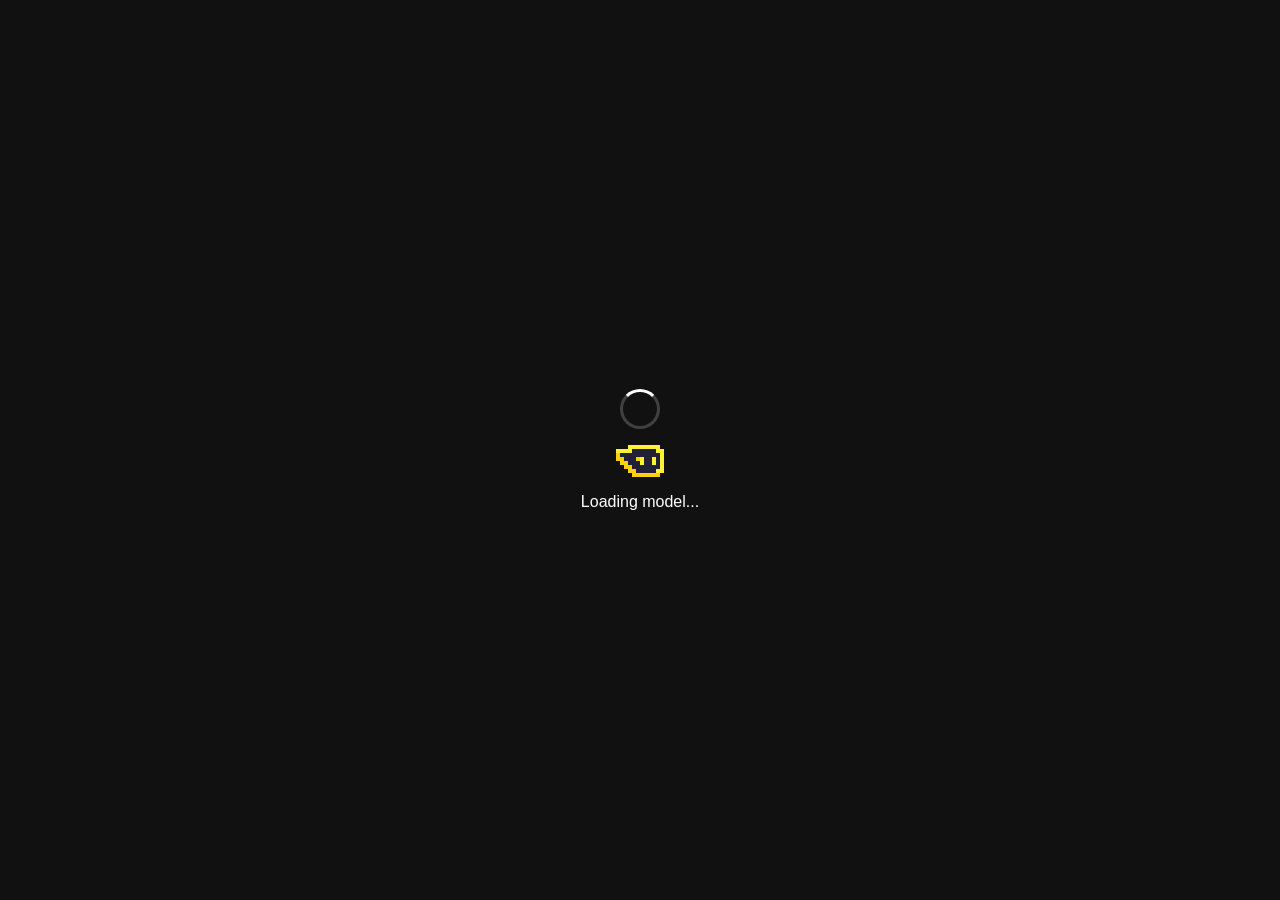
==== commit e0c32404: "modified:   standalone.html 	modified:   index.html" ====
--- a/standalone.html
+++ b/standalone.html
@@ -1,749 +1,942 @@
-<!DOCTYPE html>
+<!doctype html>
 <html lang="en">
-<head>
-  <meta charset="UTF-8" />
-  <meta name="viewport" content="width=device-width, initial-scale=1.0" />
-  <title>3D iPhone Renderer</title>
-  <style>
-*, *::before, *::after {
-  box-sizing: border-box;
-  margin: 0;
-  padding: 0;
-}
-
-body {
-  overflow: hidden;
-  background: radial-gradient(ellipse at center, #2a2a2a 0%, #111 100%);
-  font-family: sans-serif;
-}
-
-canvas {
-  display: block;
-  position: fixed;
-  inset: 0;
-}
-
-#loading {
-  position: fixed;
-  inset: 0;
-  display: flex;
-  flex-direction: column;
-  align-items: center;
-  justify-content: center;
-  background: #111;
-  color: #fff;
-  z-index: 100;
-  gap: 16px;
-}
-
-#loading.hidden {
-  display: none;
-}
-
-.spinner {
-  width: 40px;
-  height: 40px;
-  border: 3px solid rgba(255, 255, 255, 0.2);
-  border-top-color: #fff;
-  border-radius: 50%;
-  animation: spin 0.8s linear infinite;
-}
-
-@keyframes spin {
-  to { transform: rotate(360deg); }
-}
-
-#status-bar {
-  position: fixed;
-  bottom: 20px;
-  left: 50%;
-  transform: translateX(-50%);
-  background: rgba(0, 0, 0, 0.75);
-  color: #fff;
-  padding: 8px 18px;
-  border-radius: 20px;
-  font-size: 13px;
-  pointer-events: none;
-  opacity: 0;
-  transition: opacity 0.3s;
-  z-index: 50;
-  white-space: nowrap;
-}
-
-#status-bar.visible {
-  opacity: 1;
-}
-
-.lil-gui {
-  --background-color: #1c1c1c;
-  --text-color: #ddd;
-  --title-background-color: #111;
-  --title-text-color: #fff;
-  --widget-color: #2c2c2c;
-  --hover-color: #383838;
-  --focus-color: #444;
-  --number-color: #7ec8e3;
-  --string-color: #b5e488;
-}
-
-  </style>
-  <script type="importmap">
-  {
-    "imports": {
-      "three": "https://cdn.jsdelivr.net/npm/three@0.176.0/build/three.module.js",
-      "three/addons/": "https://cdn.jsdelivr.net/npm/three@0.176.0/examples/jsm/",
-      "lil-gui": "https://cdn.jsdelivr.net/npm/lil-gui@0.20.0/dist/lil-gui.esm.js"
-    }
-  }
-  </script>
-  <script src="https://cdn.jsdelivr.net/npm/jszip@3.10.1/dist/jszip.min.js"></script>
-</head>
-<body>
-  <div id="loading">
-    <div class="spinner"></div>
-    <p id="loading-text">Loading model...</p>
-  </div>
-  <div id="status-bar"></div>
-  <script type="module">
-import * as THREE from 'three';
-import { RoomEnvironment } from 'three/addons/environments/RoomEnvironment.js';
-import { GLTFLoader } from 'three/addons/loaders/GLTFLoader.js';
-import { DRACOLoader } from 'three/addons/loaders/DRACOLoader.js';
-import GUI from 'lil-gui';
-import { OrbitControls } from 'three/addons/controls/OrbitControls.js';
-
-// Decode embedded GLB into a blob URL
-const __glbUrl = (() => {
-  const b64 = '[base64]/ayP///G7cYb8F3//8jj+Rx/I4/+RH1wtPAoAAAAAAAAAAAAAAFJJRkbmXwAAV0VCUFZQOCDaXwAAEBsDnQEqAAQABD5tNpdIJCksqaYxybmQDYlNyh/HvT/vQn//kgtb7SiF/Ivu58GTddTnwP7P/q/addu4P/Hy6fSd8fAlOdZPnqvT1ZcfT23GXkn/zPUH/wMeg5reH36si81H+c/bP/IfsH9ZfI/C+/Cf4j/Mf3r9nvzV0efkMy/17+D/6X+J/MD5qf+n/xf6f3ffqL/we4T+l/+u/wP+D/Zb5ces3+x+iT+qf7H9t/e6/63sO/vXqEf0b/oev56sHoTeXd+73xf/uF+xfs0///WbPnH/k9Pvrrmc9LaaWcP8LcKf/fad4JmrzD+3fyRfPsfFpEYPl1A4bPbffsHLSvbUl8vPif5G9OidxjcxecV4qxKKAy6HyapSREQjm9cKSxZWYTDNGO7WSmjuUc0M2fkhn8vRrUNA7ysTyKk3lcm1zQqE1z4yetX0Ce3hIYS35jXAJHlI/FSMswWK/mFyBu/eWUMW+/L6OfyTyFgkv+MfoH1VV+YHaWqRG3kNP7V/gRngfJNa82SP2aL/ivxO+6Irx5dXr4wK6+ikOM8aD+pR+5vyGvYycxeiTjNL0ftU4Ipi6VW/i7ocj0oMMJkmRPRm91pgXvJwrSC/6Trk6pvOrHc0rLTldlGOtF/yIr2dup01sn1vtJb9mWu1AIP/kr/8+PV58Rx7C232LCvLeJboUgVs6GuuS1DO9if+tG1KLz2tIbY+P39WMh8M/nVr//jVAwCZEh3zaGlWmT7o+Xj96s5ZTW1Yg7RaVwpLkl8TNiEnTVauR4i4iquDpK/+GzyniEDz4e7C6mjHdTLnVHT6b9oi/hFxkL5SAqF6WWl8R6m1J49mj91EPkeGAY4RCLTrlYy4htf5HG/Ikc8HJNOiOduH1XlrGmmQCsTjO7nZIH5uDsf/OIM89gb00Aav//YYPB6Fa9Ne3Vg2e4ArOEvincDQ4LI4h3OhFnkgQppDZCf8kdU2x/gI7AbOXQkPiM1nQt+uNtQSARCSTEsXzW/glGydV///ZF8LPyJAB7mv/6MZiAjffPfe4CoyD/0pLWeSVYCzPZeG5ACY2MGz+s3d6yQAWjbvp5laLd168Pt/fZ3s8YGTCUNwc2XKqCGZQ6Jo/UONudSrnsbFjPalCI3//15+lEV7e1PkOBpDBT6Ceq6Uhk3oU2XtNPXpa7rKwPZkDFVTZAy3INGPjVPI4Lx9dre9wEv2fS8paWM6TegADKURwpLbg0Y2bwKb0/ZovzwRI0n6ZbPnpl3nCDZUUABqnshcXcEiqlxeHigGqfWixySKoItipGWYZvJMiajySt9mIzoC3E7+MDyayeMmanLxUooKicWj5gPJGTG6MHx1p+VBi8ihJ07PlvHcrz4jhSW/Zox9aawfHQCFTj3u51anzxjD6QFJJTTtGjlyZWCR+SDxrUqq7llCGnub0Av0lXKocQYy3h5wz27GpzLKPK5QslwQSD9awVKRwIj6F1nTTQyNj2vUny8kbZVmwdGg1NEaDjqzRfit1///1zQyqNY7tEdDXaS23kNP7RD65CkR4KWXtVj5PVs+A8tRBUQgZ7LdSf+vXeihuUlSqgbADVPoxy/vwufWUUVC+p6efsLuur8NszGAqTVa9uADszDCZaaY9G/uPD5ZveOuuwvduTR/F1XF9dEakiWw9ccCDFHdL7EjgaS2x/LQKbLuwaybVTf9qPxDnH+yfImeZb+hJ0Jc+RADFrqRYSuCdfM4AuRVBb8UhMJ9NsYv8splCDX0FxJ9sPqF8Br77pYRUf+toZ7CchSX/uCXYd/zcg0Y7qvlSa6+RW5C0N1pxJ5+52I0X/I6c6zSXKr8ygs2VW2BUHfLa3+v6WLFMnX9JrnBP7/X9K6At/r/IixS/3pSNgwZ55l2jlK+3OKChOImh1lIguVVLwblmYhv+xr2WSeWPofxT8t9JQqvE2276EySgAAa1zIsJTbxfCIYIrJpvTg76SLKf2ly/rH9k0WrVfiNBOG2TxU21kCAKM25CREWKZO9MiLBcnec9ef1edAN3yntK+i2LvgQ4vtP5zmV0Bcm10k2YRg1bn51cRz1uUqolEWBe9Ake2s7QEfkfJCkR+ybTqKBTRtDvMID5EsmoAYZJyP8Gfao51ai32AR8MKzzc02iwqn7Mte6s1ji6v9aNWiyRI9exfNlZ8/PgcHdM4av+wPwpeoswwlz0A2C6awODndHvnV7rUBC72KcmZYkqlz4ikWxz39qzaMU1I7eHWOsbE+XmUEd7clHn9vXjrwrxwKHISIjq6VQq0WLFL/X+RFgqU8jB5DqWgbvagW2viLUz57QQrd7nQX8z23UTtjfC55iBqQ9cjXpEgUECaSzt7s6v0+zD1pfFcoBXW+u0h6P0+Cy/Qt5AOoI0gj/4yeByqyS/5EjgLZ7VcsaZWM0nr/CuOLRRCYT6H9t4GN6pJenzunremLWOuyJQaAxXCWEJ0bFxNJuCO8vuCeClXiXpyPlalwV0CCMpdBuHNJI4latT2EFz/G4QxZEXbJ9J0S5PGeYo59rLj9SwLFoqSY7I6On/bxnTdXo1a1cum9Giky+j4eQCnEvi8kx2Mle4sjcMQobjgx2RFl7gajseQ17XQtJB1Ok/vWhQQY025EYURuELirxE6vQ/Fhx2hwTWtDWhQUGnGqeYRgXaoqQ6pXxgUZtyEiIsUyaTgaTRYpk70pYsFv6QcZQyjtz2Y0/Op2S+e9TWqQNCDnlNZzQY+p6SaTWoEOijHCGsZZtvNeIQxHYz4JFIzH1wM6SkbP//YmqQn/1d9AADFT2QuLs3B6fXZjAVIUswwmSZD/InUQ+vtJFhYYS55//ScUCBJYLfikJhPoTJMiABqtFrEocWbp7BecA3xh9NAN3yoxeeQ75T3UzIUmE4zeSUAADVPpC5K4J28TC7DM6DAVIUsfQlz0A2DVPZC2LKUg+hK4JEdyOsON6NxpOvuTmbmY+m7nyJsYqexiIWuEk3J/1WTDOjvatgOu1DUr7dBrMx6M/L8pdCREVJD+hiH8rVqP6iCc2uVhAltj8gQKyAbJTeNkD1W0dviiEwsMJc9ANg1rqLoCiXW5S6EiHQUv96ZEWKZO9MiLFMnemPrV5z/EF3BOjpO+tTrc/ctAsMbnp7B/+xK1JJiP1Z5PSf4L3PPIdoyLmP+NAYiqI0BD3tXE2E47Gq3c5JPlLoSIixS/18buv6rLs5cnRAXDHiYodvlLoRlc4D1EzMn1khXaqpf+mRFguW2HDPG61uyHGMbby4kx0EfkR5SteDVj7zbPPitbzniu7WMDUCUGOKWJNjTQyc24nRDoC3+9Mh0Bb/Y/OA49sMXZeTK3g0ms+CnacHdRfsexYLlEvyHQFf4LMxSFLMGfvKLgPVnGN+C4tz3tPCrGqXvZ/tkJQbOmYf/lh+sMjqcMCMkJGb6yAVsTlNvgenO489rx//6zAaQzOasDZYTSf/VF914gbxui6rTDdHVh4A3IRFq45EOgLf6/pYsUydf0jG7XZr//Ru16hEmeDhsU1dyb3xsJMnX9K6CmTr+lixS/1/m+GNZnLoRljq63Ew2GEywIGszbidERYLf70pYsUyYtVyg7pxwvhnaH6GLChXCNS5nJrOV5TJBI5TQ4P5f/zRculbWMnyxEoI5Z0THOl1mAFHMroC3+9Mh0FL+butSJ2V3r6ioxpmQ72oQyeQw3Qt75GOOwbySfUCngBGIYRT6+0kZY8a6G34oCPm3EzKDiNU74Oj1101iUlXKpkgAQ/Ukx3a052+0lgwvKKNjulJazyIzeixZCwei2V3oXnbnfLyyslo1nl58Vf/+SePhIluXk2oLEnMXJ+650Va6/JhnAlPMPEgOjrOgogWiX97Y3rujINH8Eg+PrtYritsT4jj1LgTVxDr3O27fsy0/tXlXwduJeybRgjXIixTJ1/kRYpk70zfoGtyl0JEOgLf6/yIsFv4wnfIriDhzs+suI3gzyPRunqGvZG2PPLq7dLIx04ItnxpHMrvAuxXG+GBTlLoRljq63KXQkRFgt/WkNdSIsFfrTNbwhIZ5s/FSMsfQmSUAAC6sQkhYg8AvaRlJKzZFcKx73CgZVZBcd0epC2jt8UQpQAH/nGLcPRRqWV6gydAWzxmgLK+HK8wes258YCV8b3/8cD5LfVnWQm2aN5o5iftvEkRO2NAm71BSp/2frLH7fyZqaQVQKaJtazIX9f/lPKInBgDFrmQtehnbXPQDYxaiHa5M9CAyTfQrizqhwA2HxWpnPPZFhKzcHaGlhqn0hcXNH+jJIxXsRW/sMOH1yDmS/RNIbWjwcnKGec0aQtK+MazNuJmhXCg1SjxuhrfwJa9kSHJ9N3PQAYlaodrs/ekN28cWikjLH0Jc1Q4Nr0mFq+9WKpn0JkmPkce14QEufIgAap7GD2NQndZVt6jmxpn2ZSQc1uLSvjA0y6+0QpY+hLnyH+ZpGatHw7npaMCpCYWGEVChkThPoS56MNyNwaL9JrVzEdC+d091YP9/DXR9X9TJCSks8+K5VmwbxZzoO0YBkEgV/1BsQpKSmayI2u6t4b0vOf5cgJQ7mPvBjMRZro1ZdOfmVjRpGHRUOCdiHK3nkPi2KTWwXcE7eOLRSRYT6bufImwap9IaDO56AbBctwzA4ojKrrH5sGIsaTiwYxa6tE+HklAAA1T2RWP7ibLZAgaUaWe5k63KXQkRFguTScWb1eAOeY/pXQFdNkiYLBb/Y/OBAFOUuhIiOqKM24nREWC4Kuhxi4sUydf0mQvtsC9+1j0aLApYuNiNJ/FRFpXxgU5NqmD8IGuTmV0FH3NeLep4+m5s4RGWLFMnX+RFij8EWzvn1xKrQQI/sLUdUXzH7c5Ta377dz5EAMVPZFguzhFcTRufiVU9kLXCIaZF4uzY3OfYFSFOzpUhj/S7nlKaWrw/lw7YGtoedAn65TwAsfTdz5E2DVPZC4u4J28RElkGZc6g432x/ZHPDSxLtd7pBKktOv3UlrAZAe1oEZ1pdztr1DDnOAXksFt8EtYgvHzXjS68sE1BDxZKXVaQzdz0A2DVPYxO9s0dBdnCK32+UoDKvbvss/4i7BSa8LY2tedaXxx8eSvtLjdE+kWErfdkkVxdld4Lo/86/pYsFcmmTsFqDuK939wNnBfA3dqcz08WC7zbkIyugLf6+G5+SMKUx7hD99v+Xr9w8XV62U+uyH5IzUGLyWCKiDVlX4fTMz5Ly6CmTr+ldAWIyAELhgveeUOS/tb7MWKLQ7rX/Jp4kTN62m6cHbLPKGIOo7KG2D0LWQIApybkFqnxi8hSr6B2DzamGb32PS0hvdBSx72zzj18VTzpFRRd6rgC/zScBwkfsWhMU6+TRGPnqRqdBh6eKqTTN+XhgCpci5fFu2ElL7+tflZz1j9P6Tc6W0S6pqJXfyMLmDQqE7OHbxxbCh8gXRMOCuEwFKEEfO1yuG9KHvZScljB2spFYF6eVNoZKCV0Au/i9KR2KBAXnBHzoqs3y7m2hM4EYczyAfFmqVi9dCJNJ0A50xnRvqej3BQzIxRkubzvhI6IiwVN0bPbNo9RpI6ArbzULP4SiSAHn3c2XI3Blp+RBS5D3eZjGbTZMs+xDBW2AfaB0NFJipN8PX6Ohtt8CDna2X9qrhuJ+7EnumYrXxgcSUQ/tcPoKFkXBf39VfDJmMOfYUJEkUXdABLqppD+q84cyHnX2iCEgP1Lx9i3i8YA2j8RuvsjxQqBCwMW+U9jt9infjcSxJ5SKw5YttesKXvSSoJfj8CMIIAYxSS56AaYS3FCM3cl9/HRCLTErF1t8jsAADLgWNYvdtBE+G7j9veaYcCobyBg3X5pF/mNPCDMDlzz6gOWM8YvJo4tFJGWPIaBUZTUibjCFFNMW+aIMYiTgeV6ZPhz9Isp0QPci1Porf82gQK5augpk70pYpaYQ8YrF3I6MSAwRB4Y0dw3MgFhKdPhYOdV+ksYfyMzbXWiMt3QDd7D7H/oSEl6VQKghhMWGbySgGwap9IsJWbRAgSmgvesqL4LEIkaLKA7iNtm3E5liry68rB9NC2w4i2Mw//WkpQhpSjJF2trIDr4qVh2+UsubdfB2F1tNiFu2LYimbtyFJZMGnNmQx98CTWOXTJkDc3DgyOMQrIc3YMkph0/INLfta3DOmhV4oIMP8TkpXTlShG3RP2w5FU1wvZtf2JSNsqxsStqDvgQB8LB/+s2jNsNsDWZBDJrEUvW1phOto4n5tlHpSPXwtE8O9St6hZIwGSK55awVjnR+RpWHkHYZJwpk8aRKLWxKxNxm2G4qpZndCSGUQIDeN14p4NJQQ9jpii6VntSAV0awVv2eJBeVwV4weGkIlJVfDwIfjfgwuV2MDwawPeKO2W/3C1VAPbJTPrScRAbbZ6AaeqtBIyx9N5JkTYSWFLH0Jc+RADFrmQuSj2KRAZXb1LJyNDheTR2/DUahpfWEmMHcrl8ek1b3Er1FvsONYfCJStZbSKQIxhPHRoAlqC9XnvOVC2wFDXEbTzsn/knkLLRju1p0NwoNd+WKH1DbEquO/awllRtqEuXnvVD7W9l616QPW6CPXFNcasugoxD6IozbkJERSu6Xx9Akb5G75UYv1c9oCzYTVKDsTHsnQm1y37NGO7WnQ3CkRt5J/5G5uHCP/JK9Hs10bakvWfzAZ4FBU230Pv+gKuH5IJSoYHceMA4KgeHLHLwZho2bOgwZafkdOhuFIjcGjHdrTnfE+mKURustr8UrNhf7hQ+bcOfDRN0+2Q9u/fXSj5cPwq36UrtntSVEvLFKZE5S5OiIpVXaoYYwXJdvC0NszuEpxjK8R/ajFEZcm5bdrtIjY2YaAKjpAKBHsDUAQoJshe1l5Ifp80/tEPzcHavdHi+SPz3kg3pNsHYkVxp4rHWTjYgF5iT8UqDG62lJLN/tMvJjgQKNAw6gqaY9PfJ7OPzcHZG4Mdf+FmljLORjAj6iOfzcKH+gmpox3VgGHrW/UkxqZdBlmpOMI8hxopnx2jJPxylSeboTulixTBbnAcwNZn0RwdOhrsmlhRY7yNh919bPWBI/A8Fhs05b9mWn5EWq/JqHyyRgcO9WXI//1KUl5cQSYzqcH96X2pWNiU2c9E7dK4n7orlALCapSXyS97QABdEcunF+UQbKAQ4UlvDZENjZgjobg7I3Box2R06Af1bbIv1COhuDtXShp/[base64]/2JqkdMLR2gbV6suCzRjl3R/tNxZHU9naulCLbEpKuT/1mvcMNKyIdvJ2K58XSnk3yGrzniITKh0n1ZqmK0S5CpbyhjFxHLT/l58Vz4eeDd34IWEKhT5UiUlXKv/I8r5EXFNoUESbDvJ9fqjv4Ujhnh6dy2UA+70LWf9fkLGtJElQKWBZ5VXG7DkwH0cBbH6+fSbuy8cd/F1867QZ57E5ZJsXoBqKU91MyHew+56AbvlRjTQNRToiRDoC5NI0OILQOC2Vs0g3lyUNyFYpruSF9bsTVIj+1m/3q8j5IUGvCIRv7b3lg7WgT4rk/9W5Fg4grdOhrjtWjXaT+cFQ16fffG/eWeUqG9qpqZQs6dsWuW28UCI4gxFJ5MlwL1NOUzgkx3aI52+I48XmqAgQ4lCT04jbyF1lJ3gHtthpFzs9LEOcr8WLINc8HNHtR/6ztZ1UGXjfpVTavNxeotKiB3SVD2b+kdjfOXfcxNx8JMzNnR/7DeKLex7g9Uk/r0QeRFiBy+Esx/2ULPybQQzsIweeraB0juf1oi4cQce4muB7LXy4Qcn8/fPCNcw4V2wjmtKS18sU6PFHyzJhJatlidX6PkW7ThhyKjaPN//wgcekdJQkwT7ppGZafjJybd5jkOCQ+uPBPhymFnv6Xj2qNVz7Ek2wIPSg+bbpUDZ9HD+fGhFdsIa5bbweCiDodjUl0l0p64j9SS/5Ec+stGTKoQWZdCkeT3bPhKxr5AZbsBEpcpV1uXNu5xr7zlKda8gZNaUFhtxHcv2a+nd56AC6SMr3N4v+uR/n0mNkgKctj6UtplZWSnJ1nePtJb9lycRuDK5rpiYEcKQ9H+y43S58Q21IPkg7CC1OnmzY2WnbMk15umIypKZKSyOALoAsJVSlDzS96Vn1I+4Hx1jzwc0pG2VY5x8j+7OdaZZnlTbVipSWs897P/[base64]/YI0IHVLwxQXlWLtBdN4paLAI3I8m0a8qRLdOsJzsmJcmpmWBgW8IkUXzRtC8m56Mfqdq7MrbdxEnglWu//PzBa2i1r4m2CV3sI/r1138vVH85cATHYRevqAT9pGlrDJg9ITxiBmWluLpGfw7O5LKlB/gUKALFF+sjEaZi/Q0FsYA0Vxdc34umfzKx5bezbUTVJygTm1u/7m/vHUO8YPHcPLyUTiJnYtG9M+3zmnwzLI0xa+M7INvtppDt/Zt1OQlvh5pRelvej4frI4fF3V486OmMjeeqRHRiHw/JJz3WQoCCiDVqz1EPAR33qNKdGy3diQv6/l195IQussnWFxBXqyVxQbSsIJ1jPUg12WiPqSYk/AkfjOfHwPA4dhc/EHGUSdISoL7HnL9tdgA/gvwwrWX3mBJ5JI/KWo6etfsKE7SQIzELu/8PiKDgka9JJj/yXDveV9D8DO5oTFKTi0R4yImqFySKhal6rZb0wY+lsxA31NGDu6E5F6qJsIs9YB+ZAaEuS1rW1vQr4GoS/UhCAY6kDFuZ6ClV7s8qwclZtBK/8g7qId25t/jNn4i5mt1RGIsANZLfL5drYgTRnbeyNx/mL9VOhTR8hS7ZnIgyQFZBpCiu8CS+2tYDedY5skIm2CCCaJm6C8FfhV71ut/nKxDJSlVyKZP6kfr2F7aCY14J6bwzqxcVQaA5JhvhPphcpprcuIx3fKW2jgvfU/03N5z11FsDGRcacoR+fPmQoUwpv5lasacoLBPjDIibNd0OteAKLhpS1fJ33Q1PvRPi0MedgezJkOhPLJJE4HsDmjc5T9IF4S+y2zSRTLBoI0RgjGThgL6kGA7hp1RIE08WwRuN00NN4CpIh8Lz35HKqdPPBRL/Hd+UNHouYDEK41XuYErVC8jSnaOAYUHH6Axv6SNvgU6bas+dLvU0fnLUUCjZ+EMqN0FA3o1Iqd3MqcPGynT6abKdQ9xCgvwT/[base64]/QEmqUp6YqL365lhVMf5MKEsMPKuJ/rIYIAxaaWPAlHcB5UoA6ucGrue9gH0e98kWmO7R/MlWWsX1cL1f7s5AbnEcsRKpBgxuCxbJ/wGr9W/PADurpoXVDATiORx5PkhEaOJ8caXj/wVJdNN1+ApY8VcYxv5kmErQyuA+YOv4JoEwjcTeThyy7A04Q/yBERTsK6/vQGhvk/b+l8pp79tX49mM1rKma/WbkbWBEeJC3/zFxqeHdKh+9gbmV9HyUZxj2/3XhGkviZZzBxlCpb3IoWYAqfjdIzTzvUKgiQLX0KZmmawa+y5ALLde3PmwXkovk5EAad0jdPFM60CzC6S0JX0gnxpc9e5R34wD1HGChSQS6kuuJ1oIEdrYP5OxI8BJE/+yM7giKm/h/LML4UygVtLRsUa54bW2H81UKTZW/UlmptDezuDA36CnpRwnVkhhs0tKYcqXUmldACwkEZlXN1skNc7hn5+odb9zkj4KS451qJc4MqgWYrsH/yUtIcJUjZpwkPJnE4DWnJI2uu8H3qb5053boGAbEOX/JRiZuIAZz8S1BF1t7yOkbgRMomT4aOjS/XhCT/dVMke/wMoHHgRzIMRBH9xiRMRpla7H40ShBWUus32+j8ej44Qh33UFb1f7wULYF9przgXJzeHyjFSAYuNwMrf6C8LNTv8M8KyFSIaZxxgNmvOSJVQ1u2Wd6NUhZkYC4eFloeC4IwR/QPF4wEaLRAuOrNFGgwgvv4ByccxGA+owfj+Y0cN9SL5AE2Rix2rAwqCwiigyip6mu6aDqSASwhH+D66zJKpuw+mUHOi0yZLNavDTo68FT+pa7o+nNwLaoaA/JXRmzQ8XkDvugYMVdvY7lqnbMAafwfKC9gwGJXyJDaOmMfpJpnFIKjfCf9d/rQTqdMPTh7X8ItpwijeyO3b1AnEeGXE1EYbJubg8ND0vbu5yNykIzhO9CpvdJjJBRsReLVB2JUEDNuWBTO0PchSUv4CD0lJkUCEPiy8wQRBL/TEEIAJnZzlBHiszsLyGUodpB2QxQCqWf1WDF+fZDFfCeGrLh8gswe149xNv00STg3AvCzCOKs7NQF0YF/3hULnuwUyxRvk1kP4wLvWBLM2Tn72rEimWkHUFAwO64NzoyzwaAePnMdc+V6uKUqhzWNV2pV2ztKnyal/4rLdnSmTEeZqZ+qiWFyOf76WO0uzWAVz7kQZtLbUxAADeyFAC9EfiE8qtQU6xUuYOK5mpV2GvWoRZjl/fRk6SeizmwaRk58oTsr9avtOP2JTzf4tSntaPQD3ji5ZEUXpFsv15W2Iy0+5jzk6WUJkxnCRENkvmznj6Qb0RaOT0OsUn/[base64]/Fl9FBn7PZMokdrczZ5j/YN8g2JL5swxYW7ImzPgZb5+vg9V8EWl9txbLz88/98WlJKwnT2+uJOb+pM0voccZCItC7WKtcBcuqyRUBF5kUwZDGmlzhtUDMIv4Y4GdgfgZyMnKjrZCQlZhU63eLJHjoeN+Bm+Q5CvlSmwHHqoTJ8Mvbj6Wq+R8hiwCKRDMtorjOhpOFRduNqjNsXRbWH//iL83SxGFG3i4Pb0ENJ/5T9qNEaV3I3vLiKWb+MbuOA8fzuUaAbZzqy7w9ZhxMTI5Px3v/qGdsxnhdzMQ5h4Tc6f0Knrgog1t6tCJ9Yxg58XyEEejD0oOeAtPoOC3NjmNqPWEp+xlHICkbq0C6IjpxzxQUrvNJn54MC4xvIXtTe07HvtugG/OOrZ2BTmN5Te0Y0Wyqbmiz6ELbd7bMVeucjBGII6Kp8yUtAv1LSkD/UeMLivTS4Hxr+v2Qf4/TLbhZKul41r0VL4U7NlXd9e/yUfevWRIRiNUgeEOndzK0wJZcUmFeWqsRAlhELUdRTKwT0bCfxMQ6fTD+bni6LW8Jg69X8/kDQsxDwAInizPMzwzS4hhR/7RJkZ+xwRzzlfr4vVyPuhPsRhEwljdeefiF9AQom05wKOORwun7h+rSwMU/P01Qr1gMp39Nd3Cxl6j44C7wCFABldj1iwcjKIiPZoA2lQgKbyipwuSKm7kWZhn3mQhmUSOaNfsx0slsFn5CMV5pMeVTQChYPT2qmQKOp5Rh8s8nmf6g91wM+Xdpiay6TxS8TcahCWprVAJWO/ComVrz5FE5EpAtLL9G2C5IbZc3UudI7GnClayZLqgELw/[base64]/FsEL2p1EAEPcvIVzAbSyg8SETQc1Xay46rBLK0icU96jibey3bY17hKge9qQpRJLW2lna4X1kbnrsD5avI32uwXb/9QTH2DHK0gFzVMRJ1WkigQuE9/M35obcE+z5jZwgEz42ZYiotEAT4wlwpexK1ieObxD1g+N24DT8n8xU3gSMX/hqeO1DqULiEW4PR2/VEDtH+Y4HKZj4uZBeVlMfWl3SSSr+DTHmvEPgbPggddcYme0DVzl0ovYAN9Ny9HnkKZM10E7akBYHIxSoTrYW4vCWZ4XftHAYp9F273OguqPgl9fQAnr/nRhaTx9kFR8xdo2cyAV4KO8mEf/GKB+iyB606zaTOAR5I7pyZ0oDBdC1iDFiCcMzDXlrSQaeui0UPAKSmXXH1yld0wJapHbcs0ij3ySAhcVUBHP56lzSJF0vggfbdCbCefwUIYJftC9VO8p0tKxyz7hn1OJ9PmitlVj9rlnsxOaFe/9UfZkU/sonhQmCoA7THLYK6hcYhRlN/7lJjntQgXt1OIU8/U4EcSGayEAG4vv/xPuzx5O+IDQo1SHWfcT3Iue35SYEqZWAvBioEhvvuhJbb5KT5limx/4eHmb/[base64]/rR6geWwHSkvvXfV0MlJblRnVXjKdAey+Es2KWQHv0HAnbHJAPNuajQbT8Wql+2FPtHn/mSvpa28+9L0L+2LixNUSZcej0DQQPrAoAfKQXB0VsVY/aT8e5+e7Y4HyDZJvBItOD7TGkPdhQP+vZa9dpYrf/sHSJKo8M+lLBfqAbGCsXpPhmSqX9OF1uW8KJRhKCsse+jhRUgG77cpY3yzv29V/Jt/[base64]/SLc3RkU4+o2PVa33OhAc3gMGMPqDOtGDlGT+XYZuoXEV9qWCl9XDh7yqh0lh6krxpRizYwA13MrjO7dtSZIwonP2O0xo9B4u8jxFwwyttRWXQwpgjoI+gDBAtGSmREpPDxEEquBgAuCLF64xVpAt6f+MMNHvLkbQh0+tWcWMx8laKp+qsWEFTHi6zZajUr3MPhm/S1Wg+60+XTRfEehB0G8j5xdbZWjm3HhfKc0pf5BQ17LfQJj//HmYLxna90rBP0eR0I8zD23tc07tAKOK2Rsq/8uZduoLn4pzzb4Po0fbGW6SD7GQPUce2eU9OMActPBoRh9X4mLs38JlMjyztUeCrVcuO5cip+8YTyC8ERgbh2ivdJy/xgdoIqYIqQ48scNyn4CnSMZVL3vmsJV/AeRDRsO1TMhy4GSOjOuflrMpx/4uM+b06DFJq7iel5xjhP9LPWHXtDPHesDzSEUqQF/qEitmMJg3QmDHDCsI0xuUIuqMBhD6xzerBOK/8vb9zL2F/LAm8Axv6p0EDCTwCXltcqf85QtMdLFTZ3vKIpoR0yzkbSWy5I/aSh6XpKJ7zZ0GAhHpxlBJ2yLOWJaTwYSUZrzoxS63QZLLC7X4k2LgCgL5Y5jYSbWdiH7T/ujS1en6U8qiduxRicCr3llz2yRLWTdcvCb/A1z2aFyrrwoKA8PDD7MxDUuNKybnOBYZvxr7nEmCydLkMNRn+Fzo37BgX2xocaupWn8Zz6F2TsaVDaD6RRqm3kI0xm2jd6zUHgVwJV/Mi8liapeMfw/7L+J6WKCz9ojf5v2OxF583N9SkdSFPAqWjX7B01wf2U5hODFuaXragsebWveN/eCPjjee28Dj6HA8LBcjFT4NmWlYuwNPkgCYsUIsObsd3d1EqGITh8Oz+n76jjYtF5tDkcmE8IEBm+sG4sBMULFnkOZoMAaVLlGtEwAYnKp8Czot/vJRqDe6XtOL9v8mvCErdHOoKTY/ccqvr0875IiaUSEkQzOlg9h+rPqVRb0DxQtFV3AMfYv+Mt8qon9//2HRIhcyqxs/uK7MSryQmMFztyveADfdCbcVqaHUdQBiqIsijrjVxWLRNWC4G6Llk5K/SFAY+UnkhyRWZp3QQQ0vxqb71VPniicuU2O2YAvcY9LLIZUrBnrCJ4551DlhY2HOqWg/[base64]/PwJ4CX/[base64]/hqnRchA/fFajfhBOzbIhtMIXewfeBZSXLynEchuVZe5uiDpumTqwKNbID0g0U9hY99Lp6uPu/od10g+LGnmRkdk1iMjc6hP6BilK8g9yI6akckHElv9GYAjK4ucZwTCtEJbzxhr/oycNoEby7wvWnpm7sq2RhFrxelenROQcBoCgzja/sFPCogqUloXZzibiNKjdZWswqlKzQZ/siv4QS0jqSLVPvRf1XBz+Bb8peJ0ya8X/os0+rUzDaOUsD889IQcfW1H5mGPKgLmesRh852e5VsvlcvVcJjv7pdWhpwqvrShJYJv9WjrcZFhtdsNDTg8SZg5YFpIDWowbdGIu1Z2IVck2cD3ko013vAlo5/gtjwPxQE0tWoD3rVvQAtkfxJmSmL2okXajcCkXQBmFl1dBj6TV279mFfwZqxiL/VW4wI8JjD5GucPQjfVIyhEVb8pt3bJfL1RPd4rpM+X4KX06f2bx0ib8lQ3F1fAhxqoCHQnp8Z9cjRU1UcFlrRgPBbGTMOxvWXx2Snfv/1rlcZROoGpQPmj3E5f9wGbYuvOcEN49C0ZyBYg9Bm/Kh8bBARb+wMWHbkpIvMCo+I4634N5nVF4dSAOdLqt3XbXN/GVS5COIBb01EccI7Jg9rbuoDqwDXSG/dGJVUjGwHlEA+gAARyJOZk/h3SlEy+FDssG4SKsaoeJjGmdq/frVzK0b1sREEQPGWAEugJG1K0PgA7QOhYXghWdJz0jYp7tgpGoXXLOBYUGr9MpOkOV7QBjb7y119MJtL/+XyeqFM78T90NUq0WuSgnCR4rScbeKHwsuBISNctsnRy/dpA4K10fv6K9UgKR2IAIpYAIN1TuDNS2xFYhL2TBajq1szTFMJult/RqnLTD2wKzuQcVgmLKHKA2+gnBzqU4E33RAPuV6HBcNKAah3PmSFJLV1fH3iCC6/WvRmbpJNz+RC2iKisrum0JrfOGlIanH2KRVX1AgLwYnhczf7guC3v+SvP/QxbiYAlWpjC6r6k+W3oiJJZeYWTaA65k/5UAXazjeJ0XpaXdJ83XsiRBlVDmPeY1y2dzn+FMBRLuuw/39fQDMldRSYE8IgL0YVRoaHEATVEN3BHYrzRp2MKRvsO/oVdvN+CjM788/HPOtFTaaBPgbdmtn+zsaq79BkCccy5Xg4vAQgCsGNZtKYPWWtoiiwxkNzRb1LEZmSCcUDU3MH4C/q0a5tRNhcJlV6Tz0MtqwiQv+PDiv8GjeT/JPFDvAR4Oq+3RJ0B4xLP1vFQmrjxQjfbFDGfvMsRpN1PG3Ac5xHB9w42664PSNsZCUAAbJKM6ImxVj2pQtSAg2P6wv+0rcAmc/3im0ap5RZ2adNjzBGIQTry2ovGpsCy6FNsowS/xd50PlbTkHgxlZlsA7QbfrtTjjUZwVhCxu2DG8xPo6JQoqnBcM4+vG9fJWXWEi3ap+tcRxhQRGFmMULypXtUHTB435LBD36GS/Fdj7nxT+X2pt+hr845ocM1HQhqMJa3BuVIhkS0DO5x4vImYrV0KcL29wbAVbfnGJLvzjMhkIibmZCkP8r2WGImTqk9oqIWJedTZUoDXUdY2BOBeXs/tY/40FBZd1rGBpOhU8dsIA099o/T4KCTzck3UP4dACRqnEUdiMvsinvR0FH3kxqvcGsCS+JJKdVHxb7aIsc0bc2ozGB6FnugzDo/O9vJDC1xPQ3ipdAi1KzXJAtj100sdyzhhsbFGQq/HSLwav1KPej29zK3Dh1nnQcUjm8LmS6s5cC8bXqosBQh+vJPDjBxAVTtlgO6aWqQTYg3t/ut/L5YZiRU0Sm741LoxVgO+WvzNG2dsvdDlPZBmFgv5FwSQxxuh96ylyUVxxtjo68SIbS3kxZXqudxOmehcMWmSnvwDtBhucP/S5qEXdnqA8x5V1X1qc6OBcUPaM2aFxf8glQ4xM4W9vpWmFB9QO7fjw05JQe5Ij87cOwM616wJ4lnUYJbfHnfjDsmK4UmGG6BSPaXPwkRDF9V+qvzBC4b6an2mdTShSq9S2ck9VaZar1FXuicvCVlGtO503mpenRxc7mw5Xj+MGT9TnAxVRWD94I1AAJrKjmclj8/G5cclwyoFt7M8GUnpdFqYRQID+1uJk7Il9EZnfZM7tlxpvPxawVcjL/kerx1AHu2TNraz6FXPANbgwK5Ds7HxSA/kcamypP1z9WpP66gAVsSeIpR1TcPBF05VX7ZgDWh+eWVjnwT+H6Jp3lF1neyuJpLEf/OiY2lPI9/3cMYddh+EtzNQXNTsOvhABze/yRibLVCxaiIongH0mPxTGXv1UZFuf+0b+NT22IFqxP8X4lvh3v7M1b+tGLhy7qoZ5JVUfGl5+EXMZyfIfdO6xGvMFRtRTCZnTBOrhHUeftCpd05kb56MNCSPZbwyP5zhkhjQaIxXKu840tGjmHF3rUtspMVHfmeZ1ubivpkIjiOwdh624GvHV13/der4AqJEjckblG97ijqw8zjhE3f2/GWxVzROui1WFgNEh3XTCIhKzVqEyF50qAFF6Jlx5YIn4z6kqrNPIZp4/rGTLjgIrkyy65+O2oxXCtnzj7gOaHW1unwG0kQXdZqw/MGhydsSuS7GnEF2am06EG560qfB82CohEJUVVKm4x/lFwWlgvzv78lcM+p/v/jRbTda2zqzw7g3VClbakIKA02YHt+E+WW3s8oPeXtdFwuKSpecesQzGHdTqssWhjJduty8yeVU86on+LniMTSQ0Uol6EfjiJXu5JQPMZplwgZHx1QA/XDkFdx9LYIhcYlvoG0Hu/ZZihjLjXpLVEj7zzQpsBeXAPOvjebeaGVzfjXdS6WtqMxkGBsMMLRpkVnWb2Bpe3zctzcXiQ8QOV9fMF213XoJgQZVZpcvzlP7l1YTiYgGAJavPU7DhHVjbCgFQlNBbA0La3t/F5lIWg5/IhHmGVc2QeGaP5feGl+YixJoMzPqbFf8EqlJvmlSjCykidire4cQkmhF9w4Q2xI4OkjM/yC6pWDhS1AsSJc8iNMblebxs9p4WvHbIY54MPtk+vPIQgmPH1R3b5V4VDjzoSpI0tKE3M0kaYFVO3svEPPDC1+7PfCpZQFeDECQ5EJWGFuic4U51Au+/b1kglcT7r52MQafJ7/xXeHMFatKqA4zY86CaInndY1B6VtJymPqOmt2QSVEk7kcocRMLMuSmaQN6vGXNDjJIHCYTcKfqnp8/+czlOnCrd0ABOtRm9JzSfyopu9lOvfdYROktYMtC8kLuipclgUWTbDof+O+n2A7MCWE9LwXuYXFDkpGbvSw2vHQHlyfEAZACxPkDbDttiys6cyyl5zOASxX16dkXtMrZh0FiPlVx6QKhAxQHXcC/WBBV2lK+8OilmJBnAUoiBsInwRD2+blUyd4QWV0E/rOtJDA0TiEDYrx2XxJvf+4wM/Fr24OH+Zj9sKnJMzgzbYUQ4YDMjhLxq5kAo3c3cRcQryq4s9OkDZQnl6i1acKWZ2siEu+87tZx0c8a0/cUgCwXdPD0zWOfNSZqHsKxv++ZtCLRY5WE5yMKfxtWkWHBucAuTC3RCP2E2YPSbeTTq9tQVb1y/YnYbgRRNofYsZYcttcZ5Z9djCpuV99do9GL9CUxDzizkUhBAc0ecZOWKFwzgiMD97skTOYjWIKg4sR5bXvYl4/ZQjgNDWD81idntDaFPSy0O8Abt5WCr8Pd30xZJRZc9lSswqfm4bx5Dda6omWIFp7bEzF19wY4mt5FG3nRaf8Y/R6k5DJ7AEHL5QYXN8jaKlqRPa7eH2LhMylXAI1sjtCDG0lWlfpUOCjN7zlH+tjgoFdfuqYqOnU19w6mk+2yYlxflYW4Om4q3yhK58euqL0CUJZ1qf0l/tqmxtCA+T2XABN3lga7x+j0nbA1I6URbL5PV6/95gepn3sDkZXCrxGrmeLpZHq/[base64]/8K2fS4YGBLQtZjoyMcbE0VQ//[base64]/VKaL6YrZgbQUKJ2Q/GKZeLZ/Dn5YPzOgwrbkIOCPNgnCLItghsm2alTneHHfh4NCGRdS0ta2jvP+TSQbMvgAMmLPpWYJeXkdK2d/TqhGqDzewwKfC1c6Y6kN3mOfhMlfK/b4TVSTeEilsBOJfu6ApWq/qI+OSQkxLThc1KE/E/ZBcIuidlwFhG/8XVurOt7dYIEJbhmANkJ2t/LyDlTV3uxJeYBlnw/65MAFUSxy2ksT2BQE5lUVdWx46wEOK/UGctvKYg2iKZr/lyMtZSb5YvDmn4s6q/yC796HI9uDd0j7hHu38mQ3Ti3yAke1tjAF/N5tBI1hA4oIe4QmDFByIPHtDTbmZB5/KHIOK/3Bo3aZqXETeQB8MnT2EkDWqsk7u4rgJzqfXbiude/J/0SzXIMXnOPSUTTMkf+CWtmVejENdTBY5oW+muyYFvqKfxxykHvLMTTIGF4FqFwEdz8r+rBZr/ja2eQzDzJ8jC2XWG8yjvXfabMQfK8JeNTczy8oM5PHZJDFg0zaj+DN8DD2ZYdl+LnRP0AanoARAtPRqGzzrOf0u0pJkcFcQM2DAc4lbyrtEaqTDqlR9yx+V8qOOHVeHBBg+cCB8CNJ3FIUe+EudbCUnKWqi0PBv5mNZVJN8YDYv47Fj9vip/GUgwMUcsnjCJL8rXNgmwsEuFXcGE+coTUN3PMJHtuRDtBHOanaYO8GtS9DyrTvOYjnYqSgTxa8M0ad7YT9kv/YoLe7v3mB2ldyRCAZSD5a4pO0k7JkA8/l50W1ZYVdyYoF2EoIjE+6cS/3TzeRGIaDn7Rdt79xOVAQXgoeOxK2VGVsArNgEexPFPJlXKTCVR7yeDW8R/RaeG+Ql0r/XoUMYKYu0JDiFlm9WPYfrGHhelDDIg09ICG/wOEIQiORJwC1u/6Sh85MrCeIXCWYmYjHTeFCsWMM0ZiHWqyGanZ0E0D+RsbSKggkhqx+n3pDFJDFdHoUcc1gp8u8dmezq6386UuD+2yjtu30JFZ2MKccvqHzgXRAgYol5d0FzUh6P3Xr5ri94DwB8/jYq3NkMs3TZdF27xDNghpeplLNaRFB36GCxRUndXLkmqU/qPiSJVBuYB3tNkVxu2vDOFXkAfs5SprXSxcEeqNGrRzJLbllskzGC5scAM22oNm4E5NRocjZ2iThGwmFnFJMKc7KAQAm2VI5IICeXwGpnyQeFgztC0cVpEkUatadFicihX1uIuPNhenkpUT3TpLUimIrnuNSgNJ8XT6kON1w607aDoBmiSaYnA+YwF/BOBXXQuDtmN1L27SO3MTu32OzmxLC2NhQNvwSpBECxlkzKfidnCeG6oE02afz6yIDwGPigS4QsNqvqbd9nvQcjE9Pq0jNmMPQpYSlVW10TZtsvrIUwgGtL7GWLmqBVvHXy+Q47yGs/r4fhZLtlHpbbUCQBFq6uwP+XLPQ14LtwLgyS/NgzKuVs3WL0wVT4r9tNGdffbscQAPeKurwuEfLXVPGohBlDr++dAMtcqru7Uw2vglF9vr9CCnXu96nHW2URMLa1PeeriGcgMik0Q2Dd6UKsZn2bHLvCqmQdMhHvJGNQFMq+Yn9oqxtd0JsuAdIo9ImTDel1Q2/hBrmFZBCPTmoRk1rUntIIELgoWyt4DHbST41/o4+rw3mM1E3ow3E4HCLmDX62NUBk4e1/5PYp2GGyCM3uA02LFAT54braLAO6QfazJkydaVkkXmpu5iazDRFoPK/+GbPxN5d+1PXrJLyXaIkniCVJdlU6WJadSJu71NKOTeNDmmNtLynN5uzbL1SHTzE2xdMxoUS+LUKTiXO6otnwvEB5aca9JeAyhkoQjL9q1PpGKrHQbA2vYAYw0Bl/wyqujPSsquaszYqU0FAOj6CDIKYbecHT/xReF/ehGwxHCsF8HpGOLhWMpjaiF4GNXV2xNbuCsUrgXN5LU2uo1iRMg2xJgGqrvYxctMgbKtK4/ApgVV9+ZugG2AnnqN938g2AjZgq3xk/WAPoJlrGql1Sx4jsORolgg274ldIxYZOQ4nPYbNzM++u/jYoQ2rskiB5qxCWH2Ba9ewhxtwnOKNUHUsp0fqw4Lh2IJimG1TBv2+cNjZx4m30TPnjxTuRy44bqKCSiCB0H/CR+9czrrdpS09IxXvq+I2L4x+U5vdeLs+zEOv8XcPDVjYmbpOgo78BTXbp+nqmRh2vnDBQ6HBcEHVDGdtjSpmAYC6ZXcu/4o86M6A5Jy2gC7SS8ekYhhOKSCxZu1j7Lk1MkGbQGN1LIBj9v8/ZwMEkeaBKTc3XhT0D/4LfG36q/HZP7rKXBdem1XLfxUdczclGKXtmgpF493yB3dFDA5fjEs6eaZ3wcf1Xxm2dt9SHkeYcljTjeIOv4FkVBuBQ4OAuw2POaeD7mqxc/6dcxK7KHsXznKFk0HdiLukUzUotzKQ7ruWELP4wbuN7XsIntEoqZrmbwktJ00WbVaqOxR7DmMP8mIMumrHG2nzhz5P3CV5WKT2xhdchIGHsBLLSdtwJz0aIiMhu0wOBhzxzksvpITdUOtFnbInnFbQfczQm6B5ubZCLNaUpkgZqd/hnPI9aGPXde1kqT0RfwNJpkurBQZ5xUizuxRI3Tow0bCYApr7R+3LbAvbnfmD1v5XLa/VP4gh3J6ce2/[base64]/9aqA1CcQCkF7Tk+xAB8OJk/TyWldULpBiA9MNtS8+bJA2HWcGu0XmYSUm/K0/6dVhaVgPurCOPcB70HhnuxVOkil9GAMNiMDDOZLO8+CBvVKIvrCx0FZGizn/GIVUucFv7XIbT0ML7vsHI6vkZeOjL8jgEPSGtG/jhTufePOEr5wcSMYTyXLXx9hsD62pxoyq35FKS0ott+zbm5g57kbUTifcfMapnYCMRHHVtps60oiOejhPPEFTClkXmWqw29ZO4PUNv31pJfqbOWh0UKSmde18UIkEWRzj1ou1W9w90pDwzJ+NUFRc+oqEm5Ab0YjpWrfIVaJB/pkkJbInb8QQP61ZUSqQYH2eY8jdFYbudMsWw5h4KMEoypr73lX9ub5jCPwWCeksWk+CX1EvL3KrTcAy4mIM5oVb+Bj0F9hBVYa+KDXUFqQ+gAM2cLDgYjs/PNCI4mcyV9C9q1Y5PzCN9E8u0bctVgo52vSIhAtYhoC53VSMFC7RS/1voyH7acWkr0sQRXDofXL6x5t44apUIuX7XKKaR6mcEcD2uNAWAUG5+YUkd+YDmgYvg4prQPI4IET0NFc51DP0BTJsjTMIup5tNfIfaa9P9/wRYjKreUpIA9ETxgeAk1fHwP9tY/d9TMq3BpZ+hXTPbtc6+HKEqmH++PKuikV/5RlqqxxsDzj7qAiT9ctKQ154BE6zwxv4yjo/bTXoyiz+CfSmWHU1WohphG995J2mMSjTU993Lw8CTb1npoxn5I5HFDw2lSftRREjO5ROvSs3Ox9P9Vd+NmI9P8gOntgaLOTdomUA4Yo/ethPSL0H00G3ED5tCBiKVQshfltf06oUIL8QqQqUqZj3C9bDYBkRW/iX7dmOsbdgKDKQrpAwOg2rCvPc0rRF0cWf3Ub097bx5NEglbxrwqxI7T++8PX+t7T2t58/Vwl003MwfDcoEfrjLah3f+2vISdYLEYu+MC01675wO0tBQP4LSR2TlPXz1sSEZIyaxk7xX/x0pPCsqA6NakYBJBNdKsDD2qyPHVOl2Za9f5cc4XrnveD+kGjmpjVztFRY8fOfqEPj8n+Gt33NfH+X/tGhRpakjuLY5HHlnDJRW4i55sdN0fe2mWveWNjssBkJ4FiJIrvyqEk6uMgCH3uVoHjDzcRD3rUcOG4KgMSJV1PntV3j7sh7XoE/ETVf/hsvJkN/ymdv69jnAhLRf9aUqPNfA2Drg45MEeWzXeQ4PhKBxQiI/FRm98SDLdzlo4kYhVx58b/sIhyqV6nRjnZ64DgLYhEOxg0IKw6Xm2XBL3v82dFDT/gO2X+hJZXpFv0dROl8TmBlCcVBdF8o02fdhLK7nrprKhfLNRVmP90NT6T/3QyEehNouAflM/[base64]/b64p+gc5Hje7tImX+/MvgKnnTIARjs7qIslWbMe2SJ4a/xQYjexkfDVTQpmFfNs9G/p19TgKCALxNLLLTtIWsO58LsKDaJXsTjyrsMDbUoVbLO38/0gYk5sS8GLTxYc5uBuIlm7vAqoEHXU8X+ogr09UxvFZujZuVVPFyNSKb89CEnjryQ9MhuW0uOTumsv9834ewIP5SN1nUWm1kJ26dAnz3XNyR8RTe9kNwUAcquI+Z1zxgx1qr8u6zUfG9i8DRShCoZQqkKhxD+MfGv4K4nr8gRL4Kr0JFGHinT3yYdptD/V9AVcKiGyBMeJuMop9EhzlTEPXs7yqYJ5Aueeg36NG7sqJsskmUrkN3iATXnuNHuyLTOb+MG8N3pUm9X8/[base64]/N5DYM/+Mk7nNYeKT4LAseIPbAOFA05QL1+xSekbeIM/s38T1i/jkP/gON7NOx1W3gJEjS3QouXJbysIcVx0iucu1Lci4N7dzAon/IMkJapB/H2atnTMDRBi5UGfTbRX4g7IOWyDxQ3UECuECItnr5STubBzpBQIQbfB3z6TH9RqJhmC61RUcQvoHvY/rld8GAf2/AZ2EnjlUVLFSAb4P1d1mJLnnY4mUHKmG3WSY1UeFAQQHe4pmao9ZviRHh1OpYgLTcbjkE1SEyrm+qEdEHwy/BC2QHMUj/fJae3cRzCmR+6CqkEPirUyOiSe8Lzyt5DM69x5EP4U/7YJf3Rl38uVK5NbAvKQBaSPDg4RsGkrk8cHNBAo9T4+dyCL+FicADxDHo/8MrvyqKPN978mt4UDFbYbMqgbbM/Jv0c2xLPbZDMPSLuzxtr/uAz0gSUXHJAQeGS6Dxv5HCfcy8ApcM8LMrZb+Wc8r6D96DUgJk7bebs++NkNV+elIv3sFBF3c9IGxUtV1hgLqNafqq17gXk6zD1iaUHXUFhOujH7Prb8kmZtj+iWoTYH8cr950/DKxRuKsbmV9retlkh+hcQsF4F2cFybemRlPdT3YBiocawtzETJHa55PVhVU2S7VrzjKlnJnXN+8jjBTEa+8nJLRZpjJMG9ViWnumOGhwaoEL94FRG67tqBcWbsNmTklf4d6VPAhheTm7fa5qAVRfwnUKAY1HWnqcpGjNtaBT6bWYb4szINcaRA30yglW67Pd3+b/Z+yRvtrxBCS1+R4iiUqkhbyZ5Zd1Nvy+8MVEQ5rnfvswunRqbZyV2R243zQxNBdpeGZRWKhw3na96xL460WJ3bjK6GFm2fXvTeK03bWkckQiHHnBv/lALp9pCdC6Ts1eTvSJlhCd3eLCO0WHogndtGOqfvAVb75dY3iv8p1In/YPP6r3NB7ETG06CPky5F2c848WailI+e6Kt9e1nMbd8TXrSwtjGeqa0WoHBciXn4BsByDssSPM6lvXXyfOmUNTsPaHI/C66yx5Yee3t9iyjt2b4Zwtn8EaalSqr0p+ZvlCrxUqRAo1n1mPa2iH5WU+vO7IvvsdU5gc3VFiXo7T8NPP3hFd1mwXdkNMzm/TmT10ZZ6mxZMaebuJ0L8r7Th861FBG2y5EUal5eevT4X26KECsjHgyiOyrqw3tc62w/mm2u3HVGsvxNbcKrXL4Kqov4Hro266SD8cSystF2j5NYzWrIJGfd+KfaF85r89LTdKTeTi5oHxlOmkFFNoCG2gRR4t8fRCN+IUyUZsZrwu/uqAPmyAntHlxwzw5yT81HW5eD+ijs7Jmdcwnj5V0lu+3bpVIv4ufmF6+oG1IoXby5DyT3OIszSbiXefiOtbh3ApArjKaDtqXuA2jGdd7OUxl6BLwVvGNiQnKrsepntM5Wad7WItIEJfVoTtKHn549shA5dUjmwuvqbE7/K6nNsVEWu1DSkVxN1D8LwQZ1MWUEoZ8MKnrcVh/0c43yajQIvC5FbiLDC5dnSptglWy3vmZiezjLFVtbwLnqfhgGG1fw+JPQpv1OoxVMd7wHtiVmREQvR/Bf7mPWODP+dYrSassMroDUK/Ro+C58j+pkAVEJx8eMySe+cNp+cTfmxYKrEkWhJ8H04y95pDk1qqX0GJpzbbOe+tYCff8YdqceIyXR7P4/nqLgAWFNCwjbczeTpjCT+osBdpj4RInL9tcU0KsswCiuR7h3NTR/B0ZkG60spUlhgl3GrjfyuYqueDer++U7RWfRrmvLM4qd4J6yL9DR0z/YetbGYlaZryfsVhQfaMvgH1vp0wNpmyUrLeMWKVG+lRO6PidwcWCeFLIDDnU4LasI6fATNdmcbZrhru3YDZ5bCV2cMUp+IgHMJgAAAADRtFFgumimJ/[base64]/5CuKTqQoHENV2a8+jTVp7Egok58FZ6W3Crb/jF4fu0o7ZRzUPD8j/nEhCwlvLpTJNrmUVmcat3lJkn9EvoKTrrCkuGo56fLvj0xs5Y+k8Ix7JDK6J+w0sELWu6eC0ZGA8lh8fO8cHSPhBW4vHu3LlXU3EDnHOsOAaLwZQk6DulmN5Zri/+8TjM1RU5DRfHMNnEsvKHmWzaXJ0cEuB5K/xYSI8Qq8fqfkEjg8IYvt126BEG8OSHMQVClYYka0SO5Mei28C8XNQsXMe+FqIre/UssZQ1zoMkLXGMe0AmhoEFEdpGlzHbWGkvdvkgy52Vx2jlwHCAFeUtz/U5A0De69I3cj9X+JhGBpUo6pnA8qwRPjxcT5fKgxJr1a7tR4e0+gny5R94aWhcPbJ0+GdY9UktoLRhPAmAtXlBjZZWACTJoMKV42upDdGvzXwdxeaiPZFiU6/zcLF74RO6PHbjIn9QEGHC/jPgiel08luMSTp3G7mCy98DjKfhosC1gRoPWL9PjMEk/LOSjaCgE2MbREK/IDVrbtuDWFywb0G9HuVcNWT7eZIaS7wYxygeitZ827Fn3EX0jWHcrpvfbdSZRpIZfZb1msPBnar0txSXBOSYkHgPn2AyIxA/7CYrWPcLJY+6LWl0GUbl+f0uos3SWjZ3fkJynokHuWGw2GBNJPN+pc7peSAI0600iE9upw+GxENkyAJthlPM89ozRahhY+dq2eq956PHqz0pP0aem+P3ioZLsBekkpEym8lVTOygAASoMW0EiggjC+py3tDrSCTmsS1mwm/d5rsp0UQleGp2QlbqjfUOMjoS8rVtDlGBIKOmbnVlDnz0uvF4zrpEYoaSkacqXKHjgQW/wXrb1sscVeIyGduz55c9QMpXwffkX+zhb6J5xXf9SqXhrFA5vT+VbIfhjN6Sq2GVhC70qWOYm0zeUpbhyKAK9EfzOk3yK6fdwl7BpWzoVr6//OVlWig8MqBxiUnRmEwlt9zP7JTBLaL2Us/q0QPiYnu1vqUIe1wjTz4fNwoPDSkHuckHhmQad34QXGIcyb8ga3q/0ipUoiuBy2Tj43yYmmmnOXMXMkId1fIRdMt/LktzZgixWHyC8NBs8KOa1sbLdmbk90KpMcDTwIOuAvmIFQZPpAPzRJA9pX0BAgVJx4IeBBwFL5Hv5DJNXNzTk/0aOcz72un0bwXNAfIAVHPQxSd3o5JTndDmdLovhGIaLH9DoT5dV9zPxkzVQQORrDC2AnTCygAc6bWtcvi7kARFVQ/9A/wrIQDSEmVzkZzOldu5UikMdjhf4rGdCJhdzbKhF3SfkfkYrkKJ6V8YIlNS4/aBzvSZICYNH8FXMDA0azBSUwWUzId5+083ZpPUYFHPL2l1lyD0uDPphUQUPEwNoRpIJbyhkZg8xV5zNlSAyCRu8NheEIlbe+//GMEl9Dal0njig2uUzAusYsqlYImx5kHpfvrRXBE180bSubN7r1hKWuczcAOGwPwEHfBeD4+XGOnvXjfJUVaPhck+mWVK8HK9BvnJ7VkRlamPGKW2PxO08XFXbGTQ3dFTqe4eSzpJHmqIHo6YMJh7P4+HQkr1vGz9k2x+z34ySKWQxqC8ueiL6K/R5Ze51eccLGriqjWCqf3AGjyqrD0aKKcuYCERRCTkJrq743I4prpyvQA7+gOqxsGR02jYJCTWDS1+iDR5syt3jAAAAAAAAAAAaLc6U8mIMlgKbUjJsc/[base64]/Ofz+Txm4Bp85hdDSlgzjUVgbf4zMzbgtdMm3ck9DaVohLzxJJkAV4r8h/XheYkgC2ZuFgBBDoxQquKrC9A965ru5KF5CGTe6IvdOmF5XSspC2y+chAKwNzWvmOKEEtIYkDAoO76zQxDhL2YreIw8meETxSi8NPlKI7LrL8JywqDdMkt9aNV6Yp+Z0+J7fx8KjHUxrr1I/6DY4WPgBjNlF63OI1byAa8Nk9tVGhBdAWTGudSyJNowrqaZOgxoa5n7qm0Zo7+Zf5oLIE3DThJmctoQrhTU9B5B8+7oNbTMsUlGaM8gXw/gEsfcSMAxIgxHihiugemFbIhs27SEm5QrQNuqSBeLeMqGji0ypa7Ii/9eMDk6YBP2J/tBSxWuxCo1zrEa8SR+Iiczk6GLHSlHmQAdK2YwLxcC4OX5gfDbnnaHvgGEmu4oTbCj9O+UfErnUsDebrfYwoOvbwuK9e0/hM9UO4W5YL/ixrA7mN7Ezo3qmduArijL21CAJ8wFuGT6jUUNY9PEZn1wGXNN4J/cDvpHt2eMsOxheLp4do+GxbynWkbfRk7P5V+krZUZ/gkBaJqI7W0bTaTlIoBZjigXj5NAgDo080z4j4XRabBb44RseF3PR6E/HqjS2b9nMvhYnAPJHlCVwlbazngW1CU95QrqUpGzS5tAkdsTGeP63TVMqhuS15lkrxOpe7xpKiB88m59rCHNgLmUhnk1r+pN3KbpRaF0yXOCCsXVOUeHb9LL8/l8wsW9QfQEGWkNf/d/941hVgijEWOozpt5EsuuxVLR1/a6ymPjU8XaoxSyvPo3dJMfsVy6m8pmq100EIbLc3c7UqVj2CphcGMVm/qSioTbEHkP1zBgFxrpMU5uWzshpt6a9loaULg5Swpkqw4moX70pWPJLjNSYKVIOfdJtxWkv/gMmsDHnIIA/4dLniBU6RCITX7jZoQDZYYmI6q4G0OBDXt9rqCBaOjS5CMxJ5rIpOZb4CDu3aSImpfFj0NCGFvO96bCHHUEsWzHIjJEgAVqsA0Jg5Fe3vOYwKP4YcGN7X6pCY5jZFOsBHas93Vm0WvMuFJiSytTzoYnSV9JqkUHG3buPOUZ/GzetfZcZWM01rgc+8vxzzlpXxH/jUKXo+1BjNdPT047+owyaikbcuusscQupWgYcIAGNb8qr2yxrKADxxeLg26pBYhj/pfextHOsgH9CMXIgRoYJoEJ9wMAFtVmC7pJ3oV+8nrmAGxgZZmHz/82gmkh9O+WvpD/654OT3ypRJx+4Wp5W5nECvgI5bTgPlv7CKhrrjkhxuILcob3NoSIdKUSOelsMCCP0ouAGw6cKiGYILiV1TV8Jazt35O+3Ccw7BUcMowWVEHZsSMXL95VU+8T/eOGDC4EkOzYhav1kQtqPNUs0seEL7kwYxAgXaxdgm2TKQi8/uwuhU4sQATYl0MJt/v40iRHgNKG9yUoO8zfzfKSV7P3bbjQ3ERmSAHpFsOaFAvtGUNZv7+xT8CTSsL/pFQL6fa1SGM2MIVSxP0CaZLd8FqcYr3dGHy2NdgOZlroaMGVBnbbsRjYAAAILkJDGcrY5e03d4+Q0ckE1nWsWaKd/7qS9C73z0VTG8fgdgC7ivlj/N1JLvm9FT3Acjsf9JXYsFioUc/[base64]/5+ZzOfNbV5QzJW5hOAwBGUqqeSACxmyy+DNy5poPAgo1qVwThEv3Z3U1Ln1aZVr39ggmlT/yioO5OtdPifM8e9UKVQS5y3BFIZRoMfkexvztISTMa94JGgixDXyZuzbOoEHR0IBlyN5hRCP+IdPdrWnGRtzBb/AYNsDSJZJ/Cf6E6IN1GiOpvP4QKRGG2efBRWgchFRi5zoaMqdaxFriiRNdccKvgKGUFXCWv7Sa9Huk44y6ncb+T8+nZd6ZKtdVU2/37LQCMhU1HAG4Y/OTKn6tZ8eNDrqGH0aGMXZriTyG4H6vEQnXN9CAR1AY9WYGkHiOtR2gyOlYbDAdsaKY7trCPrBzr85h1yzHF89cJxAnlMh9aFsKIZ/M9WvdTqssL++yVjDnxN9COxmdvBaC6PUfeTO2WtuV/549Fyt4n8vPpBaLExHKXiHVv4LCIbChOjGPS0HlRbXo5d1KKLVLx8Faz/SFPQyVkXQpWIZ2Vzf4CqERrMg0IB5HDSmsCHLc9Iq54XN01TECHl0wKAQ1/Wnd7DwWoIqQdu13WfNRb6BLzwKWqU6wwA3UMSb0PznccHxtbZLG03HHj9Xrlr2aUBokvhCQtINUJmvpXysEr5z20mbQNkzHZiKXunRSszB2/aRat+A65+NvPCD0OLuX4/QtiyGFeTAgY81fGJibdhAejlfv05jSa1g78cTfN+q067g0ro90D55tmqAdDplK3q3ujbfxmV4V3ZoyvNMJl7ETt8XAorpRHH0ok6olmfJuTFxnqoc37sS+8u5FeEvXCppOUNm+pg/55PIzI5fndBSLO2rkjiNETxdywHfoQFei2MDFm6qNMPoNc0xYkBUQuT2UyIpkh7yfgThsH0h+iHXrbwjADoUwCkOK83T95yIxWWAJADzpmUA38SElSrtWlL+w0yi/u/1k3AdobUlnP/f3WuhhkJZmdnZJK8rYTqCyiTUqCYlfsiDGIV6gUEXdHrw/vOlccrGn5XsxqfNtEoMhm/YTe4cM8z0AAAAAA/9j/2wBDAAYEBQYFBAYGBQYHBwYIChAKCgkJChQODwwQFxQYGBcUFhYaHSUfGhsjHBYWICwgIyYnKSopGR8tMC0oMCUoKSj/2wBDAQcHBwoIChMKChMoGhYaKCgoKCgoKCgoKCgoKCgoKCgoKCgoKCgoKCgoKCgoKCgoKCgoKCgoKCgoKCgoKCgoKCj/wAARCAIAAgADASIAAhEBAxEB/8QAFwABAQEBAAAAAAAAAAAAAAAAAAECBf/EADEQAAICAQMDAwMEAgMBAQEBAAERACExQVFhAnGBEpGhIrHBMtHh8ELxUmJygpLS4v/EABcBAQEBAQAAAAAAAAAAAAAAAAABBAf/xAAVEQEBAAAAAAAAAAAAAAAAAAAAAf/aAAwDAQACEQMRAD8A6bu1zV+0qIwT4kJJyt0ZK/[base64]/agGT7bQASqFiCS7ftCBr0uADV0ox1UwJK3A5cp0NBcwBQNj7CEkOo1gNxQJBf7wKFEJqsQFqwFuLgVYBgWxg7qBexdrMBTr6l5qFigR3cEkFEEj7eRA/wDQI3gLOCTBzrfCMBFEkFa5i0kh2xAMAg5PIuGBnAsLaLNOjhw0jfN4gFvj3kQaL6vmX2F6wMF2Mf3eAshEOQ7kGh2Ilzv5/eEdQYCrREFjkLiH/wAkFriAF+kEEcOA8DsT/uEjQP5EhQogjgynu/7pAZDBCMB1+8ZNelGKsdSIB1OJAREBGgB/+VCtLscR+pU/mUAKCOO0bM3GrD7qA1h7wHFke6isvyIyEgfGIsNErioDRWPMfVr7u/tGpTcILC5I/eAD0I/EJYcAPQeJABnpA+YDtXEoIxjt/Ma0wO2ILx1LzAU8j3gBqyt42+o8CpCE/wAgQKa6b0GYKBOfFgwM0r0EOmPzALbO+sHGufaCdR5Ea0PGTAUeDuSjAJKy94vexzcEeoaHuIDsSD7QLCJBeoi+8Wdz7iA0RZHbEAscbE4ikwT2MEhskwDq3VsQKQraxJtY+4MosJ+YExqjL8HYwDWR5hbEb5EBhg4PxDvIB/[base64]/L2t9o70dP8AcYyEAsoiMA/SByIA5ZXcxsR/MubF8yFoNr3gCKOPFQBsOxgG++oKjx4/mAfYjKMnOVrmWngvZQWdxpVwFO74kpad3KTlm+Yau3xAMp52KQMhR0HgSgXVPSMgcURvAUtVxGdRxVw9bdWRAvBI3VyBkR+rUd4KBbF8QcXfTyf7UoUrf7xncjmHsc73IUf+J8GoF5HV3Ig230o76QTgmzguAHhPtAHBbYijfSGP7UFJkWMiDe/V3gL0HTWizGOxjBC6faAtMHKgD0g3roVBbJL5ZkpFBaS4JVn2gMJgAH57RY/SuzhEP6VeoEWsCtilAMAUvTrpAOEgRSEalEA+IdqiXj+YAs5BPtKfVbBcyEQQCSNncUmPNQKTz5MGwnelRwE9MmATYRB1DzAf+qOLuFtn3HmSxivEp3Y8wKmrZ7zJSsH3uWmVexAx5gP/ABPI0cBYIIutdYa1P7SaWux1mrDfqHcQJ9WPvrB5o94Ty2vB5kwCkoGrdgXJVY74jgIPeMP/ABG2kASqNDtF8o6rWMZYhaoerOTcAEQ+NYRX7HMaghjq5kdthKwYFBegUBh0YLwR7SHkAvSBSMjSQvIDMp00GkOmP04KgDvptJQ2BGuZQVfTALXtmAN6B7PMImx03rDr6hRRchGaHbN7wKg7XFQwOm/unARpZ5/eMX1EbGAJAO3tD1BxkQMJlD2lwdR4gZaFV2GZbIIb4EDqSXvJhYA0cC5tXjEFo4NYtSEcAEU3KzoUdoAUf7iTGUCOZSgQwvMBkVcAiCy+8CqFnaFY08Jdo46iDsxAaK+KqLqgeRF6MdhD4IPEA0ONhiEmAciB/wBSxtAKwBW2kClp2OQjIwWQt94AuulGDhl94AgKwPMJ7Rg1g7fxCej7iAW/Qa9xBAyWlHp1ACzrAAB0HICgMfyRAb19oGaYJ8QCBfSV8KBCWLII1qaL1+JNKIA/uISGAVAYsCtU5KSBoWDKuF4gEsN9mjAULaigrKwuoQCt68KPaAsEWT9oAJ3Iwf8AUAbP8wjRCeh1gHt9VXBY1CxBDDIa30MY3AP90gALQGmkUMkQRmvaKBog4wDAIsL4uNMPp2IxIURgEcykk2RfJgLTXUVvBBuh2MK2vkQLVGA7Hq8QDi/cRefUF8xnD9oAVhLiCMg6aNKMhkI+Is1kikbgT1Ci/wA/[base64]/EEvX1UkD/EAWrHvAekDcYMhGdwdQKgXKLa5cAZPSOaqDk+ls8w7tDq+YAH+Lo+Ye7AgXfy8xqQkd03At5zyRJWiY3hbge0YzfuoEBQPSiARUtHF7XiAaqx3REHV9JQ/eAQOBnRGAa18QLCyI6hkEAHnWAIRyRo6hg5N7hXDKdWPeD26tayIA+/BVwVRfi4XfpBhIMWNagECufFxYI9TBGUJCul+oVi8GU1l+9QCrcbqCBkpckSYyB4ErAwvTqhAIbZ26f2jFdRfcf1RTo59zCRGUYEYVEVi3L2LG+0rNEnqI4MnbA2gN17RRL6fSTxcXn9QObgk6nGpgB/1sKsmDiyuPVmCPPLjH6QEYDS/Bjyju4ObKPyI8PcQJTxRMJkhD7OV1kkbG4zSNf2oAEN+qyMxhVR+YbkC0X3gUDRgEQywNdoIDDA2jRaPdqA1KyfaPpy0D4iye/OsgssEPUCBdxFkMg2G8wCRT8CRXYH3gUM46vIhPYHc6xkhqRIkeOXADKCeUBLkClwTBsj6eW/4irYPNJwH1L/AC7GCADqNQhmROqPiW/CgSmM9J4EIq8SixkbGtYZFkwCJFXpCYsB8DMZ0FHtAGvQGOIDp3BWhqEeXpkQUdXziQrlEQKX6WYLqsYQ/aGiSE9QpKq6OCFApAyKEB7WNiJHR6h5OvxL+rQdQ/6mAT/xF6wWcjPx4hPpYQG8HFoclwBqyWN2xHBJrzGDkgreC8ggyBQt/wB/aGCKP/6xGx6T4MN16b7fiARFEMLH9MaMOt5MDBHkSmjeDrKARDAKjTXxSg8E75gAFUxvtAVqBeu8Ol9Xk5kCCH3UoL1Hu4Ai3a0hOgD4/iQIAGu+HKtGBWIEQ/4jzmUYPpQ+/wARtfbaCCCPUCaWIAk60PcRTBCG0A19N9sQuklZJw4A/wDYHu4NB6b4gFfh/[base64]/4h2ii+G4Cx/kvEcXnEXjJ+8YYuANgsOK8cwS/1Z3wYeLHunAHBREMOj6eF+YAWbCRo/iFRDLgNBr06KlHIPVWQDiKJ1JPaFfbTaAvqevyVAKefScn9xBDFp7wTqSBzmA1DD56TJR0MrSwjtYho0dNFAgI06uwBl1oEbhSk8nsTM5CIFbiBXQs8cQCsVdhwDsSOTA1+odoAG2M78d4IbYB8/xBCZfvrH9rqgT6WX/qUZYPsI0sYyCc+YQ1saHaAsJNcQgCwEdzFLHmB4L2VwCwCAtsxqucMlQBpmG6yRkGqgNMVCNpcvWKwcwqGAcXAO8I5oq4phgGLIt3qNIo0QDdEQAJGGviPVdk9w/77RgeO8rWrA/tQJfd/MlAAkVuP2gFDP074BlBWovUfxAgXcbZEpAGF0j2jNkEjdQKYeOAIA6kXyYTqwX3hE1ZPIkvK7iBSeqiUYJTBfuBANFKj7QDQXtAXv1A+8Mk5vYyDT0mtKcua10R/eBKTweBK3y94tabRumdU4Bv39oTCQ7ODozxmTTKgUDjGkn0pMrnSU2a/eAUdRwSlALcV3gF49jCp9L75MZ1vKNQGuzg5t2dmI4IKrmMaEbnEAuAfEP0psDeMsPw8QCQwyDqAoADAAYUgS0rhfiHvflKXVgreqgGjkI+VFxhqjm7BitkqgEWEMVtGDdeJM0G5a29qgMCj9PaKJYP1avWMfpz/wClAZRFhaQIcsj3MpGbSg1qVziCVZR00gCFYp+Itbg9v3koHBAcVazx+0CnYmtlB6SC/BCzI6LP4hPQedYFrsMJQCcWDxDIAJJAjCfzAlAvpBBzijKtwfeoPDO9f1wRmkCICljqWykrqCHtKwbfS/8A1/MZH/Lp7wAHSqC3EA1XUScGO6C4xHYl7wHbBtOA9/bWLTONYzrrb35gAapL3gGm8bwfV6mCATtBonbdQHv+0HRm+DAOAD40gbBo4gMEka5QgNn0n2gPuIvDvYiA1quxlV1v5kdC0xvUa2n94AY1rMYZFjW49JKXT4XxFpoFcQBH/l8xkogdiI5DvUFQ3uRyIAUEq4qMGqe8cEeGn7QBSHzAI5D/ABAJxYWxhakX2iiBYJWDUAEkgjAB0AYtqR0SCQ+8qD53AgGWEQPHEVhZ2iz0nUQTi633gFnUd5AbTl8By/qpOBFV4GsO8Z8RRD6iDaavzJott4FJG/AjVq5besyKSRHEC2bxvUNj4IOJKy/SeWHLZ6tPIgERkIcReSv3j9JAxtA4cAHSPVcL5qMgO+oRXY7JOAL1RQwTADA41EEAEbdo/wAq+7gAiH0sHHLgp/sZOrUlF6r8y6ol9JxAA6Y704AzTIyHHn5jUYK1UBnXy7h0wRW1R7mLy+rw4A4ySNIN288QOF2jDogP2gBarpK0zAGMbdoJKDXvcIos15PmADaYPG8LREDv+IzRD4K/vmTSxWxOPMC4sX8QQLrqXioLF6d1ApF/GIAnNhfPeVl11D7Sd/3UB4SOiLcAWBZrYmWzrrqMyCmgBv8AzIRuhxQgXSyTpZUasDzmHYJ9L3ahFmsamvmADHHaoUJUelDtUD0krJ2UB201gVoODHdA8nPmBTVbiAf1JF94d2n2jQIHxKXgrs4EGQKKw/3iicCuYKOTpqIbF9VjzABOhSik6I4DEZAPpfmBdhjq1uBGwiekuXF+ke8rYv1e8gxqtsgwGE14OYxQFjQyFDBA/Mt6E+HAldW75MerDKIlbye7LhnBJO+sAX7vSpKsD0kbPEqeperyZSwCCyNs4gZrqogQd2XvLnHsoHsYDUoPWrjBK9UWaPUCtxX3jOQdgdoEJGy+HH06rm1NfUGrB5qQEtHfUwIAsHpBlRFOthiNErG8I4tbZUAXqbw1H3OizAxkL3EUFhneoEayZcYsf3SASEjrR/EYDoDXT7QJ9KKGNpfDGGnBeovQx3B7mAqzg9oPq1HkQQqJXIcUc0Tq8wCLAI7KAS+/f2gApDyBALNjO0C2LR2I3mVdAFeJQtAEfEa7HtAaJaPEYKKZjtfaAj0/Sa4xAZFHqPl3BRGU9RBLslvxA0IKI2DgBQJArVmCKSKEJIpDBSMY1QxsP4gAS1V75kpL9K3lyLjmx3EBnUeIIKZdaw3q/MUOpoPiAyB7aKC+myxwRBFFr3ECtUObgDk0tVADqwdFArUAjOZCADpwNoFBx6SwauQDG8uSbEYDtYLgNUV2UYq3tt4hNApcQGlkf3SAZBQN8wj/AMWO2IxRBHGYO4F52gLbBJG6cIHBvUYgku21nWCGdXy7/tQBeoNbuMa9QGx/vzDFGux/vaQIIj1Ai1vAoZCAPUPeNRlrG/mCjkBfaNDf+4AL/i+Iz0gEmt41LfaoJRTxAGun6sGTAK6mBlnEtdIOQNxtzBPpIJPTxpAENnN3rAII+m/EFmwQTuBBJ10gNfO8E8gHECwgA+IvtWQYAhk14uKOaO+o8wLFWtHGxF9J2OkAGNF1Dw4yaZesELQsf9VCelHU7yCh1bB1xIsoDs5OS+agkC6BF5UorBG5/wDQLjYgF+8epO/cwim63oQJmjjIqUPAPq1xAvH8Rnc7QCNUHuodpcaqSjlSkgg2cO/9wGMO9MyU3V559pTVlm9Ye3UQXmAAGgJ/[base64]/EZd3zcBgaAaPSBaFveMHY3WHF+9owFtgI6wR28RlA50BgGqxsIAEnvwHAzji4yGmozgiAdAvjeD9Js1yVDD1J1gV+kkQHge6hAF0jyYCxftAym3AYrqB4LgbAkbQOQbzHYgj2gM5JfIjGTcUcJ83DYNXg/zAHF9NZr94K0CeNIKbvzH+P6jAa6iEVhjs3J2NfEqe4738wDAHHIjum1AsFaa3LfNwJ4T/ALiAcjcb/iAxixrB3ojkqAK16UDgmMlHzxC4KPMH8Y/aAIBzfJzAaFhaEU4ZbGNxpAyfuDmADB/aASPuhHn3zIwskHiBfN8W/EWCrFeVHUcWfbMPC3qAI29oF4HUO2kViyCZKTIcCs0TkDMBXR8X/RIOoA/qDBlyxRIqAAX6QQO0m7J5oXKymwYPdjxAE3mxgmjK7CkyAhY3jGLHOkAGOORCRBHqPZ47wxWCeLMGtK1qAPP2cAjR9Xn+qBbQRF0Wofq1saK4B7I63DsJ7j1XDJDvYwVYwcowBoEae/xBDOz5juA/vJpmjoqcCpG+ke9wsjpIHDjOnGXFPJvcioBkJogYNwAUrQ20jsV4UdNndagQFnnWtIsBoAgUaELPyEo127lf3SAIByPf94+2GoVXjQqEM+kLgwFjUjzDINi98xeifYZg4Ne/+oDAO2o25hWgCToE4QLG3OkZF+7gMDFcGSmQUOZQd2XRi6v5gKeV2gBdSr3isEVsDzGmigLArHeHuiNwYvcfiCE2B3xAVY6Sr8iN7AOaiyUepnSoFgXYgMjRRd4Ma/8AYeYrbBwaqAWqNbRXPkfiNdb5qGgDSgCRoSCBptHe91rKlXpQdWZLCzAXp6j5iiKPzGRnTaPcvQ3AHFkjvJyxmwcj2l/TmhvBO9EfEBRFEn5ggsMdrg7nPdwERRJ4BgLIoqsNxyRBG4fiLyAAO8A80bGoDkzg2P8AtK/SDqBBfqBIL05gM5SX+Rgd9tHFg2PZMQ71MAmUc6MuLGCQ7k+nbwS17y0ud3kQCvFbuAVVA6cwR9JbK5EPt4gA+42UXVeRgwS7AZ4hXggHFEEQDIyfUORiNaPgRSYIAOsFHII1kBoD/FHJ0jwB9oBLqztvJzlWtZRcDIvSCUX+nqOvMBrAEYO3nECkkhMk9pklEEFjk/Fy6f4rgyn1YIPkwIUSSw+aiw/1cjMZAIAxkwAxQBG40gCARYXiPqXIWP8AUgQwZVe20gNjJI8GAUdSOAoe4IPYS+CRvKIucYZxCapra/vGlADazJ9OtnIJgW+SOYwhSxtUagp6OL9NBj4gLFIrKcW3YOq1glEvzo4AoAGli4A3uStcwwex0cFpo+5lbIq/j4MDI+O2JSC//[base64]/[base64]/MAbrqOqMe3FxYWlq4AJZCB1qjADbI7wGaBJOmsdwWODFnKIxAVyAZAkEcaKpR8wwcL94ADA12SUUQ37iDSJC6dxDVnwXAFnJQ2yIVaQw3UAAAJ1/cwGiLk3Kv2ih+ld3KSQXa4KgDeUfvB11POsE2bJ2UPUFHbWAYBKL1uT6S6FysEBF8xfG1wBqwS1kjPzHg+0i29IlCORmALZ91j5g7gLe8witCoX/XOsARRFtYUeMajSFW3TrQqFgvy8QAa+nqa2GkEbt7gR+rPx/MYvB3gABaphqCrfviP/nxj5gMsC3AGm2d6uUvUkj3k4XUNMQQtLeAFIIKwa0Ll899Kh6gF6kawcHA5lBnp7jJJlOmu1yFtPIrRwPg7L8QJRJDzpLgX1U4LNEnuTFaVuoBI0B7wzljvFsXT2/qg8194Cs33zIhultLguL1B8wDQIbW1wDkP7QH2OjcZAoDZiA0IAVLaC9en+YOMNarEdmO1wAN07geVwIyAcjYBxsrHzAI0+2xgF8HiQUjjZym9K36TAiAyF+JoMHN6SAXg+r2cf8AyOre4DVF7Iw7vfWHXCxeINF+oLd/tAjCII6VsTKG6fiGRi/7vCa/[base64]/wCZdeWwQf64Z103McjWihApbwStCVIDsSR9oV6PQuGdSYD1VqNWoYdFdqg0yQBut5S+D5gZwBSRU1yAvEhrVPVwraHPMATuR7RXHiASQmWBrYjXQ9oFd5mSUMgdhLqiwVVwzobPvAK6JgghsAH2EZ29oCGGF/x/qgGi8H2kYVeneUVge0E02hxUAXn0ljKEa6CAjqz7xwiTiioDzWMpSVqz2Cc0CX/[base64]/qzB1K8iozVPnBkwR9I8tiA8A+JShaA+0W9u5hoo52gKxQe34kZsa81NY1PUOJA/TrXeAN6MHzBdtjq0KRg6hnvIymaMCkalfaATYrq2EdkexsQ7LBECPH1BbGWhRC4NOHVNd0ZGrCHmBQGMDvpBBVAlcxTsfAf8x5urbcBg/wCS0wUY018x8CEOfZwFsOnrvIQNQecxSP6h3l9lwYDB0F6yY07VKGyFfBgF7vLcBmxXiAkVYzD3PuI6mvqsaGBNXrqZbIGQHAINr3MaonpfyoAE2iVqBFk6v3/3GFfF9tINgUfiAFoCyNJOOpLn9pSav5KhZAFHSASz5Yz5jW/q3gXX3wYyMgLTKgLGAfYyUKO+0oOAQ7rRw6wjq6BgCCN3xr7wRZ3/ALpCWEOAwIIK2G2YDldPv/MFPGNm/aCC8knXRxobJGe0BsHXJggr6gxnaXNglZekyBqEOwgXGnIUFZZrFwBfMAqix5cC/wCQHVWzGZA8gvyoxRBHmTIr0uBT9VMXh24Pa+RcEuw+0AL9IQ2eICihroQUY+kjL9oygCzkQcvq9zAY2RohmE8f6g4sEDBtKOduXAa3n2cMGORYztGeVkQGuc6wfU11Ejqx9WsIEYPbH+4WwPP7wJoDtsdZe9g/3SOS3FYfi4CuQOxzHSNekHxGxIMZ1HqHDgPUynelqGfOhlPJrS5OQ2DiAyrPaQUdfyJeCtswyQCWTyfzAMdVjqB3ByIerHP8wbvT3j6nq9se0A7TpY1/mNfTXAzDYBdcGBhAJe0BnVjaLFMrbEXdHfP8wDYTR0akDG6WFmNKYHeOkK+nvB3AYypQO5HeCux1uMY6QR7RYw1AYRYW5EA8mPUjRPgx5fDgDm0xuIJGD6Xp/dIb6clwcbaiAOqvvpKW7ojKOZDwAvt/fzFVleDIFHVjg3GQaJeuDGUjnQQg7qUDZpE5RkCOhqXjGkFkWa7YgHaNn5+8Jig+xzBaIYWxMEEFn1eJAdc5Dp9oYI/xI3WIS/1mCn9XVpnEoGq9ODA29RHiL1+DFap+0ASwbB3swiRjtwYa0APOkHcgjWoBhNB8KEuFkYhsgvq7lQrWCNALgNabGxuGjkA57wzjqPxAWhF+HAZ0B+VG1duI/wAUW/iN8Af3SAODnsRf4h74MY0Gcg/zCD42UAh/iD4r2jwgbePvCLWe9QAh+VXvAKv4jvfYwBkMMxdYZ3gRagI8aysXaOj0i9cGoD9Ipr4gMhbd4Lea2godSjUogGACAJGIZDZIGMwUOq0S9YJRRCOxgLOGCJKN9KezuDRDQ5VSnN2NQciAexKzxGHQxj+iPI/aCCNh0nTSAsFVtvDsE+rpPb8xjIrWTA0xkawLbJGumYbweauHTsh6iGNf4gCQDZAe8XSBJGhuBgHp6hjTELL+IDsloHC2IXeK88ybtA4OxgUA6AFcBQQzcFk6k+YIpIrbbxAAb/IimiwfeFQfaEcdQO2sAUa6l/ftAZ3MtjHqCOshWVWrgD2T8OKdGu8gSF1oTLnnvAULYHbphPF6NKBuGYzdMcQApUPdiLJwTwLgbgY/4x/jQYGkAmQQAecRaaI3tQgwh2MBHg93AAA10+JCavHujKc2M3cM6NdoF9Tts93M0UzehcurH2wZQCj6fmBNMkHO0Wd3uooZQ3BBEJFEH7OAB4B/ECtV5/pjObGqjfgW8wGRfSwYtYfg+0amwO6jOxgCDp4cBGweC4ALWSRjeFeSTp6toBUGCRjF/vIkWOknXMUWQaMrIvOuYADp00ORpAwFfyIy6Bp/TUPUELiAH/[base64]/iDt6ge8EWiX3uGbZJGSoDLGHANBdS3pIxfSmcaL7Q0WL7mABPbzAKORtS/MHOH/APUAsJ+0BYr9XaQBA5WCP6ZUR/qK17OAwQaIjFjELNRRsZgMsNdxiGcsyIWmxvK9cjeoCzv5kQulpiUDtBNsprXPxALOnsHBevgqKe/jIgaLqIrEAg8ZxcmKK8hqVkBZRw401RxxAfZP6Q49PAUVgkgi7qQrUXx+0BQbvv8AvKKIscERg0R07f0xoUa7QBKNn+RLbCJIPiS1Q9oIyuo9Jd/[base64]/Vpfd+YFZZ1J5kZQICjHT8raXWi3yJBKoseIonY8uNH9oOj7Sg97i8HxrBJTJHVvHUr/IgEgUwDkRR1cAUQh7AQe5gGUcAcH8Qg7Hl/MO2D4cXWo7fvAMhWiIgIFABbYlDw+cQI+UNFIdz1a3zNInAB4AzJgI0d4AY1gaZejMABghvcfzA4Y12gEwwCxrABBrMiX8CWiURfNQGRXTXAsR/9XCJosniCQbJfix4gLVLfBiyTZ5BgoWF3bEFepfSPOIAaI/KuMUx0nRxn/ltiEcAjZL8QGv5GfxASRIMHAPwSfzDIYLgSgVh8iUm773+I0yR5zDWvNQCeAb9oe1PaPSMIPnWXXnvAl5b7hKRg7knQ4ls3Y5Qhm2QueqoDl0MViKdMHtABrHm4VoBcCBCBT/17yta1rAoUV2i1QNXgQH531hbY1hdhrH3yDAAkUCd8RQOg0Ll1KS7SY4+ygMhdWNnF5I+IKZqxGsA77/MHffXWHsfI/MBk4F5zAbHB3EYFnpI+0aZYhkHB2MBgjDGHnO8NsF1tGNkbhgqveA1J6TZFvWLwz/5gmrD2ca0L2gCAjQW5k1OF8Rh2pXq+ChAYHEa0WYaII27uNa6T2x+YErGO+sbWH7/ABK9dFjeGQ0TVlQCY2QsAOGCET7ylvBYkbTZgBxr5chAXGkuuQjrBqwAd3/[base64]/7xmwfa4oVWYtil4NwAIOLB12jS65/[base64]/AELUo2RBGn7Qy2GsZgHTLAy1CYVHYqAbYJB7hmC6JsbwGj+/7RY0XiCtQgdVUYtL/wA4gO1jtHNCrL/rkar71KKJ9IAPAgGwyQsMSHDfy5berO9Ss/5WdnmBMvHvGn0k2NYW1yDDo7wKasNQwcIwHsN7v2cOmSPJgB+n/[base64]/MP6RmtIOoNH7/[base64]/fzKLe/q9jG9hRroY8H9oA5CUNj8KDmiBAzhXkXAcacwAcgD2jdeonO0UboagrECUT8jcQVjqL0BFSm6KOor94BxYDrKgMAMEKsmGRTXCzGcZOdXLe5kEpWCxtBotn4hf61/twEf3lA5GDyH9oS6tCeCrg22L1AgHRLhOBAVg+nixL3K0uGgdB/wBYKIwXAt6v3zI8eovaKLvOiSi29cGACOi22MIAJFdsRywHTkCQuBVaqMrqy9YAJAFvtmA+CNQRAoY7dpMMtkZkQGQxzLg0OMwFGs7XFnbq83Dehq9pIFvFnYFQ64hI/[base64]/6gCteqtHp8Sg7HyKqNgQYZKZPeqgLHBP3h28bkCNNQdnB/7URRgCL0K2VQLV/GYthF8cR1Y+oErL0gTcEn2lCaVniCbzkVzHkLeAGc2o0JDYuFwfGkeXpi4DWq40MHGD7wA6ONjUnTgdt4FJAtjO0FNjvesA7ZI1qMihY0MAVmu4Vwjk0RlCPJB7XCGxxArsW+1TLB6SPKJlCK9JrHaAfVVPiAJr/LpHeD3HfSAzs+9xo0Vx+YCxe21yVYXuJVeo0h913cBr97jT1D4EbXGTq9tRAVofx8Qx/yvVGO32g3n0jzAdQ0NeLgXoOrw4DqkYPYl3/IgARztQgi8F8we3gx27EHWAHHViqMZ0HnSGycvYxY19xAV2PtABaQL0gV1a+k5FqRAH0lAHiA7gMTTLt3pJeozsHGLJrXnzAEJp8OoJyyRy5GAKIWr08S3p/MAgbBvOMwcsft8wLdu9VA/wDN8QBxqDsTIVr1aay9JAoZ1AhirrbMBraLj1DBI5Hqg1RrpPtKdj7G1AykSBkaCU0bAFQW7C5l6dnUCA/9iEUa+8gSqtQpfBfIUWSvz+NYBa6HN0ZErsR00c+1SgKiL5gFhk+cRgrKxiEQNFsjBNLaAKb+f7iHbfT7S7snwJCsGvzAaOkeK+0U0MHQiNX74hHQe1iBFYq/7mXTFcGOCAFoTAoYrhwCtD2MAbIa7RkV1A7B3BffhQBv/EZ0Nwtj+HFFVR/uYAoV+fmBCMhI6VNeor/KpLIw3olGuoOCCYAGqQHhRYGPp5DUHV42kxjG9QLYKFPmjBp6bRYOiOxqEQ68YgMjh7OEQlptUJnF8WTFf7dwAOVgwr7nQawWth3j86CA9NWx+8EkJuAD/j8iPfwNIDxdxa0X9+IHFuw7gANenpB4gMC/[base64]/EDBARGMUIKLKgA9DXFyaYS0VS5/[base64]/63GDqe7+8Lv4EB3SO0mnG3+5RYyweHF0cvWBCjZFHMuMEKP63+IFYPmAAFM9N4QjRFj+6xVMJ8fao0sv8wIgcEt73KOPV2NRdhsQhr6b1QgCsLwhHAKHAcAsdtNI91xAEA2VzUG8kHzGtX3hoFv08X5gNna94B56SO8IArpPiSsnpzqnAv6d9XcMPR/fiEiUq5UE0MrEAUTWePzLm7uRuiBmoQ2F8yCUgOoiorX7yjWyDwfzDOSbBu5Qo/wCXqi/S6Ag8i+/21koO3rj+qBSyWV2j6SedjAVPOGswqS/EA/SxjcbQqoVnEA4R9+qLBsAEQAOWQtoS7ciDiytQ9OIpn6Q4B3YD73AAwh2BBh1jTnEEE4X2gCQkWiN1BYLIAp5z+0DKduoGP0/7gCcsrzD08+YFJdQXMZ28hQGWCCdCrMhF4D0J3j6T+os6y4/mBMskH1cOV/[base64]/8ALxeshGCR5gVc+YWoCk0YxzKkbXTyMwCoV5EH/sV4hDcM/MD9KodrgNBVeYvcOL7Hb9o4rZ/iASC9JGxk1LJfeVEcPmoJf/F82P4gCicXu5Mkorq2lNNgCVk0T1ZxmBkEv9pQ9PCxDaJL51EHn8wBYHGbizn4imdCbjIyXxAPej3qEeAdswwm1GMLuKgGSXTG8U8wdCenztBuAvckaawQc2eVGuATnv7xYse8BwCRqGVBLKKvN/aEqfyxARpnwIDUOyMOjAphO8KL9KJrYw3lHvpAGgDjtCIpgaSMgHUbygf8bA0SgExdkU8Q/kKOUXBaeRyHAgXjdy5H+S5Eaj8GCLVbj+mA7+l96MiJGQ+RLgnIPGJbGQ4GWw1nKxNIg4zsJDeSjzvIgqAHBH5gUAhZ3oRt+I1+kF5HSfxBOwwdYE7WuZSP+XqH5g2QOoZ9/wCZEs4Ov9zApuib1Bi8iGl8KKJwN6gK1NbkqDZol+7kaOljCzLqLo7lwBPd/wB3g1uTBJXwRcBmgfZwGeBm44L9v5kbBsbkOaJJyT1DmBmqx2Jz/MvCPVzF6lvPMABCqgDVPs0oyUX+RHSxQ7ZhbsDvADsR2hECx5xF6kPXMDgIHn8QFnYLcMxoa+0EH42bgZYy8jWApLQ7ftH/ANPzJa/TcpJLsh7wFnFwGXqOBJkoj8yoEgswC1Arm5AR/wAgT8S2CGfj+ZWQAz1rDJgREWQvBhZQJHaQDTHgyn6ckI6EGAFmiXnf2iledwYTAyoHVe90YDJx8F+8gpLH2lta/eGwA/VAIpwCMEgQAAXQMNBNaQAsUMZjUD4g73uJbI36YEoDHTWY4L35gaMcQMYxsIDtg05KwWXiv6pfA9oZV2ODAobslHBcg4HUdd/2jVF+IRIBYeRAbXzalW0h2RDjJ5W8BrVE6NGD53aUZCY7Zh+dnAUCbPTute8LVMHKNQLr0L2qANw/xAE4fV0wsenOiMt6BE6BSHUEB7QFjcDtUHQwQrrvGtdRD5gAaF2ob2HVk7x9Qsg+0YIunRIUBiiRsxGCCbgYIBG+0HXRnw4CiKIrtULbqT+I8nq7yAAHQDSoFNi/Ue5hb3/e0AE4UendwB9QNnXxIgCHjeGxp5lystQI1r9ON/vKcG67Q8UbgIdQw8QGi9PtAOhXspBhFfaXNG9gRAL00QAPiFlJbAlGKAIJGdcQhyX7iAxseIwrK4/eR7Fby6j94AUACSsPaL/1rA4z3TjkHXbHEBjVV7+YROgIjA2D2xIQNciiVAoL0elFwM7mK6tj2uM5+agK7jkmNtGdo5WkdQ6RonrAG26IOMQLxYOwlo5N7qZ9hxmBQUqJhHUVvDxYreErvuNIERAs+ZSWfgmEtE/IMWckAjzAN59QvvA0bGxMf1gQ8sn3gHw9URmSwRX8y7eodoHBXcwCGBnKzAA0F8awkPqYuFeigSsJ+dZQgUCOniPtqM6Qyd1/WIEHJHbEr0YP/wBCWwNa2EgOLCHKgC2WLf8AeYeh6fTvrApCjziQVRxS0gUZTAIhoaUbf7wWra32hosHMAkQQNMjaKegPeEM9KXAi8X9x7QAABSyWHUn0k4DWsoAaf8AEaawCOc/MlWDtgiU79TvtFFV2qAPc+ykPpBLOdSJTYdgnjWW1b8VAmuBDpHI/veECCNDtD+lmj3gXuUeJKz6lviTslKRqa/EBko9JJ8QWwSBsTQMZoo8EfaESSAC4C0WMcRhhkDjSTjB0uU0SCAOFAcgvxGK6kPzFmrxlCLB1B1gAOEdxUMe+4UPNk3mLQp6VAf7zGNwBALzYUDjuPzADS+kneoPK+4iidXGDq/AMARQ6gB5/eDWQFrUIpj7EwaOPeAK3HnMbH9NPGI7BPvcAM7EmQCCQcv2hk4xxC+oeoAaExtYPcfIlB2N8xpj+94NMEgD3hFuwcsWIAFdWS87OBg+gtWjG3wIIJ1L0JECvUCtwXIHpjioFn8gSVrV5S+8C1uBXMHNgQC+/tAdaHG7gLFgnjV8KAsj4OP3jCOAYbwXWQYAnZe0LNdsSUR9KL21hgNi83ALBvhhytUGjsF7yo6DwpOGBwYC3T8BQcMfaACKAxosRhGhAE4vhQk/[base64]/eOk/UqB8x/wCSScKCRgmnAAnd77GAbr4irBJYg5tnkXBE+OxqU4+oBbkCo1/yY4gdK/SPTAW0TfdRXTQdabQihQGzjTSoAo4J7R29t4ABrSLNM+f2gCcJVq4IBPPmHVgeL+JOAXeFAtN6jYye1HWXsCfEa2fvAN1SzRxA0yIRI1fyITFryIEVunhmVgaql/VGlgjuIZBGWR7wD1BF8wiKIID4h6hDf+mBjFcBfEB4a+I0uxqBBBAZHV30/iDfUQQX2gBtcDQhZyKgo5bTDuNTQ2swDrURbXUNdo0YYB2cdqOtGBCQrIWj0lfvzcMvnvAIIolPTEAjtW0ipF72YrZ/mXSuknUGAVMMjVQbJYZy4rtzADPpQBgCWbBXvANIGtEZQ6301/mR7elvvcCKqDBl7Eg6jeG8I8jWGDYAI4JgXOB1PaQPT02N8yKgx/51IlKN4HCgO3qEEgvL7QbAsEwu4Yw/zAGzl/PxDpt9OqsfeU4BXsJMEv3F+8AMhE1hQAltozIQAwSPJl5BHvADQgl7hxmjntA3RWDHD6qyIADYbg4i0BgaESVu+0tkGvaA0L6c9o7n2i9y/wDzmLujg6wGNEsMxg6dX93hgHPp8wQFxukIEACXpBHgylAkGv78x+of474h0R9jAPYuCbseRY/uYb5BxBKfq9yVAIthOAToY3CNw98QJV2jkgiWxqxo4OhS7io5oboQBGQSh2gJ86r7xYRr2hXSW/TSgMKv/wAx+rpNvnWAbs/OYWpBe4qA/UNSM3tDo2ftBX+RsbtwLxnKGT2gEwE9kXGz22kQX7y1qA8mA7kbVFcN5zA0tjChoWOCMmAwC8HQxdHNJg3FAlAd95K2HtX8QKWQPV4ZzBtO9nAwdNWIIWpBeAcwAKNgLvcBl9OnxHGSN8wa/UBR/wAoBlXfexA4XC1ix27kxR7nRmAR4JGMQQQ0D2q/mQjpYoAPYQgB9QC7KBcEnpfaP+owdIQGlb5gvu+YAm2Q3rr7wraKOXDs5B5MJFJPFQIAOwNMRn01YKlZsj9oZIdkHxAlLvxUuUSa5/EMsKiddZGOHAuBZzxBD0R+8YwzriAq1/aAvVAHTaLOL3LiiH5CuCdW1qDiAZIXqAGoUjaZ8iUt0npHqB/ys8wFspnkQbA9SI3Mas2viBs84WDAJ2Ea2jqOT1YV/wC4WCAyNDGA+lVtAE22WIOaOXUEnBY/9ajvBK2Kyz9oAjXGtYjx7ycWDpUv6tQSfJMB5R2hIpAdxFq9tYrReFAiQarBoKVHnxG9ns4K1B7qAyGCl7Q3gnyIxd8VBBqnxAHJyXREBIZCxCOGRwR+0A4IojUCAHq5fGsJIke8cGloYHt2uBKIo1sdJT/2b3MN7eDBTD+k6NXACwRSGiqCwbI9oLd2ezqMFW+YBjQiucQiRtAJCT9oRGekVhBwB9mrBiw3XaK/xT4Bj6Tgi9E4BFcdnAzf+oADFZ3ED1LJo09IAbX4uR5Npb/MEBAFbc95oNv1dW7dwIQVjOkh6lkgd5QFbXeUHq0zAWdCDtZkQRYC+0afpHuxBOrYgR+n95Tm7G4EMjqCb00jZklYgDqTR1yvMgWgatShj9NDQ6iDnNnzAXldPmLWw2GIwcZqxf8AMavHVqN4C9PfMEm2W9VmCAQNO8YsYfgiQED1b/EDBIB5DcZ0J8x7PR6SgUNKO5iwMHyIHZ6QG6f2gKav3MVjBB0NQ9Mj8x4JGzcAkEl5KjxzzAoUyDxFj8pwGjz07uFslqE45t7uCOB7QGBk/gx2XfWGAzZBy4RZWIAYYBG7dQLZ6WOrgZkARBS5GZThskHUQD6d1blXU0AZGwE12ELcVudIB9QI32TB9oVfSD2zGi+IKt330gKJsAPHeL1fgww/1Z5g8o8wGEH2A/uYbJAydzGlIB6W4K2WtgwBZPOUXADa8hXJVANPG0pFXd66QCv/ABHUM0o2bv8AyxFPA4O0VyDAYDtbi403WwgZodL30PtHJ6TWYDIz8qCRqUdsR3JI3YgdQGCAezgQALPStNxLr/jwTqIAJsWjiFxyDAlO0Di5dLHkfxAP/oaQcEix3NQCooOqqPpIo6xWm+Yd88XAefbBgrOHqXG7L4SIhrFDiBaeSdruQj05sQqNMcwD3H5gDRpjg2DAK6Xj7QGh6SDeDAdHpX5gEqDOogvkLFRRVA6YhKwFtAFWMbg1/MLIyeT+0AY2OA4LyQ+8BT51g1RXmHWoWjSiwENNKgPbuCJHq33Mr28S23ZGtwI9ifEEjcdyY757xfJ4gSuAcUcy5H5F/vD7ONaAHCgNbFvOPxFvIPmSsI9m5eOqAdaVqlGpGsc+y0jauFAWiyPMdigd8Qr175jR3yoEuxXbX2lONR09kFBBV6awMsM+MQJSz9pQMIjOwlsIjB4OZnIxR1wYFIQXUa74i9Gf/IcalF+YyND+8BeRfOII5A7Qb413jX+FAUap8RTCBeYshJvQfzBH/Ur4MB7fv+8jC4xFYsd5oE6MQJrbD3IuENAjy5NwFyQZTVtkUQv5gDRv078x6Xj7OH95EOPEC/VyY6boZOn+owlT0JUG0CAbpwIxvXZylBFI9zBH0s5FbS009dYAjcADtJiwTnFyD6cJjwZQbKuAJduvMUEsaSLYnMp3RJ4qA9x5hVYB/[base64]/piif8Sd3mANOmwd5RZrOwMCAE0QT+IAD57SIMD0rdgyqkb8fmAeU+agvOAYBfI/uYxgAFaQKy3Z8zNAJ+ntL3GddY0vq6azQqAvqeHuo1oX3/[base64]/eMEvTWEAaR6jtb/ADC2XkQ27B73I1mu4gUm/wBR7XLfq5xk3IERR/EJUbA9/eQQHsB2zLkb87Ru7+YKYZRPzKAd4PEIpUBopMg/USuQRGNFw8wFZSfEvV0lEkPzFWCCRnCkQHANQNahds4kBJTBXP7RwQWNRI2PqWLv5gUB1nxGCtdjUG+b/uY0oq6qAXuMgVJkVppKrr++I7sG9YC6yHGN+2PiFpX2jT8Z+0Bu0bl1IwdkZFyK1hU1xvAXgjq8FRpqjui4CJH6toyDvyHAcUwMJSP/AI48SlnNbEgfEWTkk6/vAZGCRmEMi+y+YQVs86QSxfpfJbgRBUho0pc6kva45rpedYWa6oAMLbbEImr4WYtosH3gjBI7mBC/8vcmUGrQO8odh3yWZLV2XrAuCRV5DkAsihe8ircDSXj7UYEWnV090IQWil4Rr3jXd7QC9jpiNad7gCFZCF2GbjX/ACvnMAS/1AE81CX6gu+sbUj8QKaA9yPtAmmu/MrHLHeCULYHOkMnnw4DShD3DDy4+n/ioZdfeADK31gXq+MQSDbHuJCQcm98wNXiQZRtbmO4P4Mbag4NQIBX6XvcIb67y2CcvUC4fBHmBARpZFy5SfDH7wyRoeEJReLGsCI5v2o8wWG/[base64]/+SRuI8XzACxRPEYz31iiWL7WoHA5gNH0kEcCNM+ZLOc9/5lC09R5qAQ1sYr+Y00P3gb57Rl5PhwHsRGKJB5jVEEvsYFYK80YAWVfvCO32jO54OZKeqJQPMC0x7B/aFnKITf3gni+BFdRKDOv+oC2j6vIhEjKOir8Rgr+iERa5w4CwaI5EXpY7mEMgFdpDj6j6l5gDgsDvcpJD86SMbo9ijL2HGIDUgwu3kKDiwTXtAumbw/8AUAykUxHhg1cYD6Te8MklZ8QIkKPbWXgjxICD+kj3/EWsBZxArDRKPtCOIJARGM5isIdoBVqO4clkIo/f++ZXhgMc3Gn0r2gCQrARyjD1sjWMFKjAJFixzcACwEWO8l/+hhYMuXRetOLA1WIBkb71CwdMxnPlfxAHDgKx6kNpAatbMGW08jciLVY0RcA7LzDI1BD9obP8v4hgZPFGAQDpLaDgvpBOqwYrRPZQWOl6faArCOMiMWBy8QcUaG2n8SMeqyuBAtPIOxNQel+NtIYw/Y5gCt+5MBYANjYgxZJrgqEb+km7DLg3t4gN0IIdP4g2GGSNDZUHde4owDuwH3UMN0/eLWK4gmv1EiA0TCdQb/V051gi2AXuQovQcoQDOSSR30hPBJIhZo8XBuz83AWrJ/aLIsD07nSQEKiNm5bORcAtCD4GIJPTqtiTGgzXEMi/faBf1bkjBJHtIsPPFxlZJ3jx/EACWwb7iSlS4dSnJeeTYjF2NSJAOdAVGR9KPfSL5oxR0H7SgbNpm8/tGuj2EVgL+8Q2EUtoFsaHtJj/AJBb6QEML8QsoI7QJ3PuIQKz/ftKDhZxQgPY+RAHvUGjfZjBgbfkmNSmNwQYC9vBEFZwd4eh6QRxBVhZ4gWwf/8AMl9VIHaPI+5jqG6I1vECfSscdpoCxZu7EjL5kXA3zABZYBQ1laSIWL1h9r0BzvG+QeRAXh2DrUNg2VttGzrnaPeAxhGO4R3AfvAYWX3zCKs+4gASC+m/MEZGosAm4OnqIfciFjQaOAJKdg94pjLeHGHaB3REGhohxUBYujxrD9vcGPAHb+IJRuA045OIrUB7x6ToKxWIxY/aAwsL2RhjBS0MCiMjcAqH/wBupHeA15gYKHsVBps0fj5i38r1QBLyq1EVyQNxGLf06gRglE1j+6wAJBo/Jk2KF7CXY482INXvsYH/2QAAUklGRuwGAABXRUJQVlA4IOAGAACQPACdASoAAQABPm02lkikIyIhJHSZeIANiWlu9I+TbF/yhygxwE0hMbhWV/Lp07CQFR29+3n+GzgohfdMf/3px++AphgqPIPiU2z22+C1MOyoqMU3xhEVFWD3aN2QWgFJBTuH1/qoG9nOnwQtUHwVHjwu25m4WGIr5EfitnvTucsaEmjumVBEKB8h5FWBo03UUOen+HDx2zXPT0q1L53s87pbO9g4UvD5HTkcYyvm5fXcCrCUERDo63RMYknSoXrSztera4FKtRLGrc41GI0QSJOcahm6QOe/E+tfdSSKYk/YdsDKWNWnCroumy9SnWw7pGD/HT1nJYpvmK2pbSEhf0jz/PDVUI6sqLQ+9me4u+zhSvJRmjRqYbzIKLJwrk3/HZwjQ8si7fl9jGMcXAwDLtX+m/W3vugGSc1pE+YBgHgqO8YhjzqsAXbiLzsgrJi8PgnVb89q/9ns74b7qkY2cesbN5Hl175RsqKjx3+UjSENZztQpOmjQtzCLM81ArcP6fDphVFR5B/kGSyVFR4+aXvVya92uhSTGKkdLH/RMqKjvEJV8mfx17zdDUCH7CLyoARnkT5ZPZcROb8gxD16fqkTGKbkIfg5uRjGcALZwVHkGRWaMK7i6YoEJvN+D1C1xlt+QZCBgtFmY6wAAP7+FQrfTew7vSA+7amDf5R/TUJwW69iCTSAfDLDeNQefigbkTrJ32nv+DF68kCk9fuEfDH4qc0FC+6nIvEzpKOZSXwi9XwLUNcNzWoIAWr3UYdJ38FgJBEIXgfUY5UIe2AfTRmtNLmSzFAWNtVQjvnOJIQR0aOXrvlG3liabwqQY+FhlrSAZvV730rDnfRm6PVgtUS1kwC/2p6JdBDPFsXSVW1X1fYAuCxJo+WB6lM4vQgLhEEimgbmwtjz61r3GvYSVXOlzi6YciEagzTZlQC+z4t4gA9MvIvUeX2mL1ZQymimpLClTv3wrKytHrlrHfAeGpbbFF1cY+mHFR365ais+6CUB/eAMINfY8RhRn3C+LJc6BBaQtvWTFz7Q1G0NCNusUUCf/Nz/Yzxz6THlx4DozFfyFkppzCHNpAM41VBxanbRmRPtyte14WhwsQuNWthcyb72N3xZVJgHBjHfi/nxRT5hhg05Wj7uKbwDnfqCzhozt0XAm1MYL+iXcbu0hT3S1IJtPdSw9H7oIAw6AoZWpF4O/32f9sbFMKVcHU9AwLhBXIWIrtEqOvPxNvj6nhdN3rC3Dt4+kQwWNtEHY7E1r8UpHP1TLhwcwx8zEAo8/[base64]/ws2UmoAzkxrRPndBVdQYf+rUf+/NneiI6vzW/J8f5W15Rnnz++WqGRzDLjLetYzvawJsLKDVA2/DUmKwcUY66dIO1TtYHsAA05aBZOe/ETvRf9BX/NqalkraOnu0Ka9fRKluhPloK2u5vVPkaApu6SxBsNzuFOBG5uwZ+J6RCeUpFQ7OWO9EVugp8S+CydyfTZvG3VGyKFsTCAkeLbHBRqnhqZEyP6LiWMgCei7H0UoIpXRB7e1h/p9aDBDQ35CF29rM1VxNYSGbscdY8CRsaQ36DA0L0Gw11BqgLdeEStpevuSW+t5yUghLpDtZkBwjpWrYm6rg11u/cZpWG7dQnH89gbofOBHHdSor7kcbb2nhSrlNfHLZy/ZXWzDTN/Isrbxhpvu2X0/19l7WSHhYW1UGg2p9dbD5VIA65uhTv4tjYgRbo/eSgXQ99MRMxu0PjrmdQDngwlc0K6A522q45SIP01L7TqRpWvvDjRdkJ8ozrcyGjWziMfGq6VDmuJxe68EfBbaCg0uCfk/Il1SK0wfptBB5Ed4sFIMziSWi0AAAD0SWSBZ3NjCLRwUbpWRYCH+v6kGOh7yEMgNJZjWfo3Z/HFNmY1En/gdjB9+D6sf/peYjANdFsl8744dv+XvFDdNT4GBdKQ4Q1jzWH/1hdpsf8cnZc0vSJEIsXvkBLT6biNi7cqzivpVTyKraAbCmxuq9QQNqHmg6iUF1p3nbYwNduzJz0M2d7dgQk0VpD8KQdazJPRe2/hvakEAihk6u7agskx59IfOPyVjjPyYAAAAAAAAABSSUZGYg8AAFdFQlBWUDggVg8AALBKAJ0BKgABAAE+bTaWSKQjIiEj9CoIgA2JYm70i/+cpu6VxQBpkJGbvzx3+j85Dp3xq9uawN2z2zlX9JmkL0Uf6X1APG6/Zj3L/1f/W+oD9g/2W97D/Pft17g/63/pfxy+QD+k/5v01PYV/dn2B/5x/lPWZ/2f7MfCR/YP8z+ynwIf0H+8f/X2APQA9AD/8eyv693cOn5/E349v3un/gPDX8zyQP62ql///1VpLhY2UmtplAW2+oocuXCM2YuFTz5f80tZfaKj5pttCbBZ/UDjGggV7Ck0O0AjSmGeMkpCR7i8uGP/64mMOlEsFWEwC7WnTZyXs8faxEKLfVx41VyKDlCj/ltYArnoMLswdktZ1KC6L6AaPBI98F9zvHKJz9myKwx8HNxAzKTe0GsZUQcxv4wC+AEQ7wF8bZ26u1PUmhNb8CKLjf6LMuj980sdZ7Jvix+mu7ZHJMJbgaRCVp8SfOzc0DW/tdaRUlsm+xbzySbGS24vfjIj0r5QhoivY6CRtaAGnt0Zp2136NMIhw+quRg8ZbZG1cFK3mG6Dzuato6Xkej7BU7DRSybAGeFlJ3fO0hhEZq+sk/BW2tcpxDCJG0Lf64f63NMDO+btnWbT7r1KEsSikZeCaSvfV7B9Na+enS4O30/69se/ILhjOZqNgqav9Os6bcklVrUz0cLr4jLz/vnQCDURusne2RKqrAfMGwUYL2l4DgDSvoZ9sYEqoBegTLsMB7oQZ1+zuk0SxxeFO7AG58jHFBA5D2FX8WgEJO3tsYxEmJS25rXFbLYES7VtViTVXUiH2qxAAD+7ifn/N4v7g/3B8n//1VL/48H/48H6dNIuQ+uctB94GiALCIQwH2w00mRb+4iMGOgWMlC7y6qrigPNdIUxpSSaPnbutCnYIY3/CPpaQ+IEo3TaWlyT69IjkfnXJlTZ0ywK8lNJz/x/JZqqterscIlzBAD8SIEfl7M91zEPrj9tzHCXXBC4aHPqVGHf1/of3e9UTuE5jRQ1aaMHmhH1WVHydABBtBGnbYvrPaUC0WITAm01JlScRFulSW12epPW0WUidawMYflTkJVlPmEs80YVZPvhT/C7vH7Y+cOrH66sz9sdqnS5w9WFppieTE3A4MxiSpikeOxwtUQxdoM/9aNpZHpgU+wtJl9wYPATc/gRhbtLZToLPqN4GAlto8n4pkZQJSfYo+TPfEd8ysL8ZISjVgBRxrVyokmx3TGXo7O1aeERwKB3vBCG7IKnai+d4VcEXr0pCEwBDBR2UfXHg2igUnzOKx7dJ8U2BRTf2fr/QG6XbzotvTFSPGfk0Jk27SlAA0D0zyZ9hX3QlgIvgIn9ljVXqWk3eEzTE0ubvrVZ9yNTAj03jxNwFSm3H/M8ybGG94WfswOfZ66Kf+g+kyThpADjmyjKMCOO4u24BcGEtT83Hj9PwXkz8zpjMZXq5laqXUfeG27Dke7RFfq/xO7XFee/OKZxQSAbZhe57cFgfrsQ72r+NkxPG0om/zkA9QD7XtmLpgie/U5W3WBqZopNtoXIciwn9/Wk5i3EiKgiZ0dN51ulFHD1+FcOeRhzAre1mhN1Xc8yWq0eo5Qo3C3sYzaYY2roO6UAaiyFlx6sOO6nUZUO13e8qceM4xCeyIYCwe8xSLFmVtlGnqSnUZLMVA90bAUVlFt9AuCqPUqMfjkMUsxiv5IRXoo1i23AR/ADgGcR9zp5OwTMQu+8L3ONcvYLgl+hcWKAKHB5y+Urgi5AT90Eo8nfW7+8R1Wui+k4Kz4K0h54lhzhwE1mP9/UGJ3oVucT1GsSvEKSUUxUnL1mV4IFB/u/ZsPO8yq3jljfOD8QEg9BrhfOlE/fW6yO4Wy/ttBbiEZwh5evy4bWfJSSpbZ8TEi9coskEqT0Oy5FbjsDRH801sG+JX0yDt2tqbf0QCbRyGzu+gfjkJ+BmCgij+01WyPvjwMJm1znBnau7I8+cbbPYlZbFTGjeXkHcbTL3k52nvE6Se7kPJ+nR+/KCuOCY9YCiJ9q2K25Kta7J6R6EcHTg/Fs1hSARs5ML3D8ekj5kAWU9A2uYApLDDWPtwK2JxzAYsbqyafmU8kk5NfHF0rW3MB+6xGJujj/rQV+Sw/frbgHV9jMPpidOEr98jF9DI9Da0fYZC1kZethSmYUTTc2zAbe1gVbXiboZoMX7vGF9hcooBFUTCaoVySDz9bL7p+dzXglp8o7jJgHdTthTXtsQ3kLO5/IKVWBHYKpYvCLiGAXgZjhL2q8I8zfqeOvOFYG3ABhdLTznSCryh3lv5SnmVDg+ToUqyX5W9UA6W25mk8QBwEUAvAxEdVuVf0BiZzsB3SzewuV/v27xyxj0C5uX2BomnAYdiOYcS5n9VwaGl4u5HuW7YV3g8FWe1TYxJppusaVlx9XvAWTuZ+sSSkQJgCmqIWGVHtxTXLab3ycQTs/neB9j/jyn2C1lRDixdeLxlJmHCjegtv5DqfEbIZmiYxvqeHiQhIU3ZaiIjnfiuCwcA7qoQZFAqj8KHbrK2RQHNF0cYtRjT9gNXz3M78wq2Xvt4W/hMHtNXm1Duvk+YutKkdAMTu7cGmXt78v4r/scWCP3DiBTwkxwrUl8Vx9Np48fZ45Cq8kioJeNAoHuj7NG1xdg1gHvfDIKGNbm9ZUXdZpThijRXXjUqAhtvcaSM8rgbuaOc4ByYOD83wXCnHNYucns/n9quPmV9bYFFN5RVe8tLnCrI6qN4pcjVMvGEazhE3kWdmUoyBV5fj8CDpTG7YWGasBSDcNpoRe4uh0O/nYRphI/Px3A6MWlU159KmtqRSi/Uu8QwZblHqwqdOlcJV44eroEm12QvSBBN+MCkIXl/r+kHgh/FB/f3PVXyFQmNGDo6mWrGJdLDl33ILknMcwO6bOvOvO+2DoQ0tYzJtjba2++gf6c05bdWbElWZuxB08BG0WMDtpIcHZ4T+patXcgC9sl+EXKyigAyutWJWJCUTJNNraFzO3xq74uF8B9JuKhbvw/KeKDxZtGVYgI/zhmoLW/mWPDpEwsXA3uqm8F69jYjIoizdgdHMn31b0tmkPBG79KXIsg3TYcApIJjt/mE/bxrGxrPKgjpZC4qkmMUxVEAA/mKmhwvkyXsJ9sZVs6jOvjVfDmtJaFkYU/+GsBUWpqUjNGJY44z2qrPtrav2ViQH+HbJnGyaqP/AeWAjL9Wa5G0QkpqHZuNPQad3MK4inVW7e2EBF8o3BiCrOfPygu+5daD3NZJHyB5xKqkvW6O4QfC46BtSRmYURzAUGJ/PTw1K23YupPWMZ4PWPstB/zS3vxT+jAhv8txHdOTsdGdUIANpnM8rjOtlSCKVTJF3+UiDLC+BYTouDqQtt589mrcMScX007Klgw6/0oTXMJ+Xq3n+ZLw/ulzJTlosyW/9dlZf0PUxcLN5bII3X8z8BDlGNIshdM3PPPSMkXnY8FG/QL+8EHLBwn9o458uzibFiYvCKX6bVUrKuFYvZaKo8+nQgOofTtFd23MgQLq2WqWsTvnOnyBcbuch6FOLnlAGnge1mlfmWNER/Oz/BGbGMyJjB8vFwNxQMoCcucmYLddI0NdnJS5u54FVJKlxG3ekhfVWH1ZOm67Hp5Vu92a+6YkXqicsirO6M/p81tiIeicrjEY0dCzicwmVqyGCXUisbsB7InFLDk9UJ4we9iO8viL1yfn0OHKJo25Nx3YpLVnnh7GYnGt/Hx8co3pfe+aXzp+U5zeyNDYp4zuHY6NQRdKSg1+BzwmL+6c0kT/r85G1hdh1L9kSRR2jBsZOvzQGSG+Mx4loo+MjYZ5B4LC/tKM9YpXFhwXpocuuIl7GPpMSP44qm9aB5vlH2/lW3XvItO5h7x0tgFiRag3Bc7D6spAXEIuPngQeVaGDVvdyfzn73oBc001jeNHJDufcTX8esxwtxvxelOXhEgsDbhlj8GXcTW4oQiomjuSaqy5TJQ3EPg4S5yeKunyVgAVS2y5HGfNLWhiXTp9Rei5y7TbpNzE4jiz5YOMjdZw0FlSl7a3rw9njF/2cGMBDBND2wdkB0B/gHxSFMbYH9Qy4oFoeTETItAsY2CJANdOS6xOeqsEX267hN7EegEima2w2e0dQ6vng15uZgPm69syb05iSiVIPGXquWoCYluB0QSkw/FIsyNCmaGAWuXhIHQ/LXfdkI3o0r6FtswS5x8uWx6g4Df12+/[base64]/7++RQEFovBI9S7UMbZm9kI5UxC3ng6a9Ceq1skH8O8ip9MYOZQVWNfRxzfYuAdHKPq6IthD+TTPBR0J1rR2Joi0Z4RExOOW+IshP8fwTCs6LpfEG8wRGbY4uaRWFNPXDGFIqlJpqZXHZJzy0fodP1C3eeYlRTZ6QcBi3+3BdyJH6aA9tKXHqUd5oW/GHk2TOO/BJrz3yvHhradth/W7dxIjH5b+5csfKXhkkd0OmrQITR7BAwUBHcZikfHKZrbboUBXSvdcSrjKzD/B1xG/70RRqrVpB0YSqa/aMVnK6vmeEk4J1vy4YwsdCYTGKua0wXSKQuhkgVnMFQ0iooQKsCKMbkVgSVNbYzFi/[base64]//imOhzXjYRg4JMi8s6jBREgAAAAAAAAAAA/9j/2wBDAAYEBQYFBAYGBQYHBwYIChAKCgkJChQODwwQFxQYGBcUFhYaHSUfGhsjHBYWICwgIyYnKSopGR8tMC0oMCUoKSj/2wBDAQcHBwoIChMKChMoGhYaKCgoKCgoKCgoKCgoKCgoKCgoKCgoKCgoKCgoKCgoKCgoKCgoKCgoKCgoKCgoKCgoKCj/wAARCAEAAQADASIAAhEBAxEB/8QAGgAAAgMBAQAAAAAAAAAAAAAAAAIBAwQFBv/EAEMQAAEDAgMEBwQIBAYBBQAAAAEAAgMEERIhMQVBUWETInGBkaHwMlKxwRQVI0JiotHhJDNykgZDU4KywmMlNEXD0v/EABoBAAMBAQEBAAAAAAAAAAAAAAABAgMEBQf/xAA2EQACAQMBBQgBAgYBBQAAAAAAAQIDETEhBEFhofASE1FxgZHB0bEiMiOywtLh8ZIFFEJigv/aAAwDAQACEQMRAD8A6JUBSVAX0o5RgpCgKQkJkqN6lFkhIEpTJSgCEwSpgmMlQVKhIRCEITEQgpb5ounYZKQoc6yqkmaBckKkhpEuKUvAXOkry95ZTxukPEDId6V4qJQLvZEeA6xWqh4mqh4nSLxxUdI0HULNT7LqpmkNbVyg7wy3yWo/4drHgYqSoNuL7fNZynTjo5Iq9KLtKRIkbcZhDni6g7ArGMsKWpAHuvus89BUxPu81EfJ7MvghSpy/bK5cO6m7RmjYxycG5XOY6dgyDJOw2PgrIaoF2F4LHcHCybiW6EnrHU3hSq2vFtU4Kg53FoYKeSjQKQpIYIQoQKw3rRGXpqPFF+1BIetEZ8fJHii3agAz5p4xcnsSJozYns4pPBUMinXf4I9aIJz180eKYg9aIvz8keKPFAg7z4Jhoc/JL4qRodUmVHIpSlSe9K7LNUiWQ4qp8gbvRK8AErkzmSqfZjyyEHNw1PILSMbgi6orHOcYqduN+/gO0qaHZc9dJbC6oeMzuY3tW+noYKOCN9c1zQ/OKlj/mS8zwHMrZUsLqdjtrSNpaR38qhgBOPu1eeZyUTrpaQ9/rx61K7VsGVkNDEcBfJXyjLo6XKNp4F5y8LroNjrYYhIG0OyYNz3AF39z9e4KI3VToC+nbDsmhbl00hbjt/Ucm9gF+ayMFAZsdPTVW06g/50hLWn/c67j3BczbnnXn9RXMl69dIeSWkkB6fa1fWHe2HpHN8rNVQh2Uf/AI6vfzcxnzcui5u02xlzotn0Ee5z23I73m3kqPpMrR1/8RUjTwYYvk1JSeIvn9ISk/8AxfN/CMph2WDcUFdGeIYz5OVzJadlhBtWqpzubNja3812qz6RK72Nv0jzweYvm0KwtrywOdBR1cfvRjCT3tJHkhtvST5/aFKTxN8/7o2K5I6l8eOSKlrov9Rlmu/ubl5LG+Gnl6jHuiedIqgWv2O0Ks/hBJjLJ9nze+D1f7m/MK+UzCMfSo2VcDtJY7Yj4ZO8lSbjjr0x7FRlKDVtOXtmL9Gmcqammp5LDEx3uP8AkVdDMHZOuHDUFa2ttD/DuFRTDWJ2rOze0+SzywMkYXxFxaNb5OZ2rZVL5O6G0Rq/pq+V/hrKfB+jZa03TLLC5zThk13HitAKZFai4MZCFKRz2JR3ozRmggFClHegA8E8V7nPcq8uKeO1zpok8FQyQb33qPHxQbXR2BMkPWqO9GaM0AQmFrFQpGhzSKjkrdZVSPsE7zZc6tndjbFH7b/IbytIxuZylYzyyOqZnNabQt9pw3ngF2aeFtAyJ74my1sgvT059lg99/LlvVezoIqWn+lyx444zghj/wBWQ/LeVsBmpXDCel2xV9cvIv0TdMVvJoUVql/0xx1y8fYcVpdhZ1LUuYwfTNsy2Mj5BdsXDEOPBo0SjDT1b2xN+sdruNpJJDdkZ4OI1P4RkE0cbo3u2fs15Euf0qqvm0/eaHceLtyintJE6m2S4U1DGD01ZfCXDfhP3W89Sufrw0+F4JZKEqBDHVA7Rkk2ltFukEZGGLkT7LOwXKvndVsiDq6sh2VA72Y4eq9w7c3u7rKujLjGYtiRtp6Zgu+tlaAbby0HJo/Ec1VT/RmzH6up5NpVTj1qiUkMJ7faf3WCdtz3dYxH1uxddbkI1mzi8ugoKutlJ/mSgMDu913eS2sZVlo6LYkTR+KV5+DQiU1THYK/a0NCT/kUwDHDubd/mujBsKGenbNLNUzNe0Oa6Wd+Y7CVnUrRgryf5f0vYmpJJdqXy/lI5krKkNPTbGjI/DK4fFpWTDQteHOpqqik99guB3sz8l0avZ9NSNe/6VUUzW72SvPwKzRPqJRalr4a4Afy5QHO+TlcJqSvF6evzdEUq0ZR7UHZeN5L+5e5LHVDo8UU0W0IBriN3D/cMx3hVwhheTRPdBMc3QPGTu7R3dmld0JlBlY+iqBkJGu6v92o7081zZlc0X1bO0W7yB8Qqtu69sP0NLW0SzwWvp+2XpZgLSS3YDT1YGg0d2cewo/mPxNAiqWjMDRw5cuSJL5R1Rxe5L8L/qhwc44JTaVvsv3n90ddcCb7+Hnp/VHxT1jkpkY2RpIbhI9pvuniOSWIkHC7Ub+KvJLjiyErdRuKR7QbFum7lyVxluO/Zq113VTH4fnvVtU964q7YKUrTkmV5IqU3CVmHrRShHrRBzB3+ai/NTn6CM/QQAJ4tTpokz9BNGLk6aJPBUMikZqPWikjPQIt2eKYiPWiFKPWiBEd/mmB6pzUZ+gpzwn9EDRmmcADdYtn0zqqq6ub5nYW8mqdpFzmiNh6zyG3W6lBp6GaWPKR9qeE8CdT3C6uUnGOmTBfrnZ4RpEkLpZKtzcVDRN6OFo/zDe1xzc7LsCUOngjxYr7UriTiH+W3QuHZ7LVZ0LHVFNRAhsFM0TSncHEZX7G596qbUPEU+0QLTzuEVM0/cFsvAXPauTOOvD3yzoemevH2wiega6+y6ZzY6WIXq5b5G2ZbfgN/E5KHuiq4TLKTBsaAjCy2cztxI3k7m7lJpriHZUJs2wkqnHfvDSfzHuR0kVQTWTB31dS9WnjGsjjlf8Aqdu4BO+/rz83u8ELrryInIqIGT7TvT7PDvsaRmbpHcx953kE73TyU3SVMzdlbOOQYxxxyci4dZx5NyUHHG9lZWRievmGGnph7LG/Jo8SVsioujqGz1167ajwAyEGwYOfut5DvUykorrlfnJgW7ApaZtnUtBJFT2N5pbNLv8AaPmbrTtTaLmvwMK3Vk/QUoa/AHgZhgsB2Ly8rzJIXHeuahDv5urPG41m4uHZ8R5p3SDNZ53U0p+3o5GNGkrHYyOZGRHcnC1wlzYniONjydzl0yXdu6PCmnsdftxw+NrdcbmXFI2IEvFbSnIG93N7/kUrbRx3iPS0p+5vb2cOxWuhAkc+mPRzffjJuHfqPNJYgmSJpadHxn14FUmuuue89OEozWn1ruv4PwktG85FAaxuG+Kndp+H9uSLZdG46eyUWDb4c43Z24FRbLCd2hT66+S7778b8r+aek1vWuhNybH7415qOJGhU6nmovoRoUE/t4fGuq/[base64]/lFlodg+sAJB9hQxYnD8RGJ3lhChrAarZ8A9ljC895A+AKzl3SUE7871U4HcXE/ALK18dbvwjoxn/dlf8tFsMcslHhcf4raEhxngzV3yau/HsdrjSvlkaymgBLYsPtOOVyuPG4/WJDQT0ETWADiesfiFpqtqdIMLHWK56qqTkowdr69ehr/[base64]/wBwto0pQVpD2WpUUpRq62181h8s+SHv1Wv4Gx9dqktuZGDUjE34/FQ8Z1LBwxjwv8VIcOkp3j7wI8LH5p5O22tpeT9+w/dWYNOLonDRwLfmPmr3DIFZm2bE8f6Uo/5W+BWwi8Y7Sk3qdmySbg1LNk/j4Zn7/JHf+VF+1HitjlD1ojPj5Iz5ot2oAM+JTx6nsSWTR2udNOKTwVDIp13+CPHwQTnr5o8UxMPWiPXso8UeKBB60QfYcjPmpt1DqgZiojjnBta8q1yZ01b+Kf8A+xZ6ezZshazwVokyhqxwlxfnBUVP3LrejDZn/Clf/wBv5WXtNtoNd7sDf+xWWP8A9lQt3Y7/AJf3Whp/jWcHRAeZCzsP8JTcWvt+U/oojnridVT7/MfgeWR7PrKRji15dhBH+0LBUxGndF9pic8Xw53A4lb5Rf6a33ut5AqJGNfLA5wuC0t8Df5oWi68Ds2TaXRqNPD0f/Nr5RXBJjaL6q5R0TRK/owcIKkixWkZ9onbaMYNTp4YIQhUcIIQhAELhbb2lgaY4uzLeutXSGOAkalcKkgjkFTUVALi1h6Nu6+lz4jxWtNJfqZlOpZ9lCbDo3mWCsMw6R7y1rRfq21zXobYKerHuS/9/wB0U1M2J+zadgAIa55AHEgfIoLg6iqXjSWoAbz69/gFjUm5vrxLaspLg/5debNLBeuY33oR/wBgs0ZvR0bt+O35VoDg3aD3HSKnBPg53zWdgtSbPZvc4nwaB81nHK68Sqm/zf5j8jyi31gOBv8A8Sug0fZu7VzpDcbSI3yYB/c1q6YyiPNyiWF1uR07NpOT4f1SMKO9GaM+a6DmBRkpQgA8E8d7nPcky4p4rXOmiTwVDIpvfeo8fFBtdCZIePijvRmjNAEJssJUJh7JSGjG0ESv7iFrIxSTt/1GXHeP1CoeLSA7tFaDYxu3jqn5KZ6nNsclFyhLCd/TD5S5AHfyJBuuPn8lBFmSsG52IeN0Wyc0bjcKb9YOG8WUHXbdPyf8kreWjJv9q125zbHuSgWYG72HJGjeQTAXdh46IB6/u0zfhhS9U0peRrpGPe92JvUtkeJVFQMMhC6NA930dzXsw4dDf2rrnVBvM5ZUG3UlwO/a5Puo9pavPnvK0JXvawXcQAsr9oQNNsV12KLeDz1FywbELNHWRSaOWgEEXBuhprIOEo5Rl2i3FEs1E4VIptnwgl2PHKbHS+Q8bHuW6pF4istHI5rHxUkbvpcx6PpQco2nUjffUDtSbeEebUk1tKTw0bunAkra6M3jhb0MB94jqjxcSUrYCPq6ibr/ADXf8W/9k3RRvnjomODaSiu+d+7GBn/aPMqvp39BU19iyWpPQ07Tq0WsPBtz2rLy63L5Z6Hn1vfwgklD6faNQ0i07+hj5gnCPyglXsaDtGliNgyGLG7lc3+DQkEANRR0DTZkDellPAkZX7G3PeqXSmSjrKsCzqx/RRC2jTl5MCLX0XW5fLC9nd+vpq+dkNS3fRwud7VRUB5HIXefkuu9tqdnMkrFFF/FRxNGVPEBb8b93gB4rdVWa/CD7Iss5u8lbzOmguxB38uvW5zPWiFKPWi6TmI7/NF+anP0EZ+ggATxjM6aJM/QTR6nTRJ4KhkUjNR60UkZ6BFuzxTER60UoR60QIO/zUt0KjP0Ezb2P6JMaK3i4sgZtPNMefwQB4KZHBKSo1VO2j0fXHHqLvBRuNtQgjMt36hRc2xtHWbk4KT0lrx+dLK/CS0fhJak3As4+w7U8FNs+iebE+w75JSQ0Yvahfry5odhY3o584T7Enu9vLmgFlWv86f1RxJb1ixY+vlgif04bcGww8Oa4dZt6OIGwu5dWpb1ejq74bdWYC+X4uI5rmybFp2N6SalFQHm7ZY36DkNCroxhF3e873XoVKEYSVmsWw/L6zwODU7QqqtvSAPEV7YrG3YFspqOkMOOp2g5s1/5To3NH9y79NHG1jI6TaLGYdIahjW5nk4fArf0G08iKGhlHvNY8X8HWW09oS0WnL8nL36p6Y5PmjykkVPE1ppat0sm9gYSBrvV8NdLA1rpAcByBtkV6UQbVAJ+h7Pgb7z43G39zrLnVLad5/9Q2p9KeNIKVjX27mANHeVCrKXV/wdVLboTXZqLtLnyRya/bjeiwtABKv2BUVcrXR0kYFRKcpbnFGDwHH4Kx2xI6mWSs+jR7Oo22AfNLe3M3yueAut1JGZYXw7NxU9EBeesl6jnt329xvPU8lU5QcdF/jz+jzdopUp1FOCwWNhjlH1bRuaKSLrVU5PVcRnhv7o1J3lSJ45HO2hI0/QqYdHTRnIyE/Nx8AEjRFVU5hp7U+x4QHSzPGHpbctzeA1KbpI5gK2pY6LZ1P1aeH70jjvt7x8gsHx/wA6/L5IQj2yspeiecVdtBxdIR91l+se/wBkcrq77J1bZxH0PZ7DjI0L/[base64]/ulzUt0KTHEFI1S2UhDVzCrBSVmNIzE3I2OoKpu4kvYLSNyezitDDuOiiWIkh8ZwyDQ7jyKzxozPZ6rp/wAOp6P4fB+6eq3ooBwgyxAviJ67N4P6/FDfs48cQ6alJzZoWnlwPJADnSF0H2dQ0deJ2YcPmPgojtJLemd0FVvidmH/AP6Hmjrr7O94d/W/K9uU1uzuJiDmxl1GWz049qF2Rb82nySRGEPJpal1FM7WOWwa49/VPxUPdEZQZ8VFUjISNJw+O7sOSul+kCO9VTRVcLtJIyGkjzafJPh19MTzrv8AG2v9MvPRhO2oa21Zs2KZp+9G4sv3G4WN0OzL3ds6tYfwMYfg4J2GiiuYamtoDfTC9o/LcLQKmQjqf4hpiP8AyGK/5m3Rdxxp7r7QLtR/bp/yX2vYyNh2WM27MrZXbsbY2+ZcVvp2Vro/4HZlNSRgZyTEyW57mjzVTqp4b9p/iOnaP/EY7/lbdZpPq6VzXTzbQ2o8aAtcR4yEDwCNZZ1939IH2pZ193+bIeV1IZxJVVMu16xvssiILGH+r2G/7blW1jSWRv23I2GC+KGhgFy4/wBOrj+J2QVkf07ocdNBT7KpWjOaRwc4D+p1mjuCzUzoGzH6shftGseetUzYsF+/rP8AIIXDd5afC5snrrcPP9rDHUbUH0ahYbwUjOs57v8As7noFEj/AOXX7SjwtF20lEw68hz95yiQsp6suncdpbXIw4L9SLk4jJo/CM1Y2OSKsL57Vm13tHUOTIG7sVvZaNzRmUY6/HzJ+giYhPHMJ5sMm1akXjbbqwsH3rbmjcN5XYoKVtFStfm6xJBdmXuOrj3pKCibA189Q90j5Dikldk6U8uAHBTWVLpXZ5AZADQBYTbqPsxxv+kUtNTPM8ucTfVUE3UuOaU5roSsQ2Jfn5I7/JHijxVgHf5Iz4+SM+aLdqADPiU8Wp7EiZhzPZxSeCoZFOu/[base64]/pYw5sn+rA7C7vsqXx1bTZxp6ocJmYH/3N+YTjOLx18fg6qe0U5r9L+OWsX5tISMV8jSYX0Nc33sIJ8WEfBQWVY/mbGicfwyPHxBVEtJTvJNRsmdruMLmSfoUjIKRgs362hHARyfJypW6/wAM0Sj/AKX9sjWI60/ydiwtPF0j3fABEv1jCAaip2fs1vENa0+LyT5LI+no35PbteccDE8/8nKyGip4yDS7FlJ96eRkfwxFDt0vtg7L/K+2Z3GgfKJJH1m16gaHPCD/AFPyHcFqnFUYL1s0OyqJ2QjiJD5Bwxe07sAC2QwV0hwtlgpR7tJFif8A3uv5ALXT7HhpZeml6sztZZXGSU95Uyqxjo388scmS6iXXSOZRwPEYi2bC6hpzl0z2jpn/wBLfudpuexdakoafZ8VnMsCcWC93OPFx1JVn0uOAOEDbO0xuzP7Lnyzue4knNZ/[base64]/wDZcwSJg+4WfcLpmfdJHSM1OCLMkPG70wqoG3tA0ndiJNlyy/PVQXpdwn/spQOhJXyYS1pwt4NFljfM4nMlVF10pK0jSjHCNUkixz1WSVF0XyWiVh3JuoS3RdMdxkKLougA9aIUo9aILI7/[base64]/wB4LdsoyCiAkwl+J17aalEs2OPZ6jqVVFrSzNMt2tJWSGcvxXFrFXTl5acgucx0jGPLWBzr6XTS0NNpn3clY6kJ6SIOIIvuSzOwAlLQueaOMuFiRmEtQXlp/RJas3jZ0VLe0LFP0jMWivp/tYg45X3LmMfJHBdkeN19LWW/Z75DRxlzbEjMWTlwOfZaneTUX4X/AANN1ASqYZekbfRPUF5acvJZaS4bnxTS0KrScaqSwbgVKRqbwSNUxu9CnPmjPmkagj1vRmoQBNuYTRmxOY0SKyK9z2JPBUMiE56hR3hSb3/dGfopiI70Kc+aM+aBAmbof3S5qWjIpMqOSCPWazzicvHQvY1ttHC+avIXP2g+obMBDfDh87lM5dpkowu1fyHeyswn7WH+1Ps1sjaUCRzS/Eb2HNc10tZY6+IXT2OZXUDDLfHd18+ZSecHLsc1OvpFrR5fkWyg4TmufGXDpCwYnX0JsunOSGHVcjpXMZM9gJcCLBUnoVt0rTTfE30Jk+jjG3C65yvferJcWE/ujZsj5aRj5BZxJuO9WVB6hSTO2DS2eNvA5jGvexwY8MdfW11soY3x04a94c65ztzXOeHvheI/axbsl09liRtEwSXxXO/mUM4Ngf8AFxuevqTMDhOYWCMyYXdEWY77106gnAf1XJ6Z0cb3MFzitxVLBW3StUTfE6NIHinYJCMW+2ime+ApqJ75KWN7gQSM0VJPRnVSnqdrf8BW8DnxmTovsg0uvvutlI2QU7A8AOtna65zp3QU4e0XJdb4rqUEjpaSN7hYkIbOH/p8oupbfb03CzAhhzWWlPV1Gq21J+zKw0hu3vKpF7S33yNje0Ju8JW3TZoN1gs9aI7/AMqL9qPFSbh60RnxPgjxRbtQAZ8Smjvc9iVPHqezik8FQyIdd/gjx8EE56+aEyWHrRHf+VHii/[base64]/obl2JdXZZkNEwzZPubjvK50WONjzE0Odi0JsulsmTpqJrpAGvxOBAPMpzOLYUlVvrj0yNU2wH9Fx24zE/ohd2LeF26hrSw5+a5MLjE17mMc84tAnHBW2JOaudOhLjSR9Jk62Yslq7dGc/yq2hd0tKx5a5pO7glqmDozqpT1Ou6dFJeBxsD5KYCLM476dq7Gzw4UUQfk4DPJc2Bz44bxMLziOV7ZLq0F5aSN7gWuOo4Jzsjj2FRjO+t7ehXV/wAs5lc+i9nXeV06qMdGVzaNtm5cTvVRwXtGtZM2t7U3elamQbrBZ3o70Zoz4qTcFGSnNHegA8E8d889yTLimjsCdNEmVDIpvzR4+KDruRnwTJD1qjvRmjNAApbaxUJm6HNJlRyIbLJVQTSyAxTYG2tbmtZ7VIAPNMxq041F2ZYOVLSVWA/xJ8Fd/h5rmUOF4JcHuueOa3OYCCLJKSIU8ZaMwSTnzSaWTnpUIUqynFbmXSkYDkuSQ/[base64]/D6LamxjNiudSghveVsmOJpAWenjwNsdUR0Q68W6qawXi6nNQAFOSDVFiEISNwQhCQAEwShNuKAEQFCkJjJSlMlKAIumBNkqEwZN1LDmlUtycEEMsUKUKSGKUrk5SO1TQgClKEyYMVwyKqV5VJTQIAmCVMEMGM1MlamSAQhAUlQgECLIQgLAhCEAf/2QAAUklGRoQdAABXRUJQVlA4IHgdAADwfQCdASoAAgACPm0ylUmkIqIiIHFZcIANiWlnV8+7um8/09xv//fn+45F3//KqTdcdnp7dBv/rzp///1G/4UX35Gad8me0///8npP2H/1eZ19LxN3vp/HDtRD5yv/D03/Nx/6eld//eFr//snELsfd+9///0j/Xf//zd+6tLHL3+vuof//uT7370HSbMUWjkZp///1/f5QAKC9qtTPuRX4h2Vepvb5oAZrUDWXHIcWeLflJFbRfARD/F6LT5vbUQuZgE5t4Pnt+vFUMCSCrd92SqRDxBa/jKisua71ju7re4jmFBgap33w9f9hZwrqsSAkmV3dCqCmrsQCxAvLG0AuMxu9CrVVNWFwjLPemnflLgErXDUZEavFfJinZe0x5uqXarCCVfHVtkU4ftf7tWP2CyAsBCPcaS74WcGIa4HVs+b5j/78V4m3d5ZyWeLMJiLYo2BL3FOi7uFOoa2Rsf4FNcoXKW7oQueL/N8OF/YkceMOgaQOH61yvrW9tTLSNThPyHDpbPcC77MxTxdz3uoL2KN0Su2+pUCXchs8eGA7SFeMRZToATk35dyeDiiVJ2ZE2p8008pD54JY0kiM1inHHdWoaxa6wpJ8pgF3BTdAiXIGahYsJWKqqZ9LtsLpP9xlfMwHdYIcOcRb0jDEHzyIOb/e/r2Id5cuVFGm6FL22IO2a5Lwx8mD0zBK9ldOu/zajkNgb+4vYucOCsfFJ/46qiB29Acb/C2+AbgSFzSNSFG9Aq3oYUPLo9RI+qVuvVtRjTXZLuNvB9fZwQNrNyq/YiRT1cqEeSMeTo+qrAYLSzwL783rJOZjwWJa4iWJPz+ip3aUQg219jmGENua13AFS1CXv1domIYcmOrZ4W1+9iDzNssOwPb0sjrCxxJ/sVhhLuQiMfuJpnOe+xat79aw+BEgzgvD6arqXCzjn6Un6EpthOOUml8nbUkMfWSzXaYOj/hyOX9PsdHRsbSXIK/avc643dMDCegbq/noV+67Zl9zZrOax1/EeEzUTMozvdTrTBq7GykdS7cUGvHTpagpGPNdhsQOhVhvUFfuBVJcP122e2YV1Wb1jIJRYjOduudLCwmCh83cFJZkH0myNzeM76fcrf5e1KdFOR8hEfz1kJZnCcqpjkNuneWP/SZS7f99HQT+x1yeBZ7QrK3TAGPaFVSUSkgQiLlZqzOye9OiSSbS+xzUVP3j8UN2jhN9CHVdV8W/Hzn37Dcixwp4xdjDLqtQSY1XAB4VOruSy8WhkpteCGjHtUEUA0I5L9GQ3u0Mu+qkPyv4SoZ0wFabqi8/pOEmTHtLGbmy08Xcnhc8G3AP/Y19YUDqYxUdjZ+ql22pLGBIdEmAAD+8h/3QQ760S9IqlXQbKyt6D0feCnXtPsjh/tawYoF+SWgVRUAQvaKW5xad4f6S+8RHzMwnXkwkkF39BkITSCx2uSqzGMdjJkUA9qp5Dpc82449vKeYtx/4fopvJCrcxIx728zDP1Xt3vlnYddcFP4UzR/zsGtStEypcMTeMThechQDmitvoozSWw3K6Cfrie0/rqwuJtgZgmFpKLLVPwAFBs7mS8ZEs1xRmdoC4IF6xhaZre1xMFuQuEXoYnj/okpTm3EToW+G83l4Sznc+xU0sg8Cw1ZKOPR05giq4g0vAPbONv69/ywQlbeq2hFKKAQp1AL6Ri+79q0sV05tzmfOubehUd/YShjigCZa0YXFVGeMMIHOewH+5Xp4zlHLwy1uz3FTU3sp+1SYQxrm7zUmUwcUfY9+MnsTx+xCDCfFHAeHHe3X205YVA8c/9JM7QrP81zg0k3UeAdIjJ0ziFbU5TunMdxOK8HNH9sSw2Y0oAOmAQIZHYVfwKr95rtF0LaDtovTjox2Uy012ljFSnmu/XX4mV+2zv9z8nN3pNZyYFF+W02zi5JxBWn7y58/LonhqtIltqrNco1ssDvvPHunV2y2v7MhnRexlkGuw2QI6E1h5//9lZ4D3mfz/Jka9Cn8ara00pp56zlY5iTDLTY23fm497mdXCQlQPK0tWd9fHCZ3KEdYdm61JJn03L/hEUnT3RwGY9Ztyk2XfxtJq+wUvH/sPX82X6RGLntLrSxBIpuDFU81Dbt0HPM/WiF1zAdXZWSHE6hDrRY/fz4kU/IgToW0XBIVBAtUBlb4Z85oRPJ58xMyJPwU2K864c/PtNb9jSF1IJk+9xun7wk2TE8m8o6zaJ7+c4jWLa1knY9iFVGBnAmpL2QXH9NO7ruQ0RYtbp3WJapkL7a2YYZNr+xMOhYCC5UzHIlsVskm/CULPcKEYwx9d3UlYbH7879mUjHNGHkf7HYVQKZp4vzwvgI1xAWBVEc18HGcuyGTBNQUnMloGSvgbz/4gJTL8nqZ7sfC4lrQUUdT+vyfqJqSE75jRop221pVM3Qv57BEA2qeh+eRAfuu8YQMvSvh4vjYD/Y2EsBZWQ5YUv0EE/[base64]/xDc9cxopa0BUpxUn60vWpN1qxDo974qgfcFaNzFU/XZnTVaEL7z4mmUcgo6/p3PNSrX4eU1id04ZgFJVg4k2olJQ/GLiZJmbJRpegZAEOrDHo7nBNXQR4UibLXFJDInOSyU0YzuBZC/NJ2iH1jIJbVt8HT1YybHkKLHICI+LLO4/LPWT7Wt0BW9IB0mnd1MIiChGppMW+XmaVGkg22jkFKnKKB0x/nySete7ynXTCW8t4D+1ivqbdhiFxvRzTx9Jj7z/10bQzBB17xwZ5LqwIvJD2IXu8QDcsICzOg4jYpeMM1E1fJ4rS5hhCGpR9UOJXTelMCZlXM1Su81DDYl5Mot+L4bSiN/iJUh5w34UulUh6uGzLJitjvZ/Ic3eglzsztsiyidctGkIKNaZfBODiN4Jpht7MJ+Dv0rJ18RbfDoBVIZsL1PSOijG+R5PbcUa8vL2BC+7HWE2GvVzz0+R6D/E24XQdriLju7ZOi4kUWnJd0gvMXelFaBl3q8jGRmxRdIrsG4Q6Rha75ssd1/dUa+h2fA5I8tcmAlUar0tvMJWVPxrZc/uaAo6Jl/ZKQivyoAhwzgExVGCNVIkB4miVW7QSCLHsG18WBvz77mjIxtAUZlmkHIwwUD+yOA/[base64]/3YeOCy4q3PgqPbB1UUUusJlnIESj7pVJv0/ruMuH/tDeMh6Xbz8DdncwBkcJvRR+J+/3BgaCHfPY8TMW7nhYK/DcU7GREWMzhpheWjvbxNDzKeTZgBM1BdTvBTCoYdtURAofgNH+16b7/o4E8j2LKqIDR+8n4gAk/Si0FYUYB47/X9bO9CCpWLCtiFoFMNL18fKQXFQC5uEdhxuDEGUJq2VUvrnBVwTMy+9iSctjbGwbUUqDcLf3HH7ehUPSe7C6vZLK2qX7+UDeORNgThlFPBBRGLfhBLRIF33CnOIsLBUwaMWoxXkO2N2x0kC2ljcrMqMP2+wdnKS2cQ8bLf+Md28Bd3/3rfOh/lmPCWCzNiy/kNtPLKNqkPYUjvrWiwuwGJYmz6usT+rJSLuiTHgeq5FbkMiOmsPS9wGSURVPOI101BF+Q510tRcaisqKy9Yg9/MDSj1Fp8+796oPzhCj+0dKlFs0ZlggNB6YSg5gE6BqFnWS3mBnG5eHOsGYswXiwKW9zefdjdNXWv/7qLrxdkD+/miizaLlXbOiGPYzjSLzs9LHQI+TVkvMwXhs01TQ5TKpg5esN6UtS9azXEBnO/PAgOIVC21/k2nZgJ/iSeEcpoAWl+9I4mecjBzlDzmpaqxjwJgPtjfz9wuVLSfJdey0eWgZKaqe8FXs+cAkiwMlydrm54K59SaEknuqKahBOxewl4cetwlSwwJMuEexHIZiY9W3HQ1KjyO1xVDq/92R77UPhB3VDGpuVECPn4/BDdAziUDQB1SdbVQlDaOPzNe1gmP7LjkAEVPLf0k6cQfxovI55S6jPQxBN6Xt8O1ipmHj2XgzF7WqmZXGjrMJ01lCu1EDU0Q/QeKvPue7vCS4Gphay67JrlgD3HG7/2QgdFM6wmYGsO7Az1i8Dl9kxEMaxXriqaL3C6ixGEYSTQBZ1ojAumvbBv+9OWWSGph6QryjHuHLy7mNZdRyAVx9HC+b0BSxQcToaMNX6JLB3jqw2dhurIcmPpZIxvAbaLdBPSFCyWNGeoNsse5mVB3ESxJ6Fo/2Oy9CyC8iXQxxLNjrrYCDGE1UmuMny0Io+/EKoEK5u5yO29y+5QVqrpiXII2aiDbJdY6FcI7dsC23/fRkWL+pjE8OWrcbwE9GrCQ+CEMK+iqzxDrhDFMnUx4UTyIpsy2RLZ7aNMuOfi8FXwV1SQz9XGe5DBkeL+uXXSBMrZVJB4GUQUfAU5MBg25sE3g/rwrJmruxYGho0l0Gw2JT1bGpPfNkMA3XQ/KoJWu0i+flPl9AUkiaCixnl+HEj9fJCSsUUoFWWMwPemGYEoRfQWgYEZ6fnySRUh3znttiqZ7NR+9sy9YfWrs4Pc7uxZKyuWwHpryEBM+HR0Rregivx7GQifPRXOFkIBVcSABBWHDmD2qkMEW13ZLtAsr4FoUlIsq/PRTGQ8s4IGp7WLNn1fWhOmixLScZLeYQyxcr3d7I/sAc5wIBcoe5ZT5lwaYi2hjZdbtWSqDVF7fe3KL7gnUuySsS3jWsAoerwR96Jg5aBqrbfE9+6kETy9CHJfOE1F7bH61r3XcfUrYFyT69KUuFeYngHc6PS1zNgLebfp+5MU4zlLz81wkk+f+EC/GvzcuIEy4aC85wVybmAzSTg2PP8lDg422jjbh4zMXfZeN15mq/KKwy014piD2jH2h1ldRpsefUWgTRjErky7PeCi36qkC1PHnOW6cijAk/VVw/XERJXsC1fIRxgLseVfNNJQmIKd+YDSAFSIBModPNQ8nYeAXW16Y4NceUWHSA8xeXDJYYEFDvo4CgH2jJMJMcAAE0dyTVYsSEDDZqhOExyxwzvCU5sZKmL+Jap0UDeW+NFc50m/nFCvekCP4aVt7wWPetp6+LWYImwYTe7f2Aom7dQi8RMSvFf9tChWBt04Ol6kk9/loixNKkUpSzOK4zWvx6J5rV4laHG9o6iD9jqD97FVdPJnGrANPgY+9Gr/fe6X12wk3JoS27sHynjBC5/g2iuqPvN8/XLRNS9ZHX/oJrKzovKrZyUSxO0xF21junMNqnlZOh3n9B6qxf6g/wcvwTJS39U5wpz3ORJB2AfXJ9/+a8HxHn1j0A3aPGlAG8Wu+g8Bt+pTNsa8z8a0zPm0CTxPvCIfXVdnyK6PJzGWozoB6hU2x3V/aNAohvM1ima3WmBDrF6/VzrxorBEDXTbS/fJF/8qygXBoZE7RUMcc6+8YXOEhvarcTiYTF8UDmnU4mcUp/gxXhDJ1GC0aMHRmCKr7QIR4U2drjQuZfaaKIMXnOW1aPG8yYNRrJAtG/hBGp4MM5JE/EPJ8TxMk3Ta3gv5zEK2axbnzEwIOfpdtcWBStMaRnVvTOWyqBwyg2bDhKCOHr5I47xSKMPEWxyVq0FZBhx/S6Rba7FAC4N/AyasaUZ9rbbahtT3dsUcIyJN2eLwL1+maGdFBDoUlO0gBieyLIq4WHVNOz/3jz9um+GRT0YT7SNlmPEymnWgjGduVZ8uNRDTfswKYHQ8CL6YaMVaq+i7+0EjgRB34DpVSI2YCbcQMHcRAjHipqHtV26L/MiefipTJigfCyi0gLV2YW4Xil5UfTc/VtXNKIwkMZpRBICCkYBqgH2f3VnKsD6bS/LltkqUUSeEaovINQ029B+Kd1lpt2/SQY2YYbT5OcU/+MdzCZh+NpPBDlW5QvYlw3R5oGuYCv6xG9A+/mXCD6PCixPQ/W0401RBfSqJIwgX15Qs8Ga1zgBjJJVWyUgU3etsJyvDk0Q/Xb5WCHm9kBJLqKqPD0q24sFcCVlzRIY2Um/uCYVhC9c3bXwXryYsRgnZw45ZFlN6TiLDfdVmTZ9lRnkB1FcTIsCqYj+Dm6S8mgDuoED2g6bA36d8/j6344lcmV+ruhSTDfm9uTFQgNEbduo+urJCA3I2/c6epwUbOHB9BrIDP5qX5RNavV/FRiA9Pg4b94DNy8ebE/gxUjUseWCzyu8ubVFIWybCUk2v2ZoSSTLfU5jy7ULr0S8PC2lO+Awcex7ihI9tpFkQVjWa+56k5RNsmUzsH2CFUJTy3uXPbwvE5gLJDG4hleNmCRNUcsOyuJejBaGnlbceLuUP/73Ho/fs6rg2Is3PQiGswS3oFeDrL2ht3MvdMYXehe4e2i4pK30hbIca4OwPJlvw7zNCvJ5fJ/Ju6MH08qMx+Ro2RVp/sZnnAGVV0xvKHDnIcYNhm84A2/h1UEWYmTeg6tCypoITrSni/h9KT2EGyuhIW1VhfOA0k5QMUz6Bw2JosP6QhCi41RS0T5JkN54w69vggHIumFE/Pop1hUd3CY5fkWH/pC5tzCMd3dSeL8yC5Pnm/xn4nWI7B1C6yPy/w1vVSrp8/BrSWmFG6s3wOu7ueXPVkk5skKcpyYWoEQv/Bdi6WHMqkNnC+ltnrmm2HUDEpcY/uH2Ao4Rl5Wn+vITbJLRmiTzee5VgYJ2ErxepUYczFc1i8jYqpGZunylXY9uoB06rWasFgo8YyP/6dUWh7+AAvnw3cWu9IMAkUeQgoRGWC/WBwL6Bu9t4u6mRjfO6IzbcXwvv0SzfvKZKGaH0denESAEOhqGQ3CKL70JPovWXFrqQyEiMpqzoQLcJH9Cf18iG66kg4P5nAZ9SafYYjoAkZzlzJCpFMmvQqLGx6q8DwubnoJ8yhki1XjSSs00QZeDKhtdLgTJtWBK//eU5NUAErk4HMPE0ENFrGikSNGId76FDqU3BNKN88PLKC/f4vXPhGSRow0A4JtZtHfj5QIDm4dupv0R9st8jRUTDJ9SxGHpgX52W/iSaTHndQLBm0ELqFzn85QL5SiJGQr1sYktpcFJGB6qvI9tx77wcVTQ4oLLQ3wRCToBTE7CHJJY/xgjoj+51fuAplPrQGq8qA4AwpjqM+RA1Zym924Zz62We9JqQjuG6JC5t39Zziu6XcfIDb1G1XRHo6DWGv3bnx2HTBUe16CCpdzgkpU58W37w/OB3nYnNnvkbaDWp6lPPzOy3krt3zQVySAH1eGlTfKEc6tFxyzSdWzu9tgQ7PXYI0QhL4FYlnVnqpoFUABTE3Rw1kugnyYPnCoA8Q5PvSDC3t/mfeGvSYFO6FvbnabxDV3ECS3mIO5e8Plv50cgrLuD4lTHtqcoE7ombA3IipxW8QA0o2VcXb6XekrrT49wWNRam0naowjQdLMajPKR2K/vPAtzqHG7kMETZmCqF+SETQ1dFEuvAtzj0HGIjACHM9RzlH72Tj5wr6aaZnxJRH2++rL8/DnWGu5G4xDVRgOCy8Q3HojhqIxccHkkhbN0lew4iVqezjp4mNkPnlEa3ijV4B6HhUoqBzZgstGtM3c81OwemIHH4k1AbgorYJkURPv+1lzkdXPReOkgScxv5tgiBQvPs30Plm915hXTQiukaKurklUEo5X1jCtk/68vNbGZkqdNENR5NF27fLZ3xx89mHY0NZEU2BY16eq/bmokbm2wF6rv1l/nUgVxpi77/6m4D567KBGdl1VM0pWloLtKkQTIg+1oEKQI3P7YULID7RfEHLWJMSMWDC/CDdy1euAEfNEmqmKLFfHDYMWzUJ/RWDE49ywPPtfq3H3g5P4tGD4kAjaxyLf/43q0lZElUNci4sAD3wgAbRjq3CNtLjlPuthKidjBQzxEjm8m0OUFPE2AjkutIGn+A6H+vK2ZUaBwmi1K/MrXGJhnp+CA9mxZg/UBZcobLMkXTsctnI0WXQrugbQ3rcRkLSqpR4Ten13gZ0FNDiSI7YrBT+OKN17c5tBel17TLOQN4ddEJglkmraq8dEVpqcLqd+/5ZogzAcW8CkxuBxjTBACgoZHLA1Ih0Qq2YUW3tWmS6k6UUIWh9/[base64]/tU8r/[base64]/PAKAaGEK0Ii6Pp090msEVmeM7iFA0Td1EQwBTg8uU7CkBi46xS2tAYQdOZuFps/ImZPbw97DQETp5b+vZ/3LbMPVnO86nffibS/6/dyU0tyvtrjMJENqQju6LPp410sEr/hvyKP6Bel4kd/+J1xiMXgXG2glKjWF+rZnelg/q+DETiADyUIGSybhHEwU1JRRNzttz311hBTLzHdlaOLaeIQYzWO988vrO9kDkgk9n8Saj04rEh3HSz6xRATS/ysRaRIcqyfWk8UVjap3DWHhkcIUOzYWHBINw+ixIPEHgT3hJkwGkUfb/9J68ppUTJFzBc+b4veaVNokdwgtvADGRuvVFhpPiSoY6JQTWcw+YfC8lFQIIVSdigJHlwlXATjrLt1b9Rg8+Ny5T/jsIlLhcsT0tpwbSWyKrHGCO3xPCS5+VunN5Fl0D5sbxe1oHB9Mo9P9r0c0J40QI3OQ3O+UFOXoYFT3fmAdatrD2dCjzodpfltOiKNrTpa3j8Rc8zkXaXCbla3m+gO/hRXcUS/vHcUnG/J6xbQzRaxqxvREaM8He5AaU52IjofWAHERvn9LYvUSYh/6PYRCc3s38+fwN0P41F3J5F1E7sWFqJMpfgvTX6ArWCJBdG8cWI1sNoclhfSNHzWeptsZZmNA0VNOn/xECEM6x4N0pN80XCX4i0c4E8qx6NZEi51h1tAAoDDw3YAF/Qnj/G7oxJ9tl+DK4peNdeAFzUJUw44C91oMUSIXUAQW8qIuhdra4s8rzkUpVsDylUdOw9bRbpzAAKS4ZZcDGxXzXQ0jD+K3/6uC+rn+21DiPCWd6vJUckaNO1uGa0tM4VjgX73Z49mmwzqSW07VrSMbhLNITrFPn0KwWQF8Ktq6uaZ5FdWB6RRHmVdPIQuT8v1FpoIsPt6HQiAAAAAAAABSSUZGZBgAAFdFQlBWUDggWBgAANDBAJ0BKgACAAI+bTCVSSQiqaYgUgrRMA2JZ2zP/95v/8WL//tR//yv3//0NdQ5/7P+u98rH//ZZ3o97pt+oZ5H+7s+bw/9nJH+vhDl1Xp/3P+428q//T6ocg3BIm1/FQgfcx0P9wS/9Gr//H/w+///b67f/u/+9f+v7kR/5n02X/bP+z/x/9v3//zf3D+MvvPKAKCVYTIfy95R1S6f6DZ7ahk5+sg7DbpRVc/MWnQfJZQA/TilDH6lRas5cxJei5taVP/OWW2/jM102NZ3UkME8PkL81MAnkmjSbYxyfEWs+JLogZ8/STvFrjln+wr6jidUxPxjh2hSlHZCeTH+3OA90jfiL+cprXHkHci2kLBwn1vqGFI0S+lMuV3bVrm1jDgxwtnOF5LFivhMztmej2X8SNhv41IAJHa7RUD2J7xulJerToN1hPIIU5TUTutSjRItmAfpFwSx5d3M01uJ8RZdKTpgpBKxTmMR+kmigsHqsnjCp+z/Zu53ULZ4iwdb/Hxoa6Sa+miDSDsbWi3nsjQ1AG6CHrrpGTokHxsVw5Ziw9lWh+tZQDIGq9m8qZUtq8Q+H1oi7eFEhLuM2E8PpjDA1SQQRjBS87h+odi/2EstY2S7nd28dAsL4zcTydoV/EVdMGu3J8agNhPD6HLKKTPnVGPE8Ppf5yZq6lL+WLP7MxKwP84fS9qXEuHLMJYT9qqKl62/6FdE9CKebcB4ROdOzogUgH5L1m3oaXleWVya+MkNBEk1Lh9DllHXJYzm3yzCMAYiTwfoEM1drvyYBXFzZEPh9aUlkyvRVNrNISxQ+0Acf5RIasZZeZNXDTxG9m7Mg8/bVCoIGH1f4BtLVcqmen0exDEVcCWhcbh+Xs/xa5BZvx14DsYo5gfc1HqEOPY00o3/WpkJrgHa14c2e9enHrBuZaNMRGlo2lG0qhImPqmygQeRr8qhCk1GztbSN8Tpx0bRamY11L5UNxpE8dvPeLXBGIMIxFZVVU/Noph3/2PfH4yw1vpPOnrpaYIBIaf2edcf0J2rEfrWJTI0xFrv4/vEX5+0ngZ2PLSX+xxlyYHQ3KGi4DY2WUdgC7SeEQEpLJkrO1g5b5Ysm2xP7vq3895Rv+0P0gQsfD5scz/ti7/qo4DM0+bIwVImlV+zDfaWSxLY3EzHg+tKSVYceKMPQ5ZRqNAiS0ZbrQErdBOryVJdjRDAhLsnhDsNAdrprqwuoDYTxLl/n8dsirndGKwEsC/AWx5XMcZ9pddJ9c5k5S2zSeBEQ9jdg/tkjnFQdVpq1ZSUMicsBrg6PYT9cKbgvG0Te2fBb38NHwjq9+B34BfYid2kvr20+ZZdwn/949HY3seXyfsxexNZF57VrfWhZruqe1MO6EZS1qgwOdAXu26WORmukzhY4aJ1dbfaMd+7ikHjB1hNGK9JI6O7ST3OrJ3dl7Q0/IWDt0bMXVBugOPRVyBHZ9CTOIhJnM9pibUxYiHP0RIPJZ5OfZDXNZys2GgB8boDJMN06FnkjyTNcZWPJ5HI2BAshGaKcf4nY+5qsA2/q0Ub4+H9svmpkdVRnYMxZfl1SV++t+vPiNjop91ktYk32v46GytdUZEtrcqZ3GOh9jllkSGZjVvo7tNIfEqjuA4RMfnDCk5R2+lauMLt7KWjZimA9RZ/8htFNlm3MgtERviHiBbw0o7tM3E5JOVqlIpxpDEfwdmmCO2wJ1Vlv0et1utDEl4jv/[base64]/Z9z9VkEuVz2cMxt9qxG11gAAP7WemGqZH//Qk/9eD/npn8Qv/7B3/6G//eJ/y/caw/HzyuMe9LJfoohz3BZJN53jdVMQNBmY7ANdZeTHjbQoKOdlejDOfy3qnHgXyZax8lMTZF7DkAloOuW4Av5FAIntfBm2zKYMLi7pps10cyRmaxoHbKrP71YLSNrPqb+VEVYPhTgO8u/PEYjgWJiSxSbhK4Z9aNq6QcYusMY+f4WtcFOpYirhG+EAj1Wyre4EBUjvVStfEwa6jKT97Ai1/4u4n1fI5O5MBVe1LJheVC8aecdbxpkuCqK2dSzE0lvvT31vCAh2OziZk/1RLv/aSvp8fzibbeoFy3dGfrLxhIXL9w8/0MScznS1ZC1G/YOYNn5x5MCwXuMcVzVRVNjM/W4w50xBXmFRpmdqYkNaEYrqI+WKIg9Bb1u6mVAUJxP+SqEE94FAZiltuVZvAnwNNJK/FfQRm7HmY9SjjowIZ0ysa4WzUB3oF6y5IDdqfhMA5iyCGhvvrFqjduuRr1ytOcQthQV1ndFCwRYwB9kTLR5N2+fYWq06oA7lhJiS8OndSYrjcNFgqZG/dATGgmt7MF3gg5+cuoHj/yRUdJ8BPeS+oP0AmhjsV/4o9HHz0IbjqH+V37XiV9KZHF8oC3LNOsf1m1dyxuCOuCh3llES1LS20eJFq36Wv4TmwWFQsPCDg4TT8lXITxX6JMLT5INHLTqpcfr2XxOwHea9MIh/zUdgD1eFg128OwHho0UlUDqHhb+ubtEKbboNbr7847ser624EzdVpUDIAhsAltWYbJ3sONiYhl0C4WLg+Aw1yk3EGyjKSYy7ABQTPWdtr2KUqwitLKmL+t9EgzhxYL2khDQensBEXHTaT9i7ebYnN7uUqPzpdr81FKH5PwsvbN5HQ1akBhmZ/[base64]/BuyFql8DcJeNIqBB/wwzYoqYm3UKXmVfnWif/[base64]/[base64]/XacVk9MtOvHANjMroAwNTOddHYueFNUO8mVryvOiRvFlUG7TkvIFynOCk2TPqfhUUE8Ej5pwe8E9jtYSWYYN5s/9nSTkJwoHy0VR+JTjAk+7i++jsUI5D/ptt3dzdiDdkUeargndZRggQdIAg/X/QCmC8r7UjBhYCJwDK2AY/OkKjJ2+neINTgqkTI/[base64]/5+VSd3tL0lR7FC9sh4qqY7YYppyDyvZyGMmrH/ZdBrpP7WKRD4sWtpAlh4lYNNUy04fahVIPwKH7QTLlV85ebqVlHGW5X8sIUUSp1JtcyLPDEfn/2NawbqwLD0ALSstvoQKXZ7NSkzomUD5fbMPAdXw3Jz0VzZzcM/hfZfD+9wAAMzwHzObuL9p4+RuqVW9sYOhOGART0MFvsb57DYVZxIftiscZYgwid1WP04SkJ0rGj72xWum66m5/sDdTmmuZSLgTH9gQ+s3++h1agEqSaIIbLZKd3p5M+yhMVm8rzPW6Y8KjODx34IDYfgNiLsXLnfQUpF4vUhOxH/hseWauFyKy7AGOBNJn7StOU3Gp5ygEIkW9Fu8iolfkM5dlb78JzvwLHjrqvnoUx8BgaWiiiNACGF+3DCAN71XxjNt20v9lsqUvYA+mVi8hoHPmaAtEqPZWeNAZ9mNrMeUYZe5PNoIq5RhrGqNOwP2ihFwlhEnT+6YbKZJ5/871e+tl/AnbM4t8uzdHcWW3fIbzzeGpMiyw4clA/w/f/+3p1cHmbaWP2ZK9jbl1JTgpmmfwYrQmzuWURcgS+DQx9g+O37f2Du96oNfzRlS7w0AgYHoinmEp3eKQSk25ZGTNGevzMInMeOSzHOPbN8pHsc6W9i6Rq2PWdu0HbPsOw3WaO8150igRvIa3ODJznzEAnMUQdMCdaxARUv+699WepNNBhUdi6/V3XhZoMHzyj6dTaNY8qQ8a+CxkYIm0ua3p8Wvz4EBtgtXm9nCHfWypOVpJX2AZb9A1lQ8e72WWdziFVDqibWxJ5Y41L0w5Y7pbvCDppYA9mxTyVaOtPjw0ih/lyeUg59Lf5GiWp1pF2VtBrqZMfVH+FPRxFf3g5Dx6ZtJ85fBj7fZEHuqydoGxSK7mpu+eTDUEXrHd/a2HA0Bj6ZTw/wFh3PuzCh1CUJERsHzt0b5cPAB6GwZT4VFyoelNsCa1SjYNnElkIT9vr0xlGqOfaEErm5zKWUrpHr7kunTc2Rf7nT961B7YpnJvgjjNt//20dGMqFIYXaQFNitSGK6ssy5uPgsLhs63mjUTGdA69Y73UDw2YZ/q04RS75yZSrjh1KblzXkv4Duw5J9txXoFVF85N25zK+98HP4mVFZGwU1xCIyI4mCoMv6ZqYevBQ2beref/Ij5UmnaHJ7O8Z3I0MV1HKTclWjN7PVETkTs6YHYhatiBlWZTR2LrISxbe5+fyZqD1/DYJRdSr+8icipezlScqAo1zORRgpHYoxae71IL3N9ZfBSqzrFG9hthAHKdU/MSFCyQduPqa13cZbAu2OwDEUVJTcRcwl4cCu2NR23JyaNTZf0zEuRPzR267DqdH7lTrLDlIsT43KaglMUJ0uvLVSBx1fgqZrXFf2dXoC2jlTM7Q2tGf4jNkTrn/TJ3EVUCKH/xCyBlp7SG/0RSQmP2F5totCYSgLRbx/JEJ27nJXbQm4EtertCZeQy6HqKeRExLsahI0Q+d0WYEPt3pud84l3AUaJYGc7DCAv2hFoxJ4cN/[base64]/309EibJ+ZLc5b1HcQRTXw2/W43spUMQ6fBOQL2nJdu3E+eClBB8/[base64]/2mLsh0iQHyWTQFnZag7O4RuO2laHFnzIUbF+AxqBg1dMsgDZjA/bcMF+KkFhQna6MrZbl+WIgAC2eiDvCJZNy0WMgfzcXNJL2SiD7odM9bu5SaHZwUaWIzJzK+OvZEXxgwUUSWF/5iUrUMitTezLiTfk4PSuvT+WMi1gsfiur1gdSTSwaoLZvmugRCiv+gA21UXdqq+aGcWblYPliAieiWAAAAAA2FEa5iZ+Xq8d2zkWKu7ubsoFHkQThfhNNJE0DSiI8StDDb4QjX1KFo+XX2UJ23xhNXCJhw8oxy+6NPb1je/Iq/PkJtsLrf40fgqlpHnSpNOhXpQCIJbVkI7fd/nLKdi9m7pOyMAiTvkfQsZ4MFTx6sRKugOu4IQkml7D2KXvbg7DW1JMbBqk6y0cyYIKzmRgzptByebBdvFhkMoIw+4qmmai8H+l5R/ysvn28S3VPxvZbkaa5rErsnaogMkUaamuve8pqJ4eM39fAFrn3KtJIgE/Ri137M61r3zhjyfznqiyOVukakj9kKIKfadPYm6yVZrPn9g6Lz3k52fsAz3UYWyn2/mw2g6BlPkt0DIOX2TWM22GZFpKh4EUk2eQwRwfEVWhuJYixBYaZltQk96VzDf2wwunECN32TU9chi1/yI2BpEVyoGJM8swlxT+riZ6bcN3gmahs2Ep8+gEV9Gw7XmJVF6mvJ/SbyBV6TxxZVvE7kpWs2ya2WgQ8cBHvrIusiyepgHWL6Q+FRKcIr2Tgw+ieI5LK3ti/[base64]/[base64]/wIiAaIzMzZMQxMJeq03yebq4OdGGL8JtW6AD21EbfByLoXh3wZhfuZOWkQZNl2o80PsCyhXHMEdu/6n0y3SCpgyZWhfVNOgnIQelqM00PAY5+8bAFfs9FLZFjifFLtivej+4pPz4ojPLq/aCJFTjG6fvKMXFd5hDz0UyXyTHvWrpTNCFutb1N4oUzqtPQ7Yetldc98rm4yZlYh9QEZDpB+cfYdSwPSb3qohGBkQIk3KzCBU0k/qbiC39PeToKhIMgiDxE3utrQWIZVRih3V4SQ4/sWvCQJrnesj3ii9Uy+2M3FcNFr31O6llIqTIE++ResKA/SllXTM/QDAdf6Hidz0jsx6QNmGb6SU4014Reqvm67WwJccZz5Q1jrtbxNboR9KKViVul5czxFgh20mnd54gaNQQNUg/ARxkua9lu/1XNe1zcB3zoBekTq3LQDC15xcZHrIJROsNmaDciNBHdajPTD1X4CMl9i6hnXGqGV9Of7N4Ao63kAVkcT2By6Dh6Wd+jSM5eFylWKJO8zlXdG/J0bu5mjFwEiivKEqUdlI6bWUM3GC/WGpY/SGefMG/tJOGhv7QamzAN2L9xjJSNXj1G5FPJMAAAAAAAAUklGRngCAABXRUJQVlA4IGwCAACwJACdASoAAQABPm02lEkkIqGhICxYgA2JZ27hddDr1Ek/3P7xzL/2r+LGQAqP6g+wBR1B3YpUe2xTus+g7sUqPbYp3YCz6tu/jzqlm+jTqlm+YatSr3cSXSr3cSXSr3a47mFIszrEl0q93El0pHKNe7iS6Ve7iS6Ve7h915iliMo6ZrERweLORyY3WKOzDhmsRHBwf/55qB80TVJYFddEt8hHsjgh1IDQ2pcqbn7n+X0HxRmArWAcxa3EAv+dc/c/y+g+KMwFbcrZNTo1qxWIjg4P/889OMfJn0ImfUspAHUCtUB889OOrPB5iW5X8fp93DUR900D97wSwlCbAUs8/00D97wSwlCn5NX/OV2Dqz4LlWhLjnf9CDM8HB//nnpx1Z8JVB3YpUe2xTuoAAD+/tZH//43jip0raP//+Rx/8jj/5HH/yH8TzQADD3AAAk2/+TNJXzZkUGnyRWfGzIpX1aPv3YT1AAgMT6kjxo270FMeuCuAUTSZe7i5WLjrd+/59LFy/1X+hP6sA1lL5VIavd5/sQRtL/WcYzRTkChmgOzotqedOXXyQiOc992/4WCe0rAhDLd9fV1FE0qf5Z1J06DF9gvPK54GLKYTnCc4wq/h2uZj0FFOGeD/MV//4Sb60M5PWlqPctwL91hDaIlAhQEyd6CU0yrIg9zxaNkDAAyAQptFcSq1pPO+ijcQRIx39KFoZf2EiM/mT36hm4x1rUZk8+e9jGAJaCb1EdlR/ctndUs0Hs+OWEATAAXhNxdriDxJ7vxp8kVnxsyKDPWkLfPq5wOIQjlxM60KIRy4mdaFEI5cTOs0QAAAFJJRkZ6DAAAV0VCUFZQOCBuDAAAEHkAnQEqAAIAAj5tNphJJCMoJCCxeSEADYlnbt+hvhZW8k0KpgGyq/AgFH9Q24656DTxqe9o6QgxEQAW1KiRRKAypd1qlbXFvSkpapHtHisG5niWkyFuR0mPevZ/13YM/DzwPyi4UJgDnC0Rw+9AzOHMO1y1Fp/vM9LEVQMB3d2FsVazaW0+JxKn83u1Lz526Xncn+3BHWG6ZPbzYs/KxInk/Kax2JreUTY6/Fg/obvJnJOrpapA+5PgKWlFzZ8XQQ3JEaE1wzLINqRM1stv7+E/ddNFDalVoH4+GPhjpuKCMbU8q+KaucRa4prQhrFlcOnHifui/i7xhB35IvgJvADqSpUHS4KSRB+utsqwSShBrSkNn7r1/syhK1MWax7xmh6Mx6wTlutLLBuwprfwjP9ewXPI4Chr6/jrj3kUYIDIrndlJMHymmwrvIVEchQwpHtzuoEM2+jsKVp2nr2gqz4tV6Uqm04iun3iyuMhxtkkLvKSWLfD396pTUqqmQSWAsBYCwID8iymvZDHCIB3uUnYRsZnEbQRBWW0IEZ9DqoaO1CYmAsBYBw5BTFMd819JTGM3kbsFBIFUnU/R59UzYFIQoEvuAfrBVpM3mE032ZSSIP11rv207s8OWsAA+PFJIcOTjJ7OL9zbCdcE8mz3XAGNLG656ogzLEX/4YFStmUkiD9dGZY6V6TxrqAYzMs1f8ERKUgZKgyuAoeuv45kpNXTceIhMS+bi77mKYLucFrhn7uTiJqKtma41kRLWoOnMG9mqD/8kaiBMbmegrYgiqKVdWhn4s+GTj/8/DI9OpUpiQBvyuZYo+hZ135qz4tV6TiV9n81/5wNcvn0VDDb0MS45RvMky7iirxENdKPPsNU4hl7krAEu1OUA0T+dxY6TcT+2OXfDyhwhiy3ZggW2woI/A2rTuQPLMYxz62vsmScqxzxudyE1tdW/szn3jfZnyWdmQp/84WZ246vVHOr/Sp1gv/ixHNNB9ftssdZo+nmE0iD5B29wzbPS9AHG5nhsSlH8/bqlYzb+Ss2ETIVGF5ZC2uCDTfL7deB9xzs3uuWtVu6VKhzeZSJoP11tnV3tssK2Q4hPpWrmEfQsXqfVxOIIqESdDpNuZwW7x+o+bJW35XnmqknVT/e2S0xBkRJaWR+AmkQfrrxuq7yDPw8lD8NpJDcyeq61KuiTu5crpMOYc9l4s/J+2CzKsN8a1elrkqCpwdOQz45iR3IB+MauaEEzufk/J+UISIqnDVClFyKJOEHTfJ4yTcQ9mEcu/DCMKtRDYuEuWsG2a7MbDNOAAA/vHA0//O2mHfbvD//3nz/7nz/7wJ/w58IDVkpX2BABIJva2i3kodntxVDdu6jSZzczjKeg+E55NpZQiAt1509tsOZPIY/2xPDwdV+XQSR13g1vc/PoKnBHktUjk6MlPUJBM8Qr9moUtOVRYPa7WI/tAZWlfoylr3zniDvv4bxU4Dh9uKQOPSyr0E2O0nZYd/ePQq7ZLah5spB63wopbh3NbLwmbOHdrf/cGuSKDafNqV/[base64]/c7h27oSIbQvBbu64XVMFCgRxzCeZtqxXtaS436UAjtQtwAe3LBRnFQAAAmFScO30+fY6+ME+AaDt1AtO/fxmMb4LIK7zsNNG7OJL2vRYrHzdT1jBG8ACVN/0tEjO1pCF+7AkK1049qfQ7rmPCTSPVUc5h5VWinpaE/LruMGXuKQ7VCNBwkpBvJCoeRXMbpFpvXOmmDfvkTH/eYYK9VW/HWVwoJju8uM2qIcNLTnBLg7ejrzJvDcNJyi3fDLO7qShz03YZEAFJDfJGydA/f7/wYWR9yqH+7jbzb3TGxUCj6s2dxSdhLjmVh7lNqJ0Bkkc23CgpgLbU8M3eL4tHEuSFkLrQu09sLD6MNkspPlJ9dES2DN0YnPAoFK12QQdEEwCS/aqF+W0+bN3XXv1HnDzHzuNvyIVGwHj+k12zynHNpAu5uORYQTWJPgOn+3J+l+c7Dy8jwraDipI7Y/ipB9mVQOJNUJFETl3yemr/MCMa9eKOdvlkRwpq/[base64]/WxcqV9CGKQ4XQ+d/zGOoG+OIPfrIiSxP3+N1R2ZibFdTTL2n9rAosyko2+rk5Z3KEfPujGPRubfrXppE4tDwdf11GDbbdNnotNK6RYpAWjeqtAAAl+WpjxB+IJVL662uyFqea/X/72CG+O08t+13qMKJyOWMbgVZVEMaGvaqRHa0qMGtnUBIlGLfSCbveASDPCMHxe5eZ/lmf3efJUOiO/h2YYwuhxdI+n2/KPqKTnt4IEEmReRH/ouDQV/onAuZCslGtbezaexxzEdTZGm6mDsvUlWkc8ilD7dgabQVWigRACL/+V5kz+iBhc5qr8DKExI5RP6K9xek2OPfP4VaFdAbidOxJGBgavGhBzmu2oeP9CiL1WRobNkVCcYMPt9PojYJFAlSTZe176TMJSoxHuz5FCia1TYDyAWH6plT9/GchSXiRp+33lDHxyC+vpbmB3/SQ7ni0FICYDq1towBkF8NaI8dFn0+3QfzWvPzZAtxA0RBOLpZ/vHfzlBvYGivS2u03Dd70DBUStuT3KPNQlOQEImAAdb43+E+GAFqfQ/VaWn6aiTUA9s8t3fi12VFkV9KZiMBtKqZOJE0LvpDwyKYLCBEQNHlNchDRAUuEK8VUs8FBm4/EUaK6iTqXCeAoRjEycN9Jr+Aw22UrWBttMC4gP+5hwOOY9Waxusps0M4q/QZeqFAJgh1BMyecrV3dA6EQ+lUdS92VodxNTCxhQDyAq0IKCeD4aO7x4oY8RzOrVRdPBac3sIqIhnY/ldGIkxT9ZnGRX0NUnDxWipb/pmIRTfXdrBhfYDwrBPeDeQas0TElwYA3OtOYwzo80uVpqjYMlWW5TmZFCE9cFCTB3Mn3PoWEkhoSfsAAAkUdRPATKZy7GCL9lx7xh564f+tGyhDzfouJh0eb4pldhDCgUcneCzYWG7hU/R5fHphkhZMbRWb/TLFLo0WoJr7R6DDsCif6bqqJYeH/ES3B0uDpGIKwosPdq2CdL8XBP5DtfDc0Y95udTRDo17M93Sy3QAW83nDrgQa/r9UZiYuRVLpqA12Shdf5LKgQiayYZO7nagS3KB4Dc18ed40arL/VzlrKnP30YXQhy6laa+yhQ70ei6yvVaa8Dn119xosSfWBxZJ44dyXWyrwHoCxKFg7LMPPj3tvxNVNws4nfb9U7Y916OeUS/[base64]/77z4EkATHL3obZxjA7YJPtCgVh1PeorSJOXATuBtPTTErdRX1Zbyz6yDwnMCCAoQNhApv1v7fTLaovaVZqRBm6hVPQ4Ww2lVaXjrWqzrr7F9rjyhN2ehmj3KuPUcFPSBOGFVhQvMpleAZS42DS46/BHK0ERfxJCtk2ch4NwKNg4UzJbgEAAAGHEQ6VI7TgdCdyk9UtI12TcWBWys7k5o7VCIePLkukH5wAAAAyQztpeG3RblIpQS+TQMg++Vvd6hsek0/yN7MBFlG7qvhKO+3WCPLHf5CAOOW2L/0UQ8T0sq7mc29WDL6245ytT+NiAlbUa4JXpAAAAAAAAAABSSUZGbjUAAFdFQlBWUDggYjUAABBQAZ0BKgACAAI+bTSWRyQjIqEmM8sAgA2JaW7hZnASsfZy/ADyOkL/C/8cvt+A6/yj7AMYA/QD3p7u3/QDA5/mX95/xn928WP71/nf8L1jvxL2u+L7AfaZ/LPwP/H/yHt0/s/+T/ivFf51/7n+P9gX8r/oP+78YPZoAD/TvKn/L88fEF/bji0aAnk5f6X7X+p/60/bDrmfZr+3ns9fsqXPYnON+tYSuf2Q7dGJcJL/SNIf00ykbbme3P72r0B4iteD91MhtuZ7dGJcJA0ikqueXDRW6ZDmzvHLmnGKSMS4SX+kbbZ04Yt6MSL4900XG/8DJcI9AiAjsupLc93+JcJL/SNUnu7LX+gbv5yJuKo1mC6fbfV5uIL8SBuD1qEWTdRtuZ0Ny+KxYlsKDNCQD9S5YrvZHMxQy58bXA2mxU6XXWPH6RtuZ7KZ4hJ329G2fc73puMss0oMl7OLaKSf+uGwwRO7/SNtzOn8jzaUce1eXve3guOLAslgN+Af1xfWB1k+4e5EW2wzT0vqfGHVZ87d1IIHUGwoUCYuNuZ7cnvIb6vO8Ia3XOebP/++AAyiBh26GIzjN8GKdDbczo0hBsF//9WwJLdeT432nh8LZ3INXVRw22r2vsn02ljlukRQGubL66kIsFoRkdfSnuEN40Z2XFKTLka8+sYWuSNYpNTbkBOrZVWEjsLYvVaNf6tgThv/rX2Gzag6uHVrpCUC5GgCJAJKrnGZyEMHDSs0qpMClNEf+4HSFhj6VvuvaylwoK1u+jEuMJHmI8aeKphH3xHNdvzrOrA9Z82nJIZ0nN+H+ZyKa1/mEyUm8jIF01vomL/yXpriFnwnw1w7SH41/mGVDrJcSIHWS70XU3vkuo6QqnnwTqFeIJX/WS3FaCavxUlA9Y652uzvtfkKwOlCYZSrBr5u/s8ocOBu1fGsbck9iAEn5RpzEiB1kyYhMqsOvjwT/yf4NcxsLHx3tCtqkjrhX7PljVDZL28FmBwIgxeMCsMGkQqPBh+OkmWhV05Q7370nYBoN5U7PVuH3+hAQ9vKn5wZIPmzwCAkqrC7ncnf/V4uNZ7grpuoboxIlyX/a5NB94K0QHJ/FJOVY9ulE2vBy31opM6KzU8wt/TKh4gbGs9uT6BYn2BK56X33unmoQig3Kq4iPvcut8afctQvJ3hEpI3kz70CuFnvnzziVhX2dt7PimUnvnFfB+rrG3TWbvncQOBH03UaBjwFsllEAPsOvy1svBIUnK/FDWkrkiUJ0JoUmKAFMgVYbvRhfgtAXktwoM47IJJsRlWleh00Oo/JB9O66GaX5bLFI0Qjwf2Q7CYnwVxdQGGDXF944M7gB5+NitVuDCymahpjMaAj99ZDPd+6WFsz26MS1yvUft6FLCCVEIB+zT16tCeEni89TlZGf3fiqCrTjfIHXN6YEdi+HMPK27u7m2EWj1MCfTwr/wv1xZn1m5d3Qg2Mh7Y9vnzhVlOITM3bRzN59/e5WfZJKnk3t9SuGzk3/3czB/3cM7HDb4Ynwl2SFnuO3DmNhSKaZJDDBqGvJgdZPujABGKagy33Wd7t2NvDhrOTKpxRx19TI+QR1c5vLvOOIiMfR53L91wfhsGkW4QK2YQejWlrFAKj9NoYXbMBfUr+Kjxfu8SVyxb1BXonT9ky7GJCH7xsTO1/LUGdOAkMjpY6i3c1UOrMToaWEzz3HJO4N8CSzRtfO6/[base64]/UbiVt/SIKIMi/[base64]/gxScHyXU/kCK15IyH2LS9MWc0Cs7tsdixdCiIrAeP0LezXw7LmgWkwHx1sL/Vh+QlSemqzUPrTHDC9rwQ2PpOM/SMv+81gdfKjUlWdyQmfly9uhvuGB+TTdOzq+E5oX7ClDkSNIAOE3KoUxJU33iZ7jB5/N6HKWf0g8gyqTlalfJoGIqUxCvH3hxxImBCH0wyKDo+9Vs3d5FKwnjtoXua3Jj2FCHy0SdXiQs5GWclttOjBsf6DlM5Px7RE3+/GwLPovECRn2F1THvC+HG3M9ujAzk3FKmHzpUFwFiFAsslGo111KEHZy3f2fhB1vjXvnWXOEcQuNNTEOp76NVa+muecgibKP9AmUh/ln4MZybxPZeXGQ5gtX6rZSgh4MQNKtiwrEGTfnGkxuDL6oe8sHE7zUPsnZ0bGg9YYBih6Oifiv6T0dYqX80TbxBhJKu4rxkjJ7ycFpu1TgYlyzLqgZtQJvPaByY/PsOF3TG1oAp2e/szo3Jt8m57dHABz2xbawow1ZD0XCrOmgWCqgqx8jJ7MeO12DNjzazcURSfqsKs75D88z4XhooqLOcOqcuuVv3qeVYZck0g/+ppg71Eun0/jeF4hlQVcMsFdXwfWtAe3cQPpvuNEJhiEdA0ZLhkTa20fnwYejXiMdVDwRh86C7bqeBXDTfrX0seee1MGa36zbQgrgwb6PyRh41UePnBA1YPfZRpDche9UijZfbgaipdaIYh3hNDWLMt7u1Zf4QFHXab7GnFxoCqW0iOHP/WqVaABuim3lK+YyyhV0cvRvP7Z/nuz/BCaNl+S9B3VD8R49j2wJxauUO5M9YhSlBHa2oK+7/IIjDhkwr86jjAoW6CzrmpO9KpTGYc9WKRR963In7eGWLN8Rlzl0/QmXPY5sFISOWdtNhn/IwcxUPvYUiteoek0fac1MU5fVthGW+Ic2QjG900yXdIIq/79OIAR/[base64]/kyoybfzwM4hvXPwE282Lrv2JrXph59xLskdFr9KfhSlFeqldXujdU2UeraLiPvXOLReZ+4UrsE/ph1BwYbGRPT/15ZHj2VQyqWphXRAGaapiA8Xt3G53ZtDQGXdFLTTelmVtbBnITmEefali7h0Er72Jp6igtAj8LZNcfQQKvjXloCwG2VYp60SJPUdy/XvMt+nSI6AD+/jNiD79seEvZxsHsw/dFXqwGEmLxnQBToGGMpdTP93iOOTy09NZ1tBK0w0QD5juOVw7ypxy8e8zegHdBXRMcIGrfsl5GbmttMihg9t/Yo0vQK4g94eiQNBS3TjZsK/v+3+nGmzS52QaC3j58YOYwX9E47g+LMh2euAMlh7Idco3Qi2m/WTnb1BWBwAdtHdEc0qPZ7axeXWF4mZszjx+gTjOOBwBQowV0WZDo1KMnLHiuuLO/UxaByKZ70Z6pCmWGTBdS3pekXfI/kG5SRlM6Vs2We7yRIZYJjDlWw3cgCAQFJz8y7NIt4xzsbjM0/[base64]/xGb55GFzYXw31z7W66QBya7L+QBntrogUSISOyjIaix3eZ+bJr86Eb/GYWHdU2JYr43g8lu6Hb00GXtbh/FQh2/4xvd8DJRm8nfxf09LCAmD/r56jRTqK3CTzSS96shpIc98yj2N1ABL36/QrVAAkRUqj8pErDrA06GdNkrHgSXbhOUtONSlod9BBw1svgxTYNJH937wpd3oMdM3OumtT398c1XkiueylUWy/+WV/ZFGwucOnCsyJacLPrUvknRbmELNciEELQ524zyDMRXZpwQdhjTPO/JKBtfjjGa2i94dfMqY0EDRJ5UhpHyaZ4Tpcc+DFaKJRCpakgYADJ+4NcDEPv3Bx7KkUW+CYQNNP7si3+S4CgXvCJrFIqPjKd/pIIVzULKqGkEiMH+v3ubSxLpPa3jGqZ6NlAZ9MSYiFjsp3BbX4NbeD7PZYob1Yys06bbdTp/[base64]/E6OyExGPKAo4KBrtmtzFsVPSSC6IACfoQ4IE2ow8nCpvyl1oZgIS9TFI+Ez0/e8UW6nm3oAUC1VrNIqRysHbSDcKAjC7h9sdnaC/876Rp2bHoa27wYFSvuXy/ePX1BVdVssXeJ0ooPjLJUuRMxGe7E4zEc00P6Jw/Zs8ko+oIACJn2t76Q/5XD/4uGssEfqiuCbq3SVxjgZaL27AXkafugV6GUl02Do+k0QSqOBD5pYbw7bmEY+DCrXHpc5qq0+/xBF+DG8m7XTAW1X6clvzMx2Aey1hO97Y/ERIN8vyaQwAoC65WnZa6fiVNSyO5TtVS8lF9cci4kZjeHh6eruM3ITIZSZF9vS6IxPyhwp2rOUvb3l1e+o/xo4Q8v/75Hol7hUqMmAHCpUZ01v4D//8IkYUqYZyn9ejvFVtwvB9bwf36wyBPnP2AcmoIye9YshsHTctu0VnkS86el1zzDz1qA+tjXFZ/y5ftKL4S7HEzRKOqQT5UfyD136OoMadTjFmdvntoaaTRxBsM1LaUPAsESC3Hq6eXG8eJeMCMWnrlaMUoyvWxMAiUqhHiO2C4CzBDeVwC8h10QafmXgpjwbmEcCBApBP/YLU+PIOLRwS/AxJh63I4QUCGEOMiFX4VSuODvfjXwZYOjRPpVTbzAnMJnzS3JDY9w4zIphNda3JGMn2ZndC6PdPVElDpAAnKvL799xxUuAWzpM6umAXWWOQ4KkKsCEQX1ZG5kzzx7Qtu0lRuof/Jicb0ksOD3F7O4Ro0CWVUnPFnykv+SZJ2vahmSIa4jOANUHrZoL4v8sURdI+xOkXCDuZqH+sflk+rUMhcDirW0ivabp0qXJ9q/yJjwzwauypHO12xkDmIyfsy5PT82bT1AVdygs07+a0+jPwHk63ynLpfBl0IG/389pvHxCpRubiO5dFsa6lEzskYAOduZ8od2yU9qDgL79d/5jqnYRrIxejD6coCAihOf8Agwd9nBAtrYLXEdIcGZwSYPlhWuyhWq6uYHfsQI3+kFuWMW+1Wgiqe86V8a/ttiU81kr/xedqQBusAJmdcjcK04ARJTMVzeYwZ3hi03wmmv26izXqkyMIjX2m5WOnIE06O2uEustM/Teex5IPTIVP8Mxa88yByYtaWm2SsDIJ/quME3IarZ0KaqpWSRiggDP1dUH1vxYtOZfdiTDnsK0TOv24H8sS22ByOciOapimPeVjUx6OmZ8lpiak9Rr05qKwRdW/[base64]/uyAEBOQxtMjth6gvC3RC96Xmd9p39l8MPqrKqm6yPHRIL1sHqYsvbbqh3dkCsN3Mamzm1U1pdMWwnsXERxD/zAoCxQqZvoB4wm77dWEaxt60cUckK+hV3kbLADjzEGzwjZEy5G6OxMJ5DNaXMDFHtcyAiD09Tvdw6NyQHxaVFGIV7Xa5o+WPXCFRdCYvVYHPn9MFhgdLgO33eRr7TA4zBNAkCVlu02jjI0Bjug1PKuXiUBwRekAT/RSLlpbhsVXgNhgI9dAGwUY8T2Bk09EeANktIxwYBT+ZaQztlV/[base64]/7dp5XjXR29UPwlMtrttDDrbsBlTptOh7xdjjvp6txOCuDfkTWVwtTq/[base64]/4BhQChUeCxJ+x7B7cobDdM3Xv6UlvwcCsnGr/SDXHy+JebNZFkqIx8MJDQhx+POWy18FbBtJvqi+oRnQhEIG83idFh1CcnuSXHJFJM/a82fH4xIsHayIxL36ZOIDOt0VkQ3K2OFFniAD++MMUQug+WeJMAuIruTs/aOKh+n4PBYfgL9MX+5ueoQcmt/SAgMTGOTvSYn8Ww/V0tOPSWlbLvFrL6PlN+CtSk/wxAxzrqq4VUNdmEESijIRbmNDwr/sW8lbmK8eUCAftXcndc1h19CPiintHJ2YyH7uiGlKaZNWwZ1vCG+ZtvmAW7xSErkwdc/rhuY8jMWGOE368yMGdhsVQcq/hLxOGYlNhIs5z4L4zwNusP6erjqZPNnFsiSzAU05ynBmsxo3dpI7nwOgZZS8pNTtW6mNFJpJMdRgCFElGDs4nJbAyZIyzR/EH7QiBpJ4Za0f3IPtBRlOk4weF0mot9sYYRSJ1NuLFDsXYpmHet85BbvtWtnkisDLE9EDA0Q2MDmbVc8uS+WJHLEv4wncXw2CnDUFknS0NMYBgP/RqRTb3yKTUS+g9BOTWC7DWJjMppM4C/IUckAFwPZtS3Vi5bz0zQajjESrMbNXqYlWi/Hop5jSqTVfqN+DOHGalcZe9T1eSIVDAC0iC5nD74ClMzhoKwyivP1/0zdOO+StLfi4EmdoqUpxK554Q8Bxi8fFUsUndg8dYKnXbHj72h4zVcaiIUCp/uqUZ0ULELTZEFtQ/5X/kTKgg73rM8wKRpIYPkiih3vOCf1vCnQAgGfsi/u1Brr1k6KhXDdvgPtNuQP0Ug6Lx7luBp9HK8+5+BR3QMMJPd5Q8vrLaUVl8GQbm+O/X30lcLZDvGs0H0Aeel3n321xArZg+p4SeKPT6SOTTASIl1VhVQOrIHHmg4qIcpMOkVSyxurajY9Z6PYTJHzKiJW7GXtWy5Otj6MbfbG0oMdr9xwX8STxwbiRBCNWTl0tHvGSMF/D1FdU6LQAfr44hR9ZrxN3Joz9qOqJ6apL2bDFMHoAdGPsNZa7+FZGSAWrspKsj1MIHM0tLhpFbQxfR4mH2Xs47ClSWmBs0Q56n7CoYhzXPxUFfyZtvxhPBSZyzMB8eRAyjFOSSd/HLhpp2RObLcVb9CtN387LGU8rSBcmwTnFkxwZNqF2m3sxOM6ERDmuOkMM6MWb9XtrS/Y8+6dQTND2v6YDxpOf3CYuYRpDUNyik8pzWDZGW2UnO0whS2cops2Z5BLWXxhYw8UrBcdo47k/cmr3Klz+VDSMJx2QeWTTkwqY3ctS3EeOIChB4G6F4mvwn1qrKRPYpxEDkOdxEQTFddIxhA8qObuOGmThOBMgxXKeCRWeMj0YwVJJAOt4dV4gQGRPZ36oMTr3i10AjPQwmbcccbEjOVh5pY3/mwvohYRoDYqwmba2pYKxzRMvuUXGfxerIxD+Pfnv/pNY9lsiDrnKpFMyHyO6dkE6kFmWTzftw8wjwgnkwK3GVipNZnVqn29HneeYVtP4dMaFMmwHxeBobuujrXmG2C5nu1yGSqD6Fj+Jz2O+1p0yRy4X99rIrrK82LwmDxvgM0ItsJqnnZNNalBr8/5t0QsPUadLDi52IS4gsn6I4rlTQFjsez1ukfR9BJ5ZaD7qPa2qdML5qUdss0PR8Yel1qzeeN6bVYcFRzfhDZgSnwtwb+1YiEgyUww2n2BVpsBADuYUwLauGWstDkWjY+MmeaVK1opPflywrExKMFBFuAfTlhjXZmPwJ/LB8V102altJxcR2ijF4yTjo2p4MxdmC3Or+z3hndJVZ/oYzTri7wyIuQuY/+ay0+iKNbl6Db881yHmMMSoBHMymxA3iwAoW7bd81NZttuUbUR2qq55UH4BGliSI8UVbCp3oP/1iDCXiydM44xuHhofkiasfQT+bnFHICXqvrChusB0VxXBLFYtVvUM0tNtk4IyeYxP9u3gGBcfaN7yFbkDLGBL8aNNuDIhtKKefglqZSqF74mJYdKDcR+A7js9PzxQh303bbGzHBU04ZnN5yVQGdixG5EloOTuKa08UjDeZ/G1VkS2u97p9M9L97rmgKoktWAUYhuN2Dptk49diVmqEfhLjU3WJdSLG6dI2aCgEES0xBr5axkUwfOebB9WFaXjg+Hv2I8SRBw8wTRoPd1jDpFvLPA9q8bUImAFcOoSlZ08B/7K/yfKnmhyVYalaiuegC4Bf8FX6aCDDESSi+Vi8OSW+xTIB7YferP6PL3KOkecyhAsQlgKsig0PhZM0B6DnzX1+l/Qen6hNdSKOR8ZM7Jyzr5JCLUHzyar0VThfIH3csgxcytUZbxqkYdyKebN0o+oCyugUUCbfZbKZE1Ue0WXNQ5LsmLn/7KXe+DJfdyIGjTB1FRbwF5JI95fAphB/34Q2yDp18RtFlz091/tX0gaDWltxwynEB+KJxW74HhGNH5e+Dm87vH68gsL1IZrIepeyZ8+43+eu3K7xQ2rjycQzgHXiz2IfaxnTOlJRdq44ARqcJq5JO5WJ4cGlLRFXRfuXlcBmX7/2EYZaPFbC/3xKRTnpzaWiHnBPNlzPE9N3Yz8kKiofuHmEDbnqvl62ZZzIupQ9DAQIqkSNUIMkVSglVlOljLNexLk9VSk2WIhgWFb70Xkg0loxh44aV5Snvw01HYtbP22eoSVICA517MHRzgu42/RM9KSkQ1ZHU5jm9uUtwdpmFd6uxpP4/OpdA+lq/qZI+izhM2ApoDDpMd60UPn8Oy0dx1OwVUNLbxOFa1bQVaDVkHUUi6wdUuxi4uc/tchLIU/CCfwjFeveiOHjlpzYXWYAo537M4ijyX/2Hl41Or4lSF78Yw18UFbTTMgG9cZb5BxiTDUw1NSYPv5IhuKfmf39quHLYcWwMZxkMq6oHXf5Yp46pV//HNffejBo1JCcvbJ2Zi2Y4Kvf0VS0EbkDo9L806LCmyTskWGGuztZxHdEZL0uYPfW2RlIktDXaFdLoMtLi/kFE95jEzjr8mwZYqLX1WSY/mmv6EqzyQ1bETT98DvTTIPclynNdsgWbJt1KDOrUxxj8mSktkgYkbs01OXqz25c/DqzCSRDTr8niSsR75LwlVrk2ldRiGL1SJqkn3WLaPhgjA92vCwFBWak8ypvRhryo9rRjrewGMTfbd573Hq+PisNd8SK3gpTNp0Gc7hxQIB7GUELliuypOjTsKAXBk9qNQwlCmaHUECZ32Ev/4ku9KTx5b/F/5aHPYtwKkoaNmOXp7fzNG1vAK4BjRtYhcbHffjBb60BUKCb6ybrI+TkSPP96A8df0sv4AbAAgw9VsqYOIYlmEoQKU5vGioCwHx7gC/8Tlm3Z/TZ3hSqu0bPmWGCDUwYPTCPhohHnhZv8IenE0twuZcF5/rRTwcELLs5GrSCngkZHPsASXfGKEeKrWv8eDaUddPPasJ/75pQ3fFqQrTMYP/aHi0oM3DESYMXlpUoVSXrB3ZaZzzsM1etGVUYkltO7kSnyMTXFCwKtUAzhpnugTanjJG9/KXr94SxWBe7NeVsYOzDiFvtziFJaLYsTdQwchbvv5zc1gh+fKU9Tw5av7s5TkJlX/dM8BKAjCkxzEPr3ncVM3BpZ5H5utcdFqiHtjWZFqdqSl56JVDy4WEgBJx+NsPZLrSMKBa0+QuxSx+QgDEGKl2muUFDaCi+D9uab8GrOiMuGrnvbcGBKuFY2/m7mNn1P3Xv32a2wmy+E252OoSgY6FfKH4QYoKS1dCachXqSuDu5Fl41NdowFjNYjaDPoGEElQLT3p5orxBLqpcIPSbhh0KYB2a9vISc6I+97P4lDyi2lJn0ERBTtMNJA0HhwgwV8pNO9lDFNG6KHz+pJkt0KJ2pNdgBNX0T6JnxBGCYT4i1Afgk2J/cb/EuMuiEYlZ7RJoEvRmU8MZOCcsMQEWRuZU0Rz8VL9o8qZJ0gB4MuIDsSkcNVSO9/+pwssJ/3y/mGOGTSsC9EtUabWdosK/8fYhl2DOCU30+4k2WmueO0v/R/x7UBJudEM1HL/2skUqVZufogzlAeydeArL4Mnv7+Cj05Zr8NiWcjjT6Nkf7jzK93gNMDbaf+RXO1rZJoWNP4xRMSpyTKwvnvsPwVv6N80rYeoS7F0rXCWO2PZ37ALj8pPnHI/xbyWfUZKxtIJeuLbLmh4zrciOJJgic8LNpsSZ+MidiR4vbc+k95dHSdhkdCTTy2OK9YH4SSu3AufjrK9ZVhnLBH/pdGOsdmI0+z7rF1CoFhyltD+gCdRDgcpgfDoyc1ZQhVJxPAcEdVLUfCeW89ZDBwORnJ7TvaYxLWVdnaLVxhWebN2DwBpM7UQ0WHYsRVeL/uQe3vhpoJSszYmQagNWN+3CTfWSgF0dPFe45mWRV7m5hwHJLE5iO7HB8w/XseNExsEhfgAEG1Bv/Iw6+/C9/g06m0jAvOuV7MUl1feF2P+u8ea6cE/JlswcnX6rlfTdL1ccEv1uAvCD7iTkjRbOljziXtGQks06OIbNhf0H9UxVO8E4ddN4oQFghrvr+QANky4zSK9Oj9V0XPjyitqa0QKzv2xzcnCTiB5bBI9F9CDYmyKuLxfP3jHjyGUDD/JQjrHi85WRm8opLTqp+q1z1plxLvBizm/PPPsNWv4mvSCiT0o3YYUccjJQ9Kd+vsgskygmuXhu/qQ4Gzt5JsW13ZdhcaSc7erccYhcSjQt6PJaHyjr3XIrbsmc6yFfHzhJk3tEsvbuhVspvL71YexNAbn8KRGc49LpSNiE1ywbGaZgkddsJBc+lgdXrDiZVkZv5W0yVJSl+wR/STmquqyO67xhI/JAVUNxzAS1/IbT9j4BL1nHCRDRg3UEUsW5FH1wA2P0J32yavV+6mNXL/azKYxOt5sNWY31j6XohFA+zevUz5L8Q5b6bo/zjiuw4fK0pCPFgARMbk5s9W84g7AyLiuJLB+SXPVAIAzBLssPACpTljj0i9KJjHEHykQNALE2zg/q/K6a3pxr0Thcj9WQoXlCR2UqX44tsyyRCjI5O1mNoY6M9tdDqdllI5oMdxrpuPlJoyOKAMIVNXMpAuHoM3z41JzMT9HUA3Rh/[base64]/5LoNLaZUdIrP4qmnirBS5h5RxuwUhA7aSawWpuQDgILu0RzMw30/LWx8Gk1ud9J3iX7cbmd8IFSxr63VWraq24Fkm++k3zRSOHC4EkHgGO6GRimGvhX9IRnMQes0xbCbvCwPwJ5de8KAyEL3G9LGE2AY4dfabZIlskjyvO+VACNwJO5SzBQlaBlQBnvTf8sDaqj/6Vxv/6A3ElNhKAFGFLeamzYQdAJgEGYz+RZI7lHhLtJjE8oczSfPwUs9lhhhTQlX1MaZEJEDyLo47/IoxQgEEehj1uivMC9xPEG4DjvJ8IMtLPGVJ4BYg+YvfnLm9pJObDHH7nM5qS78l3htQTfJFcjx4K2vuVAh6h6wi3EjlZLQ6G9SXMeqRtQqgHMaUb7oYlqLYhM0ZJlQGWqoh4bbaoHXWpKjh+TQfaw11YvFO71dqEZO0jh+0kr0g6E24k4jAg1E7tAaLK0O4Cg7GBRND/z7ClCS8m/NiLchwFzeGYwt2kP7869GCYHi5SKuRaC5D/rlg3nDFOFf/7XqmjBJ7Ng5pyy3guW6DyzveMq9YcsMGUwoc6ddqqbf8Hl05ZrTr+QFHU6mPFsLCc9+ZJ0zZPHDcUQeJH/fYh5SKEeuapCCTKUqnRKwBjQIK5jmT+pY+/OPXV4WRh9Z3+K5jzrDlklSWCLWLPVeTgIELz1qX+oNUOY2Fn54UkmkYDxi+2eaeiKJPrDcqvztk1lyAIc8MBvoeIrgz90VilAE7RPVT2Wob5GkSoMI9LjYDjn/QjImetY0rTbz2icGsKM/S1/sh4Mh+LcYpqOtaz0PDRYckJMau9/sW0zrIGxAXWp1YVQkl05uZtERdkFNbsH4BupEVTIGqAYvY+FFbhRq+Z3XbFPcPYoG1qGv9kPs6h0Z7fl5h5iiFaBGXHXb4qMamFy7NxyaEdlCnvWw365Cll1Oadi5Xlp8hHdlpaZXRa9/AiK9OlmvEk71Jw7xBY6BEnnHJ73CcrL9tPxGzCWQdY5Ek5mmnvJsbhLpyjnQRuvjkvN+ugDbY+xadjhnNOoGy/[base64]/EunFnZRFyksZs5e9OcEiPe0QVS/K5QHbCz7Bj41scZmvIw9xdA8PvUUiuYlPiz0dhTawUwRdWCrInzLsyZA6Z/MR7TSacrUbqVeHxlzGgUR+CqWGpZFGFQ5OCOYw6WhC8ecGg/Lwg7pDfZAZn4uvQL4zM8G4Yz80rWdZwRYJiwrcq8tb5INPNPimMw/MtUqY6qn95UrR/9e3V7zbMJH+/UvylRoFIDUv+WzRgQkdXEsn7gxfdMMEK36R/[base64]/7/5kuie2ZULErbN9yuv52BFSetSeK3QSCFQyekdCcjhg1Hm4eHRaRJA07AX2BSwUaiOG/LeUX1C97k/c/yY++uWaSWJ+kDwKufH4PVsnGPNsIa6OF2QN05BfTdy0kzyOvRBCb+d2KZYzvcsKOl8atK5LnippFMzDNAmTSAO+6AZpOJrVMpoEDHpEkcg90qBulIrWaFQOYKbcQjip1vAbusj/+RozZkgDePYbzoXwzsptrDIvtNpJofztXOTng8T5fYBuVXlia82xPEnb8FNsUrTXHhvwvaG3aRAxbYEWqe5H/AzcGsoiFgj4jHVzA6N77wLtw95++I/nMbe1hg1hMQCVgpKmLfgZvdzkjvdrQVzcTF7XbDhmqhYWpz5GpJa9OLxd3nTzu6vPAiOBYc+aTzldBBDTwTzRz5cguDwKq8fDFgoV6owZhMNWj0Y0BY3FwDbcogcQoOSzvqbjxC6+pcFWxY22CrNXTrW06qgDup6vjf7ELSPvlpObwujAW+4UCrbx7/JRHLNpZlS0ry64JhBN5z+x7clcJnUaPQg8keylZ+6S2wLQY/3mDzj5Q/+07JRjQ+U8LjVZf3J/r21+e5+iaarj0o07qmLGfAZmWYDWNxreXkUHgqFuj0M2bSC03svsml1/2Ximhe5gmR+eUb671as5FOvrX/UeOhFD4gpeeAcAWs89qocVGlP2QrRf63HYki8e2EI5XjzG5LDChoyjMN9TV/Lk4lz6Vakq6JNi9zUtZU+gNQ7Y4RtpgPkBgyUFhidLkPvY2JNoPTmmlFlX47dpkmdsTU1TDNr6Ch912v/n43kS9TKyCl+aje9V7cfBTtQyzjb0ox2Qb/3vPupllkQkyaQ4dS51kehwuluNcpoJVHfm8sgdnl7zPjupVXYu3/TgS8+zpoeg2NceKovD5P5GDf1EVWYTKVG/Wrd3Hoey1peAVlnIimfZoWn+eqDcQ6XIUFirosxWwF5ox7R9uFQ9RQecfnTwho2rmGqlgVfo493vF3NYR4j6wSfKJAIZwC0XhKVoo6NEWXSDk5oWy50+NWXdnnGL3U1/g4OAUuiLX7l7wnV7uGjOzXFb/v4sd8IokLNuPH6iEW9gWedInidJ/xzNeBI6xgOjmqlwZjI2s/jU0fBEK6Cnpr/9Sut2rLI+nJw0vC9m5Tjs7e9qTZ/08fEWzwBycGDSbLhCWWueCnsCKVU9pz0Wgz86PsHqosKXTOlJF2m/[base64]/KDwuBMZ8VRVnKVZ93V0kYOpLy3Fu4JlYWEAt2dGAfgraLa8dXabbcTWVrP86gcBgtZkkF6cORrviiqKeERe5z2ucbCqcYNF7HdaFnBVIpArb8Du7aB3ZiBBMUM0FF19iArYEnrthRknOJr5LtLxiPnJ+jbPc2EC2d7vXPEdiL/gLwsmYT0B6ZKXfGt4uspCRRPyxH++HTwNccCaRheFxT/6ctr1Ax0osKoWGTNF9/NrbL7F4y8O26BuitLMo4WWRzMJrbqLSWMM8/QoKjh7u3h2FsuQMD3i4OrJx3Yv67wOQLlml1puyOGYhjTaiHftIazy25Ay4DTBzngDYTR7bWLIXILL4YmRPBo98uDW4BiCAMsIHcnUoLzTBIXl0HgJXf48qc6H2u70caktXc2czCLoiAe+0uaSkuUq7tJfV5l8WWT4MVh9utPbHtSqBW/Z6HvNiJtolUufsa4MWg1zEKpTrdjFY1xuWif4+/[base64]/[base64]/CTmJ2GBUIHypBlBgOiq/wQPFg5to2pCgvkvO/+1ij0PL8sLltCgBMCqfYPmT2SwLpBR7lF+ith5ws5oehktDGMKm6N+ymz2uJyxvilM7+vPLL4Qb1Dl5w6eO/oaJf7fSWVFD3QyD04r9Qc8BAfNwcIrNCEZ8pLyB/giBIdNASaQVtzV52o0iKc7flj9MR27yQ1zk0mKzLY5swvt2OUfbFJCllXcra+ZXDcYjws+FqLEoyhOvIjIiey6d0v+JakI1GGN/pwx+Z4WTVemF238QxYB++d5Lkb76lqgP2TDy9XketexlYKMarAoA3Pe0YfjADavF/o0bmXoT0B3rISDYpyQA2wD5PKe12195L0jRpM+0c8vYMaE7noYem1eSDGi62uNNktrtWzQXHnlkBDqCujC4yi0ogtARb2QpZp4FYujqrutcS+mH7Pu9uiobHb31aOarvjrfq+TUwozVGN0c9wzhMecbjYAbs2behcr6eCjDSuYST73p7AJ7dKxsKzRZo8F4QQ/Y7famL15FTwFF2J+UPLGTkzcyRDi+bDYps2N/LYfLNs7twhyKNCdZ7FjTauW5cVVOr6K/[base64]/hzErpTa4ms9H0BkDFMcJ85ip74XaeobTvhY8k8EvHsczo1YWkgM/kChrPHcWJpNCc2KnlKNMInFU2LVYV2Z1qx7my7QjyN3D/0zmk7iACtWHESBSoKcb3KLkkHCQ6M4Ft5jAmCcEdH5lcarJJ7i8mlKdJglVclBVKaPskSNdzKtKwvJ5QGI5yrOEbZBdmW+HzmwJL2d9f6wHAm6dAqmydhr8GDN1opUvyWkrI/Ot0grbL/U6KKOg4VMc9YOHkI1v2us6lMVnotVDOJPTI+IK846HaM+uh2Cy3zWu6ixb5sXjvpj05+d1qbbBa/t0Q3Z7PQ6X87dSV16GhmhickwBJWNHeP24ywe92FEEAfDPsEH4yK6GjUIH+7pOUhl9cBJnDtKkNnLqSmOGhGzfu8fPnNeIsY8S4Edr7qjyhsSuvo/0YtI9CW0t1+86BbmDxw/eitqAzhnp0iStFeKIT9vfNVd73EoY9RBJ3lZI29zEn7/1owOXN4FYJKiLVskc3dq7tZjKiS27EI4zoeRQUa0AJVs8JKI/JCFEo6jDrKd7GBleZfm5jntFAJwdWW/C8W2fMbbNt3QLu+ind9RuFQYbk4uE6cCpSFb5JEPPZr2iqqNPjCPWXQBSN7V/7OAAAGevPiSDbEZb2BfmJobTsPtHAAAAAAAAFJJRkaALwAAV0VCUFZQOCB0LwAAkAMBnQEqAAIAAj5tNJdIJCMioSWwmjCADYlibu5hfw/10gBRzrUGF2FxJJ+N/u37EeDZyXuv90/Xz94f9H8wNeft395/Lf9v/bb5f/5z7IPWrsP/e/bN8Inlf6r/h/7x/d//L/cP/////vX/ff+h7Hvuk9wv+M/yL/Af2T/F/+7+xf/////gz/kfsf7u/21/U73I/zP+s//H/Pf9T4bv8h+uHvr/Wb9Z/+h8gH8i/tn/7/4H/m99T2J/QD/cv/s+zh/wP22/53yYf0r/a//H/cfv////sP/Yv/0fn//+PoA/93qAf/zrL/Kf8j6X74LmYW9xhzav2uLZqurj9UQQo7peNxa22fRJsqRICmukBQfc5utqtW9VKSMe4WTREGbaKvA6prpAU10gDPP71YBToQ7PkeBTasmGkANy7mq5dzVL7e4fgB67lbYDsTm+X/C/8HkQ0VIkBTXSALpMNJmLIojPUHfJBOpjhAUTVwkIsmiYWTRDwfKCs3FPrmY/SrnRVewwP/l5gSuKaJv/NEnsqa6QB3VMtskZ92JsSaLGLl3H7bD/XoJvQuVUu5quXWi/XAyCDESprbbx5OfgB58L0vla4zh0U2VIf2C8pFf13O55EI0AmR+x5yxGtAFP5dzVREW+CCMW4p9Y28r39Fd0qOn/bJ4gwphZKjXgth9AJ9EZiyGk+eCI9rBICchPGrRMJl+F9O7Bxqx7ATZjJuZQ7ZgjtA9LgV1kdl5STHZX9VtNcIj+IRTHH9H4mEtjvNd4FwCXTFrv93Q2EtI2wn2OriCrnXjT6SKuGc3h1x+hNLy/sQq7hExQujuKQ037dzyiptIkAJDaolwnPukHF3UwZt8K1ur5wi7I0ShX4wukiO676kG4qQCZiPtgiXZYwrb52FgEggabKjqFWIvbkQtDcDlxkNXaRan3xzdmqiiSlGKBomOPYvskjdEwFPeVaXZ/E992ZYl1RNYC8304ccmiXKtXH6uB2CZMvy89y0auyntaOWjwBUeJshnvRoXXpAFxqICILPM3mFnsQPe6Sx1XiJtM//ge8yGgfzrbGxSa4lpyhRemMNTzxrJogm1YTMpxGYtsRUrZaYoWb9T8o2Q3p88P3+H/BYY7H71RFH37Nnzj3Px0RmrZh8Ls4FRsarGWMLY9oCe5Z/PbCjVDbqqqIWAQjwpl9UdBtu7ECpcrlTWdV1DoUIVRxxkWBG4VRuehDV5/tFqf6V0XdBJgwHTXCIP0zEzZTzZwyNNSol+ffkdan3QaALozmhZH7QcGpeAqoGVPTWm0YtUjHs1lpREzfeQ7oVwSLyZyuDVk1MV9PcZkoYThAR+PbSltyzJhpisVDiDKzcxnHF1XBOmAWbdIqlpFrw4YOXNfuQTpuocF0SRz1mg2pQn3LX8Yy3FJ4TfEwF/qeYQIYhlHbQvwJmLTld646wYW6oZtsHFknNRz5ilyjNn10uR9t9ts9309zVbv6dXeP6C+s+wMWI1KbYKXNzBilr2eBwFsyJu284VkUdJe/7TKLdb9vm93/qFM6TtE8SlQd09RwqkkMVL+FoWc6/YU8EXAnZ1kqIiTK4RFSnELrzi5fZF+XmkbjJS7kXhErTik7Kp2FLmq5dxk3K0jZNHb8OajtxxCIYPchxhIGU9T6FBOh4mJoPtgQAIRtqia8pZybVAEZ0dzeylCobH/aBkEURsK8OO08UOPsG85MpVg6eEKNnTdAntGK++BsUKxQgsVIIBnLCOqxZL+imx0L0Wx/i5NGjHNBaMnZoFftf79JafysG6nHZaUGwJkmzBmSKSaaLDyOdd4OKzLBmg9FIIND6J/Fw9jbEKe8h2lz7XH1wm93zgowZiFAqm8lvHRneKM9fBOMmL7oxQ2VPZG6U8UzChK1Cka7HdoCZNLqREMirnV1cI/ly9pynIlF6qznWetUjyuDL2+jcieYMrEODmCBuHoL94ZU7bP3MevQ2VPZGd9ZNLiPWac6M9QnXLqKS1QigkLS60GbaxBr1YZEhRnNdYWK07Lv4Kt0WMDHvv72zxCKaiNQZSKACHmre0AJpcPuNAdup7KmXk6la9GlQwtVHxmWOrx1eOrx1ePaF9cV7sz/04F97B41jx8VNb/aZgU91DrQI5LDX6T1zTeK39Y9oPgeYU8B3FRvx1Gk0SnjMzLtPsr0TP//Dfgt6Ja6G/5v3Otq+8gT2GhiGxHFnYvjZU9lTNF+HYhUT+wHGshmGQ370XKzNTdCd9VZEfwTP8ZmnnojRVgI2xO9+SPHZsHkpeBWx6CLPZNqnUIFDUBxuBkpzQ1rNieDWyqHRVrDZ/y05O3OVRs5ipj2Q/W/S8nlS1ItjfNsMDMAIc0w4I3VaXCnwVTTwj9BcKfWrpqwBHh6qzV5cd1joRnmC1NK52rf5YU7/7UwvF0X3ya63oi2iaD/sdq8GvPlWM7NX2d2xyq+W5RDAiek0fRU/YeBT36zi7MWql80kiyexUGKyGm7avYlzME7Lrjk1OBJmaTivvpgiaq8PnHal6YvFPD1P2jbhvb87CHlY+1CeevHlpuppFX92zRfPmIvDWzkWJypjVMTd24DgebcZWxCXiPHNsNDbU0aa4NKFF6RwugLj0jhcV24qrGMVfqMqzJ/gdMatfhvynu4wSGejbJWWuBAvTGF0CBemMLoEC9MRqxOEswVguwL0p4dFa/ggQo5z3fT3NVy7m5jnNhtjEhAJ5R0KfqgPFSCGOZYGGpC+aupiTZW40Gr09jblTho4aM/143l5thznzH1xRemMLoEC9MYWQPJ/iAAP76ml8It+Ii6qOljWMC7r/K9ZIqRz9fI7sZS570C2vfT9Frb3kxAbCnR+IKPbokb17w2kJHvACWTzv9HFZahcRxBwd3uEP3XCO6Q/Gx3UxAaLfjk0XHKz3wb0lRDeEGggapv2wBWf8XJrtuRLAjjF5ZKZVXxJJ5sjqCpRT04ADUL8Tfo+DWJSdKLi4BkTPaGJ1qiAAAAEl+3zm7nX0xDefjInbxqs8HZOzzYeT+/HyTnXFBRZgKOIuoaogKjWSikkjPMqi2igi74gAAAAAAAJ+mmX1Ya05dhhkvFCzeT4Hw8zKd3T6HAkvC6AWBm4xoLw6Qp6dHcSAG1bk/nXR4mMk9sMJYxmn7OPInR3wAAAAAAAX1NkXuMeeJ3nDJ5R8Kh3okTAMx0CKnpVfHM1AP15hvf4ACb+18Ooovaw3OKj2Ow/OI9n7vdJC6EAAAAIMxRUl/wSLs8lUG9savjbp3ACVrKoWHRpSI6umMqRHXnhICp80RnFndunbB0VDmE+6dPGBkszv3kupQdg+2r8i3E89CAxA3kGYHjoziPsb2B4Dyp04JVRyZx8H1Q5RFrx3aFOy3NkhkAEenu9iHoA6fAFazlj5+9j51TE5a9hob4D2T8/PYdMlJ+GmABEcAAJSKtWqQI4Or8uh4FTEFVxr1dLvX7hmUbsjxyasFhP6CCRZqhIjIVh/ycvtjTXbEGoVEp8Xad1JqdTJsUxgrwK3x9z6Xpk+ymg0Wtl4AAAACjrYcFjBqPvdqtugYstRNxjWszJt9rPXtNjyc5nuiUH29wQ3bvi+ko/fI1VKKyeMyOifevNhyvTg1PmJuPtcAAAFdRndOg//CAABM3Dq4KxWosvWV7CLn0E1AdxrdE1Ry4fbTgAdccIqMZICe25a+mZeUOflvyUs/[base64]/Al2hPQN2BhqdBx41fBh+QQsH9tHGI8pbvWN/5mCwiTgZBEfgSqR7G+wD/8+sH+/pgfMprMwx/+26Tny9XkLAY1aqc0g00CNQSsd2U8ooRsQgf5qw/0veqcqYSOwpben/m9jaBeJ+eMKx09mC5OMRZ3WC8Fbi0GufGkwaZI65kPrIvPZ66AiV3nUSfkth8CfaCGJEZYcryowCuWyw9jlOj+uKa8260RW3gAOy/xAfPGSSXvYE1QLk4D0Oq/S3qwAAAANzsMxoIFG4gw6Q7/ZzII4b479qcl73rgnPfUcqqwv+43rL55HYslkkK2EL8kAxyIxaOLut1oxm3MSzDhzDP6gIRRu2YjBpbydmW/tbBkHdoIVV9em+++tkzl3neu9cnkC/hS3NpZOXjwl6dS24zAiKUYTxbMHsjqCp1Q53jAzB+dPAHeUDbdbLcRHSrab8kVsMAVypPBKzqHdnt0dYo0LYDiVScozR3Vayy01X/MuTWw4qKwBg7sHj09fn2p7KXfLt3A9WxXazb+ws9uUvG0kZ+FdzAwHwGiSR/[base64]/FvoDH352rXNH7TEG0R/abJ3oJK65JxeKCiR2BIu1BBzU5TTDOTjiUkvUHzJmMy/irkPi6UjIogRpJX2YOlhFhkqCfDKZbjmOiAVB6fWR9DpTGAnBa/CAuxGEdkazuwIe6uEvebqyzt0j2LV3lxlJFTJru/[base64]/SLw6+HCE3pSk7APgZc/VDO81YnLWMR/3Jrdy6/y7Lu7JEeukEnUQt4WWNRmQ1OXkApunIM/4NDyCY5JRs3yJiX7ge0Jk7C7gUc1rG0pY/o8rLKgOR/ZCT6Z3Qw6FJDHFzhF7pDRiiR5v8GrpyJPFTsoILZrM2Pv99IiN/6w2pFxnRWN+Q7EjnvFNksiFRsAAFSqB31PKCI06Omugyq02BK7VzIZ60q4I+Epxqqg5/3cWOw5OD7zrZxPUgY82nrgKKmg3IA7VozisGohkCdH796PH82b2XVolznwz6prqz846QMQMxBkLetTgN/okpaJvWqYZffkIbEspyZBXneH5/qIrnqWw86URNK8Ph/EuLE7XnAAAOV1qA7PUB38VBuRhTzj8b1CptgFiHKRK4AwlGJqIOEL+8JLqQC/0Ig0KIXOkxkmZ55wfm/uSnKJU2xYters9SUSAtj85hz0mu7Hr89N6KOmPF9EGd+IOM7tOknHjVtiKJyz0agWtmMxw5iuSltSNsfuYynsPQ95kbnz5PWXRIbu4tkLbV0l5xlgudqCa+md/WE5EAFgFCOPWmc3tQxkhkMq3/smWzDJ3McNqO+ofXw/SjvZ6SUC+2ZNK95hrs+qFo5mAQEIJHLFwGrXNIrycKzKTO+6N2+4IMTiizpAEK+W7Gz4E1KeveJU39JNm1MkstIIyVmRJne0pPvHqS5D79ry26SmiXB+JrG7RFS4fFxJqTCyKuiWY68ZNEyabXgMkfyME/XLWdaNLSIy1LfUdfbT/COdxoBGdfC+AwTa2YZ3yrRjHyIgYY9LLv6leQ0F7z5h5wZvKfDpjFd0puk1kuWaccrQ+7eLF9zZqvD23DBHbhz9pi13BYfWAWwXrtvEeoEqp1BUoV/bfX/gmhQibyrcDcf6Ir6q63EHlnRUHUM8w0dFiZPlQhA8DiZcYM4bEC6iALlkGlh1mpCtxWVf4o9ULMeoBp8Y8pS8VkFFedwM9QmZ8vAn2FzjLywrn8YQuXbA2DpznKR/krPycbXaVL+UJn0LEfddUgYv4QmwOlOXN4J1sdRqODxkuThM0q8Rj32CL9dL4JI6Yu5Wvfxi2cf2t445FVnsa82p6XORSuqBIclcU+Cfr8AXmAefGrix3VyJx2iUlavAiA5SkkD+2JDHYZSM7+cwkxvypCUe4Ag3d3M9kX6a+sZ2kqXyhe64+7vO/gvFxiMixAV9W6ClX8Mmo/hd0JwnBGH591xKsqMHr+3FHnV+ysR+yLJB6FgmW/IjoLwoAnvH2tVsyYQfgC1m2O8BbeSWZJqBDzmPSMktboquE7w+Yv1z17OOx8E1DQnoLnKGTaPgHa3xmn4Z9Fsx/pi2jRODPnGPBfZbVUtckgGi9MhJy6Y5BYWk8d0dZItgEw4BtwxpAvrNt2hKrdt+79QrlML29b27tkSVntlcwkTEOyhjoklS9shnQuaSKN8alZ/iaeqKShNObwbZ4prNUnmUFEwg3vK+OvKb19VI/5priaR2Mj62gHI2NQiPiDo7Nx0WrMv9ZYhjZRqN3fAlblCCUrHf4ZHIUESdQXqno49bmv2WrNhl7XCM9Jy3+izFFM2QobLUpocyXSj+KEU7b0aoZYuM0GLZhgM1SrzKw3Rz8OsbfaAvbD7Vj2qM3Tc/iTc7Lq9kyNwz9lmWTz+vm6Gz+w6d08tGwIpX5/1CZUg+I2IC2PDahnuem+3k+DRdl7a2EoBDY/UoQ3YIoczKZFljt17VGiz5pn5BupX+zC0D/FXAC3UwmYdCkqs3I2l/P0bgmPThx7B748FXNvgMtkZi//wKVacJsmSnhj2d8+ds2n9MCU8llcerrhJ4m+0Wg0Q5olzFlvR/uB2JicS+NQtN2inCqUrHkccJoR+ByIS46j1geEYbBqlXHFG7e0xmu3ijqN2YCf7qAOcaT3yqjPR66do/hYpgQnxSFWj71eRE2gwuLLJ/YBMzlBTZHzS/[base64]/U351PhoMkxrZ+QApfz6IjVdtLrRePiHTU2SEZeoXh/hUembmB9z2Sp+uxG8c8d3rGRJmal8EPr/mAA5fsI1yZzTvL+nSpGk00QGLhOi15MLxpyBI+Y3gb3k9/g90m/YHkfxUPeCh4kbFdpdpl+PzFq5k5XIVWdtLkwlVuk3ACbDRirGGYeNnBiuPQzA7kmC1XsLjjObvSQ1l/a+ZTD7GhEzReUtTpRP3sGBwOMPY+vyovNLZBIC4BEnEx/ahtm7ScavGhaWp2xKXifr4e9wvilyP4AsM/ZcS6hMmaTCZosU1bMgSvJrY39yUoZGGl5ZnOZ2qWKNZVfqbWSPghmemZw0DjTMpk7vUvOoq84USkcXacpjYiTkwVPWMxHzGYydWZoKh05mxGwsvb0g0NMU2vRtnWK51anCmEG0x2QuXD+mh4znih4tFyeLDI6mc3xZBIe0zmx/wQGP0/QE4O8m6RhutANPjUJKnLWfOOjK9gs9dTVfNQvTYN+IjNvLl/Ll6x9Z2xNQcwyyz/hRgl1SDuwGeAbfvtTVJn1zP6e/[base64]/jB9bJ20c4GxDHlnq0AwnFOc3ZJO8g3DhndXM7eDqQQlYIE7tCHYQD63SkC31B3nRO1l8UGbIzyTm7JzCLm0Qcb1P1hCPliC/ssZoGprXvvv2BFbv7DiUtU0+YxST/HeOJumn0/5BHfOLsKWYw99w0UC1aK4HRqnLGSgWIUAMGFKnh66srEC82ts9+TTfFooAAoC3qJqZLHxwCSDS3CyFGzu3qrM9voumRKD1kB/W4uo9oeuvewwfeEmeBL++iVihS1bHm0pXL6nNLtGFDaDBlK8CeS1mgbFgZ057B43gNfYvouP5N5vgN5+CG+OLTjdaMAYa8WZ88zmE9dp4rVaOFGTzALZd99on5gHL+mMfZO2iGIsWZzO8EzhtMCTsgM8Q/LxOtnG0p/AFUKLaNv7x0SjNTsqjEcHwPXnUa7gyZzJf/0tg1Z9pGbm1OwbrK8BDK9tpqYFHMxlYLCMP3VTih0MMFF1tvqCQihszIzhbJxPGHgvbAE43BRGMjJ6PleaR0PUmpzPxUvUgyDpYhz7N90pau+GwV8B/ZgMBo0LXw9dWSFKf4zla7VPOstCa5yOKkpQ9qX6aJfp3ChvboLuX1Ndqgdsr4FI2lg0d/odg6/1BWQ9slwNg05HfIjf/IfQfssSPbEd8Fu+qApZNexToOcUCJ/nCEkxuPbCNPkwA3eEjF4hs/rUmfnaSDbnL7ig84G+bexDc/DOd5rEValqOxCnrqQtZCzKhV6bDyPzs7SotM6+v0Fc/J3dXOAMV5wHvLQIGGLfNeNvWz4O1LfI/IdPE3e90jWm63pIoNlvrbOHOCf3qzhGbErFi5u4J45xE9vkxe4AKW2OpSJ20efl03vQtij+LRZV2JiMuglqVkT6JpN7HqdL8nyHwg/6OeDQbX5gfBE4rAHxUSaGLqAgrh0jsTB+J8Fxhagwk2VWhsNVA6aPGejBhUqNmV/HKc4gqjKDMHh+85p3s3c0NjZjM0m5GviJjPOsV+woyQDBySQmOhFuj/yYulyavqHKAmlMQ8XO7hyTtmMMiSzNHxnafbnQWtoVr90np3fcj74hBABNKYh3efwjmliLQGAl3HTunhVOYW4RmCYcGdqJWrYNtgPJ+jgsbwifVhDXlG0BbITybxX1LBTyop5Uf1RB0boBEjY8otmTQmeVAMmmcf41SlW2qtTfZ+/4pWMsnmjtzin/V3KhM+hsuES+nxL61SGJS0hXlXe+O2BojDfckYc6tigwKLUcC/VrbVtLR22tODW2jQnTRZpX8r73ivXozIMgtUrDrwWGyd+clBMCVulvjEXH1ItuT8zHImBY1rjfP6A8KYIlzfsXkovwKkJAzIvV0Hk02gYplxtRgeHCCf8PaXjPjWcX+8TWvHB3+xYuPtPSgb0S/[base64]/H7wYvVu8nKKna8Ka3HMS3lRe8z9qibHO6vZ5YG4N5hs0d5gdNfNmCIR4Xm4huAKaizpeZFv3/V9s8LdIoVuIkgSbF1uee3FvbRUfjaOPrhklQH/ThmxWi09eJNmpcZgP7F4G580ZfBiZEBsKZFj2Qr0UGGa9xO/8EpgVxjPNlZjkbq0GNRlhUgSlnfMl+E2ga1UAsMPS2yuwZ8dUkAJwk75l1A9JsYt2I5RPfl4o0/fJ0184kWuJrrbbHEkgt1eep0RLeW1QYL7os+qL/P99+A0Y1rYjaUlpQQv2dCR05C//ZahB2/dOkiT3gG6JrDUJjbfLmuE/D7mTggH1vHvJhGWfyqlTJ4GMy9wW0bWb/JjWRuh//SoA0m3jtg8JsQM7NIS23LmUkatt8ncKvAHHfJ60u7Q880HWKoEUx8ctXZDT1tGV12IQCbZL6YIh7+4BpCV+IRIZuYjd6gJ7N7l5qsfJ2I3nvyXaKnYKQhrEIV9P6Ai4e+jbRRz8mWFLsH7Cc37GBqznIgBY43bYFOy4Qy/[base64]/J99CqrtN8a/lZ639/[base64]/KMysCLbFPbKp9Wg6XxdYMps5ag/NiP8T94AAAAejfXs5PNIEGTSw6LZlfnBOsb8PRBMMPmi42txKueS8d5BF/Dg0VOzISW1vw0wmxvDZCRfTbm1kg8EgaR5gw5hsJGhxTqcHW6nhV9+f0G5jtOvY5s0aANF183fOB/3YbaZ37uGCE0edsThh3/gIq+S+tEcAuc8dt6XWX5VztA6M1SmB6Ys2Yfr7h2g12fUyMqIJrEfCDhTWZ+pzsGvkStCngRz11WDM+/tjlw7LLeB5ovhs34C1XqhRMXeqsRQyZRbgL5LPW9KbGFps0pTB+f+vwt+m/BrrHSuk0d3GNgHXNkikEZ036iZJnta2K6MIDXzfw+aEL8hVmIrfnsMi8NAi7J6AyXqUPdVOZPNWZqeMf8V/Zokalva8diIkP01L0tBAgdPgb7KRdl0JKdU1CYnE1d5Rlu5zGgE8/x4W01NiIh+abhxNwAbmY9+tfGYD6e0q49YtwzpGSbRTGSlN94rq1iHBiUorjZPswsXNaeTdrbSsqeNB0KWUA505mBBGObP+qGCmjvp6nqpJRoVavrV1KVHs8f6skaTStr3QjXMftoyYL/++xXaSW5O38rpgQlrGlw2aXI3wJchVS9V6ZJqSWy5sqiy0eOWzxWFc3DmpWpndaCCaNCt+0osSAkL38hN5ZoxA50HBjfunZn5ZQ79B56Ooi1qvMUlc+xkPwoCHujoJ5MSrXpoFT+pDFa1byTNWdKJ5tcsHnvRgaw5mUimWRaMR75pdIkhvcxxKD/9VSfe97gkAxsPUmRqKYgbXd9DH147ZAAkgK5n7dckJDSgm4iUlbjtm6k5pGhLJ0iT8yrlAADW6XwtakHDRZgol/JzfnA4RJOvSlIj5P6UqYZF1ZElLELT266q+bmOSOrEb+MNsc329qxcyVyqu+0iU9jRZxqXIYAAfxSLiUg9T8eWQsyBuKl//ZFUU27NLLZArnpam7QmAa/JliG9IZBLj5ruxRf3LYyUoHcbnKYIc3KdtExuCxQPYsP1aquXGyCGzu/[base64]/obBcc7KdFesOkx+IErtsss6KS8LF7DDuJuw3Xl0gem/KIEzPu21h57m89TAVC3BFSLOOVzsr/mK3GyqcoE2z774f5+iPTggvJhtWkY4dzbM0kfte6uEF+N2HIEdHIrSp6MqgvjU8sqls56iANkQYAS+ldV0NvVi5zJr283hDelEXYacAup7TrRQg+pmvSy3Ai3JadYgPajwuT2IIqzS64mysPKdXy/VoD1ebfsO2oAiIOEfZgIvA5LhZwqiN2Njs34I53Uewlk8LzjUHQJH4UxabqOgx/2yEg2UDOdE5/YWSt6ToGq3uzCcdmdJNXeKFpPz98r/kmmoZ6xoasK31HEpi3UySJ/U57+AydZ8mFUumEeKOmmiwYcKTKKHOIEG6JYq2xnmguSb2OH9LwDJs8J68ENNjh/BSXAcrn8KixvQOGhfhHkPMr4wjr7syUucNase0jChZqFKl5HTQFwjgbNDAAX2bRodbl3sYnHYz3V4q/[base64]/OwWsy6cV/x3yKAWJ4ZNjd24BhE90yG6jzzxjn646Yr4H/7TzMZn9WmWExvB9/+VotrZhnU+iQRBf7gkeHz2aNyWaxMZXj6uNd25hS7A/4X+C2QHA/TGXTNWVPpV7hXOJQTmiBkHk1nQ9N6xucgAqq2Vx5711ruXB8YNpbZjiz83QMlHWqwv8gph9QKMv9a6SCAuVb0PXhhsQNSt1O+XSq91EjM0/[base64]/TtwfazScjaKRZ7HfZUIc5IvyN5ieg9I52XC/Hxop3a+CwPK9T3OfPxtUsDEB0f5UFP+XIgODwEj6/4BRe+r/7zRJlKiHIgvSiAgdAW1JSAgCLAsjfuJsy98LjAqjiJOxWK2M+pQ6rpfgTC2uUweANUcRw9aMJ0viW2xPuDxaqy+3H82wHq3TrgjhnQsG8jZ62p4ASZfgbvmnEJU2DDNpW8WzZb0SlXfN7p4UXqlQlBr0eA6zK1zE/tg9Wu7bYHL2FmQBcrQ7r1ZyUxJbkLFXs9Wqy5L/+WnOCP5jPthaU1TMjp2jGmzrLTQ1HuWWMjjxcMFyQPjXgjLE47F4kVyATNrULuGGcPmI8xiS64306drmEZs+zD0s39R+lL+Om1KlDycEP83I/[base64]/Ulj0Utr/lKkPQwYYYT4SpeU9Ii5FV+AwLGfxuhso5NwvxO7woGbvOSkeyxki1R3yHdqffcX39qGWWiP5/OztcRxKwKNz+oXBa7QuH0407IHL85PVj1zxSZbCS90FCzOr/echrzjzBy0ofpr2gTFgKbgP6rsQs1IIaBoKaUvUxqEmxDLcs3YAc3Bt6KfZP3yVWtP/L76jR2qMdL2SzrXDMS1FeJo5eS2GA+9Vl/SI+mhbOfvkG/tfmZk3j9J9thYwL/4iVC9Wsa5z1mhELwiVQM/e0KnMUiEJptbfgicqMXpgbDIpEsjEEYMz/PltBNPnDjeqdYOennHJ7IF5VJxHd2SNC6jc1q+0wAXA2aNw3+HUWY6tjOsT/AWWrTnpnHqDzESIvznnq6iN4A8qfsBCWyizkHvXBNhC/[base64]/383XJBrJdPmAB/jLR4eE9WMCD7FnEb4LqtDFoQh3OD6Yx9ajZj4aFHq7RIOHQaAo73TzywlBC/8Y2ael019AOM1aOAj98oQ1omgfQfqdFD41+zoanlxA5gGDmq/U3V3acuekCIZ4+Gc2+35OwVZdqriAtE1OyMEppnNAtYDxZBrterC3FunLKbewFyLLaRbZqhSVoi6QONkiigF5QFlCstmCmyPkNdo+CqZUVCFMhGhdcVsguC7FyNcpX6keNulUmFEl1Z7DCV8clpxT2PO35Pl/GR2czZ0iW/[base64]/cAt4K/VMBAiqgIa1T7WsswuzCpG701p6ICz/mMXk/AzlTTMRxq5X7qWW1UJMgKHts6qZ+IRLQyi/CONXpA0w1oawDTxkFATGdYDRynXZvB5AQwR/RSGHBQLkbuqJx2MEb/6JXHuQsX9H4YTEAodIza93MMZ6awoHJhxkKRVNYxdJfCdzeif2Z0rD4cEGL7o/TgAvmhMsjYOkY5d8iS4Yx2XThPxE0YkO8Ygy8j2sL0vRC4OIXOpXwJcGHq/CGOYbvQxNfBhXJmSa4o/[base64]/+uervWERJ3RYfthMRnJvdcGkTLYc6SQfYo721tNQxgvACHpdcrosnk0BT3i9/S4iZAY4LPTqfHZSIo/JstuWe8SyPgbk5vHFk8kC4TQj6RxToAAACUY8gCv+fCrwKzWXq92SrlQKuO1v9sgVfdzbRsCLJL5E8b9fmQr/wvlXRQnVRh8Dmj/k6OWZE3uDTOAkW5KN81P62H1XbYrL7ivZrKYsX9xgnn4xGQY0E/2lmi9WknNasPu5jnbYlskQbeAhypwEqp5a7WhWuuhfIWFRimUGjhH6mLCOMljP9a6dvOYehT3WJpQRZdF60teX81OwL/lFrG9uoBrsCYBoh4quArQFEU/VvKicKJFWP/5aRACaG4FZIWGdQYyImK2osFMaguxNzsv5zSSCCai7NnuEoTXG7Y9udWPKuBbXpP8E6DRgl2KCnc7tJg8AAAAP/Y/9sAQwAGBAUGBQQGBgUGBwcGCAoQCgoJCQoUDg8MEBcUGBgXFBYWGh0lHxobIxwWFiAsICMmJykqKRkfLTAtKDAlKCko/9sAQwEHBwcKCAoTCgoTKBoWGigoKCgoKCgoKCgoKCgoKCgoKCgoKCgoKCgoKCgoKCgoKCgoKCgoKCgoKCgoKCgoKCgo/8AAEQgCAAIAAwEiAAIRAQMRAf/EABsAAAEFAQEAAAAAAAAAAAAAAAABAgMEBQYH/8QATBAAAQMDAQYDBAcFBQcCBgMBAQACAwQFESEGEjFBUWETInEUMoGRI0JSobHB0RUkM2LwQ3KCkuElNFNjorLxFsI1RFR00uIHJnOD/8QAGwEAAgMBAQEAAAAAAAAAAAAAAAECAwQFBgf/xAA+EQABAwIDBAgEBAUEAgMAAAABAAIDESEEEjFBUWHwBRMicYGRodEyscHhFCNygkJSYpLxJDNjolPCc5Pi/9oADAMBAAIRAxEAPwDTQhC+krEhCEIQhCEIQhCEIQhCEITQhCEJoSFKkKEJEIQhNKhCEIQlSJUIQhCEIQEqACpWROdwaT8EiaKBcAo0J7vCYcSzRMPQuGfkmOmpG/25PpG4/klXckCToE5ACa2opD/[base64]/feS+T7TtT/AKJXKVCbmw55+ic2oe7+BFuD7co1+Df1TZIzN/HlkkHQuwPkNE9KEWFwnYaBNjijj0jY1voFIkCVIpE11QEFodo4AjugJUJKIU0TXb0YMbusZLT9ym8apYMFzahn2ZdHfBw/NCEjfVBNdU6OaGZwZ5oZT/Zy6Z9DwKkfG5hw4EHuoXta9u69oc08iErJJIGhoDpoPsE+Zv8AdJ/AqNNyjTcnITwGSRiSFwfGeY5HoRyKbjCVaphKE4JoTgkkU4Jw4JoThwUSoFOCcE0J4USolKE8JrVIAqyqylaE/dwMlERBeG8yr81tM9M5niuic4YD2jJHzWaWZsZGY0VD3AGjlShLZHhrTk9lJX0NTJSkUb4mTHgZM4HyWfFsq2nBDb5dGZOTuzNbr8lKNn52/wAHaC6Z/mka/wDJVvmjzVY/zBScY2vzNkFt4Kp09Nf6JuJKa31o5lsrmOPzGFM+9SRMLLnZauFh4ljRMz44Uhtt8h1hvbJgODaimGvxCaay/Uv+82+nq283Usu6f8rkFwlNTlceBLT60CHZJjXsOPAlh/7UHoqUVNs7dJN+hlZBU8jA8wvB/u6fgrBgvFBrT1DLhCP7OcbkmOzhofioZ62yXJ/hXOn9nqDwFTH4bvg7/VS/s6tohvWquMkXEQVJ32/B3EKbiR2XE9zrjwKlI8toyUkbhIKjweLjwoOKtsm2mujQyngp7PTYx4sx8aV3cNGg+Kr1lisdDifaa5SVsvHNbPhv+Fg0+GqsR0m0d2Y0VVVHaKPGPDpfPM8d3nRvwVV8eyez1R9LuVVxJ+vmpnc701wfkqmuockZodzBU+Lv8rW2oFG24N9/8qal2ioGM8LZ2zVdUzgDTU3hR/5jhOmn2krmER2ehpAedTUb5+TQpBer1WgC12F8UR4S10giA/wDJR7DtPU6z3eipP5aam3/AL3FLsxnMQ0H+pxcfT2UDRhqaDvJJ9PZFktNzgD/ANqT0smdR4IdkdtVbqoPBGXcOqpu2frXD952juRP/[base64]/VJMS3EbCQ9w1P2R+qGtDWhrRgBLW6QFe0fD39vPckY1rGhrQAByT0iVCZNblCUJEISTglTcpySSEqRKhCVCAlCSEqUJEqSE0B0chkhIDz7wPuvHQ/qpw5ksfiRggZwWni09CowmHMUnjMBIxiRg+u39RyUSKoUqUJ5aMBzDvMcMtI5hN0Ua1SKUBOCanBIqJCc1PCa1SBuVAqBCVvFXKamdNoAsK73FlqYySYE7zt1rWjJcegHNaNNV3+4Rhtst8Vtpz/AG9drIe4jHD4qicOawOBAB2k058EnRupUWCYzZq6PrZJn3l1LG7QR08YJA/vO5/BNqbBZof/AIteKuY8/aa7d+4EKefZ1rozLtBfKyob9ZplFPF8h+qzhLsNQO3I2UU0n8sZnPz1VAmkkNWuc79Lfrr6IDnu+Ek/pb9bFMdRbDsOHTUbj3qnO/8AclbQbFvP0VRStP8ALVub/wC5W23qyNH7vZqpzeRjtxx+CZLd7C8fvVqmjHWW3nH4Kf53/J5/RBM+zrPP6KSGx0rhvWu8V0Y5eHVeI35HKcae/UmsVZTVzB9WePw3fMaKi2PZGvf9CaWKTluuMDvyV0Wmrp2h1ru0+5xDKjEzD2zxCrc46PP9zfqLrNK8g5ZXUP8AyM/9hV3yUU93hczwb7b5KYHTMjRJEf8AEE1lsETBPYqzwmHURl3iQu/T4J77nV0jS28UOYuBnp/Oz4t4hQsoKaYe1WOpFO52p8I5jd2c1MdgWsPNp9lD/ZbUdhp/fGe8Xp6ngFoMtF3u0YN7uIpaIDSloSW7w/nedfgFDTXTZ+zPNHs/RGtqxo5lDH4jv8Un6lPFiqrlD4+1FxBo2DIpKdxjhDer3cSlp79SsaaLZG1OrQw4LoWiKBp7vPH4ZVfxgtHaA2DssHedvN1vAq2mo4WHnz3qbf2quGrY6G0RH7ZM8o+A8qZLs7I5u/dtobjJ13JGwM+Q/VP/AGXf7hrc7u2ijPGC3swR/wD9Ha/cs+qtmyNufvXSqiqKgcTV1Jlef8OfySY4A0YRXcxtT5m/qVWDQ0af7W1Pmb+qjltexsRPtNZBI/mZa5zj/wByi9k2GOjZaLP/ANw4fmrMN22VZ/uNtE2OBgt5P37qkderSRh1lrQ3q63nH4K/87b1nnT0TJnH/k86eihhtGzspxb7g6J3L2euOflkqSr2frnRBtLfKlzAchtQ0SffoVXlrdkag7lRTU8Lj/xaUxn54U1NZrXK3fstwmg/+2qd5vxacoMkjDVznD9Ta+qqfLLF2nue39bA4eZ9lebSyxU7PG3S8DzFnDKrPOCg/[base64]/vtLiI/[base64]/WH5/NOxqopQ7da5nvsO+31Csu3XNa9nuvG8PQqBsapUTAnBAT2hIlKiArVIzxJA0cSq7mkNJAWbbay63KtqKWzxshYx25JXSDIi6ho5u/BVvFWFwNKb0shOi6O6XG1WV8JqgJa46Qwxs35nZ+yOI9VWH/qO8a5jslIeAwJahw/7W/ioQbTsq8Rwsmr7zUa4H0lRMepP1R8gpDbrzeAZL1Wm3UfH2Sjfh2P55PyGi5gDWjP/wBnXr+lvv6JFobf5/QKlWUGytplD71V+21g/wDq5TM8/wCAforVPfowzcsuz1fJH9VzYGwMPoThQUtw2ctEpp7DQmuqxo72OLxXf4pD+qums2mq9ae2UVE3kaucvd8mD81Y8FwrICR/U7L5NF1XIKjtiv6jQeWqabrtA73dnmtH89azP3BNN1vbf41gcR/y6pjj8k/2TaV4y+6W+M9I6UuH3lMdT7SR+7XW6ftJA5n4FVgRaUZ5uWRwh0ozzf7qrV3agmBbeLTUwN5uqKbfb/mGVFTW22zgy2KufTO4/u8u834sKtuuF5pv99tTJmDi+klz/[base64]/y4+fqdFS7t60cB4MHuebrp0q0Vp9ElTYjJEZ9qb3LLF9aJj/AGeAdtNT8SqtJc9mKF25Y7a6slboTR0pkP8AnP6p9ZbbBaHNqdpK019YdQax2+T/AHIhpj4K1HfK+pYGWTZ+fwODZKoinZjqG8SPgpVc9tblvgxv39FW6pG0jvDRz5JTerxJrS7N1AbyM1QyP7tU03PaAamwR+grW5/BO8Paqb357TSjoyN8hHzISGi2jbr+1qJx6GkwP+5VZYhsZ5uKyuEQ1DPEv+hUUl6q2txcLBWtbz8MtmH3FZxOzNwmwWR0tV3aad4P3LSdJtHBkvhttW0co3OjcfnkKrVXWmlb4V9tktODpvTRiSP4OGVdG2n+2P7XfQ3RG0g1hF/+N9/7TUn0TzR3OhGaGt9rhH9lVanHZ4/NJFcqeonZFWwGmq2+6yYD/pdwKjjtwijE1hrSyM6iJzvEid+Y+CbJVxVX7neKYQyu93e1Y89Wu6/epUDr691nDvG1UOa2apIzU1LRlkHe3R3GleLgrdQzcORwVYlVqk1VtgcGl1TRjUb2r4/1CkhlbNE2Rpy1wyCtkIqytaqTYskYkDg5p0I+o1B4HwqLp5SZSEoyrkqqqhCFoXWQhCEIQhCEIQhCEIQhCEIQhCEJoQhCE0IQhCEmUDXXqkdrp1TkJNGp54/[base64]/I/6qDtE6XCeOKlYFGOKe04VZTotKggErtRpzVSuuEpqTZdmo421DNZ5936OlB5nq89Pmq9bXzMjgt9qINyrM4fxEEY4yH8u6klfHs9R09pssQnudRktDzkk/WlkPT/wFge0l97nYDpb+I8BzbVgWSg27ZVohp45a+81WuB5p5z1cfqt+4JJLRUXGN1XtbWNZSt83sUMm5Cwfzu4uP3JWNpNl6fxpzJX3msON4DMtQ/7LR9Vo+QCbJbRNGbptlUReHH5m0m9iCDpn7bvX4KIdQ5wdf4v4jwaNg4/4VbhROpr418Yptk7QamFugmAEFOPQkeb4BS/s7aKr81ZeIaNvOOigB/6na/co47vdLu0N2eomUtDwbWVjS0EfyRjU9idES7OMfGZb/eKyrGPMHTeBF/lbj8VE5YzejT/AHu8dg9Cs7wG60HhmPrb5Jsmz8TT+8bQXUu71Yb9wCRlixrSX6555ZnbIPkQqZg2JpvKP2c8/wB7xD89Ugo9kqlwEBomP5eHKYz+IV1X0qS6n6BT5qpzngVq+n6AR5VVx0N9pNWVVNXsH1ZY/Cf8CNFVqK2jrcU15ozTSnRomHlJ/leP9FMbVU0o3rZdJw3iI6g+Kw9snUfNQyXEhvs18pWRtdp4g88T/wBPik0Bxq2hPDsny08lnblldmjo4j+TsPH7dD4AniEhiq7drTPdV0o/snnL2j+V3P0KieyGt/e6GTwqgaFwGM/yvCcYpbeN6jc6ak4mEnJaOrT07KOVrZSKuhcBIRr0eOh7qwfzV8foQoh9xKHCpsH0oD/TI3S+/bqcwuNCntUtc1tx2rliFLAN6GkDsQsA+u/7R9dApW3C57Q+SyZt9r4e3SM88g/5TDwH8xUFHR1G0Do6m8sMFpp8eDRuOPFLf7STtpoP6Nh1bW7RSOgssho7Sw7klcB5pcaFsQ5DlvfJUO17VKt/tb4bT5+K6+UgCoooh+wNmancjjlrrw/UhoM9S89Sfq/cFZ8Xae46xQUdphPAzHxpfXA8oVdlba9n5XW2wUT665u1kZCd52essh4fFTi2X65+a63QUMR/+Xt4wR6yHXPooup8b/N9ye5o2d9uKpeNp8zf0SPsFW9ubhtHcXHn4RZA35AKAWGmziO/3Te/+9BUdTZ9lKKT/aM0Ms/M1dUXuPwJ/JQFuxcnlay3Dvjd+9WNc8irS4jgwAKoufTsl3gwU+avG1XODWjvcz2j6tTE2QH4jBUT6+40gIudA2WLnNSHfHxYdVHDZbXI3fs9ZNB3pakuHxBJCV0l3oP4pZcYBxLRuSj4cCizjQ0J4jKfMW81kcWSnIcrjucMjvAi1e8+CgZSUdSDVWWoFPIePhe4T0cz/wAINSJ/3O6wMbI7geLJO7TyPbigtpLiTVUMhgq26Oc0YcD0e3mmmUVIdSXCJrZcZ091/[base64]/HaOzvwTkbUDTx+gQhCEkJVXqZ2QsLnnHQdVYa0vIA4lZ9VQSPqN+Q57dFAvAcGjUrp4DCMlBllNGtUELpKiYSHQcgtZgIaM8VHBEImgDipUw0BRx+O/EUYwUaNEqVIEKS5qcgJAlSQlXO7RuMWXDkcrogsu+0XtNOT21UmAE0KoxMQlZlKtUFQ2eCKRmrXtBV0LjNnK11HVGgqDhpOYyevRdjG7IRI2hVsRq1PTgmpQqVapOQSsOJ4++8PuTRwQP40R6E/gonQqQFx3j5qYcVBcJxT0ksrtA1pKsM4qcUMVYzw5270ZIJHXByqjI2O7tFaIi6wVKwNbY7DPeLnk1c7A9wPEN+pGP64lWKEiy26pvV4y641OHPaNSM+5C37viit/2ntHT0h1paEColHIyH3B8NSlb/ALY2kc9/morYcNHJ85Gp/wAI+8rC456uftue7Y3x9tyl1dOy3ZYd+0+CKbctFNPftoHB1wlbgNGvhNPuxRjr16lOobXLc5hdtp90NZ54KJx+jp2/af1d68PwjoG/t6+Or5vNb6F5jpWHg+Qe9J3xwCsvP/qCrc15JtFO/d3eVTIDrnqwHlzPYKLi4E3oaXO4bGjn6qotrcabOPFTG4113y2yhtNRcPbpmZL/AP8AzZzH8x06AqrVUNjoJWuu8xrax3D2pxmkP92MaD4BWPaam8SPhtkhpqCM7j6toG88ji2LlgcN75JIprdaZn0lrpZKqu4yNhG+/PWSRx0+JUWjJ2WgjgNf3O2d2nALI9pGnp7pY7m0N3aSz15jHAiBsY+TiD9yhqa+mlaW19sqWM5mWnD2/wDTlWXy3uUbwpqCnB+rJK6R33ABQSVF0h1npKeZvMwSkH5OH5pta2ugr+q/noudI1oOgr+qh89FTio6N7DNZqnwO0Lt5me7Dp+CR1S7/d7jGwF/lDxrHJ214HsUjzSV0jpIt+CrbxIG5I31HMfMKF0rnB1PWNa5xGjgPK8fkeyvy5vi9dR47VRIc5IkqSL3+McQf4gOOzYBdQlrrc76Il1ITqw6mPuOybIRFIZof4b9XtHD+8ErZHMzE87w+q48x0Kgz4YLW+5xHbsrADW/+VZnLi5z+06lTukZtP6m611sSbtvrukftHMy2wPc21U7WiskYceM7A+iB6dfkpauqqLrVOs1geKWjpwGVVXGMCMf8OP+bvyUNXKbfZqK22gBlbXHDD9jOr5D6Z/BXnblgtdLbbVG19XKSyFr+buLpH9hxPwCymgpkG/KD6uPPyXeawBoDdAB9gnsfQbOQx220UhnrJBvCCM+d/8API48B3PwTZrbPVxOn2huG7ABk09O8xQtH8zved8SB2TWGKxwNjia+tulW7Opw+d/NxP1Wj5AIloqanjFftNUx1ErT5WO/gxnoxn1j3OSeygOycwNzt1ce7cOOvyVEjCCo6SrstMN2z250/LepKXIP+MgA/NWJLpJj6Sz14b/AHGH7g5SC4XCqGaC2GOH6slY/wALPowAu+eFE917bq9ltePstc9v34KeUE9oX4uqfRc6Zor2gPF1+e9Z8gstZMA6FtPVHUbzDBJnsdCU54rKL3ZHVkA+q/HiNHY8HfHVOqa1rm+FdaMwtdpvOxJGf8XL4gKs9r6PWnc6Wn/4ZOS0fyn8leATY+RuPAqh7iQGOuDoHGrT+lw0Pd4nYmVMUVZiqpX+HUDQSAYPo4KF0gq4zHO3cnYeXI9QllcN/wBogOrh5gODx+qimIeWyM94cD1HRWBtKenDglG4ktZmIoaNcdWO/ld/SfLaKdoJd/[base64]/[base64]/cmXBgZs7RUY4SGGI/MZ/BW7mfFutqhOrGvdKR/dbp95WexdU6Ek+DRZPIWsptDWjxebn5Kasb+zrLS2yhduSy4pmOHEaeZ/yyfVOrWARUtmoSYmSNw9zTrHC3jjudBnuSo3u8a/sJ1bTwEj+884/Bv3p9veHV9fUuPBwhb2a0ZP3kqsAhuY66+J08tVY6IE5RpWg7gL+tlYqnvklitFsd7MxjAZpYxrDHwDW/zHGnQZPROE8dARa7FSMkqGjeeC7EcWfrSO4knjjUn71Ro6s0lmqK8t3qioJmweZdoxvy3Qp2PdaLbFBShs1wqX43n8HynVz3dhqfQAKJjp2db+Z2k8BztWSSLMK+PgdFadbq97d+svEzXH6tNGyNg9Mgk/NU56etpvNDXGob9ioaNfRzQMfIoqqG00bGS3yf2yrk4OqMvLjz3IxoB6BZ8opYQJbXII4z9RrjuO+HI+inGC7TT9IAXExQLDR1u9oy9xOzvSzyMqwC9roqiP/Mw9jzH4qtJIZGYkxvA8R16hMlmEk7QdH8B+igEm+yUfWaN75cVrbHTnRZAHWDbEVpva5tyO47OJ4Gr5H4I3vVIHfTbjueirSSb1IH82v3T8dUlTIQymlH1m/eCrMikH9XSVg+Eh4HA2c3urQee9dDs8Pa7pU10mrYGNo4c8t0AvPxP4Ke2zMmmrLxUOAjIMcJP1YWcT8SCfkqsTzRbMzPjOHuY+QEfacSR+IUlXEGWyjt7fce6OF3do1d8w0/[base64]/wA/huHy3UyMOvrpJqqeSK1MJbHEx+54wGhe9w13eOB8SqD49npTu29kLXj3XwgsJ7h2mfvTaCDTSmoDQQO8lcfFNLBm2cGg233T5qmeA+HXCN8Z0EzBgH+808PwVI/u7i2M/Qng37J7dk2Woe1jmSP8Vo0DjxI7qrJNuMY7OWnh8FrZGuYcoBqLWrTQtNg4biD62oLhSvdguLeB1IUJf5CRyKQvDaxrCctfgfAqKAkvniPEMd8wrsllPqy+sb9TVp4lt2nx07q71JO76Nkg56H1RM/clilHuuAP6qGJ3iW6p/5Za4fHRNldvWqB/wBmRzPzSy3orHPc9hlGpa1/7muyk+NyVNP9FVvZyOoTw7RQ17vNSSfbiB+KVrtFfCLKuSMNxEgbpWo7jcfNXkIQrV2kIQhCEIQhCEIQhCEIQhCEIQhCaAlSJUk0IQhCEx7cg5ToSX0jM+9F9E74e6fl+CDwTYHCKow84jmHhuPQ/VPz/FB0QAnISvaWuLXDBBwUiEIQhCEKRkhaeK1rRc5KWbiTE73m/[base64]/aaQqJRoeIW2OMvje0bWn5JLk7eht+OAnjKkqHf7YpHf8uQD7lTlf4lricNXMDXfJS1bvpqaUfVdj4ELOG7P1BDnA1k2flO8K38qKzE/FzqXHnGz/ANyZTvIpqpgOHGST7yoXPxUh/wBpu6fxH5phfuSSdHeb48FINt4D0WgR0flP8zh/[base64]/Dacud8TgfAqXV7PDx2rkOio7NxLvZW4pM2qpcf+KwD5OS1r921W883eIfhvKvVuNNZ6KA/xJyalw6A6N+4E/FSXhjvbqG3R/wASKNkRH87tT+KhlqfP0sszoiIy3+kDxLsy6SodvWBjf5GZ+YVmrf8AvFI7k2Q/9pUFRultRA33WudGPhoFFJIZIGO+sMO+I/ornNFfM+oXsLZA8fyNP9hqfmFbE27cnv6xNA+BP6plNOY21Yzhz5XOz6gYVR8mXtcOIBCg8QyFzWH6Q8B1UxHUc7FeWNY8l2jTf9Lhr3VtXcCVZkq2/smKieQ1m6xjgTgEDGQexwmV1VUDemr4xDRRNJDnEYeceVrOpPZZM1TTzNMVW98DhoJWt3sdnBZUttoN/wASpvVP4Q13YY3veewBAA+JWyKForX5E6rDisOA1uYUc0AaEg00II37Qf8AOjSVjpbXXTyHDW7jG93E5x8gUSzFtppnu4vkfj0AA/[base64]/wC5Bd//AFwO61WB/lUVOfA2XqpTxqZ2xN9G6lLcT4Gz9si4OlL5yO2cBVkdqnH6KsNyxU3MPq771U1xO7S2vPExZ+9PY7yhRX4+FXUdMeMFOxrh3xlIx3lCvhFW13olb+c4bqDyAC2EIQhdNCEIQhCEIQhCEIQhCEIQhCEIQmhCVCSEIQkQhBUc0YkYWngRgqRCYNE0sDjUQne1qIgA/[base64]/ooncEwCTQJd7ffvDRo0aOydlMQDqnRaW00Ckzql38EKLeSjzaZwqZGZhRboMQyDtv0CbFhrJIj7uTj0KTO9BuOOo0z6Jmcu78EjTv7zR73JZqbVEsZECx/wsq0//ABv+E9zdK7g4pTJjG8kkeGuw/wB080xv0zSxv8QagdeygZK2QeDM7ccPceeR6HsrGhWgOIIlu5oAfTWg+F4+duO1tEskngSGOcF0bunTqFBKaija6aDdqKV2jju7zD2cORRJMYCaavic6MajBw5vdp/oKOKmqmPM1mqfG01bG7dkHYsPH71oa2mv2Q9wpV5Ha1J+B241/hOn0rQEUpZ7RNrUUtVC7n7PKC35OGnzUHt1qo3b1DbXzzfVfWyB4H+BoAPxyrVTcKmNxbXWqlkfzMtKWO+7CKavu8zsWe2RQP4b9LSeYf4jkj5rSBa+n6rLLM00vp+qo89VG+kmlk/[base64]/srHfRtOjpHc5H/ANaBXrruySUezVlPjtjf9JI3+2mPE/3QqpBXsaV9G/fnRZcuU5t1+8/bnVatHI91LFK8kukYHuPfGql38sJHLimvibQFsAeJY4xuB44OxplQzOdTSNe3zMdwPJw6LFZzq716TDCgayM69pm4/wA7DxrU8LW7JTpXF0Zkj4t94Dl3UDgKzWncG1I1Mecb3dvfsiUujb7VSEmMe9zLOxHRVnilrdYpGUtQfqSHEbj2dy9Cr2t2qxpDQCyoDbA0qW72uG7dw2jUx1NbG5xiutGXyN0L2nw5B66YPxCpSPsTPN7PcpT9h0rGj5gZWjPLeKWMNqqb2mAcDNEJm47O/wBVQ/ajy/ENmt/iHhimc4/Ikj7lqjba3oVncKt7At/S63ls7giOauu8T6K00cdJQDzSNi0bgc5ZDxx3OOybPPDSU/7LtDjUzzkNqKhjT9Kc6Rxjju558z2Vippb7cYG/tOQUVC3h7QRBEPRgAz8AVAytpbYPBsQknrX+Q1rmYdrpiJv1c9Tr6Ji9m34DSu8nnxXMkYDp6X9VLXD9n0rbTB9JVyPDqosOfP9WIY44zr3PZF5JgbS2Wm+klidvTbuu9O7Td+AwPmk8uzcRkmLX3p4+jizkUoP1nfz9By4lT2OIWa3m/XAZqJMtoYn8XvPGQ9h/[base64]/mt5CEKldBCEIQhCEIQhCEIQhCEqEkIQhCEIQhCEIQhCEISJUITTSo2h8MviwEB+MEEZa4dCOilQmCmFI3w6hpdTgtkaMvhJ1b3HUKNRSR5Ic0lr2nLXNOCD2KkZU50rGHP/ABoh/wBzf0+SVCNEHglQpDCSzxIXNmj+0w5x69FGkCCkDVCEIUk0IQkQmlQkTmMdIcMaXHsgp1pqkTmjOTkADUk8Ah5ii0c7xZPsRnh6ngFA8vlI38Bo1DG8B+pSF9FIAu4J8km+CyLIjPF3Au/QIbhowEiTKdFY2woE7KMpmUZ0TorGp2UB2DlR5TSUUVwAcKFOnOcyR8AdR0TJSSwTxHUe8ByPVR+N4MuSN5jtHDqiQuo3tmhIkgfwzwI6FY3MyuotMUb4QyMXIFG10c3bGeI/h4UN6OSyA1DDPTZEzNXsHH1CZmG5gN3mw1vAZ0bJ+hSSROA9strnYbq5g96P9QonGkufF7KSsPM/w5D+RQBt5Hfz7pCgAcwkBlgaVcz+l7drfO1DucoZaiajPstxpvFiHBj9C3u139BQmkoaog0dwbA//h1Q3CPR40/BW56y4W1gp7rStqaXkJhkf4XhVXCwVmomq7c88Q5visHpjVXscRf1Fx5c96kHmnWAEV/iZ2mnjluQd9B+4qxFSbStbijq5JGcjFWNcP8AuUVVbtoJhuXO4shiPH2muaG/IE/gq5sVFIcwX+3Fv/M3mH5YTP2Fa4zmr2joWj/kxvlP5KwPANf/AENVlc5tagj/AOtwPPgovCsdu81TVSXSYf2NMDHFnu86kegT4WXfap7aekhjgt8Gu4weHTwDq48z3OSne0bL23WGmrLtOOBqCIos9d0an0KtH/1BtPTAOEVvssevDwKZg/8Ad96bnkdrTi76Df5eKokBNz5n2TZq+mtMDrTsyXVVbUfRz1zW+Z/8kQ5DvzRMWbK0UlNG9r77UM3ZntORSsP1AftnmeSj/aVFZWmk2ZD6q4SeR1wczza6bsTeXrxUsNNBsuwV14Dai9v88FG47wiJ+vL35gf0IUAsQb7Dq48dwHNNDlc1XreTHSRUlY10RDAPMMFjsc04ymke6mrmF8DtdOX8zU2nq/2tTxmtkDax43hMRgOJ1wU0zmmzR3SFzohw+0zu08ws5BJIIvzouyG5gYyy9iW1oeD4za+8b9aH4knp6mi/e6GTxac/2jNcDo4Ko6a3Vn+8B1FMeL4m78Z9W8R8FbZTVtHmrstQaiHn4erh2cxVn3G11hIudA+CXnLSHd+bTorGE6i/[base64]/h0kG5/wBTlNS36USeybIWcUsrxjxWtM1QR/ePuqZcXDQnv7Lff0Kzvq7YT3ig9/mlp7PTWRja/ak79Q7zw24OzJIesh+qP67JYWS36okve0EngWqHygNGA7HCKIJslrpLTI6r2rqjVVzvN7BFJvPcf+Y/6o7cUjY6/aqT2utfHQWWlG7v43YYW/ZYPrOVda/mF37tnc0ba77+OgyObVOh3tp7rJWVuKS0UbBv7vuwxDgxv8xT4CNpr6+pqB7PaKNgLhwEULfdYO5/VRTTSX+ogsmz0DobbEd4BxxvdZZSluVZTMjislnfvUMLt+efgamTr/dHIIDSSGtFDS39I3niedCqi3f/AJ+y3bxXsr5Q+Nm4wNAa3oOQWUQmsd5QnLSyMRtDW6BRcMxqVtoQhUKaEIQhCEJUJISJUIQhCEIQhCEIQhCEIQhCEIQhCEIQhCEIQhJhIQnIQmoDERJvxudHJ9phwVIKidv8VsM46ubuu+Y/ROwkITsdU9dUGogPvQTx/wB0h4/IpWy0rv7d49YXJuic0A8kqBMNCV0lKB/vLj6RO/RM8enz5fHk9Gbv4qUhg94gKMlnJAHeigG/nwSGoP8AZU7G95HF33DCY4zSjEspLfsNG635DinPIYMvIaOpUkUZkGWEOHZOwunGQbtH1UTWhowBgJVIW7p14pjuCK1Ui7emEpMpj3phep0VjVKSOqQlRgpSU6KwJSU0lGU0lFFa0pkjN/RDjNbX+HOwS08oyR9Vw7HkU7OqfPcPDhbHNE2en4OYeI7gqmWMm4FVe6aRwEQYHtOo0PAg7CNmneNVAaeSP98s8rpGN1LR77OxHMKJ01vuWlT+5VR/tWDMbj3HJSCjkB9rsc7pQ3UsGkjOxHMKF9dQVxLbrTugn4GogGDn+ZqoF7i/dqO8c9ymCXnO0lxbbMLSN4OafiHh3A6qUR3u1RZp8VdEfsYmiI9OSovudoqCRX2fwpOb6SQs/wCk6K5TWuujcZdn7jHUDjiKTcf8WlNq7td4NLvaYKnGm9U0uv8AmGFNtHG1CeBLT5e6p7MjyW5XO25SY3+LdvifBUXM2Wf/AG13i7FjHJpGyUWpN5qD0+jYCnG9Wg/x9naYu/knewfJNF9tjD+67NUW/wAvFkfJ9yuDX6Ud5t96puZLtD/7m+9U6K/UNPIGWHZ6nE50bJUF1Q/PUDgCrNZa77dmtq9qK9tvoxqDVu3f8kQ5/AKaluW1dczw7NbRRRO50lKIh/mP6qnU2GOGY1G1d8jjl4uhif7ROe3QKFQ12wHxe77eoWR1AdgPeXFIy8UdrcKXZOlkmrZPJ7fMzelcTyjZ9X8U9ttpbGfb9qXGquL/AKSO3h+85x+1KeQ7f+E2G+CF/sOxtsfBLIN32hw8WpkHY8G/BKbTQ2RxqtqpzVV7vMLfFJvOJ6yv5eiZ7NjUV8Xu9h8uCqcKa/daDKiC9sbJKIqWteMjdGI3Z5dk19VLSfud3pjLCPdzo5vdrkjJaK8xtfuRW+qeMhrdIj0HZEtVWW1opbpTCopjwbJr/lcqKXy08NvgefBdNrQQIQK0vkcaOHGN20cK20q3RJFbnyP8ewVviPGvhl3hyt/VR1d2mY7w79aoqh32pGGKT/MEnsNtriHW6u9lm4iGq0wezwrTn7T2+PdfFJV0/RzBOwj11KlUE0NK8bHz9vNQkc17gHkF2zPVjx3OGvgPFZhk2Zn1kgudKekb2vaPnqmGLZQauqru4dBEwKWW+UxcRX7PUJdz3A6I/coTerINW7NwE96p5CuDXjQO8x9TVMslH8L/AO5p9SaoNfsxSa09orKx3I1dRuj5NV2mr9pbzCaex0LaCiPEUkXgs+Lz+qhpr9VPcG2XZ6gjk+q6OlMrx8TlWKy27U3aLxL5WihpDzq5hEwf4B+ii8Bp7dB+o18m6eRWWQUPbt+o1PkqXsNkshL7tVC61w19lpXfRg/zyc/QKTw7rtWBPVPht9lpuDiPDghHRo+s5RB+zVk1jD75WN4F48OnafTi78FM6mvW08bay7TsoLRF7sko8OFg6MZ9Y/1lSJI7ZP7nf+rd/[base64]/jHPmyj4RqVnxs0uBkPWNqBT/K5emrDOMubunoq1wujaRuScnkF0sloijpXzSObHGxu855OA0dVwtJbZbrcnSjeMId9HkY05FdSGVj8x2Bdkthx8bXYcgZtm5dDSC57QQU8VaGsp4zvBjG4LjyLjzP3LdrJafZqmjayNs1Y/VkR4Afad2/FdDa4ae22uKSdgEu7o3r3XJGIVdzkFU7enkcS15+v29R0XLjnGJJbSkY3bftvXBgnl6Lflmbat6aUUBrTVB0z2hjnHJaOSyK28GKdsNO3xZnHAb+q2to6WK2W50rn7sr/LEwcXu6Y/NYeylinlro6mUFzycn9F0Y5WCIyHQLuT4VuKbXCOFxW+zgujtluluLPpITG/[base64]/iGivQ0m1tI3NFUyVEQ4GOdsrfkSs8t2drP7Sst0h5EeKwfmhlhje7et1/t7um/IYXfJVk2o4/3Nr6ig+ajK6oyyuNN0jK+raD1KvPuG2DTiS3ySHq6ia78AlZX7bSeWnopos/Zo2s+8hQts20jR+73Vjm8iyv0/FMlse0EgxV3mCNv/ADbhp+KjSHTseX0WQ/h9nV+X0T6y0bVVjSbzcm0kJ4+1VgY3/K0/ks72DZq2+avuc9zmH9jRM3GZ7vdxHolfs9b4TvXPaWhB6U4dO5J7TsrbtYKOtuso+tUvEUfrgan4q5pJGVpPc1uUeZ+hUgaijST+luUeZ91NT3u51+9b9k7YKGJ2jhStLpHD+eQ6/gk/ZNqsTjNtHUitruPsFM/Ov/Mfy9Apoa3abaGE01opfY7fzZSs8GIDu/n81XFBYLEd66VIu9cP/laV2Imn+Z/P4JfCSwWO5t3Hvds5uqSKGmnAXPiee9Xmy227xtduMtlQ4ZaG/wAE9B2Tny3WzR+HURNnoj9WQeJE4djyUbKm1XaNrp4m22dwyHQjMXoRyUrYb1Z4/EpH+0UZ5xfSxkdxyVJFDlPkfof8+C3kgNELv7JNP2Pv4C5HBVnGxV/vePbZT0Hix/qFLTWe5RHesd1gnB4CCp3HfFpULrjaKzS4211PJzlo3bv/AEnRMNqtFSc0d7jjceDKqIsI/wAQ0U7gUNR3jMPS/mVN5ewZXZmjc4dY3zFT5lab6jbSnG6+CeYDrCyX7wCohctr8/R2xwd1FAM/goIrHdWD9wvVG8cvCrsKQ2fakjzXQBvU3DT8VGkX9HlRYT+H/wCPyp6KdzdvK5mHOqYI+pcyAD8CsqosELJDLtDtFStfzbE91TL6acE6fZyof5rltBbGDnv1ZkPyUPsGy9FrVXWrr3fYpINwf5nKxhDbMNP0t+twm0gWYR+1v1uErbvY7UQLJa3VdTyqbh5sH+WMaJblbtorxT/tK8ukZCNIxOd3PZjOQ+AT4No4aV4j2ctFNRO/[base64]/[base64]/wDX8Fzo5jiHFgbSMHZt52rjDruiZCCAQDs0ooH36erdirO7KRkY0B9FhXS7lsrYYBvzOPlGeB6rptoKSiorUZanUu0iYw+Z7uW7+q5nZzZ6apqWzzAmQnOV0IXwtiLgKNC7T4ouk6OhIGYeS37TaKy61EdTc5XTzBoaCRoB0AV663j9kyiktDGPnZpJM4Za0/ZHfqeS6qaSG32/wgAJ3Mw4tPu6fiuNt8ETqkU82BIT5Hcnj9VzYZvxILpW/ljQbO/uXGgxMvRjgyUAjbTRK66Pmi8SUkO5gngVhMv9ZNcPZrS8NeD55cA49M81e2xjihaKGkJdWyY3tw/w29+55D4qfYjZswVEcpbqOOenPK2ufEzDmR4tsXWxfR8OOaXYdw0rffuWlYrA2Nr6mrdrrJJJIfiSSVFUXGKtqJGRRbtMzDYyWnekPM9l095np30rqSMDwz73fCyKCgY530fELBDii/8ANnBG5cjD484SQQTix28Vg1UDo3Z+qeBVYrTkrYKytlpqVpkhjGDNnRzueO3dUKqJ0Mha71B6rsRPLgM1iusJGlxANVAUwpxTVcrQUwqJ8bX6OGQpyEwhSCta+minqf2G6laam2yiQaOfTP3T64OizTSbNT/w7pW0vaen3/8AtU8gyFSZQ08lUx1Qx5jz5gx26T8VV1NLtcR41+dVKIZQfzHDxr6OqE82SzO9zaSnx/NTvCQ2SxN1l2lh/wAFK9yvXC37L0hbvuu5a4Z3mbhA7cFRLtkWa+HepD0Lo2qkOedC/wAm+yQme8Va55/a32Sez7J038WtudaRyhibGD/mSt2gtlI4Nsuz1P4vASVbjO74N4ApP2ts5T/7vs++Zw4Oqapx+YGit0m0F8qcx7PWmCkB0zR0mT8XHKZa4irgf3OAH/X2Vb2uIq4H9zgB6eydPR7WbQQ79ymdR0A4mpcKeJo/u8/kqgGzVj1Jffa1vLHh07T+LvwU9Zs9dKhwqNqrvDRt4/vU/iSY/lYCq/7Q2ds//wAMon3WqHCorRuxg9oxx+KTSHDKw1G5goP7vYjuVIoRRtxubYeautuFtujGm4UgopnDIlpRho9W9FJDbLlS5qLFWNqY+JNO/Dviw/6qL9sU1wA/bdA3xXDJmpx4b2/DgUsdnjneJLHdInyDURyO8KQenVVnsWNu+48/enctxJhZldVgOxwzsPjqPEgcElRe3F5jvlpgneOLnMMMnzChJ2aqdSLjROPIbsjR+auz120dvZ4dwpXVMA4iohErf8w/VUTeLRMf32wwh/M08zo/uTY00qwf2m3kaBJkZpWJpp/xvqPJ1APJNNpsUmse0LW9pKVwTTYrP9baWlx2geU7xNlZPfp7tD2ZIxw+9TUtJstUyBsZvOp4nwwB8VPM8al3k32SdJK0VLpP7W/QKt+y9modZr9PN/[base64]/TunXm4x1mGEDw28AuXJiJZJDFF8I1P0WbGYWfBvMrHB1gQPdcbU3e61M7pXEiDPlp2e60du/4qncLw2GDf3s5Gi7CnpqTwJJZHsZHGN5znHAaO64qooG3u8OmpYXMpQcNBGC/wDmI5ZXSw0sbqhraAei6OHxUPScIrZ+hU2z1BW3dpdNJJ7PI4O8EHykjgSOZXY1wg2dt4ETGyV0g+ijI0H8zu34rQ2epobFbMzhuTqxp4/+FgXmp9ouDqrAeXaPZ1A4Y7hc8TPxUpAH5Y9eC5k8M3R0rnMIcK27vdZ7LnXTDNdI6R32iMLGvF4dC8RReaV2gC66smt1LaRVvc2QSZbHG33nu+zjl36Ll7Js/LXVjqiZnme7OBwHYLfBIxrXOpRo5ou4JcP0qxpHZcdVr7OWCorPBkrJHzOaMN3jkNHHA6Bad8uT7a4UVnwJ2n6WYDO7/K3v1K6aOaK029kOWmoDcE/ZXHNdDBWHxcezvdne/wCGT+X4LnQyuxRL5G1YNBv486rhB0/Rb62dQ+ii/aEz4yagnfxqTzXN1Vxmrq9tJSPLXE6vHL07rptrJaeGD2Gj3Za2UDO7qImnme/[base64]/E8mGMaPMTz7LfNO3D4fO4do6Lq4vAQ41jpIHUtUV37k+koKay2/2ioboNGsA1eegWTK99xY9xhEbhq0DgD0W5tNUMrxG2IhngnLD+vqqNHNSGllkmkbA+IZe1x+WOoKz4eV4b1so7R9OC4oxTsO/qpNNh4rm+eClwrdzia2cSx+5Jr8VVXYa7MKrtRSB7Q4JpCaQn4SEKSsqonNTC1TkJpCdVIOVeRu83B1TbZTUdPV+LVUcVSzmx+cfcrBak3UzcUTzmhAVi4Xl9K8mz2m1QM5ONOHPHxKzorltVfqgUsVbK0ke617YW4+GFaLQRqmhm4ct0PZUiCMCzRXeb/f1VbWsaLNBO83VafZu326UnaK+RiYaugpWmWQ+rjoCkjv8Abrc8R7NWZpqODams+mlJ6hvAFWJmeMMSeb11RQRijqGzU/0creDm6EJ9VmH5hLuGg8h9aou4ds19B6fdSSXqpfiPaO3tqHkZJkZ4Uo9CFH+z7PXH9yr5KSQ8IqpmRn+8Fbr55K4g1LzIR9o5VeNgZ7oAVTYKDsnL3aeRt6LVG5rGAxVY7c09nyII8gO9JUR36wbpjrHeEfd8Obfaf8J/RTU96r6hw9vpbfVDmZqcE/dhNdl/[base64]/isOvg/wDUV0Y6CAspIsiPIw5/8x/IJRPo7JloBzZbcLjY8ZD1U4o8WVfZu3VF8lM87nuZvYEedB8F3dZHHs9bmujg8WqkGI2kaDu7t+Kl2epYLDSvfK5oe4YbHnU91nXm4PrHOPibruRxkBc50suKmIZ/[base64]/[base64]/2f/6/gsGGfLITNKK00H171wWyTdGPFDmAN7arOfcJqWMsrCQ8DIdycFi0U09+uQhDnCnGuB9f/[base64]/[base64]/wBHSRzRVmZqhjcxBg1l7HoepVGgs9Tebi6srGjffwaBoxvJoW6N5a4ueKAc2W3C9INxkIgxI7Q28E7YrZ91awVUoL5HHzE/guj2kndRRG223yTlo8aQaFrTyb69Vct1fQ2qllgpJmSTg7rww5DD09VgXKoE84m8Tdlactf09eoWCMzYmYvcOwNAdv2XOxmCkwcjnwOJvUV3blnUtJUU0WG7xaOS526XCaeqNNTl2c4eRyXY19/hNEKe2Bste/yucG5bF1Pc9B8+8Vh2cbEx1VWOAaMvkkkPxJJW6Ofq2ukkFBsG1daDGxdJsY2UUdtWrsls0yOCN5Z5SN7J/FVNoqqW6OFNR70dAx3AaGRw5u9OQXQPvFM23sgt8gfDu++PrLl5q2OjqTUAjcJzIwnR3cdCsGGE0jzNINNAedVxJIp+jX5oXE0PmqlU+ooaYOka50Q4u+z6rnKaSW9XOOI73s5djsV1V5uIvbW0dpa4UjgPFmLcF/8AKOg69fTjp2i0UNoihmuErIWOcGtLuLj0AW04jqYauFzoNq7YdB0qMzqtJF6a1WxarNHbqF9RJHkRtzujiewXK1ra243A1Uzi1w0YxvBg6BdbcrwyoYGRHEQ4BY/7VoKQ71ZIGNJxwyT6Bc7DmdtZZW1J8wuC2bEdFStLDVo1WHdrg+3UhdOCDwHcrM2Yo575c3TVTXZH8Np4AfqtOohqNpLg2R0Zio2H6KI/9zu/4LqrTHbrLMI5ZoxVtbvCIHzfHots85hhygVedg5813JoMP0lG57KtNLU3+ysV0DrLaQ6mjaal53WE/U/mxzXJU1JVMkfNvvfI87znOOS49101xuXtMhc86LOmv1BRxvaQZarGWQt+se55DuskAmjb221LufJcfD42bo3EBpuw2/[base64]/S0bK2MxHG/wA2lc3d7U2K4toqV5MmQZQ0+4P1WcJ57pcPZoJHNY05cWnX0XY0lBDY6Nsz49+Z+dxnU9SVM/6d93VOwfdcrCY+XDA4Nzuyd+5WzTx0dpAkaDI/RueICwnkF/RMq7nO559tf7x8pOgHYLHr69xk8Cl887tGtCsw8Lw0lxuV0+kKsbRp8Vt1DWwsY55ADzhvcpr2FvEEequWezm30TbheXvle0Yja48CfqtHJU7nWTSCSofGXOOAGMHAJRzZjRt6alY+jfz+w53ap5qIpMKpS1RqJ/[base64]/[base64]/YnZ2P2KGUsAGNc9eadtY2aslFHB5aKMjIb/aO6nt0CuR32jNEILY4mLm4jBd8Fi1tzELXv8RrXY0J1CwQMxEkpmd4Arm4zAy4B5dhyda33blWbQT00JLAS0DguR8Sa7V7GhrjTB2v8y6ysvE1/pIqSghfBC8fTv5v/AJW/[base64]/[base64]/K/[base64]/EQxdIwiaK4NO8FdRfnUbLe6TLJJ5QWxRg6uP6DmU7YG0GhcJ58CMNy7PDCj2K2cbUQMqpQTvauc7im3qoqrhMG0T3Q0ceRG1h94/ad1PbkqnESNdhmOvtPO1U9H4zN/pcUd7RmHPBb9zuDaupaWhoa04A6BZm0nslPbPFkO9NJlsMbT5nu/QcyuVuV1qKKPw5oyKg6Acndwt/YuwPr42VtY50hdqS88O3ZN+HjwrA8uo0eqzuZN0ZieujqATQ2sodg7HJT1DamYYaPM8u4Y5ra2iuDaqqjkgaC2HLQz7TTxHrosq/Orayr8OmMlPSRaRsacZP2ndfTkucutxqaNvgyxkVB0A5O7hWMg/ES9e83pYbh7/Jb8RHF0hhxJEAbUtrzuXVXSW3stAmO7PJNlsUP1nO7jkBzUWxVibBUGurS1p94udoB2CNiNnBUQsrajUv8znORfo6m5VYYwOhpYTiKMHn9o9/[base64]/VM0MB8FpLjpot94y30UJgjkIEgBbzU2OAuVZEA40KzdgrI6qqnuqW5kd5t48+y7jaR4tltFPSO3HSeWSVvGNv9c+Syf/AFFbrNMaekaZZQMOnA8jD09e6qVlyEoL3vznVc0wzYmfrHijNg3pdIdGsa4zQ1FQOQq1NY/KHR8DqC1c9tI+qjq/YIT9JgF7geAP5rUt20NTCaijtsQfve5I7URE8cDn6dVr2PZ5rGyVda/HGSSWQ/EklbOsdC4vlP3U8F0i58YwuJFaHXgptgbAw0bXyNAc0+bP4q1tXIaqoZb4nblKMEY4SuHX05D4psO0tK+F1NbmPjjzgveMF/[base64]/AIjpwXKxWAkwL/[base64]/Balts9Td651bcDvyv7YDRyAHIBalNtDbrfUPpqJhke3y+P9TPPHX1WmeV7Yeqi7TtvBeh/J6XjdmbcjZvG1XdrB7Dbo6SFwZHKd2d44tbyHoef6ZXNtsIkjwARzBbxB6hXa+v8befI7OeqyqK/VMZmobcGuGPLI7XwfTr2HL7lGCKaCKgNTt91wOtl6Omzt+HQjgrtPHUU+YqvG+06OH1hyOOSZUeZxKZSscyPL3Fx4kk6kqeBonkDMgEraOyKlbziWyfmkZQsC5VU0MscUDN57zpk4C1bXUbRRx7sgglYfdL4jlvpg6/FRXeh8C4U247ekAc4tBzgaY0XVUN38C0xs3Q2UkhxI5dlTipjkbkYHV3q/EYF00RkgINKbOA0WNTUdRbIJbhK76QZeC767zw09VVhuk9QS6oeTIdSTzKvXKpfWSRFz94M03Twxz/8qK5UlLTW59XNJuMGjccXO5ADmVAOo7NIO0eaKOFx7ZCMHjBS1iqsu0jKGaKMxGcuOCxp1x2SU9tnvNa+43IMggYMhufLGwd/xKy9kLFU1V1ZVTtLt52oPRdvtU6EUcdJSYdEx29KwfX7fBKWRsU3VQjtHU7llfBL0c/rYx2Tex+iq01/o/YTS20PbH9Zzxgu9B0WE+8RW2va5rDMJXYfC3i7uOhVmopKKG1Gu8YNi4N3fec77IHXssvZGxVVXdY6uoaXAnVp4YTjZBFE92zjtPut2Kij6TjEsB7VK0JpQjitKntUl0qpLpdS2GBgJAPuxM6f1xK0abaSkNOaO3skijGpMgwX9x2V3at8Rpoqalw+GN29IwfX9PRc/caOgjsxrPE8p0i3PeL+gHXqq4y3EBrpR3DnaqcJjSR+ExJoTt2V3KWXaCGimY10Tqh7jgMadSm0tpfXzS3a8vbHG0Z/ljb0H9ZJWfsdYKmoucdXUguzxB4YXabQmlqI46WM/QxnJwdCevwTmkbFN1UQudTuWV8MvRj+ujFWm9jt7ln0+0FNJR+zW9j4ohx3xguWZLtDFRVDI/CNRI7gxpx8z0TrtSUtBbTUOcd5x3Y2M957ugWfsZYKiS4srKvLubt7gAm2PDshc/Z8yt2Khi6ViE2HPapWhO0cVoUdrfUyS3e9yNY0DJOPKxvJrR+XEqcbTRTw+y00LqaIagOxl46/6LY2gkpKuOOmZ/BjOc54nqubvFNb4bSJ9/fe8lsLYz5nPHTpjmoxObOWumaa7Bu+6qweOBJwmIsdh2VVCuvcsEoioiXVLj5cHh6rXpaGouB/aF8lxHE3OMYYwdh1PzKztjdm5nVzK2q4jzOLuGF1m0lVBU0Zo6YhsYIO8OZHAqc8wE3VQi+07llxWBfh3da2lCPGu4rAqryZN4RsfBRxj6Ng4k9XY/[base64]/kusinmha4079yQjAdjOEWGwMa2Srq5AQMvklkPxJJUetMTjI82V8WMcz8mS7SbcE3/8Aj6xhsTvHbgt82SOK09sJmvEdLG79xb/E3RrvdT1H/lURtTGTJTUUDoqfOBKeL++OQ7KjXXBrGOfI4ddVjjw8ss5mktuH1UOkujGtJmiGUOvY/JWqeyNfGHR4IIyHBcVcYZrjcZIKd4fTsdu77eDv9FsW2uuFypZaGlJjoZHcR7xHNoPJp/rRdLDb6OwW72qrbk8GRt957ug/VahKYXEvNXGwATwHSRkaMNiKHKVqbIWqKntkcswDSwYdosS8/wC0b04VDtM7sH2d37PY/injaWSuhbGYhTtA0Y05HzWHd7lFDG4yebsOOeyy4XCymR0rz2j6LP0h0X+GcTCMt6i/Nlq11tZQ0MtS94iYxuS4/[base64]/[base64]/[base64]/RXyggpH01rLscHPI3d707Ln6q7st9cyZg33PcA6If2g/XuqoxNM9z3iw0B58kpoZejJeshNRWt925VbzcZqGAeK13iO0aOpWjsVYpLnG2rqy5w3icO4NPP8AJSQWye+Vhr7gGw08YJYwnDY29z16laVLtBRR0r6W2B7W5w57hjf9B0Up5ZCwRw/FtOwLVLh4ukmGaGoIoaD1VK8VFVU1PhW2R0VFES0BmheRxLv0WLeblPb4GiRjjK/Ro6lWai7toK9ksTfFke7Doh/aD8j3V2K2S3apfcrqWwwRglrfqxM/P15q1oEFMwt6n7qnC4yrThMUK7ik2LsclzjbW1znPOSTvHRvYdFJtCKyrq/ApnOgo4ThjYzjeP2j19OSuUu0dIKQ01vjfCwnBc8YL/QLLqtoBRTxiNgne5w+j5kc/RZ4xiHyGRwsNAdnHvVOIgl6Llzwmra1oaafJZF0uFXb4RHOwmZ2jSOD+63NiNn/AGyEVtWS4uJc4u5Igtklxnlut4c2KFgyAfdjb0H9alXYNoqd9GaahhfBHzL+Lv0VmIlkewRw67TsC1vw0XSEfXQ1BF6cFRvD6m6VDRSudFRROIjjYcajiXd+3JZF5rqi3xsY9jjK/Ro691ZlvAoLix9OzxpXnDogdHjv09VfpbU6rmmu96eGMAyc+6xvJoH9ElWt/IoHaDzP3+aqwuNscLiRXcdqNgbM6sDqqsGZi7XPIduy0dpYmVl4ipd793Yz6Ici763x4KKl2lidAYKOndTM4ZcfM4fl6LFu92iha50zgexWaOGaSYyutuG5UY/o04Yl0JIrcV50WhXWmWnjbLDIWtb9TkVHC9ssYcwgtPMKvYo7ptMwMmmeyhzgR8yO54n0WvNTQUw8GmY5rI/[base64]/GjY2+893QKpj3QkueanQAK7AY6WJn4ee7aq7sVao6O3b1Q3Hh8zzWftLMyouXiy5dTAbo/5Q6+nVU27R1tUzcqGMijB8rYxgBZ9zujKeNznnXoqcPhJDM6WQ9o+is6S6La2skTaB17LaqbbTU1A+pmkbHA1u8X/hjquJpLZUXWt8Y74j3ssB5Dl8VtWWjrrvFCype72Vji+OHk3P9fBdFdKiLZ2nZDSRMlr3AENcMtjHV35BXNlMZLAczyn0d0l1obDOQ4NXRWqnht1sjllaBJu+6eZXHthZNcXsqjmWRxLZD/aHoe/4oN8qKxuas7r+2g+CwLvdPMIIfPK84aByPVUYTBvZme49o+iy9IdG/hnVjGWlxTnRbm0tPFbKDe3sVEnliYOLj+g6rE2XsVRJcIqmbee4nXut6y2aqudQ2quMjppiAN53IDkByCnuN+db6sU1niY5kZxJORnePRvbvzVnWuyGKLtPOu4LoYDHNx7RHiADal11teyCktz6dujpG7pwcEBcvT2mJ7vIAVWddHzML5HHPPKxv25VyVwp7Y/dk+s/Gd0fqqMPg5IWFzHX27lxcbhZcDKHx9nL8lHtXStp6wUtDIfaX6zNbqG9M91r7CbPup6gyTAlrhlxPLur9hscUX0tU7L3Hec55ySeZK1Z60x+LFCWNgON0Aa+pKnPO58fURGu8rrx4qHHQu65oOYc+O1S3OpZjwoj5W/[base64]/wALcvrKdtAKGB4a0keLjmPs/wBdFzVZaKOK3S1E7wyFgyXDiDyx3WRWXGqt9K51bvOxo1/2/wDVTbI22p2geZ6tzzGHaRE+Vvw690Mg/CxZi+2071nmhm6MmE0Vm6U1FDpztVDZ2y1dwucVTKHOa13laei9FvYpRb/[base64]/wCyB1/88FnXWvnoKXNQ1xcdB/MVPsVZJLw81dVkne908GqLYmYaDMXW28VCeCXouYTQ6CgtcUOiq7JWOqqrsysmaSM+6eAau7vz6WSkFFH/AAwQXEHiQsG+zVE05pLY8w0tO7dcWHDpHDr26D4rEu1fUW+mBna4vd5W/wAxQ6I4qVsjjTcPfitMuHg6RgMsVMwsaarWuNDQU1tfUTvG6DhrW+853IAdVkbJ7P1NVc46ydpOucHgB0VzYmxvuxNbV5c4u1Dvqq/fJqiqqDTW57oaSBxaQw4L3Dm7t0HxUjKaugY6rtpOg+6pwWMy/wClxtwKt7QWttTLFJTR01IQY4zvObnR/b9Fg1MdujtRqy/Gu42Me+X/AGcdVlXmuqLfTt8Vji93lb/MVo7DWF1yBravLnk+be5KIjjwsAcXW28VGeCboycTQ1pYWuL6Kpshs9UT3JlbUAk5yd7gAur2pmimhigpMOjiOS08Hn+uBWTfTUVlaYaGR0VJTuLAxhxvO5l35dlh3utqbdTtD2F0rzus7lMRnETNmee4bu/itL4IOkYOtiAzCx381WxVC3Q2sVTycuO6yIDzud0x+fBZFp2afcZ3VlxIjhHmO8cNYPUrU2GsDq+MVlYS+Qnzb3L/AEVjauOoq6gU0B3aGE+VrfruH1j+QTbOBIYWO7W0nZ91lwuPfDTDYskAGgqF0NLV0NtomxW4se0j328Pgsmoq4iH75w4nIK52apqKKHMkWI2jUjRJaLdVbR1LHytfHTNOQ06Fx6lDMJHGDI8952q7pPo9oo/[base64]/s7NUVDJ5Q5z8g5WpY7aHSRuuEznuaN0F2oA6DoFtXqqngjbT2d4haAC6dvvE/ZHQd1ozPYOqYauO3Yt3R2Oc+jJxWlrhdLUeDR210OAJHs3XYOoyFyFFBH7UKeoxvOP0b+T+x7/[base64]/1XJWmz1V1ubJ3b7o2P8Aow4cu46qyGLDhjqCgGvf371txEMPSzQ+HU7CdCugNJUbT1jJHxGCij1jiPH+87v+C1rZe7dQMlpbbvOkB3TLjDT/AHevqti4spqa1uo4/K97cP3TqBzC5t1rpIqSWolkbHDGMueeX+qytkZiWASAhuwb+9UYHH9S4YTGVGYa8VFW32Cjf4k/nBPujUk9AoxRT7SVzamePwKOIfRxk6NHNzj1/BYVqs9Tdru2pw/wmv8Ao2uHLv3XpV0FNBbDRR6F4xJg8OyvxEjcPIGxDtH0VM+FkwMn4iG7TXQ604cVi0F+oKSKWltrXb3umUjAcP5eywa+7NoqsVLPNKTgs/4g6H9VqyW2jiopaiaRscMYyXf1z7Lm7NZam6XZtVuv8MPzG1w5d1ZA2BrXv2bSVvf1PS8IfGe1tB3hbTLfPtDW+2VjBBSRjLIyfLG3mSevUrSob/Q08MtLbWPaPdMrhjfHYdFqbReFHavYqUtDjgvHI4+qey52Ont5t81TK8Qsi0eD7wPIDqTy6rO1zcRGHSDsjQe/eqMDjDCRhcXYO27iqFfdm0NW2ojG/KTgsH9oOh/XkrkNtnv1Ya+4AQ00YJYwnyxN55PXqVjWKx1NyuzatzX7ofljXch3XebSOibbRR0paMEF4zo7H1T2V+IlEcrY4h2iLncFTPhpcHIJ4qFp47tLLLpdoKSOF9LbY3sZnBkcMb47DkFhVl3FDWMniG/[base64]/[base64]/iTN0c49B0H4/jqw3iCnoGU9veDG0e+Ofp2WBWXmGlkEk7ssB1aBku7Bc+PrpXFzm9nY36lcqaGbo2TNDcA7tiya25VVBE720ud9mQj3u3qnbKW+q2hmdLUuf4LXDEROg746q8+ln2nrWu8J0NBGcxxkak/ad3/BadBfbZazJSUBc6b3fGxhjv7p5/1haJpX9Xkib2/l3rdLBD0hEZIyWmx90u0XtNJu2+15ga3BkmYcOcfsg8h16/jz9yuFRQU29VB55B3U9FoVt+ipXGWY74zwHEpvstTtRVxvfEYKKPWOLv9p3f8EoWuhp1oFNp3qjC417M2FxIqD8JWfshbanaCd09WX7rXaRE+Vvf17roNo/Hikbb7W8wsiwZXxuw5x6acB+KWivdvtplpLcHOkHlM+PKf7vX1WJdbq2mmFSHfTA6c97sRzBUGtlmlLyOyNAfmU8ThJMA/r8MTQ0Ir8lFc6yooKQvqQ48gepRsZaJb5UPqaoHId7p4AclfjpKvaaqjmqYvApI9WQg6DqSeZ/BaNJfaCg8WktrXFw8pnxhrv7vbupTSyCLq4h2/l3rU6OLpaMvZVrrG1PHkKLaF0z5jb7Y90MMBAkLNHPd/wDj+Kw7pV1FvpN6oDj9Vp6nopLpdhSztqGn6cHyga738pHMK9FRVW0lUyprYxBSxjLIgfKzqSeZ7qxjeoAL6U2naVnw2MdFmwuIFQdDtCo7E2aS8zPqqoEuB908AOS19oXTTzmhtzzFTU7sP3NHPd1Pbp/[base64]/c6istUAbMHPDtI3cyeh7qzcbt7JUsmh81TnDQPrdj2WlBbp73VG43TdhgjblrM+SJvP/Uq5n+nAD/h9SVjw+KLCcNiLjYdoVfYaxvujnVdYCZN7UO5Dsr+1sdRPKKOkd4dHFjLWH+Iep7dk+m2jgjjkpaCB0UWcCV2hePTksqvro2O8d0u5IzUOz/WQqI2TyTGR9gNAU8Xg5cE/rsMTQ3Fd25RGapo6cmcu8No94ngsiOuuVzqBFb/FiaTgyN0OOy6GCnqdo/BdURiKBoGI28HH7R/[base64]/glSOQmLqvbtnJrncnTzuxTM93oti6Mp/CFBA8QwFwaT/[base64]/AEe8NSM6EjqvS7q2Gms7qOBwjme0B5HLqPjwWPtD49EwW61h0OAPFmbo4/ytPLuVzdXV1dvgc6sL3sA0kOvwPdScw41zZCaNGg39/st7o4cfDnYBmbWu/jzsW6LdRspJZ5nsjijbvPd0XMW+z1F4uvjtEgha/wCia7jjv3VnZShqNoax8lQXiNpGIs6Y6+q6XaEy0/8Asu1u8LcAM0jThx7Dt1PwUutMbzEHVcfIBZsFjHYb/S4u7Qdo3rXvHg09ndRU7gyVzQHkaj09Oq5ungoH0U81Q5sAgH0oPLpjrnks6vqam30ZfU77mjTe4/NRbIW2a/1r5qne3WkYYeGOqhHA3Dwlxd3lGLwr+j5BPhtBTTShKrWuyVF2ugqA2RsQfmNruIHLK9CvboYrS6ip3BkhA3yNR6dwsjaIyscbXbHeC2MAzPbo53YHp+awrhPUW6idJU7xaNA7qeiC38U9khNGjQfKq2ZIekoi4AdY2tbXvrz5LQhjt5oZ5qlzYfB/iMJyc8sdc8lh2ew1F1uoqyx7W72Y2u+qFY2NtMl8rH1FUDlp8rTwAXQbRmUyOtdud4UcWDKWnDnn/wDH81N0uSR0LHdo7ToAsuExjsK78NivgB2jf9FsX10ItfsVM5rXaF5GoJHLuFgvpqGG3PqatzI2tGrQcknoOpWTcaiptlEXzhzm8AeZPRGxVpmvdU+prd4uB0aeDR2VbIW4eHMXWBvxUcXhJOj5RiMNoKaaUOirWOwVFyuYq3sc1u/ljTruhd5tBJCbcKKmc1pGC4jUEjkeoWZtPDUOc2goT4VKzBeWHWR3fsOi566TVNsot+YOcM7rTzJ6Iy/i3slJtsHuteWDpOEuFM7a1tfitV8dvZbpJqtzGFrcujBBcT0A55XMUWztTdqjec2RsJPkjJzgctea0Ni7XJd6x89Y0l491p4Adl0O2kdXSxQUVueYInN3pXxnDieTc8h+Ks68RSmBrquO/[base64]/[base64]/Wi0aO+UFsllpLfGXPb5faPqk8939VvTez0Nq9lAAmezdfunh1XPtt9C2CWWV7I4oxvOc48AsTZWztpI2jNg396w4PGnBPGGxY7JtUHRZ1xu0NNO2qm8z2nygHU55KWOlqtp6mKaoi8CkjALIc6A83E8z+Cw6azy3q6maJsgpmu+iDuOOq9JqnU9Fa/YwG+I9m7Jjl1C0YmUQva2IVefRGKwb8O/8TAQRfbe2luK5+nvtFQPlpLdG448vtHJ393t3WJdroIJBOHHx2nLCNST075W17FQMp5ZppGRxRjLieQXMUFlmvNz9oDJGQB30bXcQO/[base64]/8AFYcgg177aefoubo9prfb6p9PRU7nBugqCcAnsOndNqboJ5fFkIcT1VJ1tp56rw43ASEZDT0WDVU1XV1Rjtkj/AGm+W8T/L2V0OHhLiQLnWuq0GfD9KYej7PFiCtm5VZu7m0NDC+MZxNJ1HRv5lWBYG2oR6DfIz6K5sTaamgEr64l7fe33cR2Vi5VBqJ3OKTZS2TqY/hGqzYQvgjMROh77KiOCClSLQppyEISSQeCanJqEIQhCaaEIQhCEIQhCEIQhCEIQhCEIQhCEIQhCEIQhCEIQhCEIQhCEIQhCEIQhCEIQhCEiVIhCEIQhCEIQhCEhQhCaQaJlSZXQPbE/dcQQD0Uic0ZTqk5VKq4l1pbZ6EGetkYI5H8RG3GDr1P3K7SS23ZSGEVOX1ZbvMja0kjuegV+zmmpXSPdG0SO4PxwKp1NDRyV5LXumlk8xe8alYn5CTC4EN1PH2CrwvSLcBlhdU7KqvXXr2qJ075MhwzkrGs7628S1EFO9zKGYgPaPr4/AfijaehbLWQ26kcS73pg36ueA9efyXY7J22LZ+gdLPjDvcaeJKsnlZBAMjbnQLZjejuuaZIHDZr9OIVK7NfZKSKltrQ2skGXSYz4be3c/csOa4VsMD33B5fjXxDz9e66Kvukck7pJyCO/ILJr3N2jkipbew+xDDpJMY8R3Qdh95Sw5c2nWtvqTz6LPhcblccNiW2/[base64]/qy1g7fy71oYyLpaM0q11NlNedik2ja6naLTbj4R3Q6V7dC4dAenX+s85WurbZTulmL5IBzPFp/RWbvc42n2iZ53mneaQdc9lYiirNqZITND4FGzBbEDxP2nd/wRG0wAZ6U2k8+W5ZocU/DPOGmu06cCsvZK3z3+4ukqw7dbqxh4Afqur2mppYoWW6gPhxEZme06u/[base64]/AFnBilqKYBkznOb1Kt3Kq9sl8XfIlB3mvHEFUbhXPqaaOnhaGVjzh7gMhreo9fu1U4YnRta067Tx4rNhsa7ByHD4gVjd5hQ19ZC8NAna15cACHYOuhXV0MHs1qkdSbjJQ3LXObnd6rnbbsdE/wANkzoxLJq1riN53cdV2tPR/[base64]/Db27n7leZHRPyVq46fdYMDjep/0+IoWg7fktxrYrbZRBgMqXx7pI4tyOKwKW3Upic6Z8bAxpL3HQADiVkGorKeB0ldI54/4jzz7rMs5k2gu5j3ninZwbqA/v3WaLCmJjnZ77Sl0hgnYJ4xGHsBe2lCUNtTr3dN+nbIKNpxGHcT3XpY8G22ltM4N8dzN1+OQwsi/QTWy3xUduaY5JW/STDi1vQdz1XPh1RRw5qHuMY+s48FF7RjMpr2BoNp71uYYulYnA06xt+NxdbUVBSOY9zixjGAucXHAAHErj5bYbzci6mEgomHEedM90lLVuvF4jpWvcKcZzjg89F2d6MtjtUDbdG0VUxID3NyGAcTjrqFeSYHZK1cbBYMBi3YJxw05qwUN/Rb9pp20NlzINyQM3c8DnHELhK62Ma8ui1GUDaC4vLYrpLvk+6/[base64]/w84B4KETXRbahUYR0+DechqHCl0mw+zUlATWTymJgGXlztCt263WGd26A0xt07rm7zR0t0qXVEweJMANwfdA4AdFgVpq6CIxxyOmbId2Nx1LfVVfhRNJ1spqdg3LrYqKPF4cuIHZFxSnjxW/[base64]/ZdkHhOO7GW6gkgFbe0NRTNiEb2MmEbTrnn2K5K9MkNaaiX/[base64]/AJfJIUVQmFvRNIKk06FGnQ/NOqdVEhSadCjA6J1Tqo0BSYHRLp0KKoqo8FIpsDoUhA6FKqFEhPLW9D80bo7p1RVMQnho/oo3R3RVFUxKBngpA1o5H5pcDoUqoTA3CVP06FJp0KVVElNwhO06H5pRjoiqVUzCQhS4HQ/NIQOh+aKoBUOEhUhA6FMOOh+akFNNQg46H5o06H5poSFCXRCaE1KeKQJShCQpqVNecAphIlNe8AEkqn4lVUMa+ihD2HGXPJaMnGBw4nOifTvhlrN14nlla9gZFE/[base64]/Fjc6vL4QN2ScTge1P3v4TdMjHbTXPNRtq3+C0Oq2wzNd9I4zNxQMwcNIxjJ4deSXXP3Dnnk2RrS3y48+Y1F857LjB7W4upJI6Yhr3h5AByNBprxypWx3T2iOB0dN4ro/Fc3fI8NuSNdOw+YV99XnxxE/e3v8Ad6U1Dcy8PpzpqPra/knCsjEsea/fhA+kqBUNHtT97SJpxnTt17pdc+mnPPOqQ7vUbufR2lQMXFylpqedjaceO/cij3iXSaZ6aDiETRXCIVjjNSmKlO6+Qb2N7TyjqdVriqkMMYNWyKYO+kcZ2btAzGjSMYBPDrySyVetQIn7xP8Au9KahpMnD6c6aj62vryT699dByefnpRPw+W/nxttBWeynuntMVO4UwmfH4rgXO+jbkjLtPT5prHVj6WnmYyM+0P3IWZO9JpnPDQZBC1DVN8Zv782SEN884qQPa350iBxkY7de6riaQwsDqwQyl2ZX+1Nxb2/YxjAJ4fcgTPOo555qiulvlx57rai8EzqmJtc4+AY6Q7rnhxwXZGg0465+CmbHWmrip3xwtkdH4r8uP0bckZdp6fNPfO/NQ6N+XnywUntYO+NPp+Gv2sn15Jwla2WMG4eLBG3Lqj2wfvj8/ws4zp0HXul1jqc7ueQUq8PUbufQ6VCosfVyUlPM1kZdUv3IY8nL9CSeHDIwnVHtMLKxwdC6OlIa+XJwXaZA07n5KwJJDCxrq0QyudmaT2pv+z249zGMAnh15J753/vL2Py7hBSGrB3xp+8HI1+1k+vJPrXV538/PcnXh6jeOe+20FQsirnV0dI5kLJDGJX5cfo25Iy7TsPmq0Tqx1NTzNbE41L9yGMZy/QknhoNMLREjRKwGv8WCNuXT+2YNa/[base64]/wBdtomODm5achPTCaRk5gp53+KzIdA6Pdxg6uBxrnvqpMKYNRVWPaAbKZOaMpqka0uBDeKrcaKMcfWGgTzC4DOFA/Rbsz4Y6BkbRvSOAcXHiOyxKjmqYJTJeihKx0fxChVVzwENlaDqVUeHSVG412DxwqV2pK2S6UtNTOLI3M3nOA1JytbcpNCqICJY3vJoW7O9dLC0PGmqlERPAK/[base64]/[base64]/wYN4brGZ0yRz/RUS1JJ50PP+VXDUtr99/wBu7s7KqYxwCgLZWSyU7Z96qcImZqpMHQDp36d1NO1xqbjkSMrJIvPLuMxBDgeTu7GNOvZUoXVrqK3yR0kcckj8UcJg0p27riZH65J9eueKfVeMyK5n2cy0sTsOb4Hmq5fKM9mgkjA6Y6qG3neOfTQLRQU0/wCvEc0/bqArUTI/aKB8VPM1m6W0MO5GPDdvayE8h/r2VYwU4ogJWTyU8c37z9Ez96kweA4479O6stjrv2oyKRrBOYd+qqBAMMj3ziNg4Zxz1+5VYTWmitroaNjJZJMUkJh0gbunL365J9ccc8UgePN+fXcnS49u/n/sLgqeaEmW4NcZm1b2b0k27HiKLA8meZ4aDn2RFBH7XSSwwVDA9m5RQ7sf0RBP0h08vEnXPPsmVXjNguhFMJaWN+C0wjeqpfL8gCSMDpjqrDWVxurY5WMEvgb1VO2EYYzeP0bRwzp/WAjN2deaDn01KKXPsN3PAH+kqiKWnZQRCRlRJTQy/vA8Nn71JukDA6Y59O6kqKIuNyjfJUNq5B4ks+I/oovKfDzzOg0GNe2UsHtjqO2ujo42SukxSRGIFsLN05e7XJPfvninTiUQ3M+z+JSRvxjwhvVU3l7+7nTA6Y5qWY115rz8tAilv/zx5t+3WiGU7DW0k0EFQ3xI/DoocRjwSCfpDppqSde/YKq2kp46CBr21UlLTSnxxuMzWSbpHDiQBzz961AyqNyayRjRMYd6qnbC3DGb2jGcs8fl2VeFtQaWgdFTtZI5+KOIwjdiZg5e7XOe5690g/jzfn1Ru9u/n1FwVXqqRzv2lFJJVNqpfpJagNYfCiy36IdTw4Y17ZT2RN9vppoKeqYXxeFRQbsYEB3j9KSRgczzPzAU87CIbh9EX0jXYI8Ab082g6+7nTA9FYEVR7e0Slon8HNXIIBhke9o1vLP9cks/Z15oOfTajf7cOeFf6SsVlPDHQwB8dZLS00n0zdxma2TcPLjgDTX8U6rp5HS3GN8lSJZSX1FThmYWZYREMcemmNdeGVfhZUGmoTDC1sjn/uUZgG7GzBy92uc9z16lPmj+ir8sL6Nr8Eezjenm0HXVudMD06qWe+vNefHgE9mn/Xjzb9uoCz4mzGuppoaWVkz2CKlp/IG07d930ucaHicHPPqFUbGG26LdZPLSU79AWNzXy+GfebxAHXPA9V0Hh1BrsSFon8LNZK2FuGR72jGnOM/f8lBGyo9mofBiayQu/c4zAN2JmDlztc57n8SgSd3NefM7k6ixp6d/PdfUFZtRDKZK9k0k7JJD4lVU+QmBuWEQtOPN00xrrwynyt8dkntkb4oZ4mySQvl0o4o97de3GoyW+6M8deS0JmAQ1vkMlGH6gwDeqJtO+rc6aenVSTucyWoNVJGH+zE1kwi0EXm8jMHj/XJLPa3OnPkN6bDQ6enAc9/[base64]/wCKlVsQ299BA14d5XjQZyVSqXgsLuS2KiTxcAHOiqupPEBDmnB5qhkzhR7ll6RMmFc1rLsGz2XJMq6eGryAQ9zsaDmuxpKKSopzLjQDJzosmKzwe0OJIy08+a6SomApmQxcMDOFZicRmLRHqfkugwsmiEsHwHZuK5+qha/[base64]/UYV2qBMjj3WZI0/[base64]/JydMKywYCjo5TJvb7SCOqmwtYJOqyQljoWvpRx1ShKEiUIVwQhCEk0JHjeYQlQ7gUJHRVIoRTMnmhG+XYMsTiN0tyGlwz9YNccKYFpmjEzy+FlS958QuMmM4jjLByJyBw5php4ZH70zHOcButw8gDJGc448EsQdG/[base64]/[base64]/yQmJGb/ThTT0p3s0oVQLYDSP8AGmaN6XNdO1r/ACHXEbDnX+j0UsrWmWq3GMZVeFiKIxvDYYcDzu+ycdNdepTmRSMpYwIA8QSZjidMcznB87z07fkpZqeR5rI3lpbKPEkmEzsvOB9GzoOWT3KlW+vNufTejrGU15t9PEgV+JqgjbSeLSbg8SmGfZwYnl1TLva5GdRw4/kVD4cJpHCadoBlzXTNY/ynXEbDz1/Xor7RN7RBMYoo5Hs8PHiu3aVueOObj2/UquI3spYg2Brm08mY4nTOzOcHzvP5fogE12+nHnvvon1jKi/N+fJ2jio54w6Wt3MR1To8Qx+G4Np4cN8x+yca9dccShkNH7RRlm9JStH7swxvJqJd7UkZ1HDj07K1NBI41sTtxzZB4kkwmdl50+jZ0HLJ5apzfG9pp5vDgjkezw8eK7cpm5445u9O3cpVOXXmnP8AkhLrI9/[base64]/U7pxG08+vTn0Wq1s5qYJiyCOSWPcx4rtymbnjjm707d1C2N7KWANga5tPJiOEznMxx77z+X6JB3f6cee++iXXRil+b899D/ABEKtUQw+NVOAZDVNZuwsMbgKeDDdf5SRyGuuOJSNp4N8RUrSQzdZBTtJGj/[base64]/Ds6p7XOve/ct+CqjkaBUMGo1c3THwWDtpcgy3ww0bfDHtEQc7m4FwBH3qYSHGAqldSsrWBkoJAc14weYOR94WOHDNY4Ods8k8REzORF8OwFWLdHvxZLnAjUEHUFbMVwEMR8RrZJBwdjHzWTT/Qs3RwSSOyCnJCJXnPotWJayaKOo7QFFmVU7p7xI95I3gDpoPktmGcwhj24yOqyZIGmcSa7w0VgvO7hXviDg0DQIwFIoZIpNuis3evdUw4IaA3XQLnbLIJJ3HO9lx5rTm8zSDzVCjo46aQmIbueivijaxha2yphiayZrtgXWRVbafQsa7HVc/[base64]/[base64]/9kAAAAAAABSSUZGsoEBAFdFQlBWUDggpoEBAHABBZ0BKgAEAAI+bTCTRyQioaEpVNxIgA2JR5qUdVzjSh0koHuZxGZemb8V5Kv4AfLl178m//P6f/d+F2oL9a/++UN9z/+ehH/2+pX/CdI3/4eq//Df+n1D/uT+8Hvn///1d/8P/++wf/wPTo9Sz/teoB50fq2f5/0o/QA///t2/wD//8pO9N9T/kO8/9M9+r+n/f//0fOn369+P5X67vUn++/4T///4P/T71f8X///83xf/Wf6///f8j2C/PnoI/q///uzdn/6n//9Sbr//7ftB//eif9v//vVz//fXvxWf+vP1fd/k1f/H96vdx/7n///74oLsYlPM0q+aRIp9370e9nhLkxhjifp5ovLC8e4MIN8xKYp95r7eBRckV2gkt7e9I+QLDb+T0vVQ1f77cq2l1N8jRvLA+hlwBBrfsPV96piJza7rY7LGhhwi460oV/od9NEHHM0uDTSIu0OjhZ/fUM5ZiFANZdCfpgNt5VximZy53RNAIgmGix3X28wm3AARX6AUH0inaYRCsCyTqKSNVyRRs+ztNe0koRn+JhwWP1u6CEg1D91yp12ZijFRogdwoIfDpYOn7dBgmp+9pWvp3CgAHeBTmmPEykYWawlO2WzeoHIGtKRXB5tQG0K+l1s1RjnLBb9Y/Tf/8+IhdF5Kdh9UXilylKcxTvp1/rnW+LvpF/5ozFnt/GPHvTI/nd2p3Ud6oTPozlGwHjrJzwO928Htse7GyIj6+GZpW7lbXD81ozffGoSD/wCKoXskp0ZyWREkf/QT4h+Bf0pm6PRsHFmnbfFnIMvLrIOyZ+eHXP6f7zzGcWCzzQgF19hfzxr5tVEdgTg3nwTrW5VnNRVCCF+/Cq2NR8ehKGaeZz9XW+1SI/3bGSpItL5UdlXa9KsOtwWvVqgd5FExbMXpiX3yK4U3kSw6M7bYVcHqXxTxycDZCb9GB1Ut/qZ+dKxaw8yHjm0bZ+V9oBBTb7DrrrhR7ocOakFuHGdEPL+T62xD09gHInTfNXpRwh3smnyQ+RvHCPoYZhQNMnF6js7ftaNh7XzZsUv02mDoeONj80Z5S3NBsXCl/E5T0TLDT3Lnw4k8hPicEmciAkArxjzpGwTTQ+7eAvyRRmGGinAqdsph43SHQQOxZC6LpcW25RztbRGg6xFowjX/f/2aOI8QHea/qPhux3iZBuJMAGMlSFOAyxVnZyYD/FtGITcjRCtV/lSefsuHNsllKTeau4/sKc7/yiJwDPxtDlvvoATpIrPGj7/YdgegPjQWR9sgQvBpO1M5e7O0z/o8//5w2t4jXrLd2l9J9XPlh8VIslMau4v+Vu/oLIIGhO9wMpDJ1CVwU6I2htvObhbEgUzbbKIHGu3IzXLgCybgB9UTIcElUyDwuYfx4ZN6aTZfK8ZQ7ViRqU2DqmSUGPY2I63RCuB2TAkumY7Oe1C8K+acB/t2A/lk8qJSoGYxSjyS//vSxVoXGa3Ii8VzzLdHptSOdF6pEV/wQLGA8LtYyJi4beDgRIjaTLoxK6Gs7SPPBVnTy/2C167joPUeKJCKLoAuq3sQDtdrjNXIVRv88OgLi8InoVR2qxAADzGyG7kTj97sjQU3kLuzGrOrDjb1KFaNjJeLzN9qIZ/Dr7TAW1vympBOzUkv4/k51GW2ouKankeRZ5UtOGyp+gSt14phi+arL8aAiJdtPNf/Fb+7mlmtqtvS75ckW3yROW6Q9Jd4nChi8+/A9CrZpx/[base64]/7C9kaie++yLuSDbRTnkT7tf5v0qNxRYDpaqlV+yk/[base64]/XMG9k/uwyM7SBBKDR0iwrdmqBjaVf1YZJ2KlzL0SEgBegU4GTfRRHPrygt/10SlfyNuN+Cd8isa9T+kXBEc5+L8qLCQw1ECYqhP+jHG9+P5kkCn5pjHQD5PG+/8jB4smRseqQUOjvvGodcx400tLqMK5iDI0YQq8nX///rf+C2FCErsj0hVUd/1TSHZPXVIyx1mJsFiIsKr+aEUsULVmoJaxJ76W04j5y6czg2c/h51YUqdgH60lx3y7fthTl74g5sMZURt5XnmOaWKDE2Mp/nuV7FDuP/Wf2p/aMIPBCqRhBeCiLulNy+B92+qYyp0UvP+cRhKfn3V5Qg6lNI6alA8VRcoPh7kVfmXDjAJjj+/y9inKcycQjxn++kWE0VV2s4VIk/TAqpeMjBmJcre7aJ+1sKtCm6YFw+nMssWVkApQrdf8uYU36UnVZ7wbfbnZn3bf5HygBykf24OwnVPDo0kda+UwSvF3JvcQ+uotUcpWgSMT+zYNmD5icSmwn3XUKVMj/SFKZghpoODclvNEzVOt+e/C1HlUu2iOYbesi6BQ85nZ7VGkA+9W0x4rRiHWE79ZcrjN0RExrJ7n8fpWGLLdVDdSwYlMMS5hos7YopPKm++kZZpZX4hAsLOfy98Q/yM1ctqnOSvZmRi74FLf0Zzer+OyrUFSpebIP/Q5fu7qbKQfhUKUgPLepVVsRL43Pyh5ay2HuLgoJX4yWvawvvYVu2fODU05h6abuFO3S4oGYZKe+kn39TTIJmO/KpFjfKCvHwq1ZsoB4b/v+9k7ztW2JkejumC7TdXl7eDJt+h9oFt9LDf6WYNVXGQEP4cGiAfM2rop/I9i96veH2sF2qLvb6pf3gLNskNd+4nhUjMomvtj7qjW2FJX4t4OBr3ZUhM2UaukR3S0fwnOzIby62ye9js/6UMlFXjRYUfW1SPKzB7eCmURIDIuXP3noC3LQfGo7YfCqmiUCmMzKkxcrKirzCz+WDFukJvfikkMRMfr22B9HIoEAdMR5TWMqE3S79UA6NJ/nxije4GQBRUikRlpXubZSomuWABGpXd1VWFcXkqdm8taF91lRzWZSPdXO/3LgngRPcoHiZn254mwoR4IRk3kUbN98XzlTTqGlGaKBgDVh7us0TzNbyeACNBBkG6bVgt6AjNfDtpa5/fFCrgOBYsadNWGNbA26mWqq6z3gkQTnXqQ/GHet5F+eO+oNyCc/9RTjugwKuHXyLx6d4xJ08I6ASfjU3C8/Ihb/cEquvjWBADbfbP2oVERInZfkhvt/x794hMXmAaO5jrCt1C+JR43bRwLeIyFD1QzdX4Z5WMrXFlbrV1qvbXr34IIQcg4bdz2NpxsreoRKHCpxOI56XTJ+YTB1U00U0EAv4yi/NxRVp4oIJ6e7rxFjCRfXYuKhO/y8+Pi6mC6YwkgWDAfIr6Mukk8lKuPk7jRogp1SosmV5S2CQ6qxN3Fwi9AB+bE12Wl2h9XO7U/svEugtr+SOpB9rrpBsNMhCivjflyRw0AlINIadmzBo+bzcq5DRi1bjl7xIurMhhTDC+7zCZa2d+9CpBxE3NKmdNrTbjkao+LaS9X/5ICFaR8FpY5RDkGfdAqJcnIFNdz9S5eQFKjvJ+NTxZsnjmANZ5exmkM+EpzDEBce6bFBNnz55sG10z22t0p3/N98iHBHhv4OVqPVcbMjEslMYsiO7IjnHYT3XaXbrFAcvwnJijNbM1hHjBkFVXDXkWvEjYSweKo6pytEN4Zi3VAaWasxZF9n3ROHE80jWjMhel+F6uVP7NyX700OrkK8AOCu3jPVR2MdcpLl/UGrf1lOtHnYTWqOkg0k0kHrXgjrNCzmW02DbEqaMgMbdRWSrMGp4NTYwz+GvwxSCRdqVMWZpwIKR8yovSBOkHkhDGuzXCTUjy91fv2QPVzu3hsorDefMHffM73CrxjW6y0ZhMBN9NN8LxBD0AYj/bHxbKh6BvD3b6C+agGp0LHET+CrmJ3dD0TXnqPhjKHtrigcHFATLdU42PgQnL4E3RqZXZ1SI8Y6EiSe2p0h5qzJeF/TyUahGUCI3AJReVAYurAGv382efdWJYgqDw26OKCFm5jjUgXPZ3SiFud6RWP+MnwE8rUjfiZnC76pZk1HswSa/oLtY+DuqFjvjSEDGP1KDi4yo1PPtcVVmGR2JMuqVZeAoazdyeyJgxv58/5nPedS0inbaqxKDKwG4cssyFTJHVsjy/2Afe77zb4pPqNJWCrZgZdcmQIz5oqds3GKWEZTMq7S8xhjzOldc1bEKbM5m2A6rrtpdPJVlr7XwnryPU/f+s5ds6c5P0FwEGJQ3NNTds/nwHpt86yyyCCpEH6unraG9hREgbAxA4RULNN5w/UHhm5MA6a0dIJy2HqG3ZL6/lLEuO46F/w9BiXQvQhmfEk+a6Ox7xkw7wjjwYT6riyi/egIkwV6oI1jetRbdAsL7K1PZj0gGYosBjEmKBDQXkIVu8n63MKhWnOoMXIV9KXmF7TmGPrAwQLRV/[base64]/SI04p5GMI1ZyaMHMAimESlFCAeLbjA8fJmUnhq9fDz0q6QOIGe/s1pNnq+LW+z9EDIwhmV9qrfbPthK2OF77gTrXyONlUOmlMy0DOO83A7p0C3kkA+6agaemL43ULmKQXgzn8l0WmYBC4fj3hzsnJWBEmxxgvuc9r/o4+05vPvxkHE6i0GTNQ3+YQcwOGCl5iujl3z1dbTxSiJDDBJ65CWrlkIIRsYhjDZYCAWf0CsXRJSWW5RGzXDxRF5e8bDKOe0UHuy3o1XH8WAEgcCfYXyB2l1+lmmzpu0V8hSy/tHIoBUYcqiP+p4YXCRFi6l//3Ow2uuYqWgP0ReGl/9aPWu7qjWP8LyYMPJSrqG0cbn6Jd8XFYmNKSx4UWP8cv7RjrBps08y+yUOoUXB/ZDje4RG8s2YrziXDq+mP0trIXql2oe0wvMhW/8m7JsNuIdcmM13agBznRXWus3s4i5iNgd8KUMLqZB8xZDX7n9Xp8JB8c9/hPgu68vKvTy2BAF2WGPXi0FhXvjzdrd3RihVHtAcT0FLoUp6W3GCkSfSj197/OlmnmrU9ff8ffKwhn6t0WQBbId2K/dWBRW/APnc3QaBbgLhCGt5lOe1+yVp4GeUFobrEfK751w1s4ZWzjVleJkfGXMcoMHrw3LPrat0Pga/BRNldkpA686ZL3M/Vd/CQWIogrRfhb62a9BXsq64A3reI1HN/HsXvpkzJx2o0lcf5y3dQADrnXL3+hlUVF/8VZ5OFKmD0D+p9SIMwY5JBQM6bJAF8dKH8r3kmHnbYISBEb9//[base64]/dv8DVnljS9gyFG0sjzyyzZg5ggx4GQcM2s3f7wm0ISCgyI8O9NajOxGdBdALPC/mpXon5W2+HEZ361hPw+b+Rsg0eRcV31lqd3B4JWvMYztmU5AL/s7u17TTK3AjN30H30/WnWJF/bKM6HGxv6oj7Ad0CA4pRepZ67zNIBIrLYC0nsDnwHyZ0jQN7FABJzY7C1PA6cruMrkTv8vGTQmFlkD9WtxWZIAwHW8NH6eaCR41Ijr4VXRPHecvMbx7319NgQhE4KqWfRKkeqoGl2PC4ekqtbpqENDZAkAo2j7ZxbivJZNFjJ+67hn/4RxY+LBJOaaZHi3wpiuzIjrFu9fRh53RHGlIsZIIUePu+LOGM2W7+JSZzWralnjZ/FBXl7IgvXC5/O8MebwufIqOkFBqmZQJUrlePtnhZjECfWRZrkcDOn/F7JYjfEvec1OXZy3YQ83WMNODMt4Izw8jgCCIeToIDXPuNLhtFxr30oUoaVP/EOufyZnULrnQ9gvOC2ON4pV+cqDHuX5PHKpd8gxdG6H0CvBGqcJ7sVxAvkPNVKtfRiudrzI7H8m48vPdqDlNdJTh3EWFgNBr26JbC4F4a+DYYuNnFJBh3UBjU9vLvBJKI4dXdfCCf8K0OJ73yON+pt/Pfvep1K+Yd6FljnQmBrsFdPP55L13+tJQDrmPYoAg3yX0gnbfx/j6lHcRn50Hinb86g0ZRud0hXutWQ1HKaNmxA4NNR5SxCu/b1qrKGFFYRptpx4OZxGqtFZcR6bmxDq+vPfMNM35EK/xrykSOxLUMVmHRO2fxuWcsEe4ymNT8ac8MT5HX7VywrhTlMo+xJhhgeRuavRhHqpN7yY+OXN3JQrE7f+a0T1dcf5uxfPgx4M6CB4o1OCcs9dJr5/[base64]/48dSjD7cj9xb26BJsi5obyJ+qPr+ZBW/YXxjzQQ9E28epzplVM9C4YLJyiGRLOJmY12ZawH6jCAjODVLJWD76nuL8HmRcna1+byRvSynSrGF6wXzidsNnUYzs8VbvsTDi4t6WqH3V83iHDNXfnJSmiY9qnRXP27sr1YtHYC90HQ6OUJWUybj5FvzTYyh9W8aDaj2aGArDn3AJE8A7awv73n21NKfcTXThaKt/GFWXBujdlJwJpp3zHvdFloSdoc9uR0zzp+jegvkUouCIX2o0kgp0fjcpeeVgrlV6qhKT2Rlpu9RmSN9QBUFZwnCrl3dsFI4OJ8w+wZXn7+aiNh0TK/3mPUpiEPTHCWm5inSs+d4DofWvyM2G9i0Zx3xwdsXk184hLnp60ulSxS4FhT8kFrzDJiypQV6QCL8cLbdLL2kqf3A7qRJTKo6+iA3/qVwcNvoq0QGesVrnTtnVPxwUllDhCmbv5rleQvHJ0Do9IjtWWSITs6Kv7/mo4mV9iauPA9GZKMpe4KDFHy7pEqWCgbZf7bVe+wpvln+INwHWD3yY7jgkUyxcDG5VhEQNebpHp2rfvYzAzdZuZXEM0wYyCDXDDiJPfLKmMiDl7Cn/g03T+PNphSi5e+qXqgZHnWAQ4doHCKXikKFTG8CQ0Xn2WxkCVnw6uohdijtWnLtpORCS+C4OEXf5VfOmDvuoPYZSLv649OPR/7JHQY+lM1S2sKqWTvNmWNPSNnyDi9zLODWFbzULqFtF03BDQYL0pVqE0yYIb9K1G9XmfpdIROBdnDdcIRQgStbciA1/[base64]/fD+9I3jkV8p2g/N/QomwIIYv12fG97bcfSeP/OsDn7q/vbEfRx18faQ+FJ0kSFXpRREmtRMM/CBzsLfdNo6Ia2uRaeKBpVwuykruREZpWrgx9mAr+k4cdmws0dKe5R0pouqPgWf3YEX1jE5lmRnBv2A+/[base64]/KZYD75H065aEKFwGqevUD0srOvtMVaHsAuw3O1NjUg5yE95nxue1IvhLyxbojHGW6deeVtSe+RaK72i9PNehhRmztXCxl88NkKuqP1mf19uQQC/zKowPeULTeWMn6PP177d1HiDMX6n9lQLXw9rY5/mYixRbNp0i/EQ6AlOL1+JrXqcEj4wtKTryYXu7NWo4ahB0lK/0irYIaDfOl813CCqo+mlWhs2beRl9kpmJOUENNS8CAJWCX/i05G0Vcapwz8oURdDRd2aEr3gkmfHvOX6zArB134oL+zt9Sv3ylJv73ux6pvVjb9IWKVerCbmj3M60RPKJl0h0FuVGl/lDoI0NTMfJYvtkUdcCp7FfDCQN9yTO2gc/51ICwlJNok9/p15SnX8NCbMvgFabZNsd9Nvo8Pk5QhLNqeFDHrgWQDU8tebPPOudFogYorH4QV8ED8lBTrgW0YmxNFp5HSldbFJnDc0EsQRAi6/iaiopp6aPPNJ5djK85gjZPFe9ci8LSDj5ipPMKD4PAZwEFiN62z3t0Ra+lpT+rnxb319dzXhACyAugyw2n0jEqDWbW0yGogppuogl8V3c+MkQi7dSHQaiqA0/XfhNx/Px/4trNYZjHMH3MfoEkekf23Ff2wfvhT4TiVtaZtBklbZWjSBGfBOIsPmjp72do1+3x/l5hl6wkT7nzrr4RGA9HNtLvcrU4/34/vUG7X9/C8f9NFILFaVzcK16be8YKGkVU0AAPcXXq2Rtjpq6upBEhjyO02pxQBf+8hgg0DJjNkMT7v3MdTp2FXc5jf8B3lgfziAO935QNX063+GU3Yq2WD81WOk6wXmbpF6v//sDpbV6IaNdGTLp7IprM6BNLsxnYbs62bMe8e8b6ErPCfkBSWrjaYvCRWZHaaPH06bxis5NbJgBAw3cEht0MXVhiqnaP5mhDK/j4ZAednHwstL66Wvg+0ye85w+9eSP8JTltJzQqS31Bi2uu/8weEcHQtEPzGa1q1cqVhznDl+CPEkENEO4LUFyCFwOGZHEA1K8MIdHyZAzDJBGBuxOZm4G/[base64]//8d75OZq2oefNbdDwRLz6blyArIQe2SLDW4NHY8V87kV+ItTT4v80Pr5IRr/It30RzPq4iGPl81VU1XTrQW2DuN9trAgf1BweFEYSWUq2tU3Q04R7iMCAcH0UajyC/fj5OPBnEKC366VBaLWDXZ6+AzC19T8nHWfVRL4VbfqJv4i4tM0HabMKal7M7A7rlTyP7Asa/84hfLwPHbsEvvgXtHcxz0QsMNb+HvvLaw7Pm8k14msnI7SByPWf3MToM7MCvgx24fEiVECyIl+O7OQb0TSQNzy9n9liDPJ6uyM8LagEWhZIsEPFGhIXRgbZRj1m/x0YAvUcE9DFbsMOHx04MAT3pRaxZyBUCFbyftRpSewjf03MfhDQceI9WhdAkg3BMv98FdE8LI/aLOrxFRvgsDddmoGD3nwxB5nELhDNDipKMgtfmcqN2ebNjowDb3xCd/Lett/ZV2tjYTH/5/WCsXRh0ql+bTiBGVXnGDqELxWxfrkh7MVlYJQ+uEaMnsJGM8QRF3bPMBGpSBTL6TvuI1o7Yyz40KghIbkYJftqa1zaPIAw0Wj3mcB6aUX/p8UlYxKliDEEvPfFpoqbPlw2yq960OnTmwfmFKoYNtmd2KG/GTCTKWRx1tgRsR+YOO6ffj3GWzS0WJ1PP4KIOpHSqkCPqt7GKn/xMytlUTcr7KUBfLAVG/mnVdxvw05QNCEelsyv9YlajyUYF9c4+pjK+AJU86V1QybY2n6yXqSddkDKxyybCAXIeP3fq6sGI2W6RayfLdfxzd9ivxai1j/p6GatAM0mjB+ZQSHDaxqI1kK4+/Qo5Y08fxwpCC1Zn5jgFzIqE8Kd7RuhQOeS0JYjgjXlBdnlP5j1WBQuJ6pHf9//7Jz5eOne679zxreCP2dzz5XxhrS0215NbazYPxShccPlgaKRlyXvuxaNyS+AS1Ikeh1QvuEoPPy23yXCvcoBj1ALVio2TTZvUuS3xXC1zIuSbPJbYttydOxzSHoSB1hWcG/JIAu40jrE4HmnpQ07ojTYaIAORk96DvGtp+zrBNHg5RFt5H73DQ7Zzgc4xbu9qhY75xYv6qlRe/KslUKudHv/fFQVIobVxkzuKi29v48ZO2sTJGsHVdIYGSHiYaeL4uB+d7kUjf7LOuIoQ2jTsE0Myp/u3JQzS8uaDTcuRXn853uMGY+9tHAwUIpoN3b5jj/muF0VZFV9/6ml60U7k9xpfGKrSHq70SMDiuNLRIVmorwRVpzzliy9kd6hnifFAeL0nFEiy1dCjsLIMi4HaMGZrJwjf3Lu6ucrRAkqZT78F1PaG6bBo+f9my6Ifqfks1+IZB27w7XbdwQEKAFGJNo3VB+BL7eFCkxUCPfPi2n+mSHBrGnFDveDVZIp8DTCK/Odg4F63C+dbRiVpeR0Hj+HEgXWSi7DYnPafGge1/tCun9VslO3G7/+S/+tLe8rhI0OFAq1q9XTf66bxY/13UljaL7ubr8kxP23HtNQKst/OWyuQdWZMAIFub1lxmgj8BNY4ZWVetV7KqeQ/GNxC6LXs8QvnLx/f1yuti3YfULlJQbghAP4ved/7qjEe7vt5XzDLoPYIXjn8+1u/0aa6LPcQ+mRiF/AJfbd5y7wfq3EJYXyQjwu/TGxVM2XYTyiYyYj7ixrw5i2weHq3YW4ZE6jirv8SZyO6AV4mcjXUYEkIKcMPp4nxkt6TVk/kam8djjCSkZz95lyTnKrlDUTwg5yf+jXqMwqJO5gVT9dl7ad38CciUzzZZQ+oUCVlX2X+ihohiHW759yQWiK+EYYzEF91Nhtiizi8mi5od7kkMmcojEZdKGaYm+HVyH017x0kXahEBijcmilizZEzE1suLnvihI58jX443pTdQXrTz3hErCeMvBiXc7zYuH6/QlhjM8kDSFo8W0xwUUEm9she/hEbBhiFhgpRR5h6PROWWX+AeM9uqtOXz32oYtbzCUZVuAarMl37v6ELGncJHQRk07Q69slP9D9DXM6RsPT9fzDi3nhsgyCAvW1Q8spCKpkDyNa4McJXYy/G8CuPf9X/nT3Tncet1EwnhBcwMG8dcNOfnus+ptvnQckHgE4QJdK3B7IwWuG7J5+WIn1OeGnenB+/hqVbfFUNe6Ve7VcpDOJHe5+xgwlra+B5Zy+lxMFeXRvxnJcjdfLBmmiQw+PXPeEBKk5khWM2kiEslj7wruhcN08qsgx+s1kZdOWeSN8gw/cYhLR/ca5N8nbFuwm1KvQ4/jv7NMwlkTN3ym29d2PTgp/Hsam6B6rUeSfCQHukQQwFz7cLgMv8KYOWRa3mJKuB5+lJrkE1GpHDHM5+v757CmTzJsRKSgHDgYQtTbGsHv4Oj4IRfi40+7J9SVEdZIjiRwOJAww/YIYNgQF2xCk3D0Z5Jcc6DnmST9TaxIUewF9FMj8KsmzNvFnQ1RJksf4L3+77delYjfFE3BfcokukmykYs/pMD3SeDYR7QaP4kHG7TRWSh/RUps2SPMKqfxlQ4YjYFSFVUK6EqXekpcsMIBZ4xYZfSeZ+kbm8rp6x6VXRAMI/[base64]/oOJqXjDH/818Z6X4EFCWQSN21XBnon9QHoAGaQQREnWAoIN+FP2MjElXFHLiuZCiFqjLZZD8BbFlV3vuHy+Q/nO5vvwXEDdBLhQHvDlnmDZ2YQTuApS9yoI0fOkuKW96mEJn1p2fJpEaNXYOVvGJqSso7599h6oDP7fzUOuRS3/mrFPeT0vV3gs/QdGI5qz38OcFM24YQ3AJ/xzs0toRGlTdG4Nxcniqp7lyqKLx6wBgM4Zk6ppQmpr9oAi9DNEGAvdOMqvXshLJSKBF/zLcYCSGbUmCxsTZqwOgjTN2yjI3O9DytNMtczfq0LdzMOMN99z4QQR2ekFnTC2GwPyo3nSSdkWrxKHcg1hZM7S2fkiUXSSLmVTQLSv7Ry7NEugI8YXRn4H8ma83chBU/lgXr12UCJZJYgYKsEJwkGD7TYQcWE47rFFup9BDNKr4M0LURDXulB2G/Ez11ne5xU4bjpmn7z7hzbNY/6b/nWPfL0CgpraRldMM0c4W9ZdHyMxD+tz/hLGbyFLJAy9OiCeyX3/ceJRSzTbRpuD9zpmZz4pHBddZgEIYjP4bz256dDuNWk/CbRcfswzrnvbqp0H4e4YBmF1rjGr8JodYThUm4+dS5R0oMof3Bsmvw/iQ1r3DGHQkoD1L2jhuqDvF0bd9gt2Sh8IaiQYvygeFVM0uqSICgslhajzMulI6QdBnT6aMZAszaw0Ybqm1NN20zmLcvbP9XHVYKWsprMx/ryAtW8s+bT2fWAghz1S67PFuuAykg3FofdkVQolLp+2Gw1RWVwyw4a8LtVZMK4tUWfQD+Ztd0hwpcrdL2yWLvL+hbU6PI0ogDIdSXylWvlj4abJ3P9X2Cs5CPxGCUzY1iADkrS41ll91G+JpDkjj6b2O7HEB7Fsh14P2hP/9O7vbX3z30f/R5T/+n6nLhz+v3O/+5zbWTFxF5GrtMHKpkdZIJvUTKfLE6Tu3d8wfVx4pENIVJtSmlCO0M4+/6goBw7tSjpNAqZnZ3LmWi+DnsZqLewK/TMB6cYKzpYkreGJzhfwlT2IXenC3+6Ye3s0hj+uK0Rb1a707cWUEEcW6IpCHzJJ6LcLXf6Cvo/mv3mWff1f1p1S0PSC6IqtaZyysG/WQhqNe+5Hw8aiO+VsfjgQrdZBexh1diTjZDLIgsb0ULu4dOMoV6bKpo7sN2AWjKGtaRlMP/nQqKmtBB0NAfxwA28SGKSC6e6GC8nqYdAQszadlXzzCbGrXGqovPFCqG66m8TZ9i2X46HyQzqT+Fo0T4kxI1gG1JH/lHKRu87ZgRCJrHyymN6Sq85aMnlp4ijNK5d7UDRgkrYik0GLZ8o5klPt3hweolcxcQrxjRWYYCiakEh1tH5iabWs1MuPYxXTIL4wa/937hyVlibxxw3hE5Z4PGAlH7MB8uq5DTKjdzaTtvzs9D6pSAiiLY9Wl92sR1cD5d5l/SlPCqaVJfXFs+k0eBYgeyqV9u9DW5B/sd+w3oJ8QsniVt1qCY+VVHSdxW0m8nrrOHCVpOpXkx7M/JxhzZRcBith/yP5KbMg1R5ie2a9Q+1EWH6w8ALuuJ9mMwbgPdhgWA/AW6aS24CK4GlrHOYxM20ws0pv0sIGdHl8sTVeGtL5k4Wr3iYACaCkGTLrC2nP4jKfSrVCLVMlAdFxhjnLWP718n0G1eoSbJ8WaidvjfNyzBUOs1RmLHHwt9IIY8INIf4y7C2k2xBXjKR/BhffghTPeX1nBSl89DXqOw43/QDayJBYzTtntHh/hQLHaVkWhNVLlgtz9VJQkSeaaRAjqW8cyasC85KxRhsuMFYKrtjLoe6IYtLaJSByMXENurcDeohk9rpZ7nn9CP6py9uuj/oNw2bCGhxw6bbv5VupS+obMluxly/eWgexURTwd9TMfuhx3oGwFfL+q0QaExNPONgF+tLN/07Zetcvo7GO1a5TlXLpYyJjk/mmCVkTNpRHAXRG5t66scREK+QV+OQV9Mm4yEaPITRZb4SvqnlleKNbWu5Ps3eIBX7newavJkPYRxymnoNSXkoHRYpmImBw+1eKRPaKhcNxOmqT0S5pXy//1lH9dGRa0H9LtrXZyPHfRtJOFnakylCeMHHHVa/gJI9lrdslXYOYY+AmwsE8jNtfqH64ib6emGpJRYDw4MsZhiREvvPK/pMcy9ip1ET9o8RgkJAzPgJUl7yOIOElDtGHnXnxRWsXq+fV6ghx2bvHZlKbnusEORQs46I2Q83Ea3TsSf2bGdn4u51qQeHiPg/5bcN7FmJhwLjrNpMxk/CE4dAUAYXhqA2UwxhBI30CQ1YyloGk1SJS25pX4UIRsBdiGDonOEQI7C+l03t6ZVASxVHU6XQleTqoMQgekJFYwe6X19c2klxkdGolYGsNfFkmOfRvDjTy97HFM9VjcjAy0Q87DeNfirsboj2Ag4fX/[base64]/4hbifxUyaCB5J4ROXM2AJ2pKQym8svRbJ9q5E46FT0rXPqwlSGz3ftnye6vD1ZrL9LOwBZPQ41vznJzghpXCMqn2LnViUlZmSd8EyqqCzdK4EPGMqF2JDIvyvZviw/3qYZobhiyEuYGiru3Dz1N/0HnT5VO8SBtpQ/uOIaFVTspit82/UpulGDeUbl4ljZgrG6zE6BI+Ut5SjdN/+SJbQWPvK9CM5kR9K7kVxHyMKdMsXoXb495Oh5oIJouHo2RXtPvvtjpnBd5Q3Gr7zB65bsn7sCEaFPsyWhi/I3Jl10h4xuKkmnTQKA03SE/LfCNRqYvi+SAPw1TrCrXI4ip5oDE1psYK6J+bwwSll1jsSl3EPtRPYVDumKlAD9uThBJf/eBb+yzzQQ5P1MylKUmxxkcZ4grxt7DlhENEcA5JPIeXgAyqFkZl5woNUQ6CVe34S6E0X9aM9rpzmBCkwRYQ0QHWx8FNKD5YfQqKClW/Oimjo8qxmFCIjyzxADVx/jCsPLC9K8QHI2gzpDhipJdyy6nx4g319FgG55L2jeeAlkN/8XqHM8OMPeSmO/a/oHADq4m9IxvbAtSYkASQgfnPKoWIf3SV70XJo1dtZAqbZfFEIPvn+XAvH9lcAziTaXf0WT0hYBa6RRMUYkBW34no8hvMQJ07w2VfJvJS3/LH7IdrTuegoREM8FRDwtwvXTmWzKIF8U6+7tlWeZW5h33TbMNC/PvIdoF9W/QMMtFLOZYeazJs3wy/QAeYhjhFpd2+GPTpdJXWQCEDQ3J9iu2JKpJcepWz4dUnDrhpjC4ZZtaIhLE1quq63UCFNTsTkkZpYVJoLyyAlRiX4x0IManhdwQMxEQxPf3FJmU8XZuQn18zqrlh4poNpx7hozTBSqCo4aRdwl1IalzUOuS4ByWBfqpHdj8GJ8EMqi/Pwx9z6FVvMnQ+afC45NiDGvUbp0C2uzGAjPVSV8vVFCy8Rk5i9J8jWdjcspI0WVMz0YgND2uXvdHkvFZfHlbzhVnxoML//jN+Zc2joAlbSXVZCCg/yu4qlWwi12s5+tsUEyvs0MxE5jQXzMHiPwlTVw3NtjKkSEI0xrTMUTlK/pZAlvkb/1YxigLQKdhTdqHryiHdW4DKuid/[base64]/4VVQsltRkx9MvTzIQLOeCCNgDRuCd0+prl1jXu9sm7+GBZhA1FaHF/FytAP79j+D3ADkb2pDhup/k0FEiP4EhyBdMRgBC6YVKQJpzrLhD5ArfGlTi+t8sIWInLot0P1XoETBR8tvGXP53KITp03TKmvIH74q6h2SIeqtxZKx83tuHaslelPcikbU6VF/DhHuX8u9qMzq3bB2XIpXmlSgf9ioJnmg3rX1OdzqRkIeX8mT8vHVV/j1G7VfhUIEsTa+3Tf2LTFGp0S1d2X9xNUUDoFYuPbKqG1s0PyfQcSG57rm8QJtscmqdEteBzQjPPsuzOh5wsRtDHq8qwBGdM6WofqSvrFS2qxlHTm1BJRzA10bCLJ0fcTQguXvbgMBJR9gIFUboKJZk3M1RPoloNNJDQEyKj0WxSam8oXyJo1tRtJFOygoHpUd/oWqGxMF/d/cbCmr1baVKeIzfkE9DxJ40YWoioxvCFECFMN4BkQdGUl6lrko6R+iCL/GisCmMmbBNKJBEaHkp1Awls0dn5KGtbHuJufpAmHaPa2L1omU6XfHWhi50wRcnVXmbHgV81n0cgYo0kNEVgQf05JP1GMzopnn4ncQSWY3P8xpOMa27xZ8B8xeiKPKwECjSEziR6ZOlbz/mRkpaqhhYHJxC3DU+JqvVbXkiDTtQyjRHyq6F2HTDdrq9+dKAHP743Yg0N8stMqxkSGw16Id/qzEbNnGeT8lXEnSXe9LwHPuGWD/fp/BTI3HhIZdwsOKO5cXPoDiqnzUsiOWK7YP2+JiA1e1Ex3b+3ymd7cOETo1y3ASrAzhICaj4aE1rUpxoJWLcYIifOJ47txmuDkXQahK5qUDjfjeiTg2Zc0o1cTQj8odlBUiSu1LN4+0XNkp2qth8I7al5JgyyH3xIgl/1zk038rQHip6jFLB595alxPEqP32sHlnjPVPkyndzAUFR8kcSx1Zmh0xAK2ipHuRvGpM8kceS15Gz6l/IAHyF1N6yeJKYqBMZCy47kfCsqRGu6Eg4zBj00DWKdrigyYejm32gGjfsIoarTzVxO1Rr7SFbKwrTolNYAofJvQggf5PfCcTOQ8OYsQsxKyAFkkb/yom1X62KRgCRti/c3b2onkaCpZswP1BNNQiGc5SJl44vQGKpQHy/YOFMGOH7nfW6BBvppaViAisfc5L1Wxp7Bl2hderR+KnOJGO2W2rYObYvKhL1SBU2eKukso5qtrhNOkkfgQeWXvOXv/ADfKVVnmLHcV/90wvO8JO8YvnTFS3LQCTHss4aImH9knE2sR40qSxgelVJP13/QcjpD9vPD/bodni5M+VqF3ax268TAkmUhILO8+IoOAHSj7prY97so2fu7zAh1XM2nqwm62lDxU06HS/qjskUbQv3RX/7VGL+FjMGiWb/cUB/r5DFpXQog4tgcONTfoT52gOcXlz7hTL4ZlSXSbuS9Zur0E1g5bWztlORpaXizJAk/H+hpjzmJ6QRpZVPmKHoJCbGUEh3b973j7hadX/zTpv6xcPuO1bCUSRtM8oL8OXXswYUnyheqf0+DyFbpnilHbarVMpOe8MRu6eXsTXP4U5XYSKOVEVgtIca6i7CBNLc7+9aEKbUu+OfI/I9z1krMAkY6mLxXqS5sP76mPabcfzRuPCxUqBdFIHIgPb7Sc6j1HhtLpWqFjv/NcFcE4GyO9ssT8s/E1i0OdVDNWldPKOQw3vv8J4OYke89hTTJ6mzwXOl3b+RNiGVQtc1qtnY/m742X2hblxaRVYAu5smThN6LsLNGrJlZrndA+BMC02itDr5MkwMggrWSzRGtyb9aoOFdH+8Rcbg7acVHC9EPKmgZbOzz/Tjlk4f3EC6w2ne22Zo2ShGehTr49HD3RToqVzidIXmNdUHZ/BnaEcb8a+9CNEKddQEFi4iQUpZhcCG9RhBW6D0PYuqrZmwR1t6GLuo5rozBxTHL+WpDUwJ0Hqu877dpCzjhQU/2vP2qG/u7w94o2dMzeAZeQ3bBE7/pKU5tyUZ1JTU/OrDKK3Mi/nhZzb73QbG8Q6gVvJibsY3c1cXHBJwKlmQzAVjKRGeRGYx29WacuMYBi05B7bfaCUwSy35groELRZyNSqGKpYipl9KwqaVvKd9c8Dhg+xln7VNlFzDut2joX5+SAwBl+nr5/6bHcknE9S+9b4pDTOlrzCVXpkdEtj1xS6Zg0fELpax8hNr/NszpCQnciZnfcx+IFNhANAgYLfWRrm7aZKZCuIf/Xb8Rrbprw3mQgJ4q18LC/hApsovVOhNAEgAIqV1NtoYH9mr9H2xT77D+DTyzN9LY1n/EQF1JpIRx07muWGolcJw32f5fjbuX+D9o0sERQE8G1ay8tTPCMY8eY06JIlbng45F20PVXwTRw2hFWNHCcq9NZWIkZ6O+EAXIprAZqlP+615LRnGlGwFDadOseoMPFWYxjAZrSyBZrEeee7MM7fiM4SC2wLRPn15O1GhvNVYoG4CWS0bcJq0MBWd8qBGJpdqHL6BIYr/vbQU4o3IiisuqwVCXxcTkKXFkXvHisNLWPVpD/GkHX5NXRfR3OdHP5odEVPUfacxb1kfAlwZMaY1es3QajIvZAlMKYQvcBkN9aybR6zyTgEtfjPdwnG4YcDGtfSDRu85D7115epZM5VNNChcXzQqeW/wJJogqkOjSZAmdSj/XBVyeI2ydoa026AACIgkWzn3Y7zs8owUN1fImnDXn6OVwkNZIomDg2ASKqX8efeG+A1LDnZvq2LG8vDegfCLNia1CRg4DGWoxa9iK65OeCUdyftDAcKJvfMpL0l2t2wmm7FchAAeJYzV73TMxgi4RRJGwIgk0RgN2Nc+0xLJERHC9XjIDgmSbc/miYVwwwOAhwFEk1kQtWOk8mKHH9fXrBZAEh9eFoRjMWHpMm6i7xRXRCu8rfqtUgRZ6vfQ3fbnpYlTEc3LQ7lsv1zPzSv46os/jXyXFwGdGIjlXr0K3dXIdUvfsmzgHqwoNQIqtoRjLO6eoLS+zqy9OqaH4rIgs5dyTBQLdNMPVHBFwlQnIDADnxQAZR/[base64]/[base64]/aWcUQI4TJNh10cnnzH10l6xF4/BrqPag5+oW/[base64]/J9/Vo/AUqAs6zjL3RSjX7YcB5MXkQk5MAnw+g0wmZ9l1vXosRcaAanhI8BQTnTRFBUOFx7HkABPtBILTQq4KcJJKgKD1Xf2gEP3RAn5thfHLF+A/F6VZ7Y/niifHhpyCr6QrXlMjWA/1GqQkPSSmzqYW+TIwdP/Rrq4KHF/IGo6oz0RLsxrocb7tBHF0YQXaThUFjoZc91oPHte4tBFr9Puru98IyyzOd03kOC47k2rFRlLsJ4b8IOlIEynnjqxsEP9S83jvcDeM8JllyBvMWcLAgsWOQtjL4suwVr9J2NroDO1gtacSeRiK4cT8LiSopxHyigiNYvM7bTZzsQrRaVXpwu2tIbk+BVYAoNmJnaxG4/ItZPxStA/wLEKhFCSkONN3XCgu/tN7Sv1bScDQd7aJuIe0igEL1I/WHkzxKd+/0bvNddvoONyL1ItTs33oDBDg2tdkiSKw01EBHZyl+RjB091n/gdWkW+wMjRRnT4iJ5tE8ceSnA5qZ2wzvCVdr8Y9dHWltp72uiG2b60hr0rjJkV4+Hrn5ElUtD4JDmgCM7Mpi60bmLq5TMrCV+UWjQ6bKK+6mKHgDh/gSVHLTP9sHojOyh4fZkyvgoEERmG/FHQbkavOo59c7GTXAx4ND3VpNXoCZt8/ldrICCbTDFg9Qd1OcMFO4WrYB/0f6bgGHro7r8d7+3e74/jar8/mYHfgPJUSEnisr6VCBrQA08swFMcs2tHkdDclS1vfkjE26qvDlnYCww/QFaYZXQzDFDUU4JiwgIDCMlBdHxvkN1yOlBxIxiu4cnp88IC6GsSwoLU/mqgKi+qOeN10k5TGxyiodrUXyvDa+WLHR1ojgz1TsD8DPBiuYrJ0xQZtIDQtPYRAb7d1wMeRFqhTUmi4LUBhGainefCnyie+YwaThpJJu9zedoGi/j+JgSDRqodYHeSatnxPx6I6eozOej71AfD/C4M9thgi+FWh4ESbYxLXN3sFRcyTbKovKEkqLXNjb9pmBV2BPdz1wHjQuHkul6EdzGyFqDk4UpeGhv37CMVbtshnvjIqZt2rSIFcqub9WDXtN+5GqmWMYO9aXYkFGPGdS9rUYRMARmmtUZBuB38mtXukBpdWQP/Y8g9q450IPlGFlVQvp5dfwYkzK/H2O5ngfH5LAP/TUQg0+pZgF9n0PiC0/bJOpI8isDyIfMgTOu8vMLBtWJJwJ4uj5K1PcOAlurYMK8TCIJrYHTYMlFiY72JX+g+1ZoFHgUT15RwlwfOO3RXbsfTz0LIes1NMqSdcMaLwa5m5Ut5CqRgBsBZGdJLhxE43JVMYPPFzcBIi8VdUSOzuT+FQ8s1TDLesHA/dM/gYZnf4DGvmyPnCJ6ZZ+s42Apuo6X42M4BFHcnW5OMs4OcWhUyShtlIQqEIk2fKX+PdB7cDqnKfOQMoplBXLwXeeVeoCr2LE7q/UiKzME2ejUKoGh6uAU9zSlFYSAnHX+pgN1EnuulI9Dumx+mqGXdEnzPnIth2Zc+rt8fh9oqX6A0FsAqAW0PVrRtvieTtxlD4XRK63bgYf3BoXCCZgBRt8z+D0jHxAKXFNZivdvQ/MOV1OoR0R6EcjTbE4G0QPw88wLi7Egd2svpeoCpJevZRkSstZlY41JGZITJmhRH7xinWs8f76nGET6YZzpbtIBbN133EXBQ0HG07YjBlE2/66pc23+IpdgeN1PAqSIGX8W+KgbTU+7mykCe0ow3vY2jGCc09FBDiwUSg6aBzdFaTR0ii4sZFq/myztJqe82t9RC3XB7bpKdlG6p9L3hEm7PEG+SGxlSgvw9o1stflqLa/G0Ndqy0AVV0jRtUoek5OvVzc8GtnCh7wc8H9i7GrdnXMlzeCFSFwxNib6qZGfKiuwspETE6UpE5jomfu01rfy5P/FSJTESoiPUTAcDylzy5aJpxFnE6PVlu8qMjwF+y8GVFannuG9AGHBqEIKsKmYz6SfM91K5RhbOE59Ox1DBEpbl9uQq/3YxuWAOhXO1ziNsh96czETAjxiLTJZ8WbUH0yCGDUHn1xPT5Wh/xwOZocmgICFJVgQSS777ibE6JKJ1KjOHK2TqnirSECx4OGGlPUF9laZ/Aa0jbXs1Che6imtt03Y+YXaU3yrdEm1inmkG+LLbivTA18wDl5K8TKFKGosh4k9sKs9KXn4o4vZ7ycpO9JJHpKyqJ6T8VuXhGMlSIGhfVVshIkFcRkkzJjml5/8nqQRhKOvLfRHWMl1xGBJBv08DMlrvKID3qnSF3BICm+M3d8ERiF38Qt92rG8jW/Zliq1d/uiiXNw1ntTbnDE0d/QjA0G9Mp7p5IpNo7rpvQerKedW4nUQYg1Vpuk5yv+lOKesWJZbjskHzDJT97FvPqLexBjdo2yuEI8MrmkbH4gwRIXrG9796stDvZUk8ieR6o3IhtRmNQ7Vci4e6Brqqz/FK8fJXh8G8+DlznOCzfahfWB3/sjPMQLYxUCdXWPBgWxL95ZQ/YnQiVvxI0JRwYWy8a9MArG8y0k0ySZzb2QtdkcWS13DlRBgGZXMrEdFbdepn3hyKT/fCNb1JWHk4dmsQWJAa52lWWkmiV3HvZ2OUHDOYAAdJ6kfXyw49UDb01xMDHXHXsTrUcREtD1dKsiN4acujDsnEAjiO90qkZZ44oz4zSIwhOEpmnXav847YDfxNrLPbVlT0RvF0ZtsEnYS5RjdIMKFQt3zZbGPAEi1qnXkxvHbt8hR9SJ/3KAKf+8wm9WgUN0YeaE3j7KV1klq3U5L0myTz7j9EMrrT24ABTFUpzAMTy+wG4XvBG29aG1JKhA1ClRMtZt/JBbyqmPW2hSPUJJIn1Htvs3aEWFmVAxcIslNF/VOfhcGKXUcEz/+yNH1+D7/zVwpcET0sjLNFqhRdqqSfzA2RH8Xu4FecO/OalM5/9ZE72D5bxC1GLAIVqcLw/D2hrEKmdrx4se3MjyFWqT3JeixpWPORVSYPXhcp5qYGeXHwazXQAXgENC/bkCgWQlKOBtUD0nSBwAzGtmpajch+hofcCBhx3uypT6+/AWMPut7tr38WEQHf9/h1qrQk5f+J4+jBOj3GilzDLqMSPG/OKw3U3UsQGNU/EDhFmyglwtUw253qjpOjZo6oLiefIbbihfAoiKeeJYyXWpQXlJpd994U4ZEeEKplSEEr3yJpIjk6Q8GyxdW5iQ90qzhlyi1lrQpi4a/rnUFhH8qyUNyIvRt0hcOviko7QIOLC0Qk4nU2w54L31xIGZVum5cmjZmOHjE7ma5xk4TDtbmL0prO2ufxBepqMgR60dn6Zg1PL7/YlgeJmYNJW+2VN2PN7aJjeLmYPyApcWS0O82FtkkH2BYGdiDV7PXy8RiaCKSH5JZcACQVDtdIypI1RUuoV2+3PWquKIerrUZkjhUAbHjomeWACCOA24ebbalV2g/WmOg9xjz0d1WSqoAL7Va5nzBitKiV6M1P2XPlgHgGI4WH6xsn5WTcQWXTmP3FMN4gPxGSx4Kmj2Y4daCFIDLI0sd94486ylrdP6AlnaxzRJcr/KsW1iaX2STTHr3iG2T13mlWHQWZ2oNDJ17nWh06Bk8r/f6Agwka/0T4RgOKb0i5/3m8vqtTwwGlm7Exs4+AG8528El64K/7zUG9CnUuz/PoIJajRGhcypRsxy9LWfTmO9b6ePkHWC+Cktj1dvIxerwgW25QiuHsIzT497MiExLhqPfKl2EmsbvCxQD/sLqzkFDeY48Cv9lnN0DRPFbe/0b5bwL/YgUzBFb0h7e9MHmPvoQOkzIqQoCXVPduK1i8Rxtsun3oBH4G32bHQW48iNa6Y0dkou/C5WVyThhG9HLPASJ3yiIYtoawBQv/PHT/ClQREnUtpvSXeDX8jblFbOKiM+QJ3adcURGTlNJjcrzOQ55EoL6lpuE2uUvI4IIVv9RvJ0kzIaifuDwMS5ZmCj/ScswGHR6AvJ/uXgyTnNd8U+FqRpyiCcKXZ3KwhTjzVmFZERtRRxmCMklncGDM+xXhW4O9Wr6/OMfFAVJjY/FhAfIohhk2L7AuyZJn2VSYofc6QUHZgbY1FatZImO6kRosAOo19CJGDlbZEtbb4EpZ7YXSllkNQLT8sf7XRjfrDs/VoKo9ayEDtNdxzsZHaohUpQZL/3PcPIBfGvtul0Vtxnpant0e45JhXvm8DTCJzU8CKngyOtg+ajRR2H59LM3xLL1JlQsKhACTMfKxHR70lX9fJRtBeIoUQwsA94uV38KMQx3kpEwt16mT6+z8OQdTbKM6LqNQOYWHRpAFN7w1fb3fAFLzzKhhaXFFN99C8/FkaoZxhcDu7b8TFYG22G8DyS6sZNUju0TFQaEQXK9jk4ekvprTp9EIAw5gs2pT52MfLApcj4zcsUliegjN/i0n4unC4HiXW0DqUOAvNIIvKWgFGGvSU6zK8q9xB9tzicgb0GbNxJA/A38hVa6e0TVCpeoHOabHmKsI+DyzlsxaeBI4JXLRqw/i9uZARtl3XjpSmg5eru/e17OAAhpNxQ8NFSGvTmZ7cvCUY8xL1axm7Qu5n43xvAag5oHpteByWA8YOXqtQEIDdR/RU0b2A6YFMkBASO3idrqoNJD+5sYvSOmFKop35HmQZ+j+JL/tWmu+OiWBhojf3M+riBpzrQdRy5vCmVHCQNGsRFY0zay8+pF8/VNRbwHVm3HoivuhdWJLbKB6rrALJ55B290UuBaO2Ut96SEv+spvkGmeprFux3Cze4i82QNFqKICeIZH3HsSwcD5YdF6C+Rv6OOE4bjzxNuXUdoUSLI2JvEEjpKzY8nQdbWR9NzTVLJVbzs/VH3XMLDePMrstGpMpClg51xIoXo15CNUBDCpnK73l8XVVPIdNpmZqHs7suaYc7x4VMdDOzvBQa3V+FfhrbXdanCrvDbEYyTVicEL6LfsAKq9SV+rkLOsGnni5wkOo8XJmiqPtPdm8XLZJ61ja3W8cws8mmVA30rMT6C4i7mfZLLbkYGXzVe2xtaj4a3AAmh/kiOb+nMzIpqAs+3liMNssKCR4+78ya4SwNXbL8fUPryat8MhYe3QqJIj8NrhCdqMarMyWDVCPyv44RjFCJd1HH/mXCeWA2kN7iuLo150ggKf6xBXk1/pMiEntWy1suaPihmYDHgpzCUMSBwOsTU/Mgk7vcDt02/XiC1RQfX46/hcUOPDb3qvt5zypKJTXof8TvH4pYZnelScqo4o+Y2ilhcFtG/F1s+LNkuMTmK4d6iD+fmwxzU/BjjAu9DhjQW80GXwSji+L7OKzopvKngoo448PKb8YIzeoXJlg/AsXOL2jJI8+9FisMU9eoLSUCE94yaqRWZ/lFe6F3WKJmJz61Bmy4ZOFhtVaJo/fvDiWb83CLW2PuHm5LIBxASe/Szg0WPoihmmSYF0LTlRdwW6yqYZQjVZOq8LovKBqAZ6lBCaQ/mWYpyW62kXO6xnRI+LLSJmyFGxU+cGQ+b5l4ejYfXEbC1SAnB80J5qF+nb3yHtnFoTlBQ8/BhU3sMm8LS2XAnr8aePCS3kvDjgOnYAnUvgoPPzhhmEmHqQ81S3Vm4YmWp55vgWFtP/Nxna8lIPkADTWRKYUFu4Q1/aISAOG2t3xZMiBxhVQLGrRYfwOpQvHzAoixwtKEzIMkWnnnTF1w3ohdJA4tP+yTAJhcJuE6bYNJgAbUK++paTb+3bSdE7KgpN9zOqLQKY8yHv3ZpS2LJ8/E1AX6Fzpp1ht0vllwNNrZOnNHRtg8w8Uuw2kftR5ymGtq4Gggu4ga0ddbZry86UFsg2SW1bjzA/[base64]/QWgkVXHU02BxXoxIC0A49N+NSWH/6lATPjrsPiCgOAbJvjfN0kABH2c6s8+ROhApvW7dwoa66dq1/aqJ8e/Q8qIE/b+/b68R91OrWKz3UMXLjqNWBE9hfJ1gh+0vHWIaK2ifqsR4Xtet9jfceziUU3GsVng/cggKwezs9uQgKaSQoi9W5TU0tJRSIA9hEj0ovd0IFlFaVFkfb0KNK6csv+S2+xU2QC5wuzNP5wwJDa/cZEPVmACjNLoCe+YQ7eaWKCIa+TMbRBmD3Z3AK7vCT99AyLx3vbn0XUKP6JCYG+yUJt/cfsl/wpGNPDlkKEF/dpqBosg75zk1Bb65PBJeexCH+YEvMnYMAemRjbKPfiHafzek3nCy1uLM7Yj0glDWHcUSgJwCeTL6prsobbrGtWRtwJKGuwn6Im/+YYgIDBKPH8VZAeekxmo4y6ERq0ye/KBJq/u21k4gMihqflFdHrxGhikOivWv8sQeNWbou0bel+sXH/yIlCV+oKc0jYRKEWGuR++fPOaTnnsPF/sKFswrsp+JKAcb/qa0haJ9/4q9lhdZ8kpCKNlnytM/5xOKr5aR/tOs23+TAWSRYb2zDIPpOPiZ9UKzscQZq6c5C/Z+CWEvK9b19b50j6IJz40+oGtqZmxEDGz8bDGoekbbNrLFXuIOha9TtqSR0tx5dIIIP/B0CoZskeGTJtdhODuaaTMmLXZpNthq4m0V7WboUVnklaS/OS6EgnOouavv8lrlL++B0IK2o1+ngeLFJKfQ/ac6Sm+jbNJksGzCJvkoqIuy+NfMjLeTxticcRlial+23xwc6cW7bcjLUR8S8SOg8DGGlg6vxf/FmhZnTFuPsu47CEOXWBja42z5grHHq2R2nea4DkpQCB0Qv01ZTYxpIuyJgGhiSj5BMDoHDD3q+sIt3gDfujWyImfXfdhgPUyfoMQlhTesU/wQiazWJYgvUujlov/UqKxDMHavtTHB5gSlh3fRiRKheDm6/9s2cyT5gT/j8nSzjF8rhhDOLSEadwQmeXdAjjMzuru2CSxgbkXS+pdWyuX1ob1dPefG8Q/NyPjDzNoIbIaoZk1TGhyj1Ecj6+yRwJSzS3+3w7aEWrHJhO0EglpoS0HJLbnRMYamneYN9KZHdO1Rx3282/IlgyFcpvQ+x5wgAR2agk0PMxVC3b7N9NtzqJ6fcSuVmyRHLY9YRueN0h3ed4+ZC1BXFmCh0KKPWvEnkLGl9Nlv8xh1I1XwmLGjwSz17folaXwQWZqup7OaE1feadNwVPH94mkoPIyco/c6VNOEf5o3QgNFs1Pvgz/P/L6gWCs76sAANrrW+X6SlSQ6jUJrvQAXHS/U1STPchujkk2Kfqz8FB8DqF7wAIlRZ7tPc8bV/t8YhIvnVuPprQ9f3bloatOISMDKS/CJFq1c9GSQiGa0puG0ANPZLBUa7HLHSoWs6HoIlTigKE6jrLT6FO0HDgbec7/fyxkHVLjXXT28PdDZXmpix931C18SUKGXZTc2dXQF2/qraqObXFuJmbXRTvj3D+N+qrJ022+0KnTbXz3Ihm5n95R6hluRWYOIech4lyRPCb2DF9Ok5G/SXspprwEGj07zJzlw2bZ5lNSg1O+BWagwd1uDSqvJ47/g5mZ/rNZxmm6RY0fr3XcmvWWD73ATFGa7ilPbBrTIsgT91tcCvOqy5wQUry8oiNctNMb1ceIjMMftXDM4+OoT2KRLYMD01ELb0/+kxYl4ufXoiv6DCLlpN0wBaCz2HVvYxaA7+tw0lMvmNgN1/xvcWU0lAjoac4C8cif5J/SDFQ4ke3S5LSPilYGKWDFghtDH+wZx0iZSNoPTpukbYGq89pDoWE54+WX3swoQYEobr8tboZ4sQPllFamhFLgCoG6g/IAsaJQgokWXY2zhhNMbWB5TZ1lMMHzpclQ+CpP14t3EZkHMGiQpwK025j/m6PLVIF67e0Srr3VOfU8Fh6ugGcflpIxKUKLxj7DBexfdIaOIHJVSOUbZa0ok8JUcTlgFBEW4uLuiyHdN/fhPZMK5B4Umvxqsjad3LEuwRa+eNdwufWU3N0s2CqvWtii5a/4eGfyuYyhDnLn1sJ8ZFf3ASWNzK1XV4c9BVcozdRmD7k8ek8ELu/84ovpfF7UO15BewgX6DC0W74s3DRpwSNBzRENBu4mecW1KhkB8V4LS8m/r4zEDjOoPlT19hOSJUiN9OtbDPd3oiCpRArCd+/x8fb/3/G+B2JkEWPDK9J7ZzYAAN8yt+sNaa2dktmT8UHRLLGQz6+5NL+mEexKLpzR33uWvlQTMA/Al4aQwMcBQc5/W2yn4Y3DSrAdip7+TBtNmk1ThgqrjuvpNFDQsD6Y2Zk/2/y4IyVHVQVGxcopdC1kREqsss1opQTEVhbd+JvDueKthvFsq9G54TugGOrIhaJ+ppgVmb49utO6/2UNIbyyYdyu973MEUpm3rJwRNxc9nzvkt1vvGiatz86lnhFzVfkSmM/6tQHCZSwrelAizhL4VlWx0D4XB0n4phPJWH1ZqBAFJkG+3eBOM9qsJEmdC0Vk+dzNPcfWQ9eLPW4NkV5m1Nro17OR10jdH7TuDiFdO1xZvUg/CT1DoEhb8ZcqwBhmcWf0vaJ0td/HQo5+tj6gTAu2L3Hy1cyYR0VWikxi1zWRFd9wALLHzYF3YShB0U2tYCI+CK5qyN1zTjDoUC5sZsXcTEkJEotXaTwNouTBJX9XXKjWiBrLg5iwEMdlYaTGg1snOafHpa1sy8wQZmw6qCu5f+84xD/H2AbvKhawWAFsTU54Bd2V4fiQkZBO1UjCPCBGQaQr7Pbf5y3D6C1+6UCBuqQv5v0NxR0pYya963hbgrGHQBRVb/RiGBIMxCzfYeWY4yy0BLaaBMPE3YkfEjvRte1yd3NqKBQelDkqyNKMXbC2WhT69jTywxN3nFnmqTlidnx5Kvw82YBs6f4TuGZ9EP9pbS+lErZAdwkaU2zKN+2XB2g5BwLVezL1iXpnWqTuHS8zvOfiYBmV48kxJkxcvo0nweU1DFZZfaKBErPAsZa+GFmyEPElGPpk/hEYAO2Up9PSD/ujxkgT1bHO68ZeKriiNh5SPuxoZUsPjjmF3V0+syzO42ZEUXO/CiUBXGuz+dprnqGVvx0hSt7sWT7wjsdcY9WUabt+gbQBtYWCfbqp3uRgsuWtdbQ8lsuKX509q50SMNIosehBEGnafAPQAzGpLugkWX9w9+hBSt2jW0pCVZBYQs3yO7GCdnYmnImtEdhgfMIJFGMkB/zIsC6vhEBVDSJXjqc5hEigCAccu0C2yzrjsgmDQtYfs6FyqBtr7ZoujY9Dgi3oqvuSwbWI7TzLK3TS6c74NFw+iksUUyQdaut2pAbcFRTyxt8kIPraTllud3IWlKLJWJHXC7PtPdwTAZYlbr73TIRMlBNhuurcOF1OMpHWKR2c5wehPMA/FOiEGTcLClruJQEe/IHXlgdyGwySp7Qw3jO8HsD3KHIXmvoE6WOv5K7VSoCbf9FTWdLx1bBw9uvo00r53CZK22/kv9JUxCbLpuLzF8a1HaOgNnlQET1jUCRgnkM3ostW/15cjxoMrRTUlgzw2ZswMooMDCgNlyUCN/noFCSNy7hGqAjtoD5Id+0dGjsnbAVxO67yg+M/Y+AnH2v9DatHq7fN+00BhzUrN9p5VpV3gVYPpwMB8z4NP+ks6080S1Va+htMITsTaZX7foZFuFUc9OaBCIitrMPw99QgKv2LKFu43LkVfbFGInLDy5Ga+Nh7hIxcOcHQ02G22EgPyB0E7/OTVBXdsLox6m/PpqjgvOXFMxg7l+qyAqyiwgllxgGXcuqyqP5jq5NXdjZ3gaKNqSDMh9x+zfIP9tQ/9c3QTuuV4/RGM9DhN0jqNUQAIh6deyECISpqiIC79Wd8TQQ6PBHOTW6NrCci+J3zjwWslRGVcZuPOxr2NyBJXYKOO/NMTFJI/KB4nzreQJow9f0URtix09J0YP1p0k40wibPnaFnHss4JKwUXtrrlYISqKAt4htu8aAsjDrWRyTleuRHwSLGXE9ugg7hDrswPjasWLgHMiMSYK+9/SsJ0I8a3PTZhGl1+hMCuwqtmNf/[base64]/co0S3tdLSW3XCDQO0z1hp94gOQJ0meBa4ImXLgES6+pvVgF8R3puRfQL/2+xFQ9EzZmcKUFCcyQYlWu2+0xmRyvgWiLjGtyMdSEp6y5TaU9jKoNS4NI1knjqfkQ7dKwm1kpp3UUzE/WTBLLda8MKxwsd2SRG8aFHzVEbJ8YUV1E8sh/hwz1Cg6PT01vQc/Ks+uWjMfcqLdYd7rrU4iFlQBZ+kVBHKumIIESmF3pZxCE2ULSWn6FOKDfE7w57Ixosq+dhhEoa1A6fP7RcTvTsexwAI/6dRpDnwrtO6h97In3okj50H7y1HpuNHTA+mt/BW5SLS17ruYcX3c+vfwgg+I6RbRz6id+jBhtsNQetYxPrzZde+7PPGbToMTPB9p1S5/VDUbko+JKb7IiI3ITEOjHfUCdqV7G26yI6A/PuA0qfodkQEi00yi5WeKNj2rjXQrFMmIntldmBRr/hrpd3pxCNXgUWCp2k/RBoGYF8dMOz4KLNydSCZoOgRKurlBInWH5N9jz8Z5D/[base64]/SNiOhwCbURP1Yb4HuY0tMWlbtTDNALEBWs7F+S2ZDSJ0cnbUndWWtACAwJt9Tvzgv/bqUALSup3TmMhXWkxkXIxGU2A9vPxkp8HrqAAt9dTyKnbOYhb4PWtVVq3kw6nOT+VtJi7oDudG9ZZZ0/GWRH2loYWLXXODCMZSLz4KYoiKzs85giKfOmWcYhRuLPsB6Qp2DJQcig+jOfTD/n2hRZBU4Hz9IWg0mBftFAOoB0YsHJVUi0aabYmIsjJW0rPFxLKgqDzKowau9A7+P8wPJFxlVaj9MVHs90r9upHHmB+tNCoSCk5+DJDf59dyZvChlyglhdtrGoMRWvq0S3PBWmCCmFInsERFJlmWaLz4y6F1Q4vliA3H03sfJafgcJc2yUhPTXI9FO5/8jEHZqIkbYgJBJ//xMCsoD0jH25bdAVQPa0z+eN7YUHUDbTPWggx2yofFs7Wj+A/1Mpqfl1bp97t+BiMVCQ0KOoCAlNu03I2+VH75cMWNmUtuj9bn6FV/dAs2bFijBdeY+axnHJUE/ZVy+NyA4tbEAULZgFMIbLSQvWJdftOPQ3aMosyUjZQgJffJPU3Iz6GjT575xDzheec2HeXyo7ElF4Hqh78ogxKOMTYccX0tTzQWt2NAiUaq/A4OvtRfWJpYgQowLPW8nHvwRv0CTIT+0nO7spEw9U17vavW/k9C5pyrSro9rdZa6MSeaUVoQ8P2x2vspSPXohbzeuwJ/0ExYAk/HecG3qbkqRD1h8fDZ9Mhu/nOpEumM0O4gizfftlszQAHZNKlA8bIS8MMCoe0Rzy2NfttddfPtTGh+QaDfLkGjtUI83X00EFQ+awGBkDOEIsJlG54XaphZbK/+4ZRyShP6sLuYq0vZr0LzgyZIeAbJYvCDpLFCgZRSUTV9LxBs48ClBGt+t3FwEcOvUuPmz7aVCusI0dzgHloXPTbHxpJhbSQ6G4PxjgezlBQjY1XOi0YeEJ+QBTofP1tgzWC/aXHwIEKD2+FlyezpMqsJg0SfA+ShtemSvzXzbbEv1ixq5KSc/puxmXzWjsmyuQYNI42MHH+NJB8sP/7UhXSXknelwZ8xOYbweLmeGcepulrX21Z5e5wE0cIiyICsVbcYlLNoyuEkMyBrFF75GmSmeZIRcUswJrmP78n7T4t1wSoD/3Ed2ZQsR9C2W4PGtmliJpRrzI8u8Of+grYk25IJw5uRb6KhWWq4O8Dgex7/AIj0UtJbFKV+jty0yqlCdxovUw7L4OEND8uektQ/IpHChVTlfj9A4ywXjXsgPSnt+Eh9Al2Yh4QiAfvSBiWFkWqCdFwmWXXTQeY3guefP+mIA6GSPoizp0dZ3mgzOdp/MLUhAmWh2XT2Ff9jaBzxjl4D0nEFSbZ3bPfgL9aoSpF/Lc9u+g259OkIdvY4nnlJZlGWkMqnFrHTDKF+gdinQgWU9kQWU+tcMZh/FgMVpHr/XQf624K9EFKb8X+gBPJLF596J9q0fzh0W6juyaxme7OFIyfIRz2rOL7Ar2ZWyRCrwUakHkMzaME4w9ZREzu5kb0O/[base64]/[base64]/XYscrrsiHcNcNcqwVih6P2530xZrm0ewON0WZd/Flgpa9uwBpR3fMXScq1kIej8AJ5C6rvMzNdf7NvSX6IQhMwmR2b0zte/IZMtEXK3i85LOH5bmBn/14Qne+yIg2eGvfBxG3nGur7QhnhJqkcYkGiGRbAIEWz+jkXCMHIYzENFvKxYClE6tWBJJC6thBH2ynLde/OH5E/Ovuom7CYXCPM8Pvjp44l5NdnNnavPS3rhIJKhokxqHr4o0bxNX0F2rPq67zBO2ROyagT8NV7crd/b6VEO7t2SmE7WKAyatvm+RWA9Kt07GYdA2DhzbHdg8DS5gd9YSJ0ciyhjbQoi29UJqFXu+LCRJ4phMOX6nU9WI6K5l38rwbqcno2uWnOe+Q2gts/aJ0qNqLUlh3M/NLA8HaVe4/TYxNRjbJnZb6RGNRa0g+5UKLfTSoPSkfMdAFTeurhuLZxmKGIDToJ/OJf/zW50mp9bLuG6wC/NMbzADlQaby4H5vADzh3ki5yU30dqoz8BPt/XiXZk0xnHA4w7Rc333BHqpVjuCeYGrrYCRCvowteanHWiklRE8GhuPBNOz94sd/3Wm9UfsBBJ7vMKABdpE95ENehOSe9LN5usKyg3euWQBGxB5RNxrO4+exHANO/5IcG48DFZuQ9vc3jh4m1mssP70DezdOdcuL2LCTkS1Sh9v5XM4GJoAGyUegywZ4E1vLiTGnRe6LYKSu/SRNv3bPt9wiYVwQdjngBnm+ZVTLWttNl1mLAkH79+CWiB1Wv0TRz9BVULsmFzySK+R+neeW3LN2WTozfninLnkkNZgBiT7NJe9cp9TC03K+eO6qjuhXF6fPfqlDq6clr+wUWAC1ggp/13tI2Jr4+voEaZdSjX4LzZx8L8A+9wlkrYE2fpIVVhzoo/T3kiSb6Ookz7EnscxQv03Czvi07swqwvJcYMIpLuVDJ/+7jR8vMRyyXQkt3xWgNMnFKyOOoUUfhyj8U0iwnX9dzKLN8OgstG9CdN7ZbiD4ViMKgTdH08N31AODHzoBUxYXp2RFjKGy3RrpAIE1IC0jIjxYR9Inx6QzcCuzVqTTXq5tk7CB52Me5khPu298/yQBu+LUcgDy5ObXph8rhgUWRCpdIuBDp7Zw7LSZmKwfKXrwHgjF+jlhuJu2syAupZ2JQ0Xyzq11ObFu9TTkI2mtJDJXPVv60hhRlbdApP/dWwKIPM4ROEz9EdmSrHhz2t0QiaarLwEmgz7YZb4JZGBjdkhGdh59tDaJGmSj8E5BkAhe/urScRO52AMBj1KmzQ8Dx3QNd6JFrr/ZF63UcxdnCxcIDfsrRd4VT6RPHKvr1JO/kjZQubFvLoLbRFdozP+sE42t+sdGZM+Jm6fbX/fT6HNtlTApXWGmkz5VGkC0+GIOvAClQVACMGIQ+Myu69MRKrXsX/1Ld67Viatfx8oFC9umJAJ/0EG4uNonKrmBBq1eKN7UqpjMXifjMLLu2zi49rQrovgVsNMzkU+jHyXjZuyHBuM2uLR44pJVlvCO69ASC5xsPDIeICec/1c59RufUhgH4jSpB3Gm2gJUXeXOrbeFuHfqo6j48bZw3ju4Wqyt08skgi/nEHRJ/IDsi8x4xYeR03z/P+AyzSpr+opcyXUBSO06qsWeZ2NujqZg51BdeBR84DZkFSkcBCLCcf1vYJ1cF796AGvpugXx25yZx9UNFV4Y4TGz6yByQaqcPtP/z9USDA9qPrAJ2xxrkGuOm2jOHeWnpBbFgPbTF8DHz86nA3pB+Em9bXo+OXoInPzr7YC3//7m75GQ/kFJujIiTW6qTn6J5NUm/txvy7pgICqEgvcQMmjEhXiD5YXaPbb8c87rZ7u5lOikUdN2FB4LFL/iNRbI4pkbvrnVF6ZBU7ugj/1VWE9lWiBrQhA/Fpx+yj2JG7owuQp5tbWuMdzSFoOqXgx00sMMO2NJ5kicgbDFAOHyCxSHy1JU8Zj8qES0fe5CW0dF1tRd5Kn/mvoXxKVCMtQevx03xl2UURbzCtJ4t3Ofx0Z+iq0qI/CFUa9R44hG/MTfCX3S+MmlmzCgcgy2OEum3BB6/FGUrxYV+JFBhbXtU/[base64]/MClYRlLvTayypJxNsu2UHOCFz3LeqkTNxbrYhN8YetQDAWnifBs3cfZg1p9oo8uRPJMQhNb44QOOeGezKXv0NSslfM+SvhKa6Cms4bxKx9X8GQFtKzpJtMRzsjICMg/ltxv2is+eW8AbgnSB+mBHQA+6ud3ZA+rnLqzneilWCiANN9eVRcRFbOj4r1RIs4krkSshOm9PbLW5WPxy8DuqoKhozzN7rOBws7QoDEQ+TD1/K93lryXxWjJDIgXoLgp38lbJ6MwwK6FA3xU23CjEwsMq4kWvm0BO3wUTmAtxnh2d4TphZzy5bQ+Ez0JN5kTPtsukQxSa/vfmSWu7nGegp8zBqf0F0Yjhz7aHO+sAMCmR9YbUItRg2lrHyMHmcKsCIYuy3s4bMRtEX7ISLfLwzjlSQhDoTGHHj6NRoiou+5EfKoM5+1wn0862i7IZTVeB6nIHzWNap2+PnDD/ZGDITdUIkmc4Nwq4yiS1XpmLnMcRlmxuK3VzEPWAsblKY9dcAfBzJsMoiiOhvr5QlnRdiZlzPA7qyMKEJhW74M9h6vT4H8jsZoSP8ieuHAJf8IHAIj2fPEu8vC0gdfTAs5PKgxfyeUnVCGde1lvlZEC5b5RM9MGMNNsg+xyqf7wUH/ZxNeNCVaOdmrzwc1EPrWXYvZTygf6bsJ53IftSOROk6ZFwf3gW5ZvZC4z1CKSxJOd/Qx8NtwZcYDd3PJ1dDMxm3x/3VXTsX1iFhx93iwV4Dd1knSsGZ37o4ytI7rl+/pN6OOQojG/LBy2btKHKOk+9i3NcRT3+FWk2bHzWvyjgScTjBfWtMBtIb+X6Bz/DbtRw3th6WQfFAYCuE974wuZQed50GaW+2ukbGmxhMuIB3wixtGlEWbdlgMgG1qiTAU8kAQ9rZIjBtaER30mA2HDyH302wsnD+3vQDJVATmwX6+UHJcj6NEWlQwnA+9+1MjU5dlPzzE6Vn5KmLj536pclfivK9gr0/PW9Y0txcvP1dBhl6C9IFtinE6BpxDm/lJDDGKc+WRgJczmMwWoZCYowDhio1ZJD8JtAJh93jZ4IRU/[base64]/OlozFGDpijKzii6FpQfZxyfEKrtVI8UvPhgehA9wTwJUFKrjASk5dnIO2X3Qdp6c4ran7uBOVsKz0bIN/3ZeP74AYd5z10bIM/BFvOHh4JX14iaTf72vGsr0NoJrf21ZELcvO1KVgoX1z05BUr9pMNwskgcxtyN5m/dyjaOvIFGdPgI7XVkmMsYhDDlt5eDGg0oRlXwH08U0i88dp9al//sSVYasxcVTKSsBeiLpZp+HTzDEIiI9GnJMacjgEj0jKnD4XWJ1bT8fI76P1w7IRUZpH/AB2aBhPAJ12Mdqwyhj0wuUNBldZ7HrviSZ20O9i/7kLVhaV98GOS602AlEX57K2VKVWzI4WvcWolSE0uTxYypkr5IE9/[base64]/iNJ9bTcjoEpDHtxmGiJgZwl3J44lLCDyuuWWsSDbJ+cwiqEr92e+qEM0bgzujoJjBIsWJ7+kIR68CR/nvKwfvS0PMTzIpskGIm/AhnBJE2PSU6n0dQmPmFqlY9Kt6+rosgGMz/WSC5zjN4zwFZs4eBlOChXwzUNJt5o44k7M/cXu3eRaQTX9Lsu8QwZfgiQKOVDSVxtUkeuL8dM2OlZVMIMM5Q8YDzzeJX0+zqn/R6Wdh7pn6HhPfabKImsZI5z6oRcuLgU6U7S2yOvYR7FeVb2mLKHqXzev1MJaZYTq7LPrSNCJSyH6aBw2cU1QFjgPHwE8lQ3PI7pUP3DCMys6NzmqjRGju37hxzqbmo0KBmJuWFiMcXIO6NtvJGpjOv56lotVvyFmp9b/odIuLuu3y9L03LLqj0fE4JKXx6rGJO9L7sfnbP7Srd2eb1HD7eEtBRWyMqPdZ2la3YyP8SFqlDIrf3rJWBwW2JCOaBFxvWiBrDBfoe0DOQWxYJin6g2sbHMQKTtOn+tH2NmynTSKdZ3lLzUxHkdUa/iZfD0lejLV5CHUgLUMwvSfQD7oowU/LYowoelDa7CcWhNOvRelaBhsMRw6lIJ37avmAjqPSmymWHvAN8m2CknfSJ1W8lNn3gVZCxHWPytruLNlz9v9uqC7qkIyYJFM7h2qYcONprqqYkPT+05uAphgmIAWuFMC1RD/FqnTZ3R4BsTsSr7eGuQvRSZ4e8zVcLLlw07WOQaHN8C7CfjOduM//0o5Ry8jhwjEBvTJlcniP8kiKacsp/AnjDwntGtCD3fTjV5edb253Bu3oK6V6NhWjlG5FHacWg2Tqseu3ZSgPl7Z1hugwk7zGvzucZAHWYQjOlKsGktovA9sezQeaRuK0SnSE2GD3VnNo+0O/yF3eBpziijNBJ1MgbQJNf1Ebs/4x7gPlPCHK0RzamSrHZmMuKFhCKwD7uTDo3gxKHaRD5yi8HMkE5udnfYc0sp/+ylcGWe7Vucw1zDJmykFyYkMK5QYOqH+5flaEowcKD5aWkHR7uNErJsFUvIl+vIErhi9qGFoHMLya16JavFSGuj5lMGbJByEOACIAtPTFUIPi/9df+JQMrpMwEkPUsgpH5rZxBLSCkJ6e9pNbfha7sXC1GYtf9rtUZTKCCHPDt6ont8/hfF+nJyy0hGlZd6zsTezvEM3CCSrlb5Mm5WQj+0dOwIT1a9td5/uFs1voWyMDrOFiYc1o4+OMeO9f4uaoQFB3oRZGYP5wAFeI//Z+dTFssxDRbjqrfxmOx0lzmPl2nJv/pbNd0aWurE2iXX4LlA5q7Mmr9SsLV0Y1RoXOQf9WBByd+JKRSGpHyDdcne48Z280Nj4ltPscMfOlA+Hdlk1FzYZ3W/BHWxrqdncTgClnhOp5iP4Old3/Zq0tYClI0Z76bjjPqsPschJiKIttA3MtYDVWuQUoB3B4XgKhfJuteEI9rN5yGyJRuo9gdqX9T1m8tCtbUQlxkJfrT/quRHPSXrjT8ai7aE4WQ6NkxCjacvD2y6VuW0AuVQqaRFWpzWnDIUxodHxZZ8DDA2q5o586gGB+49RarYfiltqmr9ZA0BD17ulBIKp021cZxaW0PqJLCSlz2+EGLw6j/DakreCtZ/9ghaM/N8WhJ4n9ztN9vQfzA5Af2Cd4qMY3tWLm7F7m/JlG/ILniq3wmDqj7f+8PqHZJwtpyqJu5VB7N5FzqAi74BLOW6d9z5IEk9PbFJTqUFxda/VUye+eZNx6HU7u0CQk/Mm0VAa5IcGnYRJR1MwA4mSxTRypVVD0EtusdFl8mJcvhhnrpD4GVwVWm6izvOOob4dvbWfBOy4lZ89kDIz63S/CjXHKIZ5W4MLBCtf1BlzDhAQL8gHlqAnbL69Y3KDpC4dkFaRRCh7qgh7eJAA1rBcPTB3hUcsK0EF5GFCcJ+EOwuJUfZ+baLdE2I/7hoe2VyMVHXIUS+qGS9U2CiSMvTS9tAbnCpFzSJOEzYVRx5vpMZqgP3l51FL0PcAaO9ferQizoKhAj1Xnat5UQA5F1rVTrNBzasfI+21k3mYtg5VgecoM8z2/2V3WHVO3ldf8N6Xzkqn3LK8FWFuJtKANoFD/Y3SPnn1vno3Loz1qLP34R7tsB78b4A4JBqdZ7uOTthSXTDsBBHS9RkaHFcqPQOCENu/K8AqptJ/r1oqZx2yleHYlrHPGQHdkj9Xy0Kmcqi+qutXsPBYYrYn4PYheDgWZeSsP0pKyrz26Al2Ycyu/[base64]/N+eUcT6kPltBvYiRnUA/gaHkbJ6V+pNLQVwUrH+AV/4BmZuEOSVQuaFAqBt7Hg7NkX2m9924MAxNPp/jx3ykiyV4cbKBuyw8WhYrkPcVpQ0zD6Zm/[base64]/R/fIbDfXXPTXJxuzfXy1fHtwrKIDWRggV1ZhMy/LiLz5ceZCVeaOfalgsLJcZRAFSP0BS+pXFhkDADhUEC5qck0ivrk+abXPLUsejMUdqBmLn/HrH/lBZnGO6u8b2zCgYST8mDzgWuTMyJi6XatIbVALjN8e78GOaMK/PjDsCbNXrbTMVUJU0Gbrn3SqXbBWxC/[base64]/evRxQVRpqmuYN4s+rjXw/fwCPiW081RJGibQn43uAqhQYmvRxm5CpkjDianDhxG0GCV0I2/U1aJDL35hsWRLOfzqXHaXYk7LSqPQejzT3HKLG1PMbFUN4sjtxD9RG0ML/yYEVUvtXugB/IhAt3rB55B+zjZ+njyU60YGlMoQ+rUR4K5MiuO1leC/IatYYogzdMjM6a7qSpfnSpQRBRZA6DPgPXCDIEtrBrX51+YBfnBJ0IDvBhE5rrXiRaguLVF+bEvBkLQroecMcWoSeXEENRuYx8Kb0OjuWZ2rTni9TLQiyqLTtnOwuS8+4WRh6KR+7Zs3FP9TUkJNm6WTZ6u1p9UCFwVeEebJhda7yUyWDFEEtl0MXBxrzPEj2/B6VlbKKH/2a6HiSCD3k2psp23b2MGC6fxJDabuS8Ibz+ZUlYTLZtiNC0PGrCok0CbFhoD/gglHylR/N8C1d1ZUa/g7eqVfiCe2E8vMyIzACLzA9iOTYaxwaUtM+ke+UjAuaUG0t6gHQ0M3fNdhXiJtVdX4f7EVNiLRcSswgRYep5bxyoZczeyhOse13vNo1cvXNqSgbarqtIwBH8nFbVEhIWzmJbW+JGKL46TyIS8iVof6ewMGu1sLJwXFHxGdwAzp4bNT/0hlS2NZdAGUPGOCmgoeEvMP5u3L8mvpgUkQSl33RP4B237VfNr7AGHVO49HeAn95Vsby3ZH9gJjyUgpvcvvjN/YRcmOLpmakRLYJ7pj7UUn0Y35NlgavRDXbwzN0DlGBE6qKSGj3/nbMLVotIFgOumHqOxLBRAXIczN/[base64]/I1JlIxl+b1kCx97UL1gzBvNZ7ZnMeNFdvuVDvIyOgM9gostB8WXlpp1vyiRktAjbz7xJvTb4wTUseAk0jaoY1jO0Gcq3SLAPmnCcEJtyScVNqoQW6FxcZUDyHsmlbCxlg0jqTwleH5mbV1t3FF5GGVKtvcmdEiqxRSGtg/MyDowZ+/[base64]/[base64]/N8BccMJIHNaMrgV+1hJyeIhSJ8qmwUW0J8sgGUjOqBnJ0hKXAMDBZEvthiKzvMQs5U+SsJA1IyDXNG6T+N3WP0ydL3Ub0P1V38ukLE/oFMSq4DUu1l9tgvkBWz9CJheoAr4KxInmouq3gsTj46Yj+JwKGUq99B5vBzMl77Hw85PiperW3OXgvbDE2JS+r6L/87N0CZjSXakwwAEMyuneL//Rq2Ofk59mw4U9ZRQOAw/uMCURWsQ6hQvIQ29faoXMeiHBGq6nB8njcVsTRoiFlKIsz4920pPjoe4MSrH5gf41sjRL9lQMruRZNPhdptEZfvGEJsZ7/o2hEQUdJgdxjGvIQT6MEKLXaCJ6RhNBKeSPoQD13iD1QBLhBRcF9CFnGPWDIB9QaOEJhtHgRzOy/sRCfeuUG0ZXxAMtIzkuTHCO26gfag4ZbW/OHxyFqtrHfqoOYZt9dZPdYlzSb6zg+vh0txHf41YAh2jdwzD2YGsmocloHLWeymOrerCDhcvHb7dG2mvqkfDMilxnFiGOtWbY0oab3Gye5K+j1aA/hqu8kavmvvXLw1630IMFHgeOAw86LfeGc+U6THxbg41i0/XjDOMaUp+2X45fXoGxlbajj/zDPSMD/2RekQt21Bq0+eQMeMHz40QgpAiiZGUgA95Xl3IYQmVTSkyuoHTEas9nvHvQXfw7IgZnu9f74ZPEuiymY3lRbaiRoY2VezD8djFgHZmSCPUSyh5WqsRcvaN4RLcKaZ27f/HF/uE4zrNF+HvldXy85mU3gm3j8KyvdavD8CSN/O5/IAu/Q0vMLEhyKZYUxFDdgbNN8bjQtyTmcidZCcDoiOmT7PY7HCIUlkYHlaNJhXOu1kRUbYF9mMLrz7MfARMHoQcaexkPHUOjMFywjo5zZ4aamqfzy0Gg6T6HcxRWv8tgNEIrEVc3qVxQaaMDzLsuEqfDdpc5T57t5DTVKQtpU0x8mN60ns66ZvE6iXBU/MAVzscGrHuX+9Twn6LP7ReDodOtEHUho09hcyhPls7mbuPwalJgbZza2hfTZmjB4DG3K1LGZjKoW1nDwfVQOkSru3C5jAyP0rYqe02VtS2AQheG4z8sdiL1WZmWt98ZRvQRG1CAqEUrF+OdJLC0OpCv2871/NzT1NjJ7ZoIX7Zki1GauzImgata7S6VImMU2jOXlEyxwE8juMSNRKUE9rzMUyErZ6zrEacHtbGJEApIY/nuo1tvB/1NZdt/y3VXFbLJ/Qrz7RiyWe+5gfnuUoxWk92y3qCr4rVrscIA1o9Kl/[base64]/YTm/ZZNNbGe2zUI/BCi4716f4Et9VzpTJiDdSZJwRosp+FQ5dnP6yW6e0VScE3m8tw6F0bdiNJ6ZMvA2wH00/HfW4wJmxUQ8aS+hezc2lXCPFJV3n6C2/ZEE4u3X6FcLicpGzIt84mHAEBK7VmPTmJ3SaVP6eCjs5LS2Ak/Ya1RgQoso7xfczfn+QGXwGc6RUBheIpsZyAaSSPOXZT3zDHLg6zo2VuS07ZLE0vFMLnf3g4bZRJ1vmkPXxov8Ec4Cr6oIACfbSVrgE4YdBbzJCrUwc8ypWlGgRW2cNNezIfMZrwnU3EWUbVprx62FlWZ01DYhI4BQpwdkR3wdtosio8Dk/hX5Q1ikFmF9s23mjlwXMgAx22xCk6LlqhOXksQ3DsEZvHAGDGLMqPsyVRRS0vty+ScJc7fcuHrqmgXhEJFgHJj/p9OWu0FKPhkDgvrBUXLOOPjGSCpG5kjaE+OCXjnSAISgjE7xJE19YtIE2X5gq3W9S5nUrCECjvjVwSn/xSfIGwnQZT7MFtUO2MphV6uqv2iv9iXlp83BzIV/ZKZl+PAw7kpuhSdP6fxjZr66mIP4mMuDBERZ+Ul3JjXL6l1cdYbf4oZDI+B8w/k3d/2BmnPYKwdKbjXp7rzXFXRhgRGptvISmZStmbx45IBSObHCiCLEzUa6UghT+I1cmZqxaLY+u3I1FS+rZljjzE53yK/YxHu5/W65VGAhsH81sWuy3XddhYqKTPuWb8iF+K5pRu0P/AZwfOyaAlrYWlA5o6gyqvzy+tmthDDOq52iidEJOJ4GgDwAiRFE6tzTNawjPmSf0LZN3LO4H29j03rPKh2ZCb5ItHskpK209uf1AltEb09hyzZSqd3ib0utUfsbdw06+N5nTbPBh9tnWbKiu1JVIcoyZNOg1BBp5ld09xR/mdne+29tAo3t+DLlY2wtapCqorGyspaw9YqsQIrJzh3QrZmOOdYVFTbOk+WqVy5sBXt2VRFI4gLS6CQTpED6qjRTwAxEgdFmln+wnSd10YNw19f3r5PbPWfyNXnis13h0B2MoZVeZczCIuey2/fkL3UhICbJzIy4HSgH0fuwH1PCqLCpujHAEOEX1wwpM/5K4YDISnzIXx1ra6nHJ9BATSrY+R6aSCQ3Yb6k/THykBDkzendpupGbNNZkrOpLlNZCZKqpCFXRCI/mEpq6iU86zRT41ZjnDDKS/gMydand+WhXCfaZrtbNj4zDpi668t1LWqL8wEG6XDbNitKtaeCl0EBKJ/Ho6CQ9gUeERiERgguaSiZSQw6vZCAWQwmG5BkOFfAKAZdayyt7nVH+N6Nu9Vomj562t4NPnMrCeV+qr19FTXRyehKGwhZFk3Xxiz8TsXjhwEQkr5nGrlxpeO24EaSFdEB6gKASK7o5ljwNk7vq/ZmUpcMLt2vxR/qNdvDGuuUeq+cuf0NiUs/9QizZdmJIbLeeLUWkT2a194jdmkH/+51ZMbjCFvhYk0YbgP0IhxxoAe7iH/QH4QOtvI6Z4Mnn0ESNj85AYJfMmuYsnMWq5E88wzO3Bn/uOmPYOHcaqmy8j94chIVBIY45BA2wVRPAP0IDRipv5xb4cBHAizxxpugteUlnXX9rpaZrWRI8tMulcsFZbO7Ej8zSEQMjGRe44vEUfq5mWNaDK0xFIokJ5q5NYX/54zjMoZKLZDH/DjaErfFsPPOh/Z9C7NpO1e6rQzLy1K/n6fKJ9ITfOioSYbl42bz0WbJnk1xNo971LGH1l+FsSC6kA9u0Zsn0ldiQcLYUIPRROxMAF8xQ321wdh8PZnJEjfwzTseeiaXFWVxRRu5C2+zZWGJCG86cQEZEkSsrLHXkRKohYnDXqGKo/hALjTXWCIoUdKpzett1AwfVLkvJcp8HxWf9C2gnXxp8N8Oek/[base64]/pRVoOaNs8/V0GO2wcNotxdlgKfcXNusj7MFY8CBYXhHTGwkOWDyRKt9IVK/dC0ygefR9CrrdWeKc1U0RFBuL67hfIxR0C6UkaTWPgXpYU47EV57ppuNijJdQgyZWKaxfQCZO4Kou8ovOJ3Czp5qD4U/PFIrVw2Krjrl2Kumv32BCiCmWpnrBcxexNfhX5AghlsObZROiWEr5IW0fa+5hOW/rGhhSAgLAPtLt61CjIXTZM+GpfOOr+PJBxM7YtQn+OFGoTefnrivWezzibijyjHbSYjiPr+VWMBjgFAIWfXdgfiIhgVPwl/a2kE3UENONNOpCfz6GDY8Azlqjhgv4DwbgFovZdVK9WxVuxRWE4jyluVgmAiZGkNY9IkOkPhZESWvJVQ3+03fNdhQ3EwCT3JRMRHRy25qo8Xpm395S3OzoAVsHFPB0EfFBbR7zRFoxNTlstXhW7tZXPGFKfGPMfEVinJBQNnOGmf/QF4x0q5Tm6at/n+YkPcmBAyiWUdm6M93gQ8+a7Hihu4Fg1EdFw5yTqwUy64FXJKRt/wGkYHZ6tOI4S4nn9zjMho9Cqv+uf/9vRheVZcQQ0F+k5asyfT3038mFRNIqydy/hEHbLswkualksYPW9Ah3TgCHF0WDaXG+N43fHAVIPpB0KYmEMK4nks1lnFtsSJsKRMScwNlKSjGJrWeFMAfp5Qg7beGJgiWz2m1Qb4PTE4aVzZZ+KO/UHtVext4i5KTY0GABtVdsD8Pj+5Qs58uLlwMfk4Ap9jpOJVJpyQiOZVlsoG25qrQCB68WTKEpjruUCKq7R2eNJpV9PiISdcX/IypjdL5mxPGuJUHQZQ9yBTOmrZHK+UNbIjGhUAIjw70tD8B3tYzMK4hYEmf+IFwzcgyIOrs6LQ2GH0mJS2pw8IyZ5nhsdc0qpqzPvPE+yZduvIVS/EAVMykukkNlwHTwRbZqOmAFLN9FOVTMDYFO7cV1Tk2A3cPIowqh5smvvKnk+2aNUzWGMxEHv6N5ougcjC9YpGukCtuXOYoqV/9PnMb8Az9z6dX0AuYmmSzeqNgpGq56rIFLWdTeOt0/DGEazs/5nRrAhzefAU+ZsA1PapGXcmllhbb4/8W6/1MdE8ROHMf1uwovF1nGMIANKdElym7mk4yGGR/VjdWUF6SN0YkCdglffdkNsyOijNF/Ej6+xhQ/KUIGxMdAnY76W5XphotoqgYSxQx0v2axg+6/egruuSA9t5CPxN4Reh2a++DPrrW1zBm0CNbyDqeePliQQD1cHGSR4yG79tQE/1LhBBkNV8Ce0SaCRXE1tCKpF3glrkGKdwdEI7h+PGyQCifQOK9NBUzQwMrI1kRRGhSjg/VUcMVOt+hZ8H2NxeslkmvH+isEpS3wV0yIhnmshdcM4EjPynmEN+ibaJ7jLamiYUqU7jC2ZhsCK7eJuZ+Xjt4R3te8qu2Xtfw/7Mnmf2bY4RW/v6mHKnSxlWT5rW1wwLFGfWyImk95nFuKUlyaNxBVmzqjcT1evjxPjtIoJZySbHOFGZUxlaoAgnHWq1HI5ArT+NjGnzc2N10Mubm5SK2nP/6yVudKZmrJYGJ0SVZtMLVTCFptiA2WDwTScPVGwGDu/tqSALmc+5UdcVjr/nNWmuOe0iCzzU6vZNMNSUmqFOJ/bCZqDhgN7AeIT7ZwKRhZ/JRDNf+QdL10toBBrmIXr5vvrgZ/n9mJYeSpBtc9Fi7HuX9IMlSqi3RGqVYa946fw8orG9u2gyJYoKTYdx/tCZN71X2R8wzwJtZIwcCF09oNGCUpsHNeISU7lC0BqoFSUpADyUxvW4x8I6B9PYbT6jHRS1pcMGGGB0dNbaAQ7A/kv9LJrgJaGhX37TwGbJHSgqxxpYxv7jFRpP+ctgCsrKHBPl3zAblb+yajK2s86mv0G+d12qqBwXkDmnTXx06zn2QAJNdISMsDzEEj/LyrlsVtKad+dNk8Kaf0pZMmiCuQZDaUeYuTaSdElov6Mc1aY3BY0/44hpAjp15MwRaH+rxifmo30RLOAy0Jh73QFurBX5nBXw/a33g01wKbPsUCTIM6CwqAUXVNruDitc7T2MX7RwNbGATdAakg05EUHY633nf9Q3N3u0WqaYO40cn9CUiwtF8Zwy7gUSQkIjvTx0zB5uz/6gPJSgeof9Qo2P12lHzu4B89/kfz43fXjXBmvWBljWASXBKdfcimHxasVihLWHzQWst0DW3Kq7EuCV4SJPbhVrKafoCKR1DOIg1BGOhQBCsHy5xwTbX47mUpNAeFpJD2